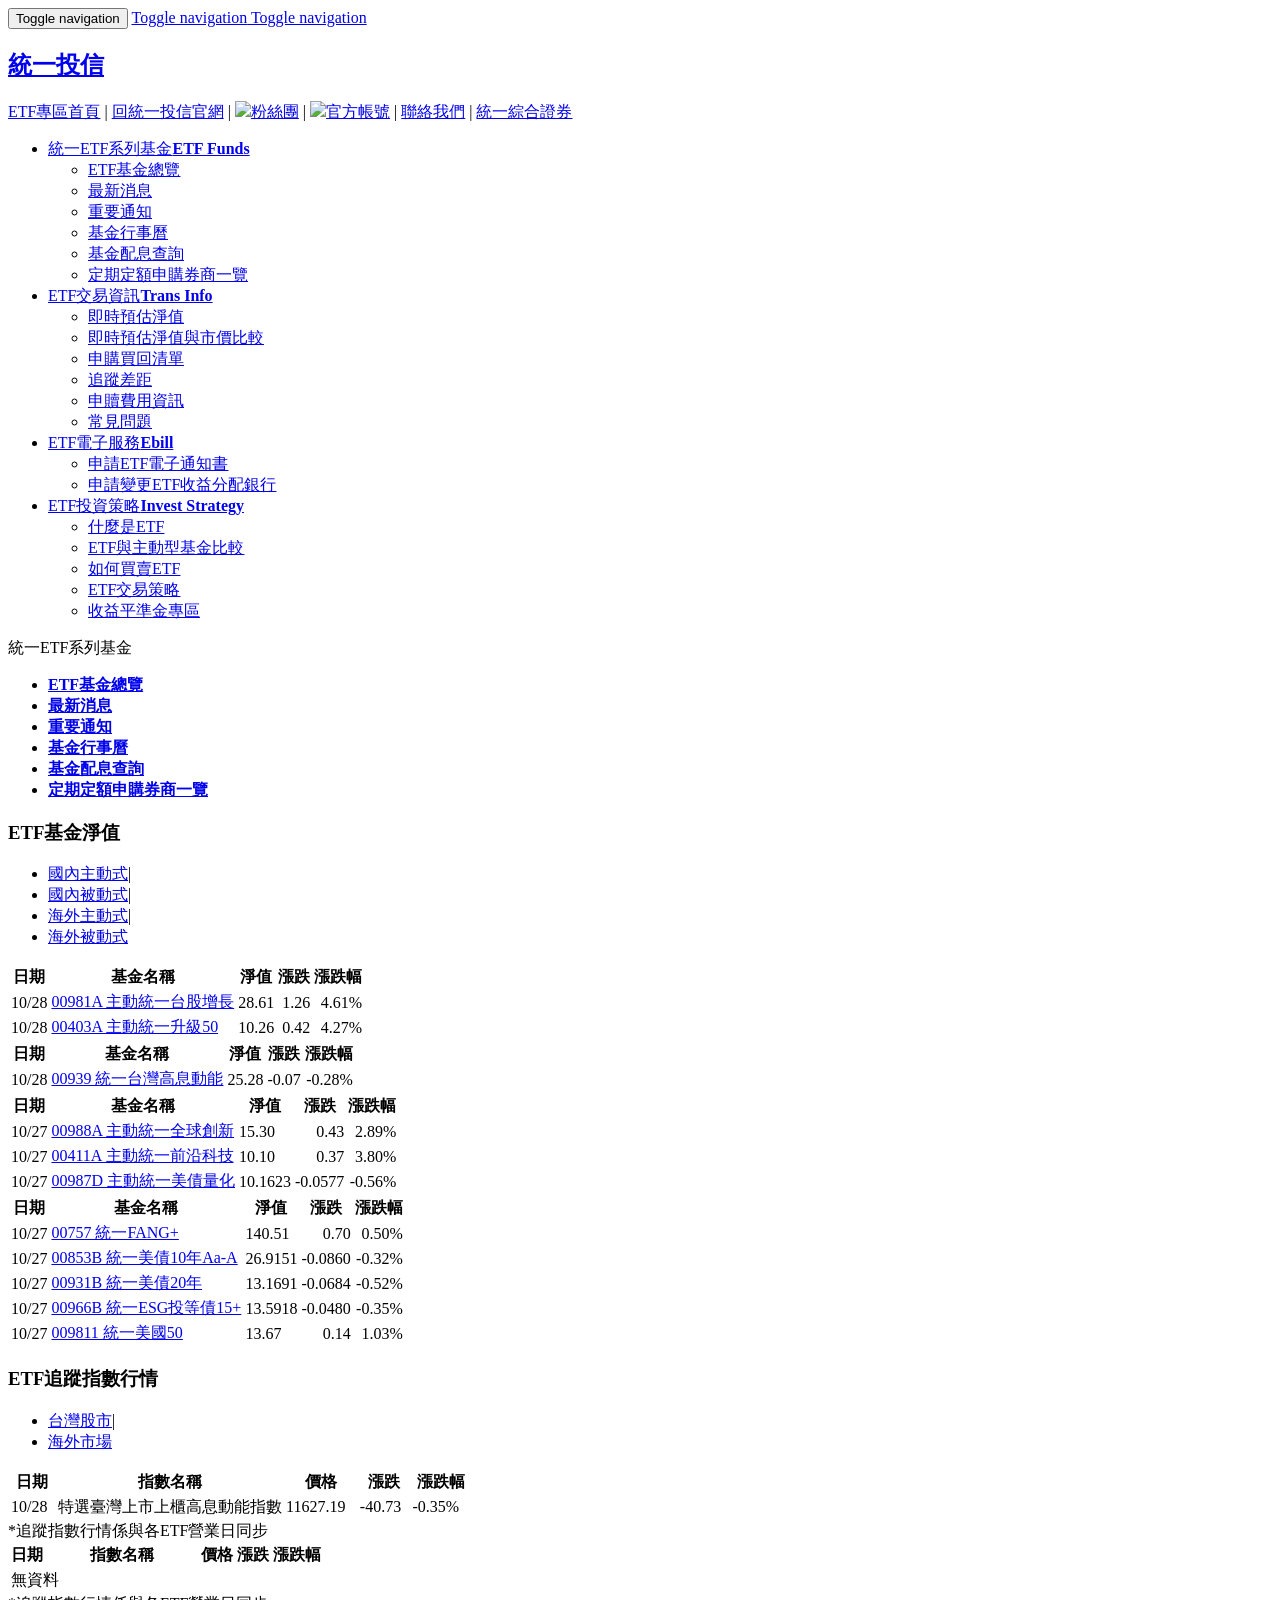
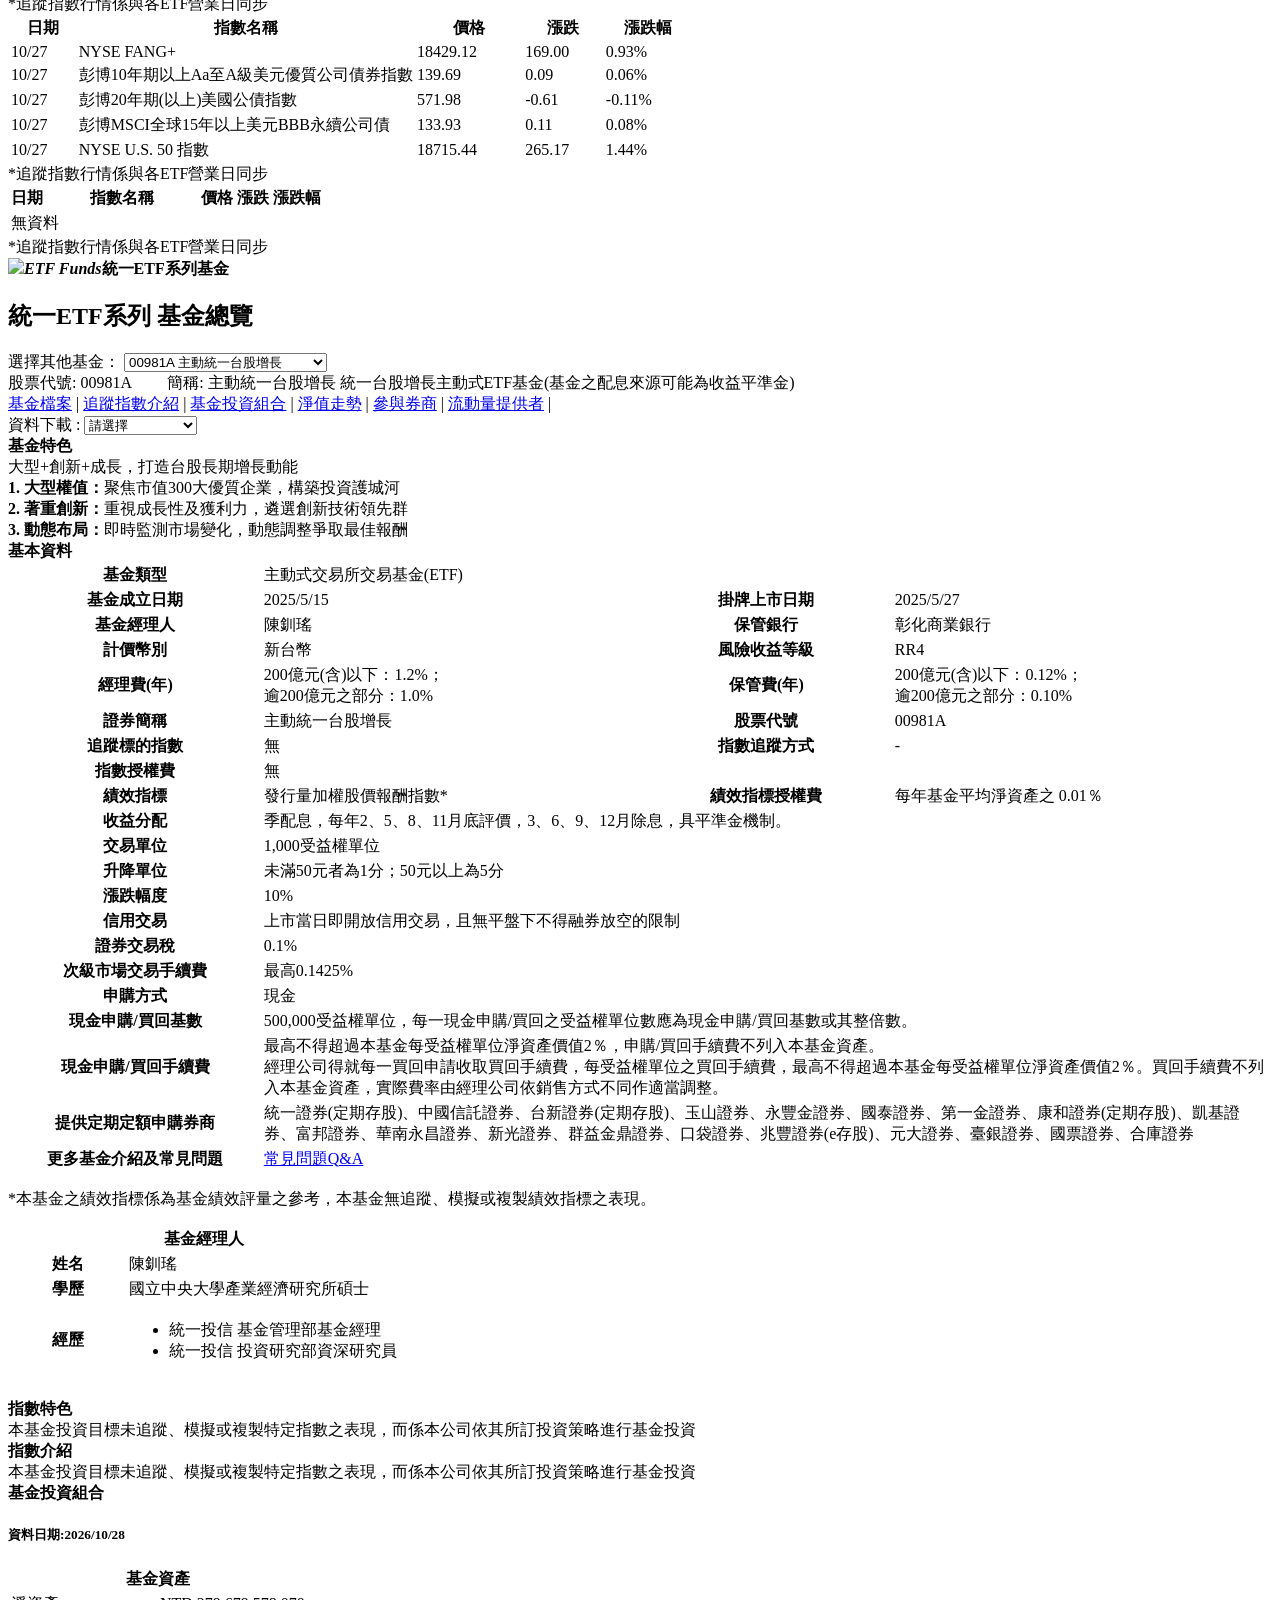
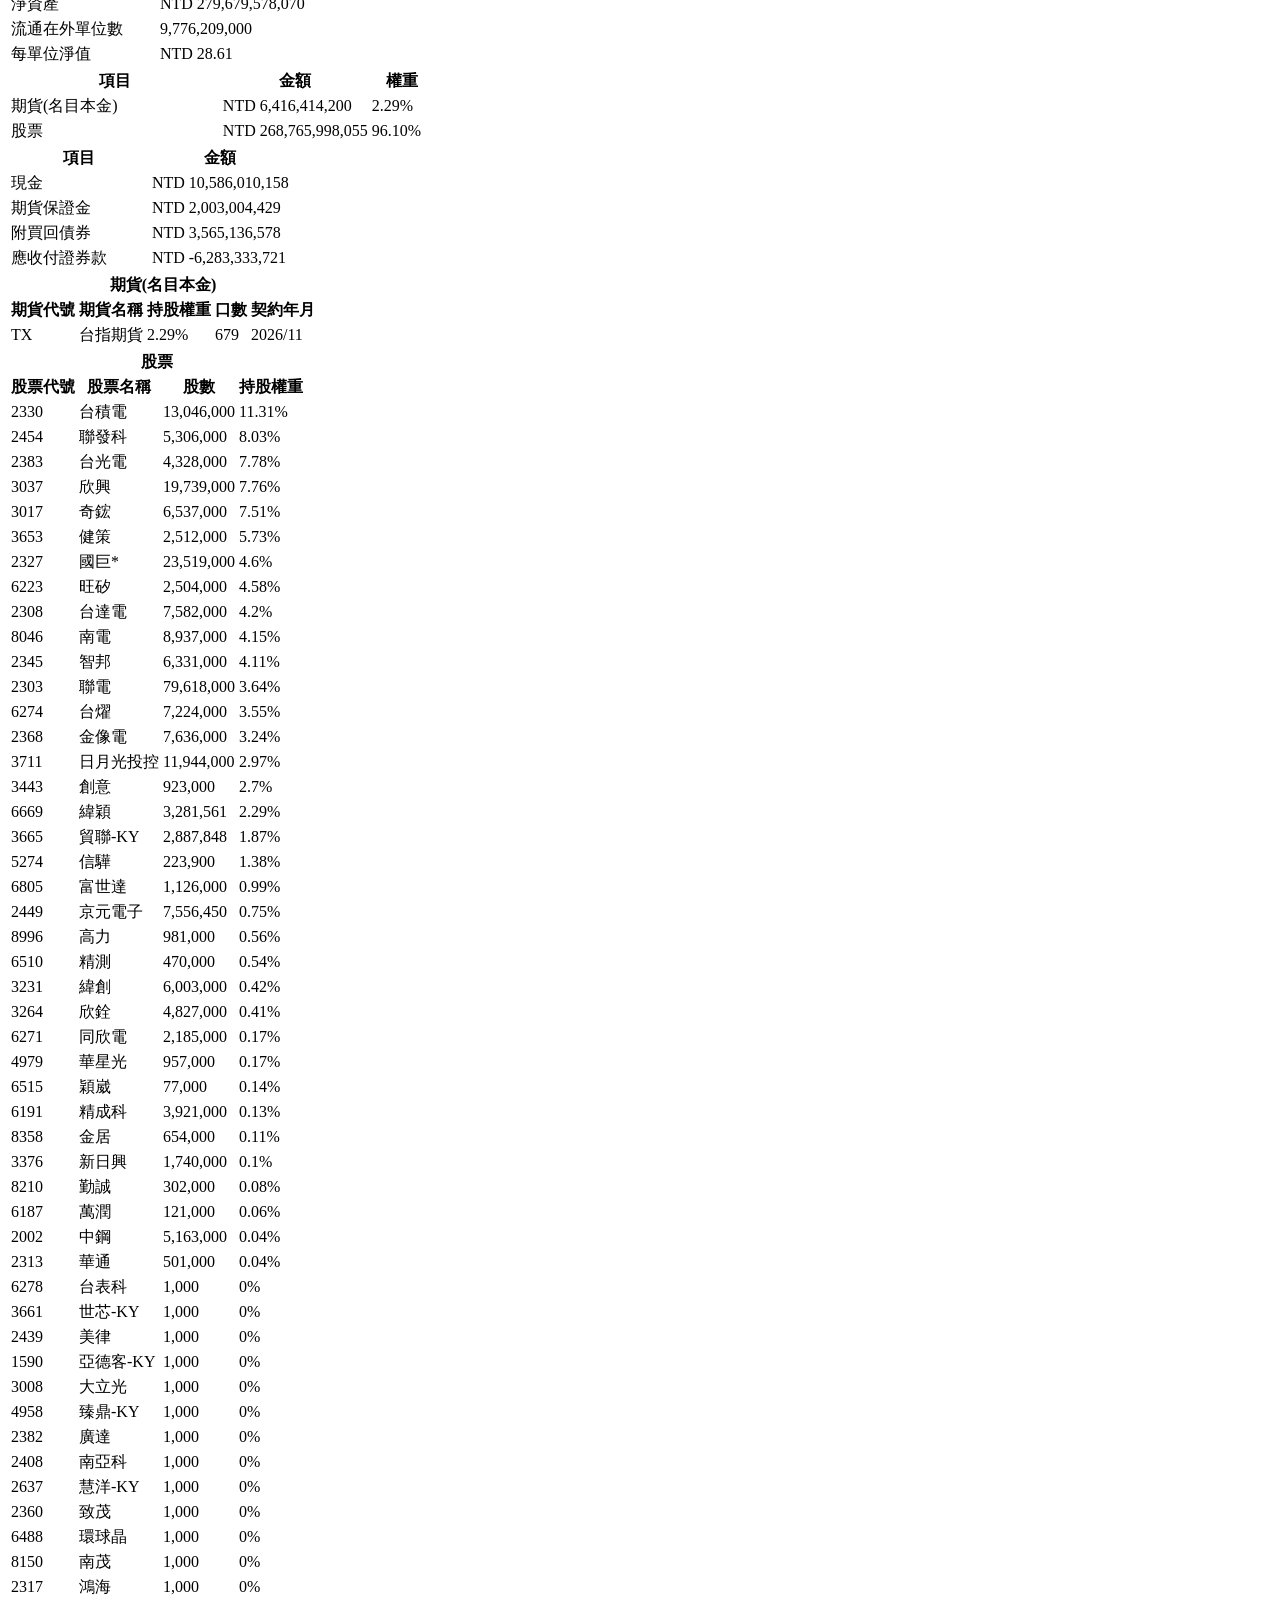
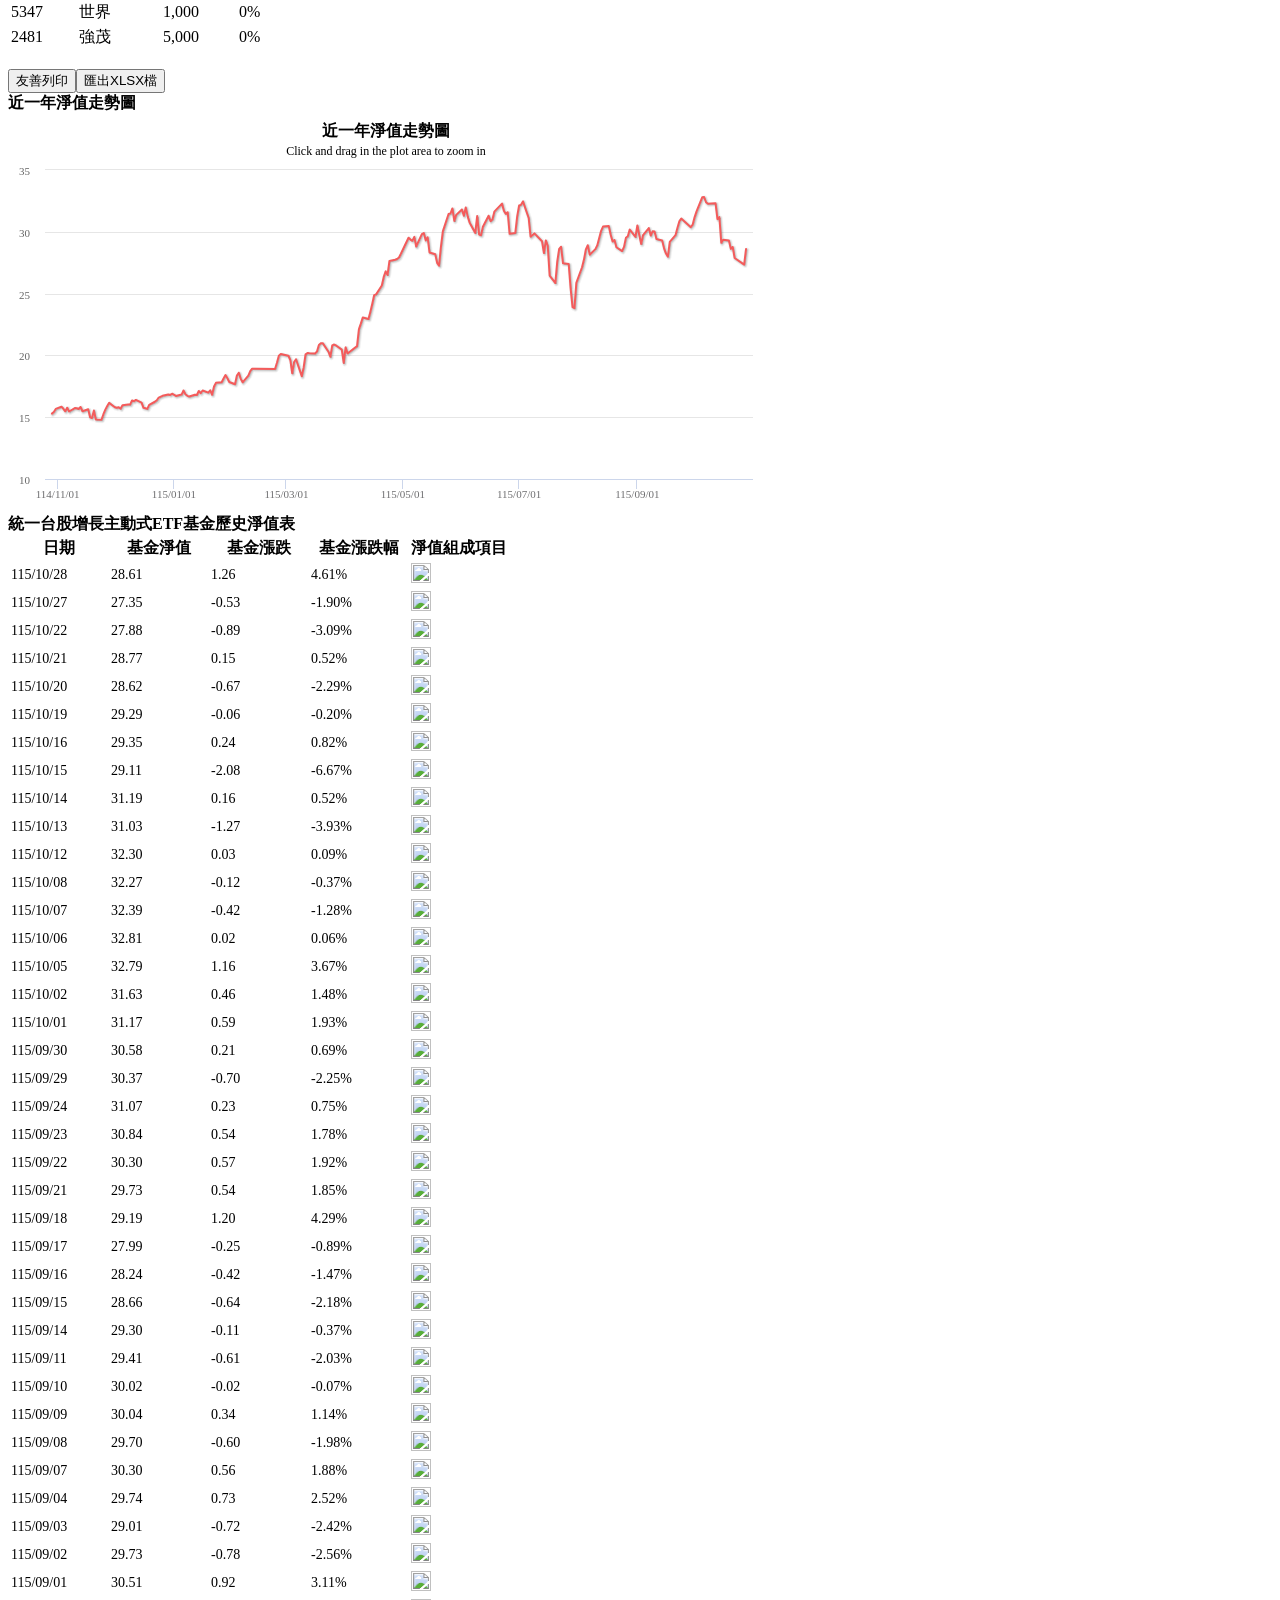
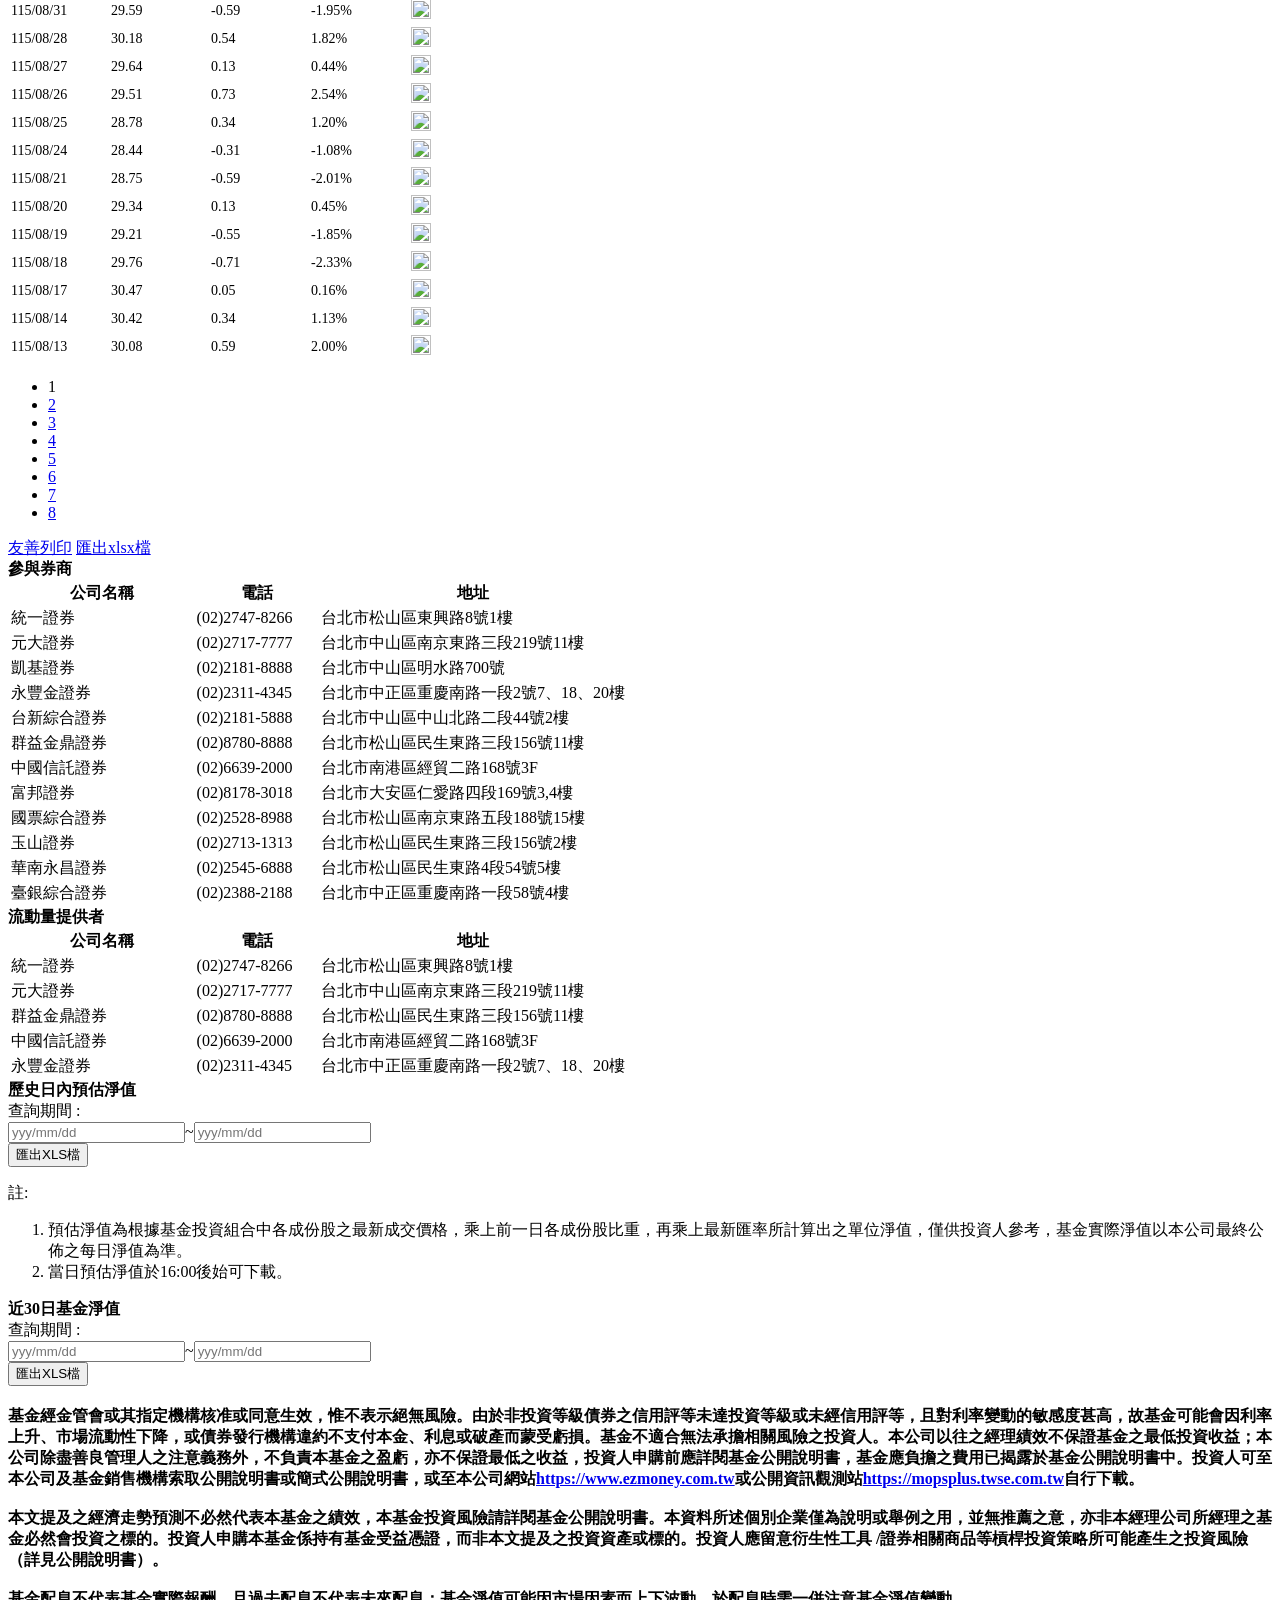
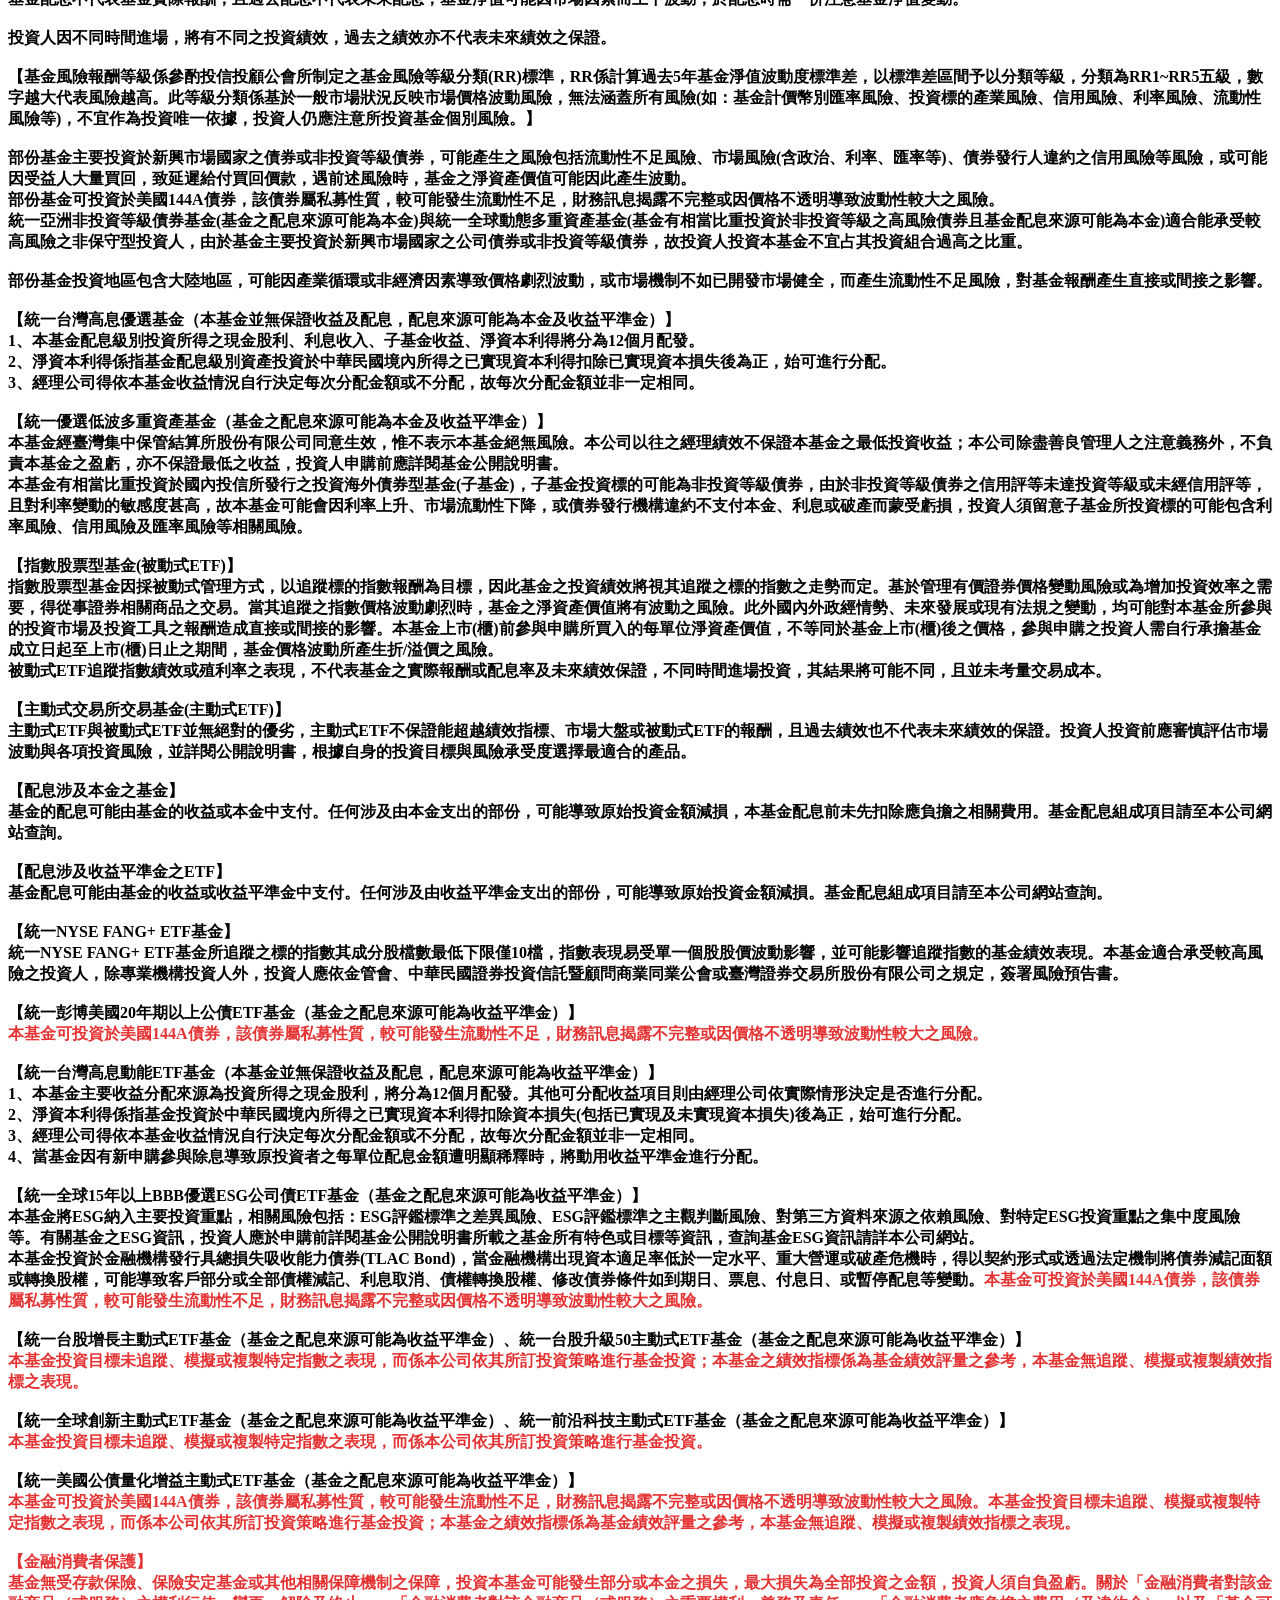
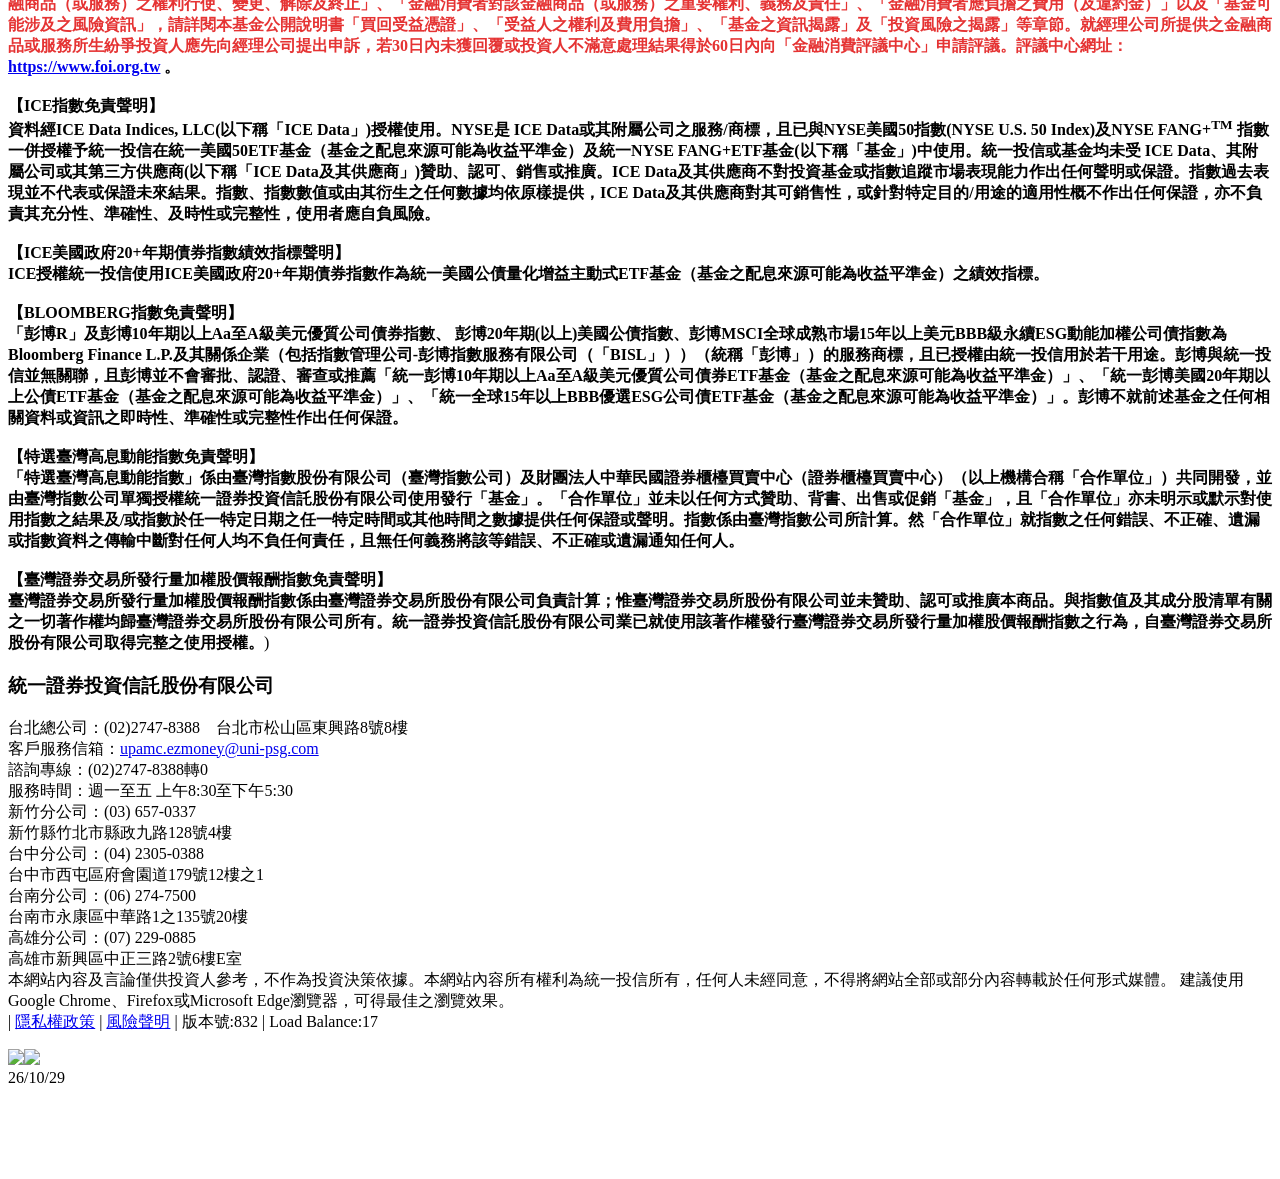
==== public/data/_debug_ezmoney.html @ bfa4e1d1 "data: update holdings 2026-10-28" ====
<!DOCTYPE html><html lang="zh-TW"><head>
    <meta charset="utf-8">
    <meta http-equiv="X-UA-Compatible" content="IE=edge">
    <meta name="viewport" content="width=device-width, initial-scale=1">

    <meta name="author" content="統一證券投資信託股份有限公司">
    <meta name="copyright" content="本網頁著作權屬統一證券投資信託股份有限公司所有">
    <meta name="description" content="統一投信輕鬆理財網為統一投信之官方入口網站，提供投資人全方位的基金投資理財服務，包括：國內及海外基金資訊、基金淨值及績效表現、全球股市評論、基金投資報告、資產配置建議、投資理財規劃、理財新知、理財試算與諮詢、基金網路申購功能等">
    <meta name="keywords" content="統一,統一投信,投信,基金,投資,理財,定期定額,全權委託,理財規劃,基金投資,多幣別計價,美元計價,人民幣計價,0手續費,申購優惠,定期定額,單筆投資,新興市場,中國市場,手續費優惠,報酬,收益,穩定收益,配息,動態,績效,基金獎,得獎基金,得獎常勝軍,三連霸,Smart智富基金獎,Lipper理柏基金獎,金鑽獎,最佳基金公司,最佳股票基金團隊,最佳股票型基金團隊研究獎,精選基金,推薦基金,台股基金,中國基金,大中華基金,新興市場,手續費優惠">
    <meta name="robots" content="index,follow">
    <meta name="googlebot" content="index,follow">
    <meta name="google-site-verification" content="Eqm78TosYZ14RoSuCXSVJsLxSigb5gguaYihGESZfQk">
    <meta name="facebook-domain-verification" content="wdddxkirunff4e8bbd8nvbkyvwv70c">

    <link rel="icon" href="/favicon.ico">
    <title>統一投信輕鬆理財網 - 基金選統一，理財更輕鬆</title>

    <link href="/Content/bootstrap/bootstrap.min.css?t=20261021" rel="stylesheet">
    <link href="/Content/share/sticky-footer-navbar.css?t=20261021" rel="stylesheet">
    <link href="/Content/font-awesome-4.7.0/css/font-awesome.css" rel="stylesheet">
    <script src="/Scripts/jquery-3.7.1/jquery.min.js?t=20261021"></script>
    <script src="/Scripts/bootstrap/bootstrap.min.js?t=20261021"></script>
    <!-- InstanceBeginEditable name="head" -->

    <link type="text/css" href="/Content/share/common.css?t=20261021" rel="stylesheet">
    <link type="text/css" href="/Content/css-loader-2.2.0/css-loader.css" rel="stylesheet">
    <script src="/Scripts/share/common.js?t=20261021"></script>
            <script src="/Scripts/vue-3.x.xx/vue.global.prod.js?t=20261021"></script>

    <script src="/Scripts/momentjs-2.30.1/moment.min.js?t=20261021"></script>
    <script src="/Scripts/momentjs-2.30.1/zh-tw.js?t=20261021"></script>
    <script src="/Scripts/share/DateFormatExtension.js?t=20261021"></script>

    <link href="/Content/validationEngine/validationEngine.jquery.css?t=20261021" rel="stylesheet">
    <script src="/Scripts/validationEngine-2.6.2/jquery.validationEngine-tw.js?t=20261021"></script>
    <script src="/Scripts/validationEngine-2.6.2/jquery.validationEngine.js?t=20261021"></script>

    <script src="/Scripts/DOMPurify/purify.min.js?t=20261021"></script>

    <!--2023.02.22 Google tag (gtag.js) -->
    <script async="" src="https://www.googletagmanager.com/gtag/js?id=G-3MMYCX29JS"></script>
    <script>
        window.dataLayer = window.dataLayer || [];
        function gtag() { dataLayer.push(arguments); }
        gtag('js', new Date());

        gtag('config', 'G-3MMYCX29JS');
    </script>

<script type="text/javascript" async="" src="https://googleads.g.doubleclick.net/pagead/viewthroughconversion/1012005829/?random=1793205914213&amp;cv=11&amp;fst=1793205914213&amp;bg=ffffff&amp;guid=ON&amp;async=1&amp;en=gtag.config&amp;gtm=45je6ar0v875642328za208zd875642328xecxf1&amp;gcd=13l3l3l3l1l1&amp;dma=0&amp;tag_exp=115938466~115938469~118897920~118897930~119317810~119793973~120213116~120385422~120412527~120420415~120469145~120469153~121246026~121246034~123620777&amp;u_w=1280&amp;u_h=720&amp;url=https%3A%2F%2Fwww.ezmoney.com.tw%2FETF%2FFund%2FInfo%3FfundCode%3D49YTW%26tabName%3Dbasic&amp;rcb=9&amp;frm=0&amp;tiba=%E7%B5%B1%E4%B8%80%E6%8A%95%E4%BF%A1%E8%BC%95%E9%AC%86%E7%90%86%E8%B2%A1%E7%B6%B2%20-%20%E5%9F%BA%E9%87%91%E9%81%B8%E7%B5%B1%E4%B8%80%EF%BC%8C%E7%90%86%E8%B2%A1%E6%9B%B4%E8%BC%95%E9%AC%86&amp;hn=www.googleadservices.com&amp;npa=0&amp;pscdl=noapi&amp;auid=635496371.1793205914&amp;uaa=x86&amp;uab=64&amp;uafvl=Not%253AA-Brand%3B8.0.0.0%7CChromium%3B156.0.8078.4%7CHeadlessChrome%3B156.0.8078.4&amp;uamb=0&amp;uam=&amp;uap=Windows&amp;uapv=10.0&amp;uaw=0&amp;data=event%3Dgtag.config&amp;ept=9&amp;rfmt=3&amp;fmt=4"></script><link rel="stylesheet" type="text/css" href="//ssllogo.twca.com.tw/twca.css"><script type="text/javascript" charset="utf-8" src="https://ssllogo.twca.com.tw/servlet/QueryServerCertStatus5?DNS=www.ezmoney.com.tw&amp;CN=www.ezmoney.com.tw&amp;LogoType=S&amp;jsoncallback=twcasealcb"></script></head>
<body>
    <!-- Fixed navbar -->
    <nav class="navbar navbar-default navbar-fixed-top">
        <div class="container">
            <div class="navbar-header">
                <button type="button" class="navbar-toggle collapsed" data-toggle="collapse" data-target="#navbar" aria-expanded="false" aria-controls="navbar">
                    <span class="sr-only">Toggle navigation</span>
                    <span class="icon-bar"></span>
                    <span class="icon-bar"></span>
                    <span class="icon-bar"></span>
                </button>
                <!-- main list Start -->
                <a href="/" type="button" class="navbar-toggle collapsed" data-toggle="collapse" data-target="#" aria-expanded="false" aria-controls="navbar">
                    <span class="sr-only">Toggle navigation</span>
                    <span class="glyphicon-IT"></span>
                </a>
                <!-- main list End -->
                <!-- fb zone Start -->
                <a href="/ETF" target="_blank" type="button" class="navbar-toggle collapsed" data-toggle="collapse" data-target="#" aria-expanded="false" aria-controls="navbar">
                    <span class="sr-only">Toggle navigation</span>
                    <span class="glyphicon-ETF"></span>
                </a>
                <!-- fb zone End -->
                <a class="navbar-brand" href="/ETF"><h1>統一投信</h1><sapn class="header_slogan"></sapn></a>
                <div class="mini_menu_top_right">
                    <a href="/ETF">ETF專區首頁</a> |
                    <a href="/">回統一投信官網</a> |
                    <a href="https://www.facebook.com/ezmoney.tw" target="_blank"><img src="/Images/f_logo_RGB-Blue_72.png" height="20">粉絲團</a> |
                    <a href="https://line.me/R/ti/p/%40ezmoney.tw" target="_blank"><img src="/Images/LINE_SOCIAL_Circle_72.png" height="20">官方帳號</a> |
                    <a href="/ContactUs">聯絡我們</a> |
                    <a href="https://www.pscnet.com.tw/" target="_blank">統一綜合證券</a>
                </div>
            </div>
            <div id="navbar" class="collapse navbar-collapse navbar-etf" style="max-height: 2499px;">
                
<ul class="nav navbar-nav">
    <li class="dropdown">
        <a href="#" class="dropdown-toggle ETF ETF_F" data-toggle="dropdown" role="button" aria-haspopup="true" aria-expanded="false"><i class="fa fa-search"></i>統一ETF系列基金<b>ETF Funds</b> <span class="caret"></span></a>
        <ul class="dropdown-menu">
                        <li>
                            <a href="/ETF/Fund/Index">ETF基金總覽</a>

                        </li>
                        <li>
                            <a href="/ETF/News?tid=101&amp;sid=102">最新消息</a>

                        </li>
                        <li>
                            <a href="/ETF/News?tid=101&amp;sid=103">重要通知</a>

                        </li>
                        <li>
                            <a href="/ETF/Fund/Calendar">基金行事曆</a>

                        </li>
                        <li>
                            <a href="/ETF/Fund/Div">基金配息查詢</a>

                        </li>
                        <li>
                            <a href="/ETF/News/Info/13063?tid=101">定期定額申購券商一覽</a>

                        </li>

        </ul>
    </li>
    <li class="dropdown">
        <a href="#" class="dropdown-toggle ETF ETF_TI" data-toggle="dropdown" role="button" aria-haspopup="true" aria-expanded="false"><i class="fa fa-line-chart"></i>ETF交易資訊<b>Trans Info</b> <span class="caret"></span></a>
        <ul class="dropdown-menu">
                        <li>
                            <a href="/ETF/Transaction/Estimate">即時預估淨值</a>

                        </li>
                        <li>
                            <a href="/ETF/Transaction/UnitMarketRatio">即時預估淨值與市價比較</a>

                        </li>
                        <li>
                            <a href="/ETF/Transaction/PCF">申購買回清單</a>

                        </li>
                        <li>
                            <a href="/ETF/Transaction/IndexTrack">追蹤差距</a>

                        </li>
                        <li>
                            <a href="/ETF/Transaction/PCFInfo">申贖費用資訊</a>

                        </li>
                        <li>
                            <a href="https://www.ezmoney.com.tw/events/ETFQA/" target="'_blank'">常見問題</a>

                        </li>

        </ul>
    </li>
    <li class="dropdown">
        <a href="#" class="dropdown-toggle ETF ETF_EB" data-toggle="dropdown" role="button" aria-haspopup="true" aria-expanded="false"><i class="fa fa-envelope"></i>ETF電子服務<b>Ebill</b> <span class="caret"></span></a>
        <ul class="dropdown-menu">
                        <li>
                            <a href="/ETF/Ebill/EmailIndex">申請ETF電子通知書</a>

                        </li>
                        <li>
                            <a href="/ETF/Ebill/ProfitDistributionBankIndex">申請變更ETF收益分配銀行</a>

                        </li>

        </ul>
    </li>
    <li class="dropdown">
        <a href="#" class="dropdown-toggle ETF ETF_IS" data-toggle="dropdown" role="button" aria-haspopup="true" aria-expanded="false"><i class="fa fa-balance-scale"></i>ETF投資策略<b>Invest Strategy</b> <span class="caret"></span></a>
        <ul class="dropdown-menu">
                        <li>
                            <a href="/ETF/News/Info/9084?tid=103">什麼是ETF</a>

                        </li>
                        <li>
                            <a href="/ETF/News/Info/9070?tid=103">ETF與主動型基金比較</a>

                        </li>
                        <li>
                            <a href="/ETF/News/Info/9071?tid=103">如何買賣ETF</a>

                        </li>
                        <li>
                            <a href="/ETF/News/Info/9085?tid=103">ETF交易策略</a>

                        </li>
                        <li>
                            <a href="/ETF/News/Info/13029?tid=103">收益平準金專區</a>

                        </li>

        </ul>
    </li>
</ul>
            </div>
            <!--/.nav-collapse -->
        </div>
    </nav>
    <!-- Begin page content -->
    <div class="container" style="padding-bottom:10px">
        <div class="row">
            <div class="col-md-3 left left-etf">
                <div class="sub-menus" style="margin-top: 0px;">
                    <!-- 系列基金||交易資訊||投資策略 -->
                    <div class="left-side_menu_sub">
                        
<div class="left-side_title" id="sidemenu">統一ETF系列基金</div><ul><li><a href="/ETF/Fund/Index"><span class="glyphicon glyphicon-stop"></span> <b>ETF基金總覽</b></a></li><li><a href="/ETF/News?tid=101&amp;sid=102"><span class="glyphicon glyphicon-stop"></span> <b>最新消息</b></a></li><li><a href="/ETF/News?tid=101&amp;sid=103"><span class="glyphicon glyphicon-stop"></span> <b>重要通知</b></a></li><li><a href="/ETF/Fund/Calendar"><span class="glyphicon glyphicon-stop"></span> <b>基金行事曆</b></a></li><li><a href="/ETF/Fund/Div"><span class="glyphicon glyphicon-stop"></span> <b>基金配息查詢</b></a></li><li><a href="/ETF/News/Info/13063?tid=101"><span class="glyphicon glyphicon-stop"></span> <b>定期定額申購券商一覽</b></a></li></ul>
<script>
    $(document).ready(function () {
        var title, body = "";
        if (QuickLinkType == "Funds") {
            title = "統一ETF系列基金";
            $(".ETF_F").next("ul").find("li a").each(function (obj) {
                var text = $(this).text();
                var href = $(this).attr("href");
                body += "<li><a href='" + href + "'><span class='glyphicon glyphicon-stop'></span> <b>" + text + "</b></a></li>"
            })
        }
        else if (QuickLinkType == "Trans") {
            title = "ETF交易資訊";
            $(".ETF_TI").next("ul").find("li a").each(function (obj) {
                var text = $(this).text();
                var href = $(this).attr("href");
                body += "<li><a href='" + href + "'><span class='glyphicon glyphicon-stop'></span> <b>" + text + "</b></a></li>"
            })
        }
        else if (QuickLinkType == "EBill") {
            title = "ETF電子服務";
            $(".ETF_EB").next("ul").find("li a").each(function (obj) {
                var text = $(this).text();
                var href = $(this).attr("href");
                body += "<li><a href='" + href + "'><span class='glyphicon glyphicon-stop'></span> <b>" + text + "</b></a></li>"
            })
        }
        else if (QuickLinkType == "Strategy") {
            title = "ETF投資策略";
            $(".ETF_IS").next("ul").find("li a").each(function (obj) {
                var text = $(this).text();
                var href = $(this).attr("href");
                body += "<li><a href='" + href + "'><span class='glyphicon glyphicon-stop'></span> <b>" + text + "</b></a></li>"
            })
        }
        else {
            title = "統一ETF系列基金";
            $(".ETF_F").next("ul").find("li a").each(function (obj) {
                var text = $(this).text();
                var href = $(this).attr("href");
                body += "<li><a href='" + href + "'><span class='glyphicon glyphicon-stop'></span> <b>" + text + "</b></a></li>"
            })
        }

        $("#sidemenu").text(title);
        $("#sidemenu").after("<ul>" + body + "</ul>");
    });
</script>

                    </div>

                    <div class="mt-15 hidden-sm hidden-xs">
                        <!-- ETF收盤行情 lg/md -->
                        



    <div class="board_red">
        <div class="board_red_title">
            <h3>ETF基金淨值</h3>
        </div>
        <ul class="nav nav-tabs">
                    <li class="in active"><a data-toggle="tab" href="#etfspanfund1">國內主動式</a>|</li>
                    <li class=""><a data-toggle="tab" href="#etfspanfund2">國內被動式</a>|</li>
                    <li class=""><a data-toggle="tab" href="#etfspanfund3">海外主動式</a>|</li>
                    <li class=""><a data-toggle="tab" href="#etfspanfund4">海外被動式</a></li>

        </ul>
        <div class="board_list_ETF">
            <div class="tab-content">
                        <div id="etfspanfund1" class="tab-pane fade in active">
                            <table class="responsive table table-striped table-condensed">
                                <tbody>
                                    <tr>
                                        <th>日期</th>
                                        <th>基金名稱</th>
                                        <th>淨值</th>
                                        <th>漲跌</th>
                                        <th>漲跌幅</th>
                                    </tr>

                                            <tr class="">
                                                <td class="time" style="vertical-align:middle">10/28</td>
                                                <td class="title" style="vertical-align:middle"> <a title="00981A 主動統一台股增長" href="/ETF/Fund/Info?fundCode=49YTW">00981A 主動統一台股增長</a> </td>
                                                <td class="num_ETF">28.61</td>
                                                <td class="up" style="text-align:right">1.26</td>
                                                <td class="up" style="text-align:right">4.61%</td>
                                            </tr>
                                            <tr class="">
                                                <td class="time" style="vertical-align:middle">10/28</td>
                                                <td class="title" style="vertical-align:middle"> <a title="00403A 主動統一升級50" href="/ETF/Fund/Info?fundCode=63YTW">00403A 主動統一升級50</a> </td>
                                                <td class="num_ETF">10.26</td>
                                                <td class="up" style="text-align:right">0.42</td>
                                                <td class="up" style="text-align:right">4.27%</td>
                                            </tr>
                                </tbody>
                            </table>
                        </div>
                        <div id="etfspanfund2" class="tab-pane fade ">
                            <table class="responsive table table-striped table-condensed">
                                <tbody>
                                    <tr>
                                        <th>日期</th>
                                        <th>基金名稱</th>
                                        <th>淨值</th>
                                        <th>漲跌</th>
                                        <th>漲跌幅</th>
                                    </tr>

                                            <tr class="">
                                                <td class="time" style="vertical-align:middle">10/28</td>
                                                <td class="title" style="vertical-align:middle"> <a title="00939 統一台灣高息動能" href="/ETF/Fund/Info?fundCode=46YTW">00939 統一台灣高息動能</a> </td>
                                                <td class="num_ETF">25.28</td>
                                                <td class="down" style="text-align:right">-0.07</td>
                                                <td class="down" style="text-align:right">-0.28%</td>
                                            </tr>
                                </tbody>
                            </table>
                        </div>
                        <div id="etfspanfund3" class="tab-pane fade ">
                            <table class="responsive table table-striped table-condensed">
                                <tbody>
                                    <tr>
                                        <th>日期</th>
                                        <th>基金名稱</th>
                                        <th>淨值</th>
                                        <th>漲跌</th>
                                        <th>漲跌幅</th>
                                    </tr>

                                            <tr class="">
                                                <td class="time" style="vertical-align:middle">10/27</td>
                                                <td class="title" style="vertical-align:middle"> <a title="00988A 主動統一全球創新" href="/ETF/Fund/Info?fundCode=61YTW">00988A 主動統一全球創新</a> </td>
                                                <td class="num_ETF">15.30</td>
                                                <td class="up" style="text-align:right">0.43</td>
                                                <td class="up" style="text-align:right">2.89%</td>
                                            </tr>
                                            <tr class="">
                                                <td class="time" style="vertical-align:middle">10/27</td>
                                                <td class="title" style="vertical-align:middle"> <a title="00411A  主動統一前沿科技" href="/ETF/Fund/Info?fundCode=64YTW">00411A  主動統一前沿科技</a> </td>
                                                <td class="num_ETF">10.10</td>
                                                <td class="up" style="text-align:right">0.37</td>
                                                <td class="up" style="text-align:right">3.80%</td>
                                            </tr>
                                            <tr class="">
                                                <td class="time" style="vertical-align:middle">10/27</td>
                                                <td class="title" style="vertical-align:middle"> <a title="00987D 主動統一美債量化" href="/ETF/Fund/Info?fundCode=65YTW">00987D 主動統一美債量化</a> </td>
                                                <td class="num_ETF">10.1623</td>
                                                <td class="down" style="text-align:right">-0.0577</td>
                                                <td class="down" style="text-align:right">-0.56%</td>
                                            </tr>
                                </tbody>
                            </table>
                        </div>
                        <div id="etfspanfund4" class="tab-pane fade ">
                            <table class="responsive table table-striped table-condensed">
                                <tbody>
                                    <tr>
                                        <th>日期</th>
                                        <th>基金名稱</th>
                                        <th>淨值</th>
                                        <th>漲跌</th>
                                        <th>漲跌幅</th>
                                    </tr>

                                            <tr class="">
                                                <td class="time" style="vertical-align:middle">10/27</td>
                                                <td class="title" style="vertical-align:middle"> <a title="00757 統一FANG+" href="/ETF/Fund/Info?fundCode=36YTW">00757 統一FANG+</a> </td>
                                                <td class="num_ETF">140.51</td>
                                                <td class="up" style="text-align:right">0.70</td>
                                                <td class="up" style="text-align:right">0.50%</td>
                                            </tr>
                                            <tr class="">
                                                <td class="time" style="vertical-align:middle">10/27</td>
                                                <td class="title" style="vertical-align:middle"> <a title="00853B 統一美債10年Aa-A" href="/ETF/Fund/Info?fundCode=37YTW">00853B 統一美債10年Aa-A</a> </td>
                                                <td class="num_ETF">26.9151</td>
                                                <td class="down" style="text-align:right">-0.0860</td>
                                                <td class="down" style="text-align:right">-0.32%</td>
                                            </tr>
                                            <tr class="">
                                                <td class="time" style="vertical-align:middle">10/27</td>
                                                <td class="title" style="vertical-align:middle"> <a title="00931B 統一美債20年" href="/ETF/Fund/Info?fundCode=44YTW">00931B 統一美債20年</a> </td>
                                                <td class="num_ETF">13.1691</td>
                                                <td class="down" style="text-align:right">-0.0684</td>
                                                <td class="down" style="text-align:right">-0.52%</td>
                                            </tr>
                                            <tr class="">
                                                <td class="time" style="vertical-align:middle">10/27</td>
                                                <td class="title" style="vertical-align:middle"> <a title="00966B 統一ESG投等債15+" href="/ETF/Fund/Info?fundCode=47YTW">00966B 統一ESG投等債15+</a> </td>
                                                <td class="num_ETF">13.5918</td>
                                                <td class="down" style="text-align:right">-0.0480</td>
                                                <td class="down" style="text-align:right">-0.35%</td>
                                            </tr>
                                            <tr class="">
                                                <td class="time" style="vertical-align:middle">10/27</td>
                                                <td class="title" style="vertical-align:middle"> <a title="009811 統一美國50" href="/ETF/Fund/Info?fundCode=50YTW">009811 統一美國50</a> </td>
                                                <td class="num_ETF">13.67</td>
                                                <td class="up" style="text-align:right">0.14</td>
                                                <td class="up" style="text-align:right">1.03%</td>
                                            </tr>
                                </tbody>
                            </table>
                        </div>

            </div>
        </div>
    </div>


                        <!-- 最新指數行情 lg/md -->
                        


<!-- ETF追蹤指數行情 lg/md -->
    <div class="board_red">
        <div class="board_red_title">
            <h3>ETF追蹤指數行情</h3>
        </div>
        
        <ul class="nav nav-tabs" id="indexNav">
                <li class="active"><a data-toggle="tab" href="#etfInternational_Fund1" aria-expanded="true">台灣股市</a>|</li>
                                        <li><a data-toggle="tab" href="#etfInternational_Fund3">海外市場</a></li>
                    </ul>

        <div class="board_list_ETF">
            <div class="tab-content">
                <div id="etfInternational_Fund1" class="tab-pane fade active in">
                    <table class="responsive table table-striped table-condensed">
                        <tbody>
                            <tr>
                                <th>日期</th>
                                <th width="50%">指數名稱</th>
                                <th>價格</th>
                                <th>漲跌</th>
                                <th>漲跌幅</th>
                            </tr>
                                    <tr class="">
                                        <td class="time">10/28</td>
                                        <td class="title"> 特選臺灣上市上櫃高息動能指數 </td>
                                        <td class="num_ETF">11627.19</td>
                                        <td class="down">-40.73</td>
                                        <td class="down">-0.35%</td>
                                    </tr>
                        </tbody>
                    </table>
                    <div class="fund_info">*追蹤指數行情係與各ETF營業日同步</div>
                </div>
                <div id="etfInternational_Fund2" class="tab-pane fade">
                    <table class="responsive table table-striped table-condensed">
                        <tbody>
                            <tr>
                                <th>日期</th>
                                <th width="50%">指數名稱</th>
                                <th>價格</th>
                                <th>漲跌</th>
                                <th>漲跌幅</th>
                            </tr>
                                <tr><td colspan="5">無資料</td></tr>
                        </tbody>
                    </table>
                    <div class="fund_info">*追蹤指數行情係與各ETF營業日同步</div>
                </div>
                <div id="etfInternational_Fund3" class="tab-pane fade">
                    <table class="responsive table table-striped table-condensed">
                        <tbody>
                            <tr>
                                <th>日期</th>
                                <th width="50%">指數名稱</th>
                                <th>價格</th>
                                <th>漲跌</th>
                                <th>漲跌幅</th>
                            </tr>
                                    <tr class="">
                                        <td class="time">10/27</td>
                                        <td class="title"> NYSE FANG+ </td>
                                        <td class="num_ETF">18429.12</td>
                                        <td class="up">169.00</td>
                                        <td class="up">0.93%</td>
                                    </tr>
                                    <tr class="">
                                        <td class="time">10/27</td>
                                        <td class="title"> 彭博10年期以上Aa至A級美元優質公司債券指數 </td>
                                        <td class="num_ETF">139.69</td>
                                        <td class="up">0.09</td>
                                        <td class="up">0.06%</td>
                                    </tr>
                                    <tr class="">
                                        <td class="time">10/27</td>
                                        <td class="title"> 彭博20年期(以上)美國公債指數 </td>
                                        <td class="num_ETF">571.98</td>
                                        <td class="down">-0.61</td>
                                        <td class="down">-0.11%</td>
                                    </tr>
                                    <tr class="">
                                        <td class="time">10/27</td>
                                        <td class="title"> 彭博MSCI全球15年以上美元BBB永續公司債 </td>
                                        <td class="num_ETF">133.93</td>
                                        <td class="up">0.11</td>
                                        <td class="up">0.08%</td>
                                    </tr>
                                    <tr class="">
                                        <td class="time">10/27</td>
                                        <td class="title"> NYSE U.S. 50 指數 </td>
                                        <td class="num_ETF">18715.44</td>
                                        <td class="up">265.17</td>
                                        <td class="up">1.44%</td>
                                    </tr>
                        </tbody>
                    </table>
                    <div class="fund_info">*追蹤指數行情係與各ETF營業日同步</div>
                </div>
                <div id="etfInternational_Fund4" class="tab-pane fade">
                    <table class="responsive table table-striped table-condensed">
                        <tbody>
                            <tr>
                                <th>日期</th>
                                <th width="50%">指數名稱</th>
                                <th>價格</th>
                                <th>漲跌</th>
                                <th>漲跌幅</th>
                            </tr>
                                <tr><td colspan="5">無資料</td></tr>
                        </tbody>
                    </table>
                    <div class="fund_info">*追蹤指數行情係與各ETF營業日同步</div>
                </div>
            </div>
        </div>
    </div>


<!-- ETF追蹤指數行情 sm/xs -->
<script>
    $(document).ready(function () {
        $("#indexNav > li > a").first().tab('show');
        $("#indexMobileNav > li > a").first().tab('show');
    });
</script>


                    </div>
                    <span class="glyphicon glyphicon-circle-arrow-down openM m_s"></span>
                    <span class="glyphicon glyphicon-circle-arrow-up closeM m_s"></span>
                </div>
            </div>
            <div class="col-md-9 right right-etf">
                


<script src="/Scripts/share/DateFormatExtension.js?t=20261021"></script>
<link href="/Content/jquery-ui-1.10.3/jquery-ui-1.10.3.custom.css?t=20261021" rel="stylesheet">
<script src="/Scripts/jquery-ui-1.10.3/jquery-ui-1.10.3.custom.min.js?t=20261021"></script>
<script src="/Scripts/share/locales/datepicker-zh-TW.js?t=20261021"></script>
<link href="/Content/share/simplePagination.css?t=20261021" rel="stylesheet">

<style>
    .ui-datepicker {
        width: 20em;
    }

    .ui-datepicker-trigger {
        display: none;
    }

    div.loadingdiv {
        height: 100%;
        width: 100%;
        /*100%覆蓋網頁內容, 避免user在loading時進行其他操作*/
        position: fixed;
        z-index: 1800;
        /*須大於網頁內容*/
        top: 0;
        left: 0;
        display: block;
        background: #000;
        opacity: 0.6;
        text-align: center;
        color: #FEDFE1;
    }

        div.loadingdiv img {
            position: relative;
            vertical-align: middle;
            text-align: center;
            margin: 0 auto;
            margin-top: 50vh;
        }
</style>

<!-- InstanceBeginEditable name="head" -->
<script src="/Scripts/Highcharts-10.0.0/highcharts.js"></script>
<script src="/Scripts/share/Highchart_Global_Options.js"></script>


<div id="DataFund" data-content="{&amp;quot;iFundID&amp;quot;:6,&amp;quot;iMoneyTypeID&amp;quot;:2,&amp;quot;iMarketID&amp;quot;:null,&amp;quot;sFundCode&amp;quot;:&amp;quot;49YTW&amp;quot;,&amp;quot;sFundName&amp;quot;:&amp;quot;統一台股增長主動式ETF基金&amp;quot;,&amp;quot;sFundShortName&amp;quot;:&amp;quot;00981A 主動統一台股增長&amp;quot;,&amp;quot;sStockNo&amp;quot;:&amp;quot;00981A    &amp;quot;,&amp;quot;sStockName&amp;quot;:&amp;quot;主動統一台股增長              &amp;quot;,&amp;quot;iSequence&amp;quot;:0,&amp;quot;dFundDate&amp;quot;:&amp;quot;114/05/15&amp;quot;,&amp;quot;FundDate&amp;quot;:&amp;quot;2025-05-15T00:00:00&amp;quot;,&amp;quot;dOnLineDate&amp;quot;:null,&amp;quot;dOffLineDate&amp;quot;:null,&amp;quot;sFundTypeID&amp;quot;:null,&amp;quot;sFundFile&amp;quot;:null,&amp;quot;sKeyword&amp;quot;:null,&amp;quot;sDescr&amp;quot;:null,&amp;quot;mDescription&amp;quot;:null,&amp;quot;iUserID&amp;quot;:null,&amp;quot;bDisable&amp;quot;:0,&amp;quot;bDelete&amp;quot;:0,&amp;quot;tCreateTime&amp;quot;:&amp;quot;2025-05-15T15:12:10.56&amp;quot;,&amp;quot;tLastTime&amp;quot;:&amp;quot;2031-10-13T23:59:00&amp;quot;,&amp;quot;sTitle&amp;quot;:null,&amp;quot;sLogan&amp;quot;:&amp;quot;(基金之配息來源可能為收益平準金)&amp;quot;,&amp;quot;mIndexFeature&amp;quot;:&amp;quot;&amp;amp;lt;span style=&amp;amp;quot;box-sizing:border-box;color:#000000;&amp;amp;quot;&amp;amp;gt;本基金投資目標未追蹤、模擬或複製特定指數之表現，而係本公司依其所訂投資策略進行基金投資&amp;amp;lt;/span&amp;amp;gt;&amp;quot;,&amp;quot;mIndexIntro&amp;quot;:&amp;quot;&amp;amp;lt;span style=&amp;amp;quot;box-sizing:border-box;color:#000000;&amp;amp;quot;&amp;amp;gt;本基金投資目標未追蹤、模擬或複製特定指數之表現，而係本公司依其所訂投資策略進行基金投資&amp;amp;lt;/span&amp;amp;gt;&amp;quot;,&amp;quot;mFundFeature&amp;quot;:&amp;quot;大型+創新+成長，打造台股長期增長動能&amp;amp;lt;br /&amp;amp;gt;\n&amp;amp;lt;strong&amp;amp;gt;1. 大型權值：&amp;amp;lt;/strong&amp;amp;gt;聚焦市值300大優質企業，構築投資護城河&amp;amp;lt;br /&amp;amp;gt;\n&amp;amp;lt;strong&amp;amp;gt;2. 著重創新：&amp;amp;lt;/strong&amp;amp;gt;重視成長性及獲利力，遴選創新技術領先群&amp;amp;lt;br /&amp;amp;gt;\n&amp;amp;lt;strong&amp;amp;gt;3. 動態布局：&amp;amp;lt;/strong&amp;amp;gt;即時監測市場變化，動態調整爭取最佳報酬&amp;amp;lt;span style=&amp;amp;quot;text-wrap-mode:wrap;&amp;amp;quot;&amp;amp;gt;&amp;amp;lt;/span&amp;amp;gt;&amp;quot;,&amp;quot;mFundIntro&amp;quot;:&amp;quot;&amp;amp;lt;table class=&amp;amp;quot;table table-bordered table-hover table-striped middle&amp;amp;quot;&amp;amp;gt;\n\t&amp;amp;lt;tbody&amp;amp;gt;\n\t\t&amp;amp;lt;tr&amp;amp;gt;\n\t\t\t&amp;amp;lt;th&amp;amp;gt;\n\t\t\t\t基金類型\n\t\t\t&amp;amp;lt;/th&amp;amp;gt;\n\t\t\t&amp;amp;lt;td colspan=&amp;amp;quot;3&amp;amp;quot;&amp;amp;gt;\n\t\t\t\t&amp;amp;lt;span style=&amp;amp;quot;color:#231814;font-family:&amp;amp;quot;font-size:18px;text-wrap-mode:wrap;background-color:#FFFFFF;&amp;amp;quot;&amp;amp;gt;主動式交易所交易基金(ETF)&amp;amp;lt;/span&amp;amp;gt; \n\t\t\t&amp;amp;lt;/td&amp;amp;gt;\n\t\t&amp;amp;lt;/tr&amp;amp;gt;\n\t\t&amp;amp;lt;tr&amp;amp;gt;\n\t\t\t&amp;amp;lt;th width=&amp;amp;quot;20%&amp;amp;quot;&amp;amp;gt;\n\t\t\t\t基金成立日期\n\t\t\t&amp;amp;lt;/th&amp;amp;gt;\n\t\t\t&amp;amp;lt;td width=&amp;amp;quot;30%&amp;amp;quot;&amp;amp;gt;\n\t\t\t\t2025/5/15\n\t\t\t&amp;amp;lt;/td&amp;amp;gt;\n\t\t\t&amp;amp;lt;th width=&amp;amp;quot;20%&amp;amp;quot;&amp;amp;gt;\n\t\t\t\t掛牌上市日期\n\t\t\t&amp;amp;lt;/th&amp;amp;gt;\n\t\t\t&amp;amp;lt;td width=&amp;amp;quot;30%&amp;amp;quot;&amp;amp;gt;\n\t\t\t\t2025/5/27\n\t\t\t&amp;amp;lt;/td&amp;amp;gt;\n\t\t&amp;amp;lt;/tr&amp;amp;gt;\n\t\t&amp;amp;lt;tr&amp;amp;gt;\n\t\t\t&amp;amp;lt;th&amp;amp;gt;\n\t\t\t\t基金經理人\n\t\t\t&amp;amp;lt;/th&amp;amp;gt;\n\t\t\t&amp;amp;lt;td&amp;amp;gt;\n\t\t\t\t&amp;amp;lt;span style=&amp;amp;quot;color:#231814;font-family:&amp;amp;quot;font-size:18px;font-weight:700;text-wrap-mode:wrap;background-color:#FFFFFF;&amp;amp;quot;&amp;amp;gt;陳釧瑤&amp;amp;lt;/span&amp;amp;gt; \n\t\t\t&amp;amp;lt;/td&amp;amp;gt;\n\t\t\t&amp;amp;lt;th&amp;amp;gt;\n\t\t\t\t保管銀行\n\t\t\t&amp;amp;lt;/th&amp;amp;gt;\n\t\t\t&amp;amp;lt;td&amp;amp;gt;\n\t\t\t\t&amp;amp;lt;span style=&amp;amp;quot;color:#231814;font-family:&amp;amp;quot;font-size:18px;text-wrap-mode:wrap;background-color:#F2F2F2;&amp;amp;quot;&amp;amp;gt;彰化商業銀行&amp;amp;lt;/span&amp;amp;gt; \n\t\t\t&amp;amp;lt;/td&amp;amp;gt;\n\t\t&amp;amp;lt;/tr&amp;amp;gt;\n\t\t&amp;amp;lt;tr&amp;amp;gt;\n\t\t\t&amp;amp;lt;th&amp;amp;gt;\n\t\t\t\t計價幣別\n\t\t\t&amp;amp;lt;/th&amp;amp;gt;\n\t\t\t&amp;amp;lt;td&amp;amp;gt;\n\t\t\t\t新台幣\n\t\t\t&amp;amp;lt;/td&amp;amp;gt;\n\t\t\t&amp;amp;lt;th&amp;amp;gt;\n\t\t\t\t風險收益等級\n\t\t\t&amp;amp;lt;/th&amp;amp;gt;\n\t\t\t&amp;amp;lt;td&amp;amp;gt;\n\t\t\t\tRR4\n\t\t\t&amp;amp;lt;/td&amp;amp;gt;\n\t\t&amp;amp;lt;/tr&amp;amp;gt;\n\t\t&amp;amp;lt;tr&amp;amp;gt;\n\t\t\t&amp;amp;lt;th&amp;amp;gt;\n\t\t\t\t經理費(年)\n\t\t\t&amp;amp;lt;/th&amp;amp;gt;\n\t\t\t&amp;amp;lt;td&amp;amp;gt;\n\t\t\t\t200億元(含)以下&amp;amp;lt;span style=&amp;amp;quot;color:#333333;font-family:微軟正黑體, 蘋果儷中黑, 黑體, &amp;amp;quot;font-size:16px;text-wrap-mode:wrap;background-color:#FFF6E2;&amp;amp;quot;&amp;amp;gt;：&amp;amp;lt;/span&amp;amp;gt;1.2%&amp;amp;lt;span style=&amp;amp;quot;color:#333333;font-family:微軟正黑體, 蘋果儷中黑, 黑體, &amp;amp;quot;font-size:16px;text-wrap-mode:wrap;background-color:#FFF6E2;&amp;amp;quot;&amp;amp;gt;；&amp;amp;lt;/span&amp;amp;gt;&amp;amp;lt;br /&amp;amp;gt;\n逾200億元之部分&amp;amp;lt;span style=&amp;amp;quot;color:#333333;font-family:微軟正黑體, 蘋果儷中黑, 黑體, &amp;amp;quot;font-size:16px;text-wrap-mode:wrap;background-color:#FFF6E2;&amp;amp;quot;&amp;amp;gt;：&amp;amp;lt;/span&amp;amp;gt;1.0%\n\t\t\t&amp;amp;lt;/td&amp;amp;gt;\n\t\t\t&amp;amp;lt;th&amp;amp;gt;\n\t\t\t\t保管費(年)\n\t\t\t&amp;amp;lt;/th&amp;amp;gt;\n\t\t\t&amp;amp;lt;td&amp;amp;gt;\n\t\t\t\t200億元(含)以下&amp;amp;lt;span style=&amp;amp;quot;color:#333333;font-family:微軟正黑體, 蘋果儷中黑, 黑體, &amp;amp;quot;font-size:16px;text-wrap-mode:wrap;background-color:#FFF6E2;&amp;amp;quot;&amp;amp;gt;：&amp;amp;lt;/span&amp;amp;gt;0.12%&amp;amp;lt;span style=&amp;amp;quot;color:#333333;font-family:微軟正黑體, 蘋果儷中黑, 黑體, &amp;amp;quot;font-size:16px;text-wrap-mode:wrap;background-color:#FFF6E2;&amp;amp;quot;&amp;amp;gt;；&amp;amp;lt;/span&amp;amp;gt;&amp;amp;lt;br /&amp;amp;gt;\n&amp;amp;lt;span style=&amp;amp;quot;text-wrap-mode:wrap;&amp;amp;quot;&amp;amp;gt;逾200億元之部分&amp;amp;lt;/span&amp;amp;gt;&amp;amp;lt;span style=&amp;amp;quot;color:#333333;font-family:微軟正黑體, 蘋果儷中黑, 黑體, &amp;amp;quot;font-size:16px;text-wrap-mode:wrap;background-color:#FFF6E2;&amp;amp;quot;&amp;amp;gt;：&amp;amp;lt;/span&amp;amp;gt;0.10%\n\t\t\t&amp;amp;lt;/td&amp;amp;gt;\n\t\t&amp;amp;lt;/tr&amp;amp;gt;\n\t\t&amp;amp;lt;tr&amp;amp;gt;\n\t\t\t&amp;amp;lt;th&amp;amp;gt;\n\t\t\t\t證券簡稱\n\t\t\t&amp;amp;lt;/th&amp;amp;gt;\n\t\t\t&amp;amp;lt;td&amp;amp;gt;\n\t\t\t\t&amp;amp;lt;span style=&amp;amp;quot;color:#231814;font-family:&amp;amp;quot;font-size:18px;text-wrap-mode:wrap;background-color:#FFFFFF;&amp;amp;quot;&amp;amp;gt;主動統一台股增長&amp;amp;lt;/span&amp;amp;gt; \n\t\t\t&amp;amp;lt;/td&amp;amp;gt;\n\t\t\t&amp;amp;lt;th&amp;amp;gt;\n\t\t\t\t股票代號\n\t\t\t&amp;amp;lt;/th&amp;amp;gt;\n\t\t\t&amp;amp;lt;td&amp;amp;gt;\n\t\t\t\t00981A\n\t\t\t&amp;amp;lt;/td&amp;amp;gt;\n\t\t&amp;amp;lt;/tr&amp;amp;gt;\n\t\t&amp;amp;lt;tr&amp;amp;gt;\n\t\t\t&amp;amp;lt;th&amp;amp;gt;\n\t\t\t\t追蹤標的指數\n\t\t\t&amp;amp;lt;/th&amp;amp;gt;\n\t\t\t&amp;amp;lt;td&amp;amp;gt;\n\t\t\t\t&amp;amp;lt;span style=&amp;amp;quot;text-wrap-mode:wrap;&amp;amp;quot;&amp;amp;gt;無&amp;amp;lt;/span&amp;amp;gt; \n\t\t\t&amp;amp;lt;/td&amp;amp;gt;\n\t\t\t&amp;amp;lt;th&amp;amp;gt;\n\t\t\t\t指數追蹤方式\n\t\t\t&amp;amp;lt;/th&amp;amp;gt;\n\t\t\t&amp;amp;lt;td&amp;amp;gt;\n\t\t\t\t-\n\t\t\t&amp;amp;lt;/td&amp;amp;gt;\n\t\t&amp;amp;lt;/tr&amp;amp;gt;\n\t\t&amp;amp;lt;tr&amp;amp;gt;\n\t\t\t&amp;amp;lt;th&amp;amp;gt;\n\t\t\t\t指數授權費\n\t\t\t&amp;amp;lt;/th&amp;amp;gt;\n\t\t\t&amp;amp;lt;td colspan=&amp;amp;quot;3&amp;amp;quot;&amp;amp;gt;\n\t\t\t\t無\n\t\t\t&amp;amp;lt;/td&amp;amp;gt;\n\t\t&amp;amp;lt;/tr&amp;amp;gt;\n\t\t&amp;amp;lt;tr&amp;amp;gt;\n\t\t\t&amp;amp;lt;th&amp;amp;gt;\n\t\t\t\t績效指標\n\t\t\t&amp;amp;lt;/th&amp;amp;gt;\n\t\t\t&amp;amp;lt;td&amp;amp;gt;\n\t\t\t\t發行量加權股價報酬指數*\n\t\t\t&amp;amp;lt;/td&amp;amp;gt;\n\t\t\t&amp;amp;lt;th&amp;amp;gt;\n\t\t\t\t&amp;amp;lt;span style=&amp;amp;quot;font-size:medium;font-weight:700;text-align:center;text-wrap-mode:wrap;&amp;amp;quot;&amp;amp;gt;績效指標授權費&amp;amp;lt;/span&amp;amp;gt; \n\t\t\t&amp;amp;lt;/th&amp;amp;gt;\n\t\t\t&amp;amp;lt;td&amp;amp;gt;\n\t\t\t\t&amp;amp;lt;span style=&amp;amp;quot;text-wrap-mode:wrap;&amp;amp;quot;&amp;amp;gt;每年基金平均淨資產之 0.01％&amp;amp;lt;/span&amp;amp;gt; \n\t\t\t&amp;amp;lt;/td&amp;amp;gt;\n\t\t&amp;amp;lt;/tr&amp;amp;gt;\n\t\t&amp;amp;lt;tr&amp;amp;gt;\n\t\t\t&amp;amp;lt;th&amp;amp;gt;\n\t\t\t\t收益分配\n\t\t\t&amp;amp;lt;/th&amp;amp;gt;\n\t\t\t&amp;amp;lt;td colspan=&amp;amp;quot;3&amp;amp;quot;&amp;amp;gt;\n\t\t\t\t季配息，每年2、5、8、11月底評價，3、6、9、12月除息，具平準金機制。\n\t\t\t&amp;amp;lt;/td&amp;amp;gt;\n\t\t&amp;amp;lt;/tr&amp;amp;gt;\n\t\t&amp;amp;lt;tr&amp;amp;gt;\n\t\t\t&amp;amp;lt;th&amp;amp;gt;\n\t\t\t\t交易單位\n\t\t\t&amp;amp;lt;/th&amp;amp;gt;\n\t\t\t&amp;amp;lt;td colspan=&amp;amp;quot;3&amp;amp;quot;&amp;amp;gt;\n\t\t\t\t1,000受益權單位\n\t\t\t&amp;amp;lt;/td&amp;amp;gt;\n\t\t&amp;amp;lt;/tr&amp;amp;gt;\n\t\t&amp;amp;lt;tr&amp;amp;gt;\n\t\t\t&amp;amp;lt;th&amp;amp;gt;\n\t\t\t\t升降單位\n\t\t\t&amp;amp;lt;/th&amp;amp;gt;\n\t\t\t&amp;amp;lt;td colspan=&amp;amp;quot;3&amp;amp;quot;&amp;amp;gt;\n\t\t\t\t未滿50元者為1分；50元以上為5分\n\t\t\t&amp;amp;lt;/td&amp;amp;gt;\n\t\t&amp;amp;lt;/tr&amp;amp;gt;\n\t\t&amp;amp;lt;tr&amp;amp;gt;\n\t\t\t&amp;amp;lt;th&amp;amp;gt;\n\t\t\t\t漲跌幅度\n\t\t\t&amp;amp;lt;/th&amp;amp;gt;\n\t\t\t&amp;amp;lt;td colspan=&amp;amp;quot;3&amp;amp;quot;&amp;amp;gt;\n\t\t\t\t10%\n\t\t\t&amp;amp;lt;/td&amp;amp;gt;\n\t\t&amp;amp;lt;/tr&amp;amp;gt;\n\t\t&amp;amp;lt;tr&amp;amp;gt;\n\t\t\t&amp;amp;lt;th&amp;amp;gt;\n\t\t\t\t信用交易\n\t\t\t&amp;amp;lt;/th&amp;amp;gt;\n\t\t\t&amp;amp;lt;td colspan=&amp;amp;quot;3&amp;amp;quot;&amp;amp;gt;\n\t\t\t\t上市當日即開放信用交易，且無平盤下不得融券放空的限制\n\t\t\t&amp;amp;lt;/td&amp;amp;gt;\n\t\t&amp;amp;lt;/tr&amp;amp;gt;\n\t\t&amp;amp;lt;tr&amp;amp;gt;\n\t\t\t&amp;amp;lt;th&amp;amp;gt;\n\t\t\t\t證券交易稅\n\t\t\t&amp;amp;lt;/th&amp;amp;gt;\n\t\t\t&amp;amp;lt;td colspan=&amp;amp;quot;3&amp;amp;quot;&amp;amp;gt;\n\t\t\t\t0.1%\n\t\t\t&amp;amp;lt;/td&amp;amp;gt;\n\t\t&amp;amp;lt;/tr&amp;amp;gt;\n\t\t&amp;amp;lt;tr&amp;amp;gt;\n\t\t\t&amp;amp;lt;th&amp;amp;gt;\n\t\t\t\t次級市場交易手續費\n\t\t\t&amp;amp;lt;/th&amp;amp;gt;\n\t\t\t&amp;amp;lt;td colspan=&amp;amp;quot;3&amp;amp;quot;&amp;amp;gt;\n\t\t\t\t最高0.1425%\n\t\t\t&amp;amp;lt;/td&amp;amp;gt;\n\t\t&amp;amp;lt;/tr&amp;amp;gt;\n\t\t&amp;amp;lt;tr&amp;amp;gt;\n\t\t\t&amp;amp;lt;th&amp;amp;gt;\n\t\t\t\t申購方式\n\t\t\t&amp;amp;lt;/th&amp;amp;gt;\n\t\t\t&amp;amp;lt;td colspan=&amp;amp;quot;3&amp;amp;quot;&amp;amp;gt;\n\t\t\t\t現金\n\t\t\t&amp;amp;lt;/td&amp;amp;gt;\n\t\t&amp;amp;lt;/tr&amp;amp;gt;\n\t\t&amp;amp;lt;tr&amp;amp;gt;\n\t\t\t&amp;amp;lt;th&amp;amp;gt;\n\t\t\t\t現金申購/買回基數\n\t\t\t&amp;amp;lt;/th&amp;amp;gt;\n\t\t\t&amp;amp;lt;td colspan=&amp;amp;quot;3&amp;amp;quot;&amp;amp;gt;\n\t\t\t\t500,000受益權單位，每一現金申購/買回之受益權單位數應為現金申購/買回基數或其整倍數。\n\t\t\t&amp;amp;lt;/td&amp;amp;gt;\n\t\t&amp;amp;lt;/tr&amp;amp;gt;\n\t\t&amp;amp;lt;tr&amp;amp;gt;\n\t\t\t&amp;amp;lt;th&amp;amp;gt;\n\t\t\t\t現金申購/買回手續費\n\t\t\t&amp;amp;lt;/th&amp;amp;gt;\n\t\t\t&amp;amp;lt;td colspan=&amp;amp;quot;3&amp;amp;quot;&amp;amp;gt;\n\t\t\t\t最高不得超過本基金每受益權單位淨資產價值2％，申購/買回手續費不列入本基金資產。&amp;amp;lt;br /&amp;amp;gt;\n經理公司得就每一買回申請收取買回手續費，每受益權單位之買回手續費，最高不得超過本基金每受益權單位淨資產價值2％。買回手續費不列入本基金資產，實際費率由經理公司依銷售方式不同作適當調整。\n\t\t\t&amp;amp;lt;/td&amp;amp;gt;\n\t\t&amp;amp;lt;/tr&amp;amp;gt;\n\t\t&amp;amp;lt;tr&amp;amp;gt;\n\t\t\t&amp;amp;lt;th&amp;amp;gt;\n\t\t\t\t提供定期定額申購券商\n\t\t\t&amp;amp;lt;/th&amp;amp;gt;\n\t\t\t&amp;amp;lt;td colspan=&amp;amp;quot;3&amp;amp;quot;&amp;amp;gt;\n\t\t\t\t統一證券(定期存股)、中國信託證券、台新證券&amp;amp;lt;span style=&amp;amp;quot;text-wrap-mode:wrap;&amp;amp;quot;&amp;amp;gt;(定期存股)&amp;amp;lt;/span&amp;amp;gt;、玉山證券、永豐金證券、國泰證券、第一金證券、康和證券(定期存股)、凱基證券、富邦證券、華南永昌證券、新光證券、群益金鼎證券、口袋證券、兆豐證券&amp;amp;lt;span style=&amp;amp;quot;text-wrap-mode:wrap;&amp;amp;quot;&amp;amp;gt;(e存股)&amp;amp;lt;/span&amp;amp;gt;&amp;amp;lt;span style=&amp;amp;quot;text-wrap-mode:wrap;&amp;amp;quot;&amp;amp;gt;、元大證券、臺銀證券、國票證券、合庫證券&amp;amp;lt;/span&amp;amp;gt; \n\t\t\t&amp;amp;lt;/td&amp;amp;gt;\n\t\t&amp;amp;lt;/tr&amp;amp;gt;\n\t\t&amp;amp;lt;tr&amp;amp;gt;\n\t\t\t&amp;amp;lt;th&amp;amp;gt;\n\t\t\t\t更多基金介紹及常見問題\n\t\t\t&amp;amp;lt;/th&amp;amp;gt;\n\t\t\t&amp;amp;lt;td colspan=&amp;amp;quot;3&amp;amp;quot;&amp;amp;gt;\n\t\t\t\t&amp;amp;lt;a href=&amp;amp;quot;https://www.ezmoney.com.tw/events/ETFQA/&amp;amp;quot; target=&amp;amp;quot;_blank&amp;amp;quot;&amp;amp;gt;常見問題Q&amp;amp;amp;A&amp;amp;lt;/a&amp;amp;gt; \n\t\t\t&amp;amp;lt;/td&amp;amp;gt;\n\t\t&amp;amp;lt;/tr&amp;amp;gt;\n\t&amp;amp;lt;/tbody&amp;amp;gt;\n&amp;amp;lt;/table&amp;amp;gt;\n&amp;amp;lt;p&amp;amp;gt;\n\t*本基金之績效指標係為基金績效評量之參考，本基金無追蹤、模擬或複製績效指標之表現。\n&amp;amp;lt;/p&amp;amp;gt;\n&amp;amp;lt;table class=&amp;amp;quot;table table-bordered table-hover table-striped left middle&amp;amp;quot;&amp;amp;gt;\n\t&amp;amp;lt;tbody&amp;amp;gt;\n\t\t&amp;amp;lt;tr&amp;amp;gt;\n\t\t\t&amp;amp;lt;th align=&amp;amp;quot;center&amp;amp;quot; colspan=&amp;amp;quot;2&amp;amp;quot;&amp;amp;gt;\n\t\t\t\t基金經理人\n\t\t\t&amp;amp;lt;/th&amp;amp;gt;\n\t\t&amp;amp;lt;/tr&amp;amp;gt;\n\t\t&amp;amp;lt;tr&amp;amp;gt;\n\t\t\t&amp;amp;lt;th width=&amp;amp;quot;30%&amp;amp;quot;&amp;amp;gt;\n\t\t\t\t姓名\n\t\t\t&amp;amp;lt;/th&amp;amp;gt;\n\t\t\t&amp;amp;lt;td&amp;amp;gt;\n\t\t\t\t&amp;amp;lt;span style=&amp;amp;quot;color:#231814;font-family:&amp;amp;quot;font-size:18px;font-weight:700;text-wrap-mode:wrap;background-color:#FFFFFF;&amp;amp;quot;&amp;amp;gt;陳釧瑤&amp;amp;lt;/span&amp;amp;gt; \n\t\t\t&amp;amp;lt;/td&amp;amp;gt;\n\t\t&amp;amp;lt;/tr&amp;amp;gt;\n\t\t&amp;amp;lt;tr&amp;amp;gt;\n\t\t\t&amp;amp;lt;th&amp;amp;gt;\n\t\t\t\t學歷\n\t\t\t&amp;amp;lt;/th&amp;amp;gt;\n\t\t\t&amp;amp;lt;td&amp;amp;gt;\n\t\t\t\t國立中央大學產業經濟研究所碩士\n\t\t\t&amp;amp;lt;/td&amp;amp;gt;\n\t\t&amp;amp;lt;/tr&amp;amp;gt;\n\t\t&amp;amp;lt;tr&amp;amp;gt;\n\t\t\t&amp;amp;lt;th&amp;amp;gt;\n\t\t\t\t經歷\n\t\t\t&amp;amp;lt;/th&amp;amp;gt;\n\t\t\t&amp;amp;lt;td&amp;amp;gt;\n\t\t\t\t&amp;amp;lt;ul&amp;amp;gt;\n\t\t\t\t\t&amp;amp;lt;li&amp;amp;gt;\n\t\t\t\t\t\t統一投信 基金管理部基金經理\n\t\t\t\t\t&amp;amp;lt;/li&amp;amp;gt;\n\t\t\t\t\t&amp;amp;lt;li&amp;amp;gt;\n\t\t\t\t\t\t統一投信 投資研究部資深研究員\n\t\t\t\t\t&amp;amp;lt;/li&amp;amp;gt;\n\t\t\t\t&amp;amp;lt;/ul&amp;amp;gt;\n\t\t\t&amp;amp;lt;/td&amp;amp;gt;\n\t\t&amp;amp;lt;/tr&amp;amp;gt;\n\t&amp;amp;lt;/tbody&amp;amp;gt;\n&amp;amp;lt;/table&amp;amp;gt;\n&amp;amp;lt;br /&amp;amp;gt;&amp;quot;,&amp;quot;mSecuritiesFirm&amp;quot;:&amp;quot;&amp;amp;lt;table class=&amp;amp;quot;table table-bordered middle table-hover table-striped&amp;amp;quot;&amp;amp;gt;\n\t&amp;amp;lt;tbody&amp;amp;gt;\n\t\t&amp;amp;lt;tr&amp;amp;gt;\n\t\t\t&amp;amp;lt;th width=&amp;amp;quot;30%&amp;amp;quot;&amp;amp;gt;\n\t\t\t\t公司名稱\n\t\t\t&amp;amp;lt;/th&amp;amp;gt;\n\t\t\t&amp;amp;lt;th width=&amp;amp;quot;20%&amp;amp;quot;&amp;amp;gt;\n\t\t\t\t電話\n\t\t\t&amp;amp;lt;/th&amp;amp;gt;\n\t\t\t&amp;amp;lt;th width=&amp;amp;quot;50%&amp;amp;quot;&amp;amp;gt;\n\t\t\t\t地址\n\t\t\t&amp;amp;lt;/th&amp;amp;gt;\n\t\t&amp;amp;lt;/tr&amp;amp;gt;\n\t\t&amp;amp;lt;tr&amp;amp;gt;\n\t\t\t&amp;amp;lt;td width=&amp;amp;quot;30%&amp;amp;quot;&amp;amp;gt;\n\t\t\t\t統一證券\n\t\t\t&amp;amp;lt;/td&amp;amp;gt;\n\t\t\t&amp;amp;lt;td width=&amp;amp;quot;20%&amp;amp;quot;&amp;amp;gt;\n\t\t\t\t(02)2747-8266\n\t\t\t&amp;amp;lt;/td&amp;amp;gt;\n\t\t\t&amp;amp;lt;td width=&amp;amp;quot;50%&amp;amp;quot;&amp;amp;gt;\n\t\t\t\t台北市松山區東興路8號1樓\n\t\t\t&amp;amp;lt;/td&amp;amp;gt;\n\t\t&amp;amp;lt;/tr&amp;amp;gt;\n\t\t&amp;amp;lt;tr&amp;amp;gt;\n\t\t\t&amp;amp;lt;td width=&amp;amp;quot;30%&amp;amp;quot;&amp;amp;gt;\n\t\t\t\t元大證券\n\t\t\t&amp;amp;lt;/td&amp;amp;gt;\n\t\t\t&amp;amp;lt;td width=&amp;amp;quot;20%&amp;amp;quot;&amp;amp;gt;\n\t\t\t\t(02)2717-7777\n\t\t\t&amp;amp;lt;/td&amp;amp;gt;\n\t\t\t&amp;amp;lt;td width=&amp;amp;quot;50%&amp;amp;quot;&amp;amp;gt;\n\t\t\t\t台北市中山區南京東路三段219號11樓\n\t\t\t&amp;amp;lt;/td&amp;amp;gt;\n\t\t&amp;amp;lt;/tr&amp;amp;gt;\n\t\t&amp;amp;lt;tr&amp;amp;gt;\n\t\t\t&amp;amp;lt;td width=&amp;amp;quot;30%&amp;amp;quot;&amp;amp;gt;\n\t\t\t\t凱基證券\n\t\t\t&amp;amp;lt;/td&amp;amp;gt;\n\t\t\t&amp;amp;lt;td width=&amp;amp;quot;20%&amp;amp;quot;&amp;amp;gt;\n\t\t\t\t(02)2181-8888\n\t\t\t&amp;amp;lt;/td&amp;amp;gt;\n\t\t\t&amp;amp;lt;td width=&amp;amp;quot;50%&amp;amp;quot;&amp;amp;gt;\n\t\t\t\t台北市中山區明水路700號\n\t\t\t&amp;amp;lt;/td&amp;amp;gt;\n\t\t&amp;amp;lt;/tr&amp;amp;gt;\n\t\t&amp;amp;lt;tr&amp;amp;gt;\n\t\t\t&amp;amp;lt;td width=&amp;amp;quot;30%&amp;amp;quot;&amp;amp;gt;\n\t\t\t\t永豐金證券\n\t\t\t&amp;amp;lt;/td&amp;amp;gt;\n\t\t\t&amp;amp;lt;td width=&amp;amp;quot;20%&amp;amp;quot;&amp;amp;gt;\n\t\t\t\t(02)2311-4345\n\t\t\t&amp;amp;lt;/td&amp;amp;gt;\n\t\t\t&amp;amp;lt;td width=&amp;amp;quot;50%&amp;amp;quot;&amp;amp;gt;\n\t\t\t\t台北市中正區重慶南路一段2號7、18、20樓\n\t\t\t&amp;amp;lt;/td&amp;amp;gt;\n\t\t&amp;amp;lt;/tr&amp;amp;gt;\n\t\t&amp;amp;lt;tr&amp;amp;gt;\n\t\t\t&amp;amp;lt;td width=&amp;amp;quot;30%&amp;amp;quot;&amp;amp;gt;\n\t\t\t\t台新綜合證券\n\t\t\t&amp;amp;lt;/td&amp;amp;gt;\n\t\t\t&amp;amp;lt;td width=&amp;amp;quot;20%&amp;amp;quot;&amp;amp;gt;\n\t\t\t\t(02)2181-5888\n\t\t\t&amp;amp;lt;/td&amp;amp;gt;\n\t\t\t&amp;amp;lt;td width=&amp;amp;quot;50%&amp;amp;quot;&amp;amp;gt;\n\t\t\t\t台北市中山區中山北路二段44號2樓\n\t\t\t&amp;amp;lt;/td&amp;amp;gt;\n\t\t&amp;amp;lt;/tr&amp;amp;gt;\n\t\t&amp;amp;lt;tr&amp;amp;gt;\n\t\t\t&amp;amp;lt;td width=&amp;amp;quot;30%&amp;amp;quot;&amp;amp;gt;\n\t\t\t\t群益金鼎證券\n\t\t\t&amp;amp;lt;/td&amp;amp;gt;\n\t\t\t&amp;amp;lt;td width=&amp;amp;quot;20%&amp;amp;quot;&amp;amp;gt;\n\t\t\t\t(02)8780-8888\n\t\t\t&amp;amp;lt;/td&amp;amp;gt;\n\t\t\t&amp;amp;lt;td width=&amp;amp;quot;50%&amp;amp;quot;&amp;amp;gt;\n\t\t\t\t台北市松山區民生東路三段156號11樓\n\t\t\t&amp;amp;lt;/td&amp;amp;gt;\n\t\t&amp;amp;lt;/tr&amp;amp;gt;\n\t\t&amp;amp;lt;tr&amp;amp;gt;\n\t\t\t&amp;amp;lt;td width=&amp;amp;quot;30%&amp;amp;quot;&amp;amp;gt;\n\t\t\t\t中國信託證券\n\t\t\t&amp;amp;lt;/td&amp;amp;gt;\n\t\t\t&amp;amp;lt;td width=&amp;amp;quot;20%&amp;amp;quot;&amp;amp;gt;\n\t\t\t\t(02)6639-2000\n\t\t\t&amp;amp;lt;/td&amp;amp;gt;\n\t\t\t&amp;amp;lt;td width=&amp;amp;quot;50%&amp;amp;quot;&amp;amp;gt;\n\t\t\t\t台北市南港區經貿二路168號3F\n\t\t\t&amp;amp;lt;/td&amp;amp;gt;\n\t\t&amp;amp;lt;/tr&amp;amp;gt;\n&amp;amp;lt;!--4/6被台新合併\n\t\t&amp;amp;lt;tr&amp;amp;gt;\n\t\t\t&amp;amp;lt;td width=&amp;amp;quot;30%&amp;amp;quot;&amp;amp;gt;\n\t\t\t\t元富證券\n\t\t\t&amp;amp;lt;/td&amp;amp;gt;\n\t\t\t&amp;amp;lt;td width=&amp;amp;quot;20%&amp;amp;quot;&amp;amp;gt;\n\t\t\t\t(02)2325-5818\n\t\t\t&amp;amp;lt;/td&amp;amp;gt;\n\t\t\t&amp;amp;lt;td width=&amp;amp;quot;50%&amp;amp;quot;&amp;amp;gt;\n\t\t\t\t台北市大安區敦化南路二段97號18樓\n\t\t\t&amp;amp;lt;/td&amp;amp;gt;\n\t\t&amp;amp;lt;/tr&amp;amp;gt;\n--&amp;amp;gt;\n\t\t&amp;amp;lt;tr&amp;amp;gt;\n\t\t\t&amp;amp;lt;td width=&amp;amp;quot;30%&amp;amp;quot;&amp;amp;gt;\n\t\t\t\t富邦證券\n\t\t\t&amp;amp;lt;/td&amp;amp;gt;\n\t\t\t&amp;amp;lt;td width=&amp;amp;quot;20%&amp;amp;quot;&amp;amp;gt;\n\t\t\t\t(02)8178-3018\n\t\t\t&amp;amp;lt;/td&amp;amp;gt;\n\t\t\t&amp;amp;lt;td width=&amp;amp;quot;50%&amp;amp;quot;&amp;amp;gt;\n\t\t\t\t台北市大安區仁愛路四段169號3,4樓\n\t\t\t&amp;amp;lt;/td&amp;amp;gt;\n\t\t&amp;amp;lt;/tr&amp;amp;gt;\n\t\t&amp;amp;lt;tr&amp;amp;gt;\n\t\t\t&amp;amp;lt;td width=&amp;amp;quot;30%&amp;amp;quot;&amp;amp;gt;\n\t\t\t\t國票綜合證券\n\t\t\t&amp;amp;lt;/td&amp;amp;gt;\n\t\t\t&amp;amp;lt;td width=&amp;amp;quot;20%&amp;amp;quot;&amp;amp;gt;\n\t\t\t\t(02)2528-8988\n\t\t\t&amp;amp;lt;/td&amp;amp;gt;\n\t\t\t&amp;amp;lt;td width=&amp;amp;quot;50%&amp;amp;quot;&amp;amp;gt;\n\t\t\t\t台北市松山區南京東路五段188號15樓\n\t\t\t&amp;amp;lt;/td&amp;amp;gt;\n\t\t&amp;amp;lt;/tr&amp;amp;gt;\n\t\t&amp;amp;lt;tr&amp;amp;gt;\n\t\t\t&amp;amp;lt;td width=&amp;amp;quot;30%&amp;amp;quot;&amp;amp;gt;\n\t\t\t\t玉山證券\n\t\t\t&amp;amp;lt;/td&amp;amp;gt;\n\t\t\t&amp;amp;lt;td width=&amp;amp;quot;20%&amp;amp;quot;&amp;amp;gt;\n\t\t\t\t(02)2713-1313\n\t\t\t&amp;amp;lt;/td&amp;amp;gt;\n\t\t\t&amp;amp;lt;td width=&amp;amp;quot;50%&amp;amp;quot;&amp;amp;gt;\n\t\t\t\t台北市松山區民生東路三段156號2樓\n\t\t\t&amp;amp;lt;/td&amp;amp;gt;\n\t\t&amp;amp;lt;/tr&amp;amp;gt;\n\t\t&amp;amp;lt;tr&amp;amp;gt;\n\t\t\t&amp;amp;lt;td width=&amp;amp;quot;30%&amp;amp;quot;&amp;amp;gt;\n\t\t\t\t華南永昌證券\n\t\t\t&amp;amp;lt;/td&amp;amp;gt;\n\t\t\t&amp;amp;lt;td width=&amp;amp;quot;20%&amp;amp;quot;&amp;amp;gt;\n\t\t\t\t(02)2545-6888\n\t\t\t&amp;amp;lt;/td&amp;amp;gt;\n\t\t\t&amp;amp;lt;td width=&amp;amp;quot;50%&amp;amp;quot;&amp;amp;gt;\n\t\t\t\t台北市松山區民生東路4段54號5樓\n\t\t\t&amp;amp;lt;/td&amp;amp;gt;\n\t\t&amp;amp;lt;/tr&amp;amp;gt;\n\t\t&amp;amp;lt;tr&amp;amp;gt;\n\t\t\t&amp;amp;lt;td width=&amp;amp;quot;30%&amp;amp;quot;&amp;amp;gt;\n\t\t\t\t臺銀綜合證券\n\t\t\t&amp;amp;lt;/td&amp;amp;gt;\n\t\t\t&amp;amp;lt;td width=&amp;amp;quot;20%&amp;amp;quot;&amp;amp;gt;\n\t\t\t\t(02)2388-2188\n\t\t\t&amp;amp;lt;/td&amp;amp;gt;\n\t\t\t&amp;amp;lt;td width=&amp;amp;quot;50%&amp;amp;quot;&amp;amp;gt;\n\t\t\t\t台北市中正區重慶南路一段58號4樓\n\t\t\t&amp;amp;lt;/td&amp;amp;gt;\n\t\t&amp;amp;lt;/tr&amp;amp;gt;\n\t&amp;amp;lt;/tbody&amp;amp;gt;\n&amp;amp;lt;/table&amp;amp;gt;&amp;quot;,&amp;quot;mLiquidityProvider&amp;quot;:&amp;quot;&amp;amp;lt;table class=&amp;amp;quot;table table-bordered middle table-hover table-striped&amp;amp;quot;&amp;amp;gt;\n\t&amp;amp;lt;tbody&amp;amp;gt;\n\t\t&amp;amp;lt;tr&amp;amp;gt;\n\t\t\t&amp;amp;lt;th width=&amp;amp;quot;30%&amp;amp;quot;&amp;amp;gt;\n\t\t\t\t公司名稱\n\t\t\t&amp;amp;lt;/th&amp;amp;gt;\n\t\t\t&amp;amp;lt;th width=&amp;amp;quot;20%&amp;amp;quot;&amp;amp;gt;\n\t\t\t\t電話\n\t\t\t&amp;amp;lt;/th&amp;amp;gt;\n\t\t\t&amp;amp;lt;th width=&amp;amp;quot;50%&amp;amp;quot;&amp;amp;gt;\n\t\t\t\t地址\n\t\t\t&amp;amp;lt;/th&amp;amp;gt;\n\t\t&amp;amp;lt;/tr&amp;amp;gt;\n\t\t&amp;amp;lt;tr&amp;amp;gt;\n\t\t\t&amp;amp;lt;td width=&amp;amp;quot;30%&amp;amp;quot;&amp;amp;gt;\n\t\t\t\t統一證券\n\t\t\t&amp;amp;lt;/td&amp;amp;gt;\n\t\t\t&amp;amp;lt;td width=&amp;amp;quot;20%&amp;amp;quot;&amp;amp;gt;\n\t\t\t\t(02)2747-8266\n\t\t\t&amp;amp;lt;/td&amp;amp;gt;\n\t\t\t&amp;amp;lt;td width=&amp;amp;quot;50%&amp;amp;quot;&amp;amp;gt;\n\t\t\t\t台北市松山區東興路8號1樓\n\t\t\t&amp;amp;lt;/td&amp;amp;gt;\n\t\t&amp;amp;lt;/tr&amp;amp;gt;\n\t\t&amp;amp;lt;tr&amp;amp;gt;\n\t\t\t&amp;amp;lt;td width=&amp;amp;quot;30%&amp;amp;quot;&amp;amp;gt;\n\t\t\t\t元大證券\n\t\t\t&amp;amp;lt;/td&amp;amp;gt;\n\t\t\t&amp;amp;lt;td width=&amp;amp;quot;20%&amp;amp;quot;&amp;amp;gt;\n\t\t\t\t(02)2717-7777\n\t\t\t&amp;amp;lt;/td&amp;amp;gt;\n\t\t\t&amp;amp;lt;td width=&amp;amp;quot;50%&amp;amp;quot;&amp;amp;gt;\n\t\t\t\t台北市中山區南京東路三段219號11樓\n\t\t\t&amp;amp;lt;/td&amp;amp;gt;\n\t\t&amp;amp;lt;/tr&amp;amp;gt;\n\t\t&amp;amp;lt;tr&amp;amp;gt;\n\t\t\t&amp;amp;lt;td width=&amp;amp;quot;30%&amp;amp;quot;&amp;amp;gt;\n\t\t\t\t群益金鼎證券\n\t\t\t&amp;amp;lt;/td&amp;amp;gt;\n\t\t\t&amp;amp;lt;td width=&amp;amp;quot;20%&amp;amp;quot;&amp;amp;gt;\n\t\t\t\t(02)8780-8888\n\t\t\t&amp;amp;lt;/td&amp;amp;gt;\n\t\t\t&amp;amp;lt;td width=&amp;amp;quot;50%&amp;amp;quot;&amp;amp;gt;\n\t\t\t\t台北市松山區民生東路三段156號11樓\n\t\t\t&amp;amp;lt;/td&amp;amp;gt;\n\t\t&amp;amp;lt;/tr&amp;amp;gt;\n\t\t&amp;amp;lt;tr&amp;amp;gt;\n\t\t\t&amp;amp;lt;td width=&amp;amp;quot;30%&amp;amp;quot;&amp;amp;gt;\n\t\t\t\t中國信託證券\n\t\t\t&amp;amp;lt;/td&amp;amp;gt;\n\t\t\t&amp;amp;lt;td width=&amp;amp;quot;20%&amp;amp;quot;&amp;amp;gt;\n\t\t\t\t(02)6639-2000\n\t\t\t&amp;amp;lt;/td&amp;amp;gt;\n\t\t\t&amp;amp;lt;td width=&amp;amp;quot;50%&amp;amp;quot;&amp;amp;gt;\n\t\t\t\t台北市南港區經貿二路168號3F\n\t\t\t&amp;amp;lt;/td&amp;amp;gt;\n\t\t&amp;amp;lt;/tr&amp;amp;gt;\n\t\t&amp;amp;lt;tr&amp;amp;gt;\n\t\t\t&amp;amp;lt;td width=&amp;amp;quot;30%&amp;amp;quot;&amp;amp;gt;\n\t\t\t\t永豐金證券\n\t\t\t&amp;amp;lt;/td&amp;amp;gt;\n\t\t\t&amp;amp;lt;td width=&amp;amp;quot;20%&amp;amp;quot;&amp;amp;gt;\n\t\t\t\t(02)2311-4345\n\t\t\t&amp;amp;lt;/td&amp;amp;gt;\n\t\t\t&amp;amp;lt;td width=&amp;amp;quot;50%&amp;amp;quot;&amp;amp;gt;\n\t\t\t\t台北市中正區重慶南路一段2號7、18、20樓\n\t\t\t&amp;amp;lt;/td&amp;amp;gt;\n\t\t&amp;amp;lt;/tr&amp;amp;gt;\n\t&amp;amp;lt;/tbody&amp;amp;gt;\n&amp;amp;lt;/table&amp;amp;gt;&amp;quot;,&amp;quot;iMoneyType&amp;quot;:null,&amp;quot;bInFund&amp;quot;:1,&amp;quot;Status&amp;quot;:null,&amp;quot;sFundType&amp;quot;:&amp;quot;8&amp;quot;,&amp;quot;sFundMarket&amp;quot;:&amp;quot;2,&amp;quot;,&amp;quot;sMoneyType&amp;quot;:null,&amp;quot;LatestETFPrice&amp;quot;:null,&amp;quot;mFund_BaseUnit&amp;quot;:500000.0,&amp;quot;mBuy_TradeRate&amp;quot;:0.1000,&amp;quot;mBuy_TradeRate_Date&amp;quot;:null,&amp;quot;mBuy_FeeAmt&amp;quot;:2000.0,&amp;quot;mSell_TradeRate&amp;quot;:0.4000,&amp;quot;mSell_TradeRate_Date&amp;quot;:null,&amp;quot;mSell_FeeAmt&amp;quot;:2000.0,&amp;quot;mBS_EndTime&amp;quot;:&amp;quot;11:30&amp;quot;,&amp;quot;mSell_PayDay&amp;quot;:&amp;quot;T+5&amp;quot;,&amp;quot;mBpsYN&amp;quot;:0,&amp;quot;mAlt_ChargeType&amp;quot;:null,&amp;quot;mRdm_ChargeType&amp;quot;:null,&amp;quot;mAlt_DealType&amp;quot;:null,&amp;quot;mRdm_DealType&amp;quot;:null,&amp;quot;mfundType&amp;quot;:null,&amp;quot;RowCreator&amp;quot;:null,&amp;quot;RowCreatedTime&amp;quot;:&amp;quot;2025-05-15T15:12:10.56&amp;quot;,&amp;quot;RowUpdater&amp;quot;:null,&amp;quot;RowUpdatedTime&amp;quot;:&amp;quot;0001-01-01T00:00:00&amp;quot;,&amp;quot;RowUpdatedCount&amp;quot;:0}" style="display:none;"></div>
<div id="DataFundList" data-content="[{&quot;iFundID&quot;:11,&quot;iMoneyTypeID&quot;:2,&quot;iMarketID&quot;:null,&quot;sFundCode&quot;:&quot;65YTW&quot;,&quot;sFundName&quot;:&quot;統一美國公債量化增益主動式ETF基金&quot;,&quot;sFundShortName&quot;:&quot;00987D 主動統一美債量化&quot;,&quot;sStockNo&quot;:&quot;00987D    &quot;,&quot;sStockName&quot;:&quot;主動統一美債量化              &quot;,&quot;iSequence&quot;:0,&quot;dFundDate&quot;:&quot;115/08/11&quot;,&quot;FundDate&quot;:&quot;2026-08-11T00:00:00&quot;,&quot;dOnLineDate&quot;:null,&quot;dOffLineDate&quot;:null,&quot;sFundTypeID&quot;:null,&quot;sFundFile&quot;:null,&quot;sKeyword&quot;:null,&quot;sDescr&quot;:null,&quot;mDescription&quot;:null,&quot;iUserID&quot;:null,&quot;bDisable&quot;:0,&quot;bDelete&quot;:0,&quot;tCreateTime&quot;:&quot;2026-08-12T10:17:34.247&quot;,&quot;tLastTime&quot;:&quot;2031-10-13T23:59:00&quot;,&quot;sTitle&quot;:null,&quot;sLogan&quot;:&quot;（基金之配息來源可能為收益平準金）&quot;,&quot;mIndexFeature&quot;:&quot;&lt;span style=\&quot;text-wrap-mode:wrap;\&quot;&gt;&lt;span style=\&quot;text-wrap-mode:wrap;\&quot;&gt;本基金投資目標未追蹤、模擬或複製特定指數之表現，而係本公司依其所訂投資策略進行基金投資&lt;/span&gt;&lt;/span&gt;&quot;,&quot;mIndexIntro&quot;:&quot;&lt;span style=\&quot;text-wrap-mode:wrap;\&quot;&gt;&lt;span style=\&quot;text-wrap-mode:wrap;\&quot;&gt;本基金投資目標未追蹤、模擬或複製特定指數之表現，而係本公司依其所訂投資策略進行基金投資&lt;/span&gt;&lt;/span&gt;&quot;,&quot;mFundFeature&quot;:&quot;&lt;strong&gt;1.智慧進化：&lt;/strong&gt;主動創造投資機會，爭取息收以外的 Alpha* 報酬。&lt;br /&gt;\n&lt;strong&gt;2.精準聲納：&lt;/strong&gt;結合總經與動能分析，精準掌握債市行情變化。&lt;br /&gt;\n&lt;strong&gt;3.防護機制：&lt;/strong&gt;靈活運用避險工具，降低市場波動影響。&lt;br /&gt;\n&lt;span style=\&quot;font-size:10px;\&quot;&gt;*超額報酬 α(Alpha) 是指投資組合報酬率超過市場或績效指標的部分，反映投資策略帶來的額外收益。超額報酬不保證為正數，亦非投組績效之保證。&lt;/span&gt;&quot;,&quot;mFundIntro&quot;:&quot;&lt;table class=\&quot;table table-bordered table-hover table-striped middle\&quot;&gt;\n\t&lt;tbody&gt;\n\t\t&lt;tr&gt;\n\t\t\t&lt;th&gt;\n\t\t\t\t基金類型\n\t\t\t&lt;/th&gt;\n\t\t\t&lt;td colspan=\&quot;3\&quot;&gt;\n\t\t\t\t主動式交易所交易基金(ETF)\n\t\t\t&lt;/td&gt;\n\t\t&lt;/tr&gt;\n\t\t&lt;tr&gt;\n\t\t\t&lt;th width=\&quot;20%\&quot;&gt;\n\t\t\t\t基金成立日期\n\t\t\t&lt;/th&gt;\n\t\t\t&lt;td width=\&quot;30%\&quot;&gt;\n\t\t\t\t2026/8/11\n\t\t\t&lt;/td&gt;\n\t\t\t&lt;th width=\&quot;20%\&quot;&gt;\n\t\t\t\t掛牌上櫃日期\n\t\t\t&lt;/th&gt;\n\t\t\t&lt;td width=\&quot;30%\&quot;&gt;\n\t\t\t\t2026/8/26&amp;nbsp;\n\t\t\t&lt;/td&gt;\n\t\t&lt;/tr&gt;\n\t\t&lt;tr&gt;\n\t\t\t&lt;th&gt;\n\t\t\t\t基金經理人\n\t\t\t&lt;/th&gt;\n\t\t\t&lt;td&gt;\n\t\t\t\t葉尚鑫\n\t\t\t&lt;/td&gt;\n\t\t\t&lt;th&gt;\n\t\t\t\t保管銀行\n\t\t\t&lt;/th&gt;\n\t\t\t&lt;td&gt;\n\t\t\t\t第一商業銀行\n\t\t\t&lt;/td&gt;\n\t\t&lt;/tr&gt;\n\t\t&lt;tr&gt;\n\t\t\t&lt;th&gt;\n\t\t\t\t計價幣別\n\t\t\t&lt;/th&gt;\n\t\t\t&lt;td&gt;\n\t\t\t\t新台幣\n\t\t\t&lt;/td&gt;\n\t\t\t&lt;th&gt;\n\t\t\t\t風險收益等級\n\t\t\t&lt;/th&gt;\n\t\t\t&lt;td&gt;\n\t\t\t\tRR2\n\t\t\t&lt;/td&gt;\n\t\t&lt;/tr&gt;\n\t\t&lt;tr&gt;\n\t\t\t&lt;th&gt;\n\t\t\t\t經理費(年)\n\t\t\t&lt;/th&gt;\n\t\t\t&lt;td&gt;\n\t\t\t\t200億元(含)以下：0.8%；&lt;br /&gt;\n逾200億元之部分：0.7%\n\t\t\t&lt;/td&gt;\n\t\t\t&lt;th&gt;\n\t\t\t\t保管費(年)\n\t\t\t&lt;/th&gt;\n\t\t\t&lt;td&gt;\n\t\t\t\t200億元(含)以下：0.1%；&lt;br /&gt;\n逾200億元之部分：0.08%\n\t\t\t&lt;/td&gt;\n\t\t&lt;/tr&gt;\n\t\t&lt;tr&gt;\n\t\t\t&lt;th&gt;\n\t\t\t\t證券簡稱\n\t\t\t&lt;/th&gt;\n\t\t\t&lt;td&gt;\n\t\t\t\t主動統一美債量化\n\t\t\t&lt;/td&gt;\n\t\t\t&lt;th&gt;\n\t\t\t\t股票代號\n\t\t\t&lt;/th&gt;\n\t\t\t&lt;td&gt;\n\t\t\t\t00987D\n\t\t\t&lt;/td&gt;\n\t\t&lt;/tr&gt;\n\t\t&lt;tr&gt;\n\t\t\t&lt;th&gt;\n\t\t\t\t追蹤標的指數\n\t\t\t&lt;/th&gt;\n\t\t\t&lt;td&gt;\n\t\t\t\t無\n\t\t\t&lt;/td&gt;\n\t\t\t&lt;th&gt;\n\t\t\t\t指數追蹤方式\n\t\t\t&lt;/th&gt;\n\t\t\t&lt;td&gt;\n\t\t\t\t-\n\t\t\t&lt;/td&gt;\n\t\t&lt;/tr&gt;\n\t\t&lt;tr&gt;\n\t\t\t&lt;th&gt;\n\t\t\t\t指數授權費\n\t\t\t&lt;/th&gt;\n\t\t\t&lt;td colspan=\&quot;3\&quot;&gt;\n\t\t\t\t-\n\t\t\t&lt;/td&gt;\n\t\t&lt;/tr&gt;\n\t\t&lt;tr&gt;\n\t\t\t&lt;th&gt;\n\t\t\t\t績效指標\n\t\t\t&lt;/th&gt;\n\t\t\t&lt;td&gt;\n\t\t\t\tICE美國政府20+年期債券指數*\n\t\t\t&lt;/td&gt;\n\t\t\t&lt;th&gt;\n\t\t\t\t&lt;span style=\&quot;font-size:medium;font-weight:700;text-align:center;text-wrap-mode:wrap;\&quot;&gt;績效指標授權費&lt;/span&gt; \n\t\t\t&lt;/th&gt;\n\t\t\t&lt;td&gt;\n\t\t\t\t&lt;span style=\&quot;text-wrap-mode:wrap;\&quot;&gt;每年基金平均淨資產之 0.01％&lt;/span&gt; \n\t\t\t&lt;/td&gt;\n\t\t&lt;/tr&gt;\n\t\t&lt;tr&gt;\n\t\t\t&lt;th&gt;\n\t\t\t\t收益分配\n\t\t\t&lt;/th&gt;\n\t\t\t&lt;td colspan=\&quot;3\&quot;&gt;\n\t\t\t\t季配息，自基金成立日起180日後於每年2、5、8、11月除息、具平準金機制(首次除息預計時間為2027年5月)\n\t\t\t&lt;/td&gt;\n\t\t&lt;/tr&gt;\n\t\t&lt;tr&gt;\n\t\t\t&lt;th&gt;\n\t\t\t\t交易單位\n\t\t\t&lt;/th&gt;\n\t\t\t&lt;td colspan=\&quot;3\&quot;&gt;\n\t\t\t\t1,000受益權單位\n\t\t\t&lt;/td&gt;\n\t\t&lt;/tr&gt;\n\t\t&lt;tr&gt;\n\t\t\t&lt;th&gt;\n\t\t\t\t升降單位\n\t\t\t&lt;/th&gt;\n\t\t\t&lt;td colspan=\&quot;3\&quot;&gt;\n\t\t\t\t未滿50元者為1分；50元以上為5分\n\t\t\t&lt;/td&gt;\n\t\t&lt;/tr&gt;\n\t\t&lt;tr&gt;\n\t\t\t&lt;th&gt;\n\t\t\t\t漲跌幅度\n\t\t\t&lt;/th&gt;\n\t\t\t&lt;td colspan=\&quot;3\&quot;&gt;\n\t\t\t\t無漲跌幅限制\n\t\t\t&lt;/td&gt;\n\t\t&lt;/tr&gt;\n\t\t&lt;tr&gt;\n\t\t\t&lt;th&gt;\n\t\t\t\t信用交易\n\t\t\t&lt;/th&gt;\n\t\t\t&lt;td colspan=\&quot;3\&quot;&gt;\n\t\t\t\t上櫃當日即開放信用交易，且無平盤下不得融券放空的限制。\n\t\t\t&lt;/td&gt;\n\t\t&lt;/tr&gt;\n\t\t&lt;tr&gt;\n\t\t\t&lt;th&gt;\n\t\t\t\t證券交易稅\n\t\t\t&lt;/th&gt;\n\t\t\t&lt;td colspan=\&quot;3\&quot;&gt;\n\t\t\t\t0.1%\n\t\t\t&lt;/td&gt;\n\t\t&lt;/tr&gt;\n\t\t&lt;tr&gt;\n\t\t\t&lt;th&gt;\n\t\t\t\t次級市場交易手續費\n\t\t\t&lt;/th&gt;\n\t\t\t&lt;td colspan=\&quot;3\&quot;&gt;\n\t\t\t\t最高0.1425%\n\t\t\t&lt;/td&gt;\n\t\t&lt;/tr&gt;\n\t\t&lt;tr&gt;\n\t\t\t&lt;th&gt;\n\t\t\t\t申購方式\n\t\t\t&lt;/th&gt;\n\t\t\t&lt;td colspan=\&quot;3\&quot;&gt;\n\t\t\t\t現金\n\t\t\t&lt;/td&gt;\n\t\t&lt;/tr&gt;\n\t\t&lt;tr&gt;\n\t\t\t&lt;th&gt;\n\t\t\t\t現金申購/買回基數\n\t\t\t&lt;/th&gt;\n\t\t\t&lt;td colspan=\&quot;3\&quot;&gt;\n\t\t\t\t500,000受益權單位，每一現金申購/買回之受益權單位數應為現金申購/買回基數或其整倍數。\n\t\t\t&lt;/td&gt;\n\t\t&lt;/tr&gt;\n\t\t&lt;tr&gt;\n\t\t\t&lt;th&gt;\n\t\t\t\t現金申購/買回手續費\n\t\t\t&lt;/th&gt;\n\t\t\t&lt;td colspan=\&quot;3\&quot;&gt;\n\t\t\t\t最高不得超過本基金每受益權單位淨資產價值2％，申購/買回手續費不列入本基金資產。實際費率由經理公司依銷售方式不同作適當調整。\n\t\t\t&lt;/td&gt;\n\t\t&lt;/tr&gt;\n\t\t&lt;tr&gt;\n\t\t\t&lt;th&gt;\n\t\t\t\t提供定期定額申購券商\n\t\t\t&lt;/th&gt;\n\t\t\t&lt;td colspan=\&quot;3\&quot;&gt;\n\t\t\t\t統一證券(定期存股)、中國信託證券、玉山證券、凱基證券、永豐金證券\n\t\t\t&lt;/td&gt;\n\t\t&lt;/tr&gt;\n\t\t&lt;tr&gt;\n\t\t\t&lt;th&gt;\n\t\t\t\t更多基金介紹及常見問題\n\t\t\t&lt;/th&gt;\n\t\t\t&lt;td colspan=\&quot;3\&quot;&gt;\n\t\t\t\t&lt;a href=\&quot;https://www.ezmoney.com.tw/events/ETFQA/\&quot; target=\&quot;_blank\&quot;&gt;常見問題Q&amp;amp;A&lt;/a&gt; \n\t\t\t&lt;/td&gt;\n\t\t&lt;/tr&gt;\n\t&lt;/tbody&gt;\n&lt;/table&gt;\n&lt;strong&gt;&lt;span style=\&quot;color:#E53333;\&quot;&gt;*本基金之績效指標係為基金績效評量之參考，本基金無追蹤、模擬或複製績效指標之表現。&lt;/span&gt;&lt;/strong&gt;ICE授權統一投信使用該指數作為績效指標。\n&lt;table class=\&quot;table table-bordered table-hover table-striped left middle\&quot;&gt;\n\t&lt;tbody&gt;\n\t\t&lt;tr&gt;\n\t\t\t&lt;th align=\&quot;center\&quot; colspan=\&quot;2\&quot;&gt;\n\t\t\t\t基金經理人\n\t\t\t&lt;/th&gt;\n\t\t&lt;/tr&gt;\n\t\t&lt;tr&gt;\n\t\t\t&lt;th width=\&quot;30%\&quot;&gt;\n\t\t\t\t姓名\n\t\t\t&lt;/th&gt;\n\t\t\t&lt;td&gt;\n\t\t\t\t葉尚鑫\n\t\t\t&lt;/td&gt;\n\t\t&lt;/tr&gt;\n\t\t&lt;tr&gt;\n\t\t\t&lt;th&gt;\n\t\t\t\t學歷\n\t\t\t&lt;/th&gt;\n\t\t\t&lt;td&gt;\n\t\t\t\t&lt;ul&gt;\n\t\t\t\t\t&lt;li&gt;\n\t\t\t\t\t\t國立政治大學金融學系 碩士\n\t\t\t\t\t&lt;/li&gt;\n\t\t\t\t\t&lt;li&gt;\n\t\t\t\t\t\t國立台灣大學土木工程學系 學士\n\t\t\t\t\t&lt;/li&gt;\n\t\t\t\t&lt;/ul&gt;\n\t\t\t&lt;/td&gt;\n\t\t&lt;/tr&gt;\n\t\t&lt;tr&gt;\n\t\t\t&lt;th&gt;\n\t\t\t\t經歷\n\t\t\t&lt;/th&gt;\n\t\t\t&lt;td&gt;\n\t\t\t\t&lt;ul&gt;\n\t\t\t\t\t&lt;li&gt;\n\t\t\t\t\t\t統一投信固定收益部 專業協理\n\t\t\t\t\t&lt;/li&gt;\n\t\t\t\t\t&lt;li&gt;\n\t\t\t\t\t\t南山人壽固定收益投資部 副總經理\n\t\t\t\t\t&lt;/li&gt;\n\t\t\t\t\t&lt;li&gt;\n\t\t\t\t\t\t台灣人壽國外債券投資部 中級專員\n\t\t\t\t\t&lt;/li&gt;\n\t\t\t\t\t&lt;li&gt;\n\t\t\t\t\t\t凱基證券債券部 襄理\n\t\t\t\t\t&lt;/li&gt;\n\t\t\t\t&lt;/ul&gt;\n\t\t\t&lt;/td&gt;\n\t\t&lt;/tr&gt;\n\t&lt;/tbody&gt;\n&lt;/table&gt;&quot;,&quot;mSecuritiesFirm&quot;:&quot;&lt;table class=\&quot;table table-bordered middle table-hover table-striped\&quot;&gt;\n\t&lt;tbody&gt;\n\t\t&lt;tr&gt;\n\t\t\t&lt;th width=\&quot;30%\&quot;&gt;\n\t\t\t\t公司名稱\n\t\t\t&lt;/th&gt;\n\t\t\t&lt;th width=\&quot;20%\&quot;&gt;\n\t\t\t\t電話\n\t\t\t&lt;/th&gt;\n\t\t\t&lt;th width=\&quot;50%\&quot;&gt;\n\t\t\t\t地址\n\t\t\t&lt;/th&gt;\n\t\t&lt;/tr&gt;\n\t\t&lt;tr&gt;\n\t\t\t&lt;td width=\&quot;30%\&quot;&gt;\n\t\t\t\t統一證券\n\t\t\t&lt;/td&gt;\n\t\t\t&lt;td width=\&quot;20%\&quot;&gt;\n\t\t\t\t(02)2747-8266\n\t\t\t&lt;/td&gt;\n\t\t\t&lt;td width=\&quot;50%\&quot;&gt;\n\t\t\t\t台北市松山區東興路8號1樓\n\t\t\t&lt;/td&gt;\n\t\t&lt;/tr&gt;\n\t\t&lt;tr&gt;\n\t\t\t&lt;td width=\&quot;30%\&quot;&gt;\n\t\t\t\t元大證券\n\t\t\t&lt;/td&gt;\n\t\t\t&lt;td width=\&quot;20%\&quot;&gt;\n\t\t\t\t(02)2717-7777\n\t\t\t&lt;/td&gt;\n\t\t\t&lt;td width=\&quot;50%\&quot;&gt;\n\t\t\t\t台北市中山區南京東路三段219號11樓\n\t\t\t&lt;/td&gt;\n\t\t&lt;/tr&gt;\n\t\t&lt;tr&gt;\n\t\t\t&lt;td width=\&quot;30%\&quot;&gt;\n\t\t\t\t凱基證券\n\t\t\t&lt;/td&gt;\n\t\t\t&lt;td width=\&quot;20%\&quot;&gt;\n\t\t\t\t(02)2181-8888\n\t\t\t&lt;/td&gt;\n\t\t\t&lt;td width=\&quot;50%\&quot;&gt;\n\t\t\t\t台北市中山區明水路700號\n\t\t\t&lt;/td&gt;\n\t\t&lt;/tr&gt;\n\t\t&lt;tr&gt;\n\t\t\t&lt;td width=\&quot;30%\&quot;&gt;\n\t\t\t\t永豐金證券\n\t\t\t&lt;/td&gt;\n\t\t\t&lt;td width=\&quot;20%\&quot;&gt;\n\t\t\t\t(02)2311-4345\n\t\t\t&lt;/td&gt;\n\t\t\t&lt;td width=\&quot;50%\&quot;&gt;\n\t\t\t\t台北市中正區重慶南路一段2號7、18、20樓\n\t\t\t&lt;/td&gt;\n\t\t&lt;/tr&gt;\n\t\t&lt;tr&gt;\n\t\t\t&lt;td width=\&quot;30%\&quot;&gt;\n\t\t\t\t台新綜合證券\n\t\t\t&lt;/td&gt;\n\t\t\t&lt;td width=\&quot;20%\&quot;&gt;\n\t\t\t\t(02)2181-5888\n\t\t\t&lt;/td&gt;\n\t\t\t&lt;td width=\&quot;50%\&quot;&gt;\n\t\t\t\t台北市中山區中山北路二段44號2樓\n\t\t\t&lt;/td&gt;\n\t\t&lt;/tr&gt;\n\t\t&lt;tr&gt;\n\t\t\t&lt;td width=\&quot;30%\&quot;&gt;\n\t\t\t\t群益金鼎證券\n\t\t\t&lt;/td&gt;\n\t\t\t&lt;td width=\&quot;20%\&quot;&gt;\n\t\t\t\t(02)8780-8888\n\t\t\t&lt;/td&gt;\n\t\t\t&lt;td width=\&quot;50%\&quot;&gt;\n\t\t\t\t台北市松山區民生東路三段156號11樓\n\t\t\t&lt;/td&gt;\n\t\t&lt;/tr&gt;\n\t\t&lt;tr&gt;\n\t\t\t&lt;td width=\&quot;30%\&quot;&gt;\n\t\t\t\t中國信託證券\n\t\t\t&lt;/td&gt;\n\t\t\t&lt;td width=\&quot;20%\&quot;&gt;\n\t\t\t\t(02)6639-2000\n\t\t\t&lt;/td&gt;\n\t\t\t&lt;td width=\&quot;50%\&quot;&gt;\n\t\t\t\t台北市南港區經貿二路168號3F\n\t\t\t&lt;/td&gt;\n\t\t&lt;/tr&gt;\n\t\t&lt;tr&gt;\n\t\t\t&lt;td width=\&quot;30%\&quot;&gt;\n\t\t\t\t富邦證券\n\t\t\t&lt;/td&gt;\n\t\t\t&lt;td width=\&quot;20%\&quot;&gt;\n\t\t\t\t(02)8178-3018\n\t\t\t&lt;/td&gt;\n\t\t\t&lt;td width=\&quot;50%\&quot;&gt;\n\t\t\t\t台北市大安區仁愛路四段169號3,4樓\n\t\t\t&lt;/td&gt;\n\t\t&lt;/tr&gt;\n\t&lt;/tbody&gt;\n&lt;/table&gt;&quot;,&quot;mLiquidityProvider&quot;:&quot;&lt;table class=\&quot;table table-bordered middle table-hover table-striped\&quot;&gt;\n\t&lt;tbody&gt;\n\t\t&lt;tr&gt;\n\t\t\t&lt;th width=\&quot;30%\&quot;&gt;\n\t\t\t\t公司名稱\n\t\t\t&lt;/th&gt;\n\t\t\t&lt;th width=\&quot;20%\&quot;&gt;\n\t\t\t\t電話\n\t\t\t&lt;/th&gt;\n\t\t\t&lt;th width=\&quot;50%\&quot;&gt;\n\t\t\t\t地址\n\t\t\t&lt;/th&gt;\n\t\t&lt;/tr&gt;\n\t\t&lt;tr&gt;\n\t\t\t&lt;td width=\&quot;30%\&quot;&gt;\n\t\t\t\t統一證券\n\t\t\t&lt;/td&gt;\n\t\t\t&lt;td width=\&quot;20%\&quot;&gt;\n\t\t\t\t(02)2747-8266\n\t\t\t&lt;/td&gt;\n\t\t\t&lt;td width=\&quot;50%\&quot;&gt;\n\t\t\t\t台北市松山區東興路8號1樓\n\t\t\t&lt;/td&gt;\n\t\t&lt;/tr&gt;\n\t\t&lt;tr&gt;\n\t\t\t&lt;td width=\&quot;30%\&quot;&gt;\n\t\t\t\t元大證券\n\t\t\t&lt;/td&gt;\n\t\t\t&lt;td width=\&quot;20%\&quot;&gt;\n\t\t\t\t(02)2717-7777\n\t\t\t&lt;/td&gt;\n\t\t\t&lt;td width=\&quot;50%\&quot;&gt;\n\t\t\t\t台北市中山區南京東路三段219號11樓\n\t\t\t&lt;/td&gt;\n\t\t&lt;/tr&gt;\n\t\t&lt;tr&gt;\n\t\t\t&lt;td width=\&quot;30%\&quot;&gt;\n\t\t\t\t凱基證券\n\t\t\t&lt;/td&gt;\n\t\t\t&lt;td width=\&quot;20%\&quot;&gt;\n\t\t\t\t(02)2181-8888\n\t\t\t&lt;/td&gt;\n\t\t\t&lt;td width=\&quot;50%\&quot;&gt;\n\t\t\t\t台北市中山區明水路700號\n\t\t\t&lt;/td&gt;\n\t\t&lt;/tr&gt;\n\t\t&lt;tr&gt;\n\t\t\t&lt;td width=\&quot;30%\&quot;&gt;\n\t\t\t\t永豐金證券\n\t\t\t&lt;/td&gt;\n\t\t\t&lt;td width=\&quot;20%\&quot;&gt;\n\t\t\t\t(02)2311-4345\n\t\t\t&lt;/td&gt;\n\t\t\t&lt;td width=\&quot;50%\&quot;&gt;\n\t\t\t\t台北市中正區重慶南路一段2號7、18、20樓\n\t\t\t&lt;/td&gt;\n\t\t&lt;/tr&gt;\n\t\t&lt;tr&gt;\n\t\t\t&lt;td width=\&quot;30%\&quot;&gt;\n\t\t\t\t群益金鼎證券\n\t\t\t&lt;/td&gt;\n\t\t\t&lt;td width=\&quot;20%\&quot;&gt;\n\t\t\t\t(02)8780-8888\n\t\t\t&lt;/td&gt;\n\t\t\t&lt;td width=\&quot;50%\&quot;&gt;\n\t\t\t\t台北市松山區民生東路三段156號11樓\n\t\t\t&lt;/td&gt;\n\t\t&lt;/tr&gt;\n\t\t&lt;tr&gt;\n\t\t\t&lt;td width=\&quot;30%\&quot;&gt;\n\t\t\t\t中國信託證券\n\t\t\t&lt;/td&gt;\n\t\t\t&lt;td width=\&quot;20%\&quot;&gt;\n\t\t\t\t(02)6639-2000\n\t\t\t&lt;/td&gt;\n\t\t\t&lt;td width=\&quot;50%\&quot;&gt;\n\t\t\t\t台北市南港區經貿二路168號3F\n\t\t\t&lt;/td&gt;\n\t\t&lt;/tr&gt;\n\t\t&lt;tr&gt;\n\t\t\t&lt;td width=\&quot;30%\&quot;&gt;\n\t\t\t\t富邦證券\n\t\t\t&lt;/td&gt;\n\t\t\t&lt;td width=\&quot;20%\&quot;&gt;\n\t\t\t\t(02)8178-3018\n\t\t\t&lt;/td&gt;\n\t\t\t&lt;td width=\&quot;50%\&quot;&gt;\n\t\t\t\t台北市大安區仁愛路四段169號3,4樓\n\t\t\t&lt;/td&gt;\n\t\t&lt;/tr&gt;\n\t&lt;/tbody&gt;\n&lt;/table&gt;&quot;,&quot;iMoneyType&quot;:null,&quot;bInFund&quot;:1,&quot;Status&quot;:&quot;開啓&quot;,&quot;sFundType&quot;:&quot;海外主動式&quot;,&quot;sFundMarket&quot;:&quot;全球市場,&quot;,&quot;sMoneyType&quot;:&quot;新台幣&quot;,&quot;LatestETFPrice&quot;:null,&quot;mFund_BaseUnit&quot;:500000.0,&quot;mBuy_TradeRate&quot;:0.0040,&quot;mBuy_TradeRate_Date&quot;:null,&quot;mBuy_FeeAmt&quot;:2000.0,&quot;mSell_TradeRate&quot;:0.0090,&quot;mSell_TradeRate_Date&quot;:null,&quot;mSell_FeeAmt&quot;:2000.0,&quot;mBS_EndTime&quot;:&quot;14:00&quot;,&quot;mSell_PayDay&quot;:&quot;T+5&quot;,&quot;mBpsYN&quot;:1,&quot;mAlt_ChargeType&quot;:null,&quot;mRdm_ChargeType&quot;:null,&quot;mAlt_DealType&quot;:null,&quot;mRdm_DealType&quot;:null,&quot;mfundType&quot;:null,&quot;RowCreator&quot;:null,&quot;RowCreatedTime&quot;:&quot;2026-08-12T10:17:34.247&quot;,&quot;RowUpdater&quot;:null,&quot;RowUpdatedTime&quot;:&quot;0001-01-01T00:00:00&quot;,&quot;RowUpdatedCount&quot;:0},{&quot;iFundID&quot;:10,&quot;iMoneyTypeID&quot;:2,&quot;iMarketID&quot;:null,&quot;sFundCode&quot;:&quot;64YTW&quot;,&quot;sFundName&quot;:&quot;統一前沿科技主動式ETF基金&quot;,&quot;sFundShortName&quot;:&quot;00411A  主動統一前沿科技&quot;,&quot;sStockNo&quot;:&quot;00411A    &quot;,&quot;sStockName&quot;:&quot;主動統一前沿科技              &quot;,&quot;iSequence&quot;:0,&quot;dFundDate&quot;:&quot;115/08/11&quot;,&quot;FundDate&quot;:&quot;2026-08-11T00:00:00&quot;,&quot;dOnLineDate&quot;:null,&quot;dOffLineDate&quot;:null,&quot;sFundTypeID&quot;:null,&quot;sFundFile&quot;:null,&quot;sKeyword&quot;:null,&quot;sDescr&quot;:null,&quot;mDescription&quot;:null,&quot;iUserID&quot;:null,&quot;bDisable&quot;:0,&quot;bDelete&quot;:0,&quot;tCreateTime&quot;:&quot;2026-08-12T10:20:24.347&quot;,&quot;tLastTime&quot;:&quot;2031-10-13T23:59:00&quot;,&quot;sTitle&quot;:null,&quot;sLogan&quot;:&quot;(基金之配息來源可能為收益平準金)&quot;,&quot;mIndexFeature&quot;:&quot;&lt;span style=\&quot;text-wrap-mode:wrap;\&quot;&gt;&lt;span style=\&quot;text-wrap-mode:wrap;\&quot;&gt;本基金投資目標未追蹤、模擬或複製特定指數之表現，而係本公司依其所訂投資策略進行基金投資&lt;/span&gt;&lt;/span&gt;&quot;,&quot;mIndexIntro&quot;:&quot;&lt;span style=\&quot;text-wrap-mode:wrap;\&quot;&gt;&lt;span style=\&quot;text-wrap-mode:wrap;\&quot;&gt;本基金投資目標未追蹤、模擬或複製特定指數之表現，而係本公司依其所訂投資策略進行基金投資&lt;/span&gt;&lt;/span&gt;&quot;,&quot;mFundFeature&quot;:&quot;&lt;strong&gt;1.聚焦美國：&lt;/strong&gt;鎖定全球創新核心引領的尖端發展趨勢。&lt;br /&gt;\n&lt;strong&gt;2.鎖定科技：&lt;/strong&gt;布局前沿科技企業獨佔的獲利成長契機。&lt;br /&gt;\n&lt;strong&gt;3.側重應用：&lt;/strong&gt;掌握AI由基建邁入應用的顛覆性浪潮。&lt;br /&gt;\n&lt;strong&gt;4.操作彈性：&lt;/strong&gt;第一大持股上限20%，操作更具彈性。&lt;br /&gt;&quot;,&quot;mFundIntro&quot;:&quot;&lt;table class=\&quot;table table-bordered table-hover table-striped middle\&quot;&gt;\n\t&lt;tbody&gt;\n\t\t&lt;tr&gt;\n\t\t\t&lt;th&gt;\n\t\t\t\t基金類型\n\t\t\t&lt;/th&gt;\n\t\t\t&lt;td colspan=\&quot;3\&quot;&gt;\n\t\t\t\t&lt;span style=\&quot;color:#231814;font-family:&amp;quot;font-size:18px;text-wrap-mode:wrap;background-color:#FFFFFF;\&quot;&gt;主動式交易所交易基金(ETF)&lt;/span&gt; \n\t\t\t&lt;/td&gt;\n\t\t&lt;/tr&gt;\n\t\t&lt;tr&gt;\n\t\t\t&lt;th width=\&quot;20%\&quot;&gt;\n\t\t\t\t基金成立日期\n\t\t\t&lt;/th&gt;\n\t\t\t&lt;td width=\&quot;30%\&quot;&gt;\n\t\t\t\t2026/8/11\n\t\t\t&lt;/td&gt;\n\t\t\t&lt;th width=\&quot;20%\&quot;&gt;\n\t\t\t\t掛牌上櫃日期\n\t\t\t&lt;/th&gt;\n\t\t\t&lt;td width=\&quot;30%\&quot;&gt;\n\t\t\t\t2026/8/26&amp;nbsp;\n\t\t\t&lt;/td&gt;\n\t\t&lt;/tr&gt;\n\t\t&lt;tr&gt;\n\t\t\t&lt;th&gt;\n\t\t\t\t基金經理人\n\t\t\t&lt;/th&gt;\n\t\t\t&lt;td&gt;\n\t\t\t\t郭智偉\n\t\t\t&lt;/td&gt;\n\t\t\t&lt;th&gt;\n\t\t\t\t保管銀行\n\t\t\t&lt;/th&gt;\n\t\t\t&lt;td&gt;\n\t\t\t\t&lt;span style=\&quot;color:#231814;font-family:&amp;quot;font-size:18px;text-wrap-mode:wrap;background-color:#F2F2F2;\&quot;&gt;&lt;span style=\&quot;color:#1A1A1A;font-family:&amp;quot;font-size:16px;text-wrap-mode:wrap;background-color:#E6EAF4;\&quot;&gt;中國信託銀行&lt;/span&gt;&lt;/span&gt; \n\t\t\t&lt;/td&gt;\n\t\t&lt;/tr&gt;\n\t\t&lt;tr&gt;\n\t\t\t&lt;th&gt;\n\t\t\t\t計價幣別\n\t\t\t&lt;/th&gt;\n\t\t\t&lt;td&gt;\n\t\t\t\t新台幣\n\t\t\t&lt;/td&gt;\n\t\t\t&lt;th&gt;\n\t\t\t\t風險收益等級\n\t\t\t&lt;/th&gt;\n\t\t\t&lt;td&gt;\n\t\t\t\tRR4\n\t\t\t&lt;/td&gt;\n\t\t&lt;/tr&gt;\n\t\t&lt;tr&gt;\n\t\t\t&lt;th&gt;\n\t\t\t\t經理費(年)\n\t\t\t&lt;/th&gt;\n\t\t\t&lt;td&gt;\n\t\t\t\t100億元(含)以下&lt;span style=\&quot;color:#333333;font-family:微軟正黑體, 蘋果儷中黑, 黑體, &amp;quot;font-size:16px;text-wrap-mode:wrap;background-color:#FFF6E2;\&quot;&gt;：&lt;/span&gt;1.4%&lt;span style=\&quot;color:#333333;font-family:微軟正黑體, 蘋果儷中黑, 黑體, &amp;quot;font-size:16px;text-wrap-mode:wrap;background-color:#FFF6E2;\&quot;&gt;；&lt;/span&gt;&lt;br /&gt;\n逾100億元之部分&lt;span style=\&quot;color:#333333;font-family:微軟正黑體, 蘋果儷中黑, 黑體, &amp;quot;font-size:16px;text-wrap-mode:wrap;background-color:#FFF6E2;\&quot;&gt;：&lt;/span&gt;1.2%\n\t\t\t&lt;/td&gt;\n\t\t\t&lt;th&gt;\n\t\t\t\t保管費(年)\n\t\t\t&lt;/th&gt;\n\t\t\t&lt;td&gt;\n\t\t\t\t0.155%\n\t\t\t&lt;/td&gt;\n\t\t&lt;/tr&gt;\n\t\t&lt;tr&gt;\n\t\t\t&lt;th&gt;\n\t\t\t\t證券簡稱\n\t\t\t&lt;/th&gt;\n\t\t\t&lt;td&gt;\n\t\t\t\t主動統一前沿科技\n\t\t\t&lt;/td&gt;\n\t\t\t&lt;th&gt;\n\t\t\t\t股票代號\n\t\t\t&lt;/th&gt;\n\t\t\t&lt;td&gt;\n\t\t\t\t00411A\n\t\t\t&lt;/td&gt;\n\t\t&lt;/tr&gt;\n\t\t&lt;tr&gt;\n\t\t\t&lt;th&gt;\n\t\t\t\t追蹤標的指數\n\t\t\t&lt;/th&gt;\n\t\t\t&lt;td&gt;\n\t\t\t\t&lt;span style=\&quot;text-wrap-mode:wrap;\&quot;&gt;無&lt;/span&gt; \n\t\t\t&lt;/td&gt;\n\t\t\t&lt;th&gt;\n\t\t\t\t指數追蹤方式\n\t\t\t&lt;/th&gt;\n\t\t\t&lt;td&gt;\n\t\t\t\t&lt;span style=\&quot;text-wrap-mode:wrap;\&quot;&gt;&lt;span style=\&quot;text-wrap-mode:wrap;\&quot;&gt;-&lt;/span&gt;&lt;/span&gt; \n\t\t\t&lt;/td&gt;\n\t\t&lt;/tr&gt;\n\t\t&lt;tr&gt;\n\t\t\t&lt;th&gt;\n\t\t\t\t指數授權費\n\t\t\t&lt;/th&gt;\n\t\t\t&lt;td colspan=\&quot;3\&quot;&gt;\n\t\t\t\t無\n\t\t\t&lt;/td&gt;\n\t\t&lt;/tr&gt;\n\t\t&lt;tr&gt;\n\t\t\t&lt;th&gt;\n\t\t\t\t績效指標\n\t\t\t&lt;/th&gt;\n\t\t\t&lt;td&gt;\n\t\t\t\t無\n\t\t\t&lt;/td&gt;\n\t\t\t&lt;th&gt;\n\t\t\t\t&lt;span style=\&quot;font-size:medium;font-weight:700;text-align:center;text-wrap-mode:wrap;\&quot;&gt;績效指標授權費&lt;/span&gt; \n\t\t\t&lt;/th&gt;\n\t\t\t&lt;td&gt;\n\t\t\t\t&lt;span style=\&quot;text-wrap-mode:wrap;\&quot;&gt;-&lt;/span&gt; \n\t\t\t&lt;/td&gt;\n\t\t&lt;/tr&gt;\n\t\t&lt;tr&gt;\n\t\t\t&lt;th&gt;\n\t\t\t\t收益分配\n\t\t\t&lt;/th&gt;\n\t\t\t&lt;td colspan=\&quot;3\&quot;&gt;\n\t\t\t\t年配息，自基金成立日起180日後於每年3月底評價、4月除息，具平準金機制 (首次除息預計時間為2027年4月)\n\t\t\t&lt;/td&gt;\n\t\t&lt;/tr&gt;\n\t\t&lt;tr&gt;\n\t\t\t&lt;th&gt;\n\t\t\t\t交易單位\n\t\t\t&lt;/th&gt;\n\t\t\t&lt;td colspan=\&quot;3\&quot;&gt;\n\t\t\t\t1,000受益權單位\n\t\t\t&lt;/td&gt;\n\t\t&lt;/tr&gt;\n\t\t&lt;tr&gt;\n\t\t\t&lt;th&gt;\n\t\t\t\t升降單位\n\t\t\t&lt;/th&gt;\n\t\t\t&lt;td colspan=\&quot;3\&quot;&gt;\n\t\t\t\t未滿50元者為1分；50元以上為5分\n\t\t\t&lt;/td&gt;\n\t\t&lt;/tr&gt;\n\t\t&lt;tr&gt;\n\t\t\t&lt;th&gt;\n\t\t\t\t漲跌幅度\n\t\t\t&lt;/th&gt;\n\t\t\t&lt;td colspan=\&quot;3\&quot;&gt;\n\t\t\t\t&lt;span style=\&quot;text-wrap-mode:wrap;\&quot;&gt;無漲跌幅限制&lt;/span&gt; \n\t\t\t&lt;/td&gt;\n\t\t&lt;/tr&gt;\n\t\t&lt;tr&gt;\n\t\t\t&lt;th&gt;\n\t\t\t\t信用交易\n\t\t\t&lt;/th&gt;\n\t\t\t&lt;td colspan=\&quot;3\&quot;&gt;\n\t\t\t\t上櫃當日即開放信用交易，且無平盤下不得融券放空的限制\n\t\t\t&lt;/td&gt;\n\t\t&lt;/tr&gt;\n\t\t&lt;tr&gt;\n\t\t\t&lt;th&gt;\n\t\t\t\t證券交易稅\n\t\t\t&lt;/th&gt;\n\t\t\t&lt;td colspan=\&quot;3\&quot;&gt;\n\t\t\t\t0.1%\n\t\t\t&lt;/td&gt;\n\t\t&lt;/tr&gt;\n\t\t&lt;tr&gt;\n\t\t\t&lt;th&gt;\n\t\t\t\t次級市場交易手續費\n\t\t\t&lt;/th&gt;\n\t\t\t&lt;td colspan=\&quot;3\&quot;&gt;\n\t\t\t\t最高0.1425%\n\t\t\t&lt;/td&gt;\n\t\t&lt;/tr&gt;\n\t\t&lt;tr&gt;\n\t\t\t&lt;th&gt;\n\t\t\t\t申購方式\n\t\t\t&lt;/th&gt;\n\t\t\t&lt;td colspan=\&quot;3\&quot;&gt;\n\t\t\t\t現金\n\t\t\t&lt;/td&gt;\n\t\t&lt;/tr&gt;\n\t\t&lt;tr&gt;\n\t\t\t&lt;th&gt;\n\t\t\t\t現金申購/買回基數\n\t\t\t&lt;/th&gt;\n\t\t\t&lt;td colspan=\&quot;3\&quot;&gt;\n\t\t\t\t500,000受益權單位，每一現金申購/買回之受益權單位數應為現金申購/買回基數或其整倍數。\n\t\t\t&lt;/td&gt;\n\t\t&lt;/tr&gt;\n\t\t&lt;tr&gt;\n\t\t\t&lt;th&gt;\n\t\t\t\t現金申購/買回手續費\n\t\t\t&lt;/th&gt;\n\t\t\t&lt;td colspan=\&quot;3\&quot;&gt;\n\t\t\t\t最高不得超過本基金每受益權單位淨資產價值2％，申購/買回手續費不列入本基金資產。實際費率由經理公司依銷售方式不同作適當調整。\n\t\t\t&lt;/td&gt;\n\t\t&lt;/tr&gt;\n\t\t&lt;tr&gt;\n\t\t\t&lt;th&gt;\n\t\t\t\t提供定期定額申購券商\n\t\t\t&lt;/th&gt;\n\t\t\t&lt;td colspan=\&quot;3\&quot;&gt;\n\t\t\t\t統一證券(定期存股)、中國信託證券、玉山證券、國泰證券、凱基證券、群益金鼎證券、永豐金證券、新光證券\n\t\t\t&lt;/td&gt;\n\t\t&lt;/tr&gt;\n\t\t&lt;tr&gt;\n\t\t\t&lt;th&gt;\n\t\t\t\t更多基金介紹及常見問題\n\t\t\t&lt;/th&gt;\n\t\t\t&lt;td colspan=\&quot;3\&quot;&gt;\n\t\t\t\t&lt;a href=\&quot;https://www.ezmoney.com.tw/events/ETFQA/\&quot; target=\&quot;_blank\&quot;&gt;常見問題Q&amp;amp;A&lt;/a&gt; \n\t\t\t&lt;/td&gt;\n\t\t&lt;/tr&gt;\n\t&lt;/tbody&gt;\n&lt;/table&gt;\n&lt;table class=\&quot;table table-bordered table-hover table-striped left middle\&quot;&gt;\n\t&lt;tbody&gt;\n\t\t&lt;tr&gt;\n\t\t\t&lt;th align=\&quot;center\&quot; colspan=\&quot;2\&quot;&gt;\n\t\t\t\t基金經理人\n\t\t\t&lt;/th&gt;\n\t\t&lt;/tr&gt;\n\t\t&lt;tr&gt;\n\t\t\t&lt;th width=\&quot;30%\&quot;&gt;\n\t\t\t\t姓名\n\t\t\t&lt;/th&gt;\n\t\t\t&lt;td&gt;\n\t\t\t\t郭智偉\n\t\t\t&lt;/td&gt;\n\t\t&lt;/tr&gt;\n\t\t&lt;tr&gt;\n\t\t\t&lt;th&gt;\n\t\t\t\t學歷\n\t\t\t&lt;/th&gt;\n\t\t\t&lt;td&gt;\n\t\t\t\t國立台灣大學國際企業研究所\n\t\t\t&lt;/td&gt;\n\t\t&lt;/tr&gt;\n\t\t&lt;tr&gt;\n\t\t\t&lt;th&gt;\n\t\t\t\t經歷\n\t\t\t&lt;/th&gt;\n\t\t\t&lt;td&gt;\n\t\t\t\t&lt;ul&gt;\n\t\t\t\t\t&lt;li&gt;\n\t\t\t\t\t\t統一投信 基金經理\n\t\t\t\t\t&lt;/li&gt;\n\t\t\t\t\t&lt;li&gt;\n\t\t\t\t\t\t復華投信 基金經理\n\t\t\t\t\t&lt;/li&gt;\n\t\t\t\t\t&lt;li&gt;\n\t\t\t\t\t\t鴻海精密工業 產品經理\n\t\t\t\t\t&lt;/li&gt;\n\t\t\t\t&lt;/ul&gt;\n\t\t\t&lt;/td&gt;\n\t\t&lt;/tr&gt;\n\t&lt;/tbody&gt;\n&lt;/table&gt;&quot;,&quot;mSecuritiesFirm&quot;:&quot;&lt;table class=\&quot;table table-bordered middle table-hover table-striped\&quot;&gt;\n\t&lt;tbody&gt;\n\t\t&lt;tr&gt;\n\t\t\t&lt;th width=\&quot;30%\&quot;&gt;\n\t\t\t\t公司名稱\n\t\t\t&lt;/th&gt;\n\t\t\t&lt;th width=\&quot;20%\&quot;&gt;\n\t\t\t\t電話\n\t\t\t&lt;/th&gt;\n\t\t\t&lt;th width=\&quot;50%\&quot;&gt;\n\t\t\t\t地址\n\t\t\t&lt;/th&gt;\n\t\t&lt;/tr&gt;\n\t\t&lt;tr&gt;\n\t\t\t&lt;td width=\&quot;30%\&quot;&gt;\n\t\t\t\t統一證券\n\t\t\t&lt;/td&gt;\n\t\t\t&lt;td width=\&quot;20%\&quot;&gt;\n\t\t\t\t(02)2747-8266\n\t\t\t&lt;/td&gt;\n\t\t\t&lt;td width=\&quot;50%\&quot;&gt;\n\t\t\t\t台北市松山區東興路8號1樓\n\t\t\t&lt;/td&gt;\n\t\t&lt;/tr&gt;\n\t\t&lt;tr&gt;\n\t\t\t&lt;td width=\&quot;30%\&quot;&gt;\n\t\t\t\t元大證券\n\t\t\t&lt;/td&gt;\n\t\t\t&lt;td width=\&quot;20%\&quot;&gt;\n\t\t\t\t(02)2717-7777\n\t\t\t&lt;/td&gt;\n\t\t\t&lt;td width=\&quot;50%\&quot;&gt;\n\t\t\t\t台北市中山區南京東路三段219號11樓\n\t\t\t&lt;/td&gt;\n\t\t&lt;/tr&gt;\n\t\t&lt;tr&gt;\n\t\t\t&lt;td width=\&quot;30%\&quot;&gt;\n\t\t\t\t凱基證券\n\t\t\t&lt;/td&gt;\n\t\t\t&lt;td width=\&quot;20%\&quot;&gt;\n\t\t\t\t(02)2181-8888\n\t\t\t&lt;/td&gt;\n\t\t\t&lt;td width=\&quot;50%\&quot;&gt;\n\t\t\t\t台北市中山區明水路700號\n\t\t\t&lt;/td&gt;\n\t\t&lt;/tr&gt;\n\t\t&lt;tr&gt;\n\t\t\t&lt;td width=\&quot;30%\&quot;&gt;\n\t\t\t\t永豐金證券\n\t\t\t&lt;/td&gt;\n\t\t\t&lt;td width=\&quot;20%\&quot;&gt;\n\t\t\t\t(02)2311-4345\n\t\t\t&lt;/td&gt;\n\t\t\t&lt;td width=\&quot;50%\&quot;&gt;\n\t\t\t\t台北市中正區重慶南路一段2號7、18、20樓\n\t\t\t&lt;/td&gt;\n\t\t&lt;/tr&gt;\n\t\t&lt;tr&gt;\n\t\t\t&lt;td width=\&quot;30%\&quot;&gt;\n\t\t\t\t台新綜合證券\n\t\t\t&lt;/td&gt;\n\t\t\t&lt;td width=\&quot;20%\&quot;&gt;\n\t\t\t\t(02)2181-5888\n\t\t\t&lt;/td&gt;\n\t\t\t&lt;td width=\&quot;50%\&quot;&gt;\n\t\t\t\t台北市中山區中山北路二段44號2樓\n\t\t\t&lt;/td&gt;\n\t\t&lt;/tr&gt;\n\t\t&lt;tr&gt;\n\t\t\t&lt;td width=\&quot;30%\&quot;&gt;\n\t\t\t\t群益金鼎證券\n\t\t\t&lt;/td&gt;\n\t\t\t&lt;td width=\&quot;20%\&quot;&gt;\n\t\t\t\t(02)8780-8888\n\t\t\t&lt;/td&gt;\n\t\t\t&lt;td width=\&quot;50%\&quot;&gt;\n\t\t\t\t台北市松山區民生東路三段156號11樓\n\t\t\t&lt;/td&gt;\n\t\t&lt;/tr&gt;\n\t\t&lt;tr&gt;\n\t\t\t&lt;td width=\&quot;30%\&quot;&gt;\n\t\t\t\t中國信託證券\n\t\t\t&lt;/td&gt;\n\t\t\t&lt;td width=\&quot;20%\&quot;&gt;\n\t\t\t\t(02)6639-2000\n\t\t\t&lt;/td&gt;\n\t\t\t&lt;td width=\&quot;50%\&quot;&gt;\n\t\t\t\t台北市南港區經貿二路168號3F\n\t\t\t&lt;/td&gt;\n\t\t&lt;/tr&gt;\n\t\t&lt;tr&gt;\n\t\t\t&lt;td width=\&quot;30%\&quot;&gt;\n\t\t\t\t富邦證券\n\t\t\t&lt;/td&gt;\n\t\t\t&lt;td width=\&quot;20%\&quot;&gt;\n\t\t\t\t(02)8178-3018\n\t\t\t&lt;/td&gt;\n\t\t\t&lt;td width=\&quot;50%\&quot;&gt;\n\t\t\t\t台北市大安區仁愛路四段169號3,4樓\n\t\t\t&lt;/td&gt;\n\t\t&lt;/tr&gt;\n\t&lt;/tbody&gt;\n&lt;/table&gt;&quot;,&quot;mLiquidityProvider&quot;:&quot;&lt;table class=\&quot;table table-bordered middle table-hover table-striped\&quot;&gt;\n\t&lt;tbody&gt;\n\t\t&lt;tr&gt;\n\t\t\t&lt;th width=\&quot;30%\&quot;&gt;\n\t\t\t\t公司名稱\n\t\t\t&lt;/th&gt;\n\t\t\t&lt;th width=\&quot;20%\&quot;&gt;\n\t\t\t\t電話\n\t\t\t&lt;/th&gt;\n\t\t\t&lt;th width=\&quot;50%\&quot;&gt;\n\t\t\t\t地址\n\t\t\t&lt;/th&gt;\n\t\t&lt;/tr&gt;\n\t\t&lt;tr&gt;\n\t\t\t&lt;td width=\&quot;30%\&quot;&gt;\n\t\t\t\t統一證券\n\t\t\t&lt;/td&gt;\n\t\t\t&lt;td width=\&quot;20%\&quot;&gt;\n\t\t\t\t(02)2747-8266\n\t\t\t&lt;/td&gt;\n\t\t\t&lt;td width=\&quot;50%\&quot;&gt;\n\t\t\t\t台北市松山區東興路8號1樓\n\t\t\t&lt;/td&gt;\n\t\t&lt;/tr&gt;\n\t\t&lt;tr&gt;\n\t\t\t&lt;td width=\&quot;30%\&quot;&gt;\n\t\t\t\t元大證券\n\t\t\t&lt;/td&gt;\n\t\t\t&lt;td width=\&quot;20%\&quot;&gt;\n\t\t\t\t(02)2717-7777\n\t\t\t&lt;/td&gt;\n\t\t\t&lt;td width=\&quot;50%\&quot;&gt;\n\t\t\t\t台北市中山區南京東路三段219號11樓\n\t\t\t&lt;/td&gt;\n\t\t&lt;/tr&gt;\n\t\t&lt;tr&gt;\n\t\t\t&lt;td width=\&quot;30%\&quot;&gt;\n\t\t\t\t凱基證券\n\t\t\t&lt;/td&gt;\n\t\t\t&lt;td width=\&quot;20%\&quot;&gt;\n\t\t\t\t(02)2181-8888\n\t\t\t&lt;/td&gt;\n\t\t\t&lt;td width=\&quot;50%\&quot;&gt;\n\t\t\t\t台北市中山區明水路700號\n\t\t\t&lt;/td&gt;\n\t\t&lt;/tr&gt;\n\t\t&lt;tr&gt;\n\t\t\t&lt;td width=\&quot;30%\&quot;&gt;\n\t\t\t\t永豐金證券\n\t\t\t&lt;/td&gt;\n\t\t\t&lt;td width=\&quot;20%\&quot;&gt;\n\t\t\t\t(02)2311-4345\n\t\t\t&lt;/td&gt;\n\t\t\t&lt;td width=\&quot;50%\&quot;&gt;\n\t\t\t\t台北市中正區重慶南路一段2號7、18、20樓\n\t\t\t&lt;/td&gt;\n\t\t&lt;/tr&gt;\n\t\t&lt;tr&gt;\n\t\t\t&lt;td width=\&quot;30%\&quot;&gt;\n\t\t\t\t群益金鼎證券\n\t\t\t&lt;/td&gt;\n\t\t\t&lt;td width=\&quot;20%\&quot;&gt;\n\t\t\t\t(02)8780-8888\n\t\t\t&lt;/td&gt;\n\t\t\t&lt;td width=\&quot;50%\&quot;&gt;\n\t\t\t\t台北市松山區民生東路三段156號11樓\n\t\t\t&lt;/td&gt;\n\t\t&lt;/tr&gt;\n\t\t&lt;tr&gt;\n\t\t\t&lt;td width=\&quot;30%\&quot;&gt;\n\t\t\t\t中國信託證券\n\t\t\t&lt;/td&gt;\n\t\t\t&lt;td width=\&quot;20%\&quot;&gt;\n\t\t\t\t(02)6639-2000\n\t\t\t&lt;/td&gt;\n\t\t\t&lt;td width=\&quot;50%\&quot;&gt;\n\t\t\t\t台北市南港區經貿二路168號3F\n\t\t\t&lt;/td&gt;\n\t\t&lt;/tr&gt;\n\t\t&lt;tr&gt;\n\t\t\t&lt;td width=\&quot;30%\&quot;&gt;\n\t\t\t\t富邦證券\n\t\t\t&lt;/td&gt;\n\t\t\t&lt;td width=\&quot;20%\&quot;&gt;\n\t\t\t\t(02)8178-3018\n\t\t\t&lt;/td&gt;\n\t\t\t&lt;td width=\&quot;50%\&quot;&gt;\n\t\t\t\t台北市大安區仁愛路四段169號3,4樓\n\t\t\t&lt;/td&gt;\n\t\t&lt;/tr&gt;\n\t&lt;/tbody&gt;\n&lt;/table&gt;&quot;,&quot;iMoneyType&quot;:null,&quot;bInFund&quot;:1,&quot;Status&quot;:&quot;開啓&quot;,&quot;sFundType&quot;:&quot;海外主動式&quot;,&quot;sFundMarket&quot;:&quot;全球市場,&quot;,&quot;sMoneyType&quot;:&quot;新台幣&quot;,&quot;LatestETFPrice&quot;:null,&quot;mFund_BaseUnit&quot;:500000.0,&quot;mBuy_TradeRate&quot;:0.1400,&quot;mBuy_TradeRate_Date&quot;:null,&quot;mBuy_FeeAmt&quot;:2000.0,&quot;mSell_TradeRate&quot;:0.2000,&quot;mSell_TradeRate_Date&quot;:null,&quot;mSell_FeeAmt&quot;:2000.0,&quot;mBS_EndTime&quot;:&quot;12:00&quot;,&quot;mSell_PayDay&quot;:&quot;T+5&quot;,&quot;mBpsYN&quot;:0,&quot;mAlt_ChargeType&quot;:null,&quot;mRdm_ChargeType&quot;:null,&quot;mAlt_DealType&quot;:null,&quot;mRdm_DealType&quot;:null,&quot;mfundType&quot;:null,&quot;RowCreator&quot;:null,&quot;RowCreatedTime&quot;:&quot;2026-08-12T10:20:24.347&quot;,&quot;RowUpdater&quot;:null,&quot;RowUpdatedTime&quot;:&quot;0001-01-01T00:00:00&quot;,&quot;RowUpdatedCount&quot;:0},{&quot;iFundID&quot;:9,&quot;iMoneyTypeID&quot;:2,&quot;iMarketID&quot;:null,&quot;sFundCode&quot;:&quot;63YTW&quot;,&quot;sFundName&quot;:&quot;統一台股升級50主動式ETF基金&quot;,&quot;sFundShortName&quot;:&quot;00403A 主動統一升級50&quot;,&quot;sStockNo&quot;:&quot;00403A    &quot;,&quot;sStockName&quot;:&quot;主動統一升級50                &quot;,&quot;iSequence&quot;:0,&quot;dFundDate&quot;:&quot;115/04/28&quot;,&quot;FundDate&quot;:&quot;2026-04-28T00:00:00&quot;,&quot;dOnLineDate&quot;:null,&quot;dOffLineDate&quot;:null,&quot;sFundTypeID&quot;:null,&quot;sFundFile&quot;:null,&quot;sKeyword&quot;:null,&quot;sDescr&quot;:null,&quot;mDescription&quot;:null,&quot;iUserID&quot;:null,&quot;bDisable&quot;:0,&quot;bDelete&quot;:0,&quot;tCreateTime&quot;:&quot;2026-04-28T14:06:42.937&quot;,&quot;tLastTime&quot;:&quot;2031-10-13T23:59:00&quot;,&quot;sTitle&quot;:null,&quot;sLogan&quot;:&quot;(基金之配息來源可能為收益平準金)&quot;,&quot;mIndexFeature&quot;:&quot;&lt;span style=\&quot;box-sizing:border-box;color:#000000;\&quot;&gt;本基金投資目標未追蹤、模擬或複製特定指數之表現，而係本公司依其所訂投資策略進行基金投資&lt;/span&gt;&quot;,&quot;mIndexIntro&quot;:&quot;&lt;span style=\&quot;box-sizing:border-box;color:#000000;\&quot;&gt;本基金投資目標未追蹤、模擬或複製特定指數之表現，而係本公司依其所訂投資策略進行基金投資&lt;/span&gt;&quot;,&quot;mFundFeature&quot;:&quot;1.基金聚焦於台股市值前200大企業，以市值前50大企業為核心，採取汰弱增強原則，擴展至市值第51至200大企業作為增強主要選股池，優化投資組合結構。&lt;br /&gt;\n2. 選股著重成長動能高、產業趨勢明確的&lt;span style=\&quot;white-space:normal;\&quot;&gt;50檔優質股。&lt;/span&gt;&lt;br /&gt;&quot;,&quot;mFundIntro&quot;:&quot;&lt;table class=\&quot;table table-bordered table-hover table-striped middle\&quot;&gt;\n\t&lt;tbody&gt;\n\t\t&lt;tr&gt;\n\t\t\t&lt;th&gt;\n\t\t\t\t基金類型\n\t\t\t&lt;/th&gt;\n\t\t\t&lt;td colspan=\&quot;3\&quot;&gt;\n\t\t\t\t&lt;span style=\&quot;color:#231814;font-family:&amp;quot;font-size:18px;text-wrap-mode:wrap;background-color:#FFFFFF;\&quot;&gt;主動式交易所交易基金(ETF)&lt;/span&gt; \n\t\t\t&lt;/td&gt;\n\t\t&lt;/tr&gt;\n\t\t&lt;tr&gt;\n\t\t\t&lt;th width=\&quot;20%\&quot;&gt;\n\t\t\t\t基金成立日期\n\t\t\t&lt;/th&gt;\n\t\t\t&lt;td width=\&quot;30%\&quot;&gt;\n\t\t\t\t2026/4/28\n\t\t\t&lt;/td&gt;\n\t\t\t&lt;th width=\&quot;20%\&quot;&gt;\n\t\t\t\t掛牌上市日期\n\t\t\t&lt;/th&gt;\n\t\t\t&lt;td width=\&quot;30%\&quot;&gt;\n\t\t\t\t2026/5/12\n\t\t\t&lt;/td&gt;\n\t\t&lt;/tr&gt;\n\t\t&lt;tr&gt;\n\t\t\t&lt;th&gt;\n\t\t\t\t基金經理人\n\t\t\t&lt;/th&gt;\n\t\t\t&lt;td&gt;\n\t\t\t\t&lt;span style=\&quot;color:#231814;font-family:&amp;quot;font-size:18px;font-weight:700;text-wrap-mode:wrap;background-color:#FFFFFF;\&quot;&gt;&lt;span style=\&quot;color:#231814;font-family:&amp;quot;font-size:18px;font-weight:700;text-wrap-mode:wrap;background-color:#FFFFFF;white-space:normal;\&quot;&gt;張哲瑋&lt;/span&gt;&lt;/span&gt; \n\t\t\t&lt;/td&gt;\n\t\t\t&lt;th&gt;\n\t\t\t\t保管銀行\n\t\t\t&lt;/th&gt;\n\t\t\t&lt;td&gt;\n\t\t\t\t&lt;span style=\&quot;color:#231814;font-family:&amp;quot;font-size:18px;text-wrap-mode:wrap;background-color:#F2F2F2;\&quot;&gt;彰化商業銀行&lt;/span&gt; \n\t\t\t&lt;/td&gt;\n\t\t&lt;/tr&gt;\n\t\t&lt;tr&gt;\n\t\t\t&lt;th&gt;\n\t\t\t\t計價幣別\n\t\t\t&lt;/th&gt;\n\t\t\t&lt;td&gt;\n\t\t\t\t新台幣\n\t\t\t&lt;/td&gt;\n\t\t\t&lt;th&gt;\n\t\t\t\t風險收益等級\n\t\t\t&lt;/th&gt;\n\t\t\t&lt;td&gt;\n\t\t\t\tRR4\n\t\t\t&lt;/td&gt;\n\t\t&lt;/tr&gt;\n\t\t&lt;tr&gt;\n\t\t\t&lt;th&gt;\n\t\t\t\t經理費(年)\n\t\t\t&lt;/th&gt;\n\t\t\t&lt;td&gt;\n\t\t\t\t200億元(含)以下&lt;span style=\&quot;color:#333333;font-family:微軟正黑體, 蘋果儷中黑, 黑體, &amp;quot;font-size:16px;text-wrap-mode:wrap;background-color:#FFF6E2;\&quot;&gt;：&lt;/span&gt;1.2%&lt;span style=\&quot;color:#333333;font-family:微軟正黑體, 蘋果儷中黑, 黑體, &amp;quot;font-size:16px;text-wrap-mode:wrap;background-color:#FFF6E2;\&quot;&gt;；&lt;/span&gt;&lt;br /&gt;\n逾200億元之部分&lt;span style=\&quot;color:#333333;font-family:微軟正黑體, 蘋果儷中黑, 黑體, &amp;quot;font-size:16px;text-wrap-mode:wrap;background-color:#FFF6E2;\&quot;&gt;：&lt;/span&gt;1.0%\n\t\t\t&lt;/td&gt;\n\t\t\t&lt;th&gt;\n\t\t\t\t保管費(年)\n\t\t\t&lt;/th&gt;\n\t\t\t&lt;td&gt;\n\t\t\t\t0.035%\n\t\t\t&lt;/td&gt;\n\t\t&lt;/tr&gt;\n\t\t&lt;tr&gt;\n\t\t\t&lt;th&gt;\n\t\t\t\t證券簡稱\n\t\t\t&lt;/th&gt;\n\t\t\t&lt;td&gt;\n\t\t\t\t&lt;span style=\&quot;color:#231814;font-family:&amp;quot;font-size:18px;text-wrap-mode:wrap;background-color:#FFFFFF;\&quot;&gt;主動統一升級50&lt;/span&gt; \n\t\t\t&lt;/td&gt;\n\t\t\t&lt;th&gt;\n\t\t\t\t股票代號\n\t\t\t&lt;/th&gt;\n\t\t\t&lt;td&gt;\n\t\t\t\t00403A\n\t\t\t&lt;/td&gt;\n\t\t&lt;/tr&gt;\n\t\t&lt;tr&gt;\n\t\t\t&lt;th&gt;\n\t\t\t\t追蹤標的指數\n\t\t\t&lt;/th&gt;\n\t\t\t&lt;td&gt;\n\t\t\t\t&lt;span style=\&quot;text-wrap-mode:wrap;\&quot;&gt;無&lt;/span&gt; \n\t\t\t&lt;/td&gt;\n\t\t\t&lt;th&gt;\n\t\t\t\t指數追蹤方式\n\t\t\t&lt;/th&gt;\n\t\t\t&lt;td&gt;\n\t\t\t\t-\n\t\t\t&lt;/td&gt;\n\t\t&lt;/tr&gt;\n\t\t&lt;tr&gt;\n\t\t\t&lt;th&gt;\n\t\t\t\t指數授權費\n\t\t\t&lt;/th&gt;\n\t\t\t&lt;td colspan=\&quot;3\&quot;&gt;\n\t\t\t\t無\n\t\t\t&lt;/td&gt;\n\t\t&lt;/tr&gt;\n\t\t&lt;tr&gt;\n\t\t\t&lt;th&gt;\n\t\t\t\t績效指標\n\t\t\t&lt;/th&gt;\n\t\t\t&lt;td&gt;\n\t\t\t\t發行量加權股價報酬指數*\n\t\t\t&lt;/td&gt;\n\t\t\t&lt;th&gt;\n\t\t\t\t&lt;span style=\&quot;font-size:medium;font-weight:700;text-align:center;text-wrap-mode:wrap;\&quot;&gt;績效指標授權費&lt;/span&gt; \n\t\t\t&lt;/th&gt;\n\t\t\t&lt;td&gt;\n\t\t\t\t&lt;span style=\&quot;text-wrap-mode:wrap;\&quot;&gt;每年基金平均淨資產之 0.01％&lt;/span&gt; \n\t\t\t&lt;/td&gt;\n\t\t&lt;/tr&gt;\n\t\t&lt;tr&gt;\n\t\t\t&lt;th&gt;\n\t\t\t\t收益分配\n\t\t\t&lt;/th&gt;\n\t\t\t&lt;td colspan=\&quot;3\&quot;&gt;\n\t\t\t\t季配，自基金成立日起180日後於每年1、4、7、10月底評價，2、5、8、11月除息，並具平準金機制 。\n\t\t\t&lt;/td&gt;\n\t\t&lt;/tr&gt;\n\t\t&lt;tr&gt;\n\t\t\t&lt;th&gt;\n\t\t\t\t交易單位\n\t\t\t&lt;/th&gt;\n\t\t\t&lt;td colspan=\&quot;3\&quot;&gt;\n\t\t\t\t1,000受益權單位\n\t\t\t&lt;/td&gt;\n\t\t&lt;/tr&gt;\n\t\t&lt;tr&gt;\n\t\t\t&lt;th&gt;\n\t\t\t\t升降單位\n\t\t\t&lt;/th&gt;\n\t\t\t&lt;td colspan=\&quot;3\&quot;&gt;\n\t\t\t\t未滿50元者為1分；50元以上為5分\n\t\t\t&lt;/td&gt;\n\t\t&lt;/tr&gt;\n\t\t&lt;tr&gt;\n\t\t\t&lt;th&gt;\n\t\t\t\t漲跌幅度\n\t\t\t&lt;/th&gt;\n\t\t\t&lt;td colspan=\&quot;3\&quot;&gt;\n\t\t\t\t10%\n\t\t\t&lt;/td&gt;\n\t\t&lt;/tr&gt;\n\t\t&lt;tr&gt;\n\t\t\t&lt;th&gt;\n\t\t\t\t信用交易\n\t\t\t&lt;/th&gt;\n\t\t\t&lt;td colspan=\&quot;3\&quot;&gt;\n\t\t\t\t上市當日即開放信用交易，且無平盤下不得融券放空的限制\n\t\t\t&lt;/td&gt;\n\t\t&lt;/tr&gt;\n\t\t&lt;tr&gt;\n\t\t\t&lt;th&gt;\n\t\t\t\t證券交易稅\n\t\t\t&lt;/th&gt;\n\t\t\t&lt;td colspan=\&quot;3\&quot;&gt;\n\t\t\t\t0.1%\n\t\t\t&lt;/td&gt;\n\t\t&lt;/tr&gt;\n\t\t&lt;tr&gt;\n\t\t\t&lt;th&gt;\n\t\t\t\t次級市場交易手續費\n\t\t\t&lt;/th&gt;\n\t\t\t&lt;td colspan=\&quot;3\&quot;&gt;\n\t\t\t\t最高0.1425%\n\t\t\t&lt;/td&gt;\n\t\t&lt;/tr&gt;\n\t\t&lt;tr&gt;\n\t\t\t&lt;th&gt;\n\t\t\t\t申購方式\n\t\t\t&lt;/th&gt;\n\t\t\t&lt;td colspan=\&quot;3\&quot;&gt;\n\t\t\t\t現金\n\t\t\t&lt;/td&gt;\n\t\t&lt;/tr&gt;\n\t\t&lt;tr&gt;\n\t\t\t&lt;th&gt;\n\t\t\t\t現金申購/買回基數\n\t\t\t&lt;/th&gt;\n\t\t\t&lt;td colspan=\&quot;3\&quot;&gt;\n\t\t\t\t500,000受益權單位，每一現金申購/買回之受益權單位數應為現金申購/買回基數或其整倍數。\n\t\t\t&lt;/td&gt;\n\t\t&lt;/tr&gt;\n\t\t&lt;tr&gt;\n\t\t\t&lt;th&gt;\n\t\t\t\t現金申購/買回手續費\n\t\t\t&lt;/th&gt;\n\t\t\t&lt;td colspan=\&quot;3\&quot;&gt;\n\t\t\t\t最高不得超過本基金每受益權單位淨資產價值2％，申購/買回手續費不列入本基金資產。&lt;br /&gt;\n經理公司得就每一買回申請收取買回手續費，每受益權單位之買回手續費，最高不得超過本基金每受益權單位淨資產價值2％。買回手續費不列入本基金資產，實際費率由經理公司依銷售方式不同作適當調整。\n\t\t\t&lt;/td&gt;\n\t\t&lt;/tr&gt;\n\t\t&lt;tr&gt;\n\t\t\t&lt;th&gt;\n\t\t\t\t提供定期定額申購券商\n\t\t\t&lt;/th&gt;\n\t\t\t&lt;td colspan=\&quot;3\&quot;&gt;\n\t\t\t\t統一證券(定期存股)、國泰證券、康和證券(定期存股)、華南永昌證券、中國信託證券、第一金證券、玉山證券、凱基證券、群益金鼎證券、新光證券、國票證券、永豐金證券、元大證券、兆豐證券(e存股)、富邦證券\n\t\t\t&lt;/td&gt;\n\t\t&lt;/tr&gt;\n\t\t&lt;tr&gt;\n\t\t\t&lt;th&gt;\n\t\t\t\t更多基金介紹及常見問題\n\t\t\t&lt;/th&gt;\n\t\t\t&lt;td colspan=\&quot;3\&quot;&gt;\n\t\t\t\t&lt;a href=\&quot;https://www.ezmoney.com.tw/events/2026elite50/index.html\&quot; target=\&quot;_blank\&quot;&gt;基金專題網頁&lt;/a&gt;&amp;nbsp;&amp;nbsp;&amp;nbsp;&amp;nbsp;&lt;a href=\&quot;https://www.ezmoney.com.tw/events/ETFQA/\&quot; target=\&quot;_blank\&quot;&gt;常見問題Q&amp;amp;A&lt;/a&gt; \n\t\t\t&lt;/td&gt;\n\t\t&lt;/tr&gt;\n\t&lt;/tbody&gt;\n&lt;/table&gt;\n&lt;p&gt;\n\t*本基金之績效指標係為基金績效評量之參考，本基金無追蹤、模擬或複製績效指標之表現。\n&lt;/p&gt;\n&lt;table class=\&quot;table table-bordered table-hover table-striped left middle\&quot;&gt;\n\t&lt;tbody&gt;\n\t\t&lt;tr&gt;\n\t\t\t&lt;th align=\&quot;center\&quot; colspan=\&quot;2\&quot;&gt;\n\t\t\t\t基金經理人\n\t\t\t&lt;/th&gt;\n\t\t&lt;/tr&gt;\n\t\t&lt;tr&gt;\n\t\t\t&lt;th width=\&quot;30%\&quot;&gt;\n\t\t\t\t姓名\n\t\t\t&lt;/th&gt;\n\t\t\t&lt;td&gt;\n\t\t\t\t&lt;span style=\&quot;color:#231814;font-family:&amp;quot;font-size:18px;font-weight:700;text-wrap-mode:wrap;background-color:#FFFFFF;\&quot;&gt;&lt;span style=\&quot;white-space:normal;\&quot;&gt;張哲瑋&lt;/span&gt;&lt;/span&gt; \n\t\t\t&lt;/td&gt;\n\t\t&lt;/tr&gt;\n\t\t&lt;tr&gt;\n\t\t\t&lt;th&gt;\n\t\t\t\t學歷\n\t\t\t&lt;/th&gt;\n\t\t\t&lt;td&gt;\n\t\t\t\t&lt;span style=\&quot;white-space:normal;\&quot;&gt;臺灣大學經濟學系碩士&lt;/span&gt; \n\t\t\t&lt;/td&gt;\n\t\t&lt;/tr&gt;\n\t\t&lt;tr&gt;\n\t\t\t&lt;th&gt;\n\t\t\t\t經歷\n\t\t\t&lt;/th&gt;\n\t\t\t&lt;td&gt;\n\t\t\t\t&lt;ul&gt;\n\t\t\t\t\t&lt;li&gt;\n\t\t\t\t\t\t統一投信  基金管理部基金經理\n\t\t\t\t\t&lt;/li&gt;\n\t\t\t\t\t&lt;li&gt;\n\t\t\t\t\t\t統一投信  多元資產專戶管理部全委經理\n\t\t\t\t\t&lt;/li&gt;\n\t\t\t\t\t&lt;li&gt;\n\t\t\t\t\t\t統一投信  基金管理部基金經理\n\t\t\t\t\t&lt;/li&gt;\n\t\t\t\t\t&lt;li&gt;\n\t\t\t\t\t\t匯豐中華投信 投資管理部股票投資組經理\n\t\t\t\t\t&lt;/li&gt;\n\t\t\t\t&lt;/ul&gt;\n\t\t\t&lt;/td&gt;\n\t\t&lt;/tr&gt;\n\t&lt;/tbody&gt;\n&lt;/table&gt;\n&lt;br /&gt;&quot;,&quot;mSecuritiesFirm&quot;:&quot;&lt;table class=\&quot;table table-bordered middle table-hover table-striped\&quot;&gt;\n\t&lt;tbody&gt;\n\t\t&lt;tr&gt;\n\t\t\t&lt;th width=\&quot;30%\&quot;&gt;\n\t\t\t\t公司名稱\n\t\t\t&lt;/th&gt;\n\t\t\t&lt;th width=\&quot;20%\&quot;&gt;\n\t\t\t\t電話\n\t\t\t&lt;/th&gt;\n\t\t\t&lt;th width=\&quot;50%\&quot;&gt;\n\t\t\t\t地址\n\t\t\t&lt;/th&gt;\n\t\t&lt;/tr&gt;\n\t\t&lt;tr&gt;\n\t\t\t&lt;td width=\&quot;30%\&quot;&gt;\n\t\t\t\t統一證券\n\t\t\t&lt;/td&gt;\n\t\t\t&lt;td width=\&quot;20%\&quot;&gt;\n\t\t\t\t(02)2747-8266\n\t\t\t&lt;/td&gt;\n\t\t\t&lt;td width=\&quot;50%\&quot;&gt;\n\t\t\t\t台北市松山區東興路8號1樓\n\t\t\t&lt;/td&gt;\n\t\t&lt;/tr&gt;\n\t\t&lt;tr&gt;\n\t\t\t&lt;td width=\&quot;30%\&quot;&gt;\n\t\t\t\t元大證券\n\t\t\t&lt;/td&gt;\n\t\t\t&lt;td width=\&quot;20%\&quot;&gt;\n\t\t\t\t(02)2717-7777\n\t\t\t&lt;/td&gt;\n\t\t\t&lt;td width=\&quot;50%\&quot;&gt;\n\t\t\t\t台北市中山區南京東路三段219號11樓\n\t\t\t&lt;/td&gt;\n\t\t&lt;/tr&gt;\n\t\t&lt;tr&gt;\n\t\t\t&lt;td width=\&quot;30%\&quot;&gt;\n\t\t\t\t凱基證券\n\t\t\t&lt;/td&gt;\n\t\t\t&lt;td width=\&quot;20%\&quot;&gt;\n\t\t\t\t(02)2181-8888\n\t\t\t&lt;/td&gt;\n\t\t\t&lt;td width=\&quot;50%\&quot;&gt;\n\t\t\t\t台北市中山區明水路700號\n\t\t\t&lt;/td&gt;\n\t\t&lt;/tr&gt;\n\t\t&lt;tr&gt;\n\t\t\t&lt;td width=\&quot;30%\&quot;&gt;\n\t\t\t\t永豐金證券\n\t\t\t&lt;/td&gt;\n\t\t\t&lt;td width=\&quot;20%\&quot;&gt;\n\t\t\t\t(02)2311-4345\n\t\t\t&lt;/td&gt;\n\t\t\t&lt;td width=\&quot;50%\&quot;&gt;\n\t\t\t\t台北市中正區重慶南路一段2號7、18、20樓\n\t\t\t&lt;/td&gt;\n\t\t&lt;/tr&gt;\n\t\t&lt;tr&gt;\n\t\t\t&lt;td width=\&quot;30%\&quot;&gt;\n\t\t\t\t台新綜合證券\n\t\t\t&lt;/td&gt;\n\t\t\t&lt;td width=\&quot;20%\&quot;&gt;\n\t\t\t\t(02)2181-5888\n\t\t\t&lt;/td&gt;\n\t\t\t&lt;td width=\&quot;50%\&quot;&gt;\n\t\t\t\t台北市中山區中山北路二段44號2樓\n\t\t\t&lt;/td&gt;\n\t\t&lt;/tr&gt;\n\t\t&lt;tr&gt;\n\t\t\t&lt;td width=\&quot;30%\&quot;&gt;\n\t\t\t\t群益金鼎證券\n\t\t\t&lt;/td&gt;\n\t\t\t&lt;td width=\&quot;20%\&quot;&gt;\n\t\t\t\t(02)8780-8888\n\t\t\t&lt;/td&gt;\n\t\t\t&lt;td width=\&quot;50%\&quot;&gt;\n\t\t\t\t台北市松山區民生東路三段156號14樓\n\t\t\t&lt;/td&gt;\n\t\t&lt;/tr&gt;\n\t\t&lt;tr&gt;\n\t\t\t&lt;td width=\&quot;30%\&quot;&gt;\n\t\t\t\t中國信託證券\n\t\t\t&lt;/td&gt;\n\t\t\t&lt;td width=\&quot;20%\&quot;&gt;\n\t\t\t\t(02)6639-2000\n\t\t\t&lt;/td&gt;\n\t\t\t&lt;td width=\&quot;50%\&quot;&gt;\n\t\t\t\t台北市南港區經貿二路168號3樓\n\t\t\t&lt;/td&gt;\n\t\t&lt;/tr&gt;\n\t\t&lt;tr&gt;\n\t\t\t&lt;td width=\&quot;30%\&quot;&gt;\n\t\t\t\t富邦證券\n\t\t\t&lt;/td&gt;\n\t\t\t&lt;td width=\&quot;20%\&quot;&gt;\n\t\t\t\t(02)8178-3018\n\t\t\t&lt;/td&gt;\n\t\t\t&lt;td width=\&quot;50%\&quot;&gt;\n\t\t\t\t台北市大安區仁愛路四段169號3,4樓\n\t\t\t&lt;/td&gt;\n\t\t&lt;/tr&gt;\n\t\t&lt;tr&gt;\n\t\t\t&lt;td width=\&quot;30%\&quot;&gt;\n\t\t\t\t國泰證券\n\t\t\t&lt;/td&gt;\n\t\t\t&lt;td width=\&quot;20%\&quot;&gt;\n\t\t\t\t(02)2326-9888\n\t\t\t&lt;/td&gt;\n\t\t\t&lt;td width=\&quot;50%\&quot;&gt;\n\t\t\t\t台北市大安區敦化南路二段333號19樓\n\t\t\t&lt;/td&gt;\n\t\t&lt;/tr&gt;\n\t\t&lt;tr&gt;\n\t\t\t&lt;td width=\&quot;30%\&quot;&gt;\n\t\t\t\t國票綜合證券\n\t\t\t&lt;/td&gt;\n\t\t\t&lt;td width=\&quot;20%\&quot;&gt;\n\t\t\t\t(02)2528-8988\n\t\t\t&lt;/td&gt;\n\t\t\t&lt;td width=\&quot;50%\&quot;&gt;\n\t\t\t\t台北市松山區南京東路五段188號15樓\n\t\t\t&lt;/td&gt;\n\t\t&lt;/tr&gt;\n\t&lt;/tbody&gt;\n&lt;/table&gt;&quot;,&quot;mLiquidityProvider&quot;:&quot;&lt;table class=\&quot;table table-bordered middle table-hover table-striped\&quot;&gt;\n\t&lt;tbody&gt;\n\t\t&lt;tr&gt;\n\t\t\t&lt;th width=\&quot;30%\&quot;&gt;\n\t\t\t\t公司名稱\n\t\t\t&lt;/th&gt;\n\t\t\t&lt;th width=\&quot;20%\&quot;&gt;\n\t\t\t\t電話\n\t\t\t&lt;/th&gt;\n\t\t\t&lt;th width=\&quot;50%\&quot;&gt;\n\t\t\t\t地址\n\t\t\t&lt;/th&gt;\n\t\t&lt;/tr&gt;\n\t\t&lt;tr&gt;\n\t\t\t&lt;td width=\&quot;30%\&quot;&gt;\n\t\t\t\t統一證券\n\t\t\t&lt;/td&gt;\n\t\t\t&lt;td width=\&quot;20%\&quot;&gt;\n\t\t\t\t(02)2747-8266\n\t\t\t&lt;/td&gt;\n\t\t\t&lt;td width=\&quot;50%\&quot;&gt;\n\t\t\t\t台北市松山區東興路8號1樓\n\t\t\t&lt;/td&gt;\n\t\t&lt;/tr&gt;\n\t\t&lt;tr&gt;\n\t\t\t&lt;td width=\&quot;30%\&quot;&gt;\n\t\t\t\t元大證券\n\t\t\t&lt;/td&gt;\n\t\t\t&lt;td width=\&quot;20%\&quot;&gt;\n\t\t\t\t(02)2717-7777\n\t\t\t&lt;/td&gt;\n\t\t\t&lt;td width=\&quot;50%\&quot;&gt;\n\t\t\t\t台北市中山區南京東路三段219號11樓\n\t\t\t&lt;/td&gt;\n\t\t&lt;/tr&gt;\n\t\t&lt;tr&gt;\n\t\t\t&lt;td width=\&quot;30%\&quot;&gt;\n\t\t\t\t凱基證券\n\t\t\t&lt;/td&gt;\n\t\t\t&lt;td width=\&quot;20%\&quot;&gt;\n\t\t\t\t(02)2181-8888\n\t\t\t&lt;/td&gt;\n\t\t\t&lt;td width=\&quot;50%\&quot;&gt;\n\t\t\t\t台北市中山區明水路700號\n\t\t\t&lt;/td&gt;\n\t\t&lt;/tr&gt;\n\t\t&lt;tr&gt;\n\t\t\t&lt;td width=\&quot;30%\&quot;&gt;\n\t\t\t\t台新綜合證券\n\t\t\t&lt;/td&gt;\n\t\t\t&lt;td width=\&quot;20%\&quot;&gt;\n\t\t\t\t(02)2181-5888\n\t\t\t&lt;/td&gt;\n\t\t\t&lt;td width=\&quot;50%\&quot;&gt;\n\t\t\t\t台北市中山區中山北路二段44號2樓\n\t\t\t&lt;/td&gt;\n\t\t&lt;/tr&gt;\n\t\t&lt;tr&gt;\n\t\t\t&lt;td width=\&quot;30%\&quot;&gt;\n\t\t\t\t群益金鼎證券\n\t\t\t&lt;/td&gt;\n\t\t\t&lt;td width=\&quot;20%\&quot;&gt;\n\t\t\t\t(02)8780-8888\n\t\t\t&lt;/td&gt;\n\t\t\t&lt;td width=\&quot;50%\&quot;&gt;\n\t\t\t\t台北市松山區民生東路三段156號14樓\n\t\t\t&lt;/td&gt;\n\t\t&lt;/tr&gt;\n\t\t&lt;tr&gt;\n\t\t\t&lt;td width=\&quot;30%\&quot;&gt;\n\t\t\t\t富邦證券\n\t\t\t&lt;/td&gt;\n\t\t\t&lt;td width=\&quot;20%\&quot;&gt;\n\t\t\t\t(02)8178-3018\n\t\t\t&lt;/td&gt;\n\t\t\t&lt;td width=\&quot;50%\&quot;&gt;\n\t\t\t\t台北市大安區仁愛路四段169號3,4樓\n\t\t\t&lt;/td&gt;\n\t\t&lt;/tr&gt;\n\t&lt;/tbody&gt;\n&lt;/table&gt;&quot;,&quot;iMoneyType&quot;:null,&quot;bInFund&quot;:1,&quot;Status&quot;:&quot;開啓&quot;,&quot;sFundType&quot;:&quot;國內主動式&quot;,&quot;sFundMarket&quot;:&quot;台灣,&quot;,&quot;sMoneyType&quot;:&quot;新台幣&quot;,&quot;LatestETFPrice&quot;:null,&quot;mFund_BaseUnit&quot;:500000.0,&quot;mBuy_TradeRate&quot;:0.1000,&quot;mBuy_TradeRate_Date&quot;:null,&quot;mBuy_FeeAmt&quot;:2000.0,&quot;mSell_TradeRate&quot;:0.4000,&quot;mSell_TradeRate_Date&quot;:null,&quot;mSell_FeeAmt&quot;:2000.0,&quot;mBS_EndTime&quot;:&quot;11:30&quot;,&quot;mSell_PayDay&quot;:&quot;T+5&quot;,&quot;mBpsYN&quot;:0,&quot;mAlt_ChargeType&quot;:null,&quot;mRdm_ChargeType&quot;:null,&quot;mAlt_DealType&quot;:null,&quot;mRdm_DealType&quot;:null,&quot;mfundType&quot;:null,&quot;RowCreator&quot;:null,&quot;RowCreatedTime&quot;:&quot;2026-04-28T14:06:42.937&quot;,&quot;RowUpdater&quot;:null,&quot;RowUpdatedTime&quot;:&quot;0001-01-01T00:00:00&quot;,&quot;RowUpdatedCount&quot;:0},{&quot;iFundID&quot;:8,&quot;iMoneyTypeID&quot;:2,&quot;iMarketID&quot;:null,&quot;sFundCode&quot;:&quot;61YTW&quot;,&quot;sFundName&quot;:&quot;統一全球創新主動式ETF基金&quot;,&quot;sFundShortName&quot;:&quot;00988A 主動統一全球創新&quot;,&quot;sStockNo&quot;:&quot;00988A    &quot;,&quot;sStockName&quot;:&quot;主動統一全球創新              &quot;,&quot;iSequence&quot;:0,&quot;dFundDate&quot;:&quot;114/10/21&quot;,&quot;FundDate&quot;:&quot;2025-10-21T00:00:00&quot;,&quot;dOnLineDate&quot;:null,&quot;dOffLineDate&quot;:null,&quot;sFundTypeID&quot;:null,&quot;sFundFile&quot;:null,&quot;sKeyword&quot;:null,&quot;sDescr&quot;:null,&quot;mDescription&quot;:null,&quot;iUserID&quot;:null,&quot;bDisable&quot;:0,&quot;bDelete&quot;:0,&quot;tCreateTime&quot;:&quot;2025-10-22T09:36:15.69&quot;,&quot;tLastTime&quot;:&quot;2031-10-13T23:59:00&quot;,&quot;sTitle&quot;:null,&quot;sLogan&quot;:&quot;(基金之配息來源可能為收益平準金)&quot;,&quot;mIndexFeature&quot;:&quot;&lt;span style=\&quot;text-wrap-mode:wrap;\&quot;&gt;&lt;span style=\&quot;text-wrap-mode:wrap;\&quot;&gt;本基金投資目標未追蹤、模擬或複製特定指數之表現，而係本公司依其所訂投資策略進行基金投資&lt;/span&gt;&lt;/span&gt;&quot;,&quot;mIndexIntro&quot;:&quot;&lt;span style=\&quot;text-wrap-mode:wrap;\&quot;&gt;&lt;span style=\&quot;text-wrap-mode:wrap;\&quot;&gt;本基金投資目標未追蹤、模擬或複製特定指數之表現，而係本公司依其所訂投資策略進行基金投資&lt;/span&gt;&lt;/span&gt;&quot;,&quot;mFundFeature&quot;:&quot;1.創新核心：始於科技不限科技，貫穿創新軍火庫、軟實力、硬實力、資源、金融、消費等投資主軸。&lt;br /&gt;\n2.動態配置：創新金三角配置(顛覆式、漸進式、擴展式)、雙引擎搭配(產業霸主與新星)。&lt;br /&gt;&quot;,&quot;mFundIntro&quot;:&quot;&lt;table class=\&quot;table table-bordered table-hover table-striped middle\&quot;&gt;\n\t&lt;tbody&gt;\n\t\t&lt;tr&gt;\n\t\t\t&lt;th&gt;\n\t\t\t\t基金類型\n\t\t\t&lt;/th&gt;\n\t\t\t&lt;td colspan=\&quot;3\&quot;&gt;\n\t\t\t\t&lt;span style=\&quot;color:#231814;font-family:&amp;quot;font-size:18px;text-wrap-mode:wrap;background-color:#FFFFFF;\&quot;&gt;主動式交易所交易基金(ETF)&lt;/span&gt; \n\t\t\t&lt;/td&gt;\n\t\t&lt;/tr&gt;\n\t\t&lt;tr&gt;\n\t\t\t&lt;th width=\&quot;20%\&quot;&gt;\n\t\t\t\t基金成立日期\n\t\t\t&lt;/th&gt;\n\t\t\t&lt;td width=\&quot;30%\&quot;&gt;\n\t\t\t\t2025/10/21\n\t\t\t&lt;/td&gt;\n\t\t\t&lt;th width=\&quot;20%\&quot;&gt;\n\t\t\t\t掛牌上市日期\n\t\t\t&lt;/th&gt;\n\t\t\t&lt;td width=\&quot;30%\&quot;&gt;\n\t\t\t\t2025/11/5\n\t\t\t&lt;/td&gt;\n\t\t&lt;/tr&gt;\n\t\t&lt;tr&gt;\n\t\t\t&lt;th&gt;\n\t\t\t\t基金經理人\n\t\t\t&lt;/th&gt;\n\t\t\t&lt;td&gt;\n\t\t\t\t&lt;span style=\&quot;color:#231814;font-family:&amp;quot;font-size:18px;font-weight:700;text-wrap-mode:wrap;background-color:#FFFFFF;\&quot;&gt;&lt;span style=\&quot;color:#1A1A1A;font-family:&amp;quot;font-size:16px;font-weight:700;text-wrap-mode:wrap;background-color:#E6EAF4;\&quot;&gt;陳意婷&lt;/span&gt;&lt;/span&gt; \n\t\t\t&lt;/td&gt;\n\t\t\t&lt;th&gt;\n\t\t\t\t保管銀行\n\t\t\t&lt;/th&gt;\n\t\t\t&lt;td&gt;\n\t\t\t\t&lt;span style=\&quot;color:#231814;font-family:&amp;quot;font-size:18px;text-wrap-mode:wrap;background-color:#F2F2F2;\&quot;&gt;&lt;span style=\&quot;color:#1A1A1A;font-family:&amp;quot;font-size:16px;text-wrap-mode:wrap;background-color:#E6EAF4;\&quot;&gt;元大銀行&lt;/span&gt;&lt;/span&gt; \n\t\t\t&lt;/td&gt;\n\t\t&lt;/tr&gt;\n\t\t&lt;tr&gt;\n\t\t\t&lt;th&gt;\n\t\t\t\t計價幣別\n\t\t\t&lt;/th&gt;\n\t\t\t&lt;td&gt;\n\t\t\t\t新台幣\n\t\t\t&lt;/td&gt;\n\t\t\t&lt;th&gt;\n\t\t\t\t風險收益等級\n\t\t\t&lt;/th&gt;\n\t\t\t&lt;td&gt;\n\t\t\t\tRR4\n\t\t\t&lt;/td&gt;\n\t\t&lt;/tr&gt;\n\t\t&lt;tr&gt;\n\t\t\t&lt;th&gt;\n\t\t\t\t經理費(年)\n\t\t\t&lt;/th&gt;\n\t\t\t&lt;td&gt;\n\t\t\t\t100億元(含)以下&lt;span style=\&quot;color:#333333;font-family:微軟正黑體, 蘋果儷中黑, 黑體, &amp;quot;font-size:16px;text-wrap-mode:wrap;background-color:#FFF6E2;\&quot;&gt;：&lt;/span&gt;1.4%&lt;span style=\&quot;color:#333333;font-family:微軟正黑體, 蘋果儷中黑, 黑體, &amp;quot;font-size:16px;text-wrap-mode:wrap;background-color:#FFF6E2;\&quot;&gt;；&lt;/span&gt;&lt;br /&gt;\n逾100億元之部分&lt;span style=\&quot;color:#333333;font-family:微軟正黑體, 蘋果儷中黑, 黑體, &amp;quot;font-size:16px;text-wrap-mode:wrap;background-color:#FFF6E2;\&quot;&gt;：&lt;/span&gt;1.2%\n\t\t\t&lt;/td&gt;\n\t\t\t&lt;th&gt;\n\t\t\t\t保管費(年)\n\t\t\t&lt;/th&gt;\n\t\t\t&lt;td&gt;\n\t\t\t\t100億元(含)以下：0.12%；&lt;br /&gt;\n逾100億元之部分：0.10%\n\t\t\t&lt;/td&gt;\n\t\t&lt;/tr&gt;\n\t\t&lt;tr&gt;\n\t\t\t&lt;th&gt;\n\t\t\t\t證券簡稱\n\t\t\t&lt;/th&gt;\n\t\t\t&lt;td&gt;\n\t\t\t\t&lt;span style=\&quot;color:#231814;font-family:&amp;quot;font-size:18px;text-wrap-mode:wrap;background-color:#FFFFFF;\&quot;&gt;&lt;span style=\&quot;color:#1A1A1A;font-family:&amp;quot;font-size:16px;text-wrap-mode:wrap;background-color:#E6EAF4;\&quot;&gt;主動統一全球創新&lt;/span&gt;&lt;/span&gt; \n\t\t\t&lt;/td&gt;\n\t\t\t&lt;th&gt;\n\t\t\t\t股票代號\n\t\t\t&lt;/th&gt;\n\t\t\t&lt;td&gt;\n\t\t\t\t00988A\n\t\t\t&lt;/td&gt;\n\t\t&lt;/tr&gt;\n\t\t&lt;tr&gt;\n\t\t\t&lt;th&gt;\n\t\t\t\t追蹤標的指數\n\t\t\t&lt;/th&gt;\n\t\t\t&lt;td&gt;\n\t\t\t\t&lt;span style=\&quot;text-wrap-mode:wrap;\&quot;&gt;無&lt;/span&gt; \n\t\t\t&lt;/td&gt;\n\t\t\t&lt;th&gt;\n\t\t\t\t指數追蹤方式\n\t\t\t&lt;/th&gt;\n\t\t\t&lt;td&gt;\n\t\t\t\t&lt;span style=\&quot;text-wrap-mode:wrap;\&quot;&gt;&lt;span style=\&quot;text-wrap-mode:wrap;\&quot;&gt;-&lt;/span&gt;&lt;/span&gt; \n\t\t\t&lt;/td&gt;\n\t\t&lt;/tr&gt;\n\t\t&lt;tr&gt;\n\t\t\t&lt;th&gt;\n\t\t\t\t指數授權費\n\t\t\t&lt;/th&gt;\n\t\t\t&lt;td colspan=\&quot;3\&quot;&gt;\n\t\t\t\t無\n\t\t\t&lt;/td&gt;\n\t\t&lt;/tr&gt;\n\t\t&lt;tr&gt;\n\t\t\t&lt;th&gt;\n\t\t\t\t績效指標\n\t\t\t&lt;/th&gt;\n\t\t\t&lt;td&gt;\n\t\t\t\t無\n\t\t\t&lt;/td&gt;\n\t\t\t&lt;th&gt;\n\t\t\t\t&lt;span style=\&quot;font-size:medium;font-weight:700;text-align:center;text-wrap-mode:wrap;\&quot;&gt;績效指標授權費&lt;/span&gt; \n\t\t\t&lt;/th&gt;\n\t\t\t&lt;td&gt;\n\t\t\t\t&lt;span style=\&quot;text-wrap-mode:wrap;\&quot;&gt;-&lt;/span&gt; \n\t\t\t&lt;/td&gt;\n\t\t&lt;/tr&gt;\n\t\t&lt;tr&gt;\n\t\t\t&lt;th&gt;\n\t\t\t\t收益分配\n\t\t\t&lt;/th&gt;\n\t\t\t&lt;td colspan=\&quot;3\&quot;&gt;\n\t\t\t\t年配息，自基金成立日起180日後於每年9月底評價、10月除息，具平準金機制 (首次除息預計於2026年10月)\n\t\t\t&lt;/td&gt;\n\t\t&lt;/tr&gt;\n\t\t&lt;tr&gt;\n\t\t\t&lt;th&gt;\n\t\t\t\t交易單位\n\t\t\t&lt;/th&gt;\n\t\t\t&lt;td colspan=\&quot;3\&quot;&gt;\n\t\t\t\t1,000受益權單位\n\t\t\t&lt;/td&gt;\n\t\t&lt;/tr&gt;\n\t\t&lt;tr&gt;\n\t\t\t&lt;th&gt;\n\t\t\t\t升降單位\n\t\t\t&lt;/th&gt;\n\t\t\t&lt;td colspan=\&quot;3\&quot;&gt;\n\t\t\t\t未滿50元者為1分；50元以上為5分\n\t\t\t&lt;/td&gt;\n\t\t&lt;/tr&gt;\n\t\t&lt;tr&gt;\n\t\t\t&lt;th&gt;\n\t\t\t\t漲跌幅度\n\t\t\t&lt;/th&gt;\n\t\t\t&lt;td colspan=\&quot;3\&quot;&gt;\n\t\t\t\t&lt;span style=\&quot;text-wrap-mode:wrap;\&quot;&gt;無漲跌幅限制&lt;/span&gt; \n\t\t\t&lt;/td&gt;\n\t\t&lt;/tr&gt;\n\t\t&lt;tr&gt;\n\t\t\t&lt;th&gt;\n\t\t\t\t信用交易\n\t\t\t&lt;/th&gt;\n\t\t\t&lt;td colspan=\&quot;3\&quot;&gt;\n\t\t\t\t上市當日即開放信用交易，且無平盤下不得融券放空的限制\n\t\t\t&lt;/td&gt;\n\t\t&lt;/tr&gt;\n\t\t&lt;tr&gt;\n\t\t\t&lt;th&gt;\n\t\t\t\t證券交易稅\n\t\t\t&lt;/th&gt;\n\t\t\t&lt;td colspan=\&quot;3\&quot;&gt;\n\t\t\t\t0.1%\n\t\t\t&lt;/td&gt;\n\t\t&lt;/tr&gt;\n\t\t&lt;tr&gt;\n\t\t\t&lt;th&gt;\n\t\t\t\t次級市場交易手續費\n\t\t\t&lt;/th&gt;\n\t\t\t&lt;td colspan=\&quot;3\&quot;&gt;\n\t\t\t\t最高0.1425%\n\t\t\t&lt;/td&gt;\n\t\t&lt;/tr&gt;\n\t\t&lt;tr&gt;\n\t\t\t&lt;th&gt;\n\t\t\t\t申購方式\n\t\t\t&lt;/th&gt;\n\t\t\t&lt;td colspan=\&quot;3\&quot;&gt;\n\t\t\t\t現金\n\t\t\t&lt;/td&gt;\n\t\t&lt;/tr&gt;\n\t\t&lt;tr&gt;\n\t\t\t&lt;th&gt;\n\t\t\t\t現金申購/買回基數\n\t\t\t&lt;/th&gt;\n\t\t\t&lt;td colspan=\&quot;3\&quot;&gt;\n\t\t\t\t500,000受益權單位，每一現金申購/買回之受益權單位數應為現金申購/買回基數或其整倍數。\n\t\t\t&lt;/td&gt;\n\t\t&lt;/tr&gt;\n\t\t&lt;tr&gt;\n\t\t\t&lt;th&gt;\n\t\t\t\t現金申購/買回手續費\n\t\t\t&lt;/th&gt;\n\t\t\t&lt;td colspan=\&quot;3\&quot;&gt;\n\t\t\t\t最高不得超過本基金每受益權單位淨資產價值2％，申購/買回手續費不列入本基金資產。實際費率由經理公司依銷售方式不同作適當調整。\n\t\t\t&lt;/td&gt;\n\t\t&lt;/tr&gt;\n\t\t&lt;tr&gt;\n\t\t\t&lt;th&gt;\n\t\t\t\t提供定期定額申購券商\n\t\t\t&lt;/th&gt;\n\t\t\t&lt;td colspan=\&quot;3\&quot;&gt;\n\t\t\t\t統一證券(定期存股)、華南永昌證券、康和證券(定期存股)、兆豐證券(e存股) 、玉山證券、中國信託證券、凱基證券、新光證券、元大證券、台新證券(定期存股)、永豐金證券、國泰證券、富邦證券、群益金鼎證券、第一金證券、合庫證券&lt;br /&gt;\n\t\t\t&lt;/td&gt;\n\t\t&lt;/tr&gt;\n\t\t&lt;tr&gt;\n\t\t\t&lt;th&gt;\n\t\t\t\t更多基金介紹及常見問題\n\t\t\t&lt;/th&gt;\n\t\t\t&lt;td colspan=\&quot;3\&quot;&gt;\n\t\t\t\t&lt;a href=\&quot;https://www.ezmoney.com.tw/events/ETFQA/\&quot; target=\&quot;_blank\&quot;&gt;常見問題Q&amp;amp;A&lt;/a&gt; \n\t\t\t&lt;/td&gt;\n\t\t&lt;/tr&gt;\n\t&lt;/tbody&gt;\n&lt;/table&gt;\n&lt;table class=\&quot;table table-bordered table-hover table-striped left middle\&quot;&gt;\n\t&lt;tbody&gt;\n\t\t&lt;tr&gt;\n\t\t\t&lt;th align=\&quot;center\&quot; colspan=\&quot;2\&quot;&gt;\n\t\t\t\t基金經理人\n\t\t\t&lt;/th&gt;\n\t\t&lt;/tr&gt;\n\t\t&lt;tr&gt;\n\t\t\t&lt;th width=\&quot;30%\&quot;&gt;\n\t\t\t\t姓名\n\t\t\t&lt;/th&gt;\n\t\t\t&lt;td&gt;\n\t\t\t\t&lt;span style=\&quot;color:#231814;font-family:&amp;quot;font-size:18px;font-weight:700;text-wrap-mode:wrap;background-color:#FFFFFF;\&quot;&gt;&lt;span style=\&quot;color:#1A1A1A;font-family:&amp;quot;font-size:16px;font-weight:700;text-wrap-mode:wrap;background-color:#E6EAF4;\&quot;&gt;陳意婷&lt;/span&gt;&lt;/span&gt; \n\t\t\t&lt;/td&gt;\n\t\t&lt;/tr&gt;\n\t\t&lt;tr&gt;\n\t\t\t&lt;th&gt;\n\t\t\t\t學歷\n\t\t\t&lt;/th&gt;\n\t\t\t&lt;td&gt;\n\t\t\t\t&lt;ul&gt;\n\t\t\t\t\t&lt;li&gt;\n\t\t\t\t\t\t臺灣大學財務金融學系\n\t\t\t\t\t&lt;/li&gt;\n\t\t\t\t\t&lt;li&gt;\n\t\t\t\t\t\t英國曼徹斯特大學財務金融研究所\n\t\t\t\t\t&lt;/li&gt;\n\t\t\t\t&lt;/ul&gt;\n\t\t\t&lt;/td&gt;\n\t\t&lt;/tr&gt;\n\t\t&lt;tr&gt;\n\t\t\t&lt;th&gt;\n\t\t\t\t經歷\n\t\t\t&lt;/th&gt;\n\t\t\t&lt;td&gt;\n\t\t\t\t&lt;ul&gt;\n\t\t\t\t\t&lt;li&gt;\n\t\t\t\t\t\t統一投信 基金管理部專業協理\n\t\t\t\t\t&lt;/li&gt;\n\t\t\t\t\t&lt;li&gt;\n\t\t\t\t\t\t復華投信 股票研究處投資協理\n\t\t\t\t\t&lt;/li&gt;\n\t\t\t\t\t&lt;li&gt;\n\t\t\t\t\t\t香港工銀國際 資產管理部副總\n\t\t\t\t\t&lt;/li&gt;\n\t\t\t\t\t&lt;li&gt;\n\t\t\t\t\t\t南山人壽 證券投資部資深經理\n\t\t\t\t\t&lt;/li&gt;\n\t\t\t\t\t&lt;li&gt;\n\t\t\t\t\t\t保德信投信 國際投資組資深經理\n\t\t\t\t\t&lt;/li&gt;\n\t\t\t\t\t&lt;li&gt;\n\t\t\t\t\t\t統一投信 基金管理部基金經理人\n\t\t\t\t\t&lt;/li&gt;\n\t\t\t\t&lt;/ul&gt;\n\t\t\t&lt;/td&gt;\n\t\t&lt;/tr&gt;\n\t&lt;/tbody&gt;\n&lt;/table&gt;\n&lt;br /&gt;&quot;,&quot;mSecuritiesFirm&quot;:&quot;&lt;table class=\&quot;table table-bordered middle table-hover table-striped\&quot;&gt;\n\t&lt;tbody&gt;\n\t\t&lt;tr&gt;\n\t\t\t&lt;th width=\&quot;30%\&quot;&gt;\n\t\t\t\t公司名稱\n\t\t\t&lt;/th&gt;\n\t\t\t&lt;th width=\&quot;20%\&quot;&gt;\n\t\t\t\t電話\n\t\t\t&lt;/th&gt;\n\t\t\t&lt;th width=\&quot;50%\&quot;&gt;\n\t\t\t\t地址\n\t\t\t&lt;/th&gt;\n\t\t&lt;/tr&gt;\n\t\t&lt;tr&gt;\n\t\t\t&lt;td width=\&quot;30%\&quot;&gt;\n\t\t\t\t統一證券\n\t\t\t&lt;/td&gt;\n\t\t\t&lt;td width=\&quot;20%\&quot;&gt;\n\t\t\t\t(02)2747-8266\n\t\t\t&lt;/td&gt;\n\t\t\t&lt;td width=\&quot;50%\&quot;&gt;\n\t\t\t\t台北市松山區東興路8號1樓\n\t\t\t&lt;/td&gt;\n\t\t&lt;/tr&gt;\n\t\t&lt;tr&gt;\n\t\t\t&lt;td width=\&quot;30%\&quot;&gt;\n\t\t\t\t元大證券\n\t\t\t&lt;/td&gt;\n\t\t\t&lt;td width=\&quot;20%\&quot;&gt;\n\t\t\t\t(02)2717-7777\n\t\t\t&lt;/td&gt;\n\t\t\t&lt;td width=\&quot;50%\&quot;&gt;\n\t\t\t\t台北市中山區南京東路三段219號11樓\n\t\t\t&lt;/td&gt;\n\t\t&lt;/tr&gt;\n\t\t&lt;tr&gt;\n\t\t\t&lt;td width=\&quot;30%\&quot;&gt;\n\t\t\t\t凱基證券\n\t\t\t&lt;/td&gt;\n\t\t\t&lt;td width=\&quot;20%\&quot;&gt;\n\t\t\t\t(02)2181-8888\n\t\t\t&lt;/td&gt;\n\t\t\t&lt;td width=\&quot;50%\&quot;&gt;\n\t\t\t\t台北市中山區明水路700號\n\t\t\t&lt;/td&gt;\n\t\t&lt;/tr&gt;\n\t\t&lt;tr&gt;\n\t\t\t&lt;td width=\&quot;30%\&quot;&gt;\n\t\t\t\t永豐金證券\n\t\t\t&lt;/td&gt;\n\t\t\t&lt;td width=\&quot;20%\&quot;&gt;\n\t\t\t\t(02)2311-4345\n\t\t\t&lt;/td&gt;\n\t\t\t&lt;td width=\&quot;50%\&quot;&gt;\n\t\t\t\t台北市中正區重慶南路一段2號7、18、20樓\n\t\t\t&lt;/td&gt;\n\t\t&lt;/tr&gt;\n\t\t&lt;tr&gt;\n\t\t\t&lt;td width=\&quot;30%\&quot;&gt;\n\t\t\t\t台新綜合證券\n\t\t\t&lt;/td&gt;\n\t\t\t&lt;td width=\&quot;20%\&quot;&gt;\n\t\t\t\t(02)2181-5888\n\t\t\t&lt;/td&gt;\n\t\t\t&lt;td width=\&quot;50%\&quot;&gt;\n\t\t\t\t台北市中山區中山北路二段44號2樓\n\t\t\t&lt;/td&gt;\n\t\t&lt;/tr&gt;\n\t\t&lt;tr&gt;\n\t\t\t&lt;td width=\&quot;30%\&quot;&gt;\n\t\t\t\t群益金鼎證券\n\t\t\t&lt;/td&gt;\n\t\t\t&lt;td width=\&quot;20%\&quot;&gt;\n\t\t\t\t(02)8780-8888\n\t\t\t&lt;/td&gt;\n\t\t\t&lt;td width=\&quot;50%\&quot;&gt;\n\t\t\t\t台北市松山區民生東路三段156號11樓\n\t\t\t&lt;/td&gt;\n\t\t&lt;/tr&gt;\n\t\t&lt;tr&gt;\n\t\t\t&lt;td width=\&quot;30%\&quot;&gt;\n\t\t\t\t中國信託證券\n\t\t\t&lt;/td&gt;\n\t\t\t&lt;td width=\&quot;20%\&quot;&gt;\n\t\t\t\t(02)6639-2000\n\t\t\t&lt;/td&gt;\n\t\t\t&lt;td width=\&quot;50%\&quot;&gt;\n\t\t\t\t台北市南港區經貿二路168號3F\n\t\t\t&lt;/td&gt;\n\t\t&lt;/tr&gt;\n&lt;!--4/6被台新合併\n\t\t&lt;tr&gt;\n\t\t\t&lt;td width=\&quot;30%\&quot;&gt;\n\t\t\t\t元富證券\n\t\t\t&lt;/td&gt;\n\t\t\t&lt;td width=\&quot;20%\&quot;&gt;\n\t\t\t\t(02)2325-5818\n\t\t\t&lt;/td&gt;\n\t\t\t&lt;td width=\&quot;50%\&quot;&gt;\n\t\t\t\t台北市大安區敦化南路二段97號18樓\n\t\t\t&lt;/td&gt;\n\t\t&lt;/tr&gt;\n--&gt;\n\t\t&lt;tr&gt;\n\t\t\t&lt;td width=\&quot;30%\&quot;&gt;\n\t\t\t\t富邦證券\n\t\t\t&lt;/td&gt;\n\t\t\t&lt;td width=\&quot;20%\&quot;&gt;\n\t\t\t\t(02)8178-3018\n\t\t\t&lt;/td&gt;\n\t\t\t&lt;td width=\&quot;50%\&quot;&gt;\n\t\t\t\t台北市大安區仁愛路四段169號3,4樓\n\t\t\t&lt;/td&gt;\n\t\t&lt;/tr&gt;\n\t\t&lt;tr&gt;\n\t\t\t&lt;td width=\&quot;30%\&quot;&gt;\n\t\t\t\t國泰證券\n\t\t\t&lt;/td&gt;\n\t\t\t&lt;td width=\&quot;20%\&quot;&gt;\n\t\t\t\t(02)2326-9888\n\t\t\t&lt;/td&gt;\n\t\t\t&lt;td width=\&quot;50%\&quot;&gt;\n\t\t\t\t台北市大安區敦化南路二段333號19樓\n\t\t\t&lt;/td&gt;\n\t\t&lt;/tr&gt;\n\t\t&lt;tr&gt;\n\t\t\t&lt;td width=\&quot;30%\&quot;&gt;\n\t\t\t\t華南永昌證券\n\t\t\t&lt;/td&gt;\n\t\t\t&lt;td width=\&quot;20%\&quot;&gt;\n\t\t\t\t(02)2545-6888\n\t\t\t&lt;/td&gt;\n\t\t\t&lt;td width=\&quot;50%\&quot;&gt;\n\t\t\t\t台北市松山區民生東路4段54號5樓\n\t\t\t&lt;/td&gt;\n\t\t&lt;/tr&gt;\n\t&lt;/tbody&gt;\n&lt;/table&gt;&quot;,&quot;mLiquidityProvider&quot;:&quot;&lt;table class=\&quot;table table-bordered middle table-hover table-striped\&quot;&gt;\n\t&lt;tbody&gt;\n\t\t&lt;tr&gt;\n\t\t\t&lt;th width=\&quot;30%\&quot;&gt;\n\t\t\t\t公司名稱\n\t\t\t&lt;/th&gt;\n\t\t\t&lt;th width=\&quot;20%\&quot;&gt;\n\t\t\t\t電話\n\t\t\t&lt;/th&gt;\n\t\t\t&lt;th width=\&quot;50%\&quot;&gt;\n\t\t\t\t地址\n\t\t\t&lt;/th&gt;\n\t\t&lt;/tr&gt;\n\t\t&lt;tr&gt;\n\t\t\t&lt;td width=\&quot;30%\&quot;&gt;\n\t\t\t\t統一證券\n\t\t\t&lt;/td&gt;\n\t\t\t&lt;td width=\&quot;20%\&quot;&gt;\n\t\t\t\t(02)2747-8266\n\t\t\t&lt;/td&gt;\n\t\t\t&lt;td width=\&quot;50%\&quot;&gt;\n\t\t\t\t台北市松山區東興路8號1樓\n\t\t\t&lt;/td&gt;\n\t\t&lt;/tr&gt;\n\t\t&lt;tr&gt;\n\t\t\t&lt;td width=\&quot;30%\&quot;&gt;\n\t\t\t\t元大證券\n\t\t\t&lt;/td&gt;\n\t\t\t&lt;td width=\&quot;20%\&quot;&gt;\n\t\t\t\t(02)2717-7777\n\t\t\t&lt;/td&gt;\n\t\t\t&lt;td width=\&quot;50%\&quot;&gt;\n\t\t\t\t台北市中山區南京東路三段219號11樓\n\t\t\t&lt;/td&gt;\n\t\t&lt;/tr&gt;\n\t\t&lt;tr&gt;\n\t\t\t&lt;td width=\&quot;30%\&quot;&gt;\n\t\t\t\t永豐金證券\n\t\t\t&lt;/td&gt;\n\t\t\t&lt;td width=\&quot;20%\&quot;&gt;\n\t\t\t\t(02)2311-4345\n\t\t\t&lt;/td&gt;\n\t\t\t&lt;td width=\&quot;50%\&quot;&gt;\n\t\t\t\t台北市中正區重慶南路一段2號7、18、20樓\n\t\t\t&lt;/td&gt;\n\t\t&lt;/tr&gt;\n\t\t&lt;tr&gt;\n\t\t\t&lt;td width=\&quot;30%\&quot;&gt;\n\t\t\t\t群益金鼎證券\n\t\t\t&lt;/td&gt;\n\t\t\t&lt;td width=\&quot;20%\&quot;&gt;\n\t\t\t\t(02)8780-8888\n\t\t\t&lt;/td&gt;\n\t\t\t&lt;td width=\&quot;50%\&quot;&gt;\n\t\t\t\t台北市松山區民生東路三段156號11樓\n\t\t\t&lt;/td&gt;\n\t\t&lt;/tr&gt;\n\t\t&lt;tr&gt;\n\t\t\t&lt;td width=\&quot;30%\&quot;&gt;\n\t\t\t\t台新綜合證券\n\t\t\t&lt;/td&gt;\n\t\t\t&lt;td width=\&quot;20%\&quot;&gt;\n\t\t\t\t(02)2181-5888\n\t\t\t&lt;/td&gt;\n\t\t\t&lt;td width=\&quot;50%\&quot;&gt;\n\t\t\t\t台北市中山區中山北路二段44號2樓\n\t\t\t&lt;/td&gt;\n\t\t&lt;/tr&gt;\n\t\t&lt;tr&gt;\n\t\t\t&lt;td width=\&quot;30%\&quot;&gt;\n\t\t\t\t富邦證券\n\t\t\t&lt;/td&gt;\n\t\t\t&lt;td width=\&quot;20%\&quot;&gt;\n\t\t\t\t(02)8178-3018\n\t\t\t&lt;/td&gt;\n\t\t\t&lt;td width=\&quot;50%\&quot;&gt;\n\t\t\t\t台北市大安區仁愛路四段169號3,4樓\n\t\t\t&lt;/td&gt;\n\t\t&lt;/tr&gt;\n\t&lt;/tbody&gt;\n&lt;/table&gt;&quot;,&quot;iMoneyType&quot;:null,&quot;bInFund&quot;:1,&quot;Status&quot;:&quot;開啓&quot;,&quot;sFundType&quot;:&quot;海外主動式&quot;,&quot;sFundMarket&quot;:&quot;全球市場,&quot;,&quot;sMoneyType&quot;:&quot;新台幣&quot;,&quot;LatestETFPrice&quot;:null,&quot;mFund_BaseUnit&quot;:500000.0,&quot;mBuy_TradeRate&quot;:0.1400,&quot;mBuy_TradeRate_Date&quot;:null,&quot;mBuy_FeeAmt&quot;:2000.0,&quot;mSell_TradeRate&quot;:0.2000,&quot;mSell_TradeRate_Date&quot;:null,&quot;mSell_FeeAmt&quot;:2000.0,&quot;mBS_EndTime&quot;:&quot;12:00&quot;,&quot;mSell_PayDay&quot;:&quot;T+5&quot;,&quot;mBpsYN&quot;:0,&quot;mAlt_ChargeType&quot;:null,&quot;mRdm_ChargeType&quot;:null,&quot;mAlt_DealType&quot;:null,&quot;mRdm_DealType&quot;:null,&quot;mfundType&quot;:null,&quot;RowCreator&quot;:null,&quot;RowCreatedTime&quot;:&quot;2025-10-22T09:36:15.69&quot;,&quot;RowUpdater&quot;:null,&quot;RowUpdatedTime&quot;:&quot;0001-01-01T00:00:00&quot;,&quot;RowUpdatedCount&quot;:0},{&quot;iFundID&quot;:7,&quot;iMoneyTypeID&quot;:2,&quot;iMarketID&quot;:null,&quot;sFundCode&quot;:&quot;50YTW&quot;,&quot;sFundName&quot;:&quot;統一美國50ETF基金&quot;,&quot;sFundShortName&quot;:&quot;009811 統一美國50&quot;,&quot;sStockNo&quot;:&quot;009811    &quot;,&quot;sStockName&quot;:&quot;統一美國50                    &quot;,&quot;iSequence&quot;:0,&quot;dFundDate&quot;:&quot;114/07/17&quot;,&quot;FundDate&quot;:&quot;2025-07-17T00:00:00&quot;,&quot;dOnLineDate&quot;:null,&quot;dOffLineDate&quot;:null,&quot;sFundTypeID&quot;:null,&quot;sFundFile&quot;:null,&quot;sKeyword&quot;:null,&quot;sDescr&quot;:null,&quot;mDescription&quot;:null,&quot;iUserID&quot;:null,&quot;bDisable&quot;:0,&quot;bDelete&quot;:0,&quot;tCreateTime&quot;:&quot;2025-07-18T09:10:05.12&quot;,&quot;tLastTime&quot;:&quot;2031-10-13T23:59:00&quot;,&quot;sTitle&quot;:null,&quot;sLogan&quot;:&quot;（基金之配息來源可能為收益平準金）&quot;,&quot;mIndexFeature&quot;:&quot;&lt;strong&gt;1.&lt;/strong&gt; &lt;strong&gt;規則簡單清楚&lt;/strong&gt;&lt;strong&gt;：&lt;/strong&gt;&lt;span style=\&quot;text-wrap-mode:wrap;\&quot;&gt;簡單明瞭的編製規則一眼看懂，清楚知道在買什麼。&lt;/span&gt;&lt;br /&gt;\n&lt;strong&gt;2.&lt;/strong&gt;&lt;strong&gt;&amp;nbsp;&lt;/strong&gt;&lt;strong&gt;鎖定美國藍籌股&lt;/strong&gt;&lt;strong&gt;：&lt;/strong&gt;&lt;span style=\&quot;text-wrap-mode:wrap;\&quot;&gt;聚焦美國市值前&lt;/span&gt;&lt;span lang=\&quot;EN-US\&quot; style=\&quot;text-wrap-mode:wrap;\&quot;&gt;&amp;nbsp;50&amp;nbsp;&lt;/span&gt;&lt;span style=\&quot;text-wrap-mode:wrap;\&quot;&gt;大龍頭企業，持股體質強健，流動性無虞。&lt;/span&gt;&lt;br /&gt;\n&lt;strong&gt;3.&lt;/strong&gt;&lt;strong&gt;&amp;nbsp;&lt;/strong&gt;&lt;strong&gt;產業更多元、配置更均衡&lt;/strong&gt;&lt;strong&gt;：&lt;/strong&gt;&lt;span style=\&quot;text-wrap-mode:wrap;\&quot;&gt;涵蓋科技、非必需消費、金融、醫療保健、必需消費、能源、原物料、工業等板塊，兼顧成長潛力與風險分散，穩健掌握長期成長機會&lt;span style=\&quot;text-wrap-mode:wrap;\&quot;&gt;。&lt;/span&gt;&lt;/span&gt;&lt;br /&gt;&quot;,&quot;mIndexIntro&quot;:&quot;&lt;table class=\&quot;table table-bordered table-hover table-striped middle\&quot;&gt;\n\t&lt;tbody&gt;\n\t\t&lt;tr&gt;\n\t\t\t&lt;th width=\&quot;20%\&quot;&gt;\n\t\t\t\t指數名稱\n\t\t\t&lt;/th&gt;\n\t\t\t&lt;td width=\&quot;80%\&quot;&gt;\n\t\t\t\t&lt;span style=\&quot;text-wrap-mode:wrap;\&quot;&gt;NYSE U.S. 50 Index&lt;/span&gt; \n\t\t\t&lt;/td&gt;\n\t\t&lt;/tr&gt;\n\t\t&lt;tr&gt;\n\t\t\t&lt;th&gt;\n\t\t\t\t指數編製公司\n\t\t\t&lt;/th&gt;\n\t\t\t&lt;td&gt;\n\t\t\t\tICE Data Indices, LLC\n\t\t\t&lt;/td&gt;\n\t\t&lt;/tr&gt;\n\t\t&lt;tr&gt;\n\t\t\t&lt;th&gt;\n\t\t\t\t指數彭博代碼\n\t\t\t&lt;/th&gt;\n\t\t\t&lt;td&gt;\n\t\t\t\tICEUSTF Index\n\t\t\t&lt;/td&gt;\n\t\t&lt;/tr&gt;\n\t\t&lt;tr&gt;\n\t\t\t&lt;th&gt;\n\t\t\t\t成分股篩選準則\n\t\t\t&lt;/th&gt;\n\t\t\t&lt;td width=\&quot;80%\&quot;&gt;\n\t\t\t\t&lt;ul&gt;\n\t\t\t\t\t&lt;li&gt;\n\t\t\t\t\t\t美國證券交易所*上市（不含DR）&lt;br /&gt;\n\t\t\t\t\t&lt;/li&gt;\n\t\t\t\t\t&lt;li&gt;\n\t\t\t\t\t\t未調整市值（包括所有上市及未上市股份類別）至少為 1,000 萬美元\n\t\t\t\t\t&lt;/li&gt;\n\t\t\t\t\t&lt;li&gt;\n\t\t\t\t\t\t股價高於1美元且低於 10,000 美元\n\t\t\t\t\t&lt;/li&gt;\n\t\t\t\t\t&lt;li&gt;\n\t\t\t\t\t\t自由流通比例至少為 5%\n\t\t\t\t\t&lt;/li&gt;\n\t\t\t\t\t&lt;li&gt;\n\t\t\t\t\t\t取市值最高之 50 名為成分股\n\t\t\t\t\t&lt;/li&gt;\n\t\t\t\t&lt;/ul&gt;\n\t\t\t&lt;/td&gt;\n\t\t&lt;/tr&gt;\n\t\t&lt;tr&gt;\n\t\t\t&lt;th&gt;\n\t\t\t\t權重分配\n\t\t\t&lt;/th&gt;\n\t\t\t&lt;td&gt;\n\t\t\t\t&lt;span style=\&quot;text-wrap-mode:wrap;\&quot;&gt;市值加權&lt;/span&gt; \n\t\t\t&lt;/td&gt;\n\t\t&lt;/tr&gt;\n\t\t&lt;tr&gt;\n\t\t\t&lt;th&gt;\n\t\t\t\t指數調整頻率\n\t\t\t&lt;/th&gt;\n\t\t\t&lt;td&gt;\n\t\t\t\t&lt;ul&gt;\n\t\t\t\t\t&lt;li&gt;\n\t\t\t\t\t\t季調整﹙3、6、9、12月﹚*\n\t\t\t\t\t&lt;/li&gt;\n\t\t\t\t\t&lt;li&gt;\n\t\t\t\t\t\t指數僅3月、9月會新增刪除指數成分，6月、12月為權重調整。但新掛牌滿6個月且市值達前50大者，3、6、9、12月皆可納入（新股快速納入機制）。\n\t\t\t\t\t&lt;/li&gt;\n\t\t\t\t&lt;/ul&gt;\n\t\t\t&lt;/td&gt;\n\t\t&lt;/tr&gt;\n\t\t&lt;tr&gt;\n\t\t\t&lt;th&gt;\n\t\t\t\t成分股數量\n\t\t\t&lt;/th&gt;\n\t\t\t&lt;td&gt;\n\t\t\t\t50檔\n\t\t\t&lt;/td&gt;\n\t\t&lt;/tr&gt;\n\t\t&lt;tr&gt;\n\t\t\t&lt;th&gt;\n\t\t\t\t指數發布日\n\t\t\t&lt;/th&gt;\n\t\t\t&lt;td&gt;\n\t\t\t\t2019/6/24&lt;br /&gt;\n\t\t\t&lt;/td&gt;\n\t\t&lt;/tr&gt;\n\t\t&lt;tr&gt;\n\t\t\t&lt;th&gt;\n\t\t\t\t指數起始日\n\t\t\t&lt;/th&gt;\n\t\t\t&lt;td&gt;\n\t\t\t\t1993/3/19，起始點數為&lt;span style=\&quot;color:#333333;font-family:微軟正黑體, 蘋果儷中黑, 黑體, &amp;quot;font-size:16px;text-wrap-mode:wrap;background-color:#F9F9F9;\&quot;&gt;1,000.00&lt;/span&gt; \n\t\t\t&lt;/td&gt;\n\t\t&lt;/tr&gt;\n\t\t&lt;tr&gt;\n\t\t\t&lt;th&gt;\n\t\t\t\t是否為客製化指數\n\t\t\t&lt;/th&gt;\n\t\t\t&lt;td&gt;\n\t\t\t\t否\n\t\t\t&lt;/td&gt;\n\t\t&lt;/tr&gt;\n\t&lt;/tbody&gt;\n&lt;/table&gt;\n&lt;strong&gt;指數成分股定期審查結果&lt;/strong&gt; \n&lt;table class=\&quot;table table-bordered table-hover table-striped middle\&quot;&gt;\n\t&lt;tbody&gt;\n\t\t&lt;tr&gt;\n\t\t\t&lt;th width=\&quot;20%\&quot;&gt;\n\t\t\t\t定審時間\n\t\t\t&lt;/th&gt;\n\t\t\t&lt;th width=\&quot;20%\&quot;&gt;\n\t\t\t\t定審前成分股檔數\n\t\t\t&lt;/th&gt;\n\t\t\t&lt;th width=\&quot;20%\&quot;&gt;\n\t\t\t\t新增成分股檔數\n\t\t\t&lt;/th&gt;\n\t\t\t&lt;th width=\&quot;20%\&quot;&gt;\n\t\t\t\t刪除成分股檔數\n\t\t\t&lt;/th&gt;\n\t\t\t&lt;th width=\&quot;20%\&quot;&gt;\n\t\t\t\t定審後成分股檔數\n\t\t\t&lt;/th&gt;\n\t\t&lt;/tr&gt;\n\t\t&lt;tr&gt;\n\t\t\t&lt;td&gt;\n\t\t\t\t2025/09\n\t\t\t&lt;/td&gt;\n\t\t\t&lt;td&gt;\n\t\t\t\t51\n\t\t\t&lt;/td&gt;\n\t\t\t&lt;td&gt;\n\t\t\t\t4\n\t\t\t&lt;/td&gt;\n\t\t\t&lt;td&gt;\n\t\t\t\t4\n\t\t\t&lt;/td&gt;\n\t\t\t&lt;td&gt;\n\t\t\t\t51\n\t\t\t&lt;/td&gt;\n\t\t&lt;/tr&gt;\n\t\t&lt;tr&gt;\n\t\t\t&lt;td&gt;\n\t\t\t\t2025/12\n\t\t\t&lt;/td&gt;\n\t\t\t&lt;td&gt;\n\t\t\t\t51\n\t\t\t&lt;/td&gt;\n\t\t\t&lt;td&gt;\n\t\t\t\t0\n\t\t\t&lt;/td&gt;\n\t\t\t&lt;td&gt;\n\t\t\t\t0\n\t\t\t&lt;/td&gt;\n\t\t\t&lt;td&gt;\n\t\t\t\t51\n\t\t\t&lt;/td&gt;\n\t\t&lt;/tr&gt;\n\t\t&lt;tr&gt;\n\t\t\t&lt;td&gt;\n\t\t\t\t2026/03\n\t\t\t&lt;/td&gt;\n\t\t\t&lt;td&gt;\n\t\t\t\t51\n\t\t\t&lt;/td&gt;\n\t\t\t&lt;td&gt;\n\t\t\t\t7\n\t\t\t&lt;/td&gt;\n\t\t\t&lt;td&gt;\n\t\t\t\t7\n\t\t\t&lt;/td&gt;\n\t\t\t&lt;td&gt;\n\t\t\t\t51\n\t\t\t&lt;/td&gt;\n\t\t&lt;/tr&gt;\n\t\t&lt;tr&gt;\n\t\t\t&lt;td&gt;\n\t\t\t\t2026/06\n\t\t\t&lt;/td&gt;\n\t\t\t&lt;td&gt;\n\t\t\t\t51\n\t\t\t&lt;/td&gt;\n\t\t\t&lt;td&gt;\n\t\t\t\t0\n\t\t\t&lt;/td&gt;\n\t\t\t&lt;td&gt;\n\t\t\t\t0\n\t\t\t&lt;/td&gt;\n\t\t\t&lt;td&gt;\n\t\t\t\t51\n\t\t\t&lt;/td&gt;\n\t\t&lt;/tr&gt;\n\t\t&lt;tr&gt;\n\t\t\t&lt;td&gt;\n\t\t\t\t2026/09\n\t\t\t&lt;/td&gt;\n\t\t\t&lt;td&gt;\n\t\t\t\t51\n\t\t\t&lt;/td&gt;\n\t\t\t&lt;td&gt;\n\t\t\t\t7\n\t\t\t&lt;/td&gt;\n\t\t\t&lt;td&gt;\n\t\t\t\t7\n\t\t\t&lt;/td&gt;\n\t\t\t&lt;td&gt;\n\t\t\t\t51\n\t\t\t&lt;/td&gt;\n\t\t&lt;/tr&gt;\n\t&lt;/tbody&gt;\n&lt;/table&gt;\n*美國證券交易所之一上市包括：紐約證券交易所（NYSE）、NYSE American、NYSE Arca、NASDAQ全球精選市場、NASDAQ全球市場、NASDAQ資本市場、Cboe BZX、Cboe BYX、Cboe EDGA、Cboe EDGX以及投資者交易所（IEX）。 &lt;br /&gt;&quot;,&quot;mFundFeature&quot;:&quot;1.聚焦美國市值前50大龍頭企業，一網打盡科技巨擘與非必需消費、金融、醫療保健、能源、原物料、工業等非科技產業龍頭。&lt;br /&gt;\n2.美國50指數成分股權重約占S&amp;amp;P500指數60%，採市值加權，市場、產業代表性足。&lt;br /&gt;&quot;,&quot;mFundIntro&quot;:&quot;&lt;table class=\&quot;table table-bordered table-hover table-striped middle\&quot;&gt;\n\t&lt;tbody&gt;\n\t\t&lt;tr&gt;\n\t\t\t&lt;th width=\&quot;20%\&quot;&gt;\n\t\t\t\t基金類型\n\t\t\t&lt;/th&gt;\n\t\t\t&lt;td width=\&quot;30%\&quot;&gt;\n\t\t\t\t海外指數股票型(ETF)\n\t\t\t&lt;/td&gt;\n\t\t\t&lt;th width=\&quot;20%\&quot;&gt;\n\t\t\t\t基金掛牌處\n\t\t\t&lt;/th&gt;\n\t\t\t&lt;td width=\&quot;30%\&quot;&gt;\n\t\t\t\t臺灣證券交易所\n\t\t\t&lt;/td&gt;\n\t\t&lt;/tr&gt;\n\t\t&lt;tr&gt;\n\t\t\t&lt;th&gt;\n\t\t\t\t基金成立日期\n\t\t\t&lt;/th&gt;\n\t\t\t&lt;td&gt;\n\t\t\t\t2025/7/17\n\t\t\t&lt;/td&gt;\n\t\t\t&lt;th&gt;\n\t\t\t\t掛牌上市日期\n\t\t\t&lt;/th&gt;\n\t\t\t&lt;td&gt;\n\t\t\t\t2025/7/29\n\t\t\t&lt;/td&gt;\n\t\t&lt;/tr&gt;\n\t\t&lt;tr&gt;\n\t\t\t&lt;th&gt;\n\t\t\t\t基金經理人\n\t\t\t&lt;/th&gt;\n\t\t\t&lt;td&gt;\n\t\t\t\t&lt;span style=\&quot;color:#333333;font-family:微軟正黑體, 蘋果儷中黑, 黑體, &amp;quot;font-size:16px;text-wrap-mode:wrap;background-color:#FFFFFF;\&quot;&gt;林良一&lt;/span&gt; \n\t\t\t&lt;/td&gt;\n\t\t\t&lt;th&gt;\n\t\t\t\t保管銀行\n\t\t\t&lt;/th&gt;\n\t\t\t&lt;td&gt;\n\t\t\t\t臺灣銀行\n\t\t\t&lt;/td&gt;\n\t\t&lt;/tr&gt;\n\t\t&lt;tr&gt;\n\t\t\t&lt;th&gt;\n\t\t\t\t計價幣別\n\t\t\t&lt;/th&gt;\n\t\t\t&lt;td&gt;\n\t\t\t\t新台幣\n\t\t\t&lt;/td&gt;\n\t\t\t&lt;th&gt;\n\t\t\t\t風險收益等級\n\t\t\t&lt;/th&gt;\n\t\t\t&lt;td&gt;\n\t\t\t\tRR4\n\t\t\t&lt;/td&gt;\n\t\t&lt;/tr&gt;\n\t\t&lt;tr&gt;\n\t\t\t&lt;th&gt;\n\t\t\t\t經理費(年)\n\t\t\t&lt;/th&gt;\n\t\t\t&lt;td&gt;\n\t\t\t\t&lt;span style=\&quot;text-wrap-mode:wrap;\&quot;&gt;150億元(含)以下&lt;/span&gt;&lt;span style=\&quot;text-wrap-mode:wrap;color:#333333;font-family:微軟正黑體, 蘋果儷中黑, 黑體, &amp;quot;font-size:16px;background-color:#FFF6E2;\&quot;&gt;：&lt;span style=\&quot;text-wrap-mode:wrap;\&quot;&gt;0.35&lt;/span&gt;&lt;/span&gt;&lt;span style=\&quot;text-wrap-mode:wrap;\&quot;&gt;%&lt;/span&gt;&lt;span style=\&quot;text-wrap-mode:wrap;color:#333333;font-family:微軟正黑體, 蘋果儷中黑, 黑體, &amp;quot;font-size:16px;background-color:#FFF6E2;\&quot;&gt;；&lt;/span&gt;&lt;br style=\&quot;text-wrap-mode:wrap;\&quot; /&gt;\n&lt;span style=\&quot;text-wrap-mode:wrap;\&quot;&gt;150億元以上&lt;/span&gt;&lt;span style=\&quot;text-wrap-mode:wrap;color:#333333;font-family:微軟正黑體, 蘋果儷中黑, 黑體, &amp;quot;font-size:16px;background-color:#FFF6E2;\&quot;&gt;：&lt;/span&gt;&lt;span style=\&quot;text-wrap-mode:wrap;\&quot;&gt;0.30%&lt;/span&gt; \n\t\t\t&lt;/td&gt;\n\t\t\t&lt;th&gt;\n\t\t\t\t保管費(年)\n\t\t\t&lt;/th&gt;\n\t\t\t&lt;td&gt;\n\t\t\t\t&lt;span style=\&quot;text-wrap-mode:wrap;\&quot;&gt;150億元(含)以下&lt;/span&gt;&lt;span style=\&quot;text-wrap-mode:wrap;color:#333333;font-family:微軟正黑體, 蘋果儷中黑, 黑體, &amp;quot;font-size:16px;background-color:#FFF6E2;\&quot;&gt;：&lt;/span&gt;&lt;span style=\&quot;text-wrap-mode:wrap;\&quot;&gt;0.12%&lt;/span&gt;&lt;span style=\&quot;text-wrap-mode:wrap;color:#333333;font-family:微軟正黑體, 蘋果儷中黑, 黑體, &amp;quot;font-size:16px;background-color:#FFF6E2;\&quot;&gt;；&lt;/span&gt;&lt;br style=\&quot;text-wrap-mode:wrap;\&quot; /&gt;\n&lt;span style=\&quot;text-wrap-mode:wrap;\&quot;&gt;150億元以上&lt;/span&gt;&lt;span style=\&quot;text-wrap-mode:wrap;color:#333333;font-family:微軟正黑體, 蘋果儷中黑, 黑體, &amp;quot;font-size:16px;background-color:#FFF6E2;\&quot;&gt;：&lt;/span&gt;&lt;span style=\&quot;text-wrap-mode:wrap;\&quot;&gt;0.10%&lt;/span&gt; \n\t\t\t&lt;/td&gt;\n\t\t&lt;/tr&gt;\n\t\t&lt;tr&gt;\n\t\t\t&lt;th&gt;\n\t\t\t\t證券簡稱\n\t\t\t&lt;/th&gt;\n\t\t\t&lt;td&gt;\n\t\t\t\t統一美國50\n\t\t\t&lt;/td&gt;\n\t\t\t&lt;th&gt;\n\t\t\t\t股票代號\n\t\t\t&lt;/th&gt;\n\t\t\t&lt;td&gt;\n\t\t\t\t009811\n\t\t\t&lt;/td&gt;\n\t\t&lt;/tr&gt;\n\t\t&lt;tr&gt;\n\t\t\t&lt;th&gt;\n\t\t\t\t追蹤標的指數\n\t\t\t&lt;/th&gt;\n\t\t\t&lt;td&gt;\n\t\t\t\tNYSE U.S. 50 Index\n\t\t\t&lt;/td&gt;\n\t\t\t&lt;th&gt;\n\t\t\t\t指數追蹤方式\n\t\t\t&lt;/th&gt;\n\t\t\t&lt;td&gt;\n\t\t\t\t完全複製法\n\t\t\t&lt;/td&gt;\n\t\t&lt;/tr&gt;\n\t\t&lt;tr&gt;\n\t\t\t&lt;th&gt;\n\t\t\t\t指數授權相關費用\n\t\t\t&lt;/th&gt;\n\t\t\t&lt;td colspan=\&quot;3\&quot;&gt;\n\t\t\t\t指數授權費：每季費用為本基金規模 0.0125%或每季費用為 5,000 美元，取較高者；指數資料使用授權費：每年費用為 1,000 美元。\n\t\t\t&lt;/td&gt;\n\t\t&lt;/tr&gt;\n\t\t&lt;tr&gt;\n\t\t\t&lt;th&gt;\n\t\t\t\t收益分配\n\t\t\t&lt;/th&gt;\n\t\t\t&lt;td colspan=\&quot;3\&quot;&gt;\n\t\t\t\t半年配息；自基金成立日起屆滿90日(含)後，於每年3月、9月底評價，4月、10月除息，具平準金機制\n\t\t\t&lt;/td&gt;\n\t\t&lt;/tr&gt;\n\t\t&lt;tr&gt;\n\t\t\t&lt;th&gt;\n\t\t\t\t交易單位\n\t\t\t&lt;/th&gt;\n\t\t\t&lt;td colspan=\&quot;3\&quot;&gt;\n\t\t\t\t1,000受益權單位\n\t\t\t&lt;/td&gt;\n\t\t&lt;/tr&gt;\n\t\t&lt;tr&gt;\n\t\t\t&lt;th&gt;\n\t\t\t\t升降單位\n\t\t\t&lt;/th&gt;\n\t\t\t&lt;td colspan=\&quot;3\&quot;&gt;\n\t\t\t\t未滿50元者為1分；50元以上為5分\n\t\t\t&lt;/td&gt;\n\t\t&lt;/tr&gt;\n\t\t&lt;tr&gt;\n\t\t\t&lt;th&gt;\n\t\t\t\t漲跌幅度\n\t\t\t&lt;/th&gt;\n\t\t\t&lt;td colspan=\&quot;3\&quot;&gt;\n\t\t\t\t無漲跌幅限制\n\t\t\t&lt;/td&gt;\n\t\t&lt;/tr&gt;\n\t\t&lt;tr&gt;\n\t\t\t&lt;th&gt;\n\t\t\t\t信用交易\n\t\t\t&lt;/th&gt;\n\t\t\t&lt;td colspan=\&quot;3\&quot;&gt;\n\t\t\t\t上市當日即開放信用交易，且無平盤下不得融券放空的限制。\n\t\t\t&lt;/td&gt;\n\t\t&lt;/tr&gt;\n\t\t&lt;tr&gt;\n\t\t\t&lt;th&gt;\n\t\t\t\t證券交易稅\n\t\t\t&lt;/th&gt;\n\t\t\t&lt;td colspan=\&quot;3\&quot;&gt;\n\t\t\t\t0.1%\n\t\t\t&lt;/td&gt;\n\t\t&lt;/tr&gt;\n\t\t&lt;tr&gt;\n\t\t\t&lt;th&gt;\n\t\t\t\t次級市場交易手續費\n\t\t\t&lt;/th&gt;\n\t\t\t&lt;td colspan=\&quot;3\&quot;&gt;\n\t\t\t\t最高0.1425%\n\t\t\t&lt;/td&gt;\n\t\t&lt;/tr&gt;\n\t\t&lt;tr&gt;\n\t\t\t&lt;th&gt;\n\t\t\t\t申購方式\n\t\t\t&lt;/th&gt;\n\t\t\t&lt;td colspan=\&quot;3\&quot;&gt;\n\t\t\t\t現金\n\t\t\t&lt;/td&gt;\n\t\t&lt;/tr&gt;\n\t\t&lt;tr&gt;\n\t\t\t&lt;th&gt;\n\t\t\t\t現金申購/買回基數\n\t\t\t&lt;/th&gt;\n\t\t\t&lt;td colspan=\&quot;3\&quot;&gt;\n\t\t\t\t500,000受益權單位，每一現金申購/買回之受益權單位數應為現金申購/買回基數或其整倍數。\n\t\t\t&lt;/td&gt;\n\t\t&lt;/tr&gt;\n\t\t&lt;tr&gt;\n\t\t\t&lt;th&gt;\n\t\t\t\t現金申購/買回手續費\n\t\t\t&lt;/th&gt;\n\t\t\t&lt;td colspan=\&quot;3\&quot;&gt;\n\t\t\t\t最高不得超過本基金每受益權單位淨資產價值2％，申購/買回手續費不列入本基金資產。實際費率由經理公司依銷售方式不同作適當調整。&lt;br /&gt;\n\t\t\t&lt;/td&gt;\n\t\t&lt;/tr&gt;\n\t\t&lt;tr&gt;\n\t\t\t&lt;th&gt;\n\t\t\t\t提供定期定額申購券商\n\t\t\t&lt;/th&gt;\n\t\t\t&lt;td colspan=\&quot;3\&quot;&gt;\n\t\t\t\t統一證券(定期存股)&lt;span style=\&quot;text-wrap-mode:wrap;\&quot;&gt;、口袋證券&lt;/span&gt;、台新證券&lt;span style=\&quot;text-wrap-mode:wrap;\&quot;&gt;(定期存股)&lt;/span&gt;&lt;span style=\&quot;text-wrap-mode:wrap;\&quot;&gt;、元大證券&lt;/span&gt;、中國信託證券、玉山證券&lt;span style=\&quot;text-wrap-mode:wrap;\&quot;&gt;、兆豐證券&lt;/span&gt;&lt;span style=\&quot;text-wrap-mode:wrap;\&quot;&gt;(e存股)&lt;/span&gt;、國泰證券、凱基證券、群益金鼎證券、永豐金證券、新光證券、康和證券(定期存股)、富邦證券、第一金證券、合庫證券\n\t\t\t&lt;/td&gt;\n\t\t&lt;/tr&gt;\n\t\t&lt;tr&gt;\n\t\t\t&lt;th&gt;\n\t\t\t\t更多基金介紹及常見問題\n\t\t\t&lt;/th&gt;\n\t\t\t&lt;td colspan=\&quot;3\&quot;&gt;\n\t\t\t\t&lt;a href=\&quot;https://www.ezmoney.com.tw/events/ETFQA/\&quot; target=\&quot;_blank\&quot;&gt;常見問題Q&amp;amp;A&lt;/a&gt; \n\t\t\t&lt;/td&gt;\n\t\t&lt;/tr&gt;\n\t&lt;/tbody&gt;\n&lt;/table&gt;\n&lt;table class=\&quot;table table-bordered table-hover table-striped left middle\&quot;&gt;\n\t&lt;tbody&gt;\n\t\t&lt;tr&gt;\n\t\t\t&lt;th align=\&quot;center\&quot; colspan=\&quot;2\&quot;&gt;\n\t\t\t\t基金經理人\n\t\t\t&lt;/th&gt;\n\t\t&lt;/tr&gt;\n\t\t&lt;tr&gt;\n\t\t\t&lt;th width=\&quot;30%\&quot;&gt;\n\t\t\t\t姓名\n\t\t\t&lt;/th&gt;\n\t\t\t&lt;td&gt;\n\t\t\t\t林良一\n\t\t\t&lt;/td&gt;\n\t\t&lt;/tr&gt;\n\t\t&lt;tr&gt;\n\t\t\t&lt;th&gt;\n\t\t\t\t學歷\n\t\t\t&lt;/th&gt;\n\t\t\t&lt;td&gt;\n\t\t\t\t淡江大學財務金融所\n\t\t\t&lt;/td&gt;\n\t\t&lt;/tr&gt;\n\t\t&lt;tr&gt;\n\t\t\t&lt;th&gt;\n\t\t\t\t經歷\n\t\t\t&lt;/th&gt;\n\t\t\t&lt;td&gt;\n\t\t\t\t&lt;ul&gt;\n\t\t\t\t\t&lt;li&gt;\n\t\t\t\t\t\t統一投信 量化及指數投資暨業務部 基金經理\n\t\t\t\t\t&lt;/li&gt;\n\t\t\t\t\t&lt;li&gt;\n\t\t\t\t\t\t統一投信 量化及指數投資暨業務部 專業經理\n\t\t\t\t\t&lt;/li&gt;\n\t\t\t\t\t&lt;li&gt;\n\t\t\t\t\t\t元大投信 指數暨量化投資事業群 專業資深襄理\n\t\t\t\t\t&lt;/li&gt;\n\t\t\t\t&lt;/ul&gt;\n\t\t\t&lt;/td&gt;\n\t\t&lt;/tr&gt;\n\t&lt;/tbody&gt;\n&lt;/table&gt;&quot;,&quot;mSecuritiesFirm&quot;:&quot;&lt;table class=\&quot;table table-bordered middle table-hover table-striped\&quot;&gt;\n\t&lt;tbody&gt;\n\t\t&lt;tr&gt;\n\t\t\t&lt;th width=\&quot;30%\&quot;&gt;\n\t\t\t\t公司名稱\n\t\t\t&lt;/th&gt;\n\t\t\t&lt;th width=\&quot;20%\&quot;&gt;\n\t\t\t\t電話\n\t\t\t&lt;/th&gt;\n\t\t\t&lt;th width=\&quot;50%\&quot;&gt;\n\t\t\t\t地址\n\t\t\t&lt;/th&gt;\n\t\t&lt;/tr&gt;\n\t\t&lt;tr&gt;\n\t\t\t&lt;td width=\&quot;30%\&quot;&gt;\n\t\t\t\t統一證券\n\t\t\t&lt;/td&gt;\n\t\t\t&lt;td width=\&quot;20%\&quot;&gt;\n\t\t\t\t(02)2747-8266\n\t\t\t&lt;/td&gt;\n\t\t\t&lt;td width=\&quot;50%\&quot;&gt;\n\t\t\t\t台北市松山區東興路8號1樓\n\t\t\t&lt;/td&gt;\n\t\t&lt;/tr&gt;\n\t\t&lt;tr&gt;\n\t\t\t&lt;td width=\&quot;30%\&quot;&gt;\n\t\t\t\t元大證券\n\t\t\t&lt;/td&gt;\n\t\t\t&lt;td width=\&quot;20%\&quot;&gt;\n\t\t\t\t(02)2717-7777\n\t\t\t&lt;/td&gt;\n\t\t\t&lt;td width=\&quot;50%\&quot;&gt;\n\t\t\t\t台北市中山區南京東路三段219號11樓\n\t\t\t&lt;/td&gt;\n\t\t&lt;/tr&gt;\n\t\t&lt;tr&gt;\n\t\t\t&lt;td width=\&quot;30%\&quot;&gt;\n\t\t\t\t凱基證券\n\t\t\t&lt;/td&gt;\n\t\t\t&lt;td width=\&quot;20%\&quot;&gt;\n\t\t\t\t(02)2181-8888\n\t\t\t&lt;/td&gt;\n\t\t\t&lt;td width=\&quot;50%\&quot;&gt;\n\t\t\t\t台北市中山區明水路700號\n\t\t\t&lt;/td&gt;\n\t\t&lt;/tr&gt;\n\t\t&lt;tr&gt;\n\t\t\t&lt;td width=\&quot;30%\&quot;&gt;\n\t\t\t\t永豐金證券\n\t\t\t&lt;/td&gt;\n\t\t\t&lt;td width=\&quot;20%\&quot;&gt;\n\t\t\t\t(02)2311-4345\n\t\t\t&lt;/td&gt;\n\t\t\t&lt;td width=\&quot;50%\&quot;&gt;\n\t\t\t\t台北市中正區重慶南路一段2號7、18、20樓\n\t\t\t&lt;/td&gt;\n\t\t&lt;/tr&gt;\n\t\t&lt;tr&gt;\n\t\t\t&lt;td width=\&quot;30%\&quot;&gt;\n\t\t\t\t台新綜合證券\n\t\t\t&lt;/td&gt;\n\t\t\t&lt;td width=\&quot;20%\&quot;&gt;\n\t\t\t\t(02)2181-5888\n\t\t\t&lt;/td&gt;\n\t\t\t&lt;td width=\&quot;50%\&quot;&gt;\n\t\t\t\t台北市中山區中山北路二段44號2樓\n\t\t\t&lt;/td&gt;\n\t\t&lt;/tr&gt;\n\t\t&lt;tr&gt;\n\t\t\t&lt;td width=\&quot;30%\&quot;&gt;\n\t\t\t\t群益金鼎證券\n\t\t\t&lt;/td&gt;\n\t\t\t&lt;td width=\&quot;20%\&quot;&gt;\n\t\t\t\t(02)8780-8888\n\t\t\t&lt;/td&gt;\n\t\t\t&lt;td width=\&quot;50%\&quot;&gt;\n\t\t\t\t台北市松山區民生東路三段156號11樓\n\t\t\t&lt;/td&gt;\n\t\t&lt;/tr&gt;\n\t\t&lt;tr&gt;\n\t\t\t&lt;td width=\&quot;30%\&quot;&gt;\n\t\t\t\t中國信託證券\n\t\t\t&lt;/td&gt;\n\t\t\t&lt;td width=\&quot;20%\&quot;&gt;\n\t\t\t\t(02)6639-2000\n\t\t\t&lt;/td&gt;\n\t\t\t&lt;td width=\&quot;50%\&quot;&gt;\n\t\t\t\t台北市南港區經貿二路168號3F\n\t\t\t&lt;/td&gt;\n\t\t&lt;/tr&gt;\n&lt;!--4/6被台新合併\n\t\t&lt;tr&gt;\n\t\t\t&lt;td width=\&quot;30%\&quot;&gt;\n\t\t\t\t元富證券\n\t\t\t&lt;/td&gt;\n\t\t\t&lt;td width=\&quot;20%\&quot;&gt;\n\t\t\t\t(02)2325-5818\n\t\t\t&lt;/td&gt;\n\t\t\t&lt;td width=\&quot;50%\&quot;&gt;\n\t\t\t\t台北市大安區敦化南路二段97號18樓\n\t\t\t&lt;/td&gt;\n\t\t&lt;/tr&gt;\n--&gt;\n\t\t&lt;tr&gt;\n\t\t\t&lt;td width=\&quot;30%\&quot;&gt;\n\t\t\t\t富邦證券\n\t\t\t&lt;/td&gt;\n\t\t\t&lt;td width=\&quot;20%\&quot;&gt;\n\t\t\t\t(02)8178-3018\n\t\t\t&lt;/td&gt;\n\t\t\t&lt;td width=\&quot;50%\&quot;&gt;\n\t\t\t\t台北市大安區仁愛路四段169號3,4樓\n\t\t\t&lt;/td&gt;\n\t\t&lt;/tr&gt;\n\t\t&lt;tr&gt;\n\t\t\t&lt;td width=\&quot;30%\&quot;&gt;\n\t\t\t\t臺銀綜合證券\n\t\t\t&lt;/td&gt;\n\t\t\t&lt;td width=\&quot;20%\&quot;&gt;\n\t\t\t\t(02)2388-2188\n\t\t\t&lt;/td&gt;\n\t\t\t&lt;td width=\&quot;50%\&quot;&gt;\n\t\t\t\t台北市中正區重慶南路一段58號4樓\n\t\t\t&lt;/td&gt;\n\t\t&lt;/tr&gt;\n\t&lt;/tbody&gt;\n&lt;/table&gt;&quot;,&quot;mLiquidityProvider&quot;:&quot;&lt;table class=\&quot;table table-bordered middle table-hover table-striped\&quot;&gt;\n\t&lt;tbody&gt;\n\t\t&lt;tr&gt;\n\t\t\t&lt;th width=\&quot;30%\&quot;&gt;\n\t\t\t\t公司名稱\n\t\t\t&lt;/th&gt;\n\t\t\t&lt;th width=\&quot;20%\&quot;&gt;\n\t\t\t\t電話\n\t\t\t&lt;/th&gt;\n\t\t\t&lt;th width=\&quot;50%\&quot;&gt;\n\t\t\t\t地址\n\t\t\t&lt;/th&gt;\n\t\t&lt;/tr&gt;\n\t\t&lt;tr&gt;\n\t\t\t&lt;td width=\&quot;30%\&quot;&gt;\n\t\t\t\t統一證券\n\t\t\t&lt;/td&gt;\n\t\t\t&lt;td width=\&quot;20%\&quot;&gt;\n\t\t\t\t(02)2747-8266\n\t\t\t&lt;/td&gt;\n\t\t\t&lt;td width=\&quot;50%\&quot;&gt;\n\t\t\t\t台北市松山區東興路8號1樓\n\t\t\t&lt;/td&gt;\n\t\t&lt;/tr&gt;\n\t\t&lt;tr&gt;\n\t\t\t&lt;td width=\&quot;30%\&quot;&gt;\n\t\t\t\t元大證券\n\t\t\t&lt;/td&gt;\n\t\t\t&lt;td width=\&quot;20%\&quot;&gt;\n\t\t\t\t(02)2717-7777\n\t\t\t&lt;/td&gt;\n\t\t\t&lt;td width=\&quot;50%\&quot;&gt;\n\t\t\t\t台北市中山區南京東路三段219號11樓\n\t\t\t&lt;/td&gt;\n\t\t&lt;/tr&gt;\n\t\t&lt;tr&gt;\n\t\t\t&lt;td width=\&quot;30%\&quot;&gt;\n\t\t\t\t凱基證券\n\t\t\t&lt;/td&gt;\n\t\t\t&lt;td width=\&quot;20%\&quot;&gt;\n\t\t\t\t(02)2181-8888\n\t\t\t&lt;/td&gt;\n\t\t\t&lt;td width=\&quot;50%\&quot;&gt;\n\t\t\t\t台北市中山區明水路700號\n\t\t\t&lt;/td&gt;\n\t\t&lt;/tr&gt;\n\t\t&lt;tr&gt;\n\t\t\t&lt;td width=\&quot;30%\&quot;&gt;\n\t\t\t\t永豐金證券\n\t\t\t&lt;/td&gt;\n\t\t\t&lt;td width=\&quot;20%\&quot;&gt;\n\t\t\t\t(02)2311-4345\n\t\t\t&lt;/td&gt;\n\t\t\t&lt;td width=\&quot;50%\&quot;&gt;\n\t\t\t\t台北市中正區重慶南路一段2號7、18、20樓\n\t\t\t&lt;/td&gt;\n\t\t&lt;/tr&gt;\n\t\t&lt;tr&gt;\n\t\t\t&lt;td width=\&quot;30%\&quot;&gt;\n\t\t\t\t群益金鼎證券\n\t\t\t&lt;/td&gt;\n\t\t\t&lt;td width=\&quot;20%\&quot;&gt;\n\t\t\t\t(02)8780-8888\n\t\t\t&lt;/td&gt;\n\t\t\t&lt;td width=\&quot;50%\&quot;&gt;\n\t\t\t\t台北市松山區民生東路三段156號11樓\n\t\t\t&lt;/td&gt;\n\t\t&lt;/tr&gt;\n\t\t&lt;tr&gt;\n\t\t\t&lt;td width=\&quot;30%\&quot;&gt;\n\t\t\t\t台新綜合證券\n\t\t\t&lt;/td&gt;\n\t\t\t&lt;td width=\&quot;20%\&quot;&gt;\n\t\t\t\t(02)2181-5888\n\t\t\t&lt;/td&gt;\n\t\t\t&lt;td width=\&quot;50%\&quot;&gt;\n\t\t\t\t台北市中山區中山北路二段44號2樓\n\t\t\t&lt;/td&gt;\n\t\t&lt;/tr&gt;\n\t&lt;/tbody&gt;\n&lt;/table&gt;&quot;,&quot;iMoneyType&quot;:null,&quot;bInFund&quot;:1,&quot;Status&quot;:&quot;開啓&quot;,&quot;sFundType&quot;:&quot;海外被動式&quot;,&quot;sFundMarket&quot;:&quot;全球市場,&quot;,&quot;sMoneyType&quot;:&quot;新台幣&quot;,&quot;LatestETFPrice&quot;:null,&quot;mFund_BaseUnit&quot;:500000.0,&quot;mBuy_TradeRate&quot;:0.0800,&quot;mBuy_TradeRate_Date&quot;:null,&quot;mBuy_FeeAmt&quot;:2000.0,&quot;mSell_TradeRate&quot;:0.0850,&quot;mSell_TradeRate_Date&quot;:null,&quot;mSell_FeeAmt&quot;:2000.0,&quot;mBS_EndTime&quot;:&quot;13:30&quot;,&quot;mSell_PayDay&quot;:&quot;T+7&quot;,&quot;mBpsYN&quot;:0,&quot;mAlt_ChargeType&quot;:null,&quot;mRdm_ChargeType&quot;:null,&quot;mAlt_DealType&quot;:null,&quot;mRdm_DealType&quot;:null,&quot;mfundType&quot;:null,&quot;RowCreator&quot;:null,&quot;RowCreatedTime&quot;:&quot;2025-07-18T09:10:05.12&quot;,&quot;RowUpdater&quot;:null,&quot;RowUpdatedTime&quot;:&quot;0001-01-01T00:00:00&quot;,&quot;RowUpdatedCount&quot;:0},{&quot;iFundID&quot;:6,&quot;iMoneyTypeID&quot;:2,&quot;iMarketID&quot;:null,&quot;sFundCode&quot;:&quot;49YTW&quot;,&quot;sFundName&quot;:&quot;統一台股增長主動式ETF基金&quot;,&quot;sFundShortName&quot;:&quot;00981A 主動統一台股增長&quot;,&quot;sStockNo&quot;:&quot;00981A    &quot;,&quot;sStockName&quot;:&quot;主動統一台股增長              &quot;,&quot;iSequence&quot;:0,&quot;dFundDate&quot;:&quot;114/05/15&quot;,&quot;FundDate&quot;:&quot;2025-05-15T00:00:00&quot;,&quot;dOnLineDate&quot;:null,&quot;dOffLineDate&quot;:null,&quot;sFundTypeID&quot;:null,&quot;sFundFile&quot;:null,&quot;sKeyword&quot;:null,&quot;sDescr&quot;:null,&quot;mDescription&quot;:null,&quot;iUserID&quot;:null,&quot;bDisable&quot;:0,&quot;bDelete&quot;:0,&quot;tCreateTime&quot;:&quot;2025-05-15T15:12:10.56&quot;,&quot;tLastTime&quot;:&quot;2031-10-13T23:59:00&quot;,&quot;sTitle&quot;:null,&quot;sLogan&quot;:&quot;(基金之配息來源可能為收益平準金)&quot;,&quot;mIndexFeature&quot;:&quot;&lt;span style=\&quot;box-sizing:border-box;color:#000000;\&quot;&gt;本基金投資目標未追蹤、模擬或複製特定指數之表現，而係本公司依其所訂投資策略進行基金投資&lt;/span&gt;&quot;,&quot;mIndexIntro&quot;:&quot;&lt;span style=\&quot;box-sizing:border-box;color:#000000;\&quot;&gt;本基金投資目標未追蹤、模擬或複製特定指數之表現，而係本公司依其所訂投資策略進行基金投資&lt;/span&gt;&quot;,&quot;mFundFeature&quot;:&quot;大型+創新+成長，打造台股長期增長動能&lt;br /&gt;\n&lt;strong&gt;1. 大型權值：&lt;/strong&gt;聚焦市值300大優質企業，構築投資護城河&lt;br /&gt;\n&lt;strong&gt;2. 著重創新：&lt;/strong&gt;重視成長性及獲利力，遴選創新技術領先群&lt;br /&gt;\n&lt;strong&gt;3. 動態布局：&lt;/strong&gt;即時監測市場變化，動態調整爭取最佳報酬&lt;span style=\&quot;text-wrap-mode:wrap;\&quot;&gt;&lt;/span&gt;&quot;,&quot;mFundIntro&quot;:&quot;&lt;table class=\&quot;table table-bordered table-hover table-striped middle\&quot;&gt;\n\t&lt;tbody&gt;\n\t\t&lt;tr&gt;\n\t\t\t&lt;th&gt;\n\t\t\t\t基金類型\n\t\t\t&lt;/th&gt;\n\t\t\t&lt;td colspan=\&quot;3\&quot;&gt;\n\t\t\t\t&lt;span style=\&quot;color:#231814;font-family:&amp;quot;font-size:18px;text-wrap-mode:wrap;background-color:#FFFFFF;\&quot;&gt;主動式交易所交易基金(ETF)&lt;/span&gt; \n\t\t\t&lt;/td&gt;\n\t\t&lt;/tr&gt;\n\t\t&lt;tr&gt;\n\t\t\t&lt;th width=\&quot;20%\&quot;&gt;\n\t\t\t\t基金成立日期\n\t\t\t&lt;/th&gt;\n\t\t\t&lt;td width=\&quot;30%\&quot;&gt;\n\t\t\t\t2025/5/15\n\t\t\t&lt;/td&gt;\n\t\t\t&lt;th width=\&quot;20%\&quot;&gt;\n\t\t\t\t掛牌上市日期\n\t\t\t&lt;/th&gt;\n\t\t\t&lt;td width=\&quot;30%\&quot;&gt;\n\t\t\t\t2025/5/27\n\t\t\t&lt;/td&gt;\n\t\t&lt;/tr&gt;\n\t\t&lt;tr&gt;\n\t\t\t&lt;th&gt;\n\t\t\t\t基金經理人\n\t\t\t&lt;/th&gt;\n\t\t\t&lt;td&gt;\n\t\t\t\t&lt;span style=\&quot;color:#231814;font-family:&amp;quot;font-size:18px;font-weight:700;text-wrap-mode:wrap;background-color:#FFFFFF;\&quot;&gt;陳釧瑤&lt;/span&gt; \n\t\t\t&lt;/td&gt;\n\t\t\t&lt;th&gt;\n\t\t\t\t保管銀行\n\t\t\t&lt;/th&gt;\n\t\t\t&lt;td&gt;\n\t\t\t\t&lt;span style=\&quot;color:#231814;font-family:&amp;quot;font-size:18px;text-wrap-mode:wrap;background-color:#F2F2F2;\&quot;&gt;彰化商業銀行&lt;/span&gt; \n\t\t\t&lt;/td&gt;\n\t\t&lt;/tr&gt;\n\t\t&lt;tr&gt;\n\t\t\t&lt;th&gt;\n\t\t\t\t計價幣別\n\t\t\t&lt;/th&gt;\n\t\t\t&lt;td&gt;\n\t\t\t\t新台幣\n\t\t\t&lt;/td&gt;\n\t\t\t&lt;th&gt;\n\t\t\t\t風險收益等級\n\t\t\t&lt;/th&gt;\n\t\t\t&lt;td&gt;\n\t\t\t\tRR4\n\t\t\t&lt;/td&gt;\n\t\t&lt;/tr&gt;\n\t\t&lt;tr&gt;\n\t\t\t&lt;th&gt;\n\t\t\t\t經理費(年)\n\t\t\t&lt;/th&gt;\n\t\t\t&lt;td&gt;\n\t\t\t\t200億元(含)以下&lt;span style=\&quot;color:#333333;font-family:微軟正黑體, 蘋果儷中黑, 黑體, &amp;quot;font-size:16px;text-wrap-mode:wrap;background-color:#FFF6E2;\&quot;&gt;：&lt;/span&gt;1.2%&lt;span style=\&quot;color:#333333;font-family:微軟正黑體, 蘋果儷中黑, 黑體, &amp;quot;font-size:16px;text-wrap-mode:wrap;background-color:#FFF6E2;\&quot;&gt;；&lt;/span&gt;&lt;br /&gt;\n逾200億元之部分&lt;span style=\&quot;color:#333333;font-family:微軟正黑體, 蘋果儷中黑, 黑體, &amp;quot;font-size:16px;text-wrap-mode:wrap;background-color:#FFF6E2;\&quot;&gt;：&lt;/span&gt;1.0%\n\t\t\t&lt;/td&gt;\n\t\t\t&lt;th&gt;\n\t\t\t\t保管費(年)\n\t\t\t&lt;/th&gt;\n\t\t\t&lt;td&gt;\n\t\t\t\t200億元(含)以下&lt;span style=\&quot;color:#333333;font-family:微軟正黑體, 蘋果儷中黑, 黑體, &amp;quot;font-size:16px;text-wrap-mode:wrap;background-color:#FFF6E2;\&quot;&gt;：&lt;/span&gt;0.12%&lt;span style=\&quot;color:#333333;font-family:微軟正黑體, 蘋果儷中黑, 黑體, &amp;quot;font-size:16px;text-wrap-mode:wrap;background-color:#FFF6E2;\&quot;&gt;；&lt;/span&gt;&lt;br /&gt;\n&lt;span style=\&quot;text-wrap-mode:wrap;\&quot;&gt;逾200億元之部分&lt;/span&gt;&lt;span style=\&quot;color:#333333;font-family:微軟正黑體, 蘋果儷中黑, 黑體, &amp;quot;font-size:16px;text-wrap-mode:wrap;background-color:#FFF6E2;\&quot;&gt;：&lt;/span&gt;0.10%\n\t\t\t&lt;/td&gt;\n\t\t&lt;/tr&gt;\n\t\t&lt;tr&gt;\n\t\t\t&lt;th&gt;\n\t\t\t\t證券簡稱\n\t\t\t&lt;/th&gt;\n\t\t\t&lt;td&gt;\n\t\t\t\t&lt;span style=\&quot;color:#231814;font-family:&amp;quot;font-size:18px;text-wrap-mode:wrap;background-color:#FFFFFF;\&quot;&gt;主動統一台股增長&lt;/span&gt; \n\t\t\t&lt;/td&gt;\n\t\t\t&lt;th&gt;\n\t\t\t\t股票代號\n\t\t\t&lt;/th&gt;\n\t\t\t&lt;td&gt;\n\t\t\t\t00981A\n\t\t\t&lt;/td&gt;\n\t\t&lt;/tr&gt;\n\t\t&lt;tr&gt;\n\t\t\t&lt;th&gt;\n\t\t\t\t追蹤標的指數\n\t\t\t&lt;/th&gt;\n\t\t\t&lt;td&gt;\n\t\t\t\t&lt;span style=\&quot;text-wrap-mode:wrap;\&quot;&gt;無&lt;/span&gt; \n\t\t\t&lt;/td&gt;\n\t\t\t&lt;th&gt;\n\t\t\t\t指數追蹤方式\n\t\t\t&lt;/th&gt;\n\t\t\t&lt;td&gt;\n\t\t\t\t-\n\t\t\t&lt;/td&gt;\n\t\t&lt;/tr&gt;\n\t\t&lt;tr&gt;\n\t\t\t&lt;th&gt;\n\t\t\t\t指數授權費\n\t\t\t&lt;/th&gt;\n\t\t\t&lt;td colspan=\&quot;3\&quot;&gt;\n\t\t\t\t無\n\t\t\t&lt;/td&gt;\n\t\t&lt;/tr&gt;\n\t\t&lt;tr&gt;\n\t\t\t&lt;th&gt;\n\t\t\t\t績效指標\n\t\t\t&lt;/th&gt;\n\t\t\t&lt;td&gt;\n\t\t\t\t發行量加權股價報酬指數*\n\t\t\t&lt;/td&gt;\n\t\t\t&lt;th&gt;\n\t\t\t\t&lt;span style=\&quot;font-size:medium;font-weight:700;text-align:center;text-wrap-mode:wrap;\&quot;&gt;績效指標授權費&lt;/span&gt; \n\t\t\t&lt;/th&gt;\n\t\t\t&lt;td&gt;\n\t\t\t\t&lt;span style=\&quot;text-wrap-mode:wrap;\&quot;&gt;每年基金平均淨資產之 0.01％&lt;/span&gt; \n\t\t\t&lt;/td&gt;\n\t\t&lt;/tr&gt;\n\t\t&lt;tr&gt;\n\t\t\t&lt;th&gt;\n\t\t\t\t收益分配\n\t\t\t&lt;/th&gt;\n\t\t\t&lt;td colspan=\&quot;3\&quot;&gt;\n\t\t\t\t季配息，每年2、5、8、11月底評價，3、6、9、12月除息，具平準金機制。\n\t\t\t&lt;/td&gt;\n\t\t&lt;/tr&gt;\n\t\t&lt;tr&gt;\n\t\t\t&lt;th&gt;\n\t\t\t\t交易單位\n\t\t\t&lt;/th&gt;\n\t\t\t&lt;td colspan=\&quot;3\&quot;&gt;\n\t\t\t\t1,000受益權單位\n\t\t\t&lt;/td&gt;\n\t\t&lt;/tr&gt;\n\t\t&lt;tr&gt;\n\t\t\t&lt;th&gt;\n\t\t\t\t升降單位\n\t\t\t&lt;/th&gt;\n\t\t\t&lt;td colspan=\&quot;3\&quot;&gt;\n\t\t\t\t未滿50元者為1分；50元以上為5分\n\t\t\t&lt;/td&gt;\n\t\t&lt;/tr&gt;\n\t\t&lt;tr&gt;\n\t\t\t&lt;th&gt;\n\t\t\t\t漲跌幅度\n\t\t\t&lt;/th&gt;\n\t\t\t&lt;td colspan=\&quot;3\&quot;&gt;\n\t\t\t\t10%\n\t\t\t&lt;/td&gt;\n\t\t&lt;/tr&gt;\n\t\t&lt;tr&gt;\n\t\t\t&lt;th&gt;\n\t\t\t\t信用交易\n\t\t\t&lt;/th&gt;\n\t\t\t&lt;td colspan=\&quot;3\&quot;&gt;\n\t\t\t\t上市當日即開放信用交易，且無平盤下不得融券放空的限制\n\t\t\t&lt;/td&gt;\n\t\t&lt;/tr&gt;\n\t\t&lt;tr&gt;\n\t\t\t&lt;th&gt;\n\t\t\t\t證券交易稅\n\t\t\t&lt;/th&gt;\n\t\t\t&lt;td colspan=\&quot;3\&quot;&gt;\n\t\t\t\t0.1%\n\t\t\t&lt;/td&gt;\n\t\t&lt;/tr&gt;\n\t\t&lt;tr&gt;\n\t\t\t&lt;th&gt;\n\t\t\t\t次級市場交易手續費\n\t\t\t&lt;/th&gt;\n\t\t\t&lt;td colspan=\&quot;3\&quot;&gt;\n\t\t\t\t最高0.1425%\n\t\t\t&lt;/td&gt;\n\t\t&lt;/tr&gt;\n\t\t&lt;tr&gt;\n\t\t\t&lt;th&gt;\n\t\t\t\t申購方式\n\t\t\t&lt;/th&gt;\n\t\t\t&lt;td colspan=\&quot;3\&quot;&gt;\n\t\t\t\t現金\n\t\t\t&lt;/td&gt;\n\t\t&lt;/tr&gt;\n\t\t&lt;tr&gt;\n\t\t\t&lt;th&gt;\n\t\t\t\t現金申購/買回基數\n\t\t\t&lt;/th&gt;\n\t\t\t&lt;td colspan=\&quot;3\&quot;&gt;\n\t\t\t\t500,000受益權單位，每一現金申購/買回之受益權單位數應為現金申購/買回基數或其整倍數。\n\t\t\t&lt;/td&gt;\n\t\t&lt;/tr&gt;\n\t\t&lt;tr&gt;\n\t\t\t&lt;th&gt;\n\t\t\t\t現金申購/買回手續費\n\t\t\t&lt;/th&gt;\n\t\t\t&lt;td colspan=\&quot;3\&quot;&gt;\n\t\t\t\t最高不得超過本基金每受益權單位淨資產價值2％，申購/買回手續費不列入本基金資產。&lt;br /&gt;\n經理公司得就每一買回申請收取買回手續費，每受益權單位之買回手續費，最高不得超過本基金每受益權單位淨資產價值2％。買回手續費不列入本基金資產，實際費率由經理公司依銷售方式不同作適當調整。\n\t\t\t&lt;/td&gt;\n\t\t&lt;/tr&gt;\n\t\t&lt;tr&gt;\n\t\t\t&lt;th&gt;\n\t\t\t\t提供定期定額申購券商\n\t\t\t&lt;/th&gt;\n\t\t\t&lt;td colspan=\&quot;3\&quot;&gt;\n\t\t\t\t統一證券(定期存股)、中國信託證券、台新證券&lt;span style=\&quot;text-wrap-mode:wrap;\&quot;&gt;(定期存股)&lt;/span&gt;、玉山證券、永豐金證券、國泰證券、第一金證券、康和證券(定期存股)、凱基證券、富邦證券、華南永昌證券、新光證券、群益金鼎證券、口袋證券、兆豐證券&lt;span style=\&quot;text-wrap-mode:wrap;\&quot;&gt;(e存股)&lt;/span&gt;&lt;span style=\&quot;text-wrap-mode:wrap;\&quot;&gt;、元大證券、臺銀證券、國票證券、合庫證券&lt;/span&gt; \n\t\t\t&lt;/td&gt;\n\t\t&lt;/tr&gt;\n\t\t&lt;tr&gt;\n\t\t\t&lt;th&gt;\n\t\t\t\t更多基金介紹及常見問題\n\t\t\t&lt;/th&gt;\n\t\t\t&lt;td colspan=\&quot;3\&quot;&gt;\n\t\t\t\t&lt;a href=\&quot;https://www.ezmoney.com.tw/events/ETFQA/\&quot; target=\&quot;_blank\&quot;&gt;常見問題Q&amp;amp;A&lt;/a&gt; \n\t\t\t&lt;/td&gt;\n\t\t&lt;/tr&gt;\n\t&lt;/tbody&gt;\n&lt;/table&gt;\n&lt;p&gt;\n\t*本基金之績效指標係為基金績效評量之參考，本基金無追蹤、模擬或複製績效指標之表現。\n&lt;/p&gt;\n&lt;table class=\&quot;table table-bordered table-hover table-striped left middle\&quot;&gt;\n\t&lt;tbody&gt;\n\t\t&lt;tr&gt;\n\t\t\t&lt;th align=\&quot;center\&quot; colspan=\&quot;2\&quot;&gt;\n\t\t\t\t基金經理人\n\t\t\t&lt;/th&gt;\n\t\t&lt;/tr&gt;\n\t\t&lt;tr&gt;\n\t\t\t&lt;th width=\&quot;30%\&quot;&gt;\n\t\t\t\t姓名\n\t\t\t&lt;/th&gt;\n\t\t\t&lt;td&gt;\n\t\t\t\t&lt;span style=\&quot;color:#231814;font-family:&amp;quot;font-size:18px;font-weight:700;text-wrap-mode:wrap;background-color:#FFFFFF;\&quot;&gt;陳釧瑤&lt;/span&gt; \n\t\t\t&lt;/td&gt;\n\t\t&lt;/tr&gt;\n\t\t&lt;tr&gt;\n\t\t\t&lt;th&gt;\n\t\t\t\t學歷\n\t\t\t&lt;/th&gt;\n\t\t\t&lt;td&gt;\n\t\t\t\t國立中央大學產業經濟研究所碩士\n\t\t\t&lt;/td&gt;\n\t\t&lt;/tr&gt;\n\t\t&lt;tr&gt;\n\t\t\t&lt;th&gt;\n\t\t\t\t經歷\n\t\t\t&lt;/th&gt;\n\t\t\t&lt;td&gt;\n\t\t\t\t&lt;ul&gt;\n\t\t\t\t\t&lt;li&gt;\n\t\t\t\t\t\t統一投信 基金管理部基金經理\n\t\t\t\t\t&lt;/li&gt;\n\t\t\t\t\t&lt;li&gt;\n\t\t\t\t\t\t統一投信 投資研究部資深研究員\n\t\t\t\t\t&lt;/li&gt;\n\t\t\t\t&lt;/ul&gt;\n\t\t\t&lt;/td&gt;\n\t\t&lt;/tr&gt;\n\t&lt;/tbody&gt;\n&lt;/table&gt;\n&lt;br /&gt;&quot;,&quot;mSecuritiesFirm&quot;:&quot;&lt;table class=\&quot;table table-bordered middle table-hover table-striped\&quot;&gt;\n\t&lt;tbody&gt;\n\t\t&lt;tr&gt;\n\t\t\t&lt;th width=\&quot;30%\&quot;&gt;\n\t\t\t\t公司名稱\n\t\t\t&lt;/th&gt;\n\t\t\t&lt;th width=\&quot;20%\&quot;&gt;\n\t\t\t\t電話\n\t\t\t&lt;/th&gt;\n\t\t\t&lt;th width=\&quot;50%\&quot;&gt;\n\t\t\t\t地址\n\t\t\t&lt;/th&gt;\n\t\t&lt;/tr&gt;\n\t\t&lt;tr&gt;\n\t\t\t&lt;td width=\&quot;30%\&quot;&gt;\n\t\t\t\t統一證券\n\t\t\t&lt;/td&gt;\n\t\t\t&lt;td width=\&quot;20%\&quot;&gt;\n\t\t\t\t(02)2747-8266\n\t\t\t&lt;/td&gt;\n\t\t\t&lt;td width=\&quot;50%\&quot;&gt;\n\t\t\t\t台北市松山區東興路8號1樓\n\t\t\t&lt;/td&gt;\n\t\t&lt;/tr&gt;\n\t\t&lt;tr&gt;\n\t\t\t&lt;td width=\&quot;30%\&quot;&gt;\n\t\t\t\t元大證券\n\t\t\t&lt;/td&gt;\n\t\t\t&lt;td width=\&quot;20%\&quot;&gt;\n\t\t\t\t(02)2717-7777\n\t\t\t&lt;/td&gt;\n\t\t\t&lt;td width=\&quot;50%\&quot;&gt;\n\t\t\t\t台北市中山區南京東路三段219號11樓\n\t\t\t&lt;/td&gt;\n\t\t&lt;/tr&gt;\n\t\t&lt;tr&gt;\n\t\t\t&lt;td width=\&quot;30%\&quot;&gt;\n\t\t\t\t凱基證券\n\t\t\t&lt;/td&gt;\n\t\t\t&lt;td width=\&quot;20%\&quot;&gt;\n\t\t\t\t(02)2181-8888\n\t\t\t&lt;/td&gt;\n\t\t\t&lt;td width=\&quot;50%\&quot;&gt;\n\t\t\t\t台北市中山區明水路700號\n\t\t\t&lt;/td&gt;\n\t\t&lt;/tr&gt;\n\t\t&lt;tr&gt;\n\t\t\t&lt;td width=\&quot;30%\&quot;&gt;\n\t\t\t\t永豐金證券\n\t\t\t&lt;/td&gt;\n\t\t\t&lt;td width=\&quot;20%\&quot;&gt;\n\t\t\t\t(02)2311-4345\n\t\t\t&lt;/td&gt;\n\t\t\t&lt;td width=\&quot;50%\&quot;&gt;\n\t\t\t\t台北市中正區重慶南路一段2號7、18、20樓\n\t\t\t&lt;/td&gt;\n\t\t&lt;/tr&gt;\n\t\t&lt;tr&gt;\n\t\t\t&lt;td width=\&quot;30%\&quot;&gt;\n\t\t\t\t台新綜合證券\n\t\t\t&lt;/td&gt;\n\t\t\t&lt;td width=\&quot;20%\&quot;&gt;\n\t\t\t\t(02)2181-5888\n\t\t\t&lt;/td&gt;\n\t\t\t&lt;td width=\&quot;50%\&quot;&gt;\n\t\t\t\t台北市中山區中山北路二段44號2樓\n\t\t\t&lt;/td&gt;\n\t\t&lt;/tr&gt;\n\t\t&lt;tr&gt;\n\t\t\t&lt;td width=\&quot;30%\&quot;&gt;\n\t\t\t\t群益金鼎證券\n\t\t\t&lt;/td&gt;\n\t\t\t&lt;td width=\&quot;20%\&quot;&gt;\n\t\t\t\t(02)8780-8888\n\t\t\t&lt;/td&gt;\n\t\t\t&lt;td width=\&quot;50%\&quot;&gt;\n\t\t\t\t台北市松山區民生東路三段156號11樓\n\t\t\t&lt;/td&gt;\n\t\t&lt;/tr&gt;\n\t\t&lt;tr&gt;\n\t\t\t&lt;td width=\&quot;30%\&quot;&gt;\n\t\t\t\t中國信託證券\n\t\t\t&lt;/td&gt;\n\t\t\t&lt;td width=\&quot;20%\&quot;&gt;\n\t\t\t\t(02)6639-2000\n\t\t\t&lt;/td&gt;\n\t\t\t&lt;td width=\&quot;50%\&quot;&gt;\n\t\t\t\t台北市南港區經貿二路168號3F\n\t\t\t&lt;/td&gt;\n\t\t&lt;/tr&gt;\n&lt;!--4/6被台新合併\n\t\t&lt;tr&gt;\n\t\t\t&lt;td width=\&quot;30%\&quot;&gt;\n\t\t\t\t元富證券\n\t\t\t&lt;/td&gt;\n\t\t\t&lt;td width=\&quot;20%\&quot;&gt;\n\t\t\t\t(02)2325-5818\n\t\t\t&lt;/td&gt;\n\t\t\t&lt;td width=\&quot;50%\&quot;&gt;\n\t\t\t\t台北市大安區敦化南路二段97號18樓\n\t\t\t&lt;/td&gt;\n\t\t&lt;/tr&gt;\n--&gt;\n\t\t&lt;tr&gt;\n\t\t\t&lt;td width=\&quot;30%\&quot;&gt;\n\t\t\t\t富邦證券\n\t\t\t&lt;/td&gt;\n\t\t\t&lt;td width=\&quot;20%\&quot;&gt;\n\t\t\t\t(02)8178-3018\n\t\t\t&lt;/td&gt;\n\t\t\t&lt;td width=\&quot;50%\&quot;&gt;\n\t\t\t\t台北市大安區仁愛路四段169號3,4樓\n\t\t\t&lt;/td&gt;\n\t\t&lt;/tr&gt;\n\t\t&lt;tr&gt;\n\t\t\t&lt;td width=\&quot;30%\&quot;&gt;\n\t\t\t\t國票綜合證券\n\t\t\t&lt;/td&gt;\n\t\t\t&lt;td width=\&quot;20%\&quot;&gt;\n\t\t\t\t(02)2528-8988\n\t\t\t&lt;/td&gt;\n\t\t\t&lt;td width=\&quot;50%\&quot;&gt;\n\t\t\t\t台北市松山區南京東路五段188號15樓\n\t\t\t&lt;/td&gt;\n\t\t&lt;/tr&gt;\n\t\t&lt;tr&gt;\n\t\t\t&lt;td width=\&quot;30%\&quot;&gt;\n\t\t\t\t玉山證券\n\t\t\t&lt;/td&gt;\n\t\t\t&lt;td width=\&quot;20%\&quot;&gt;\n\t\t\t\t(02)2713-1313\n\t\t\t&lt;/td&gt;\n\t\t\t&lt;td width=\&quot;50%\&quot;&gt;\n\t\t\t\t台北市松山區民生東路三段156號2樓\n\t\t\t&lt;/td&gt;\n\t\t&lt;/tr&gt;\n\t\t&lt;tr&gt;\n\t\t\t&lt;td width=\&quot;30%\&quot;&gt;\n\t\t\t\t華南永昌證券\n\t\t\t&lt;/td&gt;\n\t\t\t&lt;td width=\&quot;20%\&quot;&gt;\n\t\t\t\t(02)2545-6888\n\t\t\t&lt;/td&gt;\n\t\t\t&lt;td width=\&quot;50%\&quot;&gt;\n\t\t\t\t台北市松山區民生東路4段54號5樓\n\t\t\t&lt;/td&gt;\n\t\t&lt;/tr&gt;\n\t\t&lt;tr&gt;\n\t\t\t&lt;td width=\&quot;30%\&quot;&gt;\n\t\t\t\t臺銀綜合證券\n\t\t\t&lt;/td&gt;\n\t\t\t&lt;td width=\&quot;20%\&quot;&gt;\n\t\t\t\t(02)2388-2188\n\t\t\t&lt;/td&gt;\n\t\t\t&lt;td width=\&quot;50%\&quot;&gt;\n\t\t\t\t台北市中正區重慶南路一段58號4樓\n\t\t\t&lt;/td&gt;\n\t\t&lt;/tr&gt;\n\t&lt;/tbody&gt;\n&lt;/table&gt;&quot;,&quot;mLiquidityProvider&quot;:&quot;&lt;table class=\&quot;table table-bordered middle table-hover table-striped\&quot;&gt;\n\t&lt;tbody&gt;\n\t\t&lt;tr&gt;\n\t\t\t&lt;th width=\&quot;30%\&quot;&gt;\n\t\t\t\t公司名稱\n\t\t\t&lt;/th&gt;\n\t\t\t&lt;th width=\&quot;20%\&quot;&gt;\n\t\t\t\t電話\n\t\t\t&lt;/th&gt;\n\t\t\t&lt;th width=\&quot;50%\&quot;&gt;\n\t\t\t\t地址\n\t\t\t&lt;/th&gt;\n\t\t&lt;/tr&gt;\n\t\t&lt;tr&gt;\n\t\t\t&lt;td width=\&quot;30%\&quot;&gt;\n\t\t\t\t統一證券\n\t\t\t&lt;/td&gt;\n\t\t\t&lt;td width=\&quot;20%\&quot;&gt;\n\t\t\t\t(02)2747-8266\n\t\t\t&lt;/td&gt;\n\t\t\t&lt;td width=\&quot;50%\&quot;&gt;\n\t\t\t\t台北市松山區東興路8號1樓\n\t\t\t&lt;/td&gt;\n\t\t&lt;/tr&gt;\n\t\t&lt;tr&gt;\n\t\t\t&lt;td width=\&quot;30%\&quot;&gt;\n\t\t\t\t元大證券\n\t\t\t&lt;/td&gt;\n\t\t\t&lt;td width=\&quot;20%\&quot;&gt;\n\t\t\t\t(02)2717-7777\n\t\t\t&lt;/td&gt;\n\t\t\t&lt;td width=\&quot;50%\&quot;&gt;\n\t\t\t\t台北市中山區南京東路三段219號11樓\n\t\t\t&lt;/td&gt;\n\t\t&lt;/tr&gt;\n\t\t&lt;tr&gt;\n\t\t\t&lt;td width=\&quot;30%\&quot;&gt;\n\t\t\t\t群益金鼎證券\n\t\t\t&lt;/td&gt;\n\t\t\t&lt;td width=\&quot;20%\&quot;&gt;\n\t\t\t\t(02)8780-8888\n\t\t\t&lt;/td&gt;\n\t\t\t&lt;td width=\&quot;50%\&quot;&gt;\n\t\t\t\t台北市松山區民生東路三段156號11樓\n\t\t\t&lt;/td&gt;\n\t\t&lt;/tr&gt;\n\t\t&lt;tr&gt;\n\t\t\t&lt;td width=\&quot;30%\&quot;&gt;\n\t\t\t\t中國信託證券\n\t\t\t&lt;/td&gt;\n\t\t\t&lt;td width=\&quot;20%\&quot;&gt;\n\t\t\t\t(02)6639-2000\n\t\t\t&lt;/td&gt;\n\t\t\t&lt;td width=\&quot;50%\&quot;&gt;\n\t\t\t\t台北市南港區經貿二路168號3F\n\t\t\t&lt;/td&gt;\n\t\t&lt;/tr&gt;\n\t\t&lt;tr&gt;\n\t\t\t&lt;td width=\&quot;30%\&quot;&gt;\n\t\t\t\t永豐金證券\n\t\t\t&lt;/td&gt;\n\t\t\t&lt;td width=\&quot;20%\&quot;&gt;\n\t\t\t\t(02)2311-4345\n\t\t\t&lt;/td&gt;\n\t\t\t&lt;td width=\&quot;50%\&quot;&gt;\n\t\t\t\t台北市中正區重慶南路一段2號7、18、20樓\n\t\t\t&lt;/td&gt;\n\t\t&lt;/tr&gt;\n\t&lt;/tbody&gt;\n&lt;/table&gt;&quot;,&quot;iMoneyType&quot;:null,&quot;bInFund&quot;:1,&quot;Status&quot;:&quot;開啓&quot;,&quot;sFundType&quot;:&quot;國內主動式&quot;,&quot;sFundMarket&quot;:&quot;台灣,&quot;,&quot;sMoneyType&quot;:&quot;新台幣&quot;,&quot;LatestETFPrice&quot;:null,&quot;mFund_BaseUnit&quot;:500000.0,&quot;mBuy_TradeRate&quot;:0.1000,&quot;mBuy_TradeRate_Date&quot;:null,&quot;mBuy_FeeAmt&quot;:2000.0,&quot;mSell_TradeRate&quot;:0.4000,&quot;mSell_TradeRate_Date&quot;:null,&quot;mSell_FeeAmt&quot;:2000.0,&quot;mBS_EndTime&quot;:&quot;11:30&quot;,&quot;mSell_PayDay&quot;:&quot;T+5&quot;,&quot;mBpsYN&quot;:0,&quot;mAlt_ChargeType&quot;:null,&quot;mRdm_ChargeType&quot;:null,&quot;mAlt_DealType&quot;:null,&quot;mRdm_DealType&quot;:null,&quot;mfundType&quot;:null,&quot;RowCreator&quot;:null,&quot;RowCreatedTime&quot;:&quot;2025-05-15T15:12:10.56&quot;,&quot;RowUpdater&quot;:null,&quot;RowUpdatedTime&quot;:&quot;0001-01-01T00:00:00&quot;,&quot;RowUpdatedCount&quot;:0},{&quot;iFundID&quot;:5,&quot;iMoneyTypeID&quot;:2,&quot;iMarketID&quot;:null,&quot;sFundCode&quot;:&quot;47YTW&quot;,&quot;sFundName&quot;:&quot;統一全球15年以上BBB優選ESG公司債ETF基金&quot;,&quot;sFundShortName&quot;:&quot;00966B 統一ESG投等債15+&quot;,&quot;sStockNo&quot;:&quot;00966B    &quot;,&quot;sStockName&quot;:&quot;統一ESG投等債15+              &quot;,&quot;iSequence&quot;:0,&quot;dFundDate&quot;:&quot;113/12/02&quot;,&quot;FundDate&quot;:&quot;2024-12-02T00:00:00&quot;,&quot;dOnLineDate&quot;:null,&quot;dOffLineDate&quot;:null,&quot;sFundTypeID&quot;:null,&quot;sFundFile&quot;:null,&quot;sKeyword&quot;:null,&quot;sDescr&quot;:null,&quot;mDescription&quot;:null,&quot;iUserID&quot;:null,&quot;bDisable&quot;:0,&quot;bDelete&quot;:0,&quot;tCreateTime&quot;:&quot;2024-12-03T16:05:59.047&quot;,&quot;tLastTime&quot;:&quot;2031-10-13T23:59:00&quot;,&quot;sTitle&quot;:null,&quot;sLogan&quot;:&quot;（基金之配息來源可能為收益平準金）&quot;,&quot;mIndexFeature&quot;:&quot;&lt;strong&gt;1、僅投資成熟國家投資等級債&lt;/strong&gt;：指數成分債券皆為成熟市場國家發行者所發行的美元計價長天期投資等級公司債。&lt;br /&gt;\n&lt;strong&gt;2、採 ESG 加權，強化 ESG 精神&lt;/strong&gt;：採用了「負面刪除法」、「正面篩選法」及「最低 ESG 評分剔除範圍規則」三道關卡精選出具有 ESG 精神之債券發行人，並對 ESG 評級變動進行權重加減碼，鼓勵ESG 進步的債券發行人，即 MSCI ESG 評等升級者給予權重加碼，然對於 ESG 評級退步者進行權重減碼以給予警惕。&lt;br /&gt;\n&lt;strong&gt;3、流動性佳&lt;/strong&gt;：指數成分債券均為美元計價、且在外流通債券發行面額餘額需達 10 億美元以上債券，故流動性佳。&quot;,&quot;mIndexIntro&quot;:&quot;&lt;table class=\&quot;table table-bordered table-hover table-striped middle\&quot;&gt;\n\t&lt;tbody&gt;\n\t\t&lt;tr&gt;\n\t\t\t&lt;th width=\&quot;20%\&quot;&gt;\n\t\t\t\t指數名稱\n\t\t\t&lt;/th&gt;\n\t\t\t&lt;td width=\&quot;80%\&quot;&gt;\n\t\t\t\t彭博MSCI全球成熟市場15年以上美元BBB級永續ESG動能加權公司債指數&lt;br /&gt;\nBloomberg MSCI Global Agg DM Corp USD BBB Sr 15Yr+&lt;br /&gt;\nCustom Sustainability Momentum Tilted Capped Index (I38724US)\n\t\t\t&lt;/td&gt;\n\t\t&lt;/tr&gt;\n\t\t&lt;tr&gt;\n\t\t\t&lt;th&gt;\n\t\t\t\t指數編製公司\n\t\t\t&lt;/th&gt;\n\t\t\t&lt;td&gt;\n\t\t\t\tBloomberg Index Service Limited\n\t\t\t&lt;/td&gt;\n\t\t&lt;/tr&gt;\n\t\t&lt;tr&gt;\n\t\t\t&lt;th&gt;\n\t\t\t\t指數彭博代碼\n\t\t\t&lt;/th&gt;\n\t\t\t&lt;td&gt;\n\t\t\t\tI38724US INDEX\n\t\t\t&lt;/td&gt;\n\t\t&lt;/tr&gt;\n\t\t&lt;tr&gt;\n\t\t\t&lt;th&gt;\n\t\t\t\t成分股篩選準則\n\t\t\t&lt;/th&gt;\n\t\t\t&lt;td&gt;\n\t\t\t\t&lt;ul&gt;\n\t\t\t\t\t&lt;li&gt;\n\t\t\t\t\t\t美元計價的公司債\n\t\t\t\t\t&lt;/li&gt;\n\t\t\t\t\t&lt;li&gt;\n\t\t\t\t\t\t債券信用評級參考穆迪、惠譽及標準普爾三家信評機構。若三家機構均有評級，位於中間之信評需為Baa3/BBB-/BBB-(含）以上，若只有兩家信評機構給予評級，則最低之信評須符合，若只有一家信評機構，該機構給予之信評需符合，此外，三大信評中任一為A(A3/A-/A-)或更高評級者不包括在內\n\t\t\t\t\t&lt;/li&gt;\n\t\t\t\t\t&lt;li&gt;\n\t\t\t\t\t\t距到期日達15年期以上(含)\n\t\t\t\t\t&lt;/li&gt;\n\t\t\t\t\t&lt;li&gt;\n\t\t\t\t\t\t國家曝險不包含新興市場國家\n\t\t\t\t\t&lt;/li&gt;\n\t\t\t\t\t&lt;li&gt;\n\t\t\t\t\t\t債券流通在外面額(Amount Outstanding)須達10億美元以上(含)\n\t\t\t\t\t&lt;/li&gt;\n\t\t\t\t\t&lt;li&gt;\n\t\t\t\t\t\t僅固定利率且票面利率大於4.5%\n\t\t\t\t\t&lt;/li&gt;\n\t\t\t\t\t&lt;li&gt;\n\t\t\t\t\t\t篩除次順位債\n\t\t\t\t\t&lt;/li&gt;\n\t\t\t\t\t&lt;li&gt;\n\t\t\t\t\t\t刪除發行人的MSCI ESG爭議性分數為0、排除產業涉及爭議性武器產業者、刪除無MSCI ESG分數者\n\t\t\t\t\t&lt;/li&gt;\n\t\t\t\t\t&lt;li&gt;\n\t\t\t\t\t\t正面挑選以符合MSCI ESG評級須為BBB(含)以上，且符合「最低ESG評分剔除範圍規則(Minimum ESG Exclusion)」\n\t\t\t\t\t&lt;/li&gt;\n\t\t\t\t&lt;/ul&gt;\n\t\t\t&lt;/td&gt;\n\t\t&lt;/tr&gt;\n\t\t&lt;tr&gt;\n\t\t\t&lt;th&gt;\n\t\t\t\t權重配置\n\t\t\t&lt;/th&gt;\n\t\t\t&lt;td&gt;\n\t\t\t\t市值加權+永續ESG升降級加減權，單一產業上限15%\n\t\t\t&lt;/td&gt;\n\t\t&lt;/tr&gt;\n\t\t&lt;tr&gt;\n\t\t\t&lt;th&gt;\n\t\t\t\t指數調整頻率\n\t\t\t&lt;/th&gt;\n\t\t\t&lt;td&gt;\n\t\t\t\t月調整\n\t\t\t&lt;/td&gt;\n\t\t&lt;/tr&gt;\n\t\t&lt;tr&gt;\n\t\t\t&lt;th&gt;\n\t\t\t\t指數起始日與點數\n\t\t\t&lt;/th&gt;\n\t\t\t&lt;td&gt;\n\t\t\t\t2018/12/31，起始點數為100\n\t\t\t&lt;/td&gt;\n\t\t&lt;/tr&gt;\n\t\t&lt;tr&gt;\n\t\t\t&lt;th&gt;\n\t\t\t\t是否為客製化指數\n\t\t\t&lt;/th&gt;\n\t\t\t&lt;td&gt;\n\t\t\t\t是\n\t\t\t&lt;/td&gt;\n\t\t&lt;/tr&gt;\n\t\t&lt;tr&gt;\n\t\t\t&lt;th&gt;\n\t\t\t\t客製化指數編製規則及風險特性\n\t\t\t&lt;/th&gt;\n\t\t\t&lt;td&gt;\n\t\t\t\t&lt;a href=\&quot;/docupload/file/20241203/20241203174641_9349.pdf\&quot; target=\&quot;_blank\&quot;&gt;&lt;img width=\&quot;20\&quot; height=\&quot;20\&quot; alt=\&quot;檔案下載\&quot; src=\&quot;/Images/icon33.gif\&quot; /&gt;&amp;nbsp;客製化指數編製規則及風險特性下載&lt;/a&gt; \n\t\t\t&lt;/td&gt;\n\t\t&lt;/tr&gt;\n\t&lt;/tbody&gt;\n&lt;/table&gt;\n&lt;strong&gt;指數成分股定期審查結果&lt;/strong&gt; \n&lt;table class=\&quot;table table-bordered table-hover table-striped middle\&quot;&gt;\n\t&lt;tbody&gt;\n\t\t&lt;tr&gt;\n\t\t\t&lt;th width=\&quot;20%\&quot;&gt;\n\t\t\t\t定審時間\n\t\t\t&lt;/th&gt;\n\t\t\t&lt;th width=\&quot;20%\&quot;&gt;\n\t\t\t\t定審前成分股檔數\n\t\t\t&lt;/th&gt;\n\t\t\t&lt;th width=\&quot;20%\&quot;&gt;\n\t\t\t\t新增成分股檔數\n\t\t\t&lt;/th&gt;\n\t\t\t&lt;th width=\&quot;20%\&quot;&gt;\n\t\t\t\t刪除成分股檔數\n\t\t\t&lt;/th&gt;\n\t\t\t&lt;th width=\&quot;20%\&quot;&gt;\n\t\t\t\t定審後成分股檔數\n\t\t\t&lt;/th&gt;\n\t\t&lt;/tr&gt;\n\t\t&lt;tr&gt;\n\t\t\t&lt;td&gt;\n\t\t\t\t2025/01\n\t\t\t&lt;/td&gt;\n\t\t\t&lt;td&gt;\n\t\t\t\t110\n\t\t\t&lt;/td&gt;\n\t\t\t&lt;td&gt;\n\t\t\t\t9\n\t\t\t&lt;/td&gt;\n\t\t\t&lt;td&gt;\n\t\t\t\t7\n\t\t\t&lt;/td&gt;\n\t\t\t&lt;td&gt;\n\t\t\t\t112\n\t\t\t&lt;/td&gt;\n\t\t&lt;/tr&gt;\n\t\t&lt;tr&gt;\n\t\t\t&lt;td&gt;\n\t\t\t\t2025/02\n\t\t\t&lt;/td&gt;\n\t\t\t&lt;td&gt;\n\t\t\t\t112\n\t\t\t&lt;/td&gt;\n\t\t\t&lt;td&gt;\n\t\t\t\t3\n\t\t\t&lt;/td&gt;\n\t\t\t&lt;td&gt;\n\t\t\t\t2\n\t\t\t&lt;/td&gt;\n\t\t\t&lt;td&gt;\n\t\t\t\t113\n\t\t\t&lt;/td&gt;\n\t\t&lt;/tr&gt;\n\t\t&lt;tr&gt;\n\t\t\t&lt;td&gt;\n\t\t\t\t2025/03\n\t\t\t&lt;/td&gt;\n\t\t\t&lt;td&gt;\n\t\t\t\t113\n\t\t\t&lt;/td&gt;\n\t\t\t&lt;td&gt;\n\t\t\t\t4\n\t\t\t&lt;/td&gt;\n\t\t\t&lt;td&gt;\n\t\t\t\t3\n\t\t\t&lt;/td&gt;\n\t\t\t&lt;td&gt;\n\t\t\t\t114\n\t\t\t&lt;/td&gt;\n\t\t&lt;/tr&gt;\n\t\t&lt;tr&gt;\n\t\t\t&lt;td&gt;\n\t\t\t\t2025/04\n\t\t\t&lt;/td&gt;\n\t\t\t&lt;td&gt;\n\t\t\t\t114\n\t\t\t&lt;/td&gt;\n\t\t\t&lt;td&gt;\n\t\t\t\t2\n\t\t\t&lt;/td&gt;\n\t\t\t&lt;td&gt;\n\t\t\t\t0\n\t\t\t&lt;/td&gt;\n\t\t\t&lt;td&gt;\n\t\t\t\t116\n\t\t\t&lt;/td&gt;\n\t\t&lt;/tr&gt;\n\t\t&lt;tr&gt;\n\t\t\t&lt;td&gt;\n\t\t\t\t2025/05\n\t\t\t&lt;/td&gt;\n\t\t\t&lt;td&gt;\n\t\t\t\t116\n\t\t\t&lt;/td&gt;\n\t\t\t&lt;td&gt;\n\t\t\t\t0\n\t\t\t&lt;/td&gt;\n\t\t\t&lt;td&gt;\n\t\t\t\t1\n\t\t\t&lt;/td&gt;\n\t\t\t&lt;td&gt;\n\t\t\t\t115\n\t\t\t&lt;/td&gt;\n\t\t&lt;/tr&gt;\n\t\t&lt;tr&gt;\n\t\t\t&lt;td&gt;\n\t\t\t\t2025/06\n\t\t\t&lt;/td&gt;\n\t\t\t&lt;td&gt;\n\t\t\t\t115\n\t\t\t&lt;/td&gt;\n\t\t\t&lt;td&gt;\n\t\t\t\t0\n\t\t\t&lt;/td&gt;\n\t\t\t&lt;td&gt;\n\t\t\t\t1\n\t\t\t&lt;/td&gt;\n\t\t\t&lt;td&gt;\n\t\t\t\t114\n\t\t\t&lt;/td&gt;\n\t\t&lt;/tr&gt;\n\t\t&lt;tr&gt;\n\t\t\t&lt;td&gt;\n\t\t\t\t2025/07\n\t\t\t&lt;/td&gt;\n\t\t\t&lt;td&gt;\n\t\t\t\t114\n\t\t\t&lt;/td&gt;\n\t\t\t&lt;td&gt;\n\t\t\t\t3\n\t\t\t&lt;/td&gt;\n\t\t\t&lt;td&gt;\n\t\t\t\t5\n\t\t\t&lt;/td&gt;\n\t\t\t&lt;td&gt;\n\t\t\t\t112\n\t\t\t&lt;/td&gt;\n\t\t&lt;/tr&gt;\n\t\t&lt;tr&gt;\n\t\t\t&lt;td&gt;\n\t\t\t\t2025/08\n\t\t\t&lt;/td&gt;\n\t\t\t&lt;td&gt;\n\t\t\t\t112\n\t\t\t&lt;/td&gt;\n\t\t\t&lt;td&gt;\n\t\t\t\t6\n\t\t\t&lt;/td&gt;\n\t\t\t&lt;td&gt;\n\t\t\t\t4\n\t\t\t&lt;/td&gt;\n\t\t\t&lt;td&gt;\n\t\t\t\t114\n\t\t\t&lt;/td&gt;\n\t\t&lt;/tr&gt;\n\t\t&lt;tr&gt;\n\t\t\t&lt;td&gt;\n\t\t\t\t2025/09\n\t\t\t&lt;/td&gt;\n\t\t\t&lt;td&gt;\n\t\t\t\t114\n\t\t\t&lt;/td&gt;\n\t\t\t&lt;td&gt;\n\t\t\t\t3\n\t\t\t&lt;/td&gt;\n\t\t\t&lt;td&gt;\n\t\t\t\t5\n\t\t\t&lt;/td&gt;\n\t\t\t&lt;td&gt;\n\t\t\t\t112\n\t\t\t&lt;/td&gt;\n\t\t&lt;/tr&gt;\n\t\t&lt;tr&gt;\n\t\t\t&lt;td&gt;\n\t\t\t\t2025/10\n\t\t\t&lt;/td&gt;\n\t\t\t&lt;td&gt;\n\t\t\t\t112\n\t\t\t&lt;/td&gt;\n\t\t\t&lt;td&gt;\n\t\t\t\t9\n\t\t\t&lt;/td&gt;\n\t\t\t&lt;td&gt;\n\t\t\t\t6\n\t\t\t&lt;/td&gt;\n\t\t\t&lt;td&gt;\n\t\t\t\t115\n\t\t\t&lt;/td&gt;\n\t\t&lt;/tr&gt;\n\t\t&lt;tr&gt;\n\t\t\t&lt;td&gt;\n\t\t\t\t2025/11\n\t\t\t&lt;/td&gt;\n\t\t\t&lt;td&gt;\n\t\t\t\t115\n\t\t\t&lt;/td&gt;\n\t\t\t&lt;td&gt;\n\t\t\t\t12\n\t\t\t&lt;/td&gt;\n\t\t\t&lt;td&gt;\n\t\t\t\t7\n\t\t\t&lt;/td&gt;\n\t\t\t&lt;td&gt;\n\t\t\t\t120\n\t\t\t&lt;/td&gt;\n\t\t&lt;/tr&gt;\n\t\t&lt;tr&gt;\n\t\t\t&lt;td&gt;\n\t\t\t\t2025/12\n\t\t\t&lt;/td&gt;\n\t\t\t&lt;td&gt;\n\t\t\t\t120\n\t\t\t&lt;/td&gt;\n\t\t\t&lt;td&gt;\n\t\t\t\t0\n\t\t\t&lt;/td&gt;\n\t\t\t&lt;td&gt;\n\t\t\t\t2\n\t\t\t&lt;/td&gt;\n\t\t\t&lt;td&gt;\n\t\t\t\t118\n\t\t\t&lt;/td&gt;\n\t\t&lt;/tr&gt;\n\t\t&lt;tr&gt;\n\t\t\t&lt;td&gt;\n\t\t\t\t2026/01\n\t\t\t&lt;/td&gt;\n\t\t\t&lt;td&gt;\n\t\t\t\t118\n\t\t\t&lt;/td&gt;\n\t\t\t&lt;td&gt;\n\t\t\t\t0\n\t\t\t&lt;/td&gt;\n\t\t\t&lt;td&gt;\n\t\t\t\t0\n\t\t\t&lt;/td&gt;\n\t\t\t&lt;td&gt;\n\t\t\t\t118\n\t\t\t&lt;/td&gt;\n\t\t&lt;/tr&gt;\n\t\t&lt;tr&gt;\n\t\t\t&lt;td&gt;\n\t\t\t\t2026/02\n\t\t\t&lt;/td&gt;\n\t\t\t&lt;td&gt;\n\t\t\t\t118\n\t\t\t&lt;/td&gt;\n\t\t\t&lt;td&gt;\n\t\t\t\t2\n\t\t\t&lt;/td&gt;\n\t\t\t&lt;td&gt;\n\t\t\t\t0\n\t\t\t&lt;/td&gt;\n\t\t\t&lt;td&gt;\n\t\t\t\t120\n\t\t\t&lt;/td&gt;\n\t\t&lt;/tr&gt;\n\t\t&lt;tr&gt;\n\t\t\t&lt;td&gt;\n\t\t\t\t2026/03\n\t\t\t&lt;/td&gt;\n\t\t\t&lt;td&gt;\n\t\t\t\t120\n\t\t\t&lt;/td&gt;\n\t\t\t&lt;td&gt;\n\t\t\t\t4\n\t\t\t&lt;/td&gt;\n\t\t\t&lt;td&gt;\n\t\t\t\t0\n\t\t\t&lt;/td&gt;\n\t\t\t&lt;td&gt;\n\t\t\t\t124\n\t\t\t&lt;/td&gt;\n\t\t&lt;/tr&gt;\n\t\t&lt;tr&gt;\n\t\t\t&lt;td&gt;\n\t\t\t\t2026/04\n\t\t\t&lt;/td&gt;\n\t\t\t&lt;td&gt;\n\t\t\t\t124\n\t\t\t&lt;/td&gt;\n\t\t\t&lt;td&gt;\n\t\t\t\t9\n\t\t\t&lt;/td&gt;\n\t\t\t&lt;td&gt;\n\t\t\t\t16\n\t\t\t&lt;/td&gt;\n\t\t\t&lt;td&gt;\n\t\t\t\t117\n\t\t\t&lt;/td&gt;\n\t\t&lt;/tr&gt;\n\t\t&lt;tr&gt;\n\t\t\t&lt;td&gt;\n\t\t\t\t2026/05\n\t\t\t&lt;/td&gt;\n\t\t\t&lt;td&gt;\n\t\t\t\t117\n\t\t\t&lt;/td&gt;\n\t\t\t&lt;td&gt;\n\t\t\t\t4\n\t\t\t&lt;/td&gt;\n\t\t\t&lt;td&gt;\n\t\t\t\t0\n\t\t\t&lt;/td&gt;\n\t\t\t&lt;td&gt;\n\t\t\t\t121\n\t\t\t&lt;/td&gt;\n\t\t&lt;/tr&gt;\n\t\t&lt;tr&gt;\n\t\t\t&lt;td&gt;\n\t\t\t\t2026/06\n\t\t\t&lt;/td&gt;\n\t\t\t&lt;td&gt;\n\t\t\t\t121\n\t\t\t&lt;/td&gt;\n\t\t\t&lt;td&gt;\n\t\t\t\t1\n\t\t\t&lt;/td&gt;\n\t\t\t&lt;td&gt;\n\t\t\t\t0\n\t\t\t&lt;/td&gt;\n\t\t\t&lt;td&gt;\n\t\t\t\t122\n\t\t\t&lt;/td&gt;\n\t\t&lt;/tr&gt;\n\t\t&lt;tr&gt;\n\t\t\t&lt;td&gt;\n\t\t\t\t2026/07\n\t\t\t&lt;/td&gt;\n\t\t\t&lt;td&gt;\n\t\t\t\t122\n\t\t\t&lt;/td&gt;\n\t\t\t&lt;td&gt;\n\t\t\t\t2\n\t\t\t&lt;/td&gt;\n\t\t\t&lt;td&gt;\n\t\t\t\t1\n\t\t\t&lt;/td&gt;\n\t\t\t&lt;td&gt;\n\t\t\t\t123\n\t\t\t&lt;/td&gt;\n\t\t&lt;/tr&gt;\n\t\t&lt;tr&gt;\n\t\t\t&lt;td&gt;\n\t\t\t\t2026/08\n\t\t\t&lt;/td&gt;\n\t\t\t&lt;td&gt;\n\t\t\t\t123\n\t\t\t&lt;/td&gt;\n\t\t\t&lt;td&gt;\n\t\t\t\t1\n\t\t\t&lt;/td&gt;\n\t\t\t&lt;td&gt;\n\t\t\t\t1\n\t\t\t&lt;/td&gt;\n\t\t\t&lt;td&gt;\n\t\t\t\t123\n\t\t\t&lt;/td&gt;\n\t\t&lt;/tr&gt;\n\t\t&lt;tr&gt;\n\t\t\t&lt;td&gt;\n\t\t\t\t2026/09\n\t\t\t&lt;/td&gt;\n\t\t\t&lt;td&gt;\n\t\t\t\t123\n\t\t\t&lt;/td&gt;\n\t\t\t&lt;td&gt;\n\t\t\t\t1\n\t\t\t&lt;/td&gt;\n\t\t\t&lt;td&gt;\n\t\t\t\t4\n\t\t\t&lt;/td&gt;\n\t\t\t&lt;td&gt;\n\t\t\t\t120\n\t\t\t&lt;/td&gt;\n\t\t&lt;/tr&gt;\n\t\t&lt;tr&gt;\n\t\t\t&lt;td&gt;\n\t\t\t\t2026/10\n\t\t\t&lt;/td&gt;\n\t\t\t&lt;td&gt;\n\t\t\t\t120\n\t\t\t&lt;/td&gt;\n\t\t\t&lt;td&gt;\n\t\t\t\t0\n\t\t\t&lt;/td&gt;\n\t\t\t&lt;td&gt;\n\t\t\t\t1\n\t\t\t&lt;/td&gt;\n\t\t\t&lt;td&gt;\n\t\t\t\t119\n\t\t\t&lt;/td&gt;\n\t\t&lt;/tr&gt;\n\t&lt;/tbody&gt;\n&lt;/table&gt;&quot;,&quot;mFundFeature&quot;:&quot;1、信用評級BBB：投資級評級，違約率與殖利率/風險與收益平衡。&lt;br /&gt;\n2、ESG評級加減權：嚴選ESG好企業，更依ESG評級變化加減權重。&lt;br /&gt;\n3、長天期(15Y+)：利率敏感度高，具資本利得空間。&quot;,&quot;mFundIntro&quot;:&quot;&lt;table class=\&quot;table table-bordered table-hover table-striped middle\&quot;&gt;\n\t&lt;tbody&gt;\n\t\t&lt;tr&gt;\n\t\t\t&lt;th&gt;\n\t\t\t\t基金類型\n\t\t\t&lt;/th&gt;\n\t\t\t&lt;td colspan=\&quot;3\&quot;&gt;\n\t\t\t\t海外指數股票型(ETF)&amp;nbsp;&amp;nbsp;\n\t\t\t&lt;/td&gt;\n\t\t&lt;/tr&gt;\n\t\t&lt;tr&gt;\n\t\t\t&lt;th width=\&quot;20%\&quot;&gt;\n\t\t\t\t基金成立日期\n\t\t\t&lt;/th&gt;\n\t\t\t&lt;td width=\&quot;30%\&quot;&gt;\n\t\t\t\t2024/12/2\n\t\t\t&lt;/td&gt;\n\t\t\t&lt;th width=\&quot;20%\&quot;&gt;\n\t\t\t\t掛牌上櫃日期\n\t\t\t&lt;/th&gt;\n\t\t\t&lt;td width=\&quot;30%\&quot;&gt;\n\t\t\t\t2024/12/16\n\t\t\t&lt;/td&gt;\n\t\t&lt;/tr&gt;\n\t\t&lt;tr&gt;\n\t\t\t&lt;th&gt;\n\t\t\t\t基金經理人\n\t\t\t&lt;/th&gt;\n\t\t\t&lt;td&gt;\n\t\t\t\t&lt;span style=\&quot;white-space:normal;\&quot;&gt;劉恆誌&lt;/span&gt;\n\t\t\t&lt;/td&gt;\n\t\t\t&lt;th&gt;\n\t\t\t\t保管銀行\n\t\t\t&lt;/th&gt;\n\t\t\t&lt;td&gt;\n\t\t\t\t合作金庫商業銀行\n\t\t\t&lt;/td&gt;\n\t\t&lt;/tr&gt;\n\t\t&lt;tr&gt;\n\t\t\t&lt;th&gt;\n\t\t\t\t計價幣別\n\t\t\t&lt;/th&gt;\n\t\t\t&lt;td&gt;\n\t\t\t\t新台幣\n\t\t\t&lt;/td&gt;\n\t\t\t&lt;th&gt;\n\t\t\t\t風險收益等級\n\t\t\t&lt;/th&gt;\n\t\t\t&lt;td&gt;\n\t\t\t\tRR2\n\t\t\t&lt;/td&gt;\n\t\t&lt;/tr&gt;\n\t\t&lt;tr&gt;\n\t\t\t&lt;th&gt;\n\t\t\t\t經理費(年)\n\t\t\t&lt;/th&gt;\n\t\t\t&lt;td&gt;\n\t\t\t\t200億以下(含)：0.30%；&lt;br /&gt;\n200億~300億(含)以下：0.25%；&lt;br /&gt;\n300億以上：0.20%\n\t\t\t&lt;/td&gt;\n\t\t\t&lt;th&gt;\n\t\t\t\t保管費(年)\n\t\t\t&lt;/th&gt;\n\t\t\t&lt;td&gt;\n\t\t\t\t200億以下(含)：0.09%；&lt;br /&gt;\n200億~300億(含)以下：0.06%；&lt;br /&gt;\n300億以上：0.05%&lt;br /&gt;\n\t\t\t&lt;/td&gt;\n\t\t&lt;/tr&gt;\n\t\t&lt;tr&gt;\n\t\t\t&lt;th&gt;\n\t\t\t\t證券簡稱\n\t\t\t&lt;/th&gt;\n\t\t\t&lt;td&gt;\n\t\t\t\t統一ESG投等債15+ ETF\n\t\t\t&lt;/td&gt;\n\t\t\t&lt;th&gt;\n\t\t\t\t股票代號\n\t\t\t&lt;/th&gt;\n\t\t\t&lt;td&gt;\n\t\t\t\t00966B\n\t\t\t&lt;/td&gt;\n\t\t&lt;/tr&gt;\n\t\t&lt;tr&gt;\n\t\t\t&lt;th&gt;\n\t\t\t\t追蹤標的指數\n\t\t\t&lt;/th&gt;\n\t\t\t&lt;td&gt;\n\t\t\t\t彭博MSCI全球成熟市場15年以上美元BBB級永續ESG動能加權公司債指數\n\t\t\t&lt;/td&gt;\n\t\t\t&lt;th&gt;\n\t\t\t\t指數追蹤方式\n\t\t\t&lt;/th&gt;\n\t\t\t&lt;td&gt;\n\t\t\t\t最佳化\n\t\t\t&lt;/td&gt;\n\t\t&lt;/tr&gt;\n\t\t&lt;tr&gt;\n\t\t\t&lt;th&gt;\n\t\t\t\t指數授權費\n\t\t\t&lt;/th&gt;\n\t\t\t&lt;td colspan=\&quot;3\&quot;&gt;\n\t\t\t\t經理公司自本基金成立日起之指數授權期間內，每年以下列兩者較高者給付指數授權費予指數提供者：&lt;br /&gt;\n1.本基金經理公司報酬之 12％或； 2.年度最小費用為 25,000 美元。\n\t\t\t&lt;/td&gt;\n\t\t&lt;/tr&gt;\n\t\t&lt;tr&gt;\n\t\t\t&lt;th&gt;\n\t\t\t\t收益分配\n\t\t\t&lt;/th&gt;\n\t\t\t&lt;td colspan=\&quot;3\&quot;&gt;\n\t\t\t\t月配息\n\t\t\t&lt;/td&gt;\n\t\t&lt;/tr&gt;\n\t\t&lt;tr&gt;\n\t\t\t&lt;th&gt;\n\t\t\t\t交易單位\n\t\t\t&lt;/th&gt;\n\t\t\t&lt;td colspan=\&quot;3\&quot;&gt;\n\t\t\t\t1,000受益權單位\n\t\t\t&lt;/td&gt;\n\t\t&lt;/tr&gt;\n\t\t&lt;tr&gt;\n\t\t\t&lt;th&gt;\n\t\t\t\t升降單位\n\t\t\t&lt;/th&gt;\n\t\t\t&lt;td colspan=\&quot;3\&quot;&gt;\n\t\t\t\t未滿50元者為1分；50元以上為5分\n\t\t\t&lt;/td&gt;\n\t\t&lt;/tr&gt;\n\t\t&lt;tr&gt;\n\t\t\t&lt;th&gt;\n\t\t\t\t漲跌幅度\n\t\t\t&lt;/th&gt;\n\t\t\t&lt;td colspan=\&quot;3\&quot;&gt;\n\t\t\t\t無漲跌幅限制\n\t\t\t&lt;/td&gt;\n\t\t&lt;/tr&gt;\n\t\t&lt;tr&gt;\n\t\t\t&lt;th&gt;\n\t\t\t\t信用交易\n\t\t\t&lt;/th&gt;\n\t\t\t&lt;td colspan=\&quot;3\&quot;&gt;\n\t\t\t\t上櫃當日即開放信用交易，且無平盤下不得融券放空的限制。\n\t\t\t&lt;/td&gt;\n\t\t&lt;/tr&gt;\n\t\t&lt;tr&gt;\n\t\t\t&lt;th&gt;\n\t\t\t\t證券交易稅\n\t\t\t&lt;/th&gt;\n\t\t\t&lt;td colspan=\&quot;3\&quot;&gt;\n\t\t\t\t0.1%(目前停徵至2026年底)\n\t\t\t&lt;/td&gt;\n\t\t&lt;/tr&gt;\n\t\t&lt;tr&gt;\n\t\t\t&lt;th&gt;\n\t\t\t\t次級市場交易手續費\n\t\t\t&lt;/th&gt;\n\t\t\t&lt;td colspan=\&quot;3\&quot;&gt;\n\t\t\t\t最高0.1425%\n\t\t\t&lt;/td&gt;\n\t\t&lt;/tr&gt;\n\t\t&lt;tr&gt;\n\t\t\t&lt;th&gt;\n\t\t\t\t申購方式\n\t\t\t&lt;/th&gt;\n\t\t\t&lt;td colspan=\&quot;3\&quot;&gt;\n\t\t\t\t現金\n\t\t\t&lt;/td&gt;\n\t\t&lt;/tr&gt;\n\t\t&lt;tr&gt;\n\t\t\t&lt;th&gt;\n\t\t\t\t現金申購/買回基數\n\t\t\t&lt;/th&gt;\n\t\t\t&lt;td colspan=\&quot;3\&quot;&gt;\n\t\t\t\t500,000受益權單位，每一現金申購/買回之受益權單位數應為現金申購/買回基數或其整倍數。\n\t\t\t&lt;/td&gt;\n\t\t&lt;/tr&gt;\n\t\t&lt;tr&gt;\n\t\t\t&lt;th&gt;\n\t\t\t\t現金申購/買回手續費\n\t\t\t&lt;/th&gt;\n\t\t\t&lt;td colspan=\&quot;3\&quot;&gt;\n\t\t\t\t最高不得超過本基金每受益權單位淨資產價值2％，申購/買回手續費不列入本基金資產。&lt;br /&gt;\n經理公司目前得就每一申購/買回基數收取申購/買回手續費，扣除「申購買回作業平台服務費」後之餘額全數由參與證券商收取或退還給申購人(相關匯費由參與證券商支付)。「申購買回作業平台服務費」得依證券集中保管事業、臺灣證券交易所之收 費標準而適當調整。\n\t\t\t&lt;/td&gt;\n\t\t&lt;/tr&gt;\n\t\t&lt;tr&gt;\n\t\t\t&lt;th&gt;\n\t\t\t\t提供定期定額申購券商\n\t\t\t&lt;/th&gt;\n\t\t\t&lt;td colspan=\&quot;3\&quot;&gt;\n\t\t\t\t統一證券(定期存股)、凱基證券、國泰證券、華南永昌證券、群益金鼎證券、台新證券&lt;span style=\&quot;text-wrap-mode:wrap;\&quot;&gt;(定期存股)&lt;/span&gt;、中國信託證券、玉山證券、新光證券、第一金證券、兆豐證券&lt;span style=\&quot;text-wrap-mode:wrap;\&quot;&gt;(e存股)、臺銀證券&lt;/span&gt; \n\t\t\t&lt;/td&gt;\n\t\t&lt;/tr&gt;\n\t\t&lt;tr&gt;\n\t\t\t&lt;th&gt;\n\t\t\t\t揭露ESG基金定期評估資訊\n\t\t\t&lt;/th&gt;\n\t\t\t&lt;td colspan=\&quot;3\&quot;&gt;\n\t\t\t\t&lt;a href=\&quot;/docupload/file/20260127/20260127170823_9012.pdf\&quot; target=\&quot;_blank\&quot;&gt;&lt;img width=\&quot;20\&quot; height=\&quot;20\&quot; alt=\&quot;檔案下載\&quot; src=\&quot;/Images/icon33.gif\&quot; /&gt;&amp;nbsp;ESG基金定期評估資訊下載&lt;/a&gt; \n\t\t\t&lt;/td&gt;\n\t\t&lt;/tr&gt;\n\t\t&lt;tr&gt;\n\t\t\t&lt;th&gt;\n\t\t\t\t更多基金介紹及常見問題\n\t\t\t&lt;/th&gt;\n\t\t\t&lt;td colspan=\&quot;3\&quot;&gt;\n\t\t\t\t&lt;a href=\&quot;https://www.ezmoney.com.tw/events/ETFQA/\&quot; target=\&quot;_blank\&quot;&gt;常見問題Q&amp;amp;A&lt;/a&gt; \n\t\t\t&lt;/td&gt;\n\t\t&lt;/tr&gt;\n\t&lt;/tbody&gt;\n&lt;/table&gt;\n&lt;table class=\&quot;table table-bordered table-hover table-striped left middle\&quot;&gt;\n\t&lt;tbody&gt;\n\t\t&lt;tr&gt;\n\t\t\t&lt;th align=\&quot;center\&quot; colspan=\&quot;2\&quot;&gt;\n\t\t\t\t基金經理人\n\t\t\t&lt;/th&gt;\n\t\t&lt;/tr&gt;\n\t\t&lt;tr&gt;\n\t\t\t&lt;th width=\&quot;30%\&quot;&gt;\n\t\t\t\t姓名\n\t\t\t&lt;/th&gt;\n\t\t\t&lt;td&gt;\n\t\t\t\t劉恆誌\n\t\t\t&lt;/td&gt;\n\t\t&lt;/tr&gt;\n\t\t&lt;tr&gt;\n\t\t\t&lt;th&gt;\n\t\t\t\t學歷\n\t\t\t&lt;/th&gt;\n\t\t\t&lt;td&gt;\n\t\t\t\t國立中央大學財務金融系\n\t\t\t&lt;/td&gt;\n\t\t&lt;/tr&gt;\n\t\t&lt;tr&gt;\n\t\t\t&lt;th&gt;\n\t\t\t\t經歷\n\t\t\t&lt;/th&gt;\n\t\t\t&lt;td&gt;\n\t\t\t\t&lt;ul&gt;\n\t\t\t\t\t&lt;li&gt;\n\t\t\t\t\t\t統一投信 量化及指數投資暨業務部 基金經理\n\t\t\t\t\t&lt;/li&gt;\n\t\t\t\t\t&lt;li&gt;\n\t\t\t\t\t\t台新投信 量化投資部 基金經理\n\t\t\t\t\t&lt;/li&gt;\n\t\t\t\t\t&lt;li&gt;\n\t\t\t\t\t\t新光投信 量化投資部 專業經理\n\t\t\t\t\t&lt;/li&gt;\n\t\t\t\t\t&lt;li&gt;\n\t\t\t\t\t\t統一期貨 研究員\n\t\t\t\t\t&lt;/li&gt;\n\t\t\t\t\t&lt;li&gt;\n\t\t\t\t\t\t康和證券 交易員\n\t\t\t\t\t&lt;/li&gt;\n\t\t\t\t&lt;/ul&gt;\n\t\t\t&lt;/td&gt;\n\t\t&lt;/tr&gt;\n\t&lt;/tbody&gt;\n&lt;/table&gt;\n&lt;br /&gt;&quot;,&quot;mSecuritiesFirm&quot;:&quot;&lt;table class=\&quot;table table-bordered middle table-hover table-striped\&quot;&gt;\n\t&lt;tbody&gt;\n\t\t&lt;tr&gt;\n\t\t\t&lt;th width=\&quot;30%\&quot;&gt;\n\t\t\t\t公司名稱\n\t\t\t&lt;/th&gt;\n\t\t\t&lt;th width=\&quot;20%\&quot;&gt;\n\t\t\t\t電話\n\t\t\t&lt;/th&gt;\n\t\t\t&lt;th width=\&quot;50%\&quot;&gt;\n\t\t\t\t地址\n\t\t\t&lt;/th&gt;\n\t\t&lt;/tr&gt;\n\t\t&lt;tr&gt;\n\t\t\t&lt;td width=\&quot;30%\&quot;&gt;\n\t\t\t\t統一證券\n\t\t\t&lt;/td&gt;\n\t\t\t&lt;td width=\&quot;20%\&quot;&gt;\n\t\t\t\t(02)2747-8266\n\t\t\t&lt;/td&gt;\n\t\t\t&lt;td width=\&quot;50%\&quot;&gt;\n\t\t\t\t台北市松山區東興路8號1樓\n\t\t\t&lt;/td&gt;\n\t\t&lt;/tr&gt;\n\t\t&lt;tr&gt;\n\t\t\t&lt;td width=\&quot;30%\&quot;&gt;\n\t\t\t\t元大證券\n\t\t\t&lt;/td&gt;\n\t\t\t&lt;td width=\&quot;20%\&quot;&gt;\n\t\t\t\t(02)2717&lt;span style=\&quot;text-wrap-mode:wrap;\&quot;&gt;-&lt;/span&gt;7777\n\t\t\t&lt;/td&gt;\n\t\t\t&lt;td width=\&quot;50%\&quot;&gt;\n\t\t\t\t台北市中山區南京東路三段219號11樓\n\t\t\t&lt;/td&gt;\n\t\t&lt;/tr&gt;\n\t\t&lt;tr&gt;\n\t\t\t&lt;td width=\&quot;30%\&quot;&gt;\n\t\t\t\t凱基證券\n\t\t\t&lt;/td&gt;\n\t\t\t&lt;td width=\&quot;20%\&quot;&gt;\n\t\t\t\t(02)2181-8888\n\t\t\t&lt;/td&gt;\n\t\t\t&lt;td width=\&quot;50%\&quot;&gt;\n\t\t\t\t台北市中山區明水路700號\n\t\t\t&lt;/td&gt;\n\t\t&lt;/tr&gt;\n\t\t&lt;tr&gt;\n\t\t\t&lt;td width=\&quot;30%\&quot;&gt;\n\t\t\t\t永豐金證券\n\t\t\t&lt;/td&gt;\n\t\t\t&lt;td width=\&quot;20%\&quot;&gt;\n\t\t\t\t(02)2311-4345\n\t\t\t&lt;/td&gt;\n\t\t\t&lt;td width=\&quot;50%\&quot;&gt;\n\t\t\t\t台北市中正區重慶南路一段2號7、18、20樓\n\t\t\t&lt;/td&gt;\n\t\t&lt;/tr&gt;\n\t\t&lt;tr&gt;\n\t\t\t&lt;td width=\&quot;30%\&quot;&gt;\n\t\t\t\t台新綜合證券\n\t\t\t&lt;/td&gt;\n\t\t\t&lt;td width=\&quot;20%\&quot;&gt;\n\t\t\t\t(02)2181-5888\n\t\t\t&lt;/td&gt;\n\t\t\t&lt;td width=\&quot;50%\&quot;&gt;\n\t\t\t\t台北市中山區中山北路二段44號2樓\n\t\t\t&lt;/td&gt;\n\t\t&lt;/tr&gt;\n\t\t&lt;tr&gt;\n\t\t\t&lt;td width=\&quot;30%\&quot;&gt;\n\t\t\t\t群益金鼎證券\n\t\t\t&lt;/td&gt;\n\t\t\t&lt;td width=\&quot;20%\&quot;&gt;\n\t\t\t\t(02)8780-8888\n\t\t\t&lt;/td&gt;\n\t\t\t&lt;td width=\&quot;50%\&quot;&gt;\n\t\t\t\t台北市松山區民生東路三段156號11樓\n\t\t\t&lt;/td&gt;\n\t\t&lt;/tr&gt;\n\t\t&lt;tr&gt;\n\t\t\t&lt;td width=\&quot;30%\&quot;&gt;\n\t\t\t\t兆豐證券\n\t\t\t&lt;/td&gt;\n\t\t\t&lt;td width=\&quot;20%\&quot;&gt;\n\t\t\t\t(02)2351-7017\n\t\t\t&lt;/td&gt;\n\t\t\t&lt;td width=\&quot;50%\&quot;&gt;\n\t\t\t\t台北市中正區忠孝東路二段95號\n\t\t\t&lt;/td&gt;\n\t\t&lt;/tr&gt;\n\t\t&lt;tr&gt;\n\t\t\t&lt;td width=\&quot;30%\&quot;&gt;\n\t\t\t\t中國信託證券\n\t\t\t&lt;/td&gt;\n\t\t\t&lt;td width=\&quot;20%\&quot;&gt;\n\t\t\t\t(02)6639-2000\n\t\t\t&lt;/td&gt;\n\t\t\t&lt;td width=\&quot;50%\&quot;&gt;\n\t\t\t\t台北市南港區經貿二路168號3F\n\t\t\t&lt;/td&gt;\n\t\t&lt;/tr&gt;\n\t\t&lt;tr&gt;\n\t\t\t&lt;td width=\&quot;30%\&quot;&gt;\n\t\t\t\t富邦證券\n\t\t\t&lt;/td&gt;\n\t\t\t&lt;td width=\&quot;20%\&quot;&gt;\n\t\t\t\t(02)8178-3018\n\t\t\t&lt;/td&gt;\n\t\t\t&lt;td width=\&quot;50%\&quot;&gt;\n\t\t\t\t台北市大安區仁愛路四段169號3,4樓\n\t\t\t&lt;/td&gt;\n\t\t&lt;/tr&gt;\n\t\t&lt;tr&gt;\n\t\t\t&lt;td width=\&quot;30%\&quot;&gt;\n\t\t\t\t國票綜合證券\n\t\t\t&lt;/td&gt;\n\t\t\t&lt;td width=\&quot;20%\&quot;&gt;\n\t\t\t\t(02)2528-8988\n\t\t\t&lt;/td&gt;\n\t\t\t&lt;td width=\&quot;50%\&quot;&gt;\n\t\t\t\t台北市松山區南京東路五段188號15樓\n\t\t\t&lt;/td&gt;\n\t\t&lt;/tr&gt;\n&lt;!--4/6被台新合併\n\t\t&lt;tr&gt;\n\t\t\t&lt;td width=\&quot;30%\&quot;&gt;\n\t\t\t\t元富證券\n\t\t\t&lt;/td&gt;\n\t\t\t&lt;td width=\&quot;20%\&quot;&gt;\n\t\t\t\t(02)2325-5818\n\t\t\t&lt;/td&gt;\n\t\t\t&lt;td width=\&quot;50%\&quot;&gt;\n\t\t\t\t台北市大安區敦化南路二段97號18樓\n\t\t\t&lt;/td&gt;\n\t\t&lt;/tr&gt;\n--&gt;\n\t\t&lt;tr&gt;\n\t\t\t&lt;td width=\&quot;30%\&quot;&gt;\n\t\t\t\t國泰證券\n\t\t\t&lt;/td&gt;\n\t\t\t&lt;td width=\&quot;20%\&quot;&gt;\n\t\t\t\t(02)2326-9888\n\t\t\t&lt;/td&gt;\n\t\t\t&lt;td width=\&quot;50%\&quot;&gt;\n\t\t\t\t台北市大安區敦化南路二段333號19樓\n\t\t\t&lt;/td&gt;\n\t\t&lt;/tr&gt;\n\t\t&lt;tr&gt;\n\t\t\t&lt;td width=\&quot;30%\&quot;&gt;\n\t\t\t\t臺銀綜合證券\n\t\t\t&lt;/td&gt;\n\t\t\t&lt;td width=\&quot;20%\&quot;&gt;\n\t\t\t\t(02)2388-2188\n\t\t\t&lt;/td&gt;\n\t\t\t&lt;td width=\&quot;50%\&quot;&gt;\n\t\t\t\t台北市中正區重慶南路一段58號4樓\n\t\t\t&lt;/td&gt;\n\t\t&lt;/tr&gt;\n\t&lt;/tbody&gt;\n&lt;/table&gt;&quot;,&quot;mLiquidityProvider&quot;:&quot;&lt;table class=\&quot;table table-bordered middle table-hover table-striped\&quot;&gt;\n\t&lt;tbody&gt;\n\t\t&lt;tr&gt;\n\t\t\t&lt;th width=\&quot;30%\&quot;&gt;\n\t\t\t\t公司名稱\n\t\t\t&lt;/th&gt;\n\t\t\t&lt;th width=\&quot;20%\&quot;&gt;\n\t\t\t\t電話\n\t\t\t&lt;/th&gt;\n\t\t\t&lt;th width=\&quot;50%\&quot;&gt;\n\t\t\t\t地址\n\t\t\t&lt;/th&gt;\n\t\t&lt;/tr&gt;\n\t\t&lt;tr&gt;\n\t\t\t&lt;td width=\&quot;30%\&quot;&gt;\n\t\t\t\t統一證券\n\t\t\t&lt;/td&gt;\n\t\t\t&lt;td width=\&quot;20%\&quot;&gt;\n\t\t\t\t(02)2747-8266\n\t\t\t&lt;/td&gt;\n\t\t\t&lt;td width=\&quot;50%\&quot;&gt;\n\t\t\t\t台北市松山區東興路8號1樓\n\t\t\t&lt;/td&gt;\n\t\t&lt;/tr&gt;\n\t\t&lt;tr&gt;\n\t\t\t&lt;td width=\&quot;30%\&quot;&gt;\n\t\t\t\t元大證券\n\t\t\t&lt;/td&gt;\n\t\t\t&lt;td width=\&quot;20%\&quot;&gt;\n\t\t\t\t(02)2717&lt;span style=\&quot;text-wrap-mode:wrap;\&quot;&gt;-&lt;/span&gt;7777\n\t\t\t&lt;/td&gt;\n\t\t\t&lt;td width=\&quot;50%\&quot;&gt;\n\t\t\t\t台北市中山區南京東路三段219號11樓\n\t\t\t&lt;/td&gt;\n\t\t&lt;/tr&gt;\n\t\t&lt;tr&gt;\n\t\t\t&lt;td width=\&quot;30%\&quot;&gt;\n\t\t\t\t凱基證券\n\t\t\t&lt;/td&gt;\n\t\t\t&lt;td width=\&quot;20%\&quot;&gt;\n\t\t\t\t(02)2181-8888\n\t\t\t&lt;/td&gt;\n\t\t\t&lt;td width=\&quot;50%\&quot;&gt;\n\t\t\t\t台北市中山區明水路700號\n\t\t\t&lt;/td&gt;\n\t\t&lt;/tr&gt;\n\t\t&lt;tr&gt;\n\t\t\t&lt;td width=\&quot;30%\&quot;&gt;\n\t\t\t\t永豐金證券\n\t\t\t&lt;/td&gt;\n\t\t\t&lt;td width=\&quot;20%\&quot;&gt;\n\t\t\t\t(02)2311-4345\n\t\t\t&lt;/td&gt;\n\t\t\t&lt;td width=\&quot;50%\&quot;&gt;\n\t\t\t\t台北市中正區重慶南路一段2號7、18、20樓\n\t\t\t&lt;/td&gt;\n\t\t&lt;/tr&gt;\n\t\t&lt;tr&gt;\n\t\t\t&lt;td width=\&quot;30%\&quot;&gt;\n\t\t\t\t台新綜合證券\n\t\t\t&lt;/td&gt;\n\t\t\t&lt;td width=\&quot;20%\&quot;&gt;\n\t\t\t\t(02)2181-5888\n\t\t\t&lt;/td&gt;\n\t\t\t&lt;td width=\&quot;50%\&quot;&gt;\n\t\t\t\t台北市中山區中山北路二段44號2樓\n\t\t\t&lt;/td&gt;\n\t\t&lt;/tr&gt;\n\t\t&lt;tr&gt;\n\t\t\t&lt;td width=\&quot;30%\&quot;&gt;\n\t\t\t\t群益金鼎證券\n\t\t\t&lt;/td&gt;\n\t\t\t&lt;td width=\&quot;20%\&quot;&gt;\n\t\t\t\t(02)8780-8888\n\t\t\t&lt;/td&gt;\n\t\t\t&lt;td width=\&quot;50%\&quot;&gt;\n\t\t\t\t台北市松山區民生東路三段156號11樓\n\t\t\t&lt;/td&gt;\n\t\t&lt;/tr&gt;\n\t\t&lt;tr&gt;\n\t\t\t&lt;td width=\&quot;30%\&quot;&gt;\n\t\t\t\t中國信託證券\n\t\t\t&lt;/td&gt;\n\t\t\t&lt;td width=\&quot;20%\&quot;&gt;\n\t\t\t\t(02)6639-2000\n\t\t\t&lt;/td&gt;\n\t\t\t&lt;td width=\&quot;50%\&quot;&gt;\n\t\t\t\t台北市南港區經貿二路168號3F\n\t\t\t&lt;/td&gt;\n\t\t&lt;/tr&gt;\n\t\t&lt;tr&gt;\n\t\t\t&lt;td width=\&quot;30%\&quot;&gt;\n\t\t\t\t富邦證券\n\t\t\t&lt;/td&gt;\n\t\t\t&lt;td width=\&quot;20%\&quot;&gt;\n\t\t\t\t(02)8178-3018\n\t\t\t&lt;/td&gt;\n\t\t\t&lt;td width=\&quot;50%\&quot;&gt;\n\t\t\t\t台北市大安區仁愛路四段169號3,4樓\n\t\t\t&lt;/td&gt;\n\t\t&lt;/tr&gt;\n&lt;!--4/6被台新合併\n\t\t&lt;tr&gt;\n\t\t\t&lt;td width=\&quot;30%\&quot;&gt;\n\t\t\t\t元富證券\n\t\t\t&lt;/td&gt;\n\t\t\t&lt;td width=\&quot;20%\&quot;&gt;\n\t\t\t\t(02)2325-5818\n\t\t\t&lt;/td&gt;\n\t\t\t&lt;td width=\&quot;50%\&quot;&gt;\n\t\t\t\t台北市大安區敦化南路二段97號18樓\n\t\t\t&lt;/td&gt;\n\t\t&lt;/tr&gt;\n--&gt;\n\t&lt;/tbody&gt;\n&lt;/table&gt;&quot;,&quot;iMoneyType&quot;:null,&quot;bInFund&quot;:1,&quot;Status&quot;:&quot;開啓&quot;,&quot;sFundType&quot;:&quot;海外被動式&quot;,&quot;sFundMarket&quot;:&quot;全球市場,&quot;,&quot;sMoneyType&quot;:&quot;新台幣&quot;,&quot;LatestETFPrice&quot;:null,&quot;mFund_BaseUnit&quot;:500000.0,&quot;mBuy_TradeRate&quot;:0.0699,&quot;mBuy_TradeRate_Date&quot;:null,&quot;mBuy_FeeAmt&quot;:2000.0,&quot;mSell_TradeRate&quot;:0.0443,&quot;mSell_TradeRate_Date&quot;:null,&quot;mSell_FeeAmt&quot;:2000.0,&quot;mBS_EndTime&quot;:&quot;14:00&quot;,&quot;mSell_PayDay&quot;:&quot;T+5&quot;,&quot;mBpsYN&quot;:1,&quot;mAlt_ChargeType&quot;:null,&quot;mRdm_ChargeType&quot;:null,&quot;mAlt_DealType&quot;:null,&quot;mRdm_DealType&quot;:null,&quot;mfundType&quot;:null,&quot;RowCreator&quot;:null,&quot;RowCreatedTime&quot;:&quot;2024-12-03T16:05:59.047&quot;,&quot;RowUpdater&quot;:null,&quot;RowUpdatedTime&quot;:&quot;0001-01-01T00:00:00&quot;,&quot;RowUpdatedCount&quot;:0},{&quot;iFundID&quot;:4,&quot;iMoneyTypeID&quot;:2,&quot;iMarketID&quot;:null,&quot;sFundCode&quot;:&quot;46YTW&quot;,&quot;sFundName&quot;:&quot;統一台灣高息動能ETF基金&quot;,&quot;sFundShortName&quot;:&quot;00939 統一台灣高息動能&quot;,&quot;sStockNo&quot;:&quot;00939     &quot;,&quot;sStockName&quot;:&quot;統一台灣高息動能              &quot;,&quot;iSequence&quot;:0,&quot;dFundDate&quot;:&quot;113/03/08&quot;,&quot;FundDate&quot;:&quot;2024-03-08T00:00:00&quot;,&quot;dOnLineDate&quot;:null,&quot;dOffLineDate&quot;:null,&quot;sFundTypeID&quot;:null,&quot;sFundFile&quot;:null,&quot;sKeyword&quot;:null,&quot;sDescr&quot;:null,&quot;mDescription&quot;:null,&quot;iUserID&quot;:null,&quot;bDisable&quot;:0,&quot;bDelete&quot;:0,&quot;tCreateTime&quot;:&quot;2024-03-08T17:37:51.033&quot;,&quot;tLastTime&quot;:&quot;2031-10-13T23:59:00&quot;,&quot;sTitle&quot;:null,&quot;sLogan&quot;:&quot;（本基金並無保證收益及配息，配息來源可能為收益平準金）&quot;,&quot;mIndexFeature&quot;:&quot;本指數特選臺灣高息動能指數為客製化及 Smart Beta(單因子/多因子)指數，係以臺灣上市上櫃股票為母體，自發行市值及自由流通市值前 250 大股票中，經流動性檢驗、股利發放率、營業利益率等指標篩選，依配息率擇優選取 40 檔股票。成分股以股利率加權後、結合發行市值及風險調整後報酬配置成分股權重，表彰兼具高股息、成長動能與獲利能力之股票投資組合績效表現。「特選臺灣高息動能指數」於2023/10/30發布，以2023/10/27為基期，基期指數為5,000點。&quot;,&quot;mIndexIntro&quot;:&quot;&lt;table class=\&quot;table table-bordered table-hover table-striped middle\&quot;&gt;\n\t&lt;tbody&gt;\n\t\t&lt;tr&gt;\n\t\t\t&lt;th width=\&quot;20%\&quot;&gt;\n\t\t\t\t指數名稱\n\t\t\t&lt;/th&gt;\n\t\t\t&lt;td width=\&quot;80%\&quot;&gt;\n\t\t\t\t臺灣指數公司特選臺灣上市上櫃高息動能指數&lt;br /&gt;\nTIP Customized Taiwan High Dividend Momentum Index\n\t\t\t&lt;/td&gt;\n\t\t&lt;/tr&gt;\n\t\t&lt;tr&gt;\n\t\t\t&lt;th&gt;\n\t\t\t\t指數編製公司\n\t\t\t&lt;/th&gt;\n\t\t\t&lt;td&gt;\n\t\t\t\t臺灣指數公司\n\t\t\t&lt;/td&gt;\n\t\t&lt;/tr&gt;\n\t\t&lt;tr&gt;\n\t\t\t&lt;th&gt;\n\t\t\t\t成分股篩選準則\n\t\t\t&lt;/th&gt;\n\t\t\t&lt;td&gt;\n\t\t\t\t&lt;ul&gt;\n\t\t\t\t\t&lt;li&gt;\n\t\t\t\t\t\t上市櫃發行市值及自由流通市值前250大股票\n\t\t\t\t\t&lt;/li&gt;\n\t\t\t\t\t&lt;li&gt;\n\t\t\t\t\t\t流動性篩選\n\t\t\t\t\t&lt;/li&gt;\n\t\t\t\t\t&lt;li&gt;\n\t\t\t\t\t\t經流動性篩選後，依財務基本面做基礎篩選，選取通過以下條件，&lt;br /&gt;\n(1) 最近2季每股盈餘總和大於0。&lt;br /&gt;\n(2) 最近3年平均現金股利發放率介於0%與120%之間。&lt;br /&gt;\n(3) 排除最近一季營業利益率之數值及季增率同屬最低30%之股票。&lt;br /&gt;\n(4) 排除定期審核生效日前已除息之年配息股票或宣告不發放現金股利之股票。\n\t\t\t\t\t&lt;/li&gt;\n\t\t\t\t\t&lt;li&gt;\n\t\t\t\t\t\t選取通過上述條件者，股利率前40大之股票建構投資組合。\n\t\t\t\t\t&lt;/li&gt;\n\t\t\t\t\t&lt;li&gt;\n\t\t\t\t\t\t(1) 成分股定期審核(5月)：股利率加權，再依發行市值調整權重。&lt;br /&gt;\n(2) 權重定期審核(1月、9月)：以審核資料日指數成分股權重為基準，再依風險調整後報酬調整權重。\n\t\t\t\t\t&lt;/li&gt;\n\t\t\t\t&lt;/ul&gt;\n\t\t\t&lt;/td&gt;\n\t\t&lt;/tr&gt;\n\t\t&lt;tr&gt;\n\t\t\t&lt;th&gt;\n\t\t\t\t指數調整頻率\n\t\t\t&lt;/th&gt;\n\t\t\t&lt;td&gt;\n\t\t\t\t&lt;ul&gt;\n\t\t\t\t\t&lt;li&gt;\n\t\t\t\t\t\t5月為成分股定審：以5月的第17個交易日為審核基準日，審核資料截至5月的第10個交易日。\n\t\t\t\t\t&lt;/li&gt;\n\t\t\t\t\t&lt;li&gt;\n\t\t\t\t\t\t1月、9月為權重定審：以1月的第7個交易日、9月的第17個交易日為審核基準日，審核資料截至12月最後一個交易日、9月的第10個交易日。\n\t\t\t\t\t&lt;/li&gt;\n\t\t\t\t&lt;/ul&gt;\n\t\t\t&lt;/td&gt;\n\t\t&lt;/tr&gt;\n\t\t&lt;tr&gt;\n\t\t\t&lt;th&gt;\n\t\t\t\t成分股票檔數\n\t\t\t&lt;/th&gt;\n\t\t\t&lt;td&gt;\n\t\t\t\t40檔\n\t\t\t&lt;/td&gt;\n\t\t&lt;/tr&gt;\n\t\t&lt;tr&gt;\n\t\t\t&lt;th&gt;\n\t\t\t\t指數起始日\n\t\t\t&lt;/th&gt;\n\t\t\t&lt;td&gt;\n\t\t\t\t2023/10/27，起始點數為5,000\n\t\t\t&lt;/td&gt;\n\t\t&lt;/tr&gt;\n\t\t&lt;tr&gt;\n\t\t\t&lt;th&gt;\n\t\t\t\t指數投資策略及Smart Beta（單因子/多因子）指數相關風險說明\n\t\t\t&lt;/th&gt;\n\t\t\t&lt;td&gt;\n\t\t\t\t特選臺灣高息動能指數係以配適臺灣除權息周期為核心價值，於臺灣除權息旺季前，綜合考量財務基本面及殖利率進行選股，加權方式採殖利率加權，再依成分股市值調整權重。而於臺灣除權息旺季後，不另重新選股，延續既有投資組合權重分布，依成分股夏普值進行權重加減碼，冀能活化投資組合之配置效率。惟不保證該指數績效在任何時候的表現均優於市場行情，在某些市場環境下，指數績效可能落後市值加權指數或其他績效指標，且這種情況可能持續很長一段時間。且追蹤該指數之ETF，相較於追蹤市值加權指數之ETF，可能有相當比例持股投資於市值較小之公司。\n\t\t\t&lt;/td&gt;\n\t\t&lt;/tr&gt;\n\t\t&lt;tr&gt;\n\t\t\t&lt;th&gt;\n\t\t\t\t是否為客製化指數\n\t\t\t&lt;/th&gt;\n\t\t\t&lt;td&gt;\n\t\t\t\t是\n\t\t\t&lt;/td&gt;\n\t\t&lt;/tr&gt;\n\t\t&lt;tr&gt;\n\t\t\t&lt;th&gt;\n\t\t\t\t客製化指數編製規則及風險特性\n\t\t\t&lt;/th&gt;\n\t\t\t&lt;td&gt;\n\t\t\t\t&lt;a href=\&quot;/docupload/file/20240308/20240308185220_5990.pdf\&quot; target=\&quot;_blank\&quot;&gt;&lt;img width=\&quot;20\&quot; height=\&quot;20\&quot; alt=\&quot;檔案下載\&quot; src=\&quot;/Images/icon33.gif\&quot; /&gt;&amp;nbsp;客製化指數編製規則及風險特性下載&lt;/a&gt; \n\t\t\t&lt;/td&gt;\n\t\t&lt;/tr&gt;\n\t&lt;/tbody&gt;\n&lt;/table&gt;\n&lt;strong&gt;指數成分股定期審查結果&lt;/strong&gt; \n&lt;table class=\&quot;table table-bordered table-hover table-striped middle\&quot;&gt;\n\t&lt;tbody&gt;\n\t\t&lt;tr&gt;\n\t\t\t&lt;th width=\&quot;20%\&quot;&gt;\n\t\t\t\t定審時間\n\t\t\t&lt;/th&gt;\n\t\t\t&lt;th width=\&quot;20%\&quot;&gt;\n\t\t\t\t定審前成分股檔數\n\t\t\t&lt;/th&gt;\n\t\t\t&lt;th width=\&quot;20%\&quot;&gt;\n\t\t\t\t新增成分股檔數\n\t\t\t&lt;/th&gt;\n\t\t\t&lt;th width=\&quot;20%\&quot;&gt;\n\t\t\t\t刪除成分股檔數\n\t\t\t&lt;/th&gt;\n\t\t\t&lt;th width=\&quot;20%\&quot;&gt;\n\t\t\t\t定審後成分股檔數\n\t\t\t&lt;/th&gt;\n\t\t&lt;/tr&gt;\n\t\t&lt;tr&gt;\n\t\t\t&lt;td&gt;\n\t\t\t\t2024/05\n\t\t\t&lt;/td&gt;\n\t\t\t&lt;td&gt;\n\t\t\t\t40\n\t\t\t&lt;/td&gt;\n\t\t\t&lt;td&gt;\n\t\t\t\t18\n\t\t\t&lt;/td&gt;\n\t\t\t&lt;td&gt;\n\t\t\t\t18\n\t\t\t&lt;/td&gt;\n\t\t\t&lt;td&gt;\n\t\t\t\t40\n\t\t\t&lt;/td&gt;\n\t\t&lt;/tr&gt;\n\t\t&lt;tr&gt;\n\t\t\t&lt;td&gt;\n\t\t\t\t2024/09\n\t\t\t&lt;/td&gt;\n\t\t\t&lt;td&gt;\n\t\t\t\t40\n\t\t\t&lt;/td&gt;\n\t\t\t&lt;td&gt;\n\t\t\t\t0\n\t\t\t&lt;/td&gt;\n\t\t\t&lt;td&gt;\n\t\t\t\t0\n\t\t\t&lt;/td&gt;\n\t\t\t&lt;td&gt;\n\t\t\t\t40\n\t\t\t&lt;/td&gt;\n\t\t&lt;/tr&gt;\n\t\t&lt;tr&gt;\n\t\t\t&lt;td&gt;\n\t\t\t\t2025/01\n\t\t\t&lt;/td&gt;\n\t\t\t&lt;td&gt;\n\t\t\t\t40\n\t\t\t&lt;/td&gt;\n\t\t\t&lt;td&gt;\n\t\t\t\t0\n\t\t\t&lt;/td&gt;\n\t\t\t&lt;td&gt;\n\t\t\t\t0\n\t\t\t&lt;/td&gt;\n\t\t\t&lt;td&gt;\n\t\t\t\t40\n\t\t\t&lt;/td&gt;\n\t\t&lt;/tr&gt;\n\t\t&lt;tr&gt;\n\t\t\t&lt;td&gt;\n\t\t\t\t2025/05\n\t\t\t&lt;/td&gt;\n\t\t\t&lt;td&gt;\n\t\t\t\t40\n\t\t\t&lt;/td&gt;\n\t\t\t&lt;td&gt;\n\t\t\t\t15\n\t\t\t&lt;/td&gt;\n\t\t\t&lt;td&gt;\n\t\t\t\t15\n\t\t\t&lt;/td&gt;\n\t\t\t&lt;td&gt;\n\t\t\t\t40\n\t\t\t&lt;/td&gt;\n\t\t&lt;/tr&gt;\n\t\t&lt;tr&gt;\n\t\t\t&lt;td&gt;\n\t\t\t\t2025/09\n\t\t\t&lt;/td&gt;\n\t\t\t&lt;td&gt;\n\t\t\t\t40\n\t\t\t&lt;/td&gt;\n\t\t\t&lt;td&gt;\n\t\t\t\t0\n\t\t\t&lt;/td&gt;\n\t\t\t&lt;td&gt;\n\t\t\t\t0\n\t\t\t&lt;/td&gt;\n\t\t\t&lt;td&gt;\n\t\t\t\t40\n\t\t\t&lt;/td&gt;\n\t\t&lt;/tr&gt;\n\t\t&lt;tr&gt;\n\t\t\t&lt;td&gt;\n\t\t\t\t2026/01\n\t\t\t&lt;/td&gt;\n\t\t\t&lt;td&gt;\n\t\t\t\t40\n\t\t\t&lt;/td&gt;\n\t\t\t&lt;td&gt;\n\t\t\t\t0\n\t\t\t&lt;/td&gt;\n\t\t\t&lt;td&gt;\n\t\t\t\t0\n\t\t\t&lt;/td&gt;\n\t\t\t&lt;td&gt;\n\t\t\t\t40\n\t\t\t&lt;/td&gt;\n\t\t&lt;/tr&gt;\n\t\t&lt;tr&gt;\n\t\t\t&lt;td&gt;\n\t\t\t\t2026/05\n\t\t\t&lt;/td&gt;\n\t\t\t&lt;td&gt;\n\t\t\t\t40\n\t\t\t&lt;/td&gt;\n\t\t\t&lt;td&gt;\n\t\t\t\t19\n\t\t\t&lt;/td&gt;\n\t\t\t&lt;td&gt;\n\t\t\t\t19\n\t\t\t&lt;/td&gt;\n\t\t\t&lt;td&gt;\n\t\t\t\t40\n\t\t\t&lt;/td&gt;\n\t\t&lt;/tr&gt;\n\t&lt;/tbody&gt;\n&lt;/table&gt;&quot;,&quot;mFundFeature&quot;:&quot;為台股除權息周期量身打造，兼顧高股息與成長動能。&quot;,&quot;mFundIntro&quot;:&quot;&lt;table class=\&quot;table table-bordered table-hover table-striped middle\&quot;&gt;\n\t&lt;tbody&gt;\n\t\t&lt;tr&gt;\n\t\t\t&lt;th&gt;\n\t\t\t\t基金類型\n\t\t\t&lt;/th&gt;\n\t\t\t&lt;td colspan=\&quot;3\&quot;&gt;\n\t\t\t\t國內指數股票型(ETF)\n\t\t\t&lt;/td&gt;\n\t\t&lt;/tr&gt;\n\t\t&lt;tr&gt;\n\t\t\t&lt;th width=\&quot;20%\&quot;&gt;\n\t\t\t\t基金成立日期\n\t\t\t&lt;/th&gt;\n\t\t\t&lt;td width=\&quot;30%\&quot;&gt;\n\t\t\t\t2024/3/8\n\t\t\t&lt;/td&gt;\n\t\t\t&lt;th width=\&quot;20%\&quot;&gt;\n\t\t\t\t掛牌上市日期\n\t\t\t&lt;/th&gt;\n\t\t\t&lt;td width=\&quot;30%\&quot;&gt;\n\t\t\t\t2024/3/20\n\t\t\t&lt;/td&gt;\n\t\t&lt;/tr&gt;\n\t\t&lt;tr&gt;\n\t\t\t&lt;th&gt;\n\t\t\t\t基金經理人\n\t\t\t&lt;/th&gt;\n\t\t\t&lt;td&gt;\n\t\t\t\t林良一\n\t\t\t&lt;/td&gt;\n\t\t\t&lt;th&gt;\n\t\t\t\t保管銀行\n\t\t\t&lt;/th&gt;\n\t\t\t&lt;td&gt;\n\t\t\t\t華南銀行\n\t\t\t&lt;/td&gt;\n\t\t&lt;/tr&gt;\n\t\t&lt;tr&gt;\n\t\t\t&lt;th&gt;\n\t\t\t\t計價幣別\n\t\t\t&lt;/th&gt;\n\t\t\t&lt;td&gt;\n\t\t\t\t新台幣\n\t\t\t&lt;/td&gt;\n\t\t\t&lt;th&gt;\n\t\t\t\t風險收益等級\n\t\t\t&lt;/th&gt;\n\t\t\t&lt;td&gt;\n\t\t\t\tRR4\n\t\t\t&lt;/td&gt;\n\t\t&lt;/tr&gt;\n\t\t&lt;tr&gt;\n\t\t\t&lt;th&gt;\n\t\t\t\t經理費(年)\n\t\t\t&lt;/th&gt;\n\t\t\t&lt;td&gt;\n\t\t\t\t0.3％\n\t\t\t&lt;/td&gt;\n\t\t\t&lt;th&gt;\n\t\t\t\t保管費(年)\n\t\t\t&lt;/th&gt;\n\t\t\t&lt;td&gt;\n\t\t\t\t0.035%\n\t\t\t&lt;/td&gt;\n\t\t&lt;/tr&gt;\n\t\t&lt;tr&gt;\n\t\t\t&lt;th&gt;\n\t\t\t\t證券簡稱\n\t\t\t&lt;/th&gt;\n\t\t\t&lt;td&gt;\n\t\t\t\t統一台灣高息動能\n\t\t\t&lt;/td&gt;\n\t\t\t&lt;th&gt;\n\t\t\t\t股票代號\n\t\t\t&lt;/th&gt;\n\t\t\t&lt;td&gt;\n\t\t\t\t00939\n\t\t\t&lt;/td&gt;\n\t\t&lt;/tr&gt;\n\t\t&lt;tr&gt;\n\t\t\t&lt;th&gt;\n\t\t\t\t追蹤標的指數\n\t\t\t&lt;/th&gt;\n\t\t\t&lt;td&gt;\n\t\t\t\t臺灣指數公司特選臺灣上市上櫃高息動能指數\n\t\t\t&lt;/td&gt;\n\t\t\t&lt;th&gt;\n\t\t\t\t指數追蹤方式\n\t\t\t&lt;/th&gt;\n\t\t\t&lt;td&gt;\n\t\t\t\t完全複製法\n\t\t\t&lt;/td&gt;\n\t\t&lt;/tr&gt;\n\t\t&lt;tr&gt;\n\t\t\t&lt;th&gt;\n\t\t\t\t指數授權費\n\t\t\t&lt;/th&gt;\n\t\t\t&lt;td colspan=\&quot;3\&quot;&gt;\n\t\t\t\t1.客製化指數編製費：於指數授權契約生效日支付一次性指數編製費新臺幣250,000 元。&lt;br /&gt;\n2.客製化指數服務管理費及指數授權費：於上市日起，於每曆季季末按下列項目合計之總金額全額支付：(1)該曆季日平均淨資產之0.00875%；及(2)每曆季服務管理費新臺幣 37,500 元；(3)每曆季指數授權費新臺幣 75,000 元； 不足一曆季者，則按實際日數比例計算之。\n\t\t\t&lt;/td&gt;\n\t\t&lt;/tr&gt;\n\t\t&lt;tr&gt;\n\t\t\t&lt;th&gt;\n\t\t\t\t收益分配\n\t\t\t&lt;/th&gt;\n\t\t\t&lt;td colspan=\&quot;3\&quot;&gt;\n\t\t\t\t月配息，每月15號為收益分配評價日，具平準金機制。\n\t\t\t&lt;/td&gt;\n\t\t&lt;/tr&gt;\n\t\t&lt;tr&gt;\n\t\t\t&lt;th&gt;\n\t\t\t\t交易單位\n\t\t\t&lt;/th&gt;\n\t\t\t&lt;td colspan=\&quot;3\&quot;&gt;\n\t\t\t\t1,000受益權單位\n\t\t\t&lt;/td&gt;\n\t\t&lt;/tr&gt;\n\t\t&lt;tr&gt;\n\t\t\t&lt;th&gt;\n\t\t\t\t升降單位\n\t\t\t&lt;/th&gt;\n\t\t\t&lt;td colspan=\&quot;3\&quot;&gt;\n\t\t\t\t未滿50元者為1分；50元以上為5分\n\t\t\t&lt;/td&gt;\n\t\t&lt;/tr&gt;\n\t\t&lt;tr&gt;\n\t\t\t&lt;th&gt;\n\t\t\t\t漲跌幅度\n\t\t\t&lt;/th&gt;\n\t\t\t&lt;td colspan=\&quot;3\&quot;&gt;\n\t\t\t\t10%\n\t\t\t&lt;/td&gt;\n\t\t&lt;/tr&gt;\n\t\t&lt;tr&gt;\n\t\t\t&lt;th&gt;\n\t\t\t\t信用交易\n\t\t\t&lt;/th&gt;\n\t\t\t&lt;td colspan=\&quot;3\&quot;&gt;\n\t\t\t\t上市當日即開放信用交易，且無平盤下不得融券放空的限制。\n\t\t\t&lt;/td&gt;\n\t\t&lt;/tr&gt;\n\t\t&lt;tr&gt;\n\t\t\t&lt;th&gt;\n\t\t\t\t證券交易稅\n\t\t\t&lt;/th&gt;\n\t\t\t&lt;td colspan=\&quot;3\&quot;&gt;\n\t\t\t\t0.1%\n\t\t\t&lt;/td&gt;\n\t\t&lt;/tr&gt;\n\t\t&lt;tr&gt;\n\t\t\t&lt;th&gt;\n\t\t\t\t次級市場交易手續費\n\t\t\t&lt;/th&gt;\n\t\t\t&lt;td colspan=\&quot;3\&quot;&gt;\n\t\t\t\t最高0.1425%\n\t\t\t&lt;/td&gt;\n\t\t&lt;/tr&gt;\n\t\t&lt;tr&gt;\n\t\t\t&lt;th&gt;\n\t\t\t\t申購方式\n\t\t\t&lt;/th&gt;\n\t\t\t&lt;td colspan=\&quot;3\&quot;&gt;\n\t\t\t\t現金\n\t\t\t&lt;/td&gt;\n\t\t&lt;/tr&gt;\n\t\t&lt;tr&gt;\n\t\t\t&lt;th&gt;\n\t\t\t\t現金申購/買回基數\n\t\t\t&lt;/th&gt;\n\t\t\t&lt;td colspan=\&quot;3\&quot;&gt;\n\t\t\t\t500,000受益權單位，每一現金申購/買回之受益權單位數應為現金申購/買回基數或其整倍數。\n\t\t\t&lt;/td&gt;\n\t\t&lt;/tr&gt;\n\t\t&lt;tr&gt;\n\t\t\t&lt;th&gt;\n\t\t\t\t現金申購/買回手續費\n\t\t\t&lt;/th&gt;\n\t\t\t&lt;td colspan=\&quot;3\&quot;&gt;\n\t\t\t\t最高不得超過本基金每受益權單位淨資產價值2％，申購/買回手續費不列入本基金資產。&lt;br /&gt;\n經理公司目前得就每一申購/買回基數收取申購/買回手續費，扣除「申購買回作業平台服務費」後之餘額全數由參與證券商收取或退還給申購人(相關匯費由參與證券商支付)。「申購買回作業平台服務費」得依證券集中保管事業、臺灣證券交易所之收 費標準而適當調整。\n\t\t\t&lt;/td&gt;\n\t\t&lt;/tr&gt;\n\t\t&lt;tr&gt;\n\t\t\t&lt;th&gt;\n\t\t\t\t提供定期定額申購券商\n\t\t\t&lt;/th&gt;\n\t\t\t&lt;td colspan=\&quot;3\&quot;&gt;\n\t\t\t\t統一證券(定期定股)、國泰證券、康和證券(定期定股)、華南永昌證券、群益金鼎證券、中國信託證券、玉山證券、凱基證券、元大證券、永豐金證券、第一金證券、兆豐證券&lt;span style=\&quot;text-wrap-mode:wrap;\&quot;&gt;(e存股)&lt;/span&gt;、富邦證券、台新證券(定期存股)、合庫證券、新光證券、臺銀證券\n\t\t\t&lt;/td&gt;\n\t\t&lt;/tr&gt;\n\t\t&lt;tr&gt;\n\t\t\t&lt;th&gt;\n\t\t\t\t更多基金介紹及常見問題\n\t\t\t&lt;/th&gt;\n\t\t\t&lt;td colspan=\&quot;3\&quot;&gt;\n\t\t\t\t&lt;a href=\&quot;https://www.ezmoney.com.tw/events/ETFQA/\&quot; target=\&quot;_blank\&quot;&gt;常見問題Q&amp;amp;A&lt;/a&gt; \n\t\t\t&lt;/td&gt;\n\t\t&lt;/tr&gt;\n\t&lt;/tbody&gt;\n&lt;/table&gt;\n&lt;table class=\&quot;table table-bordered table-hover table-striped left middle\&quot;&gt;\n\t&lt;tbody&gt;\n\t\t&lt;tr&gt;\n\t\t\t&lt;th align=\&quot;center\&quot; colspan=\&quot;2\&quot;&gt;\n\t\t\t\t基金經理人\n\t\t\t&lt;/th&gt;\n\t\t&lt;/tr&gt;\n\t\t&lt;tr&gt;\n\t\t\t&lt;th width=\&quot;30%\&quot;&gt;\n\t\t\t\t姓名\n\t\t\t&lt;/th&gt;\n\t\t\t&lt;td&gt;\n\t\t\t\t林良一\n\t\t\t&lt;/td&gt;\n\t\t&lt;/tr&gt;\n\t\t&lt;tr&gt;\n\t\t\t&lt;th&gt;\n\t\t\t\t學歷\n\t\t\t&lt;/th&gt;\n\t\t\t&lt;td&gt;\n\t\t\t\t淡江大學財務金融所&lt;br /&gt;\n\t\t\t&lt;/td&gt;\n\t\t&lt;/tr&gt;\n\t\t&lt;tr&gt;\n\t\t\t&lt;th&gt;\n\t\t\t\t經歷\n\t\t\t&lt;/th&gt;\n\t\t\t&lt;td&gt;\n\t\t\t\t&lt;ul&gt;\n\t\t\t\t\t&lt;li&gt;\n\t\t\t\t\t\t統一投信 量化及指數投資暨業務部 基金經理\n\t\t\t\t\t&lt;/li&gt;\n\t\t\t\t\t&lt;li&gt;\n\t\t\t\t\t\t統一投信 量化及指數投資暨業務部 專業經理\n\t\t\t\t\t&lt;/li&gt;\n\t\t\t\t\t&lt;li&gt;\n\t\t\t\t\t\t元大投信 指數暨量化投資事業群 專業資深襄理\n\t\t\t\t\t&lt;/li&gt;\n\t\t\t\t&lt;/ul&gt;\n\t\t\t&lt;/td&gt;\n\t\t&lt;/tr&gt;\n\t&lt;/tbody&gt;\n&lt;/table&gt;\n&lt;br /&gt;&quot;,&quot;mSecuritiesFirm&quot;:&quot;&lt;table class=\&quot;table table-bordered middle table-hover table-striped\&quot;&gt;\n\t&lt;tbody&gt;\n\t\t&lt;tr&gt;\n\t\t\t&lt;th width=\&quot;30%\&quot;&gt;\n\t\t\t\t公司名稱\n\t\t\t&lt;/th&gt;\n\t\t\t&lt;th width=\&quot;20%\&quot;&gt;\n\t\t\t\t電話\n\t\t\t&lt;/th&gt;\n\t\t\t&lt;th width=\&quot;50%\&quot;&gt;\n\t\t\t\t地址\n\t\t\t&lt;/th&gt;\n\t\t&lt;/tr&gt;\n\t\t&lt;tr&gt;\n\t\t\t&lt;td width=\&quot;30%\&quot;&gt;\n\t\t\t\t統一證券\n\t\t\t&lt;/td&gt;\n\t\t\t&lt;td width=\&quot;20%\&quot;&gt;\n\t\t\t\t(02)2747-8266\n\t\t\t&lt;/td&gt;\n\t\t\t&lt;td width=\&quot;50%\&quot;&gt;\n\t\t\t\t台北市松山區東興路8號1樓\n\t\t\t&lt;/td&gt;\n\t\t&lt;/tr&gt;\n\t\t&lt;tr&gt;\n\t\t\t&lt;td width=\&quot;30%\&quot;&gt;\n\t\t\t\t元大證券\n\t\t\t&lt;/td&gt;\n\t\t\t&lt;td width=\&quot;20%\&quot;&gt;\n\t\t\t\t(02)2717-7777\n\t\t\t&lt;/td&gt;\n\t\t\t&lt;td width=\&quot;50%\&quot;&gt;\n\t\t\t\t台北市中山區南京東路三段219號11樓\n\t\t\t&lt;/td&gt;\n\t\t&lt;/tr&gt;\n\t\t&lt;tr&gt;\n\t\t\t&lt;td width=\&quot;30%\&quot;&gt;\n\t\t\t\t華南永昌證券\n\t\t\t&lt;/td&gt;\n\t\t\t&lt;td width=\&quot;20%\&quot;&gt;\n\t\t\t\t(02)2545-6888\n\t\t\t&lt;/td&gt;\n\t\t\t&lt;td width=\&quot;50%\&quot;&gt;\n\t\t\t\t台北市松山區民生東路4段54號5樓\n\t\t\t&lt;/td&gt;\n\t\t&lt;/tr&gt;\n\t\t&lt;tr&gt;\n\t\t\t&lt;td width=\&quot;30%\&quot;&gt;\n\t\t\t\t凱基證券\n\t\t\t&lt;/td&gt;\n\t\t\t&lt;td width=\&quot;20%\&quot;&gt;\n\t\t\t\t(02)2181-8888\n\t\t\t&lt;/td&gt;\n\t\t\t&lt;td width=\&quot;50%\&quot;&gt;\n\t\t\t\t台北市中山區明水路700號\n\t\t\t&lt;/td&gt;\n\t\t&lt;/tr&gt;\n\t\t&lt;tr&gt;\n\t\t\t&lt;td width=\&quot;30%\&quot;&gt;\n\t\t\t\t永豐金證券\n\t\t\t&lt;/td&gt;\n\t\t\t&lt;td width=\&quot;20%\&quot;&gt;\n\t\t\t\t(02)2311-4345\n\t\t\t&lt;/td&gt;\n\t\t\t&lt;td width=\&quot;50%\&quot;&gt;\n\t\t\t\t台北市中正區重慶南路一段2號7、18、20樓\n\t\t\t&lt;/td&gt;\n\t\t&lt;/tr&gt;\n\t\t&lt;tr&gt;\n\t\t\t&lt;td width=\&quot;30%\&quot;&gt;\n\t\t\t\t台新綜合證券\n\t\t\t&lt;/td&gt;\n\t\t\t&lt;td width=\&quot;20%\&quot;&gt;\n\t\t\t\t(02)2181-5888\n\t\t\t&lt;/td&gt;\n\t\t\t&lt;td width=\&quot;50%\&quot;&gt;\n\t\t\t\t台北市中山區中山北路二段44號2樓\n\t\t\t&lt;/td&gt;\n\t\t&lt;/tr&gt;\n\t\t&lt;tr&gt;\n\t\t\t&lt;td width=\&quot;30%\&quot;&gt;\n\t\t\t\t國票綜合證券\n\t\t\t&lt;/td&gt;\n\t\t\t&lt;td width=\&quot;20%\&quot;&gt;\n\t\t\t\t(02)2528-8988\n\t\t\t&lt;/td&gt;\n\t\t\t&lt;td width=\&quot;50%\&quot;&gt;\n\t\t\t\t台北市松山區南京東路五段188號15樓\n\t\t\t&lt;/td&gt;\n\t\t&lt;/tr&gt;\n\t\t&lt;tr&gt;\n\t\t\t&lt;td width=\&quot;30%\&quot;&gt;\n\t\t\t\t群益金鼎證券\n\t\t\t&lt;/td&gt;\n\t\t\t&lt;td width=\&quot;20%\&quot;&gt;\n\t\t\t\t(02)8780-8888\n\t\t\t&lt;/td&gt;\n\t\t\t&lt;td width=\&quot;50%\&quot;&gt;\n\t\t\t\t台北市松山區民生東路三段156號11樓\n\t\t\t&lt;/td&gt;\n\t\t&lt;/tr&gt;\n\t\t&lt;tr&gt;\n\t\t\t&lt;td width=\&quot;30%\&quot;&gt;\n\t\t\t\t兆豐證券\n\t\t\t&lt;/td&gt;\n\t\t\t&lt;td width=\&quot;20%\&quot;&gt;\n\t\t\t\t(02)3322-7247\n\t\t\t&lt;/td&gt;\n\t\t\t&lt;td width=\&quot;50%\&quot;&gt;\n\t\t\t\t台北市中正區忠孝東路二段95號\n\t\t\t&lt;/td&gt;\n\t\t&lt;/tr&gt;\n\t\t&lt;tr&gt;\n\t\t\t&lt;td width=\&quot;30%\&quot;&gt;\n\t\t\t\t康和綜合證券\n\t\t\t&lt;/td&gt;\n\t\t\t&lt;td width=\&quot;20%\&quot;&gt;\n\t\t\t\t(02)8787-1888\n\t\t\t&lt;/td&gt;\n\t\t\t&lt;td width=\&quot;50%\&quot;&gt;\n\t\t\t\t台北市基隆路一段176號B1\n\t\t\t&lt;/td&gt;\n\t\t&lt;/tr&gt;\n\t\t&lt;tr&gt;\n\t\t\t&lt;td width=\&quot;30%\&quot;&gt;\n\t\t\t\t中國信託證券\n\t\t\t&lt;/td&gt;\n\t\t\t&lt;td width=\&quot;20%\&quot;&gt;\n\t\t\t\t(02)6639-2000\n\t\t\t&lt;/td&gt;\n\t\t\t&lt;td width=\&quot;50%\&quot;&gt;\n\t\t\t\t台北市南港區經貿二路168號3F\n\t\t\t&lt;/td&gt;\n\t\t&lt;/tr&gt;\n&lt;!--4/6被台新合併\n\t\t&lt;tr&gt;\n\t\t\t&lt;td width=\&quot;30%\&quot;&gt;\n\t\t\t\t元富證券\n\t\t\t&lt;/td&gt;\n\t\t\t&lt;td width=\&quot;20%\&quot;&gt;\n\t\t\t\t(02)2325-5818\n\t\t\t&lt;/td&gt;\n\t\t\t&lt;td width=\&quot;50%\&quot;&gt;\n\t\t\t\t台北市大安區敦化南路二段97號18樓\n\t\t\t&lt;/td&gt;\n\t\t&lt;/tr&gt;\n--&gt;\n\t\t&lt;tr&gt;\n\t\t\t&lt;td width=\&quot;30%\&quot;&gt;\n\t\t\t\t富邦證券\n\t\t\t&lt;/td&gt;\n\t\t\t&lt;td width=\&quot;20%\&quot;&gt;\n\t\t\t\t(02)8178-3018\n\t\t\t&lt;/td&gt;\n\t\t\t&lt;td width=\&quot;50%\&quot;&gt;\n\t\t\t\t台北市大安區仁愛路四段169號3,4樓\n\t\t\t&lt;/td&gt;\n\t\t&lt;/tr&gt;\n\t\t&lt;tr&gt;\n\t\t\t&lt;td width=\&quot;30%\&quot;&gt;\n\t\t\t\t國泰證券\n\t\t\t&lt;/td&gt;\n\t\t\t&lt;td width=\&quot;20%\&quot;&gt;\n\t\t\t\t(02)2326-9888\n\t\t\t&lt;/td&gt;\n\t\t\t&lt;td width=\&quot;50%\&quot;&gt;\n\t\t\t\t台北市大安區敦化南路二段333號19樓\n\t\t\t&lt;/td&gt;\n\t\t&lt;/tr&gt;\n\t\t&lt;tr&gt;\n\t\t\t&lt;td width=\&quot;30%\&quot;&gt;\n\t\t\t\t玉山證券\n\t\t\t&lt;/td&gt;\n\t\t\t&lt;td width=\&quot;20%\&quot;&gt;\n\t\t\t\t(02)2713-1313\n\t\t\t&lt;/td&gt;\n\t\t\t&lt;td width=\&quot;50%\&quot;&gt;\n\t\t\t\t台北市松山區民生東路三段156號2樓\n\t\t\t&lt;/td&gt;\n\t\t&lt;/tr&gt;\n\t&lt;/tbody&gt;\n&lt;/table&gt;&quot;,&quot;mLiquidityProvider&quot;:&quot;&lt;table class=\&quot;table table-bordered middle table-hover table-striped\&quot;&gt;\n\t&lt;tbody&gt;\n\t\t&lt;tr&gt;\n\t\t\t&lt;th width=\&quot;30%\&quot;&gt;\n\t\t\t\t公司名稱\n\t\t\t&lt;/th&gt;\n\t\t\t&lt;th width=\&quot;20%\&quot;&gt;\n\t\t\t\t電話\n\t\t\t&lt;/th&gt;\n\t\t\t&lt;th width=\&quot;50%\&quot;&gt;\n\t\t\t\t地址\n\t\t\t&lt;/th&gt;\n\t\t&lt;/tr&gt;\n\t\t&lt;tr&gt;\n\t\t\t&lt;td width=\&quot;30%\&quot;&gt;\n\t\t\t\t統一證券\n\t\t\t&lt;/td&gt;\n\t\t\t&lt;td width=\&quot;20%\&quot;&gt;\n\t\t\t\t(02)2747-8266\n\t\t\t&lt;/td&gt;\n\t\t\t&lt;td width=\&quot;50%\&quot;&gt;\n\t\t\t\t台北市松山區東興路8號1樓\n\t\t\t&lt;/td&gt;\n\t\t&lt;/tr&gt;\n\t\t&lt;tr&gt;\n\t\t\t&lt;td width=\&quot;30%\&quot;&gt;\n\t\t\t\t元大證券\n\t\t\t&lt;/td&gt;\n\t\t\t&lt;td width=\&quot;20%\&quot;&gt;\n\t\t\t\t(02)27177777\n\t\t\t&lt;/td&gt;\n\t\t\t&lt;td width=\&quot;50%\&quot;&gt;\n\t\t\t\t台北市中山區南京東路三段219號11樓\n\t\t\t&lt;/td&gt;\n\t\t&lt;/tr&gt;\n\t\t&lt;tr&gt;\n\t\t\t&lt;td width=\&quot;30%\&quot;&gt;\n\t\t\t\t凱基證券\n\t\t\t&lt;/td&gt;\n\t\t\t&lt;td width=\&quot;20%\&quot;&gt;\n\t\t\t\t(02)2181-8888\n\t\t\t&lt;/td&gt;\n\t\t\t&lt;td width=\&quot;50%\&quot;&gt;\n\t\t\t\t台北市中山區明水路700號\n\t\t\t&lt;/td&gt;\n\t\t&lt;/tr&gt;\n\t\t&lt;tr&gt;\n\t\t\t&lt;td width=\&quot;30%\&quot;&gt;\n\t\t\t\t永豐金證券\n\t\t\t&lt;/td&gt;\n\t\t\t&lt;td width=\&quot;20%\&quot;&gt;\n\t\t\t\t(02)2311-4345\n\t\t\t&lt;/td&gt;\n\t\t\t&lt;td width=\&quot;50%\&quot;&gt;\n\t\t\t\t台北市中正區重慶南路一段2號7、18、20樓\n\t\t\t&lt;/td&gt;\n\t\t&lt;/tr&gt;\n\t\t&lt;tr&gt;\n\t\t\t&lt;td width=\&quot;30%\&quot;&gt;\n\t\t\t\t台新綜合證券\n\t\t\t&lt;/td&gt;\n\t\t\t&lt;td width=\&quot;20%\&quot;&gt;\n\t\t\t\t(02)2181-5888\n\t\t\t&lt;/td&gt;\n\t\t\t&lt;td width=\&quot;50%\&quot;&gt;\n\t\t\t\t台北市中山區中山北路二段44號2樓\n\t\t\t&lt;/td&gt;\n\t\t&lt;/tr&gt;\n\t\t&lt;tr&gt;\n\t\t\t&lt;td width=\&quot;30%\&quot;&gt;\n\t\t\t\t群益金鼎證券\n\t\t\t&lt;/td&gt;\n\t\t\t&lt;td width=\&quot;20%\&quot;&gt;\n\t\t\t\t(02)8780-8888\n\t\t\t&lt;/td&gt;\n\t\t\t&lt;td width=\&quot;50%\&quot;&gt;\n\t\t\t\t台北市松山區民生東路三段156號11樓\n\t\t\t&lt;/td&gt;\n\t\t&lt;/tr&gt;\n\t&lt;/tbody&gt;\n&lt;/table&gt;&quot;,&quot;iMoneyType&quot;:null,&quot;bInFund&quot;:1,&quot;Status&quot;:&quot;開啓&quot;,&quot;sFundType&quot;:&quot;國內被動式&quot;,&quot;sFundMarket&quot;:&quot;台灣,&quot;,&quot;sMoneyType&quot;:&quot;新台幣&quot;,&quot;LatestETFPrice&quot;:null,&quot;mFund_BaseUnit&quot;:500000.0,&quot;mBuy_TradeRate&quot;:0.1000,&quot;mBuy_TradeRate_Date&quot;:null,&quot;mBuy_FeeAmt&quot;:2000.0,&quot;mSell_TradeRate&quot;:0.4000,&quot;mSell_TradeRate_Date&quot;:null,&quot;mSell_FeeAmt&quot;:2000.0,&quot;mBS_EndTime&quot;:&quot;12:00&quot;,&quot;mSell_PayDay&quot;:&quot;T+5&quot;,&quot;mBpsYN&quot;:0,&quot;mAlt_ChargeType&quot;:null,&quot;mRdm_ChargeType&quot;:null,&quot;mAlt_DealType&quot;:null,&quot;mRdm_DealType&quot;:null,&quot;mfundType&quot;:null,&quot;RowCreator&quot;:null,&quot;RowCreatedTime&quot;:&quot;2024-03-08T17:37:51.033&quot;,&quot;RowUpdater&quot;:null,&quot;RowUpdatedTime&quot;:&quot;0001-01-01T00:00:00&quot;,&quot;RowUpdatedCount&quot;:0},{&quot;iFundID&quot;:3,&quot;iMoneyTypeID&quot;:2,&quot;iMarketID&quot;:null,&quot;sFundCode&quot;:&quot;44YTW&quot;,&quot;sFundName&quot;:&quot;統一彭博美國20年期以上公債ETF基金&quot;,&quot;sFundShortName&quot;:&quot;00931B 統一美債20年&quot;,&quot;sStockNo&quot;:&quot;00931B    &quot;,&quot;sStockName&quot;:&quot;統一美債20年                  &quot;,&quot;iSequence&quot;:0,&quot;dFundDate&quot;:&quot;112/07/27&quot;,&quot;FundDate&quot;:&quot;2023-07-27T00:00:00&quot;,&quot;dOnLineDate&quot;:null,&quot;dOffLineDate&quot;:null,&quot;sFundTypeID&quot;:null,&quot;sFundFile&quot;:null,&quot;sKeyword&quot;:null,&quot;sDescr&quot;:null,&quot;mDescription&quot;:null,&quot;iUserID&quot;:null,&quot;bDisable&quot;:0,&quot;bDelete&quot;:0,&quot;tCreateTime&quot;:&quot;2023-07-27T14:09:30.293&quot;,&quot;tLastTime&quot;:&quot;2031-10-13T23:59:00&quot;,&quot;sTitle&quot;:null,&quot;sLogan&quot;:&quot;（基金之配息來源可能為收益平準金）&quot;,&quot;mIndexFeature&quot;:&quot;&lt;ul&gt;\n\t&lt;li&gt;\n\t\t&lt;strong&gt;最優質：最低需符合三大信評公司投資等級以上評等，目前指數所有成份標的信評均為最高評級Aaa（穆迪信評）。&lt;/strong&gt;\n\t&lt;/li&gt;\n\t&lt;li&gt;\n\t\t&lt;strong&gt;&lt;strong&gt;長天期：到期日須大於20年，較長的存續期間代表價格對利率變動之敏感度更高。&lt;/strong&gt;&lt;/strong&gt;\n\t&lt;/li&gt;\n\t&lt;li&gt;\n\t\t&lt;strong&gt;&lt;strong&gt;&lt;strong&gt;流動佳：流通在外餘額需達3億美元以上。&lt;/strong&gt;&lt;/strong&gt;&lt;/strong&gt;\n\t&lt;/li&gt;\n\t&lt;li&gt;\n\t\t&lt;strong&gt;&lt;strong&gt;&lt;strong&gt;&lt;strong&gt;最安全：固定票息、到期還本。&lt;/strong&gt;&lt;/strong&gt;&lt;/strong&gt;&lt;/strong&gt;\n\t&lt;/li&gt;\n&lt;/ul&gt;&quot;,&quot;mIndexIntro&quot;:&quot;&lt;table class=\&quot;table table-bordered table-hover table-striped middle\&quot;&gt;\n\t&lt;tbody&gt;\n\t\t&lt;tr&gt;\n\t\t\t&lt;th width=\&quot;20%\&quot;&gt;\n\t\t\t\t指數名稱\n\t\t\t&lt;/th&gt;\n\t\t\t&lt;td width=\&quot;80%\&quot;&gt;\n\t\t\t\t彭博20年期(以上)美國公債指數&lt;br /&gt;\nBloomberg U.S. Treasury 20+ Year Index\n\t\t\t&lt;/td&gt;\n\t\t&lt;/tr&gt;\n\t\t&lt;tr&gt;\n\t\t\t&lt;th&gt;\n\t\t\t\t指數編製公司\n\t\t\t&lt;/th&gt;\n\t\t\t&lt;td&gt;\n\t\t\t\tBloomberg Index Service Limited\n\t\t\t&lt;/td&gt;\n\t\t&lt;/tr&gt;\n\t\t&lt;tr&gt;\n\t\t\t&lt;th&gt;\n\t\t\t\t指數彭博代碼\n\t\t\t&lt;/th&gt;\n\t\t\t&lt;td&gt;\n\t\t\t\tLT11TRUU INDEX\n\t\t\t&lt;/td&gt;\n\t\t&lt;/tr&gt;\n\t\t&lt;tr&gt;\n\t\t\t&lt;th&gt;\n\t\t\t\t成分股篩選準則\n\t\t\t&lt;/th&gt;\n\t\t\t&lt;td&gt;\n\t\t\t\t&lt;ul&gt;\n\t\t\t\t\t&lt;li&gt;\n\t\t\t\t\t\t美元計價\n\t\t\t\t\t&lt;/li&gt;\n\t\t\t\t\t&lt;li&gt;\n\t\t\t\t\t\t固定票息利率，到期還本\n\t\t\t\t\t&lt;/li&gt;\n\t\t\t\t\t&lt;li&gt;\n\t\t\t\t\t\t流通在外餘額(Amount Outstanding)須達3億美元以上\n\t\t\t\t\t&lt;/li&gt;\n\t\t\t\t\t&lt;li&gt;\n\t\t\t\t\t\t穆迪、惠譽及標準普爾信評機構評定為投資等級(Baa3/BBB-/BBB-或更高)\n\t\t\t\t\t&lt;/li&gt;\n\t\t\t\t\t&lt;li&gt;\n\t\t\t\t\t\t包含原始零息債券；不包含美國聯邦持有的預留 SOMA 帳戶公債\n\t\t\t\t\t&lt;/li&gt;\n\t\t\t\t\t&lt;li&gt;\n\t\t\t\t\t\t到期日須大於20年的美國國庫券\n\t\t\t\t\t&lt;/li&gt;\n\t\t\t\t&lt;/ul&gt;\n\t\t\t&lt;/td&gt;\n\t\t&lt;/tr&gt;\n\t\t&lt;tr&gt;\n\t\t\t&lt;th&gt;\n\t\t\t\t權重分配\n\t\t\t&lt;/th&gt;\n\t\t\t&lt;td&gt;\n\t\t\t\t市值加權法\n\t\t\t&lt;/td&gt;\n\t\t&lt;/tr&gt;\n\t\t&lt;tr&gt;\n\t\t\t&lt;th&gt;\n\t\t\t\t指數調整頻率\n\t\t\t&lt;/th&gt;\n\t\t\t&lt;td&gt;\n\t\t\t\t月調整，於每月最後一個交易日進行調整，並於次月一日生效\n\t\t\t&lt;/td&gt;\n\t\t&lt;/tr&gt;\n\t\t&lt;tr&gt;\n\t\t\t&lt;th&gt;\n\t\t\t\t成分債券數量\n\t\t\t&lt;/th&gt;\n\t\t\t&lt;td&gt;\n\t\t\t\t40檔(2026/10)\n\t\t\t&lt;/td&gt;\n\t\t&lt;/tr&gt;\n\t\t&lt;tr&gt;\n\t\t\t&lt;th&gt;\n\t\t\t\t指數起始日\n\t\t\t&lt;/th&gt;\n\t\t\t&lt;td&gt;\n\t\t\t\t1992/2/1，起始點數為100\n\t\t\t&lt;/td&gt;\n\t\t&lt;/tr&gt;\n\t\t&lt;tr&gt;\n\t\t\t&lt;th&gt;\n\t\t\t\t是否為客製化指數\n\t\t\t&lt;/th&gt;\n\t\t\t&lt;td&gt;\n\t\t\t\t否\n\t\t\t&lt;/td&gt;\n\t\t&lt;/tr&gt;\n\t&lt;/tbody&gt;\n&lt;/table&gt;\n&lt;strong&gt;指數成分股定期審查公告&lt;/strong&gt; \n&lt;table class=\&quot;table table-bordered table-hover table-striped middle\&quot;&gt;\n\t&lt;tbody&gt;\n\t\t&lt;tr&gt;\n\t\t\t&lt;th width=\&quot;20%\&quot;&gt;\n\t\t\t\t定審時間\n\t\t\t&lt;/th&gt;\n\t\t\t&lt;th width=\&quot;20%\&quot;&gt;\n\t\t\t\t定審前成分股檔數\n\t\t\t&lt;/th&gt;\n\t\t\t&lt;th width=\&quot;20%\&quot;&gt;\n\t\t\t\t新增成分股檔數\n\t\t\t&lt;/th&gt;\n\t\t\t&lt;th width=\&quot;20%\&quot;&gt;\n\t\t\t\t刪除成分股檔數\n\t\t\t&lt;/th&gt;\n\t\t\t&lt;th width=\&quot;20%\&quot;&gt;\n\t\t\t\t定審後成分股檔數\n\t\t\t&lt;/th&gt;\n\t\t&lt;/tr&gt;\n\t\t&lt;tr&gt;\n\t\t\t&lt;td&gt;\n\t\t\t\t2024/11\n\t\t\t&lt;/td&gt;\n\t\t\t&lt;td&gt;\n\t\t\t\t40\n\t\t\t&lt;/td&gt;\n\t\t\t&lt;td&gt;\n\t\t\t\t0\n\t\t\t&lt;/td&gt;\n\t\t\t&lt;td&gt;\n\t\t\t\t0\n\t\t\t&lt;/td&gt;\n\t\t\t&lt;td&gt;\n\t\t\t\t40\n\t\t\t&lt;/td&gt;\n\t\t&lt;/tr&gt;\n\t\t&lt;tr&gt;\n\t\t\t&lt;td&gt;\n\t\t\t\t2024/12\n\t\t\t&lt;/td&gt;\n\t\t\t&lt;td&gt;\n\t\t\t\t40\n\t\t\t&lt;/td&gt;\n\t\t\t&lt;td&gt;\n\t\t\t\t1\n\t\t\t&lt;/td&gt;\n\t\t\t&lt;td&gt;\n\t\t\t\t1\n\t\t\t&lt;/td&gt;\n\t\t\t&lt;td&gt;\n\t\t\t\t40\n\t\t\t&lt;/td&gt;\n\t\t&lt;/tr&gt;\n\t\t&lt;tr&gt;\n\t\t\t&lt;td&gt;\n\t\t\t\t2025/01\n\t\t\t&lt;/td&gt;\n\t\t\t&lt;td&gt;\n\t\t\t\t40\n\t\t\t&lt;/td&gt;\n\t\t\t&lt;td&gt;\n\t\t\t\t0\n\t\t\t&lt;/td&gt;\n\t\t\t&lt;td&gt;\n\t\t\t\t0\n\t\t\t&lt;/td&gt;\n\t\t\t&lt;td&gt;\n\t\t\t\t40\n\t\t\t&lt;/td&gt;\n\t\t&lt;/tr&gt;\n\t\t&lt;tr&gt;\n\t\t\t&lt;td&gt;\n\t\t\t\t2025/02\n\t\t\t&lt;/td&gt;\n\t\t\t&lt;td&gt;\n\t\t\t\t40\n\t\t\t&lt;/td&gt;\n\t\t\t&lt;td&gt;\n\t\t\t\t0\n\t\t\t&lt;/td&gt;\n\t\t\t&lt;td&gt;\n\t\t\t\t0\n\t\t\t&lt;/td&gt;\n\t\t\t&lt;td&gt;\n\t\t\t\t40\n\t\t\t&lt;/td&gt;\n\t\t&lt;/tr&gt;\n\t\t&lt;tr&gt;\n\t\t\t&lt;td&gt;\n\t\t\t\t2025/03\n\t\t\t&lt;/td&gt;\n\t\t\t&lt;td&gt;\n\t\t\t\t40\n\t\t\t&lt;/td&gt;\n\t\t\t&lt;td&gt;\n\t\t\t\t1\n\t\t\t&lt;/td&gt;\n\t\t\t&lt;td&gt;\n\t\t\t\t1\n\t\t\t&lt;/td&gt;\n\t\t\t&lt;td&gt;\n\t\t\t\t40\n\t\t\t&lt;/td&gt;\n\t\t&lt;/tr&gt;\n\t\t&lt;tr&gt;\n\t\t\t&lt;td&gt;\n\t\t\t\t2025/04\n\t\t\t&lt;/td&gt;\n\t\t\t&lt;td&gt;\n\t\t\t\t40\n\t\t\t&lt;/td&gt;\n\t\t\t&lt;td&gt;\n\t\t\t\t0\n\t\t\t&lt;/td&gt;\n\t\t\t&lt;td&gt;\n\t\t\t\t0\n\t\t\t&lt;/td&gt;\n\t\t\t&lt;td&gt;\n\t\t\t\t40\n\t\t\t&lt;/td&gt;\n\t\t&lt;/tr&gt;\n\t\t&lt;tr&gt;\n\t\t\t&lt;td&gt;\n\t\t\t\t2025/05\n\t\t\t&lt;/td&gt;\n\t\t\t&lt;td&gt;\n\t\t\t\t40\n\t\t\t&lt;/td&gt;\n\t\t\t&lt;td&gt;\n\t\t\t\t0\n\t\t\t&lt;/td&gt;\n\t\t\t&lt;td&gt;\n\t\t\t\t0\n\t\t\t&lt;/td&gt;\n\t\t\t&lt;td&gt;\n\t\t\t\t40\n\t\t\t&lt;/td&gt;\n\t\t&lt;/tr&gt;\n\t\t&lt;tr&gt;\n\t\t\t&lt;td&gt;\n\t\t\t\t2025/06\n\t\t\t&lt;/td&gt;\n\t\t\t&lt;td&gt;\n\t\t\t\t40\n\t\t\t&lt;/td&gt;\n\t\t\t&lt;td&gt;\n\t\t\t\t1\n\t\t\t&lt;/td&gt;\n\t\t\t&lt;td&gt;\n\t\t\t\t1\n\t\t\t&lt;/td&gt;\n\t\t\t&lt;td&gt;\n\t\t\t\t40\n\t\t\t&lt;/td&gt;\n\t\t&lt;/tr&gt;\n\t\t&lt;tr&gt;\n\t\t\t&lt;td&gt;\n\t\t\t\t2025/07\n\t\t\t&lt;/td&gt;\n\t\t\t&lt;td&gt;\n\t\t\t\t40\n\t\t\t&lt;/td&gt;\n\t\t\t&lt;td&gt;\n\t\t\t\t0\n\t\t\t&lt;/td&gt;\n\t\t\t&lt;td&gt;\n\t\t\t\t0\n\t\t\t&lt;/td&gt;\n\t\t\t&lt;td&gt;\n\t\t\t\t40\n\t\t\t&lt;/td&gt;\n\t\t&lt;/tr&gt;\n\t\t&lt;tr&gt;\n\t\t\t&lt;td&gt;\n\t\t\t\t2025/08\n\t\t\t&lt;/td&gt;\n\t\t\t&lt;td&gt;\n\t\t\t\t40\n\t\t\t&lt;/td&gt;\n\t\t\t&lt;td&gt;\n\t\t\t\t0\n\t\t\t&lt;/td&gt;\n\t\t\t&lt;td&gt;\n\t\t\t\t0\n\t\t\t&lt;/td&gt;\n\t\t\t&lt;td&gt;\n\t\t\t\t40\n\t\t\t&lt;/td&gt;\n\t\t&lt;/tr&gt;\n\t\t&lt;tr&gt;\n\t\t\t&lt;td&gt;\n\t\t\t\t2025/09\n\t\t\t&lt;/td&gt;\n\t\t\t&lt;td&gt;\n\t\t\t\t40\n\t\t\t&lt;/td&gt;\n\t\t\t&lt;td&gt;\n\t\t\t\t1\n\t\t\t&lt;/td&gt;\n\t\t\t&lt;td&gt;\n\t\t\t\t1\n\t\t\t&lt;/td&gt;\n\t\t\t&lt;td&gt;\n\t\t\t\t40\n\t\t\t&lt;/td&gt;\n\t\t&lt;/tr&gt;\n\t\t&lt;tr&gt;\n\t\t\t&lt;td&gt;\n\t\t\t\t2025/10\n\t\t\t&lt;/td&gt;\n\t\t\t&lt;td&gt;\n\t\t\t\t40\n\t\t\t&lt;/td&gt;\n\t\t\t&lt;td&gt;\n\t\t\t\t0\n\t\t\t&lt;/td&gt;\n\t\t\t&lt;td&gt;\n\t\t\t\t0\n\t\t\t&lt;/td&gt;\n\t\t\t&lt;td&gt;\n\t\t\t\t40\n\t\t\t&lt;/td&gt;\n\t\t&lt;/tr&gt;\n\t\t&lt;tr&gt;\n\t\t\t&lt;td&gt;\n\t\t\t\t2025/11\n\t\t\t&lt;/td&gt;\n\t\t\t&lt;td&gt;\n\t\t\t\t40\n\t\t\t&lt;/td&gt;\n\t\t\t&lt;td&gt;\n\t\t\t\t0\n\t\t\t&lt;/td&gt;\n\t\t\t&lt;td&gt;\n\t\t\t\t0\n\t\t\t&lt;/td&gt;\n\t\t\t&lt;td&gt;\n\t\t\t\t40\n\t\t\t&lt;/td&gt;\n\t\t&lt;/tr&gt;\n\t\t&lt;tr&gt;\n\t\t\t&lt;td&gt;\n\t\t\t\t2025/12\n\t\t\t&lt;/td&gt;\n\t\t\t&lt;td&gt;\n\t\t\t\t40\n\t\t\t&lt;/td&gt;\n\t\t\t&lt;td&gt;\n\t\t\t\t1\n\t\t\t&lt;/td&gt;\n\t\t\t&lt;td&gt;\n\t\t\t\t1\n\t\t\t&lt;/td&gt;\n\t\t\t&lt;td&gt;\n\t\t\t\t40\n\t\t\t&lt;/td&gt;\n\t\t&lt;/tr&gt;\n\t\t&lt;tr&gt;\n\t\t\t&lt;td&gt;\n\t\t\t\t2026/01\n\t\t\t&lt;/td&gt;\n\t\t\t&lt;td&gt;\n\t\t\t\t40\n\t\t\t&lt;/td&gt;\n\t\t\t&lt;td&gt;\n\t\t\t\t0\n\t\t\t&lt;/td&gt;\n\t\t\t&lt;td&gt;\n\t\t\t\t0\n\t\t\t&lt;/td&gt;\n\t\t\t&lt;td&gt;\n\t\t\t\t40\n\t\t\t&lt;/td&gt;\n\t\t&lt;/tr&gt;\n\t\t&lt;tr&gt;\n\t\t\t&lt;td&gt;\n\t\t\t\t2026/02\n\t\t\t&lt;/td&gt;\n\t\t\t&lt;td&gt;\n\t\t\t\t40\n\t\t\t&lt;/td&gt;\n\t\t\t&lt;td&gt;\n\t\t\t\t0\n\t\t\t&lt;/td&gt;\n\t\t\t&lt;td&gt;\n\t\t\t\t0\n\t\t\t&lt;/td&gt;\n\t\t\t&lt;td&gt;\n\t\t\t\t40\n\t\t\t&lt;/td&gt;\n\t\t&lt;/tr&gt;\n\t\t&lt;tr&gt;\n\t\t\t&lt;td&gt;\n\t\t\t\t2026/03\n\t\t\t&lt;/td&gt;\n\t\t\t&lt;td&gt;\n\t\t\t\t40\n\t\t\t&lt;/td&gt;\n\t\t\t&lt;td&gt;\n\t\t\t\t1\n\t\t\t&lt;/td&gt;\n\t\t\t&lt;td&gt;\n\t\t\t\t1\n\t\t\t&lt;/td&gt;\n\t\t\t&lt;td&gt;\n\t\t\t\t40\n\t\t\t&lt;/td&gt;\n\t\t&lt;/tr&gt;\n\t\t&lt;tr&gt;\n\t\t\t&lt;td&gt;\n\t\t\t\t2026/04\n\t\t\t&lt;/td&gt;\n\t\t\t&lt;td&gt;\n\t\t\t\t40\n\t\t\t&lt;/td&gt;\n\t\t\t&lt;td&gt;\n\t\t\t\t0\n\t\t\t&lt;/td&gt;\n\t\t\t&lt;td&gt;\n\t\t\t\t0\n\t\t\t&lt;/td&gt;\n\t\t\t&lt;td&gt;\n\t\t\t\t40\n\t\t\t&lt;/td&gt;\n\t\t&lt;/tr&gt;\n\t\t&lt;tr&gt;\n\t\t\t&lt;td&gt;\n\t\t\t\t2026/05\n\t\t\t&lt;/td&gt;\n\t\t\t&lt;td&gt;\n\t\t\t\t40\n\t\t\t&lt;/td&gt;\n\t\t\t&lt;td&gt;\n\t\t\t\t0\n\t\t\t&lt;/td&gt;\n\t\t\t&lt;td&gt;\n\t\t\t\t0\n\t\t\t&lt;/td&gt;\n\t\t\t&lt;td&gt;\n\t\t\t\t40\n\t\t\t&lt;/td&gt;\n\t\t&lt;/tr&gt;\n\t\t&lt;tr&gt;\n\t\t\t&lt;td&gt;\n\t\t\t\t2026/06\n\t\t\t&lt;/td&gt;\n\t\t\t&lt;td&gt;\n\t\t\t\t40\n\t\t\t&lt;/td&gt;\n\t\t\t&lt;td&gt;\n\t\t\t\t1\n\t\t\t&lt;/td&gt;\n\t\t\t&lt;td&gt;\n\t\t\t\t1\n\t\t\t&lt;/td&gt;\n\t\t\t&lt;td&gt;\n\t\t\t\t40\n\t\t\t&lt;/td&gt;\n\t\t&lt;/tr&gt;\n\t\t&lt;tr&gt;\n\t\t\t&lt;td&gt;\n\t\t\t\t2026/07\n\t\t\t&lt;/td&gt;\n\t\t\t&lt;td&gt;\n\t\t\t\t40\n\t\t\t&lt;/td&gt;\n\t\t\t&lt;td&gt;\n\t\t\t\t0\n\t\t\t&lt;/td&gt;\n\t\t\t&lt;td&gt;\n\t\t\t\t0\n\t\t\t&lt;/td&gt;\n\t\t\t&lt;td&gt;\n\t\t\t\t40\n\t\t\t&lt;/td&gt;\n\t\t&lt;/tr&gt;\n\t\t&lt;tr&gt;\n\t\t\t&lt;td&gt;\n\t\t\t\t2026/08\n\t\t\t&lt;/td&gt;\n\t\t\t&lt;td&gt;\n\t\t\t\t40\n\t\t\t&lt;/td&gt;\n\t\t\t&lt;td&gt;\n\t\t\t\t0\n\t\t\t&lt;/td&gt;\n\t\t\t&lt;td&gt;\n\t\t\t\t0\n\t\t\t&lt;/td&gt;\n\t\t\t&lt;td&gt;\n\t\t\t\t40\n\t\t\t&lt;/td&gt;\n\t\t&lt;/tr&gt;\n\t\t&lt;tr&gt;\n\t\t\t&lt;td&gt;\n\t\t\t\t2026/09\n\t\t\t&lt;/td&gt;\n\t\t\t&lt;td&gt;\n\t\t\t\t40\n\t\t\t&lt;/td&gt;\n\t\t\t&lt;td&gt;\n\t\t\t\t1\n\t\t\t&lt;/td&gt;\n\t\t\t&lt;td&gt;\n\t\t\t\t1\n\t\t\t&lt;/td&gt;\n\t\t\t&lt;td&gt;\n\t\t\t\t40\n\t\t\t&lt;/td&gt;\n\t\t&lt;/tr&gt;\n\t\t&lt;tr&gt;\n\t\t\t&lt;td&gt;\n\t\t\t\t2026/10\n\t\t\t&lt;/td&gt;\n\t\t\t&lt;td&gt;\n\t\t\t\t40\n\t\t\t&lt;/td&gt;\n\t\t\t&lt;td&gt;\n\t\t\t\t0\n\t\t\t&lt;/td&gt;\n\t\t\t&lt;td&gt;\n\t\t\t\t0\n\t\t\t&lt;/td&gt;\n\t\t\t&lt;td&gt;\n\t\t\t\t40\n\t\t\t&lt;/td&gt;\n\t\t&lt;/tr&gt;\n\t&lt;/tbody&gt;\n&lt;/table&gt;&quot;,&quot;mFundFeature&quot;:&quot;&lt;span style=\&quot;text-wrap-mode:wrap;\&quot;&gt;1.安全性高：指數成分債券為美國財政部轄下公債局(Bureau of the Public Debt)發行的政府債券，為安全性資產(避險資產)的代表。&lt;br /&gt;\n&lt;/span&gt;&lt;span style=\&quot;text-wrap-mode:wrap;\&quot;&gt;2.流動性佳：投資流通在外餘額達3億美元以上之債券。&lt;br /&gt;\n3.存續期間長：投資債券到期日大於20年的美國公債，利率敏感度高。&lt;/span&gt;&quot;,&quot;mFundIntro&quot;:&quot;&lt;table class=\&quot;table table-bordered table-hover table-striped middle\&quot;&gt;\n\t&lt;tbody&gt;\n\t\t&lt;tr&gt;\n\t\t\t&lt;th&gt;\n\t\t\t\t基金類型\n\t\t\t&lt;/th&gt;\n\t\t\t&lt;td colspan=\&quot;3\&quot;&gt;\n\t\t\t\t海外指數股票型(ETF)&amp;nbsp;&amp;nbsp;\n\t\t\t&lt;/td&gt;\n\t\t&lt;/tr&gt;\n\t\t&lt;tr&gt;\n\t\t\t&lt;th width=\&quot;20%\&quot;&gt;\n\t\t\t\t基金成立日期\n\t\t\t&lt;/th&gt;\n\t\t\t&lt;td width=\&quot;30%\&quot;&gt;\n\t\t\t\t2023/7/27\n\t\t\t&lt;/td&gt;\n\t\t\t&lt;th width=\&quot;20%\&quot;&gt;\n\t\t\t\t掛牌上櫃日期\n\t\t\t&lt;/th&gt;\n\t\t\t&lt;td width=\&quot;30%\&quot;&gt;\n\t\t\t\t2023/8/7\n\t\t\t&lt;/td&gt;\n\t\t&lt;/tr&gt;\n\t\t&lt;tr&gt;\n\t\t\t&lt;th&gt;\n\t\t\t\t基金經理人\n\t\t\t&lt;/th&gt;\n\t\t\t&lt;td&gt;\n\t\t\t\t許雅惠\n\t\t\t&lt;/td&gt;\n\t\t\t&lt;th&gt;\n\t\t\t\t保管銀行\n\t\t\t&lt;/th&gt;\n\t\t\t&lt;td&gt;\n\t\t\t\t玉山銀行&amp;nbsp;\n\t\t\t&lt;/td&gt;\n\t\t&lt;/tr&gt;\n\t\t&lt;tr&gt;\n\t\t\t&lt;th&gt;\n\t\t\t\t計價幣別\n\t\t\t&lt;/th&gt;\n\t\t\t&lt;td&gt;\n\t\t\t\t新台幣\n\t\t\t&lt;/td&gt;\n\t\t\t&lt;th&gt;\n\t\t\t\t風險收益等級\n\t\t\t&lt;/th&gt;\n\t\t\t&lt;td&gt;\n\t\t\t\tRR2\n\t\t\t&lt;/td&gt;\n\t\t&lt;/tr&gt;\n\t\t&lt;tr&gt;\n\t\t\t&lt;th&gt;\n\t\t\t\t經理費(年)\n\t\t\t&lt;/th&gt;\n\t\t\t&lt;td&gt;\n\t\t\t\t500億元(含)以下0.07％&lt;br /&gt;\n500億元以上0.06％\n\t\t\t&lt;/td&gt;\n\t\t\t&lt;th&gt;\n\t\t\t\t保管費(年)\n\t\t\t&lt;/th&gt;\n\t\t\t&lt;td&gt;\n\t\t\t\t30億元(含)以下0.07％&lt;br /&gt;\n30億元~200億元(含)以下0.06％&lt;br /&gt;\n200億元~500億元(含)以下0.05％&lt;br /&gt;\n500 億元以上，0.04％\n\t\t\t&lt;/td&gt;\n\t\t&lt;/tr&gt;\n\t\t&lt;tr&gt;\n\t\t\t&lt;th&gt;\n\t\t\t\t證券簡稱\n\t\t\t&lt;/th&gt;\n\t\t\t&lt;td&gt;\n\t\t\t\t統一美債20年\n\t\t\t&lt;/td&gt;\n\t\t\t&lt;th&gt;\n\t\t\t\t股票代號\n\t\t\t&lt;/th&gt;\n\t\t\t&lt;td&gt;\n\t\t\t\t00931B\n\t\t\t&lt;/td&gt;\n\t\t&lt;/tr&gt;\n\t\t&lt;tr&gt;\n\t\t\t&lt;th&gt;\n\t\t\t\t追蹤標的指數\n\t\t\t&lt;/th&gt;\n\t\t\t&lt;td&gt;\n\t\t\t\t彭博20年期(以上)美國公債指數\n\t\t\t&lt;/td&gt;\n\t\t\t&lt;th&gt;\n\t\t\t\t指數追蹤方式\n\t\t\t&lt;/th&gt;\n\t\t\t&lt;td&gt;\n\t\t\t\t完全複製法\n\t\t\t&lt;/td&gt;\n\t\t&lt;/tr&gt;\n\t\t&lt;tr&gt;\n\t\t\t&lt;th&gt;\n\t\t\t\t指數授權費\n\t\t\t&lt;/th&gt;\n\t\t\t&lt;td colspan=\&quot;3\&quot;&gt;\n\t\t\t\t每年1.5萬美元或經理費率之12%，取其高者。\n\t\t\t&lt;/td&gt;\n\t\t&lt;/tr&gt;\n\t\t&lt;tr&gt;\n\t\t\t&lt;th&gt;\n\t\t\t\t收益分配\n\t\t\t&lt;/th&gt;\n\t\t\t&lt;td colspan=\&quot;3\&quot;&gt;\n\t\t\t\t季配息，每年3、6、9、12月底評價，1、4、7、10月除息，具平準金機制。\n\t\t\t&lt;/td&gt;\n\t\t&lt;/tr&gt;\n\t\t&lt;tr&gt;\n\t\t\t&lt;th&gt;\n\t\t\t\t交易單位\n\t\t\t&lt;/th&gt;\n\t\t\t&lt;td colspan=\&quot;3\&quot;&gt;\n\t\t\t\t1,000受益權單位\n\t\t\t&lt;/td&gt;\n\t\t&lt;/tr&gt;\n\t\t&lt;tr&gt;\n\t\t\t&lt;th&gt;\n\t\t\t\t升降單位\n\t\t\t&lt;/th&gt;\n\t\t\t&lt;td colspan=\&quot;3\&quot;&gt;\n\t\t\t\t未滿50元者為1分；50元以上為5分\n\t\t\t&lt;/td&gt;\n\t\t&lt;/tr&gt;\n\t\t&lt;tr&gt;\n\t\t\t&lt;th&gt;\n\t\t\t\t漲跌幅度\n\t\t\t&lt;/th&gt;\n\t\t\t&lt;td colspan=\&quot;3\&quot;&gt;\n\t\t\t\t無漲跌幅限制\n\t\t\t&lt;/td&gt;\n\t\t&lt;/tr&gt;\n\t\t&lt;tr&gt;\n\t\t\t&lt;th&gt;\n\t\t\t\t信用交易\n\t\t\t&lt;/th&gt;\n\t\t\t&lt;td colspan=\&quot;3\&quot;&gt;\n\t\t\t\t上櫃當日即開放信用交易，且無平盤下不得融券放空的限制。\n\t\t\t&lt;/td&gt;\n\t\t&lt;/tr&gt;\n\t\t&lt;tr&gt;\n\t\t\t&lt;th&gt;\n\t\t\t\t證券交易稅\n\t\t\t&lt;/th&gt;\n\t\t\t&lt;td colspan=\&quot;3\&quot;&gt;\n\t\t\t\t0.1%(目前停徵至2026年底)\n\t\t\t&lt;/td&gt;\n\t\t&lt;/tr&gt;\n\t\t&lt;tr&gt;\n\t\t\t&lt;th&gt;\n\t\t\t\t次級市場交易手續費\n\t\t\t&lt;/th&gt;\n\t\t\t&lt;td colspan=\&quot;3\&quot;&gt;\n\t\t\t\t最高0.1425%\n\t\t\t&lt;/td&gt;\n\t\t&lt;/tr&gt;\n\t\t&lt;tr&gt;\n\t\t\t&lt;th&gt;\n\t\t\t\t申購方式\n\t\t\t&lt;/th&gt;\n\t\t\t&lt;td colspan=\&quot;3\&quot;&gt;\n\t\t\t\t現金\n\t\t\t&lt;/td&gt;\n\t\t&lt;/tr&gt;\n\t\t&lt;tr&gt;\n\t\t\t&lt;th&gt;\n\t\t\t\t現金申購/買回基數\n\t\t\t&lt;/th&gt;\n\t\t\t&lt;td colspan=\&quot;3\&quot;&gt;\n\t\t\t\t500,000受益權單位，每一現金申購/買回之受益權單位數應為現金申購/買回基數或其整倍數。\n\t\t\t&lt;/td&gt;\n\t\t&lt;/tr&gt;\n\t\t&lt;tr&gt;\n\t\t\t&lt;th&gt;\n\t\t\t\t現金申購/買回手續費\n\t\t\t&lt;/th&gt;\n\t\t\t&lt;td colspan=\&quot;3\&quot;&gt;\n\t\t\t\t最高不得超過本基金每受益權單位淨資產價值2％，申購/買回手續費不列入本基金資產。&lt;br /&gt;\n經理公司目前得就每一申購/買回基數收取申購/買回手續費，扣除「申購買回作業平台服務費」後之餘額全數由參與證券商收取或退還給申購人(相關匯費由參與證券商支付)。「申購買回作業平台服務費」得依證券集中保管事業、臺灣證券交易所之收 費標準而適當調整。\n\t\t\t&lt;/td&gt;\n\t\t&lt;/tr&gt;\n\t\t&lt;tr&gt;\n\t\t\t&lt;th&gt;\n\t\t\t\t提供定期定額申購券商\n\t\t\t&lt;/th&gt;\n\t\t\t&lt;td colspan=\&quot;3\&quot;&gt;\n\t\t\t\t統一證券(定期存股)、國泰證券、兆豐證券&lt;span style=\&quot;text-wrap-mode:wrap;\&quot;&gt;(e存股)&lt;/span&gt;、康和證券(定期存股)、群益金鼎證券、中國信託證券、富邦證券、台新證券(定期存股)、凱基證券、永豐金證券、華南永昌證券、新光證券、臺銀證券\n\t\t\t&lt;/td&gt;\n\t\t&lt;/tr&gt;\n\t\t&lt;tr&gt;\n\t\t\t&lt;th&gt;\n\t\t\t\t更多基金介紹及常見問題\n\t\t\t&lt;/th&gt;\n\t\t\t&lt;td colspan=\&quot;3\&quot;&gt;\n\t\t\t\t&lt;a href=\&quot;https://www.ezmoney.com.tw/events/ETFQA/\&quot; target=\&quot;_blank\&quot;&gt;常見問題Q&amp;amp;A&lt;/a&gt; \n\t\t\t&lt;/td&gt;\n\t\t&lt;/tr&gt;\n\t&lt;/tbody&gt;\n&lt;/table&gt;\n&lt;table class=\&quot;table table-bordered table-hover table-striped left middle\&quot;&gt;\n\t&lt;tbody&gt;\n\t\t&lt;tr&gt;\n\t\t\t&lt;th align=\&quot;center\&quot; colspan=\&quot;2\&quot;&gt;\n\t\t\t\t基金經理人\n\t\t\t&lt;/th&gt;\n\t\t&lt;/tr&gt;\n\t\t&lt;tr&gt;\n\t\t\t&lt;th width=\&quot;30%\&quot;&gt;\n\t\t\t\t姓名\n\t\t\t&lt;/th&gt;\n\t\t\t&lt;td&gt;\n\t\t\t\t許雅惠\n\t\t\t&lt;/td&gt;\n\t\t&lt;/tr&gt;\n\t\t&lt;tr&gt;\n\t\t\t&lt;th&gt;\n\t\t\t\t學歷\n\t\t\t&lt;/th&gt;\n\t\t\t&lt;td&gt;\n\t\t\t\t輔仁大學金融研究所\n\t\t\t&lt;/td&gt;\n\t\t&lt;/tr&gt;\n\t\t&lt;tr&gt;\n\t\t\t&lt;th&gt;\n\t\t\t\t經歷\n\t\t\t&lt;/th&gt;\n\t\t\t&lt;td&gt;\n\t\t\t\t&lt;ul&gt;\n\t\t\t\t\t&lt;li&gt;\n\t\t\t\t\t\t統一投信 量化及指數投資暨業務部 基金經理\n\t\t\t\t\t&lt;/li&gt;\n\t\t\t\t\t&lt;li&gt;\n\t\t\t\t\t\t統一投信 量化及指數投資暨業務部 專業經理\n\t\t\t\t\t&lt;/li&gt;\n\t\t\t\t\t&lt;li&gt;\n\t\t\t\t\t\t元大投信 指數暨量化投資事業群 專業協理\n\t\t\t\t\t&lt;/li&gt;\n\t\t\t\t&lt;/ul&gt;\n\t\t\t&lt;/td&gt;\n\t\t&lt;/tr&gt;\n\t&lt;/tbody&gt;\n&lt;/table&gt;\n&lt;br /&gt;&quot;,&quot;mSecuritiesFirm&quot;:&quot;&lt;table class=\&quot;table table-bordered middle table-hover table-striped\&quot;&gt;\n\t&lt;tbody&gt;\n\t\t&lt;tr&gt;\n\t\t\t&lt;th width=\&quot;30%\&quot;&gt;\n\t\t\t\t公司名稱\n\t\t\t&lt;/th&gt;\n\t\t\t&lt;th width=\&quot;20%\&quot;&gt;\n\t\t\t\t電話\n\t\t\t&lt;/th&gt;\n\t\t\t&lt;th width=\&quot;50%\&quot;&gt;\n\t\t\t\t地址\n\t\t\t&lt;/th&gt;\n\t\t&lt;/tr&gt;\n\t\t&lt;tr&gt;\n\t\t\t&lt;td width=\&quot;30%\&quot;&gt;\n\t\t\t\t統一證券\n\t\t\t&lt;/td&gt;\n\t\t\t&lt;td width=\&quot;20%\&quot;&gt;\n\t\t\t\t(02)2747-8266\n\t\t\t&lt;/td&gt;\n\t\t\t&lt;td width=\&quot;50%\&quot;&gt;\n\t\t\t\t台北市松山區東興路8號1樓\n\t\t\t&lt;/td&gt;\n\t\t&lt;/tr&gt;\n\t\t&lt;tr&gt;\n\t\t\t&lt;td width=\&quot;30%\&quot;&gt;\n\t\t\t\t玉山證券\n\t\t\t&lt;/td&gt;\n\t\t\t&lt;td width=\&quot;20%\&quot;&gt;\n\t\t\t\t(02)2713-1313\n\t\t\t&lt;/td&gt;\n\t\t\t&lt;td width=\&quot;50%\&quot;&gt;\n\t\t\t\t台北市松山區民生東路三段156號2樓\n\t\t\t&lt;/td&gt;\n\t\t&lt;/tr&gt;\n\t\t&lt;tr&gt;\n\t\t\t&lt;td width=\&quot;30%\&quot;&gt;\n\t\t\t\t元大證券\n\t\t\t&lt;/td&gt;\n\t\t\t&lt;td width=\&quot;20%\&quot;&gt;\n\t\t\t\t(02)2717-7777\n\t\t\t&lt;/td&gt;\n\t\t\t&lt;td width=\&quot;50%\&quot;&gt;\n\t\t\t\t台北市中山區南京東路三段219號11樓\n\t\t\t&lt;/td&gt;\n\t\t&lt;/tr&gt;\n\t\t&lt;tr&gt;\n\t\t\t&lt;td width=\&quot;30%\&quot;&gt;\n\t\t\t\t凱基證券\n\t\t\t&lt;/td&gt;\n\t\t\t&lt;td width=\&quot;20%\&quot;&gt;\n\t\t\t\t(02)2181-8888\n\t\t\t&lt;/td&gt;\n\t\t\t&lt;td width=\&quot;50%\&quot;&gt;\n\t\t\t\t台北市中山區明水路700號\n\t\t\t&lt;/td&gt;\n\t\t&lt;/tr&gt;\n\t\t&lt;tr&gt;\n\t\t\t&lt;td width=\&quot;30%\&quot;&gt;\n\t\t\t\t永豐金證券\n\t\t\t&lt;/td&gt;\n\t\t\t&lt;td width=\&quot;20%\&quot;&gt;\n\t\t\t\t(02)2311-4345\n\t\t\t&lt;/td&gt;\n\t\t\t&lt;td width=\&quot;50%\&quot;&gt;\n\t\t\t\t台北市中正區重慶南路一段2號7、18、20樓\n\t\t\t&lt;/td&gt;\n\t\t&lt;/tr&gt;\n\t\t&lt;tr&gt;\n\t\t\t&lt;td width=\&quot;30%\&quot;&gt;\n\t\t\t\t台新綜合證券\n\t\t\t&lt;/td&gt;\n\t\t\t&lt;td width=\&quot;20%\&quot;&gt;\n\t\t\t\t(02)2181-5888\n\t\t\t&lt;/td&gt;\n\t\t\t&lt;td width=\&quot;50%\&quot;&gt;\n\t\t\t\t台北市中山區中山北路二段44號2樓\n\t\t\t&lt;/td&gt;\n\t\t&lt;/tr&gt;\n\t\t&lt;tr&gt;\n\t\t\t&lt;td width=\&quot;30%\&quot;&gt;\n\t\t\t\t群益金鼎證券\n\t\t\t&lt;/td&gt;\n\t\t\t&lt;td width=\&quot;20%\&quot;&gt;\n\t\t\t\t(02)8780-8888\n\t\t\t&lt;/td&gt;\n\t\t\t&lt;td width=\&quot;50%\&quot;&gt;\n\t\t\t\t台北市松山區民生東路三段156號11樓\n\t\t\t&lt;/td&gt;\n\t\t&lt;/tr&gt;\n\t\t&lt;tr&gt;\n\t\t\t&lt;td width=\&quot;30%\&quot;&gt;\n\t\t\t\t兆豐證券\n\t\t\t&lt;/td&gt;\n\t\t\t&lt;td width=\&quot;20%\&quot;&gt;\n\t\t\t\t(02)2351-7017\n\t\t\t&lt;/td&gt;\n\t\t\t&lt;td width=\&quot;50%\&quot;&gt;\n\t\t\t\t台北市中正區忠孝東路二段95號\n\t\t\t&lt;/td&gt;\n\t\t&lt;/tr&gt;\n\t\t&lt;tr&gt;\n\t\t\t&lt;td width=\&quot;30%\&quot;&gt;\n\t\t\t\t第一金證券\n\t\t\t&lt;/td&gt;\n\t\t\t&lt;td width=\&quot;20%\&quot;&gt;\n\t\t\t\t(02)2563-6262\n\t\t\t&lt;/td&gt;\n\t\t\t&lt;td width=\&quot;50%\&quot;&gt;\n\t\t\t\t台北市中山區長安東路一段22號4樓\n\t\t\t&lt;/td&gt;\n\t\t&lt;/tr&gt;\n\t\t&lt;tr&gt;\n\t\t\t&lt;td width=\&quot;30%\&quot;&gt;\n\t\t\t\t中國信託證券\n\t\t\t&lt;/td&gt;\n\t\t\t&lt;td width=\&quot;20%\&quot;&gt;\n\t\t\t\t(02)6639-2000\n\t\t\t&lt;/td&gt;\n\t\t\t&lt;td width=\&quot;50%\&quot;&gt;\n\t\t\t\t台北市南港區經貿二路168號3F\n\t\t\t&lt;/td&gt;\n\t\t&lt;/tr&gt;\n\t\t&lt;tr&gt;\n\t\t\t&lt;td width=\&quot;30%\&quot;&gt;\n\t\t\t\t富邦證券\n\t\t\t&lt;/td&gt;\n\t\t\t&lt;td width=\&quot;20%\&quot;&gt;\n\t\t\t\t(02)8178-3018\n\t\t\t&lt;/td&gt;\n\t\t\t&lt;td width=\&quot;50%\&quot;&gt;\n\t\t\t\t台北市大安區仁愛路四段169號3,4樓\n\t\t\t&lt;/td&gt;\n\t\t&lt;/tr&gt;\n\t\t&lt;tr&gt;\n\t\t\t&lt;td width=\&quot;30%\&quot;&gt;\n\t\t\t\t康和綜合證券\n\t\t\t&lt;/td&gt;\n\t\t\t&lt;td width=\&quot;20%\&quot;&gt;\n\t\t\t\t(02)8787-1888\n\t\t\t&lt;/td&gt;\n\t\t\t&lt;td width=\&quot;50%\&quot;&gt;\n\t\t\t\t台北市基隆路一段176號B1\n\t\t\t&lt;/td&gt;\n\t\t&lt;/tr&gt;\n\t\t&lt;tr&gt;\n\t\t\t&lt;td width=\&quot;30%\&quot;&gt;\n\t\t\t\t華南永昌證券\n\t\t\t&lt;/td&gt;\n\t\t\t&lt;td width=\&quot;20%\&quot;&gt;\n\t\t\t\t(02)2545-6888\n\t\t\t&lt;/td&gt;\n\t\t\t&lt;td width=\&quot;50%\&quot;&gt;\n\t\t\t\t台北市松山區民生東路4段54號5樓\n\t\t\t&lt;/td&gt;\n\t\t&lt;/tr&gt;\n\t\t&lt;tr&gt;\n\t\t\t&lt;td width=\&quot;30%\&quot;&gt;\n\t\t\t\t國票綜合證券\n\t\t\t&lt;/td&gt;\n\t\t\t&lt;td width=\&quot;20%\&quot;&gt;\n\t\t\t\t(02)2528-8988\n\t\t\t&lt;/td&gt;\n\t\t\t&lt;td width=\&quot;50%\&quot;&gt;\n\t\t\t\t台北市松山區南京東路五段188號15樓\n\t\t\t&lt;/td&gt;\n\t\t&lt;/tr&gt;\n&lt;!--2026/4/6被台新合併\n\t\t&lt;tr&gt;\n\t\t\t&lt;td width=\&quot;30%\&quot;&gt;\n\t\t\t\t元富證券\n\t\t\t&lt;/td&gt;\n\t\t\t&lt;td width=\&quot;20%\&quot;&gt;\n\t\t\t\t(02)2325-5818\n\t\t\t&lt;/td&gt;\n\t\t\t&lt;td width=\&quot;50%\&quot;&gt;\n\t\t\t\t台北市大安區敦化南路二段97號18樓\n\t\t\t&lt;/td&gt;\n\t\t&lt;/tr&gt;\n--&gt;\n\t\t&lt;tr&gt;\n\t\t\t&lt;td width=\&quot;30%\&quot;&gt;\n\t\t\t\t宏遠證券\n\t\t\t&lt;/td&gt;\n\t\t\t&lt;td width=\&quot;20%\&quot;&gt;\n\t\t\t\t(02)2700-8899\n\t\t\t&lt;/td&gt;\n\t\t\t&lt;td width=\&quot;50%\&quot;&gt;\n\t\t\t\t台北市信義路4段236號3至5,7樓\n\t\t\t&lt;/td&gt;\n\t\t&lt;/tr&gt;\n\t\t&lt;tr&gt;\n\t\t\t&lt;td width=\&quot;30%\&quot;&gt;\n\t\t\t\t臺銀綜合證券\n\t\t\t&lt;/td&gt;\n\t\t\t&lt;td width=\&quot;20%\&quot;&gt;\n\t\t\t\t(02)2388-2188\n\t\t\t&lt;/td&gt;\n\t\t\t&lt;td width=\&quot;50%\&quot;&gt;\n\t\t\t\t台北市中正區重慶南路一段58號4樓\n\t\t\t&lt;/td&gt;\n\t\t&lt;/tr&gt;\n\t&lt;/tbody&gt;\n&lt;/table&gt;&quot;,&quot;mLiquidityProvider&quot;:&quot;&lt;table class=\&quot;table table-bordered middle table-hover table-striped\&quot;&gt;\n\t&lt;tbody&gt;\n\t\t&lt;tr&gt;\n\t\t\t&lt;th width=\&quot;30%\&quot;&gt;\n\t\t\t\t公司名稱\n\t\t\t&lt;/th&gt;\n\t\t\t&lt;th width=\&quot;20%\&quot;&gt;\n\t\t\t\t電話\n\t\t\t&lt;/th&gt;\n\t\t\t&lt;th width=\&quot;50%\&quot;&gt;\n\t\t\t\t地址\n\t\t\t&lt;/th&gt;\n\t\t&lt;/tr&gt;\n\t\t&lt;tr&gt;\n\t\t\t&lt;td width=\&quot;30%\&quot;&gt;\n\t\t\t\t統一證券\n\t\t\t&lt;/td&gt;\n\t\t\t&lt;td width=\&quot;20%\&quot;&gt;\n\t\t\t\t(02)2747-8266\n\t\t\t&lt;/td&gt;\n\t\t\t&lt;td width=\&quot;50%\&quot;&gt;\n\t\t\t\t台北市松山區東興路8號1樓\n\t\t\t&lt;/td&gt;\n\t\t&lt;/tr&gt;\n\t\t&lt;tr&gt;\n\t\t\t&lt;td width=\&quot;30%\&quot;&gt;\n\t\t\t\t元大證券\n\t\t\t&lt;/td&gt;\n\t\t\t&lt;td width=\&quot;20%\&quot;&gt;\n\t\t\t\t(02)2717-7777\n\t\t\t&lt;/td&gt;\n\t\t\t&lt;td width=\&quot;50%\&quot;&gt;\n\t\t\t\t台北市中山區南京東路三段219號11樓\n\t\t\t&lt;/td&gt;\n\t\t&lt;/tr&gt;\n\t\t&lt;tr&gt;\n\t\t\t&lt;td width=\&quot;30%\&quot;&gt;\n\t\t\t\t凱基證券\n\t\t\t&lt;/td&gt;\n\t\t\t&lt;td width=\&quot;20%\&quot;&gt;\n\t\t\t\t(02)2181-8888\n\t\t\t&lt;/td&gt;\n\t\t\t&lt;td width=\&quot;50%\&quot;&gt;\n\t\t\t\t台北市中山區明水路700號\n\t\t\t&lt;/td&gt;\n\t\t&lt;/tr&gt;\n\t\t&lt;tr&gt;\n\t\t\t&lt;td width=\&quot;30%\&quot;&gt;\n\t\t\t\t永豐金證券\n\t\t\t&lt;/td&gt;\n\t\t\t&lt;td width=\&quot;20%\&quot;&gt;\n\t\t\t\t(02)2311-4345\n\t\t\t&lt;/td&gt;\n\t\t\t&lt;td width=\&quot;50%\&quot;&gt;\n\t\t\t\t台北市中正區重慶南路一段2號7、18、20樓\n\t\t\t&lt;/td&gt;\n\t\t&lt;/tr&gt;\n\t\t&lt;tr&gt;\n\t\t\t&lt;td width=\&quot;30%\&quot;&gt;\n\t\t\t\t台新綜合證券\n\t\t\t&lt;/td&gt;\n\t\t\t&lt;td width=\&quot;20%\&quot;&gt;\n\t\t\t\t(02)2181-5888\n\t\t\t&lt;/td&gt;\n\t\t\t&lt;td width=\&quot;50%\&quot;&gt;\n\t\t\t\t台北市中山區中山北路二段44號2樓\n\t\t\t&lt;/td&gt;\n\t\t&lt;/tr&gt;\n\t&lt;/tbody&gt;\n&lt;/table&gt;&quot;,&quot;iMoneyType&quot;:null,&quot;bInFund&quot;:1,&quot;Status&quot;:&quot;開啓&quot;,&quot;sFundType&quot;:&quot;海外被動式&quot;,&quot;sFundMarket&quot;:&quot;全球市場,&quot;,&quot;sMoneyType&quot;:&quot;新台幣&quot;,&quot;LatestETFPrice&quot;:null,&quot;mFund_BaseUnit&quot;:500000.0,&quot;mBuy_TradeRate&quot;:0.0000,&quot;mBuy_TradeRate_Date&quot;:null,&quot;mBuy_FeeAmt&quot;:2000.0,&quot;mSell_TradeRate&quot;:0.0130,&quot;mSell_TradeRate_Date&quot;:null,&quot;mSell_FeeAmt&quot;:2000.0,&quot;mBS_EndTime&quot;:&quot;14:00&quot;,&quot;mSell_PayDay&quot;:&quot;T+5&quot;,&quot;mBpsYN&quot;:1,&quot;mAlt_ChargeType&quot;:null,&quot;mRdm_ChargeType&quot;:null,&quot;mAlt_DealType&quot;:null,&quot;mRdm_DealType&quot;:null,&quot;mfundType&quot;:null,&quot;RowCreator&quot;:null,&quot;RowCreatedTime&quot;:&quot;2023-07-27T14:09:30.293&quot;,&quot;RowUpdater&quot;:null,&quot;RowUpdatedTime&quot;:&quot;0001-01-01T00:00:00&quot;,&quot;RowUpdatedCount&quot;:0},{&quot;iFundID&quot;:2,&quot;iMoneyTypeID&quot;:2,&quot;iMarketID&quot;:null,&quot;sFundCode&quot;:&quot;37YTW&quot;,&quot;sFundName&quot;:&quot;統一彭博１０年期以上Ａａ至Ａ級美元優質公司債券ＥＴＦ基金&quot;,&quot;sFundShortName&quot;:&quot;00853B 統一美債10年Aa-A&quot;,&quot;sStockNo&quot;:&quot;00853B    &quot;,&quot;sStockName&quot;:&quot;統一美債10年Aa-A              &quot;,&quot;iSequence&quot;:0,&quot;dFundDate&quot;:&quot;108/08/27&quot;,&quot;FundDate&quot;:&quot;2019-08-27T00:00:00&quot;,&quot;dOnLineDate&quot;:null,&quot;dOffLineDate&quot;:null,&quot;sFundTypeID&quot;:null,&quot;sFundFile&quot;:null,&quot;sKeyword&quot;:null,&quot;sDescr&quot;:null,&quot;mDescription&quot;:null,&quot;iUserID&quot;:null,&quot;bDisable&quot;:0,&quot;bDelete&quot;:0,&quot;tCreateTime&quot;:&quot;2019-08-23T08:57:09.05&quot;,&quot;tLastTime&quot;:&quot;2031-10-13T23:59:00&quot;,&quot;sTitle&quot;:null,&quot;sLogan&quot;:&quot;（基金之配息來源可能為收益平準金）&quot;,&quot;mIndexFeature&quot;:&quot;&lt;ul&gt;\n\t&lt;li&gt;\n\t\t&lt;strong&gt;信評僅取Aa至A級 風險收益完美平衡：&lt;/strong&gt;捨棄殖利率水準相對較低的AAA級債券，以及抵禦景氣下行能力相對較差的BBB級債券，於風險及收益間取得完美平衡。\n\t&lt;/li&gt;\n\t&lt;li&gt;\n\t\t&lt;strong&gt;違約率極低 且皆為優先受償順位：&lt;/strong&gt;Aa~A級債券過去近40年的平均違約率極低，且指數成分債券均為優先受償順位，更有保障。\n\t&lt;/li&gt;\n\t&lt;li&gt;\n\t\t&lt;strong&gt;鎖定美元計價債券，接受度高、流動性佳：&lt;/strong&gt;指數成分債券均為美元計價、且流通在外餘額達一定規模以上之優質公司債，市場接受度及流動性俱佳。\n\t&lt;/li&gt;\n&lt;/ul&gt;&quot;,&quot;mIndexIntro&quot;:&quot;&lt;table class=\&quot;table table-bordered table-hover table-striped middle\&quot;&gt;\n\t&lt;tbody&gt;\n\t\t&lt;tr&gt;\n\t\t\t&lt;th width=\&quot;20%\&quot;&gt;\n\t\t\t\t指數名稱\n\t\t\t&lt;/th&gt;\n\t\t\t&lt;td width=\&quot;80%\&quot;&gt;\n\t\t\t\t彭博10年期以上Aa至A級美元優質公司債券指數&lt;br /&gt;\nBloomberg&amp;nbsp;US Aa-A 10+ Year Senior Index\n\t\t\t&lt;/td&gt;\n\t\t&lt;/tr&gt;\n\t\t&lt;tr&gt;\n\t\t\t&lt;th&gt;\n\t\t\t\t指數編製公司\n\t\t\t&lt;/th&gt;\n\t\t\t&lt;td&gt;\n\t\t\t\tBloomberg Index Service Limited\n\t\t\t&lt;/td&gt;\n\t\t&lt;/tr&gt;\n\t\t&lt;tr&gt;\n\t\t\t&lt;th&gt;\n\t\t\t\t指數彭博代碼\n\t\t\t&lt;/th&gt;\n\t\t\t&lt;td&gt;\n\t\t\t\tI34859US INDEX\n\t\t\t&lt;/td&gt;\n\t\t&lt;/tr&gt;\n\t\t&lt;tr&gt;\n\t\t\t&lt;th&gt;\n\t\t\t\t成分股篩選準則\n\t\t\t&lt;/th&gt;\n\t\t\t&lt;td&gt;\n\t\t\t\t&lt;ul&gt;\n\t\t\t\t\t&lt;li&gt;\n\t\t\t\t\t\t美元計價公司債\n\t\t\t\t\t&lt;/li&gt;\n\t\t\t\t\t&lt;li&gt;\n\t\t\t\t\t\t全球或美國國內發行\n\t\t\t\t\t&lt;/li&gt;\n\t\t\t\t\t&lt;li&gt;\n\t\t\t\t\t\t優先順位債券\n\t\t\t\t\t&lt;/li&gt;\n\t\t\t\t\t&lt;li&gt;\n\t\t\t\t\t\t固定利率票息，到期還本\n\t\t\t\t\t&lt;/li&gt;\n\t\t\t\t\t&lt;li&gt;\n\t\t\t\t\t\t流通在外餘額(Amount Outstanding)需達7.5億美元以上\n\t\t\t\t\t&lt;/li&gt;\n\t\t\t\t\t&lt;li&gt;\n\t\t\t\t\t\t穆迪、惠譽及標準普爾信評機構評定為投資等級(A3/A-/A-至Aa1/AA+/AA+)\n\t\t\t\t\t&lt;/li&gt;\n\t\t\t\t\t&lt;li&gt;\n\t\t\t\t\t\t債券距離到期日須大於10年\n\t\t\t\t\t&lt;/li&gt;\n\t\t\t\t&lt;/ul&gt;\n\t\t\t&lt;/td&gt;\n\t\t&lt;/tr&gt;\n\t\t&lt;tr&gt;\n\t\t\t&lt;th&gt;\n\t\t\t\t權重分配\n\t\t\t&lt;/th&gt;\n\t\t\t&lt;td&gt;\n\t\t\t\t市值加權法\n\t\t\t&lt;/td&gt;\n\t\t&lt;/tr&gt;\n\t\t&lt;tr&gt;\n\t\t\t&lt;th&gt;\n\t\t\t\t指數調整頻率\n\t\t\t&lt;/th&gt;\n\t\t\t&lt;td&gt;\n\t\t\t\t月調整，於每月最後一個交易日進行調整，並於次月一日生效\n\t\t\t&lt;/td&gt;\n\t\t&lt;/tr&gt;\n\t\t&lt;tr&gt;\n\t\t\t&lt;th&gt;\n\t\t\t\t成分債券數量\n\t\t\t&lt;/th&gt;\n\t\t\t&lt;td&gt;\n\t\t\t\t681檔(2026/10)\n\t\t\t&lt;/td&gt;\n\t\t&lt;/tr&gt;\n\t\t&lt;tr&gt;\n\t\t\t&lt;th&gt;\n\t\t\t\t指數起始日\n\t\t\t&lt;/th&gt;\n\t\t\t&lt;td&gt;\n\t\t\t\t2014/1/1，起始點數為100\n\t\t\t&lt;/td&gt;\n\t\t&lt;/tr&gt;\n\t\t&lt;tr&gt;\n\t\t\t&lt;th&gt;\n\t\t\t\t是否為客製化指數\n\t\t\t&lt;/th&gt;\n\t\t\t&lt;td&gt;\n\t\t\t\t是\n\t\t\t&lt;/td&gt;\n\t\t&lt;/tr&gt;\n\t\t&lt;tr&gt;\n\t\t\t&lt;th&gt;\n\t\t\t\t客製化指數編製規則及風險特性\n\t\t\t&lt;/th&gt;\n\t\t\t&lt;td&gt;\n\t\t\t\t&lt;a href=\&quot;/docupload/file/20231122/20231122112042_8109.pdf\&quot; target=\&quot;_blank\&quot;&gt;&lt;img width=\&quot;20\&quot; height=\&quot;20\&quot; alt=\&quot;檔案下載\&quot; src=\&quot;/Images/icon33.gif\&quot; /&gt;&amp;nbsp;客製化指數編製規則及風險特性下載&lt;/a&gt; \n\t\t\t&lt;/td&gt;\n\t\t&lt;/tr&gt;\n\t&lt;/tbody&gt;\n&lt;/table&gt;\n&lt;strong&gt;指數成分股定期審查公告&lt;/strong&gt; \n&lt;table class=\&quot;table table-bordered table-hover table-striped middle\&quot;&gt;\n\t&lt;tbody&gt;\n\t\t&lt;tr&gt;\n\t\t\t&lt;th width=\&quot;20%\&quot;&gt;\n\t\t\t\t定審時間\n\t\t\t&lt;/th&gt;\n\t\t\t&lt;th width=\&quot;20%\&quot;&gt;\n\t\t\t\t定審前成分股檔數\n\t\t\t&lt;/th&gt;\n\t\t\t&lt;th width=\&quot;20%\&quot;&gt;\n\t\t\t\t新增成分股檔數\n\t\t\t&lt;/th&gt;\n\t\t\t&lt;th width=\&quot;20%\&quot;&gt;\n\t\t\t\t刪除成分股檔數\n\t\t\t&lt;/th&gt;\n\t\t\t&lt;th width=\&quot;20%\&quot;&gt;\n\t\t\t\t定審後成分股檔數\n\t\t\t&lt;/th&gt;\n\t\t&lt;/tr&gt;\n\t\t&lt;tr&gt;\n\t\t\t&lt;td&gt;\n\t\t\t\t2024/11\n\t\t\t&lt;/td&gt;\n\t\t\t&lt;td&gt;\n\t\t\t\t594\n\t\t\t&lt;/td&gt;\n\t\t\t&lt;td&gt;\n\t\t\t\t11\n\t\t\t&lt;/td&gt;\n\t\t\t&lt;td&gt;\n\t\t\t\t6\n\t\t\t&lt;/td&gt;\n\t\t\t&lt;td&gt;\n\t\t\t\t599\n\t\t\t&lt;/td&gt;\n\t\t&lt;/tr&gt;\n\t\t&lt;tr&gt;\n\t\t\t&lt;td&gt;\n\t\t\t\t2024/12\n\t\t\t&lt;/td&gt;\n\t\t\t&lt;td&gt;\n\t\t\t\t599\n\t\t\t&lt;/td&gt;\n\t\t\t&lt;td&gt;\n\t\t\t\t4\n\t\t\t&lt;/td&gt;\n\t\t\t&lt;td&gt;\n\t\t\t\t7\n\t\t\t&lt;/td&gt;\n\t\t\t&lt;td&gt;\n\t\t\t\t596\n\t\t\t&lt;/td&gt;\n\t\t&lt;/tr&gt;\n\t\t&lt;tr&gt;\n\t\t\t&lt;td&gt;\n\t\t\t\t2025/01\n\t\t\t&lt;/td&gt;\n\t\t\t&lt;td&gt;\n\t\t\t\t596\n\t\t\t&lt;/td&gt;\n\t\t\t&lt;td&gt;\n\t\t\t\t1\n\t\t\t&lt;/td&gt;\n\t\t\t&lt;td&gt;\n\t\t\t\t4\n\t\t\t&lt;/td&gt;\n\t\t\t&lt;td&gt;\n\t\t\t\t593\n\t\t\t&lt;/td&gt;\n\t\t&lt;/tr&gt;\n\t\t&lt;tr&gt;\n\t\t\t&lt;td&gt;\n\t\t\t\t2025/02\n\t\t\t&lt;/td&gt;\n\t\t\t&lt;td&gt;\n\t\t\t\t593\n\t\t\t&lt;/td&gt;\n\t\t\t&lt;td&gt;\n\t\t\t\t4\n\t\t\t&lt;/td&gt;\n\t\t\t&lt;td&gt;\n\t\t\t\t2\n\t\t\t&lt;/td&gt;\n\t\t\t&lt;td&gt;\n\t\t\t\t595\n\t\t\t&lt;/td&gt;\n\t\t&lt;/tr&gt;\n\t\t&lt;tr&gt;\n\t\t\t&lt;td&gt;\n\t\t\t\t2025/03\n\t\t\t&lt;/td&gt;\n\t\t\t&lt;td&gt;\n\t\t\t\t595\n\t\t\t&lt;/td&gt;\n\t\t\t&lt;td&gt;\n\t\t\t\t11\n\t\t\t&lt;/td&gt;\n\t\t\t&lt;td&gt;\n\t\t\t\t1\n\t\t\t&lt;/td&gt;\n\t\t\t&lt;td&gt;\n\t\t\t\t605\n\t\t\t&lt;/td&gt;\n\t\t&lt;/tr&gt;\n\t\t&lt;tr&gt;\n\t\t\t&lt;td&gt;\n\t\t\t\t2025/04\n\t\t\t&lt;/td&gt;\n\t\t\t&lt;td&gt;\n\t\t\t\t605\n\t\t\t&lt;/td&gt;\n\t\t\t&lt;td&gt;\n\t\t\t\t8\n\t\t\t&lt;/td&gt;\n\t\t\t&lt;td&gt;\n\t\t\t\t8\n\t\t\t&lt;/td&gt;\n\t\t\t&lt;td&gt;\n\t\t\t\t605\n\t\t\t&lt;/td&gt;\n\t\t&lt;/tr&gt;\n\t\t&lt;tr&gt;\n\t\t\t&lt;td&gt;\n\t\t\t\t2025/05\n\t\t\t&lt;/td&gt;\n\t\t\t&lt;td&gt;\n\t\t\t\t605\n\t\t\t&lt;/td&gt;\n\t\t\t&lt;td&gt;\n\t\t\t\t18\n\t\t\t&lt;/td&gt;\n\t\t\t&lt;td&gt;\n\t\t\t\t5\n\t\t\t&lt;/td&gt;\n\t\t\t&lt;td&gt;\n\t\t\t\t618\n\t\t\t&lt;/td&gt;\n\t\t&lt;/tr&gt;\n\t\t&lt;tr&gt;\n\t\t\t&lt;td&gt;\n\t\t\t\t2025/06\n\t\t\t&lt;/td&gt;\n\t\t\t&lt;td&gt;\n\t\t\t\t618\n\t\t\t&lt;/td&gt;\n\t\t\t&lt;td&gt;\n\t\t\t\t5\n\t\t\t&lt;/td&gt;\n\t\t\t&lt;td&gt;\n\t\t\t\t4\n\t\t\t&lt;/td&gt;\n\t\t\t&lt;td&gt;\n\t\t\t\t619\n\t\t\t&lt;/td&gt;\n\t\t&lt;/tr&gt;\n\t\t&lt;tr&gt;\n\t\t\t&lt;td&gt;\n\t\t\t\t2025/07\n\t\t\t&lt;/td&gt;\n\t\t\t&lt;td&gt;\n\t\t\t\t619\n\t\t\t&lt;/td&gt;\n\t\t\t&lt;td&gt;\n\t\t\t\t6\n\t\t\t&lt;/td&gt;\n\t\t\t&lt;td&gt;\n\t\t\t\t3\n\t\t\t&lt;/td&gt;\n\t\t\t&lt;td&gt;\n\t\t\t\t622\n\t\t\t&lt;/td&gt;\n\t\t&lt;/tr&gt;\n\t\t&lt;tr&gt;\n\t\t\t&lt;td&gt;\n\t\t\t\t2025/08\n\t\t\t&lt;/td&gt;\n\t\t\t&lt;td&gt;\n\t\t\t\t622\n\t\t\t&lt;/td&gt;\n\t\t\t&lt;td&gt;\n\t\t\t\t5\n\t\t\t&lt;/td&gt;\n\t\t\t&lt;td&gt;\n\t\t\t\t2\n\t\t\t&lt;/td&gt;\n\t\t\t&lt;td&gt;\n\t\t\t\t625\n\t\t\t&lt;/td&gt;\n\t\t&lt;/tr&gt;\n\t\t&lt;tr&gt;\n\t\t\t&lt;td&gt;\n\t\t\t\t2025/09\n\t\t\t&lt;/td&gt;\n\t\t\t&lt;td&gt;\n\t\t\t\t625\n\t\t\t&lt;/td&gt;\n\t\t\t&lt;td&gt;\n\t\t\t\t7\n\t\t\t&lt;/td&gt;\n\t\t\t&lt;td&gt;\n\t\t\t\t4\n\t\t\t&lt;/td&gt;\n\t\t\t&lt;td&gt;\n\t\t\t\t628\n\t\t\t&lt;/td&gt;\n\t\t&lt;/tr&gt;\n\t\t&lt;tr&gt;\n\t\t\t&lt;td&gt;\n\t\t\t\t2025/10\n\t\t\t&lt;/td&gt;\n\t\t\t&lt;td&gt;\n\t\t\t\t628\n\t\t\t&lt;/td&gt;\n\t\t\t&lt;td&gt;\n\t\t\t\t7\n\t\t\t&lt;/td&gt;\n\t\t\t&lt;td&gt;\n\t\t\t\t3\n\t\t\t&lt;/td&gt;\n\t\t\t&lt;td&gt;\n\t\t\t\t632\n\t\t\t&lt;/td&gt;\n\t\t&lt;/tr&gt;\n\t\t&lt;tr&gt;\n\t\t\t&lt;td&gt;\n\t\t\t\t2025/11\n\t\t\t&lt;/td&gt;\n\t\t\t&lt;td&gt;\n\t\t\t\t632\n\t\t\t&lt;/td&gt;\n\t\t\t&lt;td&gt;\n\t\t\t\t5\n\t\t\t&lt;/td&gt;\n\t\t\t&lt;td&gt;\n\t\t\t\t3\n\t\t\t&lt;/td&gt;\n\t\t\t&lt;td&gt;\n\t\t\t\t634\n\t\t\t&lt;/td&gt;\n\t\t&lt;/tr&gt;\n\t\t&lt;tr&gt;\n\t\t\t&lt;td&gt;\n\t\t\t\t2025/12\n\t\t\t&lt;/td&gt;\n\t\t\t&lt;td&gt;\n\t\t\t\t634\n\t\t\t&lt;/td&gt;\n\t\t\t&lt;td&gt;\n\t\t\t\t14\n\t\t\t&lt;/td&gt;\n\t\t\t&lt;td&gt;\n\t\t\t\t8\n\t\t\t&lt;/td&gt;\n\t\t\t&lt;td&gt;\n\t\t\t\t640\n\t\t\t&lt;/td&gt;\n\t\t&lt;/tr&gt;\n\t\t&lt;tr&gt;\n\t\t\t&lt;td&gt;\n\t\t\t\t2026/01\n\t\t\t&lt;/td&gt;\n\t\t\t&lt;td&gt;\n\t\t\t\t640\n\t\t\t&lt;/td&gt;\n\t\t\t&lt;td&gt;\n\t\t\t\t5\n\t\t\t&lt;/td&gt;\n\t\t\t&lt;td&gt;\n\t\t\t\t6\n\t\t\t&lt;/td&gt;\n\t\t\t&lt;td&gt;\n\t\t\t\t639\n\t\t\t&lt;/td&gt;\n\t\t&lt;/tr&gt;\n\t\t&lt;tr&gt;\n\t\t\t&lt;td&gt;\n\t\t\t\t2026/02\n\t\t\t&lt;/td&gt;\n\t\t\t&lt;td&gt;\n\t\t\t\t639\n\t\t\t&lt;/td&gt;\n\t\t\t&lt;td&gt;\n\t\t\t\t1\n\t\t\t&lt;/td&gt;\n\t\t\t&lt;td&gt;\n\t\t\t\t5\n\t\t\t&lt;/td&gt;\n\t\t\t&lt;td&gt;\n\t\t\t\t635\n\t\t\t&lt;/td&gt;\n\t\t&lt;/tr&gt;\n\t\t&lt;tr&gt;\n\t\t\t&lt;td&gt;\n\t\t\t\t2026/03\n\t\t\t&lt;/td&gt;\n\t\t\t&lt;td&gt;\n\t\t\t\t635\n\t\t\t&lt;/td&gt;\n\t\t\t&lt;td&gt;\n\t\t\t\t20\n\t\t\t&lt;/td&gt;\n\t\t\t&lt;td&gt;\n\t\t\t\t4\n\t\t\t&lt;/td&gt;\n\t\t\t&lt;td&gt;\n\t\t\t\t651\n\t\t\t&lt;/td&gt;\n\t\t&lt;/tr&gt;\n\t\t&lt;tr&gt;\n\t\t\t&lt;td&gt;\n\t\t\t\t2026/04\n\t\t\t&lt;/td&gt;\n\t\t\t&lt;td&gt;\n\t\t\t\t651\n\t\t\t&lt;/td&gt;\n\t\t\t&lt;td&gt;\n\t\t\t\t12\n\t\t\t&lt;/td&gt;\n\t\t\t&lt;td&gt;\n\t\t\t\t9\n\t\t\t&lt;/td&gt;\n\t\t\t&lt;td&gt;\n\t\t\t\t654\n\t\t\t&lt;/td&gt;\n\t\t&lt;/tr&gt;\n\t\t&lt;tr&gt;\n\t\t\t&lt;td&gt;\n\t\t\t\t2026/05\n\t\t\t&lt;/td&gt;\n\t\t\t&lt;td&gt;\n\t\t\t\t654\n\t\t\t&lt;/td&gt;\n\t\t\t&lt;td&gt;\n\t\t\t\t2\n\t\t\t&lt;/td&gt;\n\t\t\t&lt;td&gt;\n\t\t\t\t3\n\t\t\t&lt;/td&gt;\n\t\t\t&lt;td&gt;\n\t\t\t\t653\n\t\t\t&lt;/td&gt;\n\t\t&lt;/tr&gt;\n\t\t&lt;tr&gt;\n\t\t\t&lt;td&gt;\n\t\t\t\t2026/06\n\t\t\t&lt;/td&gt;\n\t\t\t&lt;td&gt;\n\t\t\t\t653\n\t\t\t&lt;/td&gt;\n\t\t\t&lt;td&gt;\n\t\t\t\t11\n\t\t\t&lt;/td&gt;\n\t\t\t&lt;td&gt;\n\t\t\t\t1\n\t\t\t&lt;/td&gt;\n\t\t\t&lt;td&gt;\n\t\t\t\t663\n\t\t\t&lt;/td&gt;\n\t\t&lt;/tr&gt;\n\t\t&lt;tr&gt;\n\t\t\t&lt;td&gt;\n\t\t\t\t2026/07\n\t\t\t&lt;/td&gt;\n\t\t\t&lt;td&gt;\n\t\t\t\t663\n\t\t\t&lt;/td&gt;\n\t\t\t&lt;td&gt;\n\t\t\t\t5\n\t\t\t&lt;/td&gt;\n\t\t\t&lt;td&gt;\n\t\t\t\t4\n\t\t\t&lt;/td&gt;\n\t\t\t&lt;td&gt;\n\t\t\t\t664\n\t\t\t&lt;/td&gt;\n\t\t&lt;/tr&gt;\n\t\t&lt;tr&gt;\n\t\t\t&lt;td&gt;\n\t\t\t\t2026/08\n\t\t\t&lt;/td&gt;\n\t\t\t&lt;td&gt;\n\t\t\t\t664\n\t\t\t&lt;/td&gt;\n\t\t\t&lt;td&gt;\n\t\t\t\t10\n\t\t\t&lt;/td&gt;\n\t\t\t&lt;td&gt;\n\t\t\t\t1\n\t\t\t&lt;/td&gt;\n\t\t\t&lt;td&gt;\n\t\t\t\t673\n\t\t\t&lt;/td&gt;\n\t\t&lt;/tr&gt;\n\t\t&lt;tr&gt;\n\t\t\t&lt;td&gt;\n\t\t\t\t2026/09\n\t\t\t&lt;/td&gt;\n\t\t\t&lt;td&gt;\n\t\t\t\t673\n\t\t\t&lt;/td&gt;\n\t\t\t&lt;td&gt;\n\t\t\t\t10\n\t\t\t&lt;/td&gt;\n\t\t\t&lt;td&gt;\n\t\t\t\t1\n\t\t\t&lt;/td&gt;\n\t\t\t&lt;td&gt;\n\t\t\t\t682\n\t\t\t&lt;/td&gt;\n\t\t&lt;/tr&gt;\n\t\t&lt;tr&gt;\n\t\t\t&lt;td&gt;\n\t\t\t\t2026/10\n\t\t\t&lt;/td&gt;\n\t\t\t&lt;td&gt;\n\t\t\t\t682\n\t\t\t&lt;/td&gt;\n\t\t\t&lt;td&gt;\n\t\t\t\t2\n\t\t\t&lt;/td&gt;\n\t\t\t&lt;td&gt;\n\t\t\t\t3\n\t\t\t&lt;/td&gt;\n\t\t\t&lt;td&gt;\n\t\t\t\t681\n\t\t\t&lt;/td&gt;\n\t\t&lt;/tr&gt;\n\t&lt;/tbody&gt;\n&lt;/table&gt;&quot;,&quot;mFundFeature&quot;:&quot;1.安全性高：指數成分債券為企業知名度高、具優先受償順位且信評位於Aa~A間之高評等債券。&lt;br /&gt;\n2.流動性佳：指數成分債均為美元計價、且流通發行量餘額需達7.5億美元以上債券。&lt;br /&gt;&quot;,&quot;mFundIntro&quot;:&quot;&lt;table class=\&quot;table table-bordered table-hover table-striped middle\&quot;&gt;\n\t&lt;tbody&gt;\n\t\t&lt;tr&gt;\n\t\t\t&lt;th&gt;\n\t\t\t\t基金類型\n\t\t\t&lt;/th&gt;\n\t\t\t&lt;td colspan=\&quot;3\&quot;&gt;\n\t\t\t\t海外指數股票型(ETF)&amp;nbsp;&amp;nbsp;\n\t\t\t&lt;/td&gt;\n\t\t&lt;/tr&gt;\n\t\t&lt;tr&gt;\n\t\t\t&lt;th width=\&quot;20%\&quot;&gt;\n\t\t\t\t基金成立日期\n\t\t\t&lt;/th&gt;\n\t\t\t&lt;td width=\&quot;30%\&quot;&gt;\n\t\t\t\t2019/8/27\n\t\t\t&lt;/td&gt;\n\t\t\t&lt;th width=\&quot;20%\&quot;&gt;\n\t\t\t\t掛牌上櫃日期\n\t\t\t&lt;/th&gt;\n\t\t\t&lt;td width=\&quot;30%\&quot;&gt;\n\t\t\t\t2019/9/4\n\t\t\t&lt;/td&gt;\n\t\t&lt;/tr&gt;\n\t\t&lt;tr&gt;\n\t\t\t&lt;th&gt;\n\t\t\t\t基金經理人\n\t\t\t&lt;/th&gt;\n\t\t\t&lt;td&gt;\n\t\t\t\t許雅惠\n\t\t\t&lt;/td&gt;\n\t\t\t&lt;th&gt;\n\t\t\t\t保管銀行\n\t\t\t&lt;/th&gt;\n\t\t\t&lt;td&gt;\n\t\t\t\t華南銀行&amp;nbsp;\n\t\t\t&lt;/td&gt;\n\t\t&lt;/tr&gt;\n\t\t&lt;tr&gt;\n\t\t\t&lt;th&gt;\n\t\t\t\t計價幣別\n\t\t\t&lt;/th&gt;\n\t\t\t&lt;td&gt;\n\t\t\t\t新台幣\n\t\t\t&lt;/td&gt;\n\t\t\t&lt;th&gt;\n\t\t\t\t風險收益等級\n\t\t\t&lt;/th&gt;\n\t\t\t&lt;td&gt;\n\t\t\t\tRR2\n\t\t\t&lt;/td&gt;\n\t\t&lt;/tr&gt;\n\t\t&lt;tr&gt;\n\t\t\t&lt;th&gt;\n\t\t\t\t經理費(年)\n\t\t\t&lt;/th&gt;\n\t\t\t&lt;td&gt;\n\t\t\t\t50億(含)以下0.3%&lt;br /&gt;\n50億以上~100億(含)0.25%&lt;br /&gt;\n100億以上0.2%\n\t\t\t&lt;/td&gt;\n\t\t\t&lt;th&gt;\n\t\t\t\t保管費(年)\n\t\t\t&lt;/th&gt;\n\t\t\t&lt;td&gt;\n\t\t\t\t30億(含)以下0.15%&lt;br /&gt;\n30億以上~200億(含)0.09%&lt;br /&gt;\n200億以上0.06%\n\t\t\t&lt;/td&gt;\n\t\t&lt;/tr&gt;\n\t\t&lt;tr&gt;\n\t\t\t&lt;th&gt;\n\t\t\t\t證券簡稱\n\t\t\t&lt;/th&gt;\n\t\t\t&lt;td&gt;\n\t\t\t\t統一美債10年Aa-A\n\t\t\t&lt;/td&gt;\n\t\t\t&lt;th&gt;\n\t\t\t\t股票代號\n\t\t\t&lt;/th&gt;\n\t\t\t&lt;td&gt;\n\t\t\t\t00853B\n\t\t\t&lt;/td&gt;\n\t\t&lt;/tr&gt;\n\t\t&lt;tr&gt;\n\t\t\t&lt;th&gt;\n\t\t\t\t追蹤標的指數\n\t\t\t&lt;/th&gt;\n\t\t\t&lt;td&gt;\n\t\t\t\t彭博10年期以上Aa至A級美元優質公司債券指數 &amp;nbsp;\n\t\t\t&lt;/td&gt;\n\t\t\t&lt;th&gt;\n\t\t\t\t指數追蹤方式\n\t\t\t&lt;/th&gt;\n\t\t\t&lt;td&gt;\n\t\t\t\t最佳化法\n\t\t\t&lt;/td&gt;\n\t\t&lt;/tr&gt;\n\t\t&lt;tr&gt;\n\t\t\t&lt;th&gt;\n\t\t\t\t指數授權費\n\t\t\t&lt;/th&gt;\n\t\t\t&lt;td colspan=\&quot;3\&quot;&gt;\n\t\t\t\t每年1.5萬美元或經理費率之12%，取其高者。\n\t\t\t&lt;/td&gt;\n\t\t&lt;/tr&gt;\n\t\t&lt;tr&gt;\n\t\t\t&lt;th&gt;\n\t\t\t\t收益分配\n\t\t\t&lt;/th&gt;\n\t\t\t&lt;td colspan=\&quot;3\&quot;&gt;\n\t\t\t\t季配息，每年2、5、8、11月底評價，3、6、9、12月除息，具平準金機制。\n\t\t\t&lt;/td&gt;\n\t\t&lt;/tr&gt;\n\t\t&lt;tr&gt;\n\t\t\t&lt;th&gt;\n\t\t\t\t交易單位\n\t\t\t&lt;/th&gt;\n\t\t\t&lt;td colspan=\&quot;3\&quot;&gt;\n\t\t\t\t1,000受益權單位\n\t\t\t&lt;/td&gt;\n\t\t&lt;/tr&gt;\n\t\t&lt;tr&gt;\n\t\t\t&lt;th&gt;\n\t\t\t\t升降單位\n\t\t\t&lt;/th&gt;\n\t\t\t&lt;td colspan=\&quot;3\&quot;&gt;\n\t\t\t\t未滿50元者為1分；50元以上為5分\n\t\t\t&lt;/td&gt;\n\t\t&lt;/tr&gt;\n\t\t&lt;tr&gt;\n\t\t\t&lt;th&gt;\n\t\t\t\t漲跌幅度\n\t\t\t&lt;/th&gt;\n\t\t\t&lt;td colspan=\&quot;3\&quot;&gt;\n\t\t\t\t無漲跌幅限制\n\t\t\t&lt;/td&gt;\n\t\t&lt;/tr&gt;\n\t\t&lt;tr&gt;\n\t\t\t&lt;th&gt;\n\t\t\t\t信用交易\n\t\t\t&lt;/th&gt;\n\t\t\t&lt;td colspan=\&quot;3\&quot;&gt;\n\t\t\t\t上櫃當日即開放信用交易，且無平盤下不得融券放空的限制。\n\t\t\t&lt;/td&gt;\n\t\t&lt;/tr&gt;\n\t\t&lt;tr&gt;\n\t\t\t&lt;th&gt;\n\t\t\t\t證券交易稅\n\t\t\t&lt;/th&gt;\n\t\t\t&lt;td colspan=\&quot;3\&quot;&gt;\n\t\t\t\t0.1%(目前停徵至2026年底)\n\t\t\t&lt;/td&gt;\n\t\t&lt;/tr&gt;\n\t\t&lt;tr&gt;\n\t\t\t&lt;th&gt;\n\t\t\t\t次級市場交易手續費\n\t\t\t&lt;/th&gt;\n\t\t\t&lt;td colspan=\&quot;3\&quot;&gt;\n\t\t\t\t最高0.1425%\n\t\t\t&lt;/td&gt;\n\t\t&lt;/tr&gt;\n\t\t&lt;tr&gt;\n\t\t\t&lt;th&gt;\n\t\t\t\t申購方式\n\t\t\t&lt;/th&gt;\n\t\t\t&lt;td colspan=\&quot;3\&quot;&gt;\n\t\t\t\t現金\n\t\t\t&lt;/td&gt;\n\t\t&lt;/tr&gt;\n\t\t&lt;tr&gt;\n\t\t\t&lt;th&gt;\n\t\t\t\t現金申購/買回基數\n\t\t\t&lt;/th&gt;\n\t\t\t&lt;td colspan=\&quot;3\&quot;&gt;\n\t\t\t\t500,000受益權單位，每一現金申購/買回之受益權單位數應為現金申購/買回基數或其整倍數。\n\t\t\t&lt;/td&gt;\n\t\t&lt;/tr&gt;\n\t\t&lt;tr&gt;\n\t\t\t&lt;th&gt;\n\t\t\t\t現金申購/買回手續費\n\t\t\t&lt;/th&gt;\n\t\t\t&lt;td colspan=\&quot;3\&quot;&gt;\n\t\t\t\t最高不得超過本基金每受益權單位淨資產價值2％，申購/買回手續費不列入本基金資產。&lt;br /&gt;\n經理公司目前得就每一申購/買回基數收取申購/買回手續費，扣除「申購買回作業平台服務費」後之餘額全數由參與證券商收取或退還給申購人(相關匯費由參與證券商支付)。「申購買回作業平台服務費」得依證券集中保管事業、臺灣證券交易所之收 費標準而適當調整。\n\t\t\t&lt;/td&gt;\n\t\t&lt;/tr&gt;\n\t\t&lt;tr&gt;\n\t\t\t&lt;th&gt;\n\t\t\t\t提供定期定額申購券商\n\t\t\t&lt;/th&gt;\n\t\t\t&lt;td colspan=\&quot;3\&quot;&gt;\n\t\t\t\t統一證券(定期存股)、凱基證券、國泰證券、兆豐證券&lt;span style=\&quot;text-wrap-mode:wrap;\&quot;&gt;(e存股)&lt;/span&gt;、康和證券(定期存股)、玉山證券、群益金鼎證券、中國信託證券、第一金證券、台新證券(定期存股)、永豐金證券、華南永昌證券\n\t\t\t&lt;/td&gt;\n\t\t&lt;/tr&gt;\n\t\t&lt;tr&gt;\n\t\t\t&lt;th&gt;\n\t\t\t\t更多基金介紹及常見問題\n\t\t\t&lt;/th&gt;\n\t\t\t&lt;td colspan=\&quot;3\&quot;&gt;\n\t\t\t\t&lt;a href=\&quot;https://www.ezmoney.com.tw/events/ETFQA/\&quot; target=\&quot;_blank\&quot;&gt;常見問題Q&amp;amp;A&lt;/a&gt; \n\t\t\t&lt;/td&gt;\n\t\t&lt;/tr&gt;\n\t&lt;/tbody&gt;\n&lt;/table&gt;\n&lt;table class=\&quot;table table-bordered table-hover table-striped left middle\&quot;&gt;\n\t&lt;tbody&gt;\n\t\t&lt;tr&gt;\n\t\t\t&lt;th align=\&quot;center\&quot; colspan=\&quot;2\&quot;&gt;\n\t\t\t\t基金經理人\n\t\t\t&lt;/th&gt;\n\t\t&lt;/tr&gt;\n\t\t&lt;tr&gt;\n\t\t\t&lt;th width=\&quot;30%\&quot;&gt;\n\t\t\t\t姓名\n\t\t\t&lt;/th&gt;\n\t\t\t&lt;td&gt;\n\t\t\t\t許雅惠\n\t\t\t&lt;/td&gt;\n\t\t&lt;/tr&gt;\n\t\t&lt;tr&gt;\n\t\t\t&lt;th&gt;\n\t\t\t\t學歷\n\t\t\t&lt;/th&gt;\n\t\t\t&lt;td&gt;\n\t\t\t\t輔仁大學金融研究所\n\t\t\t&lt;/td&gt;\n\t\t&lt;/tr&gt;\n\t\t&lt;tr&gt;\n\t\t\t&lt;th&gt;\n\t\t\t\t經歷\n\t\t\t&lt;/th&gt;\n\t\t\t&lt;td&gt;\n\t\t\t\t&lt;ul&gt;\n\t\t\t\t\t&lt;li&gt;\n\t\t\t\t\t\t統一投信 量化及指數投資暨業務部 基金經理\n\t\t\t\t\t&lt;/li&gt;\n\t\t\t\t\t&lt;li&gt;\n\t\t\t\t\t\t統一投信 量化及指數投資暨業務部 專業經理\n\t\t\t\t\t&lt;/li&gt;\n\t\t\t\t\t&lt;li&gt;\n\t\t\t\t\t\t元大投信 指數暨量化投資事業群 專業協理\n\t\t\t\t\t&lt;/li&gt;\n\t\t\t\t&lt;/ul&gt;\n\t\t\t&lt;/td&gt;\n\t\t&lt;/tr&gt;\n\t&lt;/tbody&gt;\n&lt;/table&gt;\n&lt;br /&gt;&quot;,&quot;mSecuritiesFirm&quot;:&quot;&lt;table class=\&quot;table table-bordered middle table-hover table-striped\&quot;&gt;\n\t&lt;tbody&gt;\n\t\t&lt;tr&gt;\n\t\t\t&lt;th width=\&quot;30%\&quot;&gt;\n\t\t\t\t公司名稱\n\t\t\t&lt;/th&gt;\n\t\t\t&lt;th width=\&quot;20%\&quot;&gt;\n\t\t\t\t電話\n\t\t\t&lt;/th&gt;\n\t\t\t&lt;th width=\&quot;50%\&quot;&gt;\n\t\t\t\t地址\n\t\t\t&lt;/th&gt;\n\t\t&lt;/tr&gt;\n\t\t&lt;tr&gt;\n\t\t\t&lt;td width=\&quot;30%\&quot;&gt;\n\t\t\t\t統一證券\n\t\t\t&lt;/td&gt;\n\t\t\t&lt;td width=\&quot;20%\&quot;&gt;\n\t\t\t\t(02)2747-8266\n\t\t\t&lt;/td&gt;\n\t\t\t&lt;td width=\&quot;50%\&quot;&gt;\n\t\t\t\t台北市松山區東興路8號1樓\n\t\t\t&lt;/td&gt;\n\t\t&lt;/tr&gt;\n\t\t&lt;tr&gt;\n\t\t\t&lt;td width=\&quot;30%\&quot;&gt;\n\t\t\t\t玉山證券\n\t\t\t&lt;/td&gt;\n\t\t\t&lt;td width=\&quot;20%\&quot;&gt;\n\t\t\t\t(02)2713-1313\n\t\t\t&lt;/td&gt;\n\t\t\t&lt;td width=\&quot;50%\&quot;&gt;\n\t\t\t\t台北市松山區民生東路三段156號2樓\n\t\t\t&lt;/td&gt;\n\t\t&lt;/tr&gt;\n\t\t&lt;tr&gt;\n\t\t\t&lt;td width=\&quot;30%\&quot;&gt;\n\t\t\t\t兆豐證券\n\t\t\t&lt;/td&gt;\n\t\t\t&lt;td width=\&quot;20%\&quot;&gt;\n\t\t\t\t(02)2351-7017\n\t\t\t&lt;/td&gt;\n\t\t\t&lt;td width=\&quot;50%\&quot;&gt;\n\t\t\t\t台北市中正區忠孝東路二段95號\n\t\t\t&lt;/td&gt;\n\t\t&lt;/tr&gt;\n\t\t&lt;tr&gt;\n\t\t\t&lt;td width=\&quot;30%\&quot;&gt;\n\t\t\t\t元大證券\n\t\t\t&lt;/td&gt;\n\t\t\t&lt;td width=\&quot;20%\&quot;&gt;\n\t\t\t\t(02)2717-7777\n\t\t\t&lt;/td&gt;\n\t\t\t&lt;td width=\&quot;50%\&quot;&gt;\n\t\t\t\t台北市中山區南京東路三段219號11樓\n\t\t\t&lt;/td&gt;\n\t\t&lt;/tr&gt;\n\t\t&lt;tr&gt;\n\t\t\t&lt;td width=\&quot;30%\&quot;&gt;\n\t\t\t\t華南永昌證券\n\t\t\t&lt;/td&gt;\n\t\t\t&lt;td width=\&quot;20%\&quot;&gt;\n\t\t\t\t(02)2545-6888\n\t\t\t&lt;/td&gt;\n\t\t\t&lt;td width=\&quot;50%\&quot;&gt;\n\t\t\t\t台北市松山區民生東路4段54號5樓\n\t\t\t&lt;/td&gt;\n\t\t&lt;/tr&gt;\n\t\t&lt;tr&gt;\n\t\t\t&lt;td width=\&quot;30%\&quot;&gt;\n\t\t\t\t凱基證券\n\t\t\t&lt;/td&gt;\n\t\t\t&lt;td width=\&quot;20%\&quot;&gt;\n\t\t\t\t(02)2181-8888\n\t\t\t&lt;/td&gt;\n\t\t\t&lt;td width=\&quot;50%\&quot;&gt;\n\t\t\t\t台北市中山區明水路700號\n\t\t\t&lt;/td&gt;\n\t\t&lt;/tr&gt;\n\t\t&lt;tr&gt;\n\t\t\t&lt;td width=\&quot;30%\&quot;&gt;\n\t\t\t\t永豐金證券\n\t\t\t&lt;/td&gt;\n\t\t\t&lt;td width=\&quot;20%\&quot;&gt;\n\t\t\t\t(02)2311-4345\n\t\t\t&lt;/td&gt;\n\t\t\t&lt;td width=\&quot;50%\&quot;&gt;\n\t\t\t\t台北市中正區重慶南路一段2號7、18、20樓\n\t\t\t&lt;/td&gt;\n\t\t&lt;/tr&gt;\n\t\t&lt;tr&gt;\n\t\t\t&lt;td width=\&quot;30%\&quot;&gt;\n\t\t\t\t台新綜合證券\n\t\t\t&lt;/td&gt;\n\t\t\t&lt;td width=\&quot;20%\&quot;&gt;\n\t\t\t\t(02)2181-5888\n\t\t\t&lt;/td&gt;\n\t\t\t&lt;td width=\&quot;50%\&quot;&gt;\n\t\t\t\t台北市中山區中山北路二段44號2樓\n\t\t\t&lt;/td&gt;\n\t\t&lt;/tr&gt;\n\t\t&lt;tr&gt;\n\t\t\t&lt;td width=\&quot;30%\&quot;&gt;\n\t\t\t\t第一金證券\n\t\t\t&lt;/td&gt;\n\t\t\t&lt;td width=\&quot;20%\&quot;&gt;\n\t\t\t\t(02)2563-6262\n\t\t\t&lt;/td&gt;\n\t\t\t&lt;td width=\&quot;50%\&quot;&gt;\n\t\t\t\t台北市中山區長安東路一段22號4樓\n\t\t\t&lt;/td&gt;\n\t\t&lt;/tr&gt;\n\t\t&lt;tr&gt;\n\t\t\t&lt;td width=\&quot;30%\&quot;&gt;\n\t\t\t\t群益金鼎證券\n\t\t\t&lt;/td&gt;\n\t\t\t&lt;td width=\&quot;20%\&quot;&gt;\n\t\t\t\t(02)8780-8888\n\t\t\t&lt;/td&gt;\n\t\t\t&lt;td width=\&quot;50%\&quot;&gt;\n\t\t\t\t台北市松山區民生東路三段156號11樓\n\t\t\t&lt;/td&gt;\n\t\t&lt;/tr&gt;\n\t\t&lt;tr&gt;\n\t\t\t&lt;td width=\&quot;30%\&quot;&gt;\n\t\t\t\t中國信託證券\n\t\t\t&lt;/td&gt;\n\t\t\t&lt;td width=\&quot;20%\&quot;&gt;\n\t\t\t\t(02)6639-2000\n\t\t\t&lt;/td&gt;\n\t\t\t&lt;td width=\&quot;50%\&quot;&gt;\n\t\t\t\t台北市南港區經貿二路168號3F\n\t\t\t&lt;/td&gt;\n\t\t&lt;/tr&gt;\n\t\t&lt;tr&gt;\n\t\t\t&lt;td width=\&quot;30%\&quot;&gt;\n\t\t\t\t富邦證券\n\t\t\t&lt;/td&gt;\n\t\t\t&lt;td width=\&quot;20%\&quot;&gt;\n\t\t\t\t(02)8178-3018\n\t\t\t&lt;/td&gt;\n\t\t\t&lt;td width=\&quot;50%\&quot;&gt;\n\t\t\t\t台北市大安區仁愛路四段169號3,4樓\n\t\t\t&lt;/td&gt;\n\t\t&lt;/tr&gt;\n&lt;!--2026/4/6被台新合併\n\t\t&lt;tr&gt;\n\t\t\t&lt;td width=\&quot;30%\&quot;&gt;\n\t\t\t\t元富證券\n\t\t\t&lt;/td&gt;\n\t\t\t&lt;td width=\&quot;20%\&quot;&gt;\n\t\t\t\t(02)2325-5818\n\t\t\t&lt;/td&gt;\n\t\t\t&lt;td width=\&quot;50%\&quot;&gt;\n\t\t\t\t台北市大安區敦化南路二段97號18樓\n\t\t\t&lt;/td&gt;\n\t\t&lt;/tr&gt;\n--&gt;\n\t\t&lt;tr&gt;\n\t\t\t&lt;td width=\&quot;30%\&quot;&gt;\n\t\t\t\t臺銀綜合證券\n\t\t\t&lt;/td&gt;\n\t\t\t&lt;td width=\&quot;20%\&quot;&gt;\n\t\t\t\t(02)2388-2188\n\t\t\t&lt;/td&gt;\n\t\t\t&lt;td width=\&quot;50%\&quot;&gt;\n\t\t\t\t台北市中正區重慶南路一段58號4樓\n\t\t\t&lt;/td&gt;\n\t\t&lt;/tr&gt;\n\t&lt;/tbody&gt;\n&lt;/table&gt;&quot;,&quot;mLiquidityProvider&quot;:&quot;&lt;table class=\&quot;table table-bordered middle table-hover table-striped\&quot;&gt;\n\t&lt;tbody&gt;\n\t\t&lt;tr&gt;\n\t\t\t&lt;th width=\&quot;30%\&quot;&gt;\n\t\t\t\t公司名稱\n\t\t\t&lt;/th&gt;\n\t\t\t&lt;th width=\&quot;20%\&quot;&gt;\n\t\t\t\t電話\n\t\t\t&lt;/th&gt;\n\t\t\t&lt;th width=\&quot;50%\&quot;&gt;\n\t\t\t\t地址\n\t\t\t&lt;/th&gt;\n\t\t&lt;/tr&gt;\n\t\t&lt;tr&gt;\n\t\t\t&lt;td width=\&quot;30%\&quot;&gt;\n\t\t\t\t統一證券\n\t\t\t&lt;/td&gt;\n\t\t\t&lt;td width=\&quot;20%\&quot;&gt;\n\t\t\t\t(02)2747-8266\n\t\t\t&lt;/td&gt;\n\t\t\t&lt;td width=\&quot;50%\&quot;&gt;\n\t\t\t\t台北市松山區東興路8號1樓\n\t\t\t&lt;/td&gt;\n\t\t&lt;/tr&gt;\n\t\t&lt;tr&gt;\n\t\t\t&lt;td width=\&quot;30%\&quot;&gt;\n\t\t\t\t元大證券\n\t\t\t&lt;/td&gt;\n\t\t\t&lt;td width=\&quot;20%\&quot;&gt;\n\t\t\t\t(02)2717-7777\n\t\t\t&lt;/td&gt;\n\t\t\t&lt;td width=\&quot;50%\&quot;&gt;\n\t\t\t\t台北市中山區南京東路三段219號11樓\n\t\t\t&lt;/td&gt;\n\t\t&lt;/tr&gt;\n\t\t&lt;tr&gt;\n\t\t\t&lt;td width=\&quot;30%\&quot;&gt;\n\t\t\t\t凱基證券\n\t\t\t&lt;/td&gt;\n\t\t\t&lt;td width=\&quot;20%\&quot;&gt;\n\t\t\t\t(02)2181-8888\n\t\t\t&lt;/td&gt;\n\t\t\t&lt;td width=\&quot;50%\&quot;&gt;\n\t\t\t\t台北市中山區明水路700號\n\t\t\t&lt;/td&gt;\n\t\t&lt;/tr&gt;\n\t\t&lt;tr&gt;\n\t\t\t&lt;td width=\&quot;30%\&quot;&gt;\n\t\t\t\t永豐金證券\n\t\t\t&lt;/td&gt;\n\t\t\t&lt;td width=\&quot;20%\&quot;&gt;\n\t\t\t\t(02)2311-4345\n\t\t\t&lt;/td&gt;\n\t\t\t&lt;td width=\&quot;50%\&quot;&gt;\n\t\t\t\t台北市中正區重慶南路一段2號7、18、20樓\n\t\t\t&lt;/td&gt;\n\t\t&lt;/tr&gt;\n\t\t&lt;tr&gt;\n\t\t\t&lt;td width=\&quot;30%\&quot;&gt;\n\t\t\t\t台新綜合證券\n\t\t\t&lt;/td&gt;\n\t\t\t&lt;td width=\&quot;20%\&quot;&gt;\n\t\t\t\t(02)2181-5888\n\t\t\t&lt;/td&gt;\n\t\t\t&lt;td width=\&quot;50%\&quot;&gt;\n\t\t\t\t台北市中山區中山北路二段44號2樓\n\t\t\t&lt;/td&gt;\n\t\t&lt;/tr&gt;\n\t&lt;/tbody&gt;\n&lt;/table&gt;&quot;,&quot;iMoneyType&quot;:null,&quot;bInFund&quot;:1,&quot;Status&quot;:&quot;開啓&quot;,&quot;sFundType&quot;:&quot;海外被動式&quot;,&quot;sFundMarket&quot;:&quot;全球市場,&quot;,&quot;sMoneyType&quot;:&quot;新台幣&quot;,&quot;LatestETFPrice&quot;:null,&quot;mFund_BaseUnit&quot;:500000.0,&quot;mBuy_TradeRate&quot;:0.0278,&quot;mBuy_TradeRate_Date&quot;:null,&quot;mBuy_FeeAmt&quot;:2000.0,&quot;mSell_TradeRate&quot;:0.0030,&quot;mSell_TradeRate_Date&quot;:null,&quot;mSell_FeeAmt&quot;:2000.0,&quot;mBS_EndTime&quot;:&quot;14:00&quot;,&quot;mSell_PayDay&quot;:&quot;T+5&quot;,&quot;mBpsYN&quot;:1,&quot;mAlt_ChargeType&quot;:null,&quot;mRdm_ChargeType&quot;:null,&quot;mAlt_DealType&quot;:null,&quot;mRdm_DealType&quot;:null,&quot;mfundType&quot;:null,&quot;RowCreator&quot;:null,&quot;RowCreatedTime&quot;:&quot;2019-08-23T08:57:09.05&quot;,&quot;RowUpdater&quot;:null,&quot;RowUpdatedTime&quot;:&quot;0001-01-01T00:00:00&quot;,&quot;RowUpdatedCount&quot;:0},{&quot;iFundID&quot;:1,&quot;iMoneyTypeID&quot;:2,&quot;iMarketID&quot;:null,&quot;sFundCode&quot;:&quot;36YTW&quot;,&quot;sFundName&quot;:&quot;統一NYSE FANG+ETF基金&quot;,&quot;sFundShortName&quot;:&quot;00757 統一FANG+&quot;,&quot;sStockNo&quot;:&quot;00757     &quot;,&quot;sStockName&quot;:&quot;統一FANG+                     &quot;,&quot;iSequence&quot;:0,&quot;dFundDate&quot;:&quot;107/11/27&quot;,&quot;FundDate&quot;:&quot;2018-11-27T00:00:00&quot;,&quot;dOnLineDate&quot;:null,&quot;dOffLineDate&quot;:null,&quot;sFundTypeID&quot;:null,&quot;sFundFile&quot;:null,&quot;sKeyword&quot;:null,&quot;sDescr&quot;:null,&quot;mDescription&quot;:null,&quot;iUserID&quot;:null,&quot;bDisable&quot;:0,&quot;bDelete&quot;:0,&quot;tCreateTime&quot;:&quot;2018-11-16T17:25:15.127&quot;,&quot;tLastTime&quot;:&quot;2031-10-13T23:59:00&quot;,&quot;sTitle&quot;:null,&quot;sLogan&quot;:&quot;&quot;,&quot;mIndexFeature&quot;:&quot;&lt;ul&gt;\n\t&lt;li&gt;\n\t\t更領先：以目前科技趨勢領先六大個股&lt;span style=\&quot;color:#003399;\&quot;&gt;Meta(Facebook)&lt;/span&gt;、&lt;span style=\&quot;color:#E53333;\&quot;&gt;Apple&lt;/span&gt;、&lt;span style=\&quot;color:#E56600;\&quot;&gt;Amazon&lt;/span&gt;、&lt;span style=\&quot;color:#9933E5;\&quot;&gt;Netflix&lt;/span&gt;、&lt;span style=\&quot;color:#006600;\&quot;&gt;Alphabet (Google)&lt;/span&gt;及&lt;span style=\&quot;color:#ffba08;\&quot;&gt;Microsoft&lt;/span&gt;為核心，搭配其他最具未來性、成長性及話題性之科技股編製而成，領域橫跨&lt;span style=\&quot;color:#003399;\&quot;&gt;&lt;span style=\&quot;color:#337FE5;\&quot;&gt;AI人工智慧&lt;/span&gt;&lt;/span&gt;、&lt;span style=\&quot;color:#337FE5;\&quot;&gt;尖端半導體&lt;/span&gt;、&lt;span style=\&quot;color:#337FE5;\&quot;&gt;社群媒體&lt;/span&gt;、&lt;span style=\&quot;color:#337FE5;\&quot;&gt;電子商務&lt;/span&gt;、&lt;span style=\&quot;color:#337FE5;\&quot;&gt;影音串流&lt;/span&gt;、&lt;span style=\&quot;color:#337FE5;\&quot;&gt;IT服務&lt;/span&gt;、&lt;span style=\&quot;color:#337FE5;\&quot;&gt;網通資安&lt;/span&gt;等。\n\t&lt;/li&gt;\n\t&lt;li&gt;\n\t\t更精準：檔數少，目前僅10檔成份股，績效容易掌握。\n\t&lt;/li&gt;\n\t&lt;li&gt;\n\t\t更直接：平均權重計算，更能反應個股成長動能與股價績效。\n\t&lt;/li&gt;\n\t&lt;li&gt;\n\t\t更多元：有對應期貨，操作策略多元便利。\n\t&lt;/li&gt;\n&lt;/ul&gt;&quot;,&quot;mIndexIntro&quot;:&quot;&lt;table class=\&quot;table table-bordered table-hover table-striped middle\&quot;&gt;\n\t&lt;tbody&gt;\n\t\t&lt;tr&gt;\n\t\t\t&lt;th width=\&quot;20%\&quot;&gt;\n\t\t\t\t指數名稱\n\t\t\t&lt;/th&gt;\n\t\t\t&lt;td width=\&quot;80%\&quot;&gt;\n\t\t\t\tNYSE FANG+ Index\n\t\t\t&lt;/td&gt;\n\t\t&lt;/tr&gt;\n\t\t&lt;tr&gt;\n\t\t\t&lt;th&gt;\n\t\t\t\t指數編製公司\n\t\t\t&lt;/th&gt;\n\t\t\t&lt;td&gt;\n\t\t\t\tICE Data Indices, LLC\n\t\t\t&lt;/td&gt;\n\t\t&lt;/tr&gt;\n\t\t&lt;tr&gt;\n\t\t\t&lt;th&gt;\n\t\t\t\t指數彭博代碼\n\t\t\t&lt;/th&gt;\n\t\t\t&lt;td&gt;\n\t\t\t\tNYFANG INDEX\n\t\t\t&lt;/td&gt;\n\t\t&lt;/tr&gt;\n\t\t&lt;tr&gt;\n\t\t\t&lt;th&gt;\n\t\t\t\t成分股篩選準則\n\t\t\t&lt;/th&gt;\n\t\t\t&lt;td width=\&quot;80%\&quot;&gt;\n\t\t\t\t&lt;ul&gt;\n\t\t\t\t\t&lt;li&gt;\n\t\t\t\t\t\t需為註冊於美國企業，並於NYSE、Nasdaq、NYSE American、NYSE Arca或Cboe BZX掛牌交易之普通股。\n\t\t\t\t\t&lt;/li&gt;\n\t\t\t\t\t&lt;li&gt;\n\t\t\t\t\t\t依ICE產業分類、屬科技/媒體與通訊/非必須消費類股，有相當顯著營收來自於搜尋、社群網路、自動駕駛、電動車、智慧手機、行動支付、電子商務、線上遊戲、串流媒體、網路娛樂、加密貨幣/區塊鏈、大數據、人工智慧、機器學習、數位廣告、雲端服務及其他高成長創新科技業。\n\t\t\t\t\t&lt;/li&gt;\n\t\t\t\t\t&lt;li&gt;\n\t\t\t\t\t\t市值：50億美元以上(含流通/非流通股)。\n\t\t\t\t\t&lt;/li&gt;\n\t\t\t\t\t&lt;li&gt;\n\t\t\t\t\t\t流動性：過去6個月日均成交值5,000萬美元以上。\n\t\t\t\t\t&lt;/li&gt;\n\t\t\t\t\t&lt;li&gt;\n\t\t\t\t\t\t六檔核心尖牙股(Meta(Facebook)、Apple、Amazon、Netflix、Alphabet(Google)及Microsoft)在符合上述準則時為當然成份股。如經ICE指數公司認為有其必要，仍可能進行調整。\n\t\t\t\t\t&lt;/li&gt;\n\t\t\t\t\t&lt;li&gt;\n\t\t\t\t\t\t其餘四檔成份股，將透過市值(權重35%)、日成交均值(權重35%)、股價營收比(權重15%)與近一年營收成長率(權重15％) 規則進行綜合評比篩選。\n\t\t\t\t\t&lt;/li&gt;\n\t\t\t\t&lt;/ul&gt;\n\t\t\t&lt;/td&gt;\n\t\t&lt;/tr&gt;\n\t\t&lt;tr&gt;\n\t\t\t&lt;th&gt;\n\t\t\t\t權重分配\n\t\t\t&lt;/th&gt;\n\t\t\t&lt;td&gt;\n\t\t\t\t平均權重法\n\t\t\t&lt;/td&gt;\n\t\t&lt;/tr&gt;\n\t\t&lt;tr&gt;\n\t\t\t&lt;th&gt;\n\t\t\t\t指數調整頻率\n\t\t\t&lt;/th&gt;\n\t\t\t&lt;td&gt;\n\t\t\t\t季調整，於3、6、9、12月的第二個週五盤後公告，第三個週五收盤後生效\n\t\t\t&lt;/td&gt;\n\t\t&lt;/tr&gt;\n\t\t&lt;tr&gt;\n\t\t\t&lt;th&gt;\n\t\t\t\t成分股數量\n\t\t\t&lt;/th&gt;\n\t\t\t&lt;td&gt;\n\t\t\t\t至少10檔，目前為10檔\n\t\t\t&lt;/td&gt;\n\t\t&lt;/tr&gt;\n\t\t&lt;tr&gt;\n\t\t\t&lt;th&gt;\n\t\t\t\t指數發布日\n\t\t\t&lt;/th&gt;\n\t\t\t&lt;td&gt;\n\t\t\t\t2017 / 9 / 26&lt;br /&gt;\n\t\t\t&lt;/td&gt;\n\t\t&lt;/tr&gt;\n\t\t&lt;tr&gt;\n\t\t\t&lt;th&gt;\n\t\t\t\t指數起始日\n\t\t\t&lt;/th&gt;\n\t\t\t&lt;td&gt;\n\t\t\t\t2014 / 9 / 19，起始點數為1,000.00\n\t\t\t&lt;/td&gt;\n\t\t&lt;/tr&gt;\n\t\t&lt;tr&gt;\n\t\t\t&lt;th&gt;\n\t\t\t\t對應期貨\n\t\t\t&lt;/th&gt;\n\t\t\t&lt;td&gt;\n\t\t\t\tMicro NYSE FANG+ Index Future\n\t\t\t&lt;/td&gt;\n\t\t&lt;/tr&gt;\n\t\t&lt;tr&gt;\n\t\t\t&lt;th&gt;\n\t\t\t\t指數投資策略及Smart Beta（單因子/多因子）指數相關風險說明\n\t\t\t&lt;/th&gt;\n\t\t\t&lt;td&gt;\n\t\t\t\tNYSE FANG+ 指數係以掌握為在美國上市、具高度成長性及市場關注度的科技股及非必需消費股，以掌握前沿科技領域為核心訴求。指數成分股10檔，採等權重加權，故其相對一般採市值加權之廣基型指數有較高的產業特性集中度。指數以目前科技趨勢領先六大個股Meta(Facebook)、Apple、Amazon、Netflix、Alphabet(Google)及Microsoft為核心，並綜合考量市值、日成交均值、股價營收比與近一年營收成長率篩選4檔成分股。惟不保證該指數績效在任何時候的表現均優於市場行情，在某些市場環境下，指數績效可能落後市值加權指數或其他績效指標，且這種情況可能持續很長一段時間。且追蹤該指數之ETF，相較於追蹤市值加權指數之ETF，有相當比例持股投資於超大型之公司。\n\t\t\t&lt;/td&gt;\n\t\t&lt;/tr&gt;\n\t\t&lt;tr&gt;\n\t\t\t&lt;th&gt;\n\t\t\t\t是否為客製化指數\n\t\t\t&lt;/th&gt;\n\t\t\t&lt;td&gt;\n\t\t\t\t否\n\t\t\t&lt;/td&gt;\n\t\t&lt;/tr&gt;\n\t&lt;/tbody&gt;\n&lt;/table&gt;\n&lt;strong&gt;指數成分股定期審查結果&lt;/strong&gt; \n&lt;table class=\&quot;table table-bordered table-hover table-striped middle\&quot;&gt;\n\t&lt;tbody&gt;\n\t\t&lt;tr&gt;\n\t\t\t&lt;th width=\&quot;20%\&quot;&gt;\n\t\t\t\t定審時間\n\t\t\t&lt;/th&gt;\n\t\t\t&lt;th width=\&quot;20%\&quot;&gt;\n\t\t\t\t定審前成分股檔數\n\t\t\t&lt;/th&gt;\n\t\t\t&lt;th width=\&quot;20%\&quot;&gt;\n\t\t\t\t新增成分股檔數\n\t\t\t&lt;/th&gt;\n\t\t\t&lt;th width=\&quot;20%\&quot;&gt;\n\t\t\t\t刪除成分股檔數\n\t\t\t&lt;/th&gt;\n\t\t\t&lt;th width=\&quot;20%\&quot;&gt;\n\t\t\t\t定審後成分股檔數\n\t\t\t&lt;/th&gt;\n\t\t&lt;/tr&gt;\n\t\t&lt;tr&gt;\n\t\t\t&lt;td&gt;\n\t\t\t\t2023/03\n\t\t\t&lt;/td&gt;\n\t\t\t&lt;td&gt;\n\t\t\t\t10\n\t\t\t&lt;/td&gt;\n\t\t\t&lt;td&gt;\n\t\t\t\t0\n\t\t\t&lt;/td&gt;\n\t\t\t&lt;td&gt;\n\t\t\t\t0\n\t\t\t&lt;/td&gt;\n\t\t\t&lt;td&gt;\n\t\t\t\t10\n\t\t\t&lt;/td&gt;\n\t\t&lt;/tr&gt;\n\t\t&lt;tr&gt;\n\t\t\t&lt;td&gt;\n\t\t\t\t2023/06\n\t\t\t&lt;/td&gt;\n\t\t\t&lt;td&gt;\n\t\t\t\t10\n\t\t\t&lt;/td&gt;\n\t\t\t&lt;td&gt;\n\t\t\t\t0\n\t\t\t&lt;/td&gt;\n\t\t\t&lt;td&gt;\n\t\t\t\t0\n\t\t\t&lt;/td&gt;\n\t\t\t&lt;td&gt;\n\t\t\t\t10\n\t\t\t&lt;/td&gt;\n\t\t&lt;/tr&gt;\n\t\t&lt;tr&gt;\n\t\t\t&lt;td&gt;\n\t\t\t\t2023/09\n\t\t\t&lt;/td&gt;\n\t\t\t&lt;td&gt;\n\t\t\t\t10\n\t\t\t&lt;/td&gt;\n\t\t\t&lt;td&gt;\n\t\t\t\t1\n\t\t\t&lt;/td&gt;\n\t\t\t&lt;td&gt;\n\t\t\t\t1\n\t\t\t&lt;/td&gt;\n\t\t\t&lt;td&gt;\n\t\t\t\t10\n\t\t\t&lt;/td&gt;\n\t\t&lt;/tr&gt;\n\t\t&lt;tr&gt;\n\t\t\t&lt;td&gt;\n\t\t\t\t2023/12\n\t\t\t&lt;/td&gt;\n\t\t\t&lt;td&gt;\n\t\t\t\t10\n\t\t\t&lt;/td&gt;\n\t\t\t&lt;td&gt;\n\t\t\t\t0\n\t\t\t&lt;/td&gt;\n\t\t\t&lt;td&gt;\n\t\t\t\t0\n\t\t\t&lt;/td&gt;\n\t\t\t&lt;td&gt;\n\t\t\t\t10\n\t\t\t&lt;/td&gt;\n\t\t&lt;/tr&gt;\n\t\t&lt;tr&gt;\n\t\t\t&lt;td&gt;\n\t\t\t\t2024/03\n\t\t\t&lt;/td&gt;\n\t\t\t&lt;td&gt;\n\t\t\t\t10\n\t\t\t&lt;/td&gt;\n\t\t\t&lt;td&gt;\n\t\t\t\t0\n\t\t\t&lt;/td&gt;\n\t\t\t&lt;td&gt;\n\t\t\t\t0\n\t\t\t&lt;/td&gt;\n\t\t\t&lt;td&gt;\n\t\t\t\t10\n\t\t\t&lt;/td&gt;\n\t\t&lt;/tr&gt;\n\t\t&lt;tr&gt;\n\t\t\t&lt;td&gt;\n\t\t\t\t2024/06\n\t\t\t&lt;/td&gt;\n\t\t\t&lt;td&gt;\n\t\t\t\t10\n\t\t\t&lt;/td&gt;\n\t\t\t&lt;td&gt;\n\t\t\t\t0\n\t\t\t&lt;/td&gt;\n\t\t\t&lt;td&gt;\n\t\t\t\t0\n\t\t\t&lt;/td&gt;\n\t\t\t&lt;td&gt;\n\t\t\t\t10\n\t\t\t&lt;/td&gt;\n\t\t&lt;/tr&gt;\n\t\t&lt;tr&gt;\n\t\t\t&lt;td&gt;\n\t\t\t\t2024/09\n\t\t\t&lt;/td&gt;\n\t\t\t&lt;td&gt;\n\t\t\t\t10\n\t\t\t&lt;/td&gt;\n\t\t\t&lt;td&gt;\n\t\t\t\t2\n\t\t\t&lt;/td&gt;\n\t\t\t&lt;td&gt;\n\t\t\t\t2\n\t\t\t&lt;/td&gt;\n\t\t\t&lt;td&gt;\n\t\t\t\t10\n\t\t\t&lt;/td&gt;\n\t\t&lt;/tr&gt;\n\t\t&lt;tr&gt;\n\t\t\t&lt;td&gt;\n\t\t\t\t2024/12\n\t\t\t&lt;/td&gt;\n\t\t\t&lt;td&gt;\n\t\t\t\t10\n\t\t\t&lt;/td&gt;\n\t\t\t&lt;td&gt;\n\t\t\t\t0\n\t\t\t&lt;/td&gt;\n\t\t\t&lt;td&gt;\n\t\t\t\t0\n\t\t\t&lt;/td&gt;\n\t\t\t&lt;td&gt;\n\t\t\t\t10\n\t\t\t&lt;/td&gt;\n\t\t&lt;/tr&gt;\n\t\t&lt;tr&gt;\n\t\t\t&lt;td&gt;\n\t\t\t\t2025/03\n\t\t\t&lt;/td&gt;\n\t\t\t&lt;td&gt;\n\t\t\t\t10\n\t\t\t&lt;/td&gt;\n\t\t\t&lt;td&gt;\n\t\t\t\t0\n\t\t\t&lt;/td&gt;\n\t\t\t&lt;td&gt;\n\t\t\t\t0\n\t\t\t&lt;/td&gt;\n\t\t\t&lt;td&gt;\n\t\t\t\t10\n\t\t\t&lt;/td&gt;\n\t\t&lt;/tr&gt;\n\t\t&lt;tr&gt;\n\t\t\t&lt;td&gt;\n\t\t\t\t2025/06\n\t\t\t&lt;/td&gt;\n\t\t\t&lt;td&gt;\n\t\t\t\t10\n\t\t\t&lt;/td&gt;\n\t\t\t&lt;td&gt;\n\t\t\t\t0\n\t\t\t&lt;/td&gt;\n\t\t\t&lt;td&gt;\n\t\t\t\t0\n\t\t\t&lt;/td&gt;\n\t\t\t&lt;td&gt;\n\t\t\t\t10\n\t\t\t&lt;/td&gt;\n\t\t&lt;/tr&gt;\n\t\t&lt;tr&gt;\n\t\t\t&lt;td&gt;\n\t\t\t\t2025/09\n\t\t\t&lt;/td&gt;\n\t\t\t&lt;td&gt;\n\t\t\t\t10\n\t\t\t&lt;/td&gt;\n\t\t\t&lt;td&gt;\n\t\t\t\t0\n\t\t\t&lt;/td&gt;\n\t\t\t&lt;td&gt;\n\t\t\t\t0\n\t\t\t&lt;/td&gt;\n\t\t\t&lt;td&gt;\n\t\t\t\t10\n\t\t\t&lt;/td&gt;\n\t\t&lt;/tr&gt;\n\t\t&lt;tr&gt;\n\t\t\t&lt;td&gt;\n\t\t\t\t2025/12\n\t\t\t&lt;/td&gt;\n\t\t\t&lt;td&gt;\n\t\t\t\t10\n\t\t\t&lt;/td&gt;\n\t\t\t&lt;td&gt;\n\t\t\t\t1\n\t\t\t&lt;/td&gt;\n\t\t\t&lt;td&gt;\n\t\t\t\t1\n\t\t\t&lt;/td&gt;\n\t\t\t&lt;td&gt;\n\t\t\t\t10\n\t\t\t&lt;/td&gt;\n\t\t&lt;/tr&gt;\n\t\t&lt;tr&gt;\n\t\t\t&lt;td&gt;\n\t\t\t\t2026/03\n\t\t\t&lt;/td&gt;\n\t\t\t&lt;td&gt;\n\t\t\t\t10\n\t\t\t&lt;/td&gt;\n\t\t\t&lt;td&gt;\n\t\t\t\t1\n\t\t\t&lt;/td&gt;\n\t\t\t&lt;td&gt;\n\t\t\t\t1\n\t\t\t&lt;/td&gt;\n\t\t\t&lt;td&gt;\n\t\t\t\t10\n\t\t\t&lt;/td&gt;\n\t\t&lt;/tr&gt;\n\t\t&lt;tr&gt;\n\t\t\t&lt;td&gt;\n\t\t\t\t2026/06\n\t\t\t&lt;/td&gt;\n\t\t\t&lt;td&gt;\n\t\t\t\t10\n\t\t\t&lt;/td&gt;\n\t\t\t&lt;td&gt;\n\t\t\t\t0\n\t\t\t&lt;/td&gt;\n\t\t\t&lt;td&gt;\n\t\t\t\t0\n\t\t\t&lt;/td&gt;\n\t\t\t&lt;td&gt;\n\t\t\t\t10\n\t\t\t&lt;/td&gt;\n\t\t&lt;/tr&gt;\n\t\t&lt;tr&gt;\n\t\t\t&lt;td&gt;\n\t\t\t\t2026/09\n\t\t\t&lt;/td&gt;\n\t\t\t&lt;td&gt;\n\t\t\t\t10\n\t\t\t&lt;/td&gt;\n\t\t\t&lt;td&gt;\n\t\t\t\t0\n\t\t\t&lt;/td&gt;\n\t\t\t&lt;td&gt;\n\t\t\t\t0\n\t\t\t&lt;/td&gt;\n\t\t\t&lt;td&gt;\n\t\t\t\t10\n\t\t\t&lt;/td&gt;\n\t\t&lt;/tr&gt;\n\t&lt;/tbody&gt;\n&lt;/table&gt;&quot;,&quot;mFundFeature&quot;:&quot;美國科技巨頭銳不可擋，誰與爭鋒！&lt;br /&gt;\n&lt;strong&gt;1. 十大天王：&lt;/strong&gt;集結十家尖端科技翹楚，稱霸未來高成長領域&lt;br /&gt;\n&lt;strong&gt;2. 趨勢在握：&lt;/strong&gt;橫跨AI、尖端半導體趨勢，掌握科技主流霸權&lt;br /&gt;\n&lt;strong&gt;3. 均衡權重：&lt;/strong&gt;持股等權重，每季再平衡，檔檔都有發揮舞台&quot;,&quot;mFundIntro&quot;:&quot;&lt;table class=\&quot;table table-bordered table-hover table-striped middle\&quot;&gt;\n\t&lt;tbody&gt;\n\t\t&lt;tr&gt;\n\t\t\t&lt;th width=\&quot;20%\&quot;&gt;\n\t\t\t\t基金類型\n\t\t\t&lt;/th&gt;\n\t\t\t&lt;td width=\&quot;30%\&quot;&gt;\n\t\t\t\t海外指數股票型(ETF)\n\t\t\t&lt;/td&gt;\n\t\t\t&lt;th width=\&quot;20%\&quot;&gt;\n\t\t\t\t基金掛牌處\n\t\t\t&lt;/th&gt;\n\t\t\t&lt;td width=\&quot;30%\&quot;&gt;\n\t\t\t\t臺灣證券交易所\n\t\t\t&lt;/td&gt;\n\t\t&lt;/tr&gt;\n\t\t&lt;tr&gt;\n\t\t\t&lt;th&gt;\n\t\t\t\t基金成立日期\n\t\t\t&lt;/th&gt;\n\t\t\t&lt;td&gt;\n\t\t\t\t2018/11/27\n\t\t\t&lt;/td&gt;\n\t\t\t&lt;th&gt;\n\t\t\t\t掛牌上市日期\n\t\t\t&lt;/th&gt;\n\t\t\t&lt;td&gt;\n\t\t\t\t2018/12/6\n\t\t\t&lt;/td&gt;\n\t\t&lt;/tr&gt;\n\t\t&lt;tr&gt;\n\t\t\t&lt;th&gt;\n\t\t\t\t基金經理人\n\t\t\t&lt;/th&gt;\n\t\t\t&lt;td&gt;\n\t\t\t\t林良一\n\t\t\t&lt;/td&gt;\n\t\t\t&lt;th&gt;\n\t\t\t\t保管銀行\n\t\t\t&lt;/th&gt;\n\t\t\t&lt;td&gt;\n\t\t\t\t玉山商業銀行\n\t\t\t&lt;/td&gt;\n\t\t&lt;/tr&gt;\n\t\t&lt;tr&gt;\n\t\t\t&lt;th&gt;\n\t\t\t\t計價幣別\n\t\t\t&lt;/th&gt;\n\t\t\t&lt;td&gt;\n\t\t\t\t新台幣\n\t\t\t&lt;/td&gt;\n\t\t\t&lt;th&gt;\n\t\t\t\t風險收益等級\n\t\t\t&lt;/th&gt;\n\t\t\t&lt;td&gt;\n\t\t\t\tRR5\n\t\t\t&lt;/td&gt;\n\t\t&lt;/tr&gt;\n\t\t&lt;tr&gt;\n\t\t\t&lt;th&gt;\n\t\t\t\t經理費(年)\n\t\t\t&lt;/th&gt;\n\t\t\t&lt;td&gt;\n\t\t\t\t0.85%\n\t\t\t&lt;/td&gt;\n\t\t\t&lt;th&gt;\n\t\t\t\t保管費(年)\n\t\t\t&lt;/th&gt;\n\t\t\t&lt;td&gt;\n\t\t\t\t0.18%\n\t\t\t&lt;/td&gt;\n\t\t&lt;/tr&gt;\n\t\t&lt;tr&gt;\n\t\t\t&lt;th&gt;\n\t\t\t\t證券簡稱\n\t\t\t&lt;/th&gt;\n\t\t\t&lt;td&gt;\n\t\t\t\t統一FANG+\n\t\t\t&lt;/td&gt;\n\t\t\t&lt;th&gt;\n\t\t\t\t股票代號\n\t\t\t&lt;/th&gt;\n\t\t\t&lt;td&gt;\n\t\t\t\t00757\n\t\t\t&lt;/td&gt;\n\t\t&lt;/tr&gt;\n\t\t&lt;tr&gt;\n\t\t\t&lt;th&gt;\n\t\t\t\t追蹤標的指數\n\t\t\t&lt;/th&gt;\n\t\t\t&lt;td&gt;\n\t\t\t\tNYSE FANG+ INDEX &amp;nbsp;\n\t\t\t&lt;/td&gt;\n\t\t\t&lt;th&gt;\n\t\t\t\t指數追蹤方式\n\t\t\t&lt;/th&gt;\n\t\t\t&lt;td&gt;\n\t\t\t\t完全複製法\n\t\t\t&lt;/td&gt;\n\t\t&lt;/tr&gt;\n\t\t&lt;tr&gt;\n\t\t\t&lt;th&gt;\n\t\t\t\t指數授權費\n\t\t\t&lt;/th&gt;\n\t\t\t&lt;td colspan=\&quot;3\&quot;&gt;\n\t\t\t\t基金平均資產規模年率0.05%或2萬美元，取其高者。\n\t\t\t&lt;/td&gt;\n\t\t&lt;/tr&gt;\n\t\t&lt;tr&gt;\n\t\t\t&lt;th&gt;\n\t\t\t\t交易單位\n\t\t\t&lt;/th&gt;\n\t\t\t&lt;td colspan=\&quot;3\&quot;&gt;\n\t\t\t\t1,000受益權單位\n\t\t\t&lt;/td&gt;\n\t\t&lt;/tr&gt;\n\t\t&lt;tr&gt;\n\t\t\t&lt;th&gt;\n\t\t\t\t升降單位\n\t\t\t&lt;/th&gt;\n\t\t\t&lt;td colspan=\&quot;3\&quot;&gt;\n\t\t\t\t未滿50元者為1分；50元以上為5分\n\t\t\t&lt;/td&gt;\n\t\t&lt;/tr&gt;\n\t\t&lt;tr&gt;\n\t\t\t&lt;th&gt;\n\t\t\t\t漲跌幅度\n\t\t\t&lt;/th&gt;\n\t\t\t&lt;td colspan=\&quot;3\&quot;&gt;\n\t\t\t\t無漲跌幅限制\n\t\t\t&lt;/td&gt;\n\t\t&lt;/tr&gt;\n\t\t&lt;tr&gt;\n\t\t\t&lt;th&gt;\n\t\t\t\t信用交易\n\t\t\t&lt;/th&gt;\n\t\t\t&lt;td colspan=\&quot;3\&quot;&gt;\n\t\t\t\t上市當日即開放信用交易，且無平盤下不得融券放空的限制。\n\t\t\t&lt;/td&gt;\n\t\t&lt;/tr&gt;\n\t\t&lt;tr&gt;\n\t\t\t&lt;th&gt;\n\t\t\t\t證券交易稅\n\t\t\t&lt;/th&gt;\n\t\t\t&lt;td colspan=\&quot;3\&quot;&gt;\n\t\t\t\t0.1%\n\t\t\t&lt;/td&gt;\n\t\t&lt;/tr&gt;\n\t\t&lt;tr&gt;\n\t\t\t&lt;th&gt;\n\t\t\t\t次級市場交易手續費\n\t\t\t&lt;/th&gt;\n\t\t\t&lt;td colspan=\&quot;3\&quot;&gt;\n\t\t\t\t最高0.1425%\n\t\t\t&lt;/td&gt;\n\t\t&lt;/tr&gt;\n\t\t&lt;tr&gt;\n\t\t\t&lt;th&gt;\n\t\t\t\t申購方式\n\t\t\t&lt;/th&gt;\n\t\t\t&lt;td colspan=\&quot;3\&quot;&gt;\n\t\t\t\t現金\n\t\t\t&lt;/td&gt;\n\t\t&lt;/tr&gt;\n\t\t&lt;tr&gt;\n\t\t\t&lt;th&gt;\n\t\t\t\t現金申購/買回基數\n\t\t\t&lt;/th&gt;\n\t\t\t&lt;td colspan=\&quot;3\&quot;&gt;\n\t\t\t\t500,000受益權單位，每一現金申購/買回之受益權單位數應為現金申購/買回基數或其整倍數。\n\t\t\t&lt;/td&gt;\n\t\t&lt;/tr&gt;\n\t\t&lt;tr&gt;\n\t\t\t&lt;th&gt;\n\t\t\t\t現金申購/買回手續費\n\t\t\t&lt;/th&gt;\n\t\t\t&lt;td colspan=\&quot;3\&quot;&gt;\n\t\t\t\t最高不得超過本基金每受益權單位淨資產價值2％，申購/買回手續費不列入本基金資產。&lt;br /&gt;\n經理公司目前得就每一申購/買回基數收取申購/買回手續費，扣除「申購買回作業平台服務費」後之餘額全數由參與證券商收取或退還給申購人(相關匯費由參與證券商支付)。「申購買回作業平台服務費」得依證券集中保管事業、臺灣證券交易所之收費標準而適當調整。\n\t\t\t&lt;/td&gt;\n\t\t&lt;/tr&gt;\n\t\t&lt;tr&gt;\n\t\t\t&lt;th&gt;\n\t\t\t\t提供定期定額申購券商\n\t\t\t&lt;/th&gt;\n\t\t\t&lt;td colspan=\&quot;3\&quot;&gt;\n\t\t\t\t統一證券(定期存股)、國泰證券、富邦證券、華南永昌證券、兆豐證券&lt;span style=\&quot;text-wrap-mode:wrap;\&quot;&gt;(e存股)&lt;/span&gt;、玉山證券、永豐金證券、群益金鼎證券、元大證券、中國信託證券、台新證券(定期存股)、合庫證券、凱基證券、新光證券、國票證券\n\t\t\t&lt;/td&gt;\n\t\t&lt;/tr&gt;\n\t\t&lt;tr&gt;\n\t\t\t&lt;th&gt;\n\t\t\t\t更多基金介紹及常見問題\n\t\t\t&lt;/th&gt;\n\t\t\t&lt;td colspan=\&quot;3\&quot;&gt;\n\t\t\t\t&lt;a href=\&quot;https://www.ezmoney.com.tw/events/2024FANG/\&quot; target=\&quot;_blank\&quot;&gt;基金專題網頁&lt;/a&gt;&amp;nbsp;&amp;nbsp;&amp;nbsp;&amp;nbsp;&lt;a href=\&quot;https://www.ezmoney.com.tw/events/ETFQA/\&quot; target=\&quot;_blank\&quot;&gt;常見問題Q&amp;amp;A&lt;/a&gt; \n\t\t\t&lt;/td&gt;\n\t\t&lt;/tr&gt;\n\t&lt;/tbody&gt;\n&lt;/table&gt;\n&lt;table class=\&quot;table table-bordered table-hover table-striped left middle\&quot;&gt;\n\t&lt;tbody&gt;\n\t\t&lt;tr&gt;\n\t\t\t&lt;th align=\&quot;center\&quot; colspan=\&quot;2\&quot;&gt;\n\t\t\t\t基金經理人\n\t\t\t&lt;/th&gt;\n\t\t&lt;/tr&gt;\n\t\t&lt;tr&gt;\n\t\t\t&lt;th width=\&quot;30%\&quot;&gt;\n\t\t\t\t姓名\n\t\t\t&lt;/th&gt;\n\t\t\t&lt;td&gt;\n\t\t\t\t林良一\n\t\t\t&lt;/td&gt;\n\t\t&lt;/tr&gt;\n\t\t&lt;tr&gt;\n\t\t\t&lt;th&gt;\n\t\t\t\t學歷\n\t\t\t&lt;/th&gt;\n\t\t\t&lt;td&gt;\n\t\t\t\t淡江大學財務金融所\n\t\t\t&lt;/td&gt;\n\t\t&lt;/tr&gt;\n\t\t&lt;tr&gt;\n\t\t\t&lt;th&gt;\n\t\t\t\t經歷\n\t\t\t&lt;/th&gt;\n\t\t\t&lt;td&gt;\n\t\t\t\t&lt;ul&gt;\n\t\t\t\t\t&lt;li&gt;\n\t\t\t\t\t\t統一投信 量化及指數投資暨業務部 基金經理\n\t\t\t\t\t&lt;/li&gt;\n\t\t\t\t\t&lt;li&gt;\n\t\t\t\t\t\t統一投信 量化及指數投資暨業務部 專業經理\n\t\t\t\t\t&lt;/li&gt;\n\t\t\t\t\t&lt;li&gt;\n\t\t\t\t\t\t元大投信 指數暨量化投資事業群 專業資深襄理\n\t\t\t\t\t&lt;/li&gt;\n\t\t\t\t&lt;/ul&gt;\n\t\t\t&lt;/td&gt;\n\t\t&lt;/tr&gt;\n\t&lt;/tbody&gt;\n&lt;/table&gt;\n&lt;table class=\&quot;table table-bordered table-hover table-striped left middle\&quot;&gt;\n\t&lt;tbody&gt;\n\t\t&lt;tr&gt;\n\t\t\t&lt;th align=\&quot;center\&quot; colspan=\&quot;2\&quot;&gt;\n\t\t\t\t得獎紀錄\n\t\t\t&lt;/th&gt;\n\t\t&lt;/tr&gt;\n\t\t&lt;tr&gt;\n\t\t\t&lt;th width=\&quot;30%\&quot; class=\&quot;gray\&quot;&gt;\n\t\t\t\t2026年\n\t\t\t&lt;/th&gt;\n\t\t\t&lt;td&gt;\n\t\t\t\t&lt;!--第十屆BENCHMARK《指標》雜誌-最佳基金公司大獎：大中華股票-傑出表現&lt;br /&gt;\n--&gt;\n第29屆金鑽獎：股票ETF－一般型－產業型指數\n\t\t\t&lt;/td&gt;\n\t\t&lt;/tr&gt;\n\t\t&lt;tr&gt;\n\t\t\t&lt;th width=\&quot;30%\&quot; class=\&quot;gray\&quot;&gt;\n\t\t\t\t2022年\n\t\t\t&lt;/th&gt;\n\t\t\t&lt;td&gt;\n\t\t\t\t晨星暨Smart智富台灣基金獎：海外原型類指數股票型基金獎\n\t\t\t&lt;/td&gt;\n\t\t&lt;/tr&gt;\n\t\t&lt;tr&gt;\n\t\t\t&lt;th width=\&quot;30%\&quot;&gt;\n\t\t\t\t2021年\n\t\t\t&lt;/th&gt;\n\t\t\t&lt;td&gt;\n\t\t\t\t2020年《指標》最佳表現ETF大獎-產業股票-科技-同級最佳\n\t\t\t&lt;/td&gt;\n\t\t&lt;/tr&gt;\n\t&lt;/tbody&gt;\n&lt;/table&gt;\n資料來源：&lt;span style=\&quot;text-wrap-mode:wrap;\&quot;&gt;台北金融研究發展基金會、&lt;/span&gt;Smart智富雜誌、Benchmark指標雜誌&lt;span style=\&quot;text-wrap-mode:wrap;\&quot;&gt;，統計至2026/7/23。&lt;/span&gt;&quot;,&quot;mSecuritiesFirm&quot;:&quot;&lt;table class=\&quot;table table-bordered middle table-hover table-striped\&quot;&gt;\n\t&lt;tbody&gt;\n\t\t&lt;tr&gt;\n\t\t\t&lt;th width=\&quot;30%\&quot;&gt;\n\t\t\t\t公司名稱\n\t\t\t&lt;/th&gt;\n\t\t\t&lt;th width=\&quot;20%\&quot;&gt;\n\t\t\t\t電話\n\t\t\t&lt;/th&gt;\n\t\t\t&lt;th width=\&quot;50%\&quot;&gt;\n\t\t\t\t地址\n\t\t\t&lt;/th&gt;\n\t\t&lt;/tr&gt;\n\t\t&lt;tr&gt;\n\t\t\t&lt;td width=\&quot;30%\&quot;&gt;\n\t\t\t\t統一證券\n\t\t\t&lt;/td&gt;\n\t\t\t&lt;td width=\&quot;20%\&quot;&gt;\n\t\t\t\t(02)2747-8266\n\t\t\t&lt;/td&gt;\n\t\t\t&lt;td width=\&quot;50%\&quot;&gt;\n\t\t\t\t台北市松山區東興路8號1樓\n\t\t\t&lt;/td&gt;\n\t\t&lt;/tr&gt;\n\t\t&lt;tr&gt;\n\t\t\t&lt;td width=\&quot;30%\&quot;&gt;\n\t\t\t\t玉山證券\n\t\t\t&lt;/td&gt;\n\t\t\t&lt;td width=\&quot;20%\&quot;&gt;\n\t\t\t\t(02)2713-1313\n\t\t\t&lt;/td&gt;\n\t\t\t&lt;td width=\&quot;50%\&quot;&gt;\n\t\t\t\t台北市松山區民生東路三段156號2樓\n\t\t\t&lt;/td&gt;\n\t\t&lt;/tr&gt;\n\t\t&lt;tr&gt;\n\t\t\t&lt;td width=\&quot;30%\&quot;&gt;\n\t\t\t\t元大證券\n\t\t\t&lt;/td&gt;\n\t\t\t&lt;td width=\&quot;20%\&quot;&gt;\n\t\t\t\t(02)27177777\n\t\t\t&lt;/td&gt;\n\t\t\t&lt;td width=\&quot;50%\&quot;&gt;\n\t\t\t\t台北市中山區南京東路三段219號11樓\n\t\t\t&lt;/td&gt;\n\t\t&lt;/tr&gt;\n\t\t&lt;tr&gt;\n\t\t\t&lt;td width=\&quot;30%\&quot;&gt;\n\t\t\t\t華南永昌證券\n\t\t\t&lt;/td&gt;\n\t\t\t&lt;td width=\&quot;20%\&quot;&gt;\n\t\t\t\t(02)2545-6888\n\t\t\t&lt;/td&gt;\n\t\t\t&lt;td width=\&quot;50%\&quot;&gt;\n\t\t\t\t台北市松山區民生東路4段54號5樓\n\t\t\t&lt;/td&gt;\n\t\t&lt;/tr&gt;\n\t\t&lt;tr&gt;\n\t\t\t&lt;td width=\&quot;30%\&quot;&gt;\n\t\t\t\t凱基證券\n\t\t\t&lt;/td&gt;\n\t\t\t&lt;td width=\&quot;20%\&quot;&gt;\n\t\t\t\t(02)2181-8888\n\t\t\t&lt;/td&gt;\n\t\t\t&lt;td width=\&quot;50%\&quot;&gt;\n\t\t\t\t台北市中山區明水路700號\n\t\t\t&lt;/td&gt;\n\t\t&lt;/tr&gt;\n\t\t&lt;tr&gt;\n\t\t\t&lt;td width=\&quot;30%\&quot;&gt;\n\t\t\t\t永豐金證券\n\t\t\t&lt;/td&gt;\n\t\t\t&lt;td width=\&quot;20%\&quot;&gt;\n\t\t\t\t(02)2311-4345\n\t\t\t&lt;/td&gt;\n\t\t\t&lt;td width=\&quot;50%\&quot;&gt;\n\t\t\t\t台北市中正區重慶南路一段2號7、18、20樓\n\t\t\t&lt;/td&gt;\n\t\t&lt;/tr&gt;\n\t\t&lt;tr&gt;\n\t\t\t&lt;td width=\&quot;30%\&quot;&gt;\n\t\t\t\t台新綜合證券\n\t\t\t&lt;/td&gt;\n\t\t\t&lt;td width=\&quot;20%\&quot;&gt;\n\t\t\t\t(02)2181-5888\n\t\t\t&lt;/td&gt;\n\t\t\t&lt;td width=\&quot;50%\&quot;&gt;\n\t\t\t\t台北市中山區中山北路二段44號2樓\n\t\t\t&lt;/td&gt;\n\t\t&lt;/tr&gt;\n\t\t&lt;tr&gt;\n\t\t\t&lt;td width=\&quot;30%\&quot;&gt;\n\t\t\t\t國票綜合證券\n\t\t\t&lt;/td&gt;\n\t\t\t&lt;td width=\&quot;20%\&quot;&gt;\n\t\t\t\t(02)2528-8988\n\t\t\t&lt;/td&gt;\n\t\t\t&lt;td width=\&quot;50%\&quot;&gt;\n\t\t\t\t台北市松山區南京東路五段188號15樓\n\t\t\t&lt;/td&gt;\n\t\t&lt;/tr&gt;\n\t\t&lt;tr&gt;\n\t\t\t&lt;td width=\&quot;30%\&quot;&gt;\n\t\t\t\t群益金鼎證券\n\t\t\t&lt;/td&gt;\n\t\t\t&lt;td width=\&quot;20%\&quot;&gt;\n\t\t\t\t(02)8780-8888\n\t\t\t&lt;/td&gt;\n\t\t\t&lt;td width=\&quot;50%\&quot;&gt;\n\t\t\t\t台北市松山區民生東路三段156號11樓\n\t\t\t&lt;/td&gt;\n\t\t&lt;/tr&gt;\n\t\t&lt;tr&gt;\n\t\t\t&lt;td width=\&quot;30%\&quot;&gt;\n\t\t\t\t兆豐證券\n\t\t\t&lt;/td&gt;\n\t\t\t&lt;td width=\&quot;20%\&quot;&gt;\n\t\t\t\t(02)3322-7247\n\t\t\t&lt;/td&gt;\n\t\t\t&lt;td width=\&quot;50%\&quot;&gt;\n\t\t\t\t台北市中正區忠孝東路二段95號\n\t\t\t&lt;/td&gt;\n\t\t&lt;/tr&gt;\n\t\t&lt;tr&gt;\n\t\t\t&lt;td width=\&quot;30%\&quot;&gt;\n\t\t\t\t康和綜合證券\n\t\t\t&lt;/td&gt;\n\t\t\t&lt;td width=\&quot;20%\&quot;&gt;\n\t\t\t\t(02)8787-1888\n\t\t\t&lt;/td&gt;\n\t\t\t&lt;td width=\&quot;50%\&quot;&gt;\n\t\t\t\t台北市基隆路一段176號B1\n\t\t\t&lt;/td&gt;\n\t\t&lt;/tr&gt;\n\t\t&lt;tr&gt;\n\t\t\t&lt;td width=\&quot;30%\&quot;&gt;\n\t\t\t\t第一金證券\n\t\t\t&lt;/td&gt;\n\t\t\t&lt;td width=\&quot;20%\&quot;&gt;\n\t\t\t\t(02)2563-6262\n\t\t\t&lt;/td&gt;\n\t\t\t&lt;td width=\&quot;50%\&quot;&gt;\n\t\t\t\t台北市中山區長安東路一段22號4樓\n\t\t\t&lt;/td&gt;\n\t\t&lt;/tr&gt;\n\t\t&lt;tr&gt;\n\t\t\t&lt;td width=\&quot;30%\&quot;&gt;\n\t\t\t\t中國信託證券\n\t\t\t&lt;/td&gt;\n\t\t\t&lt;td width=\&quot;20%\&quot;&gt;\n\t\t\t\t(02)6639-2000\n\t\t\t&lt;/td&gt;\n\t\t\t&lt;td width=\&quot;50%\&quot;&gt;\n\t\t\t\t台北市南港區經貿二路168號3F\n\t\t\t&lt;/td&gt;\n\t\t&lt;/tr&gt;\n\t\t&lt;tr&gt;\n\t\t\t&lt;td width=\&quot;30%\&quot;&gt;\n\t\t\t\t合作金庫證券\n\t\t\t&lt;/td&gt;\n\t\t\t&lt;td width=\&quot;20%\&quot;&gt;\n\t\t\t\t(02)2752-8000\n\t\t\t&lt;/td&gt;\n\t\t\t&lt;td width=\&quot;50%\&quot;&gt;\n\t\t\t\t台北市松山區長安東路二段225號C棟6樓\n\t\t\t&lt;/td&gt;\n\t\t&lt;/tr&gt;\n&lt;!--2026/4/6被台新合併\n\t\t&lt;tr&gt;\n\t\t\t&lt;td width=\&quot;30%\&quot;&gt;\n\t\t\t\t元富證券\n\t\t\t&lt;/td&gt;\n\t\t\t&lt;td width=\&quot;20%\&quot;&gt;\n\t\t\t\t(02)2325-5818\n\t\t\t&lt;/td&gt;\n\t\t\t&lt;td width=\&quot;50%\&quot;&gt;\n\t\t\t\t台北市大安區敦化南路二段97號18樓\n\t\t\t&lt;/td&gt;\n\t\t&lt;/tr&gt;\n--&gt;\n\t\t&lt;tr&gt;\n\t\t\t&lt;td width=\&quot;30%\&quot;&gt;\n\t\t\t\t富邦證券\n\t\t\t&lt;/td&gt;\n\t\t\t&lt;td width=\&quot;20%\&quot;&gt;\n\t\t\t\t(02)8178-3018\n\t\t\t&lt;/td&gt;\n\t\t\t&lt;td width=\&quot;50%\&quot;&gt;\n\t\t\t\t台北市大安區仁愛路四段169號3,4樓\n\t\t\t&lt;/td&gt;\n\t\t&lt;/tr&gt;\n\t\t&lt;tr&gt;\n\t\t\t&lt;td width=\&quot;30%\&quot;&gt;\n\t\t\t\t臺銀綜合證券\n\t\t\t&lt;/td&gt;\n\t\t\t&lt;td width=\&quot;20%\&quot;&gt;\n\t\t\t\t(02)2388-2188\n\t\t\t&lt;/td&gt;\n\t\t\t&lt;td width=\&quot;50%\&quot;&gt;\n\t\t\t\t台北市中正區重慶南路一段58號4樓\n\t\t\t&lt;/td&gt;\n\t\t&lt;/tr&gt;\n\t&lt;/tbody&gt;\n&lt;/table&gt;&quot;,&quot;mLiquidityProvider&quot;:&quot;&lt;table class=\&quot;table table-bordered middle table-hover table-striped\&quot;&gt;\n\t&lt;tbody&gt;\n\t\t&lt;tr&gt;\n\t\t\t&lt;th width=\&quot;30%\&quot;&gt;\n\t\t\t\t公司名稱\n\t\t\t&lt;/th&gt;\n\t\t\t&lt;th width=\&quot;20%\&quot;&gt;\n\t\t\t\t電話\n\t\t\t&lt;/th&gt;\n\t\t\t&lt;th width=\&quot;50%\&quot;&gt;\n\t\t\t\t地址\n\t\t\t&lt;/th&gt;\n\t\t&lt;/tr&gt;\n\t\t&lt;tr&gt;\n\t\t\t&lt;td width=\&quot;30%\&quot;&gt;\n\t\t\t\t統一證券\n\t\t\t&lt;/td&gt;\n\t\t\t&lt;td width=\&quot;20%\&quot;&gt;\n\t\t\t\t(02)2747-8266\n\t\t\t&lt;/td&gt;\n\t\t\t&lt;td width=\&quot;50%\&quot;&gt;\n\t\t\t\t台北市松山區東興路8號1樓\n\t\t\t&lt;/td&gt;\n\t\t&lt;/tr&gt;\n\t\t&lt;tr&gt;\n\t\t\t&lt;td width=\&quot;30%\&quot;&gt;\n\t\t\t\t元大證券\n\t\t\t&lt;/td&gt;\n\t\t\t&lt;td width=\&quot;20%\&quot;&gt;\n\t\t\t\t(02)27177777\n\t\t\t&lt;/td&gt;\n\t\t\t&lt;td width=\&quot;50%\&quot;&gt;\n\t\t\t\t台北市中山區南京東路三段219號11樓\n\t\t\t&lt;/td&gt;\n\t\t&lt;/tr&gt;\n\t\t&lt;tr&gt;\n\t\t\t&lt;td width=\&quot;30%\&quot;&gt;\n\t\t\t\t凱基證券\n\t\t\t&lt;/td&gt;\n\t\t\t&lt;td width=\&quot;20%\&quot;&gt;\n\t\t\t\t(02)2181-8888\n\t\t\t&lt;/td&gt;\n\t\t\t&lt;td width=\&quot;50%\&quot;&gt;\n\t\t\t\t台北市中山區明水路700號\n\t\t\t&lt;/td&gt;\n\t\t&lt;/tr&gt;\n\t\t&lt;tr&gt;\n\t\t\t&lt;td width=\&quot;30%\&quot;&gt;\n\t\t\t\t永豐金證券\n\t\t\t&lt;/td&gt;\n\t\t\t&lt;td width=\&quot;20%\&quot;&gt;\n\t\t\t\t(02)2311-4345\n\t\t\t&lt;/td&gt;\n\t\t\t&lt;td width=\&quot;50%\&quot;&gt;\n\t\t\t\t台北市中正區重慶南路一段2號7、18、20樓\n\t\t\t&lt;/td&gt;\n\t\t&lt;/tr&gt;\n\t\t&lt;tr&gt;\n\t\t\t&lt;td width=\&quot;30%\&quot;&gt;\n\t\t\t\t台新綜合證券\n\t\t\t&lt;/td&gt;\n\t\t\t&lt;td width=\&quot;20%\&quot;&gt;\n\t\t\t\t(02)2181-5888\n\t\t\t&lt;/td&gt;\n\t\t\t&lt;td width=\&quot;50%\&quot;&gt;\n\t\t\t\t台北市中山區中山北路二段44號2樓\n\t\t\t&lt;/td&gt;\n\t\t&lt;/tr&gt;\n\t\t&lt;tr&gt;\n\t\t\t&lt;td width=\&quot;30%\&quot;&gt;\n\t\t\t\t國票綜合證券\n\t\t\t&lt;/td&gt;\n\t\t\t&lt;td width=\&quot;20%\&quot;&gt;\n\t\t\t\t(02)2528-8988\n\t\t\t&lt;/td&gt;\n\t\t\t&lt;td width=\&quot;50%\&quot;&gt;\n\t\t\t\t台北市松山區南京東路五段188號15樓\n\t\t\t&lt;/td&gt;\n\t\t&lt;/tr&gt;\n\t\t&lt;tr&gt;\n\t\t\t&lt;td width=\&quot;30%\&quot;&gt;\n\t\t\t\t群益金鼎證券\n\t\t\t&lt;/td&gt;\n\t\t\t&lt;td width=\&quot;20%\&quot;&gt;\n\t\t\t\t(02) 8789-8988\n\t\t\t&lt;/td&gt;\n\t\t\t&lt;td width=\&quot;50%\&quot;&gt;\n\t\t\t\t台北市松山區民生東路三段156號11樓\n\t\t\t&lt;/td&gt;\n\t\t&lt;/tr&gt;\n\t&lt;/tbody&gt;\n&lt;/table&gt;&quot;,&quot;iMoneyType&quot;:null,&quot;bInFund&quot;:1,&quot;Status&quot;:&quot;開啓&quot;,&quot;sFundType&quot;:&quot;海外被動式&quot;,&quot;sFundMarket&quot;:&quot;全球市場,&quot;,&quot;sMoneyType&quot;:&quot;新台幣&quot;,&quot;LatestETFPrice&quot;:null,&quot;mFund_BaseUnit&quot;:500000.0,&quot;mBuy_TradeRate&quot;:0.0250,&quot;mBuy_TradeRate_Date&quot;:null,&quot;mBuy_FeeAmt&quot;:2000.0,&quot;mSell_TradeRate&quot;:0.0300,&quot;mSell_TradeRate_Date&quot;:null,&quot;mSell_FeeAmt&quot;:2000.0,&quot;mBS_EndTime&quot;:&quot;13:30&quot;,&quot;mSell_PayDay&quot;:&quot;T+7&quot;,&quot;mBpsYN&quot;:0,&quot;mAlt_ChargeType&quot;:null,&quot;mRdm_ChargeType&quot;:null,&quot;mAlt_DealType&quot;:null,&quot;mRdm_DealType&quot;:null,&quot;mfundType&quot;:null,&quot;RowCreator&quot;:null,&quot;RowCreatedTime&quot;:&quot;2018-11-16T17:25:15.127&quot;,&quot;RowUpdater&quot;:null,&quot;RowUpdatedTime&quot;:&quot;0001-01-01T00:00:00&quot;,&quot;RowUpdatedCount&quot;:0}]" style="display:none;"></div>
<div id="DataFundTypes" data-content="[{&quot;iFundTypeID&quot;:&quot;8&quot;,&quot;sTypeName&quot;:&quot;國內主動式&quot;,&quot;sFundShortName&quot;:null,&quot;sFundCode&quot;:null},{&quot;iFundTypeID&quot;:&quot;4&quot;,&quot;sTypeName&quot;:&quot;國內被動式&quot;,&quot;sFundShortName&quot;:null,&quot;sFundCode&quot;:null},{&quot;iFundTypeID&quot;:&quot;10&quot;,&quot;sTypeName&quot;:&quot;海外主動式&quot;,&quot;sFundShortName&quot;:null,&quot;sFundCode&quot;:null},{&quot;iFundTypeID&quot;:&quot;5&quot;,&quot;sTypeName&quot;:&quot;海外被動式&quot;,&quot;sFundShortName&quot;:null,&quot;sFundCode&quot;:null}]" style="display:none;"></div>
<div id="DataAsset" data-content="[{&quot;FundCode&quot;:&quot;49YTW&quot;,&quot;AssetCode&quot;:&quot;NAV&quot;,&quot;AssetName&quot;:&quot;淨資產&quot;,&quot;Sequence&quot;:1.0,&quot;MoneyType&quot;:&quot;NTD&quot;,&quot;Group&quot;:&quot;1&quot;,&quot;Value&quot;:279679578070.0000,&quot;Details&quot;:null,&quot;Type&quot;:&quot;1&quot;,&quot;StartDate&quot;:&quot;2025-05-15T00:00:00&quot;,&quot;EndDate&quot;:&quot;2026-10-29T00:38:45.3738891+08:00&quot;,&quot;ShowDetail&quot;:false,&quot;ShowMoneyType&quot;:true,&quot;EditEmployee&quot;:&quot;95185&quot;,&quot;EditDate&quot;:&quot;2026-10-28T16:38:06&quot;,&quot;NAV_DIGIT&quot;:2.0,&quot;Weight&quot;:279679578070.0000,&quot;USD_EXRATE&quot;:1.00000000},{&quot;FundCode&quot;:&quot;49YTW&quot;,&quot;AssetCode&quot;:&quot;OUT_UNIT&quot;,&quot;AssetName&quot;:&quot;流通在外單位數&quot;,&quot;Sequence&quot;:2.0,&quot;MoneyType&quot;:&quot;NTD&quot;,&quot;Group&quot;:&quot;1&quot;,&quot;Value&quot;:9776209000.0000,&quot;Details&quot;:null,&quot;Type&quot;:&quot;1&quot;,&quot;StartDate&quot;:&quot;2025-05-15T00:00:00&quot;,&quot;EndDate&quot;:&quot;2026-10-29T00:38:45.3738891+08:00&quot;,&quot;ShowDetail&quot;:false,&quot;ShowMoneyType&quot;:false,&quot;EditEmployee&quot;:&quot;95185&quot;,&quot;EditDate&quot;:&quot;2026-10-28T16:38:06&quot;,&quot;NAV_DIGIT&quot;:2.0,&quot;Weight&quot;:9776209000.0000,&quot;USD_EXRATE&quot;:1.00000000},{&quot;FundCode&quot;:&quot;49YTW&quot;,&quot;AssetCode&quot;:&quot;P_UNIT&quot;,&quot;AssetName&quot;:&quot;每單位淨值&quot;,&quot;Sequence&quot;:3.0,&quot;MoneyType&quot;:&quot;NTD&quot;,&quot;Group&quot;:&quot;1&quot;,&quot;Value&quot;:28.6100,&quot;Details&quot;:null,&quot;Type&quot;:&quot;1&quot;,&quot;StartDate&quot;:&quot;2025-05-15T00:00:00&quot;,&quot;EndDate&quot;:&quot;2026-10-29T00:38:45.3895177+08:00&quot;,&quot;ShowDetail&quot;:false,&quot;ShowMoneyType&quot;:true,&quot;EditEmployee&quot;:&quot;95185&quot;,&quot;EditDate&quot;:&quot;2026-10-28T16:38:06&quot;,&quot;NAV_DIGIT&quot;:2.0,&quot;Weight&quot;:28.6100,&quot;USD_EXRATE&quot;:1.00000000},{&quot;FundCode&quot;:&quot;49YTW&quot;,&quot;AssetCode&quot;:&quot;GD&quot;,&quot;AssetName&quot;:&quot;期貨(名目本金)&quot;,&quot;Sequence&quot;:1.0,&quot;MoneyType&quot;:&quot;NTD&quot;,&quot;Group&quot;:&quot;2&quot;,&quot;Value&quot;:6416414200.0000,&quot;Details&quot;:[{&quot;FundCode&quot;:&quot;49YTW&quot;,&quot;EtfKind&quot;:&quot;01015&quot;,&quot;TranDate&quot;:&quot;2026-10-28T00:00:00&quot;,&quot;Type&quot;:&quot;2&quot;,&quot;AssetCode&quot;:&quot;GD&quot;,&quot;Sequence&quot;:1,&quot;MoneyType&quot;:&quot;NTD&quot;,&quot;DetailCode&quot;:&quot;TX&quot;,&quot;DetailName&quot;:&quot;台指期貨&quot;,&quot;Position&quot;:&quot;B&quot;,&quot;Share&quot;:679.0,&quot;Amount&quot;:6416414200.00,&quot;NavRate&quot;:2.29,&quot;IssuserCname&quot;:&quot;&quot;,&quot;MTH&quot;:&quot;2026/11&quot;,&quot;EditTime&quot;:&quot;2026-10-28T16:38:06&quot;,&quot;USD_EXRATE&quot;:1.00000000}],&quot;Type&quot;:&quot;2&quot;,&quot;StartDate&quot;:&quot;2025-05-15T00:00:00&quot;,&quot;EndDate&quot;:&quot;2026-10-29T00:38:45.3895177+08:00&quot;,&quot;ShowDetail&quot;:true,&quot;ShowMoneyType&quot;:true,&quot;EditEmployee&quot;:&quot;95185&quot;,&quot;EditDate&quot;:&quot;2026-10-28T16:38:06&quot;,&quot;NAV_DIGIT&quot;:2.0,&quot;Weight&quot;:6416414200.0000,&quot;USD_EXRATE&quot;:1.00000000},{&quot;FundCode&quot;:&quot;49YTW&quot;,&quot;AssetCode&quot;:&quot;ST&quot;,&quot;AssetName&quot;:&quot;股票&quot;,&quot;Sequence&quot;:2.0,&quot;MoneyType&quot;:&quot;NTD&quot;,&quot;Group&quot;:&quot;2&quot;,&quot;Value&quot;:268765998055.0000,&quot;Details&quot;:[{&quot;FundCode&quot;:&quot;49YTW&quot;,&quot;EtfKind&quot;:&quot;01015&quot;,&quot;TranDate&quot;:&quot;2026-10-28T00:00:00&quot;,&quot;Type&quot;:&quot;2&quot;,&quot;AssetCode&quot;:&quot;ST&quot;,&quot;Sequence&quot;:9,&quot;MoneyType&quot;:&quot;NTD&quot;,&quot;DetailCode&quot;:&quot;2330&quot;,&quot;DetailName&quot;:&quot;台積電&quot;,&quot;Position&quot;:&quot; &quot;,&quot;Share&quot;:13046000.0,&quot;Amount&quot;:31636550000.00,&quot;NavRate&quot;:11.31,&quot;IssuserCname&quot;:&quot;&quot;,&quot;MTH&quot;:&quot;&quot;,&quot;EditTime&quot;:&quot;2026-10-28T16:38:06&quot;,&quot;USD_EXRATE&quot;:1.00000000},{&quot;FundCode&quot;:&quot;49YTW&quot;,&quot;EtfKind&quot;:&quot;01015&quot;,&quot;TranDate&quot;:&quot;2026-10-28T00:00:00&quot;,&quot;Type&quot;:&quot;2&quot;,&quot;AssetCode&quot;:&quot;ST&quot;,&quot;Sequence&quot;:18,&quot;MoneyType&quot;:&quot;NTD&quot;,&quot;DetailCode&quot;:&quot;2454&quot;,&quot;DetailName&quot;:&quot;聯發科&quot;,&quot;Position&quot;:&quot; &quot;,&quot;Share&quot;:5306000.0,&quot;Amount&quot;:22470910000.00,&quot;NavRate&quot;:8.03,&quot;IssuserCname&quot;:&quot;&quot;,&quot;MTH&quot;:&quot;&quot;,&quot;EditTime&quot;:&quot;2026-10-28T16:38:06&quot;,&quot;USD_EXRATE&quot;:1.00000000},{&quot;FundCode&quot;:&quot;49YTW&quot;,&quot;EtfKind&quot;:&quot;01015&quot;,&quot;TranDate&quot;:&quot;2026-10-28T00:00:00&quot;,&quot;Type&quot;:&quot;2&quot;,&quot;AssetCode&quot;:&quot;ST&quot;,&quot;Sequence&quot;:14,&quot;MoneyType&quot;:&quot;NTD&quot;,&quot;DetailCode&quot;:&quot;2383&quot;,&quot;DetailName&quot;:&quot;台光電&quot;,&quot;Position&quot;:&quot; &quot;,&quot;Share&quot;:4328000.0,&quot;Amount&quot;:21748200000.00,&quot;NavRate&quot;:7.78,&quot;IssuserCname&quot;:&quot;&quot;,&quot;MTH&quot;:&quot;&quot;,&quot;EditTime&quot;:&quot;2026-10-28T16:38:06&quot;,&quot;USD_EXRATE&quot;:1.00000000},{&quot;FundCode&quot;:&quot;49YTW&quot;,&quot;EtfKind&quot;:&quot;01015&quot;,&quot;TranDate&quot;:&quot;2026-10-28T00:00:00&quot;,&quot;Type&quot;:&quot;2&quot;,&quot;AssetCode&quot;:&quot;ST&quot;,&quot;Sequence&quot;:23,&quot;MoneyType&quot;:&quot;NTD&quot;,&quot;DetailCode&quot;:&quot;3037&quot;,&quot;DetailName&quot;:&quot;欣興&quot;,&quot;Position&quot;:&quot; &quot;,&quot;Share&quot;:19739000.0,&quot;Amount&quot;:21712900000.00,&quot;NavRate&quot;:7.76,&quot;IssuserCname&quot;:&quot;&quot;,&quot;MTH&quot;:&quot;&quot;,&quot;EditTime&quot;:&quot;2026-10-28T16:38:06&quot;,&quot;USD_EXRATE&quot;:1.00000000},{&quot;FundCode&quot;:&quot;49YTW&quot;,&quot;EtfKind&quot;:&quot;01015&quot;,&quot;TranDate&quot;:&quot;2026-10-28T00:00:00&quot;,&quot;Type&quot;:&quot;2&quot;,&quot;AssetCode&quot;:&quot;ST&quot;,&quot;Sequence&quot;:22,&quot;MoneyType&quot;:&quot;NTD&quot;,&quot;DetailCode&quot;:&quot;3017&quot;,&quot;DetailName&quot;:&quot;奇鋐&quot;,&quot;Position&quot;:&quot; &quot;,&quot;Share&quot;:6537000.0,&quot;Amount&quot;:21016455000.00,&quot;NavRate&quot;:7.51,&quot;IssuserCname&quot;:&quot;&quot;,&quot;MTH&quot;:&quot;&quot;,&quot;EditTime&quot;:&quot;2026-10-28T16:38:06&quot;,&quot;USD_EXRATE&quot;:1.00000000},{&quot;FundCode&quot;:&quot;49YTW&quot;,&quot;EtfKind&quot;:&quot;01015&quot;,&quot;TranDate&quot;:&quot;2026-10-28T00:00:00&quot;,&quot;Type&quot;:&quot;2&quot;,&quot;AssetCode&quot;:&quot;ST&quot;,&quot;Sequence&quot;:28,&quot;MoneyType&quot;:&quot;NTD&quot;,&quot;DetailCode&quot;:&quot;3653&quot;,&quot;DetailName&quot;:&quot;健策&quot;,&quot;Position&quot;:&quot; &quot;,&quot;Share&quot;:2512000.0,&quot;Amount&quot;:16014000000.00,&quot;NavRate&quot;:5.73,&quot;IssuserCname&quot;:&quot;&quot;,&quot;MTH&quot;:&quot;&quot;,&quot;EditTime&quot;:&quot;2026-10-28T16:38:06&quot;,&quot;USD_EXRATE&quot;:1.00000000},{&quot;FundCode&quot;:&quot;49YTW&quot;,&quot;EtfKind&quot;:&quot;01015&quot;,&quot;TranDate&quot;:&quot;2026-10-28T00:00:00&quot;,&quot;Type&quot;:&quot;2&quot;,&quot;AssetCode&quot;:&quot;ST&quot;,&quot;Sequence&quot;:8,&quot;MoneyType&quot;:&quot;NTD&quot;,&quot;DetailCode&quot;:&quot;2327&quot;,&quot;DetailName&quot;:&quot;國巨*&quot;,&quot;Position&quot;:&quot; &quot;,&quot;Share&quot;:23519000.0,&quot;Amount&quot;:12864893000.00,&quot;NavRate&quot;:4.60,&quot;IssuserCname&quot;:&quot;&quot;,&quot;MTH&quot;:&quot;&quot;,&quot;EditTime&quot;:&quot;2026-10-28T16:38:06&quot;,&quot;USD_EXRATE&quot;:1.00000000},{&quot;FundCode&quot;:&quot;49YTW&quot;,&quot;EtfKind&quot;:&quot;01015&quot;,&quot;TranDate&quot;:&quot;2026-10-28T00:00:00&quot;,&quot;Type&quot;:&quot;2&quot;,&quot;AssetCode&quot;:&quot;ST&quot;,&quot;Sequence&quot;:38,&quot;MoneyType&quot;:&quot;NTD&quot;,&quot;DetailCode&quot;:&quot;6223&quot;,&quot;DetailName&quot;:&quot;旺矽&quot;,&quot;Position&quot;:&quot; &quot;,&quot;Share&quot;:2504000.0,&quot;Amount&quot;:12807960000.00,&quot;NavRate&quot;:4.58,&quot;IssuserCname&quot;:&quot;&quot;,&quot;MTH&quot;:&quot;&quot;,&quot;EditTime&quot;:&quot;2026-10-28T16:38:06&quot;,&quot;USD_EXRATE&quot;:1.00000000},{&quot;FundCode&quot;:&quot;49YTW&quot;,&quot;EtfKind&quot;:&quot;01015&quot;,&quot;TranDate&quot;:&quot;2026-10-28T00:00:00&quot;,&quot;Type&quot;:&quot;2&quot;,&quot;AssetCode&quot;:&quot;ST&quot;,&quot;Sequence&quot;:5,&quot;MoneyType&quot;:&quot;NTD&quot;,&quot;DetailCode&quot;:&quot;2308&quot;,&quot;DetailName&quot;:&quot;台達電&quot;,&quot;Position&quot;:&quot; &quot;,&quot;Share&quot;:7582000.0,&quot;Amount&quot;:11752100000.00,&quot;NavRate&quot;:4.20,&quot;IssuserCname&quot;:&quot;&quot;,&quot;MTH&quot;:&quot;&quot;,&quot;EditTime&quot;:&quot;2026-10-28T16:38:06&quot;,&quot;USD_EXRATE&quot;:1.00000000},{&quot;FundCode&quot;:&quot;49YTW&quot;,&quot;EtfKind&quot;:&quot;01015&quot;,&quot;TranDate&quot;:&quot;2026-10-28T00:00:00&quot;,&quot;Type&quot;:&quot;2&quot;,&quot;AssetCode&quot;:&quot;ST&quot;,&quot;Sequence&quot;:47,&quot;MoneyType&quot;:&quot;NTD&quot;,&quot;DetailCode&quot;:&quot;8046&quot;,&quot;DetailName&quot;:&quot;南電&quot;,&quot;Position&quot;:&quot; &quot;,&quot;Share&quot;:8937000.0,&quot;Amount&quot;:11618100000.00,&quot;NavRate&quot;:4.15,&quot;IssuserCname&quot;:&quot;&quot;,&quot;MTH&quot;:&quot;&quot;,&quot;EditTime&quot;:&quot;2026-10-28T16:38:06&quot;,&quot;USD_EXRATE&quot;:1.00000000},{&quot;FundCode&quot;:&quot;49YTW&quot;,&quot;EtfKind&quot;:&quot;01015&quot;,&quot;TranDate&quot;:&quot;2026-10-28T00:00:00&quot;,&quot;Type&quot;:&quot;2&quot;,&quot;AssetCode&quot;:&quot;ST&quot;,&quot;Sequence&quot;:10,&quot;MoneyType&quot;:&quot;NTD&quot;,&quot;DetailCode&quot;:&quot;2345&quot;,&quot;DetailName&quot;:&quot;智邦&quot;,&quot;Position&quot;:&quot; &quot;,&quot;Share&quot;:6331000.0,&quot;Amount&quot;:11490765000.00,&quot;NavRate&quot;:4.11,&quot;IssuserCname&quot;:&quot;&quot;,&quot;MTH&quot;:&quot;&quot;,&quot;EditTime&quot;:&quot;2026-10-28T16:38:06&quot;,&quot;USD_EXRATE&quot;:1.00000000},{&quot;FundCode&quot;:&quot;49YTW&quot;,&quot;EtfKind&quot;:&quot;01015&quot;,&quot;TranDate&quot;:&quot;2026-10-28T00:00:00&quot;,&quot;Type&quot;:&quot;2&quot;,&quot;AssetCode&quot;:&quot;ST&quot;,&quot;Sequence&quot;:4,&quot;MoneyType&quot;:&quot;NTD&quot;,&quot;DetailCode&quot;:&quot;2303&quot;,&quot;DetailName&quot;:&quot;聯電&quot;,&quot;Position&quot;:&quot; &quot;,&quot;Share&quot;:79618000.0,&quot;Amount&quot;:10191104000.00,&quot;NavRate&quot;:3.64,&quot;IssuserCname&quot;:&quot;&quot;,&quot;MTH&quot;:&quot;&quot;,&quot;EditTime&quot;:&quot;2026-10-28T16:38:06&quot;,&quot;USD_EXRATE&quot;:1.00000000},{&quot;FundCode&quot;:&quot;49YTW&quot;,&quot;EtfKind&quot;:&quot;01015&quot;,&quot;TranDate&quot;:&quot;2026-10-28T00:00:00&quot;,&quot;Type&quot;:&quot;2&quot;,&quot;AssetCode&quot;:&quot;ST&quot;,&quot;Sequence&quot;:40,&quot;MoneyType&quot;:&quot;NTD&quot;,&quot;DetailCode&quot;:&quot;6274&quot;,&quot;DetailName&quot;:&quot;台燿&quot;,&quot;Position&quot;:&quot; &quot;,&quot;Share&quot;:7224000.0,&quot;Amount&quot;:9933000000.00,&quot;NavRate&quot;:3.55,&quot;IssuserCname&quot;:&quot;&quot;,&quot;MTH&quot;:&quot;&quot;,&quot;EditTime&quot;:&quot;2026-10-28T16:38:06&quot;,&quot;USD_EXRATE&quot;:1.00000000},{&quot;FundCode&quot;:&quot;49YTW&quot;,&quot;EtfKind&quot;:&quot;01015&quot;,&quot;TranDate&quot;:&quot;2026-10-28T00:00:00&quot;,&quot;Type&quot;:&quot;2&quot;,&quot;AssetCode&quot;:&quot;ST&quot;,&quot;Sequence&quot;:12,&quot;MoneyType&quot;:&quot;NTD&quot;,&quot;DetailCode&quot;:&quot;2368&quot;,&quot;DetailName&quot;:&quot;金像電&quot;,&quot;Position&quot;:&quot; &quot;,&quot;Share&quot;:7636000.0,&quot;Amount&quot;:9048660000.00,&quot;NavRate&quot;:3.24,&quot;IssuserCname&quot;:&quot;&quot;,&quot;MTH&quot;:&quot;&quot;,&quot;EditTime&quot;:&quot;2026-10-28T16:38:06&quot;,&quot;USD_EXRATE&quot;:1.00000000},{&quot;FundCode&quot;:&quot;49YTW&quot;,&quot;EtfKind&quot;:&quot;01015&quot;,&quot;TranDate&quot;:&quot;2026-10-28T00:00:00&quot;,&quot;Type&quot;:&quot;2&quot;,&quot;AssetCode&quot;:&quot;ST&quot;,&quot;Sequence&quot;:31,&quot;MoneyType&quot;:&quot;NTD&quot;,&quot;DetailCode&quot;:&quot;3711&quot;,&quot;DetailName&quot;:&quot;日月光投控&quot;,&quot;Position&quot;:&quot; &quot;,&quot;Share&quot;:11944000.0,&quot;Amount&quot;:8301080000.00,&quot;NavRate&quot;:2.97,&quot;IssuserCname&quot;:&quot;&quot;,&quot;MTH&quot;:&quot;&quot;,&quot;EditTime&quot;:&quot;2026-10-28T16:38:06&quot;,&quot;USD_EXRATE&quot;:1.00000000},{&quot;FundCode&quot;:&quot;49YTW&quot;,&quot;EtfKind&quot;:&quot;01015&quot;,&quot;TranDate&quot;:&quot;2026-10-28T00:00:00&quot;,&quot;Type&quot;:&quot;2&quot;,&quot;AssetCode&quot;:&quot;ST&quot;,&quot;Sequence&quot;:27,&quot;MoneyType&quot;:&quot;NTD&quot;,&quot;DetailCode&quot;:&quot;3443&quot;,&quot;DetailName&quot;:&quot;創意&quot;,&quot;Position&quot;:&quot; &quot;,&quot;Share&quot;:923000.0,&quot;Amount&quot;:7540910000.00,&quot;NavRate&quot;:2.70,&quot;IssuserCname&quot;:&quot;&quot;,&quot;MTH&quot;:&quot;&quot;,&quot;EditTime&quot;:&quot;2026-10-28T16:38:06&quot;,&quot;USD_EXRATE&quot;:1.00000000},{&quot;FundCode&quot;:&quot;49YTW&quot;,&quot;EtfKind&quot;:&quot;01015&quot;,&quot;TranDate&quot;:&quot;2026-10-28T00:00:00&quot;,&quot;Type&quot;:&quot;2&quot;,&quot;AssetCode&quot;:&quot;ST&quot;,&quot;Sequence&quot;:45,&quot;MoneyType&quot;:&quot;NTD&quot;,&quot;DetailCode&quot;:&quot;6669&quot;,&quot;DetailName&quot;:&quot;緯穎&quot;,&quot;Position&quot;:&quot; &quot;,&quot;Share&quot;:3281561.0,&quot;Amount&quot;:6399043950.00,&quot;NavRate&quot;:2.29,&quot;IssuserCname&quot;:&quot;&quot;,&quot;MTH&quot;:&quot;&quot;,&quot;EditTime&quot;:&quot;2026-10-28T16:38:06&quot;,&quot;USD_EXRATE&quot;:1.00000000},{&quot;FundCode&quot;:&quot;49YTW&quot;,&quot;EtfKind&quot;:&quot;01015&quot;,&quot;TranDate&quot;:&quot;2026-10-28T00:00:00&quot;,&quot;Type&quot;:&quot;2&quot;,&quot;AssetCode&quot;:&quot;ST&quot;,&quot;Sequence&quot;:30,&quot;MoneyType&quot;:&quot;NTD&quot;,&quot;DetailCode&quot;:&quot;3665&quot;,&quot;DetailName&quot;:&quot;貿聯-KY&quot;,&quot;Position&quot;:&quot; &quot;,&quot;Share&quot;:2887848.0,&quot;Amount&quot;:5227004880.00,&quot;NavRate&quot;:1.87,&quot;IssuserCname&quot;:&quot;&quot;,&quot;MTH&quot;:&quot;&quot;,&quot;EditTime&quot;:&quot;2026-10-28T16:38:06&quot;,&quot;USD_EXRATE&quot;:1.00000000},{&quot;FundCode&quot;:&quot;49YTW&quot;,&quot;EtfKind&quot;:&quot;01015&quot;,&quot;TranDate&quot;:&quot;2026-10-28T00:00:00&quot;,&quot;Type&quot;:&quot;2&quot;,&quot;AssetCode&quot;:&quot;ST&quot;,&quot;Sequence&quot;:34,&quot;MoneyType&quot;:&quot;NTD&quot;,&quot;DetailCode&quot;:&quot;5274&quot;,&quot;DetailName&quot;:&quot;信驊&quot;,&quot;Position&quot;:&quot; &quot;,&quot;Share&quot;:223900.0,&quot;Amount&quot;:3872350500.00,&quot;NavRate&quot;:1.38,&quot;IssuserCname&quot;:&quot;&quot;,&quot;MTH&quot;:&quot;&quot;,&quot;EditTime&quot;:&quot;2026-10-28T16:38:06&quot;,&quot;USD_EXRATE&quot;:1.00000000},{&quot;FundCode&quot;:&quot;49YTW&quot;,&quot;EtfKind&quot;:&quot;01015&quot;,&quot;TranDate&quot;:&quot;2026-10-28T00:00:00&quot;,&quot;Type&quot;:&quot;2&quot;,&quot;AssetCode&quot;:&quot;ST&quot;,&quot;Sequence&quot;:46,&quot;MoneyType&quot;:&quot;NTD&quot;,&quot;DetailCode&quot;:&quot;6805&quot;,&quot;DetailName&quot;:&quot;富世達&quot;,&quot;Position&quot;:&quot; &quot;,&quot;Share&quot;:1126000.0,&quot;Amount&quot;:2769960000.00,&quot;NavRate&quot;:0.99,&quot;IssuserCname&quot;:&quot;&quot;,&quot;MTH&quot;:&quot;&quot;,&quot;EditTime&quot;:&quot;2026-10-28T16:38:06&quot;,&quot;USD_EXRATE&quot;:1.00000000},{&quot;FundCode&quot;:&quot;49YTW&quot;,&quot;EtfKind&quot;:&quot;01015&quot;,&quot;TranDate&quot;:&quot;2026-10-28T00:00:00&quot;,&quot;Type&quot;:&quot;2&quot;,&quot;AssetCode&quot;:&quot;ST&quot;,&quot;Sequence&quot;:17,&quot;MoneyType&quot;:&quot;NTD&quot;,&quot;DetailCode&quot;:&quot;2449&quot;,&quot;DetailName&quot;:&quot;京元電子&quot;,&quot;Position&quot;:&quot; &quot;,&quot;Share&quot;:7556450.0,&quot;Amount&quot;:2096914875.00,&quot;NavRate&quot;:0.75,&quot;IssuserCname&quot;:&quot;&quot;,&quot;MTH&quot;:&quot;&quot;,&quot;EditTime&quot;:&quot;2026-10-28T16:38:06&quot;,&quot;USD_EXRATE&quot;:1.00000000},{&quot;FundCode&quot;:&quot;49YTW&quot;,&quot;EtfKind&quot;:&quot;01015&quot;,&quot;TranDate&quot;:&quot;2026-10-28T00:00:00&quot;,&quot;Type&quot;:&quot;2&quot;,&quot;AssetCode&quot;:&quot;ST&quot;,&quot;Sequence&quot;:51,&quot;MoneyType&quot;:&quot;NTD&quot;,&quot;DetailCode&quot;:&quot;8996&quot;,&quot;DetailName&quot;:&quot;高力&quot;,&quot;Position&quot;:&quot; &quot;,&quot;Share&quot;:981000.0,&quot;Amount&quot;:1554885000.00,&quot;NavRate&quot;:0.56,&quot;IssuserCname&quot;:&quot;&quot;,&quot;MTH&quot;:&quot;&quot;,&quot;EditTime&quot;:&quot;2026-10-28T16:38:06&quot;,&quot;USD_EXRATE&quot;:1.00000000},{&quot;FundCode&quot;:&quot;49YTW&quot;,&quot;EtfKind&quot;:&quot;01015&quot;,&quot;TranDate&quot;:&quot;2026-10-28T00:00:00&quot;,&quot;Type&quot;:&quot;2&quot;,&quot;AssetCode&quot;:&quot;ST&quot;,&quot;Sequence&quot;:43,&quot;MoneyType&quot;:&quot;NTD&quot;,&quot;DetailCode&quot;:&quot;6510&quot;,&quot;DetailName&quot;:&quot;精測&quot;,&quot;Position&quot;:&quot; &quot;,&quot;Share&quot;:470000.0,&quot;Amount&quot;:1504000000.00,&quot;NavRate&quot;:0.54,&quot;IssuserCname&quot;:&quot;&quot;,&quot;MTH&quot;:&quot;&quot;,&quot;EditTime&quot;:&quot;2026-10-28T16:38:06&quot;,&quot;USD_EXRATE&quot;:1.00000000},{&quot;FundCode&quot;:&quot;49YTW&quot;,&quot;EtfKind&quot;:&quot;01015&quot;,&quot;TranDate&quot;:&quot;2026-10-28T00:00:00&quot;,&quot;Type&quot;:&quot;2&quot;,&quot;AssetCode&quot;:&quot;ST&quot;,&quot;Sequence&quot;:24,&quot;MoneyType&quot;:&quot;NTD&quot;,&quot;DetailCode&quot;:&quot;3231&quot;,&quot;DetailName&quot;:&quot;緯創&quot;,&quot;Position&quot;:&quot; &quot;,&quot;Share&quot;:6003000.0,&quot;Amount&quot;:1167583500.00,&quot;NavRate&quot;:0.42,&quot;IssuserCname&quot;:&quot;&quot;,&quot;MTH&quot;:&quot;&quot;,&quot;EditTime&quot;:&quot;2026-10-28T16:38:06&quot;,&quot;USD_EXRATE&quot;:1.00000000},{&quot;FundCode&quot;:&quot;49YTW&quot;,&quot;EtfKind&quot;:&quot;01015&quot;,&quot;TranDate&quot;:&quot;2026-10-28T00:00:00&quot;,&quot;Type&quot;:&quot;2&quot;,&quot;AssetCode&quot;:&quot;ST&quot;,&quot;Sequence&quot;:25,&quot;MoneyType&quot;:&quot;NTD&quot;,&quot;DetailCode&quot;:&quot;3264&quot;,&quot;DetailName&quot;:&quot;欣銓&quot;,&quot;Position&quot;:&quot; &quot;,&quot;Share&quot;:4827000.0,&quot;Amount&quot;:1146412500.00,&quot;NavRate&quot;:0.41,&quot;IssuserCname&quot;:&quot;&quot;,&quot;MTH&quot;:&quot;&quot;,&quot;EditTime&quot;:&quot;2026-10-28T16:38:06&quot;,&quot;USD_EXRATE&quot;:1.00000000},{&quot;FundCode&quot;:&quot;49YTW&quot;,&quot;EtfKind&quot;:&quot;01015&quot;,&quot;TranDate&quot;:&quot;2026-10-28T00:00:00&quot;,&quot;Type&quot;:&quot;2&quot;,&quot;AssetCode&quot;:&quot;ST&quot;,&quot;Sequence&quot;:39,&quot;MoneyType&quot;:&quot;NTD&quot;,&quot;DetailCode&quot;:&quot;6271&quot;,&quot;DetailName&quot;:&quot;同欣電&quot;,&quot;Position&quot;:&quot; &quot;,&quot;Share&quot;:2185000.0,&quot;Amount&quot;:468682500.00,&quot;NavRate&quot;:0.17,&quot;IssuserCname&quot;:&quot;&quot;,&quot;MTH&quot;:&quot;&quot;,&quot;EditTime&quot;:&quot;2026-10-28T16:38:06&quot;,&quot;USD_EXRATE&quot;:1.00000000},{&quot;FundCode&quot;:&quot;49YTW&quot;,&quot;EtfKind&quot;:&quot;01015&quot;,&quot;TranDate&quot;:&quot;2026-10-28T00:00:00&quot;,&quot;Type&quot;:&quot;2&quot;,&quot;AssetCode&quot;:&quot;ST&quot;,&quot;Sequence&quot;:33,&quot;MoneyType&quot;:&quot;NTD&quot;,&quot;DetailCode&quot;:&quot;4979&quot;,&quot;DetailName&quot;:&quot;華星光&quot;,&quot;Position&quot;:&quot; &quot;,&quot;Share&quot;:957000.0,&quot;Amount&quot;:467494500.00,&quot;NavRate&quot;:0.17,&quot;IssuserCname&quot;:&quot;&quot;,&quot;MTH&quot;:&quot;&quot;,&quot;EditTime&quot;:&quot;2026-10-28T16:38:06&quot;,&quot;USD_EXRATE&quot;:1.00000000},{&quot;FundCode&quot;:&quot;49YTW&quot;,&quot;EtfKind&quot;:&quot;01015&quot;,&quot;TranDate&quot;:&quot;2026-10-28T00:00:00&quot;,&quot;Type&quot;:&quot;2&quot;,&quot;AssetCode&quot;:&quot;ST&quot;,&quot;Sequence&quot;:44,&quot;MoneyType&quot;:&quot;NTD&quot;,&quot;DetailCode&quot;:&quot;6515&quot;,&quot;DetailName&quot;:&quot;穎崴&quot;,&quot;Position&quot;:&quot; &quot;,&quot;Share&quot;:77000.0,&quot;Amount&quot;:379995000.00,&quot;NavRate&quot;:0.14,&quot;IssuserCname&quot;:&quot;&quot;,&quot;MTH&quot;:&quot;&quot;,&quot;EditTime&quot;:&quot;2026-10-28T16:38:06&quot;,&quot;USD_EXRATE&quot;:1.00000000},{&quot;FundCode&quot;:&quot;49YTW&quot;,&quot;EtfKind&quot;:&quot;01015&quot;,&quot;TranDate&quot;:&quot;2026-10-28T00:00:00&quot;,&quot;Type&quot;:&quot;2&quot;,&quot;AssetCode&quot;:&quot;ST&quot;,&quot;Sequence&quot;:37,&quot;MoneyType&quot;:&quot;NTD&quot;,&quot;DetailCode&quot;:&quot;6191&quot;,&quot;DetailName&quot;:&quot;精成科&quot;,&quot;Position&quot;:&quot; &quot;,&quot;Share&quot;:3921000.0,&quot;Amount&quot;:355634700.00,&quot;NavRate&quot;:0.13,&quot;IssuserCname&quot;:&quot;&quot;,&quot;MTH&quot;:&quot;&quot;,&quot;EditTime&quot;:&quot;2026-10-28T16:38:06&quot;,&quot;USD_EXRATE&quot;:1.00000000},{&quot;FundCode&quot;:&quot;49YTW&quot;,&quot;EtfKind&quot;:&quot;01015&quot;,&quot;TranDate&quot;:&quot;2026-10-28T00:00:00&quot;,&quot;Type&quot;:&quot;2&quot;,&quot;AssetCode&quot;:&quot;ST&quot;,&quot;Sequence&quot;:50,&quot;MoneyType&quot;:&quot;NTD&quot;,&quot;DetailCode&quot;:&quot;8358&quot;,&quot;DetailName&quot;:&quot;金居&quot;,&quot;Position&quot;:&quot; &quot;,&quot;Share&quot;:654000.0,&quot;Amount&quot;:300840000.00,&quot;NavRate&quot;:0.11,&quot;IssuserCname&quot;:&quot;&quot;,&quot;MTH&quot;:&quot;&quot;,&quot;EditTime&quot;:&quot;2026-10-28T16:38:06&quot;,&quot;USD_EXRATE&quot;:1.00000000},{&quot;FundCode&quot;:&quot;49YTW&quot;,&quot;EtfKind&quot;:&quot;01015&quot;,&quot;TranDate&quot;:&quot;2026-10-28T00:00:00&quot;,&quot;Type&quot;:&quot;2&quot;,&quot;AssetCode&quot;:&quot;ST&quot;,&quot;Sequence&quot;:26,&quot;MoneyType&quot;:&quot;NTD&quot;,&quot;DetailCode&quot;:&quot;3376&quot;,&quot;DetailName&quot;:&quot;新日興&quot;,&quot;Position&quot;:&quot; &quot;,&quot;Share&quot;:1740000.0,&quot;Amount&quot;:277530000.00,&quot;NavRate&quot;:0.10,&quot;IssuserCname&quot;:&quot;&quot;,&quot;MTH&quot;:&quot;&quot;,&quot;EditTime&quot;:&quot;2026-10-28T16:38:06&quot;,&quot;USD_EXRATE&quot;:1.00000000},{&quot;FundCode&quot;:&quot;49YTW&quot;,&quot;EtfKind&quot;:&quot;01015&quot;,&quot;TranDate&quot;:&quot;2026-10-28T00:00:00&quot;,&quot;Type&quot;:&quot;2&quot;,&quot;AssetCode&quot;:&quot;ST&quot;,&quot;Sequence&quot;:49,&quot;MoneyType&quot;:&quot;NTD&quot;,&quot;DetailCode&quot;:&quot;8210&quot;,&quot;DetailName&quot;:&quot;勤誠&quot;,&quot;Position&quot;:&quot; &quot;,&quot;Share&quot;:302000.0,&quot;Amount&quot;:235862000.00,&quot;NavRate&quot;:0.08,&quot;IssuserCname&quot;:&quot;&quot;,&quot;MTH&quot;:&quot;&quot;,&quot;EditTime&quot;:&quot;2026-10-28T16:38:06&quot;,&quot;USD_EXRATE&quot;:1.00000000},{&quot;FundCode&quot;:&quot;49YTW&quot;,&quot;EtfKind&quot;:&quot;01015&quot;,&quot;TranDate&quot;:&quot;2026-10-28T00:00:00&quot;,&quot;Type&quot;:&quot;2&quot;,&quot;AssetCode&quot;:&quot;ST&quot;,&quot;Sequence&quot;:36,&quot;MoneyType&quot;:&quot;NTD&quot;,&quot;DetailCode&quot;:&quot;6187&quot;,&quot;DetailName&quot;:&quot;萬潤&quot;,&quot;Position&quot;:&quot; &quot;,&quot;Share&quot;:121000.0,&quot;Amount&quot;:162745000.00,&quot;NavRate&quot;:0.06,&quot;IssuserCname&quot;:&quot;&quot;,&quot;MTH&quot;:&quot;&quot;,&quot;EditTime&quot;:&quot;2026-10-28T16:38:06&quot;,&quot;USD_EXRATE&quot;:1.00000000},{&quot;FundCode&quot;:&quot;49YTW&quot;,&quot;EtfKind&quot;:&quot;01015&quot;,&quot;TranDate&quot;:&quot;2026-10-28T00:00:00&quot;,&quot;Type&quot;:&quot;2&quot;,&quot;AssetCode&quot;:&quot;ST&quot;,&quot;Sequence&quot;:3,&quot;MoneyType&quot;:&quot;NTD&quot;,&quot;DetailCode&quot;:&quot;2002&quot;,&quot;DetailName&quot;:&quot;中鋼&quot;,&quot;Position&quot;:&quot; &quot;,&quot;Share&quot;:5163000.0,&quot;Amount&quot;:101969250.00,&quot;NavRate&quot;:0.04,&quot;IssuserCname&quot;:&quot;&quot;,&quot;MTH&quot;:&quot;&quot;,&quot;EditTime&quot;:&quot;2026-10-28T16:38:06&quot;,&quot;USD_EXRATE&quot;:1.00000000},{&quot;FundCode&quot;:&quot;49YTW&quot;,&quot;EtfKind&quot;:&quot;01015&quot;,&quot;TranDate&quot;:&quot;2026-10-28T00:00:00&quot;,&quot;Type&quot;:&quot;2&quot;,&quot;AssetCode&quot;:&quot;ST&quot;,&quot;Sequence&quot;:6,&quot;MoneyType&quot;:&quot;NTD&quot;,&quot;DetailCode&quot;:&quot;2313&quot;,&quot;DetailName&quot;:&quot;華通&quot;,&quot;Position&quot;:&quot; &quot;,&quot;Share&quot;:501000.0,&quot;Amount&quot;:112224000.00,&quot;NavRate&quot;:0.04,&quot;IssuserCname&quot;:&quot;&quot;,&quot;MTH&quot;:&quot;&quot;,&quot;EditTime&quot;:&quot;2026-10-28T16:38:06&quot;,&quot;USD_EXRATE&quot;:1.00000000},{&quot;FundCode&quot;:&quot;49YTW&quot;,&quot;EtfKind&quot;:&quot;01015&quot;,&quot;TranDate&quot;:&quot;2026-10-28T00:00:00&quot;,&quot;Type&quot;:&quot;2&quot;,&quot;AssetCode&quot;:&quot;ST&quot;,&quot;Sequence&quot;:41,&quot;MoneyType&quot;:&quot;NTD&quot;,&quot;DetailCode&quot;:&quot;6278&quot;,&quot;DetailName&quot;:&quot;台表科&quot;,&quot;Position&quot;:&quot; &quot;,&quot;Share&quot;:1000.0,&quot;Amount&quot;:285500.00,&quot;NavRate&quot;:0.00,&quot;IssuserCname&quot;:&quot;&quot;,&quot;MTH&quot;:&quot;&quot;,&quot;EditTime&quot;:&quot;2026-10-28T16:38:06&quot;,&quot;USD_EXRATE&quot;:1.00000000},{&quot;FundCode&quot;:&quot;49YTW&quot;,&quot;EtfKind&quot;:&quot;01015&quot;,&quot;TranDate&quot;:&quot;2026-10-28T00:00:00&quot;,&quot;Type&quot;:&quot;2&quot;,&quot;AssetCode&quot;:&quot;ST&quot;,&quot;Sequence&quot;:29,&quot;MoneyType&quot;:&quot;NTD&quot;,&quot;DetailCode&quot;:&quot;3661&quot;,&quot;DetailName&quot;:&quot;世芯-KY&quot;,&quot;Position&quot;:&quot; &quot;,&quot;Share&quot;:1000.0,&quot;Amount&quot;:3800000.00,&quot;NavRate&quot;:0.00,&quot;IssuserCname&quot;:&quot;&quot;,&quot;MTH&quot;:&quot;&quot;,&quot;EditTime&quot;:&quot;2026-10-28T16:38:06&quot;,&quot;USD_EXRATE&quot;:1.00000000},{&quot;FundCode&quot;:&quot;49YTW&quot;,&quot;EtfKind&quot;:&quot;01015&quot;,&quot;TranDate&quot;:&quot;2026-10-28T00:00:00&quot;,&quot;Type&quot;:&quot;2&quot;,&quot;AssetCode&quot;:&quot;ST&quot;,&quot;Sequence&quot;:16,&quot;MoneyType&quot;:&quot;NTD&quot;,&quot;DetailCode&quot;:&quot;2439&quot;,&quot;DetailName&quot;:&quot;美律&quot;,&quot;Position&quot;:&quot; &quot;,&quot;Share&quot;:1000.0,&quot;Amount&quot;:80400.00,&quot;NavRate&quot;:0.00,&quot;IssuserCname&quot;:&quot;&quot;,&quot;MTH&quot;:&quot;&quot;,&quot;EditTime&quot;:&quot;2026-10-28T16:38:06&quot;,&quot;USD_EXRATE&quot;:1.00000000},{&quot;FundCode&quot;:&quot;49YTW&quot;,&quot;EtfKind&quot;:&quot;01015&quot;,&quot;TranDate&quot;:&quot;2026-10-28T00:00:00&quot;,&quot;Type&quot;:&quot;2&quot;,&quot;AssetCode&quot;:&quot;ST&quot;,&quot;Sequence&quot;:2,&quot;MoneyType&quot;:&quot;NTD&quot;,&quot;DetailCode&quot;:&quot;1590&quot;,&quot;DetailName&quot;:&quot;亞德客-KY&quot;,&quot;Position&quot;:&quot; &quot;,&quot;Share&quot;:1000.0,&quot;Amount&quot;:1140000.00,&quot;NavRate&quot;:0.00,&quot;IssuserCname&quot;:&quot;&quot;,&quot;MTH&quot;:&quot;&quot;,&quot;EditTime&quot;:&quot;2026-10-28T16:38:06&quot;,&quot;USD_EXRATE&quot;:1.00000000},{&quot;FundCode&quot;:&quot;49YTW&quot;,&quot;EtfKind&quot;:&quot;01015&quot;,&quot;TranDate&quot;:&quot;2026-10-28T00:00:00&quot;,&quot;Type&quot;:&quot;2&quot;,&quot;AssetCode&quot;:&quot;ST&quot;,&quot;Sequence&quot;:21,&quot;MoneyType&quot;:&quot;NTD&quot;,&quot;DetailCode&quot;:&quot;3008&quot;,&quot;DetailName&quot;:&quot;大立光&quot;,&quot;Position&quot;:&quot; &quot;,&quot;Share&quot;:1000.0,&quot;Amount&quot;:6335000.00,&quot;NavRate&quot;:0.00,&quot;IssuserCname&quot;:&quot;&quot;,&quot;MTH&quot;:&quot;&quot;,&quot;EditTime&quot;:&quot;2026-10-28T16:38:06&quot;,&quot;USD_EXRATE&quot;:1.00000000},{&quot;FundCode&quot;:&quot;49YTW&quot;,&quot;EtfKind&quot;:&quot;01015&quot;,&quot;TranDate&quot;:&quot;2026-10-28T00:00:00&quot;,&quot;Type&quot;:&quot;2&quot;,&quot;AssetCode&quot;:&quot;ST&quot;,&quot;Sequence&quot;:32,&quot;MoneyType&quot;:&quot;NTD&quot;,&quot;DetailCode&quot;:&quot;4958&quot;,&quot;DetailName&quot;:&quot;臻鼎-KY&quot;,&quot;Position&quot;:&quot; &quot;,&quot;Share&quot;:1000.0,&quot;Amount&quot;:550000.00,&quot;NavRate&quot;:0.00,&quot;IssuserCname&quot;:&quot;&quot;,&quot;MTH&quot;:&quot;&quot;,&quot;EditTime&quot;:&quot;2026-10-28T16:38:06&quot;,&quot;USD_EXRATE&quot;:1.00000000},{&quot;FundCode&quot;:&quot;49YTW&quot;,&quot;EtfKind&quot;:&quot;01015&quot;,&quot;TranDate&quot;:&quot;2026-10-28T00:00:00&quot;,&quot;Type&quot;:&quot;2&quot;,&quot;AssetCode&quot;:&quot;ST&quot;,&quot;Sequence&quot;:13,&quot;MoneyType&quot;:&quot;NTD&quot;,&quot;DetailCode&quot;:&quot;2382&quot;,&quot;DetailName&quot;:&quot;廣達&quot;,&quot;Position&quot;:&quot; &quot;,&quot;Share&quot;:1000.0,&quot;Amount&quot;:330000.00,&quot;NavRate&quot;:0.00,&quot;IssuserCname&quot;:&quot;&quot;,&quot;MTH&quot;:&quot;&quot;,&quot;EditTime&quot;:&quot;2026-10-28T16:38:06&quot;,&quot;USD_EXRATE&quot;:1.00000000},{&quot;FundCode&quot;:&quot;49YTW&quot;,&quot;EtfKind&quot;:&quot;01015&quot;,&quot;TranDate&quot;:&quot;2026-10-28T00:00:00&quot;,&quot;Type&quot;:&quot;2&quot;,&quot;AssetCode&quot;:&quot;ST&quot;,&quot;Sequence&quot;:15,&quot;MoneyType&quot;:&quot;NTD&quot;,&quot;DetailCode&quot;:&quot;2408&quot;,&quot;DetailName&quot;:&quot;南亞科&quot;,&quot;Position&quot;:&quot; &quot;,&quot;Share&quot;:1000.0,&quot;Amount&quot;:477000.00,&quot;NavRate&quot;:0.00,&quot;IssuserCname&quot;:&quot;&quot;,&quot;MTH&quot;:&quot;&quot;,&quot;EditTime&quot;:&quot;2026-10-28T16:38:06&quot;,&quot;USD_EXRATE&quot;:1.00000000},{&quot;FundCode&quot;:&quot;49YTW&quot;,&quot;EtfKind&quot;:&quot;01015&quot;,&quot;TranDate&quot;:&quot;2026-10-28T00:00:00&quot;,&quot;Type&quot;:&quot;2&quot;,&quot;AssetCode&quot;:&quot;ST&quot;,&quot;Sequence&quot;:20,&quot;MoneyType&quot;:&quot;NTD&quot;,&quot;DetailCode&quot;:&quot;2637&quot;,&quot;DetailName&quot;:&quot;慧洋-KY&quot;,&quot;Position&quot;:&quot; &quot;,&quot;Share&quot;:1000.0,&quot;Amount&quot;:100000.00,&quot;NavRate&quot;:0.00,&quot;IssuserCname&quot;:&quot;&quot;,&quot;MTH&quot;:&quot;&quot;,&quot;EditTime&quot;:&quot;2026-10-28T16:38:06&quot;,&quot;USD_EXRATE&quot;:1.00000000},{&quot;FundCode&quot;:&quot;49YTW&quot;,&quot;EtfKind&quot;:&quot;01015&quot;,&quot;TranDate&quot;:&quot;2026-10-28T00:00:00&quot;,&quot;Type&quot;:&quot;2&quot;,&quot;AssetCode&quot;:&quot;ST&quot;,&quot;Sequence&quot;:11,&quot;MoneyType&quot;:&quot;NTD&quot;,&quot;DetailCode&quot;:&quot;2360&quot;,&quot;DetailName&quot;:&quot;致茂&quot;,&quot;Position&quot;:&quot; &quot;,&quot;Share&quot;:1000.0,&quot;Amount&quot;:2035000.00,&quot;NavRate&quot;:0.00,&quot;IssuserCname&quot;:&quot;&quot;,&quot;MTH&quot;:&quot;&quot;,&quot;EditTime&quot;:&quot;2026-10-28T16:38:06&quot;,&quot;USD_EXRATE&quot;:1.00000000},{&quot;FundCode&quot;:&quot;49YTW&quot;,&quot;EtfKind&quot;:&quot;01015&quot;,&quot;TranDate&quot;:&quot;2026-10-28T00:00:00&quot;,&quot;Type&quot;:&quot;2&quot;,&quot;AssetCode&quot;:&quot;ST&quot;,&quot;Sequence&quot;:42,&quot;MoneyType&quot;:&quot;NTD&quot;,&quot;DetailCode&quot;:&quot;6488&quot;,&quot;DetailName&quot;:&quot;環球晶&quot;,&quot;Position&quot;:&quot; &quot;,&quot;Share&quot;:1000.0,&quot;Amount&quot;:849000.00,&quot;NavRate&quot;:0.00,&quot;IssuserCname&quot;:&quot;&quot;,&quot;MTH&quot;:&quot;&quot;,&quot;EditTime&quot;:&quot;2026-10-28T16:38:06&quot;,&quot;USD_EXRATE&quot;:1.00000000},{&quot;FundCode&quot;:&quot;49YTW&quot;,&quot;EtfKind&quot;:&quot;01015&quot;,&quot;TranDate&quot;:&quot;2026-10-28T00:00:00&quot;,&quot;Type&quot;:&quot;2&quot;,&quot;AssetCode&quot;:&quot;ST&quot;,&quot;Sequence&quot;:48,&quot;MoneyType&quot;:&quot;NTD&quot;,&quot;DetailCode&quot;:&quot;8150&quot;,&quot;DetailName&quot;:&quot;南茂&quot;,&quot;Position&quot;:&quot; &quot;,&quot;Share&quot;:1000.0,&quot;Amount&quot;:100500.00,&quot;NavRate&quot;:0.00,&quot;IssuserCname&quot;:&quot;&quot;,&quot;MTH&quot;:&quot;&quot;,&quot;EditTime&quot;:&quot;2026-10-28T16:38:06&quot;,&quot;USD_EXRATE&quot;:1.00000000},{&quot;FundCode&quot;:&quot;49YTW&quot;,&quot;EtfKind&quot;:&quot;01015&quot;,&quot;TranDate&quot;:&quot;2026-10-28T00:00:00&quot;,&quot;Type&quot;:&quot;2&quot;,&quot;AssetCode&quot;:&quot;ST&quot;,&quot;Sequence&quot;:7,&quot;MoneyType&quot;:&quot;NTD&quot;,&quot;DetailCode&quot;:&quot;2317&quot;,&quot;DetailName&quot;:&quot;鴻海&quot;,&quot;Position&quot;:&quot; &quot;,&quot;Share&quot;:1000.0,&quot;Amount&quot;:251500.00,&quot;NavRate&quot;:0.00,&quot;IssuserCname&quot;:&quot;&quot;,&quot;MTH&quot;:&quot;&quot;,&quot;EditTime&quot;:&quot;2026-10-28T16:38:06&quot;,&quot;USD_EXRATE&quot;:1.00000000},{&quot;FundCode&quot;:&quot;49YTW&quot;,&quot;EtfKind&quot;:&quot;01015&quot;,&quot;TranDate&quot;:&quot;2026-10-28T00:00:00&quot;,&quot;Type&quot;:&quot;2&quot;,&quot;AssetCode&quot;:&quot;ST&quot;,&quot;Sequence&quot;:35,&quot;MoneyType&quot;:&quot;NTD&quot;,&quot;DetailCode&quot;:&quot;5347&quot;,&quot;DetailName&quot;:&quot;世界&quot;,&quot;Position&quot;:&quot; &quot;,&quot;Share&quot;:1000.0,&quot;Amount&quot;:167500.00,&quot;NavRate&quot;:0.00,&quot;IssuserCname&quot;:&quot;&quot;,&quot;MTH&quot;:&quot;&quot;,&quot;EditTime&quot;:&quot;2026-10-28T16:38:06&quot;,&quot;USD_EXRATE&quot;:1.00000000},{&quot;FundCode&quot;:&quot;49YTW&quot;,&quot;EtfKind&quot;:&quot;01015&quot;,&quot;TranDate&quot;:&quot;2026-10-28T00:00:00&quot;,&quot;Type&quot;:&quot;2&quot;,&quot;AssetCode&quot;:&quot;ST&quot;,&quot;Sequence&quot;:19,&quot;MoneyType&quot;:&quot;NTD&quot;,&quot;DetailCode&quot;:&quot;2481&quot;,&quot;DetailName&quot;:&quot;強茂&quot;,&quot;Position&quot;:&quot; &quot;,&quot;Share&quot;:5000.0,&quot;Amount&quot;:777500.00,&quot;NavRate&quot;:0.00,&quot;IssuserCname&quot;:&quot;&quot;,&quot;MTH&quot;:&quot;&quot;,&quot;EditTime&quot;:&quot;2026-10-28T16:38:06&quot;,&quot;USD_EXRATE&quot;:1.00000000}],&quot;Type&quot;:&quot;2&quot;,&quot;StartDate&quot;:&quot;2025-05-15T00:00:00&quot;,&quot;EndDate&quot;:&quot;2026-10-29T00:38:45.3895177+08:00&quot;,&quot;ShowDetail&quot;:true,&quot;ShowMoneyType&quot;:true,&quot;EditEmployee&quot;:&quot;95185&quot;,&quot;EditDate&quot;:&quot;2026-10-28T16:38:06&quot;,&quot;NAV_DIGIT&quot;:2.0,&quot;Weight&quot;:268765998055.0000,&quot;USD_EXRATE&quot;:1.00000000},{&quot;FundCode&quot;:&quot;49YTW&quot;,&quot;AssetCode&quot;:&quot;CASH&quot;,&quot;AssetName&quot;:&quot;現金&quot;,&quot;Sequence&quot;:1.0,&quot;MoneyType&quot;:&quot;NTD&quot;,&quot;Group&quot;:&quot;3&quot;,&quot;Value&quot;:10586010158.0000,&quot;Details&quot;:null,&quot;Type&quot;:&quot;3&quot;,&quot;StartDate&quot;:&quot;2025-05-15T00:00:00&quot;,&quot;EndDate&quot;:&quot;2026-10-29T00:38:45.3895177+08:00&quot;,&quot;ShowDetail&quot;:false,&quot;ShowMoneyType&quot;:true,&quot;EditEmployee&quot;:&quot;95185&quot;,&quot;EditDate&quot;:&quot;2026-10-28T16:38:06&quot;,&quot;NAV_DIGIT&quot;:2.0,&quot;Weight&quot;:10586010158.0000,&quot;USD_EXRATE&quot;:1.00000000},{&quot;FundCode&quot;:&quot;49YTW&quot;,&quot;AssetCode&quot;:&quot;GDM&quot;,&quot;AssetName&quot;:&quot;期貨保證金&quot;,&quot;Sequence&quot;:2.0,&quot;MoneyType&quot;:&quot;NTD&quot;,&quot;Group&quot;:&quot;3&quot;,&quot;Value&quot;:2003004429.0000,&quot;Details&quot;:null,&quot;Type&quot;:&quot;3&quot;,&quot;StartDate&quot;:&quot;2025-05-15T00:00:00&quot;,&quot;EndDate&quot;:&quot;2026-10-29T00:38:45.4051477+08:00&quot;,&quot;ShowDetail&quot;:false,&quot;ShowMoneyType&quot;:true,&quot;EditEmployee&quot;:&quot;95185&quot;,&quot;EditDate&quot;:&quot;2026-10-28T16:38:06&quot;,&quot;NAV_DIGIT&quot;:2.0,&quot;Weight&quot;:2003004429.0000,&quot;USD_EXRATE&quot;:1.00000000},{&quot;FundCode&quot;:&quot;49YTW&quot;,&quot;AssetCode&quot;:&quot;RP&quot;,&quot;AssetName&quot;:&quot;附買回債券&quot;,&quot;Sequence&quot;:3.0,&quot;MoneyType&quot;:&quot;NTD&quot;,&quot;Group&quot;:&quot;3&quot;,&quot;Value&quot;:3565136578.0000,&quot;Details&quot;:null,&quot;Type&quot;:&quot;3&quot;,&quot;StartDate&quot;:&quot;2025-05-15T00:00:00&quot;,&quot;EndDate&quot;:&quot;2026-10-29T00:38:45.4051477+08:00&quot;,&quot;ShowDetail&quot;:false,&quot;ShowMoneyType&quot;:true,&quot;EditEmployee&quot;:&quot;95185&quot;,&quot;EditDate&quot;:&quot;2026-10-28T16:38:06&quot;,&quot;NAV_DIGIT&quot;:2.0,&quot;Weight&quot;:3565136578.0000,&quot;USD_EXRATE&quot;:1.00000000},{&quot;FundCode&quot;:&quot;49YTW&quot;,&quot;AssetCode&quot;:&quot;APAR&quot;,&quot;AssetName&quot;:&quot;應收付證券款&quot;,&quot;Sequence&quot;:4.0,&quot;MoneyType&quot;:&quot;NTD&quot;,&quot;Group&quot;:&quot;3&quot;,&quot;Value&quot;:-6283333721.0000,&quot;Details&quot;:null,&quot;Type&quot;:&quot;3&quot;,&quot;StartDate&quot;:&quot;2025-05-15T00:00:00&quot;,&quot;EndDate&quot;:&quot;2026-10-29T00:38:45.4051477+08:00&quot;,&quot;ShowDetail&quot;:false,&quot;ShowMoneyType&quot;:true,&quot;EditEmployee&quot;:&quot;95185&quot;,&quot;EditDate&quot;:&quot;2026-10-28T16:38:06&quot;,&quot;NAV_DIGIT&quot;:2.0,&quot;Weight&quot;:-6283333721.0000,&quot;USD_EXRATE&quot;:1.00000000}]" style="display:none;"></div>
<div id="DataAssetDetailSchema" data-content="[{&quot;AssetName&quot;:&quot;期貨(名目本金)&quot;,&quot;AssetCode&quot;:&quot;GD&quot;,&quot;Columns&quot;:[{&quot;ColumnName&quot;:&quot;DetailCode&quot;,&quot;ColumnChineseName&quot;:&quot;期貨代號&quot;,&quot;Sequence&quot;:1},{&quot;ColumnName&quot;:&quot;DetailName&quot;,&quot;ColumnChineseName&quot;:&quot;期貨名稱&quot;,&quot;Sequence&quot;:2},{&quot;ColumnName&quot;:&quot;NavRate&quot;,&quot;ColumnChineseName&quot;:&quot;持股權重&quot;,&quot;Sequence&quot;:3},{&quot;ColumnName&quot;:&quot;Share&quot;,&quot;ColumnChineseName&quot;:&quot;口數&quot;,&quot;Sequence&quot;:4},{&quot;ColumnName&quot;:&quot;MTH&quot;,&quot;ColumnChineseName&quot;:&quot;契約年月&quot;,&quot;Sequence&quot;:5}]},{&quot;AssetName&quot;:&quot;股票&quot;,&quot;AssetCode&quot;:&quot;ST&quot;,&quot;Columns&quot;:[{&quot;ColumnName&quot;:&quot;DetailCode&quot;,&quot;ColumnChineseName&quot;:&quot;股票代號&quot;,&quot;Sequence&quot;:1},{&quot;ColumnName&quot;:&quot;DetailName&quot;,&quot;ColumnChineseName&quot;:&quot;股票名稱&quot;,&quot;Sequence&quot;:2},{&quot;ColumnName&quot;:&quot;Share&quot;,&quot;ColumnChineseName&quot;:&quot;股數&quot;,&quot;Sequence&quot;:3},{&quot;ColumnName&quot;:&quot;NavRate&quot;,&quot;ColumnChineseName&quot;:&quot;持股權重&quot;,&quot;Sequence&quot;:4}]}]" style="display:none;"></div>
<div id="DataFileDownloadPath" data-content="[[&quot;公開說明書&quot;,&quot;docUpload/ETF/Prospectus/P-49YTW.zip&quot;],[&quot;簡式公開說明書&quot;,&quot;docUpload/ETF/Prospectus_s/Ps-49YTW.pdf&quot;],[&quot;基金月報&quot;,&quot;docUpload/ETF/FundMR/MR-49YTW.pdf&quot;],[&quot;現金申贖申請書&quot;,&quot;Down/#Scroll_9&quot;]]" style="display:none;"></div>
<input name="__RequestVerificationToken" type="hidden" value="t-j564J9ztCwWigMjikCSWjtA53J7LXjSXS_aYxngYL2Hva4nK3Aw95kKF_CzTr4Gh_zIfBCaeqhdZUhaLIgTecUinPo_k9_-EzTa_QrGLc1">

<script>
    var parser = new DOMParser();
    var fundDB = JSON.parse(DOMPurify.sanitize(parser.parseFromString(document.getElementById('DataFund').getAttribute('data-content'), 'text/html').documentElement.textContent));
    var fundListDB = JSON.parse(DOMPurify.sanitize(parser.parseFromString(document.getElementById('DataFundList').getAttribute('data-content'), 'text/html').documentElement.textContent));
    var fundTypesDB = JSON.parse(DOMPurify.sanitize(parser.parseFromString(document.getElementById('DataFundTypes').getAttribute('data-content'), 'text/html').documentElement.textContent));
    var assetDB = JSON.parse(DOMPurify.sanitize(parser.parseFromString(document.getElementById('DataAsset').getAttribute('data-content'), 'text/html').documentElement.textContent));
    var assetDetailSchemaDB = JSON.parse(DOMPurify.sanitize(parser.parseFromString(document.getElementById('DataAssetDetailSchema').getAttribute('data-content'), 'text/html').documentElement.textContent));;
    var fileDownloadPathDB = JSON.parse(DOMPurify.sanitize(parser.parseFromString(document.getElementById('DataFileDownloadPath').getAttribute('data-content'), 'text/html').documentElement.textContent));;

    var tabDB = 'basic';
    var QuickLinkType = 'Funds';

    var NavValue =1;
    if (assetDB.filter(a => a.AssetCode == 'NAV').length == 1) {
        NavValue = assetDB.filter(a => a.AssetCode == 'NAV')[0].Value;
    }
</script>

<div class="article" id="fundApp" data-v-app=""><div class="gray_gradient_bg"><div class="titleimg"><img src="/Images/title_funds.png"><b><i>ETF Funds</i>統一ETF系列基金</b></div><h2>統一ETF系列 基金總覽</h2><div class="funds_select form-inline"> 選擇其他基金： <select name="Fund" class="select_fit_size"><option value="">請選擇基金</option><optgroup label="===國內主動式===" style="background-color: rgb(255, 255, 204);"><option value="63YTW" style="background-color: rgb(255, 255, 255);">00403A 主動統一升級50</option><option value="49YTW" selected="" style="background-color: rgb(255, 255, 255);">00981A 主動統一台股增長</option></optgroup><optgroup label="===國內被動式===" style="background-color: rgb(255, 255, 204);"><option value="46YTW" style="background-color: rgb(255, 255, 255);">00939 統一台灣高息動能</option></optgroup><optgroup label="===海外主動式===" style="background-color: rgb(255, 255, 204);"><option value="65YTW" style="background-color: rgb(255, 255, 255);">00987D 主動統一美債量化</option><option value="64YTW" style="background-color: rgb(255, 255, 255);">00411A  主動統一前沿科技</option><option value="61YTW" style="background-color: rgb(255, 255, 255);">00988A 主動統一全球創新</option></optgroup><optgroup label="===海外被動式===" style="background-color: rgb(255, 255, 204);"><option value="50YTW" style="background-color: rgb(255, 255, 255);">009811 統一美國50</option><option value="47YTW" style="background-color: rgb(255, 255, 255);">00966B 統一ESG投等債15+</option><option value="44YTW" style="background-color: rgb(255, 255, 255);">00931B 統一美債20年</option><option value="37YTW" style="background-color: rgb(255, 255, 255);">00853B 統一美債10年Aa-A</option><option value="36YTW" style="background-color: rgb(255, 255, 255);">00757 統一FANG+</option></optgroup></select></div><div class="article_info"><span class="slogan">股票代號: <span>00981A    </span>　　簡稱: <span>主動統一台股增長              </span></span><span class="warning"><span>統一台股增長主動式ETF基金</span>(基金之配息來源可能為收益平準金) <br></span></div><div class="funds_menus form-inline"><a data-toggle="tab" href="#basic">基金檔案</a> | <a data-toggle="tab" href="#index">追蹤指數介紹</a> | <a data-toggle="tab" href="#asset">基金投資組合</a> | <a data-toggle="tab" href="#value">淨值走勢</a> | <a data-toggle="tab" href="#securities">參與券商</a> | <a data-toggle="tab" href="#provider">流動量提供者</a> | <br class="m">資料下載 : <select><option value="請選擇">請選擇</option><option value="docUpload/ETF/Prospectus/P-49YTW.zip">公開說明書</option><option value="docUpload/ETF/Prospectus_s/Ps-49YTW.pdf">簡式公開說明書</option><option value="docUpload/ETF/FundMR/MR-49YTW.pdf">基金月報</option><option value="Down/#Scroll_9">現金申贖申請書</option></select></div></div><div class="row tablelist"><div class="tab-content"><div id="basic" class="tab-pane active"><div class="panel panel-default"><div class="panel-heading"><span class="glyphicon glyphicon-star gold"></span> <b class="red">基金特色</b></div><div class="panel-body"><span>大型+創新+成長，打造台股長期增長動能<br>
<strong>1. 大型權值：</strong>聚焦市值300大優質企業，構築投資護城河<br>
<strong>2. 著重創新：</strong>重視成長性及獲利力，遴選創新技術領先群<br>
<strong>3. 動態布局：</strong>即時監測市場變化，動態調整爭取最佳報酬</span></div></div><div class="panel panel-default"><div class="panel-heading"><span class="glyphicon glyphicon-book gold"></span> <b class="red">基本資料</b></div><div class="panel-body"><span><table class="table table-bordered table-hover table-striped middle">
	<tbody>
		<tr>
			<th>
				基金類型
			</th>
			<td colspan="3">
				主動式交易所交易基金(ETF) 
			</td>
		</tr>
		<tr>
			<th width="20%">
				基金成立日期
			</th>
			<td width="30%">
				2025/5/15
			</td>
			<th width="20%">
				掛牌上市日期
			</th>
			<td width="30%">
				2025/5/27
			</td>
		</tr>
		<tr>
			<th>
				基金經理人
			</th>
			<td>
				陳釧瑤 
			</td>
			<th>
				保管銀行
			</th>
			<td>
				彰化商業銀行 
			</td>
		</tr>
		<tr>
			<th>
				計價幣別
			</th>
			<td>
				新台幣
			</td>
			<th>
				風險收益等級
			</th>
			<td>
				RR4
			</td>
		</tr>
		<tr>
			<th>
				經理費(年)
			</th>
			<td>
				200億元(含)以下：1.2%；<br>
逾200億元之部分：1.0%
			</td>
			<th>
				保管費(年)
			</th>
			<td>
				200億元(含)以下：0.12%；<br>
逾200億元之部分：0.10%
			</td>
		</tr>
		<tr>
			<th>
				證券簡稱
			</th>
			<td>
				主動統一台股增長 
			</td>
			<th>
				股票代號
			</th>
			<td>
				00981A
			</td>
		</tr>
		<tr>
			<th>
				追蹤標的指數
			</th>
			<td>
				無 
			</td>
			<th>
				指數追蹤方式
			</th>
			<td>
				-
			</td>
		</tr>
		<tr>
			<th>
				指數授權費
			</th>
			<td colspan="3">
				無
			</td>
		</tr>
		<tr>
			<th>
				績效指標
			</th>
			<td>
				發行量加權股價報酬指數*
			</td>
			<th>
				績效指標授權費 
			</th>
			<td>
				每年基金平均淨資產之 0.01％ 
			</td>
		</tr>
		<tr>
			<th>
				收益分配
			</th>
			<td colspan="3">
				季配息，每年2、5、8、11月底評價，3、6、9、12月除息，具平準金機制。
			</td>
		</tr>
		<tr>
			<th>
				交易單位
			</th>
			<td colspan="3">
				1,000受益權單位
			</td>
		</tr>
		<tr>
			<th>
				升降單位
			</th>
			<td colspan="3">
				未滿50元者為1分；50元以上為5分
			</td>
		</tr>
		<tr>
			<th>
				漲跌幅度
			</th>
			<td colspan="3">
				10%
			</td>
		</tr>
		<tr>
			<th>
				信用交易
			</th>
			<td colspan="3">
				上市當日即開放信用交易，且無平盤下不得融券放空的限制
			</td>
		</tr>
		<tr>
			<th>
				證券交易稅
			</th>
			<td colspan="3">
				0.1%
			</td>
		</tr>
		<tr>
			<th>
				次級市場交易手續費
			</th>
			<td colspan="3">
				最高0.1425%
			</td>
		</tr>
		<tr>
			<th>
				申購方式
			</th>
			<td colspan="3">
				現金
			</td>
		</tr>
		<tr>
			<th>
				現金申購/買回基數
			</th>
			<td colspan="3">
				500,000受益權單位，每一現金申購/買回之受益權單位數應為現金申購/買回基數或其整倍數。
			</td>
		</tr>
		<tr>
			<th>
				現金申購/買回手續費
			</th>
			<td colspan="3">
				最高不得超過本基金每受益權單位淨資產價值2％，申購/買回手續費不列入本基金資產。<br>
經理公司得就每一買回申請收取買回手續費，每受益權單位之買回手續費，最高不得超過本基金每受益權單位淨資產價值2％。買回手續費不列入本基金資產，實際費率由經理公司依銷售方式不同作適當調整。
			</td>
		</tr>
		<tr>
			<th>
				提供定期定額申購券商
			</th>
			<td colspan="3">
				統一證券(定期存股)、中國信託證券、台新證券(定期存股)、玉山證券、永豐金證券、國泰證券、第一金證券、康和證券(定期存股)、凱基證券、富邦證券、華南永昌證券、新光證券、群益金鼎證券、口袋證券、兆豐證券(e存股)、元大證券、臺銀證券、國票證券、合庫證券 
			</td>
		</tr>
		<tr>
			<th>
				更多基金介紹及常見問題
			</th>
			<td colspan="3">
				<a href="https://www.ezmoney.com.tw/events/ETFQA/">常見問題Q&amp;A</a> 
			</td>
		</tr>
	</tbody>
</table>
<p>
	*本基金之績效指標係為基金績效評量之參考，本基金無追蹤、模擬或複製績效指標之表現。
</p>
<table class="table table-bordered table-hover table-striped left middle">
	<tbody>
		<tr>
			<th colspan="2" align="center">
				基金經理人
			</th>
		</tr>
		<tr>
			<th width="30%">
				姓名
			</th>
			<td>
				陳釧瑤 
			</td>
		</tr>
		<tr>
			<th>
				學歷
			</th>
			<td>
				國立中央大學產業經濟研究所碩士
			</td>
		</tr>
		<tr>
			<th>
				經歷
			</th>
			<td>
				<ul>
					<li>
						統一投信 基金管理部基金經理
					</li>
					<li>
						統一投信 投資研究部資深研究員
					</li>
				</ul>
			</td>
		</tr>
	</tbody>
</table>
<br></span></div></div></div><div id="index" class="tab-pane fade"><div class="panel panel-default"><div class="panel-heading"><span class="glyphicon glyphicon-star gold"></span> <b class="red">指數特色</b></div><div class="panel-body"><span>本基金投資目標未追蹤、模擬或複製特定指數之表現，而係本公司依其所訂投資策略進行基金投資</span></div></div><div class="panel panel-default"><div class="panel-heading"><span class="glyphicon glyphicon-book gold"></span> <b class="red">指數介紹</b></div><div class="panel-body"><span>本基金投資目標未追蹤、模擬或複製特定指數之表現，而係本公司依其所訂投資策略進行基金投資</span></div></div></div><div id="asset" class="tab-pane fade"><div class="panel panel-default"><div class="panel-heading"><span class="glyphicon glyphicon-book gold"></span> <b class="red">基金投資組合</b></div><div class="panel-body" id="assetBody"><h5>資料日期:<span>2026/10/28</span></h5><table class="table table-bordered middle table-striped mt-15"><tbody><tr><th colspan="3">基金資產</th></tr><tr><td width="50%"><span>淨資產</span></td><td width="50%" colspan="2" align="left"><span>NTD </span><span>279,679,578,070</span></td><!----><!----><!----><!----><!----><!----><!----><!----><!----><!----></tr><tr><td width="50%"><span>流通在外單位數</span></td><!----><td width="50%" colspan="2" align="left"><span>9,776,209,000</span></td><!----><!----><!----><!----><!----><!----><!----><!----><!----></tr><tr><td width="50%"><span>每單位淨值</span></td><!----><!----><td width="50%" colspan="2" align="left"><span>NTD </span><span>28.61</span></td><!----><!----><!----><!----><!----><!----><!----><!----></tr><!----><!----><!----><!----><!----><!----></tbody></table><table class="table table-bordered middle table-striped mt-15"><tbody><tr><th width="50%">項目</th><th width="35%">金額</th><th width="15%">權重</th></tr><!----><!----><!----><tr><td width="50%"><span>期貨(名目本金)</span></td><!----><!----><!----><td width="35%" align="left"><span>NTD </span><span>6,416,414,200</span></td><td width="15%" align="left"><span>2.29</span>% </td><!----><!----><!----><!----><!----><!----></tr><tr><td width="50%"><span>股票</span></td><!----><!----><!----><td width="35%" align="left"><span>NTD </span><span>268,765,998,055</span></td><td width="15%" align="left"><span>96.10</span>% </td><!----><!----><!----><!----><!----><!----></tr><!----><!----><!----><!----></tbody></table><table class="table table-bordered middle table-striped mt-15"><tbody><tr><th width="50%">項目</th><th width="50%">金額</th></tr><!----><!----><!----><!----><!----><tr><td width="50%"><span>現金</span></td><!----><!----><!----><!----><!----><td width="35%" align="left"><span>NTD </span><span>10,586,010,158</span><!----></td><!----><!----><!----><!----><!----></tr><tr><td width="50%"><span>期貨保證金</span></td><!----><!----><!----><!----><!----><td width="35%" align="left"><span>NTD </span><span>2,003,004,429</span><!----></td><!----><!----><!----><!----><!----></tr><tr><td width="50%"><span>附買回債券</span></td><!----><!----><!----><!----><!----><!----><!----><td width="35%" align="left"><span>NTD </span><span>3,565,136,578</span></td><!----><!----><!----></tr><tr><td width="50%"><span>應收付證券款</span></td><!----><!----><!----><!----><!----><td width="35%" align="left"><span>NTD </span><span>-6,283,333,721</span><!----></td><!----><!----><!----><!----><!----></tr></tbody></table><table class="table table-bordered middle table-striped mt-15"><tbody><tr><th colspan="5"><span>期貨(名目本金)</span></th></tr><tr><th><span>期貨代號</span></th><th><span>期貨名稱</span></th><th><span>持股權重</span></th><th><span>口數</span></th><th><span>契約年月</span></th></tr><tr><td><!----><!----><!----><!----><span>TX</span></td><td><!----><!----><!----><!----><span>台指期貨</span></td><td><span>2.29%</span><!----><!----><!----><!----></td><td><!----><span>679</span><!----><!----><!----></td><td><!----><!----><!----><!----><span>2026/11</span></td></tr><!----></tbody></table><!----><table class="table table-bordered middle table-striped mt-15"><tbody><tr><th colspan="4"><span>股票</span></th></tr><tr><th><span>股票代號</span></th><th><span>股票名稱</span></th><th><span>股數</span></th><th><span>持股權重</span></th></tr><tr><td><!----><!----><!----><!----><span>2330</span></td><td><!----><!----><!----><!----><span>台積電</span></td><td><!----><span>13,046,000</span><!----><!----><!----></td><td><span>11.31%</span><!----><!----><!----><!----></td></tr><tr><td><!----><!----><!----><!----><span>2454</span></td><td><!----><!----><!----><!----><span>聯發科</span></td><td><!----><span>5,306,000</span><!----><!----><!----></td><td><span>8.03%</span><!----><!----><!----><!----></td></tr><tr><td><!----><!----><!----><!----><span>2383</span></td><td><!----><!----><!----><!----><span>台光電</span></td><td><!----><span>4,328,000</span><!----><!----><!----></td><td><span>7.78%</span><!----><!----><!----><!----></td></tr><tr><td><!----><!----><!----><!----><span>3037</span></td><td><!----><!----><!----><!----><span>欣興</span></td><td><!----><span>19,739,000</span><!----><!----><!----></td><td><span>7.76%</span><!----><!----><!----><!----></td></tr><tr><td><!----><!----><!----><!----><span>3017</span></td><td><!----><!----><!----><!----><span>奇鋐</span></td><td><!----><span>6,537,000</span><!----><!----><!----></td><td><span>7.51%</span><!----><!----><!----><!----></td></tr><tr><td><!----><!----><!----><!----><span>3653</span></td><td><!----><!----><!----><!----><span>健策</span></td><td><!----><span>2,512,000</span><!----><!----><!----></td><td><span>5.73%</span><!----><!----><!----><!----></td></tr><tr><td><!----><!----><!----><!----><span>2327</span></td><td><!----><!----><!----><!----><span>國巨*</span></td><td><!----><span>23,519,000</span><!----><!----><!----></td><td><span>4.6%</span><!----><!----><!----><!----></td></tr><tr><td><!----><!----><!----><!----><span>6223</span></td><td><!----><!----><!----><!----><span>旺矽</span></td><td><!----><span>2,504,000</span><!----><!----><!----></td><td><span>4.58%</span><!----><!----><!----><!----></td></tr><tr><td><!----><!----><!----><!----><span>2308</span></td><td><!----><!----><!----><!----><span>台達電</span></td><td><!----><span>7,582,000</span><!----><!----><!----></td><td><span>4.2%</span><!----><!----><!----><!----></td></tr><tr><td><!----><!----><!----><!----><span>8046</span></td><td><!----><!----><!----><!----><span>南電</span></td><td><!----><span>8,937,000</span><!----><!----><!----></td><td><span>4.15%</span><!----><!----><!----><!----></td></tr><tr><td><!----><!----><!----><!----><span>2345</span></td><td><!----><!----><!----><!----><span>智邦</span></td><td><!----><span>6,331,000</span><!----><!----><!----></td><td><span>4.11%</span><!----><!----><!----><!----></td></tr><tr><td><!----><!----><!----><!----><span>2303</span></td><td><!----><!----><!----><!----><span>聯電</span></td><td><!----><span>79,618,000</span><!----><!----><!----></td><td><span>3.64%</span><!----><!----><!----><!----></td></tr><tr><td><!----><!----><!----><!----><span>6274</span></td><td><!----><!----><!----><!----><span>台燿</span></td><td><!----><span>7,224,000</span><!----><!----><!----></td><td><span>3.55%</span><!----><!----><!----><!----></td></tr><tr><td><!----><!----><!----><!----><span>2368</span></td><td><!----><!----><!----><!----><span>金像電</span></td><td><!----><span>7,636,000</span><!----><!----><!----></td><td><span>3.24%</span><!----><!----><!----><!----></td></tr><tr><td><!----><!----><!----><!----><span>3711</span></td><td><!----><!----><!----><!----><span>日月光投控</span></td><td><!----><span>11,944,000</span><!----><!----><!----></td><td><span>2.97%</span><!----><!----><!----><!----></td></tr><tr><td><!----><!----><!----><!----><span>3443</span></td><td><!----><!----><!----><!----><span>創意</span></td><td><!----><span>923,000</span><!----><!----><!----></td><td><span>2.7%</span><!----><!----><!----><!----></td></tr><tr><td><!----><!----><!----><!----><span>6669</span></td><td><!----><!----><!----><!----><span>緯穎</span></td><td><!----><span>3,281,561</span><!----><!----><!----></td><td><span>2.29%</span><!----><!----><!----><!----></td></tr><tr><td><!----><!----><!----><!----><span>3665</span></td><td><!----><!----><!----><!----><span>貿聯-KY</span></td><td><!----><span>2,887,848</span><!----><!----><!----></td><td><span>1.87%</span><!----><!----><!----><!----></td></tr><tr><td><!----><!----><!----><!----><span>5274</span></td><td><!----><!----><!----><!----><span>信驊</span></td><td><!----><span>223,900</span><!----><!----><!----></td><td><span>1.38%</span><!----><!----><!----><!----></td></tr><tr><td><!----><!----><!----><!----><span>6805</span></td><td><!----><!----><!----><!----><span>富世達</span></td><td><!----><span>1,126,000</span><!----><!----><!----></td><td><span>0.99%</span><!----><!----><!----><!----></td></tr><tr><td><!----><!----><!----><!----><span>2449</span></td><td><!----><!----><!----><!----><span>京元電子</span></td><td><!----><span>7,556,450</span><!----><!----><!----></td><td><span>0.75%</span><!----><!----><!----><!----></td></tr><tr><td><!----><!----><!----><!----><span>8996</span></td><td><!----><!----><!----><!----><span>高力</span></td><td><!----><span>981,000</span><!----><!----><!----></td><td><span>0.56%</span><!----><!----><!----><!----></td></tr><tr><td><!----><!----><!----><!----><span>6510</span></td><td><!----><!----><!----><!----><span>精測</span></td><td><!----><span>470,000</span><!----><!----><!----></td><td><span>0.54%</span><!----><!----><!----><!----></td></tr><tr><td><!----><!----><!----><!----><span>3231</span></td><td><!----><!----><!----><!----><span>緯創</span></td><td><!----><span>6,003,000</span><!----><!----><!----></td><td><span>0.42%</span><!----><!----><!----><!----></td></tr><tr><td><!----><!----><!----><!----><span>3264</span></td><td><!----><!----><!----><!----><span>欣銓</span></td><td><!----><span>4,827,000</span><!----><!----><!----></td><td><span>0.41%</span><!----><!----><!----><!----></td></tr><tr><td><!----><!----><!----><!----><span>6271</span></td><td><!----><!----><!----><!----><span>同欣電</span></td><td><!----><span>2,185,000</span><!----><!----><!----></td><td><span>0.17%</span><!----><!----><!----><!----></td></tr><tr><td><!----><!----><!----><!----><span>4979</span></td><td><!----><!----><!----><!----><span>華星光</span></td><td><!----><span>957,000</span><!----><!----><!----></td><td><span>0.17%</span><!----><!----><!----><!----></td></tr><tr><td><!----><!----><!----><!----><span>6515</span></td><td><!----><!----><!----><!----><span>穎崴</span></td><td><!----><span>77,000</span><!----><!----><!----></td><td><span>0.14%</span><!----><!----><!----><!----></td></tr><tr><td><!----><!----><!----><!----><span>6191</span></td><td><!----><!----><!----><!----><span>精成科</span></td><td><!----><span>3,921,000</span><!----><!----><!----></td><td><span>0.13%</span><!----><!----><!----><!----></td></tr><tr><td><!----><!----><!----><!----><span>8358</span></td><td><!----><!----><!----><!----><span>金居</span></td><td><!----><span>654,000</span><!----><!----><!----></td><td><span>0.11%</span><!----><!----><!----><!----></td></tr><tr><td><!----><!----><!----><!----><span>3376</span></td><td><!----><!----><!----><!----><span>新日興</span></td><td><!----><span>1,740,000</span><!----><!----><!----></td><td><span>0.1%</span><!----><!----><!----><!----></td></tr><tr><td><!----><!----><!----><!----><span>8210</span></td><td><!----><!----><!----><!----><span>勤誠</span></td><td><!----><span>302,000</span><!----><!----><!----></td><td><span>0.08%</span><!----><!----><!----><!----></td></tr><tr><td><!----><!----><!----><!----><span>6187</span></td><td><!----><!----><!----><!----><span>萬潤</span></td><td><!----><span>121,000</span><!----><!----><!----></td><td><span>0.06%</span><!----><!----><!----><!----></td></tr><tr><td><!----><!----><!----><!----><span>2002</span></td><td><!----><!----><!----><!----><span>中鋼</span></td><td><!----><span>5,163,000</span><!----><!----><!----></td><td><span>0.04%</span><!----><!----><!----><!----></td></tr><tr><td><!----><!----><!----><!----><span>2313</span></td><td><!----><!----><!----><!----><span>華通</span></td><td><!----><span>501,000</span><!----><!----><!----></td><td><span>0.04%</span><!----><!----><!----><!----></td></tr><tr><td><!----><!----><!----><!----><span>6278</span></td><td><!----><!----><!----><!----><span>台表科</span></td><td><!----><span>1,000</span><!----><!----><!----></td><td><span>0%</span><!----><!----><!----><!----></td></tr><tr><td><!----><!----><!----><!----><span>3661</span></td><td><!----><!----><!----><!----><span>世芯-KY</span></td><td><!----><span>1,000</span><!----><!----><!----></td><td><span>0%</span><!----><!----><!----><!----></td></tr><tr><td><!----><!----><!----><!----><span>2439</span></td><td><!----><!----><!----><!----><span>美律</span></td><td><!----><span>1,000</span><!----><!----><!----></td><td><span>0%</span><!----><!----><!----><!----></td></tr><tr><td><!----><!----><!----><!----><span>1590</span></td><td><!----><!----><!----><!----><span>亞德客-KY</span></td><td><!----><span>1,000</span><!----><!----><!----></td><td><span>0%</span><!----><!----><!----><!----></td></tr><tr><td><!----><!----><!----><!----><span>3008</span></td><td><!----><!----><!----><!----><span>大立光</span></td><td><!----><span>1,000</span><!----><!----><!----></td><td><span>0%</span><!----><!----><!----><!----></td></tr><tr><td><!----><!----><!----><!----><span>4958</span></td><td><!----><!----><!----><!----><span>臻鼎-KY</span></td><td><!----><span>1,000</span><!----><!----><!----></td><td><span>0%</span><!----><!----><!----><!----></td></tr><tr><td><!----><!----><!----><!----><span>2382</span></td><td><!----><!----><!----><!----><span>廣達</span></td><td><!----><span>1,000</span><!----><!----><!----></td><td><span>0%</span><!----><!----><!----><!----></td></tr><tr><td><!----><!----><!----><!----><span>2408</span></td><td><!----><!----><!----><!----><span>南亞科</span></td><td><!----><span>1,000</span><!----><!----><!----></td><td><span>0%</span><!----><!----><!----><!----></td></tr><tr><td><!----><!----><!----><!----><span>2637</span></td><td><!----><!----><!----><!----><span>慧洋-KY</span></td><td><!----><span>1,000</span><!----><!----><!----></td><td><span>0%</span><!----><!----><!----><!----></td></tr><tr><td><!----><!----><!----><!----><span>2360</span></td><td><!----><!----><!----><!----><span>致茂</span></td><td><!----><span>1,000</span><!----><!----><!----></td><td><span>0%</span><!----><!----><!----><!----></td></tr><tr><td><!----><!----><!----><!----><span>6488</span></td><td><!----><!----><!----><!----><span>環球晶</span></td><td><!----><span>1,000</span><!----><!----><!----></td><td><span>0%</span><!----><!----><!----><!----></td></tr><tr><td><!----><!----><!----><!----><span>8150</span></td><td><!----><!----><!----><!----><span>南茂</span></td><td><!----><span>1,000</span><!----><!----><!----></td><td><span>0%</span><!----><!----><!----><!----></td></tr><tr><td><!----><!----><!----><!----><span>2317</span></td><td><!----><!----><!----><!----><span>鴻海</span></td><td><!----><span>1,000</span><!----><!----><!----></td><td><span>0%</span><!----><!----><!----><!----></td></tr><tr><td><!----><!----><!----><!----><span>5347</span></td><td><!----><!----><!----><!----><span>世界</span></td><td><!----><span>1,000</span><!----><!----><!----></td><td><span>0%</span><!----><!----><!----><!----></td></tr><tr><td><!----><!----><!----><!----><span>2481</span></td><td><!----><!----><!----><!----><span>強茂</span></td><td><!----><span>5,000</span><!----><!----><!----></td><td><span>0%</span><!----><!----><!----><!----></td></tr><!----><!----><!----><!----><!----><!----><!----><!----><!----><!----><!----><!----><!----><!----><!----><!----><!----><!----><!----><!----><!----><!----><!----><!----><!----><!----><!----><!----><!----><!----><!----><!----><!----><!----><!----><!----><!----><!----><!----><!----><!----><!----><!----><!----><!----><!----><!----><!----><!----><!----></tbody></table><!----><br><tbady></tbady><table class="table table-bordered table-hover middle table-striped center"></table></div><!----><div class="center"><button class="btn btn-primary" type="button" onclick="window.print()">友善列印</button><button class="btn btn-primary" type="button">匯出XLSX檔</button></div></div></div><div id="value" class="tab-pane fade" style=""><div class="panel panel-default"><div class="panel-heading"><span class="glyphicon glyphicon-equalizer gold"></span><b class="red">近一年淨值走勢圖</b></div><div class="panel-body"><div id="container" data-highcharts-chart="0" style="min-width: 310px; height: 400px; margin: 0px auto; overflow: hidden;"><div id="highcharts-hknnyk7-0" dir="ltr" class="highcharts-container " style="position: relative; overflow: hidden; width: 755px; height: 400px; text-align: left; line-height: normal; z-index: 0; -webkit-tap-highlight-color: rgba(0, 0, 0, 0); user-select: none; touch-action: manipulation; outline: none; font-family: 微軟正黑體;"><svg version="1.1" class="highcharts-root" style="font-family: 微軟正黑體; font-size: 12px;" xmlns="http://www.w3.org/2000/svg" width="755" height="400" viewBox="0 0 755 400"><desc>Created with Highcharts 10.0.0</desc><defs><clipPath id="highcharts-hknnyk7-1-"><rect x="0" y="0" width="708" height="309" fill="none"></rect></clipPath><clipPath id="highcharts-hknnyk7-243-"><rect x="0" y="0" width="708" height="309" fill="none"></rect></clipPath></defs><rect fill="none" class="highcharts-background" x="0" y="0" width="755" height="400" rx="0" ry="0"></rect><rect fill="none" class="highcharts-plot-background" x="37" y="56" width="708" height="309"></rect><g class="highcharts-grid highcharts-xaxis-grid" data-z-index="1"><path fill="none" stroke-dasharray="none" data-z-index="1" class="highcharts-grid-line" d="M 49.5 56 L 49.5 365" opacity="1"></path><path fill="none" stroke-dasharray="none" data-z-index="1" class="highcharts-grid-line" d="M 165.5 56 L 165.5 365" opacity="1"></path><path fill="none" stroke-dasharray="none" data-z-index="1" class="highcharts-grid-line" d="M 277.5 56 L 277.5 365" opacity="1"></path><path fill="none" stroke-dasharray="none" data-z-index="1" class="highcharts-grid-line" d="M 394.5 56 L 394.5 365" opacity="1"></path><path fill="none" stroke-dasharray="none" data-z-index="1" class="highcharts-grid-line" d="M 510.5 56 L 510.5 365" opacity="1"></path><path fill="none" stroke-dasharray="none" data-z-index="1" class="highcharts-grid-line" d="M 628.5 56 L 628.5 365" opacity="1"></path></g><g class="highcharts-grid highcharts-yaxis-grid" data-z-index="1"><path fill="none" stroke="#e6e6e6" stroke-width="1" stroke-dasharray="none" data-z-index="1" class="highcharts-grid-line" d="M 37 365.5 L 745 365.5" opacity="1"></path><path fill="none" stroke="#e6e6e6" stroke-width="1" stroke-dasharray="none" data-z-index="1" class="highcharts-grid-line" d="M 37 303.5 L 745 303.5" opacity="1"></path><path fill="none" stroke="#e6e6e6" stroke-width="1" stroke-dasharray="none" data-z-index="1" class="highcharts-grid-line" d="M 37 241.5 L 745 241.5" opacity="1"></path><path fill="none" stroke="#e6e6e6" stroke-width="1" stroke-dasharray="none" data-z-index="1" class="highcharts-grid-line" d="M 37 180.5 L 745 180.5" opacity="1"></path><path fill="none" stroke="#e6e6e6" stroke-width="1" stroke-dasharray="none" data-z-index="1" class="highcharts-grid-line" d="M 37 118.5 L 745 118.5" opacity="1"></path><path fill="none" stroke="#e6e6e6" stroke-width="1" stroke-dasharray="none" data-z-index="1" class="highcharts-grid-line" d="M 37 55.5 L 745 55.5" opacity="1"></path></g><rect fill="none" class="highcharts-plot-border" data-z-index="1" x="37" y="56" width="708" height="309"></rect><g class="highcharts-axis highcharts-xaxis" data-z-index="2"><path fill="none" class="highcharts-tick" stroke="#ccd6eb" stroke-width="1" d="M 49.5 365 L 49.5 375" opacity="1"></path><path fill="none" class="highcharts-tick" stroke="#ccd6eb" stroke-width="1" d="M 165.5 365 L 165.5 375" opacity="1"></path><path fill="none" class="highcharts-tick" stroke="#ccd6eb" stroke-width="1" d="M 277.5 365 L 277.5 375" opacity="1"></path><path fill="none" class="highcharts-tick" stroke="#ccd6eb" stroke-width="1" d="M 394.5 365 L 394.5 375" opacity="1"></path><path fill="none" class="highcharts-tick" stroke="#ccd6eb" stroke-width="1" d="M 510.5 365 L 510.5 375" opacity="1"></path><path fill="none" class="highcharts-tick" stroke="#ccd6eb" stroke-width="1" d="M 628.5 365 L 628.5 375" opacity="1"></path><path fill="none" class="highcharts-axis-line" stroke="#ccd6eb" stroke-width="1" data-z-index="7" d="M 37 365.5 L 745 365.5"></path></g><g class="highcharts-axis highcharts-yaxis" data-z-index="2"><path fill="none" class="highcharts-axis-line" data-z-index="7" d="M 37 56 L 37 365"></path></g><g class="highcharts-series-group" data-z-index="3"><g class="highcharts-series highcharts-series-0 highcharts-line-series highcharts-color-0" data-z-index="0.1" opacity="1" transform="translate(37,56) scale(1 1)" clip-path="url(#highcharts-hknnyk7-243-)"><path fill="none" d="M 701.05882352941 78.9804 L 699.15190691661 94.554 L 689.61732385262 88.00319999999999 L 687.71040723982 77.00280000000001 L 685.80349062702 78.85679999999999 L 683.89657401422 70.57560000000001 L 678.17582417582 69.834 L 676.26890756303 72.8004 L 674.36199095023 47.09160000000003 L 672.45507433743 49.06920000000002 L 670.54815772463 33.372000000000014 L 662.92049127343 33.74279999999999 L 661.01357466063 32.25959999999998 L 659.10665804783 27.068399999999997 L 657.19974143504 27.315600000000018 L 651.47899159664 41.65320000000003 L 649.57207498384 47.33879999999999 L 647.66515837104 54.63120000000001 L 645.75824175824 57.2268 L 636.22365869425 48.57479999999998 L 634.31674208145 51.41759999999999 L 632.40982546865 58.09200000000001 L 630.50290885585 65.1372 L 624.78215901745 71.8116 L 622.87524240465 86.64359999999999 L 620.96832579186 83.55359999999999 L 619.06140917906 78.36240000000001 L 617.15449256626 70.452 L 611.43374272786 69.0924 L 609.52682611506 61.55279999999999 L 607.61990950226 61.3056 L 605.71299288946 65.50800000000001 L 603.80607627666 58.09200000000001 L 598.08532643827 65.0136 L 596.17840982547 74.03639999999999 L 594.27149321267 65.1372 L 592.36457659987 55.496399999999994 L 590.45765998707 66.86760000000001 L 584.73691014867 59.575199999999995 L 582.82999353588 66.24959999999999 L 580.92307692308 67.85640000000001 L 579.01616031028 76.8792 L 577.10924369748 81.08160000000001 L 571.38849385908 77.25 L 569.48157724628 69.95760000000001 L 567.57466063348 71.5644 L 565.66774402069 64.7664 L 563.76082740789 55.99080000000001 L 558.04007756949 56.6088 L 556.13316095669 60.811200000000014 L 554.22624434389 68.1036 L 552.31932773109 75.2724 L 550.41241111829 79.10400000000001 L 544.6916612799 84.666 L 542.7847446671 75.2724 L 540.8778280543 79.3512 L 538.9709114415 89.61000000000001 L 537.0639948287 97.2732 L 531.3432449903 112.8468 L 529.4363283775 138.1848 L 527.52941176471 137.196 L 525.62249515191 118.40880000000001 L 523.71557853911 94.05959999999999 L 517.99482870071 93.31800000000001 L 516.08791208791 76.75559999999999 L 514.18099547511 78.85679999999999 L 512.27407886231 91.34039999999999 L 510.36716224952 113.094 L 504.64641241112 105.55439999999999 L 502.73949579832 75.76679999999999 L 500.83257918552 70.452 L 498.92566257272 83.0592 L 497.01874595992 71.31720000000001 L 489.39107950873 63.406800000000004 L 487.48416289593 65.26079999999999 L 485.57724628313 66.744 L 483.67032967033 47.95679999999999 L 477.94957983193 31.39440000000002 L 476.04266321913 34.855200000000025 L 474.13574660633 35.47320000000002 L 472.22882999354 46.1028 L 470.32191338074 62.91239999999999 L 464.60116354234 63.77760000000001 L 462.69424692954 42.27120000000002 L 460.78733031674 43.877999999999986 L 458.88041370394 40.78800000000001 L 456.97349709114 33.61919999999998 L 449.34583063995 41.65320000000003 L 447.43891402715 49.44 L 445.53199741435 51.17039999999997 L 443.62508080155 45.73200000000003 L 437.90433096315 56.73240000000001 L 435.99741435036 65.26079999999999 L 434.09049773756 64.51920000000001 L 432.18358112476 46.1028 L 430.27666451196 62.91239999999999 L 424.55591467356 52.40640000000002 L 422.64899806076 46.35000000000002 L 420.74208144796 37.450800000000015 L 418.83516483516 45.73200000000003 L 416.92824822237 39.55200000000002 L 411.20749838397 44.86680000000001 L 409.30058177117 50.92320000000001 L 407.39366515837 38.439599999999984 L 405.48674854557 43.50720000000001 L 403.57983193277 44.001599999999996 L 397.85908209438 61.42920000000001 L 395.95216548158 76.5084 L 394.04524886878 95.66640000000001 L 392.13833225598 92.8236 L 390.23141564318 84.2952 L 384.51066580478 82.44120000000001 L 382.60374919198 67.23840000000001 L 380.69683257919 70.32839999999999 L 378.78991596639 63.036 L 376.88299935359 64.14840000000001 L 371.16224951519 76.5084 L 369.25533290239 66.86760000000001 L 367.34841628959 70.8228 L 365.44149967679 69.58680000000001 L 363.53458306399 67.7328 L 355.9069166128 83.80080000000001 L 354 87.50880000000001 L 352.0930833872 88.99199999999999 L 350.1861667744 89.7336 L 344.46541693601 90.96960000000001 L 342.55850032321 104.93639999999999 L 340.65158371041 101.352 L 338.74466709761 106.91399999999999 L 336.83775048481 115.566 L 331.11700064641 124.3416 L 329.21008403361 125.0832 L 327.30316742081 133.7352 L 325.39625080802 141.6456 L 323.48933419522 148.938 L 317.76858435682 147.4548 L 315.86166774402 153.6348 L 313.95475113122 159.1968 L 312.04783451842 176.13 L 302.51325145443 183.42239999999998 L 300.60633484163 177.366 L 298.69941822883 192.93959999999998 L 296.79250161603 179.5908 L 291.07175177763 175.512 L 289.16483516484 174.5232 L 287.25791855204 175.3884 L 285.35100193924 186.7596 L 283.44408532644 181.692 L 277.72333548804 173.1636 L 275.81641887524 173.2872 L 273.90950226244 175.0176 L 272.00258564964 181.5684 L 270.09566903685 183.42239999999998 L 264.37491919845 183.2988 L 262.46800258565 183.0516 L 260.56108597285 184.2876 L 258.65416936005 197.5128 L 256.74725274725 206.2884 L 251.02650290886 189.23160000000001 L 249.11958629606 191.95080000000002 L 247.21266968326 203.322 L 245.30575307046 189.97320000000002 L 243.39883645766 185.7708 L 235.77117000646 184.0404 L 233.86425339367 185.7708 L 231.95733678087 192.816 L 230.05042016807 198.99599999999998 L 207.16742081448 198.6252 L 205.26050420168 201.0972 L 203.35358758888 205.6704 L 197.63283775048 212.34480000000002 L 195.72592113769 208.88400000000001 L 193.81900452489 202.704 L 191.91208791209 205.54680000000002 L 190.00517129929 214.1988 L 184.28442146089 211.974 L 182.37750484809 208.26600000000002 L 180.47058823529 205.0524 L 178.5636716225 208.51319999999998 L 176.6567550097 212.2212 L 170.9360051713 212.8392 L 169.0290885585 216.5472 L 167.1221719457 224.8284 L 165.2152553329 220.3788 L 163.3083387201 222.6036 L 157.58758888171 220.5024 L 155.68067226891 223.2216 L 153.77375565611 220.9968 L 151.86683904331 224.952 L 149.95992243051 224.7048 L 144.23917259211 226.55880000000002 L 142.33225597931 225.8172 L 140.42533936652 224.2104 L 138.51842275372 220.5024 L 136.61150614092 224.5812 L 130.89075630252 225.9408 L 127.07692307692 223.716 L 125.17000646412 224.952 L 123.26308985133 224.4576 L 117.54234001293 225.8172 L 113.72850678733 227.5476 L 111.82159017453 230.2668 L 109.91467356173 231.75 L 104.19392372334 234.84 L 102.28700711054 238.9188 L 100.38009049774 238.30079999999998 L 98.473173884939 237.8064 L 96.56625727214 232.61520000000002 L 90.845507433743 229.89600000000002 L 88.938590820944 231.25560000000002 L 87.031674208145 230.514 L 85.124757595346 234.5928 L 83.217840982547 234.5928 L 77.49709114415 235.2108 L 75.590174531351 238.6716 L 73.683257918552 237.1884 L 71.776341305753 237.8064 L 69.869424692954 237.1884 L 64.148674854557 232.86239999999998 L 62.241758241758 235.9524 L 60.334841628959 239.66039999999998 L 58.42792501616 244.2336 L 56.521008403361 249.672 L 50.800258564964 249.54840000000002 L 48.893341952165 240.5256 L 46.986425339367 248.0652 L 45.079508726568 247.3236 L 43.172592113769 239.2896 L 37.451842275372 241.2672 L 35.544925662573 236.94119999999998 L 33.638009049774 239.0424 L 31.731092436975 238.30079999999998 L 29.824175824176 238.05360000000002 L 24.103425985779 241.5144 L 22.19650937298 237.6828 L 20.289592760181 241.2672 L 18.382676147382 238.7952 L 16.475759534583 236.69400000000002 L 10.755009696186 238.9188 L 8.8480930833872 242.0088 L 6.9411764705882 243.6156" class="highcharts-graph highcharts-shadow" data-z-index="1" stroke="#000000" stroke-width="5" stroke-linejoin="round" stroke-linecap="round" stroke-opacity="0.049999999999999996" transform="translate(1, 1)"></path><path fill="none" d="M 701.05882352941 78.9804 L 699.15190691661 94.554 L 689.61732385262 88.00319999999999 L 687.71040723982 77.00280000000001 L 685.80349062702 78.85679999999999 L 683.89657401422 70.57560000000001 L 678.17582417582 69.834 L 676.26890756303 72.8004 L 674.36199095023 47.09160000000003 L 672.45507433743 49.06920000000002 L 670.54815772463 33.372000000000014 L 662.92049127343 33.74279999999999 L 661.01357466063 32.25959999999998 L 659.10665804783 27.068399999999997 L 657.19974143504 27.315600000000018 L 651.47899159664 41.65320000000003 L 649.57207498384 47.33879999999999 L 647.66515837104 54.63120000000001 L 645.75824175824 57.2268 L 636.22365869425 48.57479999999998 L 634.31674208145 51.41759999999999 L 632.40982546865 58.09200000000001 L 630.50290885585 65.1372 L 624.78215901745 71.8116 L 622.87524240465 86.64359999999999 L 620.96832579186 83.55359999999999 L 619.06140917906 78.36240000000001 L 617.15449256626 70.452 L 611.43374272786 69.0924 L 609.52682611506 61.55279999999999 L 607.61990950226 61.3056 L 605.71299288946 65.50800000000001 L 603.80607627666 58.09200000000001 L 598.08532643827 65.0136 L 596.17840982547 74.03639999999999 L 594.27149321267 65.1372 L 592.36457659987 55.496399999999994 L 590.45765998707 66.86760000000001 L 584.73691014867 59.575199999999995 L 582.82999353588 66.24959999999999 L 580.92307692308 67.85640000000001 L 579.01616031028 76.8792 L 577.10924369748 81.08160000000001 L 571.38849385908 77.25 L 569.48157724628 69.95760000000001 L 567.57466063348 71.5644 L 565.66774402069 64.7664 L 563.76082740789 55.99080000000001 L 558.04007756949 56.6088 L 556.13316095669 60.811200000000014 L 554.22624434389 68.1036 L 552.31932773109 75.2724 L 550.41241111829 79.10400000000001 L 544.6916612799 84.666 L 542.7847446671 75.2724 L 540.8778280543 79.3512 L 538.9709114415 89.61000000000001 L 537.0639948287 97.2732 L 531.3432449903 112.8468 L 529.4363283775 138.1848 L 527.52941176471 137.196 L 525.62249515191 118.40880000000001 L 523.71557853911 94.05959999999999 L 517.99482870071 93.31800000000001 L 516.08791208791 76.75559999999999 L 514.18099547511 78.85679999999999 L 512.27407886231 91.34039999999999 L 510.36716224952 113.094 L 504.64641241112 105.55439999999999 L 502.73949579832 75.76679999999999 L 500.83257918552 70.452 L 498.92566257272 83.0592 L 497.01874595992 71.31720000000001 L 489.39107950873 63.406800000000004 L 487.48416289593 65.26079999999999 L 485.57724628313 66.744 L 483.67032967033 47.95679999999999 L 477.94957983193 31.39440000000002 L 476.04266321913 34.855200000000025 L 474.13574660633 35.47320000000002 L 472.22882999354 46.1028 L 470.32191338074 62.91239999999999 L 464.60116354234 63.77760000000001 L 462.69424692954 42.27120000000002 L 460.78733031674 43.877999999999986 L 458.88041370394 40.78800000000001 L 456.97349709114 33.61919999999998 L 449.34583063995 41.65320000000003 L 447.43891402715 49.44 L 445.53199741435 51.17039999999997 L 443.62508080155 45.73200000000003 L 437.90433096315 56.73240000000001 L 435.99741435036 65.26079999999999 L 434.09049773756 64.51920000000001 L 432.18358112476 46.1028 L 430.27666451196 62.91239999999999 L 424.55591467356 52.40640000000002 L 422.64899806076 46.35000000000002 L 420.74208144796 37.450800000000015 L 418.83516483516 45.73200000000003 L 416.92824822237 39.55200000000002 L 411.20749838397 44.86680000000001 L 409.30058177117 50.92320000000001 L 407.39366515837 38.439599999999984 L 405.48674854557 43.50720000000001 L 403.57983193277 44.001599999999996 L 397.85908209438 61.42920000000001 L 395.95216548158 76.5084 L 394.04524886878 95.66640000000001 L 392.13833225598 92.8236 L 390.23141564318 84.2952 L 384.51066580478 82.44120000000001 L 382.60374919198 67.23840000000001 L 380.69683257919 70.32839999999999 L 378.78991596639 63.036 L 376.88299935359 64.14840000000001 L 371.16224951519 76.5084 L 369.25533290239 66.86760000000001 L 367.34841628959 70.8228 L 365.44149967679 69.58680000000001 L 363.53458306399 67.7328 L 355.9069166128 83.80080000000001 L 354 87.50880000000001 L 352.0930833872 88.99199999999999 L 350.1861667744 89.7336 L 344.46541693601 90.96960000000001 L 342.55850032321 104.93639999999999 L 340.65158371041 101.352 L 338.74466709761 106.91399999999999 L 336.83775048481 115.566 L 331.11700064641 124.3416 L 329.21008403361 125.0832 L 327.30316742081 133.7352 L 325.39625080802 141.6456 L 323.48933419522 148.938 L 317.76858435682 147.4548 L 315.86166774402 153.6348 L 313.95475113122 159.1968 L 312.04783451842 176.13 L 302.51325145443 183.42239999999998 L 300.60633484163 177.366 L 298.69941822883 192.93959999999998 L 296.79250161603 179.5908 L 291.07175177763 175.512 L 289.16483516484 174.5232 L 287.25791855204 175.3884 L 285.35100193924 186.7596 L 283.44408532644 181.692 L 277.72333548804 173.1636 L 275.81641887524 173.2872 L 273.90950226244 175.0176 L 272.00258564964 181.5684 L 270.09566903685 183.42239999999998 L 264.37491919845 183.2988 L 262.46800258565 183.0516 L 260.56108597285 184.2876 L 258.65416936005 197.5128 L 256.74725274725 206.2884 L 251.02650290886 189.23160000000001 L 249.11958629606 191.95080000000002 L 247.21266968326 203.322 L 245.30575307046 189.97320000000002 L 243.39883645766 185.7708 L 235.77117000646 184.0404 L 233.86425339367 185.7708 L 231.95733678087 192.816 L 230.05042016807 198.99599999999998 L 207.16742081448 198.6252 L 205.26050420168 201.0972 L 203.35358758888 205.6704 L 197.63283775048 212.34480000000002 L 195.72592113769 208.88400000000001 L 193.81900452489 202.704 L 191.91208791209 205.54680000000002 L 190.00517129929 214.1988 L 184.28442146089 211.974 L 182.37750484809 208.26600000000002 L 180.47058823529 205.0524 L 178.5636716225 208.51319999999998 L 176.6567550097 212.2212 L 170.9360051713 212.8392 L 169.0290885585 216.5472 L 167.1221719457 224.8284 L 165.2152553329 220.3788 L 163.3083387201 222.6036 L 157.58758888171 220.5024 L 155.68067226891 223.2216 L 153.77375565611 220.9968 L 151.86683904331 224.952 L 149.95992243051 224.7048 L 144.23917259211 226.55880000000002 L 142.33225597931 225.8172 L 140.42533936652 224.2104 L 138.51842275372 220.5024 L 136.61150614092 224.5812 L 130.89075630252 225.9408 L 127.07692307692 223.716 L 125.17000646412 224.952 L 123.26308985133 224.4576 L 117.54234001293 225.8172 L 113.72850678733 227.5476 L 111.82159017453 230.2668 L 109.91467356173 231.75 L 104.19392372334 234.84 L 102.28700711054 238.9188 L 100.38009049774 238.30079999999998 L 98.473173884939 237.8064 L 96.56625727214 232.61520000000002 L 90.845507433743 229.89600000000002 L 88.938590820944 231.25560000000002 L 87.031674208145 230.514 L 85.124757595346 234.5928 L 83.217840982547 234.5928 L 77.49709114415 235.2108 L 75.590174531351 238.6716 L 73.683257918552 237.1884 L 71.776341305753 237.8064 L 69.869424692954 237.1884 L 64.148674854557 232.86239999999998 L 62.241758241758 235.9524 L 60.334841628959 239.66039999999998 L 58.42792501616 244.2336 L 56.521008403361 249.672 L 50.800258564964 249.54840000000002 L 48.893341952165 240.5256 L 46.986425339367 248.0652 L 45.079508726568 247.3236 L 43.172592113769 239.2896 L 37.451842275372 241.2672 L 35.544925662573 236.94119999999998 L 33.638009049774 239.0424 L 31.731092436975 238.30079999999998 L 29.824175824176 238.05360000000002 L 24.103425985779 241.5144 L 22.19650937298 237.6828 L 20.289592760181 241.2672 L 18.382676147382 238.7952 L 16.475759534583 236.69400000000002 L 10.755009696186 238.9188 L 8.8480930833872 242.0088 L 6.9411764705882 243.6156" class="highcharts-graph highcharts-shadow" data-z-index="1" stroke="#000000" stroke-width="3" stroke-linejoin="round" stroke-linecap="round" stroke-opacity="0.09999999999999999" transform="translate(1, 1)"></path><path fill="none" d="M 701.05882352941 78.9804 L 699.15190691661 94.554 L 689.61732385262 88.00319999999999 L 687.71040723982 77.00280000000001 L 685.80349062702 78.85679999999999 L 683.89657401422 70.57560000000001 L 678.17582417582 69.834 L 676.26890756303 72.8004 L 674.36199095023 47.09160000000003 L 672.45507433743 49.06920000000002 L 670.54815772463 33.372000000000014 L 662.92049127343 33.74279999999999 L 661.01357466063 32.25959999999998 L 659.10665804783 27.068399999999997 L 657.19974143504 27.315600000000018 L 651.47899159664 41.65320000000003 L 649.57207498384 47.33879999999999 L 647.66515837104 54.63120000000001 L 645.75824175824 57.2268 L 636.22365869425 48.57479999999998 L 634.31674208145 51.41759999999999 L 632.40982546865 58.09200000000001 L 630.50290885585 65.1372 L 624.78215901745 71.8116 L 622.87524240465 86.64359999999999 L 620.96832579186 83.55359999999999 L 619.06140917906 78.36240000000001 L 617.15449256626 70.452 L 611.43374272786 69.0924 L 609.52682611506 61.55279999999999 L 607.61990950226 61.3056 L 605.71299288946 65.50800000000001 L 603.80607627666 58.09200000000001 L 598.08532643827 65.0136 L 596.17840982547 74.03639999999999 L 594.27149321267 65.1372 L 592.36457659987 55.496399999999994 L 590.45765998707 66.86760000000001 L 584.73691014867 59.575199999999995 L 582.82999353588 66.24959999999999 L 580.92307692308 67.85640000000001 L 579.01616031028 76.8792 L 577.10924369748 81.08160000000001 L 571.38849385908 77.25 L 569.48157724628 69.95760000000001 L 567.57466063348 71.5644 L 565.66774402069 64.7664 L 563.76082740789 55.99080000000001 L 558.04007756949 56.6088 L 556.13316095669 60.811200000000014 L 554.22624434389 68.1036 L 552.31932773109 75.2724 L 550.41241111829 79.10400000000001 L 544.6916612799 84.666 L 542.7847446671 75.2724 L 540.8778280543 79.3512 L 538.9709114415 89.61000000000001 L 537.0639948287 97.2732 L 531.3432449903 112.8468 L 529.4363283775 138.1848 L 527.52941176471 137.196 L 525.62249515191 118.40880000000001 L 523.71557853911 94.05959999999999 L 517.99482870071 93.31800000000001 L 516.08791208791 76.75559999999999 L 514.18099547511 78.85679999999999 L 512.27407886231 91.34039999999999 L 510.36716224952 113.094 L 504.64641241112 105.55439999999999 L 502.73949579832 75.76679999999999 L 500.83257918552 70.452 L 498.92566257272 83.0592 L 497.01874595992 71.31720000000001 L 489.39107950873 63.406800000000004 L 487.48416289593 65.26079999999999 L 485.57724628313 66.744 L 483.67032967033 47.95679999999999 L 477.94957983193 31.39440000000002 L 476.04266321913 34.855200000000025 L 474.13574660633 35.47320000000002 L 472.22882999354 46.1028 L 470.32191338074 62.91239999999999 L 464.60116354234 63.77760000000001 L 462.69424692954 42.27120000000002 L 460.78733031674 43.877999999999986 L 458.88041370394 40.78800000000001 L 456.97349709114 33.61919999999998 L 449.34583063995 41.65320000000003 L 447.43891402715 49.44 L 445.53199741435 51.17039999999997 L 443.62508080155 45.73200000000003 L 437.90433096315 56.73240000000001 L 435.99741435036 65.26079999999999 L 434.09049773756 64.51920000000001 L 432.18358112476 46.1028 L 430.27666451196 62.91239999999999 L 424.55591467356 52.40640000000002 L 422.64899806076 46.35000000000002 L 420.74208144796 37.450800000000015 L 418.83516483516 45.73200000000003 L 416.92824822237 39.55200000000002 L 411.20749838397 44.86680000000001 L 409.30058177117 50.92320000000001 L 407.39366515837 38.439599999999984 L 405.48674854557 43.50720000000001 L 403.57983193277 44.001599999999996 L 397.85908209438 61.42920000000001 L 395.95216548158 76.5084 L 394.04524886878 95.66640000000001 L 392.13833225598 92.8236 L 390.23141564318 84.2952 L 384.51066580478 82.44120000000001 L 382.60374919198 67.23840000000001 L 380.69683257919 70.32839999999999 L 378.78991596639 63.036 L 376.88299935359 64.14840000000001 L 371.16224951519 76.5084 L 369.25533290239 66.86760000000001 L 367.34841628959 70.8228 L 365.44149967679 69.58680000000001 L 363.53458306399 67.7328 L 355.9069166128 83.80080000000001 L 354 87.50880000000001 L 352.0930833872 88.99199999999999 L 350.1861667744 89.7336 L 344.46541693601 90.96960000000001 L 342.55850032321 104.93639999999999 L 340.65158371041 101.352 L 338.74466709761 106.91399999999999 L 336.83775048481 115.566 L 331.11700064641 124.3416 L 329.21008403361 125.0832 L 327.30316742081 133.7352 L 325.39625080802 141.6456 L 323.48933419522 148.938 L 317.76858435682 147.4548 L 315.86166774402 153.6348 L 313.95475113122 159.1968 L 312.04783451842 176.13 L 302.51325145443 183.42239999999998 L 300.60633484163 177.366 L 298.69941822883 192.93959999999998 L 296.79250161603 179.5908 L 291.07175177763 175.512 L 289.16483516484 174.5232 L 287.25791855204 175.3884 L 285.35100193924 186.7596 L 283.44408532644 181.692 L 277.72333548804 173.1636 L 275.81641887524 173.2872 L 273.90950226244 175.0176 L 272.00258564964 181.5684 L 270.09566903685 183.42239999999998 L 264.37491919845 183.2988 L 262.46800258565 183.0516 L 260.56108597285 184.2876 L 258.65416936005 197.5128 L 256.74725274725 206.2884 L 251.02650290886 189.23160000000001 L 249.11958629606 191.95080000000002 L 247.21266968326 203.322 L 245.30575307046 189.97320000000002 L 243.39883645766 185.7708 L 235.77117000646 184.0404 L 233.86425339367 185.7708 L 231.95733678087 192.816 L 230.05042016807 198.99599999999998 L 207.16742081448 198.6252 L 205.26050420168 201.0972 L 203.35358758888 205.6704 L 197.63283775048 212.34480000000002 L 195.72592113769 208.88400000000001 L 193.81900452489 202.704 L 191.91208791209 205.54680000000002 L 190.00517129929 214.1988 L 184.28442146089 211.974 L 182.37750484809 208.26600000000002 L 180.47058823529 205.0524 L 178.5636716225 208.51319999999998 L 176.6567550097 212.2212 L 170.9360051713 212.8392 L 169.0290885585 216.5472 L 167.1221719457 224.8284 L 165.2152553329 220.3788 L 163.3083387201 222.6036 L 157.58758888171 220.5024 L 155.68067226891 223.2216 L 153.77375565611 220.9968 L 151.86683904331 224.952 L 149.95992243051 224.7048 L 144.23917259211 226.55880000000002 L 142.33225597931 225.8172 L 140.42533936652 224.2104 L 138.51842275372 220.5024 L 136.61150614092 224.5812 L 130.89075630252 225.9408 L 127.07692307692 223.716 L 125.17000646412 224.952 L 123.26308985133 224.4576 L 117.54234001293 225.8172 L 113.72850678733 227.5476 L 111.82159017453 230.2668 L 109.91467356173 231.75 L 104.19392372334 234.84 L 102.28700711054 238.9188 L 100.38009049774 238.30079999999998 L 98.473173884939 237.8064 L 96.56625727214 232.61520000000002 L 90.845507433743 229.89600000000002 L 88.938590820944 231.25560000000002 L 87.031674208145 230.514 L 85.124757595346 234.5928 L 83.217840982547 234.5928 L 77.49709114415 235.2108 L 75.590174531351 238.6716 L 73.683257918552 237.1884 L 71.776341305753 237.8064 L 69.869424692954 237.1884 L 64.148674854557 232.86239999999998 L 62.241758241758 235.9524 L 60.334841628959 239.66039999999998 L 58.42792501616 244.2336 L 56.521008403361 249.672 L 50.800258564964 249.54840000000002 L 48.893341952165 240.5256 L 46.986425339367 248.0652 L 45.079508726568 247.3236 L 43.172592113769 239.2896 L 37.451842275372 241.2672 L 35.544925662573 236.94119999999998 L 33.638009049774 239.0424 L 31.731092436975 238.30079999999998 L 29.824175824176 238.05360000000002 L 24.103425985779 241.5144 L 22.19650937298 237.6828 L 20.289592760181 241.2672 L 18.382676147382 238.7952 L 16.475759534583 236.69400000000002 L 10.755009696186 238.9188 L 8.8480930833872 242.0088 L 6.9411764705882 243.6156" class="highcharts-graph highcharts-shadow" data-z-index="1" stroke="#000000" stroke-width="1" stroke-linejoin="round" stroke-linecap="round" stroke-opacity="0.15" transform="translate(1, 1)"></path><path fill="none" d="M 701.05882352941 78.9804 L 699.15190691661 94.554 L 689.61732385262 88.00319999999999 L 687.71040723982 77.00280000000001 L 685.80349062702 78.85679999999999 L 683.89657401422 70.57560000000001 L 678.17582417582 69.834 L 676.26890756303 72.8004 L 674.36199095023 47.09160000000003 L 672.45507433743 49.06920000000002 L 670.54815772463 33.372000000000014 L 662.92049127343 33.74279999999999 L 661.01357466063 32.25959999999998 L 659.10665804783 27.068399999999997 L 657.19974143504 27.315600000000018 L 651.47899159664 41.65320000000003 L 649.57207498384 47.33879999999999 L 647.66515837104 54.63120000000001 L 645.75824175824 57.2268 L 636.22365869425 48.57479999999998 L 634.31674208145 51.41759999999999 L 632.40982546865 58.09200000000001 L 630.50290885585 65.1372 L 624.78215901745 71.8116 L 622.87524240465 86.64359999999999 L 620.96832579186 83.55359999999999 L 619.06140917906 78.36240000000001 L 617.15449256626 70.452 L 611.43374272786 69.0924 L 609.52682611506 61.55279999999999 L 607.61990950226 61.3056 L 605.71299288946 65.50800000000001 L 603.80607627666 58.09200000000001 L 598.08532643827 65.0136 L 596.17840982547 74.03639999999999 L 594.27149321267 65.1372 L 592.36457659987 55.496399999999994 L 590.45765998707 66.86760000000001 L 584.73691014867 59.575199999999995 L 582.82999353588 66.24959999999999 L 580.92307692308 67.85640000000001 L 579.01616031028 76.8792 L 577.10924369748 81.08160000000001 L 571.38849385908 77.25 L 569.48157724628 69.95760000000001 L 567.57466063348 71.5644 L 565.66774402069 64.7664 L 563.76082740789 55.99080000000001 L 558.04007756949 56.6088 L 556.13316095669 60.811200000000014 L 554.22624434389 68.1036 L 552.31932773109 75.2724 L 550.41241111829 79.10400000000001 L 544.6916612799 84.666 L 542.7847446671 75.2724 L 540.8778280543 79.3512 L 538.9709114415 89.61000000000001 L 537.0639948287 97.2732 L 531.3432449903 112.8468 L 529.4363283775 138.1848 L 527.52941176471 137.196 L 525.62249515191 118.40880000000001 L 523.71557853911 94.05959999999999 L 517.99482870071 93.31800000000001 L 516.08791208791 76.75559999999999 L 514.18099547511 78.85679999999999 L 512.27407886231 91.34039999999999 L 510.36716224952 113.094 L 504.64641241112 105.55439999999999 L 502.73949579832 75.76679999999999 L 500.83257918552 70.452 L 498.92566257272 83.0592 L 497.01874595992 71.31720000000001 L 489.39107950873 63.406800000000004 L 487.48416289593 65.26079999999999 L 485.57724628313 66.744 L 483.67032967033 47.95679999999999 L 477.94957983193 31.39440000000002 L 476.04266321913 34.855200000000025 L 474.13574660633 35.47320000000002 L 472.22882999354 46.1028 L 470.32191338074 62.91239999999999 L 464.60116354234 63.77760000000001 L 462.69424692954 42.27120000000002 L 460.78733031674 43.877999999999986 L 458.88041370394 40.78800000000001 L 456.97349709114 33.61919999999998 L 449.34583063995 41.65320000000003 L 447.43891402715 49.44 L 445.53199741435 51.17039999999997 L 443.62508080155 45.73200000000003 L 437.90433096315 56.73240000000001 L 435.99741435036 65.26079999999999 L 434.09049773756 64.51920000000001 L 432.18358112476 46.1028 L 430.27666451196 62.91239999999999 L 424.55591467356 52.40640000000002 L 422.64899806076 46.35000000000002 L 420.74208144796 37.450800000000015 L 418.83516483516 45.73200000000003 L 416.92824822237 39.55200000000002 L 411.20749838397 44.86680000000001 L 409.30058177117 50.92320000000001 L 407.39366515837 38.439599999999984 L 405.48674854557 43.50720000000001 L 403.57983193277 44.001599999999996 L 397.85908209438 61.42920000000001 L 395.95216548158 76.5084 L 394.04524886878 95.66640000000001 L 392.13833225598 92.8236 L 390.23141564318 84.2952 L 384.51066580478 82.44120000000001 L 382.60374919198 67.23840000000001 L 380.69683257919 70.32839999999999 L 378.78991596639 63.036 L 376.88299935359 64.14840000000001 L 371.16224951519 76.5084 L 369.25533290239 66.86760000000001 L 367.34841628959 70.8228 L 365.44149967679 69.58680000000001 L 363.53458306399 67.7328 L 355.9069166128 83.80080000000001 L 354 87.50880000000001 L 352.0930833872 88.99199999999999 L 350.1861667744 89.7336 L 344.46541693601 90.96960000000001 L 342.55850032321 104.93639999999999 L 340.65158371041 101.352 L 338.74466709761 106.91399999999999 L 336.83775048481 115.566 L 331.11700064641 124.3416 L 329.21008403361 125.0832 L 327.30316742081 133.7352 L 325.39625080802 141.6456 L 323.48933419522 148.938 L 317.76858435682 147.4548 L 315.86166774402 153.6348 L 313.95475113122 159.1968 L 312.04783451842 176.13 L 302.51325145443 183.42239999999998 L 300.60633484163 177.366 L 298.69941822883 192.93959999999998 L 296.79250161603 179.5908 L 291.07175177763 175.512 L 289.16483516484 174.5232 L 287.25791855204 175.3884 L 285.35100193924 186.7596 L 283.44408532644 181.692 L 277.72333548804 173.1636 L 275.81641887524 173.2872 L 273.90950226244 175.0176 L 272.00258564964 181.5684 L 270.09566903685 183.42239999999998 L 264.37491919845 183.2988 L 262.46800258565 183.0516 L 260.56108597285 184.2876 L 258.65416936005 197.5128 L 256.74725274725 206.2884 L 251.02650290886 189.23160000000001 L 249.11958629606 191.95080000000002 L 247.21266968326 203.322 L 245.30575307046 189.97320000000002 L 243.39883645766 185.7708 L 235.77117000646 184.0404 L 233.86425339367 185.7708 L 231.95733678087 192.816 L 230.05042016807 198.99599999999998 L 207.16742081448 198.6252 L 205.26050420168 201.0972 L 203.35358758888 205.6704 L 197.63283775048 212.34480000000002 L 195.72592113769 208.88400000000001 L 193.81900452489 202.704 L 191.91208791209 205.54680000000002 L 190.00517129929 214.1988 L 184.28442146089 211.974 L 182.37750484809 208.26600000000002 L 180.47058823529 205.0524 L 178.5636716225 208.51319999999998 L 176.6567550097 212.2212 L 170.9360051713 212.8392 L 169.0290885585 216.5472 L 167.1221719457 224.8284 L 165.2152553329 220.3788 L 163.3083387201 222.6036 L 157.58758888171 220.5024 L 155.68067226891 223.2216 L 153.77375565611 220.9968 L 151.86683904331 224.952 L 149.95992243051 224.7048 L 144.23917259211 226.55880000000002 L 142.33225597931 225.8172 L 140.42533936652 224.2104 L 138.51842275372 220.5024 L 136.61150614092 224.5812 L 130.89075630252 225.9408 L 127.07692307692 223.716 L 125.17000646412 224.952 L 123.26308985133 224.4576 L 117.54234001293 225.8172 L 113.72850678733 227.5476 L 111.82159017453 230.2668 L 109.91467356173 231.75 L 104.19392372334 234.84 L 102.28700711054 238.9188 L 100.38009049774 238.30079999999998 L 98.473173884939 237.8064 L 96.56625727214 232.61520000000002 L 90.845507433743 229.89600000000002 L 88.938590820944 231.25560000000002 L 87.031674208145 230.514 L 85.124757595346 234.5928 L 83.217840982547 234.5928 L 77.49709114415 235.2108 L 75.590174531351 238.6716 L 73.683257918552 237.1884 L 71.776341305753 237.8064 L 69.869424692954 237.1884 L 64.148674854557 232.86239999999998 L 62.241758241758 235.9524 L 60.334841628959 239.66039999999998 L 58.42792501616 244.2336 L 56.521008403361 249.672 L 50.800258564964 249.54840000000002 L 48.893341952165 240.5256 L 46.986425339367 248.0652 L 45.079508726568 247.3236 L 43.172592113769 239.2896 L 37.451842275372 241.2672 L 35.544925662573 236.94119999999998 L 33.638009049774 239.0424 L 31.731092436975 238.30079999999998 L 29.824175824176 238.05360000000002 L 24.103425985779 241.5144 L 22.19650937298 237.6828 L 20.289592760181 241.2672 L 18.382676147382 238.7952 L 16.475759534583 236.69400000000002 L 10.755009696186 238.9188 L 8.8480930833872 242.0088 L 6.9411764705882 243.6156" class="highcharts-graph" data-z-index="1" stroke="#f45b5b" stroke-width="2" stroke-linejoin="round" stroke-linecap="round"></path><path fill="none" d="M 701.05882352941 78.9804 L 699.15190691661 94.554 L 689.61732385262 88.00319999999999 L 687.71040723982 77.00280000000001 L 685.80349062702 78.85679999999999 L 683.89657401422 70.57560000000001 L 678.17582417582 69.834 L 676.26890756303 72.8004 L 674.36199095023 47.09160000000003 L 672.45507433743 49.06920000000002 L 670.54815772463 33.372000000000014 L 662.92049127343 33.74279999999999 L 661.01357466063 32.25959999999998 L 659.10665804783 27.068399999999997 L 657.19974143504 27.315600000000018 L 651.47899159664 41.65320000000003 L 649.57207498384 47.33879999999999 L 647.66515837104 54.63120000000001 L 645.75824175824 57.2268 L 636.22365869425 48.57479999999998 L 634.31674208145 51.41759999999999 L 632.40982546865 58.09200000000001 L 630.50290885585 65.1372 L 624.78215901745 71.8116 L 622.87524240465 86.64359999999999 L 620.96832579186 83.55359999999999 L 619.06140917906 78.36240000000001 L 617.15449256626 70.452 L 611.43374272786 69.0924 L 609.52682611506 61.55279999999999 L 607.61990950226 61.3056 L 605.71299288946 65.50800000000001 L 603.80607627666 58.09200000000001 L 598.08532643827 65.0136 L 596.17840982547 74.03639999999999 L 594.27149321267 65.1372 L 592.36457659987 55.496399999999994 L 590.45765998707 66.86760000000001 L 584.73691014867 59.575199999999995 L 582.82999353588 66.24959999999999 L 580.92307692308 67.85640000000001 L 579.01616031028 76.8792 L 577.10924369748 81.08160000000001 L 571.38849385908 77.25 L 569.48157724628 69.95760000000001 L 567.57466063348 71.5644 L 565.66774402069 64.7664 L 563.76082740789 55.99080000000001 L 558.04007756949 56.6088 L 556.13316095669 60.811200000000014 L 554.22624434389 68.1036 L 552.31932773109 75.2724 L 550.41241111829 79.10400000000001 L 544.6916612799 84.666 L 542.7847446671 75.2724 L 540.8778280543 79.3512 L 538.9709114415 89.61000000000001 L 537.0639948287 97.2732 L 531.3432449903 112.8468 L 529.4363283775 138.1848 L 527.52941176471 137.196 L 525.62249515191 118.40880000000001 L 523.71557853911 94.05959999999999 L 517.99482870071 93.31800000000001 L 516.08791208791 76.75559999999999 L 514.18099547511 78.85679999999999 L 512.27407886231 91.34039999999999 L 510.36716224952 113.094 L 504.64641241112 105.55439999999999 L 502.73949579832 75.76679999999999 L 500.83257918552 70.452 L 498.92566257272 83.0592 L 497.01874595992 71.31720000000001 L 489.39107950873 63.406800000000004 L 487.48416289593 65.26079999999999 L 485.57724628313 66.744 L 483.67032967033 47.95679999999999 L 477.94957983193 31.39440000000002 L 476.04266321913 34.855200000000025 L 474.13574660633 35.47320000000002 L 472.22882999354 46.1028 L 470.32191338074 62.91239999999999 L 464.60116354234 63.77760000000001 L 462.69424692954 42.27120000000002 L 460.78733031674 43.877999999999986 L 458.88041370394 40.78800000000001 L 456.97349709114 33.61919999999998 L 449.34583063995 41.65320000000003 L 447.43891402715 49.44 L 445.53199741435 51.17039999999997 L 443.62508080155 45.73200000000003 L 437.90433096315 56.73240000000001 L 435.99741435036 65.26079999999999 L 434.09049773756 64.51920000000001 L 432.18358112476 46.1028 L 430.27666451196 62.91239999999999 L 424.55591467356 52.40640000000002 L 422.64899806076 46.35000000000002 L 420.74208144796 37.450800000000015 L 418.83516483516 45.73200000000003 L 416.92824822237 39.55200000000002 L 411.20749838397 44.86680000000001 L 409.30058177117 50.92320000000001 L 407.39366515837 38.439599999999984 L 405.48674854557 43.50720000000001 L 403.57983193277 44.001599999999996 L 397.85908209438 61.42920000000001 L 395.95216548158 76.5084 L 394.04524886878 95.66640000000001 L 392.13833225598 92.8236 L 390.23141564318 84.2952 L 384.51066580478 82.44120000000001 L 382.60374919198 67.23840000000001 L 380.69683257919 70.32839999999999 L 378.78991596639 63.036 L 376.88299935359 64.14840000000001 L 371.16224951519 76.5084 L 369.25533290239 66.86760000000001 L 367.34841628959 70.8228 L 365.44149967679 69.58680000000001 L 363.53458306399 67.7328 L 355.9069166128 83.80080000000001 L 354 87.50880000000001 L 352.0930833872 88.99199999999999 L 350.1861667744 89.7336 L 344.46541693601 90.96960000000001 L 342.55850032321 104.93639999999999 L 340.65158371041 101.352 L 338.74466709761 106.91399999999999 L 336.83775048481 115.566 L 331.11700064641 124.3416 L 329.21008403361 125.0832 L 327.30316742081 133.7352 L 325.39625080802 141.6456 L 323.48933419522 148.938 L 317.76858435682 147.4548 L 315.86166774402 153.6348 L 313.95475113122 159.1968 L 312.04783451842 176.13 L 302.51325145443 183.42239999999998 L 300.60633484163 177.366 L 298.69941822883 192.93959999999998 L 296.79250161603 179.5908 L 291.07175177763 175.512 L 289.16483516484 174.5232 L 287.25791855204 175.3884 L 285.35100193924 186.7596 L 283.44408532644 181.692 L 277.72333548804 173.1636 L 275.81641887524 173.2872 L 273.90950226244 175.0176 L 272.00258564964 181.5684 L 270.09566903685 183.42239999999998 L 264.37491919845 183.2988 L 262.46800258565 183.0516 L 260.56108597285 184.2876 L 258.65416936005 197.5128 L 256.74725274725 206.2884 L 251.02650290886 189.23160000000001 L 249.11958629606 191.95080000000002 L 247.21266968326 203.322 L 245.30575307046 189.97320000000002 L 243.39883645766 185.7708 L 235.77117000646 184.0404 L 233.86425339367 185.7708 L 231.95733678087 192.816 L 230.05042016807 198.99599999999998 L 207.16742081448 198.6252 L 205.26050420168 201.0972 L 203.35358758888 205.6704 L 197.63283775048 212.34480000000002 L 195.72592113769 208.88400000000001 L 193.81900452489 202.704 L 191.91208791209 205.54680000000002 L 190.00517129929 214.1988 L 184.28442146089 211.974 L 182.37750484809 208.26600000000002 L 180.47058823529 205.0524 L 178.5636716225 208.51319999999998 L 176.6567550097 212.2212 L 170.9360051713 212.8392 L 169.0290885585 216.5472 L 167.1221719457 224.8284 L 165.2152553329 220.3788 L 163.3083387201 222.6036 L 157.58758888171 220.5024 L 155.68067226891 223.2216 L 153.77375565611 220.9968 L 151.86683904331 224.952 L 149.95992243051 224.7048 L 144.23917259211 226.55880000000002 L 142.33225597931 225.8172 L 140.42533936652 224.2104 L 138.51842275372 220.5024 L 136.61150614092 224.5812 L 130.89075630252 225.9408 L 127.07692307692 223.716 L 125.17000646412 224.952 L 123.26308985133 224.4576 L 117.54234001293 225.8172 L 113.72850678733 227.5476 L 111.82159017453 230.2668 L 109.91467356173 231.75 L 104.19392372334 234.84 L 102.28700711054 238.9188 L 100.38009049774 238.30079999999998 L 98.473173884939 237.8064 L 96.56625727214 232.61520000000002 L 90.845507433743 229.89600000000002 L 88.938590820944 231.25560000000002 L 87.031674208145 230.514 L 85.124757595346 234.5928 L 83.217840982547 234.5928 L 77.49709114415 235.2108 L 75.590174531351 238.6716 L 73.683257918552 237.1884 L 71.776341305753 237.8064 L 69.869424692954 237.1884 L 64.148674854557 232.86239999999998 L 62.241758241758 235.9524 L 60.334841628959 239.66039999999998 L 58.42792501616 244.2336 L 56.521008403361 249.672 L 50.800258564964 249.54840000000002 L 48.893341952165 240.5256 L 46.986425339367 248.0652 L 45.079508726568 247.3236 L 43.172592113769 239.2896 L 37.451842275372 241.2672 L 35.544925662573 236.94119999999998 L 33.638009049774 239.0424 L 31.731092436975 238.30079999999998 L 29.824175824176 238.05360000000002 L 24.103425985779 241.5144 L 22.19650937298 237.6828 L 20.289592760181 241.2672 L 18.382676147382 238.7952 L 16.475759534583 236.69400000000002 L 10.755009696186 238.9188 L 8.8480930833872 242.0088 L 6.9411764705882 243.6156" visibility="visible" data-z-index="2" class="highcharts-tracker-line" stroke-linecap="round" stroke-linejoin="round" stroke="rgba(192,192,192,0.0001)" stroke-width="22"></path></g><g class="highcharts-markers highcharts-series-0 highcharts-line-series highcharts-color-0 highcharts-tracker" data-z-index="0.1" opacity="1" transform="translate(37,56) scale(1 1)" clip-path="none"></g></g><text x="378" text-anchor="middle" class="highcharts-title" data-z-index="4" style="color: black; font-size: 16px; font-weight: bold; fill: black;" y="22">近一年淨值走勢圖</text><text x="378" text-anchor="middle" class="highcharts-subtitle" data-z-index="4" style="color: black; fill: black;" y="41">Click and drag in the plot area to zoom in</text><text x="10" text-anchor="start" class="highcharts-caption" data-z-index="4" style="color: rgb(102, 102, 102); fill: rgb(102, 102, 102);" y="397"></text><g class="highcharts-axis-labels highcharts-xaxis-labels" data-z-index="7"><text x="49.661926308985" text-anchor="middle" transform="translate(0,0)" style="color: rgb(110, 110, 112); cursor: default; font-size: 11px; fill: rgb(110, 110, 112);" y="384" opacity="1">114/11/01</text><text x="165.98383968972" text-anchor="middle" transform="translate(0,0)" style="color: rgb(110, 110, 112); cursor: default; font-size: 11px; fill: rgb(110, 110, 112);" y="384" opacity="1">115/01/01</text><text x="278.49191984486" text-anchor="middle" transform="translate(0,0)" style="color: rgb(110, 110, 112); cursor: default; font-size: 11px; fill: rgb(110, 110, 112);" y="384" opacity="1">115/03/01</text><text x="394.8138332256" text-anchor="middle" transform="translate(0,0)" style="color: rgb(110, 110, 112); cursor: default; font-size: 11px; fill: rgb(110, 110, 112);" y="384" opacity="1">115/05/01</text><text x="511.13574660633" text-anchor="middle" transform="translate(0,0)" style="color: rgb(110, 110, 112); cursor: default; font-size: 11px; fill: rgb(110, 110, 112);" y="384" opacity="1">115/07/01</text><text x="629.36457659987" text-anchor="middle" transform="translate(0,0)" style="color: rgb(110, 110, 112); cursor: default; font-size: 11px; fill: rgb(110, 110, 112);" y="384" opacity="1">115/09/01</text></g><g class="highcharts-axis-labels highcharts-yaxis-labels" data-z-index="7"><text x="22" text-anchor="end" transform="translate(0,0)" y="370" opacity="1" style="color: rgb(102, 102, 102); cursor: default; font-size: 11px; fill: rgb(102, 102, 102);">10</text><text x="22" text-anchor="end" transform="translate(0,0)" y="308" opacity="1" style="color: rgb(102, 102, 102); cursor: default; font-size: 11px; fill: rgb(102, 102, 102);">15</text><text x="22" text-anchor="end" transform="translate(0,0)" y="246" opacity="1" style="color: rgb(102, 102, 102); cursor: default; font-size: 11px; fill: rgb(102, 102, 102);">20</text><text x="22" text-anchor="end" transform="translate(0,0)" y="185" opacity="1" style="color: rgb(102, 102, 102); cursor: default; font-size: 11px; fill: rgb(102, 102, 102);">25</text><text x="22" text-anchor="end" transform="translate(0,0)" y="123" opacity="1" style="color: rgb(102, 102, 102); cursor: default; font-size: 11px; fill: rgb(102, 102, 102);">30</text><text x="22" text-anchor="end" transform="translate(0,0)" y="61" opacity="1" style="color: rgb(102, 102, 102); cursor: default; font-size: 11px; fill: rgb(102, 102, 102);">35</text></g></svg></div></div></div><div id="valuefooter" class="panel-footer" style="text-align: left; display: none;"> ※本基金淨值走勢圖並未還原息值。 </div></div><div class="panel panel-default"><div class="panel-heading"><span class="glyphicon glyphicon-equalizer gold"></span><b class="red">統一台股增長主動式ETF基金歷史淨值表</b></div><div class="panel-body" id="fundNavArea">

    <table class="table table-bordered table-hover middle table-striped center">
        <tbody>
                <tr>
                    <th width="20%">日期</th>
                    <th width="20%">基金淨值</th>
                    <th width="20%">基金漲跌</th>
                    <th width="20%">基金漲跌幅</th>
                    <th width="20%">淨值組成項目</th>
                </tr>

                    <tr style="font-size: 14px;">
                        <td class="time">115/10/28</td>
                        <td class="time">28.61</td>
                        <td class="time">1.26</td>
                        <td class="time">4.61%</td>
                            <td>
                                    <a data-fund-code="49YTW" data-trans-date="1151028" class="get-etf-nav-detail" href="#" id="GetETFNavDetail">
                                        <img src="../../Images/icon30.gif" height="20" width="20">
                                    </a>
                            </td>
                    </tr>
                    <tr style="font-size: 14px;">
                        <td class="time">115/10/27</td>
                        <td class="time">27.35</td>
                        <td class="time">-0.53</td>
                        <td class="time">-1.90%</td>
                            <td>
                                    <a data-fund-code="49YTW" data-trans-date="1151027" class="get-etf-nav-detail" href="#" id="GetETFNavDetail">
                                        <img src="../../Images/icon30.gif" height="20" width="20">
                                    </a>
                            </td>
                    </tr>
                    <tr style="font-size: 14px;">
                        <td class="time">115/10/22</td>
                        <td class="time">27.88</td>
                        <td class="time">-0.89</td>
                        <td class="time">-3.09%</td>
                            <td>
                                    <a data-fund-code="49YTW" data-trans-date="1151022" class="get-etf-nav-detail" href="#" id="GetETFNavDetail">
                                        <img src="../../Images/icon30.gif" height="20" width="20">
                                    </a>
                            </td>
                    </tr>
                    <tr style="font-size: 14px;">
                        <td class="time">115/10/21</td>
                        <td class="time">28.77</td>
                        <td class="time">0.15</td>
                        <td class="time">0.52%</td>
                            <td>
                                    <a data-fund-code="49YTW" data-trans-date="1151021" class="get-etf-nav-detail" href="#" id="GetETFNavDetail">
                                        <img src="../../Images/icon30.gif" height="20" width="20">
                                    </a>
                            </td>
                    </tr>
                    <tr style="font-size: 14px;">
                        <td class="time">115/10/20</td>
                        <td class="time">28.62</td>
                        <td class="time">-0.67</td>
                        <td class="time">-2.29%</td>
                            <td>
                                    <a data-fund-code="49YTW" data-trans-date="1151020" class="get-etf-nav-detail" href="#" id="GetETFNavDetail">
                                        <img src="../../Images/icon30.gif" height="20" width="20">
                                    </a>
                            </td>
                    </tr>
                    <tr style="font-size: 14px;">
                        <td class="time">115/10/19</td>
                        <td class="time">29.29</td>
                        <td class="time">-0.06</td>
                        <td class="time">-0.20%</td>
                            <td>
                                    <a data-fund-code="49YTW" data-trans-date="1151019" class="get-etf-nav-detail" href="#" id="GetETFNavDetail">
                                        <img src="../../Images/icon30.gif" height="20" width="20">
                                    </a>
                            </td>
                    </tr>
                    <tr style="font-size: 14px;">
                        <td class="time">115/10/16</td>
                        <td class="time">29.35</td>
                        <td class="time">0.24</td>
                        <td class="time">0.82%</td>
                            <td>
                                    <a data-fund-code="49YTW" data-trans-date="1151016" class="get-etf-nav-detail" href="#" id="GetETFNavDetail">
                                        <img src="../../Images/icon30.gif" height="20" width="20">
                                    </a>
                            </td>
                    </tr>
                    <tr style="font-size: 14px;">
                        <td class="time">115/10/15</td>
                        <td class="time">29.11</td>
                        <td class="time">-2.08</td>
                        <td class="time">-6.67%</td>
                            <td>
                                    <a data-fund-code="49YTW" data-trans-date="1151015" class="get-etf-nav-detail" href="#" id="GetETFNavDetail">
                                        <img src="../../Images/icon30.gif" height="20" width="20">
                                    </a>
                            </td>
                    </tr>
                    <tr style="font-size: 14px;">
                        <td class="time">115/10/14</td>
                        <td class="time">31.19</td>
                        <td class="time">0.16</td>
                        <td class="time">0.52%</td>
                            <td>
                                    <a data-fund-code="49YTW" data-trans-date="1151014" class="get-etf-nav-detail" href="#" id="GetETFNavDetail">
                                        <img src="../../Images/icon30.gif" height="20" width="20">
                                    </a>
                            </td>
                    </tr>
                    <tr style="font-size: 14px;">
                        <td class="time">115/10/13</td>
                        <td class="time">31.03</td>
                        <td class="time">-1.27</td>
                        <td class="time">-3.93%</td>
                            <td>
                                    <a data-fund-code="49YTW" data-trans-date="1151013" class="get-etf-nav-detail" href="#" id="GetETFNavDetail">
                                        <img src="../../Images/icon30.gif" height="20" width="20">
                                    </a>
                            </td>
                    </tr>
                    <tr style="font-size: 14px;">
                        <td class="time">115/10/12</td>
                        <td class="time">32.30</td>
                        <td class="time">0.03</td>
                        <td class="time">0.09%</td>
                            <td>
                                    <a data-fund-code="49YTW" data-trans-date="1151012" class="get-etf-nav-detail" href="#" id="GetETFNavDetail">
                                        <img src="../../Images/icon30.gif" height="20" width="20">
                                    </a>
                            </td>
                    </tr>
                    <tr style="font-size: 14px;">
                        <td class="time">115/10/08</td>
                        <td class="time">32.27</td>
                        <td class="time">-0.12</td>
                        <td class="time">-0.37%</td>
                            <td>
                                    <a data-fund-code="49YTW" data-trans-date="1151008" class="get-etf-nav-detail" href="#" id="GetETFNavDetail">
                                        <img src="../../Images/icon30.gif" height="20" width="20">
                                    </a>
                            </td>
                    </tr>
                    <tr style="font-size: 14px;">
                        <td class="time">115/10/07</td>
                        <td class="time">32.39</td>
                        <td class="time">-0.42</td>
                        <td class="time">-1.28%</td>
                            <td>
                                    <a data-fund-code="49YTW" data-trans-date="1151007" class="get-etf-nav-detail" href="#" id="GetETFNavDetail">
                                        <img src="../../Images/icon30.gif" height="20" width="20">
                                    </a>
                            </td>
                    </tr>
                    <tr style="font-size: 14px;">
                        <td class="time">115/10/06</td>
                        <td class="time">32.81</td>
                        <td class="time">0.02</td>
                        <td class="time">0.06%</td>
                            <td>
                                    <a data-fund-code="49YTW" data-trans-date="1151006" class="get-etf-nav-detail" href="#" id="GetETFNavDetail">
                                        <img src="../../Images/icon30.gif" height="20" width="20">
                                    </a>
                            </td>
                    </tr>
                    <tr style="font-size: 14px;">
                        <td class="time">115/10/05</td>
                        <td class="time">32.79</td>
                        <td class="time">1.16</td>
                        <td class="time">3.67%</td>
                            <td>
                                    <a data-fund-code="49YTW" data-trans-date="1151005" class="get-etf-nav-detail" href="#" id="GetETFNavDetail">
                                        <img src="../../Images/icon30.gif" height="20" width="20">
                                    </a>
                            </td>
                    </tr>
                    <tr style="font-size: 14px;">
                        <td class="time">115/10/02</td>
                        <td class="time">31.63</td>
                        <td class="time">0.46</td>
                        <td class="time">1.48%</td>
                            <td>
                                    <a data-fund-code="49YTW" data-trans-date="1151002" class="get-etf-nav-detail" href="#" id="GetETFNavDetail">
                                        <img src="../../Images/icon30.gif" height="20" width="20">
                                    </a>
                            </td>
                    </tr>
                    <tr style="font-size: 14px;">
                        <td class="time">115/10/01</td>
                        <td class="time">31.17</td>
                        <td class="time">0.59</td>
                        <td class="time">1.93%</td>
                            <td>
                                    <a data-fund-code="49YTW" data-trans-date="1151001" class="get-etf-nav-detail" href="#" id="GetETFNavDetail">
                                        <img src="../../Images/icon30.gif" height="20" width="20">
                                    </a>
                            </td>
                    </tr>
                    <tr style="font-size: 14px;">
                        <td class="time">115/09/30</td>
                        <td class="time">30.58</td>
                        <td class="time">0.21</td>
                        <td class="time">0.69%</td>
                            <td>
                                    <a data-fund-code="49YTW" data-trans-date="1150930" class="get-etf-nav-detail" href="#" id="GetETFNavDetail">
                                        <img src="../../Images/icon30.gif" height="20" width="20">
                                    </a>
                            </td>
                    </tr>
                    <tr style="font-size: 14px;">
                        <td class="time">115/09/29</td>
                        <td class="time">30.37</td>
                        <td class="time">-0.70</td>
                        <td class="time">-2.25%</td>
                            <td>
                                    <a data-fund-code="49YTW" data-trans-date="1150929" class="get-etf-nav-detail" href="#" id="GetETFNavDetail">
                                        <img src="../../Images/icon30.gif" height="20" width="20">
                                    </a>
                            </td>
                    </tr>
                    <tr style="font-size: 14px;">
                        <td class="time">115/09/24</td>
                        <td class="time">31.07</td>
                        <td class="time">0.23</td>
                        <td class="time">0.75%</td>
                            <td>
                                    <a data-fund-code="49YTW" data-trans-date="1150924" class="get-etf-nav-detail" href="#" id="GetETFNavDetail">
                                        <img src="../../Images/icon30.gif" height="20" width="20">
                                    </a>
                            </td>
                    </tr>
                    <tr style="font-size: 14px;">
                        <td class="time">115/09/23</td>
                        <td class="time">30.84</td>
                        <td class="time">0.54</td>
                        <td class="time">1.78%</td>
                            <td>
                                    <a data-fund-code="49YTW" data-trans-date="1150923" class="get-etf-nav-detail" href="#" id="GetETFNavDetail">
                                        <img src="../../Images/icon30.gif" height="20" width="20">
                                    </a>
                            </td>
                    </tr>
                    <tr style="font-size: 14px;">
                        <td class="time">115/09/22</td>
                        <td class="time">30.30</td>
                        <td class="time">0.57</td>
                        <td class="time">1.92%</td>
                            <td>
                                    <a data-fund-code="49YTW" data-trans-date="1150922" class="get-etf-nav-detail" href="#" id="GetETFNavDetail">
                                        <img src="../../Images/icon30.gif" height="20" width="20">
                                    </a>
                            </td>
                    </tr>
                    <tr style="font-size: 14px;">
                        <td class="time">115/09/21</td>
                        <td class="time">29.73</td>
                        <td class="time">0.54</td>
                        <td class="time">1.85%</td>
                            <td>
                                    <a data-fund-code="49YTW" data-trans-date="1150921" class="get-etf-nav-detail" href="#" id="GetETFNavDetail">
                                        <img src="../../Images/icon30.gif" height="20" width="20">
                                    </a>
                            </td>
                    </tr>
                    <tr style="font-size: 14px;">
                        <td class="time">115/09/18</td>
                        <td class="time">29.19</td>
                        <td class="time">1.20</td>
                        <td class="time">4.29%</td>
                            <td>
                                    <a data-fund-code="49YTW" data-trans-date="1150918" class="get-etf-nav-detail" href="#" id="GetETFNavDetail">
                                        <img src="../../Images/icon30.gif" height="20" width="20">
                                    </a>
                            </td>
                    </tr>
                    <tr style="font-size: 14px;">
                        <td class="time">115/09/17</td>
                        <td class="time">27.99</td>
                        <td class="time">-0.25</td>
                        <td class="time">-0.89%</td>
                            <td>
                                    <a data-fund-code="49YTW" data-trans-date="1150917" class="get-etf-nav-detail" href="#" id="GetETFNavDetail">
                                        <img src="../../Images/icon30.gif" height="20" width="20">
                                    </a>
                            </td>
                    </tr>
                    <tr style="font-size: 14px;">
                        <td class="time">115/09/16</td>
                        <td class="time">28.24</td>
                        <td class="time">-0.42</td>
                        <td class="time">-1.47%</td>
                            <td>
                                    <a data-fund-code="49YTW" data-trans-date="1150916" class="get-etf-nav-detail" href="#" id="GetETFNavDetail">
                                        <img src="../../Images/icon30.gif" height="20" width="20">
                                    </a>
                            </td>
                    </tr>
                    <tr style="font-size: 14px;">
                        <td class="time">115/09/15</td>
                        <td class="time">28.66</td>
                        <td class="time">-0.64</td>
                        <td class="time">-2.18%</td>
                            <td>
                                    <a data-fund-code="49YTW" data-trans-date="1150915" class="get-etf-nav-detail" href="#" id="GetETFNavDetail">
                                        <img src="../../Images/icon30.gif" height="20" width="20">
                                    </a>
                            </td>
                    </tr>
                    <tr style="font-size: 14px;">
                        <td class="time">115/09/14</td>
                        <td class="time">29.30</td>
                        <td class="time">-0.11</td>
                        <td class="time">-0.37%</td>
                            <td>
                                    <a data-fund-code="49YTW" data-trans-date="1150914" class="get-etf-nav-detail" href="#" id="GetETFNavDetail">
                                        <img src="../../Images/icon30.gif" height="20" width="20">
                                    </a>
                            </td>
                    </tr>
                    <tr style="font-size: 14px;">
                        <td class="time">115/09/11</td>
                        <td class="time">29.41</td>
                        <td class="time">-0.61</td>
                        <td class="time">-2.03%</td>
                            <td>
                                    <a data-fund-code="49YTW" data-trans-date="1150911" class="get-etf-nav-detail" href="#" id="GetETFNavDetail">
                                        <img src="../../Images/icon30.gif" height="20" width="20">
                                    </a>
                            </td>
                    </tr>
                    <tr style="font-size: 14px;">
                        <td class="time">115/09/10</td>
                        <td class="time">30.02</td>
                        <td class="time">-0.02</td>
                        <td class="time">-0.07%</td>
                            <td>
                                    <a data-fund-code="49YTW" data-trans-date="1150910" class="get-etf-nav-detail" href="#" id="GetETFNavDetail">
                                        <img src="../../Images/icon30.gif" height="20" width="20">
                                    </a>
                            </td>
                    </tr>
                    <tr style="font-size: 14px;">
                        <td class="time">115/09/09</td>
                        <td class="time">30.04</td>
                        <td class="time">0.34</td>
                        <td class="time">1.14%</td>
                            <td>
                                    <a data-fund-code="49YTW" data-trans-date="1150909" class="get-etf-nav-detail" href="#" id="GetETFNavDetail">
                                        <img src="../../Images/icon30.gif" height="20" width="20">
                                    </a>
                            </td>
                    </tr>
                    <tr style="font-size: 14px;">
                        <td class="time">115/09/08</td>
                        <td class="time">29.70</td>
                        <td class="time">-0.60</td>
                        <td class="time">-1.98%</td>
                            <td>
                                    <a data-fund-code="49YTW" data-trans-date="1150908" class="get-etf-nav-detail" href="#" id="GetETFNavDetail">
                                        <img src="../../Images/icon30.gif" height="20" width="20">
                                    </a>
                            </td>
                    </tr>
                    <tr style="font-size: 14px;">
                        <td class="time">115/09/07</td>
                        <td class="time">30.30</td>
                        <td class="time">0.56</td>
                        <td class="time">1.88%</td>
                            <td>
                                    <a data-fund-code="49YTW" data-trans-date="1150907" class="get-etf-nav-detail" href="#" id="GetETFNavDetail">
                                        <img src="../../Images/icon30.gif" height="20" width="20">
                                    </a>
                            </td>
                    </tr>
                    <tr style="font-size: 14px;">
                        <td class="time">115/09/04</td>
                        <td class="time">29.74</td>
                        <td class="time">0.73</td>
                        <td class="time">2.52%</td>
                            <td>
                                    <a data-fund-code="49YTW" data-trans-date="1150904" class="get-etf-nav-detail" href="#" id="GetETFNavDetail">
                                        <img src="../../Images/icon30.gif" height="20" width="20">
                                    </a>
                            </td>
                    </tr>
                    <tr style="font-size: 14px;">
                        <td class="time">115/09/03</td>
                        <td class="time">29.01</td>
                        <td class="time">-0.72</td>
                        <td class="time">-2.42%</td>
                            <td>
                                    <a data-fund-code="49YTW" data-trans-date="1150903" class="get-etf-nav-detail" href="#" id="GetETFNavDetail">
                                        <img src="../../Images/icon30.gif" height="20" width="20">
                                    </a>
                            </td>
                    </tr>
                    <tr style="font-size: 14px;">
                        <td class="time">115/09/02</td>
                        <td class="time">29.73</td>
                        <td class="time">-0.78</td>
                        <td class="time">-2.56%</td>
                            <td>
                                    <a data-fund-code="49YTW" data-trans-date="1150902" class="get-etf-nav-detail" href="#" id="GetETFNavDetail">
                                        <img src="../../Images/icon30.gif" height="20" width="20">
                                    </a>
                            </td>
                    </tr>
                    <tr style="font-size: 14px;">
                        <td class="time">115/09/01</td>
                        <td class="time">30.51</td>
                        <td class="time">0.92</td>
                        <td class="time">3.11%</td>
                            <td>
                                    <a data-fund-code="49YTW" data-trans-date="1150901" class="get-etf-nav-detail" href="#" id="GetETFNavDetail">
                                        <img src="../../Images/icon30.gif" height="20" width="20">
                                    </a>
                            </td>
                    </tr>
                    <tr style="font-size: 14px;">
                        <td class="time">115/08/31</td>
                        <td class="time">29.59</td>
                        <td class="time">-0.59</td>
                        <td class="time">-1.95%</td>
                            <td>
                                    <a data-fund-code="49YTW" data-trans-date="1150831" class="get-etf-nav-detail" href="#" id="GetETFNavDetail">
                                        <img src="../../Images/icon30.gif" height="20" width="20">
                                    </a>
                            </td>
                    </tr>
                    <tr style="font-size: 14px;">
                        <td class="time">115/08/28</td>
                        <td class="time">30.18</td>
                        <td class="time">0.54</td>
                        <td class="time">1.82%</td>
                            <td>
                                    <a data-fund-code="49YTW" data-trans-date="1150828" class="get-etf-nav-detail" href="#" id="GetETFNavDetail">
                                        <img src="../../Images/icon30.gif" height="20" width="20">
                                    </a>
                            </td>
                    </tr>
                    <tr style="font-size: 14px;">
                        <td class="time">115/08/27</td>
                        <td class="time">29.64</td>
                        <td class="time">0.13</td>
                        <td class="time">0.44%</td>
                            <td>
                                    <a data-fund-code="49YTW" data-trans-date="1150827" class="get-etf-nav-detail" href="#" id="GetETFNavDetail">
                                        <img src="../../Images/icon30.gif" height="20" width="20">
                                    </a>
                            </td>
                    </tr>
                    <tr style="font-size: 14px;">
                        <td class="time">115/08/26</td>
                        <td class="time">29.51</td>
                        <td class="time">0.73</td>
                        <td class="time">2.54%</td>
                            <td>
                                    <a data-fund-code="49YTW" data-trans-date="1150826" class="get-etf-nav-detail" href="#" id="GetETFNavDetail">
                                        <img src="../../Images/icon30.gif" height="20" width="20">
                                    </a>
                            </td>
                    </tr>
                    <tr style="font-size: 14px;">
                        <td class="time">115/08/25</td>
                        <td class="time">28.78</td>
                        <td class="time">0.34</td>
                        <td class="time">1.20%</td>
                            <td>
                                    <a data-fund-code="49YTW" data-trans-date="1150825" class="get-etf-nav-detail" href="#" id="GetETFNavDetail">
                                        <img src="../../Images/icon30.gif" height="20" width="20">
                                    </a>
                            </td>
                    </tr>
                    <tr style="font-size: 14px;">
                        <td class="time">115/08/24</td>
                        <td class="time">28.44</td>
                        <td class="time">-0.31</td>
                        <td class="time">-1.08%</td>
                            <td>
                                    <a data-fund-code="49YTW" data-trans-date="1150824" class="get-etf-nav-detail" href="#" id="GetETFNavDetail">
                                        <img src="../../Images/icon30.gif" height="20" width="20">
                                    </a>
                            </td>
                    </tr>
                    <tr style="font-size: 14px;">
                        <td class="time">115/08/21</td>
                        <td class="time">28.75</td>
                        <td class="time">-0.59</td>
                        <td class="time">-2.01%</td>
                            <td>
                                    <a data-fund-code="49YTW" data-trans-date="1150821" class="get-etf-nav-detail" href="#" id="GetETFNavDetail">
                                        <img src="../../Images/icon30.gif" height="20" width="20">
                                    </a>
                            </td>
                    </tr>
                    <tr style="font-size: 14px;">
                        <td class="time">115/08/20</td>
                        <td class="time">29.34</td>
                        <td class="time">0.13</td>
                        <td class="time">0.45%</td>
                            <td>
                                    <a data-fund-code="49YTW" data-trans-date="1150820" class="get-etf-nav-detail" href="#" id="GetETFNavDetail">
                                        <img src="../../Images/icon30.gif" height="20" width="20">
                                    </a>
                            </td>
                    </tr>
                    <tr style="font-size: 14px;">
                        <td class="time">115/08/19</td>
                        <td class="time">29.21</td>
                        <td class="time">-0.55</td>
                        <td class="time">-1.85%</td>
                            <td>
                                    <a data-fund-code="49YTW" data-trans-date="1150819" class="get-etf-nav-detail" href="#" id="GetETFNavDetail">
                                        <img src="../../Images/icon30.gif" height="20" width="20">
                                    </a>
                            </td>
                    </tr>
                    <tr style="font-size: 14px;">
                        <td class="time">115/08/18</td>
                        <td class="time">29.76</td>
                        <td class="time">-0.71</td>
                        <td class="time">-2.33%</td>
                            <td>
                                    <a data-fund-code="49YTW" data-trans-date="1150818" class="get-etf-nav-detail" href="#" id="GetETFNavDetail">
                                        <img src="../../Images/icon30.gif" height="20" width="20">
                                    </a>
                            </td>
                    </tr>
                    <tr style="font-size: 14px;">
                        <td class="time">115/08/17</td>
                        <td class="time">30.47</td>
                        <td class="time">0.05</td>
                        <td class="time">0.16%</td>
                            <td>
                                    <a data-fund-code="49YTW" data-trans-date="1150817" class="get-etf-nav-detail" href="#" id="GetETFNavDetail">
                                        <img src="../../Images/icon30.gif" height="20" width="20">
                                    </a>
                            </td>
                    </tr>
                    <tr style="font-size: 14px;">
                        <td class="time">115/08/14</td>
                        <td class="time">30.42</td>
                        <td class="time">0.34</td>
                        <td class="time">1.13%</td>
                            <td>
                                    <a data-fund-code="49YTW" data-trans-date="1150814" class="get-etf-nav-detail" href="#" id="GetETFNavDetail">
                                        <img src="../../Images/icon30.gif" height="20" width="20">
                                    </a>
                            </td>
                    </tr>
                    <tr style="font-size: 14px;">
                        <td class="time">115/08/13</td>
                        <td class="time">30.08</td>
                        <td class="time">0.59</td>
                        <td class="time">2.00%</td>
                            <td>
                                    <a data-fund-code="49YTW" data-trans-date="1150813" class="get-etf-nav-detail" href="#" id="GetETFNavDetail">
                                        <img src="../../Images/icon30.gif" height="20" width="20">
                                    </a>
                            </td>
                    </tr>
        </tbody>
    </table>
        <div class="center">
            <div class="cpager center">
                <div class="light-theme simple-pagination">
                    <ul>
                                                        <li class="active"><span class="current">1</span></li>
                                <li><a data-page="2" class="page-link" href="#">2</a></li>
                                <li><a data-page="3" class="page-link" href="#">3</a></li>
                                <li><a data-page="4" class="page-link" href="#">4</a></li>
                                <li><a data-page="5" class="page-link" href="#">5</a></li>
                                <li><a data-page="6" class="page-link" href="#">6</a></li>
                                <li><a data-page="7" class="page-link" href="#">7</a></li>
                                <li><a data-page="8" class="page-link" href="#">8</a></li>
                                            </ul>
                </div>
            </div>
        </div>
        <div class="center space nobottom">
            <a href="/ETF/Fund/ETFNavPrint?fundCode=49YTW" class="btn btn-success"><span class="glyphicon glyphicon-print"></span>友善列印</a>
            <a href="/ETF/Fund/ETFNavExcelNPOI?fundCode=49YTW" class="btn btn-primary"><span class="glyphicon glyphicon-download-alt"></span>匯出xlsx檔</a>
        </div>
</div></div></div><div id="securities" class="tab-pane fade"><div class="panel panel-default"><div class="panel-heading"><span class="glyphicon glyphicon-book gold"></span> <b class="red">參與券商</b></div><div class="panel-body"><span><table class="table table-bordered middle table-hover table-striped">
	<tbody>
		<tr>
			<th width="30%">
				公司名稱
			</th>
			<th width="20%">
				電話
			</th>
			<th width="50%">
				地址
			</th>
		</tr>
		<tr>
			<td width="30%">
				統一證券
			</td>
			<td width="20%">
				(02)2747-8266
			</td>
			<td width="50%">
				台北市松山區東興路8號1樓
			</td>
		</tr>
		<tr>
			<td width="30%">
				元大證券
			</td>
			<td width="20%">
				(02)2717-7777
			</td>
			<td width="50%">
				台北市中山區南京東路三段219號11樓
			</td>
		</tr>
		<tr>
			<td width="30%">
				凱基證券
			</td>
			<td width="20%">
				(02)2181-8888
			</td>
			<td width="50%">
				台北市中山區明水路700號
			</td>
		</tr>
		<tr>
			<td width="30%">
				永豐金證券
			</td>
			<td width="20%">
				(02)2311-4345
			</td>
			<td width="50%">
				台北市中正區重慶南路一段2號7、18、20樓
			</td>
		</tr>
		<tr>
			<td width="30%">
				台新綜合證券
			</td>
			<td width="20%">
				(02)2181-5888
			</td>
			<td width="50%">
				台北市中山區中山北路二段44號2樓
			</td>
		</tr>
		<tr>
			<td width="30%">
				群益金鼎證券
			</td>
			<td width="20%">
				(02)8780-8888
			</td>
			<td width="50%">
				台北市松山區民生東路三段156號11樓
			</td>
		</tr>
		<tr>
			<td width="30%">
				中國信託證券
			</td>
			<td width="20%">
				(02)6639-2000
			</td>
			<td width="50%">
				台北市南港區經貿二路168號3F
			</td>
		</tr>

		<tr>
			<td width="30%">
				富邦證券
			</td>
			<td width="20%">
				(02)8178-3018
			</td>
			<td width="50%">
				台北市大安區仁愛路四段169號3,4樓
			</td>
		</tr>
		<tr>
			<td width="30%">
				國票綜合證券
			</td>
			<td width="20%">
				(02)2528-8988
			</td>
			<td width="50%">
				台北市松山區南京東路五段188號15樓
			</td>
		</tr>
		<tr>
			<td width="30%">
				玉山證券
			</td>
			<td width="20%">
				(02)2713-1313
			</td>
			<td width="50%">
				台北市松山區民生東路三段156號2樓
			</td>
		</tr>
		<tr>
			<td width="30%">
				華南永昌證券
			</td>
			<td width="20%">
				(02)2545-6888
			</td>
			<td width="50%">
				台北市松山區民生東路4段54號5樓
			</td>
		</tr>
		<tr>
			<td width="30%">
				臺銀綜合證券
			</td>
			<td width="20%">
				(02)2388-2188
			</td>
			<td width="50%">
				台北市中正區重慶南路一段58號4樓
			</td>
		</tr>
	</tbody>
</table></span></div></div></div><div id="provider" class="tab-pane fade"><div class="panel panel-default"><div class="panel-heading"><span class="glyphicon glyphicon-book gold"></span> <b class="red">流動量提供者</b></div><div class="panel-body"><span><table class="table table-bordered middle table-hover table-striped">
	<tbody>
		<tr>
			<th width="30%">
				公司名稱
			</th>
			<th width="20%">
				電話
			</th>
			<th width="50%">
				地址
			</th>
		</tr>
		<tr>
			<td width="30%">
				統一證券
			</td>
			<td width="20%">
				(02)2747-8266
			</td>
			<td width="50%">
				台北市松山區東興路8號1樓
			</td>
		</tr>
		<tr>
			<td width="30%">
				元大證券
			</td>
			<td width="20%">
				(02)2717-7777
			</td>
			<td width="50%">
				台北市中山區南京東路三段219號11樓
			</td>
		</tr>
		<tr>
			<td width="30%">
				群益金鼎證券
			</td>
			<td width="20%">
				(02)8780-8888
			</td>
			<td width="50%">
				台北市松山區民生東路三段156號11樓
			</td>
		</tr>
		<tr>
			<td width="30%">
				中國信託證券
			</td>
			<td width="20%">
				(02)6639-2000
			</td>
			<td width="50%">
				台北市南港區經貿二路168號3F
			</td>
		</tr>
		<tr>
			<td width="30%">
				永豐金證券
			</td>
			<td width="20%">
				(02)2311-4345
			</td>
			<td width="50%">
				台北市中正區重慶南路一段2號7、18、20樓
			</td>
		</tr>
	</tbody>
</table></span></div></div></div><div id="history" class="tab-pane fade"><div class="panel panel-default"><div class="panel-heading"><span class="glyphicon glyphicon-book gold"></span> <b class="red">歷史日內預估淨值</b></div><div class="panel-body"><form action="" class="form-horizontal"><div class="form-group"><label class="col-sm-offset-1 col-sm-2 control-label">查詢期間 : </label><div class="col-sm-6"><div class="input-daterange input-group" id="datepicker" data-date-format="yyy/mm/dd"><input type="text" class="form-control pos_rel validate[required,custom[date3]] resetpage hasDatepicker" name="SD" id="SD" placeholder="yyy/mm/dd" onblur="appendDateFormat(this)"><button type="button" class="ui-datepicker-trigger">...</button><span class="input-group-addon" id="startspan"><span class="glyphicon glyphicon-calendar"></span></span><span class="input-group-addon">~</span><input type="text" class="form-control pos_rel validate[required,custom[date3]] resetpage hasDatepicker" name="ED" id="ED" placeholder="yyy/mm/dd" onblur="appendDateFormat(this)"><button type="button" class="ui-datepicker-trigger">...</button><span class="input-group-addon" id="endspan"><span class="glyphicon glyphicon-calendar"></span></span></div></div></div><div class="center"><button class="btn btn-primary" type="button">匯出XLS檔</button></div></form><p class="red">註:</p><p></p><ol><li>預估淨值為根據基金投資組合中各成份股之最新成交價格，乘上前一日各成份股比重，再乘上最新匯率所計算出之單位淨值，僅供投資人參考，基金實際淨值以本公司最終公佈之每日淨值為準。</li><li>當日預估淨值於16:00後始可下載。</li></ol><p></p></div></div></div><div id="navhistory" class="tab-pane fade"><div class="panel panel-default"><div class="panel-heading"><span class="glyphicon glyphicon-book gold"></span> <b class="red">近30日基金淨值</b></div><div class="panel-body"><form action="" class="form-horizontal"><div class="form-group"><label class="col-sm-offset-1 col-sm-2 control-label">查詢期間 : </label><div class="col-sm-6"><div class="input-daterange input-group" id="datepicker2" data-date-format="yyy/mm/dd"><input type="text" class="form-control pos_rel validate[required,custom[date3]] resetpage hasDatepicker" name="SD2" id="SD2" placeholder="yyy/mm/dd" onblur="appendDateFormat(this)"><button type="button" class="ui-datepicker-trigger">...</button><span class="input-group-addon" id="startspan2"><span class="glyphicon glyphicon-calendar"></span></span><span class="input-group-addon">~</span><input type="text" class="form-control pos_rel validate[required,custom[date3]] resetpage hasDatepicker" name="ED2" id="ED2" placeholder="yyy/mm/dd" onblur="appendDateFormat(this)"><button type="button" class="ui-datepicker-trigger">...</button><span class="input-group-addon" id="endspan2"><span class="glyphicon glyphicon-calendar"></span></span></div></div></div><div class="center"><button class="btn btn-primary" type="button">匯出XLS檔</button></div></form></div></div></div></div></div></div>
<!-- Modal Start -->
<div id="ETFNavDetailArea" style="z-index: 2000;">

</div>
<!-- Modal End -->
<!-- 黑色遮罩 Start-->
<div class="loadingdiv" id="loading" style="display: none">

</div>
<!-- 黑色遮罩 End-->


<script>
    function container_close() {
        $('#ETFNavDetailArea').empty();
        $("#loading").hide();
    }

    $(document).on('click', '.page-link', function (e) {
        e.preventDefault();
        var page = $(this).data('page');
        loadfundNav(page);
    });

    $(document).on('click', '.get-etf-nav-detail', function (e) {
        e.preventDefault();
        var transDate = $(this).data('trans-date');
        var fundCode = $(this).data('fund-code');
        ETFNavDetail(transDate, fundCode);
    });

    $(document).ready(function() {
        $("#SD").val(moment().add(-7, 'day').format("YYYY/MM/DD").DateTimeToTaiwanDate());
        $("#ED").val(moment().format("YYYY/MM/DD").DateTimeToTaiwanDate());

        //初始化Datepicker
        $("#SD").datepicker({
            minDate: "-7d",
            maxDate: "+0d",
            dateFormat: "yy/mm/dd"
        });

        //綁定bootstrap日曆圖示觸發Datepicker
        $("#startspan").click(function () {
            var Source = $("#SD").val().trim() == "" ? moment().add(-7, 'day').format("YYYY/MM/DD").DateTimeToTaiwanDate() : $("#SD").val().trim();
            var SDate = Source.TaiwanDateToDateTime();
            $("#SD").datepicker("setDate", SDate);
            $("#SD").datepicker('show');
            $("#SD").val(Source);
        });

        //初始化Datepicker
        $("#ED").datepicker({
            minDate: "-7d",
            maxDate: "+0d",
            dateFormat: "yy/mm/dd"
        });

        //綁定bootstrap日曆圖示觸發Datepicker
        $("#endspan").click(function () {
            var Source = $("#ED").val().trim() == "" ? moment().format("YYYY/MM/DD").DateTimeToTaiwanDate() : $("#ED").val().trim();
            var SDate = Source.TaiwanDateToDateTime();
            $("#ED").datepicker("setDate", SDate);
            $("#ED").datepicker('show');
            $("#ED").val(Source);
        });

        $("#SD2").val(moment().add(-30, 'day').format("YYYY/MM/DD").DateTimeToTaiwanDate());
        $("#ED2").val(moment().format("YYYY/MM/DD").DateTimeToTaiwanDate());

        //初始化Datepicker
        $("#SD2").datepicker({
            minDate: "-30d",
            maxDate: "+0d",
            dateFormat: "yy/mm/dd"
        });

        //綁定bootstrap日曆圖示觸發Datepicker
        $("#startspan2").click(function () {
            var Source = $("#SD2").val().trim() == "" ? moment().add(-30, 'day').format("YYYY/MM/DD").DateTimeToTaiwanDate() : $("#SD2").val().trim();
            var SDate = Source.TaiwanDateToDateTime();
            $("#SD2").datepicker("setDate", SDate);
            $("#SD2").datepicker('show');
            $("#SD2").val(Source);
        });

        //初始化Datepicker
        $("#ED2").datepicker({
            minDate: "-30d",
            maxDate: "+0d",
            dateFormat: "yy/mm/dd"
        });

        //綁定bootstrap日曆圖示觸發Datepicker
        $("#endspan2").click(function () {
            var Source = $("#ED2").val().trim() == "" ? moment().format("YYYY/MM/DD").DateTimeToTaiwanDate() : $("#ED2").val().trim();
            var SDate = Source.TaiwanDateToDateTime();
            $("#ED2").datepicker("setDate", SDate);
            $("#ED2").datepicker('show');
            $("#ED2").val(Source);
        });

        loadfundNav(1);
    });

    function ETFNavDetail(TRAN_DATE, FUND_CODE) {
        var headers = {};
        headers['__RequestVerificationToken'] = $('input[name="__RequestVerificationToken"]').val();

        $.ajax({

            url: '/ETF/Fund/ETFNavDetail',
            data:{ TRAN_DATE: TRAN_DATE, FUND_CODE: FUND_CODE },
            type: "POST",
            headers: headers,
            async: false,
            success: function (data) {
                const textValue = new DOMParser().parseFromString(data, 'text/html').documentElement.textContent;
                const config = {
                    ALLOWED_TAGS: [
                        'div', 'span', 'input', 'button', 'h4', 'label', 'dl', 'dt', 'dd', 'table', 'tr', 'th', 'td', 'caption', 'br',
                        'style', 'strong', 'em', 'p', 'a', 'ul', 'li', 'tbody', 'thead'
                    ],
                    ALLOWED_ATTR: [
                        'class', 'style', 'id', 'data-dismiss', 'aria-hidden', 'onclick', 'type'
                    ]
                };
                $("#loading").show();
                $("#ETFNavDetailArea").empty();
                $("#ETFNavDetailArea").append(DOMPurify.sanitize(data, config));
            },
            error: function() {
                alert("查詢失敗");
            }
        });
    }

    function loadfundNav(page) {
        var headers = {};
        headers['__RequestVerificationToken'] = $('input[name="__RequestVerificationToken"]').val(); 

        $.ajax({
            beforeSend: function () {
                //將div顯示
            },
            url: '/ETF/Fund/fundNav',
            data: { fundCode: '49YTW', pageindex: page },
            type: "POST",
            headers: headers,
            async: false,
            success: function (data) {
                $("#fundNavArea").empty();
                $("#fundNavArea").append(DOMPurify.sanitize(data));
                var t = $('#fundNavArea').offset().top-200;//  獲取需要跳轉到標籤的top值
                $("html,body").animate({ scrollTop: t}, 500); // 動態跳轉到指定位置（數值越大滾動速度越慢）
            }
        });
    }

    var switchStopListButton = true;

    function ShowStopList() {
        if (switchStopListButton) {
            $(".StopList").show();
            $('#ShowStopListButton').html("收合部份▲");
            switchStopListButton = false;
        }
        else {
            $(".StopList").hide();
            $('#ShowStopListButton').html("展開全部▼");
            switchStopListButton = true;
        }
    }

    var currentPage = 1;

    const { createApp } = Vue;

    var vm =
        createApp({
            data() {
                return {
                    selectedFund: '',
                    selectedFile: '請選擇',
                    fundList: fundListDB,
                    fund: fundDB,
                    fundTypes:fundTypesDB,
                    tab: tabDB,
                    assetDetailSchema: assetDetailSchemaDB,
                    asset: assetDB,
                    fileDownloadPath: fileDownloadPathDB,
                    NavValue: NavValue
                }
            },
            mounted: function () {
                var self = this;

                //下拉選單預設選擇目前的基金
                self.selectedFund = self.fund.sFundCode;

                //若網址參數有帶tab參數，顯示該tab，例：tabName=value
                if (self.tab != '') {
                    self.activaTab(self.tab)
                };

                //轉換Asset相關日期格式
                self.asset.map(function (a) {
                    a.EditDate = self.getDate(a.EditDate);
                    a.StartDate = self.getDate(a.StartDate);
                    a.EndDate = self.getDate(a.EndDate);
                    return a;
                })

                //轉換fundList相關日期格式
                self.fundList.map(function (f) {
                    f.RowCreatedTime = self.getDate(f.RowCreatedTime);
                    f.FundDate = self.getDate(f.FundDate);
                    f.RowUpdatedTime = self.getDate(f.RowUpdatedTime);
                    f.tCreateTime = self.getDate(f.tCreateTime);
                    f.tLastTime = self.getDate(f.tLastTime);
                    return f;
                })

                //轉換目前基金相關日期格式
                self.fund.RowCreatedTime = self.getDate(self.fund.RowCreatedTime);
                self.fund.FundDate = self.getDate(self.fund.FundDate);
                self.fund.RowUpdatedTime = self.getDate(self.fund.RowUpdatedTime);
                self.fund.tCreateTime = self.getDate(self.fund.tCreateTime);
                self.fund.tLastTime = self.getDate(self.fund.tLastTime);

                if (self.selectedFund.substring(3, 1) == "B") {
                    document.getElementById("valuefooter").style.display = "";
                };

                $.getJSON('/ETF/Fund/ValueJson/', { fundCode: self.selectedFund }, function (data) {
                    $('#container').highcharts({
                        colors: ["#f45b5b"],
                        chart: {
                            backgroundColor: null,
                            zoomType: 'x',
                            style: {
                                fontFamily: "微軟正黑體"
                            }
                        },
                        title: {
                            text: '近一年淨值走勢圖',
                            style: {
                                color: 'black',
                                fontSize: '16px',
                                fontWeight: 'bold'
                            }
                        },
                        credits: {
                            enabled: false
                        },
                        subtitle: {
                            text: document.ontouchstart === undefined ?
                                'Click and drag in the plot area to zoom in' : 'Pinch the chart to zoom in',
                            style: {
                                color: 'black'
                            }
                        },
                        xAxis: {
                            type: 'datetime',
                            labels: {
                                formatter: function () {
                                    return Highcharts.dateFormat('%Y/%m/%d', this.value);
                                },
                                style: {
                                    color: '#6e6e70'
                                }
                            }
                        },
                        yAxis: {
                            title: {
                                text: ''
                            },
                            style: {
                                color: '#6e6e70'
                            }
                        },
                        legend: {
                            enabled: false,
                            itemStyle: {
                                fontWeight: 'bold',
                                fontSize: '13px'
                            }
                        },
                        tooltip: {
                            xDateFormat: '日期：%Y/%m/%d',
                            borderWidth: 0
                        },
                        plotOptions: {
                            series: {
                                shadow: true
                            },
                            candlestick: {
                                lineColor: '#404048'
                            },
                            map: {
                                shadow: false
                            }
                        },
                        // Highstock specific
                        navigator: {
                            xAxis: {
                                gridLineColor: '#D0D0D8'
                            }
                        },
                        rangeSelector: {
                            buttonTheme: {
                                fill: 'white',
                                stroke: '#C0C0C8',
                                'stroke-width': 1,
                                states: {
                                    select: {
                                        fill: '#D0D0D8'
                                    }
                                }
                            }
                        },
                        scrollbar: {
                            trackBorderColor: '#C0C0C8'
                        },
                        // General
                        background2: '#E0E0E8',
                        series: [{
                            type: 'line',
                            name: '淨值',
                            data: JSON.parse(data)
                        }]
                    });
                });
            },
            methods: {
                //轉換C#帶出來的json date格式 YYYY/MM/DD
                getDate: function (jsonDate, pattern) {
                    if (!jsonDate) return "";
                    if (!pattern) { pattern = "YYYY/MM/DD" };
                    var date = moment(jsonDate);
                    return date.format(pattern);
                },
                //檢查開始與結束時間
                checkDate: function () {
                    var days = 7;

                    var endLimit = moment({ h: 0, m: 0, s: 0, ms: 0 });
                    var startLimit = moment({ h: 0, m: 0, s: 0, ms: 0 }).add(-days, 'days');

                    var startDate = moment($("#SD").val().trim().TaiwanDateToDateTime(), "YYYY/MM/DD");
                    var endDate = moment($("#ED").val().trim().TaiwanDateToDateTime(), "YYYY/MM/DD");

                    if (startDate < startLimit) {
                        alert("開始日期需在" + days + "日內");
                        return false;
                    }

                    if (endDate > endLimit) {
                        alert("結束日期不得大於今天");
                        return false;
                    }

                    if (startDate > endDate) {
                        alert("結束日期要大於開始日期");
                        return false;
                    }

                    return true;

                },
                //重新導向選擇的基金資料頁面
                onFundChange: function () {
                    var activeTabId = $('#fundApp > .tablelist > .tab-content > .active').attr("id");
                    var url = "/ETF/Fund/Info" + "?fundCode=" + vm.selectedFund + "&tabName=" + activeTabId;
                    window.location = url;
                },
                //若為history時，顯示系歷史值預估tab;navhistory時，顯示近30日淨值
                onFileChange: function () {
                    switch (vm.selectedFile) {
                        case "history":
                            vm.activaTab('history');
                            break;
                        case "navhistory":
                            vm.activaTab('navhistory');
                            break;
                        case "請選擇":
                            break;
                        default:
                            window.location.assign("/" + vm.selectedFile);
                            break;
                    }
                },
                //根據網頁所帶tab參數，顯示該tab
                activaTab: function (tab) {
                    $('.funds_menus a[href="#' + tab + '"]').tab('show');
                },
                //取得投資組合xls檔
                getAssetXLS: function () {
                    //資料日期轉YYMMDD
                    var selassetDate = this.assetDate;
                    selassetDate = selassetDate.replace(/\//g, "");
                    //檔案名稱
                        
                    var filename = this.fund.sFundName + "_投資組合_" + selassetDate;
                    //取得html
                    var table_html = $("#assetBody").html();
                    // 增加border
                    table_html = table_html.replace(/<table /g, '<table border=\"1\" ');
                    //Table之間相隔一行
                    table_html = table_html.replace(/<\/table>/g, '</table><br/>');

                    this.exportXLS(filename, table_html);
                },
                //取得投資組合xls檔
                getAssetXLSNPOI: function () {

                    if (this.selectedFund == '') {
                        alert("請選擇基金");
                        return;
                    };

                    // 使用razor產生正確url
                    var serviceURL = '/ETF/Fund/AssetExcelNPOI'
                        + '?fundCode=' + this.selectedFund;

                    window.location.assign(serviceURL);
                },
                //取得歷史淨值xls檔
                getHistoryXLS: function () {
                    if (this.checkDate() === false) {
                        return;
                    }

                    var param = {
                        fundCode: this.selectedFund,
                        startDate: $("#SD").val().trim(),
                        endDate: $("#ED").val().trim()
                    }

                    var serviceURL = '/ETF/Fund/GetHistory';
                    $.ajax({
                        type: "POST",
                        url: serviceURL,
                        data: JSON.stringify(param),
                        contentType: "application/json; charset=utf-8",
                        dataType: "json",
                        success: function (data, status) {
                            //查詢日期轉YYMMDD
                            var selED = $("#ED").val().trim();
                            selED = selED.replace(/\//g, "");
                            //檔案名稱
                                
                            var filename = vm.fund.sFundName + "_歷史預估淨值_" + selED;
                            data = data.replace('<table>', '<table border=1>');
                            vm.exportXLS(filename, data);
                        },
                        error: function () {
                            alert("查詢失敗");
                        }
                    });
                },
                //取得近30日基金淨值xls檔
                getNavHistoryXLS: function () {
                    if (this.checkDate() === false) {
                        return;
                    }

                    var param = {
                        fundCode: this.selectedFund,
                        startDate: $("#SD2").val().trim(),
                        endDate: $("#ED2").val().trim()
                    }

                    var serviceURL = '/ETF/Fund/GetNavHistory';
                    $.ajax({
                        type: "POST",
                        url: serviceURL,
                        data: JSON.stringify(param),
                        contentType: "application/json; charset=utf-8",
                        dataType: "json",
                        success: function (data, status) {
                            //查詢日期轉YYMMDD
                            var selED2 = $("#ED2").val().trim();
                            selED2 = selED2.replace(/\//g, "");
                            //檔案名稱
                                
                            var filename = vm.fund.sFundName + "_近30日基金淨值_" + selED2;
                            data = data.replace('<table>', '<table border=1>');
                            vm.exportXLS(filename, data);
                        },
                        error: function () {
                            alert("查詢失敗");
                        }
                    });
                },
                exportXLS: function (filename, export_html) {
                    export_html = export_html.replace(/align=\"left\"/g, 'align="right"'); 
                    var uAgent = window.navigator.userAgent;
                    if (uAgent.toUpperCase().indexOf("MSIE") >= 0 || uAgent.toUpperCase().indexOf(".NET") >= 0)  {
                        var tab_text = '<html xmlns:x="urn:schemas-microsoft-com:office:excel">';
                        tab_text = tab_text + '<head><xml><x:ExcelWorkbook><x:ExcelWorksheets><x:ExcelWorksheet>';
                        tab_text = tab_text + '<x:Name>' + filename + '</x:Name>';
                        tab_text = tab_text + '<x:WorksheetOptions><x:Panes></x:Panes></x:WorksheetOptions></x:ExcelWorksheet>';
                        tab_text = tab_text + '</x:ExcelWorksheets></x:ExcelWorkbook></xml></head><body>';
                        tab_text = tab_text + export_html + '</html>';
                        var blob = new Blob(["\ufeff", tab_text], { type: "application/vnd.ms-excel;charset=utf-8" })
                        window.navigator.msSaveBlob(blob, filename + '.xls');
                    }
                    else {
                        export_html = export_html.replace(/ /g, '%20') 
                        var a = document.createElement('a');
                        var data_type = 'data:application/vnd.ms-excel,';
                        a.href = data_type + "<meta http-equiv='content-type' content='application/vnd.ms-excel; charset=UTF-8'>" + export_html;
                        a.download = filename + '.xls';
                        document.body.appendChild(a); 
                        a.click();
                    }
                },
                formatCurrency(value, nav_digit) {
                    if (nav_digit > 0) {
                        var p = value.toFixed(nav_digit).split(".");
                        return p[0].split("").reverse().reduce(function (acc, value, i, orig) {
                            return value + (value != "-" && i && !(i % 3) ? "," : "") + acc;
                        }, "") + "." + p[1];
                    }
                    else {
                        var p = value.toFixed(0).split(".");
                        return p[0].split("").reverse().reduce(function (acc, value, i, orig) {
                            return value + (value != "-" && i && !(i % 3) ? "," : "") + acc;
                        }, "");
                    }
                },
                HtmlSanitize(value) {
                    const textValue = new DOMParser().parseFromString(value, 'text/html').documentElement.textContent;

                    const config = {
                        ALLOWED_TAGS: ['strong', 'br', 'div', 'p', 'em', 'a', 'ul', 'li', 'table', 'tbody', 'thead', 'tr', 'th', 'td']
                    };

                    return DOMPurify.sanitize(textValue, config);
                }
            },
            computed: {
                //組成Deatil資料
                assetDetails: function () {
                    var temp = {};
                    for (var i = 0; i < this.asset.length; i++) {
                        var data = this.asset[i];
                        if (data.ShowDetail === true) {
                            if (!!data.Details) {
                                for (var x = 0; x < data.Details.length; x++) {
                                    data.Details[x].index = x;
                                    if (!Array.isArray(temp[data.AssetCode])) { temp[data.AssetCode] = new Array(); }
                                    temp[data.AssetCode].push(data.Details[x]);
                                }
                            }
                            else {
                                temp[data.AssetCode] = new Array();
                            }
                        }
                    }
                    return temp;
                },
                assetDate: function () {
                    var result = moment().format("YYYY/MM/DD");
                    if (Object.keys(this.assetDetails).length > 0) {
                        for (i = 0; i < Object.keys(this.assetDetails).length; i++) {
                            if (this.assetDetails[Object.keys(this.assetDetails)[i]].length > 0) {
                                var date = this.assetDetails[Object.keys(this.assetDetails)[i]][0]["TranDate"];
                                result = this.getDate(date);
                                break;
                            }
                        }
                    }
                    return result;
                },
                assetGroupLength: function () {
                    if (this.asset.length == 0) return 0;
                    var max = this.asset[this.asset.length - 1].Group;
                    return parseInt(max);
                },
                fileList: function () {
                    var result = [];
                    for (i = 0; i < this.fileDownloadPath.length; i++) {
                        if (this.fileDownloadPath[i][0] !== '財務報表' && this.fileDownloadPath[i][0] !== '交易表單') {
                            var o = new Object();
                            o["Name"] = this.fileDownloadPath[i][0];
                            o["Value"] = this.fileDownloadPath[i][1];
                            result.push(o);
                        }
                    }
                    return result;
                } ,groupedFunds() {
                    // 依 sFundType 分組
                    const groups = {};
                    this.fundList.forEach(fund => {
                        if (!groups[fund.sFundType]) {
                            groups[fund.sFundType] = [];
                        }
                        groups[fund.sFundType].push(fund);
                    });
                    return groups;
                },
            }
        }).mount('#fundApp');
</script>

            </div>
        </div>
    </div>
    <div class="container" style="padding-top:10px;">
        <div class="row">
            <div class="col-md-12">
                <div class="article">
                    <div class="alert">
                        <div class="line_lg"></div>
                        <div id="Warning" data-content="&lt;strong&gt;&lt;strong style=&quot;white-space: normal&quot;&gt;基金經金管會&lt;strong&gt;或其指定機構&lt;/strong&gt;核准或同意生效，惟不表示絕無風險。由於非投資等級債券之信用評等未達投資等級或未經信用評等，且對利率變動的敏感度甚高，故基金可能會因利率上升、市場流動性下降，或債券發行機構違約不支付本金、利息或破產而蒙受虧損。基金不適合無法承擔相關風險之投資人。本公司以往之經理績效不保證基金之最低投資收益；本公司除盡善良管理人之注意義務外，不負責本基金之盈虧，亦不保證最低之收益，投資人申購前應詳閱基金公開說明書，基金應負擔之費用已揭露於基金公開說明書中。投資人可至本公司及基金銷售機構索取公開說明書或簡式公開說明書，或至本公司網站&lt;a href=&quot;https://www.ezmoney.com.tw&quot; target=&quot;_blank&quot;&gt;https://www.ezmoney.com.tw&lt;/a&gt;或公開資訊觀測站&lt;a href=&quot;https://mopsplus.twse.com.tw&quot; target=&quot;_blank&quot;&gt;https://mopsplus.twse.com.tw&lt;/a&gt;自行下載。&lt;/strong&gt;&lt;br style=&quot;white-space: normal&quot;&gt;
&lt;br style=&quot;white-space: normal&quot;&gt;
&lt;strong style=&quot;white-space: normal&quot;&gt;本文提及之經濟走勢預測不必然代表本基金之績效，本基金投資風險請詳閱基金公開說明書。本資料所述個別企業僅為說明或舉例之用，並無推薦之意，亦非本經理公司所經理之基金必然會投資之標的。投資人申購本基金係持有基金受益憑證，而非本文提及之投資資產或標的。投資人應留意衍生性工具 /證券相關商品等槓桿投資策略所可能產生之投資風險（詳見公開說明書）。&lt;/strong&gt;&lt;br style=&quot;white-space: normal&quot;&gt;
&lt;br style=&quot;white-space: normal&quot;&gt;
&lt;strong style=&quot;white-space: normal&quot;&gt;基金配息不代表基金實際報酬，且過去配息不代表未來配息；基金淨值可能因市場因素而上下波動&lt;strong&gt;，於配息時需一併注意基金淨值變動&lt;/strong&gt;。&lt;/strong&gt;&lt;br style=&quot;white-space: normal&quot;&gt;
&lt;br style=&quot;white-space: normal&quot;&gt;
&lt;strong style=&quot;white-space: normal&quot;&gt;投資人因不同時間進場，將有不同之投資績效，過去之績效亦不代表未來績效之保證。&lt;/strong&gt;&lt;br style=&quot;white-space: normal&quot;&gt;
&lt;br style=&quot;white-space: normal&quot;&gt;
&lt;strong style=&quot;white-space: normal&quot;&gt;【基金風險報酬等級係參酌投信投顧公會所制定之基金風險等級分類(RR)標準，RR係計算過去5年基金淨值波動度標準差，以標準差區間予以分類等級，分類為RR1~RR5五級，數字越大代表風險越高。此等級分類係基於一般市場狀況反映市場價格波動風險，無法涵蓋所有風險(如：基金計價幣別匯率風險、投資標的產業風險、信用風險、利率風險、流動性風險等)，不宜作為投資唯一依據，投資人仍應注意所投資基金個別風險。】&lt;/strong&gt;&lt;br style=&quot;white-space: normal&quot;&gt;
&lt;br style=&quot;white-space: normal&quot;&gt;
&lt;strong style=&quot;white-space: normal&quot;&gt;部份基金主要投資於新興市場國家之債券或非投資等級債券，可能產生之風險包括流動性不足風險、市場風險(含政治、利率、匯率等)、債券發行人違約之信用風險等風險，或可能因受益人大量買回，致延遲給付買回價款，遇前述風險時，基金之淨資產價值可能因此產生波動。&lt;br&gt;
&lt;strong style=&quot;white-space: normal&quot;&gt;&lt;strong&gt;部份&lt;/strong&gt;&lt;/strong&gt;基金可投資於美國144A債券，該債券屬私募性質，較可能發生流動性不足，財務訊息揭露不完整或因價格不透明導致波動性較大之風險。&lt;br&gt;
統一亞洲非投資等級債券基金&lt;strong&gt;&lt;strong&gt;&lt;strong&gt;&lt;strong&gt;(&lt;/strong&gt;&lt;/strong&gt;基金之配息來源可能為本金&lt;strong&gt;&lt;strong&gt;)&lt;/strong&gt;&lt;/strong&gt;&lt;/strong&gt;&lt;/strong&gt;&lt;/strong&gt;與統一全球動態多重資產基金&lt;strong&gt;&lt;strong&gt;&lt;strong&gt;(&lt;/strong&gt;&lt;/strong&gt;基金有相當比重投資於非投資等級之高風險債券且基金配息來源可能為本金&lt;strong&gt;&lt;strong&gt;)&lt;/strong&gt;&lt;/strong&gt;&lt;/strong&gt;適合能承受較高風險之非保守型投資人，由於基金主要投資於新興市場國家之公司債券或非投資等級債券，故投資人投資本基金不宜占其投資組合過高之比重。&lt;/strong&gt;&lt;br style=&quot;white-space: normal&quot;&gt;
&lt;br style=&quot;white-space: normal&quot;&gt;
&lt;strong style=&quot;white-space: normal&quot;&gt;部份基金投資地區包含大陸地區，可能因產業循環或非經濟因素導致價格劇烈波動，或市場機制不如已開發市場健全，而產生流動性不足風險，對基金報酬產生直接或間接之影響。&lt;/strong&gt;&lt;br style=&quot;white-space: normal&quot;&gt;
&lt;br style=&quot;white-space: normal&quot;&gt;
&lt;strong style=&quot;white-space: normal&quot;&gt;【統一台灣高息優選基金（本基金並無保證收益及配息，配息來源可能為本金及收益平準金）】&lt;br&gt;
1、本基金配息級別投資所得之現金股利、利息收入、子基金收益、淨資本利得將分為12個月配發。&lt;br&gt;
2、淨資本利得係指基金配息級別資產投資於中華民國境內所得之已實現資本利得扣除已實現資本損失後為正，始可進行分配。&lt;br&gt;
3、經理公司得依本基金收益情況自行決定每次分配金額或不分配，故每次分配金額並非一定相同。&lt;br&gt;
&lt;/strong&gt;&lt;br style=&quot;white-space: normal&quot;&gt;
&lt;strong style=&quot;white-space: normal&quot;&gt;【統一優選低波多重資產基金（基金之配息來源可能為本金及收益平準金）】&lt;br&gt;
本基金經臺灣集中保管結算所股份有限公司同意生效，惟不表示本基金絕無風險。本公司以往之經理績效不保證本基金之最低投資收益；本公司除盡善良管理人之注意義務外，不負責本基金之盈虧，亦不保證最低之收益，投資人申購前應詳閱基金公開說明書。&lt;br&gt;
本基金有相當比重投資於國內投信所發行之投資海外債券型基金(子基金)，子基金投資標的可能為非投資等級債券，由於非投資等級債券之信用評等未達投資等級或未經信用評等，且對利率變動的敏感度甚高，故本基金可能會因利率上升、市場流動性下降，或債券發行機構違約不支付本金、利息或破產而蒙受虧損，投資人須留意子基金所投資標的可能包含利率風險、信用風險及匯率風險等相關風險。&lt;br&gt;
&lt;/strong&gt;&lt;br style=&quot;white-space: normal&quot;&gt;
&lt;strong style=&quot;white-space: normal&quot;&gt;&lt;strong&gt;【&lt;strong&gt;指數股票型基金(被動式ETF)&lt;/strong&gt;】&lt;br&gt;
指數股票型基金因採被動式管理方式，以追蹤標的指數報酬為目標，因此基金之投資績效將視其追蹤之標的指數之走勢而定。基於管理有價證券價格變動風險或為增加投資效率之需要，得從事證券相關商品之交易。當其追蹤之指數價格波動劇烈時，基金之淨資產價值將有波動之風險。此外國內外政經情勢、未來發展或現有法規之變動，均可能對本基金所參與的投資市場及投資工具之報酬造成直接或間接的影響。本基金上市(櫃)前參與申購所買入的每單位淨資產價值，不等同於基金上市(櫃)後之價格，參與申購之投資人需自行承擔基金成立日起至上市(櫃)日止之期間，基金價格波動所產生折/溢價之風險。&lt;br&gt;
&lt;strong&gt;&lt;strong&gt;被動式ETF&lt;/strong&gt;&lt;/strong&gt;追蹤指數績效或殖利率之表現，不代表基金之實際報酬或配息率及未來績效保證，不同時間進場投資，其結果將可能不同，且並未考量交易成本。&lt;/strong&gt;&lt;/strong&gt;&lt;br style=&quot;white-space: normal&quot;&gt;
&lt;br style=&quot;white-space: normal&quot;&gt;
&lt;strong style=&quot;white-space: normal&quot;&gt;&lt;/strong&gt;&lt;strong style=&quot;white-space: normal&quot;&gt;&lt;strong&gt;&lt;strong&gt;【&lt;strong&gt;主動式交易所交易基金(&lt;strong&gt;&lt;strong&gt;主動式ETF)&lt;/strong&gt;&lt;/strong&gt;&lt;/strong&gt;】&lt;/strong&gt;&lt;/strong&gt;&lt;/strong&gt;&lt;strong&gt;&lt;br&gt;
主動式ETF與被動式ETF並無絕對的優劣，主動式ETF不保證能超越績效指標、市場大盤或被動式ETF的報酬，且過去績效也不代表未來績效的保證。投資人投資前應審慎評估市場波動與各項投資風險，並詳閱公開說明書，根據自身的投資目標與風險承受度選擇最適合的產品。&lt;/strong&gt;&lt;strong&gt;&lt;strong&gt;&lt;strong&gt;&lt;b&gt;&lt;b&gt;&lt;span style=&quot;color: rgba(229, 51, 51, 1)&quot;&gt;&lt;/span&gt;&lt;/b&gt;&lt;/b&gt;&lt;/strong&gt;&lt;/strong&gt;&lt;br&gt;
&lt;/strong&gt;&lt;br style=&quot;white-space: normal&quot;&gt;
&lt;strong style=&quot;white-space: normal&quot;&gt;【配息涉及本金之基金】&lt;br&gt;
基金的配息可能由基金的收益或本金中支付。任何涉及由本金支出的部份，可能導致原始投資金額減損，本基金配息前未先扣除應負擔之相關費用。基金配息組成項目請至本公司網站查詢。&lt;/strong&gt;&lt;br style=&quot;white-space: normal&quot;&gt;
&lt;br style=&quot;white-space: normal&quot;&gt;
&lt;strong style=&quot;white-space: normal&quot;&gt;【配息涉及收益平準金之ETF】&lt;br&gt;
基金配息可能由基金的收益或收益平準金中支付。任何涉及由收益平準金支出的部份，可能導致原始投資金額減損。基金配息組成項目請至本公司網站查詢。&lt;/strong&gt;&lt;br style=&quot;white-space: normal&quot;&gt;
&lt;br style=&quot;white-space: normal&quot;&gt;
&lt;strong style=&quot;white-space: normal&quot;&gt;【統一NYSE FANG+ ETF基金】&lt;br&gt;
統一NYSE FANG+ ETF基金所追蹤之標的指數其成分股檔數最低下限僅10檔，指數表現易受單一個股股價波動影響，並可能影響追蹤指數的基金績效表現。本基金適合承受較高風險之投資人，除專業機構投資人外，投資人應依金管會、中華民國證券投資信託暨顧問商業同業公會或臺灣證券交易所股份有限公司之規定，簽署風險預告書。&lt;/strong&gt;&lt;br style=&quot;white-space: normal&quot;&gt;
&lt;br&gt;
&lt;strong style=&quot;white-space: normal&quot;&gt;&lt;strong&gt;【統一彭博美國20年期以上公債ETF基金（基金之配息來源可能為收益平準金）】&lt;br&gt;
&lt;/strong&gt;&lt;/strong&gt;&lt;strong style=&quot;white-space: normal&quot;&gt;&lt;strong&gt;&lt;span style=&quot;color: rgba(229, 51, 51, 1)&quot;&gt;本基金可投資於美國144A債券，該債券屬私募性質，較可能發生流動性不足，財務訊息揭露不完整或因價格不透明導致波動性較大之風險。&lt;/span&gt;&lt;/strong&gt;&lt;/strong&gt;&lt;br&gt;
&lt;br style=&quot;white-space: normal&quot;&gt;
&lt;strong style=&quot;white-space: normal&quot;&gt;【統一台灣高息動能ETF基金（本基金並無保證收益及配息，配息來源可能為收益平準金）】&lt;br&gt;
1、本基金主要收益分配來源為投資所得之現金股利，將分為12個月配發。其他可分配收益項目則由經理公司依實際情形決定是否進行分配。&lt;br&gt;
2、淨資本利得係指基金投資於中華民國境內所得之已實現資本利得扣除資本損失(包括已實現及未實現資本損失)後為正，始可進行分配。&lt;br&gt;
3、經理公司得依本基金收益情況自行決定每次分配金額或不分配，故每次分配金額並非一定相同。&lt;br&gt;
4、當基金因有新申購參與除息導致原投資者之每單位配息金額遭明顯稀釋時，將動用收益平準金進行分配。&lt;br&gt;
&lt;/strong&gt;&lt;br style=&quot;white-space: normal&quot;&gt;
&lt;strong style=&quot;white-space: normal&quot;&gt;【統一全球15年以上BBB優選ESG公司債ETF基金（基金之配息來源可能為收益平準金）】&lt;br&gt;
本基金將ESG納入主要投資重點，相關風險包括：ESG評鑑標準之差異風險、ESG評鑑標準之主觀判斷風險、對第三方資料來源之依賴風險、對特定ESG投資重點之集中度風險等。有關基金之ESG資訊，投資人應於申購前詳閱基金公開說明書所載之基金所有特色或目標等資訊，查詢基金ESG資訊請詳本公司網站。&lt;br&gt;
本基金投資於金融機構發行具總損失吸收能力債券(TLAC Bond)，當金融機構出現資本適足率低於一定水平、重大營運或破產危機時，得以契約形式或透過法定機制將債券減記面額或轉換股權，可能導致客戶部分或全部債權減記、利息取消、債權轉換股權、修改債券條件如到期日、票息、付息日、或暫停配息等變動。&lt;span style=&quot;color: rgba(229, 51, 51, 1)&quot;&gt;本基金可投資於美國144A債券，該債券屬私募性質，較可能發生流動性不足，財務訊息揭露不完整或因價格不透明導致波動性較大之風險。&lt;/span&gt;&lt;/strong&gt;&lt;br style=&quot;white-space: normal&quot;&gt;
&lt;br style=&quot;white-space: normal&quot;&gt;
&lt;strong style=&quot;white-space: normal&quot;&gt;【統一台股增長主動式ETF基金&lt;strong&gt;（&lt;/strong&gt;基金之配息來源可能為收益平準金&lt;strong&gt;）、&lt;strong&gt;統一台股升級50主動式ETF基金&lt;strong&gt;（&lt;/strong&gt;基金之配息來源可能為收益平準金&lt;strong&gt;）&lt;/strong&gt;&lt;/strong&gt;&lt;/strong&gt;】&lt;br&gt;
&lt;b&gt;&lt;b&gt;&lt;span style=&quot;color: rgba(229, 51, 51, 1)&quot;&gt;本基金投資目標未追蹤、模擬或複製特定指數之表現，而係本公司依其所訂投資策略進行基金投資；本基金之績效指標係為基金績效評量之參考，本基金無追蹤、模擬或複製績效指標之表現。&lt;/span&gt;&lt;br&gt;
&lt;/b&gt;&lt;/b&gt;&lt;/strong&gt;&lt;br style=&quot;white-space: normal&quot;&gt;
&lt;strong style=&quot;white-space: normal&quot;&gt;【&lt;/strong&gt;&lt;strong style=&quot;white-space: normal&quot;&gt;統一全球創新主動式ETF基金&lt;strong style=&quot;white-space: normal&quot;&gt;&lt;strong&gt;（&lt;/strong&gt;&lt;strong&gt;基金之配息來源可能為收益平準金&lt;/strong&gt;&lt;strong&gt;）、&lt;strong style=&quot;white-space: normal&quot;&gt;&lt;strong&gt;統一前沿科技主動式ETF基金（基金之配息來源可能為收益平準金）&lt;/strong&gt;&lt;/strong&gt;&lt;/strong&gt;&lt;/strong&gt;&lt;/strong&gt;&lt;strong style=&quot;white-space: normal&quot;&gt;】&lt;/strong&gt;&lt;strong style=&quot;white-space: normal&quot;&gt;&lt;br&gt;
&lt;b&gt;&lt;b&gt;&lt;span style=&quot;color: rgba(229, 51, 51, 1)&quot;&gt;本基金投資目標未追蹤、模擬或複製特定指數之表現，而係本公司依其所訂投資策略進行基金投資。&lt;/span&gt;&lt;br&gt;
&lt;/b&gt;&lt;/b&gt;&lt;/strong&gt;&lt;br&gt;
&lt;strong style=&quot;white-space: normal&quot;&gt;&lt;strong&gt;【統一美國公債量化增益主動式ETF基金（基金之配息來源可能為收益平準金）】&lt;/strong&gt;&lt;/strong&gt;&lt;br&gt;
&lt;span style=&quot;color: rgba(229, 51, 51, 1)&quot;&gt;&lt;strong style=&quot;white-space: normal&quot;&gt;&lt;span style=&quot;color: rgba(229, 51, 51, 1)&quot;&gt;&lt;strong&gt;&lt;strong style=&quot;white-space: normal&quot;&gt;&lt;strong&gt;&lt;b&gt;&lt;b&gt;&lt;span style=&quot;color: rgba(229, 51, 51, 1)&quot;&gt;本基金可投資於美國144A債券，該債券屬私募性質，較可能發生流動性不足，財務訊息揭露不完整或因價格不透明導致波動性較大之風險。本基金投資目標未追蹤、模擬或複製特定指數之表現，而係本公司依其所訂投資策略進行基金投資；本基金之績效指標係為基金績效評量之參考，本基金無追蹤、模擬或複製績效指標之表現。&lt;/span&gt;&lt;/b&gt;&lt;/b&gt;&lt;/strong&gt;&lt;/strong&gt;&lt;/strong&gt;&lt;/span&gt;&lt;/strong&gt;&lt;/span&gt;&lt;br&gt;
&lt;strong&gt;&lt;br style=&quot;white-space: normal&quot;&gt;
&lt;strong style=&quot;white-space: normal&quot;&gt;&lt;span style=&quot;color: rgba(229, 51, 51, 1)&quot;&gt;【金融消費者保護】&lt;br&gt;
基金無受存款保險、保險安定基金或其他相關保障機制之保障，投資本基金可能發生部分或本金之損失，最大損失為全部投資之金額，投資人須自負盈虧。關於「金融消費者對該金融商品（或服務）之權利行使、變更、解除及終止」、「金融消費者對該金融商品（或服務）之重要權利、義務及責任」、「金融消費者應負擔之費用（及違約金）」以及「基金可能涉及之風險資訊」，請詳閱本基金公開說明書「買回受益憑證」、「受益人之權利及費用負擔」、「基金之資訊揭露」及「投資風險之揭露」等章節。就經理公司所提供之金融商品或服務所生紛爭投資人應先向經理公司提出申訴，若30日內未獲回覆或投資人不滿意處理結果得於60日內向「金融消費評議中心」申請評議。評議中心網址：&lt;/span&gt;&lt;/strong&gt;&lt;a href=&quot;https://www.foi.org.tw&quot; target=&quot;_blank&quot; style=&quot;white-space: normal&quot;&gt;https://www.foi.org.tw&lt;/a&gt;&lt;span style=&quot;white-space: normal&quot;&gt; 。&lt;/span&gt;&lt;br style=&quot;white-space: normal&quot;&gt;
&lt;br style=&quot;white-space: normal&quot;&gt;
&lt;strong style=&quot;white-space: normal&quot;&gt;【ICE指數免責聲明】&lt;br&gt;
&lt;strong&gt;資料經ICE Data Indices, LLC(以下稱「ICE Data」)授權使用。NYSE是 ICE Data或其附屬公司之服務/商標，且已與NYSE美國50指數(NYSE U.S. 50 Index)及NYSE FANG&lt;strong&gt;+&lt;sup&gt;TM&lt;/sup&gt;&lt;/strong&gt; 指數一併授權予統一投信在統一美國50ETF基金（基金之配息來源可能為收益平準金）及統一NYSE FANG+ETF基金(以下稱「基金」)中使用。統一投信或基金均未受 ICE Data、其附屬公司或其第三方供應商(以下稱「ICE Data及其供應商」)贊助、認可、銷售或推廣。ICE Data及其供應商不對投資基金或指數追蹤市場表現能力作出任何聲明或保證。指數過去表現並不代表或保證未來結果。指數、指數數值或由其衍生之任何數據均依原樣提供，ICE Data及其供應商對其可銷售性，或針對特定目的/用途的適用性概不作出任何保證，亦不負責其充分性、準確性、及時性或完整性，使用者應自負風險。&lt;/strong&gt;&lt;br&gt;
&lt;br&gt;
&lt;strong&gt;&lt;strong&gt;【ICE美國政府20+年期債券指數績效指標聲明】&lt;br&gt;
ICE授權統一投信使用ICE美國政府20+年期債券指數作為統一美國公債量化增益主動式ETF基金&lt;strong style=&quot;white-space: normal&quot;&gt;&lt;strong&gt;（基金之配息來源可能為收益平準金）&lt;/strong&gt;&lt;/strong&gt;之績效指標。&lt;/strong&gt;&lt;/strong&gt;&lt;br&gt;
&lt;br&gt;
&lt;strong&gt;【BLOOMBERG指數免責聲明】&lt;br&gt;
「彭博R」及彭博10年期以上Aa至A級美元優質公司債券指數、 彭博20年期(以上)美國公債指數、彭博MSCI全球成熟市場15年以上美元BBB級永續ESG動能加權公司債指數為Bloomberg Finance L.P.及其關係企業（包括指數管理公司-彭博指數服務有限公司（「BISL」））（統稱「彭博」）的服務商標，且已授權由統一投信用於若干用途。彭博與統一投信並無關聯，且彭博並不會審批、認證、審查或推薦「統一彭博10年期以上Aa至A級美元優質公司債券ETF基金（基金之配息來源可能為收益平準金）」、「統一彭博美國20年期以上公債ETF基金（基金之配息來源可能為收益平準金）」、「統一全球15年以上BBB優選ESG公司債ETF基金（基金之配息來源可能為收益平準金）」。彭博不就前述基金之任何相關資料或資訊之即時性、準確性或完整性作出任何保證。&lt;/strong&gt;&lt;br&gt;
&lt;br&gt;
&lt;strong&gt;【特選臺灣高息動能指數免責聲明】&lt;br&gt;
「特選臺灣高息動能指數」係由臺灣指數股份有限公司（臺灣指數公司）及財團法人中華民國證券櫃檯買賣中心（證券櫃檯買賣中心）（以上機構合稱「合作單位」）共同開發，並由臺灣指數公司單獨授權統一證券投資信託股份有限公司使用發行「基金」。「合作單位」並未以任何方式贊助、背書、出售或促銷「基金」，且「合作單位」亦未明示或默示對使用指數之結果及/或指數於任一特定日期之任一特定時間或其他時間之數據提供任何保證或聲明。指數係由臺灣指數公司所計算。然「合作單位」就指數之任何錯誤、不正確、遺漏或指數資料之傳輸中斷對任何人均不負任何責任，且無任何義務將該等錯誤、不正確或遺漏通知任何人。&lt;br&gt;
&lt;br&gt;
&lt;strong&gt;【臺灣證券交易所發行量加權股價報酬指數免責聲明】&lt;br&gt;
臺灣證券交易所發行量加權股價&lt;strong&gt;&lt;strong&gt;報酬&lt;/strong&gt;&lt;/strong&gt;指數係由臺灣證券交易所股份有限公司負責計算；惟臺灣證券交易所股份有限公司並未贊助、認可或推廣本商品。與指數值及其成分股清單有關之一切著作權均歸臺灣證券交易所股份有限公司所有。統一證券投資信託股份有限公司業已就使用該著作權發行臺灣證券交易所發行量加權股價報酬指數之行為，自臺灣證券交易所股份有限公司取得完整之使用授權。&lt;/strong&gt;&lt;/strong&gt;&lt;/strong&gt;&lt;/strong&gt;)"><strong><strong style="white-space: normal">基金經金管會<strong>或其指定機構</strong>核准或同意生效，惟不表示絕無風險。由於非投資等級債券之信用評等未達投資等級或未經信用評等，且對利率變動的敏感度甚高，故基金可能會因利率上升、市場流動性下降，或債券發行機構違約不支付本金、利息或破產而蒙受虧損。基金不適合無法承擔相關風險之投資人。本公司以往之經理績效不保證基金之最低投資收益；本公司除盡善良管理人之注意義務外，不負責本基金之盈虧，亦不保證最低之收益，投資人申購前應詳閱基金公開說明書，基金應負擔之費用已揭露於基金公開說明書中。投資人可至本公司及基金銷售機構索取公開說明書或簡式公開說明書，或至本公司網站<a href="https://www.ezmoney.com.tw">https://www.ezmoney.com.tw</a>或公開資訊觀測站<a href="https://mopsplus.twse.com.tw">https://mopsplus.twse.com.tw</a>自行下載。</strong><br style="white-space: normal">
<br style="white-space: normal">
<strong style="white-space: normal">本文提及之經濟走勢預測不必然代表本基金之績效，本基金投資風險請詳閱基金公開說明書。本資料所述個別企業僅為說明或舉例之用，並無推薦之意，亦非本經理公司所經理之基金必然會投資之標的。投資人申購本基金係持有基金受益憑證，而非本文提及之投資資產或標的。投資人應留意衍生性工具 /證券相關商品等槓桿投資策略所可能產生之投資風險（詳見公開說明書）。</strong><br style="white-space: normal">
<br style="white-space: normal">
<strong style="white-space: normal">基金配息不代表基金實際報酬，且過去配息不代表未來配息；基金淨值可能因市場因素而上下波動<strong>，於配息時需一併注意基金淨值變動</strong>。</strong><br style="white-space: normal">
<br style="white-space: normal">
<strong style="white-space: normal">投資人因不同時間進場，將有不同之投資績效，過去之績效亦不代表未來績效之保證。</strong><br style="white-space: normal">
<br style="white-space: normal">
<strong style="white-space: normal">【基金風險報酬等級係參酌投信投顧公會所制定之基金風險等級分類(RR)標準，RR係計算過去5年基金淨值波動度標準差，以標準差區間予以分類等級，分類為RR1~RR5五級，數字越大代表風險越高。此等級分類係基於一般市場狀況反映市場價格波動風險，無法涵蓋所有風險(如：基金計價幣別匯率風險、投資標的產業風險、信用風險、利率風險、流動性風險等)，不宜作為投資唯一依據，投資人仍應注意所投資基金個別風險。】</strong><br style="white-space: normal">
<br style="white-space: normal">
<strong style="white-space: normal">部份基金主要投資於新興市場國家之債券或非投資等級債券，可能產生之風險包括流動性不足風險、市場風險(含政治、利率、匯率等)、債券發行人違約之信用風險等風險，或可能因受益人大量買回，致延遲給付買回價款，遇前述風險時，基金之淨資產價值可能因此產生波動。<br>
<strong style="white-space: normal"><strong>部份</strong></strong>基金可投資於美國144A債券，該債券屬私募性質，較可能發生流動性不足，財務訊息揭露不完整或因價格不透明導致波動性較大之風險。<br>
統一亞洲非投資等級債券基金<strong><strong><strong><strong>(</strong></strong>基金之配息來源可能為本金<strong><strong>)</strong></strong></strong></strong></strong>與統一全球動態多重資產基金<strong><strong><strong>(</strong></strong>基金有相當比重投資於非投資等級之高風險債券且基金配息來源可能為本金<strong><strong>)</strong></strong></strong>適合能承受較高風險之非保守型投資人，由於基金主要投資於新興市場國家之公司債券或非投資等級債券，故投資人投資本基金不宜占其投資組合過高之比重。</strong><br style="white-space: normal">
<br style="white-space: normal">
<strong style="white-space: normal">部份基金投資地區包含大陸地區，可能因產業循環或非經濟因素導致價格劇烈波動，或市場機制不如已開發市場健全，而產生流動性不足風險，對基金報酬產生直接或間接之影響。</strong><br style="white-space: normal">
<br style="white-space: normal">
<strong style="white-space: normal">【統一台灣高息優選基金（本基金並無保證收益及配息，配息來源可能為本金及收益平準金）】<br>
1、本基金配息級別投資所得之現金股利、利息收入、子基金收益、淨資本利得將分為12個月配發。<br>
2、淨資本利得係指基金配息級別資產投資於中華民國境內所得之已實現資本利得扣除已實現資本損失後為正，始可進行分配。<br>
3、經理公司得依本基金收益情況自行決定每次分配金額或不分配，故每次分配金額並非一定相同。<br>
</strong><br style="white-space: normal">
<strong style="white-space: normal">【統一優選低波多重資產基金（基金之配息來源可能為本金及收益平準金）】<br>
本基金經臺灣集中保管結算所股份有限公司同意生效，惟不表示本基金絕無風險。本公司以往之經理績效不保證本基金之最低投資收益；本公司除盡善良管理人之注意義務外，不負責本基金之盈虧，亦不保證最低之收益，投資人申購前應詳閱基金公開說明書。<br>
本基金有相當比重投資於國內投信所發行之投資海外債券型基金(子基金)，子基金投資標的可能為非投資等級債券，由於非投資等級債券之信用評等未達投資等級或未經信用評等，且對利率變動的敏感度甚高，故本基金可能會因利率上升、市場流動性下降，或債券發行機構違約不支付本金、利息或破產而蒙受虧損，投資人須留意子基金所投資標的可能包含利率風險、信用風險及匯率風險等相關風險。<br>
</strong><br style="white-space: normal">
<strong style="white-space: normal"><strong>【<strong>指數股票型基金(被動式ETF)</strong>】<br>
指數股票型基金因採被動式管理方式，以追蹤標的指數報酬為目標，因此基金之投資績效將視其追蹤之標的指數之走勢而定。基於管理有價證券價格變動風險或為增加投資效率之需要，得從事證券相關商品之交易。當其追蹤之指數價格波動劇烈時，基金之淨資產價值將有波動之風險。此外國內外政經情勢、未來發展或現有法規之變動，均可能對本基金所參與的投資市場及投資工具之報酬造成直接或間接的影響。本基金上市(櫃)前參與申購所買入的每單位淨資產價值，不等同於基金上市(櫃)後之價格，參與申購之投資人需自行承擔基金成立日起至上市(櫃)日止之期間，基金價格波動所產生折/溢價之風險。<br>
<strong><strong>被動式ETF</strong></strong>追蹤指數績效或殖利率之表現，不代表基金之實際報酬或配息率及未來績效保證，不同時間進場投資，其結果將可能不同，且並未考量交易成本。</strong></strong><br style="white-space: normal">
<br style="white-space: normal">
<strong style="white-space: normal"></strong><strong style="white-space: normal"><strong><strong>【<strong>主動式交易所交易基金(<strong><strong>主動式ETF)</strong></strong></strong>】</strong></strong></strong><strong><br>
主動式ETF與被動式ETF並無絕對的優劣，主動式ETF不保證能超越績效指標、市場大盤或被動式ETF的報酬，且過去績效也不代表未來績效的保證。投資人投資前應審慎評估市場波動與各項投資風險，並詳閱公開說明書，根據自身的投資目標與風險承受度選擇最適合的產品。</strong><strong><strong><strong><b><b><span style="color: rgba(229, 51, 51, 1)"></span></b></b></strong></strong><br>
</strong><br style="white-space: normal">
<strong style="white-space: normal">【配息涉及本金之基金】<br>
基金的配息可能由基金的收益或本金中支付。任何涉及由本金支出的部份，可能導致原始投資金額減損，本基金配息前未先扣除應負擔之相關費用。基金配息組成項目請至本公司網站查詢。</strong><br style="white-space: normal">
<br style="white-space: normal">
<strong style="white-space: normal">【配息涉及收益平準金之ETF】<br>
基金配息可能由基金的收益或收益平準金中支付。任何涉及由收益平準金支出的部份，可能導致原始投資金額減損。基金配息組成項目請至本公司網站查詢。</strong><br style="white-space: normal">
<br style="white-space: normal">
<strong style="white-space: normal">【統一NYSE FANG+ ETF基金】<br>
統一NYSE FANG+ ETF基金所追蹤之標的指數其成分股檔數最低下限僅10檔，指數表現易受單一個股股價波動影響，並可能影響追蹤指數的基金績效表現。本基金適合承受較高風險之投資人，除專業機構投資人外，投資人應依金管會、中華民國證券投資信託暨顧問商業同業公會或臺灣證券交易所股份有限公司之規定，簽署風險預告書。</strong><br style="white-space: normal">
<br>
<strong style="white-space: normal"><strong>【統一彭博美國20年期以上公債ETF基金（基金之配息來源可能為收益平準金）】<br>
</strong></strong><strong style="white-space: normal"><strong><span style="color: rgba(229, 51, 51, 1)">本基金可投資於美國144A債券，該債券屬私募性質，較可能發生流動性不足，財務訊息揭露不完整或因價格不透明導致波動性較大之風險。</span></strong></strong><br>
<br style="white-space: normal">
<strong style="white-space: normal">【統一台灣高息動能ETF基金（本基金並無保證收益及配息，配息來源可能為收益平準金）】<br>
1、本基金主要收益分配來源為投資所得之現金股利，將分為12個月配發。其他可分配收益項目則由經理公司依實際情形決定是否進行分配。<br>
2、淨資本利得係指基金投資於中華民國境內所得之已實現資本利得扣除資本損失(包括已實現及未實現資本損失)後為正，始可進行分配。<br>
3、經理公司得依本基金收益情況自行決定每次分配金額或不分配，故每次分配金額並非一定相同。<br>
4、當基金因有新申購參與除息導致原投資者之每單位配息金額遭明顯稀釋時，將動用收益平準金進行分配。<br>
</strong><br style="white-space: normal">
<strong style="white-space: normal">【統一全球15年以上BBB優選ESG公司債ETF基金（基金之配息來源可能為收益平準金）】<br>
本基金將ESG納入主要投資重點，相關風險包括：ESG評鑑標準之差異風險、ESG評鑑標準之主觀判斷風險、對第三方資料來源之依賴風險、對特定ESG投資重點之集中度風險等。有關基金之ESG資訊，投資人應於申購前詳閱基金公開說明書所載之基金所有特色或目標等資訊，查詢基金ESG資訊請詳本公司網站。<br>
本基金投資於金融機構發行具總損失吸收能力債券(TLAC Bond)，當金融機構出現資本適足率低於一定水平、重大營運或破產危機時，得以契約形式或透過法定機制將債券減記面額或轉換股權，可能導致客戶部分或全部債權減記、利息取消、債權轉換股權、修改債券條件如到期日、票息、付息日、或暫停配息等變動。<span style="color: rgba(229, 51, 51, 1)">本基金可投資於美國144A債券，該債券屬私募性質，較可能發生流動性不足，財務訊息揭露不完整或因價格不透明導致波動性較大之風險。</span></strong><br style="white-space: normal">
<br style="white-space: normal">
<strong style="white-space: normal">【統一台股增長主動式ETF基金<strong>（</strong>基金之配息來源可能為收益平準金<strong>）、<strong>統一台股升級50主動式ETF基金<strong>（</strong>基金之配息來源可能為收益平準金<strong>）</strong></strong></strong>】<br>
<b><b><span style="color: rgba(229, 51, 51, 1)">本基金投資目標未追蹤、模擬或複製特定指數之表現，而係本公司依其所訂投資策略進行基金投資；本基金之績效指標係為基金績效評量之參考，本基金無追蹤、模擬或複製績效指標之表現。</span><br>
</b></b></strong><br style="white-space: normal">
<strong style="white-space: normal">【</strong><strong style="white-space: normal">統一全球創新主動式ETF基金<strong style="white-space: normal"><strong>（</strong><strong>基金之配息來源可能為收益平準金</strong><strong>）、<strong style="white-space: normal"><strong>統一前沿科技主動式ETF基金（基金之配息來源可能為收益平準金）</strong></strong></strong></strong></strong><strong style="white-space: normal">】</strong><strong style="white-space: normal"><br>
<b><b><span style="color: rgba(229, 51, 51, 1)">本基金投資目標未追蹤、模擬或複製特定指數之表現，而係本公司依其所訂投資策略進行基金投資。</span><br>
</b></b></strong><br>
<strong style="white-space: normal"><strong>【統一美國公債量化增益主動式ETF基金（基金之配息來源可能為收益平準金）】</strong></strong><br>
<span style="color: rgba(229, 51, 51, 1)"><strong style="white-space: normal"><span style="color: rgba(229, 51, 51, 1)"><strong><strong style="white-space: normal"><strong><b><b><span style="color: rgba(229, 51, 51, 1)">本基金可投資於美國144A債券，該債券屬私募性質，較可能發生流動性不足，財務訊息揭露不完整或因價格不透明導致波動性較大之風險。本基金投資目標未追蹤、模擬或複製特定指數之表現，而係本公司依其所訂投資策略進行基金投資；本基金之績效指標係為基金績效評量之參考，本基金無追蹤、模擬或複製績效指標之表現。</span></b></b></strong></strong></strong></span></strong></span><br>
<strong><br style="white-space: normal">
<strong style="white-space: normal"><span style="color: rgba(229, 51, 51, 1)">【金融消費者保護】<br>
基金無受存款保險、保險安定基金或其他相關保障機制之保障，投資本基金可能發生部分或本金之損失，最大損失為全部投資之金額，投資人須自負盈虧。關於「金融消費者對該金融商品（或服務）之權利行使、變更、解除及終止」、「金融消費者對該金融商品（或服務）之重要權利、義務及責任」、「金融消費者應負擔之費用（及違約金）」以及「基金可能涉及之風險資訊」，請詳閱本基金公開說明書「買回受益憑證」、「受益人之權利及費用負擔」、「基金之資訊揭露」及「投資風險之揭露」等章節。就經理公司所提供之金融商品或服務所生紛爭投資人應先向經理公司提出申訴，若30日內未獲回覆或投資人不滿意處理結果得於60日內向「金融消費評議中心」申請評議。評議中心網址：</span></strong><a style="white-space: normal" href="https://www.foi.org.tw">https://www.foi.org.tw</a><span style="white-space: normal"> 。</span><br style="white-space: normal">
<br style="white-space: normal">
<strong style="white-space: normal">【ICE指數免責聲明】<br>
<strong>資料經ICE Data Indices, LLC(以下稱「ICE Data」)授權使用。NYSE是 ICE Data或其附屬公司之服務/商標，且已與NYSE美國50指數(NYSE U.S. 50 Index)及NYSE FANG<strong>+<sup>TM</sup></strong> 指數一併授權予統一投信在統一美國50ETF基金（基金之配息來源可能為收益平準金）及統一NYSE FANG+ETF基金(以下稱「基金」)中使用。統一投信或基金均未受 ICE Data、其附屬公司或其第三方供應商(以下稱「ICE Data及其供應商」)贊助、認可、銷售或推廣。ICE Data及其供應商不對投資基金或指數追蹤市場表現能力作出任何聲明或保證。指數過去表現並不代表或保證未來結果。指數、指數數值或由其衍生之任何數據均依原樣提供，ICE Data及其供應商對其可銷售性，或針對特定目的/用途的適用性概不作出任何保證，亦不負責其充分性、準確性、及時性或完整性，使用者應自負風險。</strong><br>
<br>
<strong><strong>【ICE美國政府20+年期債券指數績效指標聲明】<br>
ICE授權統一投信使用ICE美國政府20+年期債券指數作為統一美國公債量化增益主動式ETF基金<strong style="white-space: normal"><strong>（基金之配息來源可能為收益平準金）</strong></strong>之績效指標。</strong></strong><br>
<br>
<strong>【BLOOMBERG指數免責聲明】<br>
「彭博R」及彭博10年期以上Aa至A級美元優質公司債券指數、 彭博20年期(以上)美國公債指數、彭博MSCI全球成熟市場15年以上美元BBB級永續ESG動能加權公司債指數為Bloomberg Finance L.P.及其關係企業（包括指數管理公司-彭博指數服務有限公司（「BISL」））（統稱「彭博」）的服務商標，且已授權由統一投信用於若干用途。彭博與統一投信並無關聯，且彭博並不會審批、認證、審查或推薦「統一彭博10年期以上Aa至A級美元優質公司債券ETF基金（基金之配息來源可能為收益平準金）」、「統一彭博美國20年期以上公債ETF基金（基金之配息來源可能為收益平準金）」、「統一全球15年以上BBB優選ESG公司債ETF基金（基金之配息來源可能為收益平準金）」。彭博不就前述基金之任何相關資料或資訊之即時性、準確性或完整性作出任何保證。</strong><br>
<br>
<strong>【特選臺灣高息動能指數免責聲明】<br>
「特選臺灣高息動能指數」係由臺灣指數股份有限公司（臺灣指數公司）及財團法人中華民國證券櫃檯買賣中心（證券櫃檯買賣中心）（以上機構合稱「合作單位」）共同開發，並由臺灣指數公司單獨授權統一證券投資信託股份有限公司使用發行「基金」。「合作單位」並未以任何方式贊助、背書、出售或促銷「基金」，且「合作單位」亦未明示或默示對使用指數之結果及/或指數於任一特定日期之任一特定時間或其他時間之數據提供任何保證或聲明。指數係由臺灣指數公司所計算。然「合作單位」就指數之任何錯誤、不正確、遺漏或指數資料之傳輸中斷對任何人均不負任何責任，且無任何義務將該等錯誤、不正確或遺漏通知任何人。<br>
<br>
<strong>【臺灣證券交易所發行量加權股價報酬指數免責聲明】<br>
臺灣證券交易所發行量加權股價<strong><strong>報酬</strong></strong>指數係由臺灣證券交易所股份有限公司負責計算；惟臺灣證券交易所股份有限公司並未贊助、認可或推廣本商品。與指數值及其成分股清單有關之一切著作權均歸臺灣證券交易所股份有限公司所有。統一證券投資信託股份有限公司業已就使用該著作權發行臺灣證券交易所發行量加權股價報酬指數之行為，自臺灣證券交易所股份有限公司取得完整之使用授權。</strong></strong></strong></strong>)</div>
                    </div>
                </div>
            </div>
        </div>
    </div>
    <!-- Footer -->
    <footer class="footer" style="position:static">
        <div class="container">
            <div class="footer_logo"></div>
            <div class="footer_right">
                <h3>統一證券投資信託股份有限公司</h3>
                <p>
                    台北總公司：(02)2747-8388　台北市松山區東興路8號8樓　<br class="m">
                    客戶服務信箱：<span style="white-space:nowrap;"><a href="mailto:upamc.ezmoney@uni-psg.com">upamc.ezmoney@uni-psg.com</a></span><br>
                    諮詢專線：(02)2747-8388轉0　<br class="m">
                    服務時間：週一至五 上午8:30至下午5:30<br>
                    新竹分公司：(03) 657-0337　<br class="m">新竹縣竹北市縣政九路128號4樓　<br>
                    台中分公司：(04) 2305-0388　<br class="m">台中市西屯區府會園道179號12樓之1　<br>
                    台南分公司：(06) 274-7500　<br class="m">台南市永康區中華路1之135號20樓　<br>
                    高雄分公司：(07) 229-0885　<br class="m">高雄市新興區中正三路2號6樓E室<br>

                    本網站內容及言論僅供投資人參考，不作為投資決策依據。本網站內容所有權利為統一投信所有，任何人未經同意，不得將網站全部或部分內容轉載於任何形式媒體。
                    建議使用Google Chrome、Firefox或Microsoft Edge瀏覽器，可得最佳之瀏覽效果。<br class="m"> | <a href="/news/info/4705?tid=57">隱私權政策</a> | <a href="/news/info/4706?tid=58">風險聲明</a> | 版本號:832 | Load Balance:17
                </p>
            </div>
            <div class="footer_twca">
                <div id="twcaseal" class="SMALL"><img src="/Images/cb134_75.gif"><img id="twcad3" src="//ssllogo.twca.com.tw/Check_OK.gif"><div id="twcad1">26/10/29</div><div id="twcad2" style="visibility: hidden;">您現在所上的網站是 統一證券投資信託股份有限公司<br>網址是 www.ezmoney.com.tw<br>上述資訊取得時間 2026/10/29<br>如需網站憑證詳細資訊,請點選 標章<br></div></div>
                <script type="text/javascript" charset="utf-8">var twca_cn = "www.ezmoney.com.tw";</script>
                <script type="text/javascript" src="//ssllogo.twca.com.tw/twcaseal_v3.js?t=20261021" charset="utf-8"></script>
            </div>
        </div>
    </footer>
    <!-- 回到上方 -->
    <div class="scroll-top-wrapper ">
        <span class="scroll-top-inner">
            <i class="glyphicon glyphicon-circle-arrow-up"></i>
        </span>
    </div>
    <!-- Loader -->
    <div id="Loader" class="loader loader-default" data-text="Loading..." data-blink=""></div>


<script>
    function ChangePage(page) {

        $("#page").val(page);
        $("#SearchForm").submit();
    }
    moment.suppressDeprecationWarnings = true;

    $(document).ready(function () {
        const WarningContent = $('#Warning').data('content');
        $('#Warning').html(DOMPurify.sanitize(WarningContent));

        dt_resize();
    });
</script><div id="ui-datepicker-div" class="ui-datepicker ui-widget ui-widget-content ui-helper-clearfix ui-corner-all"></div></body></html>
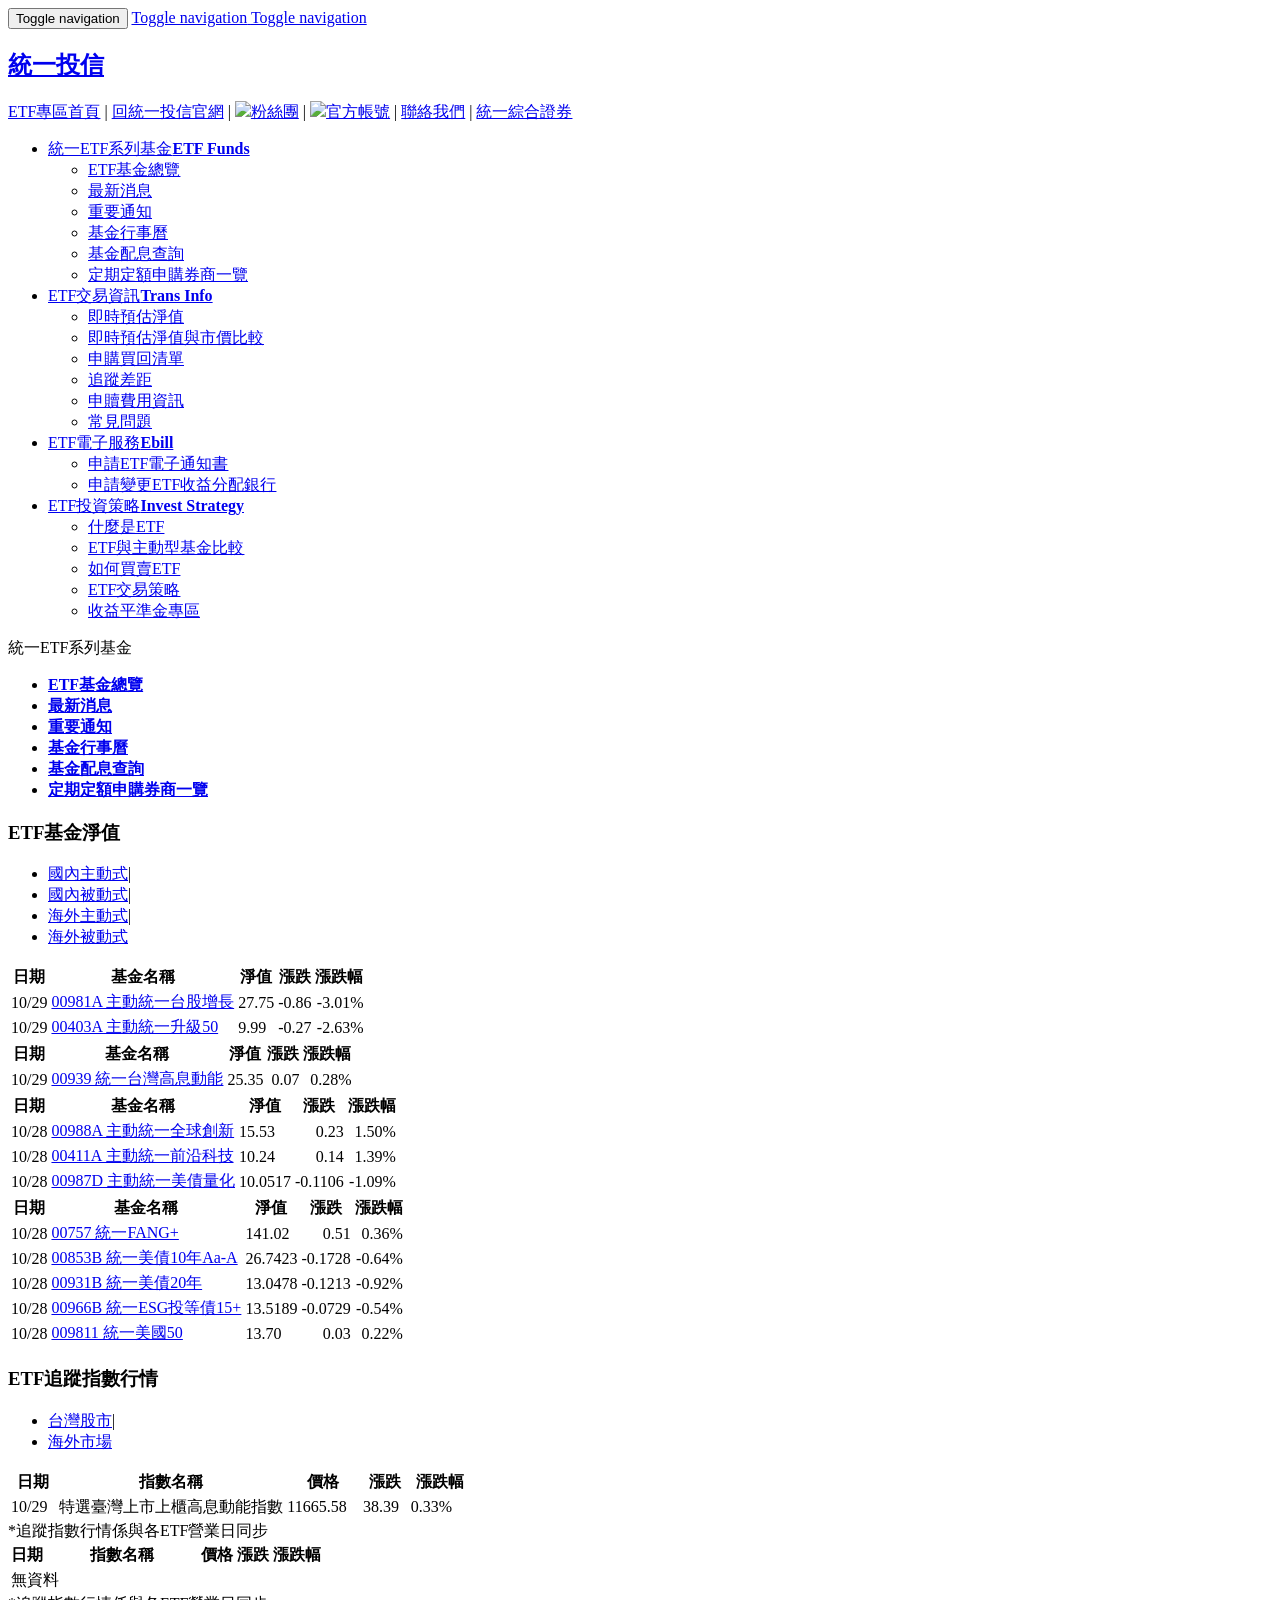
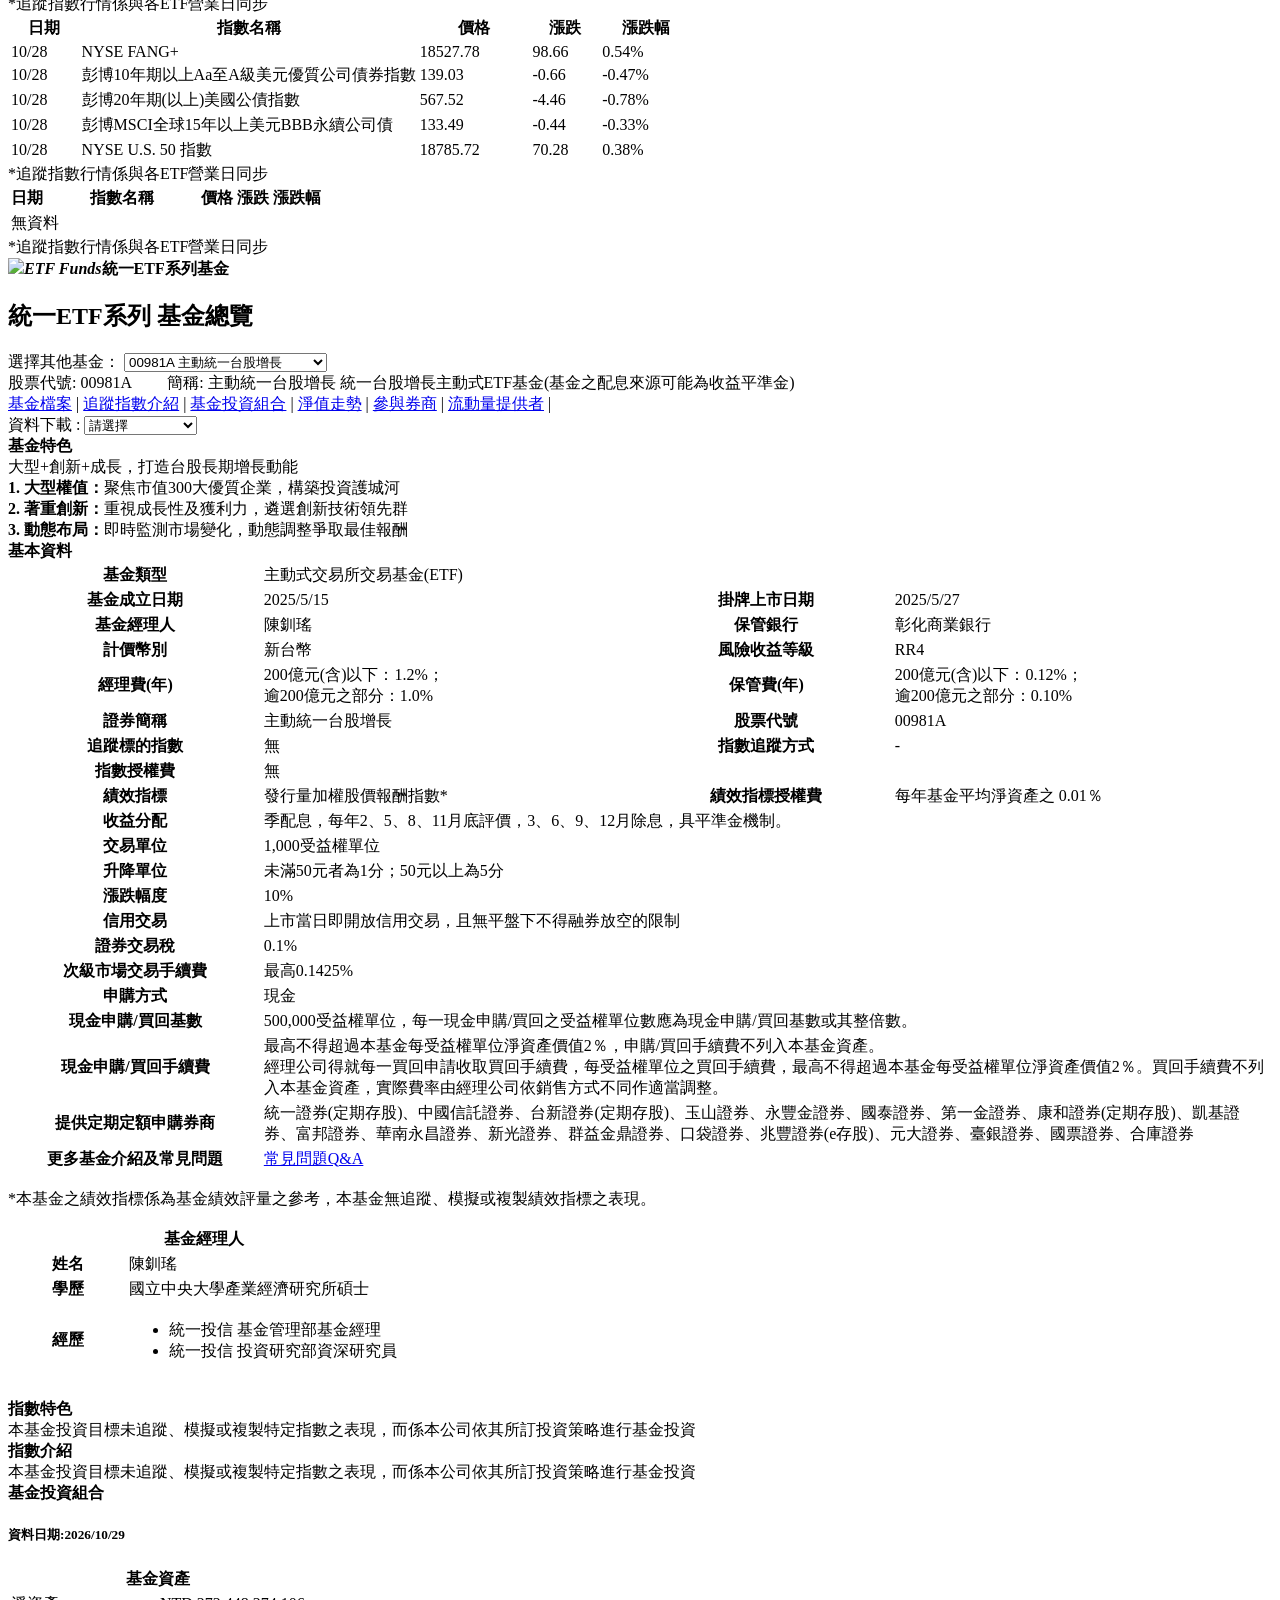
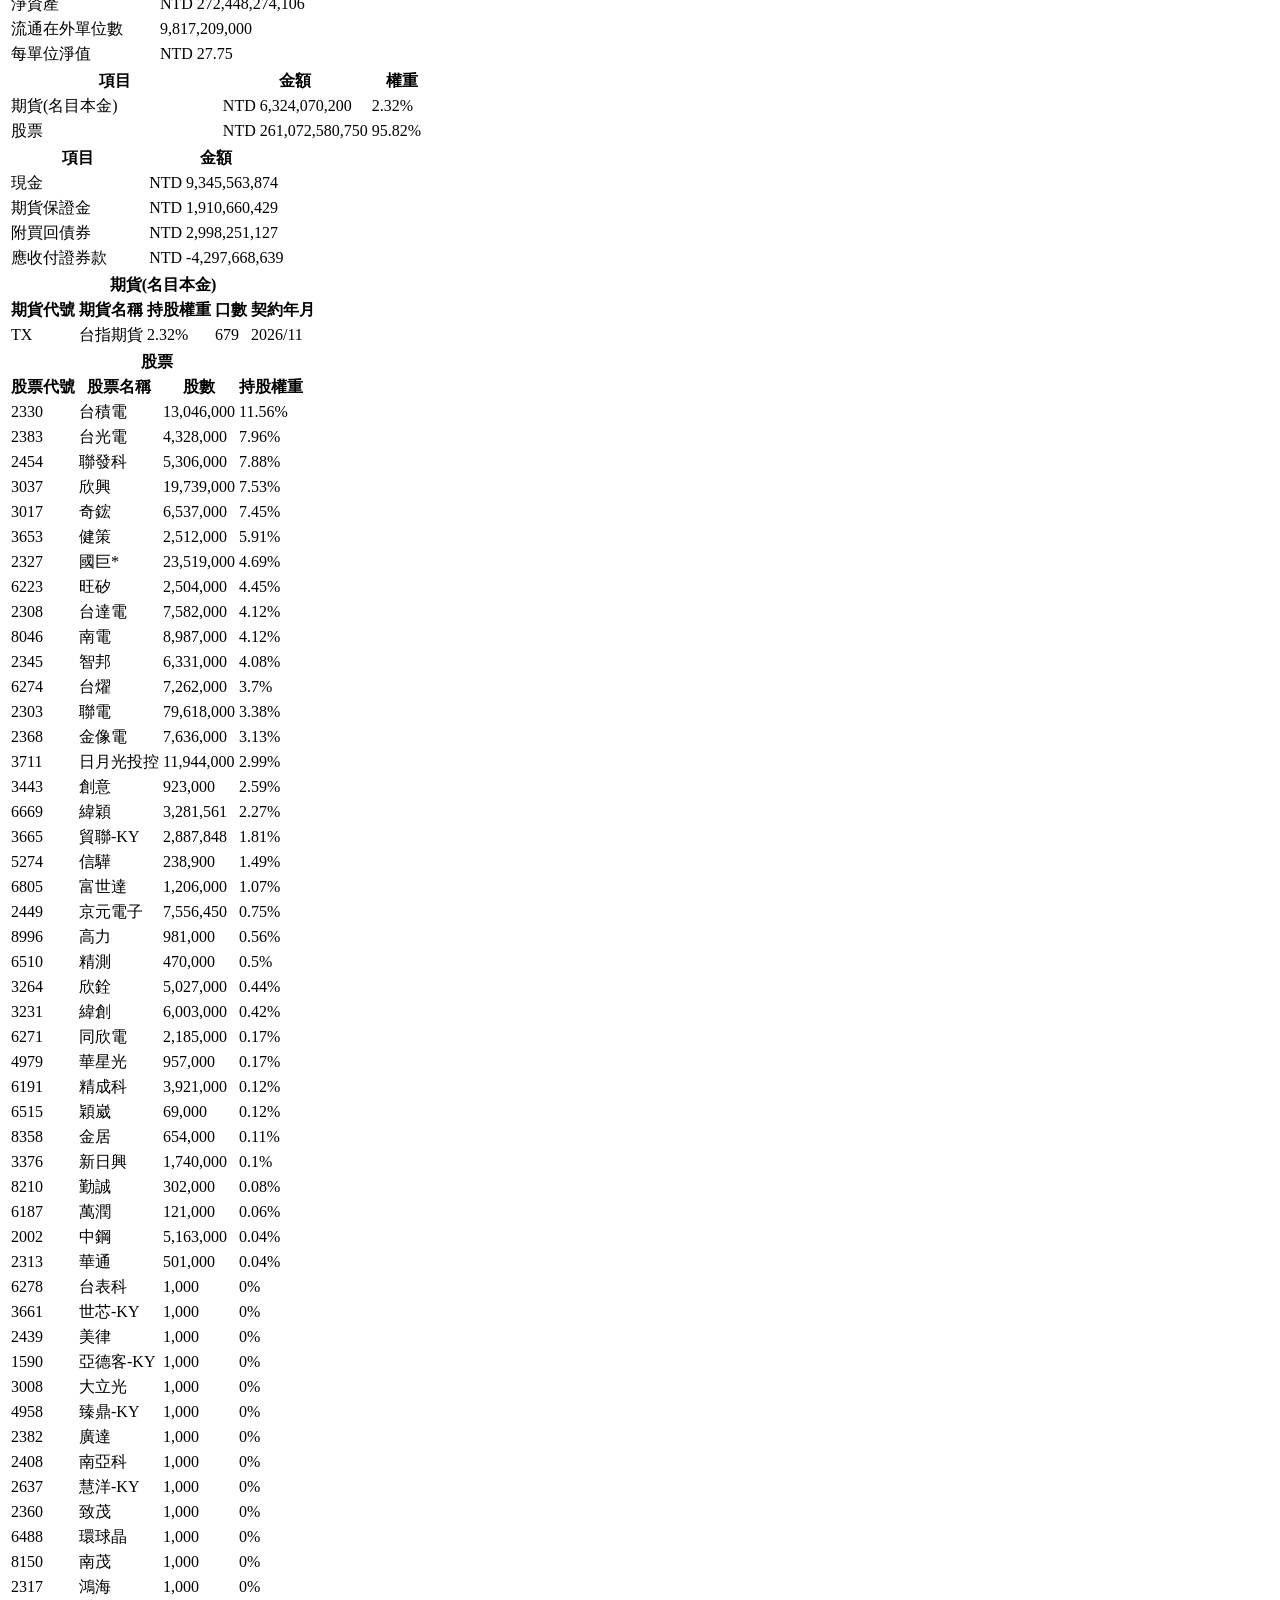
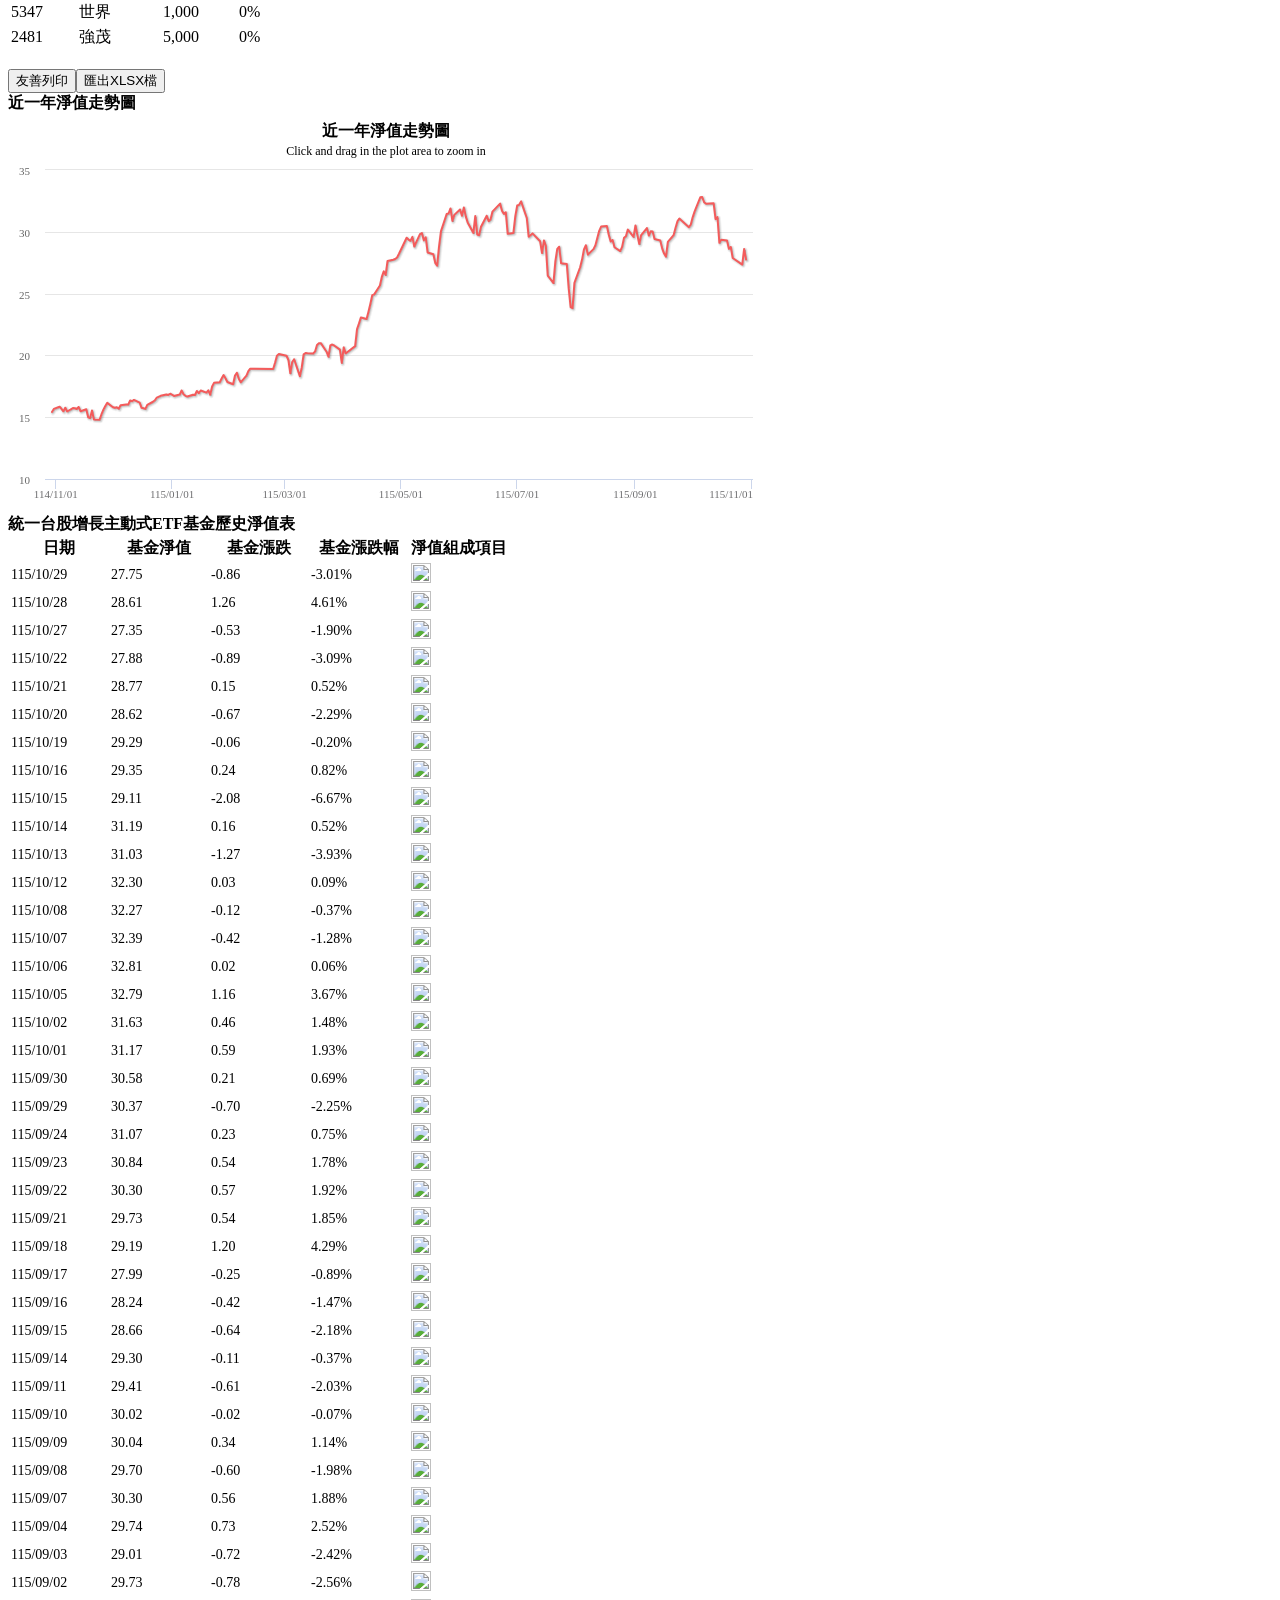
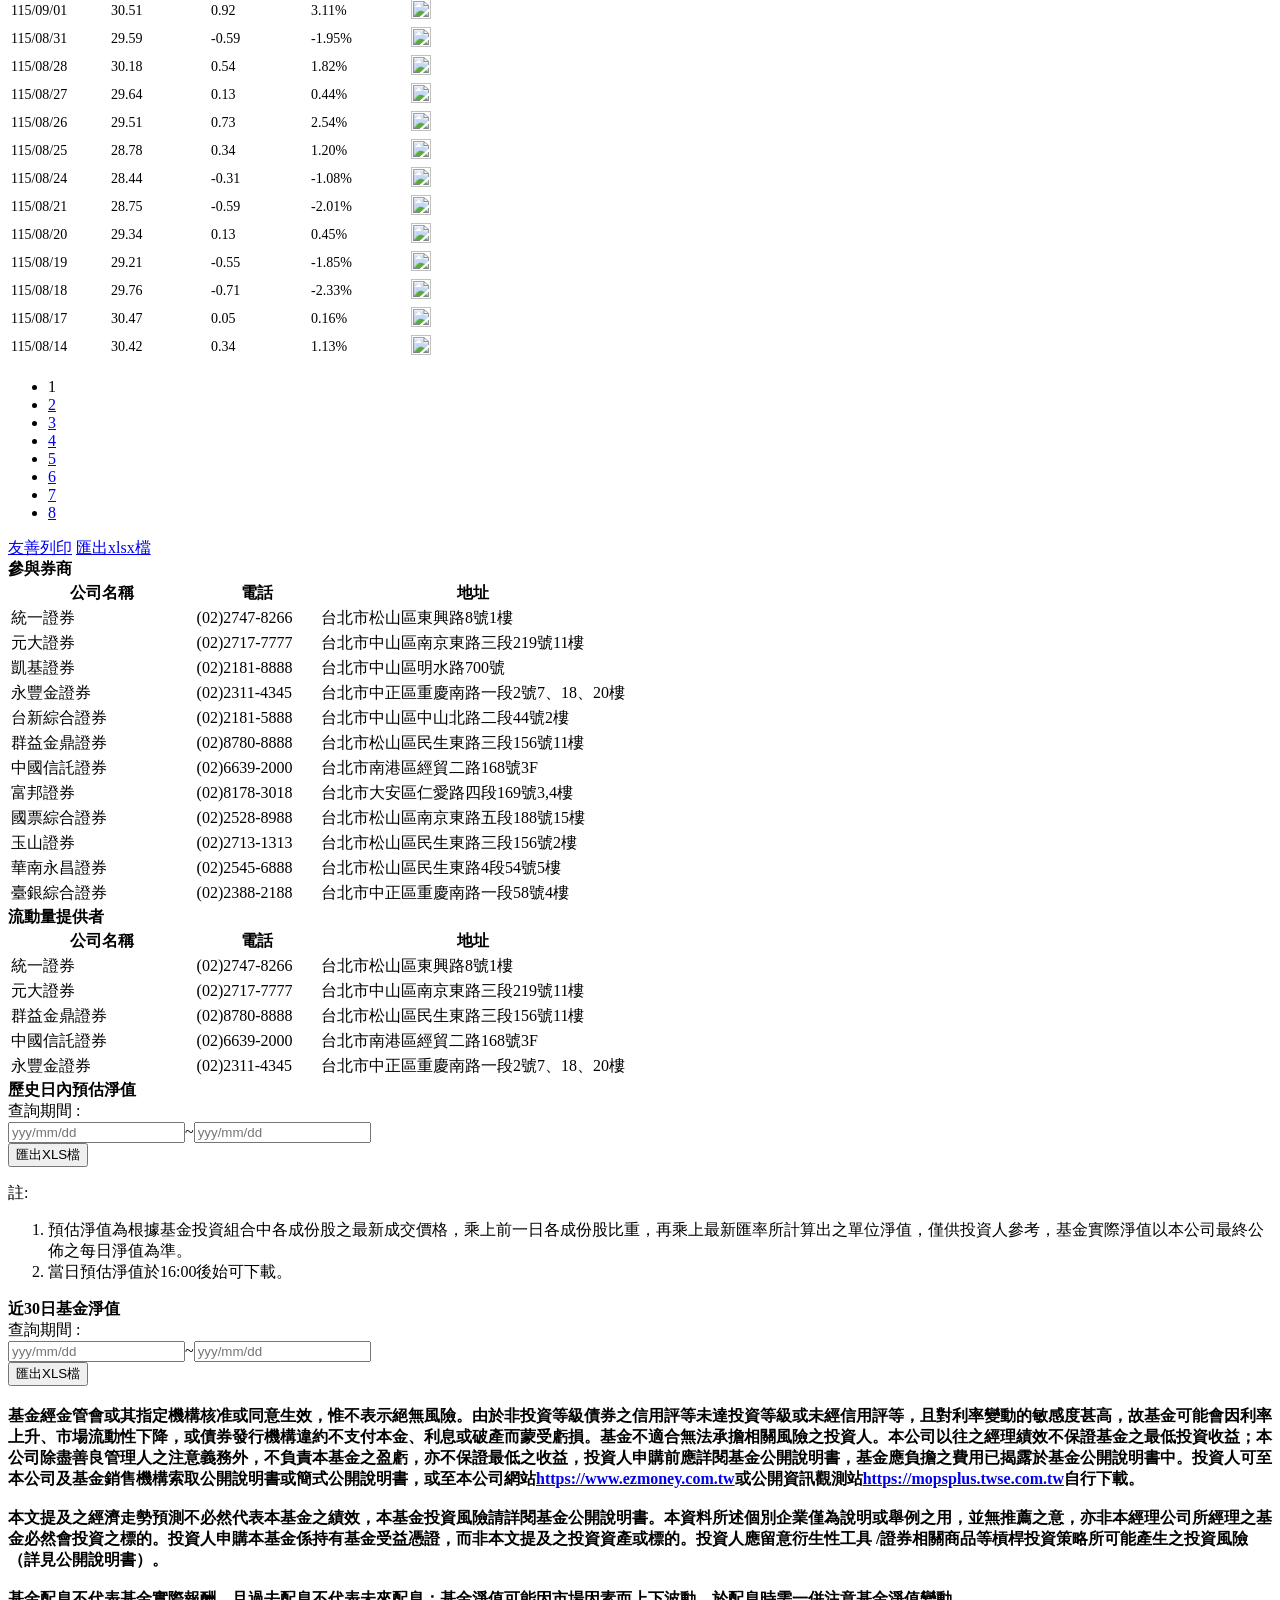
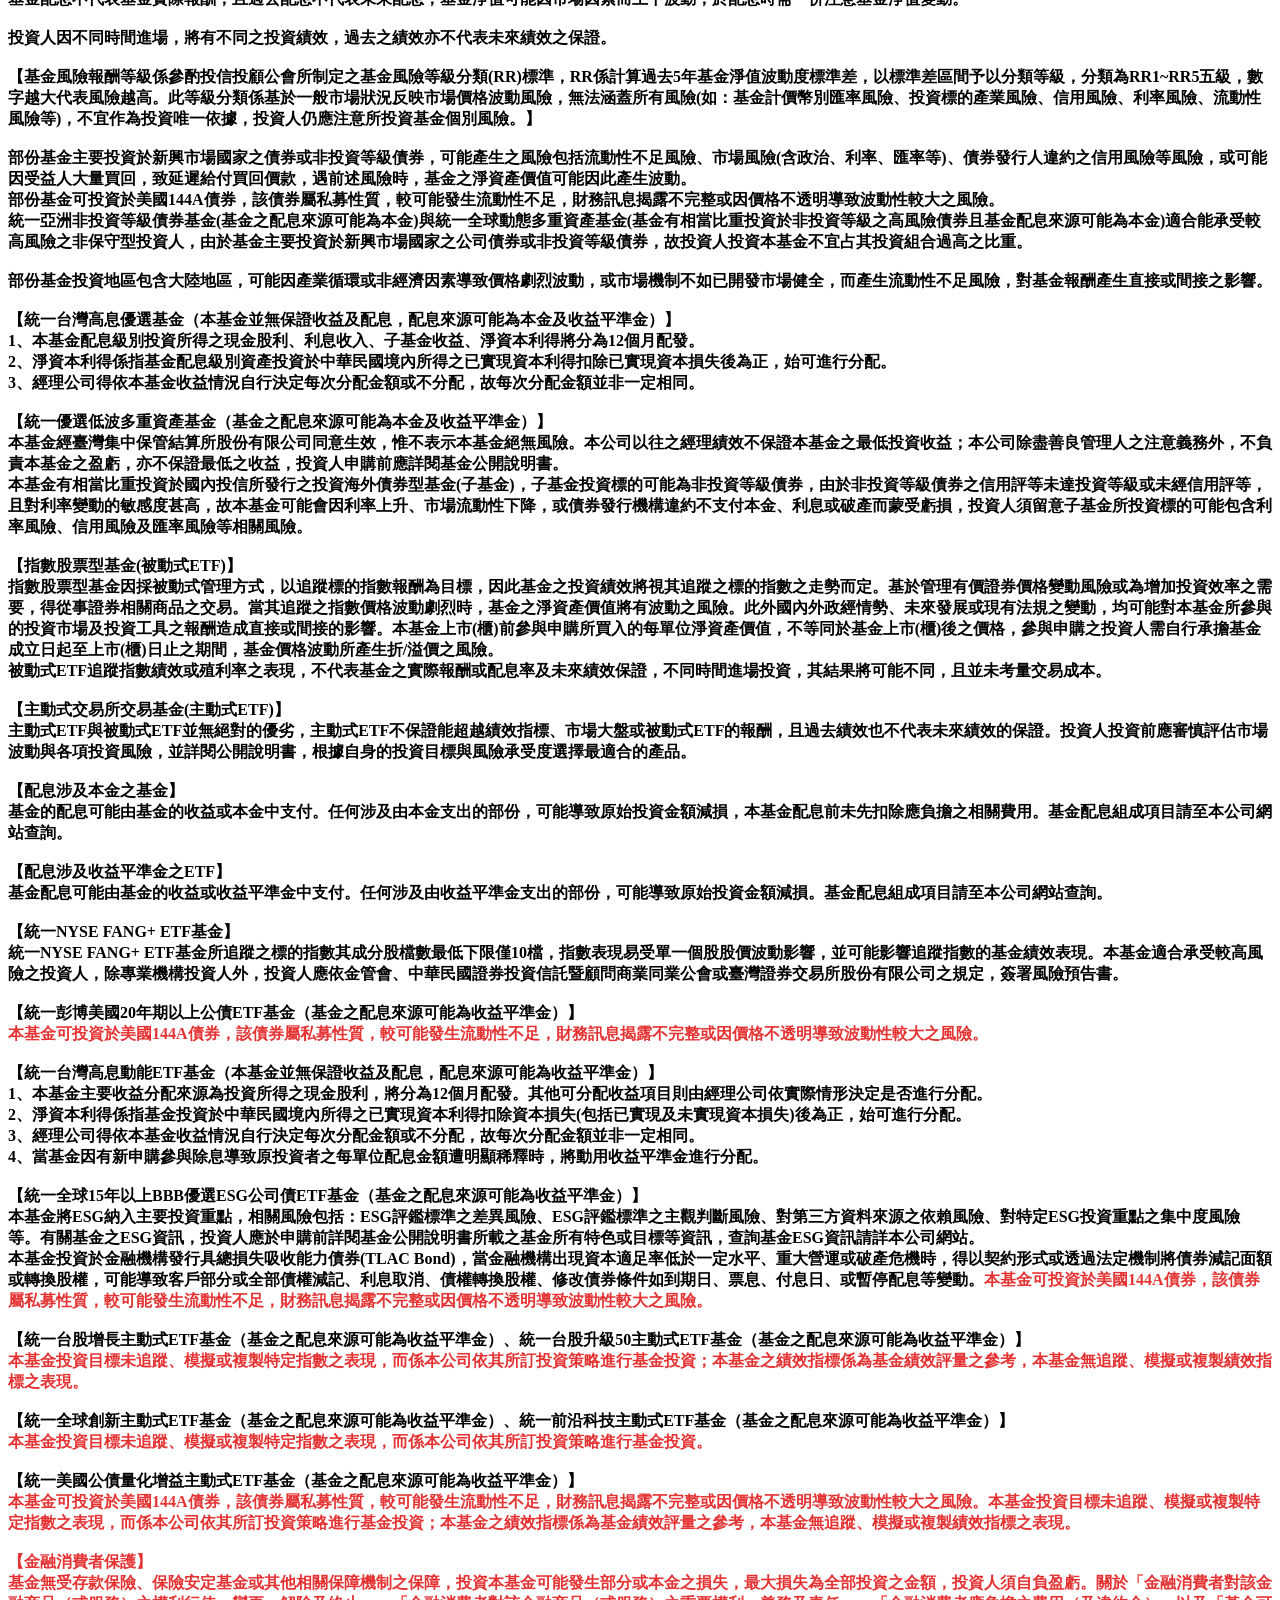
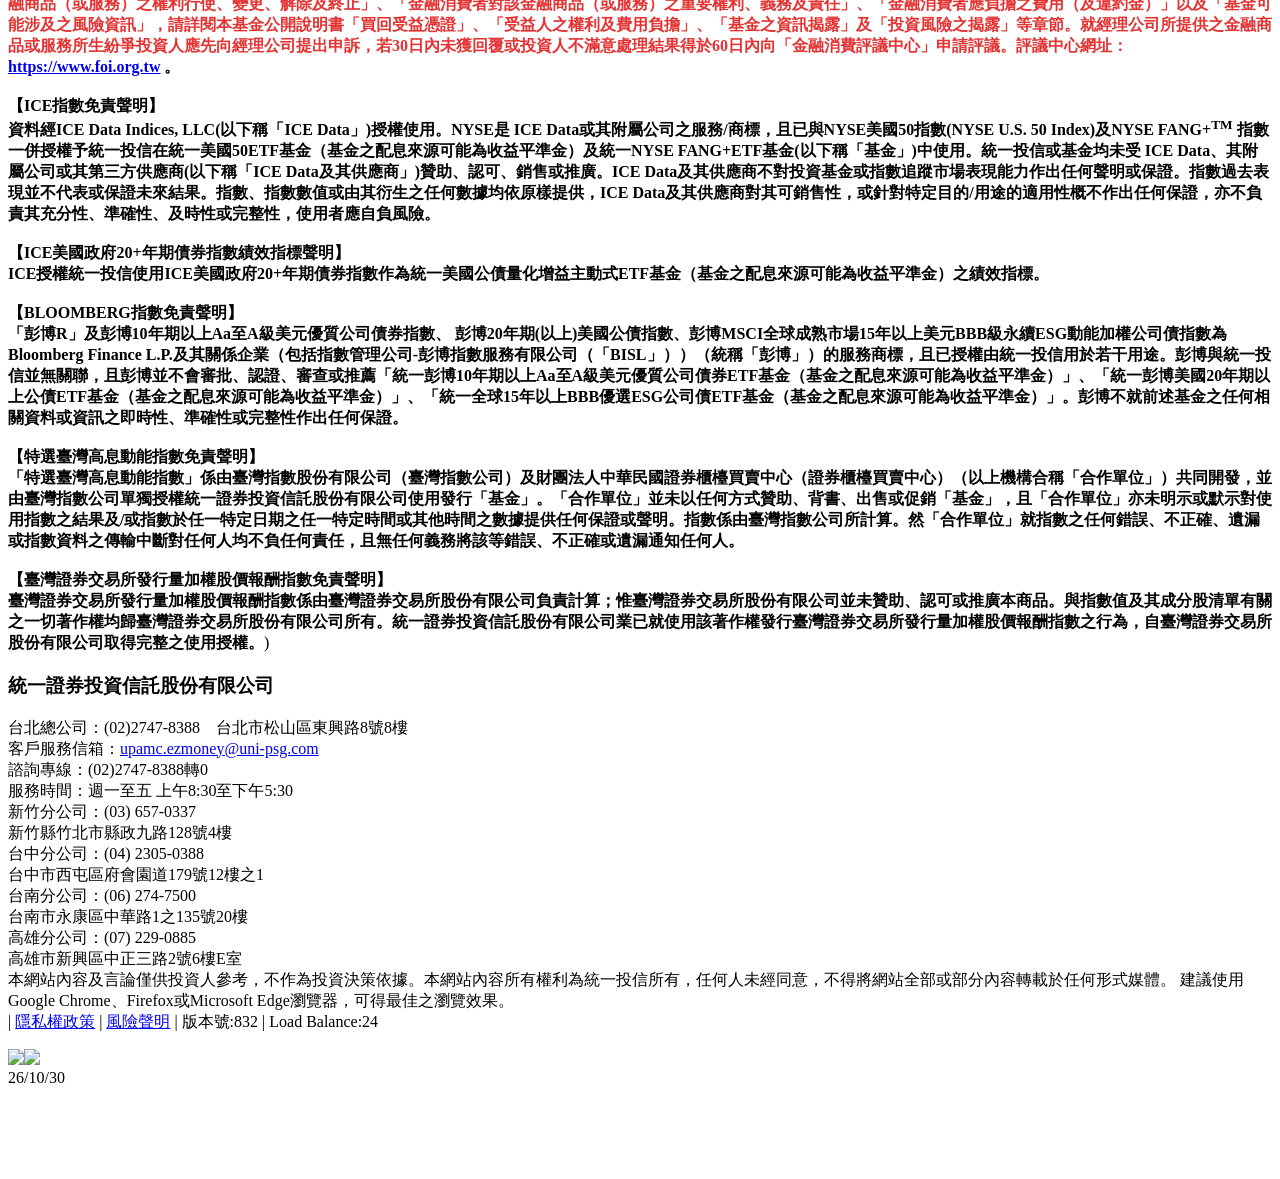
==== commit a15c8217: "data: update holdings 2026-10-29" ====
--- a/public/data/_debug_ezmoney.html
+++ b/public/data/_debug_ezmoney.html
@@ -47,7 +47,7 @@
         gtag('config', 'G-3MMYCX29JS');
     </script>
 
-<script type="text/javascript" async="" src="https://googleads.g.doubleclick.net/pagead/viewthroughconversion/1012005829/?random=1793205914213&amp;cv=11&amp;fst=1793205914213&amp;bg=ffffff&amp;guid=ON&amp;async=1&amp;en=gtag.config&amp;gtm=45je6ar0v875642328za208zd875642328xecxf1&amp;gcd=13l3l3l3l1l1&amp;dma=0&amp;tag_exp=115938466~115938469~118897920~118897930~119317810~119793973~120213116~120385422~120412527~120420415~120469145~120469153~121246026~121246034~123620777&amp;u_w=1280&amp;u_h=720&amp;url=https%3A%2F%2Fwww.ezmoney.com.tw%2FETF%2FFund%2FInfo%3FfundCode%3D49YTW%26tabName%3Dbasic&amp;rcb=9&amp;frm=0&amp;tiba=%E7%B5%B1%E4%B8%80%E6%8A%95%E4%BF%A1%E8%BC%95%E9%AC%86%E7%90%86%E8%B2%A1%E7%B6%B2%20-%20%E5%9F%BA%E9%87%91%E9%81%B8%E7%B5%B1%E4%B8%80%EF%BC%8C%E7%90%86%E8%B2%A1%E6%9B%B4%E8%BC%95%E9%AC%86&amp;hn=www.googleadservices.com&amp;npa=0&amp;pscdl=noapi&amp;auid=635496371.1793205914&amp;uaa=x86&amp;uab=64&amp;uafvl=Not%253AA-Brand%3B8.0.0.0%7CChromium%3B156.0.8078.4%7CHeadlessChrome%3B156.0.8078.4&amp;uamb=0&amp;uam=&amp;uap=Windows&amp;uapv=10.0&amp;uaw=0&amp;data=event%3Dgtag.config&amp;ept=9&amp;rfmt=3&amp;fmt=4"></script><link rel="stylesheet" type="text/css" href="//ssllogo.twca.com.tw/twca.css"><script type="text/javascript" charset="utf-8" src="https://ssllogo.twca.com.tw/servlet/QueryServerCertStatus5?DNS=www.ezmoney.com.tw&amp;CN=www.ezmoney.com.tw&amp;LogoType=S&amp;jsoncallback=twcasealcb"></script></head>
+<script type="text/javascript" async="" src="https://googleads.g.doubleclick.net/pagead/viewthroughconversion/1012005829/?random=1793293265171&amp;cv=11&amp;fst=1793293265171&amp;bg=ffffff&amp;guid=ON&amp;async=1&amp;en=gtag.config&amp;gtm=45je6as0v875642328za208zd875642328xecxf1&amp;gcd=13l3l3l3l1l1&amp;dma=0&amp;tag_exp=115616986~115938465~115938468~118897920~118897930~120213116~120385422~120420415~120469145~120469153~121191155~121246026~121246034~123620776&amp;u_w=1280&amp;u_h=720&amp;url=https%3A%2F%2Fwww.ezmoney.com.tw%2FETF%2FFund%2FInfo%3FfundCode%3D49YTW%26tabName%3Dbasic&amp;rcb=18&amp;frm=0&amp;tiba=%E7%B5%B1%E4%B8%80%E6%8A%95%E4%BF%A1%E8%BC%95%E9%AC%86%E7%90%86%E8%B2%A1%E7%B6%B2%20-%20%E5%9F%BA%E9%87%91%E9%81%B8%E7%B5%B1%E4%B8%80%EF%BC%8C%E7%90%86%E8%B2%A1%E6%9B%B4%E8%BC%95%E9%AC%86&amp;hn=www.googleadservices.com&amp;npa=0&amp;pscdl=noapi&amp;auid=1623365158.1793293265&amp;uaa=x86&amp;uab=64&amp;uafvl=Not%253AA-Brand%3B8.0.0.0%7CChromium%3B156.0.8078.4%7CHeadlessChrome%3B156.0.8078.4&amp;uamb=0&amp;uam=&amp;uap=Windows&amp;uapv=10.0&amp;uaw=0&amp;data=event%3Dgtag.config&amp;ept=9&amp;rfmt=3&amp;fmt=4"></script><link rel="stylesheet" type="text/css" href="//ssllogo.twca.com.tw/twca.css"><script type="text/javascript" charset="utf-8" src="https://ssllogo.twca.com.tw/servlet/QueryServerCertStatus5?DNS=www.ezmoney.com.tw&amp;CN=www.ezmoney.com.tw&amp;LogoType=S&amp;jsoncallback=twcasealcb"></script></head>
 <body>
     <!-- Fixed navbar -->
     <nav class="navbar navbar-default navbar-fixed-top">
@@ -280,18 +280,18 @@
                                     </tr>
 
                                             <tr class="">
-                                                <td class="time" style="vertical-align:middle">10/28</td>
+                                                <td class="time" style="vertical-align:middle">10/29</td>
                                                 <td class="title" style="vertical-align:middle"> <a title="00981A 主動統一台股增長" href="/ETF/Fund/Info?fundCode=49YTW">00981A 主動統一台股增長</a> </td>
-                                                <td class="num_ETF">28.61</td>
-                                                <td class="up" style="text-align:right">1.26</td>
-                                                <td class="up" style="text-align:right">4.61%</td>
+                                                <td class="num_ETF">27.75</td>
+                                                <td class="down" style="text-align:right">-0.86</td>
+                                                <td class="down" style="text-align:right">-3.01%</td>
                                             </tr>
                                             <tr class="">
-                                                <td class="time" style="vertical-align:middle">10/28</td>
+                                                <td class="time" style="vertical-align:middle">10/29</td>
                                                 <td class="title" style="vertical-align:middle"> <a title="00403A 主動統一升級50" href="/ETF/Fund/Info?fundCode=63YTW">00403A 主動統一升級50</a> </td>
-                                                <td class="num_ETF">10.26</td>
-                                                <td class="up" style="text-align:right">0.42</td>
-                                                <td class="up" style="text-align:right">4.27%</td>
+                                                <td class="num_ETF">9.99</td>
+                                                <td class="down" style="text-align:right">-0.27</td>
+                                                <td class="down" style="text-align:right">-2.63%</td>
                                             </tr>
                                 </tbody>
                             </table>
@@ -308,11 +308,11 @@
                                     </tr>
 
                                             <tr class="">
-                                                <td class="time" style="vertical-align:middle">10/28</td>
+                                                <td class="time" style="vertical-align:middle">10/29</td>
                                                 <td class="title" style="vertical-align:middle"> <a title="00939 統一台灣高息動能" href="/ETF/Fund/Info?fundCode=46YTW">00939 統一台灣高息動能</a> </td>
-                                                <td class="num_ETF">25.28</td>
-                                                <td class="down" style="text-align:right">-0.07</td>
-                                                <td class="down" style="text-align:right">-0.28%</td>
+                                                <td class="num_ETF">25.35</td>
+                                                <td class="up" style="text-align:right">0.07</td>
+                                                <td class="up" style="text-align:right">0.28%</td>
                                             </tr>
                                 </tbody>
                             </table>
@@ -329,25 +329,25 @@
                                     </tr>
 
                                             <tr class="">
-                                                <td class="time" style="vertical-align:middle">10/27</td>
+                                                <td class="time" style="vertical-align:middle">10/28</td>
                                                 <td class="title" style="vertical-align:middle"> <a title="00988A 主動統一全球創新" href="/ETF/Fund/Info?fundCode=61YTW">00988A 主動統一全球創新</a> </td>
-                                                <td class="num_ETF">15.30</td>
-                                                <td class="up" style="text-align:right">0.43</td>
-                                                <td class="up" style="text-align:right">2.89%</td>
+                                                <td class="num_ETF">15.53</td>
+                                                <td class="up" style="text-align:right">0.23</td>
+                                                <td class="up" style="text-align:right">1.50%</td>
                                             </tr>
                                             <tr class="">
-                                                <td class="time" style="vertical-align:middle">10/27</td>
+                                                <td class="time" style="vertical-align:middle">10/28</td>
                                                 <td class="title" style="vertical-align:middle"> <a title="00411A  主動統一前沿科技" href="/ETF/Fund/Info?fundCode=64YTW">00411A  主動統一前沿科技</a> </td>
-                                                <td class="num_ETF">10.10</td>
-                                                <td class="up" style="text-align:right">0.37</td>
-                                                <td class="up" style="text-align:right">3.80%</td>
+                                                <td class="num_ETF">10.24</td>
+                                                <td class="up" style="text-align:right">0.14</td>
+                                                <td class="up" style="text-align:right">1.39%</td>
                                             </tr>
                                             <tr class="">
-                                                <td class="time" style="vertical-align:middle">10/27</td>
+                                                <td class="time" style="vertical-align:middle">10/28</td>
                                                 <td class="title" style="vertical-align:middle"> <a title="00987D 主動統一美債量化" href="/ETF/Fund/Info?fundCode=65YTW">00987D 主動統一美債量化</a> </td>
-                                                <td class="num_ETF">10.1623</td>
-                                                <td class="down" style="text-align:right">-0.0577</td>
-                                                <td class="down" style="text-align:right">-0.56%</td>
+                                                <td class="num_ETF">10.0517</td>
+                                                <td class="down" style="text-align:right">-0.1106</td>
+                                                <td class="down" style="text-align:right">-1.09%</td>
                                             </tr>
                                 </tbody>
                             </table>
@@ -364,39 +364,39 @@
                                     </tr>
 
                                             <tr class="">
-                                                <td class="time" style="vertical-align:middle">10/27</td>
+                                                <td class="time" style="vertical-align:middle">10/28</td>
                                                 <td class="title" style="vertical-align:middle"> <a title="00757 統一FANG+" href="/ETF/Fund/Info?fundCode=36YTW">00757 統一FANG+</a> </td>
-                                                <td class="num_ETF">140.51</td>
-                                                <td class="up" style="text-align:right">0.70</td>
-                                                <td class="up" style="text-align:right">0.50%</td>
+                                                <td class="num_ETF">141.02</td>
+                                                <td class="up" style="text-align:right">0.51</td>
+                                                <td class="up" style="text-align:right">0.36%</td>
                                             </tr>
                                             <tr class="">
-                                                <td class="time" style="vertical-align:middle">10/27</td>
+                                                <td class="time" style="vertical-align:middle">10/28</td>
                                                 <td class="title" style="vertical-align:middle"> <a title="00853B 統一美債10年Aa-A" href="/ETF/Fund/Info?fundCode=37YTW">00853B 統一美債10年Aa-A</a> </td>
-                                                <td class="num_ETF">26.9151</td>
-                                                <td class="down" style="text-align:right">-0.0860</td>
-                                                <td class="down" style="text-align:right">-0.32%</td>
+                                                <td class="num_ETF">26.7423</td>
+                                                <td class="down" style="text-align:right">-0.1728</td>
+                                                <td class="down" style="text-align:right">-0.64%</td>
                                             </tr>
                                             <tr class="">
-                                                <td class="time" style="vertical-align:middle">10/27</td>
+                                                <td class="time" style="vertical-align:middle">10/28</td>
                                                 <td class="title" style="vertical-align:middle"> <a title="00931B 統一美債20年" href="/ETF/Fund/Info?fundCode=44YTW">00931B 統一美債20年</a> </td>
-                                                <td class="num_ETF">13.1691</td>
-                                                <td class="down" style="text-align:right">-0.0684</td>
-                                                <td class="down" style="text-align:right">-0.52%</td>
+                                                <td class="num_ETF">13.0478</td>
+                                                <td class="down" style="text-align:right">-0.1213</td>
+                                                <td class="down" style="text-align:right">-0.92%</td>
                                             </tr>
                                             <tr class="">
-                                                <td class="time" style="vertical-align:middle">10/27</td>
+                                                <td class="time" style="vertical-align:middle">10/28</td>
                                                 <td class="title" style="vertical-align:middle"> <a title="00966B 統一ESG投等債15+" href="/ETF/Fund/Info?fundCode=47YTW">00966B 統一ESG投等債15+</a> </td>
-                                                <td class="num_ETF">13.5918</td>
-                                                <td class="down" style="text-align:right">-0.0480</td>
-                                                <td class="down" style="text-align:right">-0.35%</td>
+                                                <td class="num_ETF">13.5189</td>
+                                                <td class="down" style="text-align:right">-0.0729</td>
+                                                <td class="down" style="text-align:right">-0.54%</td>
                                             </tr>
                                             <tr class="">
-                                                <td class="time" style="vertical-align:middle">10/27</td>
+                                                <td class="time" style="vertical-align:middle">10/28</td>
                                                 <td class="title" style="vertical-align:middle"> <a title="009811 統一美國50" href="/ETF/Fund/Info?fundCode=50YTW">009811 統一美國50</a> </td>
-                                                <td class="num_ETF">13.67</td>
-                                                <td class="up" style="text-align:right">0.14</td>
-                                                <td class="up" style="text-align:right">1.03%</td>
+                                                <td class="num_ETF">13.70</td>
+                                                <td class="up" style="text-align:right">0.03</td>
+                                                <td class="up" style="text-align:right">0.22%</td>
                                             </tr>
                                 </tbody>
                             </table>
@@ -435,11 +435,11 @@
                                 <th>漲跌幅</th>
                             </tr>
                                     <tr class="">
-                                        <td class="time">10/28</td>
+                                        <td class="time">10/29</td>
                                         <td class="title"> 特選臺灣上市上櫃高息動能指數 </td>
-                                        <td class="num_ETF">11627.19</td>
-                                        <td class="down">-40.73</td>
-                                        <td class="down">-0.35%</td>
+                                        <td class="num_ETF">11665.58</td>
+                                        <td class="up">38.39</td>
+                                        <td class="up">0.33%</td>
                                     </tr>
                         </tbody>
                     </table>
@@ -471,39 +471,39 @@
                                 <th>漲跌幅</th>
                             </tr>
                                     <tr class="">
-                                        <td class="time">10/27</td>
+                                        <td class="time">10/28</td>
                                         <td class="title"> NYSE FANG+ </td>
-                                        <td class="num_ETF">18429.12</td>
-                                        <td class="up">169.00</td>
-                                        <td class="up">0.93%</td>
+                                        <td class="num_ETF">18527.78</td>
+                                        <td class="up">98.66</td>
+                                        <td class="up">0.54%</td>
                                     </tr>
                                     <tr class="">
-                                        <td class="time">10/27</td>
+                                        <td class="time">10/28</td>
                                         <td class="title"> 彭博10年期以上Aa至A級美元優質公司債券指數 </td>
-                                        <td class="num_ETF">139.69</td>
-                                        <td class="up">0.09</td>
-                                        <td class="up">0.06%</td>
+                                        <td class="num_ETF">139.03</td>
+                                        <td class="down">-0.66</td>
+                                        <td class="down">-0.47%</td>
                                     </tr>
                                     <tr class="">
-                                        <td class="time">10/27</td>
+                                        <td class="time">10/28</td>
                                         <td class="title"> 彭博20年期(以上)美國公債指數 </td>
-                                        <td class="num_ETF">571.98</td>
-                                        <td class="down">-0.61</td>
-                                        <td class="down">-0.11%</td>
+                                        <td class="num_ETF">567.52</td>
+                                        <td class="down">-4.46</td>
+                                        <td class="down">-0.78%</td>
                                     </tr>
                                     <tr class="">
-                                        <td class="time">10/27</td>
+                                        <td class="time">10/28</td>
                                         <td class="title"> 彭博MSCI全球15年以上美元BBB永續公司債 </td>
-                                        <td class="num_ETF">133.93</td>
-                                        <td class="up">0.11</td>
-                                        <td class="up">0.08%</td>
+                                        <td class="num_ETF">133.49</td>
+                                        <td class="down">-0.44</td>
+                                        <td class="down">-0.33%</td>
                                     </tr>
                                     <tr class="">
-                                        <td class="time">10/27</td>
+                                        <td class="time">10/28</td>
                                         <td class="title"> NYSE U.S. 50 指數 </td>
-                                        <td class="num_ETF">18715.44</td>
-                                        <td class="up">265.17</td>
-                                        <td class="up">1.44%</td>
+                                        <td class="num_ETF">18785.72</td>
+                                        <td class="up">70.28</td>
+                                        <td class="up">0.38%</td>
                                     </tr>
                         </tbody>
                     </table>
@@ -593,12 +593,12 @@
 
 
 <div id="DataFund" data-content="{&amp;quot;iFundID&amp;quot;:6,&amp;quot;iMoneyTypeID&amp;quot;:2,&amp;quot;iMarketID&amp;quot;:null,&amp;quot;sFundCode&amp;quot;:&amp;quot;49YTW&amp;quot;,&amp;quot;sFundName&amp;quot;:&amp;quot;統一台股增長主動式ETF基金&amp;quot;,&amp;quot;sFundShortName&amp;quot;:&amp;quot;00981A 主動統一台股增長&amp;quot;,&amp;quot;sStockNo&amp;quot;:&amp;quot;00981A    &amp;quot;,&amp;quot;sStockName&amp;quot;:&amp;quot;主動統一台股增長              &amp;quot;,&amp;quot;iSequence&amp;quot;:0,&amp;quot;dFundDate&amp;quot;:&amp;quot;114/05/15&amp;quot;,&amp;quot;FundDate&amp;quot;:&amp;quot;2025-05-15T00:00:00&amp;quot;,&amp;quot;dOnLineDate&amp;quot;:null,&amp;quot;dOffLineDate&amp;quot;:null,&amp;quot;sFundTypeID&amp;quot;:null,&amp;quot;sFundFile&amp;quot;:null,&amp;quot;sKeyword&amp;quot;:null,&amp;quot;sDescr&amp;quot;:null,&amp;quot;mDescription&amp;quot;:null,&amp;quot;iUserID&amp;quot;:null,&amp;quot;bDisable&amp;quot;:0,&amp;quot;bDelete&amp;quot;:0,&amp;quot;tCreateTime&amp;quot;:&amp;quot;2025-05-15T15:12:10.56&amp;quot;,&amp;quot;tLastTime&amp;quot;:&amp;quot;2031-10-13T23:59:00&amp;quot;,&amp;quot;sTitle&amp;quot;:null,&amp;quot;sLogan&amp;quot;:&amp;quot;(基金之配息來源可能為收益平準金)&amp;quot;,&amp;quot;mIndexFeature&amp;quot;:&amp;quot;&amp;amp;lt;span style=&amp;amp;quot;box-sizing:border-box;color:#000000;&amp;amp;quot;&amp;amp;gt;本基金投資目標未追蹤、模擬或複製特定指數之表現，而係本公司依其所訂投資策略進行基金投資&amp;amp;lt;/span&amp;amp;gt;&amp;quot;,&amp;quot;mIndexIntro&amp;quot;:&amp;quot;&amp;amp;lt;span style=&amp;amp;quot;box-sizing:border-box;color:#000000;&amp;amp;quot;&amp;amp;gt;本基金投資目標未追蹤、模擬或複製特定指數之表現，而係本公司依其所訂投資策略進行基金投資&amp;amp;lt;/span&amp;amp;gt;&amp;quot;,&amp;quot;mFundFeature&amp;quot;:&amp;quot;大型+創新+成長，打造台股長期增長動能&amp;amp;lt;br /&amp;amp;gt;\n&amp;amp;lt;strong&amp;amp;gt;1. 大型權值：&amp;amp;lt;/strong&amp;amp;gt;聚焦市值300大優質企業，構築投資護城河&amp;amp;lt;br /&amp;amp;gt;\n&amp;amp;lt;strong&amp;amp;gt;2. 著重創新：&amp;amp;lt;/strong&amp;amp;gt;重視成長性及獲利力，遴選創新技術領先群&amp;amp;lt;br /&amp;amp;gt;\n&amp;amp;lt;strong&amp;amp;gt;3. 動態布局：&amp;amp;lt;/strong&amp;amp;gt;即時監測市場變化，動態調整爭取最佳報酬&amp;amp;lt;span style=&amp;amp;quot;text-wrap-mode:wrap;&amp;amp;quot;&amp;amp;gt;&amp;amp;lt;/span&amp;amp;gt;&amp;quot;,&amp;quot;mFundIntro&amp;quot;:&amp;quot;&amp;amp;lt;table class=&amp;amp;quot;table table-bordered table-hover table-striped middle&amp;amp;quot;&amp;amp;gt;\n\t&amp;amp;lt;tbody&amp;amp;gt;\n\t\t&amp;amp;lt;tr&amp;amp;gt;\n\t\t\t&amp;amp;lt;th&amp;amp;gt;\n\t\t\t\t基金類型\n\t\t\t&amp;amp;lt;/th&amp;amp;gt;\n\t\t\t&amp;amp;lt;td colspan=&amp;amp;quot;3&amp;amp;quot;&amp;amp;gt;\n\t\t\t\t&amp;amp;lt;span style=&amp;amp;quot;color:#231814;font-family:&amp;amp;quot;font-size:18px;text-wrap-mode:wrap;background-color:#FFFFFF;&amp;amp;quot;&amp;amp;gt;主動式交易所交易基金(ETF)&amp;amp;lt;/span&amp;amp;gt; \n\t\t\t&amp;amp;lt;/td&amp;amp;gt;\n\t\t&amp;amp;lt;/tr&amp;amp;gt;\n\t\t&amp;amp;lt;tr&amp;amp;gt;\n\t\t\t&amp;amp;lt;th width=&amp;amp;quot;20%&amp;amp;quot;&amp;amp;gt;\n\t\t\t\t基金成立日期\n\t\t\t&amp;amp;lt;/th&amp;amp;gt;\n\t\t\t&amp;amp;lt;td width=&amp;amp;quot;30%&amp;amp;quot;&amp;amp;gt;\n\t\t\t\t2025/5/15\n\t\t\t&amp;amp;lt;/td&amp;amp;gt;\n\t\t\t&amp;amp;lt;th width=&amp;amp;quot;20%&amp;amp;quot;&amp;amp;gt;\n\t\t\t\t掛牌上市日期\n\t\t\t&amp;amp;lt;/th&amp;amp;gt;\n\t\t\t&amp;amp;lt;td width=&amp;amp;quot;30%&amp;amp;quot;&amp;amp;gt;\n\t\t\t\t2025/5/27\n\t\t\t&amp;amp;lt;/td&amp;amp;gt;\n\t\t&amp;amp;lt;/tr&amp;amp;gt;\n\t\t&amp;amp;lt;tr&amp;amp;gt;\n\t\t\t&amp;amp;lt;th&amp;amp;gt;\n\t\t\t\t基金經理人\n\t\t\t&amp;amp;lt;/th&amp;amp;gt;\n\t\t\t&amp;amp;lt;td&amp;amp;gt;\n\t\t\t\t&amp;amp;lt;span style=&amp;amp;quot;color:#231814;font-family:&amp;amp;quot;font-size:18px;font-weight:700;text-wrap-mode:wrap;background-color:#FFFFFF;&amp;amp;quot;&amp;amp;gt;陳釧瑤&amp;amp;lt;/span&amp;amp;gt; \n\t\t\t&amp;amp;lt;/td&amp;amp;gt;\n\t\t\t&amp;amp;lt;th&amp;amp;gt;\n\t\t\t\t保管銀行\n\t\t\t&amp;amp;lt;/th&amp;amp;gt;\n\t\t\t&amp;amp;lt;td&amp;amp;gt;\n\t\t\t\t&amp;amp;lt;span style=&amp;amp;quot;color:#231814;font-family:&amp;amp;quot;font-size:18px;text-wrap-mode:wrap;background-color:#F2F2F2;&amp;amp;quot;&amp;amp;gt;彰化商業銀行&amp;amp;lt;/span&amp;amp;gt; \n\t\t\t&amp;amp;lt;/td&amp;amp;gt;\n\t\t&amp;amp;lt;/tr&amp;amp;gt;\n\t\t&amp;amp;lt;tr&amp;amp;gt;\n\t\t\t&amp;amp;lt;th&amp;amp;gt;\n\t\t\t\t計價幣別\n\t\t\t&amp;amp;lt;/th&amp;amp;gt;\n\t\t\t&amp;amp;lt;td&amp;amp;gt;\n\t\t\t\t新台幣\n\t\t\t&amp;amp;lt;/td&amp;amp;gt;\n\t\t\t&amp;amp;lt;th&amp;amp;gt;\n\t\t\t\t風險收益等級\n\t\t\t&amp;amp;lt;/th&amp;amp;gt;\n\t\t\t&amp;amp;lt;td&amp;amp;gt;\n\t\t\t\tRR4\n\t\t\t&amp;amp;lt;/td&amp;amp;gt;\n\t\t&amp;amp;lt;/tr&amp;amp;gt;\n\t\t&amp;amp;lt;tr&amp;amp;gt;\n\t\t\t&amp;amp;lt;th&amp;amp;gt;\n\t\t\t\t經理費(年)\n\t\t\t&amp;amp;lt;/th&amp;amp;gt;\n\t\t\t&amp;amp;lt;td&amp;amp;gt;\n\t\t\t\t200億元(含)以下&amp;amp;lt;span style=&amp;amp;quot;color:#333333;font-family:微軟正黑體, 蘋果儷中黑, 黑體, &amp;amp;quot;font-size:16px;text-wrap-mode:wrap;background-color:#FFF6E2;&amp;amp;quot;&amp;amp;gt;：&amp;amp;lt;/span&amp;amp;gt;1.2%&amp;amp;lt;span style=&amp;amp;quot;color:#333333;font-family:微軟正黑體, 蘋果儷中黑, 黑體, &amp;amp;quot;font-size:16px;text-wrap-mode:wrap;background-color:#FFF6E2;&amp;amp;quot;&amp;amp;gt;；&amp;amp;lt;/span&amp;amp;gt;&amp;amp;lt;br /&amp;amp;gt;\n逾200億元之部分&amp;amp;lt;span style=&amp;amp;quot;color:#333333;font-family:微軟正黑體, 蘋果儷中黑, 黑體, &amp;amp;quot;font-size:16px;text-wrap-mode:wrap;background-color:#FFF6E2;&amp;amp;quot;&amp;amp;gt;：&amp;amp;lt;/span&amp;amp;gt;1.0%\n\t\t\t&amp;amp;lt;/td&amp;amp;gt;\n\t\t\t&amp;amp;lt;th&amp;amp;gt;\n\t\t\t\t保管費(年)\n\t\t\t&amp;amp;lt;/th&amp;amp;gt;\n\t\t\t&amp;amp;lt;td&amp;amp;gt;\n\t\t\t\t200億元(含)以下&amp;amp;lt;span style=&amp;amp;quot;color:#333333;font-family:微軟正黑體, 蘋果儷中黑, 黑體, &amp;amp;quot;font-size:16px;text-wrap-mode:wrap;background-color:#FFF6E2;&amp;amp;quot;&amp;amp;gt;：&amp;amp;lt;/span&amp;amp;gt;0.12%&amp;amp;lt;span style=&amp;amp;quot;color:#333333;font-family:微軟正黑體, 蘋果儷中黑, 黑體, &amp;amp;quot;font-size:16px;text-wrap-mode:wrap;background-color:#FFF6E2;&amp;amp;quot;&amp;amp;gt;；&amp;amp;lt;/span&amp;amp;gt;&amp;amp;lt;br /&amp;amp;gt;\n&amp;amp;lt;span style=&amp;amp;quot;text-wrap-mode:wrap;&amp;amp;quot;&amp;amp;gt;逾200億元之部分&amp;amp;lt;/span&amp;amp;gt;&amp;amp;lt;span style=&amp;amp;quot;color:#333333;font-family:微軟正黑體, 蘋果儷中黑, 黑體, &amp;amp;quot;font-size:16px;text-wrap-mode:wrap;background-color:#FFF6E2;&amp;amp;quot;&amp;amp;gt;：&amp;amp;lt;/span&amp;amp;gt;0.10%\n\t\t\t&amp;amp;lt;/td&amp;amp;gt;\n\t\t&amp;amp;lt;/tr&amp;amp;gt;\n\t\t&amp;amp;lt;tr&amp;amp;gt;\n\t\t\t&amp;amp;lt;th&amp;amp;gt;\n\t\t\t\t證券簡稱\n\t\t\t&amp;amp;lt;/th&amp;amp;gt;\n\t\t\t&amp;amp;lt;td&amp;amp;gt;\n\t\t\t\t&amp;amp;lt;span style=&amp;amp;quot;color:#231814;font-family:&amp;amp;quot;font-size:18px;text-wrap-mode:wrap;background-color:#FFFFFF;&amp;amp;quot;&amp;amp;gt;主動統一台股增長&amp;amp;lt;/span&amp;amp;gt; \n\t\t\t&amp;amp;lt;/td&amp;amp;gt;\n\t\t\t&amp;amp;lt;th&amp;amp;gt;\n\t\t\t\t股票代號\n\t\t\t&amp;amp;lt;/th&amp;amp;gt;\n\t\t\t&amp;amp;lt;td&amp;amp;gt;\n\t\t\t\t00981A\n\t\t\t&amp;amp;lt;/td&amp;amp;gt;\n\t\t&amp;amp;lt;/tr&amp;amp;gt;\n\t\t&amp;amp;lt;tr&amp;amp;gt;\n\t\t\t&amp;amp;lt;th&amp;amp;gt;\n\t\t\t\t追蹤標的指數\n\t\t\t&amp;amp;lt;/th&amp;amp;gt;\n\t\t\t&amp;amp;lt;td&amp;amp;gt;\n\t\t\t\t&amp;amp;lt;span style=&amp;amp;quot;text-wrap-mode:wrap;&amp;amp;quot;&amp;amp;gt;無&amp;amp;lt;/span&amp;amp;gt; \n\t\t\t&amp;amp;lt;/td&amp;amp;gt;\n\t\t\t&amp;amp;lt;th&amp;amp;gt;\n\t\t\t\t指數追蹤方式\n\t\t\t&amp;amp;lt;/th&amp;amp;gt;\n\t\t\t&amp;amp;lt;td&amp;amp;gt;\n\t\t\t\t-\n\t\t\t&amp;amp;lt;/td&amp;amp;gt;\n\t\t&amp;amp;lt;/tr&amp;amp;gt;\n\t\t&amp;amp;lt;tr&amp;amp;gt;\n\t\t\t&amp;amp;lt;th&amp;amp;gt;\n\t\t\t\t指數授權費\n\t\t\t&amp;amp;lt;/th&amp;amp;gt;\n\t\t\t&amp;amp;lt;td colspan=&amp;amp;quot;3&amp;amp;quot;&amp;amp;gt;\n\t\t\t\t無\n\t\t\t&amp;amp;lt;/td&amp;amp;gt;\n\t\t&amp;amp;lt;/tr&amp;amp;gt;\n\t\t&amp;amp;lt;tr&amp;amp;gt;\n\t\t\t&amp;amp;lt;th&amp;amp;gt;\n\t\t\t\t績效指標\n\t\t\t&amp;amp;lt;/th&amp;amp;gt;\n\t\t\t&amp;amp;lt;td&amp;amp;gt;\n\t\t\t\t發行量加權股價報酬指數*\n\t\t\t&amp;amp;lt;/td&amp;amp;gt;\n\t\t\t&amp;amp;lt;th&amp;amp;gt;\n\t\t\t\t&amp;amp;lt;span style=&amp;amp;quot;font-size:medium;font-weight:700;text-align:center;text-wrap-mode:wrap;&amp;amp;quot;&amp;amp;gt;績效指標授權費&amp;amp;lt;/span&amp;amp;gt; \n\t\t\t&amp;amp;lt;/th&amp;amp;gt;\n\t\t\t&amp;amp;lt;td&amp;amp;gt;\n\t\t\t\t&amp;amp;lt;span style=&amp;amp;quot;text-wrap-mode:wrap;&amp;amp;quot;&amp;amp;gt;每年基金平均淨資產之 0.01％&amp;amp;lt;/span&amp;amp;gt; \n\t\t\t&amp;amp;lt;/td&amp;amp;gt;\n\t\t&amp;amp;lt;/tr&amp;amp;gt;\n\t\t&amp;amp;lt;tr&amp;amp;gt;\n\t\t\t&amp;amp;lt;th&amp;amp;gt;\n\t\t\t\t收益分配\n\t\t\t&amp;amp;lt;/th&amp;amp;gt;\n\t\t\t&amp;amp;lt;td colspan=&amp;amp;quot;3&amp;amp;quot;&amp;amp;gt;\n\t\t\t\t季配息，每年2、5、8、11月底評價，3、6、9、12月除息，具平準金機制。\n\t\t\t&amp;amp;lt;/td&amp;amp;gt;\n\t\t&amp;amp;lt;/tr&amp;amp;gt;\n\t\t&amp;amp;lt;tr&amp;amp;gt;\n\t\t\t&amp;amp;lt;th&amp;amp;gt;\n\t\t\t\t交易單位\n\t\t\t&amp;amp;lt;/th&amp;amp;gt;\n\t\t\t&amp;amp;lt;td colspan=&amp;amp;quot;3&amp;amp;quot;&amp;amp;gt;\n\t\t\t\t1,000受益權單位\n\t\t\t&amp;amp;lt;/td&amp;amp;gt;\n\t\t&amp;amp;lt;/tr&amp;amp;gt;\n\t\t&amp;amp;lt;tr&amp;amp;gt;\n\t\t\t&amp;amp;lt;th&amp;amp;gt;\n\t\t\t\t升降單位\n\t\t\t&amp;amp;lt;/th&amp;amp;gt;\n\t\t\t&amp;amp;lt;td colspan=&amp;amp;quot;3&amp;amp;quot;&amp;amp;gt;\n\t\t\t\t未滿50元者為1分；50元以上為5分\n\t\t\t&amp;amp;lt;/td&amp;amp;gt;\n\t\t&amp;amp;lt;/tr&amp;amp;gt;\n\t\t&amp;amp;lt;tr&amp;amp;gt;\n\t\t\t&amp;amp;lt;th&amp;amp;gt;\n\t\t\t\t漲跌幅度\n\t\t\t&amp;amp;lt;/th&amp;amp;gt;\n\t\t\t&amp;amp;lt;td colspan=&amp;amp;quot;3&amp;amp;quot;&amp;amp;gt;\n\t\t\t\t10%\n\t\t\t&amp;amp;lt;/td&amp;amp;gt;\n\t\t&amp;amp;lt;/tr&amp;amp;gt;\n\t\t&amp;amp;lt;tr&amp;amp;gt;\n\t\t\t&amp;amp;lt;th&amp;amp;gt;\n\t\t\t\t信用交易\n\t\t\t&amp;amp;lt;/th&amp;amp;gt;\n\t\t\t&amp;amp;lt;td colspan=&amp;amp;quot;3&amp;amp;quot;&amp;amp;gt;\n\t\t\t\t上市當日即開放信用交易，且無平盤下不得融券放空的限制\n\t\t\t&amp;amp;lt;/td&amp;amp;gt;\n\t\t&amp;amp;lt;/tr&amp;amp;gt;\n\t\t&amp;amp;lt;tr&amp;amp;gt;\n\t\t\t&amp;amp;lt;th&amp;amp;gt;\n\t\t\t\t證券交易稅\n\t\t\t&amp;amp;lt;/th&amp;amp;gt;\n\t\t\t&amp;amp;lt;td colspan=&amp;amp;quot;3&amp;amp;quot;&amp;amp;gt;\n\t\t\t\t0.1%\n\t\t\t&amp;amp;lt;/td&amp;amp;gt;\n\t\t&amp;amp;lt;/tr&amp;amp;gt;\n\t\t&amp;amp;lt;tr&amp;amp;gt;\n\t\t\t&amp;amp;lt;th&amp;amp;gt;\n\t\t\t\t次級市場交易手續費\n\t\t\t&amp;amp;lt;/th&amp;amp;gt;\n\t\t\t&amp;amp;lt;td colspan=&amp;amp;quot;3&amp;amp;quot;&amp;amp;gt;\n\t\t\t\t最高0.1425%\n\t\t\t&amp;amp;lt;/td&amp;amp;gt;\n\t\t&amp;amp;lt;/tr&amp;amp;gt;\n\t\t&amp;amp;lt;tr&amp;amp;gt;\n\t\t\t&amp;amp;lt;th&amp;amp;gt;\n\t\t\t\t申購方式\n\t\t\t&amp;amp;lt;/th&amp;amp;gt;\n\t\t\t&amp;amp;lt;td colspan=&amp;amp;quot;3&amp;amp;quot;&amp;amp;gt;\n\t\t\t\t現金\n\t\t\t&amp;amp;lt;/td&amp;amp;gt;\n\t\t&amp;amp;lt;/tr&amp;amp;gt;\n\t\t&amp;amp;lt;tr&amp;amp;gt;\n\t\t\t&amp;amp;lt;th&amp;amp;gt;\n\t\t\t\t現金申購/買回基數\n\t\t\t&amp;amp;lt;/th&amp;amp;gt;\n\t\t\t&amp;amp;lt;td colspan=&amp;amp;quot;3&amp;amp;quot;&amp;amp;gt;\n\t\t\t\t500,000受益權單位，每一現金申購/買回之受益權單位數應為現金申購/買回基數或其整倍數。\n\t\t\t&amp;amp;lt;/td&amp;amp;gt;\n\t\t&amp;amp;lt;/tr&amp;amp;gt;\n\t\t&amp;amp;lt;tr&amp;amp;gt;\n\t\t\t&amp;amp;lt;th&amp;amp;gt;\n\t\t\t\t現金申購/買回手續費\n\t\t\t&amp;amp;lt;/th&amp;amp;gt;\n\t\t\t&amp;amp;lt;td colspan=&amp;amp;quot;3&amp;amp;quot;&amp;amp;gt;\n\t\t\t\t最高不得超過本基金每受益權單位淨資產價值2％，申購/買回手續費不列入本基金資產。&amp;amp;lt;br /&amp;amp;gt;\n經理公司得就每一買回申請收取買回手續費，每受益權單位之買回手續費，最高不得超過本基金每受益權單位淨資產價值2％。買回手續費不列入本基金資產，實際費率由經理公司依銷售方式不同作適當調整。\n\t\t\t&amp;amp;lt;/td&amp;amp;gt;\n\t\t&amp;amp;lt;/tr&amp;amp;gt;\n\t\t&amp;amp;lt;tr&amp;amp;gt;\n\t\t\t&amp;amp;lt;th&amp;amp;gt;\n\t\t\t\t提供定期定額申購券商\n\t\t\t&amp;amp;lt;/th&amp;amp;gt;\n\t\t\t&amp;amp;lt;td colspan=&amp;amp;quot;3&amp;amp;quot;&amp;amp;gt;\n\t\t\t\t統一證券(定期存股)、中國信託證券、台新證券&amp;amp;lt;span style=&amp;amp;quot;text-wrap-mode:wrap;&amp;amp;quot;&amp;amp;gt;(定期存股)&amp;amp;lt;/span&amp;amp;gt;、玉山證券、永豐金證券、國泰證券、第一金證券、康和證券(定期存股)、凱基證券、富邦證券、華南永昌證券、新光證券、群益金鼎證券、口袋證券、兆豐證券&amp;amp;lt;span style=&amp;amp;quot;text-wrap-mode:wrap;&amp;amp;quot;&amp;amp;gt;(e存股)&amp;amp;lt;/span&amp;amp;gt;&amp;amp;lt;span style=&amp;amp;quot;text-wrap-mode:wrap;&amp;amp;quot;&amp;amp;gt;、元大證券、臺銀證券、國票證券、合庫證券&amp;amp;lt;/span&amp;amp;gt; \n\t\t\t&amp;amp;lt;/td&amp;amp;gt;\n\t\t&amp;amp;lt;/tr&amp;amp;gt;\n\t\t&amp;amp;lt;tr&amp;amp;gt;\n\t\t\t&amp;amp;lt;th&amp;amp;gt;\n\t\t\t\t更多基金介紹及常見問題\n\t\t\t&amp;amp;lt;/th&amp;amp;gt;\n\t\t\t&amp;amp;lt;td colspan=&amp;amp;quot;3&amp;amp;quot;&amp;amp;gt;\n\t\t\t\t&amp;amp;lt;a href=&amp;amp;quot;https://www.ezmoney.com.tw/events/ETFQA/&amp;amp;quot; target=&amp;amp;quot;_blank&amp;amp;quot;&amp;amp;gt;常見問題Q&amp;amp;amp;A&amp;amp;lt;/a&amp;amp;gt; \n\t\t\t&amp;amp;lt;/td&amp;amp;gt;\n\t\t&amp;amp;lt;/tr&amp;amp;gt;\n\t&amp;amp;lt;/tbody&amp;amp;gt;\n&amp;amp;lt;/table&amp;amp;gt;\n&amp;amp;lt;p&amp;amp;gt;\n\t*本基金之績效指標係為基金績效評量之參考，本基金無追蹤、模擬或複製績效指標之表現。\n&amp;amp;lt;/p&amp;amp;gt;\n&amp;amp;lt;table class=&amp;amp;quot;table table-bordered table-hover table-striped left middle&amp;amp;quot;&amp;amp;gt;\n\t&amp;amp;lt;tbody&amp;amp;gt;\n\t\t&amp;amp;lt;tr&amp;amp;gt;\n\t\t\t&amp;amp;lt;th align=&amp;amp;quot;center&amp;amp;quot; colspan=&amp;amp;quot;2&amp;amp;quot;&amp;amp;gt;\n\t\t\t\t基金經理人\n\t\t\t&amp;amp;lt;/th&amp;amp;gt;\n\t\t&amp;amp;lt;/tr&amp;amp;gt;\n\t\t&amp;amp;lt;tr&amp;amp;gt;\n\t\t\t&amp;amp;lt;th width=&amp;amp;quot;30%&amp;amp;quot;&amp;amp;gt;\n\t\t\t\t姓名\n\t\t\t&amp;amp;lt;/th&amp;amp;gt;\n\t\t\t&amp;amp;lt;td&amp;amp;gt;\n\t\t\t\t&amp;amp;lt;span style=&amp;amp;quot;color:#231814;font-family:&amp;amp;quot;font-size:18px;font-weight:700;text-wrap-mode:wrap;background-color:#FFFFFF;&amp;amp;quot;&amp;amp;gt;陳釧瑤&amp;amp;lt;/span&amp;amp;gt; \n\t\t\t&amp;amp;lt;/td&amp;amp;gt;\n\t\t&amp;amp;lt;/tr&amp;amp;gt;\n\t\t&amp;amp;lt;tr&amp;amp;gt;\n\t\t\t&amp;amp;lt;th&amp;amp;gt;\n\t\t\t\t學歷\n\t\t\t&amp;amp;lt;/th&amp;amp;gt;\n\t\t\t&amp;amp;lt;td&amp;amp;gt;\n\t\t\t\t國立中央大學產業經濟研究所碩士\n\t\t\t&amp;amp;lt;/td&amp;amp;gt;\n\t\t&amp;amp;lt;/tr&amp;amp;gt;\n\t\t&amp;amp;lt;tr&amp;amp;gt;\n\t\t\t&amp;amp;lt;th&amp;amp;gt;\n\t\t\t\t經歷\n\t\t\t&amp;amp;lt;/th&amp;amp;gt;\n\t\t\t&amp;amp;lt;td&amp;amp;gt;\n\t\t\t\t&amp;amp;lt;ul&amp;amp;gt;\n\t\t\t\t\t&amp;amp;lt;li&amp;amp;gt;\n\t\t\t\t\t\t統一投信 基金管理部基金經理\n\t\t\t\t\t&amp;amp;lt;/li&amp;amp;gt;\n\t\t\t\t\t&amp;amp;lt;li&amp;amp;gt;\n\t\t\t\t\t\t統一投信 投資研究部資深研究員\n\t\t\t\t\t&amp;amp;lt;/li&amp;amp;gt;\n\t\t\t\t&amp;amp;lt;/ul&amp;amp;gt;\n\t\t\t&amp;amp;lt;/td&amp;amp;gt;\n\t\t&amp;amp;lt;/tr&amp;amp;gt;\n\t&amp;amp;lt;/tbody&amp;amp;gt;\n&amp;amp;lt;/table&amp;amp;gt;\n&amp;amp;lt;br /&amp;amp;gt;&amp;quot;,&amp;quot;mSecuritiesFirm&amp;quot;:&amp;quot;&amp;amp;lt;table class=&amp;amp;quot;table table-bordered middle table-hover table-striped&amp;amp;quot;&amp;amp;gt;\n\t&amp;amp;lt;tbody&amp;amp;gt;\n\t\t&amp;amp;lt;tr&amp;amp;gt;\n\t\t\t&amp;amp;lt;th width=&amp;amp;quot;30%&amp;amp;quot;&amp;amp;gt;\n\t\t\t\t公司名稱\n\t\t\t&amp;amp;lt;/th&amp;amp;gt;\n\t\t\t&amp;amp;lt;th width=&amp;amp;quot;20%&amp;amp;quot;&amp;amp;gt;\n\t\t\t\t電話\n\t\t\t&amp;amp;lt;/th&amp;amp;gt;\n\t\t\t&amp;amp;lt;th width=&amp;amp;quot;50%&amp;amp;quot;&amp;amp;gt;\n\t\t\t\t地址\n\t\t\t&amp;amp;lt;/th&amp;amp;gt;\n\t\t&amp;amp;lt;/tr&amp;amp;gt;\n\t\t&amp;amp;lt;tr&amp;amp;gt;\n\t\t\t&amp;amp;lt;td width=&amp;amp;quot;30%&amp;amp;quot;&amp;amp;gt;\n\t\t\t\t統一證券\n\t\t\t&amp;amp;lt;/td&amp;amp;gt;\n\t\t\t&amp;amp;lt;td width=&amp;amp;quot;20%&amp;amp;quot;&amp;amp;gt;\n\t\t\t\t(02)2747-8266\n\t\t\t&amp;amp;lt;/td&amp;amp;gt;\n\t\t\t&amp;amp;lt;td width=&amp;amp;quot;50%&amp;amp;quot;&amp;amp;gt;\n\t\t\t\t台北市松山區東興路8號1樓\n\t\t\t&amp;amp;lt;/td&amp;amp;gt;\n\t\t&amp;amp;lt;/tr&amp;amp;gt;\n\t\t&amp;amp;lt;tr&amp;amp;gt;\n\t\t\t&amp;amp;lt;td width=&amp;amp;quot;30%&amp;amp;quot;&amp;amp;gt;\n\t\t\t\t元大證券\n\t\t\t&amp;amp;lt;/td&amp;amp;gt;\n\t\t\t&amp;amp;lt;td width=&amp;amp;quot;20%&amp;amp;quot;&amp;amp;gt;\n\t\t\t\t(02)2717-7777\n\t\t\t&amp;amp;lt;/td&amp;amp;gt;\n\t\t\t&amp;amp;lt;td width=&amp;amp;quot;50%&amp;amp;quot;&amp;amp;gt;\n\t\t\t\t台北市中山區南京東路三段219號11樓\n\t\t\t&amp;amp;lt;/td&amp;amp;gt;\n\t\t&amp;amp;lt;/tr&amp;amp;gt;\n\t\t&amp;amp;lt;tr&amp;amp;gt;\n\t\t\t&amp;amp;lt;td width=&amp;amp;quot;30%&amp;amp;quot;&amp;amp;gt;\n\t\t\t\t凱基證券\n\t\t\t&amp;amp;lt;/td&amp;amp;gt;\n\t\t\t&amp;amp;lt;td width=&amp;amp;quot;20%&amp;amp;quot;&amp;amp;gt;\n\t\t\t\t(02)2181-8888\n\t\t\t&amp;amp;lt;/td&amp;amp;gt;\n\t\t\t&amp;amp;lt;td width=&amp;amp;quot;50%&amp;amp;quot;&amp;amp;gt;\n\t\t\t\t台北市中山區明水路700號\n\t\t\t&amp;amp;lt;/td&amp;amp;gt;\n\t\t&amp;amp;lt;/tr&amp;amp;gt;\n\t\t&amp;amp;lt;tr&amp;amp;gt;\n\t\t\t&amp;amp;lt;td width=&amp;amp;quot;30%&amp;amp;quot;&amp;amp;gt;\n\t\t\t\t永豐金證券\n\t\t\t&amp;amp;lt;/td&amp;amp;gt;\n\t\t\t&amp;amp;lt;td width=&amp;amp;quot;20%&amp;amp;quot;&amp;amp;gt;\n\t\t\t\t(02)2311-4345\n\t\t\t&amp;amp;lt;/td&amp;amp;gt;\n\t\t\t&amp;amp;lt;td width=&amp;amp;quot;50%&amp;amp;quot;&amp;amp;gt;\n\t\t\t\t台北市中正區重慶南路一段2號7、18、20樓\n\t\t\t&amp;amp;lt;/td&amp;amp;gt;\n\t\t&amp;amp;lt;/tr&amp;amp;gt;\n\t\t&amp;amp;lt;tr&amp;amp;gt;\n\t\t\t&amp;amp;lt;td width=&amp;amp;quot;30%&amp;amp;quot;&amp;amp;gt;\n\t\t\t\t台新綜合證券\n\t\t\t&amp;amp;lt;/td&amp;amp;gt;\n\t\t\t&amp;amp;lt;td width=&amp;amp;quot;20%&amp;amp;quot;&amp;amp;gt;\n\t\t\t\t(02)2181-5888\n\t\t\t&amp;amp;lt;/td&amp;amp;gt;\n\t\t\t&amp;amp;lt;td width=&amp;amp;quot;50%&amp;amp;quot;&amp;amp;gt;\n\t\t\t\t台北市中山區中山北路二段44號2樓\n\t\t\t&amp;amp;lt;/td&amp;amp;gt;\n\t\t&amp;amp;lt;/tr&amp;amp;gt;\n\t\t&amp;amp;lt;tr&amp;amp;gt;\n\t\t\t&amp;amp;lt;td width=&amp;amp;quot;30%&amp;amp;quot;&amp;amp;gt;\n\t\t\t\t群益金鼎證券\n\t\t\t&amp;amp;lt;/td&amp;amp;gt;\n\t\t\t&amp;amp;lt;td width=&amp;amp;quot;20%&amp;amp;quot;&amp;amp;gt;\n\t\t\t\t(02)8780-8888\n\t\t\t&amp;amp;lt;/td&amp;amp;gt;\n\t\t\t&amp;amp;lt;td width=&amp;amp;quot;50%&amp;amp;quot;&amp;amp;gt;\n\t\t\t\t台北市松山區民生東路三段156號11樓\n\t\t\t&amp;amp;lt;/td&amp;amp;gt;\n\t\t&amp;amp;lt;/tr&amp;amp;gt;\n\t\t&amp;amp;lt;tr&amp;amp;gt;\n\t\t\t&amp;amp;lt;td width=&amp;amp;quot;30%&amp;amp;quot;&amp;amp;gt;\n\t\t\t\t中國信託證券\n\t\t\t&amp;amp;lt;/td&amp;amp;gt;\n\t\t\t&amp;amp;lt;td width=&amp;amp;quot;20%&amp;amp;quot;&amp;amp;gt;\n\t\t\t\t(02)6639-2000\n\t\t\t&amp;amp;lt;/td&amp;amp;gt;\n\t\t\t&amp;amp;lt;td width=&amp;amp;quot;50%&amp;amp;quot;&amp;amp;gt;\n\t\t\t\t台北市南港區經貿二路168號3F\n\t\t\t&amp;amp;lt;/td&amp;amp;gt;\n\t\t&amp;amp;lt;/tr&amp;amp;gt;\n&amp;amp;lt;!--4/6被台新合併\n\t\t&amp;amp;lt;tr&amp;amp;gt;\n\t\t\t&amp;amp;lt;td width=&amp;amp;quot;30%&amp;amp;quot;&amp;amp;gt;\n\t\t\t\t元富證券\n\t\t\t&amp;amp;lt;/td&amp;amp;gt;\n\t\t\t&amp;amp;lt;td width=&amp;amp;quot;20%&amp;amp;quot;&amp;amp;gt;\n\t\t\t\t(02)2325-5818\n\t\t\t&amp;amp;lt;/td&amp;amp;gt;\n\t\t\t&amp;amp;lt;td width=&amp;amp;quot;50%&amp;amp;quot;&amp;amp;gt;\n\t\t\t\t台北市大安區敦化南路二段97號18樓\n\t\t\t&amp;amp;lt;/td&amp;amp;gt;\n\t\t&amp;amp;lt;/tr&amp;amp;gt;\n--&amp;amp;gt;\n\t\t&amp;amp;lt;tr&amp;amp;gt;\n\t\t\t&amp;amp;lt;td width=&amp;amp;quot;30%&amp;amp;quot;&amp;amp;gt;\n\t\t\t\t富邦證券\n\t\t\t&amp;amp;lt;/td&amp;amp;gt;\n\t\t\t&amp;amp;lt;td width=&amp;amp;quot;20%&amp;amp;quot;&amp;amp;gt;\n\t\t\t\t(02)8178-3018\n\t\t\t&amp;amp;lt;/td&amp;amp;gt;\n\t\t\t&amp;amp;lt;td width=&amp;amp;quot;50%&amp;amp;quot;&amp;amp;gt;\n\t\t\t\t台北市大安區仁愛路四段169號3,4樓\n\t\t\t&amp;amp;lt;/td&amp;amp;gt;\n\t\t&amp;amp;lt;/tr&amp;amp;gt;\n\t\t&amp;amp;lt;tr&amp;amp;gt;\n\t\t\t&amp;amp;lt;td width=&amp;amp;quot;30%&amp;amp;quot;&amp;amp;gt;\n\t\t\t\t國票綜合證券\n\t\t\t&amp;amp;lt;/td&amp;amp;gt;\n\t\t\t&amp;amp;lt;td width=&amp;amp;quot;20%&amp;amp;quot;&amp;amp;gt;\n\t\t\t\t(02)2528-8988\n\t\t\t&amp;amp;lt;/td&amp;amp;gt;\n\t\t\t&amp;amp;lt;td width=&amp;amp;quot;50%&amp;amp;quot;&amp;amp;gt;\n\t\t\t\t台北市松山區南京東路五段188號15樓\n\t\t\t&amp;amp;lt;/td&amp;amp;gt;\n\t\t&amp;amp;lt;/tr&amp;amp;gt;\n\t\t&amp;amp;lt;tr&amp;amp;gt;\n\t\t\t&amp;amp;lt;td width=&amp;amp;quot;30%&amp;amp;quot;&amp;amp;gt;\n\t\t\t\t玉山證券\n\t\t\t&amp;amp;lt;/td&amp;amp;gt;\n\t\t\t&amp;amp;lt;td width=&amp;amp;quot;20%&amp;amp;quot;&amp;amp;gt;\n\t\t\t\t(02)2713-1313\n\t\t\t&amp;amp;lt;/td&amp;amp;gt;\n\t\t\t&amp;amp;lt;td width=&amp;amp;quot;50%&amp;amp;quot;&amp;amp;gt;\n\t\t\t\t台北市松山區民生東路三段156號2樓\n\t\t\t&amp;amp;lt;/td&amp;amp;gt;\n\t\t&amp;amp;lt;/tr&amp;amp;gt;\n\t\t&amp;amp;lt;tr&amp;amp;gt;\n\t\t\t&amp;amp;lt;td width=&amp;amp;quot;30%&amp;amp;quot;&amp;amp;gt;\n\t\t\t\t華南永昌證券\n\t\t\t&amp;amp;lt;/td&amp;amp;gt;\n\t\t\t&amp;amp;lt;td width=&amp;amp;quot;20%&amp;amp;quot;&amp;amp;gt;\n\t\t\t\t(02)2545-6888\n\t\t\t&amp;amp;lt;/td&amp;amp;gt;\n\t\t\t&amp;amp;lt;td width=&amp;amp;quot;50%&amp;amp;quot;&amp;amp;gt;\n\t\t\t\t台北市松山區民生東路4段54號5樓\n\t\t\t&amp;amp;lt;/td&amp;amp;gt;\n\t\t&amp;amp;lt;/tr&amp;amp;gt;\n\t\t&amp;amp;lt;tr&amp;amp;gt;\n\t\t\t&amp;amp;lt;td width=&amp;amp;quot;30%&amp;amp;quot;&amp;amp;gt;\n\t\t\t\t臺銀綜合證券\n\t\t\t&amp;amp;lt;/td&amp;amp;gt;\n\t\t\t&amp;amp;lt;td width=&amp;amp;quot;20%&amp;amp;quot;&amp;amp;gt;\n\t\t\t\t(02)2388-2188\n\t\t\t&amp;amp;lt;/td&amp;amp;gt;\n\t\t\t&amp;amp;lt;td width=&amp;amp;quot;50%&amp;amp;quot;&amp;amp;gt;\n\t\t\t\t台北市中正區重慶南路一段58號4樓\n\t\t\t&amp;amp;lt;/td&amp;amp;gt;\n\t\t&amp;amp;lt;/tr&amp;amp;gt;\n\t&amp;amp;lt;/tbody&amp;amp;gt;\n&amp;amp;lt;/table&amp;amp;gt;&amp;quot;,&amp;quot;mLiquidityProvider&amp;quot;:&amp;quot;&amp;amp;lt;table class=&amp;amp;quot;table table-bordered middle table-hover table-striped&amp;amp;quot;&amp;amp;gt;\n\t&amp;amp;lt;tbody&amp;amp;gt;\n\t\t&amp;amp;lt;tr&amp;amp;gt;\n\t\t\t&amp;amp;lt;th width=&amp;amp;quot;30%&amp;amp;quot;&amp;amp;gt;\n\t\t\t\t公司名稱\n\t\t\t&amp;amp;lt;/th&amp;amp;gt;\n\t\t\t&amp;amp;lt;th width=&amp;amp;quot;20%&amp;amp;quot;&amp;amp;gt;\n\t\t\t\t電話\n\t\t\t&amp;amp;lt;/th&amp;amp;gt;\n\t\t\t&amp;amp;lt;th width=&amp;amp;quot;50%&amp;amp;quot;&amp;amp;gt;\n\t\t\t\t地址\n\t\t\t&amp;amp;lt;/th&amp;amp;gt;\n\t\t&amp;amp;lt;/tr&amp;amp;gt;\n\t\t&amp;amp;lt;tr&amp;amp;gt;\n\t\t\t&amp;amp;lt;td width=&amp;amp;quot;30%&amp;amp;quot;&amp;amp;gt;\n\t\t\t\t統一證券\n\t\t\t&amp;amp;lt;/td&amp;amp;gt;\n\t\t\t&amp;amp;lt;td width=&amp;amp;quot;20%&amp;amp;quot;&amp;amp;gt;\n\t\t\t\t(02)2747-8266\n\t\t\t&amp;amp;lt;/td&amp;amp;gt;\n\t\t\t&amp;amp;lt;td width=&amp;amp;quot;50%&amp;amp;quot;&amp;amp;gt;\n\t\t\t\t台北市松山區東興路8號1樓\n\t\t\t&amp;amp;lt;/td&amp;amp;gt;\n\t\t&amp;amp;lt;/tr&amp;amp;gt;\n\t\t&amp;amp;lt;tr&amp;amp;gt;\n\t\t\t&amp;amp;lt;td width=&amp;amp;quot;30%&amp;amp;quot;&amp;amp;gt;\n\t\t\t\t元大證券\n\t\t\t&amp;amp;lt;/td&amp;amp;gt;\n\t\t\t&amp;amp;lt;td width=&amp;amp;quot;20%&amp;amp;quot;&amp;amp;gt;\n\t\t\t\t(02)2717-7777\n\t\t\t&amp;amp;lt;/td&amp;amp;gt;\n\t\t\t&amp;amp;lt;td width=&amp;amp;quot;50%&amp;amp;quot;&amp;amp;gt;\n\t\t\t\t台北市中山區南京東路三段219號11樓\n\t\t\t&amp;amp;lt;/td&amp;amp;gt;\n\t\t&amp;amp;lt;/tr&amp;amp;gt;\n\t\t&amp;amp;lt;tr&amp;amp;gt;\n\t\t\t&amp;amp;lt;td width=&amp;amp;quot;30%&amp;amp;quot;&amp;amp;gt;\n\t\t\t\t群益金鼎證券\n\t\t\t&amp;amp;lt;/td&amp;amp;gt;\n\t\t\t&amp;amp;lt;td width=&amp;amp;quot;20%&amp;amp;quot;&amp;amp;gt;\n\t\t\t\t(02)8780-8888\n\t\t\t&amp;amp;lt;/td&amp;amp;gt;\n\t\t\t&amp;amp;lt;td width=&amp;amp;quot;50%&amp;amp;quot;&amp;amp;gt;\n\t\t\t\t台北市松山區民生東路三段156號11樓\n\t\t\t&amp;amp;lt;/td&amp;amp;gt;\n\t\t&amp;amp;lt;/tr&amp;amp;gt;\n\t\t&amp;amp;lt;tr&amp;amp;gt;\n\t\t\t&amp;amp;lt;td width=&amp;amp;quot;30%&amp;amp;quot;&amp;amp;gt;\n\t\t\t\t中國信託證券\n\t\t\t&amp;amp;lt;/td&amp;amp;gt;\n\t\t\t&amp;amp;lt;td width=&amp;amp;quot;20%&amp;amp;quot;&amp;amp;gt;\n\t\t\t\t(02)6639-2000\n\t\t\t&amp;amp;lt;/td&amp;amp;gt;\n\t\t\t&amp;amp;lt;td width=&amp;amp;quot;50%&amp;amp;quot;&amp;amp;gt;\n\t\t\t\t台北市南港區經貿二路168號3F\n\t\t\t&amp;amp;lt;/td&amp;amp;gt;\n\t\t&amp;amp;lt;/tr&amp;amp;gt;\n\t\t&amp;amp;lt;tr&amp;amp;gt;\n\t\t\t&amp;amp;lt;td width=&amp;amp;quot;30%&amp;amp;quot;&amp;amp;gt;\n\t\t\t\t永豐金證券\n\t\t\t&amp;amp;lt;/td&amp;amp;gt;\n\t\t\t&amp;amp;lt;td width=&amp;amp;quot;20%&amp;amp;quot;&amp;amp;gt;\n\t\t\t\t(02)2311-4345\n\t\t\t&amp;amp;lt;/td&amp;amp;gt;\n\t\t\t&amp;amp;lt;td width=&amp;amp;quot;50%&amp;amp;quot;&amp;amp;gt;\n\t\t\t\t台北市中正區重慶南路一段2號7、18、20樓\n\t\t\t&amp;amp;lt;/td&amp;amp;gt;\n\t\t&amp;amp;lt;/tr&amp;amp;gt;\n\t&amp;amp;lt;/tbody&amp;amp;gt;\n&amp;amp;lt;/table&amp;amp;gt;&amp;quot;,&amp;quot;iMoneyType&amp;quot;:null,&amp;quot;bInFund&amp;quot;:1,&amp;quot;Status&amp;quot;:null,&amp;quot;sFundType&amp;quot;:&amp;quot;8&amp;quot;,&amp;quot;sFundMarket&amp;quot;:&amp;quot;2,&amp;quot;,&amp;quot;sMoneyType&amp;quot;:null,&amp;quot;LatestETFPrice&amp;quot;:null,&amp;quot;mFund_BaseUnit&amp;quot;:500000.0,&amp;quot;mBuy_TradeRate&amp;quot;:0.1000,&amp;quot;mBuy_TradeRate_Date&amp;quot;:null,&amp;quot;mBuy_FeeAmt&amp;quot;:2000.0,&amp;quot;mSell_TradeRate&amp;quot;:0.4000,&amp;quot;mSell_TradeRate_Date&amp;quot;:null,&amp;quot;mSell_FeeAmt&amp;quot;:2000.0,&amp;quot;mBS_EndTime&amp;quot;:&amp;quot;11:30&amp;quot;,&amp;quot;mSell_PayDay&amp;quot;:&amp;quot;T+5&amp;quot;,&amp;quot;mBpsYN&amp;quot;:0,&amp;quot;mAlt_ChargeType&amp;quot;:null,&amp;quot;mRdm_ChargeType&amp;quot;:null,&amp;quot;mAlt_DealType&amp;quot;:null,&amp;quot;mRdm_DealType&amp;quot;:null,&amp;quot;mfundType&amp;quot;:null,&amp;quot;RowCreator&amp;quot;:null,&amp;quot;RowCreatedTime&amp;quot;:&amp;quot;2025-05-15T15:12:10.56&amp;quot;,&amp;quot;RowUpdater&amp;quot;:null,&amp;quot;RowUpdatedTime&amp;quot;:&amp;quot;0001-01-01T00:00:00&amp;quot;,&amp;quot;RowUpdatedCount&amp;quot;:0}" style="display:none;"></div>
-<div id="DataFundList" data-content="[{&quot;iFundID&quot;:11,&quot;iMoneyTypeID&quot;:2,&quot;iMarketID&quot;:null,&quot;sFundCode&quot;:&quot;65YTW&quot;,&quot;sFundName&quot;:&quot;統一美國公債量化增益主動式ETF基金&quot;,&quot;sFundShortName&quot;:&quot;00987D 主動統一美債量化&quot;,&quot;sStockNo&quot;:&quot;00987D    &quot;,&quot;sStockName&quot;:&quot;主動統一美債量化              &quot;,&quot;iSequence&quot;:0,&quot;dFundDate&quot;:&quot;115/08/11&quot;,&quot;FundDate&quot;:&quot;2026-08-11T00:00:00&quot;,&quot;dOnLineDate&quot;:null,&quot;dOffLineDate&quot;:null,&quot;sFundTypeID&quot;:null,&quot;sFundFile&quot;:null,&quot;sKeyword&quot;:null,&quot;sDescr&quot;:null,&quot;mDescription&quot;:null,&quot;iUserID&quot;:null,&quot;bDisable&quot;:0,&quot;bDelete&quot;:0,&quot;tCreateTime&quot;:&quot;2026-08-12T10:17:34.247&quot;,&quot;tLastTime&quot;:&quot;2031-10-13T23:59:00&quot;,&quot;sTitle&quot;:null,&quot;sLogan&quot;:&quot;（基金之配息來源可能為收益平準金）&quot;,&quot;mIndexFeature&quot;:&quot;&lt;span style=\&quot;text-wrap-mode:wrap;\&quot;&gt;&lt;span style=\&quot;text-wrap-mode:wrap;\&quot;&gt;本基金投資目標未追蹤、模擬或複製特定指數之表現，而係本公司依其所訂投資策略進行基金投資&lt;/span&gt;&lt;/span&gt;&quot;,&quot;mIndexIntro&quot;:&quot;&lt;span style=\&quot;text-wrap-mode:wrap;\&quot;&gt;&lt;span style=\&quot;text-wrap-mode:wrap;\&quot;&gt;本基金投資目標未追蹤、模擬或複製特定指數之表現，而係本公司依其所訂投資策略進行基金投資&lt;/span&gt;&lt;/span&gt;&quot;,&quot;mFundFeature&quot;:&quot;&lt;strong&gt;1.智慧進化：&lt;/strong&gt;主動創造投資機會，爭取息收以外的 Alpha* 報酬。&lt;br /&gt;\n&lt;strong&gt;2.精準聲納：&lt;/strong&gt;結合總經與動能分析，精準掌握債市行情變化。&lt;br /&gt;\n&lt;strong&gt;3.防護機制：&lt;/strong&gt;靈活運用避險工具，降低市場波動影響。&lt;br /&gt;\n&lt;span style=\&quot;font-size:10px;\&quot;&gt;*超額報酬 α(Alpha) 是指投資組合報酬率超過市場或績效指標的部分，反映投資策略帶來的額外收益。超額報酬不保證為正數，亦非投組績效之保證。&lt;/span&gt;&quot;,&quot;mFundIntro&quot;:&quot;&lt;table class=\&quot;table table-bordered table-hover table-striped middle\&quot;&gt;\n\t&lt;tbody&gt;\n\t\t&lt;tr&gt;\n\t\t\t&lt;th&gt;\n\t\t\t\t基金類型\n\t\t\t&lt;/th&gt;\n\t\t\t&lt;td colspan=\&quot;3\&quot;&gt;\n\t\t\t\t主動式交易所交易基金(ETF)\n\t\t\t&lt;/td&gt;\n\t\t&lt;/tr&gt;\n\t\t&lt;tr&gt;\n\t\t\t&lt;th width=\&quot;20%\&quot;&gt;\n\t\t\t\t基金成立日期\n\t\t\t&lt;/th&gt;\n\t\t\t&lt;td width=\&quot;30%\&quot;&gt;\n\t\t\t\t2026/8/11\n\t\t\t&lt;/td&gt;\n\t\t\t&lt;th width=\&quot;20%\&quot;&gt;\n\t\t\t\t掛牌上櫃日期\n\t\t\t&lt;/th&gt;\n\t\t\t&lt;td width=\&quot;30%\&quot;&gt;\n\t\t\t\t2026/8/26&amp;nbsp;\n\t\t\t&lt;/td&gt;\n\t\t&lt;/tr&gt;\n\t\t&lt;tr&gt;\n\t\t\t&lt;th&gt;\n\t\t\t\t基金經理人\n\t\t\t&lt;/th&gt;\n\t\t\t&lt;td&gt;\n\t\t\t\t葉尚鑫\n\t\t\t&lt;/td&gt;\n\t\t\t&lt;th&gt;\n\t\t\t\t保管銀行\n\t\t\t&lt;/th&gt;\n\t\t\t&lt;td&gt;\n\t\t\t\t第一商業銀行\n\t\t\t&lt;/td&gt;\n\t\t&lt;/tr&gt;\n\t\t&lt;tr&gt;\n\t\t\t&lt;th&gt;\n\t\t\t\t計價幣別\n\t\t\t&lt;/th&gt;\n\t\t\t&lt;td&gt;\n\t\t\t\t新台幣\n\t\t\t&lt;/td&gt;\n\t\t\t&lt;th&gt;\n\t\t\t\t風險收益等級\n\t\t\t&lt;/th&gt;\n\t\t\t&lt;td&gt;\n\t\t\t\tRR2\n\t\t\t&lt;/td&gt;\n\t\t&lt;/tr&gt;\n\t\t&lt;tr&gt;\n\t\t\t&lt;th&gt;\n\t\t\t\t經理費(年)\n\t\t\t&lt;/th&gt;\n\t\t\t&lt;td&gt;\n\t\t\t\t200億元(含)以下：0.8%；&lt;br /&gt;\n逾200億元之部分：0.7%\n\t\t\t&lt;/td&gt;\n\t\t\t&lt;th&gt;\n\t\t\t\t保管費(年)\n\t\t\t&lt;/th&gt;\n\t\t\t&lt;td&gt;\n\t\t\t\t200億元(含)以下：0.1%；&lt;br /&gt;\n逾200億元之部分：0.08%\n\t\t\t&lt;/td&gt;\n\t\t&lt;/tr&gt;\n\t\t&lt;tr&gt;\n\t\t\t&lt;th&gt;\n\t\t\t\t證券簡稱\n\t\t\t&lt;/th&gt;\n\t\t\t&lt;td&gt;\n\t\t\t\t主動統一美債量化\n\t\t\t&lt;/td&gt;\n\t\t\t&lt;th&gt;\n\t\t\t\t股票代號\n\t\t\t&lt;/th&gt;\n\t\t\t&lt;td&gt;\n\t\t\t\t00987D\n\t\t\t&lt;/td&gt;\n\t\t&lt;/tr&gt;\n\t\t&lt;tr&gt;\n\t\t\t&lt;th&gt;\n\t\t\t\t追蹤標的指數\n\t\t\t&lt;/th&gt;\n\t\t\t&lt;td&gt;\n\t\t\t\t無\n\t\t\t&lt;/td&gt;\n\t\t\t&lt;th&gt;\n\t\t\t\t指數追蹤方式\n\t\t\t&lt;/th&gt;\n\t\t\t&lt;td&gt;\n\t\t\t\t-\n\t\t\t&lt;/td&gt;\n\t\t&lt;/tr&gt;\n\t\t&lt;tr&gt;\n\t\t\t&lt;th&gt;\n\t\t\t\t指數授權費\n\t\t\t&lt;/th&gt;\n\t\t\t&lt;td colspan=\&quot;3\&quot;&gt;\n\t\t\t\t-\n\t\t\t&lt;/td&gt;\n\t\t&lt;/tr&gt;\n\t\t&lt;tr&gt;\n\t\t\t&lt;th&gt;\n\t\t\t\t績效指標\n\t\t\t&lt;/th&gt;\n\t\t\t&lt;td&gt;\n\t\t\t\tICE美國政府20+年期債券指數*\n\t\t\t&lt;/td&gt;\n\t\t\t&lt;th&gt;\n\t\t\t\t&lt;span style=\&quot;font-size:medium;font-weight:700;text-align:center;text-wrap-mode:wrap;\&quot;&gt;績效指標授權費&lt;/span&gt; \n\t\t\t&lt;/th&gt;\n\t\t\t&lt;td&gt;\n\t\t\t\t&lt;span style=\&quot;text-wrap-mode:wrap;\&quot;&gt;每年基金平均淨資產之 0.01％&lt;/span&gt; \n\t\t\t&lt;/td&gt;\n\t\t&lt;/tr&gt;\n\t\t&lt;tr&gt;\n\t\t\t&lt;th&gt;\n\t\t\t\t收益分配\n\t\t\t&lt;/th&gt;\n\t\t\t&lt;td colspan=\&quot;3\&quot;&gt;\n\t\t\t\t季配息，自基金成立日起180日後於每年2、5、8、11月除息、具平準金機制(首次除息預計時間為2027年5月)\n\t\t\t&lt;/td&gt;\n\t\t&lt;/tr&gt;\n\t\t&lt;tr&gt;\n\t\t\t&lt;th&gt;\n\t\t\t\t交易單位\n\t\t\t&lt;/th&gt;\n\t\t\t&lt;td colspan=\&quot;3\&quot;&gt;\n\t\t\t\t1,000受益權單位\n\t\t\t&lt;/td&gt;\n\t\t&lt;/tr&gt;\n\t\t&lt;tr&gt;\n\t\t\t&lt;th&gt;\n\t\t\t\t升降單位\n\t\t\t&lt;/th&gt;\n\t\t\t&lt;td colspan=\&quot;3\&quot;&gt;\n\t\t\t\t未滿50元者為1分；50元以上為5分\n\t\t\t&lt;/td&gt;\n\t\t&lt;/tr&gt;\n\t\t&lt;tr&gt;\n\t\t\t&lt;th&gt;\n\t\t\t\t漲跌幅度\n\t\t\t&lt;/th&gt;\n\t\t\t&lt;td colspan=\&quot;3\&quot;&gt;\n\t\t\t\t無漲跌幅限制\n\t\t\t&lt;/td&gt;\n\t\t&lt;/tr&gt;\n\t\t&lt;tr&gt;\n\t\t\t&lt;th&gt;\n\t\t\t\t信用交易\n\t\t\t&lt;/th&gt;\n\t\t\t&lt;td colspan=\&quot;3\&quot;&gt;\n\t\t\t\t上櫃當日即開放信用交易，且無平盤下不得融券放空的限制。\n\t\t\t&lt;/td&gt;\n\t\t&lt;/tr&gt;\n\t\t&lt;tr&gt;\n\t\t\t&lt;th&gt;\n\t\t\t\t證券交易稅\n\t\t\t&lt;/th&gt;\n\t\t\t&lt;td colspan=\&quot;3\&quot;&gt;\n\t\t\t\t0.1%\n\t\t\t&lt;/td&gt;\n\t\t&lt;/tr&gt;\n\t\t&lt;tr&gt;\n\t\t\t&lt;th&gt;\n\t\t\t\t次級市場交易手續費\n\t\t\t&lt;/th&gt;\n\t\t\t&lt;td colspan=\&quot;3\&quot;&gt;\n\t\t\t\t最高0.1425%\n\t\t\t&lt;/td&gt;\n\t\t&lt;/tr&gt;\n\t\t&lt;tr&gt;\n\t\t\t&lt;th&gt;\n\t\t\t\t申購方式\n\t\t\t&lt;/th&gt;\n\t\t\t&lt;td colspan=\&quot;3\&quot;&gt;\n\t\t\t\t現金\n\t\t\t&lt;/td&gt;\n\t\t&lt;/tr&gt;\n\t\t&lt;tr&gt;\n\t\t\t&lt;th&gt;\n\t\t\t\t現金申購/買回基數\n\t\t\t&lt;/th&gt;\n\t\t\t&lt;td colspan=\&quot;3\&quot;&gt;\n\t\t\t\t500,000受益權單位，每一現金申購/買回之受益權單位數應為現金申購/買回基數或其整倍數。\n\t\t\t&lt;/td&gt;\n\t\t&lt;/tr&gt;\n\t\t&lt;tr&gt;\n\t\t\t&lt;th&gt;\n\t\t\t\t現金申購/買回手續費\n\t\t\t&lt;/th&gt;\n\t\t\t&lt;td colspan=\&quot;3\&quot;&gt;\n\t\t\t\t最高不得超過本基金每受益權單位淨資產價值2％，申購/買回手續費不列入本基金資產。實際費率由經理公司依銷售方式不同作適當調整。\n\t\t\t&lt;/td&gt;\n\t\t&lt;/tr&gt;\n\t\t&lt;tr&gt;\n\t\t\t&lt;th&gt;\n\t\t\t\t提供定期定額申購券商\n\t\t\t&lt;/th&gt;\n\t\t\t&lt;td colspan=\&quot;3\&quot;&gt;\n\t\t\t\t統一證券(定期存股)、中國信託證券、玉山證券、凱基證券、永豐金證券\n\t\t\t&lt;/td&gt;\n\t\t&lt;/tr&gt;\n\t\t&lt;tr&gt;\n\t\t\t&lt;th&gt;\n\t\t\t\t更多基金介紹及常見問題\n\t\t\t&lt;/th&gt;\n\t\t\t&lt;td colspan=\&quot;3\&quot;&gt;\n\t\t\t\t&lt;a href=\&quot;https://www.ezmoney.com.tw/events/ETFQA/\&quot; target=\&quot;_blank\&quot;&gt;常見問題Q&amp;amp;A&lt;/a&gt; \n\t\t\t&lt;/td&gt;\n\t\t&lt;/tr&gt;\n\t&lt;/tbody&gt;\n&lt;/table&gt;\n&lt;strong&gt;&lt;span style=\&quot;color:#E53333;\&quot;&gt;*本基金之績效指標係為基金績效評量之參考，本基金無追蹤、模擬或複製績效指標之表現。&lt;/span&gt;&lt;/strong&gt;ICE授權統一投信使用該指數作為績效指標。\n&lt;table class=\&quot;table table-bordered table-hover table-striped left middle\&quot;&gt;\n\t&lt;tbody&gt;\n\t\t&lt;tr&gt;\n\t\t\t&lt;th align=\&quot;center\&quot; colspan=\&quot;2\&quot;&gt;\n\t\t\t\t基金經理人\n\t\t\t&lt;/th&gt;\n\t\t&lt;/tr&gt;\n\t\t&lt;tr&gt;\n\t\t\t&lt;th width=\&quot;30%\&quot;&gt;\n\t\t\t\t姓名\n\t\t\t&lt;/th&gt;\n\t\t\t&lt;td&gt;\n\t\t\t\t葉尚鑫\n\t\t\t&lt;/td&gt;\n\t\t&lt;/tr&gt;\n\t\t&lt;tr&gt;\n\t\t\t&lt;th&gt;\n\t\t\t\t學歷\n\t\t\t&lt;/th&gt;\n\t\t\t&lt;td&gt;\n\t\t\t\t&lt;ul&gt;\n\t\t\t\t\t&lt;li&gt;\n\t\t\t\t\t\t國立政治大學金融學系 碩士\n\t\t\t\t\t&lt;/li&gt;\n\t\t\t\t\t&lt;li&gt;\n\t\t\t\t\t\t國立台灣大學土木工程學系 學士\n\t\t\t\t\t&lt;/li&gt;\n\t\t\t\t&lt;/ul&gt;\n\t\t\t&lt;/td&gt;\n\t\t&lt;/tr&gt;\n\t\t&lt;tr&gt;\n\t\t\t&lt;th&gt;\n\t\t\t\t經歷\n\t\t\t&lt;/th&gt;\n\t\t\t&lt;td&gt;\n\t\t\t\t&lt;ul&gt;\n\t\t\t\t\t&lt;li&gt;\n\t\t\t\t\t\t統一投信固定收益部 專業協理\n\t\t\t\t\t&lt;/li&gt;\n\t\t\t\t\t&lt;li&gt;\n\t\t\t\t\t\t南山人壽固定收益投資部 副總經理\n\t\t\t\t\t&lt;/li&gt;\n\t\t\t\t\t&lt;li&gt;\n\t\t\t\t\t\t台灣人壽國外債券投資部 中級專員\n\t\t\t\t\t&lt;/li&gt;\n\t\t\t\t\t&lt;li&gt;\n\t\t\t\t\t\t凱基證券債券部 襄理\n\t\t\t\t\t&lt;/li&gt;\n\t\t\t\t&lt;/ul&gt;\n\t\t\t&lt;/td&gt;\n\t\t&lt;/tr&gt;\n\t&lt;/tbody&gt;\n&lt;/table&gt;&quot;,&quot;mSecuritiesFirm&quot;:&quot;&lt;table class=\&quot;table table-bordered middle table-hover table-striped\&quot;&gt;\n\t&lt;tbody&gt;\n\t\t&lt;tr&gt;\n\t\t\t&lt;th width=\&quot;30%\&quot;&gt;\n\t\t\t\t公司名稱\n\t\t\t&lt;/th&gt;\n\t\t\t&lt;th width=\&quot;20%\&quot;&gt;\n\t\t\t\t電話\n\t\t\t&lt;/th&gt;\n\t\t\t&lt;th width=\&quot;50%\&quot;&gt;\n\t\t\t\t地址\n\t\t\t&lt;/th&gt;\n\t\t&lt;/tr&gt;\n\t\t&lt;tr&gt;\n\t\t\t&lt;td width=\&quot;30%\&quot;&gt;\n\t\t\t\t統一證券\n\t\t\t&lt;/td&gt;\n\t\t\t&lt;td width=\&quot;20%\&quot;&gt;\n\t\t\t\t(02)2747-8266\n\t\t\t&lt;/td&gt;\n\t\t\t&lt;td width=\&quot;50%\&quot;&gt;\n\t\t\t\t台北市松山區東興路8號1樓\n\t\t\t&lt;/td&gt;\n\t\t&lt;/tr&gt;\n\t\t&lt;tr&gt;\n\t\t\t&lt;td width=\&quot;30%\&quot;&gt;\n\t\t\t\t元大證券\n\t\t\t&lt;/td&gt;\n\t\t\t&lt;td width=\&quot;20%\&quot;&gt;\n\t\t\t\t(02)2717-7777\n\t\t\t&lt;/td&gt;\n\t\t\t&lt;td width=\&quot;50%\&quot;&gt;\n\t\t\t\t台北市中山區南京東路三段219號11樓\n\t\t\t&lt;/td&gt;\n\t\t&lt;/tr&gt;\n\t\t&lt;tr&gt;\n\t\t\t&lt;td width=\&quot;30%\&quot;&gt;\n\t\t\t\t凱基證券\n\t\t\t&lt;/td&gt;\n\t\t\t&lt;td width=\&quot;20%\&quot;&gt;\n\t\t\t\t(02)2181-8888\n\t\t\t&lt;/td&gt;\n\t\t\t&lt;td width=\&quot;50%\&quot;&gt;\n\t\t\t\t台北市中山區明水路700號\n\t\t\t&lt;/td&gt;\n\t\t&lt;/tr&gt;\n\t\t&lt;tr&gt;\n\t\t\t&lt;td width=\&quot;30%\&quot;&gt;\n\t\t\t\t永豐金證券\n\t\t\t&lt;/td&gt;\n\t\t\t&lt;td width=\&quot;20%\&quot;&gt;\n\t\t\t\t(02)2311-4345\n\t\t\t&lt;/td&gt;\n\t\t\t&lt;td width=\&quot;50%\&quot;&gt;\n\t\t\t\t台北市中正區重慶南路一段2號7、18、20樓\n\t\t\t&lt;/td&gt;\n\t\t&lt;/tr&gt;\n\t\t&lt;tr&gt;\n\t\t\t&lt;td width=\&quot;30%\&quot;&gt;\n\t\t\t\t台新綜合證券\n\t\t\t&lt;/td&gt;\n\t\t\t&lt;td width=\&quot;20%\&quot;&gt;\n\t\t\t\t(02)2181-5888\n\t\t\t&lt;/td&gt;\n\t\t\t&lt;td width=\&quot;50%\&quot;&gt;\n\t\t\t\t台北市中山區中山北路二段44號2樓\n\t\t\t&lt;/td&gt;\n\t\t&lt;/tr&gt;\n\t\t&lt;tr&gt;\n\t\t\t&lt;td width=\&quot;30%\&quot;&gt;\n\t\t\t\t群益金鼎證券\n\t\t\t&lt;/td&gt;\n\t\t\t&lt;td width=\&quot;20%\&quot;&gt;\n\t\t\t\t(02)8780-8888\n\t\t\t&lt;/td&gt;\n\t\t\t&lt;td width=\&quot;50%\&quot;&gt;\n\t\t\t\t台北市松山區民生東路三段156號11樓\n\t\t\t&lt;/td&gt;\n\t\t&lt;/tr&gt;\n\t\t&lt;tr&gt;\n\t\t\t&lt;td width=\&quot;30%\&quot;&gt;\n\t\t\t\t中國信託證券\n\t\t\t&lt;/td&gt;\n\t\t\t&lt;td width=\&quot;20%\&quot;&gt;\n\t\t\t\t(02)6639-2000\n\t\t\t&lt;/td&gt;\n\t\t\t&lt;td width=\&quot;50%\&quot;&gt;\n\t\t\t\t台北市南港區經貿二路168號3F\n\t\t\t&lt;/td&gt;\n\t\t&lt;/tr&gt;\n\t\t&lt;tr&gt;\n\t\t\t&lt;td width=\&quot;30%\&quot;&gt;\n\t\t\t\t富邦證券\n\t\t\t&lt;/td&gt;\n\t\t\t&lt;td width=\&quot;20%\&quot;&gt;\n\t\t\t\t(02)8178-3018\n\t\t\t&lt;/td&gt;\n\t\t\t&lt;td width=\&quot;50%\&quot;&gt;\n\t\t\t\t台北市大安區仁愛路四段169號3,4樓\n\t\t\t&lt;/td&gt;\n\t\t&lt;/tr&gt;\n\t&lt;/tbody&gt;\n&lt;/table&gt;&quot;,&quot;mLiquidityProvider&quot;:&quot;&lt;table class=\&quot;table table-bordered middle table-hover table-striped\&quot;&gt;\n\t&lt;tbody&gt;\n\t\t&lt;tr&gt;\n\t\t\t&lt;th width=\&quot;30%\&quot;&gt;\n\t\t\t\t公司名稱\n\t\t\t&lt;/th&gt;\n\t\t\t&lt;th width=\&quot;20%\&quot;&gt;\n\t\t\t\t電話\n\t\t\t&lt;/th&gt;\n\t\t\t&lt;th width=\&quot;50%\&quot;&gt;\n\t\t\t\t地址\n\t\t\t&lt;/th&gt;\n\t\t&lt;/tr&gt;\n\t\t&lt;tr&gt;\n\t\t\t&lt;td width=\&quot;30%\&quot;&gt;\n\t\t\t\t統一證券\n\t\t\t&lt;/td&gt;\n\t\t\t&lt;td width=\&quot;20%\&quot;&gt;\n\t\t\t\t(02)2747-8266\n\t\t\t&lt;/td&gt;\n\t\t\t&lt;td width=\&quot;50%\&quot;&gt;\n\t\t\t\t台北市松山區東興路8號1樓\n\t\t\t&lt;/td&gt;\n\t\t&lt;/tr&gt;\n\t\t&lt;tr&gt;\n\t\t\t&lt;td width=\&quot;30%\&quot;&gt;\n\t\t\t\t元大證券\n\t\t\t&lt;/td&gt;\n\t\t\t&lt;td width=\&quot;20%\&quot;&gt;\n\t\t\t\t(02)2717-7777\n\t\t\t&lt;/td&gt;\n\t\t\t&lt;td width=\&quot;50%\&quot;&gt;\n\t\t\t\t台北市中山區南京東路三段219號11樓\n\t\t\t&lt;/td&gt;\n\t\t&lt;/tr&gt;\n\t\t&lt;tr&gt;\n\t\t\t&lt;td width=\&quot;30%\&quot;&gt;\n\t\t\t\t凱基證券\n\t\t\t&lt;/td&gt;\n\t\t\t&lt;td width=\&quot;20%\&quot;&gt;\n\t\t\t\t(02)2181-8888\n\t\t\t&lt;/td&gt;\n\t\t\t&lt;td width=\&quot;50%\&quot;&gt;\n\t\t\t\t台北市中山區明水路700號\n\t\t\t&lt;/td&gt;\n\t\t&lt;/tr&gt;\n\t\t&lt;tr&gt;\n\t\t\t&lt;td width=\&quot;30%\&quot;&gt;\n\t\t\t\t永豐金證券\n\t\t\t&lt;/td&gt;\n\t\t\t&lt;td width=\&quot;20%\&quot;&gt;\n\t\t\t\t(02)2311-4345\n\t\t\t&lt;/td&gt;\n\t\t\t&lt;td width=\&quot;50%\&quot;&gt;\n\t\t\t\t台北市中正區重慶南路一段2號7、18、20樓\n\t\t\t&lt;/td&gt;\n\t\t&lt;/tr&gt;\n\t\t&lt;tr&gt;\n\t\t\t&lt;td width=\&quot;30%\&quot;&gt;\n\t\t\t\t群益金鼎證券\n\t\t\t&lt;/td&gt;\n\t\t\t&lt;td width=\&quot;20%\&quot;&gt;\n\t\t\t\t(02)8780-8888\n\t\t\t&lt;/td&gt;\n\t\t\t&lt;td width=\&quot;50%\&quot;&gt;\n\t\t\t\t台北市松山區民生東路三段156號11樓\n\t\t\t&lt;/td&gt;\n\t\t&lt;/tr&gt;\n\t\t&lt;tr&gt;\n\t\t\t&lt;td width=\&quot;30%\&quot;&gt;\n\t\t\t\t中國信託證券\n\t\t\t&lt;/td&gt;\n\t\t\t&lt;td width=\&quot;20%\&quot;&gt;\n\t\t\t\t(02)6639-2000\n\t\t\t&lt;/td&gt;\n\t\t\t&lt;td width=\&quot;50%\&quot;&gt;\n\t\t\t\t台北市南港區經貿二路168號3F\n\t\t\t&lt;/td&gt;\n\t\t&lt;/tr&gt;\n\t\t&lt;tr&gt;\n\t\t\t&lt;td width=\&quot;30%\&quot;&gt;\n\t\t\t\t富邦證券\n\t\t\t&lt;/td&gt;\n\t\t\t&lt;td width=\&quot;20%\&quot;&gt;\n\t\t\t\t(02)8178-3018\n\t\t\t&lt;/td&gt;\n\t\t\t&lt;td width=\&quot;50%\&quot;&gt;\n\t\t\t\t台北市大安區仁愛路四段169號3,4樓\n\t\t\t&lt;/td&gt;\n\t\t&lt;/tr&gt;\n\t&lt;/tbody&gt;\n&lt;/table&gt;&quot;,&quot;iMoneyType&quot;:null,&quot;bInFund&quot;:1,&quot;Status&quot;:&quot;開啓&quot;,&quot;sFundType&quot;:&quot;海外主動式&quot;,&quot;sFundMarket&quot;:&quot;全球市場,&quot;,&quot;sMoneyType&quot;:&quot;新台幣&quot;,&quot;LatestETFPrice&quot;:null,&quot;mFund_BaseUnit&quot;:500000.0,&quot;mBuy_TradeRate&quot;:0.0040,&quot;mBuy_TradeRate_Date&quot;:null,&quot;mBuy_FeeAmt&quot;:2000.0,&quot;mSell_TradeRate&quot;:0.0090,&quot;mSell_TradeRate_Date&quot;:null,&quot;mSell_FeeAmt&quot;:2000.0,&quot;mBS_EndTime&quot;:&quot;14:00&quot;,&quot;mSell_PayDay&quot;:&quot;T+5&quot;,&quot;mBpsYN&quot;:1,&quot;mAlt_ChargeType&quot;:null,&quot;mRdm_ChargeType&quot;:null,&quot;mAlt_DealType&quot;:null,&quot;mRdm_DealType&quot;:null,&quot;mfundType&quot;:null,&quot;RowCreator&quot;:null,&quot;RowCreatedTime&quot;:&quot;2026-08-12T10:17:34.247&quot;,&quot;RowUpdater&quot;:null,&quot;RowUpdatedTime&quot;:&quot;0001-01-01T00:00:00&quot;,&quot;RowUpdatedCount&quot;:0},{&quot;iFundID&quot;:10,&quot;iMoneyTypeID&quot;:2,&quot;iMarketID&quot;:null,&quot;sFundCode&quot;:&quot;64YTW&quot;,&quot;sFundName&quot;:&quot;統一前沿科技主動式ETF基金&quot;,&quot;sFundShortName&quot;:&quot;00411A  主動統一前沿科技&quot;,&quot;sStockNo&quot;:&quot;00411A    &quot;,&quot;sStockName&quot;:&quot;主動統一前沿科技              &quot;,&quot;iSequence&quot;:0,&quot;dFundDate&quot;:&quot;115/08/11&quot;,&quot;FundDate&quot;:&quot;2026-08-11T00:00:00&quot;,&quot;dOnLineDate&quot;:null,&quot;dOffLineDate&quot;:null,&quot;sFundTypeID&quot;:null,&quot;sFundFile&quot;:null,&quot;sKeyword&quot;:null,&quot;sDescr&quot;:null,&quot;mDescription&quot;:null,&quot;iUserID&quot;:null,&quot;bDisable&quot;:0,&quot;bDelete&quot;:0,&quot;tCreateTime&quot;:&quot;2026-08-12T10:20:24.347&quot;,&quot;tLastTime&quot;:&quot;2031-10-13T23:59:00&quot;,&quot;sTitle&quot;:null,&quot;sLogan&quot;:&quot;(基金之配息來源可能為收益平準金)&quot;,&quot;mIndexFeature&quot;:&quot;&lt;span style=\&quot;text-wrap-mode:wrap;\&quot;&gt;&lt;span style=\&quot;text-wrap-mode:wrap;\&quot;&gt;本基金投資目標未追蹤、模擬或複製特定指數之表現，而係本公司依其所訂投資策略進行基金投資&lt;/span&gt;&lt;/span&gt;&quot;,&quot;mIndexIntro&quot;:&quot;&lt;span style=\&quot;text-wrap-mode:wrap;\&quot;&gt;&lt;span style=\&quot;text-wrap-mode:wrap;\&quot;&gt;本基金投資目標未追蹤、模擬或複製特定指數之表現，而係本公司依其所訂投資策略進行基金投資&lt;/span&gt;&lt;/span&gt;&quot;,&quot;mFundFeature&quot;:&quot;&lt;strong&gt;1.聚焦美國：&lt;/strong&gt;鎖定全球創新核心引領的尖端發展趨勢。&lt;br /&gt;\n&lt;strong&gt;2.鎖定科技：&lt;/strong&gt;布局前沿科技企業獨佔的獲利成長契機。&lt;br /&gt;\n&lt;strong&gt;3.側重應用：&lt;/strong&gt;掌握AI由基建邁入應用的顛覆性浪潮。&lt;br /&gt;\n&lt;strong&gt;4.操作彈性：&lt;/strong&gt;第一大持股上限20%，操作更具彈性。&lt;br /&gt;&quot;,&quot;mFundIntro&quot;:&quot;&lt;table class=\&quot;table table-bordered table-hover table-striped middle\&quot;&gt;\n\t&lt;tbody&gt;\n\t\t&lt;tr&gt;\n\t\t\t&lt;th&gt;\n\t\t\t\t基金類型\n\t\t\t&lt;/th&gt;\n\t\t\t&lt;td colspan=\&quot;3\&quot;&gt;\n\t\t\t\t&lt;span style=\&quot;color:#231814;font-family:&amp;quot;font-size:18px;text-wrap-mode:wrap;background-color:#FFFFFF;\&quot;&gt;主動式交易所交易基金(ETF)&lt;/span&gt; \n\t\t\t&lt;/td&gt;\n\t\t&lt;/tr&gt;\n\t\t&lt;tr&gt;\n\t\t\t&lt;th width=\&quot;20%\&quot;&gt;\n\t\t\t\t基金成立日期\n\t\t\t&lt;/th&gt;\n\t\t\t&lt;td width=\&quot;30%\&quot;&gt;\n\t\t\t\t2026/8/11\n\t\t\t&lt;/td&gt;\n\t\t\t&lt;th width=\&quot;20%\&quot;&gt;\n\t\t\t\t掛牌上櫃日期\n\t\t\t&lt;/th&gt;\n\t\t\t&lt;td width=\&quot;30%\&quot;&gt;\n\t\t\t\t2026/8/26&amp;nbsp;\n\t\t\t&lt;/td&gt;\n\t\t&lt;/tr&gt;\n\t\t&lt;tr&gt;\n\t\t\t&lt;th&gt;\n\t\t\t\t基金經理人\n\t\t\t&lt;/th&gt;\n\t\t\t&lt;td&gt;\n\t\t\t\t郭智偉\n\t\t\t&lt;/td&gt;\n\t\t\t&lt;th&gt;\n\t\t\t\t保管銀行\n\t\t\t&lt;/th&gt;\n\t\t\t&lt;td&gt;\n\t\t\t\t&lt;span style=\&quot;color:#231814;font-family:&amp;quot;font-size:18px;text-wrap-mode:wrap;background-color:#F2F2F2;\&quot;&gt;&lt;span style=\&quot;color:#1A1A1A;font-family:&amp;quot;font-size:16px;text-wrap-mode:wrap;background-color:#E6EAF4;\&quot;&gt;中國信託銀行&lt;/span&gt;&lt;/span&gt; \n\t\t\t&lt;/td&gt;\n\t\t&lt;/tr&gt;\n\t\t&lt;tr&gt;\n\t\t\t&lt;th&gt;\n\t\t\t\t計價幣別\n\t\t\t&lt;/th&gt;\n\t\t\t&lt;td&gt;\n\t\t\t\t新台幣\n\t\t\t&lt;/td&gt;\n\t\t\t&lt;th&gt;\n\t\t\t\t風險收益等級\n\t\t\t&lt;/th&gt;\n\t\t\t&lt;td&gt;\n\t\t\t\tRR4\n\t\t\t&lt;/td&gt;\n\t\t&lt;/tr&gt;\n\t\t&lt;tr&gt;\n\t\t\t&lt;th&gt;\n\t\t\t\t經理費(年)\n\t\t\t&lt;/th&gt;\n\t\t\t&lt;td&gt;\n\t\t\t\t100億元(含)以下&lt;span style=\&quot;color:#333333;font-family:微軟正黑體, 蘋果儷中黑, 黑體, &amp;quot;font-size:16px;text-wrap-mode:wrap;background-color:#FFF6E2;\&quot;&gt;：&lt;/span&gt;1.4%&lt;span style=\&quot;color:#333333;font-family:微軟正黑體, 蘋果儷中黑, 黑體, &amp;quot;font-size:16px;text-wrap-mode:wrap;background-color:#FFF6E2;\&quot;&gt;；&lt;/span&gt;&lt;br /&gt;\n逾100億元之部分&lt;span style=\&quot;color:#333333;font-family:微軟正黑體, 蘋果儷中黑, 黑體, &amp;quot;font-size:16px;text-wrap-mode:wrap;background-color:#FFF6E2;\&quot;&gt;：&lt;/span&gt;1.2%\n\t\t\t&lt;/td&gt;\n\t\t\t&lt;th&gt;\n\t\t\t\t保管費(年)\n\t\t\t&lt;/th&gt;\n\t\t\t&lt;td&gt;\n\t\t\t\t0.155%\n\t\t\t&lt;/td&gt;\n\t\t&lt;/tr&gt;\n\t\t&lt;tr&gt;\n\t\t\t&lt;th&gt;\n\t\t\t\t證券簡稱\n\t\t\t&lt;/th&gt;\n\t\t\t&lt;td&gt;\n\t\t\t\t主動統一前沿科技\n\t\t\t&lt;/td&gt;\n\t\t\t&lt;th&gt;\n\t\t\t\t股票代號\n\t\t\t&lt;/th&gt;\n\t\t\t&lt;td&gt;\n\t\t\t\t00411A\n\t\t\t&lt;/td&gt;\n\t\t&lt;/tr&gt;\n\t\t&lt;tr&gt;\n\t\t\t&lt;th&gt;\n\t\t\t\t追蹤標的指數\n\t\t\t&lt;/th&gt;\n\t\t\t&lt;td&gt;\n\t\t\t\t&lt;span style=\&quot;text-wrap-mode:wrap;\&quot;&gt;無&lt;/span&gt; \n\t\t\t&lt;/td&gt;\n\t\t\t&lt;th&gt;\n\t\t\t\t指數追蹤方式\n\t\t\t&lt;/th&gt;\n\t\t\t&lt;td&gt;\n\t\t\t\t&lt;span style=\&quot;text-wrap-mode:wrap;\&quot;&gt;&lt;span style=\&quot;text-wrap-mode:wrap;\&quot;&gt;-&lt;/span&gt;&lt;/span&gt; \n\t\t\t&lt;/td&gt;\n\t\t&lt;/tr&gt;\n\t\t&lt;tr&gt;\n\t\t\t&lt;th&gt;\n\t\t\t\t指數授權費\n\t\t\t&lt;/th&gt;\n\t\t\t&lt;td colspan=\&quot;3\&quot;&gt;\n\t\t\t\t無\n\t\t\t&lt;/td&gt;\n\t\t&lt;/tr&gt;\n\t\t&lt;tr&gt;\n\t\t\t&lt;th&gt;\n\t\t\t\t績效指標\n\t\t\t&lt;/th&gt;\n\t\t\t&lt;td&gt;\n\t\t\t\t無\n\t\t\t&lt;/td&gt;\n\t\t\t&lt;th&gt;\n\t\t\t\t&lt;span style=\&quot;font-size:medium;font-weight:700;text-align:center;text-wrap-mode:wrap;\&quot;&gt;績效指標授權費&lt;/span&gt; \n\t\t\t&lt;/th&gt;\n\t\t\t&lt;td&gt;\n\t\t\t\t&lt;span style=\&quot;text-wrap-mode:wrap;\&quot;&gt;-&lt;/span&gt; \n\t\t\t&lt;/td&gt;\n\t\t&lt;/tr&gt;\n\t\t&lt;tr&gt;\n\t\t\t&lt;th&gt;\n\t\t\t\t收益分配\n\t\t\t&lt;/th&gt;\n\t\t\t&lt;td colspan=\&quot;3\&quot;&gt;\n\t\t\t\t年配息，自基金成立日起180日後於每年3月底評價、4月除息，具平準金機制 (首次除息預計時間為2027年4月)\n\t\t\t&lt;/td&gt;\n\t\t&lt;/tr&gt;\n\t\t&lt;tr&gt;\n\t\t\t&lt;th&gt;\n\t\t\t\t交易單位\n\t\t\t&lt;/th&gt;\n\t\t\t&lt;td colspan=\&quot;3\&quot;&gt;\n\t\t\t\t1,000受益權單位\n\t\t\t&lt;/td&gt;\n\t\t&lt;/tr&gt;\n\t\t&lt;tr&gt;\n\t\t\t&lt;th&gt;\n\t\t\t\t升降單位\n\t\t\t&lt;/th&gt;\n\t\t\t&lt;td colspan=\&quot;3\&quot;&gt;\n\t\t\t\t未滿50元者為1分；50元以上為5分\n\t\t\t&lt;/td&gt;\n\t\t&lt;/tr&gt;\n\t\t&lt;tr&gt;\n\t\t\t&lt;th&gt;\n\t\t\t\t漲跌幅度\n\t\t\t&lt;/th&gt;\n\t\t\t&lt;td colspan=\&quot;3\&quot;&gt;\n\t\t\t\t&lt;span style=\&quot;text-wrap-mode:wrap;\&quot;&gt;無漲跌幅限制&lt;/span&gt; \n\t\t\t&lt;/td&gt;\n\t\t&lt;/tr&gt;\n\t\t&lt;tr&gt;\n\t\t\t&lt;th&gt;\n\t\t\t\t信用交易\n\t\t\t&lt;/th&gt;\n\t\t\t&lt;td colspan=\&quot;3\&quot;&gt;\n\t\t\t\t上櫃當日即開放信用交易，且無平盤下不得融券放空的限制\n\t\t\t&lt;/td&gt;\n\t\t&lt;/tr&gt;\n\t\t&lt;tr&gt;\n\t\t\t&lt;th&gt;\n\t\t\t\t證券交易稅\n\t\t\t&lt;/th&gt;\n\t\t\t&lt;td colspan=\&quot;3\&quot;&gt;\n\t\t\t\t0.1%\n\t\t\t&lt;/td&gt;\n\t\t&lt;/tr&gt;\n\t\t&lt;tr&gt;\n\t\t\t&lt;th&gt;\n\t\t\t\t次級市場交易手續費\n\t\t\t&lt;/th&gt;\n\t\t\t&lt;td colspan=\&quot;3\&quot;&gt;\n\t\t\t\t最高0.1425%\n\t\t\t&lt;/td&gt;\n\t\t&lt;/tr&gt;\n\t\t&lt;tr&gt;\n\t\t\t&lt;th&gt;\n\t\t\t\t申購方式\n\t\t\t&lt;/th&gt;\n\t\t\t&lt;td colspan=\&quot;3\&quot;&gt;\n\t\t\t\t現金\n\t\t\t&lt;/td&gt;\n\t\t&lt;/tr&gt;\n\t\t&lt;tr&gt;\n\t\t\t&lt;th&gt;\n\t\t\t\t現金申購/買回基數\n\t\t\t&lt;/th&gt;\n\t\t\t&lt;td colspan=\&quot;3\&quot;&gt;\n\t\t\t\t500,000受益權單位，每一現金申購/買回之受益權單位數應為現金申購/買回基數或其整倍數。\n\t\t\t&lt;/td&gt;\n\t\t&lt;/tr&gt;\n\t\t&lt;tr&gt;\n\t\t\t&lt;th&gt;\n\t\t\t\t現金申購/買回手續費\n\t\t\t&lt;/th&gt;\n\t\t\t&lt;td colspan=\&quot;3\&quot;&gt;\n\t\t\t\t最高不得超過本基金每受益權單位淨資產價值2％，申購/買回手續費不列入本基金資產。實際費率由經理公司依銷售方式不同作適當調整。\n\t\t\t&lt;/td&gt;\n\t\t&lt;/tr&gt;\n\t\t&lt;tr&gt;\n\t\t\t&lt;th&gt;\n\t\t\t\t提供定期定額申購券商\n\t\t\t&lt;/th&gt;\n\t\t\t&lt;td colspan=\&quot;3\&quot;&gt;\n\t\t\t\t統一證券(定期存股)、中國信託證券、玉山證券、國泰證券、凱基證券、群益金鼎證券、永豐金證券、新光證券\n\t\t\t&lt;/td&gt;\n\t\t&lt;/tr&gt;\n\t\t&lt;tr&gt;\n\t\t\t&lt;th&gt;\n\t\t\t\t更多基金介紹及常見問題\n\t\t\t&lt;/th&gt;\n\t\t\t&lt;td colspan=\&quot;3\&quot;&gt;\n\t\t\t\t&lt;a href=\&quot;https://www.ezmoney.com.tw/events/ETFQA/\&quot; target=\&quot;_blank\&quot;&gt;常見問題Q&amp;amp;A&lt;/a&gt; \n\t\t\t&lt;/td&gt;\n\t\t&lt;/tr&gt;\n\t&lt;/tbody&gt;\n&lt;/table&gt;\n&lt;table class=\&quot;table table-bordered table-hover table-striped left middle\&quot;&gt;\n\t&lt;tbody&gt;\n\t\t&lt;tr&gt;\n\t\t\t&lt;th align=\&quot;center\&quot; colspan=\&quot;2\&quot;&gt;\n\t\t\t\t基金經理人\n\t\t\t&lt;/th&gt;\n\t\t&lt;/tr&gt;\n\t\t&lt;tr&gt;\n\t\t\t&lt;th width=\&quot;30%\&quot;&gt;\n\t\t\t\t姓名\n\t\t\t&lt;/th&gt;\n\t\t\t&lt;td&gt;\n\t\t\t\t郭智偉\n\t\t\t&lt;/td&gt;\n\t\t&lt;/tr&gt;\n\t\t&lt;tr&gt;\n\t\t\t&lt;th&gt;\n\t\t\t\t學歷\n\t\t\t&lt;/th&gt;\n\t\t\t&lt;td&gt;\n\t\t\t\t國立台灣大學國際企業研究所\n\t\t\t&lt;/td&gt;\n\t\t&lt;/tr&gt;\n\t\t&lt;tr&gt;\n\t\t\t&lt;th&gt;\n\t\t\t\t經歷\n\t\t\t&lt;/th&gt;\n\t\t\t&lt;td&gt;\n\t\t\t\t&lt;ul&gt;\n\t\t\t\t\t&lt;li&gt;\n\t\t\t\t\t\t統一投信 基金經理\n\t\t\t\t\t&lt;/li&gt;\n\t\t\t\t\t&lt;li&gt;\n\t\t\t\t\t\t復華投信 基金經理\n\t\t\t\t\t&lt;/li&gt;\n\t\t\t\t\t&lt;li&gt;\n\t\t\t\t\t\t鴻海精密工業 產品經理\n\t\t\t\t\t&lt;/li&gt;\n\t\t\t\t&lt;/ul&gt;\n\t\t\t&lt;/td&gt;\n\t\t&lt;/tr&gt;\n\t&lt;/tbody&gt;\n&lt;/table&gt;&quot;,&quot;mSecuritiesFirm&quot;:&quot;&lt;table class=\&quot;table table-bordered middle table-hover table-striped\&quot;&gt;\n\t&lt;tbody&gt;\n\t\t&lt;tr&gt;\n\t\t\t&lt;th width=\&quot;30%\&quot;&gt;\n\t\t\t\t公司名稱\n\t\t\t&lt;/th&gt;\n\t\t\t&lt;th width=\&quot;20%\&quot;&gt;\n\t\t\t\t電話\n\t\t\t&lt;/th&gt;\n\t\t\t&lt;th width=\&quot;50%\&quot;&gt;\n\t\t\t\t地址\n\t\t\t&lt;/th&gt;\n\t\t&lt;/tr&gt;\n\t\t&lt;tr&gt;\n\t\t\t&lt;td width=\&quot;30%\&quot;&gt;\n\t\t\t\t統一證券\n\t\t\t&lt;/td&gt;\n\t\t\t&lt;td width=\&quot;20%\&quot;&gt;\n\t\t\t\t(02)2747-8266\n\t\t\t&lt;/td&gt;\n\t\t\t&lt;td width=\&quot;50%\&quot;&gt;\n\t\t\t\t台北市松山區東興路8號1樓\n\t\t\t&lt;/td&gt;\n\t\t&lt;/tr&gt;\n\t\t&lt;tr&gt;\n\t\t\t&lt;td width=\&quot;30%\&quot;&gt;\n\t\t\t\t元大證券\n\t\t\t&lt;/td&gt;\n\t\t\t&lt;td width=\&quot;20%\&quot;&gt;\n\t\t\t\t(02)2717-7777\n\t\t\t&lt;/td&gt;\n\t\t\t&lt;td width=\&quot;50%\&quot;&gt;\n\t\t\t\t台北市中山區南京東路三段219號11樓\n\t\t\t&lt;/td&gt;\n\t\t&lt;/tr&gt;\n\t\t&lt;tr&gt;\n\t\t\t&lt;td width=\&quot;30%\&quot;&gt;\n\t\t\t\t凱基證券\n\t\t\t&lt;/td&gt;\n\t\t\t&lt;td width=\&quot;20%\&quot;&gt;\n\t\t\t\t(02)2181-8888\n\t\t\t&lt;/td&gt;\n\t\t\t&lt;td width=\&quot;50%\&quot;&gt;\n\t\t\t\t台北市中山區明水路700號\n\t\t\t&lt;/td&gt;\n\t\t&lt;/tr&gt;\n\t\t&lt;tr&gt;\n\t\t\t&lt;td width=\&quot;30%\&quot;&gt;\n\t\t\t\t永豐金證券\n\t\t\t&lt;/td&gt;\n\t\t\t&lt;td width=\&quot;20%\&quot;&gt;\n\t\t\t\t(02)2311-4345\n\t\t\t&lt;/td&gt;\n\t\t\t&lt;td width=\&quot;50%\&quot;&gt;\n\t\t\t\t台北市中正區重慶南路一段2號7、18、20樓\n\t\t\t&lt;/td&gt;\n\t\t&lt;/tr&gt;\n\t\t&lt;tr&gt;\n\t\t\t&lt;td width=\&quot;30%\&quot;&gt;\n\t\t\t\t台新綜合證券\n\t\t\t&lt;/td&gt;\n\t\t\t&lt;td width=\&quot;20%\&quot;&gt;\n\t\t\t\t(02)2181-5888\n\t\t\t&lt;/td&gt;\n\t\t\t&lt;td width=\&quot;50%\&quot;&gt;\n\t\t\t\t台北市中山區中山北路二段44號2樓\n\t\t\t&lt;/td&gt;\n\t\t&lt;/tr&gt;\n\t\t&lt;tr&gt;\n\t\t\t&lt;td width=\&quot;30%\&quot;&gt;\n\t\t\t\t群益金鼎證券\n\t\t\t&lt;/td&gt;\n\t\t\t&lt;td width=\&quot;20%\&quot;&gt;\n\t\t\t\t(02)8780-8888\n\t\t\t&lt;/td&gt;\n\t\t\t&lt;td width=\&quot;50%\&quot;&gt;\n\t\t\t\t台北市松山區民生東路三段156號11樓\n\t\t\t&lt;/td&gt;\n\t\t&lt;/tr&gt;\n\t\t&lt;tr&gt;\n\t\t\t&lt;td width=\&quot;30%\&quot;&gt;\n\t\t\t\t中國信託證券\n\t\t\t&lt;/td&gt;\n\t\t\t&lt;td width=\&quot;20%\&quot;&gt;\n\t\t\t\t(02)6639-2000\n\t\t\t&lt;/td&gt;\n\t\t\t&lt;td width=\&quot;50%\&quot;&gt;\n\t\t\t\t台北市南港區經貿二路168號3F\n\t\t\t&lt;/td&gt;\n\t\t&lt;/tr&gt;\n\t\t&lt;tr&gt;\n\t\t\t&lt;td width=\&quot;30%\&quot;&gt;\n\t\t\t\t富邦證券\n\t\t\t&lt;/td&gt;\n\t\t\t&lt;td width=\&quot;20%\&quot;&gt;\n\t\t\t\t(02)8178-3018\n\t\t\t&lt;/td&gt;\n\t\t\t&lt;td width=\&quot;50%\&quot;&gt;\n\t\t\t\t台北市大安區仁愛路四段169號3,4樓\n\t\t\t&lt;/td&gt;\n\t\t&lt;/tr&gt;\n\t&lt;/tbody&gt;\n&lt;/table&gt;&quot;,&quot;mLiquidityProvider&quot;:&quot;&lt;table class=\&quot;table table-bordered middle table-hover table-striped\&quot;&gt;\n\t&lt;tbody&gt;\n\t\t&lt;tr&gt;\n\t\t\t&lt;th width=\&quot;30%\&quot;&gt;\n\t\t\t\t公司名稱\n\t\t\t&lt;/th&gt;\n\t\t\t&lt;th width=\&quot;20%\&quot;&gt;\n\t\t\t\t電話\n\t\t\t&lt;/th&gt;\n\t\t\t&lt;th width=\&quot;50%\&quot;&gt;\n\t\t\t\t地址\n\t\t\t&lt;/th&gt;\n\t\t&lt;/tr&gt;\n\t\t&lt;tr&gt;\n\t\t\t&lt;td width=\&quot;30%\&quot;&gt;\n\t\t\t\t統一證券\n\t\t\t&lt;/td&gt;\n\t\t\t&lt;td width=\&quot;20%\&quot;&gt;\n\t\t\t\t(02)2747-8266\n\t\t\t&lt;/td&gt;\n\t\t\t&lt;td width=\&quot;50%\&quot;&gt;\n\t\t\t\t台北市松山區東興路8號1樓\n\t\t\t&lt;/td&gt;\n\t\t&lt;/tr&gt;\n\t\t&lt;tr&gt;\n\t\t\t&lt;td width=\&quot;30%\&quot;&gt;\n\t\t\t\t元大證券\n\t\t\t&lt;/td&gt;\n\t\t\t&lt;td width=\&quot;20%\&quot;&gt;\n\t\t\t\t(02)2717-7777\n\t\t\t&lt;/td&gt;\n\t\t\t&lt;td width=\&quot;50%\&quot;&gt;\n\t\t\t\t台北市中山區南京東路三段219號11樓\n\t\t\t&lt;/td&gt;\n\t\t&lt;/tr&gt;\n\t\t&lt;tr&gt;\n\t\t\t&lt;td width=\&quot;30%\&quot;&gt;\n\t\t\t\t凱基證券\n\t\t\t&lt;/td&gt;\n\t\t\t&lt;td width=\&quot;20%\&quot;&gt;\n\t\t\t\t(02)2181-8888\n\t\t\t&lt;/td&gt;\n\t\t\t&lt;td width=\&quot;50%\&quot;&gt;\n\t\t\t\t台北市中山區明水路700號\n\t\t\t&lt;/td&gt;\n\t\t&lt;/tr&gt;\n\t\t&lt;tr&gt;\n\t\t\t&lt;td width=\&quot;30%\&quot;&gt;\n\t\t\t\t永豐金證券\n\t\t\t&lt;/td&gt;\n\t\t\t&lt;td width=\&quot;20%\&quot;&gt;\n\t\t\t\t(02)2311-4345\n\t\t\t&lt;/td&gt;\n\t\t\t&lt;td width=\&quot;50%\&quot;&gt;\n\t\t\t\t台北市中正區重慶南路一段2號7、18、20樓\n\t\t\t&lt;/td&gt;\n\t\t&lt;/tr&gt;\n\t\t&lt;tr&gt;\n\t\t\t&lt;td width=\&quot;30%\&quot;&gt;\n\t\t\t\t群益金鼎證券\n\t\t\t&lt;/td&gt;\n\t\t\t&lt;td width=\&quot;20%\&quot;&gt;\n\t\t\t\t(02)8780-8888\n\t\t\t&lt;/td&gt;\n\t\t\t&lt;td width=\&quot;50%\&quot;&gt;\n\t\t\t\t台北市松山區民生東路三段156號11樓\n\t\t\t&lt;/td&gt;\n\t\t&lt;/tr&gt;\n\t\t&lt;tr&gt;\n\t\t\t&lt;td width=\&quot;30%\&quot;&gt;\n\t\t\t\t中國信託證券\n\t\t\t&lt;/td&gt;\n\t\t\t&lt;td width=\&quot;20%\&quot;&gt;\n\t\t\t\t(02)6639-2000\n\t\t\t&lt;/td&gt;\n\t\t\t&lt;td width=\&quot;50%\&quot;&gt;\n\t\t\t\t台北市南港區經貿二路168號3F\n\t\t\t&lt;/td&gt;\n\t\t&lt;/tr&gt;\n\t\t&lt;tr&gt;\n\t\t\t&lt;td width=\&quot;30%\&quot;&gt;\n\t\t\t\t富邦證券\n\t\t\t&lt;/td&gt;\n\t\t\t&lt;td width=\&quot;20%\&quot;&gt;\n\t\t\t\t(02)8178-3018\n\t\t\t&lt;/td&gt;\n\t\t\t&lt;td width=\&quot;50%\&quot;&gt;\n\t\t\t\t台北市大安區仁愛路四段169號3,4樓\n\t\t\t&lt;/td&gt;\n\t\t&lt;/tr&gt;\n\t&lt;/tbody&gt;\n&lt;/table&gt;&quot;,&quot;iMoneyType&quot;:null,&quot;bInFund&quot;:1,&quot;Status&quot;:&quot;開啓&quot;,&quot;sFundType&quot;:&quot;海外主動式&quot;,&quot;sFundMarket&quot;:&quot;全球市場,&quot;,&quot;sMoneyType&quot;:&quot;新台幣&quot;,&quot;LatestETFPrice&quot;:null,&quot;mFund_BaseUnit&quot;:500000.0,&quot;mBuy_TradeRate&quot;:0.1400,&quot;mBuy_TradeRate_Date&quot;:null,&quot;mBuy_FeeAmt&quot;:2000.0,&quot;mSell_TradeRate&quot;:0.2000,&quot;mSell_TradeRate_Date&quot;:null,&quot;mSell_FeeAmt&quot;:2000.0,&quot;mBS_EndTime&quot;:&quot;12:00&quot;,&quot;mSell_PayDay&quot;:&quot;T+5&quot;,&quot;mBpsYN&quot;:0,&quot;mAlt_ChargeType&quot;:null,&quot;mRdm_ChargeType&quot;:null,&quot;mAlt_DealType&quot;:null,&quot;mRdm_DealType&quot;:null,&quot;mfundType&quot;:null,&quot;RowCreator&quot;:null,&quot;RowCreatedTime&quot;:&quot;2026-08-12T10:20:24.347&quot;,&quot;RowUpdater&quot;:null,&quot;RowUpdatedTime&quot;:&quot;0001-01-01T00:00:00&quot;,&quot;RowUpdatedCount&quot;:0},{&quot;iFundID&quot;:9,&quot;iMoneyTypeID&quot;:2,&quot;iMarketID&quot;:null,&quot;sFundCode&quot;:&quot;63YTW&quot;,&quot;sFundName&quot;:&quot;統一台股升級50主動式ETF基金&quot;,&quot;sFundShortName&quot;:&quot;00403A 主動統一升級50&quot;,&quot;sStockNo&quot;:&quot;00403A    &quot;,&quot;sStockName&quot;:&quot;主動統一升級50                &quot;,&quot;iSequence&quot;:0,&quot;dFundDate&quot;:&quot;115/04/28&quot;,&quot;FundDate&quot;:&quot;2026-04-28T00:00:00&quot;,&quot;dOnLineDate&quot;:null,&quot;dOffLineDate&quot;:null,&quot;sFundTypeID&quot;:null,&quot;sFundFile&quot;:null,&quot;sKeyword&quot;:null,&quot;sDescr&quot;:null,&quot;mDescription&quot;:null,&quot;iUserID&quot;:null,&quot;bDisable&quot;:0,&quot;bDelete&quot;:0,&quot;tCreateTime&quot;:&quot;2026-04-28T14:06:42.937&quot;,&quot;tLastTime&quot;:&quot;2031-10-13T23:59:00&quot;,&quot;sTitle&quot;:null,&quot;sLogan&quot;:&quot;(基金之配息來源可能為收益平準金)&quot;,&quot;mIndexFeature&quot;:&quot;&lt;span style=\&quot;box-sizing:border-box;color:#000000;\&quot;&gt;本基金投資目標未追蹤、模擬或複製特定指數之表現，而係本公司依其所訂投資策略進行基金投資&lt;/span&gt;&quot;,&quot;mIndexIntro&quot;:&quot;&lt;span style=\&quot;box-sizing:border-box;color:#000000;\&quot;&gt;本基金投資目標未追蹤、模擬或複製特定指數之表現，而係本公司依其所訂投資策略進行基金投資&lt;/span&gt;&quot;,&quot;mFundFeature&quot;:&quot;1.基金聚焦於台股市值前200大企業，以市值前50大企業為核心，採取汰弱增強原則，擴展至市值第51至200大企業作為增強主要選股池，優化投資組合結構。&lt;br /&gt;\n2. 選股著重成長動能高、產業趨勢明確的&lt;span style=\&quot;white-space:normal;\&quot;&gt;50檔優質股。&lt;/span&gt;&lt;br /&gt;&quot;,&quot;mFundIntro&quot;:&quot;&lt;table class=\&quot;table table-bordered table-hover table-striped middle\&quot;&gt;\n\t&lt;tbody&gt;\n\t\t&lt;tr&gt;\n\t\t\t&lt;th&gt;\n\t\t\t\t基金類型\n\t\t\t&lt;/th&gt;\n\t\t\t&lt;td colspan=\&quot;3\&quot;&gt;\n\t\t\t\t&lt;span style=\&quot;color:#231814;font-family:&amp;quot;font-size:18px;text-wrap-mode:wrap;background-color:#FFFFFF;\&quot;&gt;主動式交易所交易基金(ETF)&lt;/span&gt; \n\t\t\t&lt;/td&gt;\n\t\t&lt;/tr&gt;\n\t\t&lt;tr&gt;\n\t\t\t&lt;th width=\&quot;20%\&quot;&gt;\n\t\t\t\t基金成立日期\n\t\t\t&lt;/th&gt;\n\t\t\t&lt;td width=\&quot;30%\&quot;&gt;\n\t\t\t\t2026/4/28\n\t\t\t&lt;/td&gt;\n\t\t\t&lt;th width=\&quot;20%\&quot;&gt;\n\t\t\t\t掛牌上市日期\n\t\t\t&lt;/th&gt;\n\t\t\t&lt;td width=\&quot;30%\&quot;&gt;\n\t\t\t\t2026/5/12\n\t\t\t&lt;/td&gt;\n\t\t&lt;/tr&gt;\n\t\t&lt;tr&gt;\n\t\t\t&lt;th&gt;\n\t\t\t\t基金經理人\n\t\t\t&lt;/th&gt;\n\t\t\t&lt;td&gt;\n\t\t\t\t&lt;span style=\&quot;color:#231814;font-family:&amp;quot;font-size:18px;font-weight:700;text-wrap-mode:wrap;background-color:#FFFFFF;\&quot;&gt;&lt;span style=\&quot;color:#231814;font-family:&amp;quot;font-size:18px;font-weight:700;text-wrap-mode:wrap;background-color:#FFFFFF;white-space:normal;\&quot;&gt;張哲瑋&lt;/span&gt;&lt;/span&gt; \n\t\t\t&lt;/td&gt;\n\t\t\t&lt;th&gt;\n\t\t\t\t保管銀行\n\t\t\t&lt;/th&gt;\n\t\t\t&lt;td&gt;\n\t\t\t\t&lt;span style=\&quot;color:#231814;font-family:&amp;quot;font-size:18px;text-wrap-mode:wrap;background-color:#F2F2F2;\&quot;&gt;彰化商業銀行&lt;/span&gt; \n\t\t\t&lt;/td&gt;\n\t\t&lt;/tr&gt;\n\t\t&lt;tr&gt;\n\t\t\t&lt;th&gt;\n\t\t\t\t計價幣別\n\t\t\t&lt;/th&gt;\n\t\t\t&lt;td&gt;\n\t\t\t\t新台幣\n\t\t\t&lt;/td&gt;\n\t\t\t&lt;th&gt;\n\t\t\t\t風險收益等級\n\t\t\t&lt;/th&gt;\n\t\t\t&lt;td&gt;\n\t\t\t\tRR4\n\t\t\t&lt;/td&gt;\n\t\t&lt;/tr&gt;\n\t\t&lt;tr&gt;\n\t\t\t&lt;th&gt;\n\t\t\t\t經理費(年)\n\t\t\t&lt;/th&gt;\n\t\t\t&lt;td&gt;\n\t\t\t\t200億元(含)以下&lt;span style=\&quot;color:#333333;font-family:微軟正黑體, 蘋果儷中黑, 黑體, &amp;quot;font-size:16px;text-wrap-mode:wrap;background-color:#FFF6E2;\&quot;&gt;：&lt;/span&gt;1.2%&lt;span style=\&quot;color:#333333;font-family:微軟正黑體, 蘋果儷中黑, 黑體, &amp;quot;font-size:16px;text-wrap-mode:wrap;background-color:#FFF6E2;\&quot;&gt;；&lt;/span&gt;&lt;br /&gt;\n逾200億元之部分&lt;span style=\&quot;color:#333333;font-family:微軟正黑體, 蘋果儷中黑, 黑體, &amp;quot;font-size:16px;text-wrap-mode:wrap;background-color:#FFF6E2;\&quot;&gt;：&lt;/span&gt;1.0%\n\t\t\t&lt;/td&gt;\n\t\t\t&lt;th&gt;\n\t\t\t\t保管費(年)\n\t\t\t&lt;/th&gt;\n\t\t\t&lt;td&gt;\n\t\t\t\t0.035%\n\t\t\t&lt;/td&gt;\n\t\t&lt;/tr&gt;\n\t\t&lt;tr&gt;\n\t\t\t&lt;th&gt;\n\t\t\t\t證券簡稱\n\t\t\t&lt;/th&gt;\n\t\t\t&lt;td&gt;\n\t\t\t\t&lt;span style=\&quot;color:#231814;font-family:&amp;quot;font-size:18px;text-wrap-mode:wrap;background-color:#FFFFFF;\&quot;&gt;主動統一升級50&lt;/span&gt; \n\t\t\t&lt;/td&gt;\n\t\t\t&lt;th&gt;\n\t\t\t\t股票代號\n\t\t\t&lt;/th&gt;\n\t\t\t&lt;td&gt;\n\t\t\t\t00403A\n\t\t\t&lt;/td&gt;\n\t\t&lt;/tr&gt;\n\t\t&lt;tr&gt;\n\t\t\t&lt;th&gt;\n\t\t\t\t追蹤標的指數\n\t\t\t&lt;/th&gt;\n\t\t\t&lt;td&gt;\n\t\t\t\t&lt;span style=\&quot;text-wrap-mode:wrap;\&quot;&gt;無&lt;/span&gt; \n\t\t\t&lt;/td&gt;\n\t\t\t&lt;th&gt;\n\t\t\t\t指數追蹤方式\n\t\t\t&lt;/th&gt;\n\t\t\t&lt;td&gt;\n\t\t\t\t-\n\t\t\t&lt;/td&gt;\n\t\t&lt;/tr&gt;\n\t\t&lt;tr&gt;\n\t\t\t&lt;th&gt;\n\t\t\t\t指數授權費\n\t\t\t&lt;/th&gt;\n\t\t\t&lt;td colspan=\&quot;3\&quot;&gt;\n\t\t\t\t無\n\t\t\t&lt;/td&gt;\n\t\t&lt;/tr&gt;\n\t\t&lt;tr&gt;\n\t\t\t&lt;th&gt;\n\t\t\t\t績效指標\n\t\t\t&lt;/th&gt;\n\t\t\t&lt;td&gt;\n\t\t\t\t發行量加權股價報酬指數*\n\t\t\t&lt;/td&gt;\n\t\t\t&lt;th&gt;\n\t\t\t\t&lt;span style=\&quot;font-size:medium;font-weight:700;text-align:center;text-wrap-mode:wrap;\&quot;&gt;績效指標授權費&lt;/span&gt; \n\t\t\t&lt;/th&gt;\n\t\t\t&lt;td&gt;\n\t\t\t\t&lt;span style=\&quot;text-wrap-mode:wrap;\&quot;&gt;每年基金平均淨資產之 0.01％&lt;/span&gt; \n\t\t\t&lt;/td&gt;\n\t\t&lt;/tr&gt;\n\t\t&lt;tr&gt;\n\t\t\t&lt;th&gt;\n\t\t\t\t收益分配\n\t\t\t&lt;/th&gt;\n\t\t\t&lt;td colspan=\&quot;3\&quot;&gt;\n\t\t\t\t季配，自基金成立日起180日後於每年1、4、7、10月底評價，2、5、8、11月除息，並具平準金機制 。\n\t\t\t&lt;/td&gt;\n\t\t&lt;/tr&gt;\n\t\t&lt;tr&gt;\n\t\t\t&lt;th&gt;\n\t\t\t\t交易單位\n\t\t\t&lt;/th&gt;\n\t\t\t&lt;td colspan=\&quot;3\&quot;&gt;\n\t\t\t\t1,000受益權單位\n\t\t\t&lt;/td&gt;\n\t\t&lt;/tr&gt;\n\t\t&lt;tr&gt;\n\t\t\t&lt;th&gt;\n\t\t\t\t升降單位\n\t\t\t&lt;/th&gt;\n\t\t\t&lt;td colspan=\&quot;3\&quot;&gt;\n\t\t\t\t未滿50元者為1分；50元以上為5分\n\t\t\t&lt;/td&gt;\n\t\t&lt;/tr&gt;\n\t\t&lt;tr&gt;\n\t\t\t&lt;th&gt;\n\t\t\t\t漲跌幅度\n\t\t\t&lt;/th&gt;\n\t\t\t&lt;td colspan=\&quot;3\&quot;&gt;\n\t\t\t\t10%\n\t\t\t&lt;/td&gt;\n\t\t&lt;/tr&gt;\n\t\t&lt;tr&gt;\n\t\t\t&lt;th&gt;\n\t\t\t\t信用交易\n\t\t\t&lt;/th&gt;\n\t\t\t&lt;td colspan=\&quot;3\&quot;&gt;\n\t\t\t\t上市當日即開放信用交易，且無平盤下不得融券放空的限制\n\t\t\t&lt;/td&gt;\n\t\t&lt;/tr&gt;\n\t\t&lt;tr&gt;\n\t\t\t&lt;th&gt;\n\t\t\t\t證券交易稅\n\t\t\t&lt;/th&gt;\n\t\t\t&lt;td colspan=\&quot;3\&quot;&gt;\n\t\t\t\t0.1%\n\t\t\t&lt;/td&gt;\n\t\t&lt;/tr&gt;\n\t\t&lt;tr&gt;\n\t\t\t&lt;th&gt;\n\t\t\t\t次級市場交易手續費\n\t\t\t&lt;/th&gt;\n\t\t\t&lt;td colspan=\&quot;3\&quot;&gt;\n\t\t\t\t最高0.1425%\n\t\t\t&lt;/td&gt;\n\t\t&lt;/tr&gt;\n\t\t&lt;tr&gt;\n\t\t\t&lt;th&gt;\n\t\t\t\t申購方式\n\t\t\t&lt;/th&gt;\n\t\t\t&lt;td colspan=\&quot;3\&quot;&gt;\n\t\t\t\t現金\n\t\t\t&lt;/td&gt;\n\t\t&lt;/tr&gt;\n\t\t&lt;tr&gt;\n\t\t\t&lt;th&gt;\n\t\t\t\t現金申購/買回基數\n\t\t\t&lt;/th&gt;\n\t\t\t&lt;td colspan=\&quot;3\&quot;&gt;\n\t\t\t\t500,000受益權單位，每一現金申購/買回之受益權單位數應為現金申購/買回基數或其整倍數。\n\t\t\t&lt;/td&gt;\n\t\t&lt;/tr&gt;\n\t\t&lt;tr&gt;\n\t\t\t&lt;th&gt;\n\t\t\t\t現金申購/買回手續費\n\t\t\t&lt;/th&gt;\n\t\t\t&lt;td colspan=\&quot;3\&quot;&gt;\n\t\t\t\t最高不得超過本基金每受益權單位淨資產價值2％，申購/買回手續費不列入本基金資產。&lt;br /&gt;\n經理公司得就每一買回申請收取買回手續費，每受益權單位之買回手續費，最高不得超過本基金每受益權單位淨資產價值2％。買回手續費不列入本基金資產，實際費率由經理公司依銷售方式不同作適當調整。\n\t\t\t&lt;/td&gt;\n\t\t&lt;/tr&gt;\n\t\t&lt;tr&gt;\n\t\t\t&lt;th&gt;\n\t\t\t\t提供定期定額申購券商\n\t\t\t&lt;/th&gt;\n\t\t\t&lt;td colspan=\&quot;3\&quot;&gt;\n\t\t\t\t統一證券(定期存股)、國泰證券、康和證券(定期存股)、華南永昌證券、中國信託證券、第一金證券、玉山證券、凱基證券、群益金鼎證券、新光證券、國票證券、永豐金證券、元大證券、兆豐證券(e存股)、富邦證券\n\t\t\t&lt;/td&gt;\n\t\t&lt;/tr&gt;\n\t\t&lt;tr&gt;\n\t\t\t&lt;th&gt;\n\t\t\t\t更多基金介紹及常見問題\n\t\t\t&lt;/th&gt;\n\t\t\t&lt;td colspan=\&quot;3\&quot;&gt;\n\t\t\t\t&lt;a href=\&quot;https://www.ezmoney.com.tw/events/2026elite50/index.html\&quot; target=\&quot;_blank\&quot;&gt;基金專題網頁&lt;/a&gt;&amp;nbsp;&amp;nbsp;&amp;nbsp;&amp;nbsp;&lt;a href=\&quot;https://www.ezmoney.com.tw/events/ETFQA/\&quot; target=\&quot;_blank\&quot;&gt;常見問題Q&amp;amp;A&lt;/a&gt; \n\t\t\t&lt;/td&gt;\n\t\t&lt;/tr&gt;\n\t&lt;/tbody&gt;\n&lt;/table&gt;\n&lt;p&gt;\n\t*本基金之績效指標係為基金績效評量之參考，本基金無追蹤、模擬或複製績效指標之表現。\n&lt;/p&gt;\n&lt;table class=\&quot;table table-bordered table-hover table-striped left middle\&quot;&gt;\n\t&lt;tbody&gt;\n\t\t&lt;tr&gt;\n\t\t\t&lt;th align=\&quot;center\&quot; colspan=\&quot;2\&quot;&gt;\n\t\t\t\t基金經理人\n\t\t\t&lt;/th&gt;\n\t\t&lt;/tr&gt;\n\t\t&lt;tr&gt;\n\t\t\t&lt;th width=\&quot;30%\&quot;&gt;\n\t\t\t\t姓名\n\t\t\t&lt;/th&gt;\n\t\t\t&lt;td&gt;\n\t\t\t\t&lt;span style=\&quot;color:#231814;font-family:&amp;quot;font-size:18px;font-weight:700;text-wrap-mode:wrap;background-color:#FFFFFF;\&quot;&gt;&lt;span style=\&quot;white-space:normal;\&quot;&gt;張哲瑋&lt;/span&gt;&lt;/span&gt; \n\t\t\t&lt;/td&gt;\n\t\t&lt;/tr&gt;\n\t\t&lt;tr&gt;\n\t\t\t&lt;th&gt;\n\t\t\t\t學歷\n\t\t\t&lt;/th&gt;\n\t\t\t&lt;td&gt;\n\t\t\t\t&lt;span style=\&quot;white-space:normal;\&quot;&gt;臺灣大學經濟學系碩士&lt;/span&gt; \n\t\t\t&lt;/td&gt;\n\t\t&lt;/tr&gt;\n\t\t&lt;tr&gt;\n\t\t\t&lt;th&gt;\n\t\t\t\t經歷\n\t\t\t&lt;/th&gt;\n\t\t\t&lt;td&gt;\n\t\t\t\t&lt;ul&gt;\n\t\t\t\t\t&lt;li&gt;\n\t\t\t\t\t\t統一投信  基金管理部基金經理\n\t\t\t\t\t&lt;/li&gt;\n\t\t\t\t\t&lt;li&gt;\n\t\t\t\t\t\t統一投信  多元資產專戶管理部全委經理\n\t\t\t\t\t&lt;/li&gt;\n\t\t\t\t\t&lt;li&gt;\n\t\t\t\t\t\t統一投信  基金管理部基金經理\n\t\t\t\t\t&lt;/li&gt;\n\t\t\t\t\t&lt;li&gt;\n\t\t\t\t\t\t匯豐中華投信 投資管理部股票投資組經理\n\t\t\t\t\t&lt;/li&gt;\n\t\t\t\t&lt;/ul&gt;\n\t\t\t&lt;/td&gt;\n\t\t&lt;/tr&gt;\n\t&lt;/tbody&gt;\n&lt;/table&gt;\n&lt;br /&gt;&quot;,&quot;mSecuritiesFirm&quot;:&quot;&lt;table class=\&quot;table table-bordered middle table-hover table-striped\&quot;&gt;\n\t&lt;tbody&gt;\n\t\t&lt;tr&gt;\n\t\t\t&lt;th width=\&quot;30%\&quot;&gt;\n\t\t\t\t公司名稱\n\t\t\t&lt;/th&gt;\n\t\t\t&lt;th width=\&quot;20%\&quot;&gt;\n\t\t\t\t電話\n\t\t\t&lt;/th&gt;\n\t\t\t&lt;th width=\&quot;50%\&quot;&gt;\n\t\t\t\t地址\n\t\t\t&lt;/th&gt;\n\t\t&lt;/tr&gt;\n\t\t&lt;tr&gt;\n\t\t\t&lt;td width=\&quot;30%\&quot;&gt;\n\t\t\t\t統一證券\n\t\t\t&lt;/td&gt;\n\t\t\t&lt;td width=\&quot;20%\&quot;&gt;\n\t\t\t\t(02)2747-8266\n\t\t\t&lt;/td&gt;\n\t\t\t&lt;td width=\&quot;50%\&quot;&gt;\n\t\t\t\t台北市松山區東興路8號1樓\n\t\t\t&lt;/td&gt;\n\t\t&lt;/tr&gt;\n\t\t&lt;tr&gt;\n\t\t\t&lt;td width=\&quot;30%\&quot;&gt;\n\t\t\t\t元大證券\n\t\t\t&lt;/td&gt;\n\t\t\t&lt;td width=\&quot;20%\&quot;&gt;\n\t\t\t\t(02)2717-7777\n\t\t\t&lt;/td&gt;\n\t\t\t&lt;td width=\&quot;50%\&quot;&gt;\n\t\t\t\t台北市中山區南京東路三段219號11樓\n\t\t\t&lt;/td&gt;\n\t\t&lt;/tr&gt;\n\t\t&lt;tr&gt;\n\t\t\t&lt;td width=\&quot;30%\&quot;&gt;\n\t\t\t\t凱基證券\n\t\t\t&lt;/td&gt;\n\t\t\t&lt;td width=\&quot;20%\&quot;&gt;\n\t\t\t\t(02)2181-8888\n\t\t\t&lt;/td&gt;\n\t\t\t&lt;td width=\&quot;50%\&quot;&gt;\n\t\t\t\t台北市中山區明水路700號\n\t\t\t&lt;/td&gt;\n\t\t&lt;/tr&gt;\n\t\t&lt;tr&gt;\n\t\t\t&lt;td width=\&quot;30%\&quot;&gt;\n\t\t\t\t永豐金證券\n\t\t\t&lt;/td&gt;\n\t\t\t&lt;td width=\&quot;20%\&quot;&gt;\n\t\t\t\t(02)2311-4345\n\t\t\t&lt;/td&gt;\n\t\t\t&lt;td width=\&quot;50%\&quot;&gt;\n\t\t\t\t台北市中正區重慶南路一段2號7、18、20樓\n\t\t\t&lt;/td&gt;\n\t\t&lt;/tr&gt;\n\t\t&lt;tr&gt;\n\t\t\t&lt;td width=\&quot;30%\&quot;&gt;\n\t\t\t\t台新綜合證券\n\t\t\t&lt;/td&gt;\n\t\t\t&lt;td width=\&quot;20%\&quot;&gt;\n\t\t\t\t(02)2181-5888\n\t\t\t&lt;/td&gt;\n\t\t\t&lt;td width=\&quot;50%\&quot;&gt;\n\t\t\t\t台北市中山區中山北路二段44號2樓\n\t\t\t&lt;/td&gt;\n\t\t&lt;/tr&gt;\n\t\t&lt;tr&gt;\n\t\t\t&lt;td width=\&quot;30%\&quot;&gt;\n\t\t\t\t群益金鼎證券\n\t\t\t&lt;/td&gt;\n\t\t\t&lt;td width=\&quot;20%\&quot;&gt;\n\t\t\t\t(02)8780-8888\n\t\t\t&lt;/td&gt;\n\t\t\t&lt;td width=\&quot;50%\&quot;&gt;\n\t\t\t\t台北市松山區民生東路三段156號14樓\n\t\t\t&lt;/td&gt;\n\t\t&lt;/tr&gt;\n\t\t&lt;tr&gt;\n\t\t\t&lt;td width=\&quot;30%\&quot;&gt;\n\t\t\t\t中國信託證券\n\t\t\t&lt;/td&gt;\n\t\t\t&lt;td width=\&quot;20%\&quot;&gt;\n\t\t\t\t(02)6639-2000\n\t\t\t&lt;/td&gt;\n\t\t\t&lt;td width=\&quot;50%\&quot;&gt;\n\t\t\t\t台北市南港區經貿二路168號3樓\n\t\t\t&lt;/td&gt;\n\t\t&lt;/tr&gt;\n\t\t&lt;tr&gt;\n\t\t\t&lt;td width=\&quot;30%\&quot;&gt;\n\t\t\t\t富邦證券\n\t\t\t&lt;/td&gt;\n\t\t\t&lt;td width=\&quot;20%\&quot;&gt;\n\t\t\t\t(02)8178-3018\n\t\t\t&lt;/td&gt;\n\t\t\t&lt;td width=\&quot;50%\&quot;&gt;\n\t\t\t\t台北市大安區仁愛路四段169號3,4樓\n\t\t\t&lt;/td&gt;\n\t\t&lt;/tr&gt;\n\t\t&lt;tr&gt;\n\t\t\t&lt;td width=\&quot;30%\&quot;&gt;\n\t\t\t\t國泰證券\n\t\t\t&lt;/td&gt;\n\t\t\t&lt;td width=\&quot;20%\&quot;&gt;\n\t\t\t\t(02)2326-9888\n\t\t\t&lt;/td&gt;\n\t\t\t&lt;td width=\&quot;50%\&quot;&gt;\n\t\t\t\t台北市大安區敦化南路二段333號19樓\n\t\t\t&lt;/td&gt;\n\t\t&lt;/tr&gt;\n\t\t&lt;tr&gt;\n\t\t\t&lt;td width=\&quot;30%\&quot;&gt;\n\t\t\t\t國票綜合證券\n\t\t\t&lt;/td&gt;\n\t\t\t&lt;td width=\&quot;20%\&quot;&gt;\n\t\t\t\t(02)2528-8988\n\t\t\t&lt;/td&gt;\n\t\t\t&lt;td width=\&quot;50%\&quot;&gt;\n\t\t\t\t台北市松山區南京東路五段188號15樓\n\t\t\t&lt;/td&gt;\n\t\t&lt;/tr&gt;\n\t&lt;/tbody&gt;\n&lt;/table&gt;&quot;,&quot;mLiquidityProvider&quot;:&quot;&lt;table class=\&quot;table table-bordered middle table-hover table-striped\&quot;&gt;\n\t&lt;tbody&gt;\n\t\t&lt;tr&gt;\n\t\t\t&lt;th width=\&quot;30%\&quot;&gt;\n\t\t\t\t公司名稱\n\t\t\t&lt;/th&gt;\n\t\t\t&lt;th width=\&quot;20%\&quot;&gt;\n\t\t\t\t電話\n\t\t\t&lt;/th&gt;\n\t\t\t&lt;th width=\&quot;50%\&quot;&gt;\n\t\t\t\t地址\n\t\t\t&lt;/th&gt;\n\t\t&lt;/tr&gt;\n\t\t&lt;tr&gt;\n\t\t\t&lt;td width=\&quot;30%\&quot;&gt;\n\t\t\t\t統一證券\n\t\t\t&lt;/td&gt;\n\t\t\t&lt;td width=\&quot;20%\&quot;&gt;\n\t\t\t\t(02)2747-8266\n\t\t\t&lt;/td&gt;\n\t\t\t&lt;td width=\&quot;50%\&quot;&gt;\n\t\t\t\t台北市松山區東興路8號1樓\n\t\t\t&lt;/td&gt;\n\t\t&lt;/tr&gt;\n\t\t&lt;tr&gt;\n\t\t\t&lt;td width=\&quot;30%\&quot;&gt;\n\t\t\t\t元大證券\n\t\t\t&lt;/td&gt;\n\t\t\t&lt;td width=\&quot;20%\&quot;&gt;\n\t\t\t\t(02)2717-7777\n\t\t\t&lt;/td&gt;\n\t\t\t&lt;td width=\&quot;50%\&quot;&gt;\n\t\t\t\t台北市中山區南京東路三段219號11樓\n\t\t\t&lt;/td&gt;\n\t\t&lt;/tr&gt;\n\t\t&lt;tr&gt;\n\t\t\t&lt;td width=\&quot;30%\&quot;&gt;\n\t\t\t\t凱基證券\n\t\t\t&lt;/td&gt;\n\t\t\t&lt;td width=\&quot;20%\&quot;&gt;\n\t\t\t\t(02)2181-8888\n\t\t\t&lt;/td&gt;\n\t\t\t&lt;td width=\&quot;50%\&quot;&gt;\n\t\t\t\t台北市中山區明水路700號\n\t\t\t&lt;/td&gt;\n\t\t&lt;/tr&gt;\n\t\t&lt;tr&gt;\n\t\t\t&lt;td width=\&quot;30%\&quot;&gt;\n\t\t\t\t台新綜合證券\n\t\t\t&lt;/td&gt;\n\t\t\t&lt;td width=\&quot;20%\&quot;&gt;\n\t\t\t\t(02)2181-5888\n\t\t\t&lt;/td&gt;\n\t\t\t&lt;td width=\&quot;50%\&quot;&gt;\n\t\t\t\t台北市中山區中山北路二段44號2樓\n\t\t\t&lt;/td&gt;\n\t\t&lt;/tr&gt;\n\t\t&lt;tr&gt;\n\t\t\t&lt;td width=\&quot;30%\&quot;&gt;\n\t\t\t\t群益金鼎證券\n\t\t\t&lt;/td&gt;\n\t\t\t&lt;td width=\&quot;20%\&quot;&gt;\n\t\t\t\t(02)8780-8888\n\t\t\t&lt;/td&gt;\n\t\t\t&lt;td width=\&quot;50%\&quot;&gt;\n\t\t\t\t台北市松山區民生東路三段156號14樓\n\t\t\t&lt;/td&gt;\n\t\t&lt;/tr&gt;\n\t\t&lt;tr&gt;\n\t\t\t&lt;td width=\&quot;30%\&quot;&gt;\n\t\t\t\t富邦證券\n\t\t\t&lt;/td&gt;\n\t\t\t&lt;td width=\&quot;20%\&quot;&gt;\n\t\t\t\t(02)8178-3018\n\t\t\t&lt;/td&gt;\n\t\t\t&lt;td width=\&quot;50%\&quot;&gt;\n\t\t\t\t台北市大安區仁愛路四段169號3,4樓\n\t\t\t&lt;/td&gt;\n\t\t&lt;/tr&gt;\n\t&lt;/tbody&gt;\n&lt;/table&gt;&quot;,&quot;iMoneyType&quot;:null,&quot;bInFund&quot;:1,&quot;Status&quot;:&quot;開啓&quot;,&quot;sFundType&quot;:&quot;國內主動式&quot;,&quot;sFundMarket&quot;:&quot;台灣,&quot;,&quot;sMoneyType&quot;:&quot;新台幣&quot;,&quot;LatestETFPrice&quot;:null,&quot;mFund_BaseUnit&quot;:500000.0,&quot;mBuy_TradeRate&quot;:0.1000,&quot;mBuy_TradeRate_Date&quot;:null,&quot;mBuy_FeeAmt&quot;:2000.0,&quot;mSell_TradeRate&quot;:0.4000,&quot;mSell_TradeRate_Date&quot;:null,&quot;mSell_FeeAmt&quot;:2000.0,&quot;mBS_EndTime&quot;:&quot;11:30&quot;,&quot;mSell_PayDay&quot;:&quot;T+5&quot;,&quot;mBpsYN&quot;:0,&quot;mAlt_ChargeType&quot;:null,&quot;mRdm_ChargeType&quot;:null,&quot;mAlt_DealType&quot;:null,&quot;mRdm_DealType&quot;:null,&quot;mfundType&quot;:null,&quot;RowCreator&quot;:null,&quot;RowCreatedTime&quot;:&quot;2026-04-28T14:06:42.937&quot;,&quot;RowUpdater&quot;:null,&quot;RowUpdatedTime&quot;:&quot;0001-01-01T00:00:00&quot;,&quot;RowUpdatedCount&quot;:0},{&quot;iFundID&quot;:8,&quot;iMoneyTypeID&quot;:2,&quot;iMarketID&quot;:null,&quot;sFundCode&quot;:&quot;61YTW&quot;,&quot;sFundName&quot;:&quot;統一全球創新主動式ETF基金&quot;,&quot;sFundShortName&quot;:&quot;00988A 主動統一全球創新&quot;,&quot;sStockNo&quot;:&quot;00988A    &quot;,&quot;sStockName&quot;:&quot;主動統一全球創新              &quot;,&quot;iSequence&quot;:0,&quot;dFundDate&quot;:&quot;114/10/21&quot;,&quot;FundDate&quot;:&quot;2025-10-21T00:00:00&quot;,&quot;dOnLineDate&quot;:null,&quot;dOffLineDate&quot;:null,&quot;sFundTypeID&quot;:null,&quot;sFundFile&quot;:null,&quot;sKeyword&quot;:null,&quot;sDescr&quot;:null,&quot;mDescription&quot;:null,&quot;iUserID&quot;:null,&quot;bDisable&quot;:0,&quot;bDelete&quot;:0,&quot;tCreateTime&quot;:&quot;2025-10-22T09:36:15.69&quot;,&quot;tLastTime&quot;:&quot;2031-10-13T23:59:00&quot;,&quot;sTitle&quot;:null,&quot;sLogan&quot;:&quot;(基金之配息來源可能為收益平準金)&quot;,&quot;mIndexFeature&quot;:&quot;&lt;span style=\&quot;text-wrap-mode:wrap;\&quot;&gt;&lt;span style=\&quot;text-wrap-mode:wrap;\&quot;&gt;本基金投資目標未追蹤、模擬或複製特定指數之表現，而係本公司依其所訂投資策略進行基金投資&lt;/span&gt;&lt;/span&gt;&quot;,&quot;mIndexIntro&quot;:&quot;&lt;span style=\&quot;text-wrap-mode:wrap;\&quot;&gt;&lt;span style=\&quot;text-wrap-mode:wrap;\&quot;&gt;本基金投資目標未追蹤、模擬或複製特定指數之表現，而係本公司依其所訂投資策略進行基金投資&lt;/span&gt;&lt;/span&gt;&quot;,&quot;mFundFeature&quot;:&quot;1.創新核心：始於科技不限科技，貫穿創新軍火庫、軟實力、硬實力、資源、金融、消費等投資主軸。&lt;br /&gt;\n2.動態配置：創新金三角配置(顛覆式、漸進式、擴展式)、雙引擎搭配(產業霸主與新星)。&lt;br /&gt;&quot;,&quot;mFundIntro&quot;:&quot;&lt;table class=\&quot;table table-bordered table-hover table-striped middle\&quot;&gt;\n\t&lt;tbody&gt;\n\t\t&lt;tr&gt;\n\t\t\t&lt;th&gt;\n\t\t\t\t基金類型\n\t\t\t&lt;/th&gt;\n\t\t\t&lt;td colspan=\&quot;3\&quot;&gt;\n\t\t\t\t&lt;span style=\&quot;color:#231814;font-family:&amp;quot;font-size:18px;text-wrap-mode:wrap;background-color:#FFFFFF;\&quot;&gt;主動式交易所交易基金(ETF)&lt;/span&gt; \n\t\t\t&lt;/td&gt;\n\t\t&lt;/tr&gt;\n\t\t&lt;tr&gt;\n\t\t\t&lt;th width=\&quot;20%\&quot;&gt;\n\t\t\t\t基金成立日期\n\t\t\t&lt;/th&gt;\n\t\t\t&lt;td width=\&quot;30%\&quot;&gt;\n\t\t\t\t2025/10/21\n\t\t\t&lt;/td&gt;\n\t\t\t&lt;th width=\&quot;20%\&quot;&gt;\n\t\t\t\t掛牌上市日期\n\t\t\t&lt;/th&gt;\n\t\t\t&lt;td width=\&quot;30%\&quot;&gt;\n\t\t\t\t2025/11/5\n\t\t\t&lt;/td&gt;\n\t\t&lt;/tr&gt;\n\t\t&lt;tr&gt;\n\t\t\t&lt;th&gt;\n\t\t\t\t基金經理人\n\t\t\t&lt;/th&gt;\n\t\t\t&lt;td&gt;\n\t\t\t\t&lt;span style=\&quot;color:#231814;font-family:&amp;quot;font-size:18px;font-weight:700;text-wrap-mode:wrap;background-color:#FFFFFF;\&quot;&gt;&lt;span style=\&quot;color:#1A1A1A;font-family:&amp;quot;font-size:16px;font-weight:700;text-wrap-mode:wrap;background-color:#E6EAF4;\&quot;&gt;陳意婷&lt;/span&gt;&lt;/span&gt; \n\t\t\t&lt;/td&gt;\n\t\t\t&lt;th&gt;\n\t\t\t\t保管銀行\n\t\t\t&lt;/th&gt;\n\t\t\t&lt;td&gt;\n\t\t\t\t&lt;span style=\&quot;color:#231814;font-family:&amp;quot;font-size:18px;text-wrap-mode:wrap;background-color:#F2F2F2;\&quot;&gt;&lt;span style=\&quot;color:#1A1A1A;font-family:&amp;quot;font-size:16px;text-wrap-mode:wrap;background-color:#E6EAF4;\&quot;&gt;元大銀行&lt;/span&gt;&lt;/span&gt; \n\t\t\t&lt;/td&gt;\n\t\t&lt;/tr&gt;\n\t\t&lt;tr&gt;\n\t\t\t&lt;th&gt;\n\t\t\t\t計價幣別\n\t\t\t&lt;/th&gt;\n\t\t\t&lt;td&gt;\n\t\t\t\t新台幣\n\t\t\t&lt;/td&gt;\n\t\t\t&lt;th&gt;\n\t\t\t\t風險收益等級\n\t\t\t&lt;/th&gt;\n\t\t\t&lt;td&gt;\n\t\t\t\tRR4\n\t\t\t&lt;/td&gt;\n\t\t&lt;/tr&gt;\n\t\t&lt;tr&gt;\n\t\t\t&lt;th&gt;\n\t\t\t\t經理費(年)\n\t\t\t&lt;/th&gt;\n\t\t\t&lt;td&gt;\n\t\t\t\t100億元(含)以下&lt;span style=\&quot;color:#333333;font-family:微軟正黑體, 蘋果儷中黑, 黑體, &amp;quot;font-size:16px;text-wrap-mode:wrap;background-color:#FFF6E2;\&quot;&gt;：&lt;/span&gt;1.4%&lt;span style=\&quot;color:#333333;font-family:微軟正黑體, 蘋果儷中黑, 黑體, &amp;quot;font-size:16px;text-wrap-mode:wrap;background-color:#FFF6E2;\&quot;&gt;；&lt;/span&gt;&lt;br /&gt;\n逾100億元之部分&lt;span style=\&quot;color:#333333;font-family:微軟正黑體, 蘋果儷中黑, 黑體, &amp;quot;font-size:16px;text-wrap-mode:wrap;background-color:#FFF6E2;\&quot;&gt;：&lt;/span&gt;1.2%\n\t\t\t&lt;/td&gt;\n\t\t\t&lt;th&gt;\n\t\t\t\t保管費(年)\n\t\t\t&lt;/th&gt;\n\t\t\t&lt;td&gt;\n\t\t\t\t100億元(含)以下：0.12%；&lt;br /&gt;\n逾100億元之部分：0.10%\n\t\t\t&lt;/td&gt;\n\t\t&lt;/tr&gt;\n\t\t&lt;tr&gt;\n\t\t\t&lt;th&gt;\n\t\t\t\t證券簡稱\n\t\t\t&lt;/th&gt;\n\t\t\t&lt;td&gt;\n\t\t\t\t&lt;span style=\&quot;color:#231814;font-family:&amp;quot;font-size:18px;text-wrap-mode:wrap;background-color:#FFFFFF;\&quot;&gt;&lt;span style=\&quot;color:#1A1A1A;font-family:&amp;quot;font-size:16px;text-wrap-mode:wrap;background-color:#E6EAF4;\&quot;&gt;主動統一全球創新&lt;/span&gt;&lt;/span&gt; \n\t\t\t&lt;/td&gt;\n\t\t\t&lt;th&gt;\n\t\t\t\t股票代號\n\t\t\t&lt;/th&gt;\n\t\t\t&lt;td&gt;\n\t\t\t\t00988A\n\t\t\t&lt;/td&gt;\n\t\t&lt;/tr&gt;\n\t\t&lt;tr&gt;\n\t\t\t&lt;th&gt;\n\t\t\t\t追蹤標的指數\n\t\t\t&lt;/th&gt;\n\t\t\t&lt;td&gt;\n\t\t\t\t&lt;span style=\&quot;text-wrap-mode:wrap;\&quot;&gt;無&lt;/span&gt; \n\t\t\t&lt;/td&gt;\n\t\t\t&lt;th&gt;\n\t\t\t\t指數追蹤方式\n\t\t\t&lt;/th&gt;\n\t\t\t&lt;td&gt;\n\t\t\t\t&lt;span style=\&quot;text-wrap-mode:wrap;\&quot;&gt;&lt;span style=\&quot;text-wrap-mode:wrap;\&quot;&gt;-&lt;/span&gt;&lt;/span&gt; \n\t\t\t&lt;/td&gt;\n\t\t&lt;/tr&gt;\n\t\t&lt;tr&gt;\n\t\t\t&lt;th&gt;\n\t\t\t\t指數授權費\n\t\t\t&lt;/th&gt;\n\t\t\t&lt;td colspan=\&quot;3\&quot;&gt;\n\t\t\t\t無\n\t\t\t&lt;/td&gt;\n\t\t&lt;/tr&gt;\n\t\t&lt;tr&gt;\n\t\t\t&lt;th&gt;\n\t\t\t\t績效指標\n\t\t\t&lt;/th&gt;\n\t\t\t&lt;td&gt;\n\t\t\t\t無\n\t\t\t&lt;/td&gt;\n\t\t\t&lt;th&gt;\n\t\t\t\t&lt;span style=\&quot;font-size:medium;font-weight:700;text-align:center;text-wrap-mode:wrap;\&quot;&gt;績效指標授權費&lt;/span&gt; \n\t\t\t&lt;/th&gt;\n\t\t\t&lt;td&gt;\n\t\t\t\t&lt;span style=\&quot;text-wrap-mode:wrap;\&quot;&gt;-&lt;/span&gt; \n\t\t\t&lt;/td&gt;\n\t\t&lt;/tr&gt;\n\t\t&lt;tr&gt;\n\t\t\t&lt;th&gt;\n\t\t\t\t收益分配\n\t\t\t&lt;/th&gt;\n\t\t\t&lt;td colspan=\&quot;3\&quot;&gt;\n\t\t\t\t年配息，自基金成立日起180日後於每年9月底評價、10月除息，具平準金機制 (首次除息預計於2026年10月)\n\t\t\t&lt;/td&gt;\n\t\t&lt;/tr&gt;\n\t\t&lt;tr&gt;\n\t\t\t&lt;th&gt;\n\t\t\t\t交易單位\n\t\t\t&lt;/th&gt;\n\t\t\t&lt;td colspan=\&quot;3\&quot;&gt;\n\t\t\t\t1,000受益權單位\n\t\t\t&lt;/td&gt;\n\t\t&lt;/tr&gt;\n\t\t&lt;tr&gt;\n\t\t\t&lt;th&gt;\n\t\t\t\t升降單位\n\t\t\t&lt;/th&gt;\n\t\t\t&lt;td colspan=\&quot;3\&quot;&gt;\n\t\t\t\t未滿50元者為1分；50元以上為5分\n\t\t\t&lt;/td&gt;\n\t\t&lt;/tr&gt;\n\t\t&lt;tr&gt;\n\t\t\t&lt;th&gt;\n\t\t\t\t漲跌幅度\n\t\t\t&lt;/th&gt;\n\t\t\t&lt;td colspan=\&quot;3\&quot;&gt;\n\t\t\t\t&lt;span style=\&quot;text-wrap-mode:wrap;\&quot;&gt;無漲跌幅限制&lt;/span&gt; \n\t\t\t&lt;/td&gt;\n\t\t&lt;/tr&gt;\n\t\t&lt;tr&gt;\n\t\t\t&lt;th&gt;\n\t\t\t\t信用交易\n\t\t\t&lt;/th&gt;\n\t\t\t&lt;td colspan=\&quot;3\&quot;&gt;\n\t\t\t\t上市當日即開放信用交易，且無平盤下不得融券放空的限制\n\t\t\t&lt;/td&gt;\n\t\t&lt;/tr&gt;\n\t\t&lt;tr&gt;\n\t\t\t&lt;th&gt;\n\t\t\t\t證券交易稅\n\t\t\t&lt;/th&gt;\n\t\t\t&lt;td colspan=\&quot;3\&quot;&gt;\n\t\t\t\t0.1%\n\t\t\t&lt;/td&gt;\n\t\t&lt;/tr&gt;\n\t\t&lt;tr&gt;\n\t\t\t&lt;th&gt;\n\t\t\t\t次級市場交易手續費\n\t\t\t&lt;/th&gt;\n\t\t\t&lt;td colspan=\&quot;3\&quot;&gt;\n\t\t\t\t最高0.1425%\n\t\t\t&lt;/td&gt;\n\t\t&lt;/tr&gt;\n\t\t&lt;tr&gt;\n\t\t\t&lt;th&gt;\n\t\t\t\t申購方式\n\t\t\t&lt;/th&gt;\n\t\t\t&lt;td colspan=\&quot;3\&quot;&gt;\n\t\t\t\t現金\n\t\t\t&lt;/td&gt;\n\t\t&lt;/tr&gt;\n\t\t&lt;tr&gt;\n\t\t\t&lt;th&gt;\n\t\t\t\t現金申購/買回基數\n\t\t\t&lt;/th&gt;\n\t\t\t&lt;td colspan=\&quot;3\&quot;&gt;\n\t\t\t\t500,000受益權單位，每一現金申購/買回之受益權單位數應為現金申購/買回基數或其整倍數。\n\t\t\t&lt;/td&gt;\n\t\t&lt;/tr&gt;\n\t\t&lt;tr&gt;\n\t\t\t&lt;th&gt;\n\t\t\t\t現金申購/買回手續費\n\t\t\t&lt;/th&gt;\n\t\t\t&lt;td colspan=\&quot;3\&quot;&gt;\n\t\t\t\t最高不得超過本基金每受益權單位淨資產價值2％，申購/買回手續費不列入本基金資產。實際費率由經理公司依銷售方式不同作適當調整。\n\t\t\t&lt;/td&gt;\n\t\t&lt;/tr&gt;\n\t\t&lt;tr&gt;\n\t\t\t&lt;th&gt;\n\t\t\t\t提供定期定額申購券商\n\t\t\t&lt;/th&gt;\n\t\t\t&lt;td colspan=\&quot;3\&quot;&gt;\n\t\t\t\t統一證券(定期存股)、華南永昌證券、康和證券(定期存股)、兆豐證券(e存股) 、玉山證券、中國信託證券、凱基證券、新光證券、元大證券、台新證券(定期存股)、永豐金證券、國泰證券、富邦證券、群益金鼎證券、第一金證券、合庫證券&lt;br /&gt;\n\t\t\t&lt;/td&gt;\n\t\t&lt;/tr&gt;\n\t\t&lt;tr&gt;\n\t\t\t&lt;th&gt;\n\t\t\t\t更多基金介紹及常見問題\n\t\t\t&lt;/th&gt;\n\t\t\t&lt;td colspan=\&quot;3\&quot;&gt;\n\t\t\t\t&lt;a href=\&quot;https://www.ezmoney.com.tw/events/ETFQA/\&quot; target=\&quot;_blank\&quot;&gt;常見問題Q&amp;amp;A&lt;/a&gt; \n\t\t\t&lt;/td&gt;\n\t\t&lt;/tr&gt;\n\t&lt;/tbody&gt;\n&lt;/table&gt;\n&lt;table class=\&quot;table table-bordered table-hover table-striped left middle\&quot;&gt;\n\t&lt;tbody&gt;\n\t\t&lt;tr&gt;\n\t\t\t&lt;th align=\&quot;center\&quot; colspan=\&quot;2\&quot;&gt;\n\t\t\t\t基金經理人\n\t\t\t&lt;/th&gt;\n\t\t&lt;/tr&gt;\n\t\t&lt;tr&gt;\n\t\t\t&lt;th width=\&quot;30%\&quot;&gt;\n\t\t\t\t姓名\n\t\t\t&lt;/th&gt;\n\t\t\t&lt;td&gt;\n\t\t\t\t&lt;span style=\&quot;color:#231814;font-family:&amp;quot;font-size:18px;font-weight:700;text-wrap-mode:wrap;background-color:#FFFFFF;\&quot;&gt;&lt;span style=\&quot;color:#1A1A1A;font-family:&amp;quot;font-size:16px;font-weight:700;text-wrap-mode:wrap;background-color:#E6EAF4;\&quot;&gt;陳意婷&lt;/span&gt;&lt;/span&gt; \n\t\t\t&lt;/td&gt;\n\t\t&lt;/tr&gt;\n\t\t&lt;tr&gt;\n\t\t\t&lt;th&gt;\n\t\t\t\t學歷\n\t\t\t&lt;/th&gt;\n\t\t\t&lt;td&gt;\n\t\t\t\t&lt;ul&gt;\n\t\t\t\t\t&lt;li&gt;\n\t\t\t\t\t\t臺灣大學財務金融學系\n\t\t\t\t\t&lt;/li&gt;\n\t\t\t\t\t&lt;li&gt;\n\t\t\t\t\t\t英國曼徹斯特大學財務金融研究所\n\t\t\t\t\t&lt;/li&gt;\n\t\t\t\t&lt;/ul&gt;\n\t\t\t&lt;/td&gt;\n\t\t&lt;/tr&gt;\n\t\t&lt;tr&gt;\n\t\t\t&lt;th&gt;\n\t\t\t\t經歷\n\t\t\t&lt;/th&gt;\n\t\t\t&lt;td&gt;\n\t\t\t\t&lt;ul&gt;\n\t\t\t\t\t&lt;li&gt;\n\t\t\t\t\t\t統一投信 基金管理部專業協理\n\t\t\t\t\t&lt;/li&gt;\n\t\t\t\t\t&lt;li&gt;\n\t\t\t\t\t\t復華投信 股票研究處投資協理\n\t\t\t\t\t&lt;/li&gt;\n\t\t\t\t\t&lt;li&gt;\n\t\t\t\t\t\t香港工銀國際 資產管理部副總\n\t\t\t\t\t&lt;/li&gt;\n\t\t\t\t\t&lt;li&gt;\n\t\t\t\t\t\t南山人壽 證券投資部資深經理\n\t\t\t\t\t&lt;/li&gt;\n\t\t\t\t\t&lt;li&gt;\n\t\t\t\t\t\t保德信投信 國際投資組資深經理\n\t\t\t\t\t&lt;/li&gt;\n\t\t\t\t\t&lt;li&gt;\n\t\t\t\t\t\t統一投信 基金管理部基金經理人\n\t\t\t\t\t&lt;/li&gt;\n\t\t\t\t&lt;/ul&gt;\n\t\t\t&lt;/td&gt;\n\t\t&lt;/tr&gt;\n\t&lt;/tbody&gt;\n&lt;/table&gt;\n&lt;br /&gt;&quot;,&quot;mSecuritiesFirm&quot;:&quot;&lt;table class=\&quot;table table-bordered middle table-hover table-striped\&quot;&gt;\n\t&lt;tbody&gt;\n\t\t&lt;tr&gt;\n\t\t\t&lt;th width=\&quot;30%\&quot;&gt;\n\t\t\t\t公司名稱\n\t\t\t&lt;/th&gt;\n\t\t\t&lt;th width=\&quot;20%\&quot;&gt;\n\t\t\t\t電話\n\t\t\t&lt;/th&gt;\n\t\t\t&lt;th width=\&quot;50%\&quot;&gt;\n\t\t\t\t地址\n\t\t\t&lt;/th&gt;\n\t\t&lt;/tr&gt;\n\t\t&lt;tr&gt;\n\t\t\t&lt;td width=\&quot;30%\&quot;&gt;\n\t\t\t\t統一證券\n\t\t\t&lt;/td&gt;\n\t\t\t&lt;td width=\&quot;20%\&quot;&gt;\n\t\t\t\t(02)2747-8266\n\t\t\t&lt;/td&gt;\n\t\t\t&lt;td width=\&quot;50%\&quot;&gt;\n\t\t\t\t台北市松山區東興路8號1樓\n\t\t\t&lt;/td&gt;\n\t\t&lt;/tr&gt;\n\t\t&lt;tr&gt;\n\t\t\t&lt;td width=\&quot;30%\&quot;&gt;\n\t\t\t\t元大證券\n\t\t\t&lt;/td&gt;\n\t\t\t&lt;td width=\&quot;20%\&quot;&gt;\n\t\t\t\t(02)2717-7777\n\t\t\t&lt;/td&gt;\n\t\t\t&lt;td width=\&quot;50%\&quot;&gt;\n\t\t\t\t台北市中山區南京東路三段219號11樓\n\t\t\t&lt;/td&gt;\n\t\t&lt;/tr&gt;\n\t\t&lt;tr&gt;\n\t\t\t&lt;td width=\&quot;30%\&quot;&gt;\n\t\t\t\t凱基證券\n\t\t\t&lt;/td&gt;\n\t\t\t&lt;td width=\&quot;20%\&quot;&gt;\n\t\t\t\t(02)2181-8888\n\t\t\t&lt;/td&gt;\n\t\t\t&lt;td width=\&quot;50%\&quot;&gt;\n\t\t\t\t台北市中山區明水路700號\n\t\t\t&lt;/td&gt;\n\t\t&lt;/tr&gt;\n\t\t&lt;tr&gt;\n\t\t\t&lt;td width=\&quot;30%\&quot;&gt;\n\t\t\t\t永豐金證券\n\t\t\t&lt;/td&gt;\n\t\t\t&lt;td width=\&quot;20%\&quot;&gt;\n\t\t\t\t(02)2311-4345\n\t\t\t&lt;/td&gt;\n\t\t\t&lt;td width=\&quot;50%\&quot;&gt;\n\t\t\t\t台北市中正區重慶南路一段2號7、18、20樓\n\t\t\t&lt;/td&gt;\n\t\t&lt;/tr&gt;\n\t\t&lt;tr&gt;\n\t\t\t&lt;td width=\&quot;30%\&quot;&gt;\n\t\t\t\t台新綜合證券\n\t\t\t&lt;/td&gt;\n\t\t\t&lt;td width=\&quot;20%\&quot;&gt;\n\t\t\t\t(02)2181-5888\n\t\t\t&lt;/td&gt;\n\t\t\t&lt;td width=\&quot;50%\&quot;&gt;\n\t\t\t\t台北市中山區中山北路二段44號2樓\n\t\t\t&lt;/td&gt;\n\t\t&lt;/tr&gt;\n\t\t&lt;tr&gt;\n\t\t\t&lt;td width=\&quot;30%\&quot;&gt;\n\t\t\t\t群益金鼎證券\n\t\t\t&lt;/td&gt;\n\t\t\t&lt;td width=\&quot;20%\&quot;&gt;\n\t\t\t\t(02)8780-8888\n\t\t\t&lt;/td&gt;\n\t\t\t&lt;td width=\&quot;50%\&quot;&gt;\n\t\t\t\t台北市松山區民生東路三段156號11樓\n\t\t\t&lt;/td&gt;\n\t\t&lt;/tr&gt;\n\t\t&lt;tr&gt;\n\t\t\t&lt;td width=\&quot;30%\&quot;&gt;\n\t\t\t\t中國信託證券\n\t\t\t&lt;/td&gt;\n\t\t\t&lt;td width=\&quot;20%\&quot;&gt;\n\t\t\t\t(02)6639-2000\n\t\t\t&lt;/td&gt;\n\t\t\t&lt;td width=\&quot;50%\&quot;&gt;\n\t\t\t\t台北市南港區經貿二路168號3F\n\t\t\t&lt;/td&gt;\n\t\t&lt;/tr&gt;\n&lt;!--4/6被台新合併\n\t\t&lt;tr&gt;\n\t\t\t&lt;td width=\&quot;30%\&quot;&gt;\n\t\t\t\t元富證券\n\t\t\t&lt;/td&gt;\n\t\t\t&lt;td width=\&quot;20%\&quot;&gt;\n\t\t\t\t(02)2325-5818\n\t\t\t&lt;/td&gt;\n\t\t\t&lt;td width=\&quot;50%\&quot;&gt;\n\t\t\t\t台北市大安區敦化南路二段97號18樓\n\t\t\t&lt;/td&gt;\n\t\t&lt;/tr&gt;\n--&gt;\n\t\t&lt;tr&gt;\n\t\t\t&lt;td width=\&quot;30%\&quot;&gt;\n\t\t\t\t富邦證券\n\t\t\t&lt;/td&gt;\n\t\t\t&lt;td width=\&quot;20%\&quot;&gt;\n\t\t\t\t(02)8178-3018\n\t\t\t&lt;/td&gt;\n\t\t\t&lt;td width=\&quot;50%\&quot;&gt;\n\t\t\t\t台北市大安區仁愛路四段169號3,4樓\n\t\t\t&lt;/td&gt;\n\t\t&lt;/tr&gt;\n\t\t&lt;tr&gt;\n\t\t\t&lt;td width=\&quot;30%\&quot;&gt;\n\t\t\t\t國泰證券\n\t\t\t&lt;/td&gt;\n\t\t\t&lt;td width=\&quot;20%\&quot;&gt;\n\t\t\t\t(02)2326-9888\n\t\t\t&lt;/td&gt;\n\t\t\t&lt;td width=\&quot;50%\&quot;&gt;\n\t\t\t\t台北市大安區敦化南路二段333號19樓\n\t\t\t&lt;/td&gt;\n\t\t&lt;/tr&gt;\n\t\t&lt;tr&gt;\n\t\t\t&lt;td width=\&quot;30%\&quot;&gt;\n\t\t\t\t華南永昌證券\n\t\t\t&lt;/td&gt;\n\t\t\t&lt;td width=\&quot;20%\&quot;&gt;\n\t\t\t\t(02)2545-6888\n\t\t\t&lt;/td&gt;\n\t\t\t&lt;td width=\&quot;50%\&quot;&gt;\n\t\t\t\t台北市松山區民生東路4段54號5樓\n\t\t\t&lt;/td&gt;\n\t\t&lt;/tr&gt;\n\t&lt;/tbody&gt;\n&lt;/table&gt;&quot;,&quot;mLiquidityProvider&quot;:&quot;&lt;table class=\&quot;table table-bordered middle table-hover table-striped\&quot;&gt;\n\t&lt;tbody&gt;\n\t\t&lt;tr&gt;\n\t\t\t&lt;th width=\&quot;30%\&quot;&gt;\n\t\t\t\t公司名稱\n\t\t\t&lt;/th&gt;\n\t\t\t&lt;th width=\&quot;20%\&quot;&gt;\n\t\t\t\t電話\n\t\t\t&lt;/th&gt;\n\t\t\t&lt;th width=\&quot;50%\&quot;&gt;\n\t\t\t\t地址\n\t\t\t&lt;/th&gt;\n\t\t&lt;/tr&gt;\n\t\t&lt;tr&gt;\n\t\t\t&lt;td width=\&quot;30%\&quot;&gt;\n\t\t\t\t統一證券\n\t\t\t&lt;/td&gt;\n\t\t\t&lt;td width=\&quot;20%\&quot;&gt;\n\t\t\t\t(02)2747-8266\n\t\t\t&lt;/td&gt;\n\t\t\t&lt;td width=\&quot;50%\&quot;&gt;\n\t\t\t\t台北市松山區東興路8號1樓\n\t\t\t&lt;/td&gt;\n\t\t&lt;/tr&gt;\n\t\t&lt;tr&gt;\n\t\t\t&lt;td width=\&quot;30%\&quot;&gt;\n\t\t\t\t元大證券\n\t\t\t&lt;/td&gt;\n\t\t\t&lt;td width=\&quot;20%\&quot;&gt;\n\t\t\t\t(02)2717-7777\n\t\t\t&lt;/td&gt;\n\t\t\t&lt;td width=\&quot;50%\&quot;&gt;\n\t\t\t\t台北市中山區南京東路三段219號11樓\n\t\t\t&lt;/td&gt;\n\t\t&lt;/tr&gt;\n\t\t&lt;tr&gt;\n\t\t\t&lt;td width=\&quot;30%\&quot;&gt;\n\t\t\t\t永豐金證券\n\t\t\t&lt;/td&gt;\n\t\t\t&lt;td width=\&quot;20%\&quot;&gt;\n\t\t\t\t(02)2311-4345\n\t\t\t&lt;/td&gt;\n\t\t\t&lt;td width=\&quot;50%\&quot;&gt;\n\t\t\t\t台北市中正區重慶南路一段2號7、18、20樓\n\t\t\t&lt;/td&gt;\n\t\t&lt;/tr&gt;\n\t\t&lt;tr&gt;\n\t\t\t&lt;td width=\&quot;30%\&quot;&gt;\n\t\t\t\t群益金鼎證券\n\t\t\t&lt;/td&gt;\n\t\t\t&lt;td width=\&quot;20%\&quot;&gt;\n\t\t\t\t(02)8780-8888\n\t\t\t&lt;/td&gt;\n\t\t\t&lt;td width=\&quot;50%\&quot;&gt;\n\t\t\t\t台北市松山區民生東路三段156號11樓\n\t\t\t&lt;/td&gt;\n\t\t&lt;/tr&gt;\n\t\t&lt;tr&gt;\n\t\t\t&lt;td width=\&quot;30%\&quot;&gt;\n\t\t\t\t台新綜合證券\n\t\t\t&lt;/td&gt;\n\t\t\t&lt;td width=\&quot;20%\&quot;&gt;\n\t\t\t\t(02)2181-5888\n\t\t\t&lt;/td&gt;\n\t\t\t&lt;td width=\&quot;50%\&quot;&gt;\n\t\t\t\t台北市中山區中山北路二段44號2樓\n\t\t\t&lt;/td&gt;\n\t\t&lt;/tr&gt;\n\t\t&lt;tr&gt;\n\t\t\t&lt;td width=\&quot;30%\&quot;&gt;\n\t\t\t\t富邦證券\n\t\t\t&lt;/td&gt;\n\t\t\t&lt;td width=\&quot;20%\&quot;&gt;\n\t\t\t\t(02)8178-3018\n\t\t\t&lt;/td&gt;\n\t\t\t&lt;td width=\&quot;50%\&quot;&gt;\n\t\t\t\t台北市大安區仁愛路四段169號3,4樓\n\t\t\t&lt;/td&gt;\n\t\t&lt;/tr&gt;\n\t&lt;/tbody&gt;\n&lt;/table&gt;&quot;,&quot;iMoneyType&quot;:null,&quot;bInFund&quot;:1,&quot;Status&quot;:&quot;開啓&quot;,&quot;sFundType&quot;:&quot;海外主動式&quot;,&quot;sFundMarket&quot;:&quot;全球市場,&quot;,&quot;sMoneyType&quot;:&quot;新台幣&quot;,&quot;LatestETFPrice&quot;:null,&quot;mFund_BaseUnit&quot;:500000.0,&quot;mBuy_TradeRate&quot;:0.1400,&quot;mBuy_TradeRate_Date&quot;:null,&quot;mBuy_FeeAmt&quot;:2000.0,&quot;mSell_TradeRate&quot;:0.2000,&quot;mSell_TradeRate_Date&quot;:null,&quot;mSell_FeeAmt&quot;:2000.0,&quot;mBS_EndTime&quot;:&quot;12:00&quot;,&quot;mSell_PayDay&quot;:&quot;T+5&quot;,&quot;mBpsYN&quot;:0,&quot;mAlt_ChargeType&quot;:null,&quot;mRdm_ChargeType&quot;:null,&quot;mAlt_DealType&quot;:null,&quot;mRdm_DealType&quot;:null,&quot;mfundType&quot;:null,&quot;RowCreator&quot;:null,&quot;RowCreatedTime&quot;:&quot;2025-10-22T09:36:15.69&quot;,&quot;RowUpdater&quot;:null,&quot;RowUpdatedTime&quot;:&quot;0001-01-01T00:00:00&quot;,&quot;RowUpdatedCount&quot;:0},{&quot;iFundID&quot;:7,&quot;iMoneyTypeID&quot;:2,&quot;iMarketID&quot;:null,&quot;sFundCode&quot;:&quot;50YTW&quot;,&quot;sFundName&quot;:&quot;統一美國50ETF基金&quot;,&quot;sFundShortName&quot;:&quot;009811 統一美國50&quot;,&quot;sStockNo&quot;:&quot;009811    &quot;,&quot;sStockName&quot;:&quot;統一美國50                    &quot;,&quot;iSequence&quot;:0,&quot;dFundDate&quot;:&quot;114/07/17&quot;,&quot;FundDate&quot;:&quot;2025-07-17T00:00:00&quot;,&quot;dOnLineDate&quot;:null,&quot;dOffLineDate&quot;:null,&quot;sFundTypeID&quot;:null,&quot;sFundFile&quot;:null,&quot;sKeyword&quot;:null,&quot;sDescr&quot;:null,&quot;mDescription&quot;:null,&quot;iUserID&quot;:null,&quot;bDisable&quot;:0,&quot;bDelete&quot;:0,&quot;tCreateTime&quot;:&quot;2025-07-18T09:10:05.12&quot;,&quot;tLastTime&quot;:&quot;2031-10-13T23:59:00&quot;,&quot;sTitle&quot;:null,&quot;sLogan&quot;:&quot;（基金之配息來源可能為收益平準金）&quot;,&quot;mIndexFeature&quot;:&quot;&lt;strong&gt;1.&lt;/strong&gt; &lt;strong&gt;規則簡單清楚&lt;/strong&gt;&lt;strong&gt;：&lt;/strong&gt;&lt;span style=\&quot;text-wrap-mode:wrap;\&quot;&gt;簡單明瞭的編製規則一眼看懂，清楚知道在買什麼。&lt;/span&gt;&lt;br /&gt;\n&lt;strong&gt;2.&lt;/strong&gt;&lt;strong&gt;&amp;nbsp;&lt;/strong&gt;&lt;strong&gt;鎖定美國藍籌股&lt;/strong&gt;&lt;strong&gt;：&lt;/strong&gt;&lt;span style=\&quot;text-wrap-mode:wrap;\&quot;&gt;聚焦美國市值前&lt;/span&gt;&lt;span lang=\&quot;EN-US\&quot; style=\&quot;text-wrap-mode:wrap;\&quot;&gt;&amp;nbsp;50&amp;nbsp;&lt;/span&gt;&lt;span style=\&quot;text-wrap-mode:wrap;\&quot;&gt;大龍頭企業，持股體質強健，流動性無虞。&lt;/span&gt;&lt;br /&gt;\n&lt;strong&gt;3.&lt;/strong&gt;&lt;strong&gt;&amp;nbsp;&lt;/strong&gt;&lt;strong&gt;產業更多元、配置更均衡&lt;/strong&gt;&lt;strong&gt;：&lt;/strong&gt;&lt;span style=\&quot;text-wrap-mode:wrap;\&quot;&gt;涵蓋科技、非必需消費、金融、醫療保健、必需消費、能源、原物料、工業等板塊，兼顧成長潛力與風險分散，穩健掌握長期成長機會&lt;span style=\&quot;text-wrap-mode:wrap;\&quot;&gt;。&lt;/span&gt;&lt;/span&gt;&lt;br /&gt;&quot;,&quot;mIndexIntro&quot;:&quot;&lt;table class=\&quot;table table-bordered table-hover table-striped middle\&quot;&gt;\n\t&lt;tbody&gt;\n\t\t&lt;tr&gt;\n\t\t\t&lt;th width=\&quot;20%\&quot;&gt;\n\t\t\t\t指數名稱\n\t\t\t&lt;/th&gt;\n\t\t\t&lt;td width=\&quot;80%\&quot;&gt;\n\t\t\t\t&lt;span style=\&quot;text-wrap-mode:wrap;\&quot;&gt;NYSE U.S. 50 Index&lt;/span&gt; \n\t\t\t&lt;/td&gt;\n\t\t&lt;/tr&gt;\n\t\t&lt;tr&gt;\n\t\t\t&lt;th&gt;\n\t\t\t\t指數編製公司\n\t\t\t&lt;/th&gt;\n\t\t\t&lt;td&gt;\n\t\t\t\tICE Data Indices, LLC\n\t\t\t&lt;/td&gt;\n\t\t&lt;/tr&gt;\n\t\t&lt;tr&gt;\n\t\t\t&lt;th&gt;\n\t\t\t\t指數彭博代碼\n\t\t\t&lt;/th&gt;\n\t\t\t&lt;td&gt;\n\t\t\t\tICEUSTF Index\n\t\t\t&lt;/td&gt;\n\t\t&lt;/tr&gt;\n\t\t&lt;tr&gt;\n\t\t\t&lt;th&gt;\n\t\t\t\t成分股篩選準則\n\t\t\t&lt;/th&gt;\n\t\t\t&lt;td width=\&quot;80%\&quot;&gt;\n\t\t\t\t&lt;ul&gt;\n\t\t\t\t\t&lt;li&gt;\n\t\t\t\t\t\t美國證券交易所*上市（不含DR）&lt;br /&gt;\n\t\t\t\t\t&lt;/li&gt;\n\t\t\t\t\t&lt;li&gt;\n\t\t\t\t\t\t未調整市值（包括所有上市及未上市股份類別）至少為 1,000 萬美元\n\t\t\t\t\t&lt;/li&gt;\n\t\t\t\t\t&lt;li&gt;\n\t\t\t\t\t\t股價高於1美元且低於 10,000 美元\n\t\t\t\t\t&lt;/li&gt;\n\t\t\t\t\t&lt;li&gt;\n\t\t\t\t\t\t自由流通比例至少為 5%\n\t\t\t\t\t&lt;/li&gt;\n\t\t\t\t\t&lt;li&gt;\n\t\t\t\t\t\t取市值最高之 50 名為成分股\n\t\t\t\t\t&lt;/li&gt;\n\t\t\t\t&lt;/ul&gt;\n\t\t\t&lt;/td&gt;\n\t\t&lt;/tr&gt;\n\t\t&lt;tr&gt;\n\t\t\t&lt;th&gt;\n\t\t\t\t權重分配\n\t\t\t&lt;/th&gt;\n\t\t\t&lt;td&gt;\n\t\t\t\t&lt;span style=\&quot;text-wrap-mode:wrap;\&quot;&gt;市值加權&lt;/span&gt; \n\t\t\t&lt;/td&gt;\n\t\t&lt;/tr&gt;\n\t\t&lt;tr&gt;\n\t\t\t&lt;th&gt;\n\t\t\t\t指數調整頻率\n\t\t\t&lt;/th&gt;\n\t\t\t&lt;td&gt;\n\t\t\t\t&lt;ul&gt;\n\t\t\t\t\t&lt;li&gt;\n\t\t\t\t\t\t季調整﹙3、6、9、12月﹚*\n\t\t\t\t\t&lt;/li&gt;\n\t\t\t\t\t&lt;li&gt;\n\t\t\t\t\t\t指數僅3月、9月會新增刪除指數成分，6月、12月為權重調整。但新掛牌滿6個月且市值達前50大者，3、6、9、12月皆可納入（新股快速納入機制）。\n\t\t\t\t\t&lt;/li&gt;\n\t\t\t\t&lt;/ul&gt;\n\t\t\t&lt;/td&gt;\n\t\t&lt;/tr&gt;\n\t\t&lt;tr&gt;\n\t\t\t&lt;th&gt;\n\t\t\t\t成分股數量\n\t\t\t&lt;/th&gt;\n\t\t\t&lt;td&gt;\n\t\t\t\t50檔\n\t\t\t&lt;/td&gt;\n\t\t&lt;/tr&gt;\n\t\t&lt;tr&gt;\n\t\t\t&lt;th&gt;\n\t\t\t\t指數發布日\n\t\t\t&lt;/th&gt;\n\t\t\t&lt;td&gt;\n\t\t\t\t2019/6/24&lt;br /&gt;\n\t\t\t&lt;/td&gt;\n\t\t&lt;/tr&gt;\n\t\t&lt;tr&gt;\n\t\t\t&lt;th&gt;\n\t\t\t\t指數起始日\n\t\t\t&lt;/th&gt;\n\t\t\t&lt;td&gt;\n\t\t\t\t1993/3/19，起始點數為&lt;span style=\&quot;color:#333333;font-family:微軟正黑體, 蘋果儷中黑, 黑體, &amp;quot;font-size:16px;text-wrap-mode:wrap;background-color:#F9F9F9;\&quot;&gt;1,000.00&lt;/span&gt; \n\t\t\t&lt;/td&gt;\n\t\t&lt;/tr&gt;\n\t\t&lt;tr&gt;\n\t\t\t&lt;th&gt;\n\t\t\t\t是否為客製化指數\n\t\t\t&lt;/th&gt;\n\t\t\t&lt;td&gt;\n\t\t\t\t否\n\t\t\t&lt;/td&gt;\n\t\t&lt;/tr&gt;\n\t&lt;/tbody&gt;\n&lt;/table&gt;\n&lt;strong&gt;指數成分股定期審查結果&lt;/strong&gt; \n&lt;table class=\&quot;table table-bordered table-hover table-striped middle\&quot;&gt;\n\t&lt;tbody&gt;\n\t\t&lt;tr&gt;\n\t\t\t&lt;th width=\&quot;20%\&quot;&gt;\n\t\t\t\t定審時間\n\t\t\t&lt;/th&gt;\n\t\t\t&lt;th width=\&quot;20%\&quot;&gt;\n\t\t\t\t定審前成分股檔數\n\t\t\t&lt;/th&gt;\n\t\t\t&lt;th width=\&quot;20%\&quot;&gt;\n\t\t\t\t新增成分股檔數\n\t\t\t&lt;/th&gt;\n\t\t\t&lt;th width=\&quot;20%\&quot;&gt;\n\t\t\t\t刪除成分股檔數\n\t\t\t&lt;/th&gt;\n\t\t\t&lt;th width=\&quot;20%\&quot;&gt;\n\t\t\t\t定審後成分股檔數\n\t\t\t&lt;/th&gt;\n\t\t&lt;/tr&gt;\n\t\t&lt;tr&gt;\n\t\t\t&lt;td&gt;\n\t\t\t\t2025/09\n\t\t\t&lt;/td&gt;\n\t\t\t&lt;td&gt;\n\t\t\t\t51\n\t\t\t&lt;/td&gt;\n\t\t\t&lt;td&gt;\n\t\t\t\t4\n\t\t\t&lt;/td&gt;\n\t\t\t&lt;td&gt;\n\t\t\t\t4\n\t\t\t&lt;/td&gt;\n\t\t\t&lt;td&gt;\n\t\t\t\t51\n\t\t\t&lt;/td&gt;\n\t\t&lt;/tr&gt;\n\t\t&lt;tr&gt;\n\t\t\t&lt;td&gt;\n\t\t\t\t2025/12\n\t\t\t&lt;/td&gt;\n\t\t\t&lt;td&gt;\n\t\t\t\t51\n\t\t\t&lt;/td&gt;\n\t\t\t&lt;td&gt;\n\t\t\t\t0\n\t\t\t&lt;/td&gt;\n\t\t\t&lt;td&gt;\n\t\t\t\t0\n\t\t\t&lt;/td&gt;\n\t\t\t&lt;td&gt;\n\t\t\t\t51\n\t\t\t&lt;/td&gt;\n\t\t&lt;/tr&gt;\n\t\t&lt;tr&gt;\n\t\t\t&lt;td&gt;\n\t\t\t\t2026/03\n\t\t\t&lt;/td&gt;\n\t\t\t&lt;td&gt;\n\t\t\t\t51\n\t\t\t&lt;/td&gt;\n\t\t\t&lt;td&gt;\n\t\t\t\t7\n\t\t\t&lt;/td&gt;\n\t\t\t&lt;td&gt;\n\t\t\t\t7\n\t\t\t&lt;/td&gt;\n\t\t\t&lt;td&gt;\n\t\t\t\t51\n\t\t\t&lt;/td&gt;\n\t\t&lt;/tr&gt;\n\t\t&lt;tr&gt;\n\t\t\t&lt;td&gt;\n\t\t\t\t2026/06\n\t\t\t&lt;/td&gt;\n\t\t\t&lt;td&gt;\n\t\t\t\t51\n\t\t\t&lt;/td&gt;\n\t\t\t&lt;td&gt;\n\t\t\t\t0\n\t\t\t&lt;/td&gt;\n\t\t\t&lt;td&gt;\n\t\t\t\t0\n\t\t\t&lt;/td&gt;\n\t\t\t&lt;td&gt;\n\t\t\t\t51\n\t\t\t&lt;/td&gt;\n\t\t&lt;/tr&gt;\n\t\t&lt;tr&gt;\n\t\t\t&lt;td&gt;\n\t\t\t\t2026/09\n\t\t\t&lt;/td&gt;\n\t\t\t&lt;td&gt;\n\t\t\t\t51\n\t\t\t&lt;/td&gt;\n\t\t\t&lt;td&gt;\n\t\t\t\t7\n\t\t\t&lt;/td&gt;\n\t\t\t&lt;td&gt;\n\t\t\t\t7\n\t\t\t&lt;/td&gt;\n\t\t\t&lt;td&gt;\n\t\t\t\t51\n\t\t\t&lt;/td&gt;\n\t\t&lt;/tr&gt;\n\t&lt;/tbody&gt;\n&lt;/table&gt;\n*美國證券交易所之一上市包括：紐約證券交易所（NYSE）、NYSE American、NYSE Arca、NASDAQ全球精選市場、NASDAQ全球市場、NASDAQ資本市場、Cboe BZX、Cboe BYX、Cboe EDGA、Cboe EDGX以及投資者交易所（IEX）。 &lt;br /&gt;&quot;,&quot;mFundFeature&quot;:&quot;1.聚焦美國市值前50大龍頭企業，一網打盡科技巨擘與非必需消費、金融、醫療保健、能源、原物料、工業等非科技產業龍頭。&lt;br /&gt;\n2.美國50指數成分股權重約占S&amp;amp;P500指數60%，採市值加權，市場、產業代表性足。&lt;br /&gt;&quot;,&quot;mFundIntro&quot;:&quot;&lt;table class=\&quot;table table-bordered table-hover table-striped middle\&quot;&gt;\n\t&lt;tbody&gt;\n\t\t&lt;tr&gt;\n\t\t\t&lt;th width=\&quot;20%\&quot;&gt;\n\t\t\t\t基金類型\n\t\t\t&lt;/th&gt;\n\t\t\t&lt;td width=\&quot;30%\&quot;&gt;\n\t\t\t\t海外指數股票型(ETF)\n\t\t\t&lt;/td&gt;\n\t\t\t&lt;th width=\&quot;20%\&quot;&gt;\n\t\t\t\t基金掛牌處\n\t\t\t&lt;/th&gt;\n\t\t\t&lt;td width=\&quot;30%\&quot;&gt;\n\t\t\t\t臺灣證券交易所\n\t\t\t&lt;/td&gt;\n\t\t&lt;/tr&gt;\n\t\t&lt;tr&gt;\n\t\t\t&lt;th&gt;\n\t\t\t\t基金成立日期\n\t\t\t&lt;/th&gt;\n\t\t\t&lt;td&gt;\n\t\t\t\t2025/7/17\n\t\t\t&lt;/td&gt;\n\t\t\t&lt;th&gt;\n\t\t\t\t掛牌上市日期\n\t\t\t&lt;/th&gt;\n\t\t\t&lt;td&gt;\n\t\t\t\t2025/7/29\n\t\t\t&lt;/td&gt;\n\t\t&lt;/tr&gt;\n\t\t&lt;tr&gt;\n\t\t\t&lt;th&gt;\n\t\t\t\t基金經理人\n\t\t\t&lt;/th&gt;\n\t\t\t&lt;td&gt;\n\t\t\t\t&lt;span style=\&quot;color:#333333;font-family:微軟正黑體, 蘋果儷中黑, 黑體, &amp;quot;font-size:16px;text-wrap-mode:wrap;background-color:#FFFFFF;\&quot;&gt;林良一&lt;/span&gt; \n\t\t\t&lt;/td&gt;\n\t\t\t&lt;th&gt;\n\t\t\t\t保管銀行\n\t\t\t&lt;/th&gt;\n\t\t\t&lt;td&gt;\n\t\t\t\t臺灣銀行\n\t\t\t&lt;/td&gt;\n\t\t&lt;/tr&gt;\n\t\t&lt;tr&gt;\n\t\t\t&lt;th&gt;\n\t\t\t\t計價幣別\n\t\t\t&lt;/th&gt;\n\t\t\t&lt;td&gt;\n\t\t\t\t新台幣\n\t\t\t&lt;/td&gt;\n\t\t\t&lt;th&gt;\n\t\t\t\t風險收益等級\n\t\t\t&lt;/th&gt;\n\t\t\t&lt;td&gt;\n\t\t\t\tRR4\n\t\t\t&lt;/td&gt;\n\t\t&lt;/tr&gt;\n\t\t&lt;tr&gt;\n\t\t\t&lt;th&gt;\n\t\t\t\t經理費(年)\n\t\t\t&lt;/th&gt;\n\t\t\t&lt;td&gt;\n\t\t\t\t&lt;span style=\&quot;text-wrap-mode:wrap;\&quot;&gt;150億元(含)以下&lt;/span&gt;&lt;span style=\&quot;text-wrap-mode:wrap;color:#333333;font-family:微軟正黑體, 蘋果儷中黑, 黑體, &amp;quot;font-size:16px;background-color:#FFF6E2;\&quot;&gt;：&lt;span style=\&quot;text-wrap-mode:wrap;\&quot;&gt;0.35&lt;/span&gt;&lt;/span&gt;&lt;span style=\&quot;text-wrap-mode:wrap;\&quot;&gt;%&lt;/span&gt;&lt;span style=\&quot;text-wrap-mode:wrap;color:#333333;font-family:微軟正黑體, 蘋果儷中黑, 黑體, &amp;quot;font-size:16px;background-color:#FFF6E2;\&quot;&gt;；&lt;/span&gt;&lt;br style=\&quot;text-wrap-mode:wrap;\&quot; /&gt;\n&lt;span style=\&quot;text-wrap-mode:wrap;\&quot;&gt;150億元以上&lt;/span&gt;&lt;span style=\&quot;text-wrap-mode:wrap;color:#333333;font-family:微軟正黑體, 蘋果儷中黑, 黑體, &amp;quot;font-size:16px;background-color:#FFF6E2;\&quot;&gt;：&lt;/span&gt;&lt;span style=\&quot;text-wrap-mode:wrap;\&quot;&gt;0.30%&lt;/span&gt; \n\t\t\t&lt;/td&gt;\n\t\t\t&lt;th&gt;\n\t\t\t\t保管費(年)\n\t\t\t&lt;/th&gt;\n\t\t\t&lt;td&gt;\n\t\t\t\t&lt;span style=\&quot;text-wrap-mode:wrap;\&quot;&gt;150億元(含)以下&lt;/span&gt;&lt;span style=\&quot;text-wrap-mode:wrap;color:#333333;font-family:微軟正黑體, 蘋果儷中黑, 黑體, &amp;quot;font-size:16px;background-color:#FFF6E2;\&quot;&gt;：&lt;/span&gt;&lt;span style=\&quot;text-wrap-mode:wrap;\&quot;&gt;0.12%&lt;/span&gt;&lt;span style=\&quot;text-wrap-mode:wrap;color:#333333;font-family:微軟正黑體, 蘋果儷中黑, 黑體, &amp;quot;font-size:16px;background-color:#FFF6E2;\&quot;&gt;；&lt;/span&gt;&lt;br style=\&quot;text-wrap-mode:wrap;\&quot; /&gt;\n&lt;span style=\&quot;text-wrap-mode:wrap;\&quot;&gt;150億元以上&lt;/span&gt;&lt;span style=\&quot;text-wrap-mode:wrap;color:#333333;font-family:微軟正黑體, 蘋果儷中黑, 黑體, &amp;quot;font-size:16px;background-color:#FFF6E2;\&quot;&gt;：&lt;/span&gt;&lt;span style=\&quot;text-wrap-mode:wrap;\&quot;&gt;0.10%&lt;/span&gt; \n\t\t\t&lt;/td&gt;\n\t\t&lt;/tr&gt;\n\t\t&lt;tr&gt;\n\t\t\t&lt;th&gt;\n\t\t\t\t證券簡稱\n\t\t\t&lt;/th&gt;\n\t\t\t&lt;td&gt;\n\t\t\t\t統一美國50\n\t\t\t&lt;/td&gt;\n\t\t\t&lt;th&gt;\n\t\t\t\t股票代號\n\t\t\t&lt;/th&gt;\n\t\t\t&lt;td&gt;\n\t\t\t\t009811\n\t\t\t&lt;/td&gt;\n\t\t&lt;/tr&gt;\n\t\t&lt;tr&gt;\n\t\t\t&lt;th&gt;\n\t\t\t\t追蹤標的指數\n\t\t\t&lt;/th&gt;\n\t\t\t&lt;td&gt;\n\t\t\t\tNYSE U.S. 50 Index\n\t\t\t&lt;/td&gt;\n\t\t\t&lt;th&gt;\n\t\t\t\t指數追蹤方式\n\t\t\t&lt;/th&gt;\n\t\t\t&lt;td&gt;\n\t\t\t\t完全複製法\n\t\t\t&lt;/td&gt;\n\t\t&lt;/tr&gt;\n\t\t&lt;tr&gt;\n\t\t\t&lt;th&gt;\n\t\t\t\t指數授權相關費用\n\t\t\t&lt;/th&gt;\n\t\t\t&lt;td colspan=\&quot;3\&quot;&gt;\n\t\t\t\t指數授權費：每季費用為本基金規模 0.0125%或每季費用為 5,000 美元，取較高者；指數資料使用授權費：每年費用為 1,000 美元。\n\t\t\t&lt;/td&gt;\n\t\t&lt;/tr&gt;\n\t\t&lt;tr&gt;\n\t\t\t&lt;th&gt;\n\t\t\t\t收益分配\n\t\t\t&lt;/th&gt;\n\t\t\t&lt;td colspan=\&quot;3\&quot;&gt;\n\t\t\t\t半年配息；自基金成立日起屆滿90日(含)後，於每年3月、9月底評價，4月、10月除息，具平準金機制\n\t\t\t&lt;/td&gt;\n\t\t&lt;/tr&gt;\n\t\t&lt;tr&gt;\n\t\t\t&lt;th&gt;\n\t\t\t\t交易單位\n\t\t\t&lt;/th&gt;\n\t\t\t&lt;td colspan=\&quot;3\&quot;&gt;\n\t\t\t\t1,000受益權單位\n\t\t\t&lt;/td&gt;\n\t\t&lt;/tr&gt;\n\t\t&lt;tr&gt;\n\t\t\t&lt;th&gt;\n\t\t\t\t升降單位\n\t\t\t&lt;/th&gt;\n\t\t\t&lt;td colspan=\&quot;3\&quot;&gt;\n\t\t\t\t未滿50元者為1分；50元以上為5分\n\t\t\t&lt;/td&gt;\n\t\t&lt;/tr&gt;\n\t\t&lt;tr&gt;\n\t\t\t&lt;th&gt;\n\t\t\t\t漲跌幅度\n\t\t\t&lt;/th&gt;\n\t\t\t&lt;td colspan=\&quot;3\&quot;&gt;\n\t\t\t\t無漲跌幅限制\n\t\t\t&lt;/td&gt;\n\t\t&lt;/tr&gt;\n\t\t&lt;tr&gt;\n\t\t\t&lt;th&gt;\n\t\t\t\t信用交易\n\t\t\t&lt;/th&gt;\n\t\t\t&lt;td colspan=\&quot;3\&quot;&gt;\n\t\t\t\t上市當日即開放信用交易，且無平盤下不得融券放空的限制。\n\t\t\t&lt;/td&gt;\n\t\t&lt;/tr&gt;\n\t\t&lt;tr&gt;\n\t\t\t&lt;th&gt;\n\t\t\t\t證券交易稅\n\t\t\t&lt;/th&gt;\n\t\t\t&lt;td colspan=\&quot;3\&quot;&gt;\n\t\t\t\t0.1%\n\t\t\t&lt;/td&gt;\n\t\t&lt;/tr&gt;\n\t\t&lt;tr&gt;\n\t\t\t&lt;th&gt;\n\t\t\t\t次級市場交易手續費\n\t\t\t&lt;/th&gt;\n\t\t\t&lt;td colspan=\&quot;3\&quot;&gt;\n\t\t\t\t最高0.1425%\n\t\t\t&lt;/td&gt;\n\t\t&lt;/tr&gt;\n\t\t&lt;tr&gt;\n\t\t\t&lt;th&gt;\n\t\t\t\t申購方式\n\t\t\t&lt;/th&gt;\n\t\t\t&lt;td colspan=\&quot;3\&quot;&gt;\n\t\t\t\t現金\n\t\t\t&lt;/td&gt;\n\t\t&lt;/tr&gt;\n\t\t&lt;tr&gt;\n\t\t\t&lt;th&gt;\n\t\t\t\t現金申購/買回基數\n\t\t\t&lt;/th&gt;\n\t\t\t&lt;td colspan=\&quot;3\&quot;&gt;\n\t\t\t\t500,000受益權單位，每一現金申購/買回之受益權單位數應為現金申購/買回基數或其整倍數。\n\t\t\t&lt;/td&gt;\n\t\t&lt;/tr&gt;\n\t\t&lt;tr&gt;\n\t\t\t&lt;th&gt;\n\t\t\t\t現金申購/買回手續費\n\t\t\t&lt;/th&gt;\n\t\t\t&lt;td colspan=\&quot;3\&quot;&gt;\n\t\t\t\t最高不得超過本基金每受益權單位淨資產價值2％，申購/買回手續費不列入本基金資產。實際費率由經理公司依銷售方式不同作適當調整。&lt;br /&gt;\n\t\t\t&lt;/td&gt;\n\t\t&lt;/tr&gt;\n\t\t&lt;tr&gt;\n\t\t\t&lt;th&gt;\n\t\t\t\t提供定期定額申購券商\n\t\t\t&lt;/th&gt;\n\t\t\t&lt;td colspan=\&quot;3\&quot;&gt;\n\t\t\t\t統一證券(定期存股)&lt;span style=\&quot;text-wrap-mode:wrap;\&quot;&gt;、口袋證券&lt;/span&gt;、台新證券&lt;span style=\&quot;text-wrap-mode:wrap;\&quot;&gt;(定期存股)&lt;/span&gt;&lt;span style=\&quot;text-wrap-mode:wrap;\&quot;&gt;、元大證券&lt;/span&gt;、中國信託證券、玉山證券&lt;span style=\&quot;text-wrap-mode:wrap;\&quot;&gt;、兆豐證券&lt;/span&gt;&lt;span style=\&quot;text-wrap-mode:wrap;\&quot;&gt;(e存股)&lt;/span&gt;、國泰證券、凱基證券、群益金鼎證券、永豐金證券、新光證券、康和證券(定期存股)、富邦證券、第一金證券、合庫證券\n\t\t\t&lt;/td&gt;\n\t\t&lt;/tr&gt;\n\t\t&lt;tr&gt;\n\t\t\t&lt;th&gt;\n\t\t\t\t更多基金介紹及常見問題\n\t\t\t&lt;/th&gt;\n\t\t\t&lt;td colspan=\&quot;3\&quot;&gt;\n\t\t\t\t&lt;a href=\&quot;https://www.ezmoney.com.tw/events/ETFQA/\&quot; target=\&quot;_blank\&quot;&gt;常見問題Q&amp;amp;A&lt;/a&gt; \n\t\t\t&lt;/td&gt;\n\t\t&lt;/tr&gt;\n\t&lt;/tbody&gt;\n&lt;/table&gt;\n&lt;table class=\&quot;table table-bordered table-hover table-striped left middle\&quot;&gt;\n\t&lt;tbody&gt;\n\t\t&lt;tr&gt;\n\t\t\t&lt;th align=\&quot;center\&quot; colspan=\&quot;2\&quot;&gt;\n\t\t\t\t基金經理人\n\t\t\t&lt;/th&gt;\n\t\t&lt;/tr&gt;\n\t\t&lt;tr&gt;\n\t\t\t&lt;th width=\&quot;30%\&quot;&gt;\n\t\t\t\t姓名\n\t\t\t&lt;/th&gt;\n\t\t\t&lt;td&gt;\n\t\t\t\t林良一\n\t\t\t&lt;/td&gt;\n\t\t&lt;/tr&gt;\n\t\t&lt;tr&gt;\n\t\t\t&lt;th&gt;\n\t\t\t\t學歷\n\t\t\t&lt;/th&gt;\n\t\t\t&lt;td&gt;\n\t\t\t\t淡江大學財務金融所\n\t\t\t&lt;/td&gt;\n\t\t&lt;/tr&gt;\n\t\t&lt;tr&gt;\n\t\t\t&lt;th&gt;\n\t\t\t\t經歷\n\t\t\t&lt;/th&gt;\n\t\t\t&lt;td&gt;\n\t\t\t\t&lt;ul&gt;\n\t\t\t\t\t&lt;li&gt;\n\t\t\t\t\t\t統一投信 量化及指數投資暨業務部 基金經理\n\t\t\t\t\t&lt;/li&gt;\n\t\t\t\t\t&lt;li&gt;\n\t\t\t\t\t\t統一投信 量化及指數投資暨業務部 專業經理\n\t\t\t\t\t&lt;/li&gt;\n\t\t\t\t\t&lt;li&gt;\n\t\t\t\t\t\t元大投信 指數暨量化投資事業群 專業資深襄理\n\t\t\t\t\t&lt;/li&gt;\n\t\t\t\t&lt;/ul&gt;\n\t\t\t&lt;/td&gt;\n\t\t&lt;/tr&gt;\n\t&lt;/tbody&gt;\n&lt;/table&gt;&quot;,&quot;mSecuritiesFirm&quot;:&quot;&lt;table class=\&quot;table table-bordered middle table-hover table-striped\&quot;&gt;\n\t&lt;tbody&gt;\n\t\t&lt;tr&gt;\n\t\t\t&lt;th width=\&quot;30%\&quot;&gt;\n\t\t\t\t公司名稱\n\t\t\t&lt;/th&gt;\n\t\t\t&lt;th width=\&quot;20%\&quot;&gt;\n\t\t\t\t電話\n\t\t\t&lt;/th&gt;\n\t\t\t&lt;th width=\&quot;50%\&quot;&gt;\n\t\t\t\t地址\n\t\t\t&lt;/th&gt;\n\t\t&lt;/tr&gt;\n\t\t&lt;tr&gt;\n\t\t\t&lt;td width=\&quot;30%\&quot;&gt;\n\t\t\t\t統一證券\n\t\t\t&lt;/td&gt;\n\t\t\t&lt;td width=\&quot;20%\&quot;&gt;\n\t\t\t\t(02)2747-8266\n\t\t\t&lt;/td&gt;\n\t\t\t&lt;td width=\&quot;50%\&quot;&gt;\n\t\t\t\t台北市松山區東興路8號1樓\n\t\t\t&lt;/td&gt;\n\t\t&lt;/tr&gt;\n\t\t&lt;tr&gt;\n\t\t\t&lt;td width=\&quot;30%\&quot;&gt;\n\t\t\t\t元大證券\n\t\t\t&lt;/td&gt;\n\t\t\t&lt;td width=\&quot;20%\&quot;&gt;\n\t\t\t\t(02)2717-7777\n\t\t\t&lt;/td&gt;\n\t\t\t&lt;td width=\&quot;50%\&quot;&gt;\n\t\t\t\t台北市中山區南京東路三段219號11樓\n\t\t\t&lt;/td&gt;\n\t\t&lt;/tr&gt;\n\t\t&lt;tr&gt;\n\t\t\t&lt;td width=\&quot;30%\&quot;&gt;\n\t\t\t\t凱基證券\n\t\t\t&lt;/td&gt;\n\t\t\t&lt;td width=\&quot;20%\&quot;&gt;\n\t\t\t\t(02)2181-8888\n\t\t\t&lt;/td&gt;\n\t\t\t&lt;td width=\&quot;50%\&quot;&gt;\n\t\t\t\t台北市中山區明水路700號\n\t\t\t&lt;/td&gt;\n\t\t&lt;/tr&gt;\n\t\t&lt;tr&gt;\n\t\t\t&lt;td width=\&quot;30%\&quot;&gt;\n\t\t\t\t永豐金證券\n\t\t\t&lt;/td&gt;\n\t\t\t&lt;td width=\&quot;20%\&quot;&gt;\n\t\t\t\t(02)2311-4345\n\t\t\t&lt;/td&gt;\n\t\t\t&lt;td width=\&quot;50%\&quot;&gt;\n\t\t\t\t台北市中正區重慶南路一段2號7、18、20樓\n\t\t\t&lt;/td&gt;\n\t\t&lt;/tr&gt;\n\t\t&lt;tr&gt;\n\t\t\t&lt;td width=\&quot;30%\&quot;&gt;\n\t\t\t\t台新綜合證券\n\t\t\t&lt;/td&gt;\n\t\t\t&lt;td width=\&quot;20%\&quot;&gt;\n\t\t\t\t(02)2181-5888\n\t\t\t&lt;/td&gt;\n\t\t\t&lt;td width=\&quot;50%\&quot;&gt;\n\t\t\t\t台北市中山區中山北路二段44號2樓\n\t\t\t&lt;/td&gt;\n\t\t&lt;/tr&gt;\n\t\t&lt;tr&gt;\n\t\t\t&lt;td width=\&quot;30%\&quot;&gt;\n\t\t\t\t群益金鼎證券\n\t\t\t&lt;/td&gt;\n\t\t\t&lt;td width=\&quot;20%\&quot;&gt;\n\t\t\t\t(02)8780-8888\n\t\t\t&lt;/td&gt;\n\t\t\t&lt;td width=\&quot;50%\&quot;&gt;\n\t\t\t\t台北市松山區民生東路三段156號11樓\n\t\t\t&lt;/td&gt;\n\t\t&lt;/tr&gt;\n\t\t&lt;tr&gt;\n\t\t\t&lt;td width=\&quot;30%\&quot;&gt;\n\t\t\t\t中國信託證券\n\t\t\t&lt;/td&gt;\n\t\t\t&lt;td width=\&quot;20%\&quot;&gt;\n\t\t\t\t(02)6639-2000\n\t\t\t&lt;/td&gt;\n\t\t\t&lt;td width=\&quot;50%\&quot;&gt;\n\t\t\t\t台北市南港區經貿二路168號3F\n\t\t\t&lt;/td&gt;\n\t\t&lt;/tr&gt;\n&lt;!--4/6被台新合併\n\t\t&lt;tr&gt;\n\t\t\t&lt;td width=\&quot;30%\&quot;&gt;\n\t\t\t\t元富證券\n\t\t\t&lt;/td&gt;\n\t\t\t&lt;td width=\&quot;20%\&quot;&gt;\n\t\t\t\t(02)2325-5818\n\t\t\t&lt;/td&gt;\n\t\t\t&lt;td width=\&quot;50%\&quot;&gt;\n\t\t\t\t台北市大安區敦化南路二段97號18樓\n\t\t\t&lt;/td&gt;\n\t\t&lt;/tr&gt;\n--&gt;\n\t\t&lt;tr&gt;\n\t\t\t&lt;td width=\&quot;30%\&quot;&gt;\n\t\t\t\t富邦證券\n\t\t\t&lt;/td&gt;\n\t\t\t&lt;td width=\&quot;20%\&quot;&gt;\n\t\t\t\t(02)8178-3018\n\t\t\t&lt;/td&gt;\n\t\t\t&lt;td width=\&quot;50%\&quot;&gt;\n\t\t\t\t台北市大安區仁愛路四段169號3,4樓\n\t\t\t&lt;/td&gt;\n\t\t&lt;/tr&gt;\n\t\t&lt;tr&gt;\n\t\t\t&lt;td width=\&quot;30%\&quot;&gt;\n\t\t\t\t臺銀綜合證券\n\t\t\t&lt;/td&gt;\n\t\t\t&lt;td width=\&quot;20%\&quot;&gt;\n\t\t\t\t(02)2388-2188\n\t\t\t&lt;/td&gt;\n\t\t\t&lt;td width=\&quot;50%\&quot;&gt;\n\t\t\t\t台北市中正區重慶南路一段58號4樓\n\t\t\t&lt;/td&gt;\n\t\t&lt;/tr&gt;\n\t&lt;/tbody&gt;\n&lt;/table&gt;&quot;,&quot;mLiquidityProvider&quot;:&quot;&lt;table class=\&quot;table table-bordered middle table-hover table-striped\&quot;&gt;\n\t&lt;tbody&gt;\n\t\t&lt;tr&gt;\n\t\t\t&lt;th width=\&quot;30%\&quot;&gt;\n\t\t\t\t公司名稱\n\t\t\t&lt;/th&gt;\n\t\t\t&lt;th width=\&quot;20%\&quot;&gt;\n\t\t\t\t電話\n\t\t\t&lt;/th&gt;\n\t\t\t&lt;th width=\&quot;50%\&quot;&gt;\n\t\t\t\t地址\n\t\t\t&lt;/th&gt;\n\t\t&lt;/tr&gt;\n\t\t&lt;tr&gt;\n\t\t\t&lt;td width=\&quot;30%\&quot;&gt;\n\t\t\t\t統一證券\n\t\t\t&lt;/td&gt;\n\t\t\t&lt;td width=\&quot;20%\&quot;&gt;\n\t\t\t\t(02)2747-8266\n\t\t\t&lt;/td&gt;\n\t\t\t&lt;td width=\&quot;50%\&quot;&gt;\n\t\t\t\t台北市松山區東興路8號1樓\n\t\t\t&lt;/td&gt;\n\t\t&lt;/tr&gt;\n\t\t&lt;tr&gt;\n\t\t\t&lt;td width=\&quot;30%\&quot;&gt;\n\t\t\t\t元大證券\n\t\t\t&lt;/td&gt;\n\t\t\t&lt;td width=\&quot;20%\&quot;&gt;\n\t\t\t\t(02)2717-7777\n\t\t\t&lt;/td&gt;\n\t\t\t&lt;td width=\&quot;50%\&quot;&gt;\n\t\t\t\t台北市中山區南京東路三段219號11樓\n\t\t\t&lt;/td&gt;\n\t\t&lt;/tr&gt;\n\t\t&lt;tr&gt;\n\t\t\t&lt;td width=\&quot;30%\&quot;&gt;\n\t\t\t\t凱基證券\n\t\t\t&lt;/td&gt;\n\t\t\t&lt;td width=\&quot;20%\&quot;&gt;\n\t\t\t\t(02)2181-8888\n\t\t\t&lt;/td&gt;\n\t\t\t&lt;td width=\&quot;50%\&quot;&gt;\n\t\t\t\t台北市中山區明水路700號\n\t\t\t&lt;/td&gt;\n\t\t&lt;/tr&gt;\n\t\t&lt;tr&gt;\n\t\t\t&lt;td width=\&quot;30%\&quot;&gt;\n\t\t\t\t永豐金證券\n\t\t\t&lt;/td&gt;\n\t\t\t&lt;td width=\&quot;20%\&quot;&gt;\n\t\t\t\t(02)2311-4345\n\t\t\t&lt;/td&gt;\n\t\t\t&lt;td width=\&quot;50%\&quot;&gt;\n\t\t\t\t台北市中正區重慶南路一段2號7、18、20樓\n\t\t\t&lt;/td&gt;\n\t\t&lt;/tr&gt;\n\t\t&lt;tr&gt;\n\t\t\t&lt;td width=\&quot;30%\&quot;&gt;\n\t\t\t\t群益金鼎證券\n\t\t\t&lt;/td&gt;\n\t\t\t&lt;td width=\&quot;20%\&quot;&gt;\n\t\t\t\t(02)8780-8888\n\t\t\t&lt;/td&gt;\n\t\t\t&lt;td width=\&quot;50%\&quot;&gt;\n\t\t\t\t台北市松山區民生東路三段156號11樓\n\t\t\t&lt;/td&gt;\n\t\t&lt;/tr&gt;\n\t\t&lt;tr&gt;\n\t\t\t&lt;td width=\&quot;30%\&quot;&gt;\n\t\t\t\t台新綜合證券\n\t\t\t&lt;/td&gt;\n\t\t\t&lt;td width=\&quot;20%\&quot;&gt;\n\t\t\t\t(02)2181-5888\n\t\t\t&lt;/td&gt;\n\t\t\t&lt;td width=\&quot;50%\&quot;&gt;\n\t\t\t\t台北市中山區中山北路二段44號2樓\n\t\t\t&lt;/td&gt;\n\t\t&lt;/tr&gt;\n\t&lt;/tbody&gt;\n&lt;/table&gt;&quot;,&quot;iMoneyType&quot;:null,&quot;bInFund&quot;:1,&quot;Status&quot;:&quot;開啓&quot;,&quot;sFundType&quot;:&quot;海外被動式&quot;,&quot;sFundMarket&quot;:&quot;全球市場,&quot;,&quot;sMoneyType&quot;:&quot;新台幣&quot;,&quot;LatestETFPrice&quot;:null,&quot;mFund_BaseUnit&quot;:500000.0,&quot;mBuy_TradeRate&quot;:0.0800,&quot;mBuy_TradeRate_Date&quot;:null,&quot;mBuy_FeeAmt&quot;:2000.0,&quot;mSell_TradeRate&quot;:0.0850,&quot;mSell_TradeRate_Date&quot;:null,&quot;mSell_FeeAmt&quot;:2000.0,&quot;mBS_EndTime&quot;:&quot;13:30&quot;,&quot;mSell_PayDay&quot;:&quot;T+7&quot;,&quot;mBpsYN&quot;:0,&quot;mAlt_ChargeType&quot;:null,&quot;mRdm_ChargeType&quot;:null,&quot;mAlt_DealType&quot;:null,&quot;mRdm_DealType&quot;:null,&quot;mfundType&quot;:null,&quot;RowCreator&quot;:null,&quot;RowCreatedTime&quot;:&quot;2025-07-18T09:10:05.12&quot;,&quot;RowUpdater&quot;:null,&quot;RowUpdatedTime&quot;:&quot;0001-01-01T00:00:00&quot;,&quot;RowUpdatedCount&quot;:0},{&quot;iFundID&quot;:6,&quot;iMoneyTypeID&quot;:2,&quot;iMarketID&quot;:null,&quot;sFundCode&quot;:&quot;49YTW&quot;,&quot;sFundName&quot;:&quot;統一台股增長主動式ETF基金&quot;,&quot;sFundShortName&quot;:&quot;00981A 主動統一台股增長&quot;,&quot;sStockNo&quot;:&quot;00981A    &quot;,&quot;sStockName&quot;:&quot;主動統一台股增長              &quot;,&quot;iSequence&quot;:0,&quot;dFundDate&quot;:&quot;114/05/15&quot;,&quot;FundDate&quot;:&quot;2025-05-15T00:00:00&quot;,&quot;dOnLineDate&quot;:null,&quot;dOffLineDate&quot;:null,&quot;sFundTypeID&quot;:null,&quot;sFundFile&quot;:null,&quot;sKeyword&quot;:null,&quot;sDescr&quot;:null,&quot;mDescription&quot;:null,&quot;iUserID&quot;:null,&quot;bDisable&quot;:0,&quot;bDelete&quot;:0,&quot;tCreateTime&quot;:&quot;2025-05-15T15:12:10.56&quot;,&quot;tLastTime&quot;:&quot;2031-10-13T23:59:00&quot;,&quot;sTitle&quot;:null,&quot;sLogan&quot;:&quot;(基金之配息來源可能為收益平準金)&quot;,&quot;mIndexFeature&quot;:&quot;&lt;span style=\&quot;box-sizing:border-box;color:#000000;\&quot;&gt;本基金投資目標未追蹤、模擬或複製特定指數之表現，而係本公司依其所訂投資策略進行基金投資&lt;/span&gt;&quot;,&quot;mIndexIntro&quot;:&quot;&lt;span style=\&quot;box-sizing:border-box;color:#000000;\&quot;&gt;本基金投資目標未追蹤、模擬或複製特定指數之表現，而係本公司依其所訂投資策略進行基金投資&lt;/span&gt;&quot;,&quot;mFundFeature&quot;:&quot;大型+創新+成長，打造台股長期增長動能&lt;br /&gt;\n&lt;strong&gt;1. 大型權值：&lt;/strong&gt;聚焦市值300大優質企業，構築投資護城河&lt;br /&gt;\n&lt;strong&gt;2. 著重創新：&lt;/strong&gt;重視成長性及獲利力，遴選創新技術領先群&lt;br /&gt;\n&lt;strong&gt;3. 動態布局：&lt;/strong&gt;即時監測市場變化，動態調整爭取最佳報酬&lt;span style=\&quot;text-wrap-mode:wrap;\&quot;&gt;&lt;/span&gt;&quot;,&quot;mFundIntro&quot;:&quot;&lt;table class=\&quot;table table-bordered table-hover table-striped middle\&quot;&gt;\n\t&lt;tbody&gt;\n\t\t&lt;tr&gt;\n\t\t\t&lt;th&gt;\n\t\t\t\t基金類型\n\t\t\t&lt;/th&gt;\n\t\t\t&lt;td colspan=\&quot;3\&quot;&gt;\n\t\t\t\t&lt;span style=\&quot;color:#231814;font-family:&amp;quot;font-size:18px;text-wrap-mode:wrap;background-color:#FFFFFF;\&quot;&gt;主動式交易所交易基金(ETF)&lt;/span&gt; \n\t\t\t&lt;/td&gt;\n\t\t&lt;/tr&gt;\n\t\t&lt;tr&gt;\n\t\t\t&lt;th width=\&quot;20%\&quot;&gt;\n\t\t\t\t基金成立日期\n\t\t\t&lt;/th&gt;\n\t\t\t&lt;td width=\&quot;30%\&quot;&gt;\n\t\t\t\t2025/5/15\n\t\t\t&lt;/td&gt;\n\t\t\t&lt;th width=\&quot;20%\&quot;&gt;\n\t\t\t\t掛牌上市日期\n\t\t\t&lt;/th&gt;\n\t\t\t&lt;td width=\&quot;30%\&quot;&gt;\n\t\t\t\t2025/5/27\n\t\t\t&lt;/td&gt;\n\t\t&lt;/tr&gt;\n\t\t&lt;tr&gt;\n\t\t\t&lt;th&gt;\n\t\t\t\t基金經理人\n\t\t\t&lt;/th&gt;\n\t\t\t&lt;td&gt;\n\t\t\t\t&lt;span style=\&quot;color:#231814;font-family:&amp;quot;font-size:18px;font-weight:700;text-wrap-mode:wrap;background-color:#FFFFFF;\&quot;&gt;陳釧瑤&lt;/span&gt; \n\t\t\t&lt;/td&gt;\n\t\t\t&lt;th&gt;\n\t\t\t\t保管銀行\n\t\t\t&lt;/th&gt;\n\t\t\t&lt;td&gt;\n\t\t\t\t&lt;span style=\&quot;color:#231814;font-family:&amp;quot;font-size:18px;text-wrap-mode:wrap;background-color:#F2F2F2;\&quot;&gt;彰化商業銀行&lt;/span&gt; \n\t\t\t&lt;/td&gt;\n\t\t&lt;/tr&gt;\n\t\t&lt;tr&gt;\n\t\t\t&lt;th&gt;\n\t\t\t\t計價幣別\n\t\t\t&lt;/th&gt;\n\t\t\t&lt;td&gt;\n\t\t\t\t新台幣\n\t\t\t&lt;/td&gt;\n\t\t\t&lt;th&gt;\n\t\t\t\t風險收益等級\n\t\t\t&lt;/th&gt;\n\t\t\t&lt;td&gt;\n\t\t\t\tRR4\n\t\t\t&lt;/td&gt;\n\t\t&lt;/tr&gt;\n\t\t&lt;tr&gt;\n\t\t\t&lt;th&gt;\n\t\t\t\t經理費(年)\n\t\t\t&lt;/th&gt;\n\t\t\t&lt;td&gt;\n\t\t\t\t200億元(含)以下&lt;span style=\&quot;color:#333333;font-family:微軟正黑體, 蘋果儷中黑, 黑體, &amp;quot;font-size:16px;text-wrap-mode:wrap;background-color:#FFF6E2;\&quot;&gt;：&lt;/span&gt;1.2%&lt;span style=\&quot;color:#333333;font-family:微軟正黑體, 蘋果儷中黑, 黑體, &amp;quot;font-size:16px;text-wrap-mode:wrap;background-color:#FFF6E2;\&quot;&gt;；&lt;/span&gt;&lt;br /&gt;\n逾200億元之部分&lt;span style=\&quot;color:#333333;font-family:微軟正黑體, 蘋果儷中黑, 黑體, &amp;quot;font-size:16px;text-wrap-mode:wrap;background-color:#FFF6E2;\&quot;&gt;：&lt;/span&gt;1.0%\n\t\t\t&lt;/td&gt;\n\t\t\t&lt;th&gt;\n\t\t\t\t保管費(年)\n\t\t\t&lt;/th&gt;\n\t\t\t&lt;td&gt;\n\t\t\t\t200億元(含)以下&lt;span style=\&quot;color:#333333;font-family:微軟正黑體, 蘋果儷中黑, 黑體, &amp;quot;font-size:16px;text-wrap-mode:wrap;background-color:#FFF6E2;\&quot;&gt;：&lt;/span&gt;0.12%&lt;span style=\&quot;color:#333333;font-family:微軟正黑體, 蘋果儷中黑, 黑體, &amp;quot;font-size:16px;text-wrap-mode:wrap;background-color:#FFF6E2;\&quot;&gt;；&lt;/span&gt;&lt;br /&gt;\n&lt;span style=\&quot;text-wrap-mode:wrap;\&quot;&gt;逾200億元之部分&lt;/span&gt;&lt;span style=\&quot;color:#333333;font-family:微軟正黑體, 蘋果儷中黑, 黑體, &amp;quot;font-size:16px;text-wrap-mode:wrap;background-color:#FFF6E2;\&quot;&gt;：&lt;/span&gt;0.10%\n\t\t\t&lt;/td&gt;\n\t\t&lt;/tr&gt;\n\t\t&lt;tr&gt;\n\t\t\t&lt;th&gt;\n\t\t\t\t證券簡稱\n\t\t\t&lt;/th&gt;\n\t\t\t&lt;td&gt;\n\t\t\t\t&lt;span style=\&quot;color:#231814;font-family:&amp;quot;font-size:18px;text-wrap-mode:wrap;background-color:#FFFFFF;\&quot;&gt;主動統一台股增長&lt;/span&gt; \n\t\t\t&lt;/td&gt;\n\t\t\t&lt;th&gt;\n\t\t\t\t股票代號\n\t\t\t&lt;/th&gt;\n\t\t\t&lt;td&gt;\n\t\t\t\t00981A\n\t\t\t&lt;/td&gt;\n\t\t&lt;/tr&gt;\n\t\t&lt;tr&gt;\n\t\t\t&lt;th&gt;\n\t\t\t\t追蹤標的指數\n\t\t\t&lt;/th&gt;\n\t\t\t&lt;td&gt;\n\t\t\t\t&lt;span style=\&quot;text-wrap-mode:wrap;\&quot;&gt;無&lt;/span&gt; \n\t\t\t&lt;/td&gt;\n\t\t\t&lt;th&gt;\n\t\t\t\t指數追蹤方式\n\t\t\t&lt;/th&gt;\n\t\t\t&lt;td&gt;\n\t\t\t\t-\n\t\t\t&lt;/td&gt;\n\t\t&lt;/tr&gt;\n\t\t&lt;tr&gt;\n\t\t\t&lt;th&gt;\n\t\t\t\t指數授權費\n\t\t\t&lt;/th&gt;\n\t\t\t&lt;td colspan=\&quot;3\&quot;&gt;\n\t\t\t\t無\n\t\t\t&lt;/td&gt;\n\t\t&lt;/tr&gt;\n\t\t&lt;tr&gt;\n\t\t\t&lt;th&gt;\n\t\t\t\t績效指標\n\t\t\t&lt;/th&gt;\n\t\t\t&lt;td&gt;\n\t\t\t\t發行量加權股價報酬指數*\n\t\t\t&lt;/td&gt;\n\t\t\t&lt;th&gt;\n\t\t\t\t&lt;span style=\&quot;font-size:medium;font-weight:700;text-align:center;text-wrap-mode:wrap;\&quot;&gt;績效指標授權費&lt;/span&gt; \n\t\t\t&lt;/th&gt;\n\t\t\t&lt;td&gt;\n\t\t\t\t&lt;span style=\&quot;text-wrap-mode:wrap;\&quot;&gt;每年基金平均淨資產之 0.01％&lt;/span&gt; \n\t\t\t&lt;/td&gt;\n\t\t&lt;/tr&gt;\n\t\t&lt;tr&gt;\n\t\t\t&lt;th&gt;\n\t\t\t\t收益分配\n\t\t\t&lt;/th&gt;\n\t\t\t&lt;td colspan=\&quot;3\&quot;&gt;\n\t\t\t\t季配息，每年2、5、8、11月底評價，3、6、9、12月除息，具平準金機制。\n\t\t\t&lt;/td&gt;\n\t\t&lt;/tr&gt;\n\t\t&lt;tr&gt;\n\t\t\t&lt;th&gt;\n\t\t\t\t交易單位\n\t\t\t&lt;/th&gt;\n\t\t\t&lt;td colspan=\&quot;3\&quot;&gt;\n\t\t\t\t1,000受益權單位\n\t\t\t&lt;/td&gt;\n\t\t&lt;/tr&gt;\n\t\t&lt;tr&gt;\n\t\t\t&lt;th&gt;\n\t\t\t\t升降單位\n\t\t\t&lt;/th&gt;\n\t\t\t&lt;td colspan=\&quot;3\&quot;&gt;\n\t\t\t\t未滿50元者為1分；50元以上為5分\n\t\t\t&lt;/td&gt;\n\t\t&lt;/tr&gt;\n\t\t&lt;tr&gt;\n\t\t\t&lt;th&gt;\n\t\t\t\t漲跌幅度\n\t\t\t&lt;/th&gt;\n\t\t\t&lt;td colspan=\&quot;3\&quot;&gt;\n\t\t\t\t10%\n\t\t\t&lt;/td&gt;\n\t\t&lt;/tr&gt;\n\t\t&lt;tr&gt;\n\t\t\t&lt;th&gt;\n\t\t\t\t信用交易\n\t\t\t&lt;/th&gt;\n\t\t\t&lt;td colspan=\&quot;3\&quot;&gt;\n\t\t\t\t上市當日即開放信用交易，且無平盤下不得融券放空的限制\n\t\t\t&lt;/td&gt;\n\t\t&lt;/tr&gt;\n\t\t&lt;tr&gt;\n\t\t\t&lt;th&gt;\n\t\t\t\t證券交易稅\n\t\t\t&lt;/th&gt;\n\t\t\t&lt;td colspan=\&quot;3\&quot;&gt;\n\t\t\t\t0.1%\n\t\t\t&lt;/td&gt;\n\t\t&lt;/tr&gt;\n\t\t&lt;tr&gt;\n\t\t\t&lt;th&gt;\n\t\t\t\t次級市場交易手續費\n\t\t\t&lt;/th&gt;\n\t\t\t&lt;td colspan=\&quot;3\&quot;&gt;\n\t\t\t\t最高0.1425%\n\t\t\t&lt;/td&gt;\n\t\t&lt;/tr&gt;\n\t\t&lt;tr&gt;\n\t\t\t&lt;th&gt;\n\t\t\t\t申購方式\n\t\t\t&lt;/th&gt;\n\t\t\t&lt;td colspan=\&quot;3\&quot;&gt;\n\t\t\t\t現金\n\t\t\t&lt;/td&gt;\n\t\t&lt;/tr&gt;\n\t\t&lt;tr&gt;\n\t\t\t&lt;th&gt;\n\t\t\t\t現金申購/買回基數\n\t\t\t&lt;/th&gt;\n\t\t\t&lt;td colspan=\&quot;3\&quot;&gt;\n\t\t\t\t500,000受益權單位，每一現金申購/買回之受益權單位數應為現金申購/買回基數或其整倍數。\n\t\t\t&lt;/td&gt;\n\t\t&lt;/tr&gt;\n\t\t&lt;tr&gt;\n\t\t\t&lt;th&gt;\n\t\t\t\t現金申購/買回手續費\n\t\t\t&lt;/th&gt;\n\t\t\t&lt;td colspan=\&quot;3\&quot;&gt;\n\t\t\t\t最高不得超過本基金每受益權單位淨資產價值2％，申購/買回手續費不列入本基金資產。&lt;br /&gt;\n經理公司得就每一買回申請收取買回手續費，每受益權單位之買回手續費，最高不得超過本基金每受益權單位淨資產價值2％。買回手續費不列入本基金資產，實際費率由經理公司依銷售方式不同作適當調整。\n\t\t\t&lt;/td&gt;\n\t\t&lt;/tr&gt;\n\t\t&lt;tr&gt;\n\t\t\t&lt;th&gt;\n\t\t\t\t提供定期定額申購券商\n\t\t\t&lt;/th&gt;\n\t\t\t&lt;td colspan=\&quot;3\&quot;&gt;\n\t\t\t\t統一證券(定期存股)、中國信託證券、台新證券&lt;span style=\&quot;text-wrap-mode:wrap;\&quot;&gt;(定期存股)&lt;/span&gt;、玉山證券、永豐金證券、國泰證券、第一金證券、康和證券(定期存股)、凱基證券、富邦證券、華南永昌證券、新光證券、群益金鼎證券、口袋證券、兆豐證券&lt;span style=\&quot;text-wrap-mode:wrap;\&quot;&gt;(e存股)&lt;/span&gt;&lt;span style=\&quot;text-wrap-mode:wrap;\&quot;&gt;、元大證券、臺銀證券、國票證券、合庫證券&lt;/span&gt; \n\t\t\t&lt;/td&gt;\n\t\t&lt;/tr&gt;\n\t\t&lt;tr&gt;\n\t\t\t&lt;th&gt;\n\t\t\t\t更多基金介紹及常見問題\n\t\t\t&lt;/th&gt;\n\t\t\t&lt;td colspan=\&quot;3\&quot;&gt;\n\t\t\t\t&lt;a href=\&quot;https://www.ezmoney.com.tw/events/ETFQA/\&quot; target=\&quot;_blank\&quot;&gt;常見問題Q&amp;amp;A&lt;/a&gt; \n\t\t\t&lt;/td&gt;\n\t\t&lt;/tr&gt;\n\t&lt;/tbody&gt;\n&lt;/table&gt;\n&lt;p&gt;\n\t*本基金之績效指標係為基金績效評量之參考，本基金無追蹤、模擬或複製績效指標之表現。\n&lt;/p&gt;\n&lt;table class=\&quot;table table-bordered table-hover table-striped left middle\&quot;&gt;\n\t&lt;tbody&gt;\n\t\t&lt;tr&gt;\n\t\t\t&lt;th align=\&quot;center\&quot; colspan=\&quot;2\&quot;&gt;\n\t\t\t\t基金經理人\n\t\t\t&lt;/th&gt;\n\t\t&lt;/tr&gt;\n\t\t&lt;tr&gt;\n\t\t\t&lt;th width=\&quot;30%\&quot;&gt;\n\t\t\t\t姓名\n\t\t\t&lt;/th&gt;\n\t\t\t&lt;td&gt;\n\t\t\t\t&lt;span style=\&quot;color:#231814;font-family:&amp;quot;font-size:18px;font-weight:700;text-wrap-mode:wrap;background-color:#FFFFFF;\&quot;&gt;陳釧瑤&lt;/span&gt; \n\t\t\t&lt;/td&gt;\n\t\t&lt;/tr&gt;\n\t\t&lt;tr&gt;\n\t\t\t&lt;th&gt;\n\t\t\t\t學歷\n\t\t\t&lt;/th&gt;\n\t\t\t&lt;td&gt;\n\t\t\t\t國立中央大學產業經濟研究所碩士\n\t\t\t&lt;/td&gt;\n\t\t&lt;/tr&gt;\n\t\t&lt;tr&gt;\n\t\t\t&lt;th&gt;\n\t\t\t\t經歷\n\t\t\t&lt;/th&gt;\n\t\t\t&lt;td&gt;\n\t\t\t\t&lt;ul&gt;\n\t\t\t\t\t&lt;li&gt;\n\t\t\t\t\t\t統一投信 基金管理部基金經理\n\t\t\t\t\t&lt;/li&gt;\n\t\t\t\t\t&lt;li&gt;\n\t\t\t\t\t\t統一投信 投資研究部資深研究員\n\t\t\t\t\t&lt;/li&gt;\n\t\t\t\t&lt;/ul&gt;\n\t\t\t&lt;/td&gt;\n\t\t&lt;/tr&gt;\n\t&lt;/tbody&gt;\n&lt;/table&gt;\n&lt;br /&gt;&quot;,&quot;mSecuritiesFirm&quot;:&quot;&lt;table class=\&quot;table table-bordered middle table-hover table-striped\&quot;&gt;\n\t&lt;tbody&gt;\n\t\t&lt;tr&gt;\n\t\t\t&lt;th width=\&quot;30%\&quot;&gt;\n\t\t\t\t公司名稱\n\t\t\t&lt;/th&gt;\n\t\t\t&lt;th width=\&quot;20%\&quot;&gt;\n\t\t\t\t電話\n\t\t\t&lt;/th&gt;\n\t\t\t&lt;th width=\&quot;50%\&quot;&gt;\n\t\t\t\t地址\n\t\t\t&lt;/th&gt;\n\t\t&lt;/tr&gt;\n\t\t&lt;tr&gt;\n\t\t\t&lt;td width=\&quot;30%\&quot;&gt;\n\t\t\t\t統一證券\n\t\t\t&lt;/td&gt;\n\t\t\t&lt;td width=\&quot;20%\&quot;&gt;\n\t\t\t\t(02)2747-8266\n\t\t\t&lt;/td&gt;\n\t\t\t&lt;td width=\&quot;50%\&quot;&gt;\n\t\t\t\t台北市松山區東興路8號1樓\n\t\t\t&lt;/td&gt;\n\t\t&lt;/tr&gt;\n\t\t&lt;tr&gt;\n\t\t\t&lt;td width=\&quot;30%\&quot;&gt;\n\t\t\t\t元大證券\n\t\t\t&lt;/td&gt;\n\t\t\t&lt;td width=\&quot;20%\&quot;&gt;\n\t\t\t\t(02)2717-7777\n\t\t\t&lt;/td&gt;\n\t\t\t&lt;td width=\&quot;50%\&quot;&gt;\n\t\t\t\t台北市中山區南京東路三段219號11樓\n\t\t\t&lt;/td&gt;\n\t\t&lt;/tr&gt;\n\t\t&lt;tr&gt;\n\t\t\t&lt;td width=\&quot;30%\&quot;&gt;\n\t\t\t\t凱基證券\n\t\t\t&lt;/td&gt;\n\t\t\t&lt;td width=\&quot;20%\&quot;&gt;\n\t\t\t\t(02)2181-8888\n\t\t\t&lt;/td&gt;\n\t\t\t&lt;td width=\&quot;50%\&quot;&gt;\n\t\t\t\t台北市中山區明水路700號\n\t\t\t&lt;/td&gt;\n\t\t&lt;/tr&gt;\n\t\t&lt;tr&gt;\n\t\t\t&lt;td width=\&quot;30%\&quot;&gt;\n\t\t\t\t永豐金證券\n\t\t\t&lt;/td&gt;\n\t\t\t&lt;td width=\&quot;20%\&quot;&gt;\n\t\t\t\t(02)2311-4345\n\t\t\t&lt;/td&gt;\n\t\t\t&lt;td width=\&quot;50%\&quot;&gt;\n\t\t\t\t台北市中正區重慶南路一段2號7、18、20樓\n\t\t\t&lt;/td&gt;\n\t\t&lt;/tr&gt;\n\t\t&lt;tr&gt;\n\t\t\t&lt;td width=\&quot;30%\&quot;&gt;\n\t\t\t\t台新綜合證券\n\t\t\t&lt;/td&gt;\n\t\t\t&lt;td width=\&quot;20%\&quot;&gt;\n\t\t\t\t(02)2181-5888\n\t\t\t&lt;/td&gt;\n\t\t\t&lt;td width=\&quot;50%\&quot;&gt;\n\t\t\t\t台北市中山區中山北路二段44號2樓\n\t\t\t&lt;/td&gt;\n\t\t&lt;/tr&gt;\n\t\t&lt;tr&gt;\n\t\t\t&lt;td width=\&quot;30%\&quot;&gt;\n\t\t\t\t群益金鼎證券\n\t\t\t&lt;/td&gt;\n\t\t\t&lt;td width=\&quot;20%\&quot;&gt;\n\t\t\t\t(02)8780-8888\n\t\t\t&lt;/td&gt;\n\t\t\t&lt;td width=\&quot;50%\&quot;&gt;\n\t\t\t\t台北市松山區民生東路三段156號11樓\n\t\t\t&lt;/td&gt;\n\t\t&lt;/tr&gt;\n\t\t&lt;tr&gt;\n\t\t\t&lt;td width=\&quot;30%\&quot;&gt;\n\t\t\t\t中國信託證券\n\t\t\t&lt;/td&gt;\n\t\t\t&lt;td width=\&quot;20%\&quot;&gt;\n\t\t\t\t(02)6639-2000\n\t\t\t&lt;/td&gt;\n\t\t\t&lt;td width=\&quot;50%\&quot;&gt;\n\t\t\t\t台北市南港區經貿二路168號3F\n\t\t\t&lt;/td&gt;\n\t\t&lt;/tr&gt;\n&lt;!--4/6被台新合併\n\t\t&lt;tr&gt;\n\t\t\t&lt;td width=\&quot;30%\&quot;&gt;\n\t\t\t\t元富證券\n\t\t\t&lt;/td&gt;\n\t\t\t&lt;td width=\&quot;20%\&quot;&gt;\n\t\t\t\t(02)2325-5818\n\t\t\t&lt;/td&gt;\n\t\t\t&lt;td width=\&quot;50%\&quot;&gt;\n\t\t\t\t台北市大安區敦化南路二段97號18樓\n\t\t\t&lt;/td&gt;\n\t\t&lt;/tr&gt;\n--&gt;\n\t\t&lt;tr&gt;\n\t\t\t&lt;td width=\&quot;30%\&quot;&gt;\n\t\t\t\t富邦證券\n\t\t\t&lt;/td&gt;\n\t\t\t&lt;td width=\&quot;20%\&quot;&gt;\n\t\t\t\t(02)8178-3018\n\t\t\t&lt;/td&gt;\n\t\t\t&lt;td width=\&quot;50%\&quot;&gt;\n\t\t\t\t台北市大安區仁愛路四段169號3,4樓\n\t\t\t&lt;/td&gt;\n\t\t&lt;/tr&gt;\n\t\t&lt;tr&gt;\n\t\t\t&lt;td width=\&quot;30%\&quot;&gt;\n\t\t\t\t國票綜合證券\n\t\t\t&lt;/td&gt;\n\t\t\t&lt;td width=\&quot;20%\&quot;&gt;\n\t\t\t\t(02)2528-8988\n\t\t\t&lt;/td&gt;\n\t\t\t&lt;td width=\&quot;50%\&quot;&gt;\n\t\t\t\t台北市松山區南京東路五段188號15樓\n\t\t\t&lt;/td&gt;\n\t\t&lt;/tr&gt;\n\t\t&lt;tr&gt;\n\t\t\t&lt;td width=\&quot;30%\&quot;&gt;\n\t\t\t\t玉山證券\n\t\t\t&lt;/td&gt;\n\t\t\t&lt;td width=\&quot;20%\&quot;&gt;\n\t\t\t\t(02)2713-1313\n\t\t\t&lt;/td&gt;\n\t\t\t&lt;td width=\&quot;50%\&quot;&gt;\n\t\t\t\t台北市松山區民生東路三段156號2樓\n\t\t\t&lt;/td&gt;\n\t\t&lt;/tr&gt;\n\t\t&lt;tr&gt;\n\t\t\t&lt;td width=\&quot;30%\&quot;&gt;\n\t\t\t\t華南永昌證券\n\t\t\t&lt;/td&gt;\n\t\t\t&lt;td width=\&quot;20%\&quot;&gt;\n\t\t\t\t(02)2545-6888\n\t\t\t&lt;/td&gt;\n\t\t\t&lt;td width=\&quot;50%\&quot;&gt;\n\t\t\t\t台北市松山區民生東路4段54號5樓\n\t\t\t&lt;/td&gt;\n\t\t&lt;/tr&gt;\n\t\t&lt;tr&gt;\n\t\t\t&lt;td width=\&quot;30%\&quot;&gt;\n\t\t\t\t臺銀綜合證券\n\t\t\t&lt;/td&gt;\n\t\t\t&lt;td width=\&quot;20%\&quot;&gt;\n\t\t\t\t(02)2388-2188\n\t\t\t&lt;/td&gt;\n\t\t\t&lt;td width=\&quot;50%\&quot;&gt;\n\t\t\t\t台北市中正區重慶南路一段58號4樓\n\t\t\t&lt;/td&gt;\n\t\t&lt;/tr&gt;\n\t&lt;/tbody&gt;\n&lt;/table&gt;&quot;,&quot;mLiquidityProvider&quot;:&quot;&lt;table class=\&quot;table table-bordered middle table-hover table-striped\&quot;&gt;\n\t&lt;tbody&gt;\n\t\t&lt;tr&gt;\n\t\t\t&lt;th width=\&quot;30%\&quot;&gt;\n\t\t\t\t公司名稱\n\t\t\t&lt;/th&gt;\n\t\t\t&lt;th width=\&quot;20%\&quot;&gt;\n\t\t\t\t電話\n\t\t\t&lt;/th&gt;\n\t\t\t&lt;th width=\&quot;50%\&quot;&gt;\n\t\t\t\t地址\n\t\t\t&lt;/th&gt;\n\t\t&lt;/tr&gt;\n\t\t&lt;tr&gt;\n\t\t\t&lt;td width=\&quot;30%\&quot;&gt;\n\t\t\t\t統一證券\n\t\t\t&lt;/td&gt;\n\t\t\t&lt;td width=\&quot;20%\&quot;&gt;\n\t\t\t\t(02)2747-8266\n\t\t\t&lt;/td&gt;\n\t\t\t&lt;td width=\&quot;50%\&quot;&gt;\n\t\t\t\t台北市松山區東興路8號1樓\n\t\t\t&lt;/td&gt;\n\t\t&lt;/tr&gt;\n\t\t&lt;tr&gt;\n\t\t\t&lt;td width=\&quot;30%\&quot;&gt;\n\t\t\t\t元大證券\n\t\t\t&lt;/td&gt;\n\t\t\t&lt;td width=\&quot;20%\&quot;&gt;\n\t\t\t\t(02)2717-7777\n\t\t\t&lt;/td&gt;\n\t\t\t&lt;td width=\&quot;50%\&quot;&gt;\n\t\t\t\t台北市中山區南京東路三段219號11樓\n\t\t\t&lt;/td&gt;\n\t\t&lt;/tr&gt;\n\t\t&lt;tr&gt;\n\t\t\t&lt;td width=\&quot;30%\&quot;&gt;\n\t\t\t\t群益金鼎證券\n\t\t\t&lt;/td&gt;\n\t\t\t&lt;td width=\&quot;20%\&quot;&gt;\n\t\t\t\t(02)8780-8888\n\t\t\t&lt;/td&gt;\n\t\t\t&lt;td width=\&quot;50%\&quot;&gt;\n\t\t\t\t台北市松山區民生東路三段156號11樓\n\t\t\t&lt;/td&gt;\n\t\t&lt;/tr&gt;\n\t\t&lt;tr&gt;\n\t\t\t&lt;td width=\&quot;30%\&quot;&gt;\n\t\t\t\t中國信託證券\n\t\t\t&lt;/td&gt;\n\t\t\t&lt;td width=\&quot;20%\&quot;&gt;\n\t\t\t\t(02)6639-2000\n\t\t\t&lt;/td&gt;\n\t\t\t&lt;td width=\&quot;50%\&quot;&gt;\n\t\t\t\t台北市南港區經貿二路168號3F\n\t\t\t&lt;/td&gt;\n\t\t&lt;/tr&gt;\n\t\t&lt;tr&gt;\n\t\t\t&lt;td width=\&quot;30%\&quot;&gt;\n\t\t\t\t永豐金證券\n\t\t\t&lt;/td&gt;\n\t\t\t&lt;td width=\&quot;20%\&quot;&gt;\n\t\t\t\t(02)2311-4345\n\t\t\t&lt;/td&gt;\n\t\t\t&lt;td width=\&quot;50%\&quot;&gt;\n\t\t\t\t台北市中正區重慶南路一段2號7、18、20樓\n\t\t\t&lt;/td&gt;\n\t\t&lt;/tr&gt;\n\t&lt;/tbody&gt;\n&lt;/table&gt;&quot;,&quot;iMoneyType&quot;:null,&quot;bInFund&quot;:1,&quot;Status&quot;:&quot;開啓&quot;,&quot;sFundType&quot;:&quot;國內主動式&quot;,&quot;sFundMarket&quot;:&quot;台灣,&quot;,&quot;sMoneyType&quot;:&quot;新台幣&quot;,&quot;LatestETFPrice&quot;:null,&quot;mFund_BaseUnit&quot;:500000.0,&quot;mBuy_TradeRate&quot;:0.1000,&quot;mBuy_TradeRate_Date&quot;:null,&quot;mBuy_FeeAmt&quot;:2000.0,&quot;mSell_TradeRate&quot;:0.4000,&quot;mSell_TradeRate_Date&quot;:null,&quot;mSell_FeeAmt&quot;:2000.0,&quot;mBS_EndTime&quot;:&quot;11:30&quot;,&quot;mSell_PayDay&quot;:&quot;T+5&quot;,&quot;mBpsYN&quot;:0,&quot;mAlt_ChargeType&quot;:null,&quot;mRdm_ChargeType&quot;:null,&quot;mAlt_DealType&quot;:null,&quot;mRdm_DealType&quot;:null,&quot;mfundType&quot;:null,&quot;RowCreator&quot;:null,&quot;RowCreatedTime&quot;:&quot;2025-05-15T15:12:10.56&quot;,&quot;RowUpdater&quot;:null,&quot;RowUpdatedTime&quot;:&quot;0001-01-01T00:00:00&quot;,&quot;RowUpdatedCount&quot;:0},{&quot;iFundID&quot;:5,&quot;iMoneyTypeID&quot;:2,&quot;iMarketID&quot;:null,&quot;sFundCode&quot;:&quot;47YTW&quot;,&quot;sFundName&quot;:&quot;統一全球15年以上BBB優選ESG公司債ETF基金&quot;,&quot;sFundShortName&quot;:&quot;00966B 統一ESG投等債15+&quot;,&quot;sStockNo&quot;:&quot;00966B    &quot;,&quot;sStockName&quot;:&quot;統一ESG投等債15+              &quot;,&quot;iSequence&quot;:0,&quot;dFundDate&quot;:&quot;113/12/02&quot;,&quot;FundDate&quot;:&quot;2024-12-02T00:00:00&quot;,&quot;dOnLineDate&quot;:null,&quot;dOffLineDate&quot;:null,&quot;sFundTypeID&quot;:null,&quot;sFundFile&quot;:null,&quot;sKeyword&quot;:null,&quot;sDescr&quot;:null,&quot;mDescription&quot;:null,&quot;iUserID&quot;:null,&quot;bDisable&quot;:0,&quot;bDelete&quot;:0,&quot;tCreateTime&quot;:&quot;2024-12-03T16:05:59.047&quot;,&quot;tLastTime&quot;:&quot;2031-10-13T23:59:00&quot;,&quot;sTitle&quot;:null,&quot;sLogan&quot;:&quot;（基金之配息來源可能為收益平準金）&quot;,&quot;mIndexFeature&quot;:&quot;&lt;strong&gt;1、僅投資成熟國家投資等級債&lt;/strong&gt;：指數成分債券皆為成熟市場國家發行者所發行的美元計價長天期投資等級公司債。&lt;br /&gt;\n&lt;strong&gt;2、採 ESG 加權，強化 ESG 精神&lt;/strong&gt;：採用了「負面刪除法」、「正面篩選法」及「最低 ESG 評分剔除範圍規則」三道關卡精選出具有 ESG 精神之債券發行人，並對 ESG 評級變動進行權重加減碼，鼓勵ESG 進步的債券發行人，即 MSCI ESG 評等升級者給予權重加碼，然對於 ESG 評級退步者進行權重減碼以給予警惕。&lt;br /&gt;\n&lt;strong&gt;3、流動性佳&lt;/strong&gt;：指數成分債券均為美元計價、且在外流通債券發行面額餘額需達 10 億美元以上債券，故流動性佳。&quot;,&quot;mIndexIntro&quot;:&quot;&lt;table class=\&quot;table table-bordered table-hover table-striped middle\&quot;&gt;\n\t&lt;tbody&gt;\n\t\t&lt;tr&gt;\n\t\t\t&lt;th width=\&quot;20%\&quot;&gt;\n\t\t\t\t指數名稱\n\t\t\t&lt;/th&gt;\n\t\t\t&lt;td width=\&quot;80%\&quot;&gt;\n\t\t\t\t彭博MSCI全球成熟市場15年以上美元BBB級永續ESG動能加權公司債指數&lt;br /&gt;\nBloomberg MSCI Global Agg DM Corp USD BBB Sr 15Yr+&lt;br /&gt;\nCustom Sustainability Momentum Tilted Capped Index (I38724US)\n\t\t\t&lt;/td&gt;\n\t\t&lt;/tr&gt;\n\t\t&lt;tr&gt;\n\t\t\t&lt;th&gt;\n\t\t\t\t指數編製公司\n\t\t\t&lt;/th&gt;\n\t\t\t&lt;td&gt;\n\t\t\t\tBloomberg Index Service Limited\n\t\t\t&lt;/td&gt;\n\t\t&lt;/tr&gt;\n\t\t&lt;tr&gt;\n\t\t\t&lt;th&gt;\n\t\t\t\t指數彭博代碼\n\t\t\t&lt;/th&gt;\n\t\t\t&lt;td&gt;\n\t\t\t\tI38724US INDEX\n\t\t\t&lt;/td&gt;\n\t\t&lt;/tr&gt;\n\t\t&lt;tr&gt;\n\t\t\t&lt;th&gt;\n\t\t\t\t成分股篩選準則\n\t\t\t&lt;/th&gt;\n\t\t\t&lt;td&gt;\n\t\t\t\t&lt;ul&gt;\n\t\t\t\t\t&lt;li&gt;\n\t\t\t\t\t\t美元計價的公司債\n\t\t\t\t\t&lt;/li&gt;\n\t\t\t\t\t&lt;li&gt;\n\t\t\t\t\t\t債券信用評級參考穆迪、惠譽及標準普爾三家信評機構。若三家機構均有評級，位於中間之信評需為Baa3/BBB-/BBB-(含）以上，若只有兩家信評機構給予評級，則最低之信評須符合，若只有一家信評機構，該機構給予之信評需符合，此外，三大信評中任一為A(A3/A-/A-)或更高評級者不包括在內\n\t\t\t\t\t&lt;/li&gt;\n\t\t\t\t\t&lt;li&gt;\n\t\t\t\t\t\t距到期日達15年期以上(含)\n\t\t\t\t\t&lt;/li&gt;\n\t\t\t\t\t&lt;li&gt;\n\t\t\t\t\t\t國家曝險不包含新興市場國家\n\t\t\t\t\t&lt;/li&gt;\n\t\t\t\t\t&lt;li&gt;\n\t\t\t\t\t\t債券流通在外面額(Amount Outstanding)須達10億美元以上(含)\n\t\t\t\t\t&lt;/li&gt;\n\t\t\t\t\t&lt;li&gt;\n\t\t\t\t\t\t僅固定利率且票面利率大於4.5%\n\t\t\t\t\t&lt;/li&gt;\n\t\t\t\t\t&lt;li&gt;\n\t\t\t\t\t\t篩除次順位債\n\t\t\t\t\t&lt;/li&gt;\n\t\t\t\t\t&lt;li&gt;\n\t\t\t\t\t\t刪除發行人的MSCI ESG爭議性分數為0、排除產業涉及爭議性武器產業者、刪除無MSCI ESG分數者\n\t\t\t\t\t&lt;/li&gt;\n\t\t\t\t\t&lt;li&gt;\n\t\t\t\t\t\t正面挑選以符合MSCI ESG評級須為BBB(含)以上，且符合「最低ESG評分剔除範圍規則(Minimum ESG Exclusion)」\n\t\t\t\t\t&lt;/li&gt;\n\t\t\t\t&lt;/ul&gt;\n\t\t\t&lt;/td&gt;\n\t\t&lt;/tr&gt;\n\t\t&lt;tr&gt;\n\t\t\t&lt;th&gt;\n\t\t\t\t權重配置\n\t\t\t&lt;/th&gt;\n\t\t\t&lt;td&gt;\n\t\t\t\t市值加權+永續ESG升降級加減權，單一產業上限15%\n\t\t\t&lt;/td&gt;\n\t\t&lt;/tr&gt;\n\t\t&lt;tr&gt;\n\t\t\t&lt;th&gt;\n\t\t\t\t指數調整頻率\n\t\t\t&lt;/th&gt;\n\t\t\t&lt;td&gt;\n\t\t\t\t月調整\n\t\t\t&lt;/td&gt;\n\t\t&lt;/tr&gt;\n\t\t&lt;tr&gt;\n\t\t\t&lt;th&gt;\n\t\t\t\t指數起始日與點數\n\t\t\t&lt;/th&gt;\n\t\t\t&lt;td&gt;\n\t\t\t\t2018/12/31，起始點數為100\n\t\t\t&lt;/td&gt;\n\t\t&lt;/tr&gt;\n\t\t&lt;tr&gt;\n\t\t\t&lt;th&gt;\n\t\t\t\t是否為客製化指數\n\t\t\t&lt;/th&gt;\n\t\t\t&lt;td&gt;\n\t\t\t\t是\n\t\t\t&lt;/td&gt;\n\t\t&lt;/tr&gt;\n\t\t&lt;tr&gt;\n\t\t\t&lt;th&gt;\n\t\t\t\t客製化指數編製規則及風險特性\n\t\t\t&lt;/th&gt;\n\t\t\t&lt;td&gt;\n\t\t\t\t&lt;a href=\&quot;/docupload/file/20241203/20241203174641_9349.pdf\&quot; target=\&quot;_blank\&quot;&gt;&lt;img width=\&quot;20\&quot; height=\&quot;20\&quot; alt=\&quot;檔案下載\&quot; src=\&quot;/Images/icon33.gif\&quot; /&gt;&amp;nbsp;客製化指數編製規則及風險特性下載&lt;/a&gt; \n\t\t\t&lt;/td&gt;\n\t\t&lt;/tr&gt;\n\t&lt;/tbody&gt;\n&lt;/table&gt;\n&lt;strong&gt;指數成分股定期審查結果&lt;/strong&gt; \n&lt;table class=\&quot;table table-bordered table-hover table-striped middle\&quot;&gt;\n\t&lt;tbody&gt;\n\t\t&lt;tr&gt;\n\t\t\t&lt;th width=\&quot;20%\&quot;&gt;\n\t\t\t\t定審時間\n\t\t\t&lt;/th&gt;\n\t\t\t&lt;th width=\&quot;20%\&quot;&gt;\n\t\t\t\t定審前成分股檔數\n\t\t\t&lt;/th&gt;\n\t\t\t&lt;th width=\&quot;20%\&quot;&gt;\n\t\t\t\t新增成分股檔數\n\t\t\t&lt;/th&gt;\n\t\t\t&lt;th width=\&quot;20%\&quot;&gt;\n\t\t\t\t刪除成分股檔數\n\t\t\t&lt;/th&gt;\n\t\t\t&lt;th width=\&quot;20%\&quot;&gt;\n\t\t\t\t定審後成分股檔數\n\t\t\t&lt;/th&gt;\n\t\t&lt;/tr&gt;\n\t\t&lt;tr&gt;\n\t\t\t&lt;td&gt;\n\t\t\t\t2025/01\n\t\t\t&lt;/td&gt;\n\t\t\t&lt;td&gt;\n\t\t\t\t110\n\t\t\t&lt;/td&gt;\n\t\t\t&lt;td&gt;\n\t\t\t\t9\n\t\t\t&lt;/td&gt;\n\t\t\t&lt;td&gt;\n\t\t\t\t7\n\t\t\t&lt;/td&gt;\n\t\t\t&lt;td&gt;\n\t\t\t\t112\n\t\t\t&lt;/td&gt;\n\t\t&lt;/tr&gt;\n\t\t&lt;tr&gt;\n\t\t\t&lt;td&gt;\n\t\t\t\t2025/02\n\t\t\t&lt;/td&gt;\n\t\t\t&lt;td&gt;\n\t\t\t\t112\n\t\t\t&lt;/td&gt;\n\t\t\t&lt;td&gt;\n\t\t\t\t3\n\t\t\t&lt;/td&gt;\n\t\t\t&lt;td&gt;\n\t\t\t\t2\n\t\t\t&lt;/td&gt;\n\t\t\t&lt;td&gt;\n\t\t\t\t113\n\t\t\t&lt;/td&gt;\n\t\t&lt;/tr&gt;\n\t\t&lt;tr&gt;\n\t\t\t&lt;td&gt;\n\t\t\t\t2025/03\n\t\t\t&lt;/td&gt;\n\t\t\t&lt;td&gt;\n\t\t\t\t113\n\t\t\t&lt;/td&gt;\n\t\t\t&lt;td&gt;\n\t\t\t\t4\n\t\t\t&lt;/td&gt;\n\t\t\t&lt;td&gt;\n\t\t\t\t3\n\t\t\t&lt;/td&gt;\n\t\t\t&lt;td&gt;\n\t\t\t\t114\n\t\t\t&lt;/td&gt;\n\t\t&lt;/tr&gt;\n\t\t&lt;tr&gt;\n\t\t\t&lt;td&gt;\n\t\t\t\t2025/04\n\t\t\t&lt;/td&gt;\n\t\t\t&lt;td&gt;\n\t\t\t\t114\n\t\t\t&lt;/td&gt;\n\t\t\t&lt;td&gt;\n\t\t\t\t2\n\t\t\t&lt;/td&gt;\n\t\t\t&lt;td&gt;\n\t\t\t\t0\n\t\t\t&lt;/td&gt;\n\t\t\t&lt;td&gt;\n\t\t\t\t116\n\t\t\t&lt;/td&gt;\n\t\t&lt;/tr&gt;\n\t\t&lt;tr&gt;\n\t\t\t&lt;td&gt;\n\t\t\t\t2025/05\n\t\t\t&lt;/td&gt;\n\t\t\t&lt;td&gt;\n\t\t\t\t116\n\t\t\t&lt;/td&gt;\n\t\t\t&lt;td&gt;\n\t\t\t\t0\n\t\t\t&lt;/td&gt;\n\t\t\t&lt;td&gt;\n\t\t\t\t1\n\t\t\t&lt;/td&gt;\n\t\t\t&lt;td&gt;\n\t\t\t\t115\n\t\t\t&lt;/td&gt;\n\t\t&lt;/tr&gt;\n\t\t&lt;tr&gt;\n\t\t\t&lt;td&gt;\n\t\t\t\t2025/06\n\t\t\t&lt;/td&gt;\n\t\t\t&lt;td&gt;\n\t\t\t\t115\n\t\t\t&lt;/td&gt;\n\t\t\t&lt;td&gt;\n\t\t\t\t0\n\t\t\t&lt;/td&gt;\n\t\t\t&lt;td&gt;\n\t\t\t\t1\n\t\t\t&lt;/td&gt;\n\t\t\t&lt;td&gt;\n\t\t\t\t114\n\t\t\t&lt;/td&gt;\n\t\t&lt;/tr&gt;\n\t\t&lt;tr&gt;\n\t\t\t&lt;td&gt;\n\t\t\t\t2025/07\n\t\t\t&lt;/td&gt;\n\t\t\t&lt;td&gt;\n\t\t\t\t114\n\t\t\t&lt;/td&gt;\n\t\t\t&lt;td&gt;\n\t\t\t\t3\n\t\t\t&lt;/td&gt;\n\t\t\t&lt;td&gt;\n\t\t\t\t5\n\t\t\t&lt;/td&gt;\n\t\t\t&lt;td&gt;\n\t\t\t\t112\n\t\t\t&lt;/td&gt;\n\t\t&lt;/tr&gt;\n\t\t&lt;tr&gt;\n\t\t\t&lt;td&gt;\n\t\t\t\t2025/08\n\t\t\t&lt;/td&gt;\n\t\t\t&lt;td&gt;\n\t\t\t\t112\n\t\t\t&lt;/td&gt;\n\t\t\t&lt;td&gt;\n\t\t\t\t6\n\t\t\t&lt;/td&gt;\n\t\t\t&lt;td&gt;\n\t\t\t\t4\n\t\t\t&lt;/td&gt;\n\t\t\t&lt;td&gt;\n\t\t\t\t114\n\t\t\t&lt;/td&gt;\n\t\t&lt;/tr&gt;\n\t\t&lt;tr&gt;\n\t\t\t&lt;td&gt;\n\t\t\t\t2025/09\n\t\t\t&lt;/td&gt;\n\t\t\t&lt;td&gt;\n\t\t\t\t114\n\t\t\t&lt;/td&gt;\n\t\t\t&lt;td&gt;\n\t\t\t\t3\n\t\t\t&lt;/td&gt;\n\t\t\t&lt;td&gt;\n\t\t\t\t5\n\t\t\t&lt;/td&gt;\n\t\t\t&lt;td&gt;\n\t\t\t\t112\n\t\t\t&lt;/td&gt;\n\t\t&lt;/tr&gt;\n\t\t&lt;tr&gt;\n\t\t\t&lt;td&gt;\n\t\t\t\t2025/10\n\t\t\t&lt;/td&gt;\n\t\t\t&lt;td&gt;\n\t\t\t\t112\n\t\t\t&lt;/td&gt;\n\t\t\t&lt;td&gt;\n\t\t\t\t9\n\t\t\t&lt;/td&gt;\n\t\t\t&lt;td&gt;\n\t\t\t\t6\n\t\t\t&lt;/td&gt;\n\t\t\t&lt;td&gt;\n\t\t\t\t115\n\t\t\t&lt;/td&gt;\n\t\t&lt;/tr&gt;\n\t\t&lt;tr&gt;\n\t\t\t&lt;td&gt;\n\t\t\t\t2025/11\n\t\t\t&lt;/td&gt;\n\t\t\t&lt;td&gt;\n\t\t\t\t115\n\t\t\t&lt;/td&gt;\n\t\t\t&lt;td&gt;\n\t\t\t\t12\n\t\t\t&lt;/td&gt;\n\t\t\t&lt;td&gt;\n\t\t\t\t7\n\t\t\t&lt;/td&gt;\n\t\t\t&lt;td&gt;\n\t\t\t\t120\n\t\t\t&lt;/td&gt;\n\t\t&lt;/tr&gt;\n\t\t&lt;tr&gt;\n\t\t\t&lt;td&gt;\n\t\t\t\t2025/12\n\t\t\t&lt;/td&gt;\n\t\t\t&lt;td&gt;\n\t\t\t\t120\n\t\t\t&lt;/td&gt;\n\t\t\t&lt;td&gt;\n\t\t\t\t0\n\t\t\t&lt;/td&gt;\n\t\t\t&lt;td&gt;\n\t\t\t\t2\n\t\t\t&lt;/td&gt;\n\t\t\t&lt;td&gt;\n\t\t\t\t118\n\t\t\t&lt;/td&gt;\n\t\t&lt;/tr&gt;\n\t\t&lt;tr&gt;\n\t\t\t&lt;td&gt;\n\t\t\t\t2026/01\n\t\t\t&lt;/td&gt;\n\t\t\t&lt;td&gt;\n\t\t\t\t118\n\t\t\t&lt;/td&gt;\n\t\t\t&lt;td&gt;\n\t\t\t\t0\n\t\t\t&lt;/td&gt;\n\t\t\t&lt;td&gt;\n\t\t\t\t0\n\t\t\t&lt;/td&gt;\n\t\t\t&lt;td&gt;\n\t\t\t\t118\n\t\t\t&lt;/td&gt;\n\t\t&lt;/tr&gt;\n\t\t&lt;tr&gt;\n\t\t\t&lt;td&gt;\n\t\t\t\t2026/02\n\t\t\t&lt;/td&gt;\n\t\t\t&lt;td&gt;\n\t\t\t\t118\n\t\t\t&lt;/td&gt;\n\t\t\t&lt;td&gt;\n\t\t\t\t2\n\t\t\t&lt;/td&gt;\n\t\t\t&lt;td&gt;\n\t\t\t\t0\n\t\t\t&lt;/td&gt;\n\t\t\t&lt;td&gt;\n\t\t\t\t120\n\t\t\t&lt;/td&gt;\n\t\t&lt;/tr&gt;\n\t\t&lt;tr&gt;\n\t\t\t&lt;td&gt;\n\t\t\t\t2026/03\n\t\t\t&lt;/td&gt;\n\t\t\t&lt;td&gt;\n\t\t\t\t120\n\t\t\t&lt;/td&gt;\n\t\t\t&lt;td&gt;\n\t\t\t\t4\n\t\t\t&lt;/td&gt;\n\t\t\t&lt;td&gt;\n\t\t\t\t0\n\t\t\t&lt;/td&gt;\n\t\t\t&lt;td&gt;\n\t\t\t\t124\n\t\t\t&lt;/td&gt;\n\t\t&lt;/tr&gt;\n\t\t&lt;tr&gt;\n\t\t\t&lt;td&gt;\n\t\t\t\t2026/04\n\t\t\t&lt;/td&gt;\n\t\t\t&lt;td&gt;\n\t\t\t\t124\n\t\t\t&lt;/td&gt;\n\t\t\t&lt;td&gt;\n\t\t\t\t9\n\t\t\t&lt;/td&gt;\n\t\t\t&lt;td&gt;\n\t\t\t\t16\n\t\t\t&lt;/td&gt;\n\t\t\t&lt;td&gt;\n\t\t\t\t117\n\t\t\t&lt;/td&gt;\n\t\t&lt;/tr&gt;\n\t\t&lt;tr&gt;\n\t\t\t&lt;td&gt;\n\t\t\t\t2026/05\n\t\t\t&lt;/td&gt;\n\t\t\t&lt;td&gt;\n\t\t\t\t117\n\t\t\t&lt;/td&gt;\n\t\t\t&lt;td&gt;\n\t\t\t\t4\n\t\t\t&lt;/td&gt;\n\t\t\t&lt;td&gt;\n\t\t\t\t0\n\t\t\t&lt;/td&gt;\n\t\t\t&lt;td&gt;\n\t\t\t\t121\n\t\t\t&lt;/td&gt;\n\t\t&lt;/tr&gt;\n\t\t&lt;tr&gt;\n\t\t\t&lt;td&gt;\n\t\t\t\t2026/06\n\t\t\t&lt;/td&gt;\n\t\t\t&lt;td&gt;\n\t\t\t\t121\n\t\t\t&lt;/td&gt;\n\t\t\t&lt;td&gt;\n\t\t\t\t1\n\t\t\t&lt;/td&gt;\n\t\t\t&lt;td&gt;\n\t\t\t\t0\n\t\t\t&lt;/td&gt;\n\t\t\t&lt;td&gt;\n\t\t\t\t122\n\t\t\t&lt;/td&gt;\n\t\t&lt;/tr&gt;\n\t\t&lt;tr&gt;\n\t\t\t&lt;td&gt;\n\t\t\t\t2026/07\n\t\t\t&lt;/td&gt;\n\t\t\t&lt;td&gt;\n\t\t\t\t122\n\t\t\t&lt;/td&gt;\n\t\t\t&lt;td&gt;\n\t\t\t\t2\n\t\t\t&lt;/td&gt;\n\t\t\t&lt;td&gt;\n\t\t\t\t1\n\t\t\t&lt;/td&gt;\n\t\t\t&lt;td&gt;\n\t\t\t\t123\n\t\t\t&lt;/td&gt;\n\t\t&lt;/tr&gt;\n\t\t&lt;tr&gt;\n\t\t\t&lt;td&gt;\n\t\t\t\t2026/08\n\t\t\t&lt;/td&gt;\n\t\t\t&lt;td&gt;\n\t\t\t\t123\n\t\t\t&lt;/td&gt;\n\t\t\t&lt;td&gt;\n\t\t\t\t1\n\t\t\t&lt;/td&gt;\n\t\t\t&lt;td&gt;\n\t\t\t\t1\n\t\t\t&lt;/td&gt;\n\t\t\t&lt;td&gt;\n\t\t\t\t123\n\t\t\t&lt;/td&gt;\n\t\t&lt;/tr&gt;\n\t\t&lt;tr&gt;\n\t\t\t&lt;td&gt;\n\t\t\t\t2026/09\n\t\t\t&lt;/td&gt;\n\t\t\t&lt;td&gt;\n\t\t\t\t123\n\t\t\t&lt;/td&gt;\n\t\t\t&lt;td&gt;\n\t\t\t\t1\n\t\t\t&lt;/td&gt;\n\t\t\t&lt;td&gt;\n\t\t\t\t4\n\t\t\t&lt;/td&gt;\n\t\t\t&lt;td&gt;\n\t\t\t\t120\n\t\t\t&lt;/td&gt;\n\t\t&lt;/tr&gt;\n\t\t&lt;tr&gt;\n\t\t\t&lt;td&gt;\n\t\t\t\t2026/10\n\t\t\t&lt;/td&gt;\n\t\t\t&lt;td&gt;\n\t\t\t\t120\n\t\t\t&lt;/td&gt;\n\t\t\t&lt;td&gt;\n\t\t\t\t0\n\t\t\t&lt;/td&gt;\n\t\t\t&lt;td&gt;\n\t\t\t\t1\n\t\t\t&lt;/td&gt;\n\t\t\t&lt;td&gt;\n\t\t\t\t119\n\t\t\t&lt;/td&gt;\n\t\t&lt;/tr&gt;\n\t&lt;/tbody&gt;\n&lt;/table&gt;&quot;,&quot;mFundFeature&quot;:&quot;1、信用評級BBB：投資級評級，違約率與殖利率/風險與收益平衡。&lt;br /&gt;\n2、ESG評級加減權：嚴選ESG好企業，更依ESG評級變化加減權重。&lt;br /&gt;\n3、長天期(15Y+)：利率敏感度高，具資本利得空間。&quot;,&quot;mFundIntro&quot;:&quot;&lt;table class=\&quot;table table-bordered table-hover table-striped middle\&quot;&gt;\n\t&lt;tbody&gt;\n\t\t&lt;tr&gt;\n\t\t\t&lt;th&gt;\n\t\t\t\t基金類型\n\t\t\t&lt;/th&gt;\n\t\t\t&lt;td colspan=\&quot;3\&quot;&gt;\n\t\t\t\t海外指數股票型(ETF)&amp;nbsp;&amp;nbsp;\n\t\t\t&lt;/td&gt;\n\t\t&lt;/tr&gt;\n\t\t&lt;tr&gt;\n\t\t\t&lt;th width=\&quot;20%\&quot;&gt;\n\t\t\t\t基金成立日期\n\t\t\t&lt;/th&gt;\n\t\t\t&lt;td width=\&quot;30%\&quot;&gt;\n\t\t\t\t2024/12/2\n\t\t\t&lt;/td&gt;\n\t\t\t&lt;th width=\&quot;20%\&quot;&gt;\n\t\t\t\t掛牌上櫃日期\n\t\t\t&lt;/th&gt;\n\t\t\t&lt;td width=\&quot;30%\&quot;&gt;\n\t\t\t\t2024/12/16\n\t\t\t&lt;/td&gt;\n\t\t&lt;/tr&gt;\n\t\t&lt;tr&gt;\n\t\t\t&lt;th&gt;\n\t\t\t\t基金經理人\n\t\t\t&lt;/th&gt;\n\t\t\t&lt;td&gt;\n\t\t\t\t&lt;span style=\&quot;white-space:normal;\&quot;&gt;劉恆誌&lt;/span&gt;\n\t\t\t&lt;/td&gt;\n\t\t\t&lt;th&gt;\n\t\t\t\t保管銀行\n\t\t\t&lt;/th&gt;\n\t\t\t&lt;td&gt;\n\t\t\t\t合作金庫商業銀行\n\t\t\t&lt;/td&gt;\n\t\t&lt;/tr&gt;\n\t\t&lt;tr&gt;\n\t\t\t&lt;th&gt;\n\t\t\t\t計價幣別\n\t\t\t&lt;/th&gt;\n\t\t\t&lt;td&gt;\n\t\t\t\t新台幣\n\t\t\t&lt;/td&gt;\n\t\t\t&lt;th&gt;\n\t\t\t\t風險收益等級\n\t\t\t&lt;/th&gt;\n\t\t\t&lt;td&gt;\n\t\t\t\tRR2\n\t\t\t&lt;/td&gt;\n\t\t&lt;/tr&gt;\n\t\t&lt;tr&gt;\n\t\t\t&lt;th&gt;\n\t\t\t\t經理費(年)\n\t\t\t&lt;/th&gt;\n\t\t\t&lt;td&gt;\n\t\t\t\t200億以下(含)：0.30%；&lt;br /&gt;\n200億~300億(含)以下：0.25%；&lt;br /&gt;\n300億以上：0.20%\n\t\t\t&lt;/td&gt;\n\t\t\t&lt;th&gt;\n\t\t\t\t保管費(年)\n\t\t\t&lt;/th&gt;\n\t\t\t&lt;td&gt;\n\t\t\t\t200億以下(含)：0.09%；&lt;br /&gt;\n200億~300億(含)以下：0.06%；&lt;br /&gt;\n300億以上：0.05%&lt;br /&gt;\n\t\t\t&lt;/td&gt;\n\t\t&lt;/tr&gt;\n\t\t&lt;tr&gt;\n\t\t\t&lt;th&gt;\n\t\t\t\t證券簡稱\n\t\t\t&lt;/th&gt;\n\t\t\t&lt;td&gt;\n\t\t\t\t統一ESG投等債15+ ETF\n\t\t\t&lt;/td&gt;\n\t\t\t&lt;th&gt;\n\t\t\t\t股票代號\n\t\t\t&lt;/th&gt;\n\t\t\t&lt;td&gt;\n\t\t\t\t00966B\n\t\t\t&lt;/td&gt;\n\t\t&lt;/tr&gt;\n\t\t&lt;tr&gt;\n\t\t\t&lt;th&gt;\n\t\t\t\t追蹤標的指數\n\t\t\t&lt;/th&gt;\n\t\t\t&lt;td&gt;\n\t\t\t\t彭博MSCI全球成熟市場15年以上美元BBB級永續ESG動能加權公司債指數\n\t\t\t&lt;/td&gt;\n\t\t\t&lt;th&gt;\n\t\t\t\t指數追蹤方式\n\t\t\t&lt;/th&gt;\n\t\t\t&lt;td&gt;\n\t\t\t\t最佳化\n\t\t\t&lt;/td&gt;\n\t\t&lt;/tr&gt;\n\t\t&lt;tr&gt;\n\t\t\t&lt;th&gt;\n\t\t\t\t指數授權費\n\t\t\t&lt;/th&gt;\n\t\t\t&lt;td colspan=\&quot;3\&quot;&gt;\n\t\t\t\t經理公司自本基金成立日起之指數授權期間內，每年以下列兩者較高者給付指數授權費予指數提供者：&lt;br /&gt;\n1.本基金經理公司報酬之 12％或； 2.年度最小費用為 25,000 美元。\n\t\t\t&lt;/td&gt;\n\t\t&lt;/tr&gt;\n\t\t&lt;tr&gt;\n\t\t\t&lt;th&gt;\n\t\t\t\t收益分配\n\t\t\t&lt;/th&gt;\n\t\t\t&lt;td colspan=\&quot;3\&quot;&gt;\n\t\t\t\t月配息\n\t\t\t&lt;/td&gt;\n\t\t&lt;/tr&gt;\n\t\t&lt;tr&gt;\n\t\t\t&lt;th&gt;\n\t\t\t\t交易單位\n\t\t\t&lt;/th&gt;\n\t\t\t&lt;td colspan=\&quot;3\&quot;&gt;\n\t\t\t\t1,000受益權單位\n\t\t\t&lt;/td&gt;\n\t\t&lt;/tr&gt;\n\t\t&lt;tr&gt;\n\t\t\t&lt;th&gt;\n\t\t\t\t升降單位\n\t\t\t&lt;/th&gt;\n\t\t\t&lt;td colspan=\&quot;3\&quot;&gt;\n\t\t\t\t未滿50元者為1分；50元以上為5分\n\t\t\t&lt;/td&gt;\n\t\t&lt;/tr&gt;\n\t\t&lt;tr&gt;\n\t\t\t&lt;th&gt;\n\t\t\t\t漲跌幅度\n\t\t\t&lt;/th&gt;\n\t\t\t&lt;td colspan=\&quot;3\&quot;&gt;\n\t\t\t\t無漲跌幅限制\n\t\t\t&lt;/td&gt;\n\t\t&lt;/tr&gt;\n\t\t&lt;tr&gt;\n\t\t\t&lt;th&gt;\n\t\t\t\t信用交易\n\t\t\t&lt;/th&gt;\n\t\t\t&lt;td colspan=\&quot;3\&quot;&gt;\n\t\t\t\t上櫃當日即開放信用交易，且無平盤下不得融券放空的限制。\n\t\t\t&lt;/td&gt;\n\t\t&lt;/tr&gt;\n\t\t&lt;tr&gt;\n\t\t\t&lt;th&gt;\n\t\t\t\t證券交易稅\n\t\t\t&lt;/th&gt;\n\t\t\t&lt;td colspan=\&quot;3\&quot;&gt;\n\t\t\t\t0.1%(目前停徵至2026年底)\n\t\t\t&lt;/td&gt;\n\t\t&lt;/tr&gt;\n\t\t&lt;tr&gt;\n\t\t\t&lt;th&gt;\n\t\t\t\t次級市場交易手續費\n\t\t\t&lt;/th&gt;\n\t\t\t&lt;td colspan=\&quot;3\&quot;&gt;\n\t\t\t\t最高0.1425%\n\t\t\t&lt;/td&gt;\n\t\t&lt;/tr&gt;\n\t\t&lt;tr&gt;\n\t\t\t&lt;th&gt;\n\t\t\t\t申購方式\n\t\t\t&lt;/th&gt;\n\t\t\t&lt;td colspan=\&quot;3\&quot;&gt;\n\t\t\t\t現金\n\t\t\t&lt;/td&gt;\n\t\t&lt;/tr&gt;\n\t\t&lt;tr&gt;\n\t\t\t&lt;th&gt;\n\t\t\t\t現金申購/買回基數\n\t\t\t&lt;/th&gt;\n\t\t\t&lt;td colspan=\&quot;3\&quot;&gt;\n\t\t\t\t500,000受益權單位，每一現金申購/買回之受益權單位數應為現金申購/買回基數或其整倍數。\n\t\t\t&lt;/td&gt;\n\t\t&lt;/tr&gt;\n\t\t&lt;tr&gt;\n\t\t\t&lt;th&gt;\n\t\t\t\t現金申購/買回手續費\n\t\t\t&lt;/th&gt;\n\t\t\t&lt;td colspan=\&quot;3\&quot;&gt;\n\t\t\t\t最高不得超過本基金每受益權單位淨資產價值2％，申購/買回手續費不列入本基金資產。&lt;br /&gt;\n經理公司目前得就每一申購/買回基數收取申購/買回手續費，扣除「申購買回作業平台服務費」後之餘額全數由參與證券商收取或退還給申購人(相關匯費由參與證券商支付)。「申購買回作業平台服務費」得依證券集中保管事業、臺灣證券交易所之收 費標準而適當調整。\n\t\t\t&lt;/td&gt;\n\t\t&lt;/tr&gt;\n\t\t&lt;tr&gt;\n\t\t\t&lt;th&gt;\n\t\t\t\t提供定期定額申購券商\n\t\t\t&lt;/th&gt;\n\t\t\t&lt;td colspan=\&quot;3\&quot;&gt;\n\t\t\t\t統一證券(定期存股)、凱基證券、國泰證券、華南永昌證券、群益金鼎證券、台新證券&lt;span style=\&quot;text-wrap-mode:wrap;\&quot;&gt;(定期存股)&lt;/span&gt;、中國信託證券、玉山證券、新光證券、第一金證券、兆豐證券&lt;span style=\&quot;text-wrap-mode:wrap;\&quot;&gt;(e存股)、臺銀證券&lt;/span&gt; \n\t\t\t&lt;/td&gt;\n\t\t&lt;/tr&gt;\n\t\t&lt;tr&gt;\n\t\t\t&lt;th&gt;\n\t\t\t\t揭露ESG基金定期評估資訊\n\t\t\t&lt;/th&gt;\n\t\t\t&lt;td colspan=\&quot;3\&quot;&gt;\n\t\t\t\t&lt;a href=\&quot;/docupload/file/20260127/20260127170823_9012.pdf\&quot; target=\&quot;_blank\&quot;&gt;&lt;img width=\&quot;20\&quot; height=\&quot;20\&quot; alt=\&quot;檔案下載\&quot; src=\&quot;/Images/icon33.gif\&quot; /&gt;&amp;nbsp;ESG基金定期評估資訊下載&lt;/a&gt; \n\t\t\t&lt;/td&gt;\n\t\t&lt;/tr&gt;\n\t\t&lt;tr&gt;\n\t\t\t&lt;th&gt;\n\t\t\t\t更多基金介紹及常見問題\n\t\t\t&lt;/th&gt;\n\t\t\t&lt;td colspan=\&quot;3\&quot;&gt;\n\t\t\t\t&lt;a href=\&quot;https://www.ezmoney.com.tw/events/ETFQA/\&quot; target=\&quot;_blank\&quot;&gt;常見問題Q&amp;amp;A&lt;/a&gt; \n\t\t\t&lt;/td&gt;\n\t\t&lt;/tr&gt;\n\t&lt;/tbody&gt;\n&lt;/table&gt;\n&lt;table class=\&quot;table table-bordered table-hover table-striped left middle\&quot;&gt;\n\t&lt;tbody&gt;\n\t\t&lt;tr&gt;\n\t\t\t&lt;th align=\&quot;center\&quot; colspan=\&quot;2\&quot;&gt;\n\t\t\t\t基金經理人\n\t\t\t&lt;/th&gt;\n\t\t&lt;/tr&gt;\n\t\t&lt;tr&gt;\n\t\t\t&lt;th width=\&quot;30%\&quot;&gt;\n\t\t\t\t姓名\n\t\t\t&lt;/th&gt;\n\t\t\t&lt;td&gt;\n\t\t\t\t劉恆誌\n\t\t\t&lt;/td&gt;\n\t\t&lt;/tr&gt;\n\t\t&lt;tr&gt;\n\t\t\t&lt;th&gt;\n\t\t\t\t學歷\n\t\t\t&lt;/th&gt;\n\t\t\t&lt;td&gt;\n\t\t\t\t國立中央大學財務金融系\n\t\t\t&lt;/td&gt;\n\t\t&lt;/tr&gt;\n\t\t&lt;tr&gt;\n\t\t\t&lt;th&gt;\n\t\t\t\t經歷\n\t\t\t&lt;/th&gt;\n\t\t\t&lt;td&gt;\n\t\t\t\t&lt;ul&gt;\n\t\t\t\t\t&lt;li&gt;\n\t\t\t\t\t\t統一投信 量化及指數投資暨業務部 基金經理\n\t\t\t\t\t&lt;/li&gt;\n\t\t\t\t\t&lt;li&gt;\n\t\t\t\t\t\t台新投信 量化投資部 基金經理\n\t\t\t\t\t&lt;/li&gt;\n\t\t\t\t\t&lt;li&gt;\n\t\t\t\t\t\t新光投信 量化投資部 專業經理\n\t\t\t\t\t&lt;/li&gt;\n\t\t\t\t\t&lt;li&gt;\n\t\t\t\t\t\t統一期貨 研究員\n\t\t\t\t\t&lt;/li&gt;\n\t\t\t\t\t&lt;li&gt;\n\t\t\t\t\t\t康和證券 交易員\n\t\t\t\t\t&lt;/li&gt;\n\t\t\t\t&lt;/ul&gt;\n\t\t\t&lt;/td&gt;\n\t\t&lt;/tr&gt;\n\t&lt;/tbody&gt;\n&lt;/table&gt;\n&lt;br /&gt;&quot;,&quot;mSecuritiesFirm&quot;:&quot;&lt;table class=\&quot;table table-bordered middle table-hover table-striped\&quot;&gt;\n\t&lt;tbody&gt;\n\t\t&lt;tr&gt;\n\t\t\t&lt;th width=\&quot;30%\&quot;&gt;\n\t\t\t\t公司名稱\n\t\t\t&lt;/th&gt;\n\t\t\t&lt;th width=\&quot;20%\&quot;&gt;\n\t\t\t\t電話\n\t\t\t&lt;/th&gt;\n\t\t\t&lt;th width=\&quot;50%\&quot;&gt;\n\t\t\t\t地址\n\t\t\t&lt;/th&gt;\n\t\t&lt;/tr&gt;\n\t\t&lt;tr&gt;\n\t\t\t&lt;td width=\&quot;30%\&quot;&gt;\n\t\t\t\t統一證券\n\t\t\t&lt;/td&gt;\n\t\t\t&lt;td width=\&quot;20%\&quot;&gt;\n\t\t\t\t(02)2747-8266\n\t\t\t&lt;/td&gt;\n\t\t\t&lt;td width=\&quot;50%\&quot;&gt;\n\t\t\t\t台北市松山區東興路8號1樓\n\t\t\t&lt;/td&gt;\n\t\t&lt;/tr&gt;\n\t\t&lt;tr&gt;\n\t\t\t&lt;td width=\&quot;30%\&quot;&gt;\n\t\t\t\t元大證券\n\t\t\t&lt;/td&gt;\n\t\t\t&lt;td width=\&quot;20%\&quot;&gt;\n\t\t\t\t(02)2717&lt;span style=\&quot;text-wrap-mode:wrap;\&quot;&gt;-&lt;/span&gt;7777\n\t\t\t&lt;/td&gt;\n\t\t\t&lt;td width=\&quot;50%\&quot;&gt;\n\t\t\t\t台北市中山區南京東路三段219號11樓\n\t\t\t&lt;/td&gt;\n\t\t&lt;/tr&gt;\n\t\t&lt;tr&gt;\n\t\t\t&lt;td width=\&quot;30%\&quot;&gt;\n\t\t\t\t凱基證券\n\t\t\t&lt;/td&gt;\n\t\t\t&lt;td width=\&quot;20%\&quot;&gt;\n\t\t\t\t(02)2181-8888\n\t\t\t&lt;/td&gt;\n\t\t\t&lt;td width=\&quot;50%\&quot;&gt;\n\t\t\t\t台北市中山區明水路700號\n\t\t\t&lt;/td&gt;\n\t\t&lt;/tr&gt;\n\t\t&lt;tr&gt;\n\t\t\t&lt;td width=\&quot;30%\&quot;&gt;\n\t\t\t\t永豐金證券\n\t\t\t&lt;/td&gt;\n\t\t\t&lt;td width=\&quot;20%\&quot;&gt;\n\t\t\t\t(02)2311-4345\n\t\t\t&lt;/td&gt;\n\t\t\t&lt;td width=\&quot;50%\&quot;&gt;\n\t\t\t\t台北市中正區重慶南路一段2號7、18、20樓\n\t\t\t&lt;/td&gt;\n\t\t&lt;/tr&gt;\n\t\t&lt;tr&gt;\n\t\t\t&lt;td width=\&quot;30%\&quot;&gt;\n\t\t\t\t台新綜合證券\n\t\t\t&lt;/td&gt;\n\t\t\t&lt;td width=\&quot;20%\&quot;&gt;\n\t\t\t\t(02)2181-5888\n\t\t\t&lt;/td&gt;\n\t\t\t&lt;td width=\&quot;50%\&quot;&gt;\n\t\t\t\t台北市中山區中山北路二段44號2樓\n\t\t\t&lt;/td&gt;\n\t\t&lt;/tr&gt;\n\t\t&lt;tr&gt;\n\t\t\t&lt;td width=\&quot;30%\&quot;&gt;\n\t\t\t\t群益金鼎證券\n\t\t\t&lt;/td&gt;\n\t\t\t&lt;td width=\&quot;20%\&quot;&gt;\n\t\t\t\t(02)8780-8888\n\t\t\t&lt;/td&gt;\n\t\t\t&lt;td width=\&quot;50%\&quot;&gt;\n\t\t\t\t台北市松山區民生東路三段156號11樓\n\t\t\t&lt;/td&gt;\n\t\t&lt;/tr&gt;\n\t\t&lt;tr&gt;\n\t\t\t&lt;td width=\&quot;30%\&quot;&gt;\n\t\t\t\t兆豐證券\n\t\t\t&lt;/td&gt;\n\t\t\t&lt;td width=\&quot;20%\&quot;&gt;\n\t\t\t\t(02)2351-7017\n\t\t\t&lt;/td&gt;\n\t\t\t&lt;td width=\&quot;50%\&quot;&gt;\n\t\t\t\t台北市中正區忠孝東路二段95號\n\t\t\t&lt;/td&gt;\n\t\t&lt;/tr&gt;\n\t\t&lt;tr&gt;\n\t\t\t&lt;td width=\&quot;30%\&quot;&gt;\n\t\t\t\t中國信託證券\n\t\t\t&lt;/td&gt;\n\t\t\t&lt;td width=\&quot;20%\&quot;&gt;\n\t\t\t\t(02)6639-2000\n\t\t\t&lt;/td&gt;\n\t\t\t&lt;td width=\&quot;50%\&quot;&gt;\n\t\t\t\t台北市南港區經貿二路168號3F\n\t\t\t&lt;/td&gt;\n\t\t&lt;/tr&gt;\n\t\t&lt;tr&gt;\n\t\t\t&lt;td width=\&quot;30%\&quot;&gt;\n\t\t\t\t富邦證券\n\t\t\t&lt;/td&gt;\n\t\t\t&lt;td width=\&quot;20%\&quot;&gt;\n\t\t\t\t(02)8178-3018\n\t\t\t&lt;/td&gt;\n\t\t\t&lt;td width=\&quot;50%\&quot;&gt;\n\t\t\t\t台北市大安區仁愛路四段169號3,4樓\n\t\t\t&lt;/td&gt;\n\t\t&lt;/tr&gt;\n\t\t&lt;tr&gt;\n\t\t\t&lt;td width=\&quot;30%\&quot;&gt;\n\t\t\t\t國票綜合證券\n\t\t\t&lt;/td&gt;\n\t\t\t&lt;td width=\&quot;20%\&quot;&gt;\n\t\t\t\t(02)2528-8988\n\t\t\t&lt;/td&gt;\n\t\t\t&lt;td width=\&quot;50%\&quot;&gt;\n\t\t\t\t台北市松山區南京東路五段188號15樓\n\t\t\t&lt;/td&gt;\n\t\t&lt;/tr&gt;\n&lt;!--4/6被台新合併\n\t\t&lt;tr&gt;\n\t\t\t&lt;td width=\&quot;30%\&quot;&gt;\n\t\t\t\t元富證券\n\t\t\t&lt;/td&gt;\n\t\t\t&lt;td width=\&quot;20%\&quot;&gt;\n\t\t\t\t(02)2325-5818\n\t\t\t&lt;/td&gt;\n\t\t\t&lt;td width=\&quot;50%\&quot;&gt;\n\t\t\t\t台北市大安區敦化南路二段97號18樓\n\t\t\t&lt;/td&gt;\n\t\t&lt;/tr&gt;\n--&gt;\n\t\t&lt;tr&gt;\n\t\t\t&lt;td width=\&quot;30%\&quot;&gt;\n\t\t\t\t國泰證券\n\t\t\t&lt;/td&gt;\n\t\t\t&lt;td width=\&quot;20%\&quot;&gt;\n\t\t\t\t(02)2326-9888\n\t\t\t&lt;/td&gt;\n\t\t\t&lt;td width=\&quot;50%\&quot;&gt;\n\t\t\t\t台北市大安區敦化南路二段333號19樓\n\t\t\t&lt;/td&gt;\n\t\t&lt;/tr&gt;\n\t\t&lt;tr&gt;\n\t\t\t&lt;td width=\&quot;30%\&quot;&gt;\n\t\t\t\t臺銀綜合證券\n\t\t\t&lt;/td&gt;\n\t\t\t&lt;td width=\&quot;20%\&quot;&gt;\n\t\t\t\t(02)2388-2188\n\t\t\t&lt;/td&gt;\n\t\t\t&lt;td width=\&quot;50%\&quot;&gt;\n\t\t\t\t台北市中正區重慶南路一段58號4樓\n\t\t\t&lt;/td&gt;\n\t\t&lt;/tr&gt;\n\t&lt;/tbody&gt;\n&lt;/table&gt;&quot;,&quot;mLiquidityProvider&quot;:&quot;&lt;table class=\&quot;table table-bordered middle table-hover table-striped\&quot;&gt;\n\t&lt;tbody&gt;\n\t\t&lt;tr&gt;\n\t\t\t&lt;th width=\&quot;30%\&quot;&gt;\n\t\t\t\t公司名稱\n\t\t\t&lt;/th&gt;\n\t\t\t&lt;th width=\&quot;20%\&quot;&gt;\n\t\t\t\t電話\n\t\t\t&lt;/th&gt;\n\t\t\t&lt;th width=\&quot;50%\&quot;&gt;\n\t\t\t\t地址\n\t\t\t&lt;/th&gt;\n\t\t&lt;/tr&gt;\n\t\t&lt;tr&gt;\n\t\t\t&lt;td width=\&quot;30%\&quot;&gt;\n\t\t\t\t統一證券\n\t\t\t&lt;/td&gt;\n\t\t\t&lt;td width=\&quot;20%\&quot;&gt;\n\t\t\t\t(02)2747-8266\n\t\t\t&lt;/td&gt;\n\t\t\t&lt;td width=\&quot;50%\&quot;&gt;\n\t\t\t\t台北市松山區東興路8號1樓\n\t\t\t&lt;/td&gt;\n\t\t&lt;/tr&gt;\n\t\t&lt;tr&gt;\n\t\t\t&lt;td width=\&quot;30%\&quot;&gt;\n\t\t\t\t元大證券\n\t\t\t&lt;/td&gt;\n\t\t\t&lt;td width=\&quot;20%\&quot;&gt;\n\t\t\t\t(02)2717&lt;span style=\&quot;text-wrap-mode:wrap;\&quot;&gt;-&lt;/span&gt;7777\n\t\t\t&lt;/td&gt;\n\t\t\t&lt;td width=\&quot;50%\&quot;&gt;\n\t\t\t\t台北市中山區南京東路三段219號11樓\n\t\t\t&lt;/td&gt;\n\t\t&lt;/tr&gt;\n\t\t&lt;tr&gt;\n\t\t\t&lt;td width=\&quot;30%\&quot;&gt;\n\t\t\t\t凱基證券\n\t\t\t&lt;/td&gt;\n\t\t\t&lt;td width=\&quot;20%\&quot;&gt;\n\t\t\t\t(02)2181-8888\n\t\t\t&lt;/td&gt;\n\t\t\t&lt;td width=\&quot;50%\&quot;&gt;\n\t\t\t\t台北市中山區明水路700號\n\t\t\t&lt;/td&gt;\n\t\t&lt;/tr&gt;\n\t\t&lt;tr&gt;\n\t\t\t&lt;td width=\&quot;30%\&quot;&gt;\n\t\t\t\t永豐金證券\n\t\t\t&lt;/td&gt;\n\t\t\t&lt;td width=\&quot;20%\&quot;&gt;\n\t\t\t\t(02)2311-4345\n\t\t\t&lt;/td&gt;\n\t\t\t&lt;td width=\&quot;50%\&quot;&gt;\n\t\t\t\t台北市中正區重慶南路一段2號7、18、20樓\n\t\t\t&lt;/td&gt;\n\t\t&lt;/tr&gt;\n\t\t&lt;tr&gt;\n\t\t\t&lt;td width=\&quot;30%\&quot;&gt;\n\t\t\t\t台新綜合證券\n\t\t\t&lt;/td&gt;\n\t\t\t&lt;td width=\&quot;20%\&quot;&gt;\n\t\t\t\t(02)2181-5888\n\t\t\t&lt;/td&gt;\n\t\t\t&lt;td width=\&quot;50%\&quot;&gt;\n\t\t\t\t台北市中山區中山北路二段44號2樓\n\t\t\t&lt;/td&gt;\n\t\t&lt;/tr&gt;\n\t\t&lt;tr&gt;\n\t\t\t&lt;td width=\&quot;30%\&quot;&gt;\n\t\t\t\t群益金鼎證券\n\t\t\t&lt;/td&gt;\n\t\t\t&lt;td width=\&quot;20%\&quot;&gt;\n\t\t\t\t(02)8780-8888\n\t\t\t&lt;/td&gt;\n\t\t\t&lt;td width=\&quot;50%\&quot;&gt;\n\t\t\t\t台北市松山區民生東路三段156號11樓\n\t\t\t&lt;/td&gt;\n\t\t&lt;/tr&gt;\n\t\t&lt;tr&gt;\n\t\t\t&lt;td width=\&quot;30%\&quot;&gt;\n\t\t\t\t中國信託證券\n\t\t\t&lt;/td&gt;\n\t\t\t&lt;td width=\&quot;20%\&quot;&gt;\n\t\t\t\t(02)6639-2000\n\t\t\t&lt;/td&gt;\n\t\t\t&lt;td width=\&quot;50%\&quot;&gt;\n\t\t\t\t台北市南港區經貿二路168號3F\n\t\t\t&lt;/td&gt;\n\t\t&lt;/tr&gt;\n\t\t&lt;tr&gt;\n\t\t\t&lt;td width=\&quot;30%\&quot;&gt;\n\t\t\t\t富邦證券\n\t\t\t&lt;/td&gt;\n\t\t\t&lt;td width=\&quot;20%\&quot;&gt;\n\t\t\t\t(02)8178-3018\n\t\t\t&lt;/td&gt;\n\t\t\t&lt;td width=\&quot;50%\&quot;&gt;\n\t\t\t\t台北市大安區仁愛路四段169號3,4樓\n\t\t\t&lt;/td&gt;\n\t\t&lt;/tr&gt;\n&lt;!--4/6被台新合併\n\t\t&lt;tr&gt;\n\t\t\t&lt;td width=\&quot;30%\&quot;&gt;\n\t\t\t\t元富證券\n\t\t\t&lt;/td&gt;\n\t\t\t&lt;td width=\&quot;20%\&quot;&gt;\n\t\t\t\t(02)2325-5818\n\t\t\t&lt;/td&gt;\n\t\t\t&lt;td width=\&quot;50%\&quot;&gt;\n\t\t\t\t台北市大安區敦化南路二段97號18樓\n\t\t\t&lt;/td&gt;\n\t\t&lt;/tr&gt;\n--&gt;\n\t&lt;/tbody&gt;\n&lt;/table&gt;&quot;,&quot;iMoneyType&quot;:null,&quot;bInFund&quot;:1,&quot;Status&quot;:&quot;開啓&quot;,&quot;sFundType&quot;:&quot;海外被動式&quot;,&quot;sFundMarket&quot;:&quot;全球市場,&quot;,&quot;sMoneyType&quot;:&quot;新台幣&quot;,&quot;LatestETFPrice&quot;:null,&quot;mFund_BaseUnit&quot;:500000.0,&quot;mBuy_TradeRate&quot;:0.0699,&quot;mBuy_TradeRate_Date&quot;:null,&quot;mBuy_FeeAmt&quot;:2000.0,&quot;mSell_TradeRate&quot;:0.0443,&quot;mSell_TradeRate_Date&quot;:null,&quot;mSell_FeeAmt&quot;:2000.0,&quot;mBS_EndTime&quot;:&quot;14:00&quot;,&quot;mSell_PayDay&quot;:&quot;T+5&quot;,&quot;mBpsYN&quot;:1,&quot;mAlt_ChargeType&quot;:null,&quot;mRdm_ChargeType&quot;:null,&quot;mAlt_DealType&quot;:null,&quot;mRdm_DealType&quot;:null,&quot;mfundType&quot;:null,&quot;RowCreator&quot;:null,&quot;RowCreatedTime&quot;:&quot;2024-12-03T16:05:59.047&quot;,&quot;RowUpdater&quot;:null,&quot;RowUpdatedTime&quot;:&quot;0001-01-01T00:00:00&quot;,&quot;RowUpdatedCount&quot;:0},{&quot;iFundID&quot;:4,&quot;iMoneyTypeID&quot;:2,&quot;iMarketID&quot;:null,&quot;sFundCode&quot;:&quot;46YTW&quot;,&quot;sFundName&quot;:&quot;統一台灣高息動能ETF基金&quot;,&quot;sFundShortName&quot;:&quot;00939 統一台灣高息動能&quot;,&quot;sStockNo&quot;:&quot;00939     &quot;,&quot;sStockName&quot;:&quot;統一台灣高息動能              &quot;,&quot;iSequence&quot;:0,&quot;dFundDate&quot;:&quot;113/03/08&quot;,&quot;FundDate&quot;:&quot;2024-03-08T00:00:00&quot;,&quot;dOnLineDate&quot;:null,&quot;dOffLineDate&quot;:null,&quot;sFundTypeID&quot;:null,&quot;sFundFile&quot;:null,&quot;sKeyword&quot;:null,&quot;sDescr&quot;:null,&quot;mDescription&quot;:null,&quot;iUserID&quot;:null,&quot;bDisable&quot;:0,&quot;bDelete&quot;:0,&quot;tCreateTime&quot;:&quot;2024-03-08T17:37:51.033&quot;,&quot;tLastTime&quot;:&quot;2031-10-13T23:59:00&quot;,&quot;sTitle&quot;:null,&quot;sLogan&quot;:&quot;（本基金並無保證收益及配息，配息來源可能為收益平準金）&quot;,&quot;mIndexFeature&quot;:&quot;本指數特選臺灣高息動能指數為客製化及 Smart Beta(單因子/多因子)指數，係以臺灣上市上櫃股票為母體，自發行市值及自由流通市值前 250 大股票中，經流動性檢驗、股利發放率、營業利益率等指標篩選，依配息率擇優選取 40 檔股票。成分股以股利率加權後、結合發行市值及風險調整後報酬配置成分股權重，表彰兼具高股息、成長動能與獲利能力之股票投資組合績效表現。「特選臺灣高息動能指數」於2023/10/30發布，以2023/10/27為基期，基期指數為5,000點。&quot;,&quot;mIndexIntro&quot;:&quot;&lt;table class=\&quot;table table-bordered table-hover table-striped middle\&quot;&gt;\n\t&lt;tbody&gt;\n\t\t&lt;tr&gt;\n\t\t\t&lt;th width=\&quot;20%\&quot;&gt;\n\t\t\t\t指數名稱\n\t\t\t&lt;/th&gt;\n\t\t\t&lt;td width=\&quot;80%\&quot;&gt;\n\t\t\t\t臺灣指數公司特選臺灣上市上櫃高息動能指數&lt;br /&gt;\nTIP Customized Taiwan High Dividend Momentum Index\n\t\t\t&lt;/td&gt;\n\t\t&lt;/tr&gt;\n\t\t&lt;tr&gt;\n\t\t\t&lt;th&gt;\n\t\t\t\t指數編製公司\n\t\t\t&lt;/th&gt;\n\t\t\t&lt;td&gt;\n\t\t\t\t臺灣指數公司\n\t\t\t&lt;/td&gt;\n\t\t&lt;/tr&gt;\n\t\t&lt;tr&gt;\n\t\t\t&lt;th&gt;\n\t\t\t\t成分股篩選準則\n\t\t\t&lt;/th&gt;\n\t\t\t&lt;td&gt;\n\t\t\t\t&lt;ul&gt;\n\t\t\t\t\t&lt;li&gt;\n\t\t\t\t\t\t上市櫃發行市值及自由流通市值前250大股票\n\t\t\t\t\t&lt;/li&gt;\n\t\t\t\t\t&lt;li&gt;\n\t\t\t\t\t\t流動性篩選\n\t\t\t\t\t&lt;/li&gt;\n\t\t\t\t\t&lt;li&gt;\n\t\t\t\t\t\t經流動性篩選後，依財務基本面做基礎篩選，選取通過以下條件，&lt;br /&gt;\n(1) 最近2季每股盈餘總和大於0。&lt;br /&gt;\n(2) 最近3年平均現金股利發放率介於0%與120%之間。&lt;br /&gt;\n(3) 排除最近一季營業利益率之數值及季增率同屬最低30%之股票。&lt;br /&gt;\n(4) 排除定期審核生效日前已除息之年配息股票或宣告不發放現金股利之股票。\n\t\t\t\t\t&lt;/li&gt;\n\t\t\t\t\t&lt;li&gt;\n\t\t\t\t\t\t選取通過上述條件者，股利率前40大之股票建構投資組合。\n\t\t\t\t\t&lt;/li&gt;\n\t\t\t\t\t&lt;li&gt;\n\t\t\t\t\t\t(1) 成分股定期審核(5月)：股利率加權，再依發行市值調整權重。&lt;br /&gt;\n(2) 權重定期審核(1月、9月)：以審核資料日指數成分股權重為基準，再依風險調整後報酬調整權重。\n\t\t\t\t\t&lt;/li&gt;\n\t\t\t\t&lt;/ul&gt;\n\t\t\t&lt;/td&gt;\n\t\t&lt;/tr&gt;\n\t\t&lt;tr&gt;\n\t\t\t&lt;th&gt;\n\t\t\t\t指數調整頻率\n\t\t\t&lt;/th&gt;\n\t\t\t&lt;td&gt;\n\t\t\t\t&lt;ul&gt;\n\t\t\t\t\t&lt;li&gt;\n\t\t\t\t\t\t5月為成分股定審：以5月的第17個交易日為審核基準日，審核資料截至5月的第10個交易日。\n\t\t\t\t\t&lt;/li&gt;\n\t\t\t\t\t&lt;li&gt;\n\t\t\t\t\t\t1月、9月為權重定審：以1月的第7個交易日、9月的第17個交易日為審核基準日，審核資料截至12月最後一個交易日、9月的第10個交易日。\n\t\t\t\t\t&lt;/li&gt;\n\t\t\t\t&lt;/ul&gt;\n\t\t\t&lt;/td&gt;\n\t\t&lt;/tr&gt;\n\t\t&lt;tr&gt;\n\t\t\t&lt;th&gt;\n\t\t\t\t成分股票檔數\n\t\t\t&lt;/th&gt;\n\t\t\t&lt;td&gt;\n\t\t\t\t40檔\n\t\t\t&lt;/td&gt;\n\t\t&lt;/tr&gt;\n\t\t&lt;tr&gt;\n\t\t\t&lt;th&gt;\n\t\t\t\t指數起始日\n\t\t\t&lt;/th&gt;\n\t\t\t&lt;td&gt;\n\t\t\t\t2023/10/27，起始點數為5,000\n\t\t\t&lt;/td&gt;\n\t\t&lt;/tr&gt;\n\t\t&lt;tr&gt;\n\t\t\t&lt;th&gt;\n\t\t\t\t指數投資策略及Smart Beta（單因子/多因子）指數相關風險說明\n\t\t\t&lt;/th&gt;\n\t\t\t&lt;td&gt;\n\t\t\t\t特選臺灣高息動能指數係以配適臺灣除權息周期為核心價值，於臺灣除權息旺季前，綜合考量財務基本面及殖利率進行選股，加權方式採殖利率加權，再依成分股市值調整權重。而於臺灣除權息旺季後，不另重新選股，延續既有投資組合權重分布，依成分股夏普值進行權重加減碼，冀能活化投資組合之配置效率。惟不保證該指數績效在任何時候的表現均優於市場行情，在某些市場環境下，指數績效可能落後市值加權指數或其他績效指標，且這種情況可能持續很長一段時間。且追蹤該指數之ETF，相較於追蹤市值加權指數之ETF，可能有相當比例持股投資於市值較小之公司。\n\t\t\t&lt;/td&gt;\n\t\t&lt;/tr&gt;\n\t\t&lt;tr&gt;\n\t\t\t&lt;th&gt;\n\t\t\t\t是否為客製化指數\n\t\t\t&lt;/th&gt;\n\t\t\t&lt;td&gt;\n\t\t\t\t是\n\t\t\t&lt;/td&gt;\n\t\t&lt;/tr&gt;\n\t\t&lt;tr&gt;\n\t\t\t&lt;th&gt;\n\t\t\t\t客製化指數編製規則及風險特性\n\t\t\t&lt;/th&gt;\n\t\t\t&lt;td&gt;\n\t\t\t\t&lt;a href=\&quot;/docupload/file/20240308/20240308185220_5990.pdf\&quot; target=\&quot;_blank\&quot;&gt;&lt;img width=\&quot;20\&quot; height=\&quot;20\&quot; alt=\&quot;檔案下載\&quot; src=\&quot;/Images/icon33.gif\&quot; /&gt;&amp;nbsp;客製化指數編製規則及風險特性下載&lt;/a&gt; \n\t\t\t&lt;/td&gt;\n\t\t&lt;/tr&gt;\n\t&lt;/tbody&gt;\n&lt;/table&gt;\n&lt;strong&gt;指數成分股定期審查結果&lt;/strong&gt; \n&lt;table class=\&quot;table table-bordered table-hover table-striped middle\&quot;&gt;\n\t&lt;tbody&gt;\n\t\t&lt;tr&gt;\n\t\t\t&lt;th width=\&quot;20%\&quot;&gt;\n\t\t\t\t定審時間\n\t\t\t&lt;/th&gt;\n\t\t\t&lt;th width=\&quot;20%\&quot;&gt;\n\t\t\t\t定審前成分股檔數\n\t\t\t&lt;/th&gt;\n\t\t\t&lt;th width=\&quot;20%\&quot;&gt;\n\t\t\t\t新增成分股檔數\n\t\t\t&lt;/th&gt;\n\t\t\t&lt;th width=\&quot;20%\&quot;&gt;\n\t\t\t\t刪除成分股檔數\n\t\t\t&lt;/th&gt;\n\t\t\t&lt;th width=\&quot;20%\&quot;&gt;\n\t\t\t\t定審後成分股檔數\n\t\t\t&lt;/th&gt;\n\t\t&lt;/tr&gt;\n\t\t&lt;tr&gt;\n\t\t\t&lt;td&gt;\n\t\t\t\t2024/05\n\t\t\t&lt;/td&gt;\n\t\t\t&lt;td&gt;\n\t\t\t\t40\n\t\t\t&lt;/td&gt;\n\t\t\t&lt;td&gt;\n\t\t\t\t18\n\t\t\t&lt;/td&gt;\n\t\t\t&lt;td&gt;\n\t\t\t\t18\n\t\t\t&lt;/td&gt;\n\t\t\t&lt;td&gt;\n\t\t\t\t40\n\t\t\t&lt;/td&gt;\n\t\t&lt;/tr&gt;\n\t\t&lt;tr&gt;\n\t\t\t&lt;td&gt;\n\t\t\t\t2024/09\n\t\t\t&lt;/td&gt;\n\t\t\t&lt;td&gt;\n\t\t\t\t40\n\t\t\t&lt;/td&gt;\n\t\t\t&lt;td&gt;\n\t\t\t\t0\n\t\t\t&lt;/td&gt;\n\t\t\t&lt;td&gt;\n\t\t\t\t0\n\t\t\t&lt;/td&gt;\n\t\t\t&lt;td&gt;\n\t\t\t\t40\n\t\t\t&lt;/td&gt;\n\t\t&lt;/tr&gt;\n\t\t&lt;tr&gt;\n\t\t\t&lt;td&gt;\n\t\t\t\t2025/01\n\t\t\t&lt;/td&gt;\n\t\t\t&lt;td&gt;\n\t\t\t\t40\n\t\t\t&lt;/td&gt;\n\t\t\t&lt;td&gt;\n\t\t\t\t0\n\t\t\t&lt;/td&gt;\n\t\t\t&lt;td&gt;\n\t\t\t\t0\n\t\t\t&lt;/td&gt;\n\t\t\t&lt;td&gt;\n\t\t\t\t40\n\t\t\t&lt;/td&gt;\n\t\t&lt;/tr&gt;\n\t\t&lt;tr&gt;\n\t\t\t&lt;td&gt;\n\t\t\t\t2025/05\n\t\t\t&lt;/td&gt;\n\t\t\t&lt;td&gt;\n\t\t\t\t40\n\t\t\t&lt;/td&gt;\n\t\t\t&lt;td&gt;\n\t\t\t\t15\n\t\t\t&lt;/td&gt;\n\t\t\t&lt;td&gt;\n\t\t\t\t15\n\t\t\t&lt;/td&gt;\n\t\t\t&lt;td&gt;\n\t\t\t\t40\n\t\t\t&lt;/td&gt;\n\t\t&lt;/tr&gt;\n\t\t&lt;tr&gt;\n\t\t\t&lt;td&gt;\n\t\t\t\t2025/09\n\t\t\t&lt;/td&gt;\n\t\t\t&lt;td&gt;\n\t\t\t\t40\n\t\t\t&lt;/td&gt;\n\t\t\t&lt;td&gt;\n\t\t\t\t0\n\t\t\t&lt;/td&gt;\n\t\t\t&lt;td&gt;\n\t\t\t\t0\n\t\t\t&lt;/td&gt;\n\t\t\t&lt;td&gt;\n\t\t\t\t40\n\t\t\t&lt;/td&gt;\n\t\t&lt;/tr&gt;\n\t\t&lt;tr&gt;\n\t\t\t&lt;td&gt;\n\t\t\t\t2026/01\n\t\t\t&lt;/td&gt;\n\t\t\t&lt;td&gt;\n\t\t\t\t40\n\t\t\t&lt;/td&gt;\n\t\t\t&lt;td&gt;\n\t\t\t\t0\n\t\t\t&lt;/td&gt;\n\t\t\t&lt;td&gt;\n\t\t\t\t0\n\t\t\t&lt;/td&gt;\n\t\t\t&lt;td&gt;\n\t\t\t\t40\n\t\t\t&lt;/td&gt;\n\t\t&lt;/tr&gt;\n\t\t&lt;tr&gt;\n\t\t\t&lt;td&gt;\n\t\t\t\t2026/05\n\t\t\t&lt;/td&gt;\n\t\t\t&lt;td&gt;\n\t\t\t\t40\n\t\t\t&lt;/td&gt;\n\t\t\t&lt;td&gt;\n\t\t\t\t19\n\t\t\t&lt;/td&gt;\n\t\t\t&lt;td&gt;\n\t\t\t\t19\n\t\t\t&lt;/td&gt;\n\t\t\t&lt;td&gt;\n\t\t\t\t40\n\t\t\t&lt;/td&gt;\n\t\t&lt;/tr&gt;\n\t&lt;/tbody&gt;\n&lt;/table&gt;&quot;,&quot;mFundFeature&quot;:&quot;為台股除權息周期量身打造，兼顧高股息與成長動能。&quot;,&quot;mFundIntro&quot;:&quot;&lt;table class=\&quot;table table-bordered table-hover table-striped middle\&quot;&gt;\n\t&lt;tbody&gt;\n\t\t&lt;tr&gt;\n\t\t\t&lt;th&gt;\n\t\t\t\t基金類型\n\t\t\t&lt;/th&gt;\n\t\t\t&lt;td colspan=\&quot;3\&quot;&gt;\n\t\t\t\t國內指數股票型(ETF)\n\t\t\t&lt;/td&gt;\n\t\t&lt;/tr&gt;\n\t\t&lt;tr&gt;\n\t\t\t&lt;th width=\&quot;20%\&quot;&gt;\n\t\t\t\t基金成立日期\n\t\t\t&lt;/th&gt;\n\t\t\t&lt;td width=\&quot;30%\&quot;&gt;\n\t\t\t\t2024/3/8\n\t\t\t&lt;/td&gt;\n\t\t\t&lt;th width=\&quot;20%\&quot;&gt;\n\t\t\t\t掛牌上市日期\n\t\t\t&lt;/th&gt;\n\t\t\t&lt;td width=\&quot;30%\&quot;&gt;\n\t\t\t\t2024/3/20\n\t\t\t&lt;/td&gt;\n\t\t&lt;/tr&gt;\n\t\t&lt;tr&gt;\n\t\t\t&lt;th&gt;\n\t\t\t\t基金經理人\n\t\t\t&lt;/th&gt;\n\t\t\t&lt;td&gt;\n\t\t\t\t林良一\n\t\t\t&lt;/td&gt;\n\t\t\t&lt;th&gt;\n\t\t\t\t保管銀行\n\t\t\t&lt;/th&gt;\n\t\t\t&lt;td&gt;\n\t\t\t\t華南銀行\n\t\t\t&lt;/td&gt;\n\t\t&lt;/tr&gt;\n\t\t&lt;tr&gt;\n\t\t\t&lt;th&gt;\n\t\t\t\t計價幣別\n\t\t\t&lt;/th&gt;\n\t\t\t&lt;td&gt;\n\t\t\t\t新台幣\n\t\t\t&lt;/td&gt;\n\t\t\t&lt;th&gt;\n\t\t\t\t風險收益等級\n\t\t\t&lt;/th&gt;\n\t\t\t&lt;td&gt;\n\t\t\t\tRR4\n\t\t\t&lt;/td&gt;\n\t\t&lt;/tr&gt;\n\t\t&lt;tr&gt;\n\t\t\t&lt;th&gt;\n\t\t\t\t經理費(年)\n\t\t\t&lt;/th&gt;\n\t\t\t&lt;td&gt;\n\t\t\t\t0.3％\n\t\t\t&lt;/td&gt;\n\t\t\t&lt;th&gt;\n\t\t\t\t保管費(年)\n\t\t\t&lt;/th&gt;\n\t\t\t&lt;td&gt;\n\t\t\t\t0.035%\n\t\t\t&lt;/td&gt;\n\t\t&lt;/tr&gt;\n\t\t&lt;tr&gt;\n\t\t\t&lt;th&gt;\n\t\t\t\t證券簡稱\n\t\t\t&lt;/th&gt;\n\t\t\t&lt;td&gt;\n\t\t\t\t統一台灣高息動能\n\t\t\t&lt;/td&gt;\n\t\t\t&lt;th&gt;\n\t\t\t\t股票代號\n\t\t\t&lt;/th&gt;\n\t\t\t&lt;td&gt;\n\t\t\t\t00939\n\t\t\t&lt;/td&gt;\n\t\t&lt;/tr&gt;\n\t\t&lt;tr&gt;\n\t\t\t&lt;th&gt;\n\t\t\t\t追蹤標的指數\n\t\t\t&lt;/th&gt;\n\t\t\t&lt;td&gt;\n\t\t\t\t臺灣指數公司特選臺灣上市上櫃高息動能指數\n\t\t\t&lt;/td&gt;\n\t\t\t&lt;th&gt;\n\t\t\t\t指數追蹤方式\n\t\t\t&lt;/th&gt;\n\t\t\t&lt;td&gt;\n\t\t\t\t完全複製法\n\t\t\t&lt;/td&gt;\n\t\t&lt;/tr&gt;\n\t\t&lt;tr&gt;\n\t\t\t&lt;th&gt;\n\t\t\t\t指數授權費\n\t\t\t&lt;/th&gt;\n\t\t\t&lt;td colspan=\&quot;3\&quot;&gt;\n\t\t\t\t1.客製化指數編製費：於指數授權契約生效日支付一次性指數編製費新臺幣250,000 元。&lt;br /&gt;\n2.客製化指數服務管理費及指數授權費：於上市日起，於每曆季季末按下列項目合計之總金額全額支付：(1)該曆季日平均淨資產之0.00875%；及(2)每曆季服務管理費新臺幣 37,500 元；(3)每曆季指數授權費新臺幣 75,000 元； 不足一曆季者，則按實際日數比例計算之。\n\t\t\t&lt;/td&gt;\n\t\t&lt;/tr&gt;\n\t\t&lt;tr&gt;\n\t\t\t&lt;th&gt;\n\t\t\t\t收益分配\n\t\t\t&lt;/th&gt;\n\t\t\t&lt;td colspan=\&quot;3\&quot;&gt;\n\t\t\t\t月配息，每月15號為收益分配評價日，具平準金機制。\n\t\t\t&lt;/td&gt;\n\t\t&lt;/tr&gt;\n\t\t&lt;tr&gt;\n\t\t\t&lt;th&gt;\n\t\t\t\t交易單位\n\t\t\t&lt;/th&gt;\n\t\t\t&lt;td colspan=\&quot;3\&quot;&gt;\n\t\t\t\t1,000受益權單位\n\t\t\t&lt;/td&gt;\n\t\t&lt;/tr&gt;\n\t\t&lt;tr&gt;\n\t\t\t&lt;th&gt;\n\t\t\t\t升降單位\n\t\t\t&lt;/th&gt;\n\t\t\t&lt;td colspan=\&quot;3\&quot;&gt;\n\t\t\t\t未滿50元者為1分；50元以上為5分\n\t\t\t&lt;/td&gt;\n\t\t&lt;/tr&gt;\n\t\t&lt;tr&gt;\n\t\t\t&lt;th&gt;\n\t\t\t\t漲跌幅度\n\t\t\t&lt;/th&gt;\n\t\t\t&lt;td colspan=\&quot;3\&quot;&gt;\n\t\t\t\t10%\n\t\t\t&lt;/td&gt;\n\t\t&lt;/tr&gt;\n\t\t&lt;tr&gt;\n\t\t\t&lt;th&gt;\n\t\t\t\t信用交易\n\t\t\t&lt;/th&gt;\n\t\t\t&lt;td colspan=\&quot;3\&quot;&gt;\n\t\t\t\t上市當日即開放信用交易，且無平盤下不得融券放空的限制。\n\t\t\t&lt;/td&gt;\n\t\t&lt;/tr&gt;\n\t\t&lt;tr&gt;\n\t\t\t&lt;th&gt;\n\t\t\t\t證券交易稅\n\t\t\t&lt;/th&gt;\n\t\t\t&lt;td colspan=\&quot;3\&quot;&gt;\n\t\t\t\t0.1%\n\t\t\t&lt;/td&gt;\n\t\t&lt;/tr&gt;\n\t\t&lt;tr&gt;\n\t\t\t&lt;th&gt;\n\t\t\t\t次級市場交易手續費\n\t\t\t&lt;/th&gt;\n\t\t\t&lt;td colspan=\&quot;3\&quot;&gt;\n\t\t\t\t最高0.1425%\n\t\t\t&lt;/td&gt;\n\t\t&lt;/tr&gt;\n\t\t&lt;tr&gt;\n\t\t\t&lt;th&gt;\n\t\t\t\t申購方式\n\t\t\t&lt;/th&gt;\n\t\t\t&lt;td colspan=\&quot;3\&quot;&gt;\n\t\t\t\t現金\n\t\t\t&lt;/td&gt;\n\t\t&lt;/tr&gt;\n\t\t&lt;tr&gt;\n\t\t\t&lt;th&gt;\n\t\t\t\t現金申購/買回基數\n\t\t\t&lt;/th&gt;\n\t\t\t&lt;td colspan=\&quot;3\&quot;&gt;\n\t\t\t\t500,000受益權單位，每一現金申購/買回之受益權單位數應為現金申購/買回基數或其整倍數。\n\t\t\t&lt;/td&gt;\n\t\t&lt;/tr&gt;\n\t\t&lt;tr&gt;\n\t\t\t&lt;th&gt;\n\t\t\t\t現金申購/買回手續費\n\t\t\t&lt;/th&gt;\n\t\t\t&lt;td colspan=\&quot;3\&quot;&gt;\n\t\t\t\t最高不得超過本基金每受益權單位淨資產價值2％，申購/買回手續費不列入本基金資產。&lt;br /&gt;\n經理公司目前得就每一申購/買回基數收取申購/買回手續費，扣除「申購買回作業平台服務費」後之餘額全數由參與證券商收取或退還給申購人(相關匯費由參與證券商支付)。「申購買回作業平台服務費」得依證券集中保管事業、臺灣證券交易所之收 費標準而適當調整。\n\t\t\t&lt;/td&gt;\n\t\t&lt;/tr&gt;\n\t\t&lt;tr&gt;\n\t\t\t&lt;th&gt;\n\t\t\t\t提供定期定額申購券商\n\t\t\t&lt;/th&gt;\n\t\t\t&lt;td colspan=\&quot;3\&quot;&gt;\n\t\t\t\t統一證券(定期定股)、國泰證券、康和證券(定期定股)、華南永昌證券、群益金鼎證券、中國信託證券、玉山證券、凱基證券、元大證券、永豐金證券、第一金證券、兆豐證券&lt;span style=\&quot;text-wrap-mode:wrap;\&quot;&gt;(e存股)&lt;/span&gt;、富邦證券、台新證券(定期存股)、合庫證券、新光證券、臺銀證券\n\t\t\t&lt;/td&gt;\n\t\t&lt;/tr&gt;\n\t\t&lt;tr&gt;\n\t\t\t&lt;th&gt;\n\t\t\t\t更多基金介紹及常見問題\n\t\t\t&lt;/th&gt;\n\t\t\t&lt;td colspan=\&quot;3\&quot;&gt;\n\t\t\t\t&lt;a href=\&quot;https://www.ezmoney.com.tw/events/ETFQA/\&quot; target=\&quot;_blank\&quot;&gt;常見問題Q&amp;amp;A&lt;/a&gt; \n\t\t\t&lt;/td&gt;\n\t\t&lt;/tr&gt;\n\t&lt;/tbody&gt;\n&lt;/table&gt;\n&lt;table class=\&quot;table table-bordered table-hover table-striped left middle\&quot;&gt;\n\t&lt;tbody&gt;\n\t\t&lt;tr&gt;\n\t\t\t&lt;th align=\&quot;center\&quot; colspan=\&quot;2\&quot;&gt;\n\t\t\t\t基金經理人\n\t\t\t&lt;/th&gt;\n\t\t&lt;/tr&gt;\n\t\t&lt;tr&gt;\n\t\t\t&lt;th width=\&quot;30%\&quot;&gt;\n\t\t\t\t姓名\n\t\t\t&lt;/th&gt;\n\t\t\t&lt;td&gt;\n\t\t\t\t林良一\n\t\t\t&lt;/td&gt;\n\t\t&lt;/tr&gt;\n\t\t&lt;tr&gt;\n\t\t\t&lt;th&gt;\n\t\t\t\t學歷\n\t\t\t&lt;/th&gt;\n\t\t\t&lt;td&gt;\n\t\t\t\t淡江大學財務金融所&lt;br /&gt;\n\t\t\t&lt;/td&gt;\n\t\t&lt;/tr&gt;\n\t\t&lt;tr&gt;\n\t\t\t&lt;th&gt;\n\t\t\t\t經歷\n\t\t\t&lt;/th&gt;\n\t\t\t&lt;td&gt;\n\t\t\t\t&lt;ul&gt;\n\t\t\t\t\t&lt;li&gt;\n\t\t\t\t\t\t統一投信 量化及指數投資暨業務部 基金經理\n\t\t\t\t\t&lt;/li&gt;\n\t\t\t\t\t&lt;li&gt;\n\t\t\t\t\t\t統一投信 量化及指數投資暨業務部 專業經理\n\t\t\t\t\t&lt;/li&gt;\n\t\t\t\t\t&lt;li&gt;\n\t\t\t\t\t\t元大投信 指數暨量化投資事業群 專業資深襄理\n\t\t\t\t\t&lt;/li&gt;\n\t\t\t\t&lt;/ul&gt;\n\t\t\t&lt;/td&gt;\n\t\t&lt;/tr&gt;\n\t&lt;/tbody&gt;\n&lt;/table&gt;\n&lt;br /&gt;&quot;,&quot;mSecuritiesFirm&quot;:&quot;&lt;table class=\&quot;table table-bordered middle table-hover table-striped\&quot;&gt;\n\t&lt;tbody&gt;\n\t\t&lt;tr&gt;\n\t\t\t&lt;th width=\&quot;30%\&quot;&gt;\n\t\t\t\t公司名稱\n\t\t\t&lt;/th&gt;\n\t\t\t&lt;th width=\&quot;20%\&quot;&gt;\n\t\t\t\t電話\n\t\t\t&lt;/th&gt;\n\t\t\t&lt;th width=\&quot;50%\&quot;&gt;\n\t\t\t\t地址\n\t\t\t&lt;/th&gt;\n\t\t&lt;/tr&gt;\n\t\t&lt;tr&gt;\n\t\t\t&lt;td width=\&quot;30%\&quot;&gt;\n\t\t\t\t統一證券\n\t\t\t&lt;/td&gt;\n\t\t\t&lt;td width=\&quot;20%\&quot;&gt;\n\t\t\t\t(02)2747-8266\n\t\t\t&lt;/td&gt;\n\t\t\t&lt;td width=\&quot;50%\&quot;&gt;\n\t\t\t\t台北市松山區東興路8號1樓\n\t\t\t&lt;/td&gt;\n\t\t&lt;/tr&gt;\n\t\t&lt;tr&gt;\n\t\t\t&lt;td width=\&quot;30%\&quot;&gt;\n\t\t\t\t元大證券\n\t\t\t&lt;/td&gt;\n\t\t\t&lt;td width=\&quot;20%\&quot;&gt;\n\t\t\t\t(02)2717-7777\n\t\t\t&lt;/td&gt;\n\t\t\t&lt;td width=\&quot;50%\&quot;&gt;\n\t\t\t\t台北市中山區南京東路三段219號11樓\n\t\t\t&lt;/td&gt;\n\t\t&lt;/tr&gt;\n\t\t&lt;tr&gt;\n\t\t\t&lt;td width=\&quot;30%\&quot;&gt;\n\t\t\t\t華南永昌證券\n\t\t\t&lt;/td&gt;\n\t\t\t&lt;td width=\&quot;20%\&quot;&gt;\n\t\t\t\t(02)2545-6888\n\t\t\t&lt;/td&gt;\n\t\t\t&lt;td width=\&quot;50%\&quot;&gt;\n\t\t\t\t台北市松山區民生東路4段54號5樓\n\t\t\t&lt;/td&gt;\n\t\t&lt;/tr&gt;\n\t\t&lt;tr&gt;\n\t\t\t&lt;td width=\&quot;30%\&quot;&gt;\n\t\t\t\t凱基證券\n\t\t\t&lt;/td&gt;\n\t\t\t&lt;td width=\&quot;20%\&quot;&gt;\n\t\t\t\t(02)2181-8888\n\t\t\t&lt;/td&gt;\n\t\t\t&lt;td width=\&quot;50%\&quot;&gt;\n\t\t\t\t台北市中山區明水路700號\n\t\t\t&lt;/td&gt;\n\t\t&lt;/tr&gt;\n\t\t&lt;tr&gt;\n\t\t\t&lt;td width=\&quot;30%\&quot;&gt;\n\t\t\t\t永豐金證券\n\t\t\t&lt;/td&gt;\n\t\t\t&lt;td width=\&quot;20%\&quot;&gt;\n\t\t\t\t(02)2311-4345\n\t\t\t&lt;/td&gt;\n\t\t\t&lt;td width=\&quot;50%\&quot;&gt;\n\t\t\t\t台北市中正區重慶南路一段2號7、18、20樓\n\t\t\t&lt;/td&gt;\n\t\t&lt;/tr&gt;\n\t\t&lt;tr&gt;\n\t\t\t&lt;td width=\&quot;30%\&quot;&gt;\n\t\t\t\t台新綜合證券\n\t\t\t&lt;/td&gt;\n\t\t\t&lt;td width=\&quot;20%\&quot;&gt;\n\t\t\t\t(02)2181-5888\n\t\t\t&lt;/td&gt;\n\t\t\t&lt;td width=\&quot;50%\&quot;&gt;\n\t\t\t\t台北市中山區中山北路二段44號2樓\n\t\t\t&lt;/td&gt;\n\t\t&lt;/tr&gt;\n\t\t&lt;tr&gt;\n\t\t\t&lt;td width=\&quot;30%\&quot;&gt;\n\t\t\t\t國票綜合證券\n\t\t\t&lt;/td&gt;\n\t\t\t&lt;td width=\&quot;20%\&quot;&gt;\n\t\t\t\t(02)2528-8988\n\t\t\t&lt;/td&gt;\n\t\t\t&lt;td width=\&quot;50%\&quot;&gt;\n\t\t\t\t台北市松山區南京東路五段188號15樓\n\t\t\t&lt;/td&gt;\n\t\t&lt;/tr&gt;\n\t\t&lt;tr&gt;\n\t\t\t&lt;td width=\&quot;30%\&quot;&gt;\n\t\t\t\t群益金鼎證券\n\t\t\t&lt;/td&gt;\n\t\t\t&lt;td width=\&quot;20%\&quot;&gt;\n\t\t\t\t(02)8780-8888\n\t\t\t&lt;/td&gt;\n\t\t\t&lt;td width=\&quot;50%\&quot;&gt;\n\t\t\t\t台北市松山區民生東路三段156號11樓\n\t\t\t&lt;/td&gt;\n\t\t&lt;/tr&gt;\n\t\t&lt;tr&gt;\n\t\t\t&lt;td width=\&quot;30%\&quot;&gt;\n\t\t\t\t兆豐證券\n\t\t\t&lt;/td&gt;\n\t\t\t&lt;td width=\&quot;20%\&quot;&gt;\n\t\t\t\t(02)3322-7247\n\t\t\t&lt;/td&gt;\n\t\t\t&lt;td width=\&quot;50%\&quot;&gt;\n\t\t\t\t台北市中正區忠孝東路二段95號\n\t\t\t&lt;/td&gt;\n\t\t&lt;/tr&gt;\n\t\t&lt;tr&gt;\n\t\t\t&lt;td width=\&quot;30%\&quot;&gt;\n\t\t\t\t康和綜合證券\n\t\t\t&lt;/td&gt;\n\t\t\t&lt;td width=\&quot;20%\&quot;&gt;\n\t\t\t\t(02)8787-1888\n\t\t\t&lt;/td&gt;\n\t\t\t&lt;td width=\&quot;50%\&quot;&gt;\n\t\t\t\t台北市基隆路一段176號B1\n\t\t\t&lt;/td&gt;\n\t\t&lt;/tr&gt;\n\t\t&lt;tr&gt;\n\t\t\t&lt;td width=\&quot;30%\&quot;&gt;\n\t\t\t\t中國信託證券\n\t\t\t&lt;/td&gt;\n\t\t\t&lt;td width=\&quot;20%\&quot;&gt;\n\t\t\t\t(02)6639-2000\n\t\t\t&lt;/td&gt;\n\t\t\t&lt;td width=\&quot;50%\&quot;&gt;\n\t\t\t\t台北市南港區經貿二路168號3F\n\t\t\t&lt;/td&gt;\n\t\t&lt;/tr&gt;\n&lt;!--4/6被台新合併\n\t\t&lt;tr&gt;\n\t\t\t&lt;td width=\&quot;30%\&quot;&gt;\n\t\t\t\t元富證券\n\t\t\t&lt;/td&gt;\n\t\t\t&lt;td width=\&quot;20%\&quot;&gt;\n\t\t\t\t(02)2325-5818\n\t\t\t&lt;/td&gt;\n\t\t\t&lt;td width=\&quot;50%\&quot;&gt;\n\t\t\t\t台北市大安區敦化南路二段97號18樓\n\t\t\t&lt;/td&gt;\n\t\t&lt;/tr&gt;\n--&gt;\n\t\t&lt;tr&gt;\n\t\t\t&lt;td width=\&quot;30%\&quot;&gt;\n\t\t\t\t富邦證券\n\t\t\t&lt;/td&gt;\n\t\t\t&lt;td width=\&quot;20%\&quot;&gt;\n\t\t\t\t(02)8178-3018\n\t\t\t&lt;/td&gt;\n\t\t\t&lt;td width=\&quot;50%\&quot;&gt;\n\t\t\t\t台北市大安區仁愛路四段169號3,4樓\n\t\t\t&lt;/td&gt;\n\t\t&lt;/tr&gt;\n\t\t&lt;tr&gt;\n\t\t\t&lt;td width=\&quot;30%\&quot;&gt;\n\t\t\t\t國泰證券\n\t\t\t&lt;/td&gt;\n\t\t\t&lt;td width=\&quot;20%\&quot;&gt;\n\t\t\t\t(02)2326-9888\n\t\t\t&lt;/td&gt;\n\t\t\t&lt;td width=\&quot;50%\&quot;&gt;\n\t\t\t\t台北市大安區敦化南路二段333號19樓\n\t\t\t&lt;/td&gt;\n\t\t&lt;/tr&gt;\n\t\t&lt;tr&gt;\n\t\t\t&lt;td width=\&quot;30%\&quot;&gt;\n\t\t\t\t玉山證券\n\t\t\t&lt;/td&gt;\n\t\t\t&lt;td width=\&quot;20%\&quot;&gt;\n\t\t\t\t(02)2713-1313\n\t\t\t&lt;/td&gt;\n\t\t\t&lt;td width=\&quot;50%\&quot;&gt;\n\t\t\t\t台北市松山區民生東路三段156號2樓\n\t\t\t&lt;/td&gt;\n\t\t&lt;/tr&gt;\n\t&lt;/tbody&gt;\n&lt;/table&gt;&quot;,&quot;mLiquidityProvider&quot;:&quot;&lt;table class=\&quot;table table-bordered middle table-hover table-striped\&quot;&gt;\n\t&lt;tbody&gt;\n\t\t&lt;tr&gt;\n\t\t\t&lt;th width=\&quot;30%\&quot;&gt;\n\t\t\t\t公司名稱\n\t\t\t&lt;/th&gt;\n\t\t\t&lt;th width=\&quot;20%\&quot;&gt;\n\t\t\t\t電話\n\t\t\t&lt;/th&gt;\n\t\t\t&lt;th width=\&quot;50%\&quot;&gt;\n\t\t\t\t地址\n\t\t\t&lt;/th&gt;\n\t\t&lt;/tr&gt;\n\t\t&lt;tr&gt;\n\t\t\t&lt;td width=\&quot;30%\&quot;&gt;\n\t\t\t\t統一證券\n\t\t\t&lt;/td&gt;\n\t\t\t&lt;td width=\&quot;20%\&quot;&gt;\n\t\t\t\t(02)2747-8266\n\t\t\t&lt;/td&gt;\n\t\t\t&lt;td width=\&quot;50%\&quot;&gt;\n\t\t\t\t台北市松山區東興路8號1樓\n\t\t\t&lt;/td&gt;\n\t\t&lt;/tr&gt;\n\t\t&lt;tr&gt;\n\t\t\t&lt;td width=\&quot;30%\&quot;&gt;\n\t\t\t\t元大證券\n\t\t\t&lt;/td&gt;\n\t\t\t&lt;td width=\&quot;20%\&quot;&gt;\n\t\t\t\t(02)27177777\n\t\t\t&lt;/td&gt;\n\t\t\t&lt;td width=\&quot;50%\&quot;&gt;\n\t\t\t\t台北市中山區南京東路三段219號11樓\n\t\t\t&lt;/td&gt;\n\t\t&lt;/tr&gt;\n\t\t&lt;tr&gt;\n\t\t\t&lt;td width=\&quot;30%\&quot;&gt;\n\t\t\t\t凱基證券\n\t\t\t&lt;/td&gt;\n\t\t\t&lt;td width=\&quot;20%\&quot;&gt;\n\t\t\t\t(02)2181-8888\n\t\t\t&lt;/td&gt;\n\t\t\t&lt;td width=\&quot;50%\&quot;&gt;\n\t\t\t\t台北市中山區明水路700號\n\t\t\t&lt;/td&gt;\n\t\t&lt;/tr&gt;\n\t\t&lt;tr&gt;\n\t\t\t&lt;td width=\&quot;30%\&quot;&gt;\n\t\t\t\t永豐金證券\n\t\t\t&lt;/td&gt;\n\t\t\t&lt;td width=\&quot;20%\&quot;&gt;\n\t\t\t\t(02)2311-4345\n\t\t\t&lt;/td&gt;\n\t\t\t&lt;td width=\&quot;50%\&quot;&gt;\n\t\t\t\t台北市中正區重慶南路一段2號7、18、20樓\n\t\t\t&lt;/td&gt;\n\t\t&lt;/tr&gt;\n\t\t&lt;tr&gt;\n\t\t\t&lt;td width=\&quot;30%\&quot;&gt;\n\t\t\t\t台新綜合證券\n\t\t\t&lt;/td&gt;\n\t\t\t&lt;td width=\&quot;20%\&quot;&gt;\n\t\t\t\t(02)2181-5888\n\t\t\t&lt;/td&gt;\n\t\t\t&lt;td width=\&quot;50%\&quot;&gt;\n\t\t\t\t台北市中山區中山北路二段44號2樓\n\t\t\t&lt;/td&gt;\n\t\t&lt;/tr&gt;\n\t\t&lt;tr&gt;\n\t\t\t&lt;td width=\&quot;30%\&quot;&gt;\n\t\t\t\t群益金鼎證券\n\t\t\t&lt;/td&gt;\n\t\t\t&lt;td width=\&quot;20%\&quot;&gt;\n\t\t\t\t(02)8780-8888\n\t\t\t&lt;/td&gt;\n\t\t\t&lt;td width=\&quot;50%\&quot;&gt;\n\t\t\t\t台北市松山區民生東路三段156號11樓\n\t\t\t&lt;/td&gt;\n\t\t&lt;/tr&gt;\n\t&lt;/tbody&gt;\n&lt;/table&gt;&quot;,&quot;iMoneyType&quot;:null,&quot;bInFund&quot;:1,&quot;Status&quot;:&quot;開啓&quot;,&quot;sFundType&quot;:&quot;國內被動式&quot;,&quot;sFundMarket&quot;:&quot;台灣,&quot;,&quot;sMoneyType&quot;:&quot;新台幣&quot;,&quot;LatestETFPrice&quot;:null,&quot;mFund_BaseUnit&quot;:500000.0,&quot;mBuy_TradeRate&quot;:0.1000,&quot;mBuy_TradeRate_Date&quot;:null,&quot;mBuy_FeeAmt&quot;:2000.0,&quot;mSell_TradeRate&quot;:0.4000,&quot;mSell_TradeRate_Date&quot;:null,&quot;mSell_FeeAmt&quot;:2000.0,&quot;mBS_EndTime&quot;:&quot;12:00&quot;,&quot;mSell_PayDay&quot;:&quot;T+5&quot;,&quot;mBpsYN&quot;:0,&quot;mAlt_ChargeType&quot;:null,&quot;mRdm_ChargeType&quot;:null,&quot;mAlt_DealType&quot;:null,&quot;mRdm_DealType&quot;:null,&quot;mfundType&quot;:null,&quot;RowCreator&quot;:null,&quot;RowCreatedTime&quot;:&quot;2024-03-08T17:37:51.033&quot;,&quot;RowUpdater&quot;:null,&quot;RowUpdatedTime&quot;:&quot;0001-01-01T00:00:00&quot;,&quot;RowUpdatedCount&quot;:0},{&quot;iFundID&quot;:3,&quot;iMoneyTypeID&quot;:2,&quot;iMarketID&quot;:null,&quot;sFundCode&quot;:&quot;44YTW&quot;,&quot;sFundName&quot;:&quot;統一彭博美國20年期以上公債ETF基金&quot;,&quot;sFundShortName&quot;:&quot;00931B 統一美債20年&quot;,&quot;sStockNo&quot;:&quot;00931B    &quot;,&quot;sStockName&quot;:&quot;統一美債20年                  &quot;,&quot;iSequence&quot;:0,&quot;dFundDate&quot;:&quot;112/07/27&quot;,&quot;FundDate&quot;:&quot;2023-07-27T00:00:00&quot;,&quot;dOnLineDate&quot;:null,&quot;dOffLineDate&quot;:null,&quot;sFundTypeID&quot;:null,&quot;sFundFile&quot;:null,&quot;sKeyword&quot;:null,&quot;sDescr&quot;:null,&quot;mDescription&quot;:null,&quot;iUserID&quot;:null,&quot;bDisable&quot;:0,&quot;bDelete&quot;:0,&quot;tCreateTime&quot;:&quot;2023-07-27T14:09:30.293&quot;,&quot;tLastTime&quot;:&quot;2031-10-13T23:59:00&quot;,&quot;sTitle&quot;:null,&quot;sLogan&quot;:&quot;（基金之配息來源可能為收益平準金）&quot;,&quot;mIndexFeature&quot;:&quot;&lt;ul&gt;\n\t&lt;li&gt;\n\t\t&lt;strong&gt;最優質：最低需符合三大信評公司投資等級以上評等，目前指數所有成份標的信評均為最高評級Aaa（穆迪信評）。&lt;/strong&gt;\n\t&lt;/li&gt;\n\t&lt;li&gt;\n\t\t&lt;strong&gt;&lt;strong&gt;長天期：到期日須大於20年，較長的存續期間代表價格對利率變動之敏感度更高。&lt;/strong&gt;&lt;/strong&gt;\n\t&lt;/li&gt;\n\t&lt;li&gt;\n\t\t&lt;strong&gt;&lt;strong&gt;&lt;strong&gt;流動佳：流通在外餘額需達3億美元以上。&lt;/strong&gt;&lt;/strong&gt;&lt;/strong&gt;\n\t&lt;/li&gt;\n\t&lt;li&gt;\n\t\t&lt;strong&gt;&lt;strong&gt;&lt;strong&gt;&lt;strong&gt;最安全：固定票息、到期還本。&lt;/strong&gt;&lt;/strong&gt;&lt;/strong&gt;&lt;/strong&gt;\n\t&lt;/li&gt;\n&lt;/ul&gt;&quot;,&quot;mIndexIntro&quot;:&quot;&lt;table class=\&quot;table table-bordered table-hover table-striped middle\&quot;&gt;\n\t&lt;tbody&gt;\n\t\t&lt;tr&gt;\n\t\t\t&lt;th width=\&quot;20%\&quot;&gt;\n\t\t\t\t指數名稱\n\t\t\t&lt;/th&gt;\n\t\t\t&lt;td width=\&quot;80%\&quot;&gt;\n\t\t\t\t彭博20年期(以上)美國公債指數&lt;br /&gt;\nBloomberg U.S. Treasury 20+ Year Index\n\t\t\t&lt;/td&gt;\n\t\t&lt;/tr&gt;\n\t\t&lt;tr&gt;\n\t\t\t&lt;th&gt;\n\t\t\t\t指數編製公司\n\t\t\t&lt;/th&gt;\n\t\t\t&lt;td&gt;\n\t\t\t\tBloomberg Index Service Limited\n\t\t\t&lt;/td&gt;\n\t\t&lt;/tr&gt;\n\t\t&lt;tr&gt;\n\t\t\t&lt;th&gt;\n\t\t\t\t指數彭博代碼\n\t\t\t&lt;/th&gt;\n\t\t\t&lt;td&gt;\n\t\t\t\tLT11TRUU INDEX\n\t\t\t&lt;/td&gt;\n\t\t&lt;/tr&gt;\n\t\t&lt;tr&gt;\n\t\t\t&lt;th&gt;\n\t\t\t\t成分股篩選準則\n\t\t\t&lt;/th&gt;\n\t\t\t&lt;td&gt;\n\t\t\t\t&lt;ul&gt;\n\t\t\t\t\t&lt;li&gt;\n\t\t\t\t\t\t美元計價\n\t\t\t\t\t&lt;/li&gt;\n\t\t\t\t\t&lt;li&gt;\n\t\t\t\t\t\t固定票息利率，到期還本\n\t\t\t\t\t&lt;/li&gt;\n\t\t\t\t\t&lt;li&gt;\n\t\t\t\t\t\t流通在外餘額(Amount Outstanding)須達3億美元以上\n\t\t\t\t\t&lt;/li&gt;\n\t\t\t\t\t&lt;li&gt;\n\t\t\t\t\t\t穆迪、惠譽及標準普爾信評機構評定為投資等級(Baa3/BBB-/BBB-或更高)\n\t\t\t\t\t&lt;/li&gt;\n\t\t\t\t\t&lt;li&gt;\n\t\t\t\t\t\t包含原始零息債券；不包含美國聯邦持有的預留 SOMA 帳戶公債\n\t\t\t\t\t&lt;/li&gt;\n\t\t\t\t\t&lt;li&gt;\n\t\t\t\t\t\t到期日須大於20年的美國國庫券\n\t\t\t\t\t&lt;/li&gt;\n\t\t\t\t&lt;/ul&gt;\n\t\t\t&lt;/td&gt;\n\t\t&lt;/tr&gt;\n\t\t&lt;tr&gt;\n\t\t\t&lt;th&gt;\n\t\t\t\t權重分配\n\t\t\t&lt;/th&gt;\n\t\t\t&lt;td&gt;\n\t\t\t\t市值加權法\n\t\t\t&lt;/td&gt;\n\t\t&lt;/tr&gt;\n\t\t&lt;tr&gt;\n\t\t\t&lt;th&gt;\n\t\t\t\t指數調整頻率\n\t\t\t&lt;/th&gt;\n\t\t\t&lt;td&gt;\n\t\t\t\t月調整，於每月最後一個交易日進行調整，並於次月一日生效\n\t\t\t&lt;/td&gt;\n\t\t&lt;/tr&gt;\n\t\t&lt;tr&gt;\n\t\t\t&lt;th&gt;\n\t\t\t\t成分債券數量\n\t\t\t&lt;/th&gt;\n\t\t\t&lt;td&gt;\n\t\t\t\t40檔(2026/10)\n\t\t\t&lt;/td&gt;\n\t\t&lt;/tr&gt;\n\t\t&lt;tr&gt;\n\t\t\t&lt;th&gt;\n\t\t\t\t指數起始日\n\t\t\t&lt;/th&gt;\n\t\t\t&lt;td&gt;\n\t\t\t\t1992/2/1，起始點數為100\n\t\t\t&lt;/td&gt;\n\t\t&lt;/tr&gt;\n\t\t&lt;tr&gt;\n\t\t\t&lt;th&gt;\n\t\t\t\t是否為客製化指數\n\t\t\t&lt;/th&gt;\n\t\t\t&lt;td&gt;\n\t\t\t\t否\n\t\t\t&lt;/td&gt;\n\t\t&lt;/tr&gt;\n\t&lt;/tbody&gt;\n&lt;/table&gt;\n&lt;strong&gt;指數成分股定期審查公告&lt;/strong&gt; \n&lt;table class=\&quot;table table-bordered table-hover table-striped middle\&quot;&gt;\n\t&lt;tbody&gt;\n\t\t&lt;tr&gt;\n\t\t\t&lt;th width=\&quot;20%\&quot;&gt;\n\t\t\t\t定審時間\n\t\t\t&lt;/th&gt;\n\t\t\t&lt;th width=\&quot;20%\&quot;&gt;\n\t\t\t\t定審前成分股檔數\n\t\t\t&lt;/th&gt;\n\t\t\t&lt;th width=\&quot;20%\&quot;&gt;\n\t\t\t\t新增成分股檔數\n\t\t\t&lt;/th&gt;\n\t\t\t&lt;th width=\&quot;20%\&quot;&gt;\n\t\t\t\t刪除成分股檔數\n\t\t\t&lt;/th&gt;\n\t\t\t&lt;th width=\&quot;20%\&quot;&gt;\n\t\t\t\t定審後成分股檔數\n\t\t\t&lt;/th&gt;\n\t\t&lt;/tr&gt;\n\t\t&lt;tr&gt;\n\t\t\t&lt;td&gt;\n\t\t\t\t2024/11\n\t\t\t&lt;/td&gt;\n\t\t\t&lt;td&gt;\n\t\t\t\t40\n\t\t\t&lt;/td&gt;\n\t\t\t&lt;td&gt;\n\t\t\t\t0\n\t\t\t&lt;/td&gt;\n\t\t\t&lt;td&gt;\n\t\t\t\t0\n\t\t\t&lt;/td&gt;\n\t\t\t&lt;td&gt;\n\t\t\t\t40\n\t\t\t&lt;/td&gt;\n\t\t&lt;/tr&gt;\n\t\t&lt;tr&gt;\n\t\t\t&lt;td&gt;\n\t\t\t\t2024/12\n\t\t\t&lt;/td&gt;\n\t\t\t&lt;td&gt;\n\t\t\t\t40\n\t\t\t&lt;/td&gt;\n\t\t\t&lt;td&gt;\n\t\t\t\t1\n\t\t\t&lt;/td&gt;\n\t\t\t&lt;td&gt;\n\t\t\t\t1\n\t\t\t&lt;/td&gt;\n\t\t\t&lt;td&gt;\n\t\t\t\t40\n\t\t\t&lt;/td&gt;\n\t\t&lt;/tr&gt;\n\t\t&lt;tr&gt;\n\t\t\t&lt;td&gt;\n\t\t\t\t2025/01\n\t\t\t&lt;/td&gt;\n\t\t\t&lt;td&gt;\n\t\t\t\t40\n\t\t\t&lt;/td&gt;\n\t\t\t&lt;td&gt;\n\t\t\t\t0\n\t\t\t&lt;/td&gt;\n\t\t\t&lt;td&gt;\n\t\t\t\t0\n\t\t\t&lt;/td&gt;\n\t\t\t&lt;td&gt;\n\t\t\t\t40\n\t\t\t&lt;/td&gt;\n\t\t&lt;/tr&gt;\n\t\t&lt;tr&gt;\n\t\t\t&lt;td&gt;\n\t\t\t\t2025/02\n\t\t\t&lt;/td&gt;\n\t\t\t&lt;td&gt;\n\t\t\t\t40\n\t\t\t&lt;/td&gt;\n\t\t\t&lt;td&gt;\n\t\t\t\t0\n\t\t\t&lt;/td&gt;\n\t\t\t&lt;td&gt;\n\t\t\t\t0\n\t\t\t&lt;/td&gt;\n\t\t\t&lt;td&gt;\n\t\t\t\t40\n\t\t\t&lt;/td&gt;\n\t\t&lt;/tr&gt;\n\t\t&lt;tr&gt;\n\t\t\t&lt;td&gt;\n\t\t\t\t2025/03\n\t\t\t&lt;/td&gt;\n\t\t\t&lt;td&gt;\n\t\t\t\t40\n\t\t\t&lt;/td&gt;\n\t\t\t&lt;td&gt;\n\t\t\t\t1\n\t\t\t&lt;/td&gt;\n\t\t\t&lt;td&gt;\n\t\t\t\t1\n\t\t\t&lt;/td&gt;\n\t\t\t&lt;td&gt;\n\t\t\t\t40\n\t\t\t&lt;/td&gt;\n\t\t&lt;/tr&gt;\n\t\t&lt;tr&gt;\n\t\t\t&lt;td&gt;\n\t\t\t\t2025/04\n\t\t\t&lt;/td&gt;\n\t\t\t&lt;td&gt;\n\t\t\t\t40\n\t\t\t&lt;/td&gt;\n\t\t\t&lt;td&gt;\n\t\t\t\t0\n\t\t\t&lt;/td&gt;\n\t\t\t&lt;td&gt;\n\t\t\t\t0\n\t\t\t&lt;/td&gt;\n\t\t\t&lt;td&gt;\n\t\t\t\t40\n\t\t\t&lt;/td&gt;\n\t\t&lt;/tr&gt;\n\t\t&lt;tr&gt;\n\t\t\t&lt;td&gt;\n\t\t\t\t2025/05\n\t\t\t&lt;/td&gt;\n\t\t\t&lt;td&gt;\n\t\t\t\t40\n\t\t\t&lt;/td&gt;\n\t\t\t&lt;td&gt;\n\t\t\t\t0\n\t\t\t&lt;/td&gt;\n\t\t\t&lt;td&gt;\n\t\t\t\t0\n\t\t\t&lt;/td&gt;\n\t\t\t&lt;td&gt;\n\t\t\t\t40\n\t\t\t&lt;/td&gt;\n\t\t&lt;/tr&gt;\n\t\t&lt;tr&gt;\n\t\t\t&lt;td&gt;\n\t\t\t\t2025/06\n\t\t\t&lt;/td&gt;\n\t\t\t&lt;td&gt;\n\t\t\t\t40\n\t\t\t&lt;/td&gt;\n\t\t\t&lt;td&gt;\n\t\t\t\t1\n\t\t\t&lt;/td&gt;\n\t\t\t&lt;td&gt;\n\t\t\t\t1\n\t\t\t&lt;/td&gt;\n\t\t\t&lt;td&gt;\n\t\t\t\t40\n\t\t\t&lt;/td&gt;\n\t\t&lt;/tr&gt;\n\t\t&lt;tr&gt;\n\t\t\t&lt;td&gt;\n\t\t\t\t2025/07\n\t\t\t&lt;/td&gt;\n\t\t\t&lt;td&gt;\n\t\t\t\t40\n\t\t\t&lt;/td&gt;\n\t\t\t&lt;td&gt;\n\t\t\t\t0\n\t\t\t&lt;/td&gt;\n\t\t\t&lt;td&gt;\n\t\t\t\t0\n\t\t\t&lt;/td&gt;\n\t\t\t&lt;td&gt;\n\t\t\t\t40\n\t\t\t&lt;/td&gt;\n\t\t&lt;/tr&gt;\n\t\t&lt;tr&gt;\n\t\t\t&lt;td&gt;\n\t\t\t\t2025/08\n\t\t\t&lt;/td&gt;\n\t\t\t&lt;td&gt;\n\t\t\t\t40\n\t\t\t&lt;/td&gt;\n\t\t\t&lt;td&gt;\n\t\t\t\t0\n\t\t\t&lt;/td&gt;\n\t\t\t&lt;td&gt;\n\t\t\t\t0\n\t\t\t&lt;/td&gt;\n\t\t\t&lt;td&gt;\n\t\t\t\t40\n\t\t\t&lt;/td&gt;\n\t\t&lt;/tr&gt;\n\t\t&lt;tr&gt;\n\t\t\t&lt;td&gt;\n\t\t\t\t2025/09\n\t\t\t&lt;/td&gt;\n\t\t\t&lt;td&gt;\n\t\t\t\t40\n\t\t\t&lt;/td&gt;\n\t\t\t&lt;td&gt;\n\t\t\t\t1\n\t\t\t&lt;/td&gt;\n\t\t\t&lt;td&gt;\n\t\t\t\t1\n\t\t\t&lt;/td&gt;\n\t\t\t&lt;td&gt;\n\t\t\t\t40\n\t\t\t&lt;/td&gt;\n\t\t&lt;/tr&gt;\n\t\t&lt;tr&gt;\n\t\t\t&lt;td&gt;\n\t\t\t\t2025/10\n\t\t\t&lt;/td&gt;\n\t\t\t&lt;td&gt;\n\t\t\t\t40\n\t\t\t&lt;/td&gt;\n\t\t\t&lt;td&gt;\n\t\t\t\t0\n\t\t\t&lt;/td&gt;\n\t\t\t&lt;td&gt;\n\t\t\t\t0\n\t\t\t&lt;/td&gt;\n\t\t\t&lt;td&gt;\n\t\t\t\t40\n\t\t\t&lt;/td&gt;\n\t\t&lt;/tr&gt;\n\t\t&lt;tr&gt;\n\t\t\t&lt;td&gt;\n\t\t\t\t2025/11\n\t\t\t&lt;/td&gt;\n\t\t\t&lt;td&gt;\n\t\t\t\t40\n\t\t\t&lt;/td&gt;\n\t\t\t&lt;td&gt;\n\t\t\t\t0\n\t\t\t&lt;/td&gt;\n\t\t\t&lt;td&gt;\n\t\t\t\t0\n\t\t\t&lt;/td&gt;\n\t\t\t&lt;td&gt;\n\t\t\t\t40\n\t\t\t&lt;/td&gt;\n\t\t&lt;/tr&gt;\n\t\t&lt;tr&gt;\n\t\t\t&lt;td&gt;\n\t\t\t\t2025/12\n\t\t\t&lt;/td&gt;\n\t\t\t&lt;td&gt;\n\t\t\t\t40\n\t\t\t&lt;/td&gt;\n\t\t\t&lt;td&gt;\n\t\t\t\t1\n\t\t\t&lt;/td&gt;\n\t\t\t&lt;td&gt;\n\t\t\t\t1\n\t\t\t&lt;/td&gt;\n\t\t\t&lt;td&gt;\n\t\t\t\t40\n\t\t\t&lt;/td&gt;\n\t\t&lt;/tr&gt;\n\t\t&lt;tr&gt;\n\t\t\t&lt;td&gt;\n\t\t\t\t2026/01\n\t\t\t&lt;/td&gt;\n\t\t\t&lt;td&gt;\n\t\t\t\t40\n\t\t\t&lt;/td&gt;\n\t\t\t&lt;td&gt;\n\t\t\t\t0\n\t\t\t&lt;/td&gt;\n\t\t\t&lt;td&gt;\n\t\t\t\t0\n\t\t\t&lt;/td&gt;\n\t\t\t&lt;td&gt;\n\t\t\t\t40\n\t\t\t&lt;/td&gt;\n\t\t&lt;/tr&gt;\n\t\t&lt;tr&gt;\n\t\t\t&lt;td&gt;\n\t\t\t\t2026/02\n\t\t\t&lt;/td&gt;\n\t\t\t&lt;td&gt;\n\t\t\t\t40\n\t\t\t&lt;/td&gt;\n\t\t\t&lt;td&gt;\n\t\t\t\t0\n\t\t\t&lt;/td&gt;\n\t\t\t&lt;td&gt;\n\t\t\t\t0\n\t\t\t&lt;/td&gt;\n\t\t\t&lt;td&gt;\n\t\t\t\t40\n\t\t\t&lt;/td&gt;\n\t\t&lt;/tr&gt;\n\t\t&lt;tr&gt;\n\t\t\t&lt;td&gt;\n\t\t\t\t2026/03\n\t\t\t&lt;/td&gt;\n\t\t\t&lt;td&gt;\n\t\t\t\t40\n\t\t\t&lt;/td&gt;\n\t\t\t&lt;td&gt;\n\t\t\t\t1\n\t\t\t&lt;/td&gt;\n\t\t\t&lt;td&gt;\n\t\t\t\t1\n\t\t\t&lt;/td&gt;\n\t\t\t&lt;td&gt;\n\t\t\t\t40\n\t\t\t&lt;/td&gt;\n\t\t&lt;/tr&gt;\n\t\t&lt;tr&gt;\n\t\t\t&lt;td&gt;\n\t\t\t\t2026/04\n\t\t\t&lt;/td&gt;\n\t\t\t&lt;td&gt;\n\t\t\t\t40\n\t\t\t&lt;/td&gt;\n\t\t\t&lt;td&gt;\n\t\t\t\t0\n\t\t\t&lt;/td&gt;\n\t\t\t&lt;td&gt;\n\t\t\t\t0\n\t\t\t&lt;/td&gt;\n\t\t\t&lt;td&gt;\n\t\t\t\t40\n\t\t\t&lt;/td&gt;\n\t\t&lt;/tr&gt;\n\t\t&lt;tr&gt;\n\t\t\t&lt;td&gt;\n\t\t\t\t2026/05\n\t\t\t&lt;/td&gt;\n\t\t\t&lt;td&gt;\n\t\t\t\t40\n\t\t\t&lt;/td&gt;\n\t\t\t&lt;td&gt;\n\t\t\t\t0\n\t\t\t&lt;/td&gt;\n\t\t\t&lt;td&gt;\n\t\t\t\t0\n\t\t\t&lt;/td&gt;\n\t\t\t&lt;td&gt;\n\t\t\t\t40\n\t\t\t&lt;/td&gt;\n\t\t&lt;/tr&gt;\n\t\t&lt;tr&gt;\n\t\t\t&lt;td&gt;\n\t\t\t\t2026/06\n\t\t\t&lt;/td&gt;\n\t\t\t&lt;td&gt;\n\t\t\t\t40\n\t\t\t&lt;/td&gt;\n\t\t\t&lt;td&gt;\n\t\t\t\t1\n\t\t\t&lt;/td&gt;\n\t\t\t&lt;td&gt;\n\t\t\t\t1\n\t\t\t&lt;/td&gt;\n\t\t\t&lt;td&gt;\n\t\t\t\t40\n\t\t\t&lt;/td&gt;\n\t\t&lt;/tr&gt;\n\t\t&lt;tr&gt;\n\t\t\t&lt;td&gt;\n\t\t\t\t2026/07\n\t\t\t&lt;/td&gt;\n\t\t\t&lt;td&gt;\n\t\t\t\t40\n\t\t\t&lt;/td&gt;\n\t\t\t&lt;td&gt;\n\t\t\t\t0\n\t\t\t&lt;/td&gt;\n\t\t\t&lt;td&gt;\n\t\t\t\t0\n\t\t\t&lt;/td&gt;\n\t\t\t&lt;td&gt;\n\t\t\t\t40\n\t\t\t&lt;/td&gt;\n\t\t&lt;/tr&gt;\n\t\t&lt;tr&gt;\n\t\t\t&lt;td&gt;\n\t\t\t\t2026/08\n\t\t\t&lt;/td&gt;\n\t\t\t&lt;td&gt;\n\t\t\t\t40\n\t\t\t&lt;/td&gt;\n\t\t\t&lt;td&gt;\n\t\t\t\t0\n\t\t\t&lt;/td&gt;\n\t\t\t&lt;td&gt;\n\t\t\t\t0\n\t\t\t&lt;/td&gt;\n\t\t\t&lt;td&gt;\n\t\t\t\t40\n\t\t\t&lt;/td&gt;\n\t\t&lt;/tr&gt;\n\t\t&lt;tr&gt;\n\t\t\t&lt;td&gt;\n\t\t\t\t2026/09\n\t\t\t&lt;/td&gt;\n\t\t\t&lt;td&gt;\n\t\t\t\t40\n\t\t\t&lt;/td&gt;\n\t\t\t&lt;td&gt;\n\t\t\t\t1\n\t\t\t&lt;/td&gt;\n\t\t\t&lt;td&gt;\n\t\t\t\t1\n\t\t\t&lt;/td&gt;\n\t\t\t&lt;td&gt;\n\t\t\t\t40\n\t\t\t&lt;/td&gt;\n\t\t&lt;/tr&gt;\n\t\t&lt;tr&gt;\n\t\t\t&lt;td&gt;\n\t\t\t\t2026/10\n\t\t\t&lt;/td&gt;\n\t\t\t&lt;td&gt;\n\t\t\t\t40\n\t\t\t&lt;/td&gt;\n\t\t\t&lt;td&gt;\n\t\t\t\t0\n\t\t\t&lt;/td&gt;\n\t\t\t&lt;td&gt;\n\t\t\t\t0\n\t\t\t&lt;/td&gt;\n\t\t\t&lt;td&gt;\n\t\t\t\t40\n\t\t\t&lt;/td&gt;\n\t\t&lt;/tr&gt;\n\t&lt;/tbody&gt;\n&lt;/table&gt;&quot;,&quot;mFundFeature&quot;:&quot;&lt;span style=\&quot;text-wrap-mode:wrap;\&quot;&gt;1.安全性高：指數成分債券為美國財政部轄下公債局(Bureau of the Public Debt)發行的政府債券，為安全性資產(避險資產)的代表。&lt;br /&gt;\n&lt;/span&gt;&lt;span style=\&quot;text-wrap-mode:wrap;\&quot;&gt;2.流動性佳：投資流通在外餘額達3億美元以上之債券。&lt;br /&gt;\n3.存續期間長：投資債券到期日大於20年的美國公債，利率敏感度高。&lt;/span&gt;&quot;,&quot;mFundIntro&quot;:&quot;&lt;table class=\&quot;table table-bordered table-hover table-striped middle\&quot;&gt;\n\t&lt;tbody&gt;\n\t\t&lt;tr&gt;\n\t\t\t&lt;th&gt;\n\t\t\t\t基金類型\n\t\t\t&lt;/th&gt;\n\t\t\t&lt;td colspan=\&quot;3\&quot;&gt;\n\t\t\t\t海外指數股票型(ETF)&amp;nbsp;&amp;nbsp;\n\t\t\t&lt;/td&gt;\n\t\t&lt;/tr&gt;\n\t\t&lt;tr&gt;\n\t\t\t&lt;th width=\&quot;20%\&quot;&gt;\n\t\t\t\t基金成立日期\n\t\t\t&lt;/th&gt;\n\t\t\t&lt;td width=\&quot;30%\&quot;&gt;\n\t\t\t\t2023/7/27\n\t\t\t&lt;/td&gt;\n\t\t\t&lt;th width=\&quot;20%\&quot;&gt;\n\t\t\t\t掛牌上櫃日期\n\t\t\t&lt;/th&gt;\n\t\t\t&lt;td width=\&quot;30%\&quot;&gt;\n\t\t\t\t2023/8/7\n\t\t\t&lt;/td&gt;\n\t\t&lt;/tr&gt;\n\t\t&lt;tr&gt;\n\t\t\t&lt;th&gt;\n\t\t\t\t基金經理人\n\t\t\t&lt;/th&gt;\n\t\t\t&lt;td&gt;\n\t\t\t\t許雅惠\n\t\t\t&lt;/td&gt;\n\t\t\t&lt;th&gt;\n\t\t\t\t保管銀行\n\t\t\t&lt;/th&gt;\n\t\t\t&lt;td&gt;\n\t\t\t\t玉山銀行&amp;nbsp;\n\t\t\t&lt;/td&gt;\n\t\t&lt;/tr&gt;\n\t\t&lt;tr&gt;\n\t\t\t&lt;th&gt;\n\t\t\t\t計價幣別\n\t\t\t&lt;/th&gt;\n\t\t\t&lt;td&gt;\n\t\t\t\t新台幣\n\t\t\t&lt;/td&gt;\n\t\t\t&lt;th&gt;\n\t\t\t\t風險收益等級\n\t\t\t&lt;/th&gt;\n\t\t\t&lt;td&gt;\n\t\t\t\tRR2\n\t\t\t&lt;/td&gt;\n\t\t&lt;/tr&gt;\n\t\t&lt;tr&gt;\n\t\t\t&lt;th&gt;\n\t\t\t\t經理費(年)\n\t\t\t&lt;/th&gt;\n\t\t\t&lt;td&gt;\n\t\t\t\t500億元(含)以下0.07％&lt;br /&gt;\n500億元以上0.06％\n\t\t\t&lt;/td&gt;\n\t\t\t&lt;th&gt;\n\t\t\t\t保管費(年)\n\t\t\t&lt;/th&gt;\n\t\t\t&lt;td&gt;\n\t\t\t\t30億元(含)以下0.07％&lt;br /&gt;\n30億元~200億元(含)以下0.06％&lt;br /&gt;\n200億元~500億元(含)以下0.05％&lt;br /&gt;\n500 億元以上，0.04％\n\t\t\t&lt;/td&gt;\n\t\t&lt;/tr&gt;\n\t\t&lt;tr&gt;\n\t\t\t&lt;th&gt;\n\t\t\t\t證券簡稱\n\t\t\t&lt;/th&gt;\n\t\t\t&lt;td&gt;\n\t\t\t\t統一美債20年\n\t\t\t&lt;/td&gt;\n\t\t\t&lt;th&gt;\n\t\t\t\t股票代號\n\t\t\t&lt;/th&gt;\n\t\t\t&lt;td&gt;\n\t\t\t\t00931B\n\t\t\t&lt;/td&gt;\n\t\t&lt;/tr&gt;\n\t\t&lt;tr&gt;\n\t\t\t&lt;th&gt;\n\t\t\t\t追蹤標的指數\n\t\t\t&lt;/th&gt;\n\t\t\t&lt;td&gt;\n\t\t\t\t彭博20年期(以上)美國公債指數\n\t\t\t&lt;/td&gt;\n\t\t\t&lt;th&gt;\n\t\t\t\t指數追蹤方式\n\t\t\t&lt;/th&gt;\n\t\t\t&lt;td&gt;\n\t\t\t\t完全複製法\n\t\t\t&lt;/td&gt;\n\t\t&lt;/tr&gt;\n\t\t&lt;tr&gt;\n\t\t\t&lt;th&gt;\n\t\t\t\t指數授權費\n\t\t\t&lt;/th&gt;\n\t\t\t&lt;td colspan=\&quot;3\&quot;&gt;\n\t\t\t\t每年1.5萬美元或經理費率之12%，取其高者。\n\t\t\t&lt;/td&gt;\n\t\t&lt;/tr&gt;\n\t\t&lt;tr&gt;\n\t\t\t&lt;th&gt;\n\t\t\t\t收益分配\n\t\t\t&lt;/th&gt;\n\t\t\t&lt;td colspan=\&quot;3\&quot;&gt;\n\t\t\t\t季配息，每年3、6、9、12月底評價，1、4、7、10月除息，具平準金機制。\n\t\t\t&lt;/td&gt;\n\t\t&lt;/tr&gt;\n\t\t&lt;tr&gt;\n\t\t\t&lt;th&gt;\n\t\t\t\t交易單位\n\t\t\t&lt;/th&gt;\n\t\t\t&lt;td colspan=\&quot;3\&quot;&gt;\n\t\t\t\t1,000受益權單位\n\t\t\t&lt;/td&gt;\n\t\t&lt;/tr&gt;\n\t\t&lt;tr&gt;\n\t\t\t&lt;th&gt;\n\t\t\t\t升降單位\n\t\t\t&lt;/th&gt;\n\t\t\t&lt;td colspan=\&quot;3\&quot;&gt;\n\t\t\t\t未滿50元者為1分；50元以上為5分\n\t\t\t&lt;/td&gt;\n\t\t&lt;/tr&gt;\n\t\t&lt;tr&gt;\n\t\t\t&lt;th&gt;\n\t\t\t\t漲跌幅度\n\t\t\t&lt;/th&gt;\n\t\t\t&lt;td colspan=\&quot;3\&quot;&gt;\n\t\t\t\t無漲跌幅限制\n\t\t\t&lt;/td&gt;\n\t\t&lt;/tr&gt;\n\t\t&lt;tr&gt;\n\t\t\t&lt;th&gt;\n\t\t\t\t信用交易\n\t\t\t&lt;/th&gt;\n\t\t\t&lt;td colspan=\&quot;3\&quot;&gt;\n\t\t\t\t上櫃當日即開放信用交易，且無平盤下不得融券放空的限制。\n\t\t\t&lt;/td&gt;\n\t\t&lt;/tr&gt;\n\t\t&lt;tr&gt;\n\t\t\t&lt;th&gt;\n\t\t\t\t證券交易稅\n\t\t\t&lt;/th&gt;\n\t\t\t&lt;td colspan=\&quot;3\&quot;&gt;\n\t\t\t\t0.1%(目前停徵至2026年底)\n\t\t\t&lt;/td&gt;\n\t\t&lt;/tr&gt;\n\t\t&lt;tr&gt;\n\t\t\t&lt;th&gt;\n\t\t\t\t次級市場交易手續費\n\t\t\t&lt;/th&gt;\n\t\t\t&lt;td colspan=\&quot;3\&quot;&gt;\n\t\t\t\t最高0.1425%\n\t\t\t&lt;/td&gt;\n\t\t&lt;/tr&gt;\n\t\t&lt;tr&gt;\n\t\t\t&lt;th&gt;\n\t\t\t\t申購方式\n\t\t\t&lt;/th&gt;\n\t\t\t&lt;td colspan=\&quot;3\&quot;&gt;\n\t\t\t\t現金\n\t\t\t&lt;/td&gt;\n\t\t&lt;/tr&gt;\n\t\t&lt;tr&gt;\n\t\t\t&lt;th&gt;\n\t\t\t\t現金申購/買回基數\n\t\t\t&lt;/th&gt;\n\t\t\t&lt;td colspan=\&quot;3\&quot;&gt;\n\t\t\t\t500,000受益權單位，每一現金申購/買回之受益權單位數應為現金申購/買回基數或其整倍數。\n\t\t\t&lt;/td&gt;\n\t\t&lt;/tr&gt;\n\t\t&lt;tr&gt;\n\t\t\t&lt;th&gt;\n\t\t\t\t現金申購/買回手續費\n\t\t\t&lt;/th&gt;\n\t\t\t&lt;td colspan=\&quot;3\&quot;&gt;\n\t\t\t\t最高不得超過本基金每受益權單位淨資產價值2％，申購/買回手續費不列入本基金資產。&lt;br /&gt;\n經理公司目前得就每一申購/買回基數收取申購/買回手續費，扣除「申購買回作業平台服務費」後之餘額全數由參與證券商收取或退還給申購人(相關匯費由參與證券商支付)。「申購買回作業平台服務費」得依證券集中保管事業、臺灣證券交易所之收 費標準而適當調整。\n\t\t\t&lt;/td&gt;\n\t\t&lt;/tr&gt;\n\t\t&lt;tr&gt;\n\t\t\t&lt;th&gt;\n\t\t\t\t提供定期定額申購券商\n\t\t\t&lt;/th&gt;\n\t\t\t&lt;td colspan=\&quot;3\&quot;&gt;\n\t\t\t\t統一證券(定期存股)、國泰證券、兆豐證券&lt;span style=\&quot;text-wrap-mode:wrap;\&quot;&gt;(e存股)&lt;/span&gt;、康和證券(定期存股)、群益金鼎證券、中國信託證券、富邦證券、台新證券(定期存股)、凱基證券、永豐金證券、華南永昌證券、新光證券、臺銀證券\n\t\t\t&lt;/td&gt;\n\t\t&lt;/tr&gt;\n\t\t&lt;tr&gt;\n\t\t\t&lt;th&gt;\n\t\t\t\t更多基金介紹及常見問題\n\t\t\t&lt;/th&gt;\n\t\t\t&lt;td colspan=\&quot;3\&quot;&gt;\n\t\t\t\t&lt;a href=\&quot;https://www.ezmoney.com.tw/events/ETFQA/\&quot; target=\&quot;_blank\&quot;&gt;常見問題Q&amp;amp;A&lt;/a&gt; \n\t\t\t&lt;/td&gt;\n\t\t&lt;/tr&gt;\n\t&lt;/tbody&gt;\n&lt;/table&gt;\n&lt;table class=\&quot;table table-bordered table-hover table-striped left middle\&quot;&gt;\n\t&lt;tbody&gt;\n\t\t&lt;tr&gt;\n\t\t\t&lt;th align=\&quot;center\&quot; colspan=\&quot;2\&quot;&gt;\n\t\t\t\t基金經理人\n\t\t\t&lt;/th&gt;\n\t\t&lt;/tr&gt;\n\t\t&lt;tr&gt;\n\t\t\t&lt;th width=\&quot;30%\&quot;&gt;\n\t\t\t\t姓名\n\t\t\t&lt;/th&gt;\n\t\t\t&lt;td&gt;\n\t\t\t\t許雅惠\n\t\t\t&lt;/td&gt;\n\t\t&lt;/tr&gt;\n\t\t&lt;tr&gt;\n\t\t\t&lt;th&gt;\n\t\t\t\t學歷\n\t\t\t&lt;/th&gt;\n\t\t\t&lt;td&gt;\n\t\t\t\t輔仁大學金融研究所\n\t\t\t&lt;/td&gt;\n\t\t&lt;/tr&gt;\n\t\t&lt;tr&gt;\n\t\t\t&lt;th&gt;\n\t\t\t\t經歷\n\t\t\t&lt;/th&gt;\n\t\t\t&lt;td&gt;\n\t\t\t\t&lt;ul&gt;\n\t\t\t\t\t&lt;li&gt;\n\t\t\t\t\t\t統一投信 量化及指數投資暨業務部 基金經理\n\t\t\t\t\t&lt;/li&gt;\n\t\t\t\t\t&lt;li&gt;\n\t\t\t\t\t\t統一投信 量化及指數投資暨業務部 專業經理\n\t\t\t\t\t&lt;/li&gt;\n\t\t\t\t\t&lt;li&gt;\n\t\t\t\t\t\t元大投信 指數暨量化投資事業群 專業協理\n\t\t\t\t\t&lt;/li&gt;\n\t\t\t\t&lt;/ul&gt;\n\t\t\t&lt;/td&gt;\n\t\t&lt;/tr&gt;\n\t&lt;/tbody&gt;\n&lt;/table&gt;\n&lt;br /&gt;&quot;,&quot;mSecuritiesFirm&quot;:&quot;&lt;table class=\&quot;table table-bordered middle table-hover table-striped\&quot;&gt;\n\t&lt;tbody&gt;\n\t\t&lt;tr&gt;\n\t\t\t&lt;th width=\&quot;30%\&quot;&gt;\n\t\t\t\t公司名稱\n\t\t\t&lt;/th&gt;\n\t\t\t&lt;th width=\&quot;20%\&quot;&gt;\n\t\t\t\t電話\n\t\t\t&lt;/th&gt;\n\t\t\t&lt;th width=\&quot;50%\&quot;&gt;\n\t\t\t\t地址\n\t\t\t&lt;/th&gt;\n\t\t&lt;/tr&gt;\n\t\t&lt;tr&gt;\n\t\t\t&lt;td width=\&quot;30%\&quot;&gt;\n\t\t\t\t統一證券\n\t\t\t&lt;/td&gt;\n\t\t\t&lt;td width=\&quot;20%\&quot;&gt;\n\t\t\t\t(02)2747-8266\n\t\t\t&lt;/td&gt;\n\t\t\t&lt;td width=\&quot;50%\&quot;&gt;\n\t\t\t\t台北市松山區東興路8號1樓\n\t\t\t&lt;/td&gt;\n\t\t&lt;/tr&gt;\n\t\t&lt;tr&gt;\n\t\t\t&lt;td width=\&quot;30%\&quot;&gt;\n\t\t\t\t玉山證券\n\t\t\t&lt;/td&gt;\n\t\t\t&lt;td width=\&quot;20%\&quot;&gt;\n\t\t\t\t(02)2713-1313\n\t\t\t&lt;/td&gt;\n\t\t\t&lt;td width=\&quot;50%\&quot;&gt;\n\t\t\t\t台北市松山區民生東路三段156號2樓\n\t\t\t&lt;/td&gt;\n\t\t&lt;/tr&gt;\n\t\t&lt;tr&gt;\n\t\t\t&lt;td width=\&quot;30%\&quot;&gt;\n\t\t\t\t元大證券\n\t\t\t&lt;/td&gt;\n\t\t\t&lt;td width=\&quot;20%\&quot;&gt;\n\t\t\t\t(02)2717-7777\n\t\t\t&lt;/td&gt;\n\t\t\t&lt;td width=\&quot;50%\&quot;&gt;\n\t\t\t\t台北市中山區南京東路三段219號11樓\n\t\t\t&lt;/td&gt;\n\t\t&lt;/tr&gt;\n\t\t&lt;tr&gt;\n\t\t\t&lt;td width=\&quot;30%\&quot;&gt;\n\t\t\t\t凱基證券\n\t\t\t&lt;/td&gt;\n\t\t\t&lt;td width=\&quot;20%\&quot;&gt;\n\t\t\t\t(02)2181-8888\n\t\t\t&lt;/td&gt;\n\t\t\t&lt;td width=\&quot;50%\&quot;&gt;\n\t\t\t\t台北市中山區明水路700號\n\t\t\t&lt;/td&gt;\n\t\t&lt;/tr&gt;\n\t\t&lt;tr&gt;\n\t\t\t&lt;td width=\&quot;30%\&quot;&gt;\n\t\t\t\t永豐金證券\n\t\t\t&lt;/td&gt;\n\t\t\t&lt;td width=\&quot;20%\&quot;&gt;\n\t\t\t\t(02)2311-4345\n\t\t\t&lt;/td&gt;\n\t\t\t&lt;td width=\&quot;50%\&quot;&gt;\n\t\t\t\t台北市中正區重慶南路一段2號7、18、20樓\n\t\t\t&lt;/td&gt;\n\t\t&lt;/tr&gt;\n\t\t&lt;tr&gt;\n\t\t\t&lt;td width=\&quot;30%\&quot;&gt;\n\t\t\t\t台新綜合證券\n\t\t\t&lt;/td&gt;\n\t\t\t&lt;td width=\&quot;20%\&quot;&gt;\n\t\t\t\t(02)2181-5888\n\t\t\t&lt;/td&gt;\n\t\t\t&lt;td width=\&quot;50%\&quot;&gt;\n\t\t\t\t台北市中山區中山北路二段44號2樓\n\t\t\t&lt;/td&gt;\n\t\t&lt;/tr&gt;\n\t\t&lt;tr&gt;\n\t\t\t&lt;td width=\&quot;30%\&quot;&gt;\n\t\t\t\t群益金鼎證券\n\t\t\t&lt;/td&gt;\n\t\t\t&lt;td width=\&quot;20%\&quot;&gt;\n\t\t\t\t(02)8780-8888\n\t\t\t&lt;/td&gt;\n\t\t\t&lt;td width=\&quot;50%\&quot;&gt;\n\t\t\t\t台北市松山區民生東路三段156號11樓\n\t\t\t&lt;/td&gt;\n\t\t&lt;/tr&gt;\n\t\t&lt;tr&gt;\n\t\t\t&lt;td width=\&quot;30%\&quot;&gt;\n\t\t\t\t兆豐證券\n\t\t\t&lt;/td&gt;\n\t\t\t&lt;td width=\&quot;20%\&quot;&gt;\n\t\t\t\t(02)2351-7017\n\t\t\t&lt;/td&gt;\n\t\t\t&lt;td width=\&quot;50%\&quot;&gt;\n\t\t\t\t台北市中正區忠孝東路二段95號\n\t\t\t&lt;/td&gt;\n\t\t&lt;/tr&gt;\n\t\t&lt;tr&gt;\n\t\t\t&lt;td width=\&quot;30%\&quot;&gt;\n\t\t\t\t第一金證券\n\t\t\t&lt;/td&gt;\n\t\t\t&lt;td width=\&quot;20%\&quot;&gt;\n\t\t\t\t(02)2563-6262\n\t\t\t&lt;/td&gt;\n\t\t\t&lt;td width=\&quot;50%\&quot;&gt;\n\t\t\t\t台北市中山區長安東路一段22號4樓\n\t\t\t&lt;/td&gt;\n\t\t&lt;/tr&gt;\n\t\t&lt;tr&gt;\n\t\t\t&lt;td width=\&quot;30%\&quot;&gt;\n\t\t\t\t中國信託證券\n\t\t\t&lt;/td&gt;\n\t\t\t&lt;td width=\&quot;20%\&quot;&gt;\n\t\t\t\t(02)6639-2000\n\t\t\t&lt;/td&gt;\n\t\t\t&lt;td width=\&quot;50%\&quot;&gt;\n\t\t\t\t台北市南港區經貿二路168號3F\n\t\t\t&lt;/td&gt;\n\t\t&lt;/tr&gt;\n\t\t&lt;tr&gt;\n\t\t\t&lt;td width=\&quot;30%\&quot;&gt;\n\t\t\t\t富邦證券\n\t\t\t&lt;/td&gt;\n\t\t\t&lt;td width=\&quot;20%\&quot;&gt;\n\t\t\t\t(02)8178-3018\n\t\t\t&lt;/td&gt;\n\t\t\t&lt;td width=\&quot;50%\&quot;&gt;\n\t\t\t\t台北市大安區仁愛路四段169號3,4樓\n\t\t\t&lt;/td&gt;\n\t\t&lt;/tr&gt;\n\t\t&lt;tr&gt;\n\t\t\t&lt;td width=\&quot;30%\&quot;&gt;\n\t\t\t\t康和綜合證券\n\t\t\t&lt;/td&gt;\n\t\t\t&lt;td width=\&quot;20%\&quot;&gt;\n\t\t\t\t(02)8787-1888\n\t\t\t&lt;/td&gt;\n\t\t\t&lt;td width=\&quot;50%\&quot;&gt;\n\t\t\t\t台北市基隆路一段176號B1\n\t\t\t&lt;/td&gt;\n\t\t&lt;/tr&gt;\n\t\t&lt;tr&gt;\n\t\t\t&lt;td width=\&quot;30%\&quot;&gt;\n\t\t\t\t華南永昌證券\n\t\t\t&lt;/td&gt;\n\t\t\t&lt;td width=\&quot;20%\&quot;&gt;\n\t\t\t\t(02)2545-6888\n\t\t\t&lt;/td&gt;\n\t\t\t&lt;td width=\&quot;50%\&quot;&gt;\n\t\t\t\t台北市松山區民生東路4段54號5樓\n\t\t\t&lt;/td&gt;\n\t\t&lt;/tr&gt;\n\t\t&lt;tr&gt;\n\t\t\t&lt;td width=\&quot;30%\&quot;&gt;\n\t\t\t\t國票綜合證券\n\t\t\t&lt;/td&gt;\n\t\t\t&lt;td width=\&quot;20%\&quot;&gt;\n\t\t\t\t(02)2528-8988\n\t\t\t&lt;/td&gt;\n\t\t\t&lt;td width=\&quot;50%\&quot;&gt;\n\t\t\t\t台北市松山區南京東路五段188號15樓\n\t\t\t&lt;/td&gt;\n\t\t&lt;/tr&gt;\n&lt;!--2026/4/6被台新合併\n\t\t&lt;tr&gt;\n\t\t\t&lt;td width=\&quot;30%\&quot;&gt;\n\t\t\t\t元富證券\n\t\t\t&lt;/td&gt;\n\t\t\t&lt;td width=\&quot;20%\&quot;&gt;\n\t\t\t\t(02)2325-5818\n\t\t\t&lt;/td&gt;\n\t\t\t&lt;td width=\&quot;50%\&quot;&gt;\n\t\t\t\t台北市大安區敦化南路二段97號18樓\n\t\t\t&lt;/td&gt;\n\t\t&lt;/tr&gt;\n--&gt;\n\t\t&lt;tr&gt;\n\t\t\t&lt;td width=\&quot;30%\&quot;&gt;\n\t\t\t\t宏遠證券\n\t\t\t&lt;/td&gt;\n\t\t\t&lt;td width=\&quot;20%\&quot;&gt;\n\t\t\t\t(02)2700-8899\n\t\t\t&lt;/td&gt;\n\t\t\t&lt;td width=\&quot;50%\&quot;&gt;\n\t\t\t\t台北市信義路4段236號3至5,7樓\n\t\t\t&lt;/td&gt;\n\t\t&lt;/tr&gt;\n\t\t&lt;tr&gt;\n\t\t\t&lt;td width=\&quot;30%\&quot;&gt;\n\t\t\t\t臺銀綜合證券\n\t\t\t&lt;/td&gt;\n\t\t\t&lt;td width=\&quot;20%\&quot;&gt;\n\t\t\t\t(02)2388-2188\n\t\t\t&lt;/td&gt;\n\t\t\t&lt;td width=\&quot;50%\&quot;&gt;\n\t\t\t\t台北市中正區重慶南路一段58號4樓\n\t\t\t&lt;/td&gt;\n\t\t&lt;/tr&gt;\n\t&lt;/tbody&gt;\n&lt;/table&gt;&quot;,&quot;mLiquidityProvider&quot;:&quot;&lt;table class=\&quot;table table-bordered middle table-hover table-striped\&quot;&gt;\n\t&lt;tbody&gt;\n\t\t&lt;tr&gt;\n\t\t\t&lt;th width=\&quot;30%\&quot;&gt;\n\t\t\t\t公司名稱\n\t\t\t&lt;/th&gt;\n\t\t\t&lt;th width=\&quot;20%\&quot;&gt;\n\t\t\t\t電話\n\t\t\t&lt;/th&gt;\n\t\t\t&lt;th width=\&quot;50%\&quot;&gt;\n\t\t\t\t地址\n\t\t\t&lt;/th&gt;\n\t\t&lt;/tr&gt;\n\t\t&lt;tr&gt;\n\t\t\t&lt;td width=\&quot;30%\&quot;&gt;\n\t\t\t\t統一證券\n\t\t\t&lt;/td&gt;\n\t\t\t&lt;td width=\&quot;20%\&quot;&gt;\n\t\t\t\t(02)2747-8266\n\t\t\t&lt;/td&gt;\n\t\t\t&lt;td width=\&quot;50%\&quot;&gt;\n\t\t\t\t台北市松山區東興路8號1樓\n\t\t\t&lt;/td&gt;\n\t\t&lt;/tr&gt;\n\t\t&lt;tr&gt;\n\t\t\t&lt;td width=\&quot;30%\&quot;&gt;\n\t\t\t\t元大證券\n\t\t\t&lt;/td&gt;\n\t\t\t&lt;td width=\&quot;20%\&quot;&gt;\n\t\t\t\t(02)2717-7777\n\t\t\t&lt;/td&gt;\n\t\t\t&lt;td width=\&quot;50%\&quot;&gt;\n\t\t\t\t台北市中山區南京東路三段219號11樓\n\t\t\t&lt;/td&gt;\n\t\t&lt;/tr&gt;\n\t\t&lt;tr&gt;\n\t\t\t&lt;td width=\&quot;30%\&quot;&gt;\n\t\t\t\t凱基證券\n\t\t\t&lt;/td&gt;\n\t\t\t&lt;td width=\&quot;20%\&quot;&gt;\n\t\t\t\t(02)2181-8888\n\t\t\t&lt;/td&gt;\n\t\t\t&lt;td width=\&quot;50%\&quot;&gt;\n\t\t\t\t台北市中山區明水路700號\n\t\t\t&lt;/td&gt;\n\t\t&lt;/tr&gt;\n\t\t&lt;tr&gt;\n\t\t\t&lt;td width=\&quot;30%\&quot;&gt;\n\t\t\t\t永豐金證券\n\t\t\t&lt;/td&gt;\n\t\t\t&lt;td width=\&quot;20%\&quot;&gt;\n\t\t\t\t(02)2311-4345\n\t\t\t&lt;/td&gt;\n\t\t\t&lt;td width=\&quot;50%\&quot;&gt;\n\t\t\t\t台北市中正區重慶南路一段2號7、18、20樓\n\t\t\t&lt;/td&gt;\n\t\t&lt;/tr&gt;\n\t\t&lt;tr&gt;\n\t\t\t&lt;td width=\&quot;30%\&quot;&gt;\n\t\t\t\t台新綜合證券\n\t\t\t&lt;/td&gt;\n\t\t\t&lt;td width=\&quot;20%\&quot;&gt;\n\t\t\t\t(02)2181-5888\n\t\t\t&lt;/td&gt;\n\t\t\t&lt;td width=\&quot;50%\&quot;&gt;\n\t\t\t\t台北市中山區中山北路二段44號2樓\n\t\t\t&lt;/td&gt;\n\t\t&lt;/tr&gt;\n\t&lt;/tbody&gt;\n&lt;/table&gt;&quot;,&quot;iMoneyType&quot;:null,&quot;bInFund&quot;:1,&quot;Status&quot;:&quot;開啓&quot;,&quot;sFundType&quot;:&quot;海外被動式&quot;,&quot;sFundMarket&quot;:&quot;全球市場,&quot;,&quot;sMoneyType&quot;:&quot;新台幣&quot;,&quot;LatestETFPrice&quot;:null,&quot;mFund_BaseUnit&quot;:500000.0,&quot;mBuy_TradeRate&quot;:0.0000,&quot;mBuy_TradeRate_Date&quot;:null,&quot;mBuy_FeeAmt&quot;:2000.0,&quot;mSell_TradeRate&quot;:0.0130,&quot;mSell_TradeRate_Date&quot;:null,&quot;mSell_FeeAmt&quot;:2000.0,&quot;mBS_EndTime&quot;:&quot;14:00&quot;,&quot;mSell_PayDay&quot;:&quot;T+5&quot;,&quot;mBpsYN&quot;:1,&quot;mAlt_ChargeType&quot;:null,&quot;mRdm_ChargeType&quot;:null,&quot;mAlt_DealType&quot;:null,&quot;mRdm_DealType&quot;:null,&quot;mfundType&quot;:null,&quot;RowCreator&quot;:null,&quot;RowCreatedTime&quot;:&quot;2023-07-27T14:09:30.293&quot;,&quot;RowUpdater&quot;:null,&quot;RowUpdatedTime&quot;:&quot;0001-01-01T00:00:00&quot;,&quot;RowUpdatedCount&quot;:0},{&quot;iFundID&quot;:2,&quot;iMoneyTypeID&quot;:2,&quot;iMarketID&quot;:null,&quot;sFundCode&quot;:&quot;37YTW&quot;,&quot;sFundName&quot;:&quot;統一彭博１０年期以上Ａａ至Ａ級美元優質公司債券ＥＴＦ基金&quot;,&quot;sFundShortName&quot;:&quot;00853B 統一美債10年Aa-A&quot;,&quot;sStockNo&quot;:&quot;00853B    &quot;,&quot;sStockName&quot;:&quot;統一美債10年Aa-A              &quot;,&quot;iSequence&quot;:0,&quot;dFundDate&quot;:&quot;108/08/27&quot;,&quot;FundDate&quot;:&quot;2019-08-27T00:00:00&quot;,&quot;dOnLineDate&quot;:null,&quot;dOffLineDate&quot;:null,&quot;sFundTypeID&quot;:null,&quot;sFundFile&quot;:null,&quot;sKeyword&quot;:null,&quot;sDescr&quot;:null,&quot;mDescription&quot;:null,&quot;iUserID&quot;:null,&quot;bDisable&quot;:0,&quot;bDelete&quot;:0,&quot;tCreateTime&quot;:&quot;2019-08-23T08:57:09.05&quot;,&quot;tLastTime&quot;:&quot;2031-10-13T23:59:00&quot;,&quot;sTitle&quot;:null,&quot;sLogan&quot;:&quot;（基金之配息來源可能為收益平準金）&quot;,&quot;mIndexFeature&quot;:&quot;&lt;ul&gt;\n\t&lt;li&gt;\n\t\t&lt;strong&gt;信評僅取Aa至A級 風險收益完美平衡：&lt;/strong&gt;捨棄殖利率水準相對較低的AAA級債券，以及抵禦景氣下行能力相對較差的BBB級債券，於風險及收益間取得完美平衡。\n\t&lt;/li&gt;\n\t&lt;li&gt;\n\t\t&lt;strong&gt;違約率極低 且皆為優先受償順位：&lt;/strong&gt;Aa~A級債券過去近40年的平均違約率極低，且指數成分債券均為優先受償順位，更有保障。\n\t&lt;/li&gt;\n\t&lt;li&gt;\n\t\t&lt;strong&gt;鎖定美元計價債券，接受度高、流動性佳：&lt;/strong&gt;指數成分債券均為美元計價、且流通在外餘額達一定規模以上之優質公司債，市場接受度及流動性俱佳。\n\t&lt;/li&gt;\n&lt;/ul&gt;&quot;,&quot;mIndexIntro&quot;:&quot;&lt;table class=\&quot;table table-bordered table-hover table-striped middle\&quot;&gt;\n\t&lt;tbody&gt;\n\t\t&lt;tr&gt;\n\t\t\t&lt;th width=\&quot;20%\&quot;&gt;\n\t\t\t\t指數名稱\n\t\t\t&lt;/th&gt;\n\t\t\t&lt;td width=\&quot;80%\&quot;&gt;\n\t\t\t\t彭博10年期以上Aa至A級美元優質公司債券指數&lt;br /&gt;\nBloomberg&amp;nbsp;US Aa-A 10+ Year Senior Index\n\t\t\t&lt;/td&gt;\n\t\t&lt;/tr&gt;\n\t\t&lt;tr&gt;\n\t\t\t&lt;th&gt;\n\t\t\t\t指數編製公司\n\t\t\t&lt;/th&gt;\n\t\t\t&lt;td&gt;\n\t\t\t\tBloomberg Index Service Limited\n\t\t\t&lt;/td&gt;\n\t\t&lt;/tr&gt;\n\t\t&lt;tr&gt;\n\t\t\t&lt;th&gt;\n\t\t\t\t指數彭博代碼\n\t\t\t&lt;/th&gt;\n\t\t\t&lt;td&gt;\n\t\t\t\tI34859US INDEX\n\t\t\t&lt;/td&gt;\n\t\t&lt;/tr&gt;\n\t\t&lt;tr&gt;\n\t\t\t&lt;th&gt;\n\t\t\t\t成分股篩選準則\n\t\t\t&lt;/th&gt;\n\t\t\t&lt;td&gt;\n\t\t\t\t&lt;ul&gt;\n\t\t\t\t\t&lt;li&gt;\n\t\t\t\t\t\t美元計價公司債\n\t\t\t\t\t&lt;/li&gt;\n\t\t\t\t\t&lt;li&gt;\n\t\t\t\t\t\t全球或美國國內發行\n\t\t\t\t\t&lt;/li&gt;\n\t\t\t\t\t&lt;li&gt;\n\t\t\t\t\t\t優先順位債券\n\t\t\t\t\t&lt;/li&gt;\n\t\t\t\t\t&lt;li&gt;\n\t\t\t\t\t\t固定利率票息，到期還本\n\t\t\t\t\t&lt;/li&gt;\n\t\t\t\t\t&lt;li&gt;\n\t\t\t\t\t\t流通在外餘額(Amount Outstanding)需達7.5億美元以上\n\t\t\t\t\t&lt;/li&gt;\n\t\t\t\t\t&lt;li&gt;\n\t\t\t\t\t\t穆迪、惠譽及標準普爾信評機構評定為投資等級(A3/A-/A-至Aa1/AA+/AA+)\n\t\t\t\t\t&lt;/li&gt;\n\t\t\t\t\t&lt;li&gt;\n\t\t\t\t\t\t債券距離到期日須大於10年\n\t\t\t\t\t&lt;/li&gt;\n\t\t\t\t&lt;/ul&gt;\n\t\t\t&lt;/td&gt;\n\t\t&lt;/tr&gt;\n\t\t&lt;tr&gt;\n\t\t\t&lt;th&gt;\n\t\t\t\t權重分配\n\t\t\t&lt;/th&gt;\n\t\t\t&lt;td&gt;\n\t\t\t\t市值加權法\n\t\t\t&lt;/td&gt;\n\t\t&lt;/tr&gt;\n\t\t&lt;tr&gt;\n\t\t\t&lt;th&gt;\n\t\t\t\t指數調整頻率\n\t\t\t&lt;/th&gt;\n\t\t\t&lt;td&gt;\n\t\t\t\t月調整，於每月最後一個交易日進行調整，並於次月一日生效\n\t\t\t&lt;/td&gt;\n\t\t&lt;/tr&gt;\n\t\t&lt;tr&gt;\n\t\t\t&lt;th&gt;\n\t\t\t\t成分債券數量\n\t\t\t&lt;/th&gt;\n\t\t\t&lt;td&gt;\n\t\t\t\t681檔(2026/10)\n\t\t\t&lt;/td&gt;\n\t\t&lt;/tr&gt;\n\t\t&lt;tr&gt;\n\t\t\t&lt;th&gt;\n\t\t\t\t指數起始日\n\t\t\t&lt;/th&gt;\n\t\t\t&lt;td&gt;\n\t\t\t\t2014/1/1，起始點數為100\n\t\t\t&lt;/td&gt;\n\t\t&lt;/tr&gt;\n\t\t&lt;tr&gt;\n\t\t\t&lt;th&gt;\n\t\t\t\t是否為客製化指數\n\t\t\t&lt;/th&gt;\n\t\t\t&lt;td&gt;\n\t\t\t\t是\n\t\t\t&lt;/td&gt;\n\t\t&lt;/tr&gt;\n\t\t&lt;tr&gt;\n\t\t\t&lt;th&gt;\n\t\t\t\t客製化指數編製規則及風險特性\n\t\t\t&lt;/th&gt;\n\t\t\t&lt;td&gt;\n\t\t\t\t&lt;a href=\&quot;/docupload/file/20231122/20231122112042_8109.pdf\&quot; target=\&quot;_blank\&quot;&gt;&lt;img width=\&quot;20\&quot; height=\&quot;20\&quot; alt=\&quot;檔案下載\&quot; src=\&quot;/Images/icon33.gif\&quot; /&gt;&amp;nbsp;客製化指數編製規則及風險特性下載&lt;/a&gt; \n\t\t\t&lt;/td&gt;\n\t\t&lt;/tr&gt;\n\t&lt;/tbody&gt;\n&lt;/table&gt;\n&lt;strong&gt;指數成分股定期審查公告&lt;/strong&gt; \n&lt;table class=\&quot;table table-bordered table-hover table-striped middle\&quot;&gt;\n\t&lt;tbody&gt;\n\t\t&lt;tr&gt;\n\t\t\t&lt;th width=\&quot;20%\&quot;&gt;\n\t\t\t\t定審時間\n\t\t\t&lt;/th&gt;\n\t\t\t&lt;th width=\&quot;20%\&quot;&gt;\n\t\t\t\t定審前成分股檔數\n\t\t\t&lt;/th&gt;\n\t\t\t&lt;th width=\&quot;20%\&quot;&gt;\n\t\t\t\t新增成分股檔數\n\t\t\t&lt;/th&gt;\n\t\t\t&lt;th width=\&quot;20%\&quot;&gt;\n\t\t\t\t刪除成分股檔數\n\t\t\t&lt;/th&gt;\n\t\t\t&lt;th width=\&quot;20%\&quot;&gt;\n\t\t\t\t定審後成分股檔數\n\t\t\t&lt;/th&gt;\n\t\t&lt;/tr&gt;\n\t\t&lt;tr&gt;\n\t\t\t&lt;td&gt;\n\t\t\t\t2024/11\n\t\t\t&lt;/td&gt;\n\t\t\t&lt;td&gt;\n\t\t\t\t594\n\t\t\t&lt;/td&gt;\n\t\t\t&lt;td&gt;\n\t\t\t\t11\n\t\t\t&lt;/td&gt;\n\t\t\t&lt;td&gt;\n\t\t\t\t6\n\t\t\t&lt;/td&gt;\n\t\t\t&lt;td&gt;\n\t\t\t\t599\n\t\t\t&lt;/td&gt;\n\t\t&lt;/tr&gt;\n\t\t&lt;tr&gt;\n\t\t\t&lt;td&gt;\n\t\t\t\t2024/12\n\t\t\t&lt;/td&gt;\n\t\t\t&lt;td&gt;\n\t\t\t\t599\n\t\t\t&lt;/td&gt;\n\t\t\t&lt;td&gt;\n\t\t\t\t4\n\t\t\t&lt;/td&gt;\n\t\t\t&lt;td&gt;\n\t\t\t\t7\n\t\t\t&lt;/td&gt;\n\t\t\t&lt;td&gt;\n\t\t\t\t596\n\t\t\t&lt;/td&gt;\n\t\t&lt;/tr&gt;\n\t\t&lt;tr&gt;\n\t\t\t&lt;td&gt;\n\t\t\t\t2025/01\n\t\t\t&lt;/td&gt;\n\t\t\t&lt;td&gt;\n\t\t\t\t596\n\t\t\t&lt;/td&gt;\n\t\t\t&lt;td&gt;\n\t\t\t\t1\n\t\t\t&lt;/td&gt;\n\t\t\t&lt;td&gt;\n\t\t\t\t4\n\t\t\t&lt;/td&gt;\n\t\t\t&lt;td&gt;\n\t\t\t\t593\n\t\t\t&lt;/td&gt;\n\t\t&lt;/tr&gt;\n\t\t&lt;tr&gt;\n\t\t\t&lt;td&gt;\n\t\t\t\t2025/02\n\t\t\t&lt;/td&gt;\n\t\t\t&lt;td&gt;\n\t\t\t\t593\n\t\t\t&lt;/td&gt;\n\t\t\t&lt;td&gt;\n\t\t\t\t4\n\t\t\t&lt;/td&gt;\n\t\t\t&lt;td&gt;\n\t\t\t\t2\n\t\t\t&lt;/td&gt;\n\t\t\t&lt;td&gt;\n\t\t\t\t595\n\t\t\t&lt;/td&gt;\n\t\t&lt;/tr&gt;\n\t\t&lt;tr&gt;\n\t\t\t&lt;td&gt;\n\t\t\t\t2025/03\n\t\t\t&lt;/td&gt;\n\t\t\t&lt;td&gt;\n\t\t\t\t595\n\t\t\t&lt;/td&gt;\n\t\t\t&lt;td&gt;\n\t\t\t\t11\n\t\t\t&lt;/td&gt;\n\t\t\t&lt;td&gt;\n\t\t\t\t1\n\t\t\t&lt;/td&gt;\n\t\t\t&lt;td&gt;\n\t\t\t\t605\n\t\t\t&lt;/td&gt;\n\t\t&lt;/tr&gt;\n\t\t&lt;tr&gt;\n\t\t\t&lt;td&gt;\n\t\t\t\t2025/04\n\t\t\t&lt;/td&gt;\n\t\t\t&lt;td&gt;\n\t\t\t\t605\n\t\t\t&lt;/td&gt;\n\t\t\t&lt;td&gt;\n\t\t\t\t8\n\t\t\t&lt;/td&gt;\n\t\t\t&lt;td&gt;\n\t\t\t\t8\n\t\t\t&lt;/td&gt;\n\t\t\t&lt;td&gt;\n\t\t\t\t605\n\t\t\t&lt;/td&gt;\n\t\t&lt;/tr&gt;\n\t\t&lt;tr&gt;\n\t\t\t&lt;td&gt;\n\t\t\t\t2025/05\n\t\t\t&lt;/td&gt;\n\t\t\t&lt;td&gt;\n\t\t\t\t605\n\t\t\t&lt;/td&gt;\n\t\t\t&lt;td&gt;\n\t\t\t\t18\n\t\t\t&lt;/td&gt;\n\t\t\t&lt;td&gt;\n\t\t\t\t5\n\t\t\t&lt;/td&gt;\n\t\t\t&lt;td&gt;\n\t\t\t\t618\n\t\t\t&lt;/td&gt;\n\t\t&lt;/tr&gt;\n\t\t&lt;tr&gt;\n\t\t\t&lt;td&gt;\n\t\t\t\t2025/06\n\t\t\t&lt;/td&gt;\n\t\t\t&lt;td&gt;\n\t\t\t\t618\n\t\t\t&lt;/td&gt;\n\t\t\t&lt;td&gt;\n\t\t\t\t5\n\t\t\t&lt;/td&gt;\n\t\t\t&lt;td&gt;\n\t\t\t\t4\n\t\t\t&lt;/td&gt;\n\t\t\t&lt;td&gt;\n\t\t\t\t619\n\t\t\t&lt;/td&gt;\n\t\t&lt;/tr&gt;\n\t\t&lt;tr&gt;\n\t\t\t&lt;td&gt;\n\t\t\t\t2025/07\n\t\t\t&lt;/td&gt;\n\t\t\t&lt;td&gt;\n\t\t\t\t619\n\t\t\t&lt;/td&gt;\n\t\t\t&lt;td&gt;\n\t\t\t\t6\n\t\t\t&lt;/td&gt;\n\t\t\t&lt;td&gt;\n\t\t\t\t3\n\t\t\t&lt;/td&gt;\n\t\t\t&lt;td&gt;\n\t\t\t\t622\n\t\t\t&lt;/td&gt;\n\t\t&lt;/tr&gt;\n\t\t&lt;tr&gt;\n\t\t\t&lt;td&gt;\n\t\t\t\t2025/08\n\t\t\t&lt;/td&gt;\n\t\t\t&lt;td&gt;\n\t\t\t\t622\n\t\t\t&lt;/td&gt;\n\t\t\t&lt;td&gt;\n\t\t\t\t5\n\t\t\t&lt;/td&gt;\n\t\t\t&lt;td&gt;\n\t\t\t\t2\n\t\t\t&lt;/td&gt;\n\t\t\t&lt;td&gt;\n\t\t\t\t625\n\t\t\t&lt;/td&gt;\n\t\t&lt;/tr&gt;\n\t\t&lt;tr&gt;\n\t\t\t&lt;td&gt;\n\t\t\t\t2025/09\n\t\t\t&lt;/td&gt;\n\t\t\t&lt;td&gt;\n\t\t\t\t625\n\t\t\t&lt;/td&gt;\n\t\t\t&lt;td&gt;\n\t\t\t\t7\n\t\t\t&lt;/td&gt;\n\t\t\t&lt;td&gt;\n\t\t\t\t4\n\t\t\t&lt;/td&gt;\n\t\t\t&lt;td&gt;\n\t\t\t\t628\n\t\t\t&lt;/td&gt;\n\t\t&lt;/tr&gt;\n\t\t&lt;tr&gt;\n\t\t\t&lt;td&gt;\n\t\t\t\t2025/10\n\t\t\t&lt;/td&gt;\n\t\t\t&lt;td&gt;\n\t\t\t\t628\n\t\t\t&lt;/td&gt;\n\t\t\t&lt;td&gt;\n\t\t\t\t7\n\t\t\t&lt;/td&gt;\n\t\t\t&lt;td&gt;\n\t\t\t\t3\n\t\t\t&lt;/td&gt;\n\t\t\t&lt;td&gt;\n\t\t\t\t632\n\t\t\t&lt;/td&gt;\n\t\t&lt;/tr&gt;\n\t\t&lt;tr&gt;\n\t\t\t&lt;td&gt;\n\t\t\t\t2025/11\n\t\t\t&lt;/td&gt;\n\t\t\t&lt;td&gt;\n\t\t\t\t632\n\t\t\t&lt;/td&gt;\n\t\t\t&lt;td&gt;\n\t\t\t\t5\n\t\t\t&lt;/td&gt;\n\t\t\t&lt;td&gt;\n\t\t\t\t3\n\t\t\t&lt;/td&gt;\n\t\t\t&lt;td&gt;\n\t\t\t\t634\n\t\t\t&lt;/td&gt;\n\t\t&lt;/tr&gt;\n\t\t&lt;tr&gt;\n\t\t\t&lt;td&gt;\n\t\t\t\t2025/12\n\t\t\t&lt;/td&gt;\n\t\t\t&lt;td&gt;\n\t\t\t\t634\n\t\t\t&lt;/td&gt;\n\t\t\t&lt;td&gt;\n\t\t\t\t14\n\t\t\t&lt;/td&gt;\n\t\t\t&lt;td&gt;\n\t\t\t\t8\n\t\t\t&lt;/td&gt;\n\t\t\t&lt;td&gt;\n\t\t\t\t640\n\t\t\t&lt;/td&gt;\n\t\t&lt;/tr&gt;\n\t\t&lt;tr&gt;\n\t\t\t&lt;td&gt;\n\t\t\t\t2026/01\n\t\t\t&lt;/td&gt;\n\t\t\t&lt;td&gt;\n\t\t\t\t640\n\t\t\t&lt;/td&gt;\n\t\t\t&lt;td&gt;\n\t\t\t\t5\n\t\t\t&lt;/td&gt;\n\t\t\t&lt;td&gt;\n\t\t\t\t6\n\t\t\t&lt;/td&gt;\n\t\t\t&lt;td&gt;\n\t\t\t\t639\n\t\t\t&lt;/td&gt;\n\t\t&lt;/tr&gt;\n\t\t&lt;tr&gt;\n\t\t\t&lt;td&gt;\n\t\t\t\t2026/02\n\t\t\t&lt;/td&gt;\n\t\t\t&lt;td&gt;\n\t\t\t\t639\n\t\t\t&lt;/td&gt;\n\t\t\t&lt;td&gt;\n\t\t\t\t1\n\t\t\t&lt;/td&gt;\n\t\t\t&lt;td&gt;\n\t\t\t\t5\n\t\t\t&lt;/td&gt;\n\t\t\t&lt;td&gt;\n\t\t\t\t635\n\t\t\t&lt;/td&gt;\n\t\t&lt;/tr&gt;\n\t\t&lt;tr&gt;\n\t\t\t&lt;td&gt;\n\t\t\t\t2026/03\n\t\t\t&lt;/td&gt;\n\t\t\t&lt;td&gt;\n\t\t\t\t635\n\t\t\t&lt;/td&gt;\n\t\t\t&lt;td&gt;\n\t\t\t\t20\n\t\t\t&lt;/td&gt;\n\t\t\t&lt;td&gt;\n\t\t\t\t4\n\t\t\t&lt;/td&gt;\n\t\t\t&lt;td&gt;\n\t\t\t\t651\n\t\t\t&lt;/td&gt;\n\t\t&lt;/tr&gt;\n\t\t&lt;tr&gt;\n\t\t\t&lt;td&gt;\n\t\t\t\t2026/04\n\t\t\t&lt;/td&gt;\n\t\t\t&lt;td&gt;\n\t\t\t\t651\n\t\t\t&lt;/td&gt;\n\t\t\t&lt;td&gt;\n\t\t\t\t12\n\t\t\t&lt;/td&gt;\n\t\t\t&lt;td&gt;\n\t\t\t\t9\n\t\t\t&lt;/td&gt;\n\t\t\t&lt;td&gt;\n\t\t\t\t654\n\t\t\t&lt;/td&gt;\n\t\t&lt;/tr&gt;\n\t\t&lt;tr&gt;\n\t\t\t&lt;td&gt;\n\t\t\t\t2026/05\n\t\t\t&lt;/td&gt;\n\t\t\t&lt;td&gt;\n\t\t\t\t654\n\t\t\t&lt;/td&gt;\n\t\t\t&lt;td&gt;\n\t\t\t\t2\n\t\t\t&lt;/td&gt;\n\t\t\t&lt;td&gt;\n\t\t\t\t3\n\t\t\t&lt;/td&gt;\n\t\t\t&lt;td&gt;\n\t\t\t\t653\n\t\t\t&lt;/td&gt;\n\t\t&lt;/tr&gt;\n\t\t&lt;tr&gt;\n\t\t\t&lt;td&gt;\n\t\t\t\t2026/06\n\t\t\t&lt;/td&gt;\n\t\t\t&lt;td&gt;\n\t\t\t\t653\n\t\t\t&lt;/td&gt;\n\t\t\t&lt;td&gt;\n\t\t\t\t11\n\t\t\t&lt;/td&gt;\n\t\t\t&lt;td&gt;\n\t\t\t\t1\n\t\t\t&lt;/td&gt;\n\t\t\t&lt;td&gt;\n\t\t\t\t663\n\t\t\t&lt;/td&gt;\n\t\t&lt;/tr&gt;\n\t\t&lt;tr&gt;\n\t\t\t&lt;td&gt;\n\t\t\t\t2026/07\n\t\t\t&lt;/td&gt;\n\t\t\t&lt;td&gt;\n\t\t\t\t663\n\t\t\t&lt;/td&gt;\n\t\t\t&lt;td&gt;\n\t\t\t\t5\n\t\t\t&lt;/td&gt;\n\t\t\t&lt;td&gt;\n\t\t\t\t4\n\t\t\t&lt;/td&gt;\n\t\t\t&lt;td&gt;\n\t\t\t\t664\n\t\t\t&lt;/td&gt;\n\t\t&lt;/tr&gt;\n\t\t&lt;tr&gt;\n\t\t\t&lt;td&gt;\n\t\t\t\t2026/08\n\t\t\t&lt;/td&gt;\n\t\t\t&lt;td&gt;\n\t\t\t\t664\n\t\t\t&lt;/td&gt;\n\t\t\t&lt;td&gt;\n\t\t\t\t10\n\t\t\t&lt;/td&gt;\n\t\t\t&lt;td&gt;\n\t\t\t\t1\n\t\t\t&lt;/td&gt;\n\t\t\t&lt;td&gt;\n\t\t\t\t673\n\t\t\t&lt;/td&gt;\n\t\t&lt;/tr&gt;\n\t\t&lt;tr&gt;\n\t\t\t&lt;td&gt;\n\t\t\t\t2026/09\n\t\t\t&lt;/td&gt;\n\t\t\t&lt;td&gt;\n\t\t\t\t673\n\t\t\t&lt;/td&gt;\n\t\t\t&lt;td&gt;\n\t\t\t\t10\n\t\t\t&lt;/td&gt;\n\t\t\t&lt;td&gt;\n\t\t\t\t1\n\t\t\t&lt;/td&gt;\n\t\t\t&lt;td&gt;\n\t\t\t\t682\n\t\t\t&lt;/td&gt;\n\t\t&lt;/tr&gt;\n\t\t&lt;tr&gt;\n\t\t\t&lt;td&gt;\n\t\t\t\t2026/10\n\t\t\t&lt;/td&gt;\n\t\t\t&lt;td&gt;\n\t\t\t\t682\n\t\t\t&lt;/td&gt;\n\t\t\t&lt;td&gt;\n\t\t\t\t2\n\t\t\t&lt;/td&gt;\n\t\t\t&lt;td&gt;\n\t\t\t\t3\n\t\t\t&lt;/td&gt;\n\t\t\t&lt;td&gt;\n\t\t\t\t681\n\t\t\t&lt;/td&gt;\n\t\t&lt;/tr&gt;\n\t&lt;/tbody&gt;\n&lt;/table&gt;&quot;,&quot;mFundFeature&quot;:&quot;1.安全性高：指數成分債券為企業知名度高、具優先受償順位且信評位於Aa~A間之高評等債券。&lt;br /&gt;\n2.流動性佳：指數成分債均為美元計價、且流通發行量餘額需達7.5億美元以上債券。&lt;br /&gt;&quot;,&quot;mFundIntro&quot;:&quot;&lt;table class=\&quot;table table-bordered table-hover table-striped middle\&quot;&gt;\n\t&lt;tbody&gt;\n\t\t&lt;tr&gt;\n\t\t\t&lt;th&gt;\n\t\t\t\t基金類型\n\t\t\t&lt;/th&gt;\n\t\t\t&lt;td colspan=\&quot;3\&quot;&gt;\n\t\t\t\t海外指數股票型(ETF)&amp;nbsp;&amp;nbsp;\n\t\t\t&lt;/td&gt;\n\t\t&lt;/tr&gt;\n\t\t&lt;tr&gt;\n\t\t\t&lt;th width=\&quot;20%\&quot;&gt;\n\t\t\t\t基金成立日期\n\t\t\t&lt;/th&gt;\n\t\t\t&lt;td width=\&quot;30%\&quot;&gt;\n\t\t\t\t2019/8/27\n\t\t\t&lt;/td&gt;\n\t\t\t&lt;th width=\&quot;20%\&quot;&gt;\n\t\t\t\t掛牌上櫃日期\n\t\t\t&lt;/th&gt;\n\t\t\t&lt;td width=\&quot;30%\&quot;&gt;\n\t\t\t\t2019/9/4\n\t\t\t&lt;/td&gt;\n\t\t&lt;/tr&gt;\n\t\t&lt;tr&gt;\n\t\t\t&lt;th&gt;\n\t\t\t\t基金經理人\n\t\t\t&lt;/th&gt;\n\t\t\t&lt;td&gt;\n\t\t\t\t許雅惠\n\t\t\t&lt;/td&gt;\n\t\t\t&lt;th&gt;\n\t\t\t\t保管銀行\n\t\t\t&lt;/th&gt;\n\t\t\t&lt;td&gt;\n\t\t\t\t華南銀行&amp;nbsp;\n\t\t\t&lt;/td&gt;\n\t\t&lt;/tr&gt;\n\t\t&lt;tr&gt;\n\t\t\t&lt;th&gt;\n\t\t\t\t計價幣別\n\t\t\t&lt;/th&gt;\n\t\t\t&lt;td&gt;\n\t\t\t\t新台幣\n\t\t\t&lt;/td&gt;\n\t\t\t&lt;th&gt;\n\t\t\t\t風險收益等級\n\t\t\t&lt;/th&gt;\n\t\t\t&lt;td&gt;\n\t\t\t\tRR2\n\t\t\t&lt;/td&gt;\n\t\t&lt;/tr&gt;\n\t\t&lt;tr&gt;\n\t\t\t&lt;th&gt;\n\t\t\t\t經理費(年)\n\t\t\t&lt;/th&gt;\n\t\t\t&lt;td&gt;\n\t\t\t\t50億(含)以下0.3%&lt;br /&gt;\n50億以上~100億(含)0.25%&lt;br /&gt;\n100億以上0.2%\n\t\t\t&lt;/td&gt;\n\t\t\t&lt;th&gt;\n\t\t\t\t保管費(年)\n\t\t\t&lt;/th&gt;\n\t\t\t&lt;td&gt;\n\t\t\t\t30億(含)以下0.15%&lt;br /&gt;\n30億以上~200億(含)0.09%&lt;br /&gt;\n200億以上0.06%\n\t\t\t&lt;/td&gt;\n\t\t&lt;/tr&gt;\n\t\t&lt;tr&gt;\n\t\t\t&lt;th&gt;\n\t\t\t\t證券簡稱\n\t\t\t&lt;/th&gt;\n\t\t\t&lt;td&gt;\n\t\t\t\t統一美債10年Aa-A\n\t\t\t&lt;/td&gt;\n\t\t\t&lt;th&gt;\n\t\t\t\t股票代號\n\t\t\t&lt;/th&gt;\n\t\t\t&lt;td&gt;\n\t\t\t\t00853B\n\t\t\t&lt;/td&gt;\n\t\t&lt;/tr&gt;\n\t\t&lt;tr&gt;\n\t\t\t&lt;th&gt;\n\t\t\t\t追蹤標的指數\n\t\t\t&lt;/th&gt;\n\t\t\t&lt;td&gt;\n\t\t\t\t彭博10年期以上Aa至A級美元優質公司債券指數 &amp;nbsp;\n\t\t\t&lt;/td&gt;\n\t\t\t&lt;th&gt;\n\t\t\t\t指數追蹤方式\n\t\t\t&lt;/th&gt;\n\t\t\t&lt;td&gt;\n\t\t\t\t最佳化法\n\t\t\t&lt;/td&gt;\n\t\t&lt;/tr&gt;\n\t\t&lt;tr&gt;\n\t\t\t&lt;th&gt;\n\t\t\t\t指數授權費\n\t\t\t&lt;/th&gt;\n\t\t\t&lt;td colspan=\&quot;3\&quot;&gt;\n\t\t\t\t每年1.5萬美元或經理費率之12%，取其高者。\n\t\t\t&lt;/td&gt;\n\t\t&lt;/tr&gt;\n\t\t&lt;tr&gt;\n\t\t\t&lt;th&gt;\n\t\t\t\t收益分配\n\t\t\t&lt;/th&gt;\n\t\t\t&lt;td colspan=\&quot;3\&quot;&gt;\n\t\t\t\t季配息，每年2、5、8、11月底評價，3、6、9、12月除息，具平準金機制。\n\t\t\t&lt;/td&gt;\n\t\t&lt;/tr&gt;\n\t\t&lt;tr&gt;\n\t\t\t&lt;th&gt;\n\t\t\t\t交易單位\n\t\t\t&lt;/th&gt;\n\t\t\t&lt;td colspan=\&quot;3\&quot;&gt;\n\t\t\t\t1,000受益權單位\n\t\t\t&lt;/td&gt;\n\t\t&lt;/tr&gt;\n\t\t&lt;tr&gt;\n\t\t\t&lt;th&gt;\n\t\t\t\t升降單位\n\t\t\t&lt;/th&gt;\n\t\t\t&lt;td colspan=\&quot;3\&quot;&gt;\n\t\t\t\t未滿50元者為1分；50元以上為5分\n\t\t\t&lt;/td&gt;\n\t\t&lt;/tr&gt;\n\t\t&lt;tr&gt;\n\t\t\t&lt;th&gt;\n\t\t\t\t漲跌幅度\n\t\t\t&lt;/th&gt;\n\t\t\t&lt;td colspan=\&quot;3\&quot;&gt;\n\t\t\t\t無漲跌幅限制\n\t\t\t&lt;/td&gt;\n\t\t&lt;/tr&gt;\n\t\t&lt;tr&gt;\n\t\t\t&lt;th&gt;\n\t\t\t\t信用交易\n\t\t\t&lt;/th&gt;\n\t\t\t&lt;td colspan=\&quot;3\&quot;&gt;\n\t\t\t\t上櫃當日即開放信用交易，且無平盤下不得融券放空的限制。\n\t\t\t&lt;/td&gt;\n\t\t&lt;/tr&gt;\n\t\t&lt;tr&gt;\n\t\t\t&lt;th&gt;\n\t\t\t\t證券交易稅\n\t\t\t&lt;/th&gt;\n\t\t\t&lt;td colspan=\&quot;3\&quot;&gt;\n\t\t\t\t0.1%(目前停徵至2026年底)\n\t\t\t&lt;/td&gt;\n\t\t&lt;/tr&gt;\n\t\t&lt;tr&gt;\n\t\t\t&lt;th&gt;\n\t\t\t\t次級市場交易手續費\n\t\t\t&lt;/th&gt;\n\t\t\t&lt;td colspan=\&quot;3\&quot;&gt;\n\t\t\t\t最高0.1425%\n\t\t\t&lt;/td&gt;\n\t\t&lt;/tr&gt;\n\t\t&lt;tr&gt;\n\t\t\t&lt;th&gt;\n\t\t\t\t申購方式\n\t\t\t&lt;/th&gt;\n\t\t\t&lt;td colspan=\&quot;3\&quot;&gt;\n\t\t\t\t現金\n\t\t\t&lt;/td&gt;\n\t\t&lt;/tr&gt;\n\t\t&lt;tr&gt;\n\t\t\t&lt;th&gt;\n\t\t\t\t現金申購/買回基數\n\t\t\t&lt;/th&gt;\n\t\t\t&lt;td colspan=\&quot;3\&quot;&gt;\n\t\t\t\t500,000受益權單位，每一現金申購/買回之受益權單位數應為現金申購/買回基數或其整倍數。\n\t\t\t&lt;/td&gt;\n\t\t&lt;/tr&gt;\n\t\t&lt;tr&gt;\n\t\t\t&lt;th&gt;\n\t\t\t\t現金申購/買回手續費\n\t\t\t&lt;/th&gt;\n\t\t\t&lt;td colspan=\&quot;3\&quot;&gt;\n\t\t\t\t最高不得超過本基金每受益權單位淨資產價值2％，申購/買回手續費不列入本基金資產。&lt;br /&gt;\n經理公司目前得就每一申購/買回基數收取申購/買回手續費，扣除「申購買回作業平台服務費」後之餘額全數由參與證券商收取或退還給申購人(相關匯費由參與證券商支付)。「申購買回作業平台服務費」得依證券集中保管事業、臺灣證券交易所之收 費標準而適當調整。\n\t\t\t&lt;/td&gt;\n\t\t&lt;/tr&gt;\n\t\t&lt;tr&gt;\n\t\t\t&lt;th&gt;\n\t\t\t\t提供定期定額申購券商\n\t\t\t&lt;/th&gt;\n\t\t\t&lt;td colspan=\&quot;3\&quot;&gt;\n\t\t\t\t統一證券(定期存股)、凱基證券、國泰證券、兆豐證券&lt;span style=\&quot;text-wrap-mode:wrap;\&quot;&gt;(e存股)&lt;/span&gt;、康和證券(定期存股)、玉山證券、群益金鼎證券、中國信託證券、第一金證券、台新證券(定期存股)、永豐金證券、華南永昌證券\n\t\t\t&lt;/td&gt;\n\t\t&lt;/tr&gt;\n\t\t&lt;tr&gt;\n\t\t\t&lt;th&gt;\n\t\t\t\t更多基金介紹及常見問題\n\t\t\t&lt;/th&gt;\n\t\t\t&lt;td colspan=\&quot;3\&quot;&gt;\n\t\t\t\t&lt;a href=\&quot;https://www.ezmoney.com.tw/events/ETFQA/\&quot; target=\&quot;_blank\&quot;&gt;常見問題Q&amp;amp;A&lt;/a&gt; \n\t\t\t&lt;/td&gt;\n\t\t&lt;/tr&gt;\n\t&lt;/tbody&gt;\n&lt;/table&gt;\n&lt;table class=\&quot;table table-bordered table-hover table-striped left middle\&quot;&gt;\n\t&lt;tbody&gt;\n\t\t&lt;tr&gt;\n\t\t\t&lt;th align=\&quot;center\&quot; colspan=\&quot;2\&quot;&gt;\n\t\t\t\t基金經理人\n\t\t\t&lt;/th&gt;\n\t\t&lt;/tr&gt;\n\t\t&lt;tr&gt;\n\t\t\t&lt;th width=\&quot;30%\&quot;&gt;\n\t\t\t\t姓名\n\t\t\t&lt;/th&gt;\n\t\t\t&lt;td&gt;\n\t\t\t\t許雅惠\n\t\t\t&lt;/td&gt;\n\t\t&lt;/tr&gt;\n\t\t&lt;tr&gt;\n\t\t\t&lt;th&gt;\n\t\t\t\t學歷\n\t\t\t&lt;/th&gt;\n\t\t\t&lt;td&gt;\n\t\t\t\t輔仁大學金融研究所\n\t\t\t&lt;/td&gt;\n\t\t&lt;/tr&gt;\n\t\t&lt;tr&gt;\n\t\t\t&lt;th&gt;\n\t\t\t\t經歷\n\t\t\t&lt;/th&gt;\n\t\t\t&lt;td&gt;\n\t\t\t\t&lt;ul&gt;\n\t\t\t\t\t&lt;li&gt;\n\t\t\t\t\t\t統一投信 量化及指數投資暨業務部 基金經理\n\t\t\t\t\t&lt;/li&gt;\n\t\t\t\t\t&lt;li&gt;\n\t\t\t\t\t\t統一投信 量化及指數投資暨業務部 專業經理\n\t\t\t\t\t&lt;/li&gt;\n\t\t\t\t\t&lt;li&gt;\n\t\t\t\t\t\t元大投信 指數暨量化投資事業群 專業協理\n\t\t\t\t\t&lt;/li&gt;\n\t\t\t\t&lt;/ul&gt;\n\t\t\t&lt;/td&gt;\n\t\t&lt;/tr&gt;\n\t&lt;/tbody&gt;\n&lt;/table&gt;\n&lt;br /&gt;&quot;,&quot;mSecuritiesFirm&quot;:&quot;&lt;table class=\&quot;table table-bordered middle table-hover table-striped\&quot;&gt;\n\t&lt;tbody&gt;\n\t\t&lt;tr&gt;\n\t\t\t&lt;th width=\&quot;30%\&quot;&gt;\n\t\t\t\t公司名稱\n\t\t\t&lt;/th&gt;\n\t\t\t&lt;th width=\&quot;20%\&quot;&gt;\n\t\t\t\t電話\n\t\t\t&lt;/th&gt;\n\t\t\t&lt;th width=\&quot;50%\&quot;&gt;\n\t\t\t\t地址\n\t\t\t&lt;/th&gt;\n\t\t&lt;/tr&gt;\n\t\t&lt;tr&gt;\n\t\t\t&lt;td width=\&quot;30%\&quot;&gt;\n\t\t\t\t統一證券\n\t\t\t&lt;/td&gt;\n\t\t\t&lt;td width=\&quot;20%\&quot;&gt;\n\t\t\t\t(02)2747-8266\n\t\t\t&lt;/td&gt;\n\t\t\t&lt;td width=\&quot;50%\&quot;&gt;\n\t\t\t\t台北市松山區東興路8號1樓\n\t\t\t&lt;/td&gt;\n\t\t&lt;/tr&gt;\n\t\t&lt;tr&gt;\n\t\t\t&lt;td width=\&quot;30%\&quot;&gt;\n\t\t\t\t玉山證券\n\t\t\t&lt;/td&gt;\n\t\t\t&lt;td width=\&quot;20%\&quot;&gt;\n\t\t\t\t(02)2713-1313\n\t\t\t&lt;/td&gt;\n\t\t\t&lt;td width=\&quot;50%\&quot;&gt;\n\t\t\t\t台北市松山區民生東路三段156號2樓\n\t\t\t&lt;/td&gt;\n\t\t&lt;/tr&gt;\n\t\t&lt;tr&gt;\n\t\t\t&lt;td width=\&quot;30%\&quot;&gt;\n\t\t\t\t兆豐證券\n\t\t\t&lt;/td&gt;\n\t\t\t&lt;td width=\&quot;20%\&quot;&gt;\n\t\t\t\t(02)2351-7017\n\t\t\t&lt;/td&gt;\n\t\t\t&lt;td width=\&quot;50%\&quot;&gt;\n\t\t\t\t台北市中正區忠孝東路二段95號\n\t\t\t&lt;/td&gt;\n\t\t&lt;/tr&gt;\n\t\t&lt;tr&gt;\n\t\t\t&lt;td width=\&quot;30%\&quot;&gt;\n\t\t\t\t元大證券\n\t\t\t&lt;/td&gt;\n\t\t\t&lt;td width=\&quot;20%\&quot;&gt;\n\t\t\t\t(02)2717-7777\n\t\t\t&lt;/td&gt;\n\t\t\t&lt;td width=\&quot;50%\&quot;&gt;\n\t\t\t\t台北市中山區南京東路三段219號11樓\n\t\t\t&lt;/td&gt;\n\t\t&lt;/tr&gt;\n\t\t&lt;tr&gt;\n\t\t\t&lt;td width=\&quot;30%\&quot;&gt;\n\t\t\t\t華南永昌證券\n\t\t\t&lt;/td&gt;\n\t\t\t&lt;td width=\&quot;20%\&quot;&gt;\n\t\t\t\t(02)2545-6888\n\t\t\t&lt;/td&gt;\n\t\t\t&lt;td width=\&quot;50%\&quot;&gt;\n\t\t\t\t台北市松山區民生東路4段54號5樓\n\t\t\t&lt;/td&gt;\n\t\t&lt;/tr&gt;\n\t\t&lt;tr&gt;\n\t\t\t&lt;td width=\&quot;30%\&quot;&gt;\n\t\t\t\t凱基證券\n\t\t\t&lt;/td&gt;\n\t\t\t&lt;td width=\&quot;20%\&quot;&gt;\n\t\t\t\t(02)2181-8888\n\t\t\t&lt;/td&gt;\n\t\t\t&lt;td width=\&quot;50%\&quot;&gt;\n\t\t\t\t台北市中山區明水路700號\n\t\t\t&lt;/td&gt;\n\t\t&lt;/tr&gt;\n\t\t&lt;tr&gt;\n\t\t\t&lt;td width=\&quot;30%\&quot;&gt;\n\t\t\t\t永豐金證券\n\t\t\t&lt;/td&gt;\n\t\t\t&lt;td width=\&quot;20%\&quot;&gt;\n\t\t\t\t(02)2311-4345\n\t\t\t&lt;/td&gt;\n\t\t\t&lt;td width=\&quot;50%\&quot;&gt;\n\t\t\t\t台北市中正區重慶南路一段2號7、18、20樓\n\t\t\t&lt;/td&gt;\n\t\t&lt;/tr&gt;\n\t\t&lt;tr&gt;\n\t\t\t&lt;td width=\&quot;30%\&quot;&gt;\n\t\t\t\t台新綜合證券\n\t\t\t&lt;/td&gt;\n\t\t\t&lt;td width=\&quot;20%\&quot;&gt;\n\t\t\t\t(02)2181-5888\n\t\t\t&lt;/td&gt;\n\t\t\t&lt;td width=\&quot;50%\&quot;&gt;\n\t\t\t\t台北市中山區中山北路二段44號2樓\n\t\t\t&lt;/td&gt;\n\t\t&lt;/tr&gt;\n\t\t&lt;tr&gt;\n\t\t\t&lt;td width=\&quot;30%\&quot;&gt;\n\t\t\t\t第一金證券\n\t\t\t&lt;/td&gt;\n\t\t\t&lt;td width=\&quot;20%\&quot;&gt;\n\t\t\t\t(02)2563-6262\n\t\t\t&lt;/td&gt;\n\t\t\t&lt;td width=\&quot;50%\&quot;&gt;\n\t\t\t\t台北市中山區長安東路一段22號4樓\n\t\t\t&lt;/td&gt;\n\t\t&lt;/tr&gt;\n\t\t&lt;tr&gt;\n\t\t\t&lt;td width=\&quot;30%\&quot;&gt;\n\t\t\t\t群益金鼎證券\n\t\t\t&lt;/td&gt;\n\t\t\t&lt;td width=\&quot;20%\&quot;&gt;\n\t\t\t\t(02)8780-8888\n\t\t\t&lt;/td&gt;\n\t\t\t&lt;td width=\&quot;50%\&quot;&gt;\n\t\t\t\t台北市松山區民生東路三段156號11樓\n\t\t\t&lt;/td&gt;\n\t\t&lt;/tr&gt;\n\t\t&lt;tr&gt;\n\t\t\t&lt;td width=\&quot;30%\&quot;&gt;\n\t\t\t\t中國信託證券\n\t\t\t&lt;/td&gt;\n\t\t\t&lt;td width=\&quot;20%\&quot;&gt;\n\t\t\t\t(02)6639-2000\n\t\t\t&lt;/td&gt;\n\t\t\t&lt;td width=\&quot;50%\&quot;&gt;\n\t\t\t\t台北市南港區經貿二路168號3F\n\t\t\t&lt;/td&gt;\n\t\t&lt;/tr&gt;\n\t\t&lt;tr&gt;\n\t\t\t&lt;td width=\&quot;30%\&quot;&gt;\n\t\t\t\t富邦證券\n\t\t\t&lt;/td&gt;\n\t\t\t&lt;td width=\&quot;20%\&quot;&gt;\n\t\t\t\t(02)8178-3018\n\t\t\t&lt;/td&gt;\n\t\t\t&lt;td width=\&quot;50%\&quot;&gt;\n\t\t\t\t台北市大安區仁愛路四段169號3,4樓\n\t\t\t&lt;/td&gt;\n\t\t&lt;/tr&gt;\n&lt;!--2026/4/6被台新合併\n\t\t&lt;tr&gt;\n\t\t\t&lt;td width=\&quot;30%\&quot;&gt;\n\t\t\t\t元富證券\n\t\t\t&lt;/td&gt;\n\t\t\t&lt;td width=\&quot;20%\&quot;&gt;\n\t\t\t\t(02)2325-5818\n\t\t\t&lt;/td&gt;\n\t\t\t&lt;td width=\&quot;50%\&quot;&gt;\n\t\t\t\t台北市大安區敦化南路二段97號18樓\n\t\t\t&lt;/td&gt;\n\t\t&lt;/tr&gt;\n--&gt;\n\t\t&lt;tr&gt;\n\t\t\t&lt;td width=\&quot;30%\&quot;&gt;\n\t\t\t\t臺銀綜合證券\n\t\t\t&lt;/td&gt;\n\t\t\t&lt;td width=\&quot;20%\&quot;&gt;\n\t\t\t\t(02)2388-2188\n\t\t\t&lt;/td&gt;\n\t\t\t&lt;td width=\&quot;50%\&quot;&gt;\n\t\t\t\t台北市中正區重慶南路一段58號4樓\n\t\t\t&lt;/td&gt;\n\t\t&lt;/tr&gt;\n\t&lt;/tbody&gt;\n&lt;/table&gt;&quot;,&quot;mLiquidityProvider&quot;:&quot;&lt;table class=\&quot;table table-bordered middle table-hover table-striped\&quot;&gt;\n\t&lt;tbody&gt;\n\t\t&lt;tr&gt;\n\t\t\t&lt;th width=\&quot;30%\&quot;&gt;\n\t\t\t\t公司名稱\n\t\t\t&lt;/th&gt;\n\t\t\t&lt;th width=\&quot;20%\&quot;&gt;\n\t\t\t\t電話\n\t\t\t&lt;/th&gt;\n\t\t\t&lt;th width=\&quot;50%\&quot;&gt;\n\t\t\t\t地址\n\t\t\t&lt;/th&gt;\n\t\t&lt;/tr&gt;\n\t\t&lt;tr&gt;\n\t\t\t&lt;td width=\&quot;30%\&quot;&gt;\n\t\t\t\t統一證券\n\t\t\t&lt;/td&gt;\n\t\t\t&lt;td width=\&quot;20%\&quot;&gt;\n\t\t\t\t(02)2747-8266\n\t\t\t&lt;/td&gt;\n\t\t\t&lt;td width=\&quot;50%\&quot;&gt;\n\t\t\t\t台北市松山區東興路8號1樓\n\t\t\t&lt;/td&gt;\n\t\t&lt;/tr&gt;\n\t\t&lt;tr&gt;\n\t\t\t&lt;td width=\&quot;30%\&quot;&gt;\n\t\t\t\t元大證券\n\t\t\t&lt;/td&gt;\n\t\t\t&lt;td width=\&quot;20%\&quot;&gt;\n\t\t\t\t(02)2717-7777\n\t\t\t&lt;/td&gt;\n\t\t\t&lt;td width=\&quot;50%\&quot;&gt;\n\t\t\t\t台北市中山區南京東路三段219號11樓\n\t\t\t&lt;/td&gt;\n\t\t&lt;/tr&gt;\n\t\t&lt;tr&gt;\n\t\t\t&lt;td width=\&quot;30%\&quot;&gt;\n\t\t\t\t凱基證券\n\t\t\t&lt;/td&gt;\n\t\t\t&lt;td width=\&quot;20%\&quot;&gt;\n\t\t\t\t(02)2181-8888\n\t\t\t&lt;/td&gt;\n\t\t\t&lt;td width=\&quot;50%\&quot;&gt;\n\t\t\t\t台北市中山區明水路700號\n\t\t\t&lt;/td&gt;\n\t\t&lt;/tr&gt;\n\t\t&lt;tr&gt;\n\t\t\t&lt;td width=\&quot;30%\&quot;&gt;\n\t\t\t\t永豐金證券\n\t\t\t&lt;/td&gt;\n\t\t\t&lt;td width=\&quot;20%\&quot;&gt;\n\t\t\t\t(02)2311-4345\n\t\t\t&lt;/td&gt;\n\t\t\t&lt;td width=\&quot;50%\&quot;&gt;\n\t\t\t\t台北市中正區重慶南路一段2號7、18、20樓\n\t\t\t&lt;/td&gt;\n\t\t&lt;/tr&gt;\n\t\t&lt;tr&gt;\n\t\t\t&lt;td width=\&quot;30%\&quot;&gt;\n\t\t\t\t台新綜合證券\n\t\t\t&lt;/td&gt;\n\t\t\t&lt;td width=\&quot;20%\&quot;&gt;\n\t\t\t\t(02)2181-5888\n\t\t\t&lt;/td&gt;\n\t\t\t&lt;td width=\&quot;50%\&quot;&gt;\n\t\t\t\t台北市中山區中山北路二段44號2樓\n\t\t\t&lt;/td&gt;\n\t\t&lt;/tr&gt;\n\t&lt;/tbody&gt;\n&lt;/table&gt;&quot;,&quot;iMoneyType&quot;:null,&quot;bInFund&quot;:1,&quot;Status&quot;:&quot;開啓&quot;,&quot;sFundType&quot;:&quot;海外被動式&quot;,&quot;sFundMarket&quot;:&quot;全球市場,&quot;,&quot;sMoneyType&quot;:&quot;新台幣&quot;,&quot;LatestETFPrice&quot;:null,&quot;mFund_BaseUnit&quot;:500000.0,&quot;mBuy_TradeRate&quot;:0.0278,&quot;mBuy_TradeRate_Date&quot;:null,&quot;mBuy_FeeAmt&quot;:2000.0,&quot;mSell_TradeRate&quot;:0.0030,&quot;mSell_TradeRate_Date&quot;:null,&quot;mSell_FeeAmt&quot;:2000.0,&quot;mBS_EndTime&quot;:&quot;14:00&quot;,&quot;mSell_PayDay&quot;:&quot;T+5&quot;,&quot;mBpsYN&quot;:1,&quot;mAlt_ChargeType&quot;:null,&quot;mRdm_ChargeType&quot;:null,&quot;mAlt_DealType&quot;:null,&quot;mRdm_DealType&quot;:null,&quot;mfundType&quot;:null,&quot;RowCreator&quot;:null,&quot;RowCreatedTime&quot;:&quot;2019-08-23T08:57:09.05&quot;,&quot;RowUpdater&quot;:null,&quot;RowUpdatedTime&quot;:&quot;0001-01-01T00:00:00&quot;,&quot;RowUpdatedCount&quot;:0},{&quot;iFundID&quot;:1,&quot;iMoneyTypeID&quot;:2,&quot;iMarketID&quot;:null,&quot;sFundCode&quot;:&quot;36YTW&quot;,&quot;sFundName&quot;:&quot;統一NYSE FANG+ETF基金&quot;,&quot;sFundShortName&quot;:&quot;00757 統一FANG+&quot;,&quot;sStockNo&quot;:&quot;00757     &quot;,&quot;sStockName&quot;:&quot;統一FANG+                     &quot;,&quot;iSequence&quot;:0,&quot;dFundDate&quot;:&quot;107/11/27&quot;,&quot;FundDate&quot;:&quot;2018-11-27T00:00:00&quot;,&quot;dOnLineDate&quot;:null,&quot;dOffLineDate&quot;:null,&quot;sFundTypeID&quot;:null,&quot;sFundFile&quot;:null,&quot;sKeyword&quot;:null,&quot;sDescr&quot;:null,&quot;mDescription&quot;:null,&quot;iUserID&quot;:null,&quot;bDisable&quot;:0,&quot;bDelete&quot;:0,&quot;tCreateTime&quot;:&quot;2018-11-16T17:25:15.127&quot;,&quot;tLastTime&quot;:&quot;2031-10-13T23:59:00&quot;,&quot;sTitle&quot;:null,&quot;sLogan&quot;:&quot;&quot;,&quot;mIndexFeature&quot;:&quot;&lt;ul&gt;\n\t&lt;li&gt;\n\t\t更領先：以目前科技趨勢領先六大個股&lt;span style=\&quot;color:#003399;\&quot;&gt;Meta(Facebook)&lt;/span&gt;、&lt;span style=\&quot;color:#E53333;\&quot;&gt;Apple&lt;/span&gt;、&lt;span style=\&quot;color:#E56600;\&quot;&gt;Amazon&lt;/span&gt;、&lt;span style=\&quot;color:#9933E5;\&quot;&gt;Netflix&lt;/span&gt;、&lt;span style=\&quot;color:#006600;\&quot;&gt;Alphabet (Google)&lt;/span&gt;及&lt;span style=\&quot;color:#ffba08;\&quot;&gt;Microsoft&lt;/span&gt;為核心，搭配其他最具未來性、成長性及話題性之科技股編製而成，領域橫跨&lt;span style=\&quot;color:#003399;\&quot;&gt;&lt;span style=\&quot;color:#337FE5;\&quot;&gt;AI人工智慧&lt;/span&gt;&lt;/span&gt;、&lt;span style=\&quot;color:#337FE5;\&quot;&gt;尖端半導體&lt;/span&gt;、&lt;span style=\&quot;color:#337FE5;\&quot;&gt;社群媒體&lt;/span&gt;、&lt;span style=\&quot;color:#337FE5;\&quot;&gt;電子商務&lt;/span&gt;、&lt;span style=\&quot;color:#337FE5;\&quot;&gt;影音串流&lt;/span&gt;、&lt;span style=\&quot;color:#337FE5;\&quot;&gt;IT服務&lt;/span&gt;、&lt;span style=\&quot;color:#337FE5;\&quot;&gt;網通資安&lt;/span&gt;等。\n\t&lt;/li&gt;\n\t&lt;li&gt;\n\t\t更精準：檔數少，目前僅10檔成份股，績效容易掌握。\n\t&lt;/li&gt;\n\t&lt;li&gt;\n\t\t更直接：平均權重計算，更能反應個股成長動能與股價績效。\n\t&lt;/li&gt;\n\t&lt;li&gt;\n\t\t更多元：有對應期貨，操作策略多元便利。\n\t&lt;/li&gt;\n&lt;/ul&gt;&quot;,&quot;mIndexIntro&quot;:&quot;&lt;table class=\&quot;table table-bordered table-hover table-striped middle\&quot;&gt;\n\t&lt;tbody&gt;\n\t\t&lt;tr&gt;\n\t\t\t&lt;th width=\&quot;20%\&quot;&gt;\n\t\t\t\t指數名稱\n\t\t\t&lt;/th&gt;\n\t\t\t&lt;td width=\&quot;80%\&quot;&gt;\n\t\t\t\tNYSE FANG+ Index\n\t\t\t&lt;/td&gt;\n\t\t&lt;/tr&gt;\n\t\t&lt;tr&gt;\n\t\t\t&lt;th&gt;\n\t\t\t\t指數編製公司\n\t\t\t&lt;/th&gt;\n\t\t\t&lt;td&gt;\n\t\t\t\tICE Data Indices, LLC\n\t\t\t&lt;/td&gt;\n\t\t&lt;/tr&gt;\n\t\t&lt;tr&gt;\n\t\t\t&lt;th&gt;\n\t\t\t\t指數彭博代碼\n\t\t\t&lt;/th&gt;\n\t\t\t&lt;td&gt;\n\t\t\t\tNYFANG INDEX\n\t\t\t&lt;/td&gt;\n\t\t&lt;/tr&gt;\n\t\t&lt;tr&gt;\n\t\t\t&lt;th&gt;\n\t\t\t\t成分股篩選準則\n\t\t\t&lt;/th&gt;\n\t\t\t&lt;td width=\&quot;80%\&quot;&gt;\n\t\t\t\t&lt;ul&gt;\n\t\t\t\t\t&lt;li&gt;\n\t\t\t\t\t\t需為註冊於美國企業，並於NYSE、Nasdaq、NYSE American、NYSE Arca或Cboe BZX掛牌交易之普通股。\n\t\t\t\t\t&lt;/li&gt;\n\t\t\t\t\t&lt;li&gt;\n\t\t\t\t\t\t依ICE產業分類、屬科技/媒體與通訊/非必須消費類股，有相當顯著營收來自於搜尋、社群網路、自動駕駛、電動車、智慧手機、行動支付、電子商務、線上遊戲、串流媒體、網路娛樂、加密貨幣/區塊鏈、大數據、人工智慧、機器學習、數位廣告、雲端服務及其他高成長創新科技業。\n\t\t\t\t\t&lt;/li&gt;\n\t\t\t\t\t&lt;li&gt;\n\t\t\t\t\t\t市值：50億美元以上(含流通/非流通股)。\n\t\t\t\t\t&lt;/li&gt;\n\t\t\t\t\t&lt;li&gt;\n\t\t\t\t\t\t流動性：過去6個月日均成交值5,000萬美元以上。\n\t\t\t\t\t&lt;/li&gt;\n\t\t\t\t\t&lt;li&gt;\n\t\t\t\t\t\t六檔核心尖牙股(Meta(Facebook)、Apple、Amazon、Netflix、Alphabet(Google)及Microsoft)在符合上述準則時為當然成份股。如經ICE指數公司認為有其必要，仍可能進行調整。\n\t\t\t\t\t&lt;/li&gt;\n\t\t\t\t\t&lt;li&gt;\n\t\t\t\t\t\t其餘四檔成份股，將透過市值(權重35%)、日成交均值(權重35%)、股價營收比(權重15%)與近一年營收成長率(權重15％) 規則進行綜合評比篩選。\n\t\t\t\t\t&lt;/li&gt;\n\t\t\t\t&lt;/ul&gt;\n\t\t\t&lt;/td&gt;\n\t\t&lt;/tr&gt;\n\t\t&lt;tr&gt;\n\t\t\t&lt;th&gt;\n\t\t\t\t權重分配\n\t\t\t&lt;/th&gt;\n\t\t\t&lt;td&gt;\n\t\t\t\t平均權重法\n\t\t\t&lt;/td&gt;\n\t\t&lt;/tr&gt;\n\t\t&lt;tr&gt;\n\t\t\t&lt;th&gt;\n\t\t\t\t指數調整頻率\n\t\t\t&lt;/th&gt;\n\t\t\t&lt;td&gt;\n\t\t\t\t季調整，於3、6、9、12月的第二個週五盤後公告，第三個週五收盤後生效\n\t\t\t&lt;/td&gt;\n\t\t&lt;/tr&gt;\n\t\t&lt;tr&gt;\n\t\t\t&lt;th&gt;\n\t\t\t\t成分股數量\n\t\t\t&lt;/th&gt;\n\t\t\t&lt;td&gt;\n\t\t\t\t至少10檔，目前為10檔\n\t\t\t&lt;/td&gt;\n\t\t&lt;/tr&gt;\n\t\t&lt;tr&gt;\n\t\t\t&lt;th&gt;\n\t\t\t\t指數發布日\n\t\t\t&lt;/th&gt;\n\t\t\t&lt;td&gt;\n\t\t\t\t2017 / 9 / 26&lt;br /&gt;\n\t\t\t&lt;/td&gt;\n\t\t&lt;/tr&gt;\n\t\t&lt;tr&gt;\n\t\t\t&lt;th&gt;\n\t\t\t\t指數起始日\n\t\t\t&lt;/th&gt;\n\t\t\t&lt;td&gt;\n\t\t\t\t2014 / 9 / 19，起始點數為1,000.00\n\t\t\t&lt;/td&gt;\n\t\t&lt;/tr&gt;\n\t\t&lt;tr&gt;\n\t\t\t&lt;th&gt;\n\t\t\t\t對應期貨\n\t\t\t&lt;/th&gt;\n\t\t\t&lt;td&gt;\n\t\t\t\tMicro NYSE FANG+ Index Future\n\t\t\t&lt;/td&gt;\n\t\t&lt;/tr&gt;\n\t\t&lt;tr&gt;\n\t\t\t&lt;th&gt;\n\t\t\t\t指數投資策略及Smart Beta（單因子/多因子）指數相關風險說明\n\t\t\t&lt;/th&gt;\n\t\t\t&lt;td&gt;\n\t\t\t\tNYSE FANG+ 指數係以掌握為在美國上市、具高度成長性及市場關注度的科技股及非必需消費股，以掌握前沿科技領域為核心訴求。指數成分股10檔，採等權重加權，故其相對一般採市值加權之廣基型指數有較高的產業特性集中度。指數以目前科技趨勢領先六大個股Meta(Facebook)、Apple、Amazon、Netflix、Alphabet(Google)及Microsoft為核心，並綜合考量市值、日成交均值、股價營收比與近一年營收成長率篩選4檔成分股。惟不保證該指數績效在任何時候的表現均優於市場行情，在某些市場環境下，指數績效可能落後市值加權指數或其他績效指標，且這種情況可能持續很長一段時間。且追蹤該指數之ETF，相較於追蹤市值加權指數之ETF，有相當比例持股投資於超大型之公司。\n\t\t\t&lt;/td&gt;\n\t\t&lt;/tr&gt;\n\t\t&lt;tr&gt;\n\t\t\t&lt;th&gt;\n\t\t\t\t是否為客製化指數\n\t\t\t&lt;/th&gt;\n\t\t\t&lt;td&gt;\n\t\t\t\t否\n\t\t\t&lt;/td&gt;\n\t\t&lt;/tr&gt;\n\t&lt;/tbody&gt;\n&lt;/table&gt;\n&lt;strong&gt;指數成分股定期審查結果&lt;/strong&gt; \n&lt;table class=\&quot;table table-bordered table-hover table-striped middle\&quot;&gt;\n\t&lt;tbody&gt;\n\t\t&lt;tr&gt;\n\t\t\t&lt;th width=\&quot;20%\&quot;&gt;\n\t\t\t\t定審時間\n\t\t\t&lt;/th&gt;\n\t\t\t&lt;th width=\&quot;20%\&quot;&gt;\n\t\t\t\t定審前成分股檔數\n\t\t\t&lt;/th&gt;\n\t\t\t&lt;th width=\&quot;20%\&quot;&gt;\n\t\t\t\t新增成分股檔數\n\t\t\t&lt;/th&gt;\n\t\t\t&lt;th width=\&quot;20%\&quot;&gt;\n\t\t\t\t刪除成分股檔數\n\t\t\t&lt;/th&gt;\n\t\t\t&lt;th width=\&quot;20%\&quot;&gt;\n\t\t\t\t定審後成分股檔數\n\t\t\t&lt;/th&gt;\n\t\t&lt;/tr&gt;\n\t\t&lt;tr&gt;\n\t\t\t&lt;td&gt;\n\t\t\t\t2023/03\n\t\t\t&lt;/td&gt;\n\t\t\t&lt;td&gt;\n\t\t\t\t10\n\t\t\t&lt;/td&gt;\n\t\t\t&lt;td&gt;\n\t\t\t\t0\n\t\t\t&lt;/td&gt;\n\t\t\t&lt;td&gt;\n\t\t\t\t0\n\t\t\t&lt;/td&gt;\n\t\t\t&lt;td&gt;\n\t\t\t\t10\n\t\t\t&lt;/td&gt;\n\t\t&lt;/tr&gt;\n\t\t&lt;tr&gt;\n\t\t\t&lt;td&gt;\n\t\t\t\t2023/06\n\t\t\t&lt;/td&gt;\n\t\t\t&lt;td&gt;\n\t\t\t\t10\n\t\t\t&lt;/td&gt;\n\t\t\t&lt;td&gt;\n\t\t\t\t0\n\t\t\t&lt;/td&gt;\n\t\t\t&lt;td&gt;\n\t\t\t\t0\n\t\t\t&lt;/td&gt;\n\t\t\t&lt;td&gt;\n\t\t\t\t10\n\t\t\t&lt;/td&gt;\n\t\t&lt;/tr&gt;\n\t\t&lt;tr&gt;\n\t\t\t&lt;td&gt;\n\t\t\t\t2023/09\n\t\t\t&lt;/td&gt;\n\t\t\t&lt;td&gt;\n\t\t\t\t10\n\t\t\t&lt;/td&gt;\n\t\t\t&lt;td&gt;\n\t\t\t\t1\n\t\t\t&lt;/td&gt;\n\t\t\t&lt;td&gt;\n\t\t\t\t1\n\t\t\t&lt;/td&gt;\n\t\t\t&lt;td&gt;\n\t\t\t\t10\n\t\t\t&lt;/td&gt;\n\t\t&lt;/tr&gt;\n\t\t&lt;tr&gt;\n\t\t\t&lt;td&gt;\n\t\t\t\t2023/12\n\t\t\t&lt;/td&gt;\n\t\t\t&lt;td&gt;\n\t\t\t\t10\n\t\t\t&lt;/td&gt;\n\t\t\t&lt;td&gt;\n\t\t\t\t0\n\t\t\t&lt;/td&gt;\n\t\t\t&lt;td&gt;\n\t\t\t\t0\n\t\t\t&lt;/td&gt;\n\t\t\t&lt;td&gt;\n\t\t\t\t10\n\t\t\t&lt;/td&gt;\n\t\t&lt;/tr&gt;\n\t\t&lt;tr&gt;\n\t\t\t&lt;td&gt;\n\t\t\t\t2024/03\n\t\t\t&lt;/td&gt;\n\t\t\t&lt;td&gt;\n\t\t\t\t10\n\t\t\t&lt;/td&gt;\n\t\t\t&lt;td&gt;\n\t\t\t\t0\n\t\t\t&lt;/td&gt;\n\t\t\t&lt;td&gt;\n\t\t\t\t0\n\t\t\t&lt;/td&gt;\n\t\t\t&lt;td&gt;\n\t\t\t\t10\n\t\t\t&lt;/td&gt;\n\t\t&lt;/tr&gt;\n\t\t&lt;tr&gt;\n\t\t\t&lt;td&gt;\n\t\t\t\t2024/06\n\t\t\t&lt;/td&gt;\n\t\t\t&lt;td&gt;\n\t\t\t\t10\n\t\t\t&lt;/td&gt;\n\t\t\t&lt;td&gt;\n\t\t\t\t0\n\t\t\t&lt;/td&gt;\n\t\t\t&lt;td&gt;\n\t\t\t\t0\n\t\t\t&lt;/td&gt;\n\t\t\t&lt;td&gt;\n\t\t\t\t10\n\t\t\t&lt;/td&gt;\n\t\t&lt;/tr&gt;\n\t\t&lt;tr&gt;\n\t\t\t&lt;td&gt;\n\t\t\t\t2024/09\n\t\t\t&lt;/td&gt;\n\t\t\t&lt;td&gt;\n\t\t\t\t10\n\t\t\t&lt;/td&gt;\n\t\t\t&lt;td&gt;\n\t\t\t\t2\n\t\t\t&lt;/td&gt;\n\t\t\t&lt;td&gt;\n\t\t\t\t2\n\t\t\t&lt;/td&gt;\n\t\t\t&lt;td&gt;\n\t\t\t\t10\n\t\t\t&lt;/td&gt;\n\t\t&lt;/tr&gt;\n\t\t&lt;tr&gt;\n\t\t\t&lt;td&gt;\n\t\t\t\t2024/12\n\t\t\t&lt;/td&gt;\n\t\t\t&lt;td&gt;\n\t\t\t\t10\n\t\t\t&lt;/td&gt;\n\t\t\t&lt;td&gt;\n\t\t\t\t0\n\t\t\t&lt;/td&gt;\n\t\t\t&lt;td&gt;\n\t\t\t\t0\n\t\t\t&lt;/td&gt;\n\t\t\t&lt;td&gt;\n\t\t\t\t10\n\t\t\t&lt;/td&gt;\n\t\t&lt;/tr&gt;\n\t\t&lt;tr&gt;\n\t\t\t&lt;td&gt;\n\t\t\t\t2025/03\n\t\t\t&lt;/td&gt;\n\t\t\t&lt;td&gt;\n\t\t\t\t10\n\t\t\t&lt;/td&gt;\n\t\t\t&lt;td&gt;\n\t\t\t\t0\n\t\t\t&lt;/td&gt;\n\t\t\t&lt;td&gt;\n\t\t\t\t0\n\t\t\t&lt;/td&gt;\n\t\t\t&lt;td&gt;\n\t\t\t\t10\n\t\t\t&lt;/td&gt;\n\t\t&lt;/tr&gt;\n\t\t&lt;tr&gt;\n\t\t\t&lt;td&gt;\n\t\t\t\t2025/06\n\t\t\t&lt;/td&gt;\n\t\t\t&lt;td&gt;\n\t\t\t\t10\n\t\t\t&lt;/td&gt;\n\t\t\t&lt;td&gt;\n\t\t\t\t0\n\t\t\t&lt;/td&gt;\n\t\t\t&lt;td&gt;\n\t\t\t\t0\n\t\t\t&lt;/td&gt;\n\t\t\t&lt;td&gt;\n\t\t\t\t10\n\t\t\t&lt;/td&gt;\n\t\t&lt;/tr&gt;\n\t\t&lt;tr&gt;\n\t\t\t&lt;td&gt;\n\t\t\t\t2025/09\n\t\t\t&lt;/td&gt;\n\t\t\t&lt;td&gt;\n\t\t\t\t10\n\t\t\t&lt;/td&gt;\n\t\t\t&lt;td&gt;\n\t\t\t\t0\n\t\t\t&lt;/td&gt;\n\t\t\t&lt;td&gt;\n\t\t\t\t0\n\t\t\t&lt;/td&gt;\n\t\t\t&lt;td&gt;\n\t\t\t\t10\n\t\t\t&lt;/td&gt;\n\t\t&lt;/tr&gt;\n\t\t&lt;tr&gt;\n\t\t\t&lt;td&gt;\n\t\t\t\t2025/12\n\t\t\t&lt;/td&gt;\n\t\t\t&lt;td&gt;\n\t\t\t\t10\n\t\t\t&lt;/td&gt;\n\t\t\t&lt;td&gt;\n\t\t\t\t1\n\t\t\t&lt;/td&gt;\n\t\t\t&lt;td&gt;\n\t\t\t\t1\n\t\t\t&lt;/td&gt;\n\t\t\t&lt;td&gt;\n\t\t\t\t10\n\t\t\t&lt;/td&gt;\n\t\t&lt;/tr&gt;\n\t\t&lt;tr&gt;\n\t\t\t&lt;td&gt;\n\t\t\t\t2026/03\n\t\t\t&lt;/td&gt;\n\t\t\t&lt;td&gt;\n\t\t\t\t10\n\t\t\t&lt;/td&gt;\n\t\t\t&lt;td&gt;\n\t\t\t\t1\n\t\t\t&lt;/td&gt;\n\t\t\t&lt;td&gt;\n\t\t\t\t1\n\t\t\t&lt;/td&gt;\n\t\t\t&lt;td&gt;\n\t\t\t\t10\n\t\t\t&lt;/td&gt;\n\t\t&lt;/tr&gt;\n\t\t&lt;tr&gt;\n\t\t\t&lt;td&gt;\n\t\t\t\t2026/06\n\t\t\t&lt;/td&gt;\n\t\t\t&lt;td&gt;\n\t\t\t\t10\n\t\t\t&lt;/td&gt;\n\t\t\t&lt;td&gt;\n\t\t\t\t0\n\t\t\t&lt;/td&gt;\n\t\t\t&lt;td&gt;\n\t\t\t\t0\n\t\t\t&lt;/td&gt;\n\t\t\t&lt;td&gt;\n\t\t\t\t10\n\t\t\t&lt;/td&gt;\n\t\t&lt;/tr&gt;\n\t\t&lt;tr&gt;\n\t\t\t&lt;td&gt;\n\t\t\t\t2026/09\n\t\t\t&lt;/td&gt;\n\t\t\t&lt;td&gt;\n\t\t\t\t10\n\t\t\t&lt;/td&gt;\n\t\t\t&lt;td&gt;\n\t\t\t\t0\n\t\t\t&lt;/td&gt;\n\t\t\t&lt;td&gt;\n\t\t\t\t0\n\t\t\t&lt;/td&gt;\n\t\t\t&lt;td&gt;\n\t\t\t\t10\n\t\t\t&lt;/td&gt;\n\t\t&lt;/tr&gt;\n\t&lt;/tbody&gt;\n&lt;/table&gt;&quot;,&quot;mFundFeature&quot;:&quot;美國科技巨頭銳不可擋，誰與爭鋒！&lt;br /&gt;\n&lt;strong&gt;1. 十大天王：&lt;/strong&gt;集結十家尖端科技翹楚，稱霸未來高成長領域&lt;br /&gt;\n&lt;strong&gt;2. 趨勢在握：&lt;/strong&gt;橫跨AI、尖端半導體趨勢，掌握科技主流霸權&lt;br /&gt;\n&lt;strong&gt;3. 均衡權重：&lt;/strong&gt;持股等權重，每季再平衡，檔檔都有發揮舞台&quot;,&quot;mFundIntro&quot;:&quot;&lt;table class=\&quot;table table-bordered table-hover table-striped middle\&quot;&gt;\n\t&lt;tbody&gt;\n\t\t&lt;tr&gt;\n\t\t\t&lt;th width=\&quot;20%\&quot;&gt;\n\t\t\t\t基金類型\n\t\t\t&lt;/th&gt;\n\t\t\t&lt;td width=\&quot;30%\&quot;&gt;\n\t\t\t\t海外指數股票型(ETF)\n\t\t\t&lt;/td&gt;\n\t\t\t&lt;th width=\&quot;20%\&quot;&gt;\n\t\t\t\t基金掛牌處\n\t\t\t&lt;/th&gt;\n\t\t\t&lt;td width=\&quot;30%\&quot;&gt;\n\t\t\t\t臺灣證券交易所\n\t\t\t&lt;/td&gt;\n\t\t&lt;/tr&gt;\n\t\t&lt;tr&gt;\n\t\t\t&lt;th&gt;\n\t\t\t\t基金成立日期\n\t\t\t&lt;/th&gt;\n\t\t\t&lt;td&gt;\n\t\t\t\t2018/11/27\n\t\t\t&lt;/td&gt;\n\t\t\t&lt;th&gt;\n\t\t\t\t掛牌上市日期\n\t\t\t&lt;/th&gt;\n\t\t\t&lt;td&gt;\n\t\t\t\t2018/12/6\n\t\t\t&lt;/td&gt;\n\t\t&lt;/tr&gt;\n\t\t&lt;tr&gt;\n\t\t\t&lt;th&gt;\n\t\t\t\t基金經理人\n\t\t\t&lt;/th&gt;\n\t\t\t&lt;td&gt;\n\t\t\t\t林良一\n\t\t\t&lt;/td&gt;\n\t\t\t&lt;th&gt;\n\t\t\t\t保管銀行\n\t\t\t&lt;/th&gt;\n\t\t\t&lt;td&gt;\n\t\t\t\t玉山商業銀行\n\t\t\t&lt;/td&gt;\n\t\t&lt;/tr&gt;\n\t\t&lt;tr&gt;\n\t\t\t&lt;th&gt;\n\t\t\t\t計價幣別\n\t\t\t&lt;/th&gt;\n\t\t\t&lt;td&gt;\n\t\t\t\t新台幣\n\t\t\t&lt;/td&gt;\n\t\t\t&lt;th&gt;\n\t\t\t\t風險收益等級\n\t\t\t&lt;/th&gt;\n\t\t\t&lt;td&gt;\n\t\t\t\tRR5\n\t\t\t&lt;/td&gt;\n\t\t&lt;/tr&gt;\n\t\t&lt;tr&gt;\n\t\t\t&lt;th&gt;\n\t\t\t\t經理費(年)\n\t\t\t&lt;/th&gt;\n\t\t\t&lt;td&gt;\n\t\t\t\t0.85%\n\t\t\t&lt;/td&gt;\n\t\t\t&lt;th&gt;\n\t\t\t\t保管費(年)\n\t\t\t&lt;/th&gt;\n\t\t\t&lt;td&gt;\n\t\t\t\t0.18%\n\t\t\t&lt;/td&gt;\n\t\t&lt;/tr&gt;\n\t\t&lt;tr&gt;\n\t\t\t&lt;th&gt;\n\t\t\t\t證券簡稱\n\t\t\t&lt;/th&gt;\n\t\t\t&lt;td&gt;\n\t\t\t\t統一FANG+\n\t\t\t&lt;/td&gt;\n\t\t\t&lt;th&gt;\n\t\t\t\t股票代號\n\t\t\t&lt;/th&gt;\n\t\t\t&lt;td&gt;\n\t\t\t\t00757\n\t\t\t&lt;/td&gt;\n\t\t&lt;/tr&gt;\n\t\t&lt;tr&gt;\n\t\t\t&lt;th&gt;\n\t\t\t\t追蹤標的指數\n\t\t\t&lt;/th&gt;\n\t\t\t&lt;td&gt;\n\t\t\t\tNYSE FANG+ INDEX &amp;nbsp;\n\t\t\t&lt;/td&gt;\n\t\t\t&lt;th&gt;\n\t\t\t\t指數追蹤方式\n\t\t\t&lt;/th&gt;\n\t\t\t&lt;td&gt;\n\t\t\t\t完全複製法\n\t\t\t&lt;/td&gt;\n\t\t&lt;/tr&gt;\n\t\t&lt;tr&gt;\n\t\t\t&lt;th&gt;\n\t\t\t\t指數授權費\n\t\t\t&lt;/th&gt;\n\t\t\t&lt;td colspan=\&quot;3\&quot;&gt;\n\t\t\t\t基金平均資產規模年率0.05%或2萬美元，取其高者。\n\t\t\t&lt;/td&gt;\n\t\t&lt;/tr&gt;\n\t\t&lt;tr&gt;\n\t\t\t&lt;th&gt;\n\t\t\t\t交易單位\n\t\t\t&lt;/th&gt;\n\t\t\t&lt;td colspan=\&quot;3\&quot;&gt;\n\t\t\t\t1,000受益權單位\n\t\t\t&lt;/td&gt;\n\t\t&lt;/tr&gt;\n\t\t&lt;tr&gt;\n\t\t\t&lt;th&gt;\n\t\t\t\t升降單位\n\t\t\t&lt;/th&gt;\n\t\t\t&lt;td colspan=\&quot;3\&quot;&gt;\n\t\t\t\t未滿50元者為1分；50元以上為5分\n\t\t\t&lt;/td&gt;\n\t\t&lt;/tr&gt;\n\t\t&lt;tr&gt;\n\t\t\t&lt;th&gt;\n\t\t\t\t漲跌幅度\n\t\t\t&lt;/th&gt;\n\t\t\t&lt;td colspan=\&quot;3\&quot;&gt;\n\t\t\t\t無漲跌幅限制\n\t\t\t&lt;/td&gt;\n\t\t&lt;/tr&gt;\n\t\t&lt;tr&gt;\n\t\t\t&lt;th&gt;\n\t\t\t\t信用交易\n\t\t\t&lt;/th&gt;\n\t\t\t&lt;td colspan=\&quot;3\&quot;&gt;\n\t\t\t\t上市當日即開放信用交易，且無平盤下不得融券放空的限制。\n\t\t\t&lt;/td&gt;\n\t\t&lt;/tr&gt;\n\t\t&lt;tr&gt;\n\t\t\t&lt;th&gt;\n\t\t\t\t證券交易稅\n\t\t\t&lt;/th&gt;\n\t\t\t&lt;td colspan=\&quot;3\&quot;&gt;\n\t\t\t\t0.1%\n\t\t\t&lt;/td&gt;\n\t\t&lt;/tr&gt;\n\t\t&lt;tr&gt;\n\t\t\t&lt;th&gt;\n\t\t\t\t次級市場交易手續費\n\t\t\t&lt;/th&gt;\n\t\t\t&lt;td colspan=\&quot;3\&quot;&gt;\n\t\t\t\t最高0.1425%\n\t\t\t&lt;/td&gt;\n\t\t&lt;/tr&gt;\n\t\t&lt;tr&gt;\n\t\t\t&lt;th&gt;\n\t\t\t\t申購方式\n\t\t\t&lt;/th&gt;\n\t\t\t&lt;td colspan=\&quot;3\&quot;&gt;\n\t\t\t\t現金\n\t\t\t&lt;/td&gt;\n\t\t&lt;/tr&gt;\n\t\t&lt;tr&gt;\n\t\t\t&lt;th&gt;\n\t\t\t\t現金申購/買回基數\n\t\t\t&lt;/th&gt;\n\t\t\t&lt;td colspan=\&quot;3\&quot;&gt;\n\t\t\t\t500,000受益權單位，每一現金申購/買回之受益權單位數應為現金申購/買回基數或其整倍數。\n\t\t\t&lt;/td&gt;\n\t\t&lt;/tr&gt;\n\t\t&lt;tr&gt;\n\t\t\t&lt;th&gt;\n\t\t\t\t現金申購/買回手續費\n\t\t\t&lt;/th&gt;\n\t\t\t&lt;td colspan=\&quot;3\&quot;&gt;\n\t\t\t\t最高不得超過本基金每受益權單位淨資產價值2％，申購/買回手續費不列入本基金資產。&lt;br /&gt;\n經理公司目前得就每一申購/買回基數收取申購/買回手續費，扣除「申購買回作業平台服務費」後之餘額全數由參與證券商收取或退還給申購人(相關匯費由參與證券商支付)。「申購買回作業平台服務費」得依證券集中保管事業、臺灣證券交易所之收費標準而適當調整。\n\t\t\t&lt;/td&gt;\n\t\t&lt;/tr&gt;\n\t\t&lt;tr&gt;\n\t\t\t&lt;th&gt;\n\t\t\t\t提供定期定額申購券商\n\t\t\t&lt;/th&gt;\n\t\t\t&lt;td colspan=\&quot;3\&quot;&gt;\n\t\t\t\t統一證券(定期存股)、國泰證券、富邦證券、華南永昌證券、兆豐證券&lt;span style=\&quot;text-wrap-mode:wrap;\&quot;&gt;(e存股)&lt;/span&gt;、玉山證券、永豐金證券、群益金鼎證券、元大證券、中國信託證券、台新證券(定期存股)、合庫證券、凱基證券、新光證券、國票證券\n\t\t\t&lt;/td&gt;\n\t\t&lt;/tr&gt;\n\t\t&lt;tr&gt;\n\t\t\t&lt;th&gt;\n\t\t\t\t更多基金介紹及常見問題\n\t\t\t&lt;/th&gt;\n\t\t\t&lt;td colspan=\&quot;3\&quot;&gt;\n\t\t\t\t&lt;a href=\&quot;https://www.ezmoney.com.tw/events/2024FANG/\&quot; target=\&quot;_blank\&quot;&gt;基金專題網頁&lt;/a&gt;&amp;nbsp;&amp;nbsp;&amp;nbsp;&amp;nbsp;&lt;a href=\&quot;https://www.ezmoney.com.tw/events/ETFQA/\&quot; target=\&quot;_blank\&quot;&gt;常見問題Q&amp;amp;A&lt;/a&gt; \n\t\t\t&lt;/td&gt;\n\t\t&lt;/tr&gt;\n\t&lt;/tbody&gt;\n&lt;/table&gt;\n&lt;table class=\&quot;table table-bordered table-hover table-striped left middle\&quot;&gt;\n\t&lt;tbody&gt;\n\t\t&lt;tr&gt;\n\t\t\t&lt;th align=\&quot;center\&quot; colspan=\&quot;2\&quot;&gt;\n\t\t\t\t基金經理人\n\t\t\t&lt;/th&gt;\n\t\t&lt;/tr&gt;\n\t\t&lt;tr&gt;\n\t\t\t&lt;th width=\&quot;30%\&quot;&gt;\n\t\t\t\t姓名\n\t\t\t&lt;/th&gt;\n\t\t\t&lt;td&gt;\n\t\t\t\t林良一\n\t\t\t&lt;/td&gt;\n\t\t&lt;/tr&gt;\n\t\t&lt;tr&gt;\n\t\t\t&lt;th&gt;\n\t\t\t\t學歷\n\t\t\t&lt;/th&gt;\n\t\t\t&lt;td&gt;\n\t\t\t\t淡江大學財務金融所\n\t\t\t&lt;/td&gt;\n\t\t&lt;/tr&gt;\n\t\t&lt;tr&gt;\n\t\t\t&lt;th&gt;\n\t\t\t\t經歷\n\t\t\t&lt;/th&gt;\n\t\t\t&lt;td&gt;\n\t\t\t\t&lt;ul&gt;\n\t\t\t\t\t&lt;li&gt;\n\t\t\t\t\t\t統一投信 量化及指數投資暨業務部 基金經理\n\t\t\t\t\t&lt;/li&gt;\n\t\t\t\t\t&lt;li&gt;\n\t\t\t\t\t\t統一投信 量化及指數投資暨業務部 專業經理\n\t\t\t\t\t&lt;/li&gt;\n\t\t\t\t\t&lt;li&gt;\n\t\t\t\t\t\t元大投信 指數暨量化投資事業群 專業資深襄理\n\t\t\t\t\t&lt;/li&gt;\n\t\t\t\t&lt;/ul&gt;\n\t\t\t&lt;/td&gt;\n\t\t&lt;/tr&gt;\n\t&lt;/tbody&gt;\n&lt;/table&gt;\n&lt;table class=\&quot;table table-bordered table-hover table-striped left middle\&quot;&gt;\n\t&lt;tbody&gt;\n\t\t&lt;tr&gt;\n\t\t\t&lt;th align=\&quot;center\&quot; colspan=\&quot;2\&quot;&gt;\n\t\t\t\t得獎紀錄\n\t\t\t&lt;/th&gt;\n\t\t&lt;/tr&gt;\n\t\t&lt;tr&gt;\n\t\t\t&lt;th width=\&quot;30%\&quot; class=\&quot;gray\&quot;&gt;\n\t\t\t\t2026年\n\t\t\t&lt;/th&gt;\n\t\t\t&lt;td&gt;\n\t\t\t\t&lt;!--第十屆BENCHMARK《指標》雜誌-最佳基金公司大獎：大中華股票-傑出表現&lt;br /&gt;\n--&gt;\n第29屆金鑽獎：股票ETF－一般型－產業型指數\n\t\t\t&lt;/td&gt;\n\t\t&lt;/tr&gt;\n\t\t&lt;tr&gt;\n\t\t\t&lt;th width=\&quot;30%\&quot; class=\&quot;gray\&quot;&gt;\n\t\t\t\t2022年\n\t\t\t&lt;/th&gt;\n\t\t\t&lt;td&gt;\n\t\t\t\t晨星暨Smart智富台灣基金獎：海外原型類指數股票型基金獎\n\t\t\t&lt;/td&gt;\n\t\t&lt;/tr&gt;\n\t\t&lt;tr&gt;\n\t\t\t&lt;th width=\&quot;30%\&quot;&gt;\n\t\t\t\t2021年\n\t\t\t&lt;/th&gt;\n\t\t\t&lt;td&gt;\n\t\t\t\t2020年《指標》最佳表現ETF大獎-產業股票-科技-同級最佳\n\t\t\t&lt;/td&gt;\n\t\t&lt;/tr&gt;\n\t&lt;/tbody&gt;\n&lt;/table&gt;\n資料來源：&lt;span style=\&quot;text-wrap-mode:wrap;\&quot;&gt;台北金融研究發展基金會、&lt;/span&gt;Smart智富雜誌、Benchmark指標雜誌&lt;span style=\&quot;text-wrap-mode:wrap;\&quot;&gt;，統計至2026/7/23。&lt;/span&gt;&quot;,&quot;mSecuritiesFirm&quot;:&quot;&lt;table class=\&quot;table table-bordered middle table-hover table-striped\&quot;&gt;\n\t&lt;tbody&gt;\n\t\t&lt;tr&gt;\n\t\t\t&lt;th width=\&quot;30%\&quot;&gt;\n\t\t\t\t公司名稱\n\t\t\t&lt;/th&gt;\n\t\t\t&lt;th width=\&quot;20%\&quot;&gt;\n\t\t\t\t電話\n\t\t\t&lt;/th&gt;\n\t\t\t&lt;th width=\&quot;50%\&quot;&gt;\n\t\t\t\t地址\n\t\t\t&lt;/th&gt;\n\t\t&lt;/tr&gt;\n\t\t&lt;tr&gt;\n\t\t\t&lt;td width=\&quot;30%\&quot;&gt;\n\t\t\t\t統一證券\n\t\t\t&lt;/td&gt;\n\t\t\t&lt;td width=\&quot;20%\&quot;&gt;\n\t\t\t\t(02)2747-8266\n\t\t\t&lt;/td&gt;\n\t\t\t&lt;td width=\&quot;50%\&quot;&gt;\n\t\t\t\t台北市松山區東興路8號1樓\n\t\t\t&lt;/td&gt;\n\t\t&lt;/tr&gt;\n\t\t&lt;tr&gt;\n\t\t\t&lt;td width=\&quot;30%\&quot;&gt;\n\t\t\t\t玉山證券\n\t\t\t&lt;/td&gt;\n\t\t\t&lt;td width=\&quot;20%\&quot;&gt;\n\t\t\t\t(02)2713-1313\n\t\t\t&lt;/td&gt;\n\t\t\t&lt;td width=\&quot;50%\&quot;&gt;\n\t\t\t\t台北市松山區民生東路三段156號2樓\n\t\t\t&lt;/td&gt;\n\t\t&lt;/tr&gt;\n\t\t&lt;tr&gt;\n\t\t\t&lt;td width=\&quot;30%\&quot;&gt;\n\t\t\t\t元大證券\n\t\t\t&lt;/td&gt;\n\t\t\t&lt;td width=\&quot;20%\&quot;&gt;\n\t\t\t\t(02)27177777\n\t\t\t&lt;/td&gt;\n\t\t\t&lt;td width=\&quot;50%\&quot;&gt;\n\t\t\t\t台北市中山區南京東路三段219號11樓\n\t\t\t&lt;/td&gt;\n\t\t&lt;/tr&gt;\n\t\t&lt;tr&gt;\n\t\t\t&lt;td width=\&quot;30%\&quot;&gt;\n\t\t\t\t華南永昌證券\n\t\t\t&lt;/td&gt;\n\t\t\t&lt;td width=\&quot;20%\&quot;&gt;\n\t\t\t\t(02)2545-6888\n\t\t\t&lt;/td&gt;\n\t\t\t&lt;td width=\&quot;50%\&quot;&gt;\n\t\t\t\t台北市松山區民生東路4段54號5樓\n\t\t\t&lt;/td&gt;\n\t\t&lt;/tr&gt;\n\t\t&lt;tr&gt;\n\t\t\t&lt;td width=\&quot;30%\&quot;&gt;\n\t\t\t\t凱基證券\n\t\t\t&lt;/td&gt;\n\t\t\t&lt;td width=\&quot;20%\&quot;&gt;\n\t\t\t\t(02)2181-8888\n\t\t\t&lt;/td&gt;\n\t\t\t&lt;td width=\&quot;50%\&quot;&gt;\n\t\t\t\t台北市中山區明水路700號\n\t\t\t&lt;/td&gt;\n\t\t&lt;/tr&gt;\n\t\t&lt;tr&gt;\n\t\t\t&lt;td width=\&quot;30%\&quot;&gt;\n\t\t\t\t永豐金證券\n\t\t\t&lt;/td&gt;\n\t\t\t&lt;td width=\&quot;20%\&quot;&gt;\n\t\t\t\t(02)2311-4345\n\t\t\t&lt;/td&gt;\n\t\t\t&lt;td width=\&quot;50%\&quot;&gt;\n\t\t\t\t台北市中正區重慶南路一段2號7、18、20樓\n\t\t\t&lt;/td&gt;\n\t\t&lt;/tr&gt;\n\t\t&lt;tr&gt;\n\t\t\t&lt;td width=\&quot;30%\&quot;&gt;\n\t\t\t\t台新綜合證券\n\t\t\t&lt;/td&gt;\n\t\t\t&lt;td width=\&quot;20%\&quot;&gt;\n\t\t\t\t(02)2181-5888\n\t\t\t&lt;/td&gt;\n\t\t\t&lt;td width=\&quot;50%\&quot;&gt;\n\t\t\t\t台北市中山區中山北路二段44號2樓\n\t\t\t&lt;/td&gt;\n\t\t&lt;/tr&gt;\n\t\t&lt;tr&gt;\n\t\t\t&lt;td width=\&quot;30%\&quot;&gt;\n\t\t\t\t國票綜合證券\n\t\t\t&lt;/td&gt;\n\t\t\t&lt;td width=\&quot;20%\&quot;&gt;\n\t\t\t\t(02)2528-8988\n\t\t\t&lt;/td&gt;\n\t\t\t&lt;td width=\&quot;50%\&quot;&gt;\n\t\t\t\t台北市松山區南京東路五段188號15樓\n\t\t\t&lt;/td&gt;\n\t\t&lt;/tr&gt;\n\t\t&lt;tr&gt;\n\t\t\t&lt;td width=\&quot;30%\&quot;&gt;\n\t\t\t\t群益金鼎證券\n\t\t\t&lt;/td&gt;\n\t\t\t&lt;td width=\&quot;20%\&quot;&gt;\n\t\t\t\t(02)8780-8888\n\t\t\t&lt;/td&gt;\n\t\t\t&lt;td width=\&quot;50%\&quot;&gt;\n\t\t\t\t台北市松山區民生東路三段156號11樓\n\t\t\t&lt;/td&gt;\n\t\t&lt;/tr&gt;\n\t\t&lt;tr&gt;\n\t\t\t&lt;td width=\&quot;30%\&quot;&gt;\n\t\t\t\t兆豐證券\n\t\t\t&lt;/td&gt;\n\t\t\t&lt;td width=\&quot;20%\&quot;&gt;\n\t\t\t\t(02)3322-7247\n\t\t\t&lt;/td&gt;\n\t\t\t&lt;td width=\&quot;50%\&quot;&gt;\n\t\t\t\t台北市中正區忠孝東路二段95號\n\t\t\t&lt;/td&gt;\n\t\t&lt;/tr&gt;\n\t\t&lt;tr&gt;\n\t\t\t&lt;td width=\&quot;30%\&quot;&gt;\n\t\t\t\t康和綜合證券\n\t\t\t&lt;/td&gt;\n\t\t\t&lt;td width=\&quot;20%\&quot;&gt;\n\t\t\t\t(02)8787-1888\n\t\t\t&lt;/td&gt;\n\t\t\t&lt;td width=\&quot;50%\&quot;&gt;\n\t\t\t\t台北市基隆路一段176號B1\n\t\t\t&lt;/td&gt;\n\t\t&lt;/tr&gt;\n\t\t&lt;tr&gt;\n\t\t\t&lt;td width=\&quot;30%\&quot;&gt;\n\t\t\t\t第一金證券\n\t\t\t&lt;/td&gt;\n\t\t\t&lt;td width=\&quot;20%\&quot;&gt;\n\t\t\t\t(02)2563-6262\n\t\t\t&lt;/td&gt;\n\t\t\t&lt;td width=\&quot;50%\&quot;&gt;\n\t\t\t\t台北市中山區長安東路一段22號4樓\n\t\t\t&lt;/td&gt;\n\t\t&lt;/tr&gt;\n\t\t&lt;tr&gt;\n\t\t\t&lt;td width=\&quot;30%\&quot;&gt;\n\t\t\t\t中國信託證券\n\t\t\t&lt;/td&gt;\n\t\t\t&lt;td width=\&quot;20%\&quot;&gt;\n\t\t\t\t(02)6639-2000\n\t\t\t&lt;/td&gt;\n\t\t\t&lt;td width=\&quot;50%\&quot;&gt;\n\t\t\t\t台北市南港區經貿二路168號3F\n\t\t\t&lt;/td&gt;\n\t\t&lt;/tr&gt;\n\t\t&lt;tr&gt;\n\t\t\t&lt;td width=\&quot;30%\&quot;&gt;\n\t\t\t\t合作金庫證券\n\t\t\t&lt;/td&gt;\n\t\t\t&lt;td width=\&quot;20%\&quot;&gt;\n\t\t\t\t(02)2752-8000\n\t\t\t&lt;/td&gt;\n\t\t\t&lt;td width=\&quot;50%\&quot;&gt;\n\t\t\t\t台北市松山區長安東路二段225號C棟6樓\n\t\t\t&lt;/td&gt;\n\t\t&lt;/tr&gt;\n&lt;!--2026/4/6被台新合併\n\t\t&lt;tr&gt;\n\t\t\t&lt;td width=\&quot;30%\&quot;&gt;\n\t\t\t\t元富證券\n\t\t\t&lt;/td&gt;\n\t\t\t&lt;td width=\&quot;20%\&quot;&gt;\n\t\t\t\t(02)2325-5818\n\t\t\t&lt;/td&gt;\n\t\t\t&lt;td width=\&quot;50%\&quot;&gt;\n\t\t\t\t台北市大安區敦化南路二段97號18樓\n\t\t\t&lt;/td&gt;\n\t\t&lt;/tr&gt;\n--&gt;\n\t\t&lt;tr&gt;\n\t\t\t&lt;td width=\&quot;30%\&quot;&gt;\n\t\t\t\t富邦證券\n\t\t\t&lt;/td&gt;\n\t\t\t&lt;td width=\&quot;20%\&quot;&gt;\n\t\t\t\t(02)8178-3018\n\t\t\t&lt;/td&gt;\n\t\t\t&lt;td width=\&quot;50%\&quot;&gt;\n\t\t\t\t台北市大安區仁愛路四段169號3,4樓\n\t\t\t&lt;/td&gt;\n\t\t&lt;/tr&gt;\n\t\t&lt;tr&gt;\n\t\t\t&lt;td width=\&quot;30%\&quot;&gt;\n\t\t\t\t臺銀綜合證券\n\t\t\t&lt;/td&gt;\n\t\t\t&lt;td width=\&quot;20%\&quot;&gt;\n\t\t\t\t(02)2388-2188\n\t\t\t&lt;/td&gt;\n\t\t\t&lt;td width=\&quot;50%\&quot;&gt;\n\t\t\t\t台北市中正區重慶南路一段58號4樓\n\t\t\t&lt;/td&gt;\n\t\t&lt;/tr&gt;\n\t&lt;/tbody&gt;\n&lt;/table&gt;&quot;,&quot;mLiquidityProvider&quot;:&quot;&lt;table class=\&quot;table table-bordered middle table-hover table-striped\&quot;&gt;\n\t&lt;tbody&gt;\n\t\t&lt;tr&gt;\n\t\t\t&lt;th width=\&quot;30%\&quot;&gt;\n\t\t\t\t公司名稱\n\t\t\t&lt;/th&gt;\n\t\t\t&lt;th width=\&quot;20%\&quot;&gt;\n\t\t\t\t電話\n\t\t\t&lt;/th&gt;\n\t\t\t&lt;th width=\&quot;50%\&quot;&gt;\n\t\t\t\t地址\n\t\t\t&lt;/th&gt;\n\t\t&lt;/tr&gt;\n\t\t&lt;tr&gt;\n\t\t\t&lt;td width=\&quot;30%\&quot;&gt;\n\t\t\t\t統一證券\n\t\t\t&lt;/td&gt;\n\t\t\t&lt;td width=\&quot;20%\&quot;&gt;\n\t\t\t\t(02)2747-8266\n\t\t\t&lt;/td&gt;\n\t\t\t&lt;td width=\&quot;50%\&quot;&gt;\n\t\t\t\t台北市松山區東興路8號1樓\n\t\t\t&lt;/td&gt;\n\t\t&lt;/tr&gt;\n\t\t&lt;tr&gt;\n\t\t\t&lt;td width=\&quot;30%\&quot;&gt;\n\t\t\t\t元大證券\n\t\t\t&lt;/td&gt;\n\t\t\t&lt;td width=\&quot;20%\&quot;&gt;\n\t\t\t\t(02)27177777\n\t\t\t&lt;/td&gt;\n\t\t\t&lt;td width=\&quot;50%\&quot;&gt;\n\t\t\t\t台北市中山區南京東路三段219號11樓\n\t\t\t&lt;/td&gt;\n\t\t&lt;/tr&gt;\n\t\t&lt;tr&gt;\n\t\t\t&lt;td width=\&quot;30%\&quot;&gt;\n\t\t\t\t凱基證券\n\t\t\t&lt;/td&gt;\n\t\t\t&lt;td width=\&quot;20%\&quot;&gt;\n\t\t\t\t(02)2181-8888\n\t\t\t&lt;/td&gt;\n\t\t\t&lt;td width=\&quot;50%\&quot;&gt;\n\t\t\t\t台北市中山區明水路700號\n\t\t\t&lt;/td&gt;\n\t\t&lt;/tr&gt;\n\t\t&lt;tr&gt;\n\t\t\t&lt;td width=\&quot;30%\&quot;&gt;\n\t\t\t\t永豐金證券\n\t\t\t&lt;/td&gt;\n\t\t\t&lt;td width=\&quot;20%\&quot;&gt;\n\t\t\t\t(02)2311-4345\n\t\t\t&lt;/td&gt;\n\t\t\t&lt;td width=\&quot;50%\&quot;&gt;\n\t\t\t\t台北市中正區重慶南路一段2號7、18、20樓\n\t\t\t&lt;/td&gt;\n\t\t&lt;/tr&gt;\n\t\t&lt;tr&gt;\n\t\t\t&lt;td width=\&quot;30%\&quot;&gt;\n\t\t\t\t台新綜合證券\n\t\t\t&lt;/td&gt;\n\t\t\t&lt;td width=\&quot;20%\&quot;&gt;\n\t\t\t\t(02)2181-5888\n\t\t\t&lt;/td&gt;\n\t\t\t&lt;td width=\&quot;50%\&quot;&gt;\n\t\t\t\t台北市中山區中山北路二段44號2樓\n\t\t\t&lt;/td&gt;\n\t\t&lt;/tr&gt;\n\t\t&lt;tr&gt;\n\t\t\t&lt;td width=\&quot;30%\&quot;&gt;\n\t\t\t\t國票綜合證券\n\t\t\t&lt;/td&gt;\n\t\t\t&lt;td width=\&quot;20%\&quot;&gt;\n\t\t\t\t(02)2528-8988\n\t\t\t&lt;/td&gt;\n\t\t\t&lt;td width=\&quot;50%\&quot;&gt;\n\t\t\t\t台北市松山區南京東路五段188號15樓\n\t\t\t&lt;/td&gt;\n\t\t&lt;/tr&gt;\n\t\t&lt;tr&gt;\n\t\t\t&lt;td width=\&quot;30%\&quot;&gt;\n\t\t\t\t群益金鼎證券\n\t\t\t&lt;/td&gt;\n\t\t\t&lt;td width=\&quot;20%\&quot;&gt;\n\t\t\t\t(02) 8789-8988\n\t\t\t&lt;/td&gt;\n\t\t\t&lt;td width=\&quot;50%\&quot;&gt;\n\t\t\t\t台北市松山區民生東路三段156號11樓\n\t\t\t&lt;/td&gt;\n\t\t&lt;/tr&gt;\n\t&lt;/tbody&gt;\n&lt;/table&gt;&quot;,&quot;iMoneyType&quot;:null,&quot;bInFund&quot;:1,&quot;Status&quot;:&quot;開啓&quot;,&quot;sFundType&quot;:&quot;海外被動式&quot;,&quot;sFundMarket&quot;:&quot;全球市場,&quot;,&quot;sMoneyType&quot;:&quot;新台幣&quot;,&quot;LatestETFPrice&quot;:null,&quot;mFund_BaseUnit&quot;:500000.0,&quot;mBuy_TradeRate&quot;:0.0250,&quot;mBuy_TradeRate_Date&quot;:null,&quot;mBuy_FeeAmt&quot;:2000.0,&quot;mSell_TradeRate&quot;:0.0300,&quot;mSell_TradeRate_Date&quot;:null,&quot;mSell_FeeAmt&quot;:2000.0,&quot;mBS_EndTime&quot;:&quot;13:30&quot;,&quot;mSell_PayDay&quot;:&quot;T+7&quot;,&quot;mBpsYN&quot;:0,&quot;mAlt_ChargeType&quot;:null,&quot;mRdm_ChargeType&quot;:null,&quot;mAlt_DealType&quot;:null,&quot;mRdm_DealType&quot;:null,&quot;mfundType&quot;:null,&quot;RowCreator&quot;:null,&quot;RowCreatedTime&quot;:&quot;2018-11-16T17:25:15.127&quot;,&quot;RowUpdater&quot;:null,&quot;RowUpdatedTime&quot;:&quot;0001-01-01T00:00:00&quot;,&quot;RowUpdatedCount&quot;:0}]" style="display:none;"></div>
+<div id="DataFundList" data-content="[{&quot;iFundID&quot;:11,&quot;iMoneyTypeID&quot;:2,&quot;iMarketID&quot;:null,&quot;sFundCode&quot;:&quot;65YTW&quot;,&quot;sFundName&quot;:&quot;統一美國公債量化增益主動式ETF基金&quot;,&quot;sFundShortName&quot;:&quot;00987D 主動統一美債量化&quot;,&quot;sStockNo&quot;:&quot;00987D    &quot;,&quot;sStockName&quot;:&quot;主動統一美債量化              &quot;,&quot;iSequence&quot;:0,&quot;dFundDate&quot;:&quot;115/08/11&quot;,&quot;FundDate&quot;:&quot;2026-08-11T00:00:00&quot;,&quot;dOnLineDate&quot;:null,&quot;dOffLineDate&quot;:null,&quot;sFundTypeID&quot;:null,&quot;sFundFile&quot;:null,&quot;sKeyword&quot;:null,&quot;sDescr&quot;:null,&quot;mDescription&quot;:null,&quot;iUserID&quot;:null,&quot;bDisable&quot;:0,&quot;bDelete&quot;:0,&quot;tCreateTime&quot;:&quot;2026-08-12T10:17:34.247&quot;,&quot;tLastTime&quot;:&quot;2031-10-13T23:59:00&quot;,&quot;sTitle&quot;:null,&quot;sLogan&quot;:&quot;（基金之配息來源可能為收益平準金）&quot;,&quot;mIndexFeature&quot;:&quot;&lt;span style=\&quot;text-wrap-mode:wrap;\&quot;&gt;&lt;span style=\&quot;text-wrap-mode:wrap;\&quot;&gt;本基金投資目標未追蹤、模擬或複製特定指數之表現，而係本公司依其所訂投資策略進行基金投資&lt;/span&gt;&lt;/span&gt;&quot;,&quot;mIndexIntro&quot;:&quot;&lt;span style=\&quot;text-wrap-mode:wrap;\&quot;&gt;&lt;span style=\&quot;text-wrap-mode:wrap;\&quot;&gt;本基金投資目標未追蹤、模擬或複製特定指數之表現，而係本公司依其所訂投資策略進行基金投資&lt;/span&gt;&lt;/span&gt;&quot;,&quot;mFundFeature&quot;:&quot;&lt;strong&gt;1.智慧進化：&lt;/strong&gt;主動創造投資機會，爭取息收以外的 Alpha* 報酬。&lt;br /&gt;\n&lt;strong&gt;2.精準聲納：&lt;/strong&gt;結合總經與動能分析，精準掌握債市行情變化。&lt;br /&gt;\n&lt;strong&gt;3.防護機制：&lt;/strong&gt;靈活運用避險工具，降低市場波動影響。&lt;br /&gt;\n&lt;span style=\&quot;font-size:10px;\&quot;&gt;*超額報酬 α(Alpha) 是指投資組合報酬率超過市場或績效指標的部分，反映投資策略帶來的額外收益。超額報酬不保證為正數，亦非投組績效之保證。&lt;/span&gt;&quot;,&quot;mFundIntro&quot;:&quot;&lt;table class=\&quot;table table-bordered table-hover table-striped middle\&quot;&gt;\n\t&lt;tbody&gt;\n\t\t&lt;tr&gt;\n\t\t\t&lt;th&gt;\n\t\t\t\t基金類型\n\t\t\t&lt;/th&gt;\n\t\t\t&lt;td colspan=\&quot;3\&quot;&gt;\n\t\t\t\t主動式交易所交易基金(ETF)\n\t\t\t&lt;/td&gt;\n\t\t&lt;/tr&gt;\n\t\t&lt;tr&gt;\n\t\t\t&lt;th width=\&quot;20%\&quot;&gt;\n\t\t\t\t基金成立日期\n\t\t\t&lt;/th&gt;\n\t\t\t&lt;td width=\&quot;30%\&quot;&gt;\n\t\t\t\t2026/8/11\n\t\t\t&lt;/td&gt;\n\t\t\t&lt;th width=\&quot;20%\&quot;&gt;\n\t\t\t\t掛牌上櫃日期\n\t\t\t&lt;/th&gt;\n\t\t\t&lt;td width=\&quot;30%\&quot;&gt;\n\t\t\t\t2026/8/26&amp;nbsp;\n\t\t\t&lt;/td&gt;\n\t\t&lt;/tr&gt;\n\t\t&lt;tr&gt;\n\t\t\t&lt;th&gt;\n\t\t\t\t基金經理人\n\t\t\t&lt;/th&gt;\n\t\t\t&lt;td&gt;\n\t\t\t\t葉尚鑫\n\t\t\t&lt;/td&gt;\n\t\t\t&lt;th&gt;\n\t\t\t\t保管銀行\n\t\t\t&lt;/th&gt;\n\t\t\t&lt;td&gt;\n\t\t\t\t第一商業銀行\n\t\t\t&lt;/td&gt;\n\t\t&lt;/tr&gt;\n\t\t&lt;tr&gt;\n\t\t\t&lt;th&gt;\n\t\t\t\t計價幣別\n\t\t\t&lt;/th&gt;\n\t\t\t&lt;td&gt;\n\t\t\t\t新台幣\n\t\t\t&lt;/td&gt;\n\t\t\t&lt;th&gt;\n\t\t\t\t風險收益等級\n\t\t\t&lt;/th&gt;\n\t\t\t&lt;td&gt;\n\t\t\t\tRR2\n\t\t\t&lt;/td&gt;\n\t\t&lt;/tr&gt;\n\t\t&lt;tr&gt;\n\t\t\t&lt;th&gt;\n\t\t\t\t經理費(年)\n\t\t\t&lt;/th&gt;\n\t\t\t&lt;td&gt;\n\t\t\t\t200億元(含)以下：0.8%；&lt;br /&gt;\n逾200億元之部分：0.7%\n\t\t\t&lt;/td&gt;\n\t\t\t&lt;th&gt;\n\t\t\t\t保管費(年)\n\t\t\t&lt;/th&gt;\n\t\t\t&lt;td&gt;\n\t\t\t\t200億元(含)以下：0.1%；&lt;br /&gt;\n逾200億元之部分：0.08%\n\t\t\t&lt;/td&gt;\n\t\t&lt;/tr&gt;\n\t\t&lt;tr&gt;\n\t\t\t&lt;th&gt;\n\t\t\t\t證券簡稱\n\t\t\t&lt;/th&gt;\n\t\t\t&lt;td&gt;\n\t\t\t\t主動統一美債量化\n\t\t\t&lt;/td&gt;\n\t\t\t&lt;th&gt;\n\t\t\t\t股票代號\n\t\t\t&lt;/th&gt;\n\t\t\t&lt;td&gt;\n\t\t\t\t00987D\n\t\t\t&lt;/td&gt;\n\t\t&lt;/tr&gt;\n\t\t&lt;tr&gt;\n\t\t\t&lt;th&gt;\n\t\t\t\t追蹤標的指數\n\t\t\t&lt;/th&gt;\n\t\t\t&lt;td&gt;\n\t\t\t\t無\n\t\t\t&lt;/td&gt;\n\t\t\t&lt;th&gt;\n\t\t\t\t指數追蹤方式\n\t\t\t&lt;/th&gt;\n\t\t\t&lt;td&gt;\n\t\t\t\t-\n\t\t\t&lt;/td&gt;\n\t\t&lt;/tr&gt;\n\t\t&lt;tr&gt;\n\t\t\t&lt;th&gt;\n\t\t\t\t指數授權費\n\t\t\t&lt;/th&gt;\n\t\t\t&lt;td colspan=\&quot;3\&quot;&gt;\n\t\t\t\t-\n\t\t\t&lt;/td&gt;\n\t\t&lt;/tr&gt;\n\t\t&lt;tr&gt;\n\t\t\t&lt;th&gt;\n\t\t\t\t績效指標\n\t\t\t&lt;/th&gt;\n\t\t\t&lt;td&gt;\n\t\t\t\tICE美國政府20+年期債券指數*\n\t\t\t&lt;/td&gt;\n\t\t\t&lt;th&gt;\n\t\t\t\t&lt;span style=\&quot;font-size:medium;font-weight:700;text-align:center;text-wrap-mode:wrap;\&quot;&gt;績效指標授權費&lt;/span&gt; \n\t\t\t&lt;/th&gt;\n\t\t\t&lt;td&gt;\n\t\t\t\t&lt;span style=\&quot;text-wrap-mode:wrap;\&quot;&gt;每年基金平均淨資產之 0.01％&lt;/span&gt; \n\t\t\t&lt;/td&gt;\n\t\t&lt;/tr&gt;\n\t\t&lt;tr&gt;\n\t\t\t&lt;th&gt;\n\t\t\t\t收益分配\n\t\t\t&lt;/th&gt;\n\t\t\t&lt;td colspan=\&quot;3\&quot;&gt;\n\t\t\t\t季配息，自基金成立日起180日後於每年2、5、8、11月除息、具平準金機制(首次除息預計時間為2027年5月)\n\t\t\t&lt;/td&gt;\n\t\t&lt;/tr&gt;\n\t\t&lt;tr&gt;\n\t\t\t&lt;th&gt;\n\t\t\t\t交易單位\n\t\t\t&lt;/th&gt;\n\t\t\t&lt;td colspan=\&quot;3\&quot;&gt;\n\t\t\t\t1,000受益權單位\n\t\t\t&lt;/td&gt;\n\t\t&lt;/tr&gt;\n\t\t&lt;tr&gt;\n\t\t\t&lt;th&gt;\n\t\t\t\t升降單位\n\t\t\t&lt;/th&gt;\n\t\t\t&lt;td colspan=\&quot;3\&quot;&gt;\n\t\t\t\t未滿50元者為1分；50元以上為5分\n\t\t\t&lt;/td&gt;\n\t\t&lt;/tr&gt;\n\t\t&lt;tr&gt;\n\t\t\t&lt;th&gt;\n\t\t\t\t漲跌幅度\n\t\t\t&lt;/th&gt;\n\t\t\t&lt;td colspan=\&quot;3\&quot;&gt;\n\t\t\t\t無漲跌幅限制\n\t\t\t&lt;/td&gt;\n\t\t&lt;/tr&gt;\n\t\t&lt;tr&gt;\n\t\t\t&lt;th&gt;\n\t\t\t\t信用交易\n\t\t\t&lt;/th&gt;\n\t\t\t&lt;td colspan=\&quot;3\&quot;&gt;\n\t\t\t\t上櫃當日即開放信用交易，且無平盤下不得融券放空的限制。\n\t\t\t&lt;/td&gt;\n\t\t&lt;/tr&gt;\n\t\t&lt;tr&gt;\n\t\t\t&lt;th&gt;\n\t\t\t\t證券交易稅\n\t\t\t&lt;/th&gt;\n\t\t\t&lt;td colspan=\&quot;3\&quot;&gt;\n\t\t\t\t0.1%\n\t\t\t&lt;/td&gt;\n\t\t&lt;/tr&gt;\n\t\t&lt;tr&gt;\n\t\t\t&lt;th&gt;\n\t\t\t\t次級市場交易手續費\n\t\t\t&lt;/th&gt;\n\t\t\t&lt;td colspan=\&quot;3\&quot;&gt;\n\t\t\t\t最高0.1425%\n\t\t\t&lt;/td&gt;\n\t\t&lt;/tr&gt;\n\t\t&lt;tr&gt;\n\t\t\t&lt;th&gt;\n\t\t\t\t申購方式\n\t\t\t&lt;/th&gt;\n\t\t\t&lt;td colspan=\&quot;3\&quot;&gt;\n\t\t\t\t現金\n\t\t\t&lt;/td&gt;\n\t\t&lt;/tr&gt;\n\t\t&lt;tr&gt;\n\t\t\t&lt;th&gt;\n\t\t\t\t現金申購/買回基數\n\t\t\t&lt;/th&gt;\n\t\t\t&lt;td colspan=\&quot;3\&quot;&gt;\n\t\t\t\t500,000受益權單位，每一現金申購/買回之受益權單位數應為現金申購/買回基數或其整倍數。\n\t\t\t&lt;/td&gt;\n\t\t&lt;/tr&gt;\n\t\t&lt;tr&gt;\n\t\t\t&lt;th&gt;\n\t\t\t\t現金申購/買回手續費\n\t\t\t&lt;/th&gt;\n\t\t\t&lt;td colspan=\&quot;3\&quot;&gt;\n\t\t\t\t最高不得超過本基金每受益權單位淨資產價值2％，申購/買回手續費不列入本基金資產。實際費率由經理公司依銷售方式不同作適當調整。\n\t\t\t&lt;/td&gt;\n\t\t&lt;/tr&gt;\n\t\t&lt;tr&gt;\n\t\t\t&lt;th&gt;\n\t\t\t\t提供定期定額申購券商\n\t\t\t&lt;/th&gt;\n\t\t\t&lt;td colspan=\&quot;3\&quot;&gt;\n\t\t\t\t統一證券(定期存股)、中國信託證券、玉山證券、凱基證券、永豐金證券\n\t\t\t&lt;/td&gt;\n\t\t&lt;/tr&gt;\n\t\t&lt;tr&gt;\n\t\t\t&lt;th&gt;\n\t\t\t\t更多基金介紹及常見問題\n\t\t\t&lt;/th&gt;\n\t\t\t&lt;td colspan=\&quot;3\&quot;&gt;\n\t\t\t\t&lt;a href=\&quot;https://www.ezmoney.com.tw/events/ETFQA/\&quot; target=\&quot;_blank\&quot;&gt;常見問題Q&amp;amp;A&lt;/a&gt; \n\t\t\t&lt;/td&gt;\n\t\t&lt;/tr&gt;\n\t&lt;/tbody&gt;\n&lt;/table&gt;\n&lt;strong&gt;&lt;span style=\&quot;color:#E53333;\&quot;&gt;*本基金之績效指標係為基金績效評量之參考，本基金無追蹤、模擬或複製績效指標之表現。&lt;/span&gt;&lt;/strong&gt;ICE授權統一投信使用該指數作為績效指標。\n&lt;table class=\&quot;table table-bordered table-hover table-striped left middle\&quot;&gt;\n\t&lt;tbody&gt;\n\t\t&lt;tr&gt;\n\t\t\t&lt;th align=\&quot;center\&quot; colspan=\&quot;2\&quot;&gt;\n\t\t\t\t基金經理人\n\t\t\t&lt;/th&gt;\n\t\t&lt;/tr&gt;\n\t\t&lt;tr&gt;\n\t\t\t&lt;th width=\&quot;30%\&quot;&gt;\n\t\t\t\t姓名\n\t\t\t&lt;/th&gt;\n\t\t\t&lt;td&gt;\n\t\t\t\t葉尚鑫\n\t\t\t&lt;/td&gt;\n\t\t&lt;/tr&gt;\n\t\t&lt;tr&gt;\n\t\t\t&lt;th&gt;\n\t\t\t\t學歷\n\t\t\t&lt;/th&gt;\n\t\t\t&lt;td&gt;\n\t\t\t\t&lt;ul&gt;\n\t\t\t\t\t&lt;li&gt;\n\t\t\t\t\t\t國立政治大學金融學系 碩士\n\t\t\t\t\t&lt;/li&gt;\n\t\t\t\t\t&lt;li&gt;\n\t\t\t\t\t\t國立台灣大學土木工程學系 學士\n\t\t\t\t\t&lt;/li&gt;\n\t\t\t\t&lt;/ul&gt;\n\t\t\t&lt;/td&gt;\n\t\t&lt;/tr&gt;\n\t\t&lt;tr&gt;\n\t\t\t&lt;th&gt;\n\t\t\t\t經歷\n\t\t\t&lt;/th&gt;\n\t\t\t&lt;td&gt;\n\t\t\t\t&lt;ul&gt;\n\t\t\t\t\t&lt;li&gt;\n\t\t\t\t\t\t統一投信固定收益部 專業協理\n\t\t\t\t\t&lt;/li&gt;\n\t\t\t\t\t&lt;li&gt;\n\t\t\t\t\t\t南山人壽固定收益投資部 副總經理\n\t\t\t\t\t&lt;/li&gt;\n\t\t\t\t\t&lt;li&gt;\n\t\t\t\t\t\t台灣人壽國外債券投資部 中級專員\n\t\t\t\t\t&lt;/li&gt;\n\t\t\t\t\t&lt;li&gt;\n\t\t\t\t\t\t凱基證券債券部 襄理\n\t\t\t\t\t&lt;/li&gt;\n\t\t\t\t&lt;/ul&gt;\n\t\t\t&lt;/td&gt;\n\t\t&lt;/tr&gt;\n\t&lt;/tbody&gt;\n&lt;/table&gt;&quot;,&quot;mSecuritiesFirm&quot;:&quot;&lt;table class=\&quot;table table-bordered middle table-hover table-striped\&quot;&gt;\n\t&lt;tbody&gt;\n\t\t&lt;tr&gt;\n\t\t\t&lt;th width=\&quot;30%\&quot;&gt;\n\t\t\t\t公司名稱\n\t\t\t&lt;/th&gt;\n\t\t\t&lt;th width=\&quot;20%\&quot;&gt;\n\t\t\t\t電話\n\t\t\t&lt;/th&gt;\n\t\t\t&lt;th width=\&quot;50%\&quot;&gt;\n\t\t\t\t地址\n\t\t\t&lt;/th&gt;\n\t\t&lt;/tr&gt;\n\t\t&lt;tr&gt;\n\t\t\t&lt;td width=\&quot;30%\&quot;&gt;\n\t\t\t\t統一證券\n\t\t\t&lt;/td&gt;\n\t\t\t&lt;td width=\&quot;20%\&quot;&gt;\n\t\t\t\t(02)2747-8266\n\t\t\t&lt;/td&gt;\n\t\t\t&lt;td width=\&quot;50%\&quot;&gt;\n\t\t\t\t台北市松山區東興路8號1樓\n\t\t\t&lt;/td&gt;\n\t\t&lt;/tr&gt;\n\t\t&lt;tr&gt;\n\t\t\t&lt;td width=\&quot;30%\&quot;&gt;\n\t\t\t\t元大證券\n\t\t\t&lt;/td&gt;\n\t\t\t&lt;td width=\&quot;20%\&quot;&gt;\n\t\t\t\t(02)2717-7777\n\t\t\t&lt;/td&gt;\n\t\t\t&lt;td width=\&quot;50%\&quot;&gt;\n\t\t\t\t台北市中山區南京東路三段219號11樓\n\t\t\t&lt;/td&gt;\n\t\t&lt;/tr&gt;\n\t\t&lt;tr&gt;\n\t\t\t&lt;td width=\&quot;30%\&quot;&gt;\n\t\t\t\t凱基證券\n\t\t\t&lt;/td&gt;\n\t\t\t&lt;td width=\&quot;20%\&quot;&gt;\n\t\t\t\t(02)2181-8888\n\t\t\t&lt;/td&gt;\n\t\t\t&lt;td width=\&quot;50%\&quot;&gt;\n\t\t\t\t台北市中山區明水路700號\n\t\t\t&lt;/td&gt;\n\t\t&lt;/tr&gt;\n\t\t&lt;tr&gt;\n\t\t\t&lt;td width=\&quot;30%\&quot;&gt;\n\t\t\t\t永豐金證券\n\t\t\t&lt;/td&gt;\n\t\t\t&lt;td width=\&quot;20%\&quot;&gt;\n\t\t\t\t(02)2311-4345\n\t\t\t&lt;/td&gt;\n\t\t\t&lt;td width=\&quot;50%\&quot;&gt;\n\t\t\t\t台北市中正區重慶南路一段2號7、18、20樓\n\t\t\t&lt;/td&gt;\n\t\t&lt;/tr&gt;\n\t\t&lt;tr&gt;\n\t\t\t&lt;td width=\&quot;30%\&quot;&gt;\n\t\t\t\t台新綜合證券\n\t\t\t&lt;/td&gt;\n\t\t\t&lt;td width=\&quot;20%\&quot;&gt;\n\t\t\t\t(02)2181-5888\n\t\t\t&lt;/td&gt;\n\t\t\t&lt;td width=\&quot;50%\&quot;&gt;\n\t\t\t\t台北市中山區中山北路二段44號2樓\n\t\t\t&lt;/td&gt;\n\t\t&lt;/tr&gt;\n\t\t&lt;tr&gt;\n\t\t\t&lt;td width=\&quot;30%\&quot;&gt;\n\t\t\t\t群益金鼎證券\n\t\t\t&lt;/td&gt;\n\t\t\t&lt;td width=\&quot;20%\&quot;&gt;\n\t\t\t\t(02)8780-8888\n\t\t\t&lt;/td&gt;\n\t\t\t&lt;td width=\&quot;50%\&quot;&gt;\n\t\t\t\t台北市松山區民生東路三段156號11樓\n\t\t\t&lt;/td&gt;\n\t\t&lt;/tr&gt;\n\t\t&lt;tr&gt;\n\t\t\t&lt;td width=\&quot;30%\&quot;&gt;\n\t\t\t\t中國信託證券\n\t\t\t&lt;/td&gt;\n\t\t\t&lt;td width=\&quot;20%\&quot;&gt;\n\t\t\t\t(02)6639-2000\n\t\t\t&lt;/td&gt;\n\t\t\t&lt;td width=\&quot;50%\&quot;&gt;\n\t\t\t\t台北市南港區經貿二路168號3F\n\t\t\t&lt;/td&gt;\n\t\t&lt;/tr&gt;\n\t\t&lt;tr&gt;\n\t\t\t&lt;td width=\&quot;30%\&quot;&gt;\n\t\t\t\t富邦證券\n\t\t\t&lt;/td&gt;\n\t\t\t&lt;td width=\&quot;20%\&quot;&gt;\n\t\t\t\t(02)8178-3018\n\t\t\t&lt;/td&gt;\n\t\t\t&lt;td width=\&quot;50%\&quot;&gt;\n\t\t\t\t台北市大安區仁愛路四段169號3,4樓\n\t\t\t&lt;/td&gt;\n\t\t&lt;/tr&gt;\n\t&lt;/tbody&gt;\n&lt;/table&gt;&quot;,&quot;mLiquidityProvider&quot;:&quot;&lt;table class=\&quot;table table-bordered middle table-hover table-striped\&quot;&gt;\n\t&lt;tbody&gt;\n\t\t&lt;tr&gt;\n\t\t\t&lt;th width=\&quot;30%\&quot;&gt;\n\t\t\t\t公司名稱\n\t\t\t&lt;/th&gt;\n\t\t\t&lt;th width=\&quot;20%\&quot;&gt;\n\t\t\t\t電話\n\t\t\t&lt;/th&gt;\n\t\t\t&lt;th width=\&quot;50%\&quot;&gt;\n\t\t\t\t地址\n\t\t\t&lt;/th&gt;\n\t\t&lt;/tr&gt;\n\t\t&lt;tr&gt;\n\t\t\t&lt;td width=\&quot;30%\&quot;&gt;\n\t\t\t\t統一證券\n\t\t\t&lt;/td&gt;\n\t\t\t&lt;td width=\&quot;20%\&quot;&gt;\n\t\t\t\t(02)2747-8266\n\t\t\t&lt;/td&gt;\n\t\t\t&lt;td width=\&quot;50%\&quot;&gt;\n\t\t\t\t台北市松山區東興路8號1樓\n\t\t\t&lt;/td&gt;\n\t\t&lt;/tr&gt;\n\t\t&lt;tr&gt;\n\t\t\t&lt;td width=\&quot;30%\&quot;&gt;\n\t\t\t\t元大證券\n\t\t\t&lt;/td&gt;\n\t\t\t&lt;td width=\&quot;20%\&quot;&gt;\n\t\t\t\t(02)2717-7777\n\t\t\t&lt;/td&gt;\n\t\t\t&lt;td width=\&quot;50%\&quot;&gt;\n\t\t\t\t台北市中山區南京東路三段219號11樓\n\t\t\t&lt;/td&gt;\n\t\t&lt;/tr&gt;\n\t\t&lt;tr&gt;\n\t\t\t&lt;td width=\&quot;30%\&quot;&gt;\n\t\t\t\t凱基證券\n\t\t\t&lt;/td&gt;\n\t\t\t&lt;td width=\&quot;20%\&quot;&gt;\n\t\t\t\t(02)2181-8888\n\t\t\t&lt;/td&gt;\n\t\t\t&lt;td width=\&quot;50%\&quot;&gt;\n\t\t\t\t台北市中山區明水路700號\n\t\t\t&lt;/td&gt;\n\t\t&lt;/tr&gt;\n\t\t&lt;tr&gt;\n\t\t\t&lt;td width=\&quot;30%\&quot;&gt;\n\t\t\t\t永豐金證券\n\t\t\t&lt;/td&gt;\n\t\t\t&lt;td width=\&quot;20%\&quot;&gt;\n\t\t\t\t(02)2311-4345\n\t\t\t&lt;/td&gt;\n\t\t\t&lt;td width=\&quot;50%\&quot;&gt;\n\t\t\t\t台北市中正區重慶南路一段2號7、18、20樓\n\t\t\t&lt;/td&gt;\n\t\t&lt;/tr&gt;\n\t\t&lt;tr&gt;\n\t\t\t&lt;td width=\&quot;30%\&quot;&gt;\n\t\t\t\t群益金鼎證券\n\t\t\t&lt;/td&gt;\n\t\t\t&lt;td width=\&quot;20%\&quot;&gt;\n\t\t\t\t(02)8780-8888\n\t\t\t&lt;/td&gt;\n\t\t\t&lt;td width=\&quot;50%\&quot;&gt;\n\t\t\t\t台北市松山區民生東路三段156號11樓\n\t\t\t&lt;/td&gt;\n\t\t&lt;/tr&gt;\n\t\t&lt;tr&gt;\n\t\t\t&lt;td width=\&quot;30%\&quot;&gt;\n\t\t\t\t中國信託證券\n\t\t\t&lt;/td&gt;\n\t\t\t&lt;td width=\&quot;20%\&quot;&gt;\n\t\t\t\t(02)6639-2000\n\t\t\t&lt;/td&gt;\n\t\t\t&lt;td width=\&quot;50%\&quot;&gt;\n\t\t\t\t台北市南港區經貿二路168號3F\n\t\t\t&lt;/td&gt;\n\t\t&lt;/tr&gt;\n\t\t&lt;tr&gt;\n\t\t\t&lt;td width=\&quot;30%\&quot;&gt;\n\t\t\t\t富邦證券\n\t\t\t&lt;/td&gt;\n\t\t\t&lt;td width=\&quot;20%\&quot;&gt;\n\t\t\t\t(02)8178-3018\n\t\t\t&lt;/td&gt;\n\t\t\t&lt;td width=\&quot;50%\&quot;&gt;\n\t\t\t\t台北市大安區仁愛路四段169號3,4樓\n\t\t\t&lt;/td&gt;\n\t\t&lt;/tr&gt;\n\t&lt;/tbody&gt;\n&lt;/table&gt;&quot;,&quot;iMoneyType&quot;:null,&quot;bInFund&quot;:1,&quot;Status&quot;:&quot;開啓&quot;,&quot;sFundType&quot;:&quot;海外主動式&quot;,&quot;sFundMarket&quot;:&quot;全球市場,&quot;,&quot;sMoneyType&quot;:&quot;新台幣&quot;,&quot;LatestETFPrice&quot;:null,&quot;mFund_BaseUnit&quot;:500000.0,&quot;mBuy_TradeRate&quot;:0.0000,&quot;mBuy_TradeRate_Date&quot;:null,&quot;mBuy_FeeAmt&quot;:2000.0,&quot;mSell_TradeRate&quot;:0.0090,&quot;mSell_TradeRate_Date&quot;:null,&quot;mSell_FeeAmt&quot;:2000.0,&quot;mBS_EndTime&quot;:&quot;14:00&quot;,&quot;mSell_PayDay&quot;:&quot;T+5&quot;,&quot;mBpsYN&quot;:1,&quot;mAlt_ChargeType&quot;:null,&quot;mRdm_ChargeType&quot;:null,&quot;mAlt_DealType&quot;:null,&quot;mRdm_DealType&quot;:null,&quot;mfundType&quot;:null,&quot;RowCreator&quot;:null,&quot;RowCreatedTime&quot;:&quot;2026-08-12T10:17:34.247&quot;,&quot;RowUpdater&quot;:null,&quot;RowUpdatedTime&quot;:&quot;0001-01-01T00:00:00&quot;,&quot;RowUpdatedCount&quot;:0},{&quot;iFundID&quot;:10,&quot;iMoneyTypeID&quot;:2,&quot;iMarketID&quot;:null,&quot;sFundCode&quot;:&quot;64YTW&quot;,&quot;sFundName&quot;:&quot;統一前沿科技主動式ETF基金&quot;,&quot;sFundShortName&quot;:&quot;00411A  主動統一前沿科技&quot;,&quot;sStockNo&quot;:&quot;00411A    &quot;,&quot;sStockName&quot;:&quot;主動統一前沿科技              &quot;,&quot;iSequence&quot;:0,&quot;dFundDate&quot;:&quot;115/08/11&quot;,&quot;FundDate&quot;:&quot;2026-08-11T00:00:00&quot;,&quot;dOnLineDate&quot;:null,&quot;dOffLineDate&quot;:null,&quot;sFundTypeID&quot;:null,&quot;sFundFile&quot;:null,&quot;sKeyword&quot;:null,&quot;sDescr&quot;:null,&quot;mDescription&quot;:null,&quot;iUserID&quot;:null,&quot;bDisable&quot;:0,&quot;bDelete&quot;:0,&quot;tCreateTime&quot;:&quot;2026-08-12T10:20:24.347&quot;,&quot;tLastTime&quot;:&quot;2031-10-13T23:59:00&quot;,&quot;sTitle&quot;:null,&quot;sLogan&quot;:&quot;(基金之配息來源可能為收益平準金)&quot;,&quot;mIndexFeature&quot;:&quot;&lt;span style=\&quot;text-wrap-mode:wrap;\&quot;&gt;&lt;span style=\&quot;text-wrap-mode:wrap;\&quot;&gt;本基金投資目標未追蹤、模擬或複製特定指數之表現，而係本公司依其所訂投資策略進行基金投資&lt;/span&gt;&lt;/span&gt;&quot;,&quot;mIndexIntro&quot;:&quot;&lt;span style=\&quot;text-wrap-mode:wrap;\&quot;&gt;&lt;span style=\&quot;text-wrap-mode:wrap;\&quot;&gt;本基金投資目標未追蹤、模擬或複製特定指數之表現，而係本公司依其所訂投資策略進行基金投資&lt;/span&gt;&lt;/span&gt;&quot;,&quot;mFundFeature&quot;:&quot;&lt;strong&gt;1.聚焦美國：&lt;/strong&gt;鎖定全球創新核心引領的尖端發展趨勢。&lt;br /&gt;\n&lt;strong&gt;2.鎖定科技：&lt;/strong&gt;布局前沿科技企業獨佔的獲利成長契機。&lt;br /&gt;\n&lt;strong&gt;3.側重應用：&lt;/strong&gt;掌握AI由基建邁入應用的顛覆性浪潮。&lt;br /&gt;\n&lt;strong&gt;4.操作彈性：&lt;/strong&gt;第一大持股上限20%，操作更具彈性。&lt;br /&gt;&quot;,&quot;mFundIntro&quot;:&quot;&lt;table class=\&quot;table table-bordered table-hover table-striped middle\&quot;&gt;\n\t&lt;tbody&gt;\n\t\t&lt;tr&gt;\n\t\t\t&lt;th&gt;\n\t\t\t\t基金類型\n\t\t\t&lt;/th&gt;\n\t\t\t&lt;td colspan=\&quot;3\&quot;&gt;\n\t\t\t\t&lt;span style=\&quot;color:#231814;font-family:&amp;quot;font-size:18px;text-wrap-mode:wrap;background-color:#FFFFFF;\&quot;&gt;主動式交易所交易基金(ETF)&lt;/span&gt; \n\t\t\t&lt;/td&gt;\n\t\t&lt;/tr&gt;\n\t\t&lt;tr&gt;\n\t\t\t&lt;th width=\&quot;20%\&quot;&gt;\n\t\t\t\t基金成立日期\n\t\t\t&lt;/th&gt;\n\t\t\t&lt;td width=\&quot;30%\&quot;&gt;\n\t\t\t\t2026/8/11\n\t\t\t&lt;/td&gt;\n\t\t\t&lt;th width=\&quot;20%\&quot;&gt;\n\t\t\t\t掛牌上櫃日期\n\t\t\t&lt;/th&gt;\n\t\t\t&lt;td width=\&quot;30%\&quot;&gt;\n\t\t\t\t2026/8/26&amp;nbsp;\n\t\t\t&lt;/td&gt;\n\t\t&lt;/tr&gt;\n\t\t&lt;tr&gt;\n\t\t\t&lt;th&gt;\n\t\t\t\t基金經理人\n\t\t\t&lt;/th&gt;\n\t\t\t&lt;td&gt;\n\t\t\t\t郭智偉\n\t\t\t&lt;/td&gt;\n\t\t\t&lt;th&gt;\n\t\t\t\t保管銀行\n\t\t\t&lt;/th&gt;\n\t\t\t&lt;td&gt;\n\t\t\t\t&lt;span style=\&quot;color:#231814;font-family:&amp;quot;font-size:18px;text-wrap-mode:wrap;background-color:#F2F2F2;\&quot;&gt;&lt;span style=\&quot;color:#1A1A1A;font-family:&amp;quot;font-size:16px;text-wrap-mode:wrap;background-color:#E6EAF4;\&quot;&gt;中國信託銀行&lt;/span&gt;&lt;/span&gt; \n\t\t\t&lt;/td&gt;\n\t\t&lt;/tr&gt;\n\t\t&lt;tr&gt;\n\t\t\t&lt;th&gt;\n\t\t\t\t計價幣別\n\t\t\t&lt;/th&gt;\n\t\t\t&lt;td&gt;\n\t\t\t\t新台幣\n\t\t\t&lt;/td&gt;\n\t\t\t&lt;th&gt;\n\t\t\t\t風險收益等級\n\t\t\t&lt;/th&gt;\n\t\t\t&lt;td&gt;\n\t\t\t\tRR4\n\t\t\t&lt;/td&gt;\n\t\t&lt;/tr&gt;\n\t\t&lt;tr&gt;\n\t\t\t&lt;th&gt;\n\t\t\t\t經理費(年)\n\t\t\t&lt;/th&gt;\n\t\t\t&lt;td&gt;\n\t\t\t\t100億元(含)以下&lt;span style=\&quot;color:#333333;font-family:微軟正黑體, 蘋果儷中黑, 黑體, &amp;quot;font-size:16px;text-wrap-mode:wrap;background-color:#FFF6E2;\&quot;&gt;：&lt;/span&gt;1.4%&lt;span style=\&quot;color:#333333;font-family:微軟正黑體, 蘋果儷中黑, 黑體, &amp;quot;font-size:16px;text-wrap-mode:wrap;background-color:#FFF6E2;\&quot;&gt;；&lt;/span&gt;&lt;br /&gt;\n逾100億元之部分&lt;span style=\&quot;color:#333333;font-family:微軟正黑體, 蘋果儷中黑, 黑體, &amp;quot;font-size:16px;text-wrap-mode:wrap;background-color:#FFF6E2;\&quot;&gt;：&lt;/span&gt;1.2%\n\t\t\t&lt;/td&gt;\n\t\t\t&lt;th&gt;\n\t\t\t\t保管費(年)\n\t\t\t&lt;/th&gt;\n\t\t\t&lt;td&gt;\n\t\t\t\t0.155%\n\t\t\t&lt;/td&gt;\n\t\t&lt;/tr&gt;\n\t\t&lt;tr&gt;\n\t\t\t&lt;th&gt;\n\t\t\t\t證券簡稱\n\t\t\t&lt;/th&gt;\n\t\t\t&lt;td&gt;\n\t\t\t\t主動統一前沿科技\n\t\t\t&lt;/td&gt;\n\t\t\t&lt;th&gt;\n\t\t\t\t股票代號\n\t\t\t&lt;/th&gt;\n\t\t\t&lt;td&gt;\n\t\t\t\t00411A\n\t\t\t&lt;/td&gt;\n\t\t&lt;/tr&gt;\n\t\t&lt;tr&gt;\n\t\t\t&lt;th&gt;\n\t\t\t\t追蹤標的指數\n\t\t\t&lt;/th&gt;\n\t\t\t&lt;td&gt;\n\t\t\t\t&lt;span style=\&quot;text-wrap-mode:wrap;\&quot;&gt;無&lt;/span&gt; \n\t\t\t&lt;/td&gt;\n\t\t\t&lt;th&gt;\n\t\t\t\t指數追蹤方式\n\t\t\t&lt;/th&gt;\n\t\t\t&lt;td&gt;\n\t\t\t\t&lt;span style=\&quot;text-wrap-mode:wrap;\&quot;&gt;&lt;span style=\&quot;text-wrap-mode:wrap;\&quot;&gt;-&lt;/span&gt;&lt;/span&gt; \n\t\t\t&lt;/td&gt;\n\t\t&lt;/tr&gt;\n\t\t&lt;tr&gt;\n\t\t\t&lt;th&gt;\n\t\t\t\t指數授權費\n\t\t\t&lt;/th&gt;\n\t\t\t&lt;td colspan=\&quot;3\&quot;&gt;\n\t\t\t\t無\n\t\t\t&lt;/td&gt;\n\t\t&lt;/tr&gt;\n\t\t&lt;tr&gt;\n\t\t\t&lt;th&gt;\n\t\t\t\t績效指標\n\t\t\t&lt;/th&gt;\n\t\t\t&lt;td&gt;\n\t\t\t\t無\n\t\t\t&lt;/td&gt;\n\t\t\t&lt;th&gt;\n\t\t\t\t&lt;span style=\&quot;font-size:medium;font-weight:700;text-align:center;text-wrap-mode:wrap;\&quot;&gt;績效指標授權費&lt;/span&gt; \n\t\t\t&lt;/th&gt;\n\t\t\t&lt;td&gt;\n\t\t\t\t&lt;span style=\&quot;text-wrap-mode:wrap;\&quot;&gt;-&lt;/span&gt; \n\t\t\t&lt;/td&gt;\n\t\t&lt;/tr&gt;\n\t\t&lt;tr&gt;\n\t\t\t&lt;th&gt;\n\t\t\t\t收益分配\n\t\t\t&lt;/th&gt;\n\t\t\t&lt;td colspan=\&quot;3\&quot;&gt;\n\t\t\t\t年配息，自基金成立日起180日後於每年3月底評價、4月除息，具平準金機制 (首次除息預計時間為2027年4月)\n\t\t\t&lt;/td&gt;\n\t\t&lt;/tr&gt;\n\t\t&lt;tr&gt;\n\t\t\t&lt;th&gt;\n\t\t\t\t交易單位\n\t\t\t&lt;/th&gt;\n\t\t\t&lt;td colspan=\&quot;3\&quot;&gt;\n\t\t\t\t1,000受益權單位\n\t\t\t&lt;/td&gt;\n\t\t&lt;/tr&gt;\n\t\t&lt;tr&gt;\n\t\t\t&lt;th&gt;\n\t\t\t\t升降單位\n\t\t\t&lt;/th&gt;\n\t\t\t&lt;td colspan=\&quot;3\&quot;&gt;\n\t\t\t\t未滿50元者為1分；50元以上為5分\n\t\t\t&lt;/td&gt;\n\t\t&lt;/tr&gt;\n\t\t&lt;tr&gt;\n\t\t\t&lt;th&gt;\n\t\t\t\t漲跌幅度\n\t\t\t&lt;/th&gt;\n\t\t\t&lt;td colspan=\&quot;3\&quot;&gt;\n\t\t\t\t&lt;span style=\&quot;text-wrap-mode:wrap;\&quot;&gt;無漲跌幅限制&lt;/span&gt; \n\t\t\t&lt;/td&gt;\n\t\t&lt;/tr&gt;\n\t\t&lt;tr&gt;\n\t\t\t&lt;th&gt;\n\t\t\t\t信用交易\n\t\t\t&lt;/th&gt;\n\t\t\t&lt;td colspan=\&quot;3\&quot;&gt;\n\t\t\t\t上櫃當日即開放信用交易，且無平盤下不得融券放空的限制\n\t\t\t&lt;/td&gt;\n\t\t&lt;/tr&gt;\n\t\t&lt;tr&gt;\n\t\t\t&lt;th&gt;\n\t\t\t\t證券交易稅\n\t\t\t&lt;/th&gt;\n\t\t\t&lt;td colspan=\&quot;3\&quot;&gt;\n\t\t\t\t0.1%\n\t\t\t&lt;/td&gt;\n\t\t&lt;/tr&gt;\n\t\t&lt;tr&gt;\n\t\t\t&lt;th&gt;\n\t\t\t\t次級市場交易手續費\n\t\t\t&lt;/th&gt;\n\t\t\t&lt;td colspan=\&quot;3\&quot;&gt;\n\t\t\t\t最高0.1425%\n\t\t\t&lt;/td&gt;\n\t\t&lt;/tr&gt;\n\t\t&lt;tr&gt;\n\t\t\t&lt;th&gt;\n\t\t\t\t申購方式\n\t\t\t&lt;/th&gt;\n\t\t\t&lt;td colspan=\&quot;3\&quot;&gt;\n\t\t\t\t現金\n\t\t\t&lt;/td&gt;\n\t\t&lt;/tr&gt;\n\t\t&lt;tr&gt;\n\t\t\t&lt;th&gt;\n\t\t\t\t現金申購/買回基數\n\t\t\t&lt;/th&gt;\n\t\t\t&lt;td colspan=\&quot;3\&quot;&gt;\n\t\t\t\t500,000受益權單位，每一現金申購/買回之受益權單位數應為現金申購/買回基數或其整倍數。\n\t\t\t&lt;/td&gt;\n\t\t&lt;/tr&gt;\n\t\t&lt;tr&gt;\n\t\t\t&lt;th&gt;\n\t\t\t\t現金申購/買回手續費\n\t\t\t&lt;/th&gt;\n\t\t\t&lt;td colspan=\&quot;3\&quot;&gt;\n\t\t\t\t最高不得超過本基金每受益權單位淨資產價值2％，申購/買回手續費不列入本基金資產。實際費率由經理公司依銷售方式不同作適當調整。\n\t\t\t&lt;/td&gt;\n\t\t&lt;/tr&gt;\n\t\t&lt;tr&gt;\n\t\t\t&lt;th&gt;\n\t\t\t\t提供定期定額申購券商\n\t\t\t&lt;/th&gt;\n\t\t\t&lt;td colspan=\&quot;3\&quot;&gt;\n\t\t\t\t統一證券(定期存股)、中國信託證券、玉山證券、國泰證券、凱基證券、群益金鼎證券、永豐金證券、新光證券\n\t\t\t&lt;/td&gt;\n\t\t&lt;/tr&gt;\n\t\t&lt;tr&gt;\n\t\t\t&lt;th&gt;\n\t\t\t\t更多基金介紹及常見問題\n\t\t\t&lt;/th&gt;\n\t\t\t&lt;td colspan=\&quot;3\&quot;&gt;\n\t\t\t\t&lt;a href=\&quot;https://www.ezmoney.com.tw/events/ETFQA/\&quot; target=\&quot;_blank\&quot;&gt;常見問題Q&amp;amp;A&lt;/a&gt; \n\t\t\t&lt;/td&gt;\n\t\t&lt;/tr&gt;\n\t&lt;/tbody&gt;\n&lt;/table&gt;\n&lt;table class=\&quot;table table-bordered table-hover table-striped left middle\&quot;&gt;\n\t&lt;tbody&gt;\n\t\t&lt;tr&gt;\n\t\t\t&lt;th align=\&quot;center\&quot; colspan=\&quot;2\&quot;&gt;\n\t\t\t\t基金經理人\n\t\t\t&lt;/th&gt;\n\t\t&lt;/tr&gt;\n\t\t&lt;tr&gt;\n\t\t\t&lt;th width=\&quot;30%\&quot;&gt;\n\t\t\t\t姓名\n\t\t\t&lt;/th&gt;\n\t\t\t&lt;td&gt;\n\t\t\t\t郭智偉\n\t\t\t&lt;/td&gt;\n\t\t&lt;/tr&gt;\n\t\t&lt;tr&gt;\n\t\t\t&lt;th&gt;\n\t\t\t\t學歷\n\t\t\t&lt;/th&gt;\n\t\t\t&lt;td&gt;\n\t\t\t\t國立台灣大學國際企業研究所\n\t\t\t&lt;/td&gt;\n\t\t&lt;/tr&gt;\n\t\t&lt;tr&gt;\n\t\t\t&lt;th&gt;\n\t\t\t\t經歷\n\t\t\t&lt;/th&gt;\n\t\t\t&lt;td&gt;\n\t\t\t\t&lt;ul&gt;\n\t\t\t\t\t&lt;li&gt;\n\t\t\t\t\t\t統一投信 基金經理\n\t\t\t\t\t&lt;/li&gt;\n\t\t\t\t\t&lt;li&gt;\n\t\t\t\t\t\t復華投信 基金經理\n\t\t\t\t\t&lt;/li&gt;\n\t\t\t\t\t&lt;li&gt;\n\t\t\t\t\t\t鴻海精密工業 產品經理\n\t\t\t\t\t&lt;/li&gt;\n\t\t\t\t&lt;/ul&gt;\n\t\t\t&lt;/td&gt;\n\t\t&lt;/tr&gt;\n\t&lt;/tbody&gt;\n&lt;/table&gt;&quot;,&quot;mSecuritiesFirm&quot;:&quot;&lt;table class=\&quot;table table-bordered middle table-hover table-striped\&quot;&gt;\n\t&lt;tbody&gt;\n\t\t&lt;tr&gt;\n\t\t\t&lt;th width=\&quot;30%\&quot;&gt;\n\t\t\t\t公司名稱\n\t\t\t&lt;/th&gt;\n\t\t\t&lt;th width=\&quot;20%\&quot;&gt;\n\t\t\t\t電話\n\t\t\t&lt;/th&gt;\n\t\t\t&lt;th width=\&quot;50%\&quot;&gt;\n\t\t\t\t地址\n\t\t\t&lt;/th&gt;\n\t\t&lt;/tr&gt;\n\t\t&lt;tr&gt;\n\t\t\t&lt;td width=\&quot;30%\&quot;&gt;\n\t\t\t\t統一證券\n\t\t\t&lt;/td&gt;\n\t\t\t&lt;td width=\&quot;20%\&quot;&gt;\n\t\t\t\t(02)2747-8266\n\t\t\t&lt;/td&gt;\n\t\t\t&lt;td width=\&quot;50%\&quot;&gt;\n\t\t\t\t台北市松山區東興路8號1樓\n\t\t\t&lt;/td&gt;\n\t\t&lt;/tr&gt;\n\t\t&lt;tr&gt;\n\t\t\t&lt;td width=\&quot;30%\&quot;&gt;\n\t\t\t\t元大證券\n\t\t\t&lt;/td&gt;\n\t\t\t&lt;td width=\&quot;20%\&quot;&gt;\n\t\t\t\t(02)2717-7777\n\t\t\t&lt;/td&gt;\n\t\t\t&lt;td width=\&quot;50%\&quot;&gt;\n\t\t\t\t台北市中山區南京東路三段219號11樓\n\t\t\t&lt;/td&gt;\n\t\t&lt;/tr&gt;\n\t\t&lt;tr&gt;\n\t\t\t&lt;td width=\&quot;30%\&quot;&gt;\n\t\t\t\t凱基證券\n\t\t\t&lt;/td&gt;\n\t\t\t&lt;td width=\&quot;20%\&quot;&gt;\n\t\t\t\t(02)2181-8888\n\t\t\t&lt;/td&gt;\n\t\t\t&lt;td width=\&quot;50%\&quot;&gt;\n\t\t\t\t台北市中山區明水路700號\n\t\t\t&lt;/td&gt;\n\t\t&lt;/tr&gt;\n\t\t&lt;tr&gt;\n\t\t\t&lt;td width=\&quot;30%\&quot;&gt;\n\t\t\t\t永豐金證券\n\t\t\t&lt;/td&gt;\n\t\t\t&lt;td width=\&quot;20%\&quot;&gt;\n\t\t\t\t(02)2311-4345\n\t\t\t&lt;/td&gt;\n\t\t\t&lt;td width=\&quot;50%\&quot;&gt;\n\t\t\t\t台北市中正區重慶南路一段2號7、18、20樓\n\t\t\t&lt;/td&gt;\n\t\t&lt;/tr&gt;\n\t\t&lt;tr&gt;\n\t\t\t&lt;td width=\&quot;30%\&quot;&gt;\n\t\t\t\t台新綜合證券\n\t\t\t&lt;/td&gt;\n\t\t\t&lt;td width=\&quot;20%\&quot;&gt;\n\t\t\t\t(02)2181-5888\n\t\t\t&lt;/td&gt;\n\t\t\t&lt;td width=\&quot;50%\&quot;&gt;\n\t\t\t\t台北市中山區中山北路二段44號2樓\n\t\t\t&lt;/td&gt;\n\t\t&lt;/tr&gt;\n\t\t&lt;tr&gt;\n\t\t\t&lt;td width=\&quot;30%\&quot;&gt;\n\t\t\t\t群益金鼎證券\n\t\t\t&lt;/td&gt;\n\t\t\t&lt;td width=\&quot;20%\&quot;&gt;\n\t\t\t\t(02)8780-8888\n\t\t\t&lt;/td&gt;\n\t\t\t&lt;td width=\&quot;50%\&quot;&gt;\n\t\t\t\t台北市松山區民生東路三段156號11樓\n\t\t\t&lt;/td&gt;\n\t\t&lt;/tr&gt;\n\t\t&lt;tr&gt;\n\t\t\t&lt;td width=\&quot;30%\&quot;&gt;\n\t\t\t\t中國信託證券\n\t\t\t&lt;/td&gt;\n\t\t\t&lt;td width=\&quot;20%\&quot;&gt;\n\t\t\t\t(02)6639-2000\n\t\t\t&lt;/td&gt;\n\t\t\t&lt;td width=\&quot;50%\&quot;&gt;\n\t\t\t\t台北市南港區經貿二路168號3F\n\t\t\t&lt;/td&gt;\n\t\t&lt;/tr&gt;\n\t\t&lt;tr&gt;\n\t\t\t&lt;td width=\&quot;30%\&quot;&gt;\n\t\t\t\t富邦證券\n\t\t\t&lt;/td&gt;\n\t\t\t&lt;td width=\&quot;20%\&quot;&gt;\n\t\t\t\t(02)8178-3018\n\t\t\t&lt;/td&gt;\n\t\t\t&lt;td width=\&quot;50%\&quot;&gt;\n\t\t\t\t台北市大安區仁愛路四段169號3,4樓\n\t\t\t&lt;/td&gt;\n\t\t&lt;/tr&gt;\n\t&lt;/tbody&gt;\n&lt;/table&gt;&quot;,&quot;mLiquidityProvider&quot;:&quot;&lt;table class=\&quot;table table-bordered middle table-hover table-striped\&quot;&gt;\n\t&lt;tbody&gt;\n\t\t&lt;tr&gt;\n\t\t\t&lt;th width=\&quot;30%\&quot;&gt;\n\t\t\t\t公司名稱\n\t\t\t&lt;/th&gt;\n\t\t\t&lt;th width=\&quot;20%\&quot;&gt;\n\t\t\t\t電話\n\t\t\t&lt;/th&gt;\n\t\t\t&lt;th width=\&quot;50%\&quot;&gt;\n\t\t\t\t地址\n\t\t\t&lt;/th&gt;\n\t\t&lt;/tr&gt;\n\t\t&lt;tr&gt;\n\t\t\t&lt;td width=\&quot;30%\&quot;&gt;\n\t\t\t\t統一證券\n\t\t\t&lt;/td&gt;\n\t\t\t&lt;td width=\&quot;20%\&quot;&gt;\n\t\t\t\t(02)2747-8266\n\t\t\t&lt;/td&gt;\n\t\t\t&lt;td width=\&quot;50%\&quot;&gt;\n\t\t\t\t台北市松山區東興路8號1樓\n\t\t\t&lt;/td&gt;\n\t\t&lt;/tr&gt;\n\t\t&lt;tr&gt;\n\t\t\t&lt;td width=\&quot;30%\&quot;&gt;\n\t\t\t\t元大證券\n\t\t\t&lt;/td&gt;\n\t\t\t&lt;td width=\&quot;20%\&quot;&gt;\n\t\t\t\t(02)2717-7777\n\t\t\t&lt;/td&gt;\n\t\t\t&lt;td width=\&quot;50%\&quot;&gt;\n\t\t\t\t台北市中山區南京東路三段219號11樓\n\t\t\t&lt;/td&gt;\n\t\t&lt;/tr&gt;\n\t\t&lt;tr&gt;\n\t\t\t&lt;td width=\&quot;30%\&quot;&gt;\n\t\t\t\t凱基證券\n\t\t\t&lt;/td&gt;\n\t\t\t&lt;td width=\&quot;20%\&quot;&gt;\n\t\t\t\t(02)2181-8888\n\t\t\t&lt;/td&gt;\n\t\t\t&lt;td width=\&quot;50%\&quot;&gt;\n\t\t\t\t台北市中山區明水路700號\n\t\t\t&lt;/td&gt;\n\t\t&lt;/tr&gt;\n\t\t&lt;tr&gt;\n\t\t\t&lt;td width=\&quot;30%\&quot;&gt;\n\t\t\t\t永豐金證券\n\t\t\t&lt;/td&gt;\n\t\t\t&lt;td width=\&quot;20%\&quot;&gt;\n\t\t\t\t(02)2311-4345\n\t\t\t&lt;/td&gt;\n\t\t\t&lt;td width=\&quot;50%\&quot;&gt;\n\t\t\t\t台北市中正區重慶南路一段2號7、18、20樓\n\t\t\t&lt;/td&gt;\n\t\t&lt;/tr&gt;\n\t\t&lt;tr&gt;\n\t\t\t&lt;td width=\&quot;30%\&quot;&gt;\n\t\t\t\t群益金鼎證券\n\t\t\t&lt;/td&gt;\n\t\t\t&lt;td width=\&quot;20%\&quot;&gt;\n\t\t\t\t(02)8780-8888\n\t\t\t&lt;/td&gt;\n\t\t\t&lt;td width=\&quot;50%\&quot;&gt;\n\t\t\t\t台北市松山區民生東路三段156號11樓\n\t\t\t&lt;/td&gt;\n\t\t&lt;/tr&gt;\n\t\t&lt;tr&gt;\n\t\t\t&lt;td width=\&quot;30%\&quot;&gt;\n\t\t\t\t中國信託證券\n\t\t\t&lt;/td&gt;\n\t\t\t&lt;td width=\&quot;20%\&quot;&gt;\n\t\t\t\t(02)6639-2000\n\t\t\t&lt;/td&gt;\n\t\t\t&lt;td width=\&quot;50%\&quot;&gt;\n\t\t\t\t台北市南港區經貿二路168號3F\n\t\t\t&lt;/td&gt;\n\t\t&lt;/tr&gt;\n\t\t&lt;tr&gt;\n\t\t\t&lt;td width=\&quot;30%\&quot;&gt;\n\t\t\t\t富邦證券\n\t\t\t&lt;/td&gt;\n\t\t\t&lt;td width=\&quot;20%\&quot;&gt;\n\t\t\t\t(02)8178-3018\n\t\t\t&lt;/td&gt;\n\t\t\t&lt;td width=\&quot;50%\&quot;&gt;\n\t\t\t\t台北市大安區仁愛路四段169號3,4樓\n\t\t\t&lt;/td&gt;\n\t\t&lt;/tr&gt;\n\t&lt;/tbody&gt;\n&lt;/table&gt;&quot;,&quot;iMoneyType&quot;:null,&quot;bInFund&quot;:1,&quot;Status&quot;:&quot;開啓&quot;,&quot;sFundType&quot;:&quot;海外主動式&quot;,&quot;sFundMarket&quot;:&quot;全球市場,&quot;,&quot;sMoneyType&quot;:&quot;新台幣&quot;,&quot;LatestETFPrice&quot;:null,&quot;mFund_BaseUnit&quot;:500000.0,&quot;mBuy_TradeRate&quot;:0.1400,&quot;mBuy_TradeRate_Date&quot;:null,&quot;mBuy_FeeAmt&quot;:2000.0,&quot;mSell_TradeRate&quot;:0.2000,&quot;mSell_TradeRate_Date&quot;:null,&quot;mSell_FeeAmt&quot;:2000.0,&quot;mBS_EndTime&quot;:&quot;12:00&quot;,&quot;mSell_PayDay&quot;:&quot;T+5&quot;,&quot;mBpsYN&quot;:0,&quot;mAlt_ChargeType&quot;:null,&quot;mRdm_ChargeType&quot;:null,&quot;mAlt_DealType&quot;:null,&quot;mRdm_DealType&quot;:null,&quot;mfundType&quot;:null,&quot;RowCreator&quot;:null,&quot;RowCreatedTime&quot;:&quot;2026-08-12T10:20:24.347&quot;,&quot;RowUpdater&quot;:null,&quot;RowUpdatedTime&quot;:&quot;0001-01-01T00:00:00&quot;,&quot;RowUpdatedCount&quot;:0},{&quot;iFundID&quot;:9,&quot;iMoneyTypeID&quot;:2,&quot;iMarketID&quot;:null,&quot;sFundCode&quot;:&quot;63YTW&quot;,&quot;sFundName&quot;:&quot;統一台股升級50主動式ETF基金&quot;,&quot;sFundShortName&quot;:&quot;00403A 主動統一升級50&quot;,&quot;sStockNo&quot;:&quot;00403A    &quot;,&quot;sStockName&quot;:&quot;主動統一升級50                &quot;,&quot;iSequence&quot;:0,&quot;dFundDate&quot;:&quot;115/04/28&quot;,&quot;FundDate&quot;:&quot;2026-04-28T00:00:00&quot;,&quot;dOnLineDate&quot;:null,&quot;dOffLineDate&quot;:null,&quot;sFundTypeID&quot;:null,&quot;sFundFile&quot;:null,&quot;sKeyword&quot;:null,&quot;sDescr&quot;:null,&quot;mDescription&quot;:null,&quot;iUserID&quot;:null,&quot;bDisable&quot;:0,&quot;bDelete&quot;:0,&quot;tCreateTime&quot;:&quot;2026-04-28T14:06:42.937&quot;,&quot;tLastTime&quot;:&quot;2031-10-13T23:59:00&quot;,&quot;sTitle&quot;:null,&quot;sLogan&quot;:&quot;(基金之配息來源可能為收益平準金)&quot;,&quot;mIndexFeature&quot;:&quot;&lt;span style=\&quot;box-sizing:border-box;color:#000000;\&quot;&gt;本基金投資目標未追蹤、模擬或複製特定指數之表現，而係本公司依其所訂投資策略進行基金投資&lt;/span&gt;&quot;,&quot;mIndexIntro&quot;:&quot;&lt;span style=\&quot;box-sizing:border-box;color:#000000;\&quot;&gt;本基金投資目標未追蹤、模擬或複製特定指數之表現，而係本公司依其所訂投資策略進行基金投資&lt;/span&gt;&quot;,&quot;mFundFeature&quot;:&quot;1.基金聚焦於台股市值前200大企業，以市值前50大企業為核心，採取汰弱增強原則，擴展至市值第51至200大企業作為增強主要選股池，優化投資組合結構。&lt;br /&gt;\n2. 選股著重成長動能高、產業趨勢明確的&lt;span style=\&quot;white-space:normal;\&quot;&gt;50檔優質股。&lt;/span&gt;&lt;br /&gt;&quot;,&quot;mFundIntro&quot;:&quot;&lt;table class=\&quot;table table-bordered table-hover table-striped middle\&quot;&gt;\n\t&lt;tbody&gt;\n\t\t&lt;tr&gt;\n\t\t\t&lt;th&gt;\n\t\t\t\t基金類型\n\t\t\t&lt;/th&gt;\n\t\t\t&lt;td colspan=\&quot;3\&quot;&gt;\n\t\t\t\t&lt;span style=\&quot;color:#231814;font-family:&amp;quot;font-size:18px;text-wrap-mode:wrap;background-color:#FFFFFF;\&quot;&gt;主動式交易所交易基金(ETF)&lt;/span&gt; \n\t\t\t&lt;/td&gt;\n\t\t&lt;/tr&gt;\n\t\t&lt;tr&gt;\n\t\t\t&lt;th width=\&quot;20%\&quot;&gt;\n\t\t\t\t基金成立日期\n\t\t\t&lt;/th&gt;\n\t\t\t&lt;td width=\&quot;30%\&quot;&gt;\n\t\t\t\t2026/4/28\n\t\t\t&lt;/td&gt;\n\t\t\t&lt;th width=\&quot;20%\&quot;&gt;\n\t\t\t\t掛牌上市日期\n\t\t\t&lt;/th&gt;\n\t\t\t&lt;td width=\&quot;30%\&quot;&gt;\n\t\t\t\t2026/5/12\n\t\t\t&lt;/td&gt;\n\t\t&lt;/tr&gt;\n\t\t&lt;tr&gt;\n\t\t\t&lt;th&gt;\n\t\t\t\t基金經理人\n\t\t\t&lt;/th&gt;\n\t\t\t&lt;td&gt;\n\t\t\t\t&lt;span style=\&quot;color:#231814;font-family:&amp;quot;font-size:18px;font-weight:700;text-wrap-mode:wrap;background-color:#FFFFFF;\&quot;&gt;&lt;span style=\&quot;color:#231814;font-family:&amp;quot;font-size:18px;font-weight:700;text-wrap-mode:wrap;background-color:#FFFFFF;white-space:normal;\&quot;&gt;張哲瑋&lt;/span&gt;&lt;/span&gt; \n\t\t\t&lt;/td&gt;\n\t\t\t&lt;th&gt;\n\t\t\t\t保管銀行\n\t\t\t&lt;/th&gt;\n\t\t\t&lt;td&gt;\n\t\t\t\t&lt;span style=\&quot;color:#231814;font-family:&amp;quot;font-size:18px;text-wrap-mode:wrap;background-color:#F2F2F2;\&quot;&gt;彰化商業銀行&lt;/span&gt; \n\t\t\t&lt;/td&gt;\n\t\t&lt;/tr&gt;\n\t\t&lt;tr&gt;\n\t\t\t&lt;th&gt;\n\t\t\t\t計價幣別\n\t\t\t&lt;/th&gt;\n\t\t\t&lt;td&gt;\n\t\t\t\t新台幣\n\t\t\t&lt;/td&gt;\n\t\t\t&lt;th&gt;\n\t\t\t\t風險收益等級\n\t\t\t&lt;/th&gt;\n\t\t\t&lt;td&gt;\n\t\t\t\tRR4\n\t\t\t&lt;/td&gt;\n\t\t&lt;/tr&gt;\n\t\t&lt;tr&gt;\n\t\t\t&lt;th&gt;\n\t\t\t\t經理費(年)\n\t\t\t&lt;/th&gt;\n\t\t\t&lt;td&gt;\n\t\t\t\t200億元(含)以下&lt;span style=\&quot;color:#333333;font-family:微軟正黑體, 蘋果儷中黑, 黑體, &amp;quot;font-size:16px;text-wrap-mode:wrap;background-color:#FFF6E2;\&quot;&gt;：&lt;/span&gt;1.2%&lt;span style=\&quot;color:#333333;font-family:微軟正黑體, 蘋果儷中黑, 黑體, &amp;quot;font-size:16px;text-wrap-mode:wrap;background-color:#FFF6E2;\&quot;&gt;；&lt;/span&gt;&lt;br /&gt;\n逾200億元之部分&lt;span style=\&quot;color:#333333;font-family:微軟正黑體, 蘋果儷中黑, 黑體, &amp;quot;font-size:16px;text-wrap-mode:wrap;background-color:#FFF6E2;\&quot;&gt;：&lt;/span&gt;1.0%\n\t\t\t&lt;/td&gt;\n\t\t\t&lt;th&gt;\n\t\t\t\t保管費(年)\n\t\t\t&lt;/th&gt;\n\t\t\t&lt;td&gt;\n\t\t\t\t0.035%\n\t\t\t&lt;/td&gt;\n\t\t&lt;/tr&gt;\n\t\t&lt;tr&gt;\n\t\t\t&lt;th&gt;\n\t\t\t\t證券簡稱\n\t\t\t&lt;/th&gt;\n\t\t\t&lt;td&gt;\n\t\t\t\t&lt;span style=\&quot;color:#231814;font-family:&amp;quot;font-size:18px;text-wrap-mode:wrap;background-color:#FFFFFF;\&quot;&gt;主動統一升級50&lt;/span&gt; \n\t\t\t&lt;/td&gt;\n\t\t\t&lt;th&gt;\n\t\t\t\t股票代號\n\t\t\t&lt;/th&gt;\n\t\t\t&lt;td&gt;\n\t\t\t\t00403A\n\t\t\t&lt;/td&gt;\n\t\t&lt;/tr&gt;\n\t\t&lt;tr&gt;\n\t\t\t&lt;th&gt;\n\t\t\t\t追蹤標的指數\n\t\t\t&lt;/th&gt;\n\t\t\t&lt;td&gt;\n\t\t\t\t&lt;span style=\&quot;text-wrap-mode:wrap;\&quot;&gt;無&lt;/span&gt; \n\t\t\t&lt;/td&gt;\n\t\t\t&lt;th&gt;\n\t\t\t\t指數追蹤方式\n\t\t\t&lt;/th&gt;\n\t\t\t&lt;td&gt;\n\t\t\t\t-\n\t\t\t&lt;/td&gt;\n\t\t&lt;/tr&gt;\n\t\t&lt;tr&gt;\n\t\t\t&lt;th&gt;\n\t\t\t\t指數授權費\n\t\t\t&lt;/th&gt;\n\t\t\t&lt;td colspan=\&quot;3\&quot;&gt;\n\t\t\t\t無\n\t\t\t&lt;/td&gt;\n\t\t&lt;/tr&gt;\n\t\t&lt;tr&gt;\n\t\t\t&lt;th&gt;\n\t\t\t\t績效指標\n\t\t\t&lt;/th&gt;\n\t\t\t&lt;td&gt;\n\t\t\t\t發行量加權股價報酬指數*\n\t\t\t&lt;/td&gt;\n\t\t\t&lt;th&gt;\n\t\t\t\t&lt;span style=\&quot;font-size:medium;font-weight:700;text-align:center;text-wrap-mode:wrap;\&quot;&gt;績效指標授權費&lt;/span&gt; \n\t\t\t&lt;/th&gt;\n\t\t\t&lt;td&gt;\n\t\t\t\t&lt;span style=\&quot;text-wrap-mode:wrap;\&quot;&gt;每年基金平均淨資產之 0.01％&lt;/span&gt; \n\t\t\t&lt;/td&gt;\n\t\t&lt;/tr&gt;\n\t\t&lt;tr&gt;\n\t\t\t&lt;th&gt;\n\t\t\t\t收益分配\n\t\t\t&lt;/th&gt;\n\t\t\t&lt;td colspan=\&quot;3\&quot;&gt;\n\t\t\t\t季配，自基金成立日起180日後於每年1、4、7、10月底評價，2、5、8、11月除息，並具平準金機制 。\n\t\t\t&lt;/td&gt;\n\t\t&lt;/tr&gt;\n\t\t&lt;tr&gt;\n\t\t\t&lt;th&gt;\n\t\t\t\t交易單位\n\t\t\t&lt;/th&gt;\n\t\t\t&lt;td colspan=\&quot;3\&quot;&gt;\n\t\t\t\t1,000受益權單位\n\t\t\t&lt;/td&gt;\n\t\t&lt;/tr&gt;\n\t\t&lt;tr&gt;\n\t\t\t&lt;th&gt;\n\t\t\t\t升降單位\n\t\t\t&lt;/th&gt;\n\t\t\t&lt;td colspan=\&quot;3\&quot;&gt;\n\t\t\t\t未滿50元者為1分；50元以上為5分\n\t\t\t&lt;/td&gt;\n\t\t&lt;/tr&gt;\n\t\t&lt;tr&gt;\n\t\t\t&lt;th&g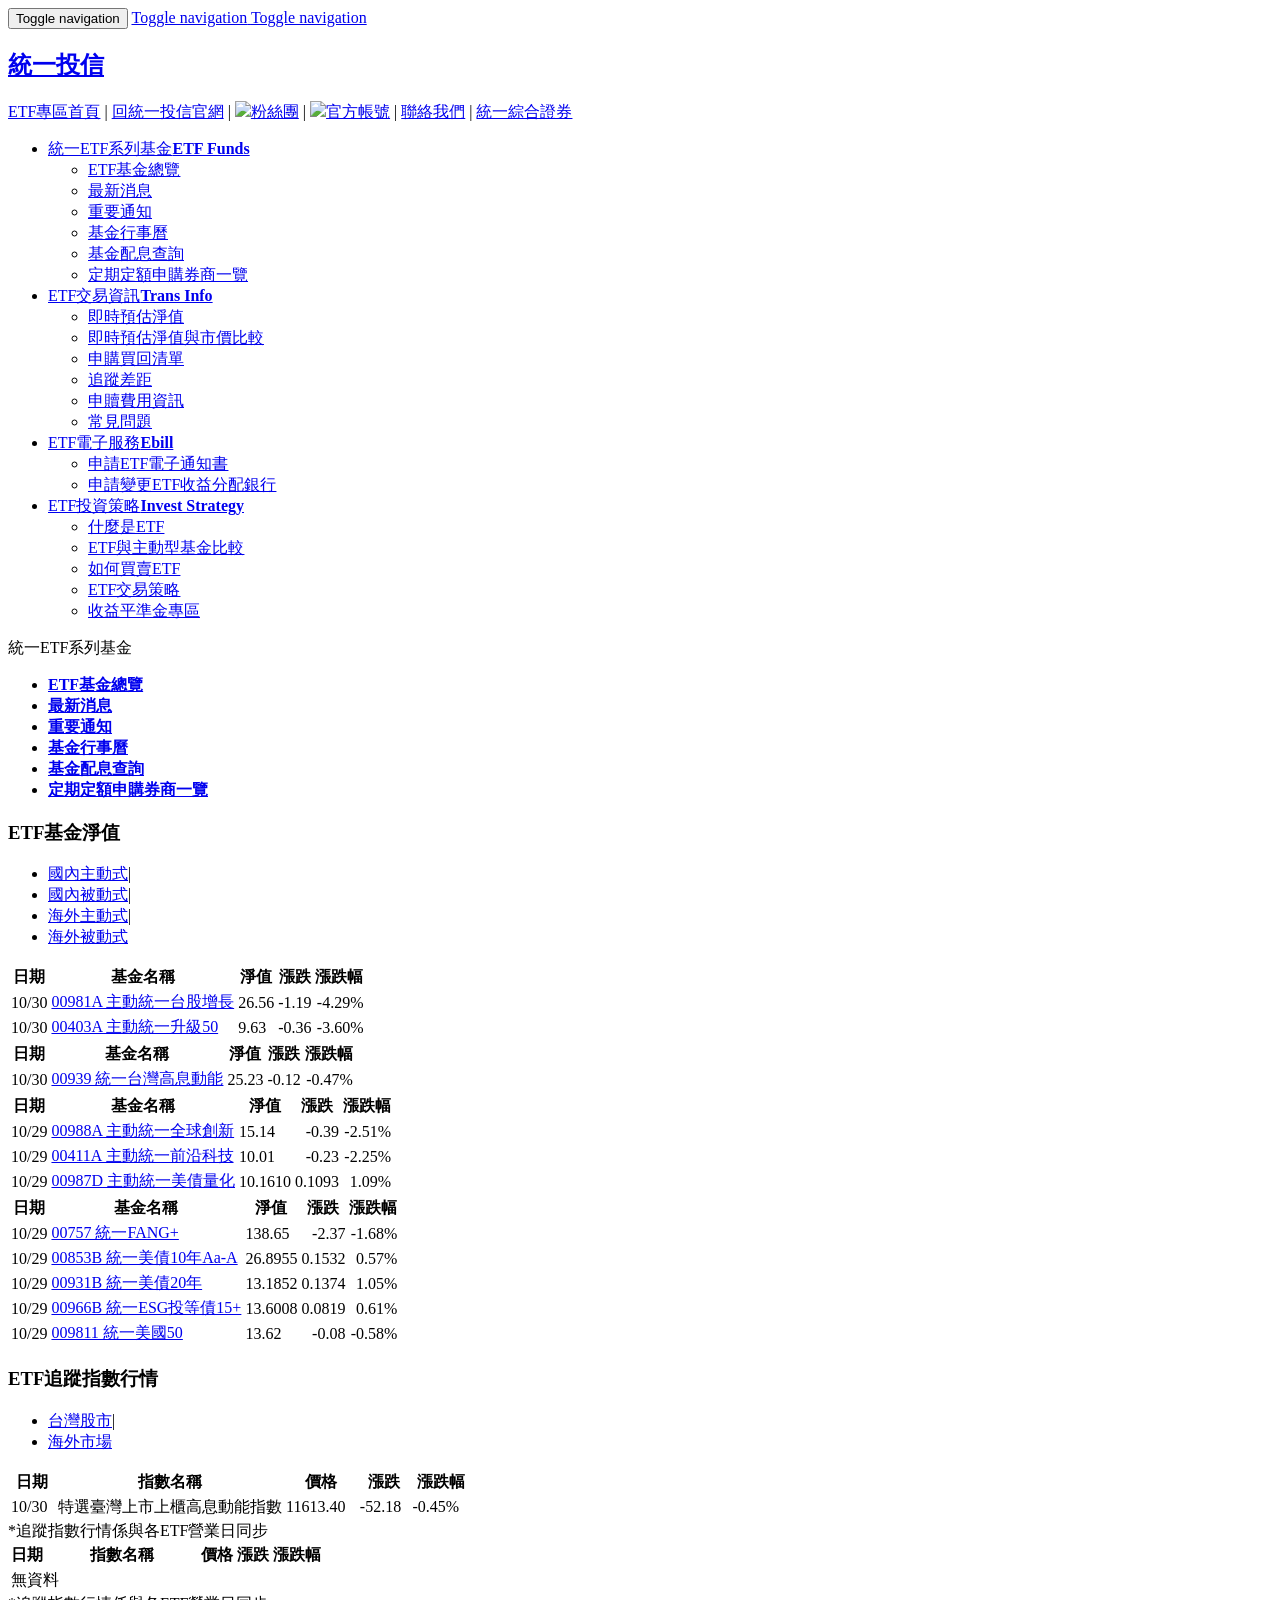
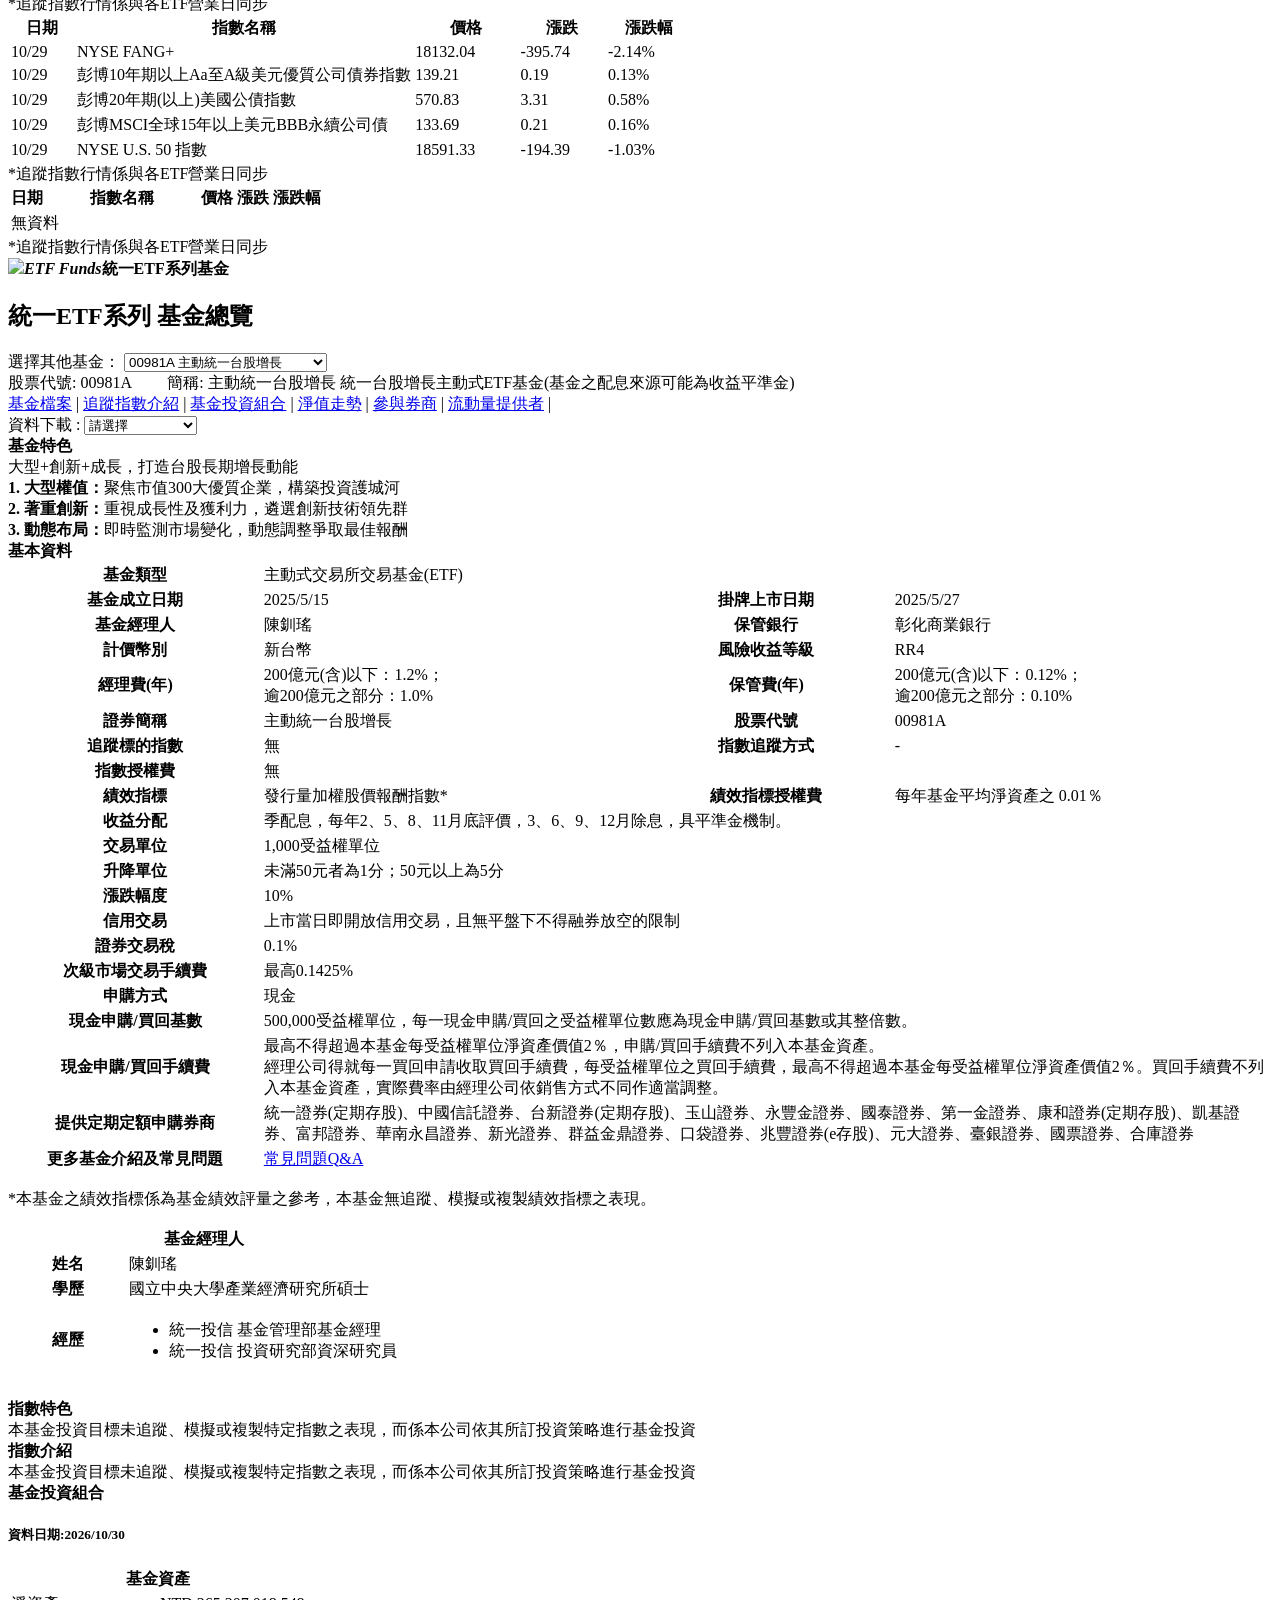
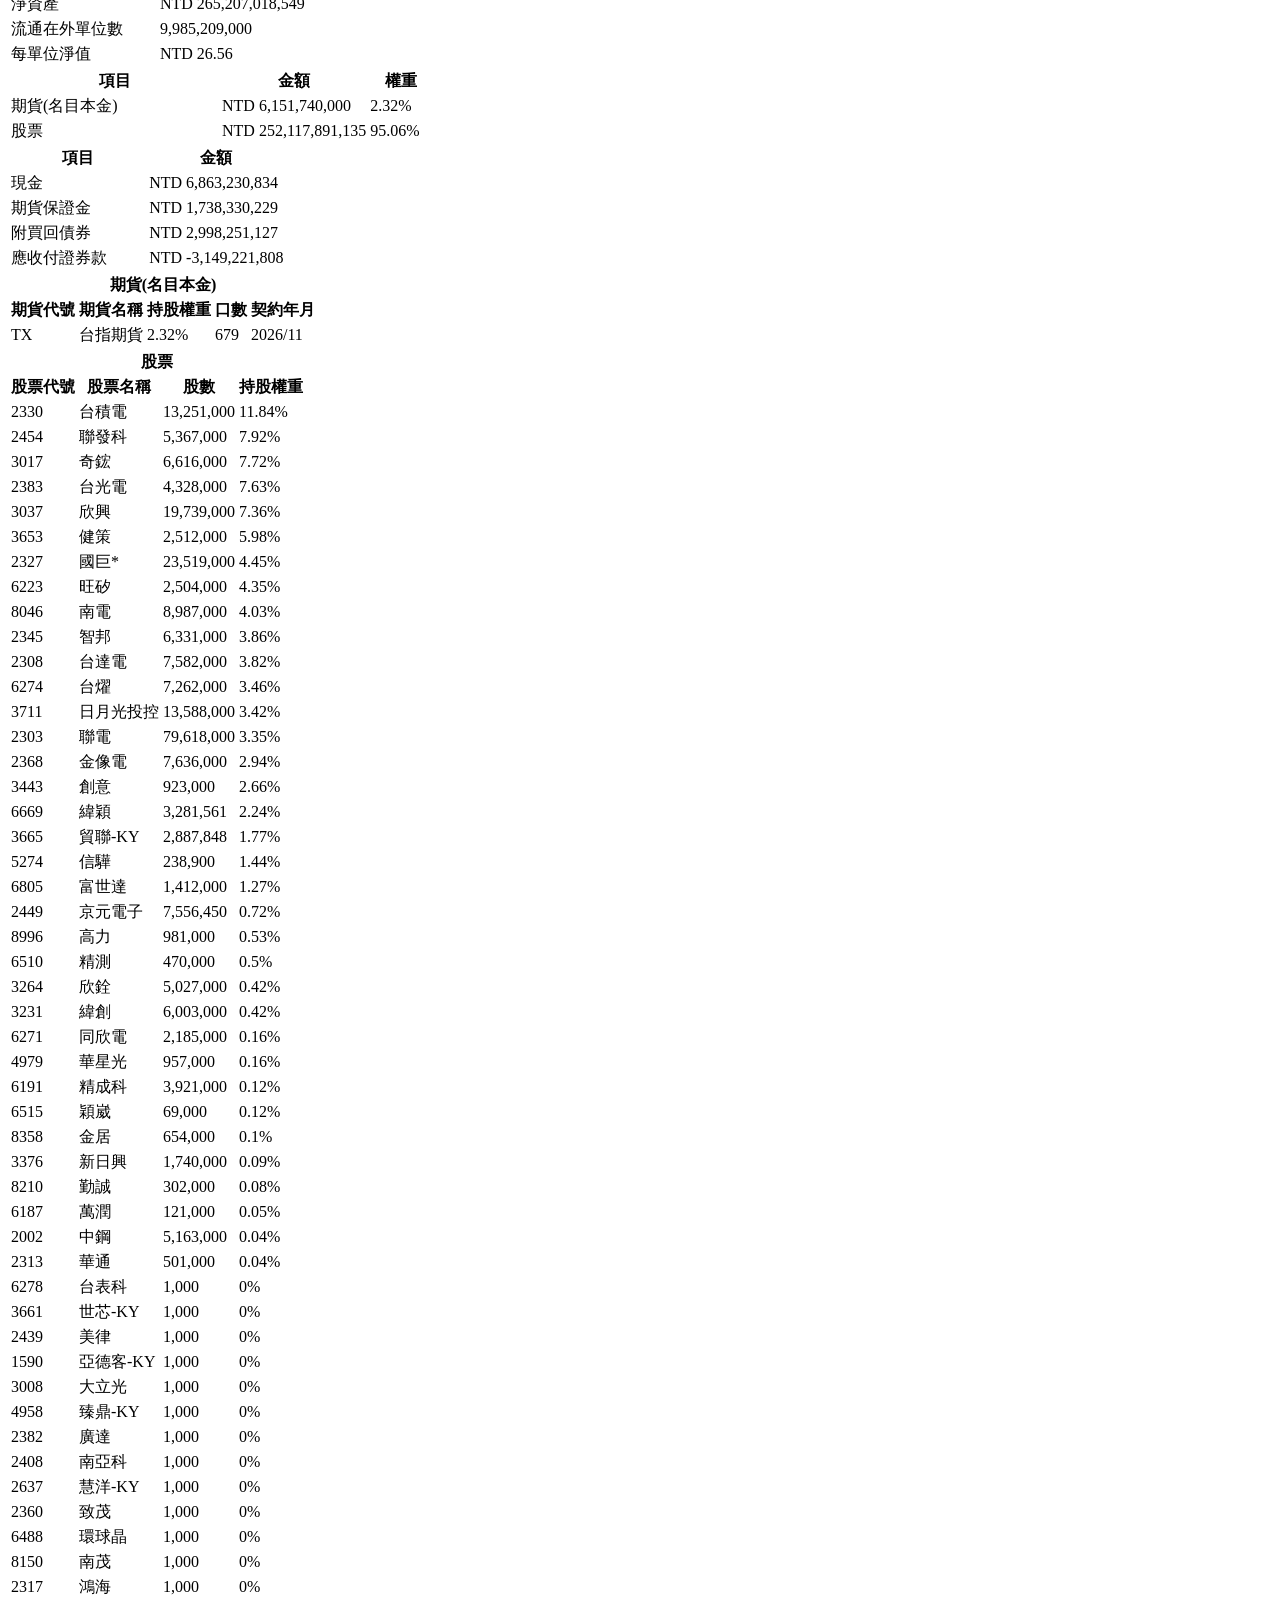
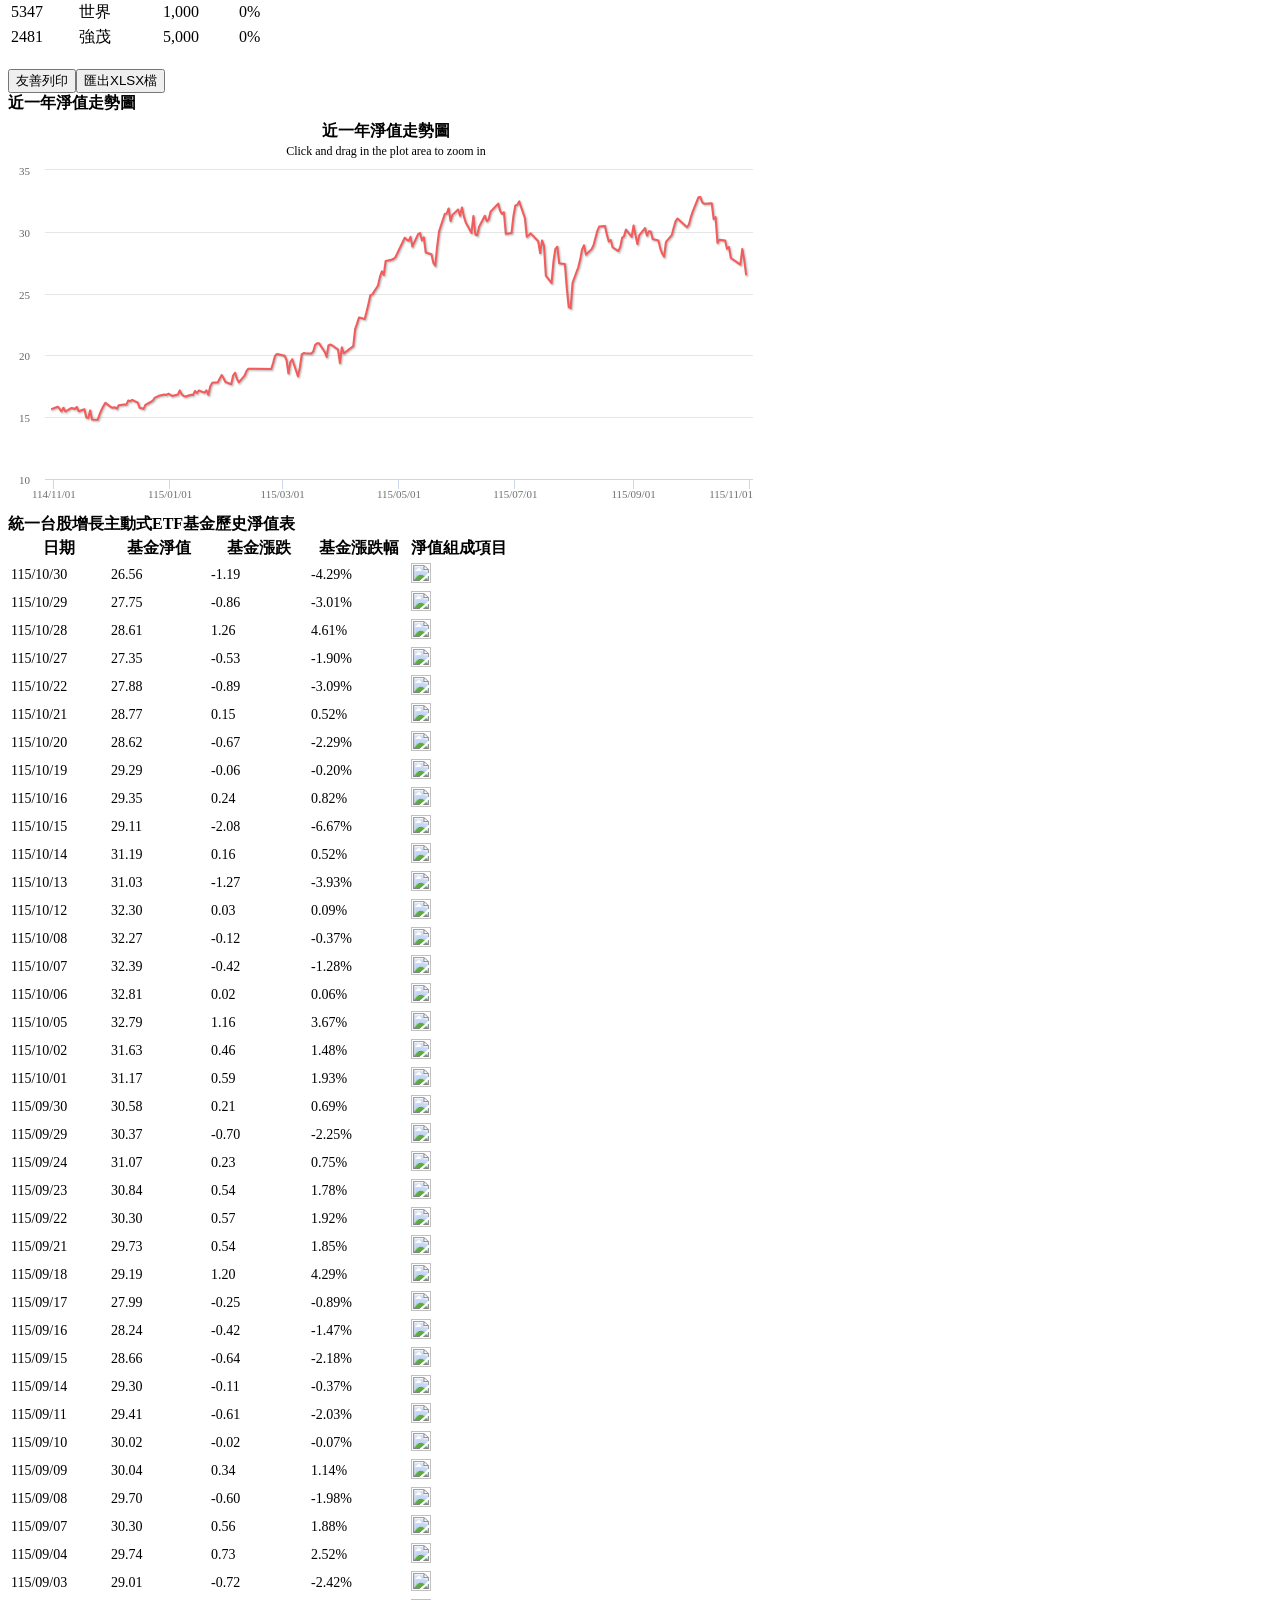
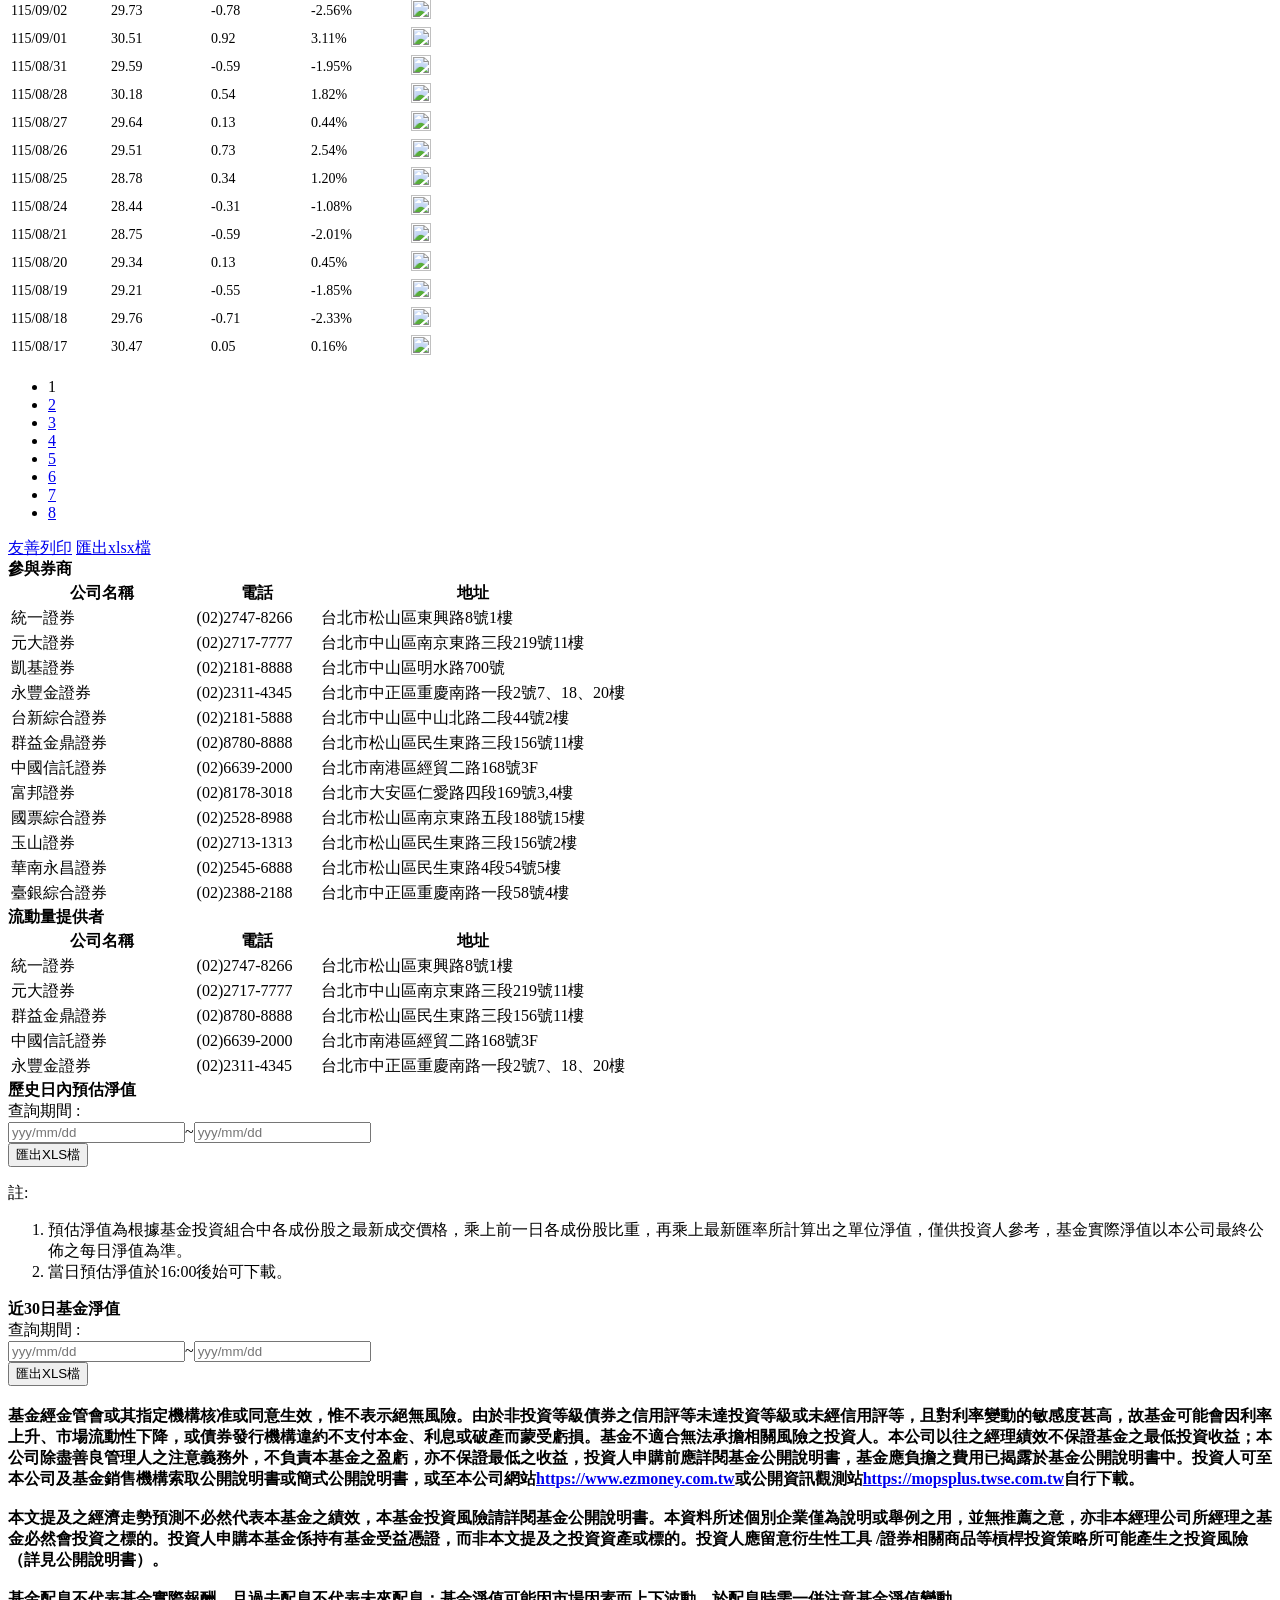
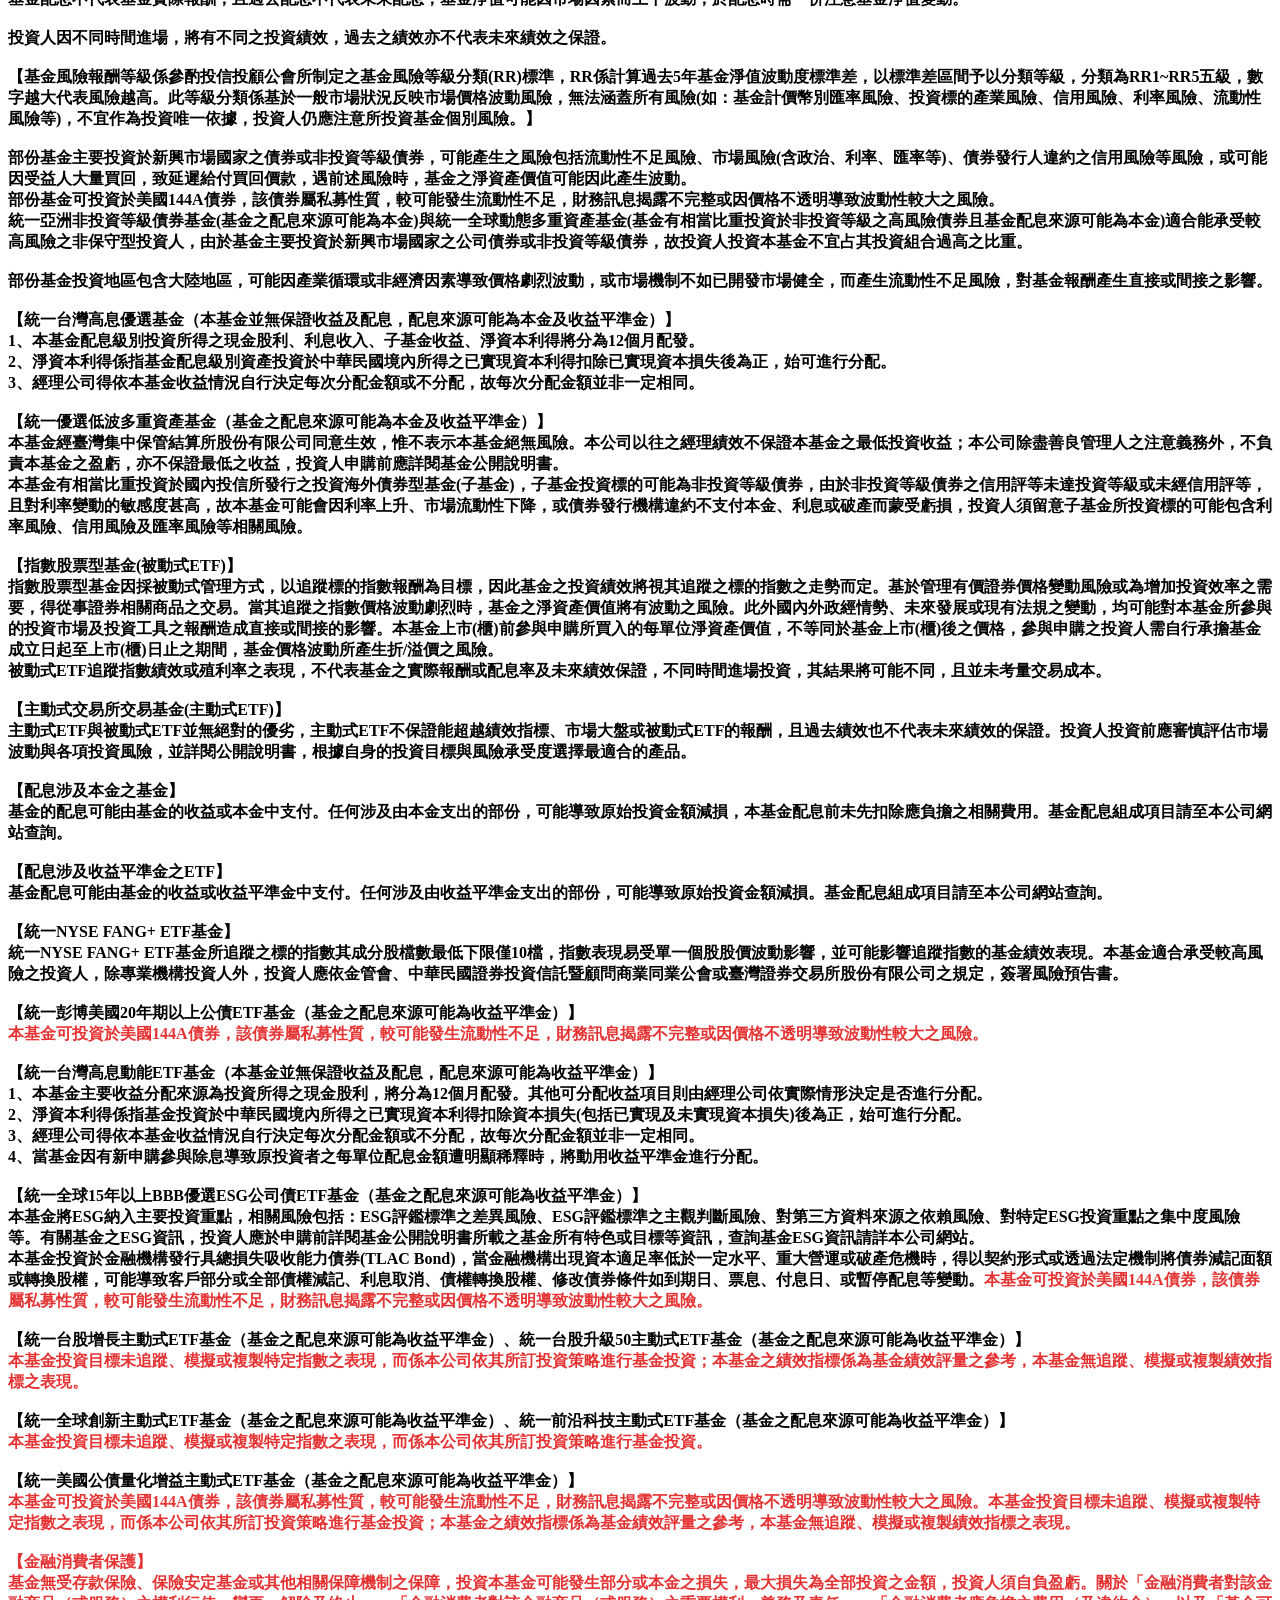
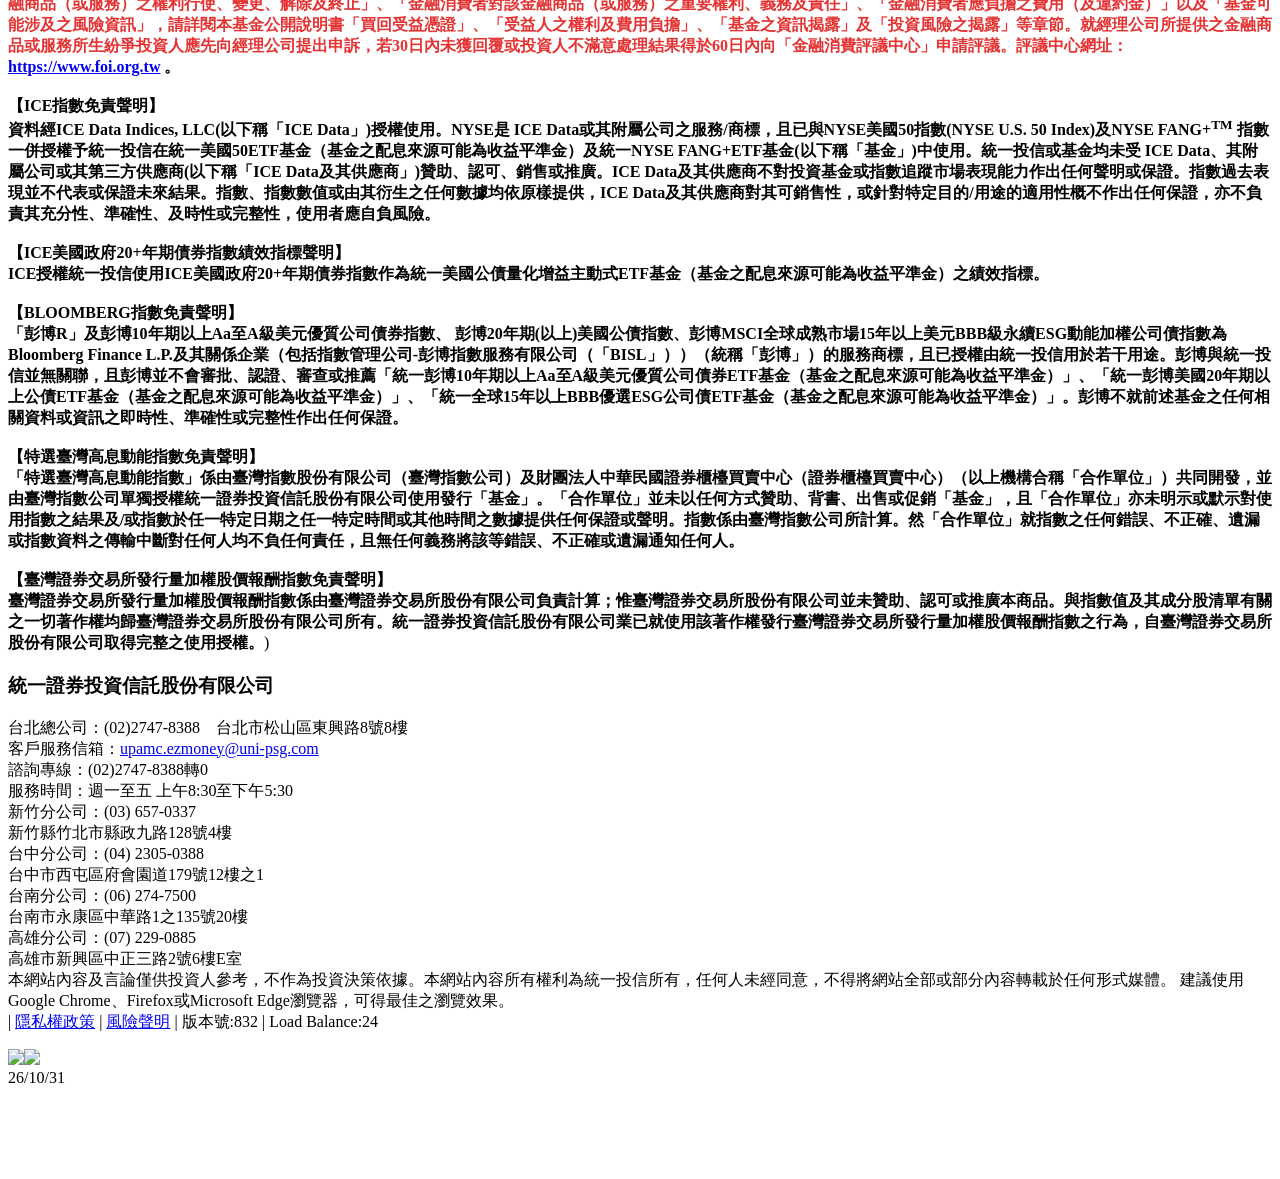
==== commit 9724e2fa: "data: update holdings 2026-10-30" ====
--- a/public/data/_debug_ezmoney.html
+++ b/public/data/_debug_ezmoney.html
@@ -47,7 +47,7 @@
         gtag('config', 'G-3MMYCX29JS');
     </script>
 
-<script type="text/javascript" async="" src="https://googleads.g.doubleclick.net/pagead/viewthroughconversion/1012005829/?random=1793293265171&amp;cv=11&amp;fst=1793293265171&amp;bg=ffffff&amp;guid=ON&amp;async=1&amp;en=gtag.config&amp;gtm=45je6as0v875642328za208zd875642328xecxf1&amp;gcd=13l3l3l3l1l1&amp;dma=0&amp;tag_exp=115616986~115938465~115938468~118897920~118897930~120213116~120385422~120420415~120469145~120469153~121191155~121246026~121246034~123620776&amp;u_w=1280&amp;u_h=720&amp;url=https%3A%2F%2Fwww.ezmoney.com.tw%2FETF%2FFund%2FInfo%3FfundCode%3D49YTW%26tabName%3Dbasic&amp;rcb=18&amp;frm=0&amp;tiba=%E7%B5%B1%E4%B8%80%E6%8A%95%E4%BF%A1%E8%BC%95%E9%AC%86%E7%90%86%E8%B2%A1%E7%B6%B2%20-%20%E5%9F%BA%E9%87%91%E9%81%B8%E7%B5%B1%E4%B8%80%EF%BC%8C%E7%90%86%E8%B2%A1%E6%9B%B4%E8%BC%95%E9%AC%86&amp;hn=www.googleadservices.com&amp;npa=0&amp;pscdl=noapi&amp;auid=1623365158.1793293265&amp;uaa=x86&amp;uab=64&amp;uafvl=Not%253AA-Brand%3B8.0.0.0%7CChromium%3B156.0.8078.4%7CHeadlessChrome%3B156.0.8078.4&amp;uamb=0&amp;uam=&amp;uap=Windows&amp;uapv=10.0&amp;uaw=0&amp;data=event%3Dgtag.config&amp;ept=9&amp;rfmt=3&amp;fmt=4"></script><link rel="stylesheet" type="text/css" href="//ssllogo.twca.com.tw/twca.css"><script type="text/javascript" charset="utf-8" src="https://ssllogo.twca.com.tw/servlet/QueryServerCertStatus5?DNS=www.ezmoney.com.tw&amp;CN=www.ezmoney.com.tw&amp;LogoType=S&amp;jsoncallback=twcasealcb"></script></head>
+<script type="text/javascript" async="" src="https://googleads.g.doubleclick.net/pagead/viewthroughconversion/1012005829/?random=1793378773255&amp;cv=11&amp;fst=1793378773255&amp;bg=ffffff&amp;guid=ON&amp;async=1&amp;en=gtag.config&amp;gtm=45je6as1v875642328za208zd875642328xecxf1&amp;gcd=13l3l3l3l1l1&amp;dma=0&amp;tag_exp=115616985~115938465~115938468~118131808~118897920~118897930~120213116~120385423~120469145~120469153~121191154~121246026~121246034~123691370&amp;u_w=1280&amp;u_h=720&amp;url=https%3A%2F%2Fwww.ezmoney.com.tw%2FETF%2FFund%2FInfo%3FfundCode%3D49YTW%26tabName%3Dbasic&amp;rcb=3&amp;frm=0&amp;tiba=%E7%B5%B1%E4%B8%80%E6%8A%95%E4%BF%A1%E8%BC%95%E9%AC%86%E7%90%86%E8%B2%A1%E7%B6%B2%20-%20%E5%9F%BA%E9%87%91%E9%81%B8%E7%B5%B1%E4%B8%80%EF%BC%8C%E7%90%86%E8%B2%A1%E6%9B%B4%E8%BC%95%E9%AC%86&amp;hn=www.googleadservices.com&amp;npa=0&amp;pscdl=noapi&amp;auid=1041260590.1793378773&amp;uaa=x86&amp;uab=64&amp;uafvl=Not%253AA-Brand%3B8.0.0.0%7CChromium%3B156.0.8078.4%7CHeadlessChrome%3B156.0.8078.4&amp;uamb=0&amp;uam=&amp;uap=Windows&amp;uapv=10.0&amp;uaw=0&amp;data=event%3Dgtag.config&amp;ept=9&amp;rfmt=3&amp;fmt=4"></script><link rel="stylesheet" type="text/css" href="//ssllogo.twca.com.tw/twca.css"><script type="text/javascript" charset="utf-8" src="https://ssllogo.twca.com.tw/servlet/QueryServerCertStatus5?DNS=www.ezmoney.com.tw&amp;CN=www.ezmoney.com.tw&amp;LogoType=S&amp;jsoncallback=twcasealcb"></script></head>
 <body>
     <!-- Fixed navbar -->
     <nav class="navbar navbar-default navbar-fixed-top">
@@ -280,18 +280,18 @@
                                     </tr>
 
                                             <tr class="">
-                                                <td class="time" style="vertical-align:middle">10/29</td>
+                                                <td class="time" style="vertical-align:middle">10/30</td>
                                                 <td class="title" style="vertical-align:middle"> <a title="00981A 主動統一台股增長" href="/ETF/Fund/Info?fundCode=49YTW">00981A 主動統一台股增長</a> </td>
-                                                <td class="num_ETF">27.75</td>
-                                                <td class="down" style="text-align:right">-0.86</td>
-                                                <td class="down" style="text-align:right">-3.01%</td>
+                                                <td class="num_ETF">26.56</td>
+                                                <td class="down" style="text-align:right">-1.19</td>
+                                                <td class="down" style="text-align:right">-4.29%</td>
                                             </tr>
                                             <tr class="">
-                                                <td class="time" style="vertical-align:middle">10/29</td>
+                                                <td class="time" style="vertical-align:middle">10/30</td>
                                                 <td class="title" style="vertical-align:middle"> <a title="00403A 主動統一升級50" href="/ETF/Fund/Info?fundCode=63YTW">00403A 主動統一升級50</a> </td>
-                                                <td class="num_ETF">9.99</td>
-                                                <td class="down" style="text-align:right">-0.27</td>
-                                                <td class="down" style="text-align:right">-2.63%</td>
+                                                <td class="num_ETF">9.63</td>
+                                                <td class="down" style="text-align:right">-0.36</td>
+                                                <td class="down" style="text-align:right">-3.60%</td>
                                             </tr>
                                 </tbody>
                             </table>
@@ -308,11 +308,11 @@
                                     </tr>
 
                                             <tr class="">
-                                                <td class="time" style="vertical-align:middle">10/29</td>
+                                                <td class="time" style="vertical-align:middle">10/30</td>
                                                 <td class="title" style="vertical-align:middle"> <a title="00939 統一台灣高息動能" href="/ETF/Fund/Info?fundCode=46YTW">00939 統一台灣高息動能</a> </td>
-                                                <td class="num_ETF">25.35</td>
-                                                <td class="up" style="text-align:right">0.07</td>
-                                                <td class="up" style="text-align:right">0.28%</td>
+                                                <td class="num_ETF">25.23</td>
+                                                <td class="down" style="text-align:right">-0.12</td>
+                                                <td class="down" style="text-align:right">-0.47%</td>
                                             </tr>
                                 </tbody>
                             </table>
@@ -329,25 +329,25 @@
                                     </tr>
 
                                             <tr class="">
-                                                <td class="time" style="vertical-align:middle">10/28</td>
+                                                <td class="time" style="vertical-align:middle">10/29</td>
                                                 <td class="title" style="vertical-align:middle"> <a title="00988A 主動統一全球創新" href="/ETF/Fund/Info?fundCode=61YTW">00988A 主動統一全球創新</a> </td>
-                                                <td class="num_ETF">15.53</td>
-                                                <td class="up" style="text-align:right">0.23</td>
-                                                <td class="up" style="text-align:right">1.50%</td>
+                                                <td class="num_ETF">15.14</td>
+                                                <td class="down" style="text-align:right">-0.39</td>
+                                                <td class="down" style="text-align:right">-2.51%</td>
                                             </tr>
                                             <tr class="">
-                                                <td class="time" style="vertical-align:middle">10/28</td>
+                                                <td class="time" style="vertical-align:middle">10/29</td>
                                                 <td class="title" style="vertical-align:middle"> <a title="00411A  主動統一前沿科技" href="/ETF/Fund/Info?fundCode=64YTW">00411A  主動統一前沿科技</a> </td>
-                                                <td class="num_ETF">10.24</td>
-                                                <td class="up" style="text-align:right">0.14</td>
-                                                <td class="up" style="text-align:right">1.39%</td>
+                                                <td class="num_ETF">10.01</td>
+                                                <td class="down" style="text-align:right">-0.23</td>
+                                                <td class="down" style="text-align:right">-2.25%</td>
                                             </tr>
                                             <tr class="">
-                                                <td class="time" style="vertical-align:middle">10/28</td>
+                                                <td class="time" style="vertical-align:middle">10/29</td>
                                                 <td class="title" style="vertical-align:middle"> <a title="00987D 主動統一美債量化" href="/ETF/Fund/Info?fundCode=65YTW">00987D 主動統一美債量化</a> </td>
-                                                <td class="num_ETF">10.0517</td>
-                                                <td class="down" style="text-align:right">-0.1106</td>
-                                                <td class="down" style="text-align:right">-1.09%</td>
+                                                <td class="num_ETF">10.1610</td>
+                                                <td class="up" style="text-align:right">0.1093</td>
+                                                <td class="up" style="text-align:right">1.09%</td>
                                             </tr>
                                 </tbody>
                             </table>
@@ -364,39 +364,39 @@
                                     </tr>
 
                                             <tr class="">
-                                                <td class="time" style="vertical-align:middle">10/28</td>
+                                                <td class="time" style="vertical-align:middle">10/29</td>
                                                 <td class="title" style="vertical-align:middle"> <a title="00757 統一FANG+" href="/ETF/Fund/Info?fundCode=36YTW">00757 統一FANG+</a> </td>
-                                                <td class="num_ETF">141.02</td>
-                                                <td class="up" style="text-align:right">0.51</td>
-                                                <td class="up" style="text-align:right">0.36%</td>
+                                                <td class="num_ETF">138.65</td>
+                                                <td class="down" style="text-align:right">-2.37</td>
+                                                <td class="down" style="text-align:right">-1.68%</td>
                                             </tr>
                                             <tr class="">
-                                                <td class="time" style="vertical-align:middle">10/28</td>
+                                                <td class="time" style="vertical-align:middle">10/29</td>
                                                 <td class="title" style="vertical-align:middle"> <a title="00853B 統一美債10年Aa-A" href="/ETF/Fund/Info?fundCode=37YTW">00853B 統一美債10年Aa-A</a> </td>
-                                                <td class="num_ETF">26.7423</td>
-                                                <td class="down" style="text-align:right">-0.1728</td>
-                                                <td class="down" style="text-align:right">-0.64%</td>
+                                                <td class="num_ETF">26.8955</td>
+                                                <td class="up" style="text-align:right">0.1532</td>
+                                                <td class="up" style="text-align:right">0.57%</td>
                                             </tr>
                                             <tr class="">
-                                                <td class="time" style="vertical-align:middle">10/28</td>
+                                                <td class="time" style="vertical-align:middle">10/29</td>
                                                 <td class="title" style="vertical-align:middle"> <a title="00931B 統一美債20年" href="/ETF/Fund/Info?fundCode=44YTW">00931B 統一美債20年</a> </td>
-                                                <td class="num_ETF">13.0478</td>
-                                                <td class="down" style="text-align:right">-0.1213</td>
-                                                <td class="down" style="text-align:right">-0.92%</td>
+                                                <td class="num_ETF">13.1852</td>
+                                                <td class="up" style="text-align:right">0.1374</td>
+                                                <td class="up" style="text-align:right">1.05%</td>
                                             </tr>
                                             <tr class="">
-                                                <td class="time" style="vertical-align:middle">10/28</td>
+                                                <td class="time" style="vertical-align:middle">10/29</td>
                                                 <td class="title" style="vertical-align:middle"> <a title="00966B 統一ESG投等債15+" href="/ETF/Fund/Info?fundCode=47YTW">00966B 統一ESG投等債15+</a> </td>
-                                                <td class="num_ETF">13.5189</td>
-                                                <td class="down" style="text-align:right">-0.0729</td>
-                                                <td class="down" style="text-align:right">-0.54%</td>
+                                                <td class="num_ETF">13.6008</td>
+                                                <td class="up" style="text-align:right">0.0819</td>
+                                                <td class="up" style="text-align:right">0.61%</td>
                                             </tr>
                                             <tr class="">
-                                                <td class="time" style="vertical-align:middle">10/28</td>
+                                                <td class="time" style="vertical-align:middle">10/29</td>
                                                 <td class="title" style="vertical-align:middle"> <a title="009811 統一美國50" href="/ETF/Fund/Info?fundCode=50YTW">009811 統一美國50</a> </td>
-                                                <td class="num_ETF">13.70</td>
-                                                <td class="up" style="text-align:right">0.03</td>
-                                                <td class="up" style="text-align:right">0.22%</td>
+                                                <td class="num_ETF">13.62</td>
+                                                <td class="down" style="text-align:right">-0.08</td>
+                                                <td class="down" style="text-align:right">-0.58%</td>
                                             </tr>
                                 </tbody>
                             </table>
@@ -435,11 +435,11 @@
                                 <th>漲跌幅</th>
                             </tr>
                                     <tr class="">
-                                        <td class="time">10/29</td>
+                                        <td class="time">10/30</td>
                                         <td class="title"> 特選臺灣上市上櫃高息動能指數 </td>
-                                        <td class="num_ETF">11665.58</td>
-                                        <td class="up">38.39</td>
-                                        <td class="up">0.33%</td>
+                                        <td class="num_ETF">11613.40</td>
+                                        <td class="down">-52.18</td>
+                                        <td class="down">-0.45%</td>
                                     </tr>
                         </tbody>
                     </table>
@@ -471,39 +471,39 @@
                                 <th>漲跌幅</th>
                             </tr>
                                     <tr class="">
-                                        <td class="time">10/28</td>
+                                        <td class="time">10/29</td>
                                         <td class="title"> NYSE FANG+ </td>
-                                        <td class="num_ETF">18527.78</td>
-                                        <td class="up">98.66</td>
-                                        <td class="up">0.54%</td>
+                                        <td class="num_ETF">18132.04</td>
+                                        <td class="down">-395.74</td>
+                                        <td class="down">-2.14%</td>
                                     </tr>
                                     <tr class="">
-                                        <td class="time">10/28</td>
+                                        <td class="time">10/29</td>
                                         <td class="title"> 彭博10年期以上Aa至A級美元優質公司債券指數 </td>
-                                        <td class="num_ETF">139.03</td>
-                                        <td class="down">-0.66</td>
-                                        <td class="down">-0.47%</td>
+                                        <td class="num_ETF">139.21</td>
+                                        <td class="up">0.19</td>
+                                        <td class="up">0.13%</td>
                                     </tr>
                                     <tr class="">
-                                        <td class="time">10/28</td>
+                                        <td class="time">10/29</td>
                                         <td class="title"> 彭博20年期(以上)美國公債指數 </td>
-                                        <td class="num_ETF">567.52</td>
-                                        <td class="down">-4.46</td>
-                                        <td class="down">-0.78%</td>
+                                        <td class="num_ETF">570.83</td>
+                                        <td class="up">3.31</td>
+                                        <td class="up">0.58%</td>
                                     </tr>
                                     <tr class="">
-                                        <td class="time">10/28</td>
+                                        <td class="time">10/29</td>
                                         <td class="title"> 彭博MSCI全球15年以上美元BBB永續公司債 </td>
-                                        <td class="num_ETF">133.49</td>
-                                        <td class="down">-0.44</td>
-                                        <td class="down">-0.33%</td>
+                                        <td class="num_ETF">133.69</td>
+                                        <td class="up">0.21</td>
+                                        <td class="up">0.16%</td>
                                     </tr>
                                     <tr class="">
-                                        <td class="time">10/28</td>
+                                        <td class="time">10/29</td>
                                         <td class="title"> NYSE U.S. 50 指數 </td>
-                                        <td class="num_ETF">18785.72</td>
-                                        <td class="up">70.28</td>
-                                        <td class="up">0.38%</td>
+                                        <td class="num_ETF">18591.33</td>
+                                        <td class="down">-194.39</td>
+                                        <td class="down">-1.03%</td>
                                     </tr>
                         </tbody>
                     </table>
@@ -592,13 +592,13 @@
 <script src="/Scripts/share/Highchart_Global_Options.js"></script>
 
 
-<div id="DataFund" data-content="{&amp;quot;iFundID&amp;quot;:6,&amp;quot;iMoneyTypeID&amp;quot;:2,&amp;quot;iMarketID&amp;quot;:null,&amp;quot;sFundCode&amp;quot;:&amp;quot;49YTW&amp;quot;,&amp;quot;sFundName&amp;quot;:&amp;quot;統一台股增長主動式ETF基金&amp;quot;,&amp;quot;sFundShortName&amp;quot;:&amp;quot;00981A 主動統一台股增長&amp;quot;,&amp;quot;sStockNo&amp;quot;:&amp;quot;00981A    &amp;quot;,&amp;quot;sStockName&amp;quot;:&amp;quot;主動統一台股增長              &amp;quot;,&amp;quot;iSequence&amp;quot;:0,&amp;quot;dFundDate&amp;quot;:&amp;quot;114/05/15&amp;quot;,&amp;quot;FundDate&amp;quot;:&amp;quot;2025-05-15T00:00:00&amp;quot;,&amp;quot;dOnLineDate&amp;quot;:null,&amp;quot;dOffLineDate&amp;quot;:null,&amp;quot;sFundTypeID&amp;quot;:null,&amp;quot;sFundFile&amp;quot;:null,&amp;quot;sKeyword&amp;quot;:null,&amp;quot;sDescr&amp;quot;:null,&amp;quot;mDescription&amp;quot;:null,&amp;quot;iUserID&amp;quot;:null,&amp;quot;bDisable&amp;quot;:0,&amp;quot;bDelete&amp;quot;:0,&amp;quot;tCreateTime&amp;quot;:&amp;quot;2025-05-15T15:12:10.56&amp;quot;,&amp;quot;tLastTime&amp;quot;:&amp;quot;2031-10-13T23:59:00&amp;quot;,&amp;quot;sTitle&amp;quot;:null,&amp;quot;sLogan&amp;quot;:&amp;quot;(基金之配息來源可能為收益平準金)&amp;quot;,&amp;quot;mIndexFeature&amp;quot;:&amp;quot;&amp;amp;lt;span style=&amp;amp;quot;box-sizing:border-box;color:#000000;&amp;amp;quot;&amp;amp;gt;本基金投資目標未追蹤、模擬或複製特定指數之表現，而係本公司依其所訂投資策略進行基金投資&amp;amp;lt;/span&amp;amp;gt;&amp;quot;,&amp;quot;mIndexIntro&amp;quot;:&amp;quot;&amp;amp;lt;span style=&amp;amp;quot;box-sizing:border-box;color:#000000;&amp;amp;quot;&amp;amp;gt;本基金投資目標未追蹤、模擬或複製特定指數之表現，而係本公司依其所訂投資策略進行基金投資&amp;amp;lt;/span&amp;amp;gt;&amp;quot;,&amp;quot;mFundFeature&amp;quot;:&amp;quot;大型+創新+成長，打造台股長期增長動能&amp;amp;lt;br /&amp;amp;gt;\n&amp;amp;lt;strong&amp;amp;gt;1. 大型權值：&amp;amp;lt;/strong&amp;amp;gt;聚焦市值300大優質企業，構築投資護城河&amp;amp;lt;br /&amp;amp;gt;\n&amp;amp;lt;strong&amp;amp;gt;2. 著重創新：&amp;amp;lt;/strong&amp;amp;gt;重視成長性及獲利力，遴選創新技術領先群&amp;amp;lt;br /&amp;amp;gt;\n&amp;amp;lt;strong&amp;amp;gt;3. 動態布局：&amp;amp;lt;/strong&amp;amp;gt;即時監測市場變化，動態調整爭取最佳報酬&amp;amp;lt;span style=&amp;amp;quot;text-wrap-mode:wrap;&amp;amp;quot;&amp;amp;gt;&amp;amp;lt;/span&amp;amp;gt;&amp;quot;,&amp;quot;mFundIntro&amp;quot;:&amp;quot;&amp;amp;lt;table class=&amp;amp;quot;table table-bordered table-hover table-striped middle&amp;amp;quot;&amp;amp;gt;\n\t&amp;amp;lt;tbody&amp;amp;gt;\n\t\t&amp;amp;lt;tr&amp;amp;gt;\n\t\t\t&amp;amp;lt;th&amp;amp;gt;\n\t\t\t\t基金類型\n\t\t\t&amp;amp;lt;/th&amp;amp;gt;\n\t\t\t&amp;amp;lt;td colspan=&amp;amp;quot;3&amp;amp;quot;&amp;amp;gt;\n\t\t\t\t&amp;amp;lt;span style=&amp;amp;quot;color:#231814;font-family:&amp;amp;quot;font-size:18px;text-wrap-mode:wrap;background-color:#FFFFFF;&amp;amp;quot;&amp;amp;gt;主動式交易所交易基金(ETF)&amp;amp;lt;/span&amp;amp;gt; \n\t\t\t&amp;amp;lt;/td&amp;amp;gt;\n\t\t&amp;amp;lt;/tr&amp;amp;gt;\n\t\t&amp;amp;lt;tr&amp;amp;gt;\n\t\t\t&amp;amp;lt;th width=&amp;amp;quot;20%&amp;amp;quot;&amp;amp;gt;\n\t\t\t\t基金成立日期\n\t\t\t&amp;amp;lt;/th&amp;amp;gt;\n\t\t\t&amp;amp;lt;td width=&amp;amp;quot;30%&amp;amp;quot;&amp;amp;gt;\n\t\t\t\t2025/5/15\n\t\t\t&amp;amp;lt;/td&amp;amp;gt;\n\t\t\t&amp;amp;lt;th width=&amp;amp;quot;20%&amp;amp;quot;&amp;amp;gt;\n\t\t\t\t掛牌上市日期\n\t\t\t&amp;amp;lt;/th&amp;amp;gt;\n\t\t\t&amp;amp;lt;td width=&amp;amp;quot;30%&amp;amp;quot;&amp;amp;gt;\n\t\t\t\t2025/5/27\n\t\t\t&amp;amp;lt;/td&amp;amp;gt;\n\t\t&amp;amp;lt;/tr&amp;amp;gt;\n\t\t&amp;amp;lt;tr&amp;amp;gt;\n\t\t\t&amp;amp;lt;th&amp;amp;gt;\n\t\t\t\t基金經理人\n\t\t\t&amp;amp;lt;/th&amp;amp;gt;\n\t\t\t&amp;amp;lt;td&amp;amp;gt;\n\t\t\t\t&amp;amp;lt;span style=&amp;amp;quot;color:#231814;font-family:&amp;amp;quot;font-size:18px;font-weight:700;text-wrap-mode:wrap;background-color:#FFFFFF;&amp;amp;quot;&amp;amp;gt;陳釧瑤&amp;amp;lt;/span&amp;amp;gt; \n\t\t\t&amp;amp;lt;/td&amp;amp;gt;\n\t\t\t&amp;amp;lt;th&amp;amp;gt;\n\t\t\t\t保管銀行\n\t\t\t&amp;amp;lt;/th&amp;amp;gt;\n\t\t\t&amp;amp;lt;td&amp;amp;gt;\n\t\t\t\t&amp;amp;lt;span style=&amp;amp;quot;color:#231814;font-family:&amp;amp;quot;font-size:18px;text-wrap-mode:wrap;background-color:#F2F2F2;&amp;amp;quot;&amp;amp;gt;彰化商業銀行&amp;amp;lt;/span&amp;amp;gt; \n\t\t\t&amp;amp;lt;/td&amp;amp;gt;\n\t\t&amp;amp;lt;/tr&amp;amp;gt;\n\t\t&amp;amp;lt;tr&amp;amp;gt;\n\t\t\t&amp;amp;lt;th&amp;amp;gt;\n\t\t\t\t計價幣別\n\t\t\t&amp;amp;lt;/th&amp;amp;gt;\n\t\t\t&amp;amp;lt;td&amp;amp;gt;\n\t\t\t\t新台幣\n\t\t\t&amp;amp;lt;/td&amp;amp;gt;\n\t\t\t&amp;amp;lt;th&amp;amp;gt;\n\t\t\t\t風險收益等級\n\t\t\t&amp;amp;lt;/th&amp;amp;gt;\n\t\t\t&amp;amp;lt;td&amp;amp;gt;\n\t\t\t\tRR4\n\t\t\t&amp;amp;lt;/td&amp;amp;gt;\n\t\t&amp;amp;lt;/tr&amp;amp;gt;\n\t\t&amp;amp;lt;tr&amp;amp;gt;\n\t\t\t&amp;amp;lt;th&amp;amp;gt;\n\t\t\t\t經理費(年)\n\t\t\t&amp;amp;lt;/th&amp;amp;gt;\n\t\t\t&amp;amp;lt;td&amp;amp;gt;\n\t\t\t\t200億元(含)以下&amp;amp;lt;span style=&amp;amp;quot;color:#333333;font-family:微軟正黑體, 蘋果儷中黑, 黑體, &amp;amp;quot;font-size:16px;text-wrap-mode:wrap;background-color:#FFF6E2;&amp;amp;quot;&amp;amp;gt;：&amp;amp;lt;/span&amp;amp;gt;1.2%&amp;amp;lt;span style=&amp;amp;quot;color:#333333;font-family:微軟正黑體, 蘋果儷中黑, 黑體, &amp;amp;quot;font-size:16px;text-wrap-mode:wrap;background-color:#FFF6E2;&amp;amp;quot;&amp;amp;gt;；&amp;amp;lt;/span&amp;amp;gt;&amp;amp;lt;br /&amp;amp;gt;\n逾200億元之部分&amp;amp;lt;span style=&amp;amp;quot;color:#333333;font-family:微軟正黑體, 蘋果儷中黑, 黑體, &amp;amp;quot;font-size:16px;text-wrap-mode:wrap;background-color:#FFF6E2;&amp;amp;quot;&amp;amp;gt;：&amp;amp;lt;/span&amp;amp;gt;1.0%\n\t\t\t&amp;amp;lt;/td&amp;amp;gt;\n\t\t\t&amp;amp;lt;th&amp;amp;gt;\n\t\t\t\t保管費(年)\n\t\t\t&amp;amp;lt;/th&amp;amp;gt;\n\t\t\t&amp;amp;lt;td&amp;amp;gt;\n\t\t\t\t200億元(含)以下&amp;amp;lt;span style=&amp;amp;quot;color:#333333;font-family:微軟正黑體, 蘋果儷中黑, 黑體, &amp;amp;quot;font-size:16px;text-wrap-mode:wrap;background-color:#FFF6E2;&amp;amp;quot;&amp;amp;gt;：&amp;amp;lt;/span&amp;amp;gt;0.12%&amp;amp;lt;span style=&amp;amp;quot;color:#333333;font-family:微軟正黑體, 蘋果儷中黑, 黑體, &amp;amp;quot;font-size:16px;text-wrap-mode:wrap;background-color:#FFF6E2;&amp;amp;quot;&amp;amp;gt;；&amp;amp;lt;/span&amp;amp;gt;&amp;amp;lt;br /&amp;amp;gt;\n&amp;amp;lt;span style=&amp;amp;quot;text-wrap-mode:wrap;&amp;amp;quot;&amp;amp;gt;逾200億元之部分&amp;amp;lt;/span&amp;amp;gt;&amp;amp;lt;span style=&amp;amp;quot;color:#333333;font-family:微軟正黑體, 蘋果儷中黑, 黑體, &amp;amp;quot;font-size:16px;text-wrap-mode:wrap;background-color:#FFF6E2;&amp;amp;quot;&amp;amp;gt;：&amp;amp;lt;/span&amp;amp;gt;0.10%\n\t\t\t&amp;amp;lt;/td&amp;amp;gt;\n\t\t&amp;amp;lt;/tr&amp;amp;gt;\n\t\t&amp;amp;lt;tr&amp;amp;gt;\n\t\t\t&amp;amp;lt;th&amp;amp;gt;\n\t\t\t\t證券簡稱\n\t\t\t&amp;amp;lt;/th&amp;amp;gt;\n\t\t\t&amp;amp;lt;td&amp;amp;gt;\n\t\t\t\t&amp;amp;lt;span style=&amp;amp;quot;color:#231814;font-family:&amp;amp;quot;font-size:18px;text-wrap-mode:wrap;background-color:#FFFFFF;&amp;amp;quot;&amp;amp;gt;主動統一台股增長&amp;amp;lt;/span&amp;amp;gt; \n\t\t\t&amp;amp;lt;/td&amp;amp;gt;\n\t\t\t&amp;amp;lt;th&amp;amp;gt;\n\t\t\t\t股票代號\n\t\t\t&amp;amp;lt;/th&amp;amp;gt;\n\t\t\t&amp;amp;lt;td&amp;amp;gt;\n\t\t\t\t00981A\n\t\t\t&amp;amp;lt;/td&amp;amp;gt;\n\t\t&amp;amp;lt;/tr&amp;amp;gt;\n\t\t&amp;amp;lt;tr&amp;amp;gt;\n\t\t\t&amp;amp;lt;th&amp;amp;gt;\n\t\t\t\t追蹤標的指數\n\t\t\t&amp;amp;lt;/th&amp;amp;gt;\n\t\t\t&amp;amp;lt;td&amp;amp;gt;\n\t\t\t\t&amp;amp;lt;span style=&amp;amp;quot;text-wrap-mode:wrap;&amp;amp;quot;&amp;amp;gt;無&amp;amp;lt;/span&amp;amp;gt; \n\t\t\t&amp;amp;lt;/td&amp;amp;gt;\n\t\t\t&amp;amp;lt;th&amp;amp;gt;\n\t\t\t\t指數追蹤方式\n\t\t\t&amp;amp;lt;/th&amp;amp;gt;\n\t\t\t&amp;amp;lt;td&amp;amp;gt;\n\t\t\t\t-\n\t\t\t&amp;amp;lt;/td&amp;amp;gt;\n\t\t&amp;amp;lt;/tr&amp;amp;gt;\n\t\t&amp;amp;lt;tr&amp;amp;gt;\n\t\t\t&amp;amp;lt;th&amp;amp;gt;\n\t\t\t\t指數授權費\n\t\t\t&amp;amp;lt;/th&amp;amp;gt;\n\t\t\t&amp;amp;lt;td colspan=&amp;amp;quot;3&amp;amp;quot;&amp;amp;gt;\n\t\t\t\t無\n\t\t\t&amp;amp;lt;/td&amp;amp;gt;\n\t\t&amp;amp;lt;/tr&amp;amp;gt;\n\t\t&amp;amp;lt;tr&amp;amp;gt;\n\t\t\t&amp;amp;lt;th&amp;amp;gt;\n\t\t\t\t績效指標\n\t\t\t&amp;amp;lt;/th&amp;amp;gt;\n\t\t\t&amp;amp;lt;td&amp;amp;gt;\n\t\t\t\t發行量加權股價報酬指數*\n\t\t\t&amp;amp;lt;/td&amp;amp;gt;\n\t\t\t&amp;amp;lt;th&amp;amp;gt;\n\t\t\t\t&amp;amp;lt;span style=&amp;amp;quot;font-size:medium;font-weight:700;text-align:center;text-wrap-mode:wrap;&amp;amp;quot;&amp;amp;gt;績效指標授權費&amp;amp;lt;/span&amp;amp;gt; \n\t\t\t&amp;amp;lt;/th&amp;amp;gt;\n\t\t\t&amp;amp;lt;td&amp;amp;gt;\n\t\t\t\t&amp;amp;lt;span style=&amp;amp;quot;text-wrap-mode:wrap;&amp;amp;quot;&amp;amp;gt;每年基金平均淨資產之 0.01％&amp;amp;lt;/span&amp;amp;gt; \n\t\t\t&amp;amp;lt;/td&amp;amp;gt;\n\t\t&amp;amp;lt;/tr&amp;amp;gt;\n\t\t&amp;amp;lt;tr&amp;amp;gt;\n\t\t\t&amp;amp;lt;th&amp;amp;gt;\n\t\t\t\t收益分配\n\t\t\t&amp;amp;lt;/th&amp;amp;gt;\n\t\t\t&amp;amp;lt;td colspan=&amp;amp;quot;3&amp;amp;quot;&amp;amp;gt;\n\t\t\t\t季配息，每年2、5、8、11月底評價，3、6、9、12月除息，具平準金機制。\n\t\t\t&amp;amp;lt;/td&amp;amp;gt;\n\t\t&amp;amp;lt;/tr&amp;amp;gt;\n\t\t&amp;amp;lt;tr&amp;amp;gt;\n\t\t\t&amp;amp;lt;th&amp;amp;gt;\n\t\t\t\t交易單位\n\t\t\t&amp;amp;lt;/th&amp;amp;gt;\n\t\t\t&amp;amp;lt;td colspan=&amp;amp;quot;3&amp;amp;quot;&amp;amp;gt;\n\t\t\t\t1,000受益權單位\n\t\t\t&amp;amp;lt;/td&amp;amp;gt;\n\t\t&amp;amp;lt;/tr&amp;amp;gt;\n\t\t&amp;amp;lt;tr&amp;amp;gt;\n\t\t\t&amp;amp;lt;th&amp;amp;gt;\n\t\t\t\t升降單位\n\t\t\t&amp;amp;lt;/th&amp;amp;gt;\n\t\t\t&amp;amp;lt;td colspan=&amp;amp;quot;3&amp;amp;quot;&amp;amp;gt;\n\t\t\t\t未滿50元者為1分；50元以上為5分\n\t\t\t&amp;amp;lt;/td&amp;amp;gt;\n\t\t&amp;amp;lt;/tr&amp;amp;gt;\n\t\t&amp;amp;lt;tr&amp;amp;gt;\n\t\t\t&amp;amp;lt;th&amp;amp;gt;\n\t\t\t\t漲跌幅度\n\t\t\t&amp;amp;lt;/th&amp;amp;gt;\n\t\t\t&amp;amp;lt;td colspan=&amp;amp;quot;3&amp;amp;quot;&amp;amp;gt;\n\t\t\t\t10%\n\t\t\t&amp;amp;lt;/td&amp;amp;gt;\n\t\t&amp;amp;lt;/tr&amp;amp;gt;\n\t\t&amp;amp;lt;tr&amp;amp;gt;\n\t\t\t&amp;amp;lt;th&amp;amp;gt;\n\t\t\t\t信用交易\n\t\t\t&amp;amp;lt;/th&amp;amp;gt;\n\t\t\t&amp;amp;lt;td colspan=&amp;amp;quot;3&amp;amp;quot;&amp;amp;gt;\n\t\t\t\t上市當日即開放信用交易，且無平盤下不得融券放空的限制\n\t\t\t&amp;amp;lt;/td&amp;amp;gt;\n\t\t&amp;amp;lt;/tr&amp;amp;gt;\n\t\t&amp;amp;lt;tr&amp;amp;gt;\n\t\t\t&amp;amp;lt;th&amp;amp;gt;\n\t\t\t\t證券交易稅\n\t\t\t&amp;amp;lt;/th&amp;amp;gt;\n\t\t\t&amp;amp;lt;td colspan=&amp;amp;quot;3&amp;amp;quot;&amp;amp;gt;\n\t\t\t\t0.1%\n\t\t\t&amp;amp;lt;/td&amp;amp;gt;\n\t\t&amp;amp;lt;/tr&amp;amp;gt;\n\t\t&amp;amp;lt;tr&amp;amp;gt;\n\t\t\t&amp;amp;lt;th&amp;amp;gt;\n\t\t\t\t次級市場交易手續費\n\t\t\t&amp;amp;lt;/th&amp;amp;gt;\n\t\t\t&amp;amp;lt;td colspan=&amp;amp;quot;3&amp;amp;quot;&amp;amp;gt;\n\t\t\t\t最高0.1425%\n\t\t\t&amp;amp;lt;/td&amp;amp;gt;\n\t\t&amp;amp;lt;/tr&amp;amp;gt;\n\t\t&amp;amp;lt;tr&amp;amp;gt;\n\t\t\t&amp;amp;lt;th&amp;amp;gt;\n\t\t\t\t申購方式\n\t\t\t&amp;amp;lt;/th&amp;amp;gt;\n\t\t\t&amp;amp;lt;td colspan=&amp;amp;quot;3&amp;amp;quot;&amp;amp;gt;\n\t\t\t\t現金\n\t\t\t&amp;amp;lt;/td&amp;amp;gt;\n\t\t&amp;amp;lt;/tr&amp;amp;gt;\n\t\t&amp;amp;lt;tr&amp;amp;gt;\n\t\t\t&amp;amp;lt;th&amp;amp;gt;\n\t\t\t\t現金申購/買回基數\n\t\t\t&amp;amp;lt;/th&amp;amp;gt;\n\t\t\t&amp;amp;lt;td colspan=&amp;amp;quot;3&amp;amp;quot;&amp;amp;gt;\n\t\t\t\t500,000受益權單位，每一現金申購/買回之受益權單位數應為現金申購/買回基數或其整倍數。\n\t\t\t&amp;amp;lt;/td&amp;amp;gt;\n\t\t&amp;amp;lt;/tr&amp;amp;gt;\n\t\t&amp;amp;lt;tr&amp;amp;gt;\n\t\t\t&amp;amp;lt;th&amp;amp;gt;\n\t\t\t\t現金申購/買回手續費\n\t\t\t&amp;amp;lt;/th&amp;amp;gt;\n\t\t\t&amp;amp;lt;td colspan=&amp;amp;quot;3&amp;amp;quot;&amp;amp;gt;\n\t\t\t\t最高不得超過本基金每受益權單位淨資產價值2％，申購/買回手續費不列入本基金資產。&amp;amp;lt;br /&amp;amp;gt;\n經理公司得就每一買回申請收取買回手續費，每受益權單位之買回手續費，最高不得超過本基金每受益權單位淨資產價值2％。買回手續費不列入本基金資產，實際費率由經理公司依銷售方式不同作適當調整。\n\t\t\t&amp;amp;lt;/td&amp;amp;gt;\n\t\t&amp;amp;lt;/tr&amp;amp;gt;\n\t\t&amp;amp;lt;tr&amp;amp;gt;\n\t\t\t&amp;amp;lt;th&amp;amp;gt;\n\t\t\t\t提供定期定額申購券商\n\t\t\t&amp;amp;lt;/th&amp;amp;gt;\n\t\t\t&amp;amp;lt;td colspan=&amp;amp;quot;3&amp;amp;quot;&amp;amp;gt;\n\t\t\t\t統一證券(定期存股)、中國信託證券、台新證券&amp;amp;lt;span style=&amp;amp;quot;text-wrap-mode:wrap;&amp;amp;quot;&amp;amp;gt;(定期存股)&amp;amp;lt;/span&amp;amp;gt;、玉山證券、永豐金證券、國泰證券、第一金證券、康和證券(定期存股)、凱基證券、富邦證券、華南永昌證券、新光證券、群益金鼎證券、口袋證券、兆豐證券&amp;amp;lt;span style=&amp;amp;quot;text-wrap-mode:wrap;&amp;amp;quot;&amp;amp;gt;(e存股)&amp;amp;lt;/span&amp;amp;gt;&amp;amp;lt;span style=&amp;amp;quot;text-wrap-mode:wrap;&amp;amp;quot;&amp;amp;gt;、元大證券、臺銀證券、國票證券、合庫證券&amp;amp;lt;/span&amp;amp;gt; \n\t\t\t&amp;amp;lt;/td&amp;amp;gt;\n\t\t&amp;amp;lt;/tr&amp;amp;gt;\n\t\t&amp;amp;lt;tr&amp;amp;gt;\n\t\t\t&amp;amp;lt;th&amp;amp;gt;\n\t\t\t\t更多基金介紹及常見問題\n\t\t\t&amp;amp;lt;/th&amp;amp;gt;\n\t\t\t&amp;amp;lt;td colspan=&amp;amp;quot;3&amp;amp;quot;&amp;amp;gt;\n\t\t\t\t&amp;amp;lt;a href=&amp;amp;quot;https://www.ezmoney.com.tw/events/ETFQA/&amp;amp;quot; target=&amp;amp;quot;_blank&amp;amp;quot;&amp;amp;gt;常見問題Q&amp;amp;amp;A&amp;amp;lt;/a&amp;amp;gt; \n\t\t\t&amp;amp;lt;/td&amp;amp;gt;\n\t\t&amp;amp;lt;/tr&amp;amp;gt;\n\t&amp;amp;lt;/tbody&amp;amp;gt;\n&amp;amp;lt;/table&amp;amp;gt;\n&amp;amp;lt;p&amp;amp;gt;\n\t*本基金之績效指標係為基金績效評量之參考，本基金無追蹤、模擬或複製績效指標之表現。\n&amp;amp;lt;/p&amp;amp;gt;\n&amp;amp;lt;table class=&amp;amp;quot;table table-bordered table-hover table-striped left middle&amp;amp;quot;&amp;amp;gt;\n\t&amp;amp;lt;tbody&amp;amp;gt;\n\t\t&amp;amp;lt;tr&amp;amp;gt;\n\t\t\t&amp;amp;lt;th align=&amp;amp;quot;center&amp;amp;quot; colspan=&amp;amp;quot;2&amp;amp;quot;&amp;amp;gt;\n\t\t\t\t基金經理人\n\t\t\t&amp;amp;lt;/th&amp;amp;gt;\n\t\t&amp;amp;lt;/tr&amp;amp;gt;\n\t\t&amp;amp;lt;tr&amp;amp;gt;\n\t\t\t&amp;amp;lt;th width=&amp;amp;quot;30%&amp;amp;quot;&amp;amp;gt;\n\t\t\t\t姓名\n\t\t\t&amp;amp;lt;/th&amp;amp;gt;\n\t\t\t&amp;amp;lt;td&amp;amp;gt;\n\t\t\t\t&amp;amp;lt;span style=&amp;amp;quot;color:#231814;font-family:&amp;amp;quot;font-size:18px;font-weight:700;text-wrap-mode:wrap;background-color:#FFFFFF;&amp;amp;quot;&amp;amp;gt;陳釧瑤&amp;amp;lt;/span&amp;amp;gt; \n\t\t\t&amp;amp;lt;/td&amp;amp;gt;\n\t\t&amp;amp;lt;/tr&amp;amp;gt;\n\t\t&amp;amp;lt;tr&amp;amp;gt;\n\t\t\t&amp;amp;lt;th&amp;amp;gt;\n\t\t\t\t學歷\n\t\t\t&amp;amp;lt;/th&amp;amp;gt;\n\t\t\t&amp;amp;lt;td&amp;amp;gt;\n\t\t\t\t國立中央大學產業經濟研究所碩士\n\t\t\t&amp;amp;lt;/td&amp;amp;gt;\n\t\t&amp;amp;lt;/tr&amp;amp;gt;\n\t\t&amp;amp;lt;tr&amp;amp;gt;\n\t\t\t&amp;amp;lt;th&amp;amp;gt;\n\t\t\t\t經歷\n\t\t\t&amp;amp;lt;/th&amp;amp;gt;\n\t\t\t&amp;amp;lt;td&amp;amp;gt;\n\t\t\t\t&amp;amp;lt;ul&amp;amp;gt;\n\t\t\t\t\t&amp;amp;lt;li&amp;amp;gt;\n\t\t\t\t\t\t統一投信 基金管理部基金經理\n\t\t\t\t\t&amp;amp;lt;/li&amp;amp;gt;\n\t\t\t\t\t&amp;amp;lt;li&amp;amp;gt;\n\t\t\t\t\t\t統一投信 投資研究部資深研究員\n\t\t\t\t\t&amp;amp;lt;/li&amp;amp;gt;\n\t\t\t\t&amp;amp;lt;/ul&amp;amp;gt;\n\t\t\t&amp;amp;lt;/td&amp;amp;gt;\n\t\t&amp;amp;lt;/tr&amp;amp;gt;\n\t&amp;amp;lt;/tbody&amp;amp;gt;\n&amp;amp;lt;/table&amp;amp;gt;\n&amp;amp;lt;br /&amp;amp;gt;&amp;quot;,&amp;quot;mSecuritiesFirm&amp;quot;:&amp;quot;&amp;amp;lt;table class=&amp;amp;quot;table table-bordered middle table-hover table-striped&amp;amp;quot;&amp;amp;gt;\n\t&amp;amp;lt;tbody&amp;amp;gt;\n\t\t&amp;amp;lt;tr&amp;amp;gt;\n\t\t\t&amp;amp;lt;th width=&amp;amp;quot;30%&amp;amp;quot;&amp;amp;gt;\n\t\t\t\t公司名稱\n\t\t\t&amp;amp;lt;/th&amp;amp;gt;\n\t\t\t&amp;amp;lt;th width=&amp;amp;quot;20%&amp;amp;quot;&amp;amp;gt;\n\t\t\t\t電話\n\t\t\t&amp;amp;lt;/th&amp;amp;gt;\n\t\t\t&amp;amp;lt;th width=&amp;amp;quot;50%&amp;amp;quot;&amp;amp;gt;\n\t\t\t\t地址\n\t\t\t&amp;amp;lt;/th&amp;amp;gt;\n\t\t&amp;amp;lt;/tr&amp;amp;gt;\n\t\t&amp;amp;lt;tr&amp;amp;gt;\n\t\t\t&amp;amp;lt;td width=&amp;amp;quot;30%&amp;amp;quot;&amp;amp;gt;\n\t\t\t\t統一證券\n\t\t\t&amp;amp;lt;/td&amp;amp;gt;\n\t\t\t&amp;amp;lt;td width=&amp;amp;quot;20%&amp;amp;quot;&amp;amp;gt;\n\t\t\t\t(02)2747-8266\n\t\t\t&amp;amp;lt;/td&amp;amp;gt;\n\t\t\t&amp;amp;lt;td width=&amp;amp;quot;50%&amp;amp;quot;&amp;amp;gt;\n\t\t\t\t台北市松山區東興路8號1樓\n\t\t\t&amp;amp;lt;/td&amp;amp;gt;\n\t\t&amp;amp;lt;/tr&amp;amp;gt;\n\t\t&amp;amp;lt;tr&amp;amp;gt;\n\t\t\t&amp;amp;lt;td width=&amp;amp;quot;30%&amp;amp;quot;&amp;amp;gt;\n\t\t\t\t元大證券\n\t\t\t&amp;amp;lt;/td&amp;amp;gt;\n\t\t\t&amp;amp;lt;td width=&amp;amp;quot;20%&amp;amp;quot;&amp;amp;gt;\n\t\t\t\t(02)2717-7777\n\t\t\t&amp;amp;lt;/td&amp;amp;gt;\n\t\t\t&amp;amp;lt;td width=&amp;amp;quot;50%&amp;amp;quot;&amp;amp;gt;\n\t\t\t\t台北市中山區南京東路三段219號11樓\n\t\t\t&amp;amp;lt;/td&amp;amp;gt;\n\t\t&amp;amp;lt;/tr&amp;amp;gt;\n\t\t&amp;amp;lt;tr&amp;amp;gt;\n\t\t\t&amp;amp;lt;td width=&amp;amp;quot;30%&amp;amp;quot;&amp;amp;gt;\n\t\t\t\t凱基證券\n\t\t\t&amp;amp;lt;/td&amp;amp;gt;\n\t\t\t&amp;amp;lt;td width=&amp;amp;quot;20%&amp;amp;quot;&amp;amp;gt;\n\t\t\t\t(02)2181-8888\n\t\t\t&amp;amp;lt;/td&amp;amp;gt;\n\t\t\t&amp;amp;lt;td width=&amp;amp;quot;50%&amp;amp;quot;&amp;amp;gt;\n\t\t\t\t台北市中山區明水路700號\n\t\t\t&amp;amp;lt;/td&amp;amp;gt;\n\t\t&amp;amp;lt;/tr&amp;amp;gt;\n\t\t&amp;amp;lt;tr&amp;amp;gt;\n\t\t\t&amp;amp;lt;td width=&amp;amp;quot;30%&amp;amp;quot;&amp;amp;gt;\n\t\t\t\t永豐金證券\n\t\t\t&amp;amp;lt;/td&amp;amp;gt;\n\t\t\t&amp;amp;lt;td width=&amp;amp;quot;20%&amp;amp;quot;&amp;amp;gt;\n\t\t\t\t(02)2311-4345\n\t\t\t&amp;amp;lt;/td&amp;amp;gt;\n\t\t\t&amp;amp;lt;td width=&amp;amp;quot;50%&amp;amp;quot;&amp;amp;gt;\n\t\t\t\t台北市中正區重慶南路一段2號7、18、20樓\n\t\t\t&amp;amp;lt;/td&amp;amp;gt;\n\t\t&amp;amp;lt;/tr&amp;amp;gt;\n\t\t&amp;amp;lt;tr&amp;amp;gt;\n\t\t\t&amp;amp;lt;td width=&amp;amp;quot;30%&amp;amp;quot;&amp;amp;gt;\n\t\t\t\t台新綜合證券\n\t\t\t&amp;amp;lt;/td&amp;amp;gt;\n\t\t\t&amp;amp;lt;td width=&amp;amp;quot;20%&amp;amp;quot;&amp;amp;gt;\n\t\t\t\t(02)2181-5888\n\t\t\t&amp;amp;lt;/td&amp;amp;gt;\n\t\t\t&amp;amp;lt;td width=&amp;amp;quot;50%&amp;amp;quot;&amp;amp;gt;\n\t\t\t\t台北市中山區中山北路二段44號2樓\n\t\t\t&amp;amp;lt;/td&amp;amp;gt;\n\t\t&amp;amp;lt;/tr&amp;amp;gt;\n\t\t&amp;amp;lt;tr&amp;amp;gt;\n\t\t\t&amp;amp;lt;td width=&amp;amp;quot;30%&amp;amp;quot;&amp;amp;gt;\n\t\t\t\t群益金鼎證券\n\t\t\t&amp;amp;lt;/td&amp;amp;gt;\n\t\t\t&amp;amp;lt;td width=&amp;amp;quot;20%&amp;amp;quot;&amp;amp;gt;\n\t\t\t\t(02)8780-8888\n\t\t\t&amp;amp;lt;/td&amp;amp;gt;\n\t\t\t&amp;amp;lt;td width=&amp;amp;quot;50%&amp;amp;quot;&amp;amp;gt;\n\t\t\t\t台北市松山區民生東路三段156號11樓\n\t\t\t&amp;amp;lt;/td&amp;amp;gt;\n\t\t&amp;amp;lt;/tr&amp;amp;gt;\n\t\t&amp;amp;lt;tr&amp;amp;gt;\n\t\t\t&amp;amp;lt;td width=&amp;amp;quot;30%&amp;amp;quot;&amp;amp;gt;\n\t\t\t\t中國信託證券\n\t\t\t&amp;amp;lt;/td&amp;amp;gt;\n\t\t\t&amp;amp;lt;td width=&amp;amp;quot;20%&amp;amp;quot;&amp;amp;gt;\n\t\t\t\t(02)6639-2000\n\t\t\t&amp;amp;lt;/td&amp;amp;gt;\n\t\t\t&amp;amp;lt;td width=&amp;amp;quot;50%&amp;amp;quot;&amp;amp;gt;\n\t\t\t\t台北市南港區經貿二路168號3F\n\t\t\t&amp;amp;lt;/td&amp;amp;gt;\n\t\t&amp;amp;lt;/tr&amp;amp;gt;\n&amp;amp;lt;!--4/6被台新合併\n\t\t&amp;amp;lt;tr&amp;amp;gt;\n\t\t\t&amp;amp;lt;td width=&amp;amp;quot;30%&amp;amp;quot;&amp;amp;gt;\n\t\t\t\t元富證券\n\t\t\t&amp;amp;lt;/td&amp;amp;gt;\n\t\t\t&amp;amp;lt;td width=&amp;amp;quot;20%&amp;amp;quot;&amp;amp;gt;\n\t\t\t\t(02)2325-5818\n\t\t\t&amp;amp;lt;/td&amp;amp;gt;\n\t\t\t&amp;amp;lt;td width=&amp;amp;quot;50%&amp;amp;quot;&amp;amp;gt;\n\t\t\t\t台北市大安區敦化南路二段97號18樓\n\t\t\t&amp;amp;lt;/td&amp;amp;gt;\n\t\t&amp;amp;lt;/tr&amp;amp;gt;\n--&amp;amp;gt;\n\t\t&amp;amp;lt;tr&amp;amp;gt;\n\t\t\t&amp;amp;lt;td width=&amp;amp;quot;30%&amp;amp;quot;&amp;amp;gt;\n\t\t\t\t富邦證券\n\t\t\t&amp;amp;lt;/td&amp;amp;gt;\n\t\t\t&amp;amp;lt;td width=&amp;amp;quot;20%&amp;amp;quot;&amp;amp;gt;\n\t\t\t\t(02)8178-3018\n\t\t\t&amp;amp;lt;/td&amp;amp;gt;\n\t\t\t&amp;amp;lt;td width=&amp;amp;quot;50%&amp;amp;quot;&amp;amp;gt;\n\t\t\t\t台北市大安區仁愛路四段169號3,4樓\n\t\t\t&amp;amp;lt;/td&amp;amp;gt;\n\t\t&amp;amp;lt;/tr&amp;amp;gt;\n\t\t&amp;amp;lt;tr&amp;amp;gt;\n\t\t\t&amp;amp;lt;td width=&amp;amp;quot;30%&amp;amp;quot;&amp;amp;gt;\n\t\t\t\t國票綜合證券\n\t\t\t&amp;amp;lt;/td&amp;amp;gt;\n\t\t\t&amp;amp;lt;td width=&amp;amp;quot;20%&amp;amp;quot;&amp;amp;gt;\n\t\t\t\t(02)2528-8988\n\t\t\t&amp;amp;lt;/td&amp;amp;gt;\n\t\t\t&amp;amp;lt;td width=&amp;amp;quot;50%&amp;amp;quot;&amp;amp;gt;\n\t\t\t\t台北市松山區南京東路五段188號15樓\n\t\t\t&amp;amp;lt;/td&amp;amp;gt;\n\t\t&amp;amp;lt;/tr&amp;amp;gt;\n\t\t&amp;amp;lt;tr&amp;amp;gt;\n\t\t\t&amp;amp;lt;td width=&amp;amp;quot;30%&amp;amp;quot;&amp;amp;gt;\n\t\t\t\t玉山證券\n\t\t\t&amp;amp;lt;/td&amp;amp;gt;\n\t\t\t&amp;amp;lt;td width=&amp;amp;quot;20%&amp;amp;quot;&amp;amp;gt;\n\t\t\t\t(02)2713-1313\n\t\t\t&amp;amp;lt;/td&amp;amp;gt;\n\t\t\t&amp;amp;lt;td width=&amp;amp;quot;50%&amp;amp;quot;&amp;amp;gt;\n\t\t\t\t台北市松山區民生東路三段156號2樓\n\t\t\t&amp;amp;lt;/td&amp;amp;gt;\n\t\t&amp;amp;lt;/tr&amp;amp;gt;\n\t\t&amp;amp;lt;tr&amp;amp;gt;\n\t\t\t&amp;amp;lt;td width=&amp;amp;quot;30%&amp;amp;quot;&amp;amp;gt;\n\t\t\t\t華南永昌證券\n\t\t\t&amp;amp;lt;/td&amp;amp;gt;\n\t\t\t&amp;amp;lt;td width=&amp;amp;quot;20%&amp;amp;quot;&amp;amp;gt;\n\t\t\t\t(02)2545-6888\n\t\t\t&amp;amp;lt;/td&amp;amp;gt;\n\t\t\t&amp;amp;lt;td width=&amp;amp;quot;50%&amp;amp;quot;&amp;amp;gt;\n\t\t\t\t台北市松山區民生東路4段54號5樓\n\t\t\t&amp;amp;lt;/td&amp;amp;gt;\n\t\t&amp;amp;lt;/tr&amp;amp;gt;\n\t\t&amp;amp;lt;tr&amp;amp;gt;\n\t\t\t&amp;amp;lt;td width=&amp;amp;quot;30%&amp;amp;quot;&amp;amp;gt;\n\t\t\t\t臺銀綜合證券\n\t\t\t&amp;amp;lt;/td&amp;amp;gt;\n\t\t\t&amp;amp;lt;td width=&amp;amp;quot;20%&amp;amp;quot;&amp;amp;gt;\n\t\t\t\t(02)2388-2188\n\t\t\t&amp;amp;lt;/td&amp;amp;gt;\n\t\t\t&amp;amp;lt;td width=&amp;amp;quot;50%&amp;amp;quot;&amp;amp;gt;\n\t\t\t\t台北市中正區重慶南路一段58號4樓\n\t\t\t&amp;amp;lt;/td&amp;amp;gt;\n\t\t&amp;amp;lt;/tr&amp;amp;gt;\n\t&amp;amp;lt;/tbody&amp;amp;gt;\n&amp;amp;lt;/table&amp;amp;gt;&amp;quot;,&amp;quot;mLiquidityProvider&amp;quot;:&amp;quot;&amp;amp;lt;table class=&amp;amp;quot;table table-bordered middle table-hover table-striped&amp;amp;quot;&amp;amp;gt;\n\t&amp;amp;lt;tbody&amp;amp;gt;\n\t\t&amp;amp;lt;tr&amp;amp;gt;\n\t\t\t&amp;amp;lt;th width=&amp;amp;quot;30%&amp;amp;quot;&amp;amp;gt;\n\t\t\t\t公司名稱\n\t\t\t&amp;amp;lt;/th&amp;amp;gt;\n\t\t\t&amp;amp;lt;th width=&amp;amp;quot;20%&amp;amp;quot;&amp;amp;gt;\n\t\t\t\t電話\n\t\t\t&amp;amp;lt;/th&amp;amp;gt;\n\t\t\t&amp;amp;lt;th width=&amp;amp;quot;50%&amp;amp;quot;&amp;amp;gt;\n\t\t\t\t地址\n\t\t\t&amp;amp;lt;/th&amp;amp;gt;\n\t\t&amp;amp;lt;/tr&amp;amp;gt;\n\t\t&amp;amp;lt;tr&amp;amp;gt;\n\t\t\t&amp;amp;lt;td width=&amp;amp;quot;30%&amp;amp;quot;&amp;amp;gt;\n\t\t\t\t統一證券\n\t\t\t&amp;amp;lt;/td&amp;amp;gt;\n\t\t\t&amp;amp;lt;td width=&amp;amp;quot;20%&amp;amp;quot;&amp;amp;gt;\n\t\t\t\t(02)2747-8266\n\t\t\t&amp;amp;lt;/td&amp;amp;gt;\n\t\t\t&amp;amp;lt;td width=&amp;amp;quot;50%&amp;amp;quot;&amp;amp;gt;\n\t\t\t\t台北市松山區東興路8號1樓\n\t\t\t&amp;amp;lt;/td&amp;amp;gt;\n\t\t&amp;amp;lt;/tr&amp;amp;gt;\n\t\t&amp;amp;lt;tr&amp;amp;gt;\n\t\t\t&amp;amp;lt;td width=&amp;amp;quot;30%&amp;amp;quot;&amp;amp;gt;\n\t\t\t\t元大證券\n\t\t\t&amp;amp;lt;/td&amp;amp;gt;\n\t\t\t&amp;amp;lt;td width=&amp;amp;quot;20%&amp;amp;quot;&amp;amp;gt;\n\t\t\t\t(02)2717-7777\n\t\t\t&amp;amp;lt;/td&amp;amp;gt;\n\t\t\t&amp;amp;lt;td width=&amp;amp;quot;50%&amp;amp;quot;&amp;amp;gt;\n\t\t\t\t台北市中山區南京東路三段219號11樓\n\t\t\t&amp;amp;lt;/td&amp;amp;gt;\n\t\t&amp;amp;lt;/tr&amp;amp;gt;\n\t\t&amp;amp;lt;tr&amp;amp;gt;\n\t\t\t&amp;amp;lt;td width=&amp;amp;quot;30%&amp;amp;quot;&amp;amp;gt;\n\t\t\t\t群益金鼎證券\n\t\t\t&amp;amp;lt;/td&amp;amp;gt;\n\t\t\t&amp;amp;lt;td width=&amp;amp;quot;20%&amp;amp;quot;&amp;amp;gt;\n\t\t\t\t(02)8780-8888\n\t\t\t&amp;amp;lt;/td&amp;amp;gt;\n\t\t\t&amp;amp;lt;td width=&amp;amp;quot;50%&amp;amp;quot;&amp;amp;gt;\n\t\t\t\t台北市松山區民生東路三段156號11樓\n\t\t\t&amp;amp;lt;/td&amp;amp;gt;\n\t\t&amp;amp;lt;/tr&amp;amp;gt;\n\t\t&amp;amp;lt;tr&amp;amp;gt;\n\t\t\t&amp;amp;lt;td width=&amp;amp;quot;30%&amp;amp;quot;&amp;amp;gt;\n\t\t\t\t中國信託證券\n\t\t\t&amp;amp;lt;/td&amp;amp;gt;\n\t\t\t&amp;amp;lt;td width=&amp;amp;quot;20%&amp;amp;quot;&amp;amp;gt;\n\t\t\t\t(02)6639-2000\n\t\t\t&amp;amp;lt;/td&amp;amp;gt;\n\t\t\t&amp;amp;lt;td width=&amp;amp;quot;50%&amp;amp;quot;&amp;amp;gt;\n\t\t\t\t台北市南港區經貿二路168號3F\n\t\t\t&amp;amp;lt;/td&amp;amp;gt;\n\t\t&amp;amp;lt;/tr&amp;amp;gt;\n\t\t&amp;amp;lt;tr&amp;amp;gt;\n\t\t\t&amp;amp;lt;td width=&amp;amp;quot;30%&amp;amp;quot;&amp;amp;gt;\n\t\t\t\t永豐金證券\n\t\t\t&amp;amp;lt;/td&amp;amp;gt;\n\t\t\t&amp;amp;lt;td width=&amp;amp;quot;20%&amp;amp;quot;&amp;amp;gt;\n\t\t\t\t(02)2311-4345\n\t\t\t&amp;amp;lt;/td&amp;amp;gt;\n\t\t\t&amp;amp;lt;td width=&amp;amp;quot;50%&amp;amp;quot;&amp;amp;gt;\n\t\t\t\t台北市中正區重慶南路一段2號7、18、20樓\n\t\t\t&amp;amp;lt;/td&amp;amp;gt;\n\t\t&amp;amp;lt;/tr&amp;amp;gt;\n\t&amp;amp;lt;/tbody&amp;amp;gt;\n&amp;amp;lt;/table&amp;amp;gt;&amp;quot;,&amp;quot;iMoneyType&amp;quot;:null,&amp;quot;bInFund&amp;quot;:1,&amp;quot;Status&amp;quot;:null,&amp;quot;sFundType&amp;quot;:&amp;quot;8&amp;quot;,&amp;quot;sFundMarket&amp;quot;:&amp;quot;2,&amp;quot;,&amp;quot;sMoneyType&amp;quot;:null,&amp;quot;LatestETFPrice&amp;quot;:null,&amp;quot;mFund_BaseUnit&amp;quot;:500000.0,&amp;quot;mBuy_TradeRate&amp;quot;:0.1000,&amp;quot;mBuy_TradeRate_Date&amp;quot;:null,&amp;quot;mBuy_FeeAmt&amp;quot;:2000.0,&amp;quot;mSell_TradeRate&amp;quot;:0.4000,&amp;quot;mSell_TradeRate_Date&amp;quot;:null,&amp;quot;mSell_FeeAmt&amp;quot;:2000.0,&amp;quot;mBS_EndTime&amp;quot;:&amp;quot;11:30&amp;quot;,&amp;quot;mSell_PayDay&amp;quot;:&amp;quot;T+5&amp;quot;,&amp;quot;mBpsYN&amp;quot;:0,&amp;quot;mAlt_ChargeType&amp;quot;:null,&amp;quot;mRdm_ChargeType&amp;quot;:null,&amp;quot;mAlt_DealType&amp;quot;:null,&amp;quot;mRdm_DealType&amp;quot;:null,&amp;quot;mfundType&amp;quot;:null,&amp;quot;RowCreator&amp;quot;:null,&amp;quot;RowCreatedTime&amp;quot;:&amp;quot;2025-05-15T15:12:10.56&amp;quot;,&amp;quot;RowUpdater&amp;quot;:null,&amp;quot;RowUpdatedTime&amp;quot;:&amp;quot;0001-01-01T00:00:00&amp;quot;,&amp;quot;RowUpdatedCount&amp;quot;:0}" style="display:none;"></div>
-<div id="DataFundList" data-content="[{&quot;iFundID&quot;:11,&quot;iMoneyTypeID&quot;:2,&quot;iMarketID&quot;:null,&quot;sFundCode&quot;:&quot;65YTW&quot;,&quot;sFundName&quot;:&quot;統一美國公債量化增益主動式ETF基金&quot;,&quot;sFundShortName&quot;:&quot;00987D 主動統一美債量化&quot;,&quot;sStockNo&quot;:&quot;00987D    &quot;,&quot;sStockName&quot;:&quot;主動統一美債量化              &quot;,&quot;iSequence&quot;:0,&quot;dFundDate&quot;:&quot;115/08/11&quot;,&quot;FundDate&quot;:&quot;2026-08-11T00:00:00&quot;,&quot;dOnLineDate&quot;:null,&quot;dOffLineDate&quot;:null,&quot;sFundTypeID&quot;:null,&quot;sFundFile&quot;:null,&quot;sKeyword&quot;:null,&quot;sDescr&quot;:null,&quot;mDescription&quot;:null,&quot;iUserID&quot;:null,&quot;bDisable&quot;:0,&quot;bDelete&quot;:0,&quot;tCreateTime&quot;:&quot;2026-08-12T10:17:34.247&quot;,&quot;tLastTime&quot;:&quot;2031-10-13T23:59:00&quot;,&quot;sTitle&quot;:null,&quot;sLogan&quot;:&quot;（基金之配息來源可能為收益平準金）&quot;,&quot;mIndexFeature&quot;:&quot;&lt;span style=\&quot;text-wrap-mode:wrap;\&quot;&gt;&lt;span style=\&quot;text-wrap-mode:wrap;\&quot;&gt;本基金投資目標未追蹤、模擬或複製特定指數之表現，而係本公司依其所訂投資策略進行基金投資&lt;/span&gt;&lt;/span&gt;&quot;,&quot;mIndexIntro&quot;:&quot;&lt;span style=\&quot;text-wrap-mode:wrap;\&quot;&gt;&lt;span style=\&quot;text-wrap-mode:wrap;\&quot;&gt;本基金投資目標未追蹤、模擬或複製特定指數之表現，而係本公司依其所訂投資策略進行基金投資&lt;/span&gt;&lt;/span&gt;&quot;,&quot;mFundFeature&quot;:&quot;&lt;strong&gt;1.智慧進化：&lt;/strong&gt;主動創造投資機會，爭取息收以外的 Alpha* 報酬。&lt;br /&gt;\n&lt;strong&gt;2.精準聲納：&lt;/strong&gt;結合總經與動能分析，精準掌握債市行情變化。&lt;br /&gt;\n&lt;strong&gt;3.防護機制：&lt;/strong&gt;靈活運用避險工具，降低市場波動影響。&lt;br /&gt;\n&lt;span style=\&quot;font-size:10px;\&quot;&gt;*超額報酬 α(Alpha) 是指投資組合報酬率超過市場或績效指標的部分，反映投資策略帶來的額外收益。超額報酬不保證為正數，亦非投組績效之保證。&lt;/span&gt;&quot;,&quot;mFundIntro&quot;:&quot;&lt;table class=\&quot;table table-bordered table-hover table-striped middle\&quot;&gt;\n\t&lt;tbody&gt;\n\t\t&lt;tr&gt;\n\t\t\t&lt;th&gt;\n\t\t\t\t基金類型\n\t\t\t&lt;/th&gt;\n\t\t\t&lt;td colspan=\&quot;3\&quot;&gt;\n\t\t\t\t主動式交易所交易基金(ETF)\n\t\t\t&lt;/td&gt;\n\t\t&lt;/tr&gt;\n\t\t&lt;tr&gt;\n\t\t\t&lt;th width=\&quot;20%\&quot;&gt;\n\t\t\t\t基金成立日期\n\t\t\t&lt;/th&gt;\n\t\t\t&lt;td width=\&quot;30%\&quot;&gt;\n\t\t\t\t2026/8/11\n\t\t\t&lt;/td&gt;\n\t\t\t&lt;th width=\&quot;20%\&quot;&gt;\n\t\t\t\t掛牌上櫃日期\n\t\t\t&lt;/th&gt;\n\t\t\t&lt;td width=\&quot;30%\&quot;&gt;\n\t\t\t\t2026/8/26&amp;nbsp;\n\t\t\t&lt;/td&gt;\n\t\t&lt;/tr&gt;\n\t\t&lt;tr&gt;\n\t\t\t&lt;th&gt;\n\t\t\t\t基金經理人\n\t\t\t&lt;/th&gt;\n\t\t\t&lt;td&gt;\n\t\t\t\t葉尚鑫\n\t\t\t&lt;/td&gt;\n\t\t\t&lt;th&gt;\n\t\t\t\t保管銀行\n\t\t\t&lt;/th&gt;\n\t\t\t&lt;td&gt;\n\t\t\t\t第一商業銀行\n\t\t\t&lt;/td&gt;\n\t\t&lt;/tr&gt;\n\t\t&lt;tr&gt;\n\t\t\t&lt;th&gt;\n\t\t\t\t計價幣別\n\t\t\t&lt;/th&gt;\n\t\t\t&lt;td&gt;\n\t\t\t\t新台幣\n\t\t\t&lt;/td&gt;\n\t\t\t&lt;th&gt;\n\t\t\t\t風險收益等級\n\t\t\t&lt;/th&gt;\n\t\t\t&lt;td&gt;\n\t\t\t\tRR2\n\t\t\t&lt;/td&gt;\n\t\t&lt;/tr&gt;\n\t\t&lt;tr&gt;\n\t\t\t&lt;th&gt;\n\t\t\t\t經理費(年)\n\t\t\t&lt;/th&gt;\n\t\t\t&lt;td&gt;\n\t\t\t\t200億元(含)以下：0.8%；&lt;br /&gt;\n逾200億元之部分：0.7%\n\t\t\t&lt;/td&gt;\n\t\t\t&lt;th&gt;\n\t\t\t\t保管費(年)\n\t\t\t&lt;/th&gt;\n\t\t\t&lt;td&gt;\n\t\t\t\t200億元(含)以下：0.1%；&lt;br /&gt;\n逾200億元之部分：0.08%\n\t\t\t&lt;/td&gt;\n\t\t&lt;/tr&gt;\n\t\t&lt;tr&gt;\n\t\t\t&lt;th&gt;\n\t\t\t\t證券簡稱\n\t\t\t&lt;/th&gt;\n\t\t\t&lt;td&gt;\n\t\t\t\t主動統一美債量化\n\t\t\t&lt;/td&gt;\n\t\t\t&lt;th&gt;\n\t\t\t\t股票代號\n\t\t\t&lt;/th&gt;\n\t\t\t&lt;td&gt;\n\t\t\t\t00987D\n\t\t\t&lt;/td&gt;\n\t\t&lt;/tr&gt;\n\t\t&lt;tr&gt;\n\t\t\t&lt;th&gt;\n\t\t\t\t追蹤標的指數\n\t\t\t&lt;/th&gt;\n\t\t\t&lt;td&gt;\n\t\t\t\t無\n\t\t\t&lt;/td&gt;\n\t\t\t&lt;th&gt;\n\t\t\t\t指數追蹤方式\n\t\t\t&lt;/th&gt;\n\t\t\t&lt;td&gt;\n\t\t\t\t-\n\t\t\t&lt;/td&gt;\n\t\t&lt;/tr&gt;\n\t\t&lt;tr&gt;\n\t\t\t&lt;th&gt;\n\t\t\t\t指數授權費\n\t\t\t&lt;/th&gt;\n\t\t\t&lt;td colspan=\&quot;3\&quot;&gt;\n\t\t\t\t-\n\t\t\t&lt;/td&gt;\n\t\t&lt;/tr&gt;\n\t\t&lt;tr&gt;\n\t\t\t&lt;th&gt;\n\t\t\t\t績效指標\n\t\t\t&lt;/th&gt;\n\t\t\t&lt;td&gt;\n\t\t\t\tICE美國政府20+年期債券指數*\n\t\t\t&lt;/td&gt;\n\t\t\t&lt;th&gt;\n\t\t\t\t&lt;span style=\&quot;font-size:medium;font-weight:700;text-align:center;text-wrap-mode:wrap;\&quot;&gt;績效指標授權費&lt;/span&gt; \n\t\t\t&lt;/th&gt;\n\t\t\t&lt;td&gt;\n\t\t\t\t&lt;span style=\&quot;text-wrap-mode:wrap;\&quot;&gt;每年基金平均淨資產之 0.01％&lt;/span&gt; \n\t\t\t&lt;/td&gt;\n\t\t&lt;/tr&gt;\n\t\t&lt;tr&gt;\n\t\t\t&lt;th&gt;\n\t\t\t\t收益分配\n\t\t\t&lt;/th&gt;\n\t\t\t&lt;td colspan=\&quot;3\&quot;&gt;\n\t\t\t\t季配息，自基金成立日起180日後於每年2、5、8、11月除息、具平準金機制(首次除息預計時間為2027年5月)\n\t\t\t&lt;/td&gt;\n\t\t&lt;/tr&gt;\n\t\t&lt;tr&gt;\n\t\t\t&lt;th&gt;\n\t\t\t\t交易單位\n\t\t\t&lt;/th&gt;\n\t\t\t&lt;td colspan=\&quot;3\&quot;&gt;\n\t\t\t\t1,000受益權單位\n\t\t\t&lt;/td&gt;\n\t\t&lt;/tr&gt;\n\t\t&lt;tr&gt;\n\t\t\t&lt;th&gt;\n\t\t\t\t升降單位\n\t\t\t&lt;/th&gt;\n\t\t\t&lt;td colspan=\&quot;3\&quot;&gt;\n\t\t\t\t未滿50元者為1分；50元以上為5分\n\t\t\t&lt;/td&gt;\n\t\t&lt;/tr&gt;\n\t\t&lt;tr&gt;\n\t\t\t&lt;th&gt;\n\t\t\t\t漲跌幅度\n\t\t\t&lt;/th&gt;\n\t\t\t&lt;td colspan=\&quot;3\&quot;&gt;\n\t\t\t\t無漲跌幅限制\n\t\t\t&lt;/td&gt;\n\t\t&lt;/tr&gt;\n\t\t&lt;tr&gt;\n\t\t\t&lt;th&gt;\n\t\t\t\t信用交易\n\t\t\t&lt;/th&gt;\n\t\t\t&lt;td colspan=\&quot;3\&quot;&gt;\n\t\t\t\t上櫃當日即開放信用交易，且無平盤下不得融券放空的限制。\n\t\t\t&lt;/td&gt;\n\t\t&lt;/tr&gt;\n\t\t&lt;tr&gt;\n\t\t\t&lt;th&gt;\n\t\t\t\t證券交易稅\n\t\t\t&lt;/th&gt;\n\t\t\t&lt;td colspan=\&quot;3\&quot;&gt;\n\t\t\t\t0.1%\n\t\t\t&lt;/td&gt;\n\t\t&lt;/tr&gt;\n\t\t&lt;tr&gt;\n\t\t\t&lt;th&gt;\n\t\t\t\t次級市場交易手續費\n\t\t\t&lt;/th&gt;\n\t\t\t&lt;td colspan=\&quot;3\&quot;&gt;\n\t\t\t\t最高0.1425%\n\t\t\t&lt;/td&gt;\n\t\t&lt;/tr&gt;\n\t\t&lt;tr&gt;\n\t\t\t&lt;th&gt;\n\t\t\t\t申購方式\n\t\t\t&lt;/th&gt;\n\t\t\t&lt;td colspan=\&quot;3\&quot;&gt;\n\t\t\t\t現金\n\t\t\t&lt;/td&gt;\n\t\t&lt;/tr&gt;\n\t\t&lt;tr&gt;\n\t\t\t&lt;th&gt;\n\t\t\t\t現金申購/買回基數\n\t\t\t&lt;/th&gt;\n\t\t\t&lt;td colspan=\&quot;3\&quot;&gt;\n\t\t\t\t500,000受益權單位，每一現金申購/買回之受益權單位數應為現金申購/買回基數或其整倍數。\n\t\t\t&lt;/td&gt;\n\t\t&lt;/tr&gt;\n\t\t&lt;tr&gt;\n\t\t\t&lt;th&gt;\n\t\t\t\t現金申購/買回手續費\n\t\t\t&lt;/th&gt;\n\t\t\t&lt;td colspan=\&quot;3\&quot;&gt;\n\t\t\t\t最高不得超過本基金每受益權單位淨資產價值2％，申購/買回手續費不列入本基金資產。實際費率由經理公司依銷售方式不同作適當調整。\n\t\t\t&lt;/td&gt;\n\t\t&lt;/tr&gt;\n\t\t&lt;tr&gt;\n\t\t\t&lt;th&gt;\n\t\t\t\t提供定期定額申購券商\n\t\t\t&lt;/th&gt;\n\t\t\t&lt;td colspan=\&quot;3\&quot;&gt;\n\t\t\t\t統一證券(定期存股)、中國信託證券、玉山證券、凱基證券、永豐金證券\n\t\t\t&lt;/td&gt;\n\t\t&lt;/tr&gt;\n\t\t&lt;tr&gt;\n\t\t\t&lt;th&gt;\n\t\t\t\t更多基金介紹及常見問題\n\t\t\t&lt;/th&gt;\n\t\t\t&lt;td colspan=\&quot;3\&quot;&gt;\n\t\t\t\t&lt;a href=\&quot;https://www.ezmoney.com.tw/events/ETFQA/\&quot; target=\&quot;_blank\&quot;&gt;常見問題Q&amp;amp;A&lt;/a&gt; \n\t\t\t&lt;/td&gt;\n\t\t&lt;/tr&gt;\n\t&lt;/tbody&gt;\n&lt;/table&gt;\n&lt;strong&gt;&lt;span style=\&quot;color:#E53333;\&quot;&gt;*本基金之績效指標係為基金績效評量之參考，本基金無追蹤、模擬或複製績效指標之表現。&lt;/span&gt;&lt;/strong&gt;ICE授權統一投信使用該指數作為績效指標。\n&lt;table class=\&quot;table table-bordered table-hover table-striped left middle\&quot;&gt;\n\t&lt;tbody&gt;\n\t\t&lt;tr&gt;\n\t\t\t&lt;th align=\&quot;center\&quot; colspan=\&quot;2\&quot;&gt;\n\t\t\t\t基金經理人\n\t\t\t&lt;/th&gt;\n\t\t&lt;/tr&gt;\n\t\t&lt;tr&gt;\n\t\t\t&lt;th width=\&quot;30%\&quot;&gt;\n\t\t\t\t姓名\n\t\t\t&lt;/th&gt;\n\t\t\t&lt;td&gt;\n\t\t\t\t葉尚鑫\n\t\t\t&lt;/td&gt;\n\t\t&lt;/tr&gt;\n\t\t&lt;tr&gt;\n\t\t\t&lt;th&gt;\n\t\t\t\t學歷\n\t\t\t&lt;/th&gt;\n\t\t\t&lt;td&gt;\n\t\t\t\t&lt;ul&gt;\n\t\t\t\t\t&lt;li&gt;\n\t\t\t\t\t\t國立政治大學金融學系 碩士\n\t\t\t\t\t&lt;/li&gt;\n\t\t\t\t\t&lt;li&gt;\n\t\t\t\t\t\t國立台灣大學土木工程學系 學士\n\t\t\t\t\t&lt;/li&gt;\n\t\t\t\t&lt;/ul&gt;\n\t\t\t&lt;/td&gt;\n\t\t&lt;/tr&gt;\n\t\t&lt;tr&gt;\n\t\t\t&lt;th&gt;\n\t\t\t\t經歷\n\t\t\t&lt;/th&gt;\n\t\t\t&lt;td&gt;\n\t\t\t\t&lt;ul&gt;\n\t\t\t\t\t&lt;li&gt;\n\t\t\t\t\t\t統一投信固定收益部 專業協理\n\t\t\t\t\t&lt;/li&gt;\n\t\t\t\t\t&lt;li&gt;\n\t\t\t\t\t\t南山人壽固定收益投資部 副總經理\n\t\t\t\t\t&lt;/li&gt;\n\t\t\t\t\t&lt;li&gt;\n\t\t\t\t\t\t台灣人壽國外債券投資部 中級專員\n\t\t\t\t\t&lt;/li&gt;\n\t\t\t\t\t&lt;li&gt;\n\t\t\t\t\t\t凱基證券債券部 襄理\n\t\t\t\t\t&lt;/li&gt;\n\t\t\t\t&lt;/ul&gt;\n\t\t\t&lt;/td&gt;\n\t\t&lt;/tr&gt;\n\t&lt;/tbody&gt;\n&lt;/table&gt;&quot;,&quot;mSecuritiesFirm&quot;:&quot;&lt;table class=\&quot;table table-bordered middle table-hover table-striped\&quot;&gt;\n\t&lt;tbody&gt;\n\t\t&lt;tr&gt;\n\t\t\t&lt;th width=\&quot;30%\&quot;&gt;\n\t\t\t\t公司名稱\n\t\t\t&lt;/th&gt;\n\t\t\t&lt;th width=\&quot;20%\&quot;&gt;\n\t\t\t\t電話\n\t\t\t&lt;/th&gt;\n\t\t\t&lt;th width=\&quot;50%\&quot;&gt;\n\t\t\t\t地址\n\t\t\t&lt;/th&gt;\n\t\t&lt;/tr&gt;\n\t\t&lt;tr&gt;\n\t\t\t&lt;td width=\&quot;30%\&quot;&gt;\n\t\t\t\t統一證券\n\t\t\t&lt;/td&gt;\n\t\t\t&lt;td width=\&quot;20%\&quot;&gt;\n\t\t\t\t(02)2747-8266\n\t\t\t&lt;/td&gt;\n\t\t\t&lt;td width=\&quot;50%\&quot;&gt;\n\t\t\t\t台北市松山區東興路8號1樓\n\t\t\t&lt;/td&gt;\n\t\t&lt;/tr&gt;\n\t\t&lt;tr&gt;\n\t\t\t&lt;td width=\&quot;30%\&quot;&gt;\n\t\t\t\t元大證券\n\t\t\t&lt;/td&gt;\n\t\t\t&lt;td width=\&quot;20%\&quot;&gt;\n\t\t\t\t(02)2717-7777\n\t\t\t&lt;/td&gt;\n\t\t\t&lt;td width=\&quot;50%\&quot;&gt;\n\t\t\t\t台北市中山區南京東路三段219號11樓\n\t\t\t&lt;/td&gt;\n\t\t&lt;/tr&gt;\n\t\t&lt;tr&gt;\n\t\t\t&lt;td width=\&quot;30%\&quot;&gt;\n\t\t\t\t凱基證券\n\t\t\t&lt;/td&gt;\n\t\t\t&lt;td width=\&quot;20%\&quot;&gt;\n\t\t\t\t(02)2181-8888\n\t\t\t&lt;/td&gt;\n\t\t\t&lt;td width=\&quot;50%\&quot;&gt;\n\t\t\t\t台北市中山區明水路700號\n\t\t\t&lt;/td&gt;\n\t\t&lt;/tr&gt;\n\t\t&lt;tr&gt;\n\t\t\t&lt;td width=\&quot;30%\&quot;&gt;\n\t\t\t\t永豐金證券\n\t\t\t&lt;/td&gt;\n\t\t\t&lt;td width=\&quot;20%\&quot;&gt;\n\t\t\t\t(02)2311-4345\n\t\t\t&lt;/td&gt;\n\t\t\t&lt;td width=\&quot;50%\&quot;&gt;\n\t\t\t\t台北市中正區重慶南路一段2號7、18、20樓\n\t\t\t&lt;/td&gt;\n\t\t&lt;/tr&gt;\n\t\t&lt;tr&gt;\n\t\t\t&lt;td width=\&quot;30%\&quot;&gt;\n\t\t\t\t台新綜合證券\n\t\t\t&lt;/td&gt;\n\t\t\t&lt;td width=\&quot;20%\&quot;&gt;\n\t\t\t\t(02)2181-5888\n\t\t\t&lt;/td&gt;\n\t\t\t&lt;td width=\&quot;50%\&quot;&gt;\n\t\t\t\t台北市中山區中山北路二段44號2樓\n\t\t\t&lt;/td&gt;\n\t\t&lt;/tr&gt;\n\t\t&lt;tr&gt;\n\t\t\t&lt;td width=\&quot;30%\&quot;&gt;\n\t\t\t\t群益金鼎證券\n\t\t\t&lt;/td&gt;\n\t\t\t&lt;td width=\&quot;20%\&quot;&gt;\n\t\t\t\t(02)8780-8888\n\t\t\t&lt;/td&gt;\n\t\t\t&lt;td width=\&quot;50%\&quot;&gt;\n\t\t\t\t台北市松山區民生東路三段156號11樓\n\t\t\t&lt;/td&gt;\n\t\t&lt;/tr&gt;\n\t\t&lt;tr&gt;\n\t\t\t&lt;td width=\&quot;30%\&quot;&gt;\n\t\t\t\t中國信託證券\n\t\t\t&lt;/td&gt;\n\t\t\t&lt;td width=\&quot;20%\&quot;&gt;\n\t\t\t\t(02)6639-2000\n\t\t\t&lt;/td&gt;\n\t\t\t&lt;td width=\&quot;50%\&quot;&gt;\n\t\t\t\t台北市南港區經貿二路168號3F\n\t\t\t&lt;/td&gt;\n\t\t&lt;/tr&gt;\n\t\t&lt;tr&gt;\n\t\t\t&lt;td width=\&quot;30%\&quot;&gt;\n\t\t\t\t富邦證券\n\t\t\t&lt;/td&gt;\n\t\t\t&lt;td width=\&quot;20%\&quot;&gt;\n\t\t\t\t(02)8178-3018\n\t\t\t&lt;/td&gt;\n\t\t\t&lt;td width=\&quot;50%\&quot;&gt;\n\t\t\t\t台北市大安區仁愛路四段169號3,4樓\n\t\t\t&lt;/td&gt;\n\t\t&lt;/tr&gt;\n\t&lt;/tbody&gt;\n&lt;/table&gt;&quot;,&quot;mLiquidityProvider&quot;:&quot;&lt;table class=\&quot;table table-bordered middle table-hover table-striped\&quot;&gt;\n\t&lt;tbody&gt;\n\t\t&lt;tr&gt;\n\t\t\t&lt;th width=\&quot;30%\&quot;&gt;\n\t\t\t\t公司名稱\n\t\t\t&lt;/th&gt;\n\t\t\t&lt;th width=\&quot;20%\&quot;&gt;\n\t\t\t\t電話\n\t\t\t&lt;/th&gt;\n\t\t\t&lt;th width=\&quot;50%\&quot;&gt;\n\t\t\t\t地址\n\t\t\t&lt;/th&gt;\n\t\t&lt;/tr&gt;\n\t\t&lt;tr&gt;\n\t\t\t&lt;td width=\&quot;30%\&quot;&gt;\n\t\t\t\t統一證券\n\t\t\t&lt;/td&gt;\n\t\t\t&lt;td width=\&quot;20%\&quot;&gt;\n\t\t\t\t(02)2747-8266\n\t\t\t&lt;/td&gt;\n\t\t\t&lt;td width=\&quot;50%\&quot;&gt;\n\t\t\t\t台北市松山區東興路8號1樓\n\t\t\t&lt;/td&gt;\n\t\t&lt;/tr&gt;\n\t\t&lt;tr&gt;\n\t\t\t&lt;td width=\&quot;30%\&quot;&gt;\n\t\t\t\t元大證券\n\t\t\t&lt;/td&gt;\n\t\t\t&lt;td width=\&quot;20%\&quot;&gt;\n\t\t\t\t(02)2717-7777\n\t\t\t&lt;/td&gt;\n\t\t\t&lt;td width=\&quot;50%\&quot;&gt;\n\t\t\t\t台北市中山區南京東路三段219號11樓\n\t\t\t&lt;/td&gt;\n\t\t&lt;/tr&gt;\n\t\t&lt;tr&gt;\n\t\t\t&lt;td width=\&quot;30%\&quot;&gt;\n\t\t\t\t凱基證券\n\t\t\t&lt;/td&gt;\n\t\t\t&lt;td width=\&quot;20%\&quot;&gt;\n\t\t\t\t(02)2181-8888\n\t\t\t&lt;/td&gt;\n\t\t\t&lt;td width=\&quot;50%\&quot;&gt;\n\t\t\t\t台北市中山區明水路700號\n\t\t\t&lt;/td&gt;\n\t\t&lt;/tr&gt;\n\t\t&lt;tr&gt;\n\t\t\t&lt;td width=\&quot;30%\&quot;&gt;\n\t\t\t\t永豐金證券\n\t\t\t&lt;/td&gt;\n\t\t\t&lt;td width=\&quot;20%\&quot;&gt;\n\t\t\t\t(02)2311-4345\n\t\t\t&lt;/td&gt;\n\t\t\t&lt;td width=\&quot;50%\&quot;&gt;\n\t\t\t\t台北市中正區重慶南路一段2號7、18、20樓\n\t\t\t&lt;/td&gt;\n\t\t&lt;/tr&gt;\n\t\t&lt;tr&gt;\n\t\t\t&lt;td width=\&quot;30%\&quot;&gt;\n\t\t\t\t群益金鼎證券\n\t\t\t&lt;/td&gt;\n\t\t\t&lt;td width=\&quot;20%\&quot;&gt;\n\t\t\t\t(02)8780-8888\n\t\t\t&lt;/td&gt;\n\t\t\t&lt;td width=\&quot;50%\&quot;&gt;\n\t\t\t\t台北市松山區民生東路三段156號11樓\n\t\t\t&lt;/td&gt;\n\t\t&lt;/tr&gt;\n\t\t&lt;tr&gt;\n\t\t\t&lt;td width=\&quot;30%\&quot;&gt;\n\t\t\t\t中國信託證券\n\t\t\t&lt;/td&gt;\n\t\t\t&lt;td width=\&quot;20%\&quot;&gt;\n\t\t\t\t(02)6639-2000\n\t\t\t&lt;/td&gt;\n\t\t\t&lt;td width=\&quot;50%\&quot;&gt;\n\t\t\t\t台北市南港區經貿二路168號3F\n\t\t\t&lt;/td&gt;\n\t\t&lt;/tr&gt;\n\t\t&lt;tr&gt;\n\t\t\t&lt;td width=\&quot;30%\&quot;&gt;\n\t\t\t\t富邦證券\n\t\t\t&lt;/td&gt;\n\t\t\t&lt;td width=\&quot;20%\&quot;&gt;\n\t\t\t\t(02)8178-3018\n\t\t\t&lt;/td&gt;\n\t\t\t&lt;td width=\&quot;50%\&quot;&gt;\n\t\t\t\t台北市大安區仁愛路四段169號3,4樓\n\t\t\t&lt;/td&gt;\n\t\t&lt;/tr&gt;\n\t&lt;/tbody&gt;\n&lt;/table&gt;&quot;,&quot;iMoneyType&quot;:null,&quot;bInFund&quot;:1,&quot;Status&quot;:&quot;開啓&quot;,&quot;sFundType&quot;:&quot;海外主動式&quot;,&quot;sFundMarket&quot;:&quot;全球市場,&quot;,&quot;sMoneyType&quot;:&quot;新台幣&quot;,&quot;LatestETFPrice&quot;:null,&quot;mFund_BaseUnit&quot;:500000.0,&quot;mBuy_TradeRate&quot;:0.0000,&quot;mBuy_TradeRate_Date&quot;:null,&quot;mBuy_FeeAmt&quot;:2000.0,&quot;mSell_TradeRate&quot;:0.0090,&quot;mSell_TradeRate_Date&quot;:null,&quot;mSell_FeeAmt&quot;:2000.0,&quot;mBS_EndTime&quot;:&quot;14:00&quot;,&quot;mSell_PayDay&quot;:&quot;T+5&quot;,&quot;mBpsYN&quot;:1,&quot;mAlt_ChargeType&quot;:null,&quot;mRdm_ChargeType&quot;:null,&quot;mAlt_DealType&quot;:null,&quot;mRdm_DealType&quot;:null,&quot;mfundType&quot;:null,&quot;RowCreator&quot;:null,&quot;RowCreatedTime&quot;:&quot;2026-08-12T10:17:34.247&quot;,&quot;RowUpdater&quot;:null,&quot;RowUpdatedTime&quot;:&quot;0001-01-01T00:00:00&quot;,&quot;RowUpdatedCount&quot;:0},{&quot;iFundID&quot;:10,&quot;iMoneyTypeID&quot;:2,&quot;iMarketID&quot;:null,&quot;sFundCode&quot;:&quot;64YTW&quot;,&quot;sFundName&quot;:&quot;統一前沿科技主動式ETF基金&quot;,&quot;sFundShortName&quot;:&quot;00411A  主動統一前沿科技&quot;,&quot;sStockNo&quot;:&quot;00411A    &quot;,&quot;sStockName&quot;:&quot;主動統一前沿科技              &quot;,&quot;iSequence&quot;:0,&quot;dFundDate&quot;:&quot;115/08/11&quot;,&quot;FundDate&quot;:&quot;2026-08-11T00:00:00&quot;,&quot;dOnLineDate&quot;:null,&quot;dOffLineDate&quot;:null,&quot;sFundTypeID&quot;:null,&quot;sFundFile&quot;:null,&quot;sKeyword&quot;:null,&quot;sDescr&quot;:null,&quot;mDescription&quot;:null,&quot;iUserID&quot;:null,&quot;bDisable&quot;:0,&quot;bDelete&quot;:0,&quot;tCreateTime&quot;:&quot;2026-08-12T10:20:24.347&quot;,&quot;tLastTime&quot;:&quot;2031-10-13T23:59:00&quot;,&quot;sTitle&quot;:null,&quot;sLogan&quot;:&quot;(基金之配息來源可能為收益平準金)&quot;,&quot;mIndexFeature&quot;:&quot;&lt;span style=\&quot;text-wrap-mode:wrap;\&quot;&gt;&lt;span style=\&quot;text-wrap-mode:wrap;\&quot;&gt;本基金投資目標未追蹤、模擬或複製特定指數之表現，而係本公司依其所訂投資策略進行基金投資&lt;/span&gt;&lt;/span&gt;&quot;,&quot;mIndexIntro&quot;:&quot;&lt;span style=\&quot;text-wrap-mode:wrap;\&quot;&gt;&lt;span style=\&quot;text-wrap-mode:wrap;\&quot;&gt;本基金投資目標未追蹤、模擬或複製特定指數之表現，而係本公司依其所訂投資策略進行基金投資&lt;/span&gt;&lt;/span&gt;&quot;,&quot;mFundFeature&quot;:&quot;&lt;strong&gt;1.聚焦美國：&lt;/strong&gt;鎖定全球創新核心引領的尖端發展趨勢。&lt;br /&gt;\n&lt;strong&gt;2.鎖定科技：&lt;/strong&gt;布局前沿科技企業獨佔的獲利成長契機。&lt;br /&gt;\n&lt;strong&gt;3.側重應用：&lt;/strong&gt;掌握AI由基建邁入應用的顛覆性浪潮。&lt;br /&gt;\n&lt;strong&gt;4.操作彈性：&lt;/strong&gt;第一大持股上限20%，操作更具彈性。&lt;br /&gt;&quot;,&quot;mFundIntro&quot;:&quot;&lt;table class=\&quot;table table-bordered table-hover table-striped middle\&quot;&gt;\n\t&lt;tbody&gt;\n\t\t&lt;tr&gt;\n\t\t\t&lt;th&gt;\n\t\t\t\t基金類型\n\t\t\t&lt;/th&gt;\n\t\t\t&lt;td colspan=\&quot;3\&quot;&gt;\n\t\t\t\t&lt;span style=\&quot;color:#231814;font-family:&amp;quot;font-size:18px;text-wrap-mode:wrap;background-color:#FFFFFF;\&quot;&gt;主動式交易所交易基金(ETF)&lt;/span&gt; \n\t\t\t&lt;/td&gt;\n\t\t&lt;/tr&gt;\n\t\t&lt;tr&gt;\n\t\t\t&lt;th width=\&quot;20%\&quot;&gt;\n\t\t\t\t基金成立日期\n\t\t\t&lt;/th&gt;\n\t\t\t&lt;td width=\&quot;30%\&quot;&gt;\n\t\t\t\t2026/8/11\n\t\t\t&lt;/td&gt;\n\t\t\t&lt;th width=\&quot;20%\&quot;&gt;\n\t\t\t\t掛牌上櫃日期\n\t\t\t&lt;/th&gt;\n\t\t\t&lt;td width=\&quot;30%\&quot;&gt;\n\t\t\t\t2026/8/26&amp;nbsp;\n\t\t\t&lt;/td&gt;\n\t\t&lt;/tr&gt;\n\t\t&lt;tr&gt;\n\t\t\t&lt;th&gt;\n\t\t\t\t基金經理人\n\t\t\t&lt;/th&gt;\n\t\t\t&lt;td&gt;\n\t\t\t\t郭智偉\n\t\t\t&lt;/td&gt;\n\t\t\t&lt;th&gt;\n\t\t\t\t保管銀行\n\t\t\t&lt;/th&gt;\n\t\t\t&lt;td&gt;\n\t\t\t\t&lt;span style=\&quot;color:#231814;font-family:&amp;quot;font-size:18px;text-wrap-mode:wrap;background-color:#F2F2F2;\&quot;&gt;&lt;span style=\&quot;color:#1A1A1A;font-family:&amp;quot;font-size:16px;text-wrap-mode:wrap;background-color:#E6EAF4;\&quot;&gt;中國信託銀行&lt;/span&gt;&lt;/span&gt; \n\t\t\t&lt;/td&gt;\n\t\t&lt;/tr&gt;\n\t\t&lt;tr&gt;\n\t\t\t&lt;th&gt;\n\t\t\t\t計價幣別\n\t\t\t&lt;/th&gt;\n\t\t\t&lt;td&gt;\n\t\t\t\t新台幣\n\t\t\t&lt;/td&gt;\n\t\t\t&lt;th&gt;\n\t\t\t\t風險收益等級\n\t\t\t&lt;/th&gt;\n\t\t\t&lt;td&gt;\n\t\t\t\tRR4\n\t\t\t&lt;/td&gt;\n\t\t&lt;/tr&gt;\n\t\t&lt;tr&gt;\n\t\t\t&lt;th&gt;\n\t\t\t\t經理費(年)\n\t\t\t&lt;/th&gt;\n\t\t\t&lt;td&gt;\n\t\t\t\t100億元(含)以下&lt;span style=\&quot;color:#333333;font-family:微軟正黑體, 蘋果儷中黑, 黑體, &amp;quot;font-size:16px;text-wrap-mode:wrap;background-color:#FFF6E2;\&quot;&gt;：&lt;/span&gt;1.4%&lt;span style=\&quot;color:#333333;font-family:微軟正黑體, 蘋果儷中黑, 黑體, &amp;quot;font-size:16px;text-wrap-mode:wrap;background-color:#FFF6E2;\&quot;&gt;；&lt;/span&gt;&lt;br /&gt;\n逾100億元之部分&lt;span style=\&quot;color:#333333;font-family:微軟正黑體, 蘋果儷中黑, 黑體, &amp;quot;font-size:16px;text-wrap-mode:wrap;background-color:#FFF6E2;\&quot;&gt;：&lt;/span&gt;1.2%\n\t\t\t&lt;/td&gt;\n\t\t\t&lt;th&gt;\n\t\t\t\t保管費(年)\n\t\t\t&lt;/th&gt;\n\t\t\t&lt;td&gt;\n\t\t\t\t0.155%\n\t\t\t&lt;/td&gt;\n\t\t&lt;/tr&gt;\n\t\t&lt;tr&gt;\n\t\t\t&lt;th&gt;\n\t\t\t\t證券簡稱\n\t\t\t&lt;/th&gt;\n\t\t\t&lt;td&gt;\n\t\t\t\t主動統一前沿科技\n\t\t\t&lt;/td&gt;\n\t\t\t&lt;th&gt;\n\t\t\t\t股票代號\n\t\t\t&lt;/th&gt;\n\t\t\t&lt;td&gt;\n\t\t\t\t00411A\n\t\t\t&lt;/td&gt;\n\t\t&lt;/tr&gt;\n\t\t&lt;tr&gt;\n\t\t\t&lt;th&gt;\n\t\t\t\t追蹤標的指數\n\t\t\t&lt;/th&gt;\n\t\t\t&lt;td&gt;\n\t\t\t\t&lt;span style=\&quot;text-wrap-mode:wrap;\&quot;&gt;無&lt;/span&gt; \n\t\t\t&lt;/td&gt;\n\t\t\t&lt;th&gt;\n\t\t\t\t指數追蹤方式\n\t\t\t&lt;/th&gt;\n\t\t\t&lt;td&gt;\n\t\t\t\t&lt;span style=\&quot;text-wrap-mode:wrap;\&quot;&gt;&lt;span style=\&quot;text-wrap-mode:wrap;\&quot;&gt;-&lt;/span&gt;&lt;/span&gt; \n\t\t\t&lt;/td&gt;\n\t\t&lt;/tr&gt;\n\t\t&lt;tr&gt;\n\t\t\t&lt;th&gt;\n\t\t\t\t指數授權費\n\t\t\t&lt;/th&gt;\n\t\t\t&lt;td colspan=\&quot;3\&quot;&gt;\n\t\t\t\t無\n\t\t\t&lt;/td&gt;\n\t\t&lt;/tr&gt;\n\t\t&lt;tr&gt;\n\t\t\t&lt;th&gt;\n\t\t\t\t績效指標\n\t\t\t&lt;/th&gt;\n\t\t\t&lt;td&gt;\n\t\t\t\t無\n\t\t\t&lt;/td&gt;\n\t\t\t&lt;th&gt;\n\t\t\t\t&lt;span style=\&quot;font-size:medium;font-weight:700;text-align:center;text-wrap-mode:wrap;\&quot;&gt;績效指標授權費&lt;/span&gt; \n\t\t\t&lt;/th&gt;\n\t\t\t&lt;td&gt;\n\t\t\t\t&lt;span style=\&quot;text-wrap-mode:wrap;\&quot;&gt;-&lt;/span&gt; \n\t\t\t&lt;/td&gt;\n\t\t&lt;/tr&gt;\n\t\t&lt;tr&gt;\n\t\t\t&lt;th&gt;\n\t\t\t\t收益分配\n\t\t\t&lt;/th&gt;\n\t\t\t&lt;td colspan=\&quot;3\&quot;&gt;\n\t\t\t\t年配息，自基金成立日起180日後於每年3月底評價、4月除息，具平準金機制 (首次除息預計時間為2027年4月)\n\t\t\t&lt;/td&gt;\n\t\t&lt;/tr&gt;\n\t\t&lt;tr&gt;\n\t\t\t&lt;th&gt;\n\t\t\t\t交易單位\n\t\t\t&lt;/th&gt;\n\t\t\t&lt;td colspan=\&quot;3\&quot;&gt;\n\t\t\t\t1,000受益權單位\n\t\t\t&lt;/td&gt;\n\t\t&lt;/tr&gt;\n\t\t&lt;tr&gt;\n\t\t\t&lt;th&gt;\n\t\t\t\t升降單位\n\t\t\t&lt;/th&gt;\n\t\t\t&lt;td colspan=\&quot;3\&quot;&gt;\n\t\t\t\t未滿50元者為1分；50元以上為5分\n\t\t\t&lt;/td&gt;\n\t\t&lt;/tr&gt;\n\t\t&lt;tr&gt;\n\t\t\t&lt;th&gt;\n\t\t\t\t漲跌幅度\n\t\t\t&lt;/th&gt;\n\t\t\t&lt;td colspan=\&quot;3\&quot;&gt;\n\t\t\t\t&lt;span style=\&quot;text-wrap-mode:wrap;\&quot;&gt;無漲跌幅限制&lt;/span&gt; \n\t\t\t&lt;/td&gt;\n\t\t&lt;/tr&gt;\n\t\t&lt;tr&gt;\n\t\t\t&lt;th&gt;\n\t\t\t\t信用交易\n\t\t\t&lt;/th&gt;\n\t\t\t&lt;td colspan=\&quot;3\&quot;&gt;\n\t\t\t\t上櫃當日即開放信用交易，且無平盤下不得融券放空的限制\n\t\t\t&lt;/td&gt;\n\t\t&lt;/tr&gt;\n\t\t&lt;tr&gt;\n\t\t\t&lt;th&gt;\n\t\t\t\t證券交易稅\n\t\t\t&lt;/th&gt;\n\t\t\t&lt;td colspan=\&quot;3\&quot;&gt;\n\t\t\t\t0.1%\n\t\t\t&lt;/td&gt;\n\t\t&lt;/tr&gt;\n\t\t&lt;tr&gt;\n\t\t\t&lt;th&gt;\n\t\t\t\t次級市場交易手續費\n\t\t\t&lt;/th&gt;\n\t\t\t&lt;td colspan=\&quot;3\&quot;&gt;\n\t\t\t\t最高0.1425%\n\t\t\t&lt;/td&gt;\n\t\t&lt;/tr&gt;\n\t\t&lt;tr&gt;\n\t\t\t&lt;th&gt;\n\t\t\t\t申購方式\n\t\t\t&lt;/th&gt;\n\t\t\t&lt;td colspan=\&quot;3\&quot;&gt;\n\t\t\t\t現金\n\t\t\t&lt;/td&gt;\n\t\t&lt;/tr&gt;\n\t\t&lt;tr&gt;\n\t\t\t&lt;th&gt;\n\t\t\t\t現金申購/買回基數\n\t\t\t&lt;/th&gt;\n\t\t\t&lt;td colspan=\&quot;3\&quot;&gt;\n\t\t\t\t500,000受益權單位，每一現金申購/買回之受益權單位數應為現金申購/買回基數或其整倍數。\n\t\t\t&lt;/td&gt;\n\t\t&lt;/tr&gt;\n\t\t&lt;tr&gt;\n\t\t\t&lt;th&gt;\n\t\t\t\t現金申購/買回手續費\n\t\t\t&lt;/th&gt;\n\t\t\t&lt;td colspan=\&quot;3\&quot;&gt;\n\t\t\t\t最高不得超過本基金每受益權單位淨資產價值2％，申購/買回手續費不列入本基金資產。實際費率由經理公司依銷售方式不同作適當調整。\n\t\t\t&lt;/td&gt;\n\t\t&lt;/tr&gt;\n\t\t&lt;tr&gt;\n\t\t\t&lt;th&gt;\n\t\t\t\t提供定期定額申購券商\n\t\t\t&lt;/th&gt;\n\t\t\t&lt;td colspan=\&quot;3\&quot;&gt;\n\t\t\t\t統一證券(定期存股)、中國信託證券、玉山證券、國泰證券、凱基證券、群益金鼎證券、永豐金證券、新光證券\n\t\t\t&lt;/td&gt;\n\t\t&lt;/tr&gt;\n\t\t&lt;tr&gt;\n\t\t\t&lt;th&gt;\n\t\t\t\t更多基金介紹及常見問題\n\t\t\t&lt;/th&gt;\n\t\t\t&lt;td colspan=\&quot;3\&quot;&gt;\n\t\t\t\t&lt;a href=\&quot;https://www.ezmoney.com.tw/events/ETFQA/\&quot; target=\&quot;_blank\&quot;&gt;常見問題Q&amp;amp;A&lt;/a&gt; \n\t\t\t&lt;/td&gt;\n\t\t&lt;/tr&gt;\n\t&lt;/tbody&gt;\n&lt;/table&gt;\n&lt;table class=\&quot;table table-bordered table-hover table-striped left middle\&quot;&gt;\n\t&lt;tbody&gt;\n\t\t&lt;tr&gt;\n\t\t\t&lt;th align=\&quot;center\&quot; colspan=\&quot;2\&quot;&gt;\n\t\t\t\t基金經理人\n\t\t\t&lt;/th&gt;\n\t\t&lt;/tr&gt;\n\t\t&lt;tr&gt;\n\t\t\t&lt;th width=\&quot;30%\&quot;&gt;\n\t\t\t\t姓名\n\t\t\t&lt;/th&gt;\n\t\t\t&lt;td&gt;\n\t\t\t\t郭智偉\n\t\t\t&lt;/td&gt;\n\t\t&lt;/tr&gt;\n\t\t&lt;tr&gt;\n\t\t\t&lt;th&gt;\n\t\t\t\t學歷\n\t\t\t&lt;/th&gt;\n\t\t\t&lt;td&gt;\n\t\t\t\t國立台灣大學國際企業研究所\n\t\t\t&lt;/td&gt;\n\t\t&lt;/tr&gt;\n\t\t&lt;tr&gt;\n\t\t\t&lt;th&gt;\n\t\t\t\t經歷\n\t\t\t&lt;/th&gt;\n\t\t\t&lt;td&gt;\n\t\t\t\t&lt;ul&gt;\n\t\t\t\t\t&lt;li&gt;\n\t\t\t\t\t\t統一投信 基金經理\n\t\t\t\t\t&lt;/li&gt;\n\t\t\t\t\t&lt;li&gt;\n\t\t\t\t\t\t復華投信 基金經理\n\t\t\t\t\t&lt;/li&gt;\n\t\t\t\t\t&lt;li&gt;\n\t\t\t\t\t\t鴻海精密工業 產品經理\n\t\t\t\t\t&lt;/li&gt;\n\t\t\t\t&lt;/ul&gt;\n\t\t\t&lt;/td&gt;\n\t\t&lt;/tr&gt;\n\t&lt;/tbody&gt;\n&lt;/table&gt;&quot;,&quot;mSecuritiesFirm&quot;:&quot;&lt;table class=\&quot;table table-bordered middle table-hover table-striped\&quot;&gt;\n\t&lt;tbody&gt;\n\t\t&lt;tr&gt;\n\t\t\t&lt;th width=\&quot;30%\&quot;&gt;\n\t\t\t\t公司名稱\n\t\t\t&lt;/th&gt;\n\t\t\t&lt;th width=\&quot;20%\&quot;&gt;\n\t\t\t\t電話\n\t\t\t&lt;/th&gt;\n\t\t\t&lt;th width=\&quot;50%\&quot;&gt;\n\t\t\t\t地址\n\t\t\t&lt;/th&gt;\n\t\t&lt;/tr&gt;\n\t\t&lt;tr&gt;\n\t\t\t&lt;td width=\&quot;30%\&quot;&gt;\n\t\t\t\t統一證券\n\t\t\t&lt;/td&gt;\n\t\t\t&lt;td width=\&quot;20%\&quot;&gt;\n\t\t\t\t(02)2747-8266\n\t\t\t&lt;/td&gt;\n\t\t\t&lt;td width=\&quot;50%\&quot;&gt;\n\t\t\t\t台北市松山區東興路8號1樓\n\t\t\t&lt;/td&gt;\n\t\t&lt;/tr&gt;\n\t\t&lt;tr&gt;\n\t\t\t&lt;td width=\&quot;30%\&quot;&gt;\n\t\t\t\t元大證券\n\t\t\t&lt;/td&gt;\n\t\t\t&lt;td width=\&quot;20%\&quot;&gt;\n\t\t\t\t(02)2717-7777\n\t\t\t&lt;/td&gt;\n\t\t\t&lt;td width=\&quot;50%\&quot;&gt;\n\t\t\t\t台北市中山區南京東路三段219號11樓\n\t\t\t&lt;/td&gt;\n\t\t&lt;/tr&gt;\n\t\t&lt;tr&gt;\n\t\t\t&lt;td width=\&quot;30%\&quot;&gt;\n\t\t\t\t凱基證券\n\t\t\t&lt;/td&gt;\n\t\t\t&lt;td width=\&quot;20%\&quot;&gt;\n\t\t\t\t(02)2181-8888\n\t\t\t&lt;/td&gt;\n\t\t\t&lt;td width=\&quot;50%\&quot;&gt;\n\t\t\t\t台北市中山區明水路700號\n\t\t\t&lt;/td&gt;\n\t\t&lt;/tr&gt;\n\t\t&lt;tr&gt;\n\t\t\t&lt;td width=\&quot;30%\&quot;&gt;\n\t\t\t\t永豐金證券\n\t\t\t&lt;/td&gt;\n\t\t\t&lt;td width=\&quot;20%\&quot;&gt;\n\t\t\t\t(02)2311-4345\n\t\t\t&lt;/td&gt;\n\t\t\t&lt;td width=\&quot;50%\&quot;&gt;\n\t\t\t\t台北市中正區重慶南路一段2號7、18、20樓\n\t\t\t&lt;/td&gt;\n\t\t&lt;/tr&gt;\n\t\t&lt;tr&gt;\n\t\t\t&lt;td width=\&quot;30%\&quot;&gt;\n\t\t\t\t台新綜合證券\n\t\t\t&lt;/td&gt;\n\t\t\t&lt;td width=\&quot;20%\&quot;&gt;\n\t\t\t\t(02)2181-5888\n\t\t\t&lt;/td&gt;\n\t\t\t&lt;td width=\&quot;50%\&quot;&gt;\n\t\t\t\t台北市中山區中山北路二段44號2樓\n\t\t\t&lt;/td&gt;\n\t\t&lt;/tr&gt;\n\t\t&lt;tr&gt;\n\t\t\t&lt;td width=\&quot;30%\&quot;&gt;\n\t\t\t\t群益金鼎證券\n\t\t\t&lt;/td&gt;\n\t\t\t&lt;td width=\&quot;20%\&quot;&gt;\n\t\t\t\t(02)8780-8888\n\t\t\t&lt;/td&gt;\n\t\t\t&lt;td width=\&quot;50%\&quot;&gt;\n\t\t\t\t台北市松山區民生東路三段156號11樓\n\t\t\t&lt;/td&gt;\n\t\t&lt;/tr&gt;\n\t\t&lt;tr&gt;\n\t\t\t&lt;td width=\&quot;30%\&quot;&gt;\n\t\t\t\t中國信託證券\n\t\t\t&lt;/td&gt;\n\t\t\t&lt;td width=\&quot;20%\&quot;&gt;\n\t\t\t\t(02)6639-2000\n\t\t\t&lt;/td&gt;\n\t\t\t&lt;td width=\&quot;50%\&quot;&gt;\n\t\t\t\t台北市南港區經貿二路168號3F\n\t\t\t&lt;/td&gt;\n\t\t&lt;/tr&gt;\n\t\t&lt;tr&gt;\n\t\t\t&lt;td width=\&quot;30%\&quot;&gt;\n\t\t\t\t富邦證券\n\t\t\t&lt;/td&gt;\n\t\t\t&lt;td width=\&quot;20%\&quot;&gt;\n\t\t\t\t(02)8178-3018\n\t\t\t&lt;/td&gt;\n\t\t\t&lt;td width=\&quot;50%\&quot;&gt;\n\t\t\t\t台北市大安區仁愛路四段169號3,4樓\n\t\t\t&lt;/td&gt;\n\t\t&lt;/tr&gt;\n\t&lt;/tbody&gt;\n&lt;/table&gt;&quot;,&quot;mLiquidityProvider&quot;:&quot;&lt;table class=\&quot;table table-bordered middle table-hover table-striped\&quot;&gt;\n\t&lt;tbody&gt;\n\t\t&lt;tr&gt;\n\t\t\t&lt;th width=\&quot;30%\&quot;&gt;\n\t\t\t\t公司名稱\n\t\t\t&lt;/th&gt;\n\t\t\t&lt;th width=\&quot;20%\&quot;&gt;\n\t\t\t\t電話\n\t\t\t&lt;/th&gt;\n\t\t\t&lt;th width=\&quot;50%\&quot;&gt;\n\t\t\t\t地址\n\t\t\t&lt;/th&gt;\n\t\t&lt;/tr&gt;\n\t\t&lt;tr&gt;\n\t\t\t&lt;td width=\&quot;30%\&quot;&gt;\n\t\t\t\t統一證券\n\t\t\t&lt;/td&gt;\n\t\t\t&lt;td width=\&quot;20%\&quot;&gt;\n\t\t\t\t(02)2747-8266\n\t\t\t&lt;/td&gt;\n\t\t\t&lt;td width=\&quot;50%\&quot;&gt;\n\t\t\t\t台北市松山區東興路8號1樓\n\t\t\t&lt;/td&gt;\n\t\t&lt;/tr&gt;\n\t\t&lt;tr&gt;\n\t\t\t&lt;td width=\&quot;30%\&quot;&gt;\n\t\t\t\t元大證券\n\t\t\t&lt;/td&gt;\n\t\t\t&lt;td width=\&quot;20%\&quot;&gt;\n\t\t\t\t(02)2717-7777\n\t\t\t&lt;/td&gt;\n\t\t\t&lt;td width=\&quot;50%\&quot;&gt;\n\t\t\t\t台北市中山區南京東路三段219號11樓\n\t\t\t&lt;/td&gt;\n\t\t&lt;/tr&gt;\n\t\t&lt;tr&gt;\n\t\t\t&lt;td width=\&quot;30%\&quot;&gt;\n\t\t\t\t凱基證券\n\t\t\t&lt;/td&gt;\n\t\t\t&lt;td width=\&quot;20%\&quot;&gt;\n\t\t\t\t(02)2181-8888\n\t\t\t&lt;/td&gt;\n\t\t\t&lt;td width=\&quot;50%\&quot;&gt;\n\t\t\t\t台北市中山區明水路700號\n\t\t\t&lt;/td&gt;\n\t\t&lt;/tr&gt;\n\t\t&lt;tr&gt;\n\t\t\t&lt;td width=\&quot;30%\&quot;&gt;\n\t\t\t\t永豐金證券\n\t\t\t&lt;/td&gt;\n\t\t\t&lt;td width=\&quot;20%\&quot;&gt;\n\t\t\t\t(02)2311-4345\n\t\t\t&lt;/td&gt;\n\t\t\t&lt;td width=\&quot;50%\&quot;&gt;\n\t\t\t\t台北市中正區重慶南路一段2號7、18、20樓\n\t\t\t&lt;/td&gt;\n\t\t&lt;/tr&gt;\n\t\t&lt;tr&gt;\n\t\t\t&lt;td width=\&quot;30%\&quot;&gt;\n\t\t\t\t群益金鼎證券\n\t\t\t&lt;/td&gt;\n\t\t\t&lt;td width=\&quot;20%\&quot;&gt;\n\t\t\t\t(02)8780-8888\n\t\t\t&lt;/td&gt;\n\t\t\t&lt;td width=\&quot;50%\&quot;&gt;\n\t\t\t\t台北市松山區民生東路三段156號11樓\n\t\t\t&lt;/td&gt;\n\t\t&lt;/tr&gt;\n\t\t&lt;tr&gt;\n\t\t\t&lt;td width=\&quot;30%\&quot;&gt;\n\t\t\t\t中國信託證券\n\t\t\t&lt;/td&gt;\n\t\t\t&lt;td width=\&quot;20%\&quot;&gt;\n\t\t\t\t(02)6639-2000\n\t\t\t&lt;/td&gt;\n\t\t\t&lt;td width=\&quot;50%\&quot;&gt;\n\t\t\t\t台北市南港區經貿二路168號3F\n\t\t\t&lt;/td&gt;\n\t\t&lt;/tr&gt;\n\t\t&lt;tr&gt;\n\t\t\t&lt;td width=\&quot;30%\&quot;&gt;\n\t\t\t\t富邦證券\n\t\t\t&lt;/td&gt;\n\t\t\t&lt;td width=\&quot;20%\&quot;&gt;\n\t\t\t\t(02)8178-3018\n\t\t\t&lt;/td&gt;\n\t\t\t&lt;td width=\&quot;50%\&quot;&gt;\n\t\t\t\t台北市大安區仁愛路四段169號3,4樓\n\t\t\t&lt;/td&gt;\n\t\t&lt;/tr&gt;\n\t&lt;/tbody&gt;\n&lt;/table&gt;&quot;,&quot;iMoneyType&quot;:null,&quot;bInFund&quot;:1,&quot;Status&quot;:&quot;開啓&quot;,&quot;sFundType&quot;:&quot;海外主動式&quot;,&quot;sFundMarket&quot;:&quot;全球市場,&quot;,&quot;sMoneyType&quot;:&quot;新台幣&quot;,&quot;LatestETFPrice&quot;:null,&quot;mFund_BaseUnit&quot;:500000.0,&quot;mBuy_TradeRate&quot;:0.1400,&quot;mBuy_TradeRate_Date&quot;:null,&quot;mBuy_FeeAmt&quot;:2000.0,&quot;mSell_TradeRate&quot;:0.2000,&quot;mSell_TradeRate_Date&quot;:null,&quot;mSell_FeeAmt&quot;:2000.0,&quot;mBS_EndTime&quot;:&quot;12:00&quot;,&quot;mSell_PayDay&quot;:&quot;T+5&quot;,&quot;mBpsYN&quot;:0,&quot;mAlt_ChargeType&quot;:null,&quot;mRdm_ChargeType&quot;:null,&quot;mAlt_DealType&quot;:null,&quot;mRdm_DealType&quot;:null,&quot;mfundType&quot;:null,&quot;RowCreator&quot;:null,&quot;RowCreatedTime&quot;:&quot;2026-08-12T10:20:24.347&quot;,&quot;RowUpdater&quot;:null,&quot;RowUpdatedTime&quot;:&quot;0001-01-01T00:00:00&quot;,&quot;RowUpdatedCount&quot;:0},{&quot;iFundID&quot;:9,&quot;iMoneyTypeID&quot;:2,&quot;iMarketID&quot;:null,&quot;sFundCode&quot;:&quot;63YTW&quot;,&quot;sFundName&quot;:&quot;統一台股升級50主動式ETF基金&quot;,&quot;sFundShortName&quot;:&quot;00403A 主動統一升級50&quot;,&quot;sStockNo&quot;:&quot;00403A    &quot;,&quot;sStockName&quot;:&quot;主動統一升級50                &quot;,&quot;iSequence&quot;:0,&quot;dFundDate&quot;:&quot;115/04/28&quot;,&quot;FundDate&quot;:&quot;2026-04-28T00:00:00&quot;,&quot;dOnLineDate&quot;:null,&quot;dOffLineDate&quot;:null,&quot;sFundTypeID&quot;:null,&quot;sFundFile&quot;:null,&quot;sKeyword&quot;:null,&quot;sDescr&quot;:null,&quot;mDescription&quot;:null,&quot;iUserID&quot;:null,&quot;bDisable&quot;:0,&quot;bDelete&quot;:0,&quot;tCreateTime&quot;:&quot;2026-04-28T14:06:42.937&quot;,&quot;tLastTime&quot;:&quot;2031-10-13T23:59:00&quot;,&quot;sTitle&quot;:null,&quot;sLogan&quot;:&quot;(基金之配息來源可能為收益平準金)&quot;,&quot;mIndexFeature&quot;:&quot;&lt;span style=\&quot;box-sizing:border-box;color:#000000;\&quot;&gt;本基金投資目標未追蹤、模擬或複製特定指數之表現，而係本公司依其所訂投資策略進行基金投資&lt;/span&gt;&quot;,&quot;mIndexIntro&quot;:&quot;&lt;span style=\&quot;box-sizing:border-box;color:#000000;\&quot;&gt;本基金投資目標未追蹤、模擬或複製特定指數之表現，而係本公司依其所訂投資策略進行基金投資&lt;/span&gt;&quot;,&quot;mFundFeature&quot;:&quot;1.基金聚焦於台股市值前200大企業，以市值前50大企業為核心，採取汰弱增強原則，擴展至市值第51至200大企業作為增強主要選股池，優化投資組合結構。&lt;br /&gt;\n2. 選股著重成長動能高、產業趨勢明確的&lt;span style=\&quot;white-space:normal;\&quot;&gt;50檔優質股。&lt;/span&gt;&lt;br /&gt;&quot;,&quot;mFundIntro&quot;:&quot;&lt;table class=\&quot;table table-bordered table-hover table-striped middle\&quot;&gt;\n\t&lt;tbody&gt;\n\t\t&lt;tr&gt;\n\t\t\t&lt;th&gt;\n\t\t\t\t基金類型\n\t\t\t&lt;/th&gt;\n\t\t\t&lt;td colspan=\&quot;3\&quot;&gt;\n\t\t\t\t&lt;span style=\&quot;color:#231814;font-family:&amp;quot;font-size:18px;text-wrap-mode:wrap;background-color:#FFFFFF;\&quot;&gt;主動式交易所交易基金(ETF)&lt;/span&gt; \n\t\t\t&lt;/td&gt;\n\t\t&lt;/tr&gt;\n\t\t&lt;tr&gt;\n\t\t\t&lt;th width=\&quot;20%\&quot;&gt;\n\t\t\t\t基金成立日期\n\t\t\t&lt;/th&gt;\n\t\t\t&lt;td width=\&quot;30%\&quot;&gt;\n\t\t\t\t2026/4/28\n\t\t\t&lt;/td&gt;\n\t\t\t&lt;th width=\&quot;20%\&quot;&gt;\n\t\t\t\t掛牌上市日期\n\t\t\t&lt;/th&gt;\n\t\t\t&lt;td width=\&quot;30%\&quot;&gt;\n\t\t\t\t2026/5/12\n\t\t\t&lt;/td&gt;\n\t\t&lt;/tr&gt;\n\t\t&lt;tr&gt;\n\t\t\t&lt;th&gt;\n\t\t\t\t基金經理人\n\t\t\t&lt;/th&gt;\n\t\t\t&lt;td&gt;\n\t\t\t\t&lt;span style=\&quot;color:#231814;font-family:&amp;quot;font-size:18px;font-weight:700;text-wrap-mode:wrap;background-color:#FFFFFF;\&quot;&gt;&lt;span style=\&quot;color:#231814;font-family:&amp;quot;font-size:18px;font-weight:700;text-wrap-mode:wrap;background-color:#FFFFFF;white-space:normal;\&quot;&gt;張哲瑋&lt;/span&gt;&lt;/span&gt; \n\t\t\t&lt;/td&gt;\n\t\t\t&lt;th&gt;\n\t\t\t\t保管銀行\n\t\t\t&lt;/th&gt;\n\t\t\t&lt;td&gt;\n\t\t\t\t&lt;span style=\&quot;color:#231814;font-family:&amp;quot;font-size:18px;text-wrap-mode:wrap;background-color:#F2F2F2;\&quot;&gt;彰化商業銀行&lt;/span&gt; \n\t\t\t&lt;/td&gt;\n\t\t&lt;/tr&gt;\n\t\t&lt;tr&gt;\n\t\t\t&lt;th&gt;\n\t\t\t\t計價幣別\n\t\t\t&lt;/th&gt;\n\t\t\t&lt;td&gt;\n\t\t\t\t新台幣\n\t\t\t&lt;/td&gt;\n\t\t\t&lt;th&gt;\n\t\t\t\t風險收益等級\n\t\t\t&lt;/th&gt;\n\t\t\t&lt;td&gt;\n\t\t\t\tRR4\n\t\t\t&lt;/td&gt;\n\t\t&lt;/tr&gt;\n\t\t&lt;tr&gt;\n\t\t\t&lt;th&gt;\n\t\t\t\t經理費(年)\n\t\t\t&lt;/th&gt;\n\t\t\t&lt;td&gt;\n\t\t\t\t200億元(含)以下&lt;span style=\&quot;color:#333333;font-family:微軟正黑體, 蘋果儷中黑, 黑體, &amp;quot;font-size:16px;text-wrap-mode:wrap;background-color:#FFF6E2;\&quot;&gt;：&lt;/span&gt;1.2%&lt;span style=\&quot;color:#333333;font-family:微軟正黑體, 蘋果儷中黑, 黑體, &amp;quot;font-size:16px;text-wrap-mode:wrap;background-color:#FFF6E2;\&quot;&gt;；&lt;/span&gt;&lt;br /&gt;\n逾200億元之部分&lt;span style=\&quot;color:#333333;font-family:微軟正黑體, 蘋果儷中黑, 黑體, &amp;quot;font-size:16px;text-wrap-mode:wrap;background-color:#FFF6E2;\&quot;&gt;：&lt;/span&gt;1.0%\n\t\t\t&lt;/td&gt;\n\t\t\t&lt;th&gt;\n\t\t\t\t保管費(年)\n\t\t\t&lt;/th&gt;\n\t\t\t&lt;td&gt;\n\t\t\t\t0.035%\n\t\t\t&lt;/td&gt;\n\t\t&lt;/tr&gt;\n\t\t&lt;tr&gt;\n\t\t\t&lt;th&gt;\n\t\t\t\t證券簡稱\n\t\t\t&lt;/th&gt;\n\t\t\t&lt;td&gt;\n\t\t\t\t&lt;span style=\&quot;color:#231814;font-family:&amp;quot;font-size:18px;text-wrap-mode:wrap;background-color:#FFFFFF;\&quot;&gt;主動統一升級50&lt;/span&gt; \n\t\t\t&lt;/td&gt;\n\t\t\t&lt;th&gt;\n\t\t\t\t股票代號\n\t\t\t&lt;/th&gt;\n\t\t\t&lt;td&gt;\n\t\t\t\t00403A\n\t\t\t&lt;/td&gt;\n\t\t&lt;/tr&gt;\n\t\t&lt;tr&gt;\n\t\t\t&lt;th&gt;\n\t\t\t\t追蹤標的指數\n\t\t\t&lt;/th&gt;\n\t\t\t&lt;td&gt;\n\t\t\t\t&lt;span style=\&quot;text-wrap-mode:wrap;\&quot;&gt;無&lt;/span&gt; \n\t\t\t&lt;/td&gt;\n\t\t\t&lt;th&gt;\n\t\t\t\t指數追蹤方式\n\t\t\t&lt;/th&gt;\n\t\t\t&lt;td&gt;\n\t\t\t\t-\n\t\t\t&lt;/td&gt;\n\t\t&lt;/tr&gt;\n\t\t&lt;tr&gt;\n\t\t\t&lt;th&gt;\n\t\t\t\t指數授權費\n\t\t\t&lt;/th&gt;\n\t\t\t&lt;td colspan=\&quot;3\&quot;&gt;\n\t\t\t\t無\n\t\t\t&lt;/td&gt;\n\t\t&lt;/tr&gt;\n\t\t&lt;tr&gt;\n\t\t\t&lt;th&gt;\n\t\t\t\t績效指標\n\t\t\t&lt;/th&gt;\n\t\t\t&lt;td&gt;\n\t\t\t\t發行量加權股價報酬指數*\n\t\t\t&lt;/td&gt;\n\t\t\t&lt;th&gt;\n\t\t\t\t&lt;span style=\&quot;font-size:medium;font-weight:700;text-align:center;text-wrap-mode:wrap;\&quot;&gt;績效指標授權費&lt;/span&gt; \n\t\t\t&lt;/th&gt;\n\t\t\t&lt;td&gt;\n\t\t\t\t&lt;span style=\&quot;text-wrap-mode:wrap;\&quot;&gt;每年基金平均淨資產之 0.01％&lt;/span&gt; \n\t\t\t&lt;/td&gt;\n\t\t&lt;/tr&gt;\n\t\t&lt;tr&gt;\n\t\t\t&lt;th&gt;\n\t\t\t\t收益分配\n\t\t\t&lt;/th&gt;\n\t\t\t&lt;td colspan=\&quot;3\&quot;&gt;\n\t\t\t\t季配，自基金成立日起180日後於每年1、4、7、10月底評價，2、5、8、11月除息，並具平準金機制 。\n\t\t\t&lt;/td&gt;\n\t\t&lt;/tr&gt;\n\t\t&lt;tr&gt;\n\t\t\t&lt;th&gt;\n\t\t\t\t交易單位\n\t\t\t&lt;/th&gt;\n\t\t\t&lt;td colspan=\&quot;3\&quot;&gt;\n\t\t\t\t1,000受益權單位\n\t\t\t&lt;/td&gt;\n\t\t&lt;/tr&gt;\n\t\t&lt;tr&gt;\n\t\t\t&lt;th&gt;\n\t\t\t\t升降單位\n\t\t\t&lt;/th&gt;\n\t\t\t&lt;td colspan=\&quot;3\&quot;&gt;\n\t\t\t\t未滿50元者為1分；50元以上為5分\n\t\t\t&lt;/td&gt;\n\t\t&lt;/tr&gt;\n\t\t&lt;tr&gt;\n\t\t\t&lt;th&gt;\n\t\t\t\t漲跌幅度\n\t\t\t&lt;/th&gt;\n\t\t\t&lt;td colspan=\&quot;3\&quot;&gt;\n\t\t\t\t10%\n\t\t\t&lt;/td&gt;\n\t\t&lt;/tr&gt;\n\t\t&lt;tr&gt;\n\t\t\t&lt;th&gt;\n\t\t\t\t信用交易\n\t\t\t&lt;/th&gt;\n\t\t\t&lt;td colspan=\&quot;3\&quot;&gt;\n\t\t\t\t上市當日即開放信用交易，且無平盤下不得融券放空的限制\n\t\t\t&lt;/td&gt;\n\t\t&lt;/tr&gt;\n\t\t&lt;tr&gt;\n\t\t\t&lt;th&gt;\n\t\t\t\t證券交易稅\n\t\t\t&lt;/th&gt;\n\t\t\t&lt;td colspan=\&quot;3\&quot;&gt;\n\t\t\t\t0.1%\n\t\t\t&lt;/td&gt;\n\t\t&lt;/tr&gt;\n\t\t&lt;tr&gt;\n\t\t\t&lt;th&gt;\n\t\t\t\t次級市場交易手續費\n\t\t\t&lt;/th&gt;\n\t\t\t&lt;td colspan=\&quot;3\&quot;&gt;\n\t\t\t\t最高0.1425%\n\t\t\t&lt;/td&gt;\n\t\t&lt;/tr&gt;\n\t\t&lt;tr&gt;\n\t\t\t&lt;th&gt;\n\t\t\t\t申購方式\n\t\t\t&lt;/th&gt;\n\t\t\t&lt;td colspan=\&quot;3\&quot;&gt;\n\t\t\t\t現金\n\t\t\t&lt;/td&gt;\n\t\t&lt;/tr&gt;\n\t\t&lt;tr&gt;\n\t\t\t&lt;th&gt;\n\t\t\t\t現金申購/買回基數\n\t\t\t&lt;/th&gt;\n\t\t\t&lt;td colspan=\&quot;3\&quot;&gt;\n\t\t\t\t500,000受益權單位，每一現金申購/買回之受益權單位數應為現金申購/買回基數或其整倍數。\n\t\t\t&lt;/td&gt;\n\t\t&lt;/tr&gt;\n\t\t&lt;tr&gt;\n\t\t\t&lt;th&gt;\n\t\t\t\t現金申購/買回手續費\n\t\t\t&lt;/th&gt;\n\t\t\t&lt;td colspan=\&quot;3\&quot;&gt;\n\t\t\t\t最高不得超過本基金每受益權單位淨資產價值2％，申購/買回手續費不列入本基金資產。&lt;br /&gt;\n經理公司得就每一買回申請收取買回手續費，每受益權單位之買回手續費，最高不得超過本基金每受益權單位淨資產價值2％。買回手續費不列入本基金資產，實際費率由經理公司依銷售方式不同作適當調整。\n\t\t\t&lt;/td&gt;\n\t\t&lt;/tr&gt;\n\t\t&lt;tr&gt;\n\t\t\t&lt;th&gt;\n\t\t\t\t提供定期定額申購券商\n\t\t\t&lt;/th&gt;\n\t\t\t&lt;td colspan=\&quot;3\&quot;&gt;\n\t\t\t\t統一證券(定期存股)、國泰證券、康和證券(定期存股)、華南永昌證券、中國信託證券、第一金證券、玉山證券、凱基證券、群益金鼎證券、新光證券、國票證券、永豐金證券、元大證券、兆豐證券(e存股)、富邦證券\n\t\t\t&lt;/td&gt;\n\t\t&lt;/tr&gt;\n\t\t&lt;tr&gt;\n\t\t\t&lt;th&gt;\n\t\t\t\t更多基金介紹及常見問題\n\t\t\t&lt;/th&gt;\n\t\t\t&lt;td colspan=\&quot;3\&quot;&gt;\n\t\t\t\t&lt;a href=\&quot;https://www.ezmoney.com.tw/events/2026elite50/index.html\&quot; target=\&quot;_blank\&quot;&gt;基金專題網頁&lt;/a&gt;&amp;nbsp;&amp;nbsp;&amp;nbsp;&amp;nbsp;&lt;a href=\&quot;https://www.ezmoney.com.tw/events/ETFQA/\&quot; target=\&quot;_blank\&quot;&gt;常見問題Q&amp;amp;A&lt;/a&gt; \n\t\t\t&lt;/td&gt;\n\t\t&lt;/tr&gt;\n\t&lt;/tbody&gt;\n&lt;/table&gt;\n&lt;p&gt;\n\t*本基金之績效指標係為基金績效評量之參考，本基金無追蹤、模擬或複製績效指標之表現。\n&lt;/p&gt;\n&lt;table class=\&quot;table table-bordered table-hover table-striped left middle\&quot;&gt;\n\t&lt;tbody&gt;\n\t\t&lt;tr&gt;\n\t\t\t&lt;th align=\&quot;center\&quot; colspan=\&quot;2\&quot;&gt;\n\t\t\t\t基金經理人\n\t\t\t&lt;/th&gt;\n\t\t&lt;/tr&gt;\n\t\t&lt;tr&gt;\n\t\t\t&lt;th width=\&quot;30%\&quot;&gt;\n\t\t\t\t姓名\n\t\t\t&lt;/th&gt;\n\t\t\t&lt;td&gt;\n\t\t\t\t&lt;span style=\&quot;color:#231814;font-family:&amp;quot;font-size:18px;font-weight:700;text-wrap-mode:wrap;background-color:#FFFFFF;\&quot;&gt;&lt;span style=\&quot;white-space:normal;\&quot;&gt;張哲瑋&lt;/span&gt;&lt;/span&gt; \n\t\t\t&lt;/td&gt;\n\t\t&lt;/tr&gt;\n\t\t&lt;tr&gt;\n\t\t\t&lt;th&gt;\n\t\t\t\t學歷\n\t\t\t&lt;/th&gt;\n\t\t\t&lt;td&gt;\n\t\t\t\t&lt;span style=\&quot;white-space:normal;\&quot;&gt;臺灣大學經濟學系碩士&lt;/span&gt; \n\t\t\t&lt;/td&gt;\n\t\t&lt;/tr&gt;\n\t\t&lt;tr&gt;\n\t\t\t&lt;th&gt;\n\t\t\t\t經歷\n\t\t\t&lt;/th&gt;\n\t\t\t&lt;td&gt;\n\t\t\t\t&lt;ul&gt;\n\t\t\t\t\t&lt;li&gt;\n\t\t\t\t\t\t統一投信  基金管理部基金經理\n\t\t\t\t\t&lt;/li&gt;\n\t\t\t\t\t&lt;li&gt;\n\t\t\t\t\t\t統一投信  多元資產專戶管理部全委經理\n\t\t\t\t\t&lt;/li&gt;\n\t\t\t\t\t&lt;li&gt;\n\t\t\t\t\t\t統一投信  基金管理部基金經理\n\t\t\t\t\t&lt;/li&gt;\n\t\t\t\t\t&lt;li&gt;\n\t\t\t\t\t\t匯豐中華投信 投資管理部股票投資組經理\n\t\t\t\t\t&lt;/li&gt;\n\t\t\t\t&lt;/ul&gt;\n\t\t\t&lt;/td&gt;\n\t\t&lt;/tr&gt;\n\t&lt;/tbody&gt;\n&lt;/table&gt;\n&lt;br /&gt;&quot;,&quot;mSecuritiesFirm&quot;:&quot;&lt;table class=\&quot;table table-bordered middle table-hover table-striped\&quot;&gt;\n\t&lt;tbody&gt;\n\t\t&lt;tr&gt;\n\t\t\t&lt;th width=\&quot;30%\&quot;&gt;\n\t\t\t\t公司名稱\n\t\t\t&lt;/th&gt;\n\t\t\t&lt;th width=\&quot;20%\&quot;&gt;\n\t\t\t\t電話\n\t\t\t&lt;/th&gt;\n\t\t\t&lt;th width=\&quot;50%\&quot;&gt;\n\t\t\t\t地址\n\t\t\t&lt;/th&gt;\n\t\t&lt;/tr&gt;\n\t\t&lt;tr&gt;\n\t\t\t&lt;td width=\&quot;30%\&quot;&gt;\n\t\t\t\t統一證券\n\t\t\t&lt;/td&gt;\n\t\t\t&lt;td width=\&quot;20%\&quot;&gt;\n\t\t\t\t(02)2747-8266\n\t\t\t&lt;/td&gt;\n\t\t\t&lt;td width=\&quot;50%\&quot;&gt;\n\t\t\t\t台北市松山區東興路8號1樓\n\t\t\t&lt;/td&gt;\n\t\t&lt;/tr&gt;\n\t\t&lt;tr&gt;\n\t\t\t&lt;td width=\&quot;30%\&quot;&gt;\n\t\t\t\t元大證券\n\t\t\t&lt;/td&gt;\n\t\t\t&lt;td width=\&quot;20%\&quot;&gt;\n\t\t\t\t(02)2717-7777\n\t\t\t&lt;/td&gt;\n\t\t\t&lt;td width=\&quot;50%\&quot;&gt;\n\t\t\t\t台北市中山區南京東路三段219號11樓\n\t\t\t&lt;/td&gt;\n\t\t&lt;/tr&gt;\n\t\t&lt;tr&gt;\n\t\t\t&lt;td width=\&quot;30%\&quot;&gt;\n\t\t\t\t凱基證券\n\t\t\t&lt;/td&gt;\n\t\t\t&lt;td width=\&quot;20%\&quot;&gt;\n\t\t\t\t(02)2181-8888\n\t\t\t&lt;/td&gt;\n\t\t\t&lt;td width=\&quot;50%\&quot;&gt;\n\t\t\t\t台北市中山區明水路700號\n\t\t\t&lt;/td&gt;\n\t\t&lt;/tr&gt;\n\t\t&lt;tr&gt;\n\t\t\t&lt;td width=\&quot;30%\&quot;&gt;\n\t\t\t\t永豐金證券\n\t\t\t&lt;/td&gt;\n\t\t\t&lt;td width=\&quot;20%\&quot;&gt;\n\t\t\t\t(02)2311-4345\n\t\t\t&lt;/td&gt;\n\t\t\t&lt;td width=\&quot;50%\&quot;&gt;\n\t\t\t\t台北市中正區重慶南路一段2號7、18、20樓\n\t\t\t&lt;/td&gt;\n\t\t&lt;/tr&gt;\n\t\t&lt;tr&gt;\n\t\t\t&lt;td width=\&quot;30%\&quot;&gt;\n\t\t\t\t台新綜合證券\n\t\t\t&lt;/td&gt;\n\t\t\t&lt;td width=\&quot;20%\&quot;&gt;\n\t\t\t\t(02)2181-5888\n\t\t\t&lt;/td&gt;\n\t\t\t&lt;td width=\&quot;50%\&quot;&gt;\n\t\t\t\t台北市中山區中山北路二段44號2樓\n\t\t\t&lt;/td&gt;\n\t\t&lt;/tr&gt;\n\t\t&lt;tr&gt;\n\t\t\t&lt;td width=\&quot;30%\&quot;&gt;\n\t\t\t\t群益金鼎證券\n\t\t\t&lt;/td&gt;\n\t\t\t&lt;td width=\&quot;20%\&quot;&gt;\n\t\t\t\t(02)8780-8888\n\t\t\t&lt;/td&gt;\n\t\t\t&lt;td width=\&quot;50%\&quot;&gt;\n\t\t\t\t台北市松山區民生東路三段156號14樓\n\t\t\t&lt;/td&gt;\n\t\t&lt;/tr&gt;\n\t\t&lt;tr&gt;\n\t\t\t&lt;td width=\&quot;30%\&quot;&gt;\n\t\t\t\t中國信託證券\n\t\t\t&lt;/td&gt;\n\t\t\t&lt;td width=\&quot;20%\&quot;&gt;\n\t\t\t\t(02)6639-2000\n\t\t\t&lt;/td&gt;\n\t\t\t&lt;td width=\&quot;50%\&quot;&gt;\n\t\t\t\t台北市南港區經貿二路168號3樓\n\t\t\t&lt;/td&gt;\n\t\t&lt;/tr&gt;\n\t\t&lt;tr&gt;\n\t\t\t&lt;td width=\&quot;30%\&quot;&gt;\n\t\t\t\t富邦證券\n\t\t\t&lt;/td&gt;\n\t\t\t&lt;td width=\&quot;20%\&quot;&gt;\n\t\t\t\t(02)8178-3018\n\t\t\t&lt;/td&gt;\n\t\t\t&lt;td width=\&quot;50%\&quot;&gt;\n\t\t\t\t台北市大安區仁愛路四段169號3,4樓\n\t\t\t&lt;/td&gt;\n\t\t&lt;/tr&gt;\n\t\t&lt;tr&gt;\n\t\t\t&lt;td width=\&quot;30%\&quot;&gt;\n\t\t\t\t國泰證券\n\t\t\t&lt;/td&gt;\n\t\t\t&lt;td width=\&quot;20%\&quot;&gt;\n\t\t\t\t(02)2326-9888\n\t\t\t&lt;/td&gt;\n\t\t\t&lt;td width=\&quot;50%\&quot;&gt;\n\t\t\t\t台北市大安區敦化南路二段333號19樓\n\t\t\t&lt;/td&gt;\n\t\t&lt;/tr&gt;\n\t\t&lt;tr&gt;\n\t\t\t&lt;td width=\&quot;30%\&quot;&gt;\n\t\t\t\t國票綜合證券\n\t\t\t&lt;/td&gt;\n\t\t\t&lt;td width=\&quot;20%\&quot;&gt;\n\t\t\t\t(02)2528-8988\n\t\t\t&lt;/td&gt;\n\t\t\t&lt;td width=\&quot;50%\&quot;&gt;\n\t\t\t\t台北市松山區南京東路五段188號15樓\n\t\t\t&lt;/td&gt;\n\t\t&lt;/tr&gt;\n\t&lt;/tbody&gt;\n&lt;/table&gt;&quot;,&quot;mLiquidityProvider&quot;:&quot;&lt;table class=\&quot;table table-bordered middle table-hover table-striped\&quot;&gt;\n\t&lt;tbody&gt;\n\t\t&lt;tr&gt;\n\t\t\t&lt;th width=\&quot;30%\&quot;&gt;\n\t\t\t\t公司名稱\n\t\t\t&lt;/th&gt;\n\t\t\t&lt;th width=\&quot;20%\&quot;&gt;\n\t\t\t\t電話\n\t\t\t&lt;/th&gt;\n\t\t\t&lt;th width=\&quot;50%\&quot;&gt;\n\t\t\t\t地址\n\t\t\t&lt;/th&gt;\n\t\t&lt;/tr&gt;\n\t\t&lt;tr&gt;\n\t\t\t&lt;td width=\&quot;30%\&quot;&gt;\n\t\t\t\t統一證券\n\t\t\t&lt;/td&gt;\n\t\t\t&lt;td width=\&quot;20%\&quot;&gt;\n\t\t\t\t(02)2747-8266\n\t\t\t&lt;/td&gt;\n\t\t\t&lt;td width=\&quot;50%\&quot;&gt;\n\t\t\t\t台北市松山區東興路8號1樓\n\t\t\t&lt;/td&gt;\n\t\t&lt;/tr&gt;\n\t\t&lt;tr&gt;\n\t\t\t&lt;td width=\&quot;30%\&quot;&gt;\n\t\t\t\t元大證券\n\t\t\t&lt;/td&gt;\n\t\t\t&lt;td width=\&quot;20%\&quot;&gt;\n\t\t\t\t(02)2717-7777\n\t\t\t&lt;/td&gt;\n\t\t\t&lt;td width=\&quot;50%\&quot;&gt;\n\t\t\t\t台北市中山區南京東路三段219號11樓\n\t\t\t&lt;/td&gt;\n\t\t&lt;/tr&gt;\n\t\t&lt;tr&gt;\n\t\t\t&lt;td width=\&quot;30%\&quot;&gt;\n\t\t\t\t凱基證券\n\t\t\t&lt;/td&gt;\n\t\t\t&lt;td width=\&quot;20%\&quot;&gt;\n\t\t\t\t(02)2181-8888\n\t\t\t&lt;/td&gt;\n\t\t\t&lt;td width=\&quot;50%\&quot;&gt;\n\t\t\t\t台北市中山區明水路700號\n\t\t\t&lt;/td&gt;\n\t\t&lt;/tr&gt;\n\t\t&lt;tr&gt;\n\t\t\t&lt;td width=\&quot;30%\&quot;&gt;\n\t\t\t\t台新綜合證券\n\t\t\t&lt;/td&gt;\n\t\t\t&lt;td width=\&quot;20%\&quot;&gt;\n\t\t\t\t(02)2181-5888\n\t\t\t&lt;/td&gt;\n\t\t\t&lt;td width=\&quot;50%\&quot;&gt;\n\t\t\t\t台北市中山區中山北路二段44號2樓\n\t\t\t&lt;/td&gt;\n\t\t&lt;/tr&gt;\n\t\t&lt;tr&gt;\n\t\t\t&lt;td width=\&quot;30%\&quot;&gt;\n\t\t\t\t群益金鼎證券\n\t\t\t&lt;/td&gt;\n\t\t\t&lt;td width=\&quot;20%\&quot;&gt;\n\t\t\t\t(02)8780-8888\n\t\t\t&lt;/td&gt;\n\t\t\t&lt;td width=\&quot;50%\&quot;&gt;\n\t\t\t\t台北市松山區民生東路三段156號14樓\n\t\t\t&lt;/td&gt;\n\t\t&lt;/tr&gt;\n\t\t&lt;tr&gt;\n\t\t\t&lt;td width=\&quot;30%\&quot;&gt;\n\t\t\t\t富邦證券\n\t\t\t&lt;/td&gt;\n\t\t\t&lt;td width=\&quot;20%\&quot;&gt;\n\t\t\t\t(02)8178-3018\n\t\t\t&lt;/td&gt;\n\t\t\t&lt;td width=\&quot;50%\&quot;&gt;\n\t\t\t\t台北市大安區仁愛路四段169號3,4樓\n\t\t\t&lt;/td&gt;\n\t\t&lt;/tr&gt;\n\t&lt;/tbody&gt;\n&lt;/table&gt;&quot;,&quot;iMoneyType&quot;:null,&quot;bInFund&quot;:1,&quot;Status&quot;:&quot;開啓&quot;,&quot;sFundType&quot;:&quot;國內主動式&quot;,&quot;sFundMarket&quot;:&quot;台灣,&quot;,&quot;sMoneyType&quot;:&quot;新台幣&quot;,&quot;LatestETFPrice&quot;:null,&quot;mFund_BaseUnit&quot;:500000.0,&quot;mBuy_TradeRate&quot;:0.1000,&quot;mBuy_TradeRate_Date&quot;:null,&quot;mBuy_FeeAmt&quot;:2000.0,&quot;mSell_TradeRate&quot;:0.4000,&quot;mSell_TradeRate_Date&quot;:null,&quot;mSell_FeeAmt&quot;:2000.0,&quot;mBS_EndTime&quot;:&quot;11:30&quot;,&quot;mSell_PayDay&quot;:&quot;T+5&quot;,&quot;mBpsYN&quot;:0,&quot;mAlt_ChargeType&quot;:null,&quot;mRdm_ChargeType&quot;:null,&quot;mAlt_DealType&quot;:null,&quot;mRdm_DealType&quot;:null,&quot;mfundType&quot;:null,&quot;RowCreator&quot;:null,&quot;RowCreatedTime&quot;:&quot;2026-04-28T14:06:42.937&quot;,&quot;RowUpdater&quot;:null,&quot;RowUpdatedTime&quot;:&quot;0001-01-01T00:00:00&quot;,&quot;RowUpdatedCount&quot;:0},{&quot;iFundID&quot;:8,&quot;iMoneyTypeID&quot;:2,&quot;iMarketID&quot;:null,&quot;sFundCode&quot;:&quot;61YTW&quot;,&quot;sFundName&quot;:&quot;統一全球創新主動式ETF基金&quot;,&quot;sFundShortName&quot;:&quot;00988A 主動統一全球創新&quot;,&quot;sStockNo&quot;:&quot;00988A    &quot;,&quot;sStockName&quot;:&quot;主動統一全球創新              &quot;,&quot;iSequence&quot;:0,&quot;dFundDate&quot;:&quot;114/10/21&quot;,&quot;FundDate&quot;:&quot;2025-10-21T00:00:00&quot;,&quot;dOnLineDate&quot;:null,&quot;dOffLineDate&quot;:null,&quot;sFundTypeID&quot;:null,&quot;sFundFile&quot;:null,&quot;sKeyword&quot;:null,&quot;sDescr&quot;:null,&quot;mDescription&quot;:null,&quot;iUserID&quot;:null,&quot;bDisable&quot;:0,&quot;bDelete&quot;:0,&quot;tCreateTime&quot;:&quot;2025-10-22T09:36:15.69&quot;,&quot;tLastTime&quot;:&quot;2031-10-13T23:59:00&quot;,&quot;sTitle&quot;:null,&quot;sLogan&quot;:&quot;(基金之配息來源可能為收益平準金)&quot;,&quot;mIndexFeature&quot;:&quot;&lt;span style=\&quot;text-wrap-mode:wrap;\&quot;&gt;&lt;span style=\&quot;text-wrap-mode:wrap;\&quot;&gt;本基金投資目標未追蹤、模擬或複製特定指數之表現，而係本公司依其所訂投資策略進行基金投資&lt;/span&gt;&lt;/span&gt;&quot;,&quot;mIndexIntro&quot;:&quot;&lt;span style=\&quot;text-wrap-mode:wrap;\&quot;&gt;&lt;span style=\&quot;text-wrap-mode:wrap;\&quot;&gt;本基金投資目標未追蹤、模擬或複製特定指數之表現，而係本公司依其所訂投資策略進行基金投資&lt;/span&gt;&lt;/span&gt;&quot;,&quot;mFundFeature&quot;:&quot;1.創新核心：始於科技不限科技，貫穿創新軍火庫、軟實力、硬實力、資源、金融、消費等投資主軸。&lt;br /&gt;\n2.動態配置：創新金三角配置(顛覆式、漸進式、擴展式)、雙引擎搭配(產業霸主與新星)。&lt;br /&gt;&quot;,&quot;mFundIntro&quot;:&quot;&lt;table class=\&quot;table table-bordered table-hover table-striped middle\&quot;&gt;\n\t&lt;tbody&gt;\n\t\t&lt;tr&gt;\n\t\t\t&lt;th&gt;\n\t\t\t\t基金類型\n\t\t\t&lt;/th&gt;\n\t\t\t&lt;td colspan=\&quot;3\&quot;&gt;\n\t\t\t\t&lt;span style=\&quot;color:#231814;font-family:&amp;quot;font-size:18px;text-wrap-mode:wrap;background-color:#FFFFFF;\&quot;&gt;主動式交易所交易基金(ETF)&lt;/span&gt; \n\t\t\t&lt;/td&gt;\n\t\t&lt;/tr&gt;\n\t\t&lt;tr&gt;\n\t\t\t&lt;th width=\&quot;20%\&quot;&gt;\n\t\t\t\t基金成立日期\n\t\t\t&lt;/th&gt;\n\t\t\t&lt;td width=\&quot;30%\&quot;&gt;\n\t\t\t\t2025/10/21\n\t\t\t&lt;/td&gt;\n\t\t\t&lt;th width=\&quot;20%\&quot;&gt;\n\t\t\t\t掛牌上市日期\n\t\t\t&lt;/th&gt;\n\t\t\t&lt;td width=\&quot;30%\&quot;&gt;\n\t\t\t\t2025/11/5\n\t\t\t&lt;/td&gt;\n\t\t&lt;/tr&gt;\n\t\t&lt;tr&gt;\n\t\t\t&lt;th&gt;\n\t\t\t\t基金經理人\n\t\t\t&lt;/th&gt;\n\t\t\t&lt;td&gt;\n\t\t\t\t&lt;span style=\&quot;color:#231814;font-family:&amp;quot;font-size:18px;font-weight:700;text-wrap-mode:wrap;background-color:#FFFFFF;\&quot;&gt;&lt;span style=\&quot;color:#1A1A1A;font-family:&amp;quot;font-size:16px;font-weight:700;text-wrap-mode:wrap;background-color:#E6EAF4;\&quot;&gt;陳意婷&lt;/span&gt;&lt;/span&gt; \n\t\t\t&lt;/td&gt;\n\t\t\t&lt;th&gt;\n\t\t\t\t保管銀行\n\t\t\t&lt;/th&gt;\n\t\t\t&lt;td&gt;\n\t\t\t\t&lt;span style=\&quot;color:#231814;font-family:&amp;quot;font-size:18px;text-wrap-mode:wrap;background-color:#F2F2F2;\&quot;&gt;&lt;span style=\&quot;color:#1A1A1A;font-family:&amp;quot;font-size:16px;text-wrap-mode:wrap;background-color:#E6EAF4;\&quot;&gt;元大銀行&lt;/span&gt;&lt;/span&gt; \n\t\t\t&lt;/td&gt;\n\t\t&lt;/tr&gt;\n\t\t&lt;tr&gt;\n\t\t\t&lt;th&gt;\n\t\t\t\t計價幣別\n\t\t\t&lt;/th&gt;\n\t\t\t&lt;td&gt;\n\t\t\t\t新台幣\n\t\t\t&lt;/td&gt;\n\t\t\t&lt;th&gt;\n\t\t\t\t風險收益等級\n\t\t\t&lt;/th&gt;\n\t\t\t&lt;td&gt;\n\t\t\t\tRR4\n\t\t\t&lt;/td&gt;\n\t\t&lt;/tr&gt;\n\t\t&lt;tr&gt;\n\t\t\t&lt;th&gt;\n\t\t\t\t經理費(年)\n\t\t\t&lt;/th&gt;\n\t\t\t&lt;td&gt;\n\t\t\t\t100億元(含)以下&lt;span style=\&quot;color:#333333;font-family:微軟正黑體, 蘋果儷中黑, 黑體, &amp;quot;font-size:16px;text-wrap-mode:wrap;background-color:#FFF6E2;\&quot;&gt;：&lt;/span&gt;1.4%&lt;span style=\&quot;color:#333333;font-family:微軟正黑體, 蘋果儷中黑, 黑體, &amp;quot;font-size:16px;text-wrap-mode:wrap;background-color:#FFF6E2;\&quot;&gt;；&lt;/span&gt;&lt;br /&gt;\n逾100億元之部分&lt;span style=\&quot;color:#333333;font-family:微軟正黑體, 蘋果儷中黑, 黑體, &amp;quot;font-size:16px;text-wrap-mode:wrap;background-color:#FFF6E2;\&quot;&gt;：&lt;/span&gt;1.2%\n\t\t\t&lt;/td&gt;\n\t\t\t&lt;th&gt;\n\t\t\t\t保管費(年)\n\t\t\t&lt;/th&gt;\n\t\t\t&lt;td&gt;\n\t\t\t\t100億元(含)以下：0.12%；&lt;br /&gt;\n逾100億元之部分：0.10%\n\t\t\t&lt;/td&gt;\n\t\t&lt;/tr&gt;\n\t\t&lt;tr&gt;\n\t\t\t&lt;th&gt;\n\t\t\t\t證券簡稱\n\t\t\t&lt;/th&gt;\n\t\t\t&lt;td&gt;\n\t\t\t\t&lt;span style=\&quot;color:#231814;font-family:&amp;quot;font-size:18px;text-wrap-mode:wrap;background-color:#FFFFFF;\&quot;&gt;&lt;span style=\&quot;color:#1A1A1A;font-family:&amp;quot;font-size:16px;text-wrap-mode:wrap;background-color:#E6EAF4;\&quot;&gt;主動統一全球創新&lt;/span&gt;&lt;/span&gt; \n\t\t\t&lt;/td&gt;\n\t\t\t&lt;th&gt;\n\t\t\t\t股票代號\n\t\t\t&lt;/th&gt;\n\t\t\t&lt;td&gt;\n\t\t\t\t00988A\n\t\t\t&lt;/td&gt;\n\t\t&lt;/tr&gt;\n\t\t&lt;tr&gt;\n\t\t\t&lt;th&gt;\n\t\t\t\t追蹤標的指數\n\t\t\t&lt;/th&gt;\n\t\t\t&lt;td&gt;\n\t\t\t\t&lt;span style=\&quot;text-wrap-mode:wrap;\&quot;&gt;無&lt;/span&gt; \n\t\t\t&lt;/td&gt;\n\t\t\t&lt;th&gt;\n\t\t\t\t指數追蹤方式\n\t\t\t&lt;/th&gt;\n\t\t\t&lt;td&gt;\n\t\t\t\t&lt;span style=\&quot;text-wrap-mode:wrap;\&quot;&gt;&lt;span style=\&quot;text-wrap-mode:wrap;\&quot;&gt;-&lt;/span&gt;&lt;/span&gt; \n\t\t\t&lt;/td&gt;\n\t\t&lt;/tr&gt;\n\t\t&lt;tr&gt;\n\t\t\t&lt;th&gt;\n\t\t\t\t指數授權費\n\t\t\t&lt;/th&gt;\n\t\t\t&lt;td colspan=\&quot;3\&quot;&gt;\n\t\t\t\t無\n\t\t\t&lt;/td&gt;\n\t\t&lt;/tr&gt;\n\t\t&lt;tr&gt;\n\t\t\t&lt;th&gt;\n\t\t\t\t績效指標\n\t\t\t&lt;/th&gt;\n\t\t\t&lt;td&gt;\n\t\t\t\t無\n\t\t\t&lt;/td&gt;\n\t\t\t&lt;th&gt;\n\t\t\t\t&lt;span style=\&quot;font-size:medium;font-weight:700;text-align:center;text-wrap-mode:wrap;\&quot;&gt;績效指標授權費&lt;/span&gt; \n\t\t\t&lt;/th&gt;\n\t\t\t&lt;td&gt;\n\t\t\t\t&lt;span style=\&quot;text-wrap-mode:wrap;\&quot;&gt;-&lt;/span&gt; \n\t\t\t&lt;/td&gt;\n\t\t&lt;/tr&gt;\n\t\t&lt;tr&gt;\n\t\t\t&lt;th&gt;\n\t\t\t\t收益分配\n\t\t\t&lt;/th&gt;\n\t\t\t&lt;td colspan=\&quot;3\&quot;&gt;\n\t\t\t\t年配息，自基金成立日起180日後於每年9月底評價、10月除息，具平準金機制 (首次除息預計於2026年10月)\n\t\t\t&lt;/td&gt;\n\t\t&lt;/tr&gt;\n\t\t&lt;tr&gt;\n\t\t\t&lt;th&gt;\n\t\t\t\t交易單位\n\t\t\t&lt;/th&gt;\n\t\t\t&lt;td colspan=\&quot;3\&quot;&gt;\n\t\t\t\t1,000受益權單位\n\t\t\t&lt;/td&gt;\n\t\t&lt;/tr&gt;\n\t\t&lt;tr&gt;\n\t\t\t&lt;th&gt;\n\t\t\t\t升降單位\n\t\t\t&lt;/th&gt;\n\t\t\t&lt;td colspan=\&quot;3\&quot;&gt;\n\t\t\t\t未滿50元者為1分；50元以上為5分\n\t\t\t&lt;/td&gt;\n\t\t&lt;/tr&gt;\n\t\t&lt;tr&gt;\n\t\t\t&lt;th&gt;\n\t\t\t\t漲跌幅度\n\t\t\t&lt;/th&gt;\n\t\t\t&lt;td colspan=\&quot;3\&quot;&gt;\n\t\t\t\t&lt;span style=\&quot;text-wrap-mode:wrap;\&quot;&gt;無漲跌幅限制&lt;/span&gt; \n\t\t\t&lt;/td&gt;\n\t\t&lt;/tr&gt;\n\t\t&lt;tr&gt;\n\t\t\t&lt;th&gt;\n\t\t\t\t信用交易\n\t\t\t&lt;/th&gt;\n\t\t\t&lt;td colspan=\&quot;3\&quot;&gt;\n\t\t\t\t上市當日即開放信用交易，且無平盤下不得融券放空的限制\n\t\t\t&lt;/td&gt;\n\t\t&lt;/tr&gt;\n\t\t&lt;tr&gt;\n\t\t\t&lt;th&gt;\n\t\t\t\t證券交易稅\n\t\t\t&lt;/th&gt;\n\t\t\t&lt;td colspan=\&quot;3\&quot;&gt;\n\t\t\t\t0.1%\n\t\t\t&lt;/td&gt;\n\t\t&lt;/tr&gt;\n\t\t&lt;tr&gt;\n\t\t\t&lt;th&gt;\n\t\t\t\t次級市場交易手續費\n\t\t\t&lt;/th&gt;\n\t\t\t&lt;td colspan=\&quot;3\&quot;&gt;\n\t\t\t\t最高0.1425%\n\t\t\t&lt;/td&gt;\n\t\t&lt;/tr&gt;\n\t\t&lt;tr&gt;\n\t\t\t&lt;th&gt;\n\t\t\t\t申購方式\n\t\t\t&lt;/th&gt;\n\t\t\t&lt;td colspan=\&quot;3\&quot;&gt;\n\t\t\t\t現金\n\t\t\t&lt;/td&gt;\n\t\t&lt;/tr&gt;\n\t\t&lt;tr&gt;\n\t\t\t&lt;th&gt;\n\t\t\t\t現金申購/買回基數\n\t\t\t&lt;/th&gt;\n\t\t\t&lt;td colspan=\&quot;3\&quot;&gt;\n\t\t\t\t500,000受益權單位，每一現金申購/買回之受益權單位數應為現金申購/買回基數或其整倍數。\n\t\t\t&lt;/td&gt;\n\t\t&lt;/tr&gt;\n\t\t&lt;tr&gt;\n\t\t\t&lt;th&gt;\n\t\t\t\t現金申購/買回手續費\n\t\t\t&lt;/th&gt;\n\t\t\t&lt;td colspan=\&quot;3\&quot;&gt;\n\t\t\t\t最高不得超過本基金每受益權單位淨資產價值2％，申購/買回手續費不列入本基金資產。實際費率由經理公司依銷售方式不同作適當調整。\n\t\t\t&lt;/td&gt;\n\t\t&lt;/tr&gt;\n\t\t&lt;tr&gt;\n\t\t\t&lt;th&gt;\n\t\t\t\t提供定期定額申購券商\n\t\t\t&lt;/th&gt;\n\t\t\t&lt;td colspan=\&quot;3\&quot;&gt;\n\t\t\t\t統一證券(定期存股)、華南永昌證券、康和證券(定期存股)、兆豐證券(e存股) 、玉山證券、中國信託證券、凱基證券、新光證券、元大證券、台新證券(定期存股)、永豐金證券、國泰證券、富邦證券、群益金鼎證券、第一金證券、合庫證券&lt;br /&gt;\n\t\t\t&lt;/td&gt;\n\t\t&lt;/tr&gt;\n\t\t&lt;tr&gt;\n\t\t\t&lt;th&gt;\n\t\t\t\t更多基金介紹及常見問題\n\t\t\t&lt;/th&gt;\n\t\t\t&lt;td colspan=\&quot;3\&quot;&gt;\n\t\t\t\t&lt;a href=\&quot;https://www.ezmoney.com.tw/events/ETFQA/\&quot; target=\&quot;_blank\&quot;&gt;常見問題Q&amp;amp;A&lt;/a&gt; \n\t\t\t&lt;/td&gt;\n\t\t&lt;/tr&gt;\n\t&lt;/tbody&gt;\n&lt;/table&gt;\n&lt;table class=\&quot;table table-bordered table-hover table-striped left middle\&quot;&gt;\n\t&lt;tbody&gt;\n\t\t&lt;tr&gt;\n\t\t\t&lt;th align=\&quot;center\&quot; colspan=\&quot;2\&quot;&gt;\n\t\t\t\t基金經理人\n\t\t\t&lt;/th&gt;\n\t\t&lt;/tr&gt;\n\t\t&lt;tr&gt;\n\t\t\t&lt;th width=\&quot;30%\&quot;&gt;\n\t\t\t\t姓名\n\t\t\t&lt;/th&gt;\n\t\t\t&lt;td&gt;\n\t\t\t\t&lt;span style=\&quot;color:#231814;font-family:&amp;quot;font-size:18px;font-weight:700;text-wrap-mode:wrap;background-color:#FFFFFF;\&quot;&gt;&lt;span style=\&quot;color:#1A1A1A;font-family:&amp;quot;font-size:16px;font-weight:700;text-wrap-mode:wrap;background-color:#E6EAF4;\&quot;&gt;陳意婷&lt;/span&gt;&lt;/span&gt; \n\t\t\t&lt;/td&gt;\n\t\t&lt;/tr&gt;\n\t\t&lt;tr&gt;\n\t\t\t&lt;th&gt;\n\t\t\t\t學歷\n\t\t\t&lt;/th&gt;\n\t\t\t&lt;td&gt;\n\t\t\t\t&lt;ul&gt;\n\t\t\t\t\t&lt;li&gt;\n\t\t\t\t\t\t臺灣大學財務金融學系\n\t\t\t\t\t&lt;/li&gt;\n\t\t\t\t\t&lt;li&gt;\n\t\t\t\t\t\t英國曼徹斯特大學財務金融研究所\n\t\t\t\t\t&lt;/li&gt;\n\t\t\t\t&lt;/ul&gt;\n\t\t\t&lt;/td&gt;\n\t\t&lt;/tr&gt;\n\t\t&lt;tr&gt;\n\t\t\t&lt;th&gt;\n\t\t\t\t經歷\n\t\t\t&lt;/th&gt;\n\t\t\t&lt;td&gt;\n\t\t\t\t&lt;ul&gt;\n\t\t\t\t\t&lt;li&gt;\n\t\t\t\t\t\t統一投信 基金管理部專業協理\n\t\t\t\t\t&lt;/li&gt;\n\t\t\t\t\t&lt;li&gt;\n\t\t\t\t\t\t復華投信 股票研究處投資協理\n\t\t\t\t\t&lt;/li&gt;\n\t\t\t\t\t&lt;li&gt;\n\t\t\t\t\t\t香港工銀國際 資產管理部副總\n\t\t\t\t\t&lt;/li&gt;\n\t\t\t\t\t&lt;li&gt;\n\t\t\t\t\t\t南山人壽 證券投資部資深經理\n\t\t\t\t\t&lt;/li&gt;\n\t\t\t\t\t&lt;li&gt;\n\t\t\t\t\t\t保德信投信 國際投資組資深經理\n\t\t\t\t\t&lt;/li&gt;\n\t\t\t\t\t&lt;li&gt;\n\t\t\t\t\t\t統一投信 基金管理部基金經理人\n\t\t\t\t\t&lt;/li&gt;\n\t\t\t\t&lt;/ul&gt;\n\t\t\t&lt;/td&gt;\n\t\t&lt;/tr&gt;\n\t&lt;/tbody&gt;\n&lt;/table&gt;\n&lt;br /&gt;&quot;,&quot;mSecuritiesFirm&quot;:&quot;&lt;table class=\&quot;table table-bordered middle table-hover table-striped\&quot;&gt;\n\t&lt;tbody&gt;\n\t\t&lt;tr&gt;\n\t\t\t&lt;th width=\&quot;30%\&quot;&gt;\n\t\t\t\t公司名稱\n\t\t\t&lt;/th&gt;\n\t\t\t&lt;th width=\&quot;20%\&quot;&gt;\n\t\t\t\t電話\n\t\t\t&lt;/th&gt;\n\t\t\t&lt;th width=\&quot;50%\&quot;&gt;\n\t\t\t\t地址\n\t\t\t&lt;/th&gt;\n\t\t&lt;/tr&gt;\n\t\t&lt;tr&gt;\n\t\t\t&lt;td width=\&quot;30%\&quot;&gt;\n\t\t\t\t統一證券\n\t\t\t&lt;/td&gt;\n\t\t\t&lt;td width=\&quot;20%\&quot;&gt;\n\t\t\t\t(02)2747-8266\n\t\t\t&lt;/td&gt;\n\t\t\t&lt;td width=\&quot;50%\&quot;&gt;\n\t\t\t\t台北市松山區東興路8號1樓\n\t\t\t&lt;/td&gt;\n\t\t&lt;/tr&gt;\n\t\t&lt;tr&gt;\n\t\t\t&lt;td width=\&quot;30%\&quot;&gt;\n\t\t\t\t元大證券\n\t\t\t&lt;/td&gt;\n\t\t\t&lt;td width=\&quot;20%\&quot;&gt;\n\t\t\t\t(02)2717-7777\n\t\t\t&lt;/td&gt;\n\t\t\t&lt;td width=\&quot;50%\&quot;&gt;\n\t\t\t\t台北市中山區南京東路三段219號11樓\n\t\t\t&lt;/td&gt;\n\t\t&lt;/tr&gt;\n\t\t&lt;tr&gt;\n\t\t\t&lt;td width=\&quot;30%\&quot;&gt;\n\t\t\t\t凱基證券\n\t\t\t&lt;/td&gt;\n\t\t\t&lt;td width=\&quot;20%\&quot;&gt;\n\t\t\t\t(02)2181-8888\n\t\t\t&lt;/td&gt;\n\t\t\t&lt;td width=\&quot;50%\&quot;&gt;\n\t\t\t\t台北市中山區明水路700號\n\t\t\t&lt;/td&gt;\n\t\t&lt;/tr&gt;\n\t\t&lt;tr&gt;\n\t\t\t&lt;td width=\&quot;30%\&quot;&gt;\n\t\t\t\t永豐金證券\n\t\t\t&lt;/td&gt;\n\t\t\t&lt;td width=\&quot;20%\&quot;&gt;\n\t\t\t\t(02)2311-4345\n\t\t\t&lt;/td&gt;\n\t\t\t&lt;td width=\&quot;50%\&quot;&gt;\n\t\t\t\t台北市中正區重慶南路一段2號7、18、20樓\n\t\t\t&lt;/td&gt;\n\t\t&lt;/tr&gt;\n\t\t&lt;tr&gt;\n\t\t\t&lt;td width=\&quot;30%\&quot;&gt;\n\t\t\t\t台新綜合證券\n\t\t\t&lt;/td&gt;\n\t\t\t&lt;td width=\&quot;20%\&quot;&gt;\n\t\t\t\t(02)2181-5888\n\t\t\t&lt;/td&gt;\n\t\t\t&lt;td width=\&quot;50%\&quot;&gt;\n\t\t\t\t台北市中山區中山北路二段44號2樓\n\t\t\t&lt;/td&gt;\n\t\t&lt;/tr&gt;\n\t\t&lt;tr&gt;\n\t\t\t&lt;td width=\&quot;30%\&quot;&gt;\n\t\t\t\t群益金鼎證券\n\t\t\t&lt;/td&gt;\n\t\t\t&lt;td width=\&quot;20%\&quot;&gt;\n\t\t\t\t(02)8780-8888\n\t\t\t&lt;/td&gt;\n\t\t\t&lt;td width=\&quot;50%\&quot;&gt;\n\t\t\t\t台北市松山區民生東路三段156號11樓\n\t\t\t&lt;/td&gt;\n\t\t&lt;/tr&gt;\n\t\t&lt;tr&gt;\n\t\t\t&lt;td width=\&quot;30%\&quot;&gt;\n\t\t\t\t中國信託證券\n\t\t\t&lt;/td&gt;\n\t\t\t&lt;td width=\&quot;20%\&quot;&gt;\n\t\t\t\t(02)6639-2000\n\t\t\t&lt;/td&gt;\n\t\t\t&lt;td width=\&quot;50%\&quot;&gt;\n\t\t\t\t台北市南港區經貿二路168號3F\n\t\t\t&lt;/td&gt;\n\t\t&lt;/tr&gt;\n&lt;!--4/6被台新合併\n\t\t&lt;tr&gt;\n\t\t\t&lt;td width=\&quot;30%\&quot;&gt;\n\t\t\t\t元富證券\n\t\t\t&lt;/td&gt;\n\t\t\t&lt;td width=\&quot;20%\&quot;&gt;\n\t\t\t\t(02)2325-5818\n\t\t\t&lt;/td&gt;\n\t\t\t&lt;td width=\&quot;50%\&quot;&gt;\n\t\t\t\t台北市大安區敦化南路二段97號18樓\n\t\t\t&lt;/td&gt;\n\t\t&lt;/tr&gt;\n--&gt;\n\t\t&lt;tr&gt;\n\t\t\t&lt;td width=\&quot;30%\&quot;&gt;\n\t\t\t\t富邦證券\n\t\t\t&lt;/td&gt;\n\t\t\t&lt;td width=\&quot;20%\&quot;&gt;\n\t\t\t\t(02)8178-3018\n\t\t\t&lt;/td&gt;\n\t\t\t&lt;td width=\&quot;50%\&quot;&gt;\n\t\t\t\t台北市大安區仁愛路四段169號3,4樓\n\t\t\t&lt;/td&gt;\n\t\t&lt;/tr&gt;\n\t\t&lt;tr&gt;\n\t\t\t&lt;td width=\&quot;30%\&quot;&gt;\n\t\t\t\t國泰證券\n\t\t\t&lt;/td&gt;\n\t\t\t&lt;td width=\&quot;20%\&quot;&gt;\n\t\t\t\t(02)2326-9888\n\t\t\t&lt;/td&gt;\n\t\t\t&lt;td width=\&quot;50%\&quot;&gt;\n\t\t\t\t台北市大安區敦化南路二段333號19樓\n\t\t\t&lt;/td&gt;\n\t\t&lt;/tr&gt;\n\t\t&lt;tr&gt;\n\t\t\t&lt;td width=\&quot;30%\&quot;&gt;\n\t\t\t\t華南永昌證券\n\t\t\t&lt;/td&gt;\n\t\t\t&lt;td width=\&quot;20%\&quot;&gt;\n\t\t\t\t(02)2545-6888\n\t\t\t&lt;/td&gt;\n\t\t\t&lt;td width=\&quot;50%\&quot;&gt;\n\t\t\t\t台北市松山區民生東路4段54號5樓\n\t\t\t&lt;/td&gt;\n\t\t&lt;/tr&gt;\n\t&lt;/tbody&gt;\n&lt;/table&gt;&quot;,&quot;mLiquidityProvider&quot;:&quot;&lt;table class=\&quot;table table-bordered middle table-hover table-striped\&quot;&gt;\n\t&lt;tbody&gt;\n\t\t&lt;tr&gt;\n\t\t\t&lt;th width=\&quot;30%\&quot;&gt;\n\t\t\t\t公司名稱\n\t\t\t&lt;/th&gt;\n\t\t\t&lt;th width=\&quot;20%\&quot;&gt;\n\t\t\t\t電話\n\t\t\t&lt;/th&gt;\n\t\t\t&lt;th width=\&quot;50%\&quot;&gt;\n\t\t\t\t地址\n\t\t\t&lt;/th&gt;\n\t\t&lt;/tr&gt;\n\t\t&lt;tr&gt;\n\t\t\t&lt;td width=\&quot;30%\&quot;&gt;\n\t\t\t\t統一證券\n\t\t\t&lt;/td&gt;\n\t\t\t&lt;td width=\&quot;20%\&quot;&gt;\n\t\t\t\t(02)2747-8266\n\t\t\t&lt;/td&gt;\n\t\t\t&lt;td width=\&quot;50%\&quot;&gt;\n\t\t\t\t台北市松山區東興路8號1樓\n\t\t\t&lt;/td&gt;\n\t\t&lt;/tr&gt;\n\t\t&lt;tr&gt;\n\t\t\t&lt;td width=\&quot;30%\&quot;&gt;\n\t\t\t\t元大證券\n\t\t\t&lt;/td&gt;\n\t\t\t&lt;td width=\&quot;20%\&quot;&gt;\n\t\t\t\t(02)2717-7777\n\t\t\t&lt;/td&gt;\n\t\t\t&lt;td width=\&quot;50%\&quot;&gt;\n\t\t\t\t台北市中山區南京東路三段219號11樓\n\t\t\t&lt;/td&gt;\n\t\t&lt;/tr&gt;\n\t\t&lt;tr&gt;\n\t\t\t&lt;td width=\&quot;30%\&quot;&gt;\n\t\t\t\t永豐金證券\n\t\t\t&lt;/td&gt;\n\t\t\t&lt;td width=\&quot;20%\&quot;&gt;\n\t\t\t\t(02)2311-4345\n\t\t\t&lt;/td&gt;\n\t\t\t&lt;td width=\&quot;50%\&quot;&gt;\n\t\t\t\t台北市中正區重慶南路一段2號7、18、20樓\n\t\t\t&lt;/td&gt;\n\t\t&lt;/tr&gt;\n\t\t&lt;tr&gt;\n\t\t\t&lt;td width=\&quot;30%\&quot;&gt;\n\t\t\t\t群益金鼎證券\n\t\t\t&lt;/td&gt;\n\t\t\t&lt;td width=\&quot;20%\&quot;&gt;\n\t\t\t\t(02)8780-8888\n\t\t\t&lt;/td&gt;\n\t\t\t&lt;td width=\&quot;50%\&quot;&gt;\n\t\t\t\t台北市松山區民生東路三段156號11樓\n\t\t\t&lt;/td&gt;\n\t\t&lt;/tr&gt;\n\t\t&lt;tr&gt;\n\t\t\t&lt;td width=\&quot;30%\&quot;&gt;\n\t\t\t\t台新綜合證券\n\t\t\t&lt;/td&gt;\n\t\t\t&lt;td width=\&quot;20%\&quot;&gt;\n\t\t\t\t(02)2181-5888\n\t\t\t&lt;/td&gt;\n\t\t\t&lt;td width=\&quot;50%\&quot;&gt;\n\t\t\t\t台北市中山區中山北路二段44號2樓\n\t\t\t&lt;/td&gt;\n\t\t&lt;/tr&gt;\n\t\t&lt;tr&gt;\n\t\t\t&lt;td width=\&quot;30%\&quot;&gt;\n\t\t\t\t富邦證券\n\t\t\t&lt;/td&gt;\n\t\t\t&lt;td width=\&quot;20%\&quot;&gt;\n\t\t\t\t(02)8178-3018\n\t\t\t&lt;/td&gt;\n\t\t\t&lt;td width=\&quot;50%\&quot;&gt;\n\t\t\t\t台北市大安區仁愛路四段169號3,4樓\n\t\t\t&lt;/td&gt;\n\t\t&lt;/tr&gt;\n\t&lt;/tbody&gt;\n&lt;/table&gt;&quot;,&quot;iMoneyType&quot;:null,&quot;bInFund&quot;:1,&quot;Status&quot;:&quot;開啓&quot;,&quot;sFundType&quot;:&quot;海外主動式&quot;,&quot;sFundMarket&quot;:&quot;全球市場,&quot;,&quot;sMoneyType&quot;:&quot;新台幣&quot;,&quot;LatestETFPrice&quot;:null,&quot;mFund_BaseUnit&quot;:500000.0,&quot;mBuy_TradeRate&quot;:0.1400,&quot;mBuy_TradeRate_Date&quot;:null,&quot;mBuy_FeeAmt&quot;:2000.0,&quot;mSell_TradeRate&quot;:0.2000,&quot;mSell_TradeRate_Date&quot;:null,&quot;mSell_FeeAmt&quot;:2000.0,&quot;mBS_EndTime&quot;:&quot;12:00&quot;,&quot;mSell_PayDay&quot;:&quot;T+5&quot;,&quot;mBpsYN&quot;:0,&quot;mAlt_ChargeType&quot;:null,&quot;mRdm_ChargeType&quot;:null,&quot;mAlt_DealType&quot;:null,&quot;mRdm_DealType&quot;:null,&quot;mfundType&quot;:null,&quot;RowCreator&quot;:null,&quot;RowCreatedTime&quot;:&quot;2025-10-22T09:36:15.69&quot;,&quot;RowUpdater&quot;:null,&quot;RowUpdatedTime&quot;:&quot;0001-01-01T00:00:00&quot;,&quot;RowUpdatedCount&quot;:0},{&quot;iFundID&quot;:7,&quot;iMoneyTypeID&quot;:2,&quot;iMarketID&quot;:null,&quot;sFundCode&quot;:&quot;50YTW&quot;,&quot;sFundName&quot;:&quot;統一美國50ETF基金&quot;,&quot;sFundShortName&quot;:&quot;009811 統一美國50&quot;,&quot;sStockNo&quot;:&quot;009811    &quot;,&quot;sStockName&quot;:&quot;統一美國50                    &quot;,&quot;iSequence&quot;:0,&quot;dFundDate&quot;:&quot;114/07/17&quot;,&quot;FundDate&quot;:&quot;2025-07-17T00:00:00&quot;,&quot;dOnLineDate&quot;:null,&quot;dOffLineDate&quot;:null,&quot;sFundTypeID&quot;:null,&quot;sFundFile&quot;:null,&quot;sKeyword&quot;:null,&quot;sDescr&quot;:null,&quot;mDescription&quot;:null,&quot;iUserID&quot;:null,&quot;bDisable&quot;:0,&quot;bDelete&quot;:0,&quot;tCreateTime&quot;:&quot;2025-07-18T09:10:05.12&quot;,&quot;tLastTime&quot;:&quot;2031-10-13T23:59:00&quot;,&quot;sTitle&quot;:null,&quot;sLogan&quot;:&quot;（基金之配息來源可能為收益平準金）&quot;,&quot;mIndexFeature&quot;:&quot;&lt;strong&gt;1.&lt;/strong&gt; &lt;strong&gt;規則簡單清楚&lt;/strong&gt;&lt;strong&gt;：&lt;/strong&gt;&lt;span style=\&quot;text-wrap-mode:wrap;\&quot;&gt;簡單明瞭的編製規則一眼看懂，清楚知道在買什麼。&lt;/span&gt;&lt;br /&gt;\n&lt;strong&gt;2.&lt;/strong&gt;&lt;strong&gt;&amp;nbsp;&lt;/strong&gt;&lt;strong&gt;鎖定美國藍籌股&lt;/strong&gt;&lt;strong&gt;：&lt;/strong&gt;&lt;span style=\&quot;text-wrap-mode:wrap;\&quot;&gt;聚焦美國市值前&lt;/span&gt;&lt;span lang=\&quot;EN-US\&quot; style=\&quot;text-wrap-mode:wrap;\&quot;&gt;&amp;nbsp;50&amp;nbsp;&lt;/span&gt;&lt;span style=\&quot;text-wrap-mode:wrap;\&quot;&gt;大龍頭企業，持股體質強健，流動性無虞。&lt;/span&gt;&lt;br /&gt;\n&lt;strong&gt;3.&lt;/strong&gt;&lt;strong&gt;&amp;nbsp;&lt;/strong&gt;&lt;strong&gt;產業更多元、配置更均衡&lt;/strong&gt;&lt;strong&gt;：&lt;/strong&gt;&lt;span style=\&quot;text-wrap-mode:wrap;\&quot;&gt;涵蓋科技、非必需消費、金融、醫療保健、必需消費、能源、原物料、工業等板塊，兼顧成長潛力與風險分散，穩健掌握長期成長機會&lt;span style=\&quot;text-wrap-mode:wrap;\&quot;&gt;。&lt;/span&gt;&lt;/span&gt;&lt;br /&gt;&quot;,&quot;mIndexIntro&quot;:&quot;&lt;table class=\&quot;table table-bordered table-hover table-striped middle\&quot;&gt;\n\t&lt;tbody&gt;\n\t\t&lt;tr&gt;\n\t\t\t&lt;th width=\&quot;20%\&quot;&gt;\n\t\t\t\t指數名稱\n\t\t\t&lt;/th&gt;\n\t\t\t&lt;td width=\&quot;80%\&quot;&gt;\n\t\t\t\t&lt;span style=\&quot;text-wrap-mode:wrap;\&quot;&gt;NYSE U.S. 50 Index&lt;/span&gt; \n\t\t\t&lt;/td&gt;\n\t\t&lt;/tr&gt;\n\t\t&lt;tr&gt;\n\t\t\t&lt;th&gt;\n\t\t\t\t指數編製公司\n\t\t\t&lt;/th&gt;\n\t\t\t&lt;td&gt;\n\t\t\t\tICE Data Indices, LLC\n\t\t\t&lt;/td&gt;\n\t\t&lt;/tr&gt;\n\t\t&lt;tr&gt;\n\t\t\t&lt;th&gt;\n\t\t\t\t指數彭博代碼\n\t\t\t&lt;/th&gt;\n\t\t\t&lt;td&gt;\n\t\t\t\tICEUSTF Index\n\t\t\t&lt;/td&gt;\n\t\t&lt;/tr&gt;\n\t\t&lt;tr&gt;\n\t\t\t&lt;th&gt;\n\t\t\t\t成分股篩選準則\n\t\t\t&lt;/th&gt;\n\t\t\t&lt;td width=\&quot;80%\&quot;&gt;\n\t\t\t\t&lt;ul&gt;\n\t\t\t\t\t&lt;li&gt;\n\t\t\t\t\t\t美國證券交易所*上市（不含DR）&lt;br /&gt;\n\t\t\t\t\t&lt;/li&gt;\n\t\t\t\t\t&lt;li&gt;\n\t\t\t\t\t\t未調整市值（包括所有上市及未上市股份類別）至少為 1,000 萬美元\n\t\t\t\t\t&lt;/li&gt;\n\t\t\t\t\t&lt;li&gt;\n\t\t\t\t\t\t股價高於1美元且低於 10,000 美元\n\t\t\t\t\t&lt;/li&gt;\n\t\t\t\t\t&lt;li&gt;\n\t\t\t\t\t\t自由流通比例至少為 5%\n\t\t\t\t\t&lt;/li&gt;\n\t\t\t\t\t&lt;li&gt;\n\t\t\t\t\t\t取市值最高之 50 名為成分股\n\t\t\t\t\t&lt;/li&gt;\n\t\t\t\t&lt;/ul&gt;\n\t\t\t&lt;/td&gt;\n\t\t&lt;/tr&gt;\n\t\t&lt;tr&gt;\n\t\t\t&lt;th&gt;\n\t\t\t\t權重分配\n\t\t\t&lt;/th&gt;\n\t\t\t&lt;td&gt;\n\t\t\t\t&lt;span style=\&quot;text-wrap-mode:wrap;\&quot;&gt;市值加權&lt;/span&gt; \n\t\t\t&lt;/td&gt;\n\t\t&lt;/tr&gt;\n\t\t&lt;tr&gt;\n\t\t\t&lt;th&gt;\n\t\t\t\t指數調整頻率\n\t\t\t&lt;/th&gt;\n\t\t\t&lt;td&gt;\n\t\t\t\t&lt;ul&gt;\n\t\t\t\t\t&lt;li&gt;\n\t\t\t\t\t\t季調整﹙3、6、9、12月﹚*\n\t\t\t\t\t&lt;/li&gt;\n\t\t\t\t\t&lt;li&gt;\n\t\t\t\t\t\t指數僅3月、9月會新增刪除指數成分，6月、12月為權重調整。但新掛牌滿6個月且市值達前50大者，3、6、9、12月皆可納入（新股快速納入機制）。\n\t\t\t\t\t&lt;/li&gt;\n\t\t\t\t&lt;/ul&gt;\n\t\t\t&lt;/td&gt;\n\t\t&lt;/tr&gt;\n\t\t&lt;tr&gt;\n\t\t\t&lt;th&gt;\n\t\t\t\t成分股數量\n\t\t\t&lt;/th&gt;\n\t\t\t&lt;td&gt;\n\t\t\t\t50檔\n\t\t\t&lt;/td&gt;\n\t\t&lt;/tr&gt;\n\t\t&lt;tr&gt;\n\t\t\t&lt;th&gt;\n\t\t\t\t指數發布日\n\t\t\t&lt;/th&gt;\n\t\t\t&lt;td&gt;\n\t\t\t\t2019/6/24&lt;br /&gt;\n\t\t\t&lt;/td&gt;\n\t\t&lt;/tr&gt;\n\t\t&lt;tr&gt;\n\t\t\t&lt;th&gt;\n\t\t\t\t指數起始日\n\t\t\t&lt;/th&gt;\n\t\t\t&lt;td&gt;\n\t\t\t\t1993/3/19，起始點數為&lt;span style=\&quot;color:#333333;font-family:微軟正黑體, 蘋果儷中黑, 黑體, &amp;quot;font-size:16px;text-wrap-mode:wrap;background-color:#F9F9F9;\&quot;&gt;1,000.00&lt;/span&gt; \n\t\t\t&lt;/td&gt;\n\t\t&lt;/tr&gt;\n\t\t&lt;tr&gt;\n\t\t\t&lt;th&gt;\n\t\t\t\t是否為客製化指數\n\t\t\t&lt;/th&gt;\n\t\t\t&lt;td&gt;\n\t\t\t\t否\n\t\t\t&lt;/td&gt;\n\t\t&lt;/tr&gt;\n\t&lt;/tbody&gt;\n&lt;/table&gt;\n&lt;strong&gt;指數成分股定期審查結果&lt;/strong&gt; \n&lt;table class=\&quot;table table-bordered table-hover table-striped middle\&quot;&gt;\n\t&lt;tbody&gt;\n\t\t&lt;tr&gt;\n\t\t\t&lt;th width=\&quot;20%\&quot;&gt;\n\t\t\t\t定審時間\n\t\t\t&lt;/th&gt;\n\t\t\t&lt;th width=\&quot;20%\&quot;&gt;\n\t\t\t\t定審前成分股檔數\n\t\t\t&lt;/th&gt;\n\t\t\t&lt;th width=\&quot;20%\&quot;&gt;\n\t\t\t\t新增成分股檔數\n\t\t\t&lt;/th&gt;\n\t\t\t&lt;th width=\&quot;20%\&quot;&gt;\n\t\t\t\t刪除成分股檔數\n\t\t\t&lt;/th&gt;\n\t\t\t&lt;th width=\&quot;20%\&quot;&gt;\n\t\t\t\t定審後成分股檔數\n\t\t\t&lt;/th&gt;\n\t\t&lt;/tr&gt;\n\t\t&lt;tr&gt;\n\t\t\t&lt;td&gt;\n\t\t\t\t2025/09\n\t\t\t&lt;/td&gt;\n\t\t\t&lt;td&gt;\n\t\t\t\t51\n\t\t\t&lt;/td&gt;\n\t\t\t&lt;td&gt;\n\t\t\t\t4\n\t\t\t&lt;/td&gt;\n\t\t\t&lt;td&gt;\n\t\t\t\t4\n\t\t\t&lt;/td&gt;\n\t\t\t&lt;td&gt;\n\t\t\t\t51\n\t\t\t&lt;/td&gt;\n\t\t&lt;/tr&gt;\n\t\t&lt;tr&gt;\n\t\t\t&lt;td&gt;\n\t\t\t\t2025/12\n\t\t\t&lt;/td&gt;\n\t\t\t&lt;td&gt;\n\t\t\t\t51\n\t\t\t&lt;/td&gt;\n\t\t\t&lt;td&gt;\n\t\t\t\t0\n\t\t\t&lt;/td&gt;\n\t\t\t&lt;td&gt;\n\t\t\t\t0\n\t\t\t&lt;/td&gt;\n\t\t\t&lt;td&gt;\n\t\t\t\t51\n\t\t\t&lt;/td&gt;\n\t\t&lt;/tr&gt;\n\t\t&lt;tr&gt;\n\t\t\t&lt;td&gt;\n\t\t\t\t2026/03\n\t\t\t&lt;/td&gt;\n\t\t\t&lt;td&gt;\n\t\t\t\t51\n\t\t\t&lt;/td&gt;\n\t\t\t&lt;td&gt;\n\t\t\t\t7\n\t\t\t&lt;/td&gt;\n\t\t\t&lt;td&gt;\n\t\t\t\t7\n\t\t\t&lt;/td&gt;\n\t\t\t&lt;td&gt;\n\t\t\t\t51\n\t\t\t&lt;/td&gt;\n\t\t&lt;/tr&gt;\n\t\t&lt;tr&gt;\n\t\t\t&lt;td&gt;\n\t\t\t\t2026/06\n\t\t\t&lt;/td&gt;\n\t\t\t&lt;td&gt;\n\t\t\t\t51\n\t\t\t&lt;/td&gt;\n\t\t\t&lt;td&gt;\n\t\t\t\t0\n\t\t\t&lt;/td&gt;\n\t\t\t&lt;td&gt;\n\t\t\t\t0\n\t\t\t&lt;/td&gt;\n\t\t\t&lt;td&gt;\n\t\t\t\t51\n\t\t\t&lt;/td&gt;\n\t\t&lt;/tr&gt;\n\t\t&lt;tr&gt;\n\t\t\t&lt;td&gt;\n\t\t\t\t2026/09\n\t\t\t&lt;/td&gt;\n\t\t\t&lt;td&gt;\n\t\t\t\t51\n\t\t\t&lt;/td&gt;\n\t\t\t&lt;td&gt;\n\t\t\t\t7\n\t\t\t&lt;/td&gt;\n\t\t\t&lt;td&gt;\n\t\t\t\t7\n\t\t\t&lt;/td&gt;\n\t\t\t&lt;td&gt;\n\t\t\t\t51\n\t\t\t&lt;/td&gt;\n\t\t&lt;/tr&gt;\n\t&lt;/tbody&gt;\n&lt;/table&gt;\n*美國證券交易所之一上市包括：紐約證券交易所（NYSE）、NYSE American、NYSE Arca、NASDAQ全球精選市場、NASDAQ全球市場、NASDAQ資本市場、Cboe BZX、Cboe BYX、Cboe EDGA、Cboe EDGX以及投資者交易所（IEX）。 &lt;br /&gt;&quot;,&quot;mFundFeature&quot;:&quot;1.聚焦美國市值前50大龍頭企業，一網打盡科技巨擘與非必需消費、金融、醫療保健、能源、原物料、工業等非科技產業龍頭。&lt;br /&gt;\n2.美國50指數成分股權重約占S&amp;amp;P500指數60%，採市值加權，市場、產業代表性足。&lt;br /&gt;&quot;,&quot;mFundIntro&quot;:&quot;&lt;table class=\&quot;table table-bordered table-hover table-striped middle\&quot;&gt;\n\t&lt;tbody&gt;\n\t\t&lt;tr&gt;\n\t\t\t&lt;th width=\&quot;20%\&quot;&gt;\n\t\t\t\t基金類型\n\t\t\t&lt;/th&gt;\n\t\t\t&lt;td width=\&quot;30%\&quot;&gt;\n\t\t\t\t海外指數股票型(ETF)\n\t\t\t&lt;/td&gt;\n\t\t\t&lt;th width=\&quot;20%\&quot;&gt;\n\t\t\t\t基金掛牌處\n\t\t\t&lt;/th&gt;\n\t\t\t&lt;td width=\&quot;30%\&quot;&gt;\n\t\t\t\t臺灣證券交易所\n\t\t\t&lt;/td&gt;\n\t\t&lt;/tr&gt;\n\t\t&lt;tr&gt;\n\t\t\t&lt;th&gt;\n\t\t\t\t基金成立日期\n\t\t\t&lt;/th&gt;\n\t\t\t&lt;td&gt;\n\t\t\t\t2025/7/17\n\t\t\t&lt;/td&gt;\n\t\t\t&lt;th&gt;\n\t\t\t\t掛牌上市日期\n\t\t\t&lt;/th&gt;\n\t\t\t&lt;td&gt;\n\t\t\t\t2025/7/29\n\t\t\t&lt;/td&gt;\n\t\t&lt;/tr&gt;\n\t\t&lt;tr&gt;\n\t\t\t&lt;th&gt;\n\t\t\t\t基金經理人\n\t\t\t&lt;/th&gt;\n\t\t\t&lt;td&gt;\n\t\t\t\t&lt;span style=\&quot;color:#333333;font-family:微軟正黑體, 蘋果儷中黑, 黑體, &amp;quot;font-size:16px;text-wrap-mode:wrap;background-color:#FFFFFF;\&quot;&gt;林良一&lt;/span&gt; \n\t\t\t&lt;/td&gt;\n\t\t\t&lt;th&gt;\n\t\t\t\t保管銀行\n\t\t\t&lt;/th&gt;\n\t\t\t&lt;td&gt;\n\t\t\t\t臺灣銀行\n\t\t\t&lt;/td&gt;\n\t\t&lt;/tr&gt;\n\t\t&lt;tr&gt;\n\t\t\t&lt;th&gt;\n\t\t\t\t計價幣別\n\t\t\t&lt;/th&gt;\n\t\t\t&lt;td&gt;\n\t\t\t\t新台幣\n\t\t\t&lt;/td&gt;\n\t\t\t&lt;th&gt;\n\t\t\t\t風險收益等級\n\t\t\t&lt;/th&gt;\n\t\t\t&lt;td&gt;\n\t\t\t\tRR4\n\t\t\t&lt;/td&gt;\n\t\t&lt;/tr&gt;\n\t\t&lt;tr&gt;\n\t\t\t&lt;th&gt;\n\t\t\t\t經理費(年)\n\t\t\t&lt;/th&gt;\n\t\t\t&lt;td&gt;\n\t\t\t\t&lt;span style=\&quot;text-wrap-mode:wrap;\&quot;&gt;150億元(含)以下&lt;/span&gt;&lt;span style=\&quot;text-wrap-mode:wrap;color:#333333;font-family:微軟正黑體, 蘋果儷中黑, 黑體, &amp;quot;font-size:16px;background-color:#FFF6E2;\&quot;&gt;：&lt;span style=\&quot;text-wrap-mode:wrap;\&quot;&gt;0.35&lt;/span&gt;&lt;/span&gt;&lt;span style=\&quot;text-wrap-mode:wrap;\&quot;&gt;%&lt;/span&gt;&lt;span style=\&quot;text-wrap-mode:wrap;color:#333333;font-family:微軟正黑體, 蘋果儷中黑, 黑體, &amp;quot;font-size:16px;background-color:#FFF6E2;\&quot;&gt;；&lt;/span&gt;&lt;br style=\&quot;text-wrap-mode:wrap;\&quot; /&gt;\n&lt;span style=\&quot;text-wrap-mode:wrap;\&quot;&gt;150億元以上&lt;/span&gt;&lt;span style=\&quot;text-wrap-mode:wrap;color:#333333;font-family:微軟正黑體, 蘋果儷中黑, 黑體, &amp;quot;font-size:16px;background-color:#FFF6E2;\&quot;&gt;：&lt;/span&gt;&lt;span style=\&quot;text-wrap-mode:wrap;\&quot;&gt;0.30%&lt;/span&gt; \n\t\t\t&lt;/td&gt;\n\t\t\t&lt;th&gt;\n\t\t\t\t保管費(年)\n\t\t\t&lt;/th&gt;\n\t\t\t&lt;td&gt;\n\t\t\t\t&lt;span style=\&quot;text-wrap-mode:wrap;\&quot;&gt;150億元(含)以下&lt;/span&gt;&lt;span style=\&quot;text-wrap-mode:wrap;color:#333333;font-family:微軟正黑體, 蘋果儷中黑, 黑體, &amp;quot;font-size:16px;background-color:#FFF6E2;\&quot;&gt;：&lt;/span&gt;&lt;span style=\&quot;text-wrap-mode:wrap;\&quot;&gt;0.12%&lt;/span&gt;&lt;span style=\&quot;text-wrap-mode:wrap;color:#333333;font-family:微軟正黑體, 蘋果儷中黑, 黑體, &amp;quot;font-size:16px;background-color:#FFF6E2;\&quot;&gt;；&lt;/span&gt;&lt;br style=\&quot;text-wrap-mode:wrap;\&quot; /&gt;\n&lt;span style=\&quot;text-wrap-mode:wrap;\&quot;&gt;150億元以上&lt;/span&gt;&lt;span style=\&quot;text-wrap-mode:wrap;color:#333333;font-family:微軟正黑體, 蘋果儷中黑, 黑體, &amp;quot;font-size:16px;background-color:#FFF6E2;\&quot;&gt;：&lt;/span&gt;&lt;span style=\&quot;text-wrap-mode:wrap;\&quot;&gt;0.10%&lt;/span&gt; \n\t\t\t&lt;/td&gt;\n\t\t&lt;/tr&gt;\n\t\t&lt;tr&gt;\n\t\t\t&lt;th&gt;\n\t\t\t\t證券簡稱\n\t\t\t&lt;/th&gt;\n\t\t\t&lt;td&gt;\n\t\t\t\t統一美國50\n\t\t\t&lt;/td&gt;\n\t\t\t&lt;th&gt;\n\t\t\t\t股票代號\n\t\t\t&lt;/th&gt;\n\t\t\t&lt;td&gt;\n\t\t\t\t009811\n\t\t\t&lt;/td&gt;\n\t\t&lt;/tr&gt;\n\t\t&lt;tr&gt;\n\t\t\t&lt;th&gt;\n\t\t\t\t追蹤標的指數\n\t\t\t&lt;/th&gt;\n\t\t\t&lt;td&gt;\n\t\t\t\tNYSE U.S. 50 Index\n\t\t\t&lt;/td&gt;\n\t\t\t&lt;th&gt;\n\t\t\t\t指數追蹤方式\n\t\t\t&lt;/th&gt;\n\t\t\t&lt;td&gt;\n\t\t\t\t完全複製法\n\t\t\t&lt;/td&gt;\n\t\t&lt;/tr&gt;\n\t\t&lt;tr&gt;\n\t\t\t&lt;th&gt;\n\t\t\t\t指數授權相關費用\n\t\t\t&lt;/th&gt;\n\t\t\t&lt;td colspan=\&quot;3\&quot;&gt;\n\t\t\t\t指數授權費：每季費用為本基金規模 0.0125%或每季費用為 5,000 美元，取較高者；指數資料使用授權費：每年費用為 1,000 美元。\n\t\t\t&lt;/td&gt;\n\t\t&lt;/tr&gt;\n\t\t&lt;tr&gt;\n\t\t\t&lt;th&gt;\n\t\t\t\t收益分配\n\t\t\t&lt;/th&gt;\n\t\t\t&lt;td colspan=\&quot;3\&quot;&gt;\n\t\t\t\t半年配息；自基金成立日起屆滿90日(含)後，於每年3月、9月底評價，4月、10月除息，具平準金機制\n\t\t\t&lt;/td&gt;\n\t\t&lt;/tr&gt;\n\t\t&lt;tr&gt;\n\t\t\t&lt;th&gt;\n\t\t\t\t交易單位\n\t\t\t&lt;/th&gt;\n\t\t\t&lt;td colspan=\&quot;3\&quot;&gt;\n\t\t\t\t1,000受益權單位\n\t\t\t&lt;/td&gt;\n\t\t&lt;/tr&gt;\n\t\t&lt;tr&gt;\n\t\t\t&lt;th&gt;\n\t\t\t\t升降單位\n\t\t\t&lt;/th&gt;\n\t\t\t&lt;td colspan=\&quot;3\&quot;&gt;\n\t\t\t\t未滿50元者為1分；50元以上為5分\n\t\t\t&lt;/td&gt;\n\t\t&lt;/tr&gt;\n\t\t&lt;tr&gt;\n\t\t\t&lt;th&gt;\n\t\t\t\t漲跌幅度\n\t\t\t&lt;/th&gt;\n\t\t\t&lt;td colspan=\&quot;3\&quot;&gt;\n\t\t\t\t無漲跌幅限制\n\t\t\t&lt;/td&gt;\n\t\t&lt;/tr&gt;\n\t\t&lt;tr&gt;\n\t\t\t&lt;th&gt;\n\t\t\t\t信用交易\n\t\t\t&lt;/th&gt;\n\t\t\t&lt;td colspan=\&quot;3\&quot;&gt;\n\t\t\t\t上市當日即開放信用交易，且無平盤下不得融券放空的限制。\n\t\t\t&lt;/td&gt;\n\t\t&lt;/tr&gt;\n\t\t&lt;tr&gt;\n\t\t\t&lt;th&gt;\n\t\t\t\t證券交易稅\n\t\t\t&lt;/th&gt;\n\t\t\t&lt;td colspan=\&quot;3\&quot;&gt;\n\t\t\t\t0.1%\n\t\t\t&lt;/td&gt;\n\t\t&lt;/tr&gt;\n\t\t&lt;tr&gt;\n\t\t\t&lt;th&gt;\n\t\t\t\t次級市場交易手續費\n\t\t\t&lt;/th&gt;\n\t\t\t&lt;td colspan=\&quot;3\&quot;&gt;\n\t\t\t\t最高0.1425%\n\t\t\t&lt;/td&gt;\n\t\t&lt;/tr&gt;\n\t\t&lt;tr&gt;\n\t\t\t&lt;th&gt;\n\t\t\t\t申購方式\n\t\t\t&lt;/th&gt;\n\t\t\t&lt;td colspan=\&quot;3\&quot;&gt;\n\t\t\t\t現金\n\t\t\t&lt;/td&gt;\n\t\t&lt;/tr&gt;\n\t\t&lt;tr&gt;\n\t\t\t&lt;th&gt;\n\t\t\t\t現金申購/買回基數\n\t\t\t&lt;/th&gt;\n\t\t\t&lt;td colspan=\&quot;3\&quot;&gt;\n\t\t\t\t500,000受益權單位，每一現金申購/買回之受益權單位數應為現金申購/買回基數或其整倍數。\n\t\t\t&lt;/td&gt;\n\t\t&lt;/tr&gt;\n\t\t&lt;tr&gt;\n\t\t\t&lt;th&gt;\n\t\t\t\t現金申購/買回手續費\n\t\t\t&lt;/th&gt;\n\t\t\t&lt;td colspan=\&quot;3\&quot;&gt;\n\t\t\t\t最高不得超過本基金每受益權單位淨資產價值2％，申購/買回手續費不列入本基金資產。實際費率由經理公司依銷售方式不同作適當調整。&lt;br /&gt;\n\t\t\t&lt;/td&gt;\n\t\t&lt;/tr&gt;\n\t\t&lt;tr&gt;\n\t\t\t&lt;th&gt;\n\t\t\t\t提供定期定額申購券商\n\t\t\t&lt;/th&gt;\n\t\t\t&lt;td colspan=\&quot;3\&quot;&gt;\n\t\t\t\t統一證券(定期存股)&lt;span style=\&quot;text-wrap-mode:wrap;\&quot;&gt;、口袋證券&lt;/span&gt;、台新證券&lt;span style=\&quot;text-wrap-mode:wrap;\&quot;&gt;(定期存股)&lt;/span&gt;&lt;span style=\&quot;text-wrap-mode:wrap;\&quot;&gt;、元大證券&lt;/span&gt;、中國信託證券、玉山證券&lt;span style=\&quot;text-wrap-mode:wrap;\&quot;&gt;、兆豐證券&lt;/span&gt;&lt;span style=\&quot;text-wrap-mode:wrap;\&quot;&gt;(e存股)&lt;/span&gt;、國泰證券、凱基證券、群益金鼎證券、永豐金證券、新光證券、康和證券(定期存股)、富邦證券、第一金證券、合庫證券\n\t\t\t&lt;/td&gt;\n\t\t&lt;/tr&gt;\n\t\t&lt;tr&gt;\n\t\t\t&lt;th&gt;\n\t\t\t\t更多基金介紹及常見問題\n\t\t\t&lt;/th&gt;\n\t\t\t&lt;td colspan=\&quot;3\&quot;&gt;\n\t\t\t\t&lt;a href=\&quot;https://www.ezmoney.com.tw/events/ETFQA/\&quot; target=\&quot;_blank\&quot;&gt;常見問題Q&amp;amp;A&lt;/a&gt; \n\t\t\t&lt;/td&gt;\n\t\t&lt;/tr&gt;\n\t&lt;/tbody&gt;\n&lt;/table&gt;\n&lt;table class=\&quot;table table-bordered table-hover table-striped left middle\&quot;&gt;\n\t&lt;tbody&gt;\n\t\t&lt;tr&gt;\n\t\t\t&lt;th align=\&quot;center\&quot; colspan=\&quot;2\&quot;&gt;\n\t\t\t\t基金經理人\n\t\t\t&lt;/th&gt;\n\t\t&lt;/tr&gt;\n\t\t&lt;tr&gt;\n\t\t\t&lt;th width=\&quot;30%\&quot;&gt;\n\t\t\t\t姓名\n\t\t\t&lt;/th&gt;\n\t\t\t&lt;td&gt;\n\t\t\t\t林良一\n\t\t\t&lt;/td&gt;\n\t\t&lt;/tr&gt;\n\t\t&lt;tr&gt;\n\t\t\t&lt;th&gt;\n\t\t\t\t學歷\n\t\t\t&lt;/th&gt;\n\t\t\t&lt;td&gt;\n\t\t\t\t淡江大學財務金融所\n\t\t\t&lt;/td&gt;\n\t\t&lt;/tr&gt;\n\t\t&lt;tr&gt;\n\t\t\t&lt;th&gt;\n\t\t\t\t經歷\n\t\t\t&lt;/th&gt;\n\t\t\t&lt;td&gt;\n\t\t\t\t&lt;ul&gt;\n\t\t\t\t\t&lt;li&gt;\n\t\t\t\t\t\t統一投信 量化及指數投資暨業務部 基金經理\n\t\t\t\t\t&lt;/li&gt;\n\t\t\t\t\t&lt;li&gt;\n\t\t\t\t\t\t統一投信 量化及指數投資暨業務部 專業經理\n\t\t\t\t\t&lt;/li&gt;\n\t\t\t\t\t&lt;li&gt;\n\t\t\t\t\t\t元大投信 指數暨量化投資事業群 專業資深襄理\n\t\t\t\t\t&lt;/li&gt;\n\t\t\t\t&lt;/ul&gt;\n\t\t\t&lt;/td&gt;\n\t\t&lt;/tr&gt;\n\t&lt;/tbody&gt;\n&lt;/table&gt;&quot;,&quot;mSecuritiesFirm&quot;:&quot;&lt;table class=\&quot;table table-bordered middle table-hover table-striped\&quot;&gt;\n\t&lt;tbody&gt;\n\t\t&lt;tr&gt;\n\t\t\t&lt;th width=\&quot;30%\&quot;&gt;\n\t\t\t\t公司名稱\n\t\t\t&lt;/th&gt;\n\t\t\t&lt;th width=\&quot;20%\&quot;&gt;\n\t\t\t\t電話\n\t\t\t&lt;/th&gt;\n\t\t\t&lt;th width=\&quot;50%\&quot;&gt;\n\t\t\t\t地址\n\t\t\t&lt;/th&gt;\n\t\t&lt;/tr&gt;\n\t\t&lt;tr&gt;\n\t\t\t&lt;td width=\&quot;30%\&quot;&gt;\n\t\t\t\t統一證券\n\t\t\t&lt;/td&gt;\n\t\t\t&lt;td width=\&quot;20%\&quot;&gt;\n\t\t\t\t(02)2747-8266\n\t\t\t&lt;/td&gt;\n\t\t\t&lt;td width=\&quot;50%\&quot;&gt;\n\t\t\t\t台北市松山區東興路8號1樓\n\t\t\t&lt;/td&gt;\n\t\t&lt;/tr&gt;\n\t\t&lt;tr&gt;\n\t\t\t&lt;td width=\&quot;30%\&quot;&gt;\n\t\t\t\t元大證券\n\t\t\t&lt;/td&gt;\n\t\t\t&lt;td width=\&quot;20%\&quot;&gt;\n\t\t\t\t(02)2717-7777\n\t\t\t&lt;/td&gt;\n\t\t\t&lt;td width=\&quot;50%\&quot;&gt;\n\t\t\t\t台北市中山區南京東路三段219號11樓\n\t\t\t&lt;/td&gt;\n\t\t&lt;/tr&gt;\n\t\t&lt;tr&gt;\n\t\t\t&lt;td width=\&quot;30%\&quot;&gt;\n\t\t\t\t凱基證券\n\t\t\t&lt;/td&gt;\n\t\t\t&lt;td width=\&quot;20%\&quot;&gt;\n\t\t\t\t(02)2181-8888\n\t\t\t&lt;/td&gt;\n\t\t\t&lt;td width=\&quot;50%\&quot;&gt;\n\t\t\t\t台北市中山區明水路700號\n\t\t\t&lt;/td&gt;\n\t\t&lt;/tr&gt;\n\t\t&lt;tr&gt;\n\t\t\t&lt;td width=\&quot;30%\&quot;&gt;\n\t\t\t\t永豐金證券\n\t\t\t&lt;/td&gt;\n\t\t\t&lt;td width=\&quot;20%\&quot;&gt;\n\t\t\t\t(02)2311-4345\n\t\t\t&lt;/td&gt;\n\t\t\t&lt;td width=\&quot;50%\&quot;&gt;\n\t\t\t\t台北市中正區重慶南路一段2號7、18、20樓\n\t\t\t&lt;/td&gt;\n\t\t&lt;/tr&gt;\n\t\t&lt;tr&gt;\n\t\t\t&lt;td width=\&quot;30%\&quot;&gt;\n\t\t\t\t台新綜合證券\n\t\t\t&lt;/td&gt;\n\t\t\t&lt;td width=\&quot;20%\&quot;&gt;\n\t\t\t\t(02)2181-5888\n\t\t\t&lt;/td&gt;\n\t\t\t&lt;td width=\&quot;50%\&quot;&gt;\n\t\t\t\t台北市中山區中山北路二段44號2樓\n\t\t\t&lt;/td&gt;\n\t\t&lt;/tr&gt;\n\t\t&lt;tr&gt;\n\t\t\t&lt;td width=\&quot;30%\&quot;&gt;\n\t\t\t\t群益金鼎證券\n\t\t\t&lt;/td&gt;\n\t\t\t&lt;td width=\&quot;20%\&quot;&gt;\n\t\t\t\t(02)8780-8888\n\t\t\t&lt;/td&gt;\n\t\t\t&lt;td width=\&quot;50%\&quot;&gt;\n\t\t\t\t台北市松山區民生東路三段156號11樓\n\t\t\t&lt;/td&gt;\n\t\t&lt;/tr&gt;\n\t\t&lt;tr&gt;\n\t\t\t&lt;td width=\&quot;30%\&quot;&gt;\n\t\t\t\t中國信託證券\n\t\t\t&lt;/td&gt;\n\t\t\t&lt;td width=\&quot;20%\&quot;&gt;\n\t\t\t\t(02)6639-2000\n\t\t\t&lt;/td&gt;\n\t\t\t&lt;td width=\&quot;50%\&quot;&gt;\n\t\t\t\t台北市南港區經貿二路168號3F\n\t\t\t&lt;/td&gt;\n\t\t&lt;/tr&gt;\n&lt;!--4/6被台新合併\n\t\t&lt;tr&gt;\n\t\t\t&lt;td width=\&quot;30%\&quot;&gt;\n\t\t\t\t元富證券\n\t\t\t&lt;/td&gt;\n\t\t\t&lt;td width=\&quot;20%\&quot;&gt;\n\t\t\t\t(02)2325-5818\n\t\t\t&lt;/td&gt;\n\t\t\t&lt;td width=\&quot;50%\&quot;&gt;\n\t\t\t\t台北市大安區敦化南路二段97號18樓\n\t\t\t&lt;/td&gt;\n\t\t&lt;/tr&gt;\n--&gt;\n\t\t&lt;tr&gt;\n\t\t\t&lt;td width=\&quot;30%\&quot;&gt;\n\t\t\t\t富邦證券\n\t\t\t&lt;/td&gt;\n\t\t\t&lt;td width=\&quot;20%\&quot;&gt;\n\t\t\t\t(02)8178-3018\n\t\t\t&lt;/td&gt;\n\t\t\t&lt;td width=\&quot;50%\&quot;&gt;\n\t\t\t\t台北市大安區仁愛路四段169號3,4樓\n\t\t\t&lt;/td&gt;\n\t\t&lt;/tr&gt;\n\t\t&lt;tr&gt;\n\t\t\t&lt;td width=\&quot;30%\&quot;&gt;\n\t\t\t\t臺銀綜合證券\n\t\t\t&lt;/td&gt;\n\t\t\t&lt;td width=\&quot;20%\&quot;&gt;\n\t\t\t\t(02)2388-2188\n\t\t\t&lt;/td&gt;\n\t\t\t&lt;td width=\&quot;50%\&quot;&gt;\n\t\t\t\t台北市中正區重慶南路一段58號4樓\n\t\t\t&lt;/td&gt;\n\t\t&lt;/tr&gt;\n\t&lt;/tbody&gt;\n&lt;/table&gt;&quot;,&quot;mLiquidityProvider&quot;:&quot;&lt;table class=\&quot;table table-bordered middle table-hover table-striped\&quot;&gt;\n\t&lt;tbody&gt;\n\t\t&lt;tr&gt;\n\t\t\t&lt;th width=\&quot;30%\&quot;&gt;\n\t\t\t\t公司名稱\n\t\t\t&lt;/th&gt;\n\t\t\t&lt;th width=\&quot;20%\&quot;&gt;\n\t\t\t\t電話\n\t\t\t&lt;/th&gt;\n\t\t\t&lt;th width=\&quot;50%\&quot;&gt;\n\t\t\t\t地址\n\t\t\t&lt;/th&gt;\n\t\t&lt;/tr&gt;\n\t\t&lt;tr&gt;\n\t\t\t&lt;td width=\&quot;30%\&quot;&gt;\n\t\t\t\t統一證券\n\t\t\t&lt;/td&gt;\n\t\t\t&lt;td width=\&quot;20%\&quot;&gt;\n\t\t\t\t(02)2747-8266\n\t\t\t&lt;/td&gt;\n\t\t\t&lt;td width=\&quot;50%\&quot;&gt;\n\t\t\t\t台北市松山區東興路8號1樓\n\t\t\t&lt;/td&gt;\n\t\t&lt;/tr&gt;\n\t\t&lt;tr&gt;\n\t\t\t&lt;td width=\&quot;30%\&quot;&gt;\n\t\t\t\t元大證券\n\t\t\t&lt;/td&gt;\n\t\t\t&lt;td width=\&quot;20%\&quot;&gt;\n\t\t\t\t(02)2717-7777\n\t\t\t&lt;/td&gt;\n\t\t\t&lt;td width=\&quot;50%\&quot;&gt;\n\t\t\t\t台北市中山區南京東路三段219號11樓\n\t\t\t&lt;/td&gt;\n\t\t&lt;/tr&gt;\n\t\t&lt;tr&gt;\n\t\t\t&lt;td width=\&quot;30%\&quot;&gt;\n\t\t\t\t凱基證券\n\t\t\t&lt;/td&gt;\n\t\t\t&lt;td width=\&quot;20%\&quot;&gt;\n\t\t\t\t(02)2181-8888\n\t\t\t&lt;/td&gt;\n\t\t\t&lt;td width=\&quot;50%\&quot;&gt;\n\t\t\t\t台北市中山區明水路700號\n\t\t\t&lt;/td&gt;\n\t\t&lt;/tr&gt;\n\t\t&lt;tr&gt;\n\t\t\t&lt;td width=\&quot;30%\&quot;&gt;\n\t\t\t\t永豐金證券\n\t\t\t&lt;/td&gt;\n\t\t\t&lt;td width=\&quot;20%\&quot;&gt;\n\t\t\t\t(02)2311-4345\n\t\t\t&lt;/td&gt;\n\t\t\t&lt;td width=\&quot;50%\&quot;&gt;\n\t\t\t\t台北市中正區重慶南路一段2號7、18、20樓\n\t\t\t&lt;/td&gt;\n\t\t&lt;/tr&gt;\n\t\t&lt;tr&gt;\n\t\t\t&lt;td width=\&quot;30%\&quot;&gt;\n\t\t\t\t群益金鼎證券\n\t\t\t&lt;/td&gt;\n\t\t\t&lt;td width=\&quot;20%\&quot;&gt;\n\t\t\t\t(02)8780-8888\n\t\t\t&lt;/td&gt;\n\t\t\t&lt;td width=\&quot;50%\&quot;&gt;\n\t\t\t\t台北市松山區民生東路三段156號11樓\n\t\t\t&lt;/td&gt;\n\t\t&lt;/tr&gt;\n\t\t&lt;tr&gt;\n\t\t\t&lt;td width=\&quot;30%\&quot;&gt;\n\t\t\t\t台新綜合證券\n\t\t\t&lt;/td&gt;\n\t\t\t&lt;td width=\&quot;20%\&quot;&gt;\n\t\t\t\t(02)2181-5888\n\t\t\t&lt;/td&gt;\n\t\t\t&lt;td width=\&quot;50%\&quot;&gt;\n\t\t\t\t台北市中山區中山北路二段44號2樓\n\t\t\t&lt;/td&gt;\n\t\t&lt;/tr&gt;\n\t&lt;/tbody&gt;\n&lt;/table&gt;&quot;,&quot;iMoneyType&quot;:null,&quot;bInFund&quot;:1,&quot;Status&quot;:&quot;開啓&quot;,&quot;sFundType&quot;:&quot;海外被動式&quot;,&quot;sFundMarket&quot;:&quot;全球市場,&quot;,&quot;sMoneyType&quot;:&quot;新台幣&quot;,&quot;LatestETFPrice&quot;:null,&quot;mFund_BaseUnit&quot;:500000.0,&quot;mBuy_TradeRate&quot;:0.0800,&quot;mBuy_TradeRate_Date&quot;:null,&quot;mBuy_FeeAmt&quot;:2000.0,&quot;mSell_TradeRate&quot;:0.0850,&quot;mSell_TradeRate_Date&quot;:null,&quot;mSell_FeeAmt&quot;:2000.0,&quot;mBS_EndTime&quot;:&quot;13:30&quot;,&quot;mSell_PayDay&quot;:&quot;T+7&quot;,&quot;mBpsYN&quot;:0,&quot;mAlt_ChargeType&quot;:null,&quot;mRdm_ChargeType&quot;:null,&quot;mAlt_DealType&quot;:null,&quot;mRdm_DealType&quot;:null,&quot;mfundType&quot;:null,&quot;RowCreator&quot;:null,&quot;RowCreatedTime&quot;:&quot;2025-07-18T09:10:05.12&quot;,&quot;RowUpdater&quot;:null,&quot;RowUpdatedTime&quot;:&quot;0001-01-01T00:00:00&quot;,&quot;RowUpdatedCount&quot;:0},{&quot;iFundID&quot;:6,&quot;iMoneyTypeID&quot;:2,&quot;iMarketID&quot;:null,&quot;sFundCode&quot;:&quot;49YTW&quot;,&quot;sFundName&quot;:&quot;統一台股增長主動式ETF基金&quot;,&quot;sFundShortName&quot;:&quot;00981A 主動統一台股增長&quot;,&quot;sStockNo&quot;:&quot;00981A    &quot;,&quot;sStockName&quot;:&quot;主動統一台股增長              &quot;,&quot;iSequence&quot;:0,&quot;dFundDate&quot;:&quot;114/05/15&quot;,&quot;FundDate&quot;:&quot;2025-05-15T00:00:00&quot;,&quot;dOnLineDate&quot;:null,&quot;dOffLineDate&quot;:null,&quot;sFundTypeID&quot;:null,&quot;sFundFile&quot;:null,&quot;sKeyword&quot;:null,&quot;sDescr&quot;:null,&quot;mDescription&quot;:null,&quot;iUserID&quot;:null,&quot;bDisable&quot;:0,&quot;bDelete&quot;:0,&quot;tCreateTime&quot;:&quot;2025-05-15T15:12:10.56&quot;,&quot;tLastTime&quot;:&quot;2031-10-13T23:59:00&quot;,&quot;sTitle&quot;:null,&quot;sLogan&quot;:&quot;(基金之配息來源可能為收益平準金)&quot;,&quot;mIndexFeature&quot;:&quot;&lt;span style=\&quot;box-sizing:border-box;color:#000000;\&quot;&gt;本基金投資目標未追蹤、模擬或複製特定指數之表現，而係本公司依其所訂投資策略進行基金投資&lt;/span&gt;&quot;,&quot;mIndexIntro&quot;:&quot;&lt;span style=\&quot;box-sizing:border-box;color:#000000;\&quot;&gt;本基金投資目標未追蹤、模擬或複製特定指數之表現，而係本公司依其所訂投資策略進行基金投資&lt;/span&gt;&quot;,&quot;mFundFeature&quot;:&quot;大型+創新+成長，打造台股長期增長動能&lt;br /&gt;\n&lt;strong&gt;1. 大型權值：&lt;/strong&gt;聚焦市值300大優質企業，構築投資護城河&lt;br /&gt;\n&lt;strong&gt;2. 著重創新：&lt;/strong&gt;重視成長性及獲利力，遴選創新技術領先群&lt;br /&gt;\n&lt;strong&gt;3. 動態布局：&lt;/strong&gt;即時監測市場變化，動態調整爭取最佳報酬&lt;span style=\&quot;text-wrap-mode:wrap;\&quot;&gt;&lt;/span&gt;&quot;,&quot;mFundIntro&quot;:&quot;&lt;table class=\&quot;table table-bordered table-hover table-striped middle\&quot;&gt;\n\t&lt;tbody&gt;\n\t\t&lt;tr&gt;\n\t\t\t&lt;th&gt;\n\t\t\t\t基金類型\n\t\t\t&lt;/th&gt;\n\t\t\t&lt;td colspan=\&quot;3\&quot;&gt;\n\t\t\t\t&lt;span style=\&quot;color:#231814;font-family:&amp;quot;font-size:18px;text-wrap-mode:wrap;background-color:#FFFFFF;\&quot;&gt;主動式交易所交易基金(ETF)&lt;/span&gt; \n\t\t\t&lt;/td&gt;\n\t\t&lt;/tr&gt;\n\t\t&lt;tr&gt;\n\t\t\t&lt;th width=\&quot;20%\&quot;&gt;\n\t\t\t\t基金成立日期\n\t\t\t&lt;/th&gt;\n\t\t\t&lt;td width=\&quot;30%\&quot;&gt;\n\t\t\t\t2025/5/15\n\t\t\t&lt;/td&gt;\n\t\t\t&lt;th width=\&quot;20%\&quot;&gt;\n\t\t\t\t掛牌上市日期\n\t\t\t&lt;/th&gt;\n\t\t\t&lt;td width=\&quot;30%\&quot;&gt;\n\t\t\t\t2025/5/27\n\t\t\t&lt;/td&gt;\n\t\t&lt;/tr&gt;\n\t\t&lt;tr&gt;\n\t\t\t&lt;th&gt;\n\t\t\t\t基金經理人\n\t\t\t&lt;/th&gt;\n\t\t\t&lt;td&gt;\n\t\t\t\t&lt;span style=\&quot;color:#231814;font-family:&amp;quot;font-size:18px;font-weight:700;text-wrap-mode:wrap;background-color:#FFFFFF;\&quot;&gt;陳釧瑤&lt;/span&gt; \n\t\t\t&lt;/td&gt;\n\t\t\t&lt;th&gt;\n\t\t\t\t保管銀行\n\t\t\t&lt;/th&gt;\n\t\t\t&lt;td&gt;\n\t\t\t\t&lt;span style=\&quot;color:#231814;font-family:&amp;quot;font-size:18px;text-wrap-mode:wrap;background-color:#F2F2F2;\&quot;&gt;彰化商業銀行&lt;/span&gt; \n\t\t\t&lt;/td&gt;\n\t\t&lt;/tr&gt;\n\t\t&lt;tr&gt;\n\t\t\t&lt;th&gt;\n\t\t\t\t計價幣別\n\t\t\t&lt;/th&gt;\n\t\t\t&lt;td&gt;\n\t\t\t\t新台幣\n\t\t\t&lt;/td&gt;\n\t\t\t&lt;th&gt;\n\t\t\t\t風險收益等級\n\t\t\t&lt;/th&gt;\n\t\t\t&lt;td&gt;\n\t\t\t\tRR4\n\t\t\t&lt;/td&gt;\n\t\t&lt;/tr&gt;\n\t\t&lt;tr&gt;\n\t\t\t&lt;th&gt;\n\t\t\t\t經理費(年)\n\t\t\t&lt;/th&gt;\n\t\t\t&lt;td&gt;\n\t\t\t\t200億元(含)以下&lt;span style=\&quot;color:#333333;font-family:微軟正黑體, 蘋果儷中黑, 黑體, &amp;quot;font-size:16px;text-wrap-mode:wrap;background-color:#FFF6E2;\&quot;&gt;：&lt;/span&gt;1.2%&lt;span style=\&quot;color:#333333;font-family:微軟正黑體, 蘋果儷中黑, 黑體, &amp;quot;font-size:16px;text-wrap-mode:wrap;background-color:#FFF6E2;\&quot;&gt;；&lt;/span&gt;&lt;br /&gt;\n逾200億元之部分&lt;span style=\&quot;color:#333333;font-family:微軟正黑體, 蘋果儷中黑, 黑體, &amp;quot;font-size:16px;text-wrap-mode:wrap;background-color:#FFF6E2;\&quot;&gt;：&lt;/span&gt;1.0%\n\t\t\t&lt;/td&gt;\n\t\t\t&lt;th&gt;\n\t\t\t\t保管費(年)\n\t\t\t&lt;/th&gt;\n\t\t\t&lt;td&gt;\n\t\t\t\t200億元(含)以下&lt;span style=\&quot;color:#333333;font-family:微軟正黑體, 蘋果儷中黑, 黑體, &amp;quot;font-size:16px;text-wrap-mode:wrap;background-color:#FFF6E2;\&quot;&gt;：&lt;/span&gt;0.12%&lt;span style=\&quot;color:#333333;font-family:微軟正黑體, 蘋果儷中黑, 黑體, &amp;quot;font-size:16px;text-wrap-mode:wrap;background-color:#FFF6E2;\&quot;&gt;；&lt;/span&gt;&lt;br /&gt;\n&lt;span style=\&quot;text-wrap-mode:wrap;\&quot;&gt;逾200億元之部分&lt;/span&gt;&lt;span style=\&quot;color:#333333;font-family:微軟正黑體, 蘋果儷中黑, 黑體, &amp;quot;font-size:16px;text-wrap-mode:wrap;background-color:#FFF6E2;\&quot;&gt;：&lt;/span&gt;0.10%\n\t\t\t&lt;/td&gt;\n\t\t&lt;/tr&gt;\n\t\t&lt;tr&gt;\n\t\t\t&lt;th&gt;\n\t\t\t\t證券簡稱\n\t\t\t&lt;/th&gt;\n\t\t\t&lt;td&gt;\n\t\t\t\t&lt;span style=\&quot;color:#231814;font-family:&amp;quot;font-size:18px;text-wrap-mode:wrap;background-color:#FFFFFF;\&quot;&gt;主動統一台股增長&lt;/span&gt; \n\t\t\t&lt;/td&gt;\n\t\t\t&lt;th&gt;\n\t\t\t\t股票代號\n\t\t\t&lt;/th&gt;\n\t\t\t&lt;td&gt;\n\t\t\t\t00981A\n\t\t\t&lt;/td&gt;\n\t\t&lt;/tr&gt;\n\t\t&lt;tr&gt;\n\t\t\t&lt;th&gt;\n\t\t\t\t追蹤標的指數\n\t\t\t&lt;/th&gt;\n\t\t\t&lt;td&gt;\n\t\t\t\t&lt;span style=\&quot;text-wrap-mode:wrap;\&quot;&gt;無&lt;/span&gt; \n\t\t\t&lt;/td&gt;\n\t\t\t&lt;th&gt;\n\t\t\t\t指數追蹤方式\n\t\t\t&lt;/th&gt;\n\t\t\t&lt;td&gt;\n\t\t\t\t-\n\t\t\t&lt;/td&gt;\n\t\t&lt;/tr&gt;\n\t\t&lt;tr&gt;\n\t\t\t&lt;th&gt;\n\t\t\t\t指數授權費\n\t\t\t&lt;/th&gt;\n\t\t\t&lt;td colspan=\&quot;3\&quot;&gt;\n\t\t\t\t無\n\t\t\t&lt;/td&gt;\n\t\t&lt;/tr&gt;\n\t\t&lt;tr&gt;\n\t\t\t&lt;th&gt;\n\t\t\t\t績效指標\n\t\t\t&lt;/th&gt;\n\t\t\t&lt;td&gt;\n\t\t\t\t發行量加權股價報酬指數*\n\t\t\t&lt;/td&gt;\n\t\t\t&lt;th&gt;\n\t\t\t\t&lt;span style=\&quot;font-size:medium;font-weight:700;text-align:center;text-wrap-mode:wrap;\&quot;&gt;績效指標授權費&lt;/span&gt; \n\t\t\t&lt;/th&gt;\n\t\t\t&lt;td&gt;\n\t\t\t\t&lt;span style=\&quot;text-wrap-mode:wrap;\&quot;&gt;每年基金平均淨資產之 0.01％&lt;/span&gt; \n\t\t\t&lt;/td&gt;\n\t\t&lt;/tr&gt;\n\t\t&lt;tr&gt;\n\t\t\t&lt;th&gt;\n\t\t\t\t收益分配\n\t\t\t&lt;/th&gt;\n\t\t\t&lt;td colspan=\&quot;3\&quot;&gt;\n\t\t\t\t季配息，每年2、5、8、11月底評價，3、6、9、12月除息，具平準金機制。\n\t\t\t&lt;/td&gt;\n\t\t&lt;/tr&gt;\n\t\t&lt;tr&gt;\n\t\t\t&lt;th&gt;\n\t\t\t\t交易單位\n\t\t\t&lt;/th&gt;\n\t\t\t&lt;td colspan=\&quot;3\&quot;&gt;\n\t\t\t\t1,000受益權單位\n\t\t\t&lt;/td&gt;\n\t\t&lt;/tr&gt;\n\t\t&lt;tr&gt;\n\t\t\t&lt;th&gt;\n\t\t\t\t升降單位\n\t\t\t&lt;/th&gt;\n\t\t\t&lt;td colspan=\&quot;3\&quot;&gt;\n\t\t\t\t未滿50元者為1分；50元以上為5分\n\t\t\t&lt;/td&gt;\n\t\t&lt;/tr&gt;\n\t\t&lt;tr&gt;\n\t\t\t&lt;th&gt;\n\t\t\t\t漲跌幅度\n\t\t\t&lt;/th&gt;\n\t\t\t&lt;td colspan=\&quot;3\&quot;&gt;\n\t\t\t\t10%\n\t\t\t&lt;/td&gt;\n\t\t&lt;/tr&gt;\n\t\t&lt;tr&gt;\n\t\t\t&lt;th&gt;\n\t\t\t\t信用交易\n\t\t\t&lt;/th&gt;\n\t\t\t&lt;td colspan=\&quot;3\&quot;&gt;\n\t\t\t\t上市當日即開放信用交易，且無平盤下不得融券放空的限制\n\t\t\t&lt;/td&gt;\n\t\t&lt;/tr&gt;\n\t\t&lt;tr&gt;\n\t\t\t&lt;th&gt;\n\t\t\t\t證券交易稅\n\t\t\t&lt;/th&gt;\n\t\t\t&lt;td colspan=\&quot;3\&quot;&gt;\n\t\t\t\t0.1%\n\t\t\t&lt;/td&gt;\n\t\t&lt;/tr&gt;\n\t\t&lt;tr&gt;\n\t\t\t&lt;th&gt;\n\t\t\t\t次級市場交易手續費\n\t\t\t&lt;/th&gt;\n\t\t\t&lt;td colspan=\&quot;3\&quot;&gt;\n\t\t\t\t最高0.1425%\n\t\t\t&lt;/td&gt;\n\t\t&lt;/tr&gt;\n\t\t&lt;tr&gt;\n\t\t\t&lt;th&gt;\n\t\t\t\t申購方式\n\t\t\t&lt;/th&gt;\n\t\t\t&lt;td colspan=\&quot;3\&quot;&gt;\n\t\t\t\t現金\n\t\t\t&lt;/td&gt;\n\t\t&lt;/tr&gt;\n\t\t&lt;tr&gt;\n\t\t\t&lt;th&gt;\n\t\t\t\t現金申購/買回基數\n\t\t\t&lt;/th&gt;\n\t\t\t&lt;td colspan=\&quot;3\&quot;&gt;\n\t\t\t\t500,000受益權單位，每一現金申購/買回之受益權單位數應為現金申購/買回基數或其整倍數。\n\t\t\t&lt;/td&gt;\n\t\t&lt;/tr&gt;\n\t\t&lt;tr&gt;\n\t\t\t&lt;th&gt;\n\t\t\t\t現金申購/買回手續費\n\t\t\t&lt;/th&gt;\n\t\t\t&lt;td colspan=\&quot;3\&quot;&gt;\n\t\t\t\t最高不得超過本基金每受益權單位淨資產價值2％，申購/買回手續費不列入本基金資產。&lt;br /&gt;\n經理公司得就每一買回申請收取買回手續費，每受益權單位之買回手續費，最高不得超過本基金每受益權單位淨資產價值2％。買回手續費不列入本基金資產，實際費率由經理公司依銷售方式不同作適當調整。\n\t\t\t&lt;/td&gt;\n\t\t&lt;/tr&gt;\n\t\t&lt;tr&gt;\n\t\t\t&lt;th&gt;\n\t\t\t\t提供定期定額申購券商\n\t\t\t&lt;/th&gt;\n\t\t\t&lt;td colspan=\&quot;3\&quot;&gt;\n\t\t\t\t統一證券(定期存股)、中國信託證券、台新證券&lt;span style=\&quot;text-wrap-mode:wrap;\&quot;&gt;(定期存股)&lt;/span&gt;、玉山證券、永豐金證券、國泰證券、第一金證券、康和證券(定期存股)、凱基證券、富邦證券、華南永昌證券、新光證券、群益金鼎證券、口袋證券、兆豐證券&lt;span style=\&quot;text-wrap-mode:wrap;\&quot;&gt;(e存股)&lt;/span&gt;&lt;span style=\&quot;text-wrap-mode:wrap;\&quot;&gt;、元大證券、臺銀證券、國票證券、合庫證券&lt;/span&gt; \n\t\t\t&lt;/td&gt;\n\t\t&lt;/tr&gt;\n\t\t&lt;tr&gt;\n\t\t\t&lt;th&gt;\n\t\t\t\t更多基金介紹及常見問題\n\t\t\t&lt;/th&gt;\n\t\t\t&lt;td colspan=\&quot;3\&quot;&gt;\n\t\t\t\t&lt;a href=\&quot;https://www.ezmoney.com.tw/events/ETFQA/\&quot; target=\&quot;_blank\&quot;&gt;常見問題Q&amp;amp;A&lt;/a&gt; \n\t\t\t&lt;/td&gt;\n\t\t&lt;/tr&gt;\n\t&lt;/tbody&gt;\n&lt;/table&gt;\n&lt;p&gt;\n\t*本基金之績效指標係為基金績效評量之參考，本基金無追蹤、模擬或複製績效指標之表現。\n&lt;/p&gt;\n&lt;table class=\&quot;table table-bordered table-hover table-striped left middle\&quot;&gt;\n\t&lt;tbody&gt;\n\t\t&lt;tr&gt;\n\t\t\t&lt;th align=\&quot;center\&quot; colspan=\&quot;2\&quot;&gt;\n\t\t\t\t基金經理人\n\t\t\t&lt;/th&gt;\n\t\t&lt;/tr&gt;\n\t\t&lt;tr&gt;\n\t\t\t&lt;th width=\&quot;30%\&quot;&gt;\n\t\t\t\t姓名\n\t\t\t&lt;/th&gt;\n\t\t\t&lt;td&gt;\n\t\t\t\t&lt;span style=\&quot;color:#231814;font-family:&amp;quot;font-size:18px;font-weight:700;text-wrap-mode:wrap;background-color:#FFFFFF;\&quot;&gt;陳釧瑤&lt;/span&gt; \n\t\t\t&lt;/td&gt;\n\t\t&lt;/tr&gt;\n\t\t&lt;tr&gt;\n\t\t\t&lt;th&gt;\n\t\t\t\t學歷\n\t\t\t&lt;/th&gt;\n\t\t\t&lt;td&gt;\n\t\t\t\t國立中央大學產業經濟研究所碩士\n\t\t\t&lt;/td&gt;\n\t\t&lt;/tr&gt;\n\t\t&lt;tr&gt;\n\t\t\t&lt;th&gt;\n\t\t\t\t經歷\n\t\t\t&lt;/th&gt;\n\t\t\t&lt;td&gt;\n\t\t\t\t&lt;ul&gt;\n\t\t\t\t\t&lt;li&gt;\n\t\t\t\t\t\t統一投信 基金管理部基金經理\n\t\t\t\t\t&lt;/li&gt;\n\t\t\t\t\t&lt;li&gt;\n\t\t\t\t\t\t統一投信 投資研究部資深研究員\n\t\t\t\t\t&lt;/li&gt;\n\t\t\t\t&lt;/ul&gt;\n\t\t\t&lt;/td&gt;\n\t\t&lt;/tr&gt;\n\t&lt;/tbody&gt;\n&lt;/table&gt;\n&lt;br /&gt;&quot;,&quot;mSecuritiesFirm&quot;:&quot;&lt;table class=\&quot;table table-bordered middle table-hover table-striped\&quot;&gt;\n\t&lt;tbody&gt;\n\t\t&lt;tr&gt;\n\t\t\t&lt;th width=\&quot;30%\&quot;&gt;\n\t\t\t\t公司名稱\n\t\t\t&lt;/th&gt;\n\t\t\t&lt;th width=\&quot;20%\&quot;&gt;\n\t\t\t\t電話\n\t\t\t&lt;/th&gt;\n\t\t\t&lt;th width=\&quot;50%\&quot;&gt;\n\t\t\t\t地址\n\t\t\t&lt;/th&gt;\n\t\t&lt;/tr&gt;\n\t\t&lt;tr&gt;\n\t\t\t&lt;td width=\&quot;30%\&quot;&gt;\n\t\t\t\t統一證券\n\t\t\t&lt;/td&gt;\n\t\t\t&lt;td width=\&quot;20%\&quot;&gt;\n\t\t\t\t(02)2747-8266\n\t\t\t&lt;/td&gt;\n\t\t\t&lt;td width=\&quot;50%\&quot;&gt;\n\t\t\t\t台北市松山區東興路8號1樓\n\t\t\t&lt;/td&gt;\n\t\t&lt;/tr&gt;\n\t\t&lt;tr&gt;\n\t\t\t&lt;td width=\&quot;30%\&quot;&gt;\n\t\t\t\t元大證券\n\t\t\t&lt;/td&gt;\n\t\t\t&lt;td width=\&quot;20%\&quot;&gt;\n\t\t\t\t(02)2717-7777\n\t\t\t&lt;/td&gt;\n\t\t\t&lt;td width=\&quot;50%\&quot;&gt;\n\t\t\t\t台北市中山區南京東路三段219號11樓\n\t\t\t&lt;/td&gt;\n\t\t&lt;/tr&gt;\n\t\t&lt;tr&gt;\n\t\t\t&lt;td width=\&quot;30%\&quot;&gt;\n\t\t\t\t凱基證券\n\t\t\t&lt;/td&gt;\n\t\t\t&lt;td width=\&quot;20%\&quot;&gt;\n\t\t\t\t(02)2181-8888\n\t\t\t&lt;/td&gt;\n\t\t\t&lt;td width=\&quot;50%\&quot;&gt;\n\t\t\t\t台北市中山區明水路700號\n\t\t\t&lt;/td&gt;\n\t\t&lt;/tr&gt;\n\t\t&lt;tr&gt;\n\t\t\t&lt;td width=\&quot;30%\&quot;&gt;\n\t\t\t\t永豐金證券\n\t\t\t&lt;/td&gt;\n\t\t\t&lt;td width=\&quot;20%\&quot;&gt;\n\t\t\t\t(02)2311-4345\n\t\t\t&lt;/td&gt;\n\t\t\t&lt;td width=\&quot;50%\&quot;&gt;\n\t\t\t\t台北市中正區重慶南路一段2號7、18、20樓\n\t\t\t&lt;/td&gt;\n\t\t&lt;/tr&gt;\n\t\t&lt;tr&gt;\n\t\t\t&lt;td width=\&quot;30%\&quot;&gt;\n\t\t\t\t台新綜合證券\n\t\t\t&lt;/td&gt;\n\t\t\t&lt;td width=\&quot;20%\&quot;&gt;\n\t\t\t\t(02)2181-5888\n\t\t\t&lt;/td&gt;\n\t\t\t&lt;td width=\&quot;50%\&quot;&gt;\n\t\t\t\t台北市中山區中山北路二段44號2樓\n\t\t\t&lt;/td&gt;\n\t\t&lt;/tr&gt;\n\t\t&lt;tr&gt;\n\t\t\t&lt;td width=\&quot;30%\&quot;&gt;\n\t\t\t\t群益金鼎證券\n\t\t\t&lt;/td&gt;\n\t\t\t&lt;td width=\&quot;20%\&quot;&gt;\n\t\t\t\t(02)8780-8888\n\t\t\t&lt;/td&gt;\n\t\t\t&lt;td width=\&quot;50%\&quot;&gt;\n\t\t\t\t台北市松山區民生東路三段156號11樓\n\t\t\t&lt;/td&gt;\n\t\t&lt;/tr&gt;\n\t\t&lt;tr&gt;\n\t\t\t&lt;td width=\&quot;30%\&quot;&gt;\n\t\t\t\t中國信託證券\n\t\t\t&lt;/td&gt;\n\t\t\t&lt;td width=\&quot;20%\&quot;&gt;\n\t\t\t\t(02)6639-2000\n\t\t\t&lt;/td&gt;\n\t\t\t&lt;td width=\&quot;50%\&quot;&gt;\n\t\t\t\t台北市南港區經貿二路168號3F\n\t\t\t&lt;/td&gt;\n\t\t&lt;/tr&gt;\n&lt;!--4/6被台新合併\n\t\t&lt;tr&gt;\n\t\t\t&lt;td width=\&quot;30%\&quot;&gt;\n\t\t\t\t元富證券\n\t\t\t&lt;/td&gt;\n\t\t\t&lt;td width=\&quot;20%\&quot;&gt;\n\t\t\t\t(02)2325-5818\n\t\t\t&lt;/td&gt;\n\t\t\t&lt;td width=\&quot;50%\&quot;&gt;\n\t\t\t\t台北市大安區敦化南路二段97號18樓\n\t\t\t&lt;/td&gt;\n\t\t&lt;/tr&gt;\n--&gt;\n\t\t&lt;tr&gt;\n\t\t\t&lt;td width=\&quot;30%\&quot;&gt;\n\t\t\t\t富邦證券\n\t\t\t&lt;/td&gt;\n\t\t\t&lt;td width=\&quot;20%\&quot;&gt;\n\t\t\t\t(02)8178-3018\n\t\t\t&lt;/td&gt;\n\t\t\t&lt;td width=\&quot;50%\&quot;&gt;\n\t\t\t\t台北市大安區仁愛路四段169號3,4樓\n\t\t\t&lt;/td&gt;\n\t\t&lt;/tr&gt;\n\t\t&lt;tr&gt;\n\t\t\t&lt;td width=\&quot;30%\&quot;&gt;\n\t\t\t\t國票綜合證券\n\t\t\t&lt;/td&gt;\n\t\t\t&lt;td width=\&quot;20%\&quot;&gt;\n\t\t\t\t(02)2528-8988\n\t\t\t&lt;/td&gt;\n\t\t\t&lt;td width=\&quot;50%\&quot;&gt;\n\t\t\t\t台北市松山區南京東路五段188號15樓\n\t\t\t&lt;/td&gt;\n\t\t&lt;/tr&gt;\n\t\t&lt;tr&gt;\n\t\t\t&lt;td width=\&quot;30%\&quot;&gt;\n\t\t\t\t玉山證券\n\t\t\t&lt;/td&gt;\n\t\t\t&lt;td width=\&quot;20%\&quot;&gt;\n\t\t\t\t(02)2713-1313\n\t\t\t&lt;/td&gt;\n\t\t\t&lt;td width=\&quot;50%\&quot;&gt;\n\t\t\t\t台北市松山區民生東路三段156號2樓\n\t\t\t&lt;/td&gt;\n\t\t&lt;/tr&gt;\n\t\t&lt;tr&gt;\n\t\t\t&lt;td width=\&quot;30%\&quot;&gt;\n\t\t\t\t華南永昌證券\n\t\t\t&lt;/td&gt;\n\t\t\t&lt;td width=\&quot;20%\&quot;&gt;\n\t\t\t\t(02)2545-6888\n\t\t\t&lt;/td&gt;\n\t\t\t&lt;td width=\&quot;50%\&quot;&gt;\n\t\t\t\t台北市松山區民生東路4段54號5樓\n\t\t\t&lt;/td&gt;\n\t\t&lt;/tr&gt;\n\t\t&lt;tr&gt;\n\t\t\t&lt;td width=\&quot;30%\&quot;&gt;\n\t\t\t\t臺銀綜合證券\n\t\t\t&lt;/td&gt;\n\t\t\t&lt;td width=\&quot;20%\&quot;&gt;\n\t\t\t\t(02)2388-2188\n\t\t\t&lt;/td&gt;\n\t\t\t&lt;td width=\&quot;50%\&quot;&gt;\n\t\t\t\t台北市中正區重慶南路一段58號4樓\n\t\t\t&lt;/td&gt;\n\t\t&lt;/tr&gt;\n\t&lt;/tbody&gt;\n&lt;/table&gt;&quot;,&quot;mLiquidityProvider&quot;:&quot;&lt;table class=\&quot;table table-bordered middle table-hover table-striped\&quot;&gt;\n\t&lt;tbody&gt;\n\t\t&lt;tr&gt;\n\t\t\t&lt;th width=\&quot;30%\&quot;&gt;\n\t\t\t\t公司名稱\n\t\t\t&lt;/th&gt;\n\t\t\t&lt;th width=\&quot;20%\&quot;&gt;\n\t\t\t\t電話\n\t\t\t&lt;/th&gt;\n\t\t\t&lt;th width=\&quot;50%\&quot;&gt;\n\t\t\t\t地址\n\t\t\t&lt;/th&gt;\n\t\t&lt;/tr&gt;\n\t\t&lt;tr&gt;\n\t\t\t&lt;td width=\&quot;30%\&quot;&gt;\n\t\t\t\t統一證券\n\t\t\t&lt;/td&gt;\n\t\t\t&lt;td width=\&quot;20%\&quot;&gt;\n\t\t\t\t(02)2747-8266\n\t\t\t&lt;/td&gt;\n\t\t\t&lt;td width=\&quot;50%\&quot;&gt;\n\t\t\t\t台北市松山區東興路8號1樓\n\t\t\t&lt;/td&gt;\n\t\t&lt;/tr&gt;\n\t\t&lt;tr&gt;\n\t\t\t&lt;td width=\&quot;30%\&quot;&gt;\n\t\t\t\t元大證券\n\t\t\t&lt;/td&gt;\n\t\t\t&lt;td width=\&quot;20%\&quot;&gt;\n\t\t\t\t(02)2717-7777\n\t\t\t&lt;/td&gt;\n\t\t\t&lt;td width=\&quot;50%\&quot;&gt;\n\t\t\t\t台北市中山區南京東路三段219號11樓\n\t\t\t&lt;/td&gt;\n\t\t&lt;/tr&gt;\n\t\t&lt;tr&gt;\n\t\t\t&lt;td width=\&quot;30%\&quot;&gt;\n\t\t\t\t群益金鼎證券\n\t\t\t&lt;/td&gt;\n\t\t\t&lt;td width=\&quot;20%\&quot;&gt;\n\t\t\t\t(02)8780-8888\n\t\t\t&lt;/td&gt;\n\t\t\t&lt;td width=\&quot;50%\&quot;&gt;\n\t\t\t\t台北市松山區民生東路三段156號11樓\n\t\t\t&lt;/td&gt;\n\t\t&lt;/tr&gt;\n\t\t&lt;tr&gt;\n\t\t\t&lt;td width=\&quot;30%\&quot;&gt;\n\t\t\t\t中國信託證券\n\t\t\t&lt;/td&gt;\n\t\t\t&lt;td width=\&quot;20%\&quot;&gt;\n\t\t\t\t(02)6639-2000\n\t\t\t&lt;/td&gt;\n\t\t\t&lt;td width=\&quot;50%\&quot;&gt;\n\t\t\t\t台北市南港區經貿二路168號3F\n\t\t\t&lt;/td&gt;\n\t\t&lt;/tr&gt;\n\t\t&lt;tr&gt;\n\t\t\t&lt;td width=\&quot;30%\&quot;&gt;\n\t\t\t\t永豐金證券\n\t\t\t&lt;/td&gt;\n\t\t\t&lt;td width=\&quot;20%\&quot;&gt;\n\t\t\t\t(02)2311-4345\n\t\t\t&lt;/td&gt;\n\t\t\t&lt;td width=\&quot;50%\&quot;&gt;\n\t\t\t\t台北市中正區重慶南路一段2號7、18、20樓\n\t\t\t&lt;/td&gt;\n\t\t&lt;/tr&gt;\n\t&lt;/tbody&gt;\n&lt;/table&gt;&quot;,&quot;iMoneyType&quot;:null,&quot;bInFund&quot;:1,&quot;Status&quot;:&quot;開啓&quot;,&quot;sFundType&quot;:&quot;國內主動式&quot;,&quot;sFundMarket&quot;:&quot;台灣,&quot;,&quot;sMoneyType&quot;:&quot;新台幣&quot;,&quot;LatestETFPrice&quot;:null,&quot;mFund_BaseUnit&quot;:500000.0,&quot;mBuy_TradeRate&quot;:0.1000,&quot;mBuy_TradeRate_Date&quot;:null,&quot;mBuy_FeeAmt&quot;:2000.0,&quot;mSell_TradeRate&quot;:0.4000,&quot;mSell_TradeRate_Date&quot;:null,&quot;mSell_FeeAmt&quot;:2000.0,&quot;mBS_EndTime&quot;:&quot;11:30&quot;,&quot;mSell_PayDay&quot;:&quot;T+5&quot;,&quot;mBpsYN&quot;:0,&quot;mAlt_ChargeType&quot;:null,&quot;mRdm_ChargeType&quot;:null,&quot;mAlt_DealType&quot;:null,&quot;mRdm_DealType&quot;:null,&quot;mfundType&quot;:null,&quot;RowCreator&quot;:null,&quot;RowCreatedTime&quot;:&quot;2025-05-15T15:12:10.56&quot;,&quot;RowUpdater&quot;:null,&quot;RowUpdatedTime&quot;:&quot;0001-01-01T00:00:00&quot;,&quot;RowUpdatedCount&quot;:0},{&quot;iFundID&quot;:5,&quot;iMoneyTypeID&quot;:2,&quot;iMarketID&quot;:null,&quot;sFundCode&quot;:&quot;47YTW&quot;,&quot;sFundName&quot;:&quot;統一全球15年以上BBB優選ESG公司債ETF基金&quot;,&quot;sFundShortName&quot;:&quot;00966B 統一ESG投等債15+&quot;,&quot;sStockNo&quot;:&quot;00966B    &quot;,&quot;sStockName&quot;:&quot;統一ESG投等債15+              &quot;,&quot;iSequence&quot;:0,&quot;dFundDate&quot;:&quot;113/12/02&quot;,&quot;FundDate&quot;:&quot;2024-12-02T00:00:00&quot;,&quot;dOnLineDate&quot;:null,&quot;dOffLineDate&quot;:null,&quot;sFundTypeID&quot;:null,&quot;sFundFile&quot;:null,&quot;sKeyword&quot;:null,&quot;sDescr&quot;:null,&quot;mDescription&quot;:null,&quot;iUserID&quot;:null,&quot;bDisable&quot;:0,&quot;bDelete&quot;:0,&quot;tCreateTime&quot;:&quot;2024-12-03T16:05:59.047&quot;,&quot;tLastTime&quot;:&quot;2031-10-13T23:59:00&quot;,&quot;sTitle&quot;:null,&quot;sLogan&quot;:&quot;（基金之配息來源可能為收益平準金）&quot;,&quot;mIndexFeature&quot;:&quot;&lt;strong&gt;1、僅投資成熟國家投資等級債&lt;/strong&gt;：指數成分債券皆為成熟市場國家發行者所發行的美元計價長天期投資等級公司債。&lt;br /&gt;\n&lt;strong&gt;2、採 ESG 加權，強化 ESG 精神&lt;/strong&gt;：採用了「負面刪除法」、「正面篩選法」及「最低 ESG 評分剔除範圍規則」三道關卡精選出具有 ESG 精神之債券發行人，並對 ESG 評級變動進行權重加減碼，鼓勵ESG 進步的債券發行人，即 MSCI ESG 評等升級者給予權重加碼，然對於 ESG 評級退步者進行權重減碼以給予警惕。&lt;br /&gt;\n&lt;strong&gt;3、流動性佳&lt;/strong&gt;：指數成分債券均為美元計價、且在外流通債券發行面額餘額需達 10 億美元以上債券，故流動性佳。&quot;,&quot;mIndexIntro&quot;:&quot;&lt;table class=\&quot;table table-bordered table-hover table-striped middle\&quot;&gt;\n\t&lt;tbody&gt;\n\t\t&lt;tr&gt;\n\t\t\t&lt;th width=\&quot;20%\&quot;&gt;\n\t\t\t\t指數名稱\n\t\t\t&lt;/th&gt;\n\t\t\t&lt;td width=\&quot;80%\&quot;&gt;\n\t\t\t\t彭博MSCI全球成熟市場15年以上美元BBB級永續ESG動能加權公司債指數&lt;br /&gt;\nBloomberg MSCI Global Agg DM Corp USD BBB Sr 15Yr+&lt;br /&gt;\nCustom Sustainability Momentum Tilted Capped Index (I38724US)\n\t\t\t&lt;/td&gt;\n\t\t&lt;/tr&gt;\n\t\t&lt;tr&gt;\n\t\t\t&lt;th&gt;\n\t\t\t\t指數編製公司\n\t\t\t&lt;/th&gt;\n\t\t\t&lt;td&gt;\n\t\t\t\tBloomberg Index Service Limited\n\t\t\t&lt;/td&gt;\n\t\t&lt;/tr&gt;\n\t\t&lt;tr&gt;\n\t\t\t&lt;th&gt;\n\t\t\t\t指數彭博代碼\n\t\t\t&lt;/th&gt;\n\t\t\t&lt;td&gt;\n\t\t\t\tI38724US INDEX\n\t\t\t&lt;/td&gt;\n\t\t&lt;/tr&gt;\n\t\t&lt;tr&gt;\n\t\t\t&lt;th&gt;\n\t\t\t\t成分股篩選準則\n\t\t\t&lt;/th&gt;\n\t\t\t&lt;td&gt;\n\t\t\t\t&lt;ul&gt;\n\t\t\t\t\t&lt;li&gt;\n\t\t\t\t\t\t美元計價的公司債\n\t\t\t\t\t&lt;/li&gt;\n\t\t\t\t\t&lt;li&gt;\n\t\t\t\t\t\t債券信用評級參考穆迪、惠譽及標準普爾三家信評機構。若三家機構均有評級，位於中間之信評需為Baa3/BBB-/BBB-(含）以上，若只有兩家信評機構給予評級，則最低之信評須符合，若只有一家信評機構，該機構給予之信評需符合，此外，三大信評中任一為A(A3/A-/A-)或更高評級者不包括在內\n\t\t\t\t\t&lt;/li&gt;\n\t\t\t\t\t&lt;li&gt;\n\t\t\t\t\t\t距到期日達15年期以上(含)\n\t\t\t\t\t&lt;/li&gt;\n\t\t\t\t\t&lt;li&gt;\n\t\t\t\t\t\t國家曝險不包含新興市場國家\n\t\t\t\t\t&lt;/li&gt;\n\t\t\t\t\t&lt;li&gt;\n\t\t\t\t\t\t債券流通在外面額(Amount Outstanding)須達10億美元以上(含)\n\t\t\t\t\t&lt;/li&gt;\n\t\t\t\t\t&lt;li&gt;\n\t\t\t\t\t\t僅固定利率且票面利率大於4.5%\n\t\t\t\t\t&lt;/li&gt;\n\t\t\t\t\t&lt;li&gt;\n\t\t\t\t\t\t篩除次順位債\n\t\t\t\t\t&lt;/li&gt;\n\t\t\t\t\t&lt;li&gt;\n\t\t\t\t\t\t刪除發行人的MSCI ESG爭議性分數為0、排除產業涉及爭議性武器產業者、刪除無MSCI ESG分數者\n\t\t\t\t\t&lt;/li&gt;\n\t\t\t\t\t&lt;li&gt;\n\t\t\t\t\t\t正面挑選以符合MSCI ESG評級須為BBB(含)以上，且符合「最低ESG評分剔除範圍規則(Minimum ESG Exclusion)」\n\t\t\t\t\t&lt;/li&gt;\n\t\t\t\t&lt;/ul&gt;\n\t\t\t&lt;/td&gt;\n\t\t&lt;/tr&gt;\n\t\t&lt;tr&gt;\n\t\t\t&lt;th&gt;\n\t\t\t\t權重配置\n\t\t\t&lt;/th&gt;\n\t\t\t&lt;td&gt;\n\t\t\t\t市值加權+永續ESG升降級加減權，單一產業上限15%\n\t\t\t&lt;/td&gt;\n\t\t&lt;/tr&gt;\n\t\t&lt;tr&gt;\n\t\t\t&lt;th&gt;\n\t\t\t\t指數調整頻率\n\t\t\t&lt;/th&gt;\n\t\t\t&lt;td&gt;\n\t\t\t\t月調整\n\t\t\t&lt;/td&gt;\n\t\t&lt;/tr&gt;\n\t\t&lt;tr&gt;\n\t\t\t&lt;th&gt;\n\t\t\t\t指數起始日與點數\n\t\t\t&lt;/th&gt;\n\t\t\t&lt;td&gt;\n\t\t\t\t2018/12/31，起始點數為100\n\t\t\t&lt;/td&gt;\n\t\t&lt;/tr&gt;\n\t\t&lt;tr&gt;\n\t\t\t&lt;th&gt;\n\t\t\t\t是否為客製化指數\n\t\t\t&lt;/th&gt;\n\t\t\t&lt;td&gt;\n\t\t\t\t是\n\t\t\t&lt;/td&gt;\n\t\t&lt;/tr&gt;\n\t\t&lt;tr&gt;\n\t\t\t&lt;th&gt;\n\t\t\t\t客製化指數編製規則及風險特性\n\t\t\t&lt;/th&gt;\n\t\t\t&lt;td&gt;\n\t\t\t\t&lt;a href=\&quot;/docupload/file/20241203/20241203174641_9349.pdf\&quot; target=\&quot;_blank\&quot;&gt;&lt;img width=\&quot;20\&quot; height=\&quot;20\&quot; alt=\&quot;檔案下載\&quot; src=\&quot;/Images/icon33.gif\&quot; /&gt;&amp;nbsp;客製化指數編製規則及風險特性下載&lt;/a&gt; \n\t\t\t&lt;/td&gt;\n\t\t&lt;/tr&gt;\n\t&lt;/tbody&gt;\n&lt;/table&gt;\n&lt;strong&gt;指數成分股定期審查結果&lt;/strong&gt; \n&lt;table class=\&quot;table table-bordered table-hover table-striped middle\&quot;&gt;\n\t&lt;tbody&gt;\n\t\t&lt;tr&gt;\n\t\t\t&lt;th width=\&quot;20%\&quot;&gt;\n\t\t\t\t定審時間\n\t\t\t&lt;/th&gt;\n\t\t\t&lt;th width=\&quot;20%\&quot;&gt;\n\t\t\t\t定審前成分股檔數\n\t\t\t&lt;/th&gt;\n\t\t\t&lt;th width=\&quot;20%\&quot;&gt;\n\t\t\t\t新增成分股檔數\n\t\t\t&lt;/th&gt;\n\t\t\t&lt;th width=\&quot;20%\&quot;&gt;\n\t\t\t\t刪除成分股檔數\n\t\t\t&lt;/th&gt;\n\t\t\t&lt;th width=\&quot;20%\&quot;&gt;\n\t\t\t\t定審後成分股檔數\n\t\t\t&lt;/th&gt;\n\t\t&lt;/tr&gt;\n\t\t&lt;tr&gt;\n\t\t\t&lt;td&gt;\n\t\t\t\t2025/01\n\t\t\t&lt;/td&gt;\n\t\t\t&lt;td&gt;\n\t\t\t\t110\n\t\t\t&lt;/td&gt;\n\t\t\t&lt;td&gt;\n\t\t\t\t9\n\t\t\t&lt;/td&gt;\n\t\t\t&lt;td&gt;\n\t\t\t\t7\n\t\t\t&lt;/td&gt;\n\t\t\t&lt;td&gt;\n\t\t\t\t112\n\t\t\t&lt;/td&gt;\n\t\t&lt;/tr&gt;\n\t\t&lt;tr&gt;\n\t\t\t&lt;td&gt;\n\t\t\t\t2025/02\n\t\t\t&lt;/td&gt;\n\t\t\t&lt;td&gt;\n\t\t\t\t112\n\t\t\t&lt;/td&gt;\n\t\t\t&lt;td&gt;\n\t\t\t\t3\n\t\t\t&lt;/td&gt;\n\t\t\t&lt;td&gt;\n\t\t\t\t2\n\t\t\t&lt;/td&gt;\n\t\t\t&lt;td&gt;\n\t\t\t\t113\n\t\t\t&lt;/td&gt;\n\t\t&lt;/tr&gt;\n\t\t&lt;tr&gt;\n\t\t\t&lt;td&gt;\n\t\t\t\t2025/03\n\t\t\t&lt;/td&gt;\n\t\t\t&lt;td&gt;\n\t\t\t\t113\n\t\t\t&lt;/td&gt;\n\t\t\t&lt;td&gt;\n\t\t\t\t4\n\t\t\t&lt;/td&gt;\n\t\t\t&lt;td&gt;\n\t\t\t\t3\n\t\t\t&lt;/td&gt;\n\t\t\t&lt;td&gt;\n\t\t\t\t114\n\t\t\t&lt;/td&gt;\n\t\t&lt;/tr&gt;\n\t\t&lt;tr&gt;\n\t\t\t&lt;td&gt;\n\t\t\t\t2025/04\n\t\t\t&lt;/td&gt;\n\t\t\t&lt;td&gt;\n\t\t\t\t114\n\t\t\t&lt;/td&gt;\n\t\t\t&lt;td&gt;\n\t\t\t\t2\n\t\t\t&lt;/td&gt;\n\t\t\t&lt;td&gt;\n\t\t\t\t0\n\t\t\t&lt;/td&gt;\n\t\t\t&lt;td&gt;\n\t\t\t\t116\n\t\t\t&lt;/td&gt;\n\t\t&lt;/tr&gt;\n\t\t&lt;tr&gt;\n\t\t\t&lt;td&gt;\n\t\t\t\t2025/05\n\t\t\t&lt;/td&gt;\n\t\t\t&lt;td&gt;\n\t\t\t\t116\n\t\t\t&lt;/td&gt;\n\t\t\t&lt;td&gt;\n\t\t\t\t0\n\t\t\t&lt;/td&gt;\n\t\t\t&lt;td&gt;\n\t\t\t\t1\n\t\t\t&lt;/td&gt;\n\t\t\t&lt;td&gt;\n\t\t\t\t115\n\t\t\t&lt;/td&gt;\n\t\t&lt;/tr&gt;\n\t\t&lt;tr&gt;\n\t\t\t&lt;td&gt;\n\t\t\t\t2025/06\n\t\t\t&lt;/td&gt;\n\t\t\t&lt;td&gt;\n\t\t\t\t115\n\t\t\t&lt;/td&gt;\n\t\t\t&lt;td&gt;\n\t\t\t\t0\n\t\t\t&lt;/td&gt;\n\t\t\t&lt;td&gt;\n\t\t\t\t1\n\t\t\t&lt;/td&gt;\n\t\t\t&lt;td&gt;\n\t\t\t\t114\n\t\t\t&lt;/td&gt;\n\t\t&lt;/tr&gt;\n\t\t&lt;tr&gt;\n\t\t\t&lt;td&gt;\n\t\t\t\t2025/07\n\t\t\t&lt;/td&gt;\n\t\t\t&lt;td&gt;\n\t\t\t\t114\n\t\t\t&lt;/td&gt;\n\t\t\t&lt;td&gt;\n\t\t\t\t3\n\t\t\t&lt;/td&gt;\n\t\t\t&lt;td&gt;\n\t\t\t\t5\n\t\t\t&lt;/td&gt;\n\t\t\t&lt;td&gt;\n\t\t\t\t112\n\t\t\t&lt;/td&gt;\n\t\t&lt;/tr&gt;\n\t\t&lt;tr&gt;\n\t\t\t&lt;td&gt;\n\t\t\t\t2025/08\n\t\t\t&lt;/td&gt;\n\t\t\t&lt;td&gt;\n\t\t\t\t112\n\t\t\t&lt;/td&gt;\n\t\t\t&lt;td&gt;\n\t\t\t\t6\n\t\t\t&lt;/td&gt;\n\t\t\t&lt;td&gt;\n\t\t\t\t4\n\t\t\t&lt;/td&gt;\n\t\t\t&lt;td&gt;\n\t\t\t\t114\n\t\t\t&lt;/td&gt;\n\t\t&lt;/tr&gt;\n\t\t&lt;tr&gt;\n\t\t\t&lt;td&gt;\n\t\t\t\t2025/09\n\t\t\t&lt;/td&gt;\n\t\t\t&lt;td&gt;\n\t\t\t\t114\n\t\t\t&lt;/td&gt;\n\t\t\t&lt;td&gt;\n\t\t\t\t3\n\t\t\t&lt;/td&gt;\n\t\t\t&lt;td&gt;\n\t\t\t\t5\n\t\t\t&lt;/td&gt;\n\t\t\t&lt;td&gt;\n\t\t\t\t112\n\t\t\t&lt;/td&gt;\n\t\t&lt;/tr&gt;\n\t\t&lt;tr&gt;\n\t\t\t&lt;td&gt;\n\t\t\t\t2025/10\n\t\t\t&lt;/td&gt;\n\t\t\t&lt;td&gt;\n\t\t\t\t112\n\t\t\t&lt;/td&gt;\n\t\t\t&lt;td&gt;\n\t\t\t\t9\n\t\t\t&lt;/td&gt;\n\t\t\t&lt;td&gt;\n\t\t\t\t6\n\t\t\t&lt;/td&gt;\n\t\t\t&lt;td&gt;\n\t\t\t\t115\n\t\t\t&lt;/td&gt;\n\t\t&lt;/tr&gt;\n\t\t&lt;tr&gt;\n\t\t\t&lt;td&gt;\n\t\t\t\t2025/11\n\t\t\t&lt;/td&gt;\n\t\t\t&lt;td&gt;\n\t\t\t\t115\n\t\t\t&lt;/td&gt;\n\t\t\t&lt;td&gt;\n\t\t\t\t12\n\t\t\t&lt;/td&gt;\n\t\t\t&lt;td&gt;\n\t\t\t\t7\n\t\t\t&lt;/td&gt;\n\t\t\t&lt;td&gt;\n\t\t\t\t120\n\t\t\t&lt;/td&gt;\n\t\t&lt;/tr&gt;\n\t\t&lt;tr&gt;\n\t\t\t&lt;td&gt;\n\t\t\t\t2025/12\n\t\t\t&lt;/td&gt;\n\t\t\t&lt;td&gt;\n\t\t\t\t120\n\t\t\t&lt;/td&gt;\n\t\t\t&lt;td&gt;\n\t\t\t\t0\n\t\t\t&lt;/td&gt;\n\t\t\t&lt;td&gt;\n\t\t\t\t2\n\t\t\t&lt;/td&gt;\n\t\t\t&lt;td&gt;\n\t\t\t\t118\n\t\t\t&lt;/td&gt;\n\t\t&lt;/tr&gt;\n\t\t&lt;tr&gt;\n\t\t\t&lt;td&gt;\n\t\t\t\t2026/01\n\t\t\t&lt;/td&gt;\n\t\t\t&lt;td&gt;\n\t\t\t\t118\n\t\t\t&lt;/td&gt;\n\t\t\t&lt;td&gt;\n\t\t\t\t0\n\t\t\t&lt;/td&gt;\n\t\t\t&lt;td&gt;\n\t\t\t\t0\n\t\t\t&lt;/td&gt;\n\t\t\t&lt;td&gt;\n\t\t\t\t118\n\t\t\t&lt;/td&gt;\n\t\t&lt;/tr&gt;\n\t\t&lt;tr&gt;\n\t\t\t&lt;td&gt;\n\t\t\t\t2026/02\n\t\t\t&lt;/td&gt;\n\t\t\t&lt;td&gt;\n\t\t\t\t118\n\t\t\t&lt;/td&gt;\n\t\t\t&lt;td&gt;\n\t\t\t\t2\n\t\t\t&lt;/td&gt;\n\t\t\t&lt;td&gt;\n\t\t\t\t0\n\t\t\t&lt;/td&gt;\n\t\t\t&lt;td&gt;\n\t\t\t\t120\n\t\t\t&lt;/td&gt;\n\t\t&lt;/tr&gt;\n\t\t&lt;tr&gt;\n\t\t\t&lt;td&gt;\n\t\t\t\t2026/03\n\t\t\t&lt;/td&gt;\n\t\t\t&lt;td&gt;\n\t\t\t\t120\n\t\t\t&lt;/td&gt;\n\t\t\t&lt;td&gt;\n\t\t\t\t4\n\t\t\t&lt;/td&gt;\n\t\t\t&lt;td&gt;\n\t\t\t\t0\n\t\t\t&lt;/td&gt;\n\t\t\t&lt;td&gt;\n\t\t\t\t124\n\t\t\t&lt;/td&gt;\n\t\t&lt;/tr&gt;\n\t\t&lt;tr&gt;\n\t\t\t&lt;td&gt;\n\t\t\t\t2026/04\n\t\t\t&lt;/td&gt;\n\t\t\t&lt;td&gt;\n\t\t\t\t124\n\t\t\t&lt;/td&gt;\n\t\t\t&lt;td&gt;\n\t\t\t\t9\n\t\t\t&lt;/td&gt;\n\t\t\t&lt;td&gt;\n\t\t\t\t16\n\t\t\t&lt;/td&gt;\n\t\t\t&lt;td&gt;\n\t\t\t\t117\n\t\t\t&lt;/td&gt;\n\t\t&lt;/tr&gt;\n\t\t&lt;tr&gt;\n\t\t\t&lt;td&gt;\n\t\t\t\t2026/05\n\t\t\t&lt;/td&gt;\n\t\t\t&lt;td&gt;\n\t\t\t\t117\n\t\t\t&lt;/td&gt;\n\t\t\t&lt;td&gt;\n\t\t\t\t4\n\t\t\t&lt;/td&gt;\n\t\t\t&lt;td&gt;\n\t\t\t\t0\n\t\t\t&lt;/td&gt;\n\t\t\t&lt;td&gt;\n\t\t\t\t121\n\t\t\t&lt;/td&gt;\n\t\t&lt;/tr&gt;\n\t\t&lt;tr&gt;\n\t\t\t&lt;td&gt;\n\t\t\t\t2026/06\n\t\t\t&lt;/td&gt;\n\t\t\t&lt;td&gt;\n\t\t\t\t121\n\t\t\t&lt;/td&gt;\n\t\t\t&lt;td&gt;\n\t\t\t\t1\n\t\t\t&lt;/td&gt;\n\t\t\t&lt;td&gt;\n\t\t\t\t0\n\t\t\t&lt;/td&gt;\n\t\t\t&lt;td&gt;\n\t\t\t\t122\n\t\t\t&lt;/td&gt;\n\t\t&lt;/tr&gt;\n\t\t&lt;tr&gt;\n\t\t\t&lt;td&gt;\n\t\t\t\t2026/07\n\t\t\t&lt;/td&gt;\n\t\t\t&lt;td&gt;\n\t\t\t\t122\n\t\t\t&lt;/td&gt;\n\t\t\t&lt;td&gt;\n\t\t\t\t2\n\t\t\t&lt;/td&gt;\n\t\t\t&lt;td&gt;\n\t\t\t\t1\n\t\t\t&lt;/td&gt;\n\t\t\t&lt;td&gt;\n\t\t\t\t123\n\t\t\t&lt;/td&gt;\n\t\t&lt;/tr&gt;\n\t\t&lt;tr&gt;\n\t\t\t&lt;td&gt;\n\t\t\t\t2026/08\n\t\t\t&lt;/td&gt;\n\t\t\t&lt;td&gt;\n\t\t\t\t123\n\t\t\t&lt;/td&gt;\n\t\t\t&lt;td&gt;\n\t\t\t\t1\n\t\t\t&lt;/td&gt;\n\t\t\t&lt;td&gt;\n\t\t\t\t1\n\t\t\t&lt;/td&gt;\n\t\t\t&lt;td&gt;\n\t\t\t\t123\n\t\t\t&lt;/td&gt;\n\t\t&lt;/tr&gt;\n\t\t&lt;tr&gt;\n\t\t\t&lt;td&gt;\n\t\t\t\t2026/09\n\t\t\t&lt;/td&gt;\n\t\t\t&lt;td&gt;\n\t\t\t\t123\n\t\t\t&lt;/td&gt;\n\t\t\t&lt;td&gt;\n\t\t\t\t1\n\t\t\t&lt;/td&gt;\n\t\t\t&lt;td&gt;\n\t\t\t\t4\n\t\t\t&lt;/td&gt;\n\t\t\t&lt;td&gt;\n\t\t\t\t120\n\t\t\t&lt;/td&gt;\n\t\t&lt;/tr&gt;\n\t\t&lt;tr&gt;\n\t\t\t&lt;td&gt;\n\t\t\t\t2026/10\n\t\t\t&lt;/td&gt;\n\t\t\t&lt;td&gt;\n\t\t\t\t120\n\t\t\t&lt;/td&gt;\n\t\t\t&lt;td&gt;\n\t\t\t\t0\n\t\t\t&lt;/td&gt;\n\t\t\t&lt;td&gt;\n\t\t\t\t1\n\t\t\t&lt;/td&gt;\n\t\t\t&lt;td&gt;\n\t\t\t\t119\n\t\t\t&lt;/td&gt;\n\t\t&lt;/tr&gt;\n\t&lt;/tbody&gt;\n&lt;/table&gt;&quot;,&quot;mFundFeature&quot;:&quot;1、信用評級BBB：投資級評級，違約率與殖利率/風險與收益平衡。&lt;br /&gt;\n2、ESG評級加減權：嚴選ESG好企業，更依ESG評級變化加減權重。&lt;br /&gt;\n3、長天期(15Y+)：利率敏感度高，具資本利得空間。&quot;,&quot;mFundIntro&quot;:&quot;&lt;table class=\&quot;table table-bordered table-hover table-striped middle\&quot;&gt;\n\t&lt;tbody&gt;\n\t\t&lt;tr&gt;\n\t\t\t&lt;th&gt;\n\t\t\t\t基金類型\n\t\t\t&lt;/th&gt;\n\t\t\t&lt;td colspan=\&quot;3\&quot;&gt;\n\t\t\t\t海外指數股票型(ETF)&amp;nbsp;&amp;nbsp;\n\t\t\t&lt;/td&gt;\n\t\t&lt;/tr&gt;\n\t\t&lt;tr&gt;\n\t\t\t&lt;th width=\&quot;20%\&quot;&gt;\n\t\t\t\t基金成立日期\n\t\t\t&lt;/th&gt;\n\t\t\t&lt;td width=\&quot;30%\&quot;&gt;\n\t\t\t\t2024/12/2\n\t\t\t&lt;/td&gt;\n\t\t\t&lt;th width=\&quot;20%\&quot;&gt;\n\t\t\t\t掛牌上櫃日期\n\t\t\t&lt;/th&gt;\n\t\t\t&lt;td width=\&quot;30%\&quot;&gt;\n\t\t\t\t2024/12/16\n\t\t\t&lt;/td&gt;\n\t\t&lt;/tr&gt;\n\t\t&lt;tr&gt;\n\t\t\t&lt;th&gt;\n\t\t\t\t基金經理人\n\t\t\t&lt;/th&gt;\n\t\t\t&lt;td&gt;\n\t\t\t\t&lt;span style=\&quot;white-space:normal;\&quot;&gt;劉恆誌&lt;/span&gt;\n\t\t\t&lt;/td&gt;\n\t\t\t&lt;th&gt;\n\t\t\t\t保管銀行\n\t\t\t&lt;/th&gt;\n\t\t\t&lt;td&gt;\n\t\t\t\t合作金庫商業銀行\n\t\t\t&lt;/td&gt;\n\t\t&lt;/tr&gt;\n\t\t&lt;tr&gt;\n\t\t\t&lt;th&gt;\n\t\t\t\t計價幣別\n\t\t\t&lt;/th&gt;\n\t\t\t&lt;td&gt;\n\t\t\t\t新台幣\n\t\t\t&lt;/td&gt;\n\t\t\t&lt;th&gt;\n\t\t\t\t風險收益等級\n\t\t\t&lt;/th&gt;\n\t\t\t&lt;td&gt;\n\t\t\t\tRR2\n\t\t\t&lt;/td&gt;\n\t\t&lt;/tr&gt;\n\t\t&lt;tr&gt;\n\t\t\t&lt;th&gt;\n\t\t\t\t經理費(年)\n\t\t\t&lt;/th&gt;\n\t\t\t&lt;td&gt;\n\t\t\t\t200億以下(含)：0.30%；&lt;br /&gt;\n200億~300億(含)以下：0.25%；&lt;br /&gt;\n300億以上：0.20%\n\t\t\t&lt;/td&gt;\n\t\t\t&lt;th&gt;\n\t\t\t\t保管費(年)\n\t\t\t&lt;/th&gt;\n\t\t\t&lt;td&gt;\n\t\t\t\t200億以下(含)：0.09%；&lt;br /&gt;\n200億~300億(含)以下：0.06%；&lt;br /&gt;\n300億以上：0.05%&lt;br /&gt;\n\t\t\t&lt;/td&gt;\n\t\t&lt;/tr&gt;\n\t\t&lt;tr&gt;\n\t\t\t&lt;th&gt;\n\t\t\t\t證券簡稱\n\t\t\t&lt;/th&gt;\n\t\t\t&lt;td&gt;\n\t\t\t\t統一ESG投等債15+ ETF\n\t\t\t&lt;/td&gt;\n\t\t\t&lt;th&gt;\n\t\t\t\t股票代號\n\t\t\t&lt;/th&gt;\n\t\t\t&lt;td&gt;\n\t\t\t\t00966B\n\t\t\t&lt;/td&gt;\n\t\t&lt;/tr&gt;\n\t\t&lt;tr&gt;\n\t\t\t&lt;th&gt;\n\t\t\t\t追蹤標的指數\n\t\t\t&lt;/th&gt;\n\t\t\t&lt;td&gt;\n\t\t\t\t彭博MSCI全球成熟市場15年以上美元BBB級永續ESG動能加權公司債指數\n\t\t\t&lt;/td&gt;\n\t\t\t&lt;th&gt;\n\t\t\t\t指數追蹤方式\n\t\t\t&lt;/th&gt;\n\t\t\t&lt;td&gt;\n\t\t\t\t最佳化\n\t\t\t&lt;/td&gt;\n\t\t&lt;/tr&gt;\n\t\t&lt;tr&gt;\n\t\t\t&lt;th&gt;\n\t\t\t\t指數授權費\n\t\t\t&lt;/th&gt;\n\t\t\t&lt;td colspan=\&quot;3\&quot;&gt;\n\t\t\t\t經理公司自本基金成立日起之指數授權期間內，每年以下列兩者較高者給付指數授權費予指數提供者：&lt;br /&gt;\n1.本基金經理公司報酬之 12％或； 2.年度最小費用為 25,000 美元。\n\t\t\t&lt;/td&gt;\n\t\t&lt;/tr&gt;\n\t\t&lt;tr&gt;\n\t\t\t&lt;th&gt;\n\t\t\t\t收益分配\n\t\t\t&lt;/th&gt;\n\t\t\t&lt;td colspan=\&quot;3\&quot;&gt;\n\t\t\t\t月配息\n\t\t\t&lt;/td&gt;\n\t\t&lt;/tr&gt;\n\t\t&lt;tr&gt;\n\t\t\t&lt;th&gt;\n\t\t\t\t交易單位\n\t\t\t&lt;/th&gt;\n\t\t\t&lt;td colspan=\&quot;3\&quot;&gt;\n\t\t\t\t1,000受益權單位\n\t\t\t&lt;/td&gt;\n\t\t&lt;/tr&gt;\n\t\t&lt;tr&gt;\n\t\t\t&lt;th&gt;\n\t\t\t\t升降單位\n\t\t\t&lt;/th&gt;\n\t\t\t&lt;td colspan=\&quot;3\&quot;&gt;\n\t\t\t\t未滿50元者為1分；50元以上為5分\n\t\t\t&lt;/td&gt;\n\t\t&lt;/tr&gt;\n\t\t&lt;tr&gt;\n\t\t\t&lt;th&gt;\n\t\t\t\t漲跌幅度\n\t\t\t&lt;/th&gt;\n\t\t\t&lt;td colspan=\&quot;3\&quot;&gt;\n\t\t\t\t無漲跌幅限制\n\t\t\t&lt;/td&gt;\n\t\t&lt;/tr&gt;\n\t\t&lt;tr&gt;\n\t\t\t&lt;th&gt;\n\t\t\t\t信用交易\n\t\t\t&lt;/th&gt;\n\t\t\t&lt;td colspan=\&quot;3\&quot;&gt;\n\t\t\t\t上櫃當日即開放信用交易，且無平盤下不得融券放空的限制。\n\t\t\t&lt;/td&gt;\n\t\t&lt;/tr&gt;\n\t\t&lt;tr&gt;\n\t\t\t&lt;th&gt;\n\t\t\t\t證券交易稅\n\t\t\t&lt;/th&gt;\n\t\t\t&lt;td colspan=\&quot;3\&quot;&gt;\n\t\t\t\t0.1%(目前停徵至2026年底)\n\t\t\t&lt;/td&gt;\n\t\t&lt;/tr&gt;\n\t\t&lt;tr&gt;\n\t\t\t&lt;th&gt;\n\t\t\t\t次級市場交易手續費\n\t\t\t&lt;/th&gt;\n\t\t\t&lt;td colspan=\&quot;3\&quot;&gt;\n\t\t\t\t最高0.1425%\n\t\t\t&lt;/td&gt;\n\t\t&lt;/tr&gt;\n\t\t&lt;tr&gt;\n\t\t\t&lt;th&gt;\n\t\t\t\t申購方式\n\t\t\t&lt;/th&gt;\n\t\t\t&lt;td colspan=\&quot;3\&quot;&gt;\n\t\t\t\t現金\n\t\t\t&lt;/td&gt;\n\t\t&lt;/tr&gt;\n\t\t&lt;tr&gt;\n\t\t\t&lt;th&gt;\n\t\t\t\t現金申購/買回基數\n\t\t\t&lt;/th&gt;\n\t\t\t&lt;td colspan=\&quot;3\&quot;&gt;\n\t\t\t\t500,000受益權單位，每一現金申購/買回之受益權單位數應為現金申購/買回基數或其整倍數。\n\t\t\t&lt;/td&gt;\n\t\t&lt;/tr&gt;\n\t\t&lt;tr&gt;\n\t\t\t&lt;th&gt;\n\t\t\t\t現金申購/買回手續費\n\t\t\t&lt;/th&gt;\n\t\t\t&lt;td colspan=\&quot;3\&quot;&gt;\n\t\t\t\t最高不得超過本基金每受益權單位淨資產價值2％，申購/買回手續費不列入本基金資產。&lt;br /&gt;\n經理公司目前得就每一申購/買回基數收取申購/買回手續費，扣除「申購買回作業平台服務費」後之餘額全數由參與證券商收取或退還給申購人(相關匯費由參與證券商支付)。「申購買回作業平台服務費」得依證券集中保管事業、臺灣證券交易所之收 費標準而適當調整。\n\t\t\t&lt;/td&gt;\n\t\t&lt;/tr&gt;\n\t\t&lt;tr&gt;\n\t\t\t&lt;th&gt;\n\t\t\t\t提供定期定額申購券商\n\t\t\t&lt;/th&gt;\n\t\t\t&lt;td colspan=\&quot;3\&quot;&gt;\n\t\t\t\t統一證券(定期存股)、凱基證券、國泰證券、華南永昌證券、群益金鼎證券、台新證券&lt;span style=\&quot;text-wrap-mode:wrap;\&quot;&gt;(定期存股)&lt;/span&gt;、中國信託證券、玉山證券、新光證券、第一金證券、兆豐證券&lt;span style=\&quot;text-wrap-mode:wrap;\&quot;&gt;(e存股)、臺銀證券&lt;/span&gt; \n\t\t\t&lt;/td&gt;\n\t\t&lt;/tr&gt;\n\t\t&lt;tr&gt;\n\t\t\t&lt;th&gt;\n\t\t\t\t揭露ESG基金定期評估資訊\n\t\t\t&lt;/th&gt;\n\t\t\t&lt;td colspan=\&quot;3\&quot;&gt;\n\t\t\t\t&lt;a href=\&quot;/docupload/file/20260127/20260127170823_9012.pdf\&quot; target=\&quot;_blank\&quot;&gt;&lt;img width=\&quot;20\&quot; height=\&quot;20\&quot; alt=\&quot;檔案下載\&quot; src=\&quot;/Images/icon33.gif\&quot; /&gt;&amp;nbsp;ESG基金定期評估資訊下載&lt;/a&gt; \n\t\t\t&lt;/td&gt;\n\t\t&lt;/tr&gt;\n\t\t&lt;tr&gt;\n\t\t\t&lt;th&gt;\n\t\t\t\t更多基金介紹及常見問題\n\t\t\t&lt;/th&gt;\n\t\t\t&lt;td colspan=\&quot;3\&quot;&gt;\n\t\t\t\t&lt;a href=\&quot;https://www.ezmoney.com.tw/events/ETFQA/\&quot; target=\&quot;_blank\&quot;&gt;常見問題Q&amp;amp;A&lt;/a&gt; \n\t\t\t&lt;/td&gt;\n\t\t&lt;/tr&gt;\n\t&lt;/tbody&gt;\n&lt;/table&gt;\n&lt;table class=\&quot;table table-bordered table-hover table-striped left middle\&quot;&gt;\n\t&lt;tbody&gt;\n\t\t&lt;tr&gt;\n\t\t\t&lt;th align=\&quot;center\&quot; colspan=\&quot;2\&quot;&gt;\n\t\t\t\t基金經理人\n\t\t\t&lt;/th&gt;\n\t\t&lt;/tr&gt;\n\t\t&lt;tr&gt;\n\t\t\t&lt;th width=\&quot;30%\&quot;&gt;\n\t\t\t\t姓名\n\t\t\t&lt;/th&gt;\n\t\t\t&lt;td&gt;\n\t\t\t\t劉恆誌\n\t\t\t&lt;/td&gt;\n\t\t&lt;/tr&gt;\n\t\t&lt;tr&gt;\n\t\t\t&lt;th&gt;\n\t\t\t\t學歷\n\t\t\t&lt;/th&gt;\n\t\t\t&lt;td&gt;\n\t\t\t\t國立中央大學財務金融系\n\t\t\t&lt;/td&gt;\n\t\t&lt;/tr&gt;\n\t\t&lt;tr&gt;\n\t\t\t&lt;th&gt;\n\t\t\t\t經歷\n\t\t\t&lt;/th&gt;\n\t\t\t&lt;td&gt;\n\t\t\t\t&lt;ul&gt;\n\t\t\t\t\t&lt;li&gt;\n\t\t\t\t\t\t統一投信 量化及指數投資暨業務部 基金經理\n\t\t\t\t\t&lt;/li&gt;\n\t\t\t\t\t&lt;li&gt;\n\t\t\t\t\t\t台新投信 量化投資部 基金經理\n\t\t\t\t\t&lt;/li&gt;\n\t\t\t\t\t&lt;li&gt;\n\t\t\t\t\t\t新光投信 量化投資部 專業經理\n\t\t\t\t\t&lt;/li&gt;\n\t\t\t\t\t&lt;li&gt;\n\t\t\t\t\t\t統一期貨 研究員\n\t\t\t\t\t&lt;/li&gt;\n\t\t\t\t\t&lt;li&gt;\n\t\t\t\t\t\t康和證券 交易員\n\t\t\t\t\t&lt;/li&gt;\n\t\t\t\t&lt;/ul&gt;\n\t\t\t&lt;/td&gt;\n\t\t&lt;/tr&gt;\n\t&lt;/tbody&gt;\n&lt;/table&gt;\n&lt;br /&gt;&quot;,&quot;mSecuritiesFirm&quot;:&quot;&lt;table class=\&quot;table table-bordered middle table-hover table-striped\&quot;&gt;\n\t&lt;tbody&gt;\n\t\t&lt;tr&gt;\n\t\t\t&lt;th width=\&quot;30%\&quot;&gt;\n\t\t\t\t公司名稱\n\t\t\t&lt;/th&gt;\n\t\t\t&lt;th width=\&quot;20%\&quot;&gt;\n\t\t\t\t電話\n\t\t\t&lt;/th&gt;\n\t\t\t&lt;th width=\&quot;50%\&quot;&gt;\n\t\t\t\t地址\n\t\t\t&lt;/th&gt;\n\t\t&lt;/tr&gt;\n\t\t&lt;tr&gt;\n\t\t\t&lt;td width=\&quot;30%\&quot;&gt;\n\t\t\t\t統一證券\n\t\t\t&lt;/td&gt;\n\t\t\t&lt;td width=\&quot;20%\&quot;&gt;\n\t\t\t\t(02)2747-8266\n\t\t\t&lt;/td&gt;\n\t\t\t&lt;td width=\&quot;50%\&quot;&gt;\n\t\t\t\t台北市松山區東興路8號1樓\n\t\t\t&lt;/td&gt;\n\t\t&lt;/tr&gt;\n\t\t&lt;tr&gt;\n\t\t\t&lt;td width=\&quot;30%\&quot;&gt;\n\t\t\t\t元大證券\n\t\t\t&lt;/td&gt;\n\t\t\t&lt;td width=\&quot;20%\&quot;&gt;\n\t\t\t\t(02)2717&lt;span style=\&quot;text-wrap-mode:wrap;\&quot;&gt;-&lt;/span&gt;7777\n\t\t\t&lt;/td&gt;\n\t\t\t&lt;td width=\&quot;50%\&quot;&gt;\n\t\t\t\t台北市中山區南京東路三段219號11樓\n\t\t\t&lt;/td&gt;\n\t\t&lt;/tr&gt;\n\t\t&lt;tr&gt;\n\t\t\t&lt;td width=\&quot;30%\&quot;&gt;\n\t\t\t\t凱基證券\n\t\t\t&lt;/td&gt;\n\t\t\t&lt;td width=\&quot;20%\&quot;&gt;\n\t\t\t\t(02)2181-8888\n\t\t\t&lt;/td&gt;\n\t\t\t&lt;td width=\&quot;50%\&quot;&gt;\n\t\t\t\t台北市中山區明水路700號\n\t\t\t&lt;/td&gt;\n\t\t&lt;/tr&gt;\n\t\t&lt;tr&gt;\n\t\t\t&lt;td width=\&quot;30%\&quot;&gt;\n\t\t\t\t永豐金證券\n\t\t\t&lt;/td&gt;\n\t\t\t&lt;td width=\&quot;20%\&quot;&gt;\n\t\t\t\t(02)2311-4345\n\t\t\t&lt;/td&gt;\n\t\t\t&lt;td width=\&quot;50%\&quot;&gt;\n\t\t\t\t台北市中正區重慶南路一段2號7、18、20樓\n\t\t\t&lt;/td&gt;\n\t\t&lt;/tr&gt;\n\t\t&lt;tr&gt;\n\t\t\t&lt;td width=\&quot;30%\&quot;&gt;\n\t\t\t\t台新綜合證券\n\t\t\t&lt;/td&gt;\n\t\t\t&lt;td width=\&quot;20%\&quot;&gt;\n\t\t\t\t(02)2181-5888\n\t\t\t&lt;/td&gt;\n\t\t\t&lt;td width=\&quot;50%\&quot;&gt;\n\t\t\t\t台北市中山區中山北路二段44號2樓\n\t\t\t&lt;/td&gt;\n\t\t&lt;/tr&gt;\n\t\t&lt;tr&gt;\n\t\t\t&lt;td width=\&quot;30%\&quot;&gt;\n\t\t\t\t群益金鼎證券\n\t\t\t&lt;/td&gt;\n\t\t\t&lt;td width=\&quot;20%\&quot;&gt;\n\t\t\t\t(02)8780-8888\n\t\t\t&lt;/td&gt;\n\t\t\t&lt;td width=\&quot;50%\&quot;&gt;\n\t\t\t\t台北市松山區民生東路三段156號11樓\n\t\t\t&lt;/td&gt;\n\t\t&lt;/tr&gt;\n\t\t&lt;tr&gt;\n\t\t\t&lt;td width=\&quot;30%\&quot;&gt;\n\t\t\t\t兆豐證券\n\t\t\t&lt;/td&gt;\n\t\t\t&lt;td width=\&quot;20%\&quot;&gt;\n\t\t\t\t(02)2351-7017\n\t\t\t&lt;/td&gt;\n\t\t\t&lt;td width=\&quot;50%\&quot;&gt;\n\t\t\t\t台北市中正區忠孝東路二段95號\n\t\t\t&lt;/td&gt;\n\t\t&lt;/tr&gt;\n\t\t&lt;tr&gt;\n\t\t\t&lt;td width=\&quot;30%\&quot;&gt;\n\t\t\t\t中國信託證券\n\t\t\t&lt;/td&gt;\n\t\t\t&lt;td width=\&quot;20%\&quot;&gt;\n\t\t\t\t(02)6639-2000\n\t\t\t&lt;/td&gt;\n\t\t\t&lt;td width=\&quot;50%\&quot;&gt;\n\t\t\t\t台北市南港區經貿二路168號3F\n\t\t\t&lt;/td&gt;\n\t\t&lt;/tr&gt;\n\t\t&lt;tr&gt;\n\t\t\t&lt;td width=\&quot;30%\&quot;&gt;\n\t\t\t\t富邦證券\n\t\t\t&lt;/td&gt;\n\t\t\t&lt;td width=\&quot;20%\&quot;&gt;\n\t\t\t\t(02)8178-3018\n\t\t\t&lt;/td&gt;\n\t\t\t&lt;td width=\&quot;50%\&quot;&gt;\n\t\t\t\t台北市大安區仁愛路四段169號3,4樓\n\t\t\t&lt;/td&gt;\n\t\t&lt;/tr&gt;\n\t\t&lt;tr&gt;\n\t\t\t&lt;td width=\&quot;30%\&quot;&gt;\n\t\t\t\t國票綜合證券\n\t\t\t&lt;/td&gt;\n\t\t\t&lt;td width=\&quot;20%\&quot;&gt;\n\t\t\t\t(02)2528-8988\n\t\t\t&lt;/td&gt;\n\t\t\t&lt;td width=\&quot;50%\&quot;&gt;\n\t\t\t\t台北市松山區南京東路五段188號15樓\n\t\t\t&lt;/td&gt;\n\t\t&lt;/tr&gt;\n&lt;!--4/6被台新合併\n\t\t&lt;tr&gt;\n\t\t\t&lt;td width=\&quot;30%\&quot;&gt;\n\t\t\t\t元富證券\n\t\t\t&lt;/td&gt;\n\t\t\t&lt;td width=\&quot;20%\&quot;&gt;\n\t\t\t\t(02)2325-5818\n\t\t\t&lt;/td&gt;\n\t\t\t&lt;td width=\&quot;50%\&quot;&gt;\n\t\t\t\t台北市大安區敦化南路二段97號18樓\n\t\t\t&lt;/td&gt;\n\t\t&lt;/tr&gt;\n--&gt;\n\t\t&lt;tr&gt;\n\t\t\t&lt;td width=\&quot;30%\&quot;&gt;\n\t\t\t\t國泰證券\n\t\t\t&lt;/td&gt;\n\t\t\t&lt;td width=\&quot;20%\&quot;&gt;\n\t\t\t\t(02)2326-9888\n\t\t\t&lt;/td&gt;\n\t\t\t&lt;td width=\&quot;50%\&quot;&gt;\n\t\t\t\t台北市大安區敦化南路二段333號19樓\n\t\t\t&lt;/td&gt;\n\t\t&lt;/tr&gt;\n\t\t&lt;tr&gt;\n\t\t\t&lt;td width=\&quot;30%\&quot;&gt;\n\t\t\t\t臺銀綜合證券\n\t\t\t&lt;/td&gt;\n\t\t\t&lt;td width=\&quot;20%\&quot;&gt;\n\t\t\t\t(02)2388-2188\n\t\t\t&lt;/td&gt;\n\t\t\t&lt;td width=\&quot;50%\&quot;&gt;\n\t\t\t\t台北市中正區重慶南路一段58號4樓\n\t\t\t&lt;/td&gt;\n\t\t&lt;/tr&gt;\n\t&lt;/tbody&gt;\n&lt;/table&gt;&quot;,&quot;mLiquidityProvider&quot;:&quot;&lt;table class=\&quot;table table-bordered middle table-hover table-striped\&quot;&gt;\n\t&lt;tbody&gt;\n\t\t&lt;tr&gt;\n\t\t\t&lt;th width=\&quot;30%\&quot;&gt;\n\t\t\t\t公司名稱\n\t\t\t&lt;/th&gt;\n\t\t\t&lt;th width=\&quot;20%\&quot;&gt;\n\t\t\t\t電話\n\t\t\t&lt;/th&gt;\n\t\t\t&lt;th width=\&quot;50%\&quot;&gt;\n\t\t\t\t地址\n\t\t\t&lt;/th&gt;\n\t\t&lt;/tr&gt;\n\t\t&lt;tr&gt;\n\t\t\t&lt;td width=\&quot;30%\&quot;&gt;\n\t\t\t\t統一證券\n\t\t\t&lt;/td&gt;\n\t\t\t&lt;td width=\&quot;20%\&quot;&gt;\n\t\t\t\t(02)2747-8266\n\t\t\t&lt;/td&gt;\n\t\t\t&lt;td width=\&quot;50%\&quot;&gt;\n\t\t\t\t台北市松山區東興路8號1樓\n\t\t\t&lt;/td&gt;\n\t\t&lt;/tr&gt;\n\t\t&lt;tr&gt;\n\t\t\t&lt;td width=\&quot;30%\&quot;&gt;\n\t\t\t\t元大證券\n\t\t\t&lt;/td&gt;\n\t\t\t&lt;td width=\&quot;20%\&quot;&gt;\n\t\t\t\t(02)2717&lt;span style=\&quot;text-wrap-mode:wrap;\&quot;&gt;-&lt;/span&gt;7777\n\t\t\t&lt;/td&gt;\n\t\t\t&lt;td width=\&quot;50%\&quot;&gt;\n\t\t\t\t台北市中山區南京東路三段219號11樓\n\t\t\t&lt;/td&gt;\n\t\t&lt;/tr&gt;\n\t\t&lt;tr&gt;\n\t\t\t&lt;td width=\&quot;30%\&quot;&gt;\n\t\t\t\t凱基證券\n\t\t\t&lt;/td&gt;\n\t\t\t&lt;td width=\&quot;20%\&quot;&gt;\n\t\t\t\t(02)2181-8888\n\t\t\t&lt;/td&gt;\n\t\t\t&lt;td width=\&quot;50%\&quot;&gt;\n\t\t\t\t台北市中山區明水路700號\n\t\t\t&lt;/td&gt;\n\t\t&lt;/tr&gt;\n\t\t&lt;tr&gt;\n\t\t\t&lt;td width=\&quot;30%\&quot;&gt;\n\t\t\t\t永豐金證券\n\t\t\t&lt;/td&gt;\n\t\t\t&lt;td width=\&quot;20%\&quot;&gt;\n\t\t\t\t(02)2311-4345\n\t\t\t&lt;/td&gt;\n\t\t\t&lt;td width=\&quot;50%\&quot;&gt;\n\t\t\t\t台北市中正區重慶南路一段2號7、18、20樓\n\t\t\t&lt;/td&gt;\n\t\t&lt;/tr&gt;\n\t\t&lt;tr&gt;\n\t\t\t&lt;td width=\&quot;30%\&quot;&gt;\n\t\t\t\t台新綜合證券\n\t\t\t&lt;/td&gt;\n\t\t\t&lt;td width=\&quot;20%\&quot;&gt;\n\t\t\t\t(02)2181-5888\n\t\t\t&lt;/td&gt;\n\t\t\t&lt;td width=\&quot;50%\&quot;&gt;\n\t\t\t\t台北市中山區中山北路二段44號2樓\n\t\t\t&lt;/td&gt;\n\t\t&lt;/tr&gt;\n\t\t&lt;tr&gt;\n\t\t\t&lt;td width=\&quot;30%\&quot;&gt;\n\t\t\t\t群益金鼎證券\n\t\t\t&lt;/td&gt;\n\t\t\t&lt;td width=\&quot;20%\&quot;&gt;\n\t\t\t\t(02)8780-8888\n\t\t\t&lt;/td&gt;\n\t\t\t&lt;td width=\&quot;50%\&quot;&gt;\n\t\t\t\t台北市松山區民生東路三段156號11樓\n\t\t\t&lt;/td&gt;\n\t\t&lt;/tr&gt;\n\t\t&lt;tr&gt;\n\t\t\t&lt;td width=\&quot;30%\&quot;&gt;\n\t\t\t\t中國信託證券\n\t\t\t&lt;/td&gt;\n\t\t\t&lt;td width=\&quot;20%\&quot;&gt;\n\t\t\t\t(02)6639-2000\n\t\t\t&lt;/td&gt;\n\t\t\t&lt;td width=\&quot;50%\&quot;&gt;\n\t\t\t\t台北市南港區經貿二路168號3F\n\t\t\t&lt;/td&gt;\n\t\t&lt;/tr&gt;\n\t\t&lt;tr&gt;\n\t\t\t&lt;td width=\&quot;30%\&quot;&gt;\n\t\t\t\t富邦證券\n\t\t\t&lt;/td&gt;\n\t\t\t&lt;td width=\&quot;20%\&quot;&gt;\n\t\t\t\t(02)8178-3018\n\t\t\t&lt;/td&gt;\n\t\t\t&lt;td width=\&quot;50%\&quot;&gt;\n\t\t\t\t台北市大安區仁愛路四段169號3,4樓\n\t\t\t&lt;/td&gt;\n\t\t&lt;/tr&gt;\n&lt;!--4/6被台新合併\n\t\t&lt;tr&gt;\n\t\t\t&lt;td width=\&quot;30%\&quot;&gt;\n\t\t\t\t元富證券\n\t\t\t&lt;/td&gt;\n\t\t\t&lt;td width=\&quot;20%\&quot;&gt;\n\t\t\t\t(02)2325-5818\n\t\t\t&lt;/td&gt;\n\t\t\t&lt;td width=\&quot;50%\&quot;&gt;\n\t\t\t\t台北市大安區敦化南路二段97號18樓\n\t\t\t&lt;/td&gt;\n\t\t&lt;/tr&gt;\n--&gt;\n\t&lt;/tbody&gt;\n&lt;/table&gt;&quot;,&quot;iMoneyType&quot;:null,&quot;bInFund&quot;:1,&quot;Status&quot;:&quot;開啓&quot;,&quot;sFundType&quot;:&quot;海外被動式&quot;,&quot;sFundMarket&quot;:&quot;全球市場,&quot;,&quot;sMoneyType&quot;:&quot;新台幣&quot;,&quot;LatestETFPrice&quot;:null,&quot;mFund_BaseUnit&quot;:500000.0,&quot;mBuy_TradeRate&quot;:0.0699,&quot;mBuy_TradeRate_Date&quot;:null,&quot;mBuy_FeeAmt&quot;:2000.0,&quot;mSell_TradeRate&quot;:0.0443,&quot;mSell_TradeRate_Date&quot;:null,&quot;mSell_FeeAmt&quot;:2000.0,&quot;mBS_EndTime&quot;:&quot;14:00&quot;,&quot;mSell_PayDay&quot;:&quot;T+5&quot;,&quot;mBpsYN&quot;:1,&quot;mAlt_ChargeType&quot;:null,&quot;mRdm_ChargeType&quot;:null,&quot;mAlt_DealType&quot;:null,&quot;mRdm_DealType&quot;:null,&quot;mfundType&quot;:null,&quot;RowCreator&quot;:null,&quot;RowCreatedTime&quot;:&quot;2024-12-03T16:05:59.047&quot;,&quot;RowUpdater&quot;:null,&quot;RowUpdatedTime&quot;:&quot;0001-01-01T00:00:00&quot;,&quot;RowUpdatedCount&quot;:0},{&quot;iFundID&quot;:4,&quot;iMoneyTypeID&quot;:2,&quot;iMarketID&quot;:null,&quot;sFundCode&quot;:&quot;46YTW&quot;,&quot;sFundName&quot;:&quot;統一台灣高息動能ETF基金&quot;,&quot;sFundShortName&quot;:&quot;00939 統一台灣高息動能&quot;,&quot;sStockNo&quot;:&quot;00939     &quot;,&quot;sStockName&quot;:&quot;統一台灣高息動能              &quot;,&quot;iSequence&quot;:0,&quot;dFundDate&quot;:&quot;113/03/08&quot;,&quot;FundDate&quot;:&quot;2024-03-08T00:00:00&quot;,&quot;dOnLineDate&quot;:null,&quot;dOffLineDate&quot;:null,&quot;sFundTypeID&quot;:null,&quot;sFundFile&quot;:null,&quot;sKeyword&quot;:null,&quot;sDescr&quot;:null,&quot;mDescription&quot;:null,&quot;iUserID&quot;:null,&quot;bDisable&quot;:0,&quot;bDelete&quot;:0,&quot;tCreateTime&quot;:&quot;2024-03-08T17:37:51.033&quot;,&quot;tLastTime&quot;:&quot;2031-10-13T23:59:00&quot;,&quot;sTitle&quot;:null,&quot;sLogan&quot;:&quot;（本基金並無保證收益及配息，配息來源可能為收益平準金）&quot;,&quot;mIndexFeature&quot;:&quot;本指數特選臺灣高息動能指數為客製化及 Smart Beta(單因子/多因子)指數，係以臺灣上市上櫃股票為母體，自發行市值及自由流通市值前 250 大股票中，經流動性檢驗、股利發放率、營業利益率等指標篩選，依配息率擇優選取 40 檔股票。成分股以股利率加權後、結合發行市值及風險調整後報酬配置成分股權重，表彰兼具高股息、成長動能與獲利能力之股票投資組合績效表現。「特選臺灣高息動能指數」於2023/10/30發布，以2023/10/27為基期，基期指數為5,000點。&quot;,&quot;mIndexIntro&quot;:&quot;&lt;table class=\&quot;table table-bordered table-hover table-striped middle\&quot;&gt;\n\t&lt;tbody&gt;\n\t\t&lt;tr&gt;\n\t\t\t&lt;th width=\&quot;20%\&quot;&gt;\n\t\t\t\t指數名稱\n\t\t\t&lt;/th&gt;\n\t\t\t&lt;td width=\&quot;80%\&quot;&gt;\n\t\t\t\t臺灣指數公司特選臺灣上市上櫃高息動能指數&lt;br /&gt;\nTIP Customized Taiwan High Dividend Momentum Index\n\t\t\t&lt;/td&gt;\n\t\t&lt;/tr&gt;\n\t\t&lt;tr&gt;\n\t\t\t&lt;th&gt;\n\t\t\t\t指數編製公司\n\t\t\t&lt;/th&gt;\n\t\t\t&lt;td&gt;\n\t\t\t\t臺灣指數公司\n\t\t\t&lt;/td&gt;\n\t\t&lt;/tr&gt;\n\t\t&lt;tr&gt;\n\t\t\t&lt;th&gt;\n\t\t\t\t成分股篩選準則\n\t\t\t&lt;/th&gt;\n\t\t\t&lt;td&gt;\n\t\t\t\t&lt;ul&gt;\n\t\t\t\t\t&lt;li&gt;\n\t\t\t\t\t\t上市櫃發行市值及自由流通市值前250大股票\n\t\t\t\t\t&lt;/li&gt;\n\t\t\t\t\t&lt;li&gt;\n\t\t\t\t\t\t流動性篩選\n\t\t\t\t\t&lt;/li&gt;\n\t\t\t\t\t&lt;li&gt;\n\t\t\t\t\t\t經流動性篩選後，依財務基本面做基礎篩選，選取通過以下條件，&lt;br /&gt;\n(1) 最近2季每股盈餘總和大於0。&lt;br /&gt;\n(2) 最近3年平均現金股利發放率介於0%與120%之間。&lt;br /&gt;\n(3) 排除最近一季營業利益率之數值及季增率同屬最低30%之股票。&lt;br /&gt;\n(4) 排除定期審核生效日前已除息之年配息股票或宣告不發放現金股利之股票。\n\t\t\t\t\t&lt;/li&gt;\n\t\t\t\t\t&lt;li&gt;\n\t\t\t\t\t\t選取通過上述條件者，股利率前40大之股票建構投資組合。\n\t\t\t\t\t&lt;/li&gt;\n\t\t\t\t\t&lt;li&gt;\n\t\t\t\t\t\t(1) 成分股定期審核(5月)：股利率加權，再依發行市值調整權重。&lt;br /&gt;\n(2) 權重定期審核(1月、9月)：以審核資料日指數成分股權重為基準，再依風險調整後報酬調整權重。\n\t\t\t\t\t&lt;/li&gt;\n\t\t\t\t&lt;/ul&gt;\n\t\t\t&lt;/td&gt;\n\t\t&lt;/tr&gt;\n\t\t&lt;tr&gt;\n\t\t\t&lt;th&gt;\n\t\t\t\t指數調整頻率\n\t\t\t&lt;/th&gt;\n\t\t\t&lt;td&gt;\n\t\t\t\t&lt;ul&gt;\n\t\t\t\t\t&lt;li&gt;\n\t\t\t\t\t\t5月為成分股定審：以5月的第17個交易日為審核基準日，審核資料截至5月的第10個交易日。\n\t\t\t\t\t&lt;/li&gt;\n\t\t\t\t\t&lt;li&gt;\n\t\t\t\t\t\t1月、9月為權重定審：以1月的第7個交易日、9月的第17個交易日為審核基準日，審核資料截至12月最後一個交易日、9月的第10個交易日。\n\t\t\t\t\t&lt;/li&gt;\n\t\t\t\t&lt;/ul&gt;\n\t\t\t&lt;/td&gt;\n\t\t&lt;/tr&gt;\n\t\t&lt;tr&gt;\n\t\t\t&lt;th&gt;\n\t\t\t\t成分股票檔數\n\t\t\t&lt;/th&gt;\n\t\t\t&lt;td&gt;\n\t\t\t\t40檔\n\t\t\t&lt;/td&gt;\n\t\t&lt;/tr&gt;\n\t\t&lt;tr&gt;\n\t\t\t&lt;th&gt;\n\t\t\t\t指數起始日\n\t\t\t&lt;/th&gt;\n\t\t\t&lt;td&gt;\n\t\t\t\t2023/10/27，起始點數為5,000\n\t\t\t&lt;/td&gt;\n\t\t&lt;/tr&gt;\n\t\t&lt;tr&gt;\n\t\t\t&lt;th&gt;\n\t\t\t\t指數投資策略及Smart Beta（單因子/多因子）指數相關風險說明\n\t\t\t&lt;/th&gt;\n\t\t\t&lt;td&gt;\n\t\t\t\t特選臺灣高息動能指數係以配適臺灣除權息周期為核心價值，於臺灣除權息旺季前，綜合考量財務基本面及殖利率進行選股，加權方式採殖利率加權，再依成分股市值調整權重。而於臺灣除權息旺季後，不另重新選股，延續既有投資組合權重分布，依成分股夏普值進行權重加減碼，冀能活化投資組合之配置效率。惟不保證該指數績效在任何時候的表現均優於市場行情，在某些市場環境下，指數績效可能落後市值加權指數或其他績效指標，且這種情況可能持續很長一段時間。且追蹤該指數之ETF，相較於追蹤市值加權指數之ETF，可能有相當比例持股投資於市值較小之公司。\n\t\t\t&lt;/td&gt;\n\t\t&lt;/tr&gt;\n\t\t&lt;tr&gt;\n\t\t\t&lt;th&gt;\n\t\t\t\t是否為客製化指數\n\t\t\t&lt;/th&gt;\n\t\t\t&lt;td&gt;\n\t\t\t\t是\n\t\t\t&lt;/td&gt;\n\t\t&lt;/tr&gt;\n\t\t&lt;tr&gt;\n\t\t\t&lt;th&gt;\n\t\t\t\t客製化指數編製規則及風險特性\n\t\t\t&lt;/th&gt;\n\t\t\t&lt;td&gt;\n\t\t\t\t&lt;a href=\&quot;/docupload/file/20240308/20240308185220_5990.pdf\&quot; target=\&quot;_blank\&quot;&gt;&lt;img width=\&quot;20\&quot; height=\&quot;20\&quot; alt=\&quot;檔案下載\&quot; src=\&quot;/Images/icon33.gif\&quot; /&gt;&amp;nbsp;客製化指數編製規則及風險特性下載&lt;/a&gt; \n\t\t\t&lt;/td&gt;\n\t\t&lt;/tr&gt;\n\t&lt;/tbody&gt;\n&lt;/table&gt;\n&lt;strong&gt;指數成分股定期審查結果&lt;/strong&gt; \n&lt;table class=\&quot;table table-bordered table-hover table-striped middle\&quot;&gt;\n\t&lt;tbody&gt;\n\t\t&lt;tr&gt;\n\t\t\t&lt;th width=\&quot;20%\&quot;&gt;\n\t\t\t\t定審時間\n\t\t\t&lt;/th&gt;\n\t\t\t&lt;th width=\&quot;20%\&quot;&gt;\n\t\t\t\t定審前成分股檔數\n\t\t\t&lt;/th&gt;\n\t\t\t&lt;th width=\&quot;20%\&quot;&gt;\n\t\t\t\t新增成分股檔數\n\t\t\t&lt;/th&gt;\n\t\t\t&lt;th width=\&quot;20%\&quot;&gt;\n\t\t\t\t刪除成分股檔數\n\t\t\t&lt;/th&gt;\n\t\t\t&lt;th width=\&quot;20%\&quot;&gt;\n\t\t\t\t定審後成分股檔數\n\t\t\t&lt;/th&gt;\n\t\t&lt;/tr&gt;\n\t\t&lt;tr&gt;\n\t\t\t&lt;td&gt;\n\t\t\t\t2024/05\n\t\t\t&lt;/td&gt;\n\t\t\t&lt;td&gt;\n\t\t\t\t40\n\t\t\t&lt;/td&gt;\n\t\t\t&lt;td&gt;\n\t\t\t\t18\n\t\t\t&lt;/td&gt;\n\t\t\t&lt;td&gt;\n\t\t\t\t18\n\t\t\t&lt;/td&gt;\n\t\t\t&lt;td&gt;\n\t\t\t\t40\n\t\t\t&lt;/td&gt;\n\t\t&lt;/tr&gt;\n\t\t&lt;tr&gt;\n\t\t\t&lt;td&gt;\n\t\t\t\t2024/09\n\t\t\t&lt;/td&gt;\n\t\t\t&lt;td&gt;\n\t\t\t\t40\n\t\t\t&lt;/td&gt;\n\t\t\t&lt;td&gt;\n\t\t\t\t0\n\t\t\t&lt;/td&gt;\n\t\t\t&lt;td&gt;\n\t\t\t\t0\n\t\t\t&lt;/td&gt;\n\t\t\t&lt;td&gt;\n\t\t\t\t40\n\t\t\t&lt;/td&gt;\n\t\t&lt;/tr&gt;\n\t\t&lt;tr&gt;\n\t\t\t&lt;td&gt;\n\t\t\t\t2025/01\n\t\t\t&lt;/td&gt;\n\t\t\t&lt;td&gt;\n\t\t\t\t40\n\t\t\t&lt;/td&gt;\n\t\t\t&lt;td&gt;\n\t\t\t\t0\n\t\t\t&lt;/td&gt;\n\t\t\t&lt;td&gt;\n\t\t\t\t0\n\t\t\t&lt;/td&gt;\n\t\t\t&lt;td&gt;\n\t\t\t\t40\n\t\t\t&lt;/td&gt;\n\t\t&lt;/tr&gt;\n\t\t&lt;tr&gt;\n\t\t\t&lt;td&gt;\n\t\t\t\t2025/05\n\t\t\t&lt;/td&gt;\n\t\t\t&lt;td&gt;\n\t\t\t\t40\n\t\t\t&lt;/td&gt;\n\t\t\t&lt;td&gt;\n\t\t\t\t15\n\t\t\t&lt;/td&gt;\n\t\t\t&lt;td&gt;\n\t\t\t\t15\n\t\t\t&lt;/td&gt;\n\t\t\t&lt;td&gt;\n\t\t\t\t40\n\t\t\t&lt;/td&gt;\n\t\t&lt;/tr&gt;\n\t\t&lt;tr&gt;\n\t\t\t&lt;td&gt;\n\t\t\t\t2025/09\n\t\t\t&lt;/td&gt;\n\t\t\t&lt;td&gt;\n\t\t\t\t40\n\t\t\t&lt;/td&gt;\n\t\t\t&lt;td&gt;\n\t\t\t\t0\n\t\t\t&lt;/td&gt;\n\t\t\t&lt;td&gt;\n\t\t\t\t0\n\t\t\t&lt;/td&gt;\n\t\t\t&lt;td&gt;\n\t\t\t\t40\n\t\t\t&lt;/td&gt;\n\t\t&lt;/tr&gt;\n\t\t&lt;tr&gt;\n\t\t\t&lt;td&gt;\n\t\t\t\t2026/01\n\t\t\t&lt;/td&gt;\n\t\t\t&lt;td&gt;\n\t\t\t\t40\n\t\t\t&lt;/td&gt;\n\t\t\t&lt;td&gt;\n\t\t\t\t0\n\t\t\t&lt;/td&gt;\n\t\t\t&lt;td&gt;\n\t\t\t\t0\n\t\t\t&lt;/td&gt;\n\t\t\t&lt;td&gt;\n\t\t\t\t40\n\t\t\t&lt;/td&gt;\n\t\t&lt;/tr&gt;\n\t\t&lt;tr&gt;\n\t\t\t&lt;td&gt;\n\t\t\t\t2026/05\n\t\t\t&lt;/td&gt;\n\t\t\t&lt;td&gt;\n\t\t\t\t40\n\t\t\t&lt;/td&gt;\n\t\t\t&lt;td&gt;\n\t\t\t\t19\n\t\t\t&lt;/td&gt;\n\t\t\t&lt;td&gt;\n\t\t\t\t19\n\t\t\t&lt;/td&gt;\n\t\t\t&lt;td&gt;\n\t\t\t\t40\n\t\t\t&lt;/td&gt;\n\t\t&lt;/tr&gt;\n\t&lt;/tbody&gt;\n&lt;/table&gt;&quot;,&quot;mFundFeature&quot;:&quot;為台股除權息周期量身打造，兼顧高股息與成長動能。&quot;,&quot;mFundIntro&quot;:&quot;&lt;table class=\&quot;table table-bordered table-hover table-striped middle\&quot;&gt;\n\t&lt;tbody&gt;\n\t\t&lt;tr&gt;\n\t\t\t&lt;th&gt;\n\t\t\t\t基金類型\n\t\t\t&lt;/th&gt;\n\t\t\t&lt;td colspan=\&quot;3\&quot;&gt;\n\t\t\t\t國內指數股票型(ETF)\n\t\t\t&lt;/td&gt;\n\t\t&lt;/tr&gt;\n\t\t&lt;tr&gt;\n\t\t\t&lt;th width=\&quot;20%\&quot;&gt;\n\t\t\t\t基金成立日期\n\t\t\t&lt;/th&gt;\n\t\t\t&lt;td width=\&quot;30%\&quot;&gt;\n\t\t\t\t2024/3/8\n\t\t\t&lt;/td&gt;\n\t\t\t&lt;th width=\&quot;20%\&quot;&gt;\n\t\t\t\t掛牌上市日期\n\t\t\t&lt;/th&gt;\n\t\t\t&lt;td width=\&quot;30%\&quot;&gt;\n\t\t\t\t2024/3/20\n\t\t\t&lt;/td&gt;\n\t\t&lt;/tr&gt;\n\t\t&lt;tr&gt;\n\t\t\t&lt;th&gt;\n\t\t\t\t基金經理人\n\t\t\t&lt;/th&gt;\n\t\t\t&lt;td&gt;\n\t\t\t\t林良一\n\t\t\t&lt;/td&gt;\n\t\t\t&lt;th&gt;\n\t\t\t\t保管銀行\n\t\t\t&lt;/th&gt;\n\t\t\t&lt;td&gt;\n\t\t\t\t華南銀行\n\t\t\t&lt;/td&gt;\n\t\t&lt;/tr&gt;\n\t\t&lt;tr&gt;\n\t\t\t&lt;th&gt;\n\t\t\t\t計價幣別\n\t\t\t&lt;/th&gt;\n\t\t\t&lt;td&gt;\n\t\t\t\t新台幣\n\t\t\t&lt;/td&gt;\n\t\t\t&lt;th&gt;\n\t\t\t\t風險收益等級\n\t\t\t&lt;/th&gt;\n\t\t\t&lt;td&gt;\n\t\t\t\tRR4\n\t\t\t&lt;/td&gt;\n\t\t&lt;/tr&gt;\n\t\t&lt;tr&gt;\n\t\t\t&lt;th&gt;\n\t\t\t\t經理費(年)\n\t\t\t&lt;/th&gt;\n\t\t\t&lt;td&gt;\n\t\t\t\t0.3％\n\t\t\t&lt;/td&gt;\n\t\t\t&lt;th&gt;\n\t\t\t\t保管費(年)\n\t\t\t&lt;/th&gt;\n\t\t\t&lt;td&gt;\n\t\t\t\t0.035%\n\t\t\t&lt;/td&gt;\n\t\t&lt;/tr&gt;\n\t\t&lt;tr&gt;\n\t\t\t&lt;th&gt;\n\t\t\t\t證券簡稱\n\t\t\t&lt;/th&gt;\n\t\t\t&lt;td&gt;\n\t\t\t\t統一台灣高息動能\n\t\t\t&lt;/td&gt;\n\t\t\t&lt;th&gt;\n\t\t\t\t股票代號\n\t\t\t&lt;/th&gt;\n\t\t\t&lt;td&gt;\n\t\t\t\t00939\n\t\t\t&lt;/td&gt;\n\t\t&lt;/tr&gt;\n\t\t&lt;tr&gt;\n\t\t\t&lt;th&gt;\n\t\t\t\t追蹤標的指數\n\t\t\t&lt;/th&gt;\n\t\t\t&lt;td&gt;\n\t\t\t\t臺灣指數公司特選臺灣上市上櫃高息動能指數\n\t\t\t&lt;/td&gt;\n\t\t\t&lt;th&gt;\n\t\t\t\t指數追蹤方式\n\t\t\t&lt;/th&gt;\n\t\t\t&lt;td&gt;\n\t\t\t\t完全複製法\n\t\t\t&lt;/td&gt;\n\t\t&lt;/tr&gt;\n\t\t&lt;tr&gt;\n\t\t\t&lt;th&gt;\n\t\t\t\t指數授權費\n\t\t\t&lt;/th&gt;\n\t\t\t&lt;td colspan=\&quot;3\&quot;&gt;\n\t\t\t\t1.客製化指數編製費：於指數授權契約生效日支付一次性指數編製費新臺幣250,000 元。&lt;br /&gt;\n2.客製化指數服務管理費及指數授權費：於上市日起，於每曆季季末按下列項目合計之總金額全額支付：(1)該曆季日平均淨資產之0.00875%；及(2)每曆季服務管理費新臺幣 37,500 元；(3)每曆季指數授權費新臺幣 75,000 元； 不足一曆季者，則按實際日數比例計算之。\n\t\t\t&lt;/td&gt;\n\t\t&lt;/tr&gt;\n\t\t&lt;tr&gt;\n\t\t\t&lt;th&gt;\n\t\t\t\t收益分配\n\t\t\t&lt;/th&gt;\n\t\t\t&lt;td colspan=\&quot;3\&quot;&gt;\n\t\t\t\t月配息，每月15號為收益分配評價日，具平準金機制。\n\t\t\t&lt;/td&gt;\n\t\t&lt;/tr&gt;\n\t\t&lt;tr&gt;\n\t\t\t&lt;th&gt;\n\t\t\t\t交易單位\n\t\t\t&lt;/th&gt;\n\t\t\t&lt;td colspan=\&quot;3\&quot;&gt;\n\t\t\t\t1,000受益權單位\n\t\t\t&lt;/td&gt;\n\t\t&lt;/tr&gt;\n\t\t&lt;tr&gt;\n\t\t\t&lt;th&gt;\n\t\t\t\t升降單位\n\t\t\t&lt;/th&gt;\n\t\t\t&lt;td colspan=\&quot;3\&quot;&gt;\n\t\t\t\t未滿50元者為1分；50元以上為5分\n\t\t\t&lt;/td&gt;\n\t\t&lt;/tr&gt;\n\t\t&lt;tr&gt;\n\t\t\t&lt;th&gt;\n\t\t\t\t漲跌幅度\n\t\t\t&lt;/th&gt;\n\t\t\t&lt;td colspan=\&quot;3\&quot;&gt;\n\t\t\t\t10%\n\t\t\t&lt;/td&gt;\n\t\t&lt;/tr&gt;\n\t\t&lt;tr&gt;\n\t\t\t&lt;th&gt;\n\t\t\t\t信用交易\n\t\t\t&lt;/th&gt;\n\t\t\t&lt;td colspan=\&quot;3\&quot;&gt;\n\t\t\t\t上市當日即開放信用交易，且無平盤下不得融券放空的限制。\n\t\t\t&lt;/td&gt;\n\t\t&lt;/tr&gt;\n\t\t&lt;tr&gt;\n\t\t\t&lt;th&gt;\n\t\t\t\t證券交易稅\n\t\t\t&lt;/th&gt;\n\t\t\t&lt;td colspan=\&quot;3\&quot;&gt;\n\t\t\t\t0.1%\n\t\t\t&lt;/td&gt;\n\t\t&lt;/tr&gt;\n\t\t&lt;tr&gt;\n\t\t\t&lt;th&gt;\n\t\t\t\t次級市場交易手續費\n\t\t\t&lt;/th&gt;\n\t\t\t&lt;td colspan=\&quot;3\&quot;&gt;\n\t\t\t\t最高0.1425%\n\t\t\t&lt;/td&gt;\n\t\t&lt;/tr&gt;\n\t\t&lt;tr&gt;\n\t\t\t&lt;th&gt;\n\t\t\t\t申購方式\n\t\t\t&lt;/th&gt;\n\t\t\t&lt;td colspan=\&quot;3\&quot;&gt;\n\t\t\t\t現金\n\t\t\t&lt;/td&gt;\n\t\t&lt;/tr&gt;\n\t\t&lt;tr&gt;\n\t\t\t&lt;th&gt;\n\t\t\t\t現金申購/買回基數\n\t\t\t&lt;/th&gt;\n\t\t\t&lt;td colspan=\&quot;3\&quot;&gt;\n\t\t\t\t500,000受益權單位，每一現金申購/買回之受益權單位數應為現金申購/買回基數或其整倍數。\n\t\t\t&lt;/td&gt;\n\t\t&lt;/tr&gt;\n\t\t&lt;tr&gt;\n\t\t\t&lt;th&gt;\n\t\t\t\t現金申購/買回手續費\n\t\t\t&lt;/th&gt;\n\t\t\t&lt;td colspan=\&quot;3\&quot;&gt;\n\t\t\t\t最高不得超過本基金每受益權單位淨資產價值2％，申購/買回手續費不列入本基金資產。&lt;br /&gt;\n經理公司目前得就每一申購/買回基數收取申購/買回手續費，扣除「申購買回作業平台服務費」後之餘額全數由參與證券商收取或退還給申購人(相關匯費由參與證券商支付)。「申購買回作業平台服務費」得依證券集中保管事業、臺灣證券交易所之收 費標準而適當調整。\n\t\t\t&lt;/td&gt;\n\t\t&lt;/tr&gt;\n\t\t&lt;tr&gt;\n\t\t\t&lt;th&gt;\n\t\t\t\t提供定期定額申購券商\n\t\t\t&lt;/th&gt;\n\t\t\t&lt;td colspan=\&quot;3\&quot;&gt;\n\t\t\t\t統一證券(定期定股)、國泰證券、康和證券(定期定股)、華南永昌證券、群益金鼎證券、中國信託證券、玉山證券、凱基證券、元大證券、永豐金證券、第一金證券、兆豐證券&lt;span style=\&quot;text-wrap-mode:wrap;\&quot;&gt;(e存股)&lt;/span&gt;、富邦證券、台新證券(定期存股)、合庫證券、新光證券、臺銀證券\n\t\t\t&lt;/td&gt;\n\t\t&lt;/tr&gt;\n\t\t&lt;tr&gt;\n\t\t\t&lt;th&gt;\n\t\t\t\t更多基金介紹及常見問題\n\t\t\t&lt;/th&gt;\n\t\t\t&lt;td colspan=\&quot;3\&quot;&gt;\n\t\t\t\t&lt;a href=\&quot;https://www.ezmoney.com.tw/events/ETFQA/\&quot; target=\&quot;_blank\&quot;&gt;常見問題Q&amp;amp;A&lt;/a&gt; \n\t\t\t&lt;/td&gt;\n\t\t&lt;/tr&gt;\n\t&lt;/tbody&gt;\n&lt;/table&gt;\n&lt;table class=\&quot;table table-bordered table-hover table-striped left middle\&quot;&gt;\n\t&lt;tbody&gt;\n\t\t&lt;tr&gt;\n\t\t\t&lt;th align=\&quot;center\&quot; colspan=\&quot;2\&quot;&gt;\n\t\t\t\t基金經理人\n\t\t\t&lt;/th&gt;\n\t\t&lt;/tr&gt;\n\t\t&lt;tr&gt;\n\t\t\t&lt;th width=\&quot;30%\&quot;&gt;\n\t\t\t\t姓名\n\t\t\t&lt;/th&gt;\n\t\t\t&lt;td&gt;\n\t\t\t\t林良一\n\t\t\t&lt;/td&gt;\n\t\t&lt;/tr&gt;\n\t\t&lt;tr&gt;\n\t\t\t&lt;th&gt;\n\t\t\t\t學歷\n\t\t\t&lt;/th&gt;\n\t\t\t&lt;td&gt;\n\t\t\t\t淡江大學財務金融所&lt;br /&gt;\n\t\t\t&lt;/td&gt;\n\t\t&lt;/tr&gt;\n\t\t&lt;tr&gt;\n\t\t\t&lt;th&gt;\n\t\t\t\t經歷\n\t\t\t&lt;/th&gt;\n\t\t\t&lt;td&gt;\n\t\t\t\t&lt;ul&gt;\n\t\t\t\t\t&lt;li&gt;\n\t\t\t\t\t\t統一投信 量化及指數投資暨業務部 基金經理\n\t\t\t\t\t&lt;/li&gt;\n\t\t\t\t\t&lt;li&gt;\n\t\t\t\t\t\t統一投信 量化及指數投資暨業務部 專業經理\n\t\t\t\t\t&lt;/li&gt;\n\t\t\t\t\t&lt;li&gt;\n\t\t\t\t\t\t元大投信 指數暨量化投資事業群 專業資深襄理\n\t\t\t\t\t&lt;/li&gt;\n\t\t\t\t&lt;/ul&gt;\n\t\t\t&lt;/td&gt;\n\t\t&lt;/tr&gt;\n\t&lt;/tbody&gt;\n&lt;/table&gt;\n&lt;br /&gt;&quot;,&quot;mSecuritiesFirm&quot;:&quot;&lt;table class=\&quot;table table-bordered middle table-hover table-striped\&quot;&gt;\n\t&lt;tbody&gt;\n\t\t&lt;tr&gt;\n\t\t\t&lt;th width=\&quot;30%\&quot;&gt;\n\t\t\t\t公司名稱\n\t\t\t&lt;/th&gt;\n\t\t\t&lt;th width=\&quot;20%\&quot;&gt;\n\t\t\t\t電話\n\t\t\t&lt;/th&gt;\n\t\t\t&lt;th width=\&quot;50%\&quot;&gt;\n\t\t\t\t地址\n\t\t\t&lt;/th&gt;\n\t\t&lt;/tr&gt;\n\t\t&lt;tr&gt;\n\t\t\t&lt;td width=\&quot;30%\&quot;&gt;\n\t\t\t\t統一證券\n\t\t\t&lt;/td&gt;\n\t\t\t&lt;td width=\&quot;20%\&quot;&gt;\n\t\t\t\t(02)2747-8266\n\t\t\t&lt;/td&gt;\n\t\t\t&lt;td width=\&quot;50%\&quot;&gt;\n\t\t\t\t台北市松山區東興路8號1樓\n\t\t\t&lt;/td&gt;\n\t\t&lt;/tr&gt;\n\t\t&lt;tr&gt;\n\t\t\t&lt;td width=\&quot;30%\&quot;&gt;\n\t\t\t\t元大證券\n\t\t\t&lt;/td&gt;\n\t\t\t&lt;td width=\&quot;20%\&quot;&gt;\n\t\t\t\t(02)2717-7777\n\t\t\t&lt;/td&gt;\n\t\t\t&lt;td width=\&quot;50%\&quot;&gt;\n\t\t\t\t台北市中山區南京東路三段219號11樓\n\t\t\t&lt;/td&gt;\n\t\t&lt;/tr&gt;\n\t\t&lt;tr&gt;\n\t\t\t&lt;td width=\&quot;30%\&quot;&gt;\n\t\t\t\t華南永昌證券\n\t\t\t&lt;/td&gt;\n\t\t\t&lt;td width=\&quot;20%\&quot;&gt;\n\t\t\t\t(02)2545-6888\n\t\t\t&lt;/td&gt;\n\t\t\t&lt;td width=\&quot;50%\&quot;&gt;\n\t\t\t\t台北市松山區民生東路4段54號5樓\n\t\t\t&lt;/td&gt;\n\t\t&lt;/tr&gt;\n\t\t&lt;tr&gt;\n\t\t\t&lt;td width=\&quot;30%\&quot;&gt;\n\t\t\t\t凱基證券\n\t\t\t&lt;/td&gt;\n\t\t\t&lt;td width=\&quot;20%\&quot;&gt;\n\t\t\t\t(02)2181-8888\n\t\t\t&lt;/td&gt;\n\t\t\t&lt;td width=\&quot;50%\&quot;&gt;\n\t\t\t\t台北市中山區明水路700號\n\t\t\t&lt;/td&gt;\n\t\t&lt;/tr&gt;\n\t\t&lt;tr&gt;\n\t\t\t&lt;td width=\&quot;30%\&quot;&gt;\n\t\t\t\t永豐金證券\n\t\t\t&lt;/td&gt;\n\t\t\t&lt;td width=\&quot;20%\&quot;&gt;\n\t\t\t\t(02)2311-4345\n\t\t\t&lt;/td&gt;\n\t\t\t&lt;td width=\&quot;50%\&quot;&gt;\n\t\t\t\t台北市中正區重慶南路一段2號7、18、20樓\n\t\t\t&lt;/td&gt;\n\t\t&lt;/tr&gt;\n\t\t&lt;tr&gt;\n\t\t\t&lt;td width=\&quot;30%\&quot;&gt;\n\t\t\t\t台新綜合證券\n\t\t\t&lt;/td&gt;\n\t\t\t&lt;td width=\&quot;20%\&quot;&gt;\n\t\t\t\t(02)2181-5888\n\t\t\t&lt;/td&gt;\n\t\t\t&lt;td width=\&quot;50%\&quot;&gt;\n\t\t\t\t台北市中山區中山北路二段44號2樓\n\t\t\t&lt;/td&gt;\n\t\t&lt;/tr&gt;\n\t\t&lt;tr&gt;\n\t\t\t&lt;td width=\&quot;30%\&quot;&gt;\n\t\t\t\t國票綜合證券\n\t\t\t&lt;/td&gt;\n\t\t\t&lt;td width=\&quot;20%\&quot;&gt;\n\t\t\t\t(02)2528-8988\n\t\t\t&lt;/td&gt;\n\t\t\t&lt;td width=\&quot;50%\&quot;&gt;\n\t\t\t\t台北市松山區南京東路五段188號15樓\n\t\t\t&lt;/td&gt;\n\t\t&lt;/tr&gt;\n\t\t&lt;tr&gt;\n\t\t\t&lt;td width=\&quot;30%\&quot;&gt;\n\t\t\t\t群益金鼎證券\n\t\t\t&lt;/td&gt;\n\t\t\t&lt;td width=\&quot;20%\&quot;&gt;\n\t\t\t\t(02)8780-8888\n\t\t\t&lt;/td&gt;\n\t\t\t&lt;td width=\&quot;50%\&quot;&gt;\n\t\t\t\t台北市松山區民生東路三段156號11樓\n\t\t\t&lt;/td&gt;\n\t\t&lt;/tr&gt;\n\t\t&lt;tr&gt;\n\t\t\t&lt;td width=\&quot;30%\&quot;&gt;\n\t\t\t\t兆豐證券\n\t\t\t&lt;/td&gt;\n\t\t\t&lt;td width=\&quot;20%\&quot;&gt;\n\t\t\t\t(02)3322-7247\n\t\t\t&lt;/td&gt;\n\t\t\t&lt;td width=\&quot;50%\&quot;&gt;\n\t\t\t\t台北市中正區忠孝東路二段95號\n\t\t\t&lt;/td&gt;\n\t\t&lt;/tr&gt;\n\t\t&lt;tr&gt;\n\t\t\t&lt;td width=\&quot;30%\&quot;&gt;\n\t\t\t\t康和綜合證券\n\t\t\t&lt;/td&gt;\n\t\t\t&lt;td width=\&quot;20%\&quot;&gt;\n\t\t\t\t(02)8787-1888\n\t\t\t&lt;/td&gt;\n\t\t\t&lt;td width=\&quot;50%\&quot;&gt;\n\t\t\t\t台北市基隆路一段176號B1\n\t\t\t&lt;/td&gt;\n\t\t&lt;/tr&gt;\n\t\t&lt;tr&gt;\n\t\t\t&lt;td width=\&quot;30%\&quot;&gt;\n\t\t\t\t中國信託證券\n\t\t\t&lt;/td&gt;\n\t\t\t&lt;td width=\&quot;20%\&quot;&gt;\n\t\t\t\t(02)6639-2000\n\t\t\t&lt;/td&gt;\n\t\t\t&lt;td width=\&quot;50%\&quot;&gt;\n\t\t\t\t台北市南港區經貿二路168號3F\n\t\t\t&lt;/td&gt;\n\t\t&lt;/tr&gt;\n&lt;!--4/6被台新合併\n\t\t&lt;tr&gt;\n\t\t\t&lt;td width=\&quot;30%\&quot;&gt;\n\t\t\t\t元富證券\n\t\t\t&lt;/td&gt;\n\t\t\t&lt;td width=\&quot;20%\&quot;&gt;\n\t\t\t\t(02)2325-5818\n\t\t\t&lt;/td&gt;\n\t\t\t&lt;td width=\&quot;50%\&quot;&gt;\n\t\t\t\t台北市大安區敦化南路二段97號18樓\n\t\t\t&lt;/td&gt;\n\t\t&lt;/tr&gt;\n--&gt;\n\t\t&lt;tr&gt;\n\t\t\t&lt;td width=\&quot;30%\&quot;&gt;\n\t\t\t\t富邦證券\n\t\t\t&lt;/td&gt;\n\t\t\t&lt;td width=\&quot;20%\&quot;&gt;\n\t\t\t\t(02)8178-3018\n\t\t\t&lt;/td&gt;\n\t\t\t&lt;td width=\&quot;50%\&quot;&gt;\n\t\t\t\t台北市大安區仁愛路四段169號3,4樓\n\t\t\t&lt;/td&gt;\n\t\t&lt;/tr&gt;\n\t\t&lt;tr&gt;\n\t\t\t&lt;td width=\&quot;30%\&quot;&gt;\n\t\t\t\t國泰證券\n\t\t\t&lt;/td&gt;\n\t\t\t&lt;td width=\&quot;20%\&quot;&gt;\n\t\t\t\t(02)2326-9888\n\t\t\t&lt;/td&gt;\n\t\t\t&lt;td width=\&quot;50%\&quot;&gt;\n\t\t\t\t台北市大安區敦化南路二段333號19樓\n\t\t\t&lt;/td&gt;\n\t\t&lt;/tr&gt;\n\t\t&lt;tr&gt;\n\t\t\t&lt;td width=\&quot;30%\&quot;&gt;\n\t\t\t\t玉山證券\n\t\t\t&lt;/td&gt;\n\t\t\t&lt;td width=\&quot;20%\&quot;&gt;\n\t\t\t\t(02)2713-1313\n\t\t\t&lt;/td&gt;\n\t\t\t&lt;td width=\&quot;50%\&quot;&gt;\n\t\t\t\t台北市松山區民生東路三段156號2樓\n\t\t\t&lt;/td&gt;\n\t\t&lt;/tr&gt;\n\t&lt;/tbody&gt;\n&lt;/table&gt;&quot;,&quot;mLiquidityProvider&quot;:&quot;&lt;table class=\&quot;table table-bordered middle table-hover table-striped\&quot;&gt;\n\t&lt;tbody&gt;\n\t\t&lt;tr&gt;\n\t\t\t&lt;th width=\&quot;30%\&quot;&gt;\n\t\t\t\t公司名稱\n\t\t\t&lt;/th&gt;\n\t\t\t&lt;th width=\&quot;20%\&quot;&gt;\n\t\t\t\t電話\n\t\t\t&lt;/th&gt;\n\t\t\t&lt;th width=\&quot;50%\&quot;&gt;\n\t\t\t\t地址\n\t\t\t&lt;/th&gt;\n\t\t&lt;/tr&gt;\n\t\t&lt;tr&gt;\n\t\t\t&lt;td width=\&quot;30%\&quot;&gt;\n\t\t\t\t統一證券\n\t\t\t&lt;/td&gt;\n\t\t\t&lt;td width=\&quot;20%\&quot;&gt;\n\t\t\t\t(02)2747-8266\n\t\t\t&lt;/td&gt;\n\t\t\t&lt;td width=\&quot;50%\&quot;&gt;\n\t\t\t\t台北市松山區東興路8號1樓\n\t\t\t&lt;/td&gt;\n\t\t&lt;/tr&gt;\n\t\t&lt;tr&gt;\n\t\t\t&lt;td width=\&quot;30%\&quot;&gt;\n\t\t\t\t元大證券\n\t\t\t&lt;/td&gt;\n\t\t\t&lt;td width=\&quot;20%\&quot;&gt;\n\t\t\t\t(02)27177777\n\t\t\t&lt;/td&gt;\n\t\t\t&lt;td width=\&quot;50%\&quot;&gt;\n\t\t\t\t台北市中山區南京東路三段219號11樓\n\t\t\t&lt;/td&gt;\n\t\t&lt;/tr&gt;\n\t\t&lt;tr&gt;\n\t\t\t&lt;td width=\&quot;30%\&quot;&gt;\n\t\t\t\t凱基證券\n\t\t\t&lt;/td&gt;\n\t\t\t&lt;td width=\&quot;20%\&quot;&gt;\n\t\t\t\t(02)2181-8888\n\t\t\t&lt;/td&gt;\n\t\t\t&lt;td width=\&quot;50%\&quot;&gt;\n\t\t\t\t台北市中山區明水路700號\n\t\t\t&lt;/td&gt;\n\t\t&lt;/tr&gt;\n\t\t&lt;tr&gt;\n\t\t\t&lt;td width=\&quot;30%\&quot;&gt;\n\t\t\t\t永豐金證券\n\t\t\t&lt;/td&gt;\n\t\t\t&lt;td width=\&quot;20%\&quot;&gt;\n\t\t\t\t(02)2311-4345\n\t\t\t&lt;/td&gt;\n\t\t\t&lt;td width=\&quot;50%\&quot;&gt;\n\t\t\t\t台北市中正區重慶南路一段2號7、18、20樓\n\t\t\t&lt;/td&gt;\n\t\t&lt;/tr&gt;\n\t\t&lt;tr&gt;\n\t\t\t&lt;td width=\&quot;30%\&quot;&gt;\n\t\t\t\t台新綜合證券\n\t\t\t&lt;/td&gt;\n\t\t\t&lt;td width=\&quot;20%\&quot;&gt;\n\t\t\t\t(02)2181-5888\n\t\t\t&lt;/td&gt;\n\t\t\t&lt;td width=\&quot;50%\&quot;&gt;\n\t\t\t\t台北市中山區中山北路二段44號2樓\n\t\t\t&lt;/td&gt;\n\t\t&lt;/tr&gt;\n\t\t&lt;tr&gt;\n\t\t\t&lt;td width=\&quot;30%\&quot;&gt;\n\t\t\t\t群益金鼎證券\n\t\t\t&lt;/td&gt;\n\t\t\t&lt;td width=\&quot;20%\&quot;&gt;\n\t\t\t\t(02)8780-8888\n\t\t\t&lt;/td&gt;\n\t\t\t&lt;td width=\&quot;50%\&quot;&gt;\n\t\t\t\t台北市松山區民生東路三段156號11樓\n\t\t\t&lt;/td&gt;\n\t\t&lt;/tr&gt;\n\t&lt;/tbody&gt;\n&lt;/table&gt;&quot;,&quot;iMoneyType&quot;:null,&quot;bInFund&quot;:1,&quot;Status&quot;:&quot;開啓&quot;,&quot;sFundType&quot;:&quot;國內被動式&quot;,&quot;sFundMarket&quot;:&quot;台灣,&quot;,&quot;sMoneyType&quot;:&quot;新台幣&quot;,&quot;LatestETFPrice&quot;:null,&quot;mFund_BaseUnit&quot;:500000.0,&quot;mBuy_TradeRate&quot;:0.1000,&quot;mBuy_TradeRate_Date&quot;:null,&quot;mBuy_FeeAmt&quot;:2000.0,&quot;mSell_TradeRate&quot;:0.4000,&quot;mSell_TradeRate_Date&quot;:null,&quot;mSell_FeeAmt&quot;:2000.0,&quot;mBS_EndTime&quot;:&quot;12:00&quot;,&quot;mSell_PayDay&quot;:&quot;T+5&quot;,&quot;mBpsYN&quot;:0,&quot;mAlt_ChargeType&quot;:null,&quot;mRdm_ChargeType&quot;:null,&quot;mAlt_DealType&quot;:null,&quot;mRdm_DealType&quot;:null,&quot;mfundType&quot;:null,&quot;RowCreator&quot;:null,&quot;RowCreatedTime&quot;:&quot;2024-03-08T17:37:51.033&quot;,&quot;RowUpdater&quot;:null,&quot;RowUpdatedTime&quot;:&quot;0001-01-01T00:00:00&quot;,&quot;RowUpdatedCount&quot;:0},{&quot;iFundID&quot;:3,&quot;iMoneyTypeID&quot;:2,&quot;iMarketID&quot;:null,&quot;sFundCode&quot;:&quot;44YTW&quot;,&quot;sFundName&quot;:&quot;統一彭博美國20年期以上公債ETF基金&quot;,&quot;sFundShortName&quot;:&quot;00931B 統一美債20年&quot;,&quot;sStockNo&quot;:&quot;00931B    &quot;,&quot;sStockName&quot;:&quot;統一美債20年                  &quot;,&quot;iSequence&quot;:0,&quot;dFundDate&quot;:&quot;112/07/27&quot;,&quot;FundDate&quot;:&quot;2023-07-27T00:00:00&quot;,&quot;dOnLineDate&quot;:null,&quot;dOffLineDate&quot;:null,&quot;sFundTypeID&quot;:null,&quot;sFundFile&quot;:null,&quot;sKeyword&quot;:null,&quot;sDescr&quot;:null,&quot;mDescription&quot;:null,&quot;iUserID&quot;:null,&quot;bDisable&quot;:0,&quot;bDelete&quot;:0,&quot;tCreateTime&quot;:&quot;2023-07-27T14:09:30.293&quot;,&quot;tLastTime&quot;:&quot;2031-10-13T23:59:00&quot;,&quot;sTitle&quot;:null,&quot;sLogan&quot;:&quot;（基金之配息來源可能為收益平準金）&quot;,&quot;mIndexFeature&quot;:&quot;&lt;ul&gt;\n\t&lt;li&gt;\n\t\t&lt;strong&gt;最優質：最低需符合三大信評公司投資等級以上評等，目前指數所有成份標的信評均為最高評級Aaa（穆迪信評）。&lt;/strong&gt;\n\t&lt;/li&gt;\n\t&lt;li&gt;\n\t\t&lt;strong&gt;&lt;strong&gt;長天期：到期日須大於20年，較長的存續期間代表價格對利率變動之敏感度更高。&lt;/strong&gt;&lt;/strong&gt;\n\t&lt;/li&gt;\n\t&lt;li&gt;\n\t\t&lt;strong&gt;&lt;strong&gt;&lt;strong&gt;流動佳：流通在外餘額需達3億美元以上。&lt;/strong&gt;&lt;/strong&gt;&lt;/strong&gt;\n\t&lt;/li&gt;\n\t&lt;li&gt;\n\t\t&lt;strong&gt;&lt;strong&gt;&lt;strong&gt;&lt;strong&gt;最安全：固定票息、到期還本。&lt;/strong&gt;&lt;/strong&gt;&lt;/strong&gt;&lt;/strong&gt;\n\t&lt;/li&gt;\n&lt;/ul&gt;&quot;,&quot;mIndexIntro&quot;:&quot;&lt;table class=\&quot;table table-bordered table-hover table-striped middle\&quot;&gt;\n\t&lt;tbody&gt;\n\t\t&lt;tr&gt;\n\t\t\t&lt;th width=\&quot;20%\&quot;&gt;\n\t\t\t\t指數名稱\n\t\t\t&lt;/th&gt;\n\t\t\t&lt;td width=\&quot;80%\&quot;&gt;\n\t\t\t\t彭博20年期(以上)美國公債指數&lt;br /&gt;\nBloomberg U.S. Treasury 20+ Year Index\n\t\t\t&lt;/td&gt;\n\t\t&lt;/tr&gt;\n\t\t&lt;tr&gt;\n\t\t\t&lt;th&gt;\n\t\t\t\t指數編製公司\n\t\t\t&lt;/th&gt;\n\t\t\t&lt;td&gt;\n\t\t\t\tBloomberg Index Service Limited\n\t\t\t&lt;/td&gt;\n\t\t&lt;/tr&gt;\n\t\t&lt;tr&gt;\n\t\t\t&lt;th&gt;\n\t\t\t\t指數彭博代碼\n\t\t\t&lt;/th&gt;\n\t\t\t&lt;td&gt;\n\t\t\t\tLT11TRUU INDEX\n\t\t\t&lt;/td&gt;\n\t\t&lt;/tr&gt;\n\t\t&lt;tr&gt;\n\t\t\t&lt;th&gt;\n\t\t\t\t成分股篩選準則\n\t\t\t&lt;/th&gt;\n\t\t\t&lt;td&gt;\n\t\t\t\t&lt;ul&gt;\n\t\t\t\t\t&lt;li&gt;\n\t\t\t\t\t\t美元計價\n\t\t\t\t\t&lt;/li&gt;\n\t\t\t\t\t&lt;li&gt;\n\t\t\t\t\t\t固定票息利率，到期還本\n\t\t\t\t\t&lt;/li&gt;\n\t\t\t\t\t&lt;li&gt;\n\t\t\t\t\t\t流通在外餘額(Amount Outstanding)須達3億美元以上\n\t\t\t\t\t&lt;/li&gt;\n\t\t\t\t\t&lt;li&gt;\n\t\t\t\t\t\t穆迪、惠譽及標準普爾信評機構評定為投資等級(Baa3/BBB-/BBB-或更高)\n\t\t\t\t\t&lt;/li&gt;\n\t\t\t\t\t&lt;li&gt;\n\t\t\t\t\t\t包含原始零息債券；不包含美國聯邦持有的預留 SOMA 帳戶公債\n\t\t\t\t\t&lt;/li&gt;\n\t\t\t\t\t&lt;li&gt;\n\t\t\t\t\t\t到期日須大於20年的美國國庫券\n\t\t\t\t\t&lt;/li&gt;\n\t\t\t\t&lt;/ul&gt;\n\t\t\t&lt;/td&gt;\n\t\t&lt;/tr&gt;\n\t\t&lt;tr&gt;\n\t\t\t&lt;th&gt;\n\t\t\t\t權重分配\n\t\t\t&lt;/th&gt;\n\t\t\t&lt;td&gt;\n\t\t\t\t市值加權法\n\t\t\t&lt;/td&gt;\n\t\t&lt;/tr&gt;\n\t\t&lt;tr&gt;\n\t\t\t&lt;th&gt;\n\t\t\t\t指數調整頻率\n\t\t\t&lt;/th&gt;\n\t\t\t&lt;td&gt;\n\t\t\t\t月調整，於每月最後一個交易日進行調整，並於次月一日生效\n\t\t\t&lt;/td&gt;\n\t\t&lt;/tr&gt;\n\t\t&lt;tr&gt;\n\t\t\t&lt;th&gt;\n\t\t\t\t成分債券數量\n\t\t\t&lt;/th&gt;\n\t\t\t&lt;td&gt;\n\t\t\t\t40檔(2026/10)\n\t\t\t&lt;/td&gt;\n\t\t&lt;/tr&gt;\n\t\t&lt;tr&gt;\n\t\t\t&lt;th&gt;\n\t\t\t\t指數起始日\n\t\t\t&lt;/th&gt;\n\t\t\t&lt;td&gt;\n\t\t\t\t1992/2/1，起始點數為100\n\t\t\t&lt;/td&gt;\n\t\t&lt;/tr&gt;\n\t\t&lt;tr&gt;\n\t\t\t&lt;th&gt;\n\t\t\t\t是否為客製化指數\n\t\t\t&lt;/th&gt;\n\t\t\t&lt;td&gt;\n\t\t\t\t否\n\t\t\t&lt;/td&gt;\n\t\t&lt;/tr&gt;\n\t&lt;/tbody&gt;\n&lt;/table&gt;\n&lt;strong&gt;指數成分股定期審查公告&lt;/strong&gt; \n&lt;table class=\&quot;table table-bordered table-hover table-striped middle\&quot;&gt;\n\t&lt;tbody&gt;\n\t\t&lt;tr&gt;\n\t\t\t&lt;th width=\&quot;20%\&quot;&gt;\n\t\t\t\t定審時間\n\t\t\t&lt;/th&gt;\n\t\t\t&lt;th width=\&quot;20%\&quot;&gt;\n\t\t\t\t定審前成分股檔數\n\t\t\t&lt;/th&gt;\n\t\t\t&lt;th width=\&quot;20%\&quot;&gt;\n\t\t\t\t新增成分股檔數\n\t\t\t&lt;/th&gt;\n\t\t\t&lt;th width=\&quot;20%\&quot;&gt;\n\t\t\t\t刪除成分股檔數\n\t\t\t&lt;/th&gt;\n\t\t\t&lt;th width=\&quot;20%\&quot;&gt;\n\t\t\t\t定審後成分股檔數\n\t\t\t&lt;/th&gt;\n\t\t&lt;/tr&gt;\n\t\t&lt;tr&gt;\n\t\t\t&lt;td&gt;\n\t\t\t\t2024/11\n\t\t\t&lt;/td&gt;\n\t\t\t&lt;td&gt;\n\t\t\t\t40\n\t\t\t&lt;/td&gt;\n\t\t\t&lt;td&gt;\n\t\t\t\t0\n\t\t\t&lt;/td&gt;\n\t\t\t&lt;td&gt;\n\t\t\t\t0\n\t\t\t&lt;/td&gt;\n\t\t\t&lt;td&gt;\n\t\t\t\t40\n\t\t\t&lt;/td&gt;\n\t\t&lt;/tr&gt;\n\t\t&lt;tr&gt;\n\t\t\t&lt;td&gt;\n\t\t\t\t2024/12\n\t\t\t&lt;/td&gt;\n\t\t\t&lt;td&gt;\n\t\t\t\t40\n\t\t\t&lt;/td&gt;\n\t\t\t&lt;td&gt;\n\t\t\t\t1\n\t\t\t&lt;/td&gt;\n\t\t\t&lt;td&gt;\n\t\t\t\t1\n\t\t\t&lt;/td&gt;\n\t\t\t&lt;td&gt;\n\t\t\t\t40\n\t\t\t&lt;/td&gt;\n\t\t&lt;/tr&gt;\n\t\t&lt;tr&gt;\n\t\t\t&lt;td&gt;\n\t\t\t\t2025/01\n\t\t\t&lt;/td&gt;\n\t\t\t&lt;td&gt;\n\t\t\t\t40\n\t\t\t&lt;/td&gt;\n\t\t\t&lt;td&gt;\n\t\t\t\t0\n\t\t\t&lt;/td&gt;\n\t\t\t&lt;td&gt;\n\t\t\t\t0\n\t\t\t&lt;/td&gt;\n\t\t\t&lt;td&gt;\n\t\t\t\t40\n\t\t\t&lt;/td&gt;\n\t\t&lt;/tr&gt;\n\t\t&lt;tr&gt;\n\t\t\t&lt;td&gt;\n\t\t\t\t2025/02\n\t\t\t&lt;/td&gt;\n\t\t\t&lt;td&gt;\n\t\t\t\t40\n\t\t\t&lt;/td&gt;\n\t\t\t&lt;td&gt;\n\t\t\t\t0\n\t\t\t&lt;/td&gt;\n\t\t\t&lt;td&gt;\n\t\t\t\t0\n\t\t\t&lt;/td&gt;\n\t\t\t&lt;td&gt;\n\t\t\t\t40\n\t\t\t&lt;/td&gt;\n\t\t&lt;/tr&gt;\n\t\t&lt;tr&gt;\n\t\t\t&lt;td&gt;\n\t\t\t\t2025/03\n\t\t\t&lt;/td&gt;\n\t\t\t&lt;td&gt;\n\t\t\t\t40\n\t\t\t&lt;/td&gt;\n\t\t\t&lt;td&gt;\n\t\t\t\t1\n\t\t\t&lt;/td&gt;\n\t\t\t&lt;td&gt;\n\t\t\t\t1\n\t\t\t&lt;/td&gt;\n\t\t\t&lt;td&gt;\n\t\t\t\t40\n\t\t\t&lt;/td&gt;\n\t\t&lt;/tr&gt;\n\t\t&lt;tr&gt;\n\t\t\t&lt;td&gt;\n\t\t\t\t2025/04\n\t\t\t&lt;/td&gt;\n\t\t\t&lt;td&gt;\n\t\t\t\t40\n\t\t\t&lt;/td&gt;\n\t\t\t&lt;td&gt;\n\t\t\t\t0\n\t\t\t&lt;/td&gt;\n\t\t\t&lt;td&gt;\n\t\t\t\t0\n\t\t\t&lt;/td&gt;\n\t\t\t&lt;td&gt;\n\t\t\t\t40\n\t\t\t&lt;/td&gt;\n\t\t&lt;/tr&gt;\n\t\t&lt;tr&gt;\n\t\t\t&lt;td&gt;\n\t\t\t\t2025/05\n\t\t\t&lt;/td&gt;\n\t\t\t&lt;td&gt;\n\t\t\t\t40\n\t\t\t&lt;/td&gt;\n\t\t\t&lt;td&gt;\n\t\t\t\t0\n\t\t\t&lt;/td&gt;\n\t\t\t&lt;td&gt;\n\t\t\t\t0\n\t\t\t&lt;/td&gt;\n\t\t\t&lt;td&gt;\n\t\t\t\t40\n\t\t\t&lt;/td&gt;\n\t\t&lt;/tr&gt;\n\t\t&lt;tr&gt;\n\t\t\t&lt;td&gt;\n\t\t\t\t2025/06\n\t\t\t&lt;/td&gt;\n\t\t\t&lt;td&gt;\n\t\t\t\t40\n\t\t\t&lt;/td&gt;\n\t\t\t&lt;td&gt;\n\t\t\t\t1\n\t\t\t&lt;/td&gt;\n\t\t\t&lt;td&gt;\n\t\t\t\t1\n\t\t\t&lt;/td&gt;\n\t\t\t&lt;td&gt;\n\t\t\t\t40\n\t\t\t&lt;/td&gt;\n\t\t&lt;/tr&gt;\n\t\t&lt;tr&gt;\n\t\t\t&lt;td&gt;\n\t\t\t\t2025/07\n\t\t\t&lt;/td&gt;\n\t\t\t&lt;td&gt;\n\t\t\t\t40\n\t\t\t&lt;/td&gt;\n\t\t\t&lt;td&gt;\n\t\t\t\t0\n\t\t\t&lt;/td&gt;\n\t\t\t&lt;td&gt;\n\t\t\t\t0\n\t\t\t&lt;/td&gt;\n\t\t\t&lt;td&gt;\n\t\t\t\t40\n\t\t\t&lt;/td&gt;\n\t\t&lt;/tr&gt;\n\t\t&lt;tr&gt;\n\t\t\t&lt;td&gt;\n\t\t\t\t2025/08\n\t\t\t&lt;/td&gt;\n\t\t\t&lt;td&gt;\n\t\t\t\t40\n\t\t\t&lt;/td&gt;\n\t\t\t&lt;td&gt;\n\t\t\t\t0\n\t\t\t&lt;/td&gt;\n\t\t\t&lt;td&gt;\n\t\t\t\t0\n\t\t\t&lt;/td&gt;\n\t\t\t&lt;td&gt;\n\t\t\t\t40\n\t\t\t&lt;/td&gt;\n\t\t&lt;/tr&gt;\n\t\t&lt;tr&gt;\n\t\t\t&lt;td&gt;\n\t\t\t\t2025/09\n\t\t\t&lt;/td&gt;\n\t\t\t&lt;td&gt;\n\t\t\t\t40\n\t\t\t&lt;/td&gt;\n\t\t\t&lt;td&gt;\n\t\t\t\t1\n\t\t\t&lt;/td&gt;\n\t\t\t&lt;td&gt;\n\t\t\t\t1\n\t\t\t&lt;/td&gt;\n\t\t\t&lt;td&gt;\n\t\t\t\t40\n\t\t\t&lt;/td&gt;\n\t\t&lt;/tr&gt;\n\t\t&lt;tr&gt;\n\t\t\t&lt;td&gt;\n\t\t\t\t2025/10\n\t\t\t&lt;/td&gt;\n\t\t\t&lt;td&gt;\n\t\t\t\t40\n\t\t\t&lt;/td&gt;\n\t\t\t&lt;td&gt;\n\t\t\t\t0\n\t\t\t&lt;/td&gt;\n\t\t\t&lt;td&gt;\n\t\t\t\t0\n\t\t\t&lt;/td&gt;\n\t\t\t&lt;td&gt;\n\t\t\t\t40\n\t\t\t&lt;/td&gt;\n\t\t&lt;/tr&gt;\n\t\t&lt;tr&gt;\n\t\t\t&lt;td&gt;\n\t\t\t\t2025/11\n\t\t\t&lt;/td&gt;\n\t\t\t&lt;td&gt;\n\t\t\t\t40\n\t\t\t&lt;/td&gt;\n\t\t\t&lt;td&gt;\n\t\t\t\t0\n\t\t\t&lt;/td&gt;\n\t\t\t&lt;td&gt;\n\t\t\t\t0\n\t\t\t&lt;/td&gt;\n\t\t\t&lt;td&gt;\n\t\t\t\t40\n\t\t\t&lt;/td&gt;\n\t\t&lt;/tr&gt;\n\t\t&lt;tr&gt;\n\t\t\t&lt;td&gt;\n\t\t\t\t2025/12\n\t\t\t&lt;/td&gt;\n\t\t\t&lt;td&gt;\n\t\t\t\t40\n\t\t\t&lt;/td&gt;\n\t\t\t&lt;td&gt;\n\t\t\t\t1\n\t\t\t&lt;/td&gt;\n\t\t\t&lt;td&gt;\n\t\t\t\t1\n\t\t\t&lt;/td&gt;\n\t\t\t&lt;td&gt;\n\t\t\t\t40\n\t\t\t&lt;/td&gt;\n\t\t&lt;/tr&gt;\n\t\t&lt;tr&gt;\n\t\t\t&lt;td&gt;\n\t\t\t\t2026/01\n\t\t\t&lt;/td&gt;\n\t\t\t&lt;td&gt;\n\t\t\t\t40\n\t\t\t&lt;/td&gt;\n\t\t\t&lt;td&gt;\n\t\t\t\t0\n\t\t\t&lt;/td&gt;\n\t\t\t&lt;td&gt;\n\t\t\t\t0\n\t\t\t&lt;/td&gt;\n\t\t\t&lt;td&gt;\n\t\t\t\t40\n\t\t\t&lt;/td&gt;\n\t\t&lt;/tr&gt;\n\t\t&lt;tr&gt;\n\t\t\t&lt;td&gt;\n\t\t\t\t2026/02\n\t\t\t&lt;/td&gt;\n\t\t\t&lt;td&gt;\n\t\t\t\t40\n\t\t\t&lt;/td&gt;\n\t\t\t&lt;td&gt;\n\t\t\t\t0\n\t\t\t&lt;/td&gt;\n\t\t\t&lt;td&gt;\n\t\t\t\t0\n\t\t\t&lt;/td&gt;\n\t\t\t&lt;td&gt;\n\t\t\t\t40\n\t\t\t&lt;/td&gt;\n\t\t&lt;/tr&gt;\n\t\t&lt;tr&gt;\n\t\t\t&lt;td&gt;\n\t\t\t\t2026/03\n\t\t\t&lt;/td&gt;\n\t\t\t&lt;td&gt;\n\t\t\t\t40\n\t\t\t&lt;/td&gt;\n\t\t\t&lt;td&gt;\n\t\t\t\t1\n\t\t\t&lt;/td&gt;\n\t\t\t&lt;td&gt;\n\t\t\t\t1\n\t\t\t&lt;/td&gt;\n\t\t\t&lt;td&gt;\n\t\t\t\t40\n\t\t\t&lt;/td&gt;\n\t\t&lt;/tr&gt;\n\t\t&lt;tr&gt;\n\t\t\t&lt;td&gt;\n\t\t\t\t2026/04\n\t\t\t&lt;/td&gt;\n\t\t\t&lt;td&gt;\n\t\t\t\t40\n\t\t\t&lt;/td&gt;\n\t\t\t&lt;td&gt;\n\t\t\t\t0\n\t\t\t&lt;/td&gt;\n\t\t\t&lt;td&gt;\n\t\t\t\t0\n\t\t\t&lt;/td&gt;\n\t\t\t&lt;td&gt;\n\t\t\t\t40\n\t\t\t&lt;/td&gt;\n\t\t&lt;/tr&gt;\n\t\t&lt;tr&gt;\n\t\t\t&lt;td&gt;\n\t\t\t\t2026/05\n\t\t\t&lt;/td&gt;\n\t\t\t&lt;td&gt;\n\t\t\t\t40\n\t\t\t&lt;/td&gt;\n\t\t\t&lt;td&gt;\n\t\t\t\t0\n\t\t\t&lt;/td&gt;\n\t\t\t&lt;td&gt;\n\t\t\t\t0\n\t\t\t&lt;/td&gt;\n\t\t\t&lt;td&gt;\n\t\t\t\t40\n\t\t\t&lt;/td&gt;\n\t\t&lt;/tr&gt;\n\t\t&lt;tr&gt;\n\t\t\t&lt;td&gt;\n\t\t\t\t2026/06\n\t\t\t&lt;/td&gt;\n\t\t\t&lt;td&gt;\n\t\t\t\t40\n\t\t\t&lt;/td&gt;\n\t\t\t&lt;td&gt;\n\t\t\t\t1\n\t\t\t&lt;/td&gt;\n\t\t\t&lt;td&gt;\n\t\t\t\t1\n\t\t\t&lt;/td&gt;\n\t\t\t&lt;td&gt;\n\t\t\t\t40\n\t\t\t&lt;/td&gt;\n\t\t&lt;/tr&gt;\n\t\t&lt;tr&gt;\n\t\t\t&lt;td&gt;\n\t\t\t\t2026/07\n\t\t\t&lt;/td&gt;\n\t\t\t&lt;td&gt;\n\t\t\t\t40\n\t\t\t&lt;/td&gt;\n\t\t\t&lt;td&gt;\n\t\t\t\t0\n\t\t\t&lt;/td&gt;\n\t\t\t&lt;td&gt;\n\t\t\t\t0\n\t\t\t&lt;/td&gt;\n\t\t\t&lt;td&gt;\n\t\t\t\t40\n\t\t\t&lt;/td&gt;\n\t\t&lt;/tr&gt;\n\t\t&lt;tr&gt;\n\t\t\t&lt;td&gt;\n\t\t\t\t2026/08\n\t\t\t&lt;/td&gt;\n\t\t\t&lt;td&gt;\n\t\t\t\t40\n\t\t\t&lt;/td&gt;\n\t\t\t&lt;td&gt;\n\t\t\t\t0\n\t\t\t&lt;/td&gt;\n\t\t\t&lt;td&gt;\n\t\t\t\t0\n\t\t\t&lt;/td&gt;\n\t\t\t&lt;td&gt;\n\t\t\t\t40\n\t\t\t&lt;/td&gt;\n\t\t&lt;/tr&gt;\n\t\t&lt;tr&gt;\n\t\t\t&lt;td&gt;\n\t\t\t\t2026/09\n\t\t\t&lt;/td&gt;\n\t\t\t&lt;td&gt;\n\t\t\t\t40\n\t\t\t&lt;/td&gt;\n\t\t\t&lt;td&gt;\n\t\t\t\t1\n\t\t\t&lt;/td&gt;\n\t\t\t&lt;td&gt;\n\t\t\t\t1\n\t\t\t&lt;/td&gt;\n\t\t\t&lt;td&gt;\n\t\t\t\t40\n\t\t\t&lt;/td&gt;\n\t\t&lt;/tr&gt;\n\t\t&lt;tr&gt;\n\t\t\t&lt;td&gt;\n\t\t\t\t2026/10\n\t\t\t&lt;/td&gt;\n\t\t\t&lt;td&gt;\n\t\t\t\t40\n\t\t\t&lt;/td&gt;\n\t\t\t&lt;td&gt;\n\t\t\t\t0\n\t\t\t&lt;/td&gt;\n\t\t\t&lt;td&gt;\n\t\t\t\t0\n\t\t\t&lt;/td&gt;\n\t\t\t&lt;td&gt;\n\t\t\t\t40\n\t\t\t&lt;/td&gt;\n\t\t&lt;/tr&gt;\n\t&lt;/tbody&gt;\n&lt;/table&gt;&quot;,&quot;mFundFeature&quot;:&quot;&lt;span style=\&quot;text-wrap-mode:wrap;\&quot;&gt;1.安全性高：指數成分債券為美國財政部轄下公債局(Bureau of the Public Debt)發行的政府債券，為安全性資產(避險資產)的代表。&lt;br /&gt;\n&lt;/span&gt;&lt;span style=\&quot;text-wrap-mode:wrap;\&quot;&gt;2.流動性佳：投資流通在外餘額達3億美元以上之債券。&lt;br /&gt;\n3.存續期間長：投資債券到期日大於20年的美國公債，利率敏感度高。&lt;/span&gt;&quot;,&quot;mFundIntro&quot;:&quot;&lt;table class=\&quot;table table-bordered table-hover table-striped middle\&quot;&gt;\n\t&lt;tbody&gt;\n\t\t&lt;tr&gt;\n\t\t\t&lt;th&gt;\n\t\t\t\t基金類型\n\t\t\t&lt;/th&gt;\n\t\t\t&lt;td colspan=\&quot;3\&quot;&gt;\n\t\t\t\t海外指數股票型(ETF)&amp;nbsp;&amp;nbsp;\n\t\t\t&lt;/td&gt;\n\t\t&lt;/tr&gt;\n\t\t&lt;tr&gt;\n\t\t\t&lt;th width=\&quot;20%\&quot;&gt;\n\t\t\t\t基金成立日期\n\t\t\t&lt;/th&gt;\n\t\t\t&lt;td width=\&quot;30%\&quot;&gt;\n\t\t\t\t2023/7/27\n\t\t\t&lt;/td&gt;\n\t\t\t&lt;th width=\&quot;20%\&quot;&gt;\n\t\t\t\t掛牌上櫃日期\n\t\t\t&lt;/th&gt;\n\t\t\t&lt;td width=\&quot;30%\&quot;&gt;\n\t\t\t\t2023/8/7\n\t\t\t&lt;/td&gt;\n\t\t&lt;/tr&gt;\n\t\t&lt;tr&gt;\n\t\t\t&lt;th&gt;\n\t\t\t\t基金經理人\n\t\t\t&lt;/th&gt;\n\t\t\t&lt;td&gt;\n\t\t\t\t許雅惠\n\t\t\t&lt;/td&gt;\n\t\t\t&lt;th&gt;\n\t\t\t\t保管銀行\n\t\t\t&lt;/th&gt;\n\t\t\t&lt;td&gt;\n\t\t\t\t玉山銀行&amp;nbsp;\n\t\t\t&lt;/td&gt;\n\t\t&lt;/tr&gt;\n\t\t&lt;tr&gt;\n\t\t\t&lt;th&gt;\n\t\t\t\t計價幣別\n\t\t\t&lt;/th&gt;\n\t\t\t&lt;td&gt;\n\t\t\t\t新台幣\n\t\t\t&lt;/td&gt;\n\t\t\t&lt;th&gt;\n\t\t\t\t風險收益等級\n\t\t\t&lt;/th&gt;\n\t\t\t&lt;td&gt;\n\t\t\t\tRR2\n\t\t\t&lt;/td&gt;\n\t\t&lt;/tr&gt;\n\t\t&lt;tr&gt;\n\t\t\t&lt;th&gt;\n\t\t\t\t經理費(年)\n\t\t\t&lt;/th&gt;\n\t\t\t&lt;td&gt;\n\t\t\t\t500億元(含)以下0.07％&lt;br /&gt;\n500億元以上0.06％\n\t\t\t&lt;/td&gt;\n\t\t\t&lt;th&gt;\n\t\t\t\t保管費(年)\n\t\t\t&lt;/th&gt;\n\t\t\t&lt;td&gt;\n\t\t\t\t30億元(含)以下0.07％&lt;br /&gt;\n30億元~200億元(含)以下0.06％&lt;br /&gt;\n200億元~500億元(含)以下0.05％&lt;br /&gt;\n500 億元以上，0.04％\n\t\t\t&lt;/td&gt;\n\t\t&lt;/tr&gt;\n\t\t&lt;tr&gt;\n\t\t\t&lt;th&gt;\n\t\t\t\t證券簡稱\n\t\t\t&lt;/th&gt;\n\t\t\t&lt;td&gt;\n\t\t\t\t統一美債20年\n\t\t\t&lt;/td&gt;\n\t\t\t&lt;th&gt;\n\t\t\t\t股票代號\n\t\t\t&lt;/th&gt;\n\t\t\t&lt;td&gt;\n\t\t\t\t00931B\n\t\t\t&lt;/td&gt;\n\t\t&lt;/tr&gt;\n\t\t&lt;tr&gt;\n\t\t\t&lt;th&gt;\n\t\t\t\t追蹤標的指數\n\t\t\t&lt;/th&gt;\n\t\t\t&lt;td&gt;\n\t\t\t\t彭博20年期(以上)美國公債指數\n\t\t\t&lt;/td&gt;\n\t\t\t&lt;th&gt;\n\t\t\t\t指數追蹤方式\n\t\t\t&lt;/th&gt;\n\t\t\t&lt;td&gt;\n\t\t\t\t完全複製法\n\t\t\t&lt;/td&gt;\n\t\t&lt;/tr&gt;\n\t\t&lt;tr&gt;\n\t\t\t&lt;th&gt;\n\t\t\t\t指數授權費\n\t\t\t&lt;/th&gt;\n\t\t\t&lt;td colspan=\&quot;3\&quot;&gt;\n\t\t\t\t每年1.5萬美元或經理費率之12%，取其高者。\n\t\t\t&lt;/td&gt;\n\t\t&lt;/tr&gt;\n\t\t&lt;tr&gt;\n\t\t\t&lt;th&gt;\n\t\t\t\t收益分配\n\t\t\t&lt;/th&gt;\n\t\t\t&lt;td colspan=\&quot;3\&quot;&gt;\n\t\t\t\t季配息，每年3、6、9、12月底評價，1、4、7、10月除息，具平準金機制。\n\t\t\t&lt;/td&gt;\n\t\t&lt;/tr&gt;\n\t\t&lt;tr&gt;\n\t\t\t&lt;th&gt;\n\t\t\t\t交易單位\n\t\t\t&lt;/th&gt;\n\t\t\t&lt;td colspan=\&quot;3\&quot;&gt;\n\t\t\t\t1,000受益權單位\n\t\t\t&lt;/td&gt;\n\t\t&lt;/tr&gt;\n\t\t&lt;tr&gt;\n\t\t\t&lt;th&gt;\n\t\t\t\t升降單位\n\t\t\t&lt;/th&gt;\n\t\t\t&lt;td colspan=\&quot;3\&quot;&gt;\n\t\t\t\t未滿50元者為1分；50元以上為5分\n\t\t\t&lt;/td&gt;\n\t\t&lt;/tr&gt;\n\t\t&lt;tr&gt;\n\t\t\t&lt;th&gt;\n\t\t\t\t漲跌幅度\n\t\t\t&lt;/th&gt;\n\t\t\t&lt;td colspan=\&quot;3\&quot;&gt;\n\t\t\t\t無漲跌幅限制\n\t\t\t&lt;/td&gt;\n\t\t&lt;/tr&gt;\n\t\t&lt;tr&gt;\n\t\t\t&lt;th&gt;\n\t\t\t\t信用交易\n\t\t\t&lt;/th&gt;\n\t\t\t&lt;td colspan=\&quot;3\&quot;&gt;\n\t\t\t\t上櫃當日即開放信用交易，且無平盤下不得融券放空的限制。\n\t\t\t&lt;/td&gt;\n\t\t&lt;/tr&gt;\n\t\t&lt;tr&gt;\n\t\t\t&lt;th&gt;\n\t\t\t\t證券交易稅\n\t\t\t&lt;/th&gt;\n\t\t\t&lt;td colspan=\&quot;3\&quot;&gt;\n\t\t\t\t0.1%(目前停徵至2026年底)\n\t\t\t&lt;/td&gt;\n\t\t&lt;/tr&gt;\n\t\t&lt;tr&gt;\n\t\t\t&lt;th&gt;\n\t\t\t\t次級市場交易手續費\n\t\t\t&lt;/th&gt;\n\t\t\t&lt;td colspan=\&quot;3\&quot;&gt;\n\t\t\t\t最高0.1425%\n\t\t\t&lt;/td&gt;\n\t\t&lt;/tr&gt;\n\t\t&lt;tr&gt;\n\t\t\t&lt;th&gt;\n\t\t\t\t申購方式\n\t\t\t&lt;/th&gt;\n\t\t\t&lt;td colspan=\&quot;3\&quot;&gt;\n\t\t\t\t現金\n\t\t\t&lt;/td&gt;\n\t\t&lt;/tr&gt;\n\t\t&lt;tr&gt;\n\t\t\t&lt;th&gt;\n\t\t\t\t現金申購/買回基數\n\t\t\t&lt;/th&gt;\n\t\t\t&lt;td colspan=\&quot;3\&quot;&gt;\n\t\t\t\t500,000受益權單位，每一現金申購/買回之受益權單位數應為現金申購/買回基數或其整倍數。\n\t\t\t&lt;/td&gt;\n\t\t&lt;/tr&gt;\n\t\t&lt;tr&gt;\n\t\t\t&lt;th&gt;\n\t\t\t\t現金申購/買回手續費\n\t\t\t&lt;/th&gt;\n\t\t\t&lt;td colspan=\&quot;3\&quot;&gt;\n\t\t\t\t最高不得超過本基金每受益權單位淨資產價值2％，申購/買回手續費不列入本基金資產。&lt;br /&gt;\n經理公司目前得就每一申購/買回基數收取申購/買回手續費，扣除「申購買回作業平台服務費」後之餘額全數由參與證券商收取或退還給申購人(相關匯費由參與證券商支付)。「申購買回作業平台服務費」得依證券集中保管事業、臺灣證券交易所之收 費標準而適當調整。\n\t\t\t&lt;/td&gt;\n\t\t&lt;/tr&gt;\n\t\t&lt;tr&gt;\n\t\t\t&lt;th&gt;\n\t\t\t\t提供定期定額申購券商\n\t\t\t&lt;/th&gt;\n\t\t\t&lt;td colspan=\&quot;3\&quot;&gt;\n\t\t\t\t統一證券(定期存股)、國泰證券、兆豐證券&lt;span style=\&quot;text-wrap-mode:wrap;\&quot;&gt;(e存股)&lt;/span&gt;、康和證券(定期存股)、群益金鼎證券、中國信託證券、富邦證券、台新證券(定期存股)、凱基證券、永豐金證券、華南永昌證券、新光證券、臺銀證券\n\t\t\t&lt;/td&gt;\n\t\t&lt;/tr&gt;\n\t\t&lt;tr&gt;\n\t\t\t&lt;th&gt;\n\t\t\t\t更多基金介紹及常見問題\n\t\t\t&lt;/th&gt;\n\t\t\t&lt;td colspan=\&quot;3\&quot;&gt;\n\t\t\t\t&lt;a href=\&quot;https://www.ezmoney.com.tw/events/ETFQA/\&quot; target=\&quot;_blank\&quot;&gt;常見問題Q&amp;amp;A&lt;/a&gt; \n\t\t\t&lt;/td&gt;\n\t\t&lt;/tr&gt;\n\t&lt;/tbody&gt;\n&lt;/table&gt;\n&lt;table class=\&quot;table table-bordered table-hover table-striped left middle\&quot;&gt;\n\t&lt;tbody&gt;\n\t\t&lt;tr&gt;\n\t\t\t&lt;th align=\&quot;center\&quot; colspan=\&quot;2\&quot;&gt;\n\t\t\t\t基金經理人\n\t\t\t&lt;/th&gt;\n\t\t&lt;/tr&gt;\n\t\t&lt;tr&gt;\n\t\t\t&lt;th width=\&quot;30%\&quot;&gt;\n\t\t\t\t姓名\n\t\t\t&lt;/th&gt;\n\t\t\t&lt;td&gt;\n\t\t\t\t許雅惠\n\t\t\t&lt;/td&gt;\n\t\t&lt;/tr&gt;\n\t\t&lt;tr&gt;\n\t\t\t&lt;th&gt;\n\t\t\t\t學歷\n\t\t\t&lt;/th&gt;\n\t\t\t&lt;td&gt;\n\t\t\t\t輔仁大學金融研究所\n\t\t\t&lt;/td&gt;\n\t\t&lt;/tr&gt;\n\t\t&lt;tr&gt;\n\t\t\t&lt;th&gt;\n\t\t\t\t經歷\n\t\t\t&lt;/th&gt;\n\t\t\t&lt;td&gt;\n\t\t\t\t&lt;ul&gt;\n\t\t\t\t\t&lt;li&gt;\n\t\t\t\t\t\t統一投信 量化及指數投資暨業務部 基金經理\n\t\t\t\t\t&lt;/li&gt;\n\t\t\t\t\t&lt;li&gt;\n\t\t\t\t\t\t統一投信 量化及指數投資暨業務部 專業經理\n\t\t\t\t\t&lt;/li&gt;\n\t\t\t\t\t&lt;li&gt;\n\t\t\t\t\t\t元大投信 指數暨量化投資事業群 專業協理\n\t\t\t\t\t&lt;/li&gt;\n\t\t\t\t&lt;/ul&gt;\n\t\t\t&lt;/td&gt;\n\t\t&lt;/tr&gt;\n\t&lt;/tbody&gt;\n&lt;/table&gt;\n&lt;br /&gt;&quot;,&quot;mSecuritiesFirm&quot;:&quot;&lt;table class=\&quot;table table-bordered middle table-hover table-striped\&quot;&gt;\n\t&lt;tbody&gt;\n\t\t&lt;tr&gt;\n\t\t\t&lt;th width=\&quot;30%\&quot;&gt;\n\t\t\t\t公司名稱\n\t\t\t&lt;/th&gt;\n\t\t\t&lt;th width=\&quot;20%\&quot;&gt;\n\t\t\t\t電話\n\t\t\t&lt;/th&gt;\n\t\t\t&lt;th width=\&quot;50%\&quot;&gt;\n\t\t\t\t地址\n\t\t\t&lt;/th&gt;\n\t\t&lt;/tr&gt;\n\t\t&lt;tr&gt;\n\t\t\t&lt;td width=\&quot;30%\&quot;&gt;\n\t\t\t\t統一證券\n\t\t\t&lt;/td&gt;\n\t\t\t&lt;td width=\&quot;20%\&quot;&gt;\n\t\t\t\t(02)2747-8266\n\t\t\t&lt;/td&gt;\n\t\t\t&lt;td width=\&quot;50%\&quot;&gt;\n\t\t\t\t台北市松山區東興路8號1樓\n\t\t\t&lt;/td&gt;\n\t\t&lt;/tr&gt;\n\t\t&lt;tr&gt;\n\t\t\t&lt;td width=\&quot;30%\&quot;&gt;\n\t\t\t\t玉山證券\n\t\t\t&lt;/td&gt;\n\t\t\t&lt;td width=\&quot;20%\&quot;&gt;\n\t\t\t\t(02)2713-1313\n\t\t\t&lt;/td&gt;\n\t\t\t&lt;td width=\&quot;50%\&quot;&gt;\n\t\t\t\t台北市松山區民生東路三段156號2樓\n\t\t\t&lt;/td&gt;\n\t\t&lt;/tr&gt;\n\t\t&lt;tr&gt;\n\t\t\t&lt;td width=\&quot;30%\&quot;&gt;\n\t\t\t\t元大證券\n\t\t\t&lt;/td&gt;\n\t\t\t&lt;td width=\&quot;20%\&quot;&gt;\n\t\t\t\t(02)2717-7777\n\t\t\t&lt;/td&gt;\n\t\t\t&lt;td width=\&quot;50%\&quot;&gt;\n\t\t\t\t台北市中山區南京東路三段219號11樓\n\t\t\t&lt;/td&gt;\n\t\t&lt;/tr&gt;\n\t\t&lt;tr&gt;\n\t\t\t&lt;td width=\&quot;30%\&quot;&gt;\n\t\t\t\t凱基證券\n\t\t\t&lt;/td&gt;\n\t\t\t&lt;td width=\&quot;20%\&quot;&gt;\n\t\t\t\t(02)2181-8888\n\t\t\t&lt;/td&gt;\n\t\t\t&lt;td width=\&quot;50%\&quot;&gt;\n\t\t\t\t台北市中山區明水路700號\n\t\t\t&lt;/td&gt;\n\t\t&lt;/tr&gt;\n\t\t&lt;tr&gt;\n\t\t\t&lt;td width=\&quot;30%\&quot;&gt;\n\t\t\t\t永豐金證券\n\t\t\t&lt;/td&gt;\n\t\t\t&lt;td width=\&quot;20%\&quot;&gt;\n\t\t\t\t(02)2311-4345\n\t\t\t&lt;/td&gt;\n\t\t\t&lt;td width=\&quot;50%\&quot;&gt;\n\t\t\t\t台北市中正區重慶南路一段2號7、18、20樓\n\t\t\t&lt;/td&gt;\n\t\t&lt;/tr&gt;\n\t\t&lt;tr&gt;\n\t\t\t&lt;td width=\&quot;30%\&quot;&gt;\n\t\t\t\t台新綜合證券\n\t\t\t&lt;/td&gt;\n\t\t\t&lt;td width=\&quot;20%\&quot;&gt;\n\t\t\t\t(02)2181-5888\n\t\t\t&lt;/td&gt;\n\t\t\t&lt;td width=\&quot;50%\&quot;&gt;\n\t\t\t\t台北市中山區中山北路二段44號2樓\n\t\t\t&lt;/td&gt;\n\t\t&lt;/tr&gt;\n\t\t&lt;tr&gt;\n\t\t\t&lt;td width=\&quot;30%\&quot;&gt;\n\t\t\t\t群益金鼎證券\n\t\t\t&lt;/td&gt;\n\t\t\t&lt;td width=\&quot;20%\&quot;&gt;\n\t\t\t\t(02)8780-8888\n\t\t\t&lt;/td&gt;\n\t\t\t&lt;td width=\&quot;50%\&quot;&gt;\n\t\t\t\t台北市松山區民生東路三段156號11樓\n\t\t\t&lt;/td&gt;\n\t\t&lt;/tr&gt;\n\t\t&lt;tr&gt;\n\t\t\t&lt;td width=\&quot;30%\&quot;&gt;\n\t\t\t\t兆豐證券\n\t\t\t&lt;/td&gt;\n\t\t\t&lt;td width=\&quot;20%\&quot;&gt;\n\t\t\t\t(02)2351-7017\n\t\t\t&lt;/td&gt;\n\t\t\t&lt;td width=\&quot;50%\&quot;&gt;\n\t\t\t\t台北市中正區忠孝東路二段95號\n\t\t\t&lt;/td&gt;\n\t\t&lt;/tr&gt;\n\t\t&lt;tr&gt;\n\t\t\t&lt;td width=\&quot;30%\&quot;&gt;\n\t\t\t\t第一金證券\n\t\t\t&lt;/td&gt;\n\t\t\t&lt;td width=\&quot;20%\&quot;&gt;\n\t\t\t\t(02)2563-6262\n\t\t\t&lt;/td&gt;\n\t\t\t&lt;td width=\&quot;50%\&quot;&gt;\n\t\t\t\t台北市中山區長安東路一段22號4樓\n\t\t\t&lt;/td&gt;\n\t\t&lt;/tr&gt;\n\t\t&lt;tr&gt;\n\t\t\t&lt;td width=\&quot;30%\&quot;&gt;\n\t\t\t\t中國信託證券\n\t\t\t&lt;/td&gt;\n\t\t\t&lt;td width=\&quot;20%\&quot;&gt;\n\t\t\t\t(02)6639-2000\n\t\t\t&lt;/td&gt;\n\t\t\t&lt;td width=\&quot;50%\&quot;&gt;\n\t\t\t\t台北市南港區經貿二路168號3F\n\t\t\t&lt;/td&gt;\n\t\t&lt;/tr&gt;\n\t\t&lt;tr&gt;\n\t\t\t&lt;td width=\&quot;30%\&quot;&gt;\n\t\t\t\t富邦證券\n\t\t\t&lt;/td&gt;\n\t\t\t&lt;td width=\&quot;20%\&quot;&gt;\n\t\t\t\t(02)8178-3018\n\t\t\t&lt;/td&gt;\n\t\t\t&lt;td width=\&quot;50%\&quot;&gt;\n\t\t\t\t台北市大安區仁愛路四段169號3,4樓\n\t\t\t&lt;/td&gt;\n\t\t&lt;/tr&gt;\n\t\t&lt;tr&gt;\n\t\t\t&lt;td width=\&quot;30%\&quot;&gt;\n\t\t\t\t康和綜合證券\n\t\t\t&lt;/td&gt;\n\t\t\t&lt;td width=\&quot;20%\&quot;&gt;\n\t\t\t\t(02)8787-1888\n\t\t\t&lt;/td&gt;\n\t\t\t&lt;td width=\&quot;50%\&quot;&gt;\n\t\t\t\t台北市基隆路一段176號B1\n\t\t\t&lt;/td&gt;\n\t\t&lt;/tr&gt;\n\t\t&lt;tr&gt;\n\t\t\t&lt;td width=\&quot;30%\&quot;&gt;\n\t\t\t\t華南永昌證券\n\t\t\t&lt;/td&gt;\n\t\t\t&lt;td width=\&quot;20%\&quot;&gt;\n\t\t\t\t(02)2545-6888\n\t\t\t&lt;/td&gt;\n\t\t\t&lt;td width=\&quot;50%\&quot;&gt;\n\t\t\t\t台北市松山區民生東路4段54號5樓\n\t\t\t&lt;/td&gt;\n\t\t&lt;/tr&gt;\n\t\t&lt;tr&gt;\n\t\t\t&lt;td width=\&quot;30%\&quot;&gt;\n\t\t\t\t國票綜合證券\n\t\t\t&lt;/td&gt;\n\t\t\t&lt;td width=\&quot;20%\&quot;&gt;\n\t\t\t\t(02)2528-8988\n\t\t\t&lt;/td&gt;\n\t\t\t&lt;td width=\&quot;50%\&quot;&gt;\n\t\t\t\t台北市松山區南京東路五段188號15樓\n\t\t\t&lt;/td&gt;\n\t\t&lt;/tr&gt;\n&lt;!--2026/4/6被台新合併\n\t\t&lt;tr&gt;\n\t\t\t&lt;td width=\&quot;30%\&quot;&gt;\n\t\t\t\t元富證券\n\t\t\t&lt;/td&gt;\n\t\t\t&lt;td width=\&quot;20%\&quot;&gt;\n\t\t\t\t(02)2325-5818\n\t\t\t&lt;/td&gt;\n\t\t\t&lt;td width=\&quot;50%\&quot;&gt;\n\t\t\t\t台北市大安區敦化南路二段97號18樓\n\t\t\t&lt;/td&gt;\n\t\t&lt;/tr&gt;\n--&gt;\n\t\t&lt;tr&gt;\n\t\t\t&lt;td width=\&quot;30%\&quot;&gt;\n\t\t\t\t宏遠證券\n\t\t\t&lt;/td&gt;\n\t\t\t&lt;td width=\&quot;20%\&quot;&gt;\n\t\t\t\t(02)2700-8899\n\t\t\t&lt;/td&gt;\n\t\t\t&lt;td width=\&quot;50%\&quot;&gt;\n\t\t\t\t台北市信義路4段236號3至5,7樓\n\t\t\t&lt;/td&gt;\n\t\t&lt;/tr&gt;\n\t\t&lt;tr&gt;\n\t\t\t&lt;td width=\&quot;30%\&quot;&gt;\n\t\t\t\t臺銀綜合證券\n\t\t\t&lt;/td&gt;\n\t\t\t&lt;td width=\&quot;20%\&quot;&gt;\n\t\t\t\t(02)2388-2188\n\t\t\t&lt;/td&gt;\n\t\t\t&lt;td width=\&quot;50%\&quot;&gt;\n\t\t\t\t台北市中正區重慶南路一段58號4樓\n\t\t\t&lt;/td&gt;\n\t\t&lt;/tr&gt;\n\t&lt;/tbody&gt;\n&lt;/table&gt;&quot;,&quot;mLiquidityProvider&quot;:&quot;&lt;table class=\&quot;table table-bordered middle table-hover table-striped\&quot;&gt;\n\t&lt;tbody&gt;\n\t\t&lt;tr&gt;\n\t\t\t&lt;th width=\&quot;30%\&quot;&gt;\n\t\t\t\t公司名稱\n\t\t\t&lt;/th&gt;\n\t\t\t&lt;th width=\&quot;20%\&quot;&gt;\n\t\t\t\t電話\n\t\t\t&lt;/th&gt;\n\t\t\t&lt;th width=\&quot;50%\&quot;&gt;\n\t\t\t\t地址\n\t\t\t&lt;/th&gt;\n\t\t&lt;/tr&gt;\n\t\t&lt;tr&gt;\n\t\t\t&lt;td width=\&quot;30%\&quot;&gt;\n\t\t\t\t統一證券\n\t\t\t&lt;/td&gt;\n\t\t\t&lt;td width=\&quot;20%\&quot;&gt;\n\t\t\t\t(02)2747-8266\n\t\t\t&lt;/td&gt;\n\t\t\t&lt;td width=\&quot;50%\&quot;&gt;\n\t\t\t\t台北市松山區東興路8號1樓\n\t\t\t&lt;/td&gt;\n\t\t&lt;/tr&gt;\n\t\t&lt;tr&gt;\n\t\t\t&lt;td width=\&quot;30%\&quot;&gt;\n\t\t\t\t元大證券\n\t\t\t&lt;/td&gt;\n\t\t\t&lt;td width=\&quot;20%\&quot;&gt;\n\t\t\t\t(02)2717-7777\n\t\t\t&lt;/td&gt;\n\t\t\t&lt;td width=\&quot;50%\&quot;&gt;\n\t\t\t\t台北市中山區南京東路三段219號11樓\n\t\t\t&lt;/td&gt;\n\t\t&lt;/tr&gt;\n\t\t&lt;tr&gt;\n\t\t\t&lt;td width=\&quot;30%\&quot;&gt;\n\t\t\t\t凱基證券\n\t\t\t&lt;/td&gt;\n\t\t\t&lt;td width=\&quot;20%\&quot;&gt;\n\t\t\t\t(02)2181-8888\n\t\t\t&lt;/td&gt;\n\t\t\t&lt;td width=\&quot;50%\&quot;&gt;\n\t\t\t\t台北市中山區明水路700號\n\t\t\t&lt;/td&gt;\n\t\t&lt;/tr&gt;\n\t\t&lt;tr&gt;\n\t\t\t&lt;td width=\&quot;30%\&quot;&gt;\n\t\t\t\t永豐金證券\n\t\t\t&lt;/td&gt;\n\t\t\t&lt;td width=\&quot;20%\&quot;&gt;\n\t\t\t\t(02)2311-4345\n\t\t\t&lt;/td&gt;\n\t\t\t&lt;td width=\&quot;50%\&quot;&gt;\n\t\t\t\t台北市中正區重慶南路一段2號7、18、20樓\n\t\t\t&lt;/td&gt;\n\t\t&lt;/tr&gt;\n\t\t&lt;tr&gt;\n\t\t\t&lt;td width=\&quot;30%\&quot;&gt;\n\t\t\t\t台新綜合證券\n\t\t\t&lt;/td&gt;\n\t\t\t&lt;td width=\&quot;20%\&quot;&gt;\n\t\t\t\t(02)2181-5888\n\t\t\t&lt;/td&gt;\n\t\t\t&lt;td width=\&quot;50%\&quot;&gt;\n\t\t\t\t台北市中山區中山北路二段44號2樓\n\t\t\t&lt;/td&gt;\n\t\t&lt;/tr&gt;\n\t&lt;/tbody&gt;\n&lt;/table&gt;&quot;,&quot;iMoneyType&quot;:null,&quot;bInFund&quot;:1,&quot;Status&quot;:&quot;開啓&quot;,&quot;sFundType&quot;:&quot;海外被動式&quot;,&quot;sFundMarket&quot;:&quot;全球市場,&quot;,&quot;sMoneyType&quot;:&quot;新台幣&quot;,&quot;LatestETFPrice&quot;:null,&quot;mFund_BaseUnit&quot;:500000.0,&quot;mBuy_TradeRate&quot;:0.0000,&quot;mBuy_TradeRate_Date&quot;:null,&quot;mBuy_FeeAmt&quot;:2000.0,&quot;mSell_TradeRate&quot;:0.0130,&quot;mSell_TradeRate_Date&quot;:null,&quot;mSell_FeeAmt&quot;:2000.0,&quot;mBS_EndTime&quot;:&quot;14:00&quot;,&quot;mSell_PayDay&quot;:&quot;T+5&quot;,&quot;mBpsYN&quot;:1,&quot;mAlt_ChargeType&quot;:null,&quot;mRdm_ChargeType&quot;:null,&quot;mAlt_DealType&quot;:null,&quot;mRdm_DealType&quot;:null,&quot;mfundType&quot;:null,&quot;RowCreator&quot;:null,&quot;RowCreatedTime&quot;:&quot;2023-07-27T14:09:30.293&quot;,&quot;RowUpdater&quot;:null,&quot;RowUpdatedTime&quot;:&quot;0001-01-01T00:00:00&quot;,&quot;RowUpdatedCount&quot;:0},{&quot;iFundID&quot;:2,&quot;iMoneyTypeID&quot;:2,&quot;iMarketID&quot;:null,&quot;sFundCode&quot;:&quot;37YTW&quot;,&quot;sFundName&quot;:&quot;統一彭博１０年期以上Ａａ至Ａ級美元優質公司債券ＥＴＦ基金&quot;,&quot;sFundShortName&quot;:&quot;00853B 統一美債10年Aa-A&quot;,&quot;sStockNo&quot;:&quot;00853B    &quot;,&quot;sStockName&quot;:&quot;統一美債10年Aa-A              &quot;,&quot;iSequence&quot;:0,&quot;dFundDate&quot;:&quot;108/08/27&quot;,&quot;FundDate&quot;:&quot;2019-08-27T00:00:00&quot;,&quot;dOnLineDate&quot;:null,&quot;dOffLineDate&quot;:null,&quot;sFundTypeID&quot;:null,&quot;sFundFile&quot;:null,&quot;sKeyword&quot;:null,&quot;sDescr&quot;:null,&quot;mDescription&quot;:null,&quot;iUserID&quot;:null,&quot;bDisable&quot;:0,&quot;bDelete&quot;:0,&quot;tCreateTime&quot;:&quot;2019-08-23T08:57:09.05&quot;,&quot;tLastTime&quot;:&quot;2031-10-13T23:59:00&quot;,&quot;sTitle&quot;:null,&quot;sLogan&quot;:&quot;（基金之配息來源可能為收益平準金）&quot;,&quot;mIndexFeature&quot;:&quot;&lt;ul&gt;\n\t&lt;li&gt;\n\t\t&lt;strong&gt;信評僅取Aa至A級 風險收益完美平衡：&lt;/strong&gt;捨棄殖利率水準相對較低的AAA級債券，以及抵禦景氣下行能力相對較差的BBB級債券，於風險及收益間取得完美平衡。\n\t&lt;/li&gt;\n\t&lt;li&gt;\n\t\t&lt;strong&gt;違約率極低 且皆為優先受償順位：&lt;/strong&gt;Aa~A級債券過去近40年的平均違約率極低，且指數成分債券均為優先受償順位，更有保障。\n\t&lt;/li&gt;\n\t&lt;li&gt;\n\t\t&lt;strong&gt;鎖定美元計價債券，接受度高、流動性佳：&lt;/strong&gt;指數成分債券均為美元計價、且流通在外餘額達一定規模以上之優質公司債，市場接受度及流動性俱佳。\n\t&lt;/li&gt;\n&lt;/ul&gt;&quot;,&quot;mIndexIntro&quot;:&quot;&lt;table class=\&quot;table table-bordered table-hover table-striped middle\&quot;&gt;\n\t&lt;tbody&gt;\n\t\t&lt;tr&gt;\n\t\t\t&lt;th width=\&quot;20%\&quot;&gt;\n\t\t\t\t指數名稱\n\t\t\t&lt;/th&gt;\n\t\t\t&lt;td width=\&quot;80%\&quot;&gt;\n\t\t\t\t彭博10年期以上Aa至A級美元優質公司債券指數&lt;br /&gt;\nBloomberg&amp;nbsp;US Aa-A 10+ Year Senior Index\n\t\t\t&lt;/td&gt;\n\t\t&lt;/tr&gt;\n\t\t&lt;tr&gt;\n\t\t\t&lt;th&gt;\n\t\t\t\t指數編製公司\n\t\t\t&lt;/th&gt;\n\t\t\t&lt;td&gt;\n\t\t\t\tBloomberg Index Service Limited\n\t\t\t&lt;/td&gt;\n\t\t&lt;/tr&gt;\n\t\t&lt;tr&gt;\n\t\t\t&lt;th&gt;\n\t\t\t\t指數彭博代碼\n\t\t\t&lt;/th&gt;\n\t\t\t&lt;td&gt;\n\t\t\t\tI34859US INDEX\n\t\t\t&lt;/td&gt;\n\t\t&lt;/tr&gt;\n\t\t&lt;tr&gt;\n\t\t\t&lt;th&gt;\n\t\t\t\t成分股篩選準則\n\t\t\t&lt;/th&gt;\n\t\t\t&lt;td&gt;\n\t\t\t\t&lt;ul&gt;\n\t\t\t\t\t&lt;li&gt;\n\t\t\t\t\t\t美元計價公司債\n\t\t\t\t\t&lt;/li&gt;\n\t\t\t\t\t&lt;li&gt;\n\t\t\t\t\t\t全球或美國國內發行\n\t\t\t\t\t&lt;/li&gt;\n\t\t\t\t\t&lt;li&gt;\n\t\t\t\t\t\t優先順位債券\n\t\t\t\t\t&lt;/li&gt;\n\t\t\t\t\t&lt;li&gt;\n\t\t\t\t\t\t固定利率票息，到期還本\n\t\t\t\t\t&lt;/li&gt;\n\t\t\t\t\t&lt;li&gt;\n\t\t\t\t\t\t流通在外餘額(Amount Outstanding)需達7.5億美元以上\n\t\t\t\t\t&lt;/li&gt;\n\t\t\t\t\t&lt;li&gt;\n\t\t\t\t\t\t穆迪、惠譽及標準普爾信評機構評定為投資等級(A3/A-/A-至Aa1/AA+/AA+)\n\t\t\t\t\t&lt;/li&gt;\n\t\t\t\t\t&lt;li&gt;\n\t\t\t\t\t\t債券距離到期日須大於10年\n\t\t\t\t\t&lt;/li&gt;\n\t\t\t\t&lt;/ul&gt;\n\t\t\t&lt;/td&gt;\n\t\t&lt;/tr&gt;\n\t\t&lt;tr&gt;\n\t\t\t&lt;th&gt;\n\t\t\t\t權重分配\n\t\t\t&lt;/th&gt;\n\t\t\t&lt;td&gt;\n\t\t\t\t市值加權法\n\t\t\t&lt;/td&gt;\n\t\t&lt;/tr&gt;\n\t\t&lt;tr&gt;\n\t\t\t&lt;th&gt;\n\t\t\t\t指數調整頻率\n\t\t\t&lt;/th&gt;\n\t\t\t&lt;td&gt;\n\t\t\t\t月調整，於每月最後一個交易日進行調整，並於次月一日生效\n\t\t\t&lt;/td&gt;\n\t\t&lt;/tr&gt;\n\t\t&lt;tr&gt;\n\t\t\t&lt;th&gt;\n\t\t\t\t成分債券數量\n\t\t\t&lt;/th&gt;\n\t\t\t&lt;td&gt;\n\t\t\t\t681檔(2026/10)\n\t\t\t&lt;/td&gt;\n\t\t&lt;/tr&gt;\n\t\t&lt;tr&gt;\n\t\t\t&lt;th&gt;\n\t\t\t\t指數起始日\n\t\t\t&lt;/th&gt;\n\t\t\t&lt;td&gt;\n\t\t\t\t2014/1/1，起始點數為100\n\t\t\t&lt;/td&gt;\n\t\t&lt;/tr&gt;\n\t\t&lt;tr&gt;\n\t\t\t&lt;th&gt;\n\t\t\t\t是否為客製化指數\n\t\t\t&lt;/th&gt;\n\t\t\t&lt;td&gt;\n\t\t\t\t是\n\t\t\t&lt;/td&gt;\n\t\t&lt;/tr&gt;\n\t\t&lt;tr&gt;\n\t\t\t&lt;th&gt;\n\t\t\t\t客製化指數編製規則及風險特性\n\t\t\t&lt;/th&gt;\n\t\t\t&lt;td&gt;\n\t\t\t\t&lt;a href=\&quot;/docupload/file/20231122/20231122112042_8109.pdf\&quot; target=\&quot;_blank\&quot;&gt;&lt;img width=\&quot;20\&quot; height=\&quot;20\&quot; alt=\&quot;檔案下載\&quot; src=\&quot;/Images/icon33.gif\&quot; /&gt;&amp;nbsp;客製化指數編製規則及風險特性下載&lt;/a&gt; \n\t\t\t&lt;/td&gt;\n\t\t&lt;/tr&gt;\n\t&lt;/tbody&gt;\n&lt;/table&gt;\n&lt;strong&gt;指數成分股定期審查公告&lt;/strong&gt; \n&lt;table class=\&quot;table table-bordered table-hover table-striped middle\&quot;&gt;\n\t&lt;tbody&gt;\n\t\t&lt;tr&gt;\n\t\t\t&lt;th width=\&quot;20%\&quot;&gt;\n\t\t\t\t定審時間\n\t\t\t&lt;/th&gt;\n\t\t\t&lt;th width=\&quot;20%\&quot;&gt;\n\t\t\t\t定審前成分股檔數\n\t\t\t&lt;/th&gt;\n\t\t\t&lt;th width=\&quot;20%\&quot;&gt;\n\t\t\t\t新增成分股檔數\n\t\t\t&lt;/th&gt;\n\t\t\t&lt;th width=\&quot;20%\&quot;&gt;\n\t\t\t\t刪除成分股檔數\n\t\t\t&lt;/th&gt;\n\t\t\t&lt;th width=\&quot;20%\&quot;&gt;\n\t\t\t\t定審後成分股檔數\n\t\t\t&lt;/th&gt;\n\t\t&lt;/tr&gt;\n\t\t&lt;tr&gt;\n\t\t\t&lt;td&gt;\n\t\t\t\t2024/11\n\t\t\t&lt;/td&gt;\n\t\t\t&lt;td&gt;\n\t\t\t\t594\n\t\t\t&lt;/td&gt;\n\t\t\t&lt;td&gt;\n\t\t\t\t11\n\t\t\t&lt;/td&gt;\n\t\t\t&lt;td&gt;\n\t\t\t\t6\n\t\t\t&lt;/td&gt;\n\t\t\t&lt;td&gt;\n\t\t\t\t599\n\t\t\t&lt;/td&gt;\n\t\t&lt;/tr&gt;\n\t\t&lt;tr&gt;\n\t\t\t&lt;td&gt;\n\t\t\t\t2024/12\n\t\t\t&lt;/td&gt;\n\t\t\t&lt;td&gt;\n\t\t\t\t599\n\t\t\t&lt;/td&gt;\n\t\t\t&lt;td&gt;\n\t\t\t\t4\n\t\t\t&lt;/td&gt;\n\t\t\t&lt;td&gt;\n\t\t\t\t7\n\t\t\t&lt;/td&gt;\n\t\t\t&lt;td&gt;\n\t\t\t\t596\n\t\t\t&lt;/td&gt;\n\t\t&lt;/tr&gt;\n\t\t&lt;tr&gt;\n\t\t\t&lt;td&gt;\n\t\t\t\t2025/01\n\t\t\t&lt;/td&gt;\n\t\t\t&lt;td&gt;\n\t\t\t\t596\n\t\t\t&lt;/td&gt;\n\t\t\t&lt;td&gt;\n\t\t\t\t1\n\t\t\t&lt;/td&gt;\n\t\t\t&lt;td&gt;\n\t\t\t\t4\n\t\t\t&lt;/td&gt;\n\t\t\t&lt;td&gt;\n\t\t\t\t593\n\t\t\t&lt;/td&gt;\n\t\t&lt;/tr&gt;\n\t\t&lt;tr&gt;\n\t\t\t&lt;td&gt;\n\t\t\t\t2025/02\n\t\t\t&lt;/td&gt;\n\t\t\t&lt;td&gt;\n\t\t\t\t593\n\t\t\t&lt;/td&gt;\n\t\t\t&lt;td&gt;\n\t\t\t\t4\n\t\t\t&lt;/td&gt;\n\t\t\t&lt;td&gt;\n\t\t\t\t2\n\t\t\t&lt;/td&gt;\n\t\t\t&lt;td&gt;\n\t\t\t\t595\n\t\t\t&lt;/td&gt;\n\t\t&lt;/tr&gt;\n\t\t&lt;tr&gt;\n\t\t\t&lt;td&gt;\n\t\t\t\t2025/03\n\t\t\t&lt;/td&gt;\n\t\t\t&lt;td&gt;\n\t\t\t\t595\n\t\t\t&lt;/td&gt;\n\t\t\t&lt;td&gt;\n\t\t\t\t11\n\t\t\t&lt;/td&gt;\n\t\t\t&lt;td&gt;\n\t\t\t\t1\n\t\t\t&lt;/td&gt;\n\t\t\t&lt;td&gt;\n\t\t\t\t605\n\t\t\t&lt;/td&gt;\n\t\t&lt;/tr&gt;\n\t\t&lt;tr&gt;\n\t\t\t&lt;td&gt;\n\t\t\t\t2025/04\n\t\t\t&lt;/td&gt;\n\t\t\t&lt;td&gt;\n\t\t\t\t605\n\t\t\t&lt;/td&gt;\n\t\t\t&lt;td&gt;\n\t\t\t\t8\n\t\t\t&lt;/td&gt;\n\t\t\t&lt;td&gt;\n\t\t\t\t8\n\t\t\t&lt;/td&gt;\n\t\t\t&lt;td&gt;\n\t\t\t\t605\n\t\t\t&lt;/td&gt;\n\t\t&lt;/tr&gt;\n\t\t&lt;tr&gt;\n\t\t\t&lt;td&gt;\n\t\t\t\t2025/05\n\t\t\t&lt;/td&gt;\n\t\t\t&lt;td&gt;\n\t\t\t\t605\n\t\t\t&lt;/td&gt;\n\t\t\t&lt;td&gt;\n\t\t\t\t18\n\t\t\t&lt;/td&gt;\n\t\t\t&lt;td&gt;\n\t\t\t\t5\n\t\t\t&lt;/td&gt;\n\t\t\t&lt;td&gt;\n\t\t\t\t618\n\t\t\t&lt;/td&gt;\n\t\t&lt;/tr&gt;\n\t\t&lt;tr&gt;\n\t\t\t&lt;td&gt;\n\t\t\t\t2025/06\n\t\t\t&lt;/td&gt;\n\t\t\t&lt;td&gt;\n\t\t\t\t618\n\t\t\t&lt;/td&gt;\n\t\t\t&lt;td&gt;\n\t\t\t\t5\n\t\t\t&lt;/td&gt;\n\t\t\t&lt;td&gt;\n\t\t\t\t4\n\t\t\t&lt;/td&gt;\n\t\t\t&lt;td&gt;\n\t\t\t\t619\n\t\t\t&lt;/td&gt;\n\t\t&lt;/tr&gt;\n\t\t&lt;tr&gt;\n\t\t\t&lt;td&gt;\n\t\t\t\t2025/07\n\t\t\t&lt;/td&gt;\n\t\t\t&lt;td&gt;\n\t\t\t\t619\n\t\t\t&lt;/td&gt;\n\t\t\t&lt;td&gt;\n\t\t\t\t6\n\t\t\t&lt;/td&gt;\n\t\t\t&lt;td&gt;\n\t\t\t\t3\n\t\t\t&lt;/td&gt;\n\t\t\t&lt;td&gt;\n\t\t\t\t622\n\t\t\t&lt;/td&gt;\n\t\t&lt;/tr&gt;\n\t\t&lt;tr&gt;\n\t\t\t&lt;td&gt;\n\t\t\t\t2025/08\n\t\t\t&lt;/td&gt;\n\t\t\t&lt;td&gt;\n\t\t\t\t622\n\t\t\t&lt;/td&gt;\n\t\t\t&lt;td&gt;\n\t\t\t\t5\n\t\t\t&lt;/td&gt;\n\t\t\t&lt;td&gt;\n\t\t\t\t2\n\t\t\t&lt;/td&gt;\n\t\t\t&lt;td&gt;\n\t\t\t\t625\n\t\t\t&lt;/td&gt;\n\t\t&lt;/tr&gt;\n\t\t&lt;tr&gt;\n\t\t\t&lt;td&gt;\n\t\t\t\t2025/09\n\t\t\t&lt;/td&gt;\n\t\t\t&lt;td&gt;\n\t\t\t\t625\n\t\t\t&lt;/td&gt;\n\t\t\t&lt;td&gt;\n\t\t\t\t7\n\t\t\t&lt;/td&gt;\n\t\t\t&lt;td&gt;\n\t\t\t\t4\n\t\t\t&lt;/td&gt;\n\t\t\t&lt;td&gt;\n\t\t\t\t628\n\t\t\t&lt;/td&gt;\n\t\t&lt;/tr&gt;\n\t\t&lt;tr&gt;\n\t\t\t&lt;td&gt;\n\t\t\t\t2025/10\n\t\t\t&lt;/td&gt;\n\t\t\t&lt;td&gt;\n\t\t\t\t628\n\t\t\t&lt;/td&gt;\n\t\t\t&lt;td&gt;\n\t\t\t\t7\n\t\t\t&lt;/td&gt;\n\t\t\t&lt;td&gt;\n\t\t\t\t3\n\t\t\t&lt;/td&gt;\n\t\t\t&lt;td&gt;\n\t\t\t\t632\n\t\t\t&lt;/td&gt;\n\t\t&lt;/tr&gt;\n\t\t&lt;tr&gt;\n\t\t\t&lt;td&gt;\n\t\t\t\t2025/11\n\t\t\t&lt;/td&gt;\n\t\t\t&lt;td&gt;\n\t\t\t\t632\n\t\t\t&lt;/td&gt;\n\t\t\t&lt;td&gt;\n\t\t\t\t5\n\t\t\t&lt;/td&gt;\n\t\t\t&lt;td&gt;\n\t\t\t\t3\n\t\t\t&lt;/td&gt;\n\t\t\t&lt;td&gt;\n\t\t\t\t634\n\t\t\t&lt;/td&gt;\n\t\t&lt;/tr&gt;\n\t\t&lt;tr&gt;\n\t\t\t&lt;td&gt;\n\t\t\t\t2025/12\n\t\t\t&lt;/td&gt;\n\t\t\t&lt;td&gt;\n\t\t\t\t634\n\t\t\t&lt;/td&gt;\n\t\t\t&lt;td&gt;\n\t\t\t\t14\n\t\t\t&lt;/td&gt;\n\t\t\t&lt;td&gt;\n\t\t\t\t8\n\t\t\t&lt;/td&gt;\n\t\t\t&lt;td&gt;\n\t\t\t\t640\n\t\t\t&lt;/td&gt;\n\t\t&lt;/tr&gt;\n\t\t&lt;tr&gt;\n\t\t\t&lt;td&gt;\n\t\t\t\t2026/01\n\t\t\t&lt;/td&gt;\n\t\t\t&lt;td&gt;\n\t\t\t\t640\n\t\t\t&lt;/td&gt;\n\t\t\t&lt;td&gt;\n\t\t\t\t5\n\t\t\t&lt;/td&gt;\n\t\t\t&lt;td&gt;\n\t\t\t\t6\n\t\t\t&lt;/td&gt;\n\t\t\t&lt;td&gt;\n\t\t\t\t639\n\t\t\t&lt;/td&gt;\n\t\t&lt;/tr&gt;\n\t\t&lt;tr&gt;\n\t\t\t&lt;td&gt;\n\t\t\t\t2026/02\n\t\t\t&lt;/td&gt;\n\t\t\t&lt;td&gt;\n\t\t\t\t639\n\t\t\t&lt;/td&gt;\n\t\t\t&lt;td&gt;\n\t\t\t\t1\n\t\t\t&lt;/td&gt;\n\t\t\t&lt;td&gt;\n\t\t\t\t5\n\t\t\t&lt;/td&gt;\n\t\t\t&lt;td&gt;\n\t\t\t\t635\n\t\t\t&lt;/td&gt;\n\t\t&lt;/tr&gt;\n\t\t&lt;tr&gt;\n\t\t\t&lt;td&gt;\n\t\t\t\t2026/03\n\t\t\t&lt;/td&gt;\n\t\t\t&lt;td&gt;\n\t\t\t\t635\n\t\t\t&lt;/td&gt;\n\t\t\t&lt;td&gt;\n\t\t\t\t20\n\t\t\t&lt;/td&gt;\n\t\t\t&lt;td&gt;\n\t\t\t\t4\n\t\t\t&lt;/td&gt;\n\t\t\t&lt;td&gt;\n\t\t\t\t651\n\t\t\t&lt;/td&gt;\n\t\t&lt;/tr&gt;\n\t\t&lt;tr&gt;\n\t\t\t&lt;td&gt;\n\t\t\t\t2026/04\n\t\t\t&lt;/td&gt;\n\t\t\t&lt;td&gt;\n\t\t\t\t651\n\t\t\t&lt;/td&gt;\n\t\t\t&lt;td&gt;\n\t\t\t\t12\n\t\t\t&lt;/td&gt;\n\t\t\t&lt;td&gt;\n\t\t\t\t9\n\t\t\t&lt;/td&gt;\n\t\t\t&lt;td&gt;\n\t\t\t\t654\n\t\t\t&lt;/td&gt;\n\t\t&lt;/tr&gt;\n\t\t&lt;tr&gt;\n\t\t\t&lt;td&gt;\n\t\t\t\t2026/05\n\t\t\t&lt;/td&gt;\n\t\t\t&lt;td&gt;\n\t\t\t\t654\n\t\t\t&lt;/td&gt;\n\t\t\t&lt;td&gt;\n\t\t\t\t2\n\t\t\t&lt;/td&gt;\n\t\t\t&lt;td&gt;\n\t\t\t\t3\n\t\t\t&lt;/td&gt;\n\t\t\t&lt;td&gt;\n\t\t\t\t653\n\t\t\t&lt;/td&gt;\n\t\t&lt;/tr&gt;\n\t\t&lt;tr&gt;\n\t\t\t&lt;td&gt;\n\t\t\t\t2026/06\n\t\t\t&lt;/td&gt;\n\t\t\t&lt;td&gt;\n\t\t\t\t653\n\t\t\t&lt;/td&gt;\n\t\t\t&lt;td&gt;\n\t\t\t\t11\n\t\t\t&lt;/td&gt;\n\t\t\t&lt;td&gt;\n\t\t\t\t1\n\t\t\t&lt;/td&gt;\n\t\t\t&lt;td&gt;\n\t\t\t\t663\n\t\t\t&lt;/td&gt;\n\t\t&lt;/tr&gt;\n\t\t&lt;tr&gt;\n\t\t\t&lt;td&gt;\n\t\t\t\t2026/07\n\t\t\t&lt;/td&gt;\n\t\t\t&lt;td&gt;\n\t\t\t\t663\n\t\t\t&lt;/td&gt;\n\t\t\t&lt;td&gt;\n\t\t\t\t5\n\t\t\t&lt;/td&gt;\n\t\t\t&lt;td&gt;\n\t\t\t\t4\n\t\t\t&lt;/td&gt;\n\t\t\t&lt;td&gt;\n\t\t\t\t664\n\t\t\t&lt;/td&gt;\n\t\t&lt;/tr&gt;\n\t\t&lt;tr&gt;\n\t\t\t&lt;td&gt;\n\t\t\t\t2026/08\n\t\t\t&lt;/td&gt;\n\t\t\t&lt;td&gt;\n\t\t\t\t664\n\t\t\t&lt;/td&gt;\n\t\t\t&lt;td&gt;\n\t\t\t\t10\n\t\t\t&lt;/td&gt;\n\t\t\t&lt;td&gt;\n\t\t\t\t1\n\t\t\t&lt;/td&gt;\n\t\t\t&lt;td&gt;\n\t\t\t\t673\n\t\t\t&lt;/td&gt;\n\t\t&lt;/tr&gt;\n\t\t&lt;tr&gt;\n\t\t\t&lt;td&gt;\n\t\t\t\t2026/09\n\t\t\t&lt;/td&gt;\n\t\t\t&lt;td&gt;\n\t\t\t\t673\n\t\t\t&lt;/td&gt;\n\t\t\t&lt;td&gt;\n\t\t\t\t10\n\t\t\t&lt;/td&gt;\n\t\t\t&lt;td&gt;\n\t\t\t\t1\n\t\t\t&lt;/td&gt;\n\t\t\t&lt;td&gt;\n\t\t\t\t682\n\t\t\t&lt;/td&gt;\n\t\t&lt;/tr&gt;\n\t\t&lt;tr&gt;\n\t\t\t&lt;td&gt;\n\t\t\t\t2026/10\n\t\t\t&lt;/td&gt;\n\t\t\t&lt;td&gt;\n\t\t\t\t682\n\t\t\t&lt;/td&gt;\n\t\t\t&lt;td&gt;\n\t\t\t\t2\n\t\t\t&lt;/td&gt;\n\t\t\t&lt;td&gt;\n\t\t\t\t3\n\t\t\t&lt;/td&gt;\n\t\t\t&lt;td&gt;\n\t\t\t\t681\n\t\t\t&lt;/td&gt;\n\t\t&lt;/tr&gt;\n\t&lt;/tbody&gt;\n&lt;/table&gt;&quot;,&quot;mFundFeature&quot;:&quot;1.安全性高：指數成分債券為企業知名度高、具優先受償順位且信評位於Aa~A間之高評等債券。&lt;br /&gt;\n2.流動性佳：指數成分債均為美元計價、且流通發行量餘額需達7.5億美元以上債券。&lt;br /&gt;&quot;,&quot;mFundIntro&quot;:&quot;&lt;table class=\&quot;table table-bordered table-hover table-striped middle\&quot;&gt;\n\t&lt;tbody&gt;\n\t\t&lt;tr&gt;\n\t\t\t&lt;th&gt;\n\t\t\t\t基金類型\n\t\t\t&lt;/th&gt;\n\t\t\t&lt;td colspan=\&quot;3\&quot;&gt;\n\t\t\t\t海外指數股票型(ETF)&amp;nbsp;&amp;nbsp;\n\t\t\t&lt;/td&gt;\n\t\t&lt;/tr&gt;\n\t\t&lt;tr&gt;\n\t\t\t&lt;th width=\&quot;20%\&quot;&gt;\n\t\t\t\t基金成立日期\n\t\t\t&lt;/th&gt;\n\t\t\t&lt;td width=\&quot;30%\&quot;&gt;\n\t\t\t\t2019/8/27\n\t\t\t&lt;/td&gt;\n\t\t\t&lt;th width=\&quot;20%\&quot;&gt;\n\t\t\t\t掛牌上櫃日期\n\t\t\t&lt;/th&gt;\n\t\t\t&lt;td width=\&quot;30%\&quot;&gt;\n\t\t\t\t2019/9/4\n\t\t\t&lt;/td&gt;\n\t\t&lt;/tr&gt;\n\t\t&lt;tr&gt;\n\t\t\t&lt;th&gt;\n\t\t\t\t基金經理人\n\t\t\t&lt;/th&gt;\n\t\t\t&lt;td&gt;\n\t\t\t\t許雅惠\n\t\t\t&lt;/td&gt;\n\t\t\t&lt;th&gt;\n\t\t\t\t保管銀行\n\t\t\t&lt;/th&gt;\n\t\t\t&lt;td&gt;\n\t\t\t\t華南銀行&amp;nbsp;\n\t\t\t&lt;/td&gt;\n\t\t&lt;/tr&gt;\n\t\t&lt;tr&gt;\n\t\t\t&lt;th&gt;\n\t\t\t\t計價幣別\n\t\t\t&lt;/th&gt;\n\t\t\t&lt;td&gt;\n\t\t\t\t新台幣\n\t\t\t&lt;/td&gt;\n\t\t\t&lt;th&gt;\n\t\t\t\t風險收益等級\n\t\t\t&lt;/th&gt;\n\t\t\t&lt;td&gt;\n\t\t\t\tRR2\n\t\t\t&lt;/td&gt;\n\t\t&lt;/tr&gt;\n\t\t&lt;tr&gt;\n\t\t\t&lt;th&gt;\n\t\t\t\t經理費(年)\n\t\t\t&lt;/th&gt;\n\t\t\t&lt;td&gt;\n\t\t\t\t50億(含)以下0.3%&lt;br /&gt;\n50億以上~100億(含)0.25%&lt;br /&gt;\n100億以上0.2%\n\t\t\t&lt;/td&gt;\n\t\t\t&lt;th&gt;\n\t\t\t\t保管費(年)\n\t\t\t&lt;/th&gt;\n\t\t\t&lt;td&gt;\n\t\t\t\t30億(含)以下0.15%&lt;br /&gt;\n30億以上~200億(含)0.09%&lt;br /&gt;\n200億以上0.06%\n\t\t\t&lt;/td&gt;\n\t\t&lt;/tr&gt;\n\t\t&lt;tr&gt;\n\t\t\t&lt;th&gt;\n\t\t\t\t證券簡稱\n\t\t\t&lt;/th&gt;\n\t\t\t&lt;td&gt;\n\t\t\t\t統一美債10年Aa-A\n\t\t\t&lt;/td&gt;\n\t\t\t&lt;th&gt;\n\t\t\t\t股票代號\n\t\t\t&lt;/th&gt;\n\t\t\t&lt;td&gt;\n\t\t\t\t00853B\n\t\t\t&lt;/td&gt;\n\t\t&lt;/tr&gt;\n\t\t&lt;tr&gt;\n\t\t\t&lt;th&gt;\n\t\t\t\t追蹤標的指數\n\t\t\t&lt;/th&gt;\n\t\t\t&lt;td&gt;\n\t\t\t\t彭博10年期以上Aa至A級美元優質公司債券指數 &amp;nbsp;\n\t\t\t&lt;/td&gt;\n\t\t\t&lt;th&gt;\n\t\t\t\t指數追蹤方式\n\t\t\t&lt;/th&gt;\n\t\t\t&lt;td&gt;\n\t\t\t\t最佳化法\n\t\t\t&lt;/td&gt;\n\t\t&lt;/tr&gt;\n\t\t&lt;tr&gt;\n\t\t\t&lt;th&gt;\n\t\t\t\t指數授權費\n\t\t\t&lt;/th&gt;\n\t\t\t&lt;td colspan=\&quot;3\&quot;&gt;\n\t\t\t\t每年1.5萬美元或經理費率之12%，取其高者。\n\t\t\t&lt;/td&gt;\n\t\t&lt;/tr&gt;\n\t\t&lt;tr&gt;\n\t\t\t&lt;th&gt;\n\t\t\t\t收益分配\n\t\t\t&lt;/th&gt;\n\t\t\t&lt;td colspan=\&quot;3\&quot;&gt;\n\t\t\t\t季配息，每年2、5、8、11月底評價，3、6、9、12月除息，具平準金機制。\n\t\t\t&lt;/td&gt;\n\t\t&lt;/tr&gt;\n\t\t&lt;tr&gt;\n\t\t\t&lt;th&gt;\n\t\t\t\t交易單位\n\t\t\t&lt;/th&gt;\n\t\t\t&lt;td colspan=\&quot;3\&quot;&gt;\n\t\t\t\t1,000受益權單位\n\t\t\t&lt;/td&gt;\n\t\t&lt;/tr&gt;\n\t\t&lt;tr&gt;\n\t\t\t&lt;th&gt;\n\t\t\t\t升降單位\n\t\t\t&lt;/th&gt;\n\t\t\t&lt;td colspan=\&quot;3\&quot;&gt;\n\t\t\t\t未滿50元者為1分；50元以上為5分\n\t\t\t&lt;/td&gt;\n\t\t&lt;/tr&gt;\n\t\t&lt;tr&gt;\n\t\t\t&lt;th&gt;\n\t\t\t\t漲跌幅度\n\t\t\t&lt;/th&gt;\n\t\t\t&lt;td colspan=\&quot;3\&quot;&gt;\n\t\t\t\t無漲跌幅限制\n\t\t\t&lt;/td&gt;\n\t\t&lt;/tr&gt;\n\t\t&lt;tr&gt;\n\t\t\t&lt;th&gt;\n\t\t\t\t信用交易\n\t\t\t&lt;/th&gt;\n\t\t\t&lt;td colspan=\&quot;3\&quot;&gt;\n\t\t\t\t上櫃當日即開放信用交易，且無平盤下不得融券放空的限制。\n\t\t\t&lt;/td&gt;\n\t\t&lt;/tr&gt;\n\t\t&lt;tr&gt;\n\t\t\t&lt;th&gt;\n\t\t\t\t證券交易稅\n\t\t\t&lt;/th&gt;\n\t\t\t&lt;td colspan=\&quot;3\&quot;&gt;\n\t\t\t\t0.1%(目前停徵至2026年底)\n\t\t\t&lt;/td&gt;\n\t\t&lt;/tr&gt;\n\t\t&lt;tr&gt;\n\t\t\t&lt;th&gt;\n\t\t\t\t次級市場交易手續費\n\t\t\t&lt;/th&gt;\n\t\t\t&lt;td colspan=\&quot;3\&quot;&gt;\n\t\t\t\t最高0.1425%\n\t\t\t&lt;/td&gt;\n\t\t&lt;/tr&gt;\n\t\t&lt;tr&gt;\n\t\t\t&lt;th&gt;\n\t\t\t\t申購方式\n\t\t\t&lt;/th&gt;\n\t\t\t&lt;td colspan=\&quot;3\&quot;&gt;\n\t\t\t\t現金\n\t\t\t&lt;/td&gt;\n\t\t&lt;/tr&gt;\n\t\t&lt;tr&gt;\n\t\t\t&lt;th&gt;\n\t\t\t\t現金申購/買回基數\n\t\t\t&lt;/th&gt;\n\t\t\t&lt;td colspan=\&quot;3\&quot;&gt;\n\t\t\t\t500,000受益權單位，每一現金申購/買回之受益權單位數應為現金申購/買回基數或其整倍數。\n\t\t\t&lt;/td&gt;\n\t\t&lt;/tr&gt;\n\t\t&lt;tr&gt;\n\t\t\t&lt;th&gt;\n\t\t\t\t現金申購/買回手續費\n\t\t\t&lt;/th&gt;\n\t\t\t&lt;td colspan=\&quot;3\&quot;&gt;\n\t\t\t\t最高不得超過本基金每受益權單位淨資產價值2％，申購/買回手續費不列入本基金資產。&lt;br /&gt;\n經理公司目前得就每一申購/買回基數收取申購/買回手續費，扣除「申購買回作業平台服務費」後之餘額全數由參與證券商收取或退還給申購人(相關匯費由參與證券商支付)。「申購買回作業平台服務費」得依證券集中保管事業、臺灣證券交易所之收 費標準而適當調整。\n\t\t\t&lt;/td&gt;\n\t\t&lt;/tr&gt;\n\t\t&lt;tr&gt;\n\t\t\t&lt;th&gt;\n\t\t\t\t提供定期定額申購券商\n\t\t\t&lt;/th&gt;\n\t\t\t&lt;td colspan=\&quot;3\&quot;&gt;\n\t\t\t\t統一證券(定期存股)、凱基證券、國泰證券、兆豐證券&lt;span style=\&quot;text-wrap-mode:wrap;\&quot;&gt;(e存股)&lt;/span&gt;、康和證券(定期存股)、玉山證券、群益金鼎證券、中國信託證券、第一金證券、台新證券(定期存股)、永豐金證券、華南永昌證券\n\t\t\t&lt;/td&gt;\n\t\t&lt;/tr&gt;\n\t\t&lt;tr&gt;\n\t\t\t&lt;th&gt;\n\t\t\t\t更多基金介紹及常見問題\n\t\t\t&lt;/th&gt;\n\t\t\t&lt;td colspan=\&quot;3\&quot;&gt;\n\t\t\t\t&lt;a href=\&quot;https://www.ezmoney.com.tw/events/ETFQA/\&quot; target=\&quot;_blank\&quot;&gt;常見問題Q&amp;amp;A&lt;/a&gt; \n\t\t\t&lt;/td&gt;\n\t\t&lt;/tr&gt;\n\t&lt;/tbody&gt;\n&lt;/table&gt;\n&lt;table class=\&quot;table table-bordered table-hover table-striped left middle\&quot;&gt;\n\t&lt;tbody&gt;\n\t\t&lt;tr&gt;\n\t\t\t&lt;th align=\&quot;center\&quot; colspan=\&quot;2\&quot;&gt;\n\t\t\t\t基金經理人\n\t\t\t&lt;/th&gt;\n\t\t&lt;/tr&gt;\n\t\t&lt;tr&gt;\n\t\t\t&lt;th width=\&quot;30%\&quot;&gt;\n\t\t\t\t姓名\n\t\t\t&lt;/th&gt;\n\t\t\t&lt;td&gt;\n\t\t\t\t許雅惠\n\t\t\t&lt;/td&gt;\n\t\t&lt;/tr&gt;\n\t\t&lt;tr&gt;\n\t\t\t&lt;th&gt;\n\t\t\t\t學歷\n\t\t\t&lt;/th&gt;\n\t\t\t&lt;td&gt;\n\t\t\t\t輔仁大學金融研究所\n\t\t\t&lt;/td&gt;\n\t\t&lt;/tr&gt;\n\t\t&lt;tr&gt;\n\t\t\t&lt;th&gt;\n\t\t\t\t經歷\n\t\t\t&lt;/th&gt;\n\t\t\t&lt;td&gt;\n\t\t\t\t&lt;ul&gt;\n\t\t\t\t\t&lt;li&gt;\n\t\t\t\t\t\t統一投信 量化及指數投資暨業務部 基金經理\n\t\t\t\t\t&lt;/li&gt;\n\t\t\t\t\t&lt;li&gt;\n\t\t\t\t\t\t統一投信 量化及指數投資暨業務部 專業經理\n\t\t\t\t\t&lt;/li&gt;\n\t\t\t\t\t&lt;li&gt;\n\t\t\t\t\t\t元大投信 指數暨量化投資事業群 專業協理\n\t\t\t\t\t&lt;/li&gt;\n\t\t\t\t&lt;/ul&gt;\n\t\t\t&lt;/td&gt;\n\t\t&lt;/tr&gt;\n\t&lt;/tbody&gt;\n&lt;/table&gt;\n&lt;br /&gt;&quot;,&quot;mSecuritiesFirm&quot;:&quot;&lt;table class=\&quot;table table-bordered middle table-hover table-striped\&quot;&gt;\n\t&lt;tbody&gt;\n\t\t&lt;tr&gt;\n\t\t\t&lt;th width=\&quot;30%\&quot;&gt;\n\t\t\t\t公司名稱\n\t\t\t&lt;/th&gt;\n\t\t\t&lt;th width=\&quot;20%\&quot;&gt;\n\t\t\t\t電話\n\t\t\t&lt;/th&gt;\n\t\t\t&lt;th width=\&quot;50%\&quot;&gt;\n\t\t\t\t地址\n\t\t\t&lt;/th&gt;\n\t\t&lt;/tr&gt;\n\t\t&lt;tr&gt;\n\t\t\t&lt;td width=\&quot;30%\&quot;&gt;\n\t\t\t\t統一證券\n\t\t\t&lt;/td&gt;\n\t\t\t&lt;td width=\&quot;20%\&quot;&gt;\n\t\t\t\t(02)2747-8266\n\t\t\t&lt;/td&gt;\n\t\t\t&lt;td width=\&quot;50%\&quot;&gt;\n\t\t\t\t台北市松山區東興路8號1樓\n\t\t\t&lt;/td&gt;\n\t\t&lt;/tr&gt;\n\t\t&lt;tr&gt;\n\t\t\t&lt;td width=\&quot;30%\&quot;&gt;\n\t\t\t\t玉山證券\n\t\t\t&lt;/td&gt;\n\t\t\t&lt;td width=\&quot;20%\&quot;&gt;\n\t\t\t\t(02)2713-1313\n\t\t\t&lt;/td&gt;\n\t\t\t&lt;td width=\&quot;50%\&quot;&gt;\n\t\t\t\t台北市松山區民生東路三段156號2樓\n\t\t\t&lt;/td&gt;\n\t\t&lt;/tr&gt;\n\t\t&lt;tr&gt;\n\t\t\t&lt;td width=\&quot;30%\&quot;&gt;\n\t\t\t\t兆豐證券\n\t\t\t&lt;/td&gt;\n\t\t\t&lt;td width=\&quot;20%\&quot;&gt;\n\t\t\t\t(02)2351-7017\n\t\t\t&lt;/td&gt;\n\t\t\t&lt;td width=\&quot;50%\&quot;&gt;\n\t\t\t\t台北市中正區忠孝東路二段95號\n\t\t\t&lt;/td&gt;\n\t\t&lt;/tr&gt;\n\t\t&lt;tr&gt;\n\t\t\t&lt;td width=\&quot;30%\&quot;&gt;\n\t\t\t\t元大證券\n\t\t\t&lt;/td&gt;\n\t\t\t&lt;td width=\&quot;20%\&quot;&gt;\n\t\t\t\t(02)2717-7777\n\t\t\t&lt;/td&gt;\n\t\t\t&lt;td width=\&quot;50%\&quot;&gt;\n\t\t\t\t台北市中山區南京東路三段219號11樓\n\t\t\t&lt;/td&gt;\n\t\t&lt;/tr&gt;\n\t\t&lt;tr&gt;\n\t\t\t&lt;td width=\&quot;30%\&quot;&gt;\n\t\t\t\t華南永昌證券\n\t\t\t&lt;/td&gt;\n\t\t\t&lt;td width=\&quot;20%\&quot;&gt;\n\t\t\t\t(02)2545-6888\n\t\t\t&lt;/td&gt;\n\t\t\t&lt;td width=\&quot;50%\&quot;&gt;\n\t\t\t\t台北市松山區民生東路4段54號5樓\n\t\t\t&lt;/td&gt;\n\t\t&lt;/tr&gt;\n\t\t&lt;tr&gt;\n\t\t\t&lt;td width=\&quot;30%\&quot;&gt;\n\t\t\t\t凱基證券\n\t\t\t&lt;/td&gt;\n\t\t\t&lt;td width=\&quot;20%\&quot;&gt;\n\t\t\t\t(02)2181-8888\n\t\t\t&lt;/td&gt;\n\t\t\t&lt;td width=\&quot;50%\&quot;&gt;\n\t\t\t\t台北市中山區明水路700號\n\t\t\t&lt;/td&gt;\n\t\t&lt;/tr&gt;\n\t\t&lt;tr&gt;\n\t\t\t&lt;td width=\&quot;30%\&quot;&gt;\n\t\t\t\t永豐金證券\n\t\t\t&lt;/td&gt;\n\t\t\t&lt;td width=\&quot;20%\&quot;&gt;\n\t\t\t\t(02)2311-4345\n\t\t\t&lt;/td&gt;\n\t\t\t&lt;td width=\&quot;50%\&quot;&gt;\n\t\t\t\t台北市中正區重慶南路一段2號7、18、20樓\n\t\t\t&lt;/td&gt;\n\t\t&lt;/tr&gt;\n\t\t&lt;tr&gt;\n\t\t\t&lt;td width=\&quot;30%\&quot;&gt;\n\t\t\t\t台新綜合證券\n\t\t\t&lt;/td&gt;\n\t\t\t&lt;td width=\&quot;20%\&quot;&gt;\n\t\t\t\t(02)2181-5888\n\t\t\t&lt;/td&gt;\n\t\t\t&lt;td width=\&quot;50%\&quot;&gt;\n\t\t\t\t台北市中山區中山北路二段44號2樓\n\t\t\t&lt;/td&gt;\n\t\t&lt;/tr&gt;\n\t\t&lt;tr&gt;\n\t\t\t&lt;td width=\&quot;30%\&quot;&gt;\n\t\t\t\t第一金證券\n\t\t\t&lt;/td&gt;\n\t\t\t&lt;td width=\&quot;20%\&quot;&gt;\n\t\t\t\t(02)2563-6262\n\t\t\t&lt;/td&gt;\n\t\t\t&lt;td width=\&quot;50%\&quot;&gt;\n\t\t\t\t台北市中山區長安東路一段22號4樓\n\t\t\t&lt;/td&gt;\n\t\t&lt;/tr&gt;\n\t\t&lt;tr&gt;\n\t\t\t&lt;td width=\&quot;30%\&quot;&gt;\n\t\t\t\t群益金鼎證券\n\t\t\t&lt;/td&gt;\n\t\t\t&lt;td width=\&quot;20%\&quot;&gt;\n\t\t\t\t(02)8780-8888\n\t\t\t&lt;/td&gt;\n\t\t\t&lt;td width=\&quot;50%\&quot;&gt;\n\t\t\t\t台北市松山區民生東路三段156號11樓\n\t\t\t&lt;/td&gt;\n\t\t&lt;/tr&gt;\n\t\t&lt;tr&gt;\n\t\t\t&lt;td width=\&quot;30%\&quot;&gt;\n\t\t\t\t中國信託證券\n\t\t\t&lt;/td&gt;\n\t\t\t&lt;td width=\&quot;20%\&quot;&gt;\n\t\t\t\t(02)6639-2000\n\t\t\t&lt;/td&gt;\n\t\t\t&lt;td width=\&quot;50%\&quot;&gt;\n\t\t\t\t台北市南港區經貿二路168號3F\n\t\t\t&lt;/td&gt;\n\t\t&lt;/tr&gt;\n\t\t&lt;tr&gt;\n\t\t\t&lt;td width=\&quot;30%\&quot;&gt;\n\t\t\t\t富邦證券\n\t\t\t&lt;/td&gt;\n\t\t\t&lt;td width=\&quot;20%\&quot;&gt;\n\t\t\t\t(02)8178-3018\n\t\t\t&lt;/td&gt;\n\t\t\t&lt;td width=\&quot;50%\&quot;&gt;\n\t\t\t\t台北市大安區仁愛路四段169號3,4樓\n\t\t\t&lt;/td&gt;\n\t\t&lt;/tr&gt;\n&lt;!--2026/4/6被台新合併\n\t\t&lt;tr&gt;\n\t\t\t&lt;td width=\&quot;30%\&quot;&gt;\n\t\t\t\t元富證券\n\t\t\t&lt;/td&gt;\n\t\t\t&lt;td width=\&quot;20%\&quot;&gt;\n\t\t\t\t(02)2325-5818\n\t\t\t&lt;/td&gt;\n\t\t\t&lt;td width=\&quot;50%\&quot;&gt;\n\t\t\t\t台北市大安區敦化南路二段97號18樓\n\t\t\t&lt;/td&gt;\n\t\t&lt;/tr&gt;\n--&gt;\n\t\t&lt;tr&gt;\n\t\t\t&lt;td width=\&quot;30%\&quot;&gt;\n\t\t\t\t臺銀綜合證券\n\t\t\t&lt;/td&gt;\n\t\t\t&lt;td width=\&quot;20%\&quot;&gt;\n\t\t\t\t(02)2388-2188\n\t\t\t&lt;/td&gt;\n\t\t\t&lt;td width=\&quot;50%\&quot;&gt;\n\t\t\t\t台北市中正區重慶南路一段58號4樓\n\t\t\t&lt;/td&gt;\n\t\t&lt;/tr&gt;\n\t&lt;/tbody&gt;\n&lt;/table&gt;&quot;,&quot;mLiquidityProvider&quot;:&quot;&lt;table class=\&quot;table table-bordered middle table-hover table-striped\&quot;&gt;\n\t&lt;tbody&gt;\n\t\t&lt;tr&gt;\n\t\t\t&lt;th width=\&quot;30%\&quot;&gt;\n\t\t\t\t公司名稱\n\t\t\t&lt;/th&gt;\n\t\t\t&lt;th width=\&quot;20%\&quot;&gt;\n\t\t\t\t電話\n\t\t\t&lt;/th&gt;\n\t\t\t&lt;th width=\&quot;50%\&quot;&gt;\n\t\t\t\t地址\n\t\t\t&lt;/th&gt;\n\t\t&lt;/tr&gt;\n\t\t&lt;tr&gt;\n\t\t\t&lt;td width=\&quot;30%\&quot;&gt;\n\t\t\t\t統一證券\n\t\t\t&lt;/td&gt;\n\t\t\t&lt;td width=\&quot;20%\&quot;&gt;\n\t\t\t\t(02)2747-8266\n\t\t\t&lt;/td&gt;\n\t\t\t&lt;td width=\&quot;50%\&quot;&gt;\n\t\t\t\t台北市松山區東興路8號1樓\n\t\t\t&lt;/td&gt;\n\t\t&lt;/tr&gt;\n\t\t&lt;tr&gt;\n\t\t\t&lt;td width=\&quot;30%\&quot;&gt;\n\t\t\t\t元大證券\n\t\t\t&lt;/td&gt;\n\t\t\t&lt;td width=\&quot;20%\&quot;&gt;\n\t\t\t\t(02)2717-7777\n\t\t\t&lt;/td&gt;\n\t\t\t&lt;td width=\&quot;50%\&quot;&gt;\n\t\t\t\t台北市中山區南京東路三段219號11樓\n\t\t\t&lt;/td&gt;\n\t\t&lt;/tr&gt;\n\t\t&lt;tr&gt;\n\t\t\t&lt;td width=\&quot;30%\&quot;&gt;\n\t\t\t\t凱基證券\n\t\t\t&lt;/td&gt;\n\t\t\t&lt;td width=\&quot;20%\&quot;&gt;\n\t\t\t\t(02)2181-8888\n\t\t\t&lt;/td&gt;\n\t\t\t&lt;td width=\&quot;50%\&quot;&gt;\n\t\t\t\t台北市中山區明水路700號\n\t\t\t&lt;/td&gt;\n\t\t&lt;/tr&gt;\n\t\t&lt;tr&gt;\n\t\t\t&lt;td width=\&quot;30%\&quot;&gt;\n\t\t\t\t永豐金證券\n\t\t\t&lt;/td&gt;\n\t\t\t&lt;td width=\&quot;20%\&quot;&gt;\n\t\t\t\t(02)2311-4345\n\t\t\t&lt;/td&gt;\n\t\t\t&lt;td width=\&quot;50%\&quot;&gt;\n\t\t\t\t台北市中正區重慶南路一段2號7、18、20樓\n\t\t\t&lt;/td&gt;\n\t\t&lt;/tr&gt;\n\t\t&lt;tr&gt;\n\t\t\t&lt;td width=\&quot;30%\&quot;&gt;\n\t\t\t\t台新綜合證券\n\t\t\t&lt;/td&gt;\n\t\t\t&lt;td width=\&quot;20%\&quot;&gt;\n\t\t\t\t(02)2181-5888\n\t\t\t&lt;/td&gt;\n\t\t\t&lt;td width=\&quot;50%\&quot;&gt;\n\t\t\t\t台北市中山區中山北路二段44號2樓\n\t\t\t&lt;/td&gt;\n\t\t&lt;/tr&gt;\n\t&lt;/tbody&gt;\n&lt;/table&gt;&quot;,&quot;iMoneyType&quot;:null,&quot;bInFund&quot;:1,&quot;Status&quot;:&quot;開啓&quot;,&quot;sFundType&quot;:&quot;海外被動式&quot;,&quot;sFundMarket&quot;:&quot;全球市場,&quot;,&quot;sMoneyType&quot;:&quot;新台幣&quot;,&quot;LatestETFPrice&quot;:null,&quot;mFund_BaseUnit&quot;:500000.0,&quot;mBuy_TradeRate&quot;:0.0278,&quot;mBuy_TradeRate_Date&quot;:null,&quot;mBuy_FeeAmt&quot;:2000.0,&quot;mSell_TradeRate&quot;:0.0030,&quot;mSell_TradeRate_Date&quot;:null,&quot;mSell_FeeAmt&quot;:2000.0,&quot;mBS_EndTime&quot;:&quot;14:00&quot;,&quot;mSell_PayDay&quot;:&quot;T+5&quot;,&quot;mBpsYN&quot;:1,&quot;mAlt_ChargeType&quot;:null,&quot;mRdm_ChargeType&quot;:null,&quot;mAlt_DealType&quot;:null,&quot;mRdm_DealType&quot;:null,&quot;mfundType&quot;:null,&quot;RowCreator&quot;:null,&quot;RowCreatedTime&quot;:&quot;2019-08-23T08:57:09.05&quot;,&quot;RowUpdater&quot;:null,&quot;RowUpdatedTime&quot;:&quot;0001-01-01T00:00:00&quot;,&quot;RowUpdatedCount&quot;:0},{&quot;iFundID&quot;:1,&quot;iMoneyTypeID&quot;:2,&quot;iMarketID&quot;:null,&quot;sFundCode&quot;:&quot;36YTW&quot;,&quot;sFundName&quot;:&quot;統一NYSE FANG+ETF基金&quot;,&quot;sFundShortName&quot;:&quot;00757 統一FANG+&quot;,&quot;sStockNo&quot;:&quot;00757     &quot;,&quot;sStockName&quot;:&quot;統一FANG+                     &quot;,&quot;iSequence&quot;:0,&quot;dFundDate&quot;:&quot;107/11/27&quot;,&quot;FundDate&quot;:&quot;2018-11-27T00:00:00&quot;,&quot;dOnLineDate&quot;:null,&quot;dOffLineDate&quot;:null,&quot;sFundTypeID&quot;:null,&quot;sFundFile&quot;:null,&quot;sKeyword&quot;:null,&quot;sDescr&quot;:null,&quot;mDescription&quot;:null,&quot;iUserID&quot;:null,&quot;bDisable&quot;:0,&quot;bDelete&quot;:0,&quot;tCreateTime&quot;:&quot;2018-11-16T17:25:15.127&quot;,&quot;tLastTime&quot;:&quot;2031-10-13T23:59:00&quot;,&quot;sTitle&quot;:null,&quot;sLogan&quot;:&quot;&quot;,&quot;mIndexFeature&quot;:&quot;&lt;ul&gt;\n\t&lt;li&gt;\n\t\t更領先：以目前科技趨勢領先六大個股&lt;span style=\&quot;color:#003399;\&quot;&gt;Meta(Facebook)&lt;/span&gt;、&lt;span style=\&quot;color:#E53333;\&quot;&gt;Apple&lt;/span&gt;、&lt;span style=\&quot;color:#E56600;\&quot;&gt;Amazon&lt;/span&gt;、&lt;span style=\&quot;color:#9933E5;\&quot;&gt;Netflix&lt;/span&gt;、&lt;span style=\&quot;color:#006600;\&quot;&gt;Alphabet (Google)&lt;/span&gt;及&lt;span style=\&quot;color:#ffba08;\&quot;&gt;Microsoft&lt;/span&gt;為核心，搭配其他最具未來性、成長性及話題性之科技股編製而成，領域橫跨&lt;span style=\&quot;color:#003399;\&quot;&gt;&lt;span style=\&quot;color:#337FE5;\&quot;&gt;AI人工智慧&lt;/span&gt;&lt;/span&gt;、&lt;span style=\&quot;color:#337FE5;\&quot;&gt;尖端半導體&lt;/span&gt;、&lt;span style=\&quot;color:#337FE5;\&quot;&gt;社群媒體&lt;/span&gt;、&lt;span style=\&quot;color:#337FE5;\&quot;&gt;電子商務&lt;/span&gt;、&lt;span style=\&quot;color:#337FE5;\&quot;&gt;影音串流&lt;/span&gt;、&lt;span style=\&quot;color:#337FE5;\&quot;&gt;IT服務&lt;/span&gt;、&lt;span style=\&quot;color:#337FE5;\&quot;&gt;網通資安&lt;/span&gt;等。\n\t&lt;/li&gt;\n\t&lt;li&gt;\n\t\t更精準：檔數少，目前僅10檔成份股，績效容易掌握。\n\t&lt;/li&gt;\n\t&lt;li&gt;\n\t\t更直接：平均權重計算，更能反應個股成長動能與股價績效。\n\t&lt;/li&gt;\n\t&lt;li&gt;\n\t\t更多元：有對應期貨，操作策略多元便利。\n\t&lt;/li&gt;\n&lt;/ul&gt;&quot;,&quot;mIndexIntro&quot;:&quot;&lt;table class=\&quot;table table-bordered table-hover table-striped middle\&quot;&gt;\n\t&lt;tbody&gt;\n\t\t&lt;tr&gt;\n\t\t\t&lt;th width=\&quot;20%\&quot;&gt;\n\t\t\t\t指數名稱\n\t\t\t&lt;/th&gt;\n\t\t\t&lt;td width=\&quot;80%\&quot;&gt;\n\t\t\t\tNYSE FANG+ Index\n\t\t\t&lt;/td&gt;\n\t\t&lt;/tr&gt;\n\t\t&lt;tr&gt;\n\t\t\t&lt;th&gt;\n\t\t\t\t指數編製公司\n\t\t\t&lt;/th&gt;\n\t\t\t&lt;td&gt;\n\t\t\t\tICE Data Indices, LLC\n\t\t\t&lt;/td&gt;\n\t\t&lt;/tr&gt;\n\t\t&lt;tr&gt;\n\t\t\t&lt;th&gt;\n\t\t\t\t指數彭博代碼\n\t\t\t&lt;/th&gt;\n\t\t\t&lt;td&gt;\n\t\t\t\tNYFANG INDEX\n\t\t\t&lt;/td&gt;\n\t\t&lt;/tr&gt;\n\t\t&lt;tr&gt;\n\t\t\t&lt;th&gt;\n\t\t\t\t成分股篩選準則\n\t\t\t&lt;/th&gt;\n\t\t\t&lt;td width=\&quot;80%\&quot;&gt;\n\t\t\t\t&lt;ul&gt;\n\t\t\t\t\t&lt;li&gt;\n\t\t\t\t\t\t需為註冊於美國企業，並於NYSE、Nasdaq、NYSE American、NYSE Arca或Cboe BZX掛牌交易之普通股。\n\t\t\t\t\t&lt;/li&gt;\n\t\t\t\t\t&lt;li&gt;\n\t\t\t\t\t\t依ICE產業分類、屬科技/媒體與通訊/非必須消費類股，有相當顯著營收來自於搜尋、社群網路、自動駕駛、電動車、智慧手機、行動支付、電子商務、線上遊戲、串流媒體、網路娛樂、加密貨幣/區塊鏈、大數據、人工智慧、機器學習、數位廣告、雲端服務及其他高成長創新科技業。\n\t\t\t\t\t&lt;/li&gt;\n\t\t\t\t\t&lt;li&gt;\n\t\t\t\t\t\t市值：50億美元以上(含流通/非流通股)。\n\t\t\t\t\t&lt;/li&gt;\n\t\t\t\t\t&lt;li&gt;\n\t\t\t\t\t\t流動性：過去6個月日均成交值5,000萬美元以上。\n\t\t\t\t\t&lt;/li&gt;\n\t\t\t\t\t&lt;li&gt;\n\t\t\t\t\t\t六檔核心尖牙股(Meta(Facebook)、Apple、Amazon、Netflix、Alphabet(Google)及Microsoft)在符合上述準則時為當然成份股。如經ICE指數公司認為有其必要，仍可能進行調整。\n\t\t\t\t\t&lt;/li&gt;\n\t\t\t\t\t&lt;li&gt;\n\t\t\t\t\t\t其餘四檔成份股，將透過市值(權重35%)、日成交均值(權重35%)、股價營收比(權重15%)與近一年營收成長率(權重15％) 規則進行綜合評比篩選。\n\t\t\t\t\t&lt;/li&gt;\n\t\t\t\t&lt;/ul&gt;\n\t\t\t&lt;/td&gt;\n\t\t&lt;/tr&gt;\n\t\t&lt;tr&gt;\n\t\t\t&lt;th&gt;\n\t\t\t\t權重分配\n\t\t\t&lt;/th&gt;\n\t\t\t&lt;td&gt;\n\t\t\t\t平均權重法\n\t\t\t&lt;/td&gt;\n\t\t&lt;/tr&gt;\n\t\t&lt;tr&gt;\n\t\t\t&lt;th&gt;\n\t\t\t\t指數調整頻率\n\t\t\t&lt;/th&gt;\n\t\t\t&lt;td&gt;\n\t\t\t\t季調整，於3、6、9、12月的第二個週五盤後公告，第三個週五收盤後生效\n\t\t\t&lt;/td&gt;\n\t\t&lt;/tr&gt;\n\t\t&lt;tr&gt;\n\t\t\t&lt;th&gt;\n\t\t\t\t成分股數量\n\t\t\t&lt;/th&gt;\n\t\t\t&lt;td&gt;\n\t\t\t\t至少10檔，目前為10檔\n\t\t\t&lt;/td&gt;\n\t\t&lt;/tr&gt;\n\t\t&lt;tr&gt;\n\t\t\t&lt;th&gt;\n\t\t\t\t指數發布日\n\t\t\t&lt;/th&gt;\n\t\t\t&lt;td&gt;\n\t\t\t\t2017 / 9 / 26&lt;br /&gt;\n\t\t\t&lt;/td&gt;\n\t\t&lt;/tr&gt;\n\t\t&lt;tr&gt;\n\t\t\t&lt;th&gt;\n\t\t\t\t指數起始日\n\t\t\t&lt;/th&gt;\n\t\t\t&lt;td&gt;\n\t\t\t\t2014 / 9 / 19，起始點數為1,000.00\n\t\t\t&lt;/td&gt;\n\t\t&lt;/tr&gt;\n\t\t&lt;tr&gt;\n\t\t\t&lt;th&gt;\n\t\t\t\t對應期貨\n\t\t\t&lt;/th&gt;\n\t\t\t&lt;td&gt;\n\t\t\t\tMicro NYSE FANG+ Index Future\n\t\t\t&lt;/td&gt;\n\t\t&lt;/tr&gt;\n\t\t&lt;tr&gt;\n\t\t\t&lt;th&gt;\n\t\t\t\t指數投資策略及Smart Beta（單因子/多因子）指數相關風險說明\n\t\t\t&lt;/th&gt;\n\t\t\t&lt;td&gt;\n\t\t\t\tNYSE FANG+ 指數係以掌握為在美國上市、具高度成長性及市場關注度的科技股及非必需消費股，以掌握前沿科技領域為核心訴求。指數成分股10檔，採等權重加權，故其相對一般採市值加權之廣基型指數有較高的產業特性集中度。指數以目前科技趨勢領先六大個股Meta(Facebook)、Apple、Amazon、Netflix、Alphabet(Google)及Microsoft為核心，並綜合考量市值、日成交均值、股價營收比與近一年營收成長率篩選4檔成分股。惟不保證該指數績效在任何時候的表現均優於市場行情，在某些市場環境下，指數績效可能落後市值加權指數或其他績效指標，且這種情況可能持續很長一段時間。且追蹤該指數之ETF，相較於追蹤市值加權指數之ETF，有相當比例持股投資於超大型之公司。\n\t\t\t&lt;/td&gt;\n\t\t&lt;/tr&gt;\n\t\t&lt;tr&gt;\n\t\t\t&lt;th&gt;\n\t\t\t\t是否為客製化指數\n\t\t\t&lt;/th&gt;\n\t\t\t&lt;td&gt;\n\t\t\t\t否\n\t\t\t&lt;/td&gt;\n\t\t&lt;/tr&gt;\n\t&lt;/tbody&gt;\n&lt;/table&gt;\n&lt;strong&gt;指數成分股定期審查結果&lt;/strong&gt; \n&lt;table class=\&quot;table table-bordered table-hover table-striped middle\&quot;&gt;\n\t&lt;tbody&gt;\n\t\t&lt;tr&gt;\n\t\t\t&lt;th width=\&quot;20%\&quot;&gt;\n\t\t\t\t定審時間\n\t\t\t&lt;/th&gt;\n\t\t\t&lt;th width=\&quot;20%\&quot;&gt;\n\t\t\t\t定審前成分股檔數\n\t\t\t&lt;/th&gt;\n\t\t\t&lt;th width=\&quot;20%\&quot;&gt;\n\t\t\t\t新增成分股檔數\n\t\t\t&lt;/th&gt;\n\t\t\t&lt;th width=\&quot;20%\&quot;&gt;\n\t\t\t\t刪除成分股檔數\n\t\t\t&lt;/th&gt;\n\t\t\t&lt;th width=\&quot;20%\&quot;&gt;\n\t\t\t\t定審後成分股檔數\n\t\t\t&lt;/th&gt;\n\t\t&lt;/tr&gt;\n\t\t&lt;tr&gt;\n\t\t\t&lt;td&gt;\n\t\t\t\t2023/03\n\t\t\t&lt;/td&gt;\n\t\t\t&lt;td&gt;\n\t\t\t\t10\n\t\t\t&lt;/td&gt;\n\t\t\t&lt;td&gt;\n\t\t\t\t0\n\t\t\t&lt;/td&gt;\n\t\t\t&lt;td&gt;\n\t\t\t\t0\n\t\t\t&lt;/td&gt;\n\t\t\t&lt;td&gt;\n\t\t\t\t10\n\t\t\t&lt;/td&gt;\n\t\t&lt;/tr&gt;\n\t\t&lt;tr&gt;\n\t\t\t&lt;td&gt;\n\t\t\t\t2023/06\n\t\t\t&lt;/td&gt;\n\t\t\t&lt;td&gt;\n\t\t\t\t10\n\t\t\t&lt;/td&gt;\n\t\t\t&lt;td&gt;\n\t\t\t\t0\n\t\t\t&lt;/td&gt;\n\t\t\t&lt;td&gt;\n\t\t\t\t0\n\t\t\t&lt;/td&gt;\n\t\t\t&lt;td&gt;\n\t\t\t\t10\n\t\t\t&lt;/td&gt;\n\t\t&lt;/tr&gt;\n\t\t&lt;tr&gt;\n\t\t\t&lt;td&gt;\n\t\t\t\t2023/09\n\t\t\t&lt;/td&gt;\n\t\t\t&lt;td&gt;\n\t\t\t\t10\n\t\t\t&lt;/td&gt;\n\t\t\t&lt;td&gt;\n\t\t\t\t1\n\t\t\t&lt;/td&gt;\n\t\t\t&lt;td&gt;\n\t\t\t\t1\n\t\t\t&lt;/td&gt;\n\t\t\t&lt;td&gt;\n\t\t\t\t10\n\t\t\t&lt;/td&gt;\n\t\t&lt;/tr&gt;\n\t\t&lt;tr&gt;\n\t\t\t&lt;td&gt;\n\t\t\t\t2023/12\n\t\t\t&lt;/td&gt;\n\t\t\t&lt;td&gt;\n\t\t\t\t10\n\t\t\t&lt;/td&gt;\n\t\t\t&lt;td&gt;\n\t\t\t\t0\n\t\t\t&lt;/td&gt;\n\t\t\t&lt;td&gt;\n\t\t\t\t0\n\t\t\t&lt;/td&gt;\n\t\t\t&lt;td&gt;\n\t\t\t\t10\n\t\t\t&lt;/td&gt;\n\t\t&lt;/tr&gt;\n\t\t&lt;tr&gt;\n\t\t\t&lt;td&gt;\n\t\t\t\t2024/03\n\t\t\t&lt;/td&gt;\n\t\t\t&lt;td&gt;\n\t\t\t\t10\n\t\t\t&lt;/td&gt;\n\t\t\t&lt;td&gt;\n\t\t\t\t0\n\t\t\t&lt;/td&gt;\n\t\t\t&lt;td&gt;\n\t\t\t\t0\n\t\t\t&lt;/td&gt;\n\t\t\t&lt;td&gt;\n\t\t\t\t10\n\t\t\t&lt;/td&gt;\n\t\t&lt;/tr&gt;\n\t\t&lt;tr&gt;\n\t\t\t&lt;td&gt;\n\t\t\t\t2024/06\n\t\t\t&lt;/td&gt;\n\t\t\t&lt;td&gt;\n\t\t\t\t10\n\t\t\t&lt;/td&gt;\n\t\t\t&lt;td&gt;\n\t\t\t\t0\n\t\t\t&lt;/td&gt;\n\t\t\t&lt;td&gt;\n\t\t\t\t0\n\t\t\t&lt;/td&gt;\n\t\t\t&lt;td&gt;\n\t\t\t\t10\n\t\t\t&lt;/td&gt;\n\t\t&lt;/tr&gt;\n\t\t&lt;tr&gt;\n\t\t\t&lt;td&gt;\n\t\t\t\t2024/09\n\t\t\t&lt;/td&gt;\n\t\t\t&lt;td&gt;\n\t\t\t\t10\n\t\t\t&lt;/td&gt;\n\t\t\t&lt;td&gt;\n\t\t\t\t2\n\t\t\t&lt;/td&gt;\n\t\t\t&lt;td&gt;\n\t\t\t\t2\n\t\t\t&lt;/td&gt;\n\t\t\t&lt;td&gt;\n\t\t\t\t10\n\t\t\t&lt;/td&gt;\n\t\t&lt;/tr&gt;\n\t\t&lt;tr&gt;\n\t\t\t&lt;td&gt;\n\t\t\t\t2024/12\n\t\t\t&lt;/td&gt;\n\t\t\t&lt;td&gt;\n\t\t\t\t10\n\t\t\t&lt;/td&gt;\n\t\t\t&lt;td&gt;\n\t\t\t\t0\n\t\t\t&lt;/td&gt;\n\t\t\t&lt;td&gt;\n\t\t\t\t0\n\t\t\t&lt;/td&gt;\n\t\t\t&lt;td&gt;\n\t\t\t\t10\n\t\t\t&lt;/td&gt;\n\t\t&lt;/tr&gt;\n\t\t&lt;tr&gt;\n\t\t\t&lt;td&gt;\n\t\t\t\t2025/03\n\t\t\t&lt;/td&gt;\n\t\t\t&lt;td&gt;\n\t\t\t\t10\n\t\t\t&lt;/td&gt;\n\t\t\t&lt;td&gt;\n\t\t\t\t0\n\t\t\t&lt;/td&gt;\n\t\t\t&lt;td&gt;\n\t\t\t\t0\n\t\t\t&lt;/td&gt;\n\t\t\t&lt;td&gt;\n\t\t\t\t10\n\t\t\t&lt;/td&gt;\n\t\t&lt;/tr&gt;\n\t\t&lt;tr&gt;\n\t\t\t&lt;td&gt;\n\t\t\t\t2025/06\n\t\t\t&lt;/td&gt;\n\t\t\t&lt;td&gt;\n\t\t\t\t10\n\t\t\t&lt;/td&gt;\n\t\t\t&lt;td&gt;\n\t\t\t\t0\n\t\t\t&lt;/td&gt;\n\t\t\t&lt;td&gt;\n\t\t\t\t0\n\t\t\t&lt;/td&gt;\n\t\t\t&lt;td&gt;\n\t\t\t\t10\n\t\t\t&lt;/td&gt;\n\t\t&lt;/tr&gt;\n\t\t&lt;tr&gt;\n\t\t\t&lt;td&gt;\n\t\t\t\t2025/09\n\t\t\t&lt;/td&gt;\n\t\t\t&lt;td&gt;\n\t\t\t\t10\n\t\t\t&lt;/td&gt;\n\t\t\t&lt;td&gt;\n\t\t\t\t0\n\t\t\t&lt;/td&gt;\n\t\t\t&lt;td&gt;\n\t\t\t\t0\n\t\t\t&lt;/td&gt;\n\t\t\t&lt;td&gt;\n\t\t\t\t10\n\t\t\t&lt;/td&gt;\n\t\t&lt;/tr&gt;\n\t\t&lt;tr&gt;\n\t\t\t&lt;td&gt;\n\t\t\t\t2025/12\n\t\t\t&lt;/td&gt;\n\t\t\t&lt;td&gt;\n\t\t\t\t10\n\t\t\t&lt;/td&gt;\n\t\t\t&lt;td&gt;\n\t\t\t\t1\n\t\t\t&lt;/td&gt;\n\t\t\t&lt;td&gt;\n\t\t\t\t1\n\t\t\t&lt;/td&gt;\n\t\t\t&lt;td&gt;\n\t\t\t\t10\n\t\t\t&lt;/td&gt;\n\t\t&lt;/tr&gt;\n\t\t&lt;tr&gt;\n\t\t\t&lt;td&gt;\n\t\t\t\t2026/03\n\t\t\t&lt;/td&gt;\n\t\t\t&lt;td&gt;\n\t\t\t\t10\n\t\t\t&lt;/td&gt;\n\t\t\t&lt;td&gt;\n\t\t\t\t1\n\t\t\t&lt;/td&gt;\n\t\t\t&lt;td&gt;\n\t\t\t\t1\n\t\t\t&lt;/td&gt;\n\t\t\t&lt;td&gt;\n\t\t\t\t10\n\t\t\t&lt;/td&gt;\n\t\t&lt;/tr&gt;\n\t\t&lt;tr&gt;\n\t\t\t&lt;td&gt;\n\t\t\t\t2026/06\n\t\t\t&lt;/td&gt;\n\t\t\t&lt;td&gt;\n\t\t\t\t10\n\t\t\t&lt;/td&gt;\n\t\t\t&lt;td&gt;\n\t\t\t\t0\n\t\t\t&lt;/td&gt;\n\t\t\t&lt;td&gt;\n\t\t\t\t0\n\t\t\t&lt;/td&gt;\n\t\t\t&lt;td&gt;\n\t\t\t\t10\n\t\t\t&lt;/td&gt;\n\t\t&lt;/tr&gt;\n\t\t&lt;tr&gt;\n\t\t\t&lt;td&gt;\n\t\t\t\t2026/09\n\t\t\t&lt;/td&gt;\n\t\t\t&lt;td&gt;\n\t\t\t\t10\n\t\t\t&lt;/td&gt;\n\t\t\t&lt;td&gt;\n\t\t\t\t0\n\t\t\t&lt;/td&gt;\n\t\t\t&lt;td&gt;\n\t\t\t\t0\n\t\t\t&lt;/td&gt;\n\t\t\t&lt;td&gt;\n\t\t\t\t10\n\t\t\t&lt;/td&gt;\n\t\t&lt;/tr&gt;\n\t&lt;/tbody&gt;\n&lt;/table&gt;&quot;,&quot;mFundFeature&quot;:&quot;美國科技巨頭銳不可擋，誰與爭鋒！&lt;br /&gt;\n&lt;strong&gt;1. 十大天王：&lt;/strong&gt;集結十家尖端科技翹楚，稱霸未來高成長領域&lt;br /&gt;\n&lt;strong&gt;2. 趨勢在握：&lt;/strong&gt;橫跨AI、尖端半導體趨勢，掌握科技主流霸權&lt;br /&gt;\n&lt;strong&gt;3. 均衡權重：&lt;/strong&gt;持股等權重，每季再平衡，檔檔都有發揮舞台&quot;,&quot;mFundIntro&quot;:&quot;&lt;table class=\&quot;table table-bordered table-hover table-striped middle\&quot;&gt;\n\t&lt;tbody&gt;\n\t\t&lt;tr&gt;\n\t\t\t&lt;th width=\&quot;20%\&quot;&gt;\n\t\t\t\t基金類型\n\t\t\t&lt;/th&gt;\n\t\t\t&lt;td width=\&quot;30%\&quot;&gt;\n\t\t\t\t海外指數股票型(ETF)\n\t\t\t&lt;/td&gt;\n\t\t\t&lt;th width=\&quot;20%\&quot;&gt;\n\t\t\t\t基金掛牌處\n\t\t\t&lt;/th&gt;\n\t\t\t&lt;td width=\&quot;30%\&quot;&gt;\n\t\t\t\t臺灣證券交易所\n\t\t\t&lt;/td&gt;\n\t\t&lt;/tr&gt;\n\t\t&lt;tr&gt;\n\t\t\t&lt;th&gt;\n\t\t\t\t基金成立日期\n\t\t\t&lt;/th&gt;\n\t\t\t&lt;td&gt;\n\t\t\t\t2018/11/27\n\t\t\t&lt;/td&gt;\n\t\t\t&lt;th&gt;\n\t\t\t\t掛牌上市日期\n\t\t\t&lt;/th&gt;\n\t\t\t&lt;td&gt;\n\t\t\t\t2018/12/6\n\t\t\t&lt;/td&gt;\n\t\t&lt;/tr&gt;\n\t\t&lt;tr&gt;\n\t\t\t&lt;th&gt;\n\t\t\t\t基金經理人\n\t\t\t&lt;/th&gt;\n\t\t\t&lt;td&gt;\n\t\t\t\t林良一\n\t\t\t&lt;/td&gt;\n\t\t\t&lt;th&gt;\n\t\t\t\t保管銀行\n\t\t\t&lt;/th&gt;\n\t\t\t&lt;td&gt;\n\t\t\t\t玉山商業銀行\n\t\t\t&lt;/td&gt;\n\t\t&lt;/tr&gt;\n\t\t&lt;tr&gt;\n\t\t\t&lt;th&gt;\n\t\t\t\t計價幣別\n\t\t\t&lt;/th&gt;\n\t\t\t&lt;td&gt;\n\t\t\t\t新台幣\n\t\t\t&lt;/td&gt;\n\t\t\t&lt;th&gt;\n\t\t\t\t風險收益等級\n\t\t\t&lt;/th&gt;\n\t\t\t&lt;td&gt;\n\t\t\t\tRR5\n\t\t\t&lt;/td&gt;\n\t\t&lt;/tr&gt;\n\t\t&lt;tr&gt;\n\t\t\t&lt;th&gt;\n\t\t\t\t經理費(年)\n\t\t\t&lt;/th&gt;\n\t\t\t&lt;td&gt;\n\t\t\t\t0.85%\n\t\t\t&lt;/td&gt;\n\t\t\t&lt;th&gt;\n\t\t\t\t保管費(年)\n\t\t\t&lt;/th&gt;\n\t\t\t&lt;td&gt;\n\t\t\t\t0.18%\n\t\t\t&lt;/td&gt;\n\t\t&lt;/tr&gt;\n\t\t&lt;tr&gt;\n\t\t\t&lt;th&gt;\n\t\t\t\t證券簡稱\n\t\t\t&lt;/th&gt;\n\t\t\t&lt;td&gt;\n\t\t\t\t統一FANG+\n\t\t\t&lt;/td&gt;\n\t\t\t&lt;th&gt;\n\t\t\t\t股票代號\n\t\t\t&lt;/th&gt;\n\t\t\t&lt;td&gt;\n\t\t\t\t00757\n\t\t\t&lt;/td&gt;\n\t\t&lt;/tr&gt;\n\t\t&lt;tr&gt;\n\t\t\t&lt;th&gt;\n\t\t\t\t追蹤標的指數\n\t\t\t&lt;/th&gt;\n\t\t\t&lt;td&gt;\n\t\t\t\tNYSE FANG+ INDEX &amp;nbsp;\n\t\t\t&lt;/td&gt;\n\t\t\t&lt;th&gt;\n\t\t\t\t指數追蹤方式\n\t\t\t&lt;/th&gt;\n\t\t\t&lt;td&gt;\n\t\t\t\t完全複製法\n\t\t\t&lt;/td&gt;\n\t\t&lt;/tr&gt;\n\t\t&lt;tr&gt;\n\t\t\t&lt;th&gt;\n\t\t\t\t指數授權費\n\t\t\t&lt;/th&gt;\n\t\t\t&lt;td colspan=\&quot;3\&quot;&gt;\n\t\t\t\t基金平均資產規模年率0.05%或2萬美元，取其高者。\n\t\t\t&lt;/td&gt;\n\t\t&lt;/tr&gt;\n\t\t&lt;tr&gt;\n\t\t\t&lt;th&gt;\n\t\t\t\t交易單位\n\t\t\t&lt;/th&gt;\n\t\t\t&lt;td colspan=\&quot;3\&quot;&gt;\n\t\t\t\t1,000受益權單位\n\t\t\t&lt;/td&gt;\n\t\t&lt;/tr&gt;\n\t\t&lt;tr&gt;\n\t\t\t&lt;th&gt;\n\t\t\t\t升降單位\n\t\t\t&lt;/th&gt;\n\t\t\t&lt;td colspan=\&quot;3\&quot;&gt;\n\t\t\t\t未滿50元者為1分；50元以上為5分\n\t\t\t&lt;/td&gt;\n\t\t&lt;/tr&gt;\n\t\t&lt;tr&gt;\n\t\t\t&lt;th&gt;\n\t\t\t\t漲跌幅度\n\t\t\t&lt;/th&gt;\n\t\t\t&lt;td colspan=\&quot;3\&quot;&gt;\n\t\t\t\t無漲跌幅限制\n\t\t\t&lt;/td&gt;\n\t\t&lt;/tr&gt;\n\t\t&lt;tr&gt;\n\t\t\t&lt;th&gt;\n\t\t\t\t信用交易\n\t\t\t&lt;/th&gt;\n\t\t\t&lt;td colspan=\&quot;3\&quot;&gt;\n\t\t\t\t上市當日即開放信用交易，且無平盤下不得融券放空的限制。\n\t\t\t&lt;/td&gt;\n\t\t&lt;/tr&gt;\n\t\t&lt;tr&gt;\n\t\t\t&lt;th&gt;\n\t\t\t\t證券交易稅\n\t\t\t&lt;/th&gt;\n\t\t\t&lt;td colspan=\&quot;3\&quot;&gt;\n\t\t\t\t0.1%\n\t\t\t&lt;/td&gt;\n\t\t&lt;/tr&gt;\n\t\t&lt;tr&gt;\n\t\t\t&lt;th&gt;\n\t\t\t\t次級市場交易手續費\n\t\t\t&lt;/th&gt;\n\t\t\t&lt;td colspan=\&quot;3\&quot;&gt;\n\t\t\t\t最高0.1425%\n\t\t\t&lt;/td&gt;\n\t\t&lt;/tr&gt;\n\t\t&lt;tr&gt;\n\t\t\t&lt;th&gt;\n\t\t\t\t申購方式\n\t\t\t&lt;/th&gt;\n\t\t\t&lt;td colspan=\&quot;3\&quot;&gt;\n\t\t\t\t現金\n\t\t\t&lt;/td&gt;\n\t\t&lt;/tr&gt;\n\t\t&lt;tr&gt;\n\t\t\t&lt;th&gt;\n\t\t\t\t現金申購/買回基數\n\t\t\t&lt;/th&gt;\n\t\t\t&lt;td colspan=\&quot;3\&quot;&gt;\n\t\t\t\t500,000受益權單位，每一現金申購/買回之受益權單位數應為現金申購/買回基數或其整倍數。\n\t\t\t&lt;/td&gt;\n\t\t&lt;/tr&gt;\n\t\t&lt;tr&gt;\n\t\t\t&lt;th&gt;\n\t\t\t\t現金申購/買回手續費\n\t\t\t&lt;/th&gt;\n\t\t\t&lt;td colspan=\&quot;3\&quot;&gt;\n\t\t\t\t最高不得超過本基金每受益權單位淨資產價值2％，申購/買回手續費不列入本基金資產。&lt;br /&gt;\n經理公司目前得就每一申購/買回基數收取申購/買回手續費，扣除「申購買回作業平台服務費」後之餘額全數由參與證券商收取或退還給申購人(相關匯費由參與證券商支付)。「申購買回作業平台服務費」得依證券集中保管事業、臺灣證券交易所之收費標準而適當調整。\n\t\t\t&lt;/td&gt;\n\t\t&lt;/tr&gt;\n\t\t&lt;tr&gt;\n\t\t\t&lt;th&gt;\n\t\t\t\t提供定期定額申購券商\n\t\t\t&lt;/th&gt;\n\t\t\t&lt;td colspan=\&quot;3\&quot;&gt;\n\t\t\t\t統一證券(定期存股)、國泰證券、富邦證券、華南永昌證券、兆豐證券&lt;span style=\&quot;text-wrap-mode:wrap;\&quot;&gt;(e存股)&lt;/span&gt;、玉山證券、永豐金證券、群益金鼎證券、元大證券、中國信託證券、台新證券(定期存股)、合庫證券、凱基證券、新光證券、國票證券\n\t\t\t&lt;/td&gt;\n\t\t&lt;/tr&gt;\n\t\t&lt;tr&gt;\n\t\t\t&lt;th&gt;\n\t\t\t\t更多基金介紹及常見問題\n\t\t\t&lt;/th&gt;\n\t\t\t&lt;td colspan=\&quot;3\&quot;&gt;\n\t\t\t\t&lt;a href=\&quot;https://www.ezmoney.com.tw/events/2024FANG/\&quot; target=\&quot;_blank\&quot;&gt;基金專題網頁&lt;/a&gt;&amp;nbsp;&amp;nbsp;&amp;nbsp;&amp;nbsp;&lt;a href=\&quot;https://www.ezmoney.com.tw/events/ETFQA/\&quot; target=\&quot;_blank\&quot;&gt;常見問題Q&amp;amp;A&lt;/a&gt; \n\t\t\t&lt;/td&gt;\n\t\t&lt;/tr&gt;\n\t&lt;/tbody&gt;\n&lt;/table&gt;\n&lt;table class=\&quot;table table-bordered table-hover table-striped left middle\&quot;&gt;\n\t&lt;tbody&gt;\n\t\t&lt;tr&gt;\n\t\t\t&lt;th align=\&quot;center\&quot; colspan=\&quot;2\&quot;&gt;\n\t\t\t\t基金經理人\n\t\t\t&lt;/th&gt;\n\t\t&lt;/tr&gt;\n\t\t&lt;tr&gt;\n\t\t\t&lt;th width=\&quot;30%\&quot;&gt;\n\t\t\t\t姓名\n\t\t\t&lt;/th&gt;\n\t\t\t&lt;td&gt;\n\t\t\t\t林良一\n\t\t\t&lt;/td&gt;\n\t\t&lt;/tr&gt;\n\t\t&lt;tr&gt;\n\t\t\t&lt;th&gt;\n\t\t\t\t學歷\n\t\t\t&lt;/th&gt;\n\t\t\t&lt;td&gt;\n\t\t\t\t淡江大學財務金融所\n\t\t\t&lt;/td&gt;\n\t\t&lt;/tr&gt;\n\t\t&lt;tr&gt;\n\t\t\t&lt;th&gt;\n\t\t\t\t經歷\n\t\t\t&lt;/th&gt;\n\t\t\t&lt;td&gt;\n\t\t\t\t&lt;ul&gt;\n\t\t\t\t\t&lt;li&gt;\n\t\t\t\t\t\t統一投信 量化及指數投資暨業務部 基金經理\n\t\t\t\t\t&lt;/li&gt;\n\t\t\t\t\t&lt;li&gt;\n\t\t\t\t\t\t統一投信 量化及指數投資暨業務部 專業經理\n\t\t\t\t\t&lt;/li&gt;\n\t\t\t\t\t&lt;li&gt;\n\t\t\t\t\t\t元大投信 指數暨量化投資事業群 專業資深襄理\n\t\t\t\t\t&lt;/li&gt;\n\t\t\t\t&lt;/ul&gt;\n\t\t\t&lt;/td&gt;\n\t\t&lt;/tr&gt;\n\t&lt;/tbody&gt;\n&lt;/table&gt;\n&lt;table class=\&quot;table table-bordered table-hover table-striped left middle\&quot;&gt;\n\t&lt;tbody&gt;\n\t\t&lt;tr&gt;\n\t\t\t&lt;th align=\&quot;center\&quot; colspan=\&quot;2\&quot;&gt;\n\t\t\t\t得獎紀錄\n\t\t\t&lt;/th&gt;\n\t\t&lt;/tr&gt;\n\t\t&lt;tr&gt;\n\t\t\t&lt;th width=\&quot;30%\&quot; class=\&quot;gray\&quot;&gt;\n\t\t\t\t2026年\n\t\t\t&lt;/th&gt;\n\t\t\t&lt;td&gt;\n\t\t\t\t&lt;!--第十屆BENCHMARK《指標》雜誌-最佳基金公司大獎：大中華股票-傑出表現&lt;br /&gt;\n--&gt;\n第29屆金鑽獎：股票ETF－一般型－產業型指數\n\t\t\t&lt;/td&gt;\n\t\t&lt;/tr&gt;\n\t\t&lt;tr&gt;\n\t\t\t&lt;th width=\&quot;30%\&quot; class=\&quot;gray\&quot;&gt;\n\t\t\t\t2022年\n\t\t\t&lt;/th&gt;\n\t\t\t&lt;td&gt;\n\t\t\t\t晨星暨Smart智富台灣基金獎：海外原型類指數股票型基金獎\n\t\t\t&lt;/td&gt;\n\t\t&lt;/tr&gt;\n\t\t&lt;tr&gt;\n\t\t\t&lt;th width=\&quot;30%\&quot;&gt;\n\t\t\t\t2021年\n\t\t\t&lt;/th&gt;\n\t\t\t&lt;td&gt;\n\t\t\t\t2020年《指標》最佳表現ETF大獎-產業股票-科技-同級最佳\n\t\t\t&lt;/td&gt;\n\t\t&lt;/tr&gt;\n\t&lt;/tbody&gt;\n&lt;/table&gt;\n資料來源：&lt;span style=\&quot;text-wrap-mode:wrap;\&quot;&gt;台北金融研究發展基金會、&lt;/span&gt;Smart智富雜誌、Benchmark指標雜誌&lt;span style=\&quot;text-wrap-mode:wrap;\&quot;&gt;，統計至2026/7/23。&lt;/span&gt;&quot;,&quot;mSecuritiesFirm&quot;:&quot;&lt;table class=\&quot;table table-bordered middle table-hover table-striped\&quot;&gt;\n\t&lt;tbody&gt;\n\t\t&lt;tr&gt;\n\t\t\t&lt;th width=\&quot;30%\&quot;&gt;\n\t\t\t\t公司名稱\n\t\t\t&lt;/th&gt;\n\t\t\t&lt;th width=\&quot;20%\&quot;&gt;\n\t\t\t\t電話\n\t\t\t&lt;/th&gt;\n\t\t\t&lt;th width=\&quot;50%\&quot;&gt;\n\t\t\t\t地址\n\t\t\t&lt;/th&gt;\n\t\t&lt;/tr&gt;\n\t\t&lt;tr&gt;\n\t\t\t&lt;td width=\&quot;30%\&quot;&gt;\n\t\t\t\t統一證券\n\t\t\t&lt;/td&gt;\n\t\t\t&lt;td width=\&quot;20%\&quot;&gt;\n\t\t\t\t(02)2747-8266\n\t\t\t&lt;/td&gt;\n\t\t\t&lt;td width=\&quot;50%\&quot;&gt;\n\t\t\t\t台北市松山區東興路8號1樓\n\t\t\t&lt;/td&gt;\n\t\t&lt;/tr&gt;\n\t\t&lt;tr&gt;\n\t\t\t&lt;td width=\&quot;30%\&quot;&gt;\n\t\t\t\t玉山證券\n\t\t\t&lt;/td&gt;\n\t\t\t&lt;td width=\&quot;20%\&quot;&gt;\n\t\t\t\t(02)2713-1313\n\t\t\t&lt;/td&gt;\n\t\t\t&lt;td width=\&quot;50%\&quot;&gt;\n\t\t\t\t台北市松山區民生東路三段156號2樓\n\t\t\t&lt;/td&gt;\n\t\t&lt;/tr&gt;\n\t\t&lt;tr&gt;\n\t\t\t&lt;td width=\&quot;30%\&quot;&gt;\n\t\t\t\t元大證券\n\t\t\t&lt;/td&gt;\n\t\t\t&lt;td width=\&quot;20%\&quot;&gt;\n\t\t\t\t(02)27177777\n\t\t\t&lt;/td&gt;\n\t\t\t&lt;td width=\&quot;50%\&quot;&gt;\n\t\t\t\t台北市中山區南京東路三段219號11樓\n\t\t\t&lt;/td&gt;\n\t\t&lt;/tr&gt;\n\t\t&lt;tr&gt;\n\t\t\t&lt;td width=\&quot;30%\&quot;&gt;\n\t\t\t\t華南永昌證券\n\t\t\t&lt;/td&gt;\n\t\t\t&lt;td width=\&quot;20%\&quot;&gt;\n\t\t\t\t(02)2545-6888\n\t\t\t&lt;/td&gt;\n\t\t\t&lt;td width=\&quot;50%\&quot;&gt;\n\t\t\t\t台北市松山區民生東路4段54號5樓\n\t\t\t&lt;/td&gt;\n\t\t&lt;/tr&gt;\n\t\t&lt;tr&gt;\n\t\t\t&lt;td width=\&quot;30%\&quot;&gt;\n\t\t\t\t凱基證券\n\t\t\t&lt;/td&gt;\n\t\t\t&lt;td width=\&quot;20%\&quot;&gt;\n\t\t\t\t(02)2181-8888\n\t\t\t&lt;/td&gt;\n\t\t\t&lt;td width=\&quot;50%\&quot;&gt;\n\t\t\t\t台北市中山區明水路700號\n\t\t\t&lt;/td&gt;\n\t\t&lt;/tr&gt;\n\t\t&lt;tr&gt;\n\t\t\t&lt;td width=\&quot;30%\&quot;&gt;\n\t\t\t\t永豐金證券\n\t\t\t&lt;/td&gt;\n\t\t\t&lt;td width=\&quot;20%\&quot;&gt;\n\t\t\t\t(02)2311-4345\n\t\t\t&lt;/td&gt;\n\t\t\t&lt;td width=\&quot;50%\&quot;&gt;\n\t\t\t\t台北市中正區重慶南路一段2號7、18、20樓\n\t\t\t&lt;/td&gt;\n\t\t&lt;/tr&gt;\n\t\t&lt;tr&gt;\n\t\t\t&lt;td width=\&quot;30%\&quot;&gt;\n\t\t\t\t台新綜合證券\n\t\t\t&lt;/td&gt;\n\t\t\t&lt;td width=\&quot;20%\&quot;&gt;\n\t\t\t\t(02)2181-5888\n\t\t\t&lt;/td&gt;\n\t\t\t&lt;td width=\&quot;50%\&quot;&gt;\n\t\t\t\t台北市中山區中山北路二段44號2樓\n\t\t\t&lt;/td&gt;\n\t\t&lt;/tr&gt;\n\t\t&lt;tr&gt;\n\t\t\t&lt;td width=\&quot;30%\&quot;&gt;\n\t\t\t\t國票綜合證券\n\t\t\t&lt;/td&gt;\n\t\t\t&lt;td width=\&quot;20%\&quot;&gt;\n\t\t\t\t(02)2528-8988\n\t\t\t&lt;/td&gt;\n\t\t\t&lt;td width=\&quot;50%\&quot;&gt;\n\t\t\t\t台北市松山區南京東路五段188號15樓\n\t\t\t&lt;/td&gt;\n\t\t&lt;/tr&gt;\n\t\t&lt;tr&gt;\n\t\t\t&lt;td width=\&quot;30%\&quot;&gt;\n\t\t\t\t群益金鼎證券\n\t\t\t&lt;/td&gt;\n\t\t\t&lt;td width=\&quot;20%\&quot;&gt;\n\t\t\t\t(02)8780-8888\n\t\t\t&lt;/td&gt;\n\t\t\t&lt;td width=\&quot;50%\&quot;&gt;\n\t\t\t\t台北市松山區民生東路三段156號11樓\n\t\t\t&lt;/td&gt;\n\t\t&lt;/tr&gt;\n\t\t&lt;tr&gt;\n\t\t\t&lt;td width=\&quot;30%\&quot;&gt;\n\t\t\t\t兆豐證券\n\t\t\t&lt;/td&gt;\n\t\t\t&lt;td width=\&quot;20%\&quot;&gt;\n\t\t\t\t(02)3322-7247\n\t\t\t&lt;/td&gt;\n\t\t\t&lt;td width=\&quot;50%\&quot;&gt;\n\t\t\t\t台北市中正區忠孝東路二段95號\n\t\t\t&lt;/td&gt;\n\t\t&lt;/tr&gt;\n\t\t&lt;tr&gt;\n\t\t\t&lt;td width=\&quot;30%\&quot;&gt;\n\t\t\t\t康和綜合證券\n\t\t\t&lt;/td&gt;\n\t\t\t&lt;td width=\&quot;20%\&quot;&gt;\n\t\t\t\t(02)8787-1888\n\t\t\t&lt;/td&gt;\n\t\t\t&lt;td width=\&quot;50%\&quot;&gt;\n\t\t\t\t台北市基隆路一段176號B1\n\t\t\t&lt;/td&gt;\n\t\t&lt;/tr&gt;\n\t\t&lt;tr&gt;\n\t\t\t&lt;td width=\&quot;30%\&quot;&gt;\n\t\t\t\t第一金證券\n\t\t\t&lt;/td&gt;\n\t\t\t&lt;td width=\&quot;20%\&quot;&gt;\n\t\t\t\t(02)2563-6262\n\t\t\t&lt;/td&gt;\n\t\t\t&lt;td width=\&quot;50%\&quot;&gt;\n\t\t\t\t台北市中山區長安東路一段22號4樓\n\t\t\t&lt;/td&gt;\n\t\t&lt;/tr&gt;\n\t\t&lt;tr&gt;\n\t\t\t&lt;td width=\&quot;30%\&quot;&gt;\n\t\t\t\t中國信託證券\n\t\t\t&lt;/td&gt;\n\t\t\t&lt;td width=\&quot;20%\&quot;&gt;\n\t\t\t\t(02)6639-2000\n\t\t\t&lt;/td&gt;\n\t\t\t&lt;td width=\&quot;50%\&quot;&gt;\n\t\t\t\t台北市南港區經貿二路168號3F\n\t\t\t&lt;/td&gt;\n\t\t&lt;/tr&gt;\n\t\t&lt;tr&gt;\n\t\t\t&lt;td width=\&quot;30%\&quot;&gt;\n\t\t\t\t合作金庫證券\n\t\t\t&lt;/td&gt;\n\t\t\t&lt;td width=\&quot;20%\&quot;&gt;\n\t\t\t\t(02)2752-8000\n\t\t\t&lt;/td&gt;\n\t\t\t&lt;td width=\&quot;50%\&quot;&gt;\n\t\t\t\t台北市松山區長安東路二段225號C棟6樓\n\t\t\t&lt;/td&gt;\n\t\t&lt;/tr&gt;\n&lt;!--2026/4/6被台新合併\n\t\t&lt;tr&gt;\n\t\t\t&lt;td width=\&quot;30%\&quot;&gt;\n\t\t\t\t元富證券\n\t\t\t&lt;/td&gt;\n\t\t\t&lt;td width=\&quot;20%\&quot;&gt;\n\t\t\t\t(02)2325-5818\n\t\t\t&lt;/td&gt;\n\t\t\t&lt;td width=\&quot;50%\&quot;&gt;\n\t\t\t\t台北市大安區敦化南路二段97號18樓\n\t\t\t&lt;/td&gt;\n\t\t&lt;/tr&gt;\n--&gt;\n\t\t&lt;tr&gt;\n\t\t\t&lt;td width=\&quot;30%\&quot;&gt;\n\t\t\t\t富邦證券\n\t\t\t&lt;/td&gt;\n\t\t\t&lt;td width=\&quot;20%\&quot;&gt;\n\t\t\t\t(02)8178-3018\n\t\t\t&lt;/td&gt;\n\t\t\t&lt;td width=\&quot;50%\&quot;&gt;\n\t\t\t\t台北市大安區仁愛路四段169號3,4樓\n\t\t\t&lt;/td&gt;\n\t\t&lt;/tr&gt;\n\t\t&lt;tr&gt;\n\t\t\t&lt;td width=\&quot;30%\&quot;&gt;\n\t\t\t\t臺銀綜合證券\n\t\t\t&lt;/td&gt;\n\t\t\t&lt;td width=\&quot;20%\&quot;&gt;\n\t\t\t\t(02)2388-2188\n\t\t\t&lt;/td&gt;\n\t\t\t&lt;td width=\&quot;50%\&quot;&gt;\n\t\t\t\t台北市中正區重慶南路一段58號4樓\n\t\t\t&lt;/td&gt;\n\t\t&lt;/tr&gt;\n\t&lt;/tbody&gt;\n&lt;/table&gt;&quot;,&quot;mLiquidityProvider&quot;:&quot;&lt;table class=\&quot;table table-bordered middle table-hover table-striped\&quot;&gt;\n\t&lt;tbody&gt;\n\t\t&lt;tr&gt;\n\t\t\t&lt;th width=\&quot;30%\&quot;&gt;\n\t\t\t\t公司名稱\n\t\t\t&lt;/th&gt;\n\t\t\t&lt;th width=\&quot;20%\&quot;&gt;\n\t\t\t\t電話\n\t\t\t&lt;/th&gt;\n\t\t\t&lt;th width=\&quot;50%\&quot;&gt;\n\t\t\t\t地址\n\t\t\t&lt;/th&gt;\n\t\t&lt;/tr&gt;\n\t\t&lt;tr&gt;\n\t\t\t&lt;td width=\&quot;30%\&quot;&gt;\n\t\t\t\t統一證券\n\t\t\t&lt;/td&gt;\n\t\t\t&lt;td width=\&quot;20%\&quot;&gt;\n\t\t\t\t(02)2747-8266\n\t\t\t&lt;/td&gt;\n\t\t\t&lt;td width=\&quot;50%\&quot;&gt;\n\t\t\t\t台北市松山區東興路8號1樓\n\t\t\t&lt;/td&gt;\n\t\t&lt;/tr&gt;\n\t\t&lt;tr&gt;\n\t\t\t&lt;td width=\&quot;30%\&quot;&gt;\n\t\t\t\t元大證券\n\t\t\t&lt;/td&gt;\n\t\t\t&lt;td width=\&quot;20%\&quot;&gt;\n\t\t\t\t(02)27177777\n\t\t\t&lt;/td&gt;\n\t\t\t&lt;td width=\&quot;50%\&quot;&gt;\n\t\t\t\t台北市中山區南京東路三段219號11樓\n\t\t\t&lt;/td&gt;\n\t\t&lt;/tr&gt;\n\t\t&lt;tr&gt;\n\t\t\t&lt;td width=\&quot;30%\&quot;&gt;\n\t\t\t\t凱基證券\n\t\t\t&lt;/td&gt;\n\t\t\t&lt;td width=\&quot;20%\&quot;&gt;\n\t\t\t\t(02)2181-8888\n\t\t\t&lt;/td&gt;\n\t\t\t&lt;td width=\&quot;50%\&quot;&gt;\n\t\t\t\t台北市中山區明水路700號\n\t\t\t&lt;/td&gt;\n\t\t&lt;/tr&gt;\n\t\t&lt;tr&gt;\n\t\t\t&lt;td width=\&quot;30%\&quot;&gt;\n\t\t\t\t永豐金證券\n\t\t\t&lt;/td&gt;\n\t\t\t&lt;td width=\&quot;20%\&quot;&gt;\n\t\t\t\t(02)2311-4345\n\t\t\t&lt;/td&gt;\n\t\t\t&lt;td width=\&quot;50%\&quot;&gt;\n\t\t\t\t台北市中正區重慶南路一段2號7、18、20樓\n\t\t\t&lt;/td&gt;\n\t\t&lt;/tr&gt;\n\t\t&lt;tr&gt;\n\t\t\t&lt;td width=\&quot;30%\&quot;&gt;\n\t\t\t\t台新綜合證券\n\t\t\t&lt;/td&gt;\n\t\t\t&lt;td width=\&quot;20%\&quot;&gt;\n\t\t\t\t(02)2181-5888\n\t\t\t&lt;/td&gt;\n\t\t\t&lt;td width=\&quot;50%\&quot;&gt;\n\t\t\t\t台北市中山區中山北路二段44號2樓\n\t\t\t&lt;/td&gt;\n\t\t&lt;/tr&gt;\n\t\t&lt;tr&gt;\n\t\t\t&lt;td width=\&quot;30%\&quot;&gt;\n\t\t\t\t國票綜合證券\n\t\t\t&lt;/td&gt;\n\t\t\t&lt;td width=\&quot;20%\&quot;&gt;\n\t\t\t\t(02)2528-8988\n\t\t\t&lt;/td&gt;\n\t\t\t&lt;td width=\&quot;50%\&quot;&gt;\n\t\t\t\t台北市松山區南京東路五段188號15樓\n\t\t\t&lt;/td&gt;\n\t\t&lt;/tr&gt;\n\t\t&lt;tr&gt;\n\t\t\t&lt;td width=\&quot;30%\&quot;&gt;\n\t\t\t\t群益金鼎證券\n\t\t\t&lt;/td&gt;\n\t\t\t&lt;td width=\&quot;20%\&quot;&gt;\n\t\t\t\t(02) 8789-8988\n\t\t\t&lt;/td&gt;\n\t\t\t&lt;td width=\&quot;50%\&quot;&gt;\n\t\t\t\t台北市松山區民生東路三段156號11樓\n\t\t\t&lt;/td&gt;\n\t\t&lt;/tr&gt;\n\t&lt;/tbody&gt;\n&lt;/table&gt;&quot;,&quot;iMoneyType&quot;:null,&quot;bInFund&quot;:1,&quot;Status&quot;:&quot;開啓&quot;,&quot;sFundType&quot;:&quot;海外被動式&quot;,&quot;sFundMarket&quot;:&quot;全球市場,&quot;,&quot;sMoneyType&quot;:&quot;新台幣&quot;,&quot;LatestETFPrice&quot;:null,&quot;mFund_BaseUnit&quot;:500000.0,&quot;mBuy_TradeRate&quot;:0.0250,&quot;mBuy_TradeRate_Date&quot;:null,&quot;mBuy_FeeAmt&quot;:2000.0,&quot;mSell_TradeRate&quot;:0.0300,&quot;mSell_TradeRate_Date&quot;:null,&quot;mSell_FeeAmt&quot;:2000.0,&quot;mBS_EndTime&quot;:&quot;13:30&quot;,&quot;mSell_PayDay&quot;:&quot;T+7&quot;,&quot;mBpsYN&quot;:0,&quot;mAlt_ChargeType&quot;:null,&quot;mRdm_ChargeType&quot;:null,&quot;mAlt_DealType&quot;:null,&quot;mRdm_DealType&quot;:null,&quot;mfundType&quot;:null,&quot;RowCreator&quot;:null,&quot;RowCreatedTime&quot;:&quot;2018-11-16T17:25:15.127&quot;,&quot;RowUpdater&quot;:null,&quot;RowUpdatedTime&quot;:&quot;0001-01-01T00:00:00&quot;,&quot;RowUpdatedCount&quot;:0}]" style="display:none;"></div>
+<div id="DataFund" data-content="{&amp;quot;iFundID&amp;quot;:6,&amp;quot;iMoneyTypeID&amp;quot;:2,&amp;quot;iMarketID&amp;quot;:null,&amp;quot;sFundCode&amp;quot;:&amp;quot;49YTW&amp;quot;,&amp;quot;sFundName&amp;quot;:&amp;quot;統一台股增長主動式ETF基金&amp;quot;,&amp;quot;sFundShortName&amp;quot;:&amp;quot;00981A 主動統一台股增長&amp;quot;,&amp;quot;sStockNo&amp;quot;:&amp;quot;00981A    &amp;quot;,&amp;quot;sStockName&amp;quot;:&amp;quot;主動統一台股增長              &amp;quot;,&amp;quot;iSequence&amp;quot;:0,&amp;quot;dFundDate&amp;quot;:&amp;quot;114/05/15&amp;quot;,&amp;quot;FundDate&amp;quot;:&amp;quot;2025-05-15T00:00:00&amp;quot;,&amp;quot;dOnLineDate&amp;quot;:null,&amp;quot;dOffLineDate&amp;quot;:null,&amp;quot;sFundTypeID&amp;quot;:null,&amp;quot;sFundFile&amp;quot;:null,&amp;quot;sKeyword&amp;quot;:null,&amp;quot;sDescr&amp;quot;:null,&amp;quot;mDescription&amp;quot;:null,&amp;quot;iUserID&amp;quot;:null,&amp;quot;bDisable&amp;quot;:0,&amp;quot;bDelete&amp;quot;:0,&amp;quot;tCreateTime&amp;quot;:&amp;quot;2025-05-15T15:12:10.56&amp;quot;,&amp;quot;tLastTime&amp;quot;:&amp;quot;2031-10-30T23:59:00&amp;quot;,&amp;quot;sTitle&amp;quot;:null,&amp;quot;sLogan&amp;quot;:&amp;quot;(基金之配息來源可能為收益平準金)&amp;quot;,&amp;quot;mIndexFeature&amp;quot;:&amp;quot;&amp;amp;lt;span style=&amp;amp;quot;box-sizing:border-box;color:#000000;&amp;amp;quot;&amp;amp;gt;本基金投資目標未追蹤、模擬或複製特定指數之表現，而係本公司依其所訂投資策略進行基金投資&amp;amp;lt;/span&amp;amp;gt;&amp;quot;,&amp;quot;mIndexIntro&amp;quot;:&amp;quot;&amp;amp;lt;span style=&amp;amp;quot;box-sizing:border-box;color:#000000;&amp;amp;quot;&amp;amp;gt;本基金投資目標未追蹤、模擬或複製特定指數之表現，而係本公司依其所訂投資策略進行基金投資&amp;amp;lt;/span&amp;amp;gt;&amp;quot;,&amp;quot;mFundFeature&amp;quot;:&amp;quot;大型+創新+成長，打造台股長期增長動能&amp;amp;lt;br /&amp;amp;gt;\n&amp;amp;lt;strong&amp;amp;gt;1. 大型權值：&amp;amp;lt;/strong&amp;amp;gt;聚焦市值300大優質企業，構築投資護城河&amp;amp;lt;br /&amp;amp;gt;\n&amp;amp;lt;strong&amp;amp;gt;2. 著重創新：&amp;amp;lt;/strong&amp;amp;gt;重視成長性及獲利力，遴選創新技術領先群&amp;amp;lt;br /&amp;amp;gt;\n&amp;amp;lt;strong&amp;amp;gt;3. 動態布局：&amp;amp;lt;/strong&amp;amp;gt;即時監測市場變化，動態調整爭取最佳報酬&amp;amp;lt;span style=&amp;amp;quot;text-wrap-mode:wrap;&amp;amp;quot;&amp;amp;gt;&amp;amp;lt;/span&amp;amp;gt;&amp;quot;,&amp;quot;mFundIntro&amp;quot;:&amp;quot;&amp;amp;lt;table class=&amp;amp;quot;table table-bordered table-hover table-striped middle&amp;amp;quot;&amp;amp;gt;\n\t&amp;amp;lt;tbody&amp;amp;gt;\n\t\t&amp;amp;lt;tr&amp;amp;gt;\n\t\t\t&amp;amp;lt;th&amp;amp;gt;\n\t\t\t\t基金類型\n\t\t\t&amp;amp;lt;/th&amp;amp;gt;\n\t\t\t&amp;amp;lt;td colspan=&amp;amp;quot;3&amp;amp;quot;&amp;amp;gt;\n\t\t\t\t&amp;amp;lt;span style=&amp;amp;quot;color:#231814;font-family:&amp;amp;quot;font-size:18px;text-wrap-mode:wrap;background-color:#FFFFFF;&amp;amp;quot;&amp;amp;gt;主動式交易所交易基金(ETF)&amp;amp;lt;/span&amp;amp;gt; \n\t\t\t&amp;amp;lt;/td&amp;amp;gt;\n\t\t&amp;amp;lt;/tr&amp;amp;gt;\n\t\t&amp;amp;lt;tr&amp;amp;gt;\n\t\t\t&amp;amp;lt;th width=&amp;amp;quot;20%&amp;amp;quot;&amp;amp;gt;\n\t\t\t\t基金成立日期\n\t\t\t&amp;amp;lt;/th&amp;amp;gt;\n\t\t\t&amp;amp;lt;td width=&amp;amp;quot;30%&amp;amp;quot;&amp;amp;gt;\n\t\t\t\t2025/5/15\n\t\t\t&amp;amp;lt;/td&amp;amp;gt;\n\t\t\t&amp;amp;lt;th width=&amp;amp;quot;20%&amp;amp;quot;&amp;amp;gt;\n\t\t\t\t掛牌上市日期\n\t\t\t&amp;amp;lt;/th&amp;amp;gt;\n\t\t\t&amp;amp;lt;td width=&amp;amp;quot;30%&amp;amp;quot;&amp;amp;gt;\n\t\t\t\t2025/5/27\n\t\t\t&amp;amp;lt;/td&amp;amp;gt;\n\t\t&amp;amp;lt;/tr&amp;amp;gt;\n\t\t&amp;amp;lt;tr&amp;amp;gt;\n\t\t\t&amp;amp;lt;th&amp;amp;gt;\n\t\t\t\t基金經理人\n\t\t\t&amp;amp;lt;/th&amp;amp;gt;\n\t\t\t&amp;amp;lt;td&amp;amp;gt;\n\t\t\t\t&amp;amp;lt;span style=&amp;amp;quot;color:#231814;font-family:&amp;amp;quot;font-size:18px;font-weight:700;text-wrap-mode:wrap;background-color:#FFFFFF;&amp;amp;quot;&amp;amp;gt;陳釧瑤&amp;amp;lt;/span&amp;amp;gt; \n\t\t\t&amp;amp;lt;/td&amp;amp;gt;\n\t\t\t&amp;amp;lt;th&amp;amp;gt;\n\t\t\t\t保管銀行\n\t\t\t&amp;amp;lt;/th&amp;amp;gt;\n\t\t\t&amp;amp;lt;td&amp;amp;gt;\n\t\t\t\t&amp;amp;lt;span style=&amp;amp;quot;color:#231814;font-family:&amp;amp;quot;font-size:18px;text-wrap-mode:wrap;background-color:#F2F2F2;&amp;amp;quot;&amp;amp;gt;彰化商業銀行&amp;amp;lt;/span&amp;amp;gt; \n\t\t\t&amp;amp;lt;/td&amp;amp;gt;\n\t\t&amp;amp;lt;/tr&amp;amp;gt;\n\t\t&amp;amp;lt;tr&amp;amp;gt;\n\t\t\t&amp;amp;lt;th&amp;amp;gt;\n\t\t\t\t計價幣別\n\t\t\t&amp;amp;lt;/th&amp;amp;gt;\n\t\t\t&amp;amp;lt;td&amp;amp;gt;\n\t\t\t\t新台幣\n\t\t\t&amp;amp;lt;/td&amp;amp;gt;\n\t\t\t&amp;amp;lt;th&amp;amp;gt;\n\t\t\t\t風險收益等級\n\t\t\t&amp;amp;lt;/th&amp;amp;gt;\n\t\t\t&amp;amp;lt;td&amp;amp;gt;\n\t\t\t\tRR4\n\t\t\t&amp;amp;lt;/td&amp;amp;gt;\n\t\t&amp;amp;lt;/tr&amp;amp;gt;\n\t\t&amp;amp;lt;tr&amp;amp;gt;\n\t\t\t&amp;amp;lt;th&amp;amp;gt;\n\t\t\t\t經理費(年)\n\t\t\t&amp;amp;lt;/th&amp;amp;gt;\n\t\t\t&amp;amp;lt;td&amp;amp;gt;\n\t\t\t\t200億元(含)以下&amp;amp;lt;span style=&amp;amp;quot;color:#333333;font-family:微軟正黑體, 蘋果儷中黑, 黑體, &amp;amp;quot;font-size:16px;text-wrap-mode:wrap;background-color:#FFF6E2;&amp;amp;quot;&amp;amp;gt;：&amp;amp;lt;/span&amp;amp;gt;1.2%&amp;amp;lt;span style=&amp;amp;quot;color:#333333;font-family:微軟正黑體, 蘋果儷中黑, 黑體, &amp;amp;quot;font-size:16px;text-wrap-mode:wrap;background-color:#FFF6E2;&amp;amp;quot;&amp;amp;gt;；&amp;amp;lt;/span&amp;amp;gt;&amp;amp;lt;br /&amp;amp;gt;\n逾200億元之部分&amp;amp;lt;span style=&amp;amp;quot;color:#333333;font-family:微軟正黑體, 蘋果儷中黑, 黑體, &amp;amp;quot;font-size:16px;text-wrap-mode:wrap;background-color:#FFF6E2;&amp;amp;quot;&amp;amp;gt;：&amp;amp;lt;/span&amp;amp;gt;1.0%\n\t\t\t&amp;amp;lt;/td&amp;amp;gt;\n\t\t\t&amp;amp;lt;th&amp;amp;gt;\n\t\t\t\t保管費(年)\n\t\t\t&amp;amp;lt;/th&amp;amp;gt;\n\t\t\t&amp;amp;lt;td&amp;amp;gt;\n\t\t\t\t200億元(含)以下&amp;amp;lt;span style=&amp;amp;quot;color:#333333;font-family:微軟正黑體, 蘋果儷中黑, 黑體, &amp;amp;quot;font-size:16px;text-wrap-mode:wrap;background-color:#FFF6E2;&amp;amp;quot;&amp;amp;gt;：&amp;amp;lt;/span&amp;amp;gt;0.12%&amp;amp;lt;span style=&amp;amp;quot;color:#333333;font-family:微軟正黑體, 蘋果儷中黑, 黑體, &amp;amp;quot;font-size:16px;text-wrap-mode:wrap;background-color:#FFF6E2;&amp;amp;quot;&amp;amp;gt;；&amp;amp;lt;/span&amp;amp;gt;&amp;amp;lt;br /&amp;amp;gt;\n&amp;amp;lt;span style=&amp;amp;quot;text-wrap-mode:wrap;&amp;amp;quot;&amp;amp;gt;逾200億元之部分&amp;amp;lt;/span&amp;amp;gt;&amp;amp;lt;span style=&amp;amp;quot;color:#333333;font-family:微軟正黑體, 蘋果儷中黑, 黑體, &amp;amp;quot;font-size:16px;text-wrap-mode:wrap;background-color:#FFF6E2;&amp;amp;quot;&amp;amp;gt;：&amp;amp;lt;/span&amp;amp;gt;0.10%\n\t\t\t&amp;amp;lt;/td&amp;amp;gt;\n\t\t&amp;amp;lt;/tr&amp;amp;gt;\n\t\t&amp;amp;lt;tr&amp;amp;gt;\n\t\t\t&amp;amp;lt;th&amp;amp;gt;\n\t\t\t\t證券簡稱\n\t\t\t&amp;amp;lt;/th&amp;amp;gt;\n\t\t\t&amp;amp;lt;td&amp;amp;gt;\n\t\t\t\t&amp;amp;lt;span style=&amp;amp;quot;color:#231814;font-family:&amp;amp;quot;font-size:18px;text-wrap-mode:wrap;background-color:#FFFFFF;&amp;amp;quot;&amp;amp;gt;主動統一台股增長&amp;amp;lt;/span&amp;amp;gt; \n\t\t\t&amp;amp;lt;/td&amp;amp;gt;\n\t\t\t&amp;amp;lt;th&amp;amp;gt;\n\t\t\t\t股票代號\n\t\t\t&amp;amp;lt;/th&amp;amp;gt;\n\t\t\t&amp;amp;lt;td&amp;amp;gt;\n\t\t\t\t00981A\n\t\t\t&amp;amp;lt;/td&amp;amp;gt;\n\t\t&amp;amp;lt;/tr&amp;amp;gt;\n\t\t&amp;amp;lt;tr&amp;amp;gt;\n\t\t\t&amp;amp;lt;th&amp;amp;gt;\n\t\t\t\t追蹤標的指數\n\t\t\t&amp;amp;lt;/th&amp;amp;gt;\n\t\t\t&amp;amp;lt;td&amp;amp;gt;\n\t\t\t\t&amp;amp;lt;span style=&amp;amp;quot;text-wrap-mode:wrap;&amp;amp;quot;&amp;amp;gt;無&amp;amp;lt;/span&amp;amp;gt; \n\t\t\t&amp;amp;lt;/td&amp;amp;gt;\n\t\t\t&amp;amp;lt;th&amp;amp;gt;\n\t\t\t\t指數追蹤方式\n\t\t\t&amp;amp;lt;/th&amp;amp;gt;\n\t\t\t&amp;amp;lt;td&amp;amp;gt;\n\t\t\t\t-\n\t\t\t&amp;amp;lt;/td&amp;amp;gt;\n\t\t&amp;amp;lt;/tr&amp;amp;gt;\n\t\t&amp;amp;lt;tr&amp;amp;gt;\n\t\t\t&amp;amp;lt;th&amp;amp;gt;\n\t\t\t\t指數授權費\n\t\t\t&amp;amp;lt;/th&amp;amp;gt;\n\t\t\t&amp;amp;lt;td colspan=&amp;amp;quot;3&amp;amp;quot;&amp;amp;gt;\n\t\t\t\t無\n\t\t\t&amp;amp;lt;/td&amp;amp;gt;\n\t\t&amp;amp;lt;/tr&amp;amp;gt;\n\t\t&amp;amp;lt;tr&amp;amp;gt;\n\t\t\t&amp;amp;lt;th&amp;amp;gt;\n\t\t\t\t績效指標\n\t\t\t&amp;amp;lt;/th&amp;amp;gt;\n\t\t\t&amp;amp;lt;td&amp;amp;gt;\n\t\t\t\t發行量加權股價報酬指數*\n\t\t\t&amp;amp;lt;/td&amp;amp;gt;\n\t\t\t&amp;amp;lt;th&amp;amp;gt;\n\t\t\t\t&amp;amp;lt;span style=&amp;amp;quot;font-size:medium;font-weight:700;text-align:center;text-wrap-mode:wrap;&amp;amp;quot;&amp;amp;gt;績效指標授權費&amp;amp;lt;/span&amp;amp;gt; \n\t\t\t&amp;amp;lt;/th&amp;amp;gt;\n\t\t\t&amp;amp;lt;td&amp;amp;gt;\n\t\t\t\t&amp;amp;lt;span style=&amp;amp;quot;text-wrap-mode:wrap;&amp;amp;quot;&amp;amp;gt;每年基金平均淨資產之 0.01％&amp;amp;lt;/span&amp;amp;gt; \n\t\t\t&amp;amp;lt;/td&amp;amp;gt;\n\t\t&amp;amp;lt;/tr&amp;amp;gt;\n\t\t&amp;amp;lt;tr&amp;amp;gt;\n\t\t\t&amp;amp;lt;th&amp;amp;gt;\n\t\t\t\t收益分配\n\t\t\t&amp;amp;lt;/th&amp;amp;gt;\n\t\t\t&amp;amp;lt;td colspan=&amp;amp;quot;3&amp;amp;quot;&amp;amp;gt;\n\t\t\t\t季配息，每年2、5、8、11月底評價，3、6、9、12月除息，具平準金機制。\n\t\t\t&amp;amp;lt;/td&amp;amp;gt;\n\t\t&amp;amp;lt;/tr&amp;amp;gt;\n\t\t&amp;amp;lt;tr&amp;amp;gt;\n\t\t\t&amp;amp;lt;th&amp;amp;gt;\n\t\t\t\t交易單位\n\t\t\t&amp;amp;lt;/th&amp;amp;gt;\n\t\t\t&amp;amp;lt;td colspan=&amp;amp;quot;3&amp;amp;quot;&amp;amp;gt;\n\t\t\t\t1,000受益權單位\n\t\t\t&amp;amp;lt;/td&amp;amp;gt;\n\t\t&amp;amp;lt;/tr&amp;amp;gt;\n\t\t&amp;amp;lt;tr&amp;amp;gt;\n\t\t\t&amp;amp;lt;th&amp;amp;gt;\n\t\t\t\t升降單位\n\t\t\t&amp;amp;lt;/th&amp;amp;gt;\n\t\t\t&amp;amp;lt;td colspan=&amp;amp;quot;3&amp;amp;quot;&amp;amp;gt;\n\t\t\t\t未滿50元者為1分；50元以上為5分\n\t\t\t&amp;amp;lt;/td&amp;amp;gt;\n\t\t&amp;amp;lt;/tr&amp;amp;gt;\n\t\t&amp;amp;lt;tr&amp;amp;gt;\n\t\t\t&amp;amp;lt;th&amp;amp;gt;\n\t\t\t\t漲跌幅度\n\t\t\t&amp;amp;lt;/th&amp;amp;gt;\n\t\t\t&amp;amp;lt;td colspan=&amp;amp;quot;3&amp;amp;quot;&amp;amp;gt;\n\t\t\t\t10%\n\t\t\t&amp;amp;lt;/td&amp;amp;gt;\n\t\t&amp;amp;lt;/tr&amp;amp;gt;\n\t\t&amp;amp;lt;tr&amp;amp;gt;\n\t\t\t&amp;amp;lt;th&amp;amp;gt;\n\t\t\t\t信用交易\n\t\t\t&amp;amp;lt;/th&amp;amp;gt;\n\t\t\t&amp;amp;lt;td colspan=&amp;amp;quot;3&amp;amp;quot;&amp;amp;gt;\n\t\t\t\t上市當日即開放信用交易，且無平盤下不得融券放空的限制\n\t\t\t&amp;amp;lt;/td&amp;amp;gt;\n\t\t&amp;amp;lt;/tr&amp;amp;gt;\n\t\t&amp;amp;lt;tr&amp;amp;gt;\n\t\t\t&amp;amp;lt;th&amp;amp;gt;\n\t\t\t\t證券交易稅\n\t\t\t&amp;amp;lt;/th&amp;amp;gt;\n\t\t\t&amp;amp;lt;td colspan=&amp;amp;quot;3&amp;amp;quot;&amp;amp;gt;\n\t\t\t\t0.1%\n\t\t\t&amp;amp;lt;/td&amp;amp;gt;\n\t\t&amp;amp;lt;/tr&amp;amp;gt;\n\t\t&amp;amp;lt;tr&amp;amp;gt;\n\t\t\t&amp;amp;lt;th&amp;amp;gt;\n\t\t\t\t次級市場交易手續費\n\t\t\t&amp;amp;lt;/th&amp;amp;gt;\n\t\t\t&amp;amp;lt;td colspan=&amp;amp;quot;3&amp;amp;quot;&amp;amp;gt;\n\t\t\t\t最高0.1425%\n\t\t\t&amp;amp;lt;/td&amp;amp;gt;\n\t\t&amp;amp;lt;/tr&amp;amp;gt;\n\t\t&amp;amp;lt;tr&amp;amp;gt;\n\t\t\t&amp;amp;lt;th&amp;amp;gt;\n\t\t\t\t申購方式\n\t\t\t&amp;amp;lt;/th&amp;amp;gt;\n\t\t\t&amp;amp;lt;td colspan=&amp;amp;quot;3&amp;amp;quot;&amp;amp;gt;\n\t\t\t\t現金\n\t\t\t&amp;amp;lt;/td&amp;amp;gt;\n\t\t&amp;amp;lt;/tr&amp;amp;gt;\n\t\t&amp;amp;lt;tr&amp;amp;gt;\n\t\t\t&amp;amp;lt;th&amp;amp;gt;\n\t\t\t\t現金申購/買回基數\n\t\t\t&amp;amp;lt;/th&amp;amp;gt;\n\t\t\t&amp;amp;lt;td colspan=&amp;amp;quot;3&amp;amp;quot;&amp;amp;gt;\n\t\t\t\t500,000受益權單位，每一現金申購/買回之受益權單位數應為現金申購/買回基數或其整倍數。\n\t\t\t&amp;amp;lt;/td&amp;amp;gt;\n\t\t&amp;amp;lt;/tr&amp;amp;gt;\n\t\t&amp;amp;lt;tr&amp;amp;gt;\n\t\t\t&amp;amp;lt;th&amp;amp;gt;\n\t\t\t\t現金申購/買回手續費\n\t\t\t&amp;amp;lt;/th&amp;amp;gt;\n\t\t\t&amp;amp;lt;td colspan=&amp;amp;quot;3&amp;amp;quot;&amp;amp;gt;\n\t\t\t\t最高不得超過本基金每受益權單位淨資產價值2％，申購/買回手續費不列入本基金資產。&amp;amp;lt;br /&amp;amp;gt;\n經理公司得就每一買回申請收取買回手續費，每受益權單位之買回手續費，最高不得超過本基金每受益權單位淨資產價值2％。買回手續費不列入本基金資產，實際費率由經理公司依銷售方式不同作適當調整。\n\t\t\t&amp;amp;lt;/td&amp;amp;gt;\n\t\t&amp;amp;lt;/tr&amp;amp;gt;\n\t\t&amp;amp;lt;tr&amp;amp;gt;\n\t\t\t&amp;amp;lt;th&amp;amp;gt;\n\t\t\t\t提供定期定額申購券商\n\t\t\t&amp;amp;lt;/th&amp;amp;gt;\n\t\t\t&amp;amp;lt;td colspan=&amp;amp;quot;3&amp;amp;quot;&amp;amp;gt;\n\t\t\t\t統一證券(定期存股)、中國信託證券、台新證券&amp;amp;lt;span style=&amp;amp;quot;text-wrap-mode:wrap;&amp;amp;quot;&amp;amp;gt;(定期存股)&amp;amp;lt;/span&amp;amp;gt;、玉山證券、永豐金證券、國泰證券、第一金證券、康和證券(定期存股)、凱基證券、富邦證券、華南永昌證券、新光證券、群益金鼎證券、口袋證券、兆豐證券&amp;amp;lt;span style=&amp;amp;quot;text-wrap-mode:wrap;&amp;amp;quot;&amp;amp;gt;(e存股)&amp;amp;lt;/span&amp;amp;gt;&amp;amp;lt;span style=&amp;amp;quot;text-wrap-mode:wrap;&amp;amp;quot;&amp;amp;gt;、元大證券、臺銀證券、國票證券、合庫證券&amp;amp;lt;/span&amp;amp;gt; \n\t\t\t&amp;amp;lt;/td&amp;amp;gt;\n\t\t&amp;amp;lt;/tr&amp;amp;gt;\n\t\t&amp;amp;lt;tr&amp;amp;gt;\n\t\t\t&amp;amp;lt;th&amp;amp;gt;\n\t\t\t\t更多基金介紹及常見問題\n\t\t\t&amp;amp;lt;/th&amp;amp;gt;\n\t\t\t&amp;amp;lt;td colspan=&amp;amp;quot;3&amp;amp;quot;&amp;amp;gt;\n\t\t\t\t&amp;amp;lt;a href=&amp;amp;quot;https://www.ezmoney.com.tw/events/ETFQA/&amp;amp;quot; target=&amp;amp;quot;_blank&amp;amp;quot;&amp;amp;gt;常見問題Q&amp;amp;amp;A&amp;amp;lt;/a&amp;amp;gt; \n\t\t\t&amp;amp;lt;/td&amp;amp;gt;\n\t\t&amp;amp;lt;/tr&amp;amp;gt;\n\t&amp;amp;lt;/tbody&amp;amp;gt;\n&amp;amp;lt;/table&amp;amp;gt;\n&amp;amp;lt;p&amp;amp;gt;\n\t*本基金之績效指標係為基金績效評量之參考，本基金無追蹤、模擬或複製績效指標之表現。\n&amp;amp;lt;/p&amp;amp;gt;\n&amp;amp;lt;table class=&amp;amp;quot;table table-bordered table-hover table-striped left middle&amp;amp;quot;&amp;amp;gt;\n\t&amp;amp;lt;tbody&amp;amp;gt;\n\t\t&amp;amp;lt;tr&amp;amp;gt;\n\t\t\t&amp;amp;lt;th align=&amp;amp;quot;center&amp;amp;quot; colspan=&amp;amp;quot;2&amp;amp;quot;&amp;amp;gt;\n\t\t\t\t基金經理人\n\t\t\t&amp;amp;lt;/th&amp;amp;gt;\n\t\t&amp;amp;lt;/tr&amp;amp;gt;\n\t\t&amp;amp;lt;tr&amp;amp;gt;\n\t\t\t&amp;amp;lt;th width=&amp;amp;quot;30%&amp;amp;quot;&amp;amp;gt;\n\t\t\t\t姓名\n\t\t\t&amp;amp;lt;/th&amp;amp;gt;\n\t\t\t&amp;amp;lt;td&amp;amp;gt;\n\t\t\t\t&amp;amp;lt;span style=&amp;amp;quot;color:#231814;font-family:&amp;amp;quot;font-size:18px;font-weight:700;text-wrap-mode:wrap;background-color:#FFFFFF;&amp;amp;quot;&amp;amp;gt;陳釧瑤&amp;amp;lt;/span&amp;amp;gt; \n\t\t\t&amp;amp;lt;/td&amp;amp;gt;\n\t\t&amp;amp;lt;/tr&amp;amp;gt;\n\t\t&amp;amp;lt;tr&amp;amp;gt;\n\t\t\t&amp;amp;lt;th&amp;amp;gt;\n\t\t\t\t學歷\n\t\t\t&amp;amp;lt;/th&amp;amp;gt;\n\t\t\t&amp;amp;lt;td&amp;amp;gt;\n\t\t\t\t國立中央大學產業經濟研究所碩士\n\t\t\t&amp;amp;lt;/td&amp;amp;gt;\n\t\t&amp;amp;lt;/tr&amp;amp;gt;\n\t\t&amp;amp;lt;tr&amp;amp;gt;\n\t\t\t&amp;amp;lt;th&amp;amp;gt;\n\t\t\t\t經歷\n\t\t\t&amp;amp;lt;/th&amp;amp;gt;\n\t\t\t&amp;amp;lt;td&amp;amp;gt;\n\t\t\t\t&amp;amp;lt;ul&amp;amp;gt;\n\t\t\t\t\t&amp;amp;lt;li&amp;amp;gt;\n\t\t\t\t\t\t統一投信 基金管理部基金經理\n\t\t\t\t\t&amp;amp;lt;/li&amp;amp;gt;\n\t\t\t\t\t&amp;amp;lt;li&amp;amp;gt;\n\t\t\t\t\t\t統一投信 投資研究部資深研究員\n\t\t\t\t\t&amp;amp;lt;/li&amp;amp;gt;\n\t\t\t\t&amp;amp;lt;/ul&amp;amp;gt;\n\t\t\t&amp;amp;lt;/td&amp;amp;gt;\n\t\t&amp;amp;lt;/tr&amp;amp;gt;\n\t&amp;amp;lt;/tbody&amp;amp;gt;\n&amp;amp;lt;/table&amp;amp;gt;\n&amp;amp;lt;br /&amp;amp;gt;&amp;quot;,&amp;quot;mSecuritiesFirm&amp;quot;:&amp;quot;&amp;amp;lt;table class=&amp;amp;quot;table table-bordered middle table-hover table-striped&amp;amp;quot;&amp;amp;gt;\n\t&amp;amp;lt;tbody&amp;amp;gt;\n\t\t&amp;amp;lt;tr&amp;amp;gt;\n\t\t\t&amp;amp;lt;th width=&amp;amp;quot;30%&amp;amp;quot;&amp;amp;gt;\n\t\t\t\t公司名稱\n\t\t\t&amp;amp;lt;/th&amp;amp;gt;\n\t\t\t&amp;amp;lt;th width=&amp;amp;quot;20%&amp;amp;quot;&amp;amp;gt;\n\t\t\t\t電話\n\t\t\t&amp;amp;lt;/th&amp;amp;gt;\n\t\t\t&amp;amp;lt;th width=&amp;amp;quot;50%&amp;amp;quot;&amp;amp;gt;\n\t\t\t\t地址\n\t\t\t&amp;amp;lt;/th&amp;amp;gt;\n\t\t&amp;amp;lt;/tr&amp;amp;gt;\n\t\t&amp;amp;lt;tr&amp;amp;gt;\n\t\t\t&amp;amp;lt;td width=&amp;amp;quot;30%&amp;amp;quot;&amp;amp;gt;\n\t\t\t\t統一證券\n\t\t\t&amp;amp;lt;/td&amp;amp;gt;\n\t\t\t&amp;amp;lt;td width=&amp;amp;quot;20%&amp;amp;quot;&amp;amp;gt;\n\t\t\t\t(02)2747-8266\n\t\t\t&amp;amp;lt;/td&amp;amp;gt;\n\t\t\t&amp;amp;lt;td width=&amp;amp;quot;50%&amp;amp;quot;&amp;amp;gt;\n\t\t\t\t台北市松山區東興路8號1樓\n\t\t\t&amp;amp;lt;/td&amp;amp;gt;\n\t\t&amp;amp;lt;/tr&amp;amp;gt;\n\t\t&amp;amp;lt;tr&amp;amp;gt;\n\t\t\t&amp;amp;lt;td width=&amp;amp;quot;30%&amp;amp;quot;&amp;amp;gt;\n\t\t\t\t元大證券\n\t\t\t&amp;amp;lt;/td&amp;amp;gt;\n\t\t\t&amp;amp;lt;td width=&amp;amp;quot;20%&amp;amp;quot;&amp;amp;gt;\n\t\t\t\t(02)2717-7777\n\t\t\t&amp;amp;lt;/td&amp;amp;gt;\n\t\t\t&amp;amp;lt;td width=&amp;amp;quot;50%&amp;amp;quot;&amp;amp;gt;\n\t\t\t\t台北市中山區南京東路三段219號11樓\n\t\t\t&amp;amp;lt;/td&amp;amp;gt;\n\t\t&amp;amp;lt;/tr&amp;amp;gt;\n\t\t&amp;amp;lt;tr&amp;amp;gt;\n\t\t\t&amp;amp;lt;td width=&amp;amp;quot;30%&amp;amp;quot;&amp;amp;gt;\n\t\t\t\t凱基證券\n\t\t\t&amp;amp;lt;/td&amp;amp;gt;\n\t\t\t&amp;amp;lt;td width=&amp;amp;quot;20%&amp;amp;quot;&amp;amp;gt;\n\t\t\t\t(02)2181-8888\n\t\t\t&amp;amp;lt;/td&amp;amp;gt;\n\t\t\t&amp;amp;lt;td width=&amp;amp;quot;50%&amp;amp;quot;&amp;amp;gt;\n\t\t\t\t台北市中山區明水路700號\n\t\t\t&amp;amp;lt;/td&amp;amp;gt;\n\t\t&amp;amp;lt;/tr&amp;amp;gt;\n\t\t&amp;amp;lt;tr&amp;amp;gt;\n\t\t\t&amp;amp;lt;td width=&amp;amp;quot;30%&amp;amp;quot;&amp;amp;gt;\n\t\t\t\t永豐金證券\n\t\t\t&amp;amp;lt;/td&amp;amp;gt;\n\t\t\t&amp;amp;lt;td width=&amp;amp;quot;20%&amp;amp;quot;&amp;amp;gt;\n\t\t\t\t(02)2311-4345\n\t\t\t&amp;amp;lt;/td&amp;amp;gt;\n\t\t\t&amp;amp;lt;td width=&amp;amp;quot;50%&amp;amp;quot;&amp;amp;gt;\n\t\t\t\t台北市中正區重慶南路一段2號7、18、20樓\n\t\t\t&amp;amp;lt;/td&amp;amp;gt;\n\t\t&amp;amp;lt;/tr&amp;amp;gt;\n\t\t&amp;amp;lt;tr&amp;amp;gt;\n\t\t\t&amp;amp;lt;td width=&amp;amp;quot;30%&amp;amp;quot;&amp;amp;gt;\n\t\t\t\t台新綜合證券\n\t\t\t&amp;amp;lt;/td&amp;amp;gt;\n\t\t\t&amp;amp;lt;td width=&amp;amp;quot;20%&amp;amp;quot;&amp;amp;gt;\n\t\t\t\t(02)2181-5888\n\t\t\t&amp;amp;lt;/td&amp;amp;gt;\n\t\t\t&amp;amp;lt;td width=&amp;amp;quot;50%&amp;amp;quot;&amp;amp;gt;\n\t\t\t\t台北市中山區中山北路二段44號2樓\n\t\t\t&amp;amp;lt;/td&amp;amp;gt;\n\t\t&amp;amp;lt;/tr&amp;amp;gt;\n\t\t&amp;amp;lt;tr&amp;amp;gt;\n\t\t\t&amp;amp;lt;td width=&amp;amp;quot;30%&amp;amp;quot;&amp;amp;gt;\n\t\t\t\t群益金鼎證券\n\t\t\t&amp;amp;lt;/td&amp;amp;gt;\n\t\t\t&amp;amp;lt;td width=&amp;amp;quot;20%&amp;amp;quot;&amp;amp;gt;\n\t\t\t\t(02)8780-8888\n\t\t\t&amp;amp;lt;/td&amp;amp;gt;\n\t\t\t&amp;amp;lt;td width=&amp;amp;quot;50%&amp;amp;quot;&amp;amp;gt;\n\t\t\t\t台北市松山區民生東路三段156號11樓\n\t\t\t&amp;amp;lt;/td&amp;amp;gt;\n\t\t&amp;amp;lt;/tr&amp;amp;gt;\n\t\t&amp;amp;lt;tr&amp;amp;gt;\n\t\t\t&amp;amp;lt;td width=&amp;amp;quot;30%&amp;amp;quot;&amp;amp;gt;\n\t\t\t\t中國信託證券\n\t\t\t&amp;amp;lt;/td&amp;amp;gt;\n\t\t\t&amp;amp;lt;td width=&amp;amp;quot;20%&amp;amp;quot;&amp;amp;gt;\n\t\t\t\t(02)6639-2000\n\t\t\t&amp;amp;lt;/td&amp;amp;gt;\n\t\t\t&amp;amp;lt;td width=&amp;amp;quot;50%&amp;amp;quot;&amp;amp;gt;\n\t\t\t\t台北市南港區經貿二路168號3F\n\t\t\t&amp;amp;lt;/td&amp;amp;gt;\n\t\t&amp;amp;lt;/tr&amp;amp;gt;\n&amp;amp;lt;!--4/6被台新合併\n\t\t&amp;amp;lt;tr&amp;amp;gt;\n\t\t\t&amp;amp;lt;td width=&amp;amp;quot;30%&amp;amp;quot;&amp;amp;gt;\n\t\t\t\t元富證券\n\t\t\t&amp;amp;lt;/td&amp;amp;gt;\n\t\t\t&amp;amp;lt;td width=&amp;amp;quot;20%&amp;amp;quot;&amp;amp;gt;\n\t\t\t\t(02)2325-5818\n\t\t\t&amp;amp;lt;/td&amp;amp;gt;\n\t\t\t&amp;amp;lt;td width=&amp;amp;quot;50%&amp;amp;quot;&amp;amp;gt;\n\t\t\t\t台北市大安區敦化南路二段97號18樓\n\t\t\t&amp;amp;lt;/td&amp;amp;gt;\n\t\t&amp;amp;lt;/tr&amp;amp;gt;\n--&amp;amp;gt;\n\t\t&amp;amp;lt;tr&amp;amp;gt;\n\t\t\t&amp;amp;lt;td width=&amp;amp;quot;30%&amp;amp;quot;&amp;amp;gt;\n\t\t\t\t富邦證券\n\t\t\t&amp;amp;lt;/td&amp;amp;gt;\n\t\t\t&amp;amp;lt;td width=&amp;amp;quot;20%&amp;amp;quot;&amp;amp;gt;\n\t\t\t\t(02)8178-3018\n\t\t\t&amp;amp;lt;/td&amp;amp;gt;\n\t\t\t&amp;amp;lt;td width=&amp;amp;quot;50%&amp;amp;quot;&amp;amp;gt;\n\t\t\t\t台北市大安區仁愛路四段169號3,4樓\n\t\t\t&amp;amp;lt;/td&amp;amp;gt;\n\t\t&amp;amp;lt;/tr&amp;amp;gt;\n\t\t&amp;amp;lt;tr&amp;amp;gt;\n\t\t\t&amp;amp;lt;td width=&amp;amp;quot;30%&amp;amp;quot;&amp;amp;gt;\n\t\t\t\t國票綜合證券\n\t\t\t&amp;amp;lt;/td&amp;amp;gt;\n\t\t\t&amp;amp;lt;td width=&amp;amp;quot;20%&amp;amp;quot;&amp;amp;gt;\n\t\t\t\t(02)2528-8988\n\t\t\t&amp;amp;lt;/td&amp;amp;gt;\n\t\t\t&amp;amp;lt;td width=&amp;amp;quot;50%&amp;amp;quot;&amp;amp;gt;\n\t\t\t\t台北市松山區南京東路五段188號15樓\n\t\t\t&amp;amp;lt;/td&amp;amp;gt;\n\t\t&amp;amp;lt;/tr&amp;amp;gt;\n\t\t&amp;amp;lt;tr&amp;amp;gt;\n\t\t\t&amp;amp;lt;td width=&amp;amp;quot;30%&amp;amp;quot;&amp;amp;gt;\n\t\t\t\t玉山證券\n\t\t\t&amp;amp;lt;/td&amp;amp;gt;\n\t\t\t&amp;amp;lt;td width=&amp;amp;quot;20%&amp;amp;quot;&amp;amp;gt;\n\t\t\t\t(02)2713-1313\n\t\t\t&amp;amp;lt;/td&amp;amp;gt;\n\t\t\t&amp;amp;lt;td width=&amp;amp;quot;50%&amp;amp;quot;&amp;amp;gt;\n\t\t\t\t台北市松山區民生東路三段156號2樓\n\t\t\t&amp;amp;lt;/td&amp;amp;gt;\n\t\t&amp;amp;lt;/tr&amp;amp;gt;\n\t\t&amp;amp;lt;tr&amp;amp;gt;\n\t\t\t&amp;amp;lt;td width=&amp;amp;quot;30%&amp;amp;quot;&amp;amp;gt;\n\t\t\t\t華南永昌證券\n\t\t\t&amp;amp;lt;/td&amp;amp;gt;\n\t\t\t&amp;amp;lt;td width=&amp;amp;quot;20%&amp;amp;quot;&amp;amp;gt;\n\t\t\t\t(02)2545-6888\n\t\t\t&amp;amp;lt;/td&amp;amp;gt;\n\t\t\t&amp;amp;lt;td width=&amp;amp;quot;50%&amp;amp;quot;&amp;amp;gt;\n\t\t\t\t台北市松山區民生東路4段54號5樓\n\t\t\t&amp;amp;lt;/td&amp;amp;gt;\n\t\t&amp;amp;lt;/tr&amp;amp;gt;\n\t\t&amp;amp;lt;tr&amp;amp;gt;\n\t\t\t&amp;amp;lt;td width=&amp;amp;quot;30%&amp;amp;quot;&amp;amp;gt;\n\t\t\t\t臺銀綜合證券\n\t\t\t&amp;amp;lt;/td&amp;amp;gt;\n\t\t\t&amp;amp;lt;td width=&amp;amp;quot;20%&amp;amp;quot;&amp;amp;gt;\n\t\t\t\t(02)2388-2188\n\t\t\t&amp;amp;lt;/td&amp;amp;gt;\n\t\t\t&amp;amp;lt;td width=&amp;amp;quot;50%&amp;amp;quot;&amp;amp;gt;\n\t\t\t\t台北市中正區重慶南路一段58號4樓\n\t\t\t&amp;amp;lt;/td&amp;amp;gt;\n\t\t&amp;amp;lt;/tr&amp;amp;gt;\n\t&amp;amp;lt;/tbody&amp;amp;gt;\n&amp;amp;lt;/table&amp;amp;gt;&amp;quot;,&amp;quot;mLiquidityProvider&amp;quot;:&amp;quot;&amp;amp;lt;table class=&amp;amp;quot;table table-bordered middle table-hover table-striped&amp;amp;quot;&amp;amp;gt;\n\t&amp;amp;lt;tbody&amp;amp;gt;\n\t\t&amp;amp;lt;tr&amp;amp;gt;\n\t\t\t&amp;amp;lt;th width=&amp;amp;quot;30%&amp;amp;quot;&amp;amp;gt;\n\t\t\t\t公司名稱\n\t\t\t&amp;amp;lt;/th&amp;amp;gt;\n\t\t\t&amp;amp;lt;th width=&amp;amp;quot;20%&amp;amp;quot;&amp;amp;gt;\n\t\t\t\t電話\n\t\t\t&amp;amp;lt;/th&amp;amp;gt;\n\t\t\t&amp;amp;lt;th width=&amp;amp;quot;50%&amp;amp;quot;&amp;amp;gt;\n\t\t\t\t地址\n\t\t\t&amp;amp;lt;/th&amp;amp;gt;\n\t\t&amp;amp;lt;/tr&amp;amp;gt;\n\t\t&amp;amp;lt;tr&amp;amp;gt;\n\t\t\t&amp;amp;lt;td width=&amp;amp;quot;30%&amp;amp;quot;&amp;amp;gt;\n\t\t\t\t統一證券\n\t\t\t&amp;amp;lt;/td&amp;amp;gt;\n\t\t\t&amp;amp;lt;td width=&amp;amp;quot;20%&amp;amp;quot;&amp;amp;gt;\n\t\t\t\t(02)2747-8266\n\t\t\t&amp;amp;lt;/td&amp;amp;gt;\n\t\t\t&amp;amp;lt;td width=&amp;amp;quot;50%&amp;amp;quot;&amp;amp;gt;\n\t\t\t\t台北市松山區東興路8號1樓\n\t\t\t&amp;amp;lt;/td&amp;amp;gt;\n\t\t&amp;amp;lt;/tr&amp;amp;gt;\n\t\t&amp;amp;lt;tr&amp;amp;gt;\n\t\t\t&amp;amp;lt;td width=&amp;amp;quot;30%&amp;amp;quot;&amp;amp;gt;\n\t\t\t\t元大證券\n\t\t\t&amp;amp;lt;/td&amp;amp;gt;\n\t\t\t&amp;amp;lt;td width=&amp;amp;quot;20%&amp;amp;quot;&amp;amp;gt;\n\t\t\t\t(02)2717-7777\n\t\t\t&amp;amp;lt;/td&amp;amp;gt;\n\t\t\t&amp;amp;lt;td width=&amp;amp;quot;50%&amp;amp;quot;&amp;amp;gt;\n\t\t\t\t台北市中山區南京東路三段219號11樓\n\t\t\t&amp;amp;lt;/td&amp;amp;gt;\n\t\t&amp;amp;lt;/tr&amp;amp;gt;\n\t\t&amp;amp;lt;tr&amp;amp;gt;\n\t\t\t&amp;amp;lt;td width=&amp;amp;quot;30%&amp;amp;quot;&amp;amp;gt;\n\t\t\t\t群益金鼎證券\n\t\t\t&amp;amp;lt;/td&amp;amp;gt;\n\t\t\t&amp;amp;lt;td width=&amp;amp;quot;20%&amp;amp;quot;&amp;amp;gt;\n\t\t\t\t(02)8780-8888\n\t\t\t&amp;amp;lt;/td&amp;amp;gt;\n\t\t\t&amp;amp;lt;td width=&amp;amp;quot;50%&amp;amp;quot;&amp;amp;gt;\n\t\t\t\t台北市松山區民生東路三段156號11樓\n\t\t\t&amp;amp;lt;/td&amp;amp;gt;\n\t\t&amp;amp;lt;/tr&amp;amp;gt;\n\t\t&amp;amp;lt;tr&amp;amp;gt;\n\t\t\t&amp;amp;lt;td width=&amp;amp;quot;30%&amp;amp;quot;&amp;amp;gt;\n\t\t\t\t中國信託證券\n\t\t\t&amp;amp;lt;/td&amp;amp;gt;\n\t\t\t&amp;amp;lt;td width=&amp;amp;quot;20%&amp;amp;quot;&amp;amp;gt;\n\t\t\t\t(02)6639-2000\n\t\t\t&amp;amp;lt;/td&amp;amp;gt;\n\t\t\t&amp;amp;lt;td width=&amp;amp;quot;50%&amp;amp;quot;&amp;amp;gt;\n\t\t\t\t台北市南港區經貿二路168號3F\n\t\t\t&amp;amp;lt;/td&amp;amp;gt;\n\t\t&amp;amp;lt;/tr&amp;amp;gt;\n\t\t&amp;amp;lt;tr&amp;amp;gt;\n\t\t\t&amp;amp;lt;td width=&amp;amp;quot;30%&amp;amp;quot;&amp;amp;gt;\n\t\t\t\t永豐金證券\n\t\t\t&amp;amp;lt;/td&amp;amp;gt;\n\t\t\t&amp;amp;lt;td width=&amp;amp;quot;20%&amp;amp;quot;&amp;amp;gt;\n\t\t\t\t(02)2311-4345\n\t\t\t&amp;amp;lt;/td&amp;amp;gt;\n\t\t\t&amp;amp;lt;td width=&amp;amp;quot;50%&amp;amp;quot;&amp;amp;gt;\n\t\t\t\t台北市中正區重慶南路一段2號7、18、20樓\n\t\t\t&amp;amp;lt;/td&amp;amp;gt;\n\t\t&amp;amp;lt;/tr&amp;amp;gt;\n\t&amp;amp;lt;/tbody&amp;amp;gt;\n&amp;amp;lt;/table&amp;amp;gt;&amp;quot;,&amp;quot;iMoneyType&amp;quot;:null,&amp;quot;bInFund&amp;quot;:1,&amp;quot;Status&amp;quot;:null,&amp;quot;sFundType&amp;quot;:&amp;quot;8&amp;quot;,&amp;quot;sFundMarket&amp;quot;:&amp;quot;2,&amp;quot;,&amp;quot;sMoneyType&amp;quot;:null,&amp;quot;LatestETFPrice&amp;quot;:null,&amp;quot;mFund_BaseUnit&amp;quot;:500000.0,&amp;quot;mBuy_TradeRate&amp;quot;:0.1000,&amp;quot;mBuy_TradeRate_Date&amp;quot;:null,&amp;quot;mBuy_FeeAmt&amp;quot;:2000.0,&amp;quot;mSell_TradeRate&amp;quot;:0.4000,&amp;quot;mSell_TradeRate_Date&amp;quot;:null,&amp;quot;mSell_FeeAmt&amp;quot;:2000.0,&amp;quot;mBS_EndTime&amp;quot;:&amp;quot;11:30&amp;quot;,&amp;quot;mSell_PayDay&amp;quot;:&amp;quot;T+5&amp;quot;,&amp;quot;mBpsYN&amp;quot;:0,&amp;quot;mAlt_ChargeType&amp;quot;:null,&amp;quot;mRdm_ChargeType&amp;quot;:null,&amp;quot;mAlt_DealType&amp;quot;:null,&amp;quot;mRdm_DealType&amp;quot;:null,&amp;quot;mfundType&amp;quot;:null,&amp;quot;RowCreator&amp;quot;:null,&amp;quot;RowCreatedTime&amp;quot;:&amp;quot;2025-05-15T15:12:10.56&amp;quot;,&amp;quot;RowUpdater&amp;quot;:null,&amp;quot;RowUpdatedTime&amp;quot;:&amp;quot;0001-01-01T00:00:00&amp;quot;,&amp;quot;RowUpdatedCount&amp;quot;:0}" style="display:none;"></div>
+<div id="DataFundList" data-content="[{&quot;iFundID&quot;:11,&quot;iMoneyTypeID&quot;:2,&quot;iMarketID&quot;:null,&quot;sFundCode&quot;:&quot;65YTW&quot;,&quot;sFundName&quot;:&quot;統一美國公債量化增益主動式ETF基金&quot;,&quot;sFundShortName&quot;:&quot;00987D 主動統一美債量化&quot;,&quot;sStockNo&quot;:&quot;00987D    &quot;,&quot;sStockName&quot;:&quot;主動統一美債量化              &quot;,&quot;iSequence&quot;:0,&quot;dFundDate&quot;:&quot;115/08/11&quot;,&quot;FundDate&quot;:&quot;2026-08-11T00:00:00&quot;,&quot;dOnLineDate&quot;:null,&quot;dOffLineDate&quot;:null,&quot;sFundTypeID&quot;:null,&quot;sFundFile&quot;:null,&quot;sKeyword&quot;:null,&quot;sDescr&quot;:null,&quot;mDescription&quot;:null,&quot;iUserID&quot;:null,&quot;bDisable&quot;:0,&quot;bDelete&quot;:0,&quot;tCreateTime&quot;:&quot;2026-08-12T10:17:34.247&quot;,&quot;tLastTime&quot;:&quot;2031-10-30T23:59:00&quot;,&quot;sTitle&quot;:null,&quot;sLogan&quot;:&quot;（基金之配息來源可能為收益平準金）&quot;,&quot;mIndexFeature&quot;:&quot;&lt;span style=\&quot;text-wrap-mode:wrap;\&quot;&gt;&lt;span style=\&quot;text-wrap-mode:wrap;\&quot;&gt;本基金投資目標未追蹤、模擬或複製特定指數之表現，而係本公司依其所訂投資策略進行基金投資&lt;/span&gt;&lt;/span&gt;&quot;,&quot;mIndexIntro&quot;:&quot;&lt;span style=\&quot;text-wrap-mode:wrap;\&quot;&gt;&lt;span style=\&quot;text-wrap-mode:wrap;\&quot;&gt;本基金投資目標未追蹤、模擬或複製特定指數之表現，而係本公司依其所訂投資策略進行基金投資&lt;/span&gt;&lt;/span&gt;&quot;,&quot;mFundFeature&quot;:&quot;&lt;strong&gt;1.智慧進化：&lt;/strong&gt;主動創造投資機會，爭取息收以外的 Alpha* 報酬。&lt;br /&gt;\n&lt;strong&gt;2.精準聲納：&lt;/strong&gt;結合總經與動能分析，精準掌握債市行情變化。&lt;br /&gt;\n&lt;strong&gt;3.防護機制：&lt;/strong&gt;靈活運用避險工具，降低市場波動影響。&lt;br /&gt;\n&lt;span style=\&quot;font-size:10px;\&quot;&gt;*超額報酬 α(Alpha) 是指投資組合報酬率超過市場或績效指標的部分，反映投資策略帶來的額外收益。超額報酬不保證為正數，亦非投組績效之保證。&lt;/span&gt;&quot;,&quot;mFundIntro&quot;:&quot;&lt;table class=\&quot;table table-bordered table-hover table-striped middle\&quot;&gt;\n\t&lt;tbody&gt;\n\t\t&lt;tr&gt;\n\t\t\t&lt;th&gt;\n\t\t\t\t基金類型\n\t\t\t&lt;/th&gt;\n\t\t\t&lt;td colspan=\&quot;3\&quot;&gt;\n\t\t\t\t主動式交易所交易基金(ETF)\n\t\t\t&lt;/td&gt;\n\t\t&lt;/tr&gt;\n\t\t&lt;tr&gt;\n\t\t\t&lt;th width=\&quot;20%\&quot;&gt;\n\t\t\t\t基金成立日期\n\t\t\t&lt;/th&gt;\n\t\t\t&lt;td width=\&quot;30%\&quot;&gt;\n\t\t\t\t2026/8/11\n\t\t\t&lt;/td&gt;\n\t\t\t&lt;th width=\&quot;20%\&quot;&gt;\n\t\t\t\t掛牌上櫃日期\n\t\t\t&lt;/th&gt;\n\t\t\t&lt;td width=\&quot;30%\&quot;&gt;\n\t\t\t\t2026/8/26&amp;nbsp;\n\t\t\t&lt;/td&gt;\n\t\t&lt;/tr&gt;\n\t\t&lt;tr&gt;\n\t\t\t&lt;th&gt;\n\t\t\t\t基金經理人\n\t\t\t&lt;/th&gt;\n\t\t\t&lt;td&gt;\n\t\t\t\t葉尚鑫\n\t\t\t&lt;/td&gt;\n\t\t\t&lt;th&gt;\n\t\t\t\t保管銀行\n\t\t\t&lt;/th&gt;\n\t\t\t&lt;td&gt;\n\t\t\t\t第一商業銀行\n\t\t\t&lt;/td&gt;\n\t\t&lt;/tr&gt;\n\t\t&lt;tr&gt;\n\t\t\t&lt;th&gt;\n\t\t\t\t計價幣別\n\t\t\t&lt;/th&gt;\n\t\t\t&lt;td&gt;\n\t\t\t\t新台幣\n\t\t\t&lt;/td&gt;\n\t\t\t&lt;th&gt;\n\t\t\t\t風險收益等級\n\t\t\t&lt;/th&gt;\n\t\t\t&lt;td&gt;\n\t\t\t\tRR2\n\t\t\t&lt;/td&gt;\n\t\t&lt;/tr&gt;\n\t\t&lt;tr&gt;\n\t\t\t&lt;th&gt;\n\t\t\t\t經理費(年)\n\t\t\t&lt;/th&gt;\n\t\t\t&lt;td&gt;\n\t\t\t\t200億元(含)以下：0.8%；&lt;br /&gt;\n逾200億元之部分：0.7%\n\t\t\t&lt;/td&gt;\n\t\t\t&lt;th&gt;\n\t\t\t\t保管費(年)\n\t\t\t&lt;/th&gt;\n\t\t\t&lt;td&gt;\n\t\t\t\t200億元(含)以下：0.1%；&lt;br /&gt;\n逾200億元之部分：0.08%\n\t\t\t&lt;/td&gt;\n\t\t&lt;/tr&gt;\n\t\t&lt;tr&gt;\n\t\t\t&lt;th&gt;\n\t\t\t\t證券簡稱\n\t\t\t&lt;/th&gt;\n\t\t\t&lt;td&gt;\n\t\t\t\t主動統一美債量化\n\t\t\t&lt;/td&gt;\n\t\t\t&lt;th&gt;\n\t\t\t\t股票代號\n\t\t\t&lt;/th&gt;\n\t\t\t&lt;td&gt;\n\t\t\t\t00987D\n\t\t\t&lt;/td&gt;\n\t\t&lt;/tr&gt;\n\t\t&lt;tr&gt;\n\t\t\t&lt;th&gt;\n\t\t\t\t追蹤標的指數\n\t\t\t&lt;/th&gt;\n\t\t\t&lt;td&gt;\n\t\t\t\t無\n\t\t\t&lt;/td&gt;\n\t\t\t&lt;th&gt;\n\t\t\t\t指數追蹤方式\n\t\t\t&lt;/th&gt;\n\t\t\t&lt;td&gt;\n\t\t\t\t-\n\t\t\t&lt;/td&gt;\n\t\t&lt;/tr&gt;\n\t\t&lt;tr&gt;\n\t\t\t&lt;th&gt;\n\t\t\t\t指數授權費\n\t\t\t&lt;/th&gt;\n\t\t\t&lt;td colspan=\&quot;3\&quot;&gt;\n\t\t\t\t-\n\t\t\t&lt;/td&gt;\n\t\t&lt;/tr&gt;\n\t\t&lt;tr&gt;\n\t\t\t&lt;th&gt;\n\t\t\t\t績效指標\n\t\t\t&lt;/th&gt;\n\t\t\t&lt;td&gt;\n\t\t\t\tICE美國政府20+年期債券指數*\n\t\t\t&lt;/td&gt;\n\t\t\t&lt;th&gt;\n\t\t\t\t&lt;span style=\&quot;font-size:medium;font-weight:700;text-align:center;text-wrap-mode:wrap;\&quot;&gt;績效指標授權費&lt;/span&gt; \n\t\t\t&lt;/th&gt;\n\t\t\t&lt;td&gt;\n\t\t\t\t&lt;span style=\&quot;text-wrap-mode:wrap;\&quot;&gt;每年基金平均淨資產之 0.01％&lt;/span&gt; \n\t\t\t&lt;/td&gt;\n\t\t&lt;/tr&gt;\n\t\t&lt;tr&gt;\n\t\t\t&lt;th&gt;\n\t\t\t\t收益分配\n\t\t\t&lt;/th&gt;\n\t\t\t&lt;td colspan=\&quot;3\&quot;&gt;\n\t\t\t\t季配息，自基金成立日起180日後於每年2、5、8、11月除息、具平準金機制(首次除息預計時間為2027年5月)\n\t\t\t&lt;/td&gt;\n\t\t&lt;/tr&gt;\n\t\t&lt;tr&gt;\n\t\t\t&lt;th&gt;\n\t\t\t\t交易單位\n\t\t\t&lt;/th&gt;\n\t\t\t&lt;td colspan=\&quot;3\&quot;&gt;\n\t\t\t\t1,000受益權單位\n\t\t\t&lt;/td&gt;\n\t\t&lt;/tr&gt;\n\t\t&lt;tr&gt;\n\t\t\t&lt;th&gt;\n\t\t\t\t升降單位\n\t\t\t&lt;/th&gt;\n\t\t\t&lt;td colspan=\&quot;3\&quot;&gt;\n\t\t\t\t未滿50元者為1分；50元以上為5分\n\t\t\t&lt;/td&gt;\n\t\t&lt;/tr&gt;\n\t\t&lt;tr&gt;\n\t\t\t&lt;th&gt;\n\t\t\t\t漲跌幅度\n\t\t\t&lt;/th&gt;\n\t\t\t&lt;td colspan=\&quot;3\&quot;&gt;\n\t\t\t\t無漲跌幅限制\n\t\t\t&lt;/td&gt;\n\t\t&lt;/tr&gt;\n\t\t&lt;tr&gt;\n\t\t\t&lt;th&gt;\n\t\t\t\t信用交易\n\t\t\t&lt;/th&gt;\n\t\t\t&lt;td colspan=\&quot;3\&quot;&gt;\n\t\t\t\t上櫃當日即開放信用交易，且無平盤下不得融券放空的限制。\n\t\t\t&lt;/td&gt;\n\t\t&lt;/tr&gt;\n\t\t&lt;tr&gt;\n\t\t\t&lt;th&gt;\n\t\t\t\t證券交易稅\n\t\t\t&lt;/th&gt;\n\t\t\t&lt;td colspan=\&quot;3\&quot;&gt;\n\t\t\t\t0.1%\n\t\t\t&lt;/td&gt;\n\t\t&lt;/tr&gt;\n\t\t&lt;tr&gt;\n\t\t\t&lt;th&gt;\n\t\t\t\t次級市場交易手續費\n\t\t\t&lt;/th&gt;\n\t\t\t&lt;td colspan=\&quot;3\&quot;&gt;\n\t\t\t\t最高0.1425%\n\t\t\t&lt;/td&gt;\n\t\t&lt;/tr&gt;\n\t\t&lt;tr&gt;\n\t\t\t&lt;th&gt;\n\t\t\t\t申購方式\n\t\t\t&lt;/th&gt;\n\t\t\t&lt;td colspan=\&quot;3\&quot;&gt;\n\t\t\t\t現金\n\t\t\t&lt;/td&gt;\n\t\t&lt;/tr&gt;\n\t\t&lt;tr&gt;\n\t\t\t&lt;th&gt;\n\t\t\t\t現金申購/買回基數\n\t\t\t&lt;/th&gt;\n\t\t\t&lt;td colspan=\&quot;3\&quot;&gt;\n\t\t\t\t500,000受益權單位，每一現金申購/買回之受益權單位數應為現金申購/買回基數或其整倍數。\n\t\t\t&lt;/td&gt;\n\t\t&lt;/tr&gt;\n\t\t&lt;tr&gt;\n\t\t\t&lt;th&gt;\n\t\t\t\t現金申購/買回手續費\n\t\t\t&lt;/th&gt;\n\t\t\t&lt;td colspan=\&quot;3\&quot;&gt;\n\t\t\t\t最高不得超過本基金每受益權單位淨資產價值2％，申購/買回手續費不列入本基金資產。實際費率由經理公司依銷售方式不同作適當調整。\n\t\t\t&lt;/td&gt;\n\t\t&lt;/tr&gt;\n\t\t&lt;tr&gt;\n\t\t\t&lt;th&gt;\n\t\t\t\t提供定期定額申購券商\n\t\t\t&lt;/th&gt;\n\t\t\t&lt;td colspan=\&quot;3\&quot;&gt;\n\t\t\t\t統一證券(定期存股)、中國信託證券、玉山證券、凱基證券、永豐金證券\n\t\t\t&lt;/td&gt;\n\t\t&lt;/tr&gt;\n\t\t&lt;tr&gt;\n\t\t\t&lt;th&gt;\n\t\t\t\t更多基金介紹及常見問題\n\t\t\t&lt;/th&gt;\n\t\t\t&lt;td colspan=\&quot;3\&quot;&gt;\n\t\t\t\t&lt;a href=\&quot;https://www.ezmoney.com.tw/events/ETFQA/\&quot; target=\&quot;_blank\&quot;&gt;常見問題Q&amp;amp;A&lt;/a&gt; \n\t\t\t&lt;/td&gt;\n\t\t&lt;/tr&gt;\n\t&lt;/tbody&gt;\n&lt;/table&gt;\n&lt;strong&gt;&lt;span style=\&quot;color:#E53333;\&quot;&gt;*本基金之績效指標係為基金績效評量之參考，本基金無追蹤、模擬或複製績效指標之表現。&lt;/span&gt;&lt;/strong&gt;ICE授權統一投信使用該指數作為績效指標。\n&lt;table class=\&quot;table table-bordered table-hover table-striped left middle\&quot;&gt;\n\t&lt;tbody&gt;\n\t\t&lt;tr&gt;\n\t\t\t&lt;th align=\&quot;center\&quot; colspan=\&quot;2\&quot;&gt;\n\t\t\t\t基金經理人\n\t\t\t&lt;/th&gt;\n\t\t&lt;/tr&gt;\n\t\t&lt;tr&gt;\n\t\t\t&lt;th width=\&quot;30%\&quot;&gt;\n\t\t\t\t姓名\n\t\t\t&lt;/th&gt;\n\t\t\t&lt;td&gt;\n\t\t\t\t葉尚鑫\n\t\t\t&lt;/td&gt;\n\t\t&lt;/tr&gt;\n\t\t&lt;tr&gt;\n\t\t\t&lt;th&gt;\n\t\t\t\t學歷\n\t\t\t&lt;/th&gt;\n\t\t\t&lt;td&gt;\n\t\t\t\t&lt;ul&gt;\n\t\t\t\t\t&lt;li&gt;\n\t\t\t\t\t\t國立政治大學金融學系 碩士\n\t\t\t\t\t&lt;/li&gt;\n\t\t\t\t\t&lt;li&gt;\n\t\t\t\t\t\t國立台灣大學土木工程學系 學士\n\t\t\t\t\t&lt;/li&gt;\n\t\t\t\t&lt;/ul&gt;\n\t\t\t&lt;/td&gt;\n\t\t&lt;/tr&gt;\n\t\t&lt;tr&gt;\n\t\t\t&lt;th&gt;\n\t\t\t\t經歷\n\t\t\t&lt;/th&gt;\n\t\t\t&lt;td&gt;\n\t\t\t\t&lt;ul&gt;\n\t\t\t\t\t&lt;li&gt;\n\t\t\t\t\t\t統一投信固定收益部 專業協理\n\t\t\t\t\t&lt;/li&gt;\n\t\t\t\t\t&lt;li&gt;\n\t\t\t\t\t\t南山人壽固定收益投資部 副總經理\n\t\t\t\t\t&lt;/li&gt;\n\t\t\t\t\t&lt;li&gt;\n\t\t\t\t\t\t台灣人壽國外債券投資部 中級專員\n\t\t\t\t\t&lt;/li&gt;\n\t\t\t\t\t&lt;li&gt;\n\t\t\t\t\t\t凱基證券債券部 襄理\n\t\t\t\t\t&lt;/li&gt;\n\t\t\t\t&lt;/ul&gt;\n\t\t\t&lt;/td&gt;\n\t\t&lt;/tr&gt;\n\t&lt;/tbody&gt;\n&lt;/table&gt;&quot;,&quot;mSecuritiesFirm&quot;:&quot;&lt;table class=\&quot;table table-bordered middle table-hover table-striped\&quot;&gt;\n\t&lt;tbody&gt;\n\t\t&lt;tr&gt;\n\t\t\t&lt;th width=\&quot;30%\&quot;&gt;\n\t\t\t\t公司名稱\n\t\t\t&lt;/th&gt;\n\t\t\t&lt;th width=\&quot;20%\&quot;&gt;\n\t\t\t\t電話\n\t\t\t&lt;/th&gt;\n\t\t\t&lt;th width=\&quot;50%\&quot;&gt;\n\t\t\t\t地址\n\t\t\t&lt;/th&gt;\n\t\t&lt;/tr&gt;\n\t\t&lt;tr&gt;\n\t\t\t&lt;td width=\&quot;30%\&quot;&gt;\n\t\t\t\t統一證券\n\t\t\t&lt;/td&gt;\n\t\t\t&lt;td width=\&quot;20%\&quot;&gt;\n\t\t\t\t(02)2747-8266\n\t\t\t&lt;/td&gt;\n\t\t\t&lt;td width=\&quot;50%\&quot;&gt;\n\t\t\t\t台北市松山區東興路8號1樓\n\t\t\t&lt;/td&gt;\n\t\t&lt;/tr&gt;\n\t\t&lt;tr&gt;\n\t\t\t&lt;td width=\&quot;30%\&quot;&gt;\n\t\t\t\t元大證券\n\t\t\t&lt;/td&gt;\n\t\t\t&lt;td width=\&quot;20%\&quot;&gt;\n\t\t\t\t(02)2717-7777\n\t\t\t&lt;/td&gt;\n\t\t\t&lt;td width=\&quot;50%\&quot;&gt;\n\t\t\t\t台北市中山區南京東路三段219號11樓\n\t\t\t&lt;/td&gt;\n\t\t&lt;/tr&gt;\n\t\t&lt;tr&gt;\n\t\t\t&lt;td widt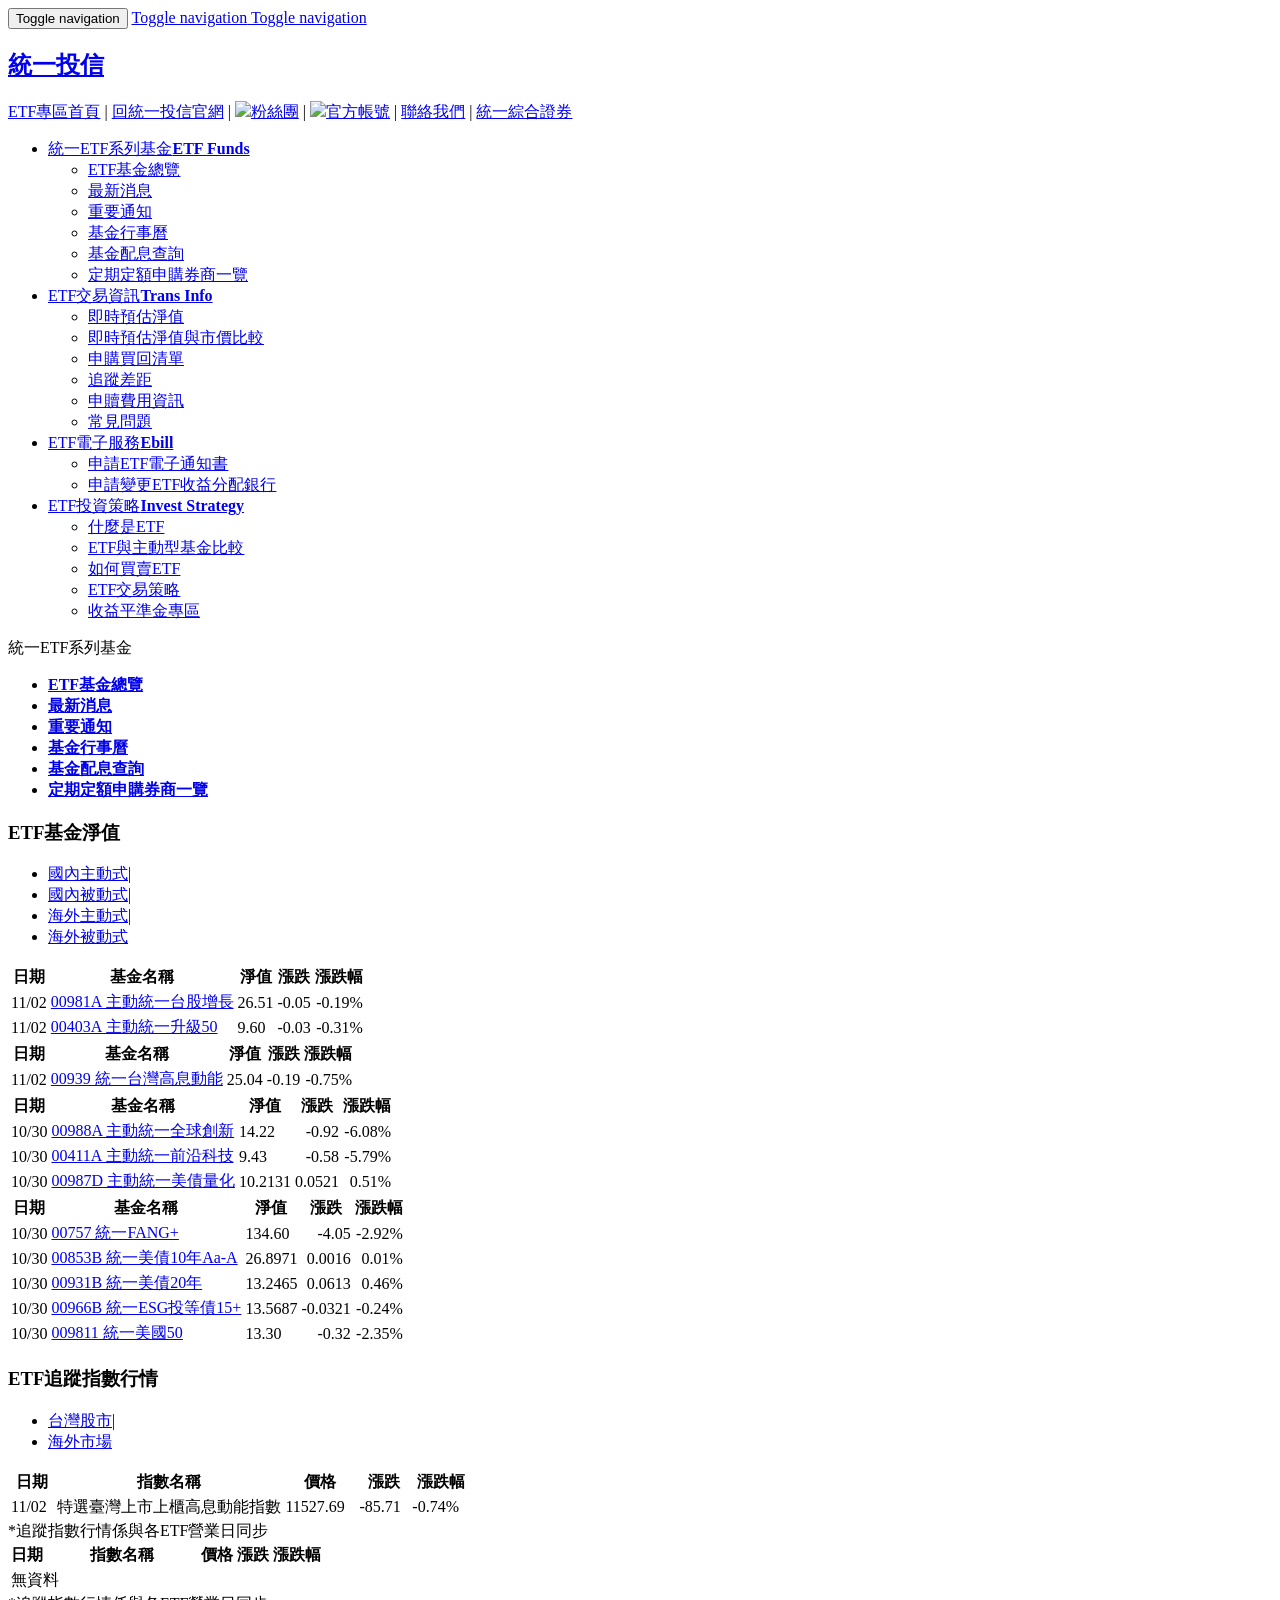
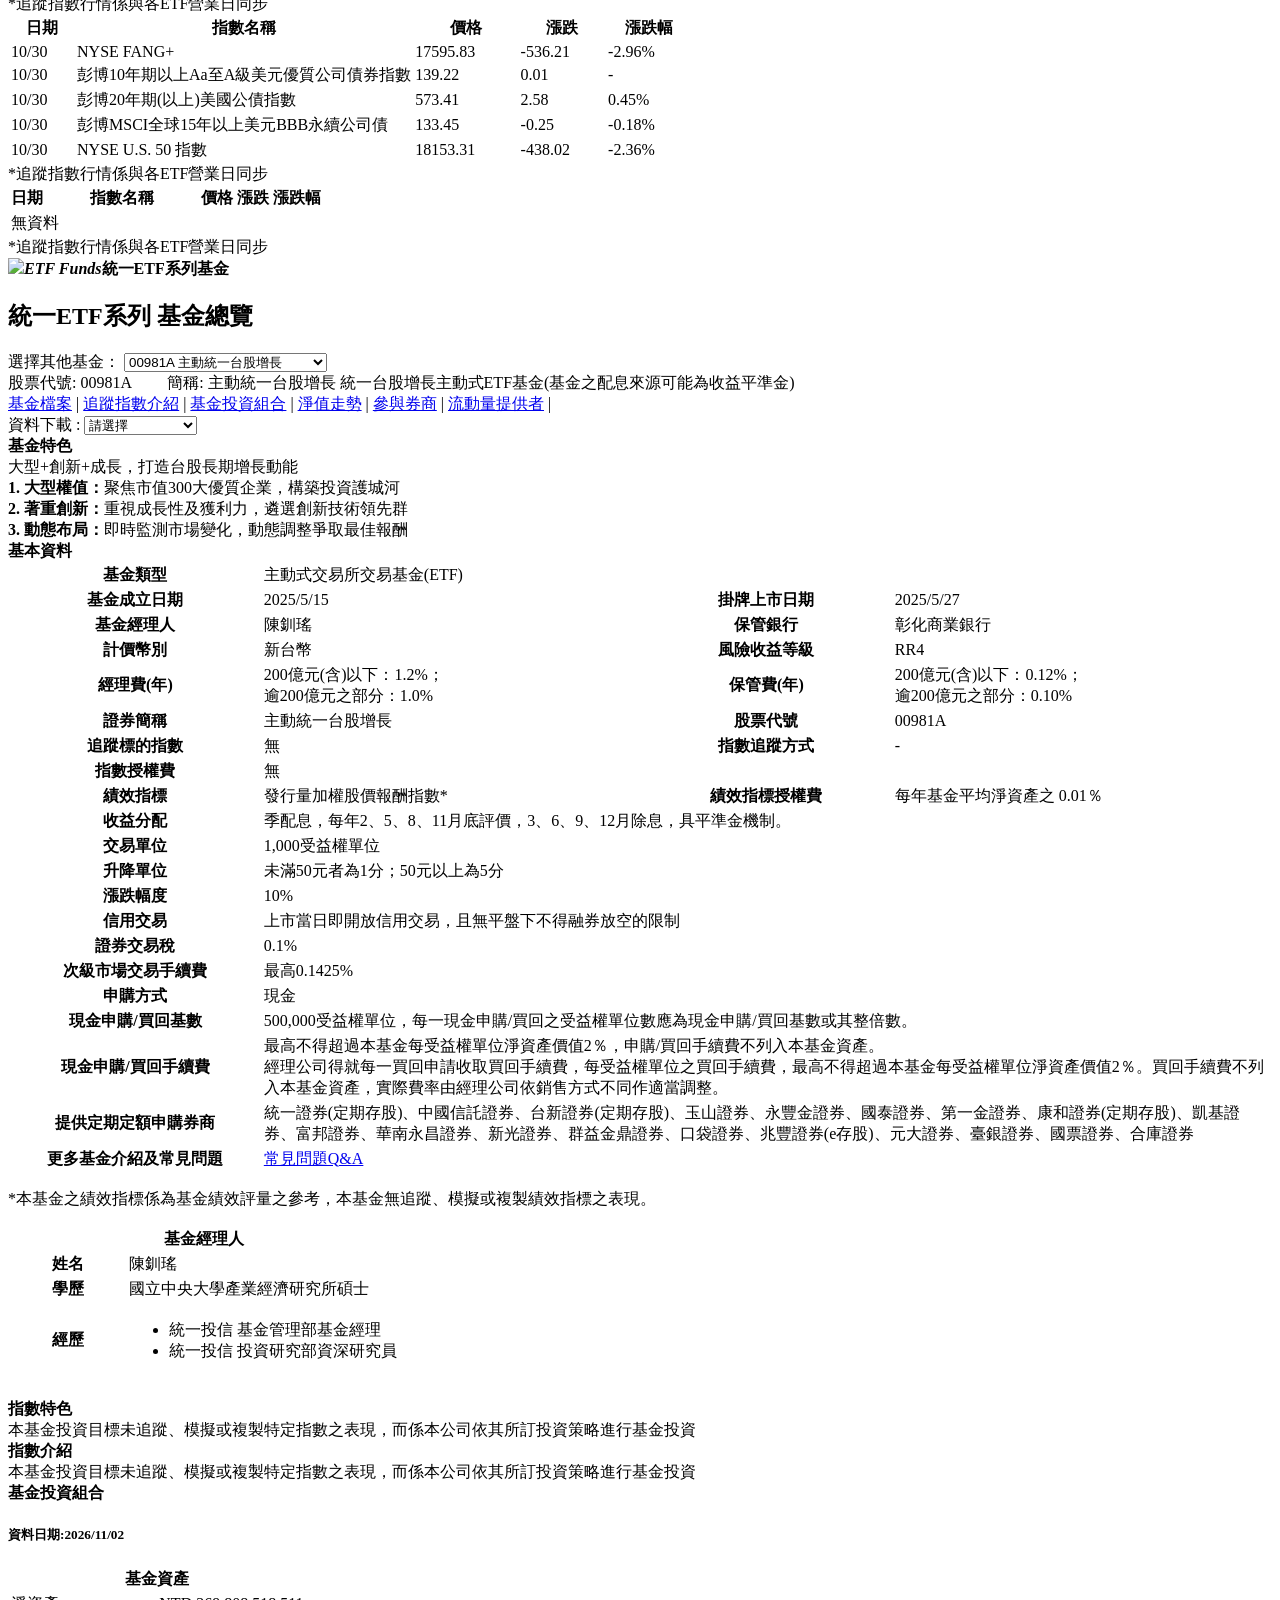
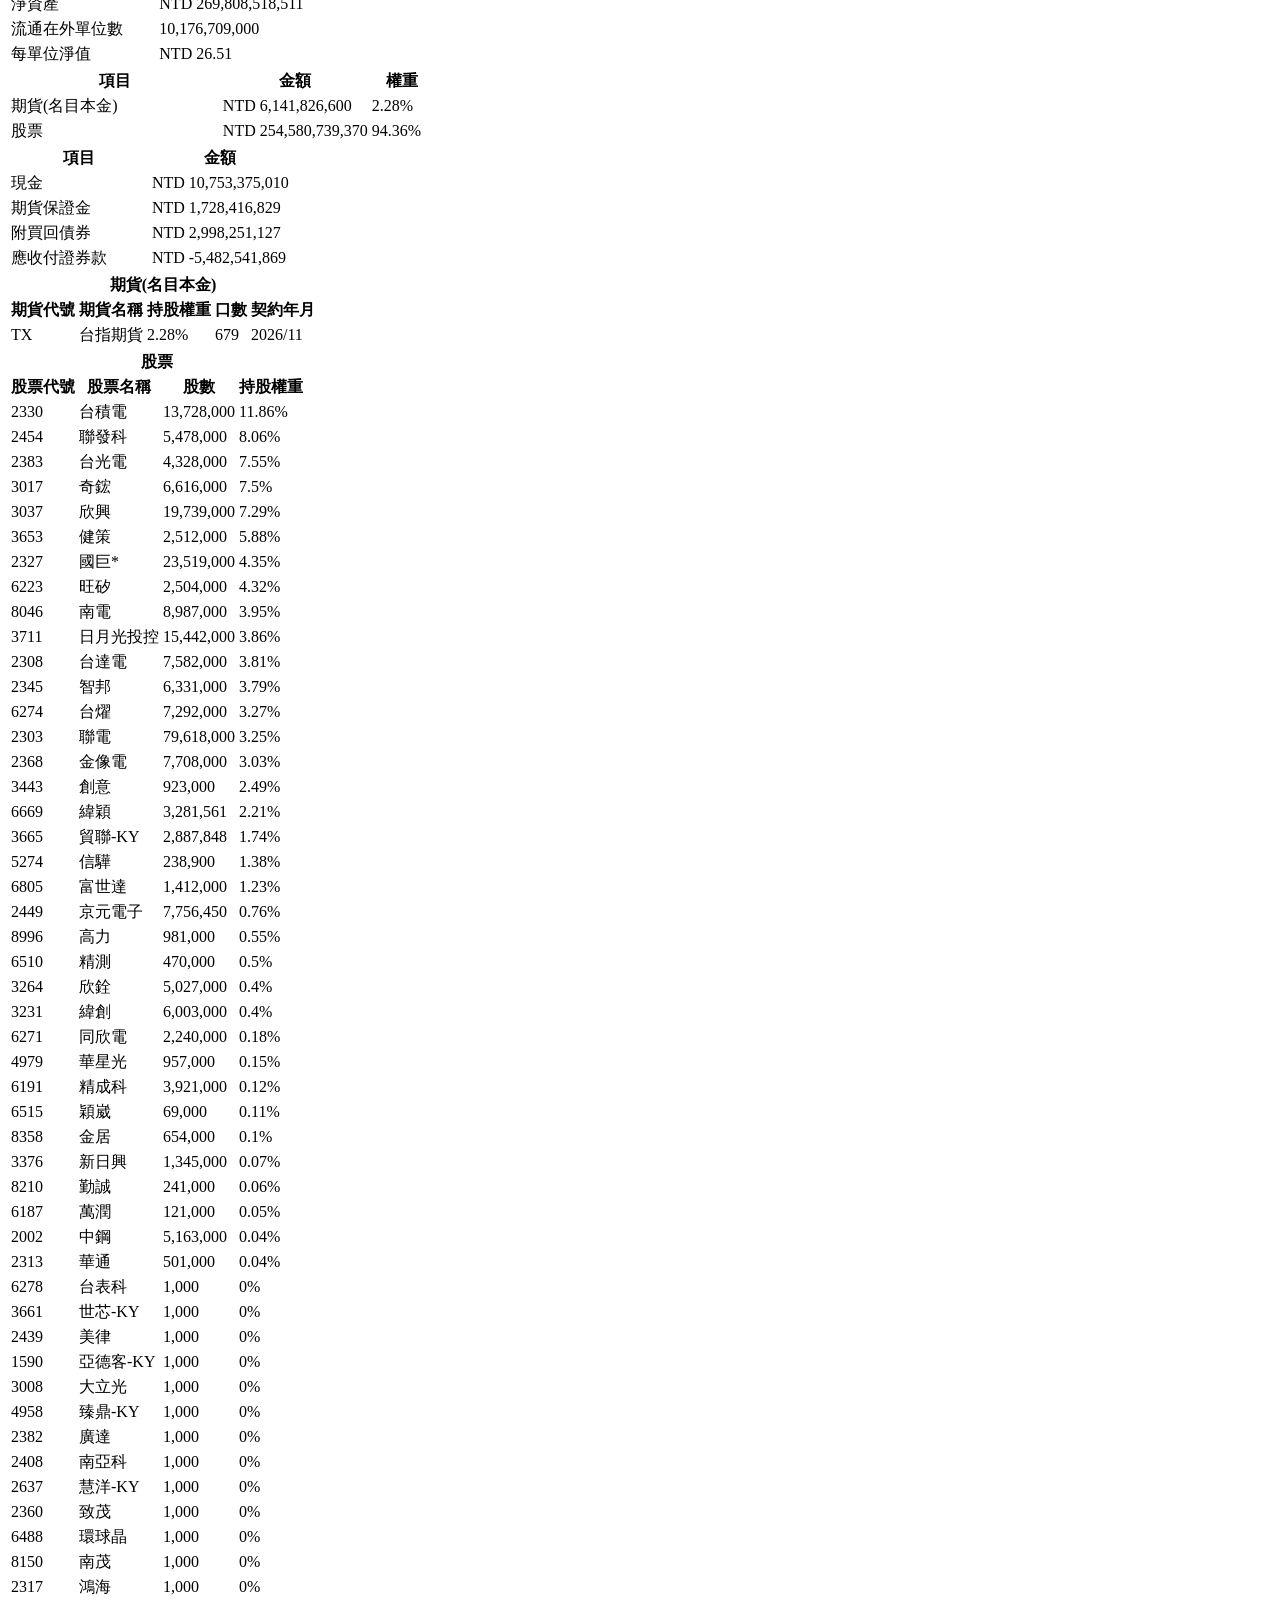
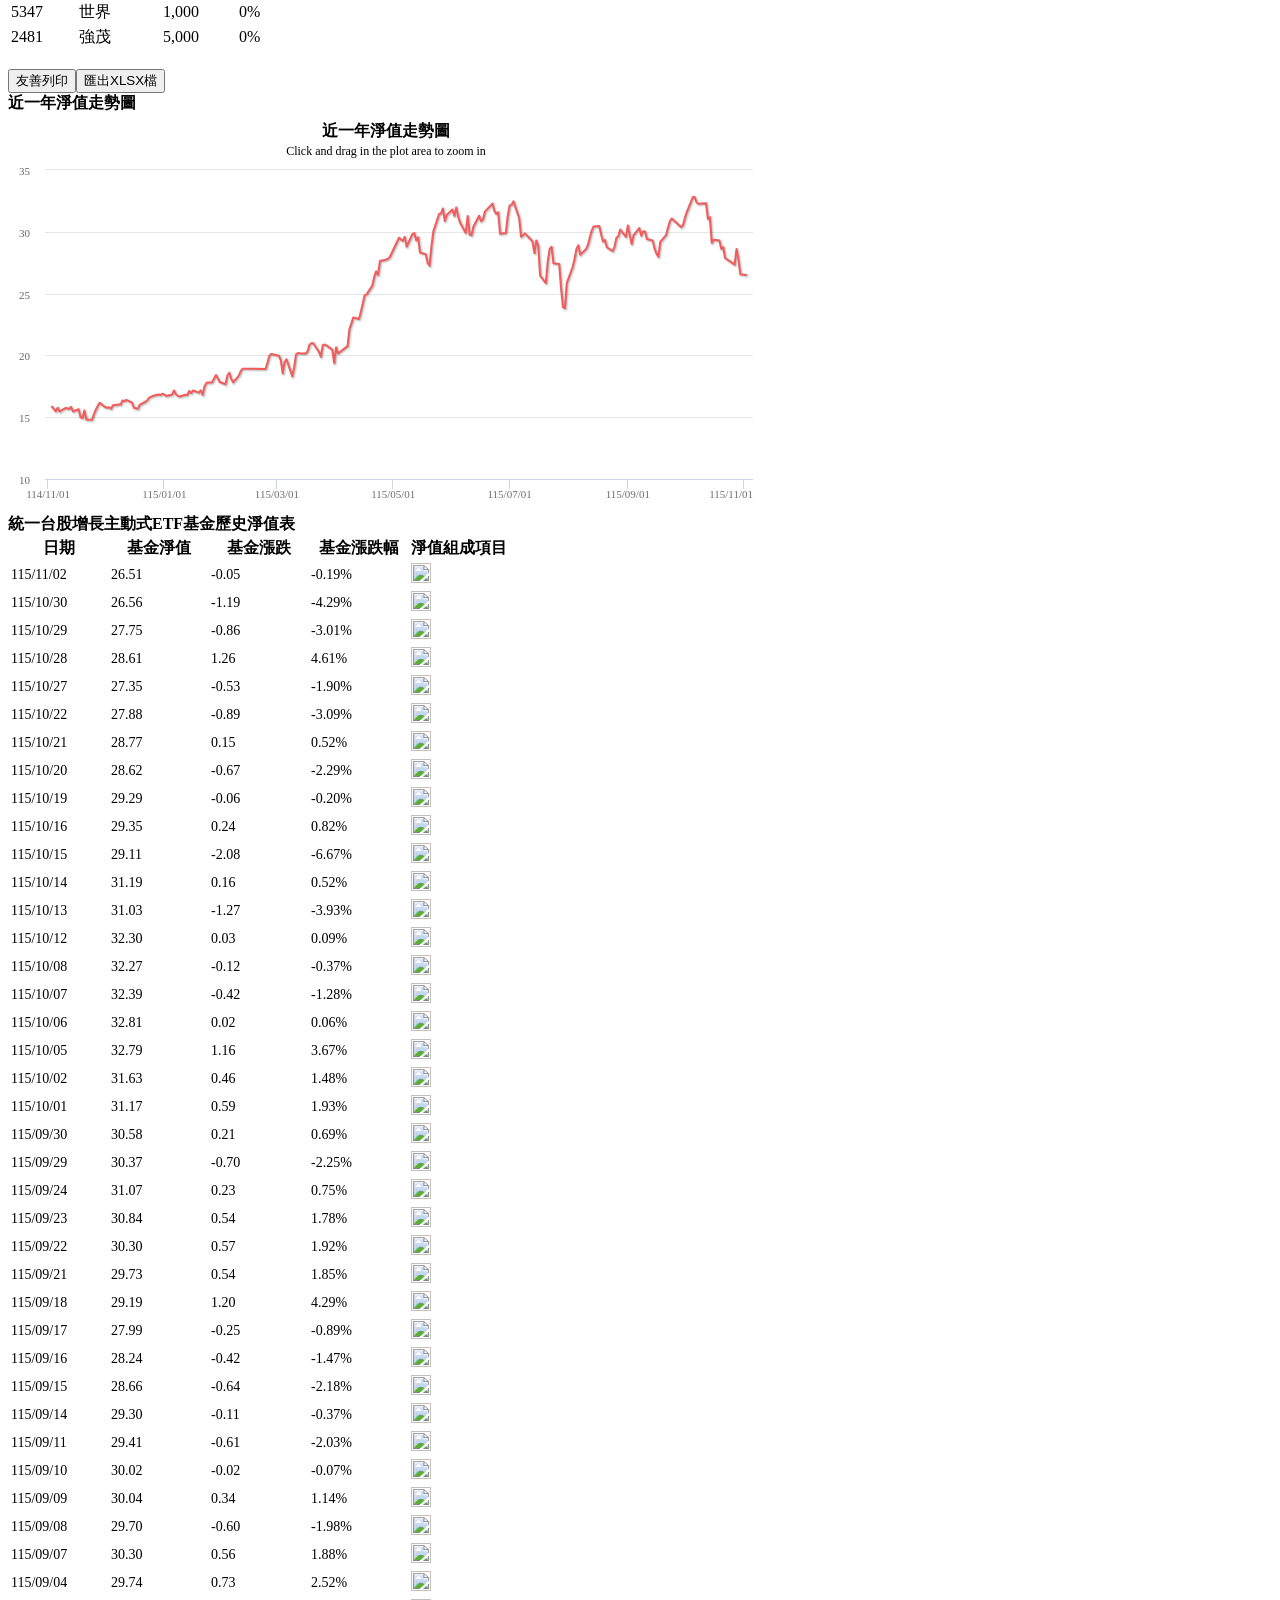
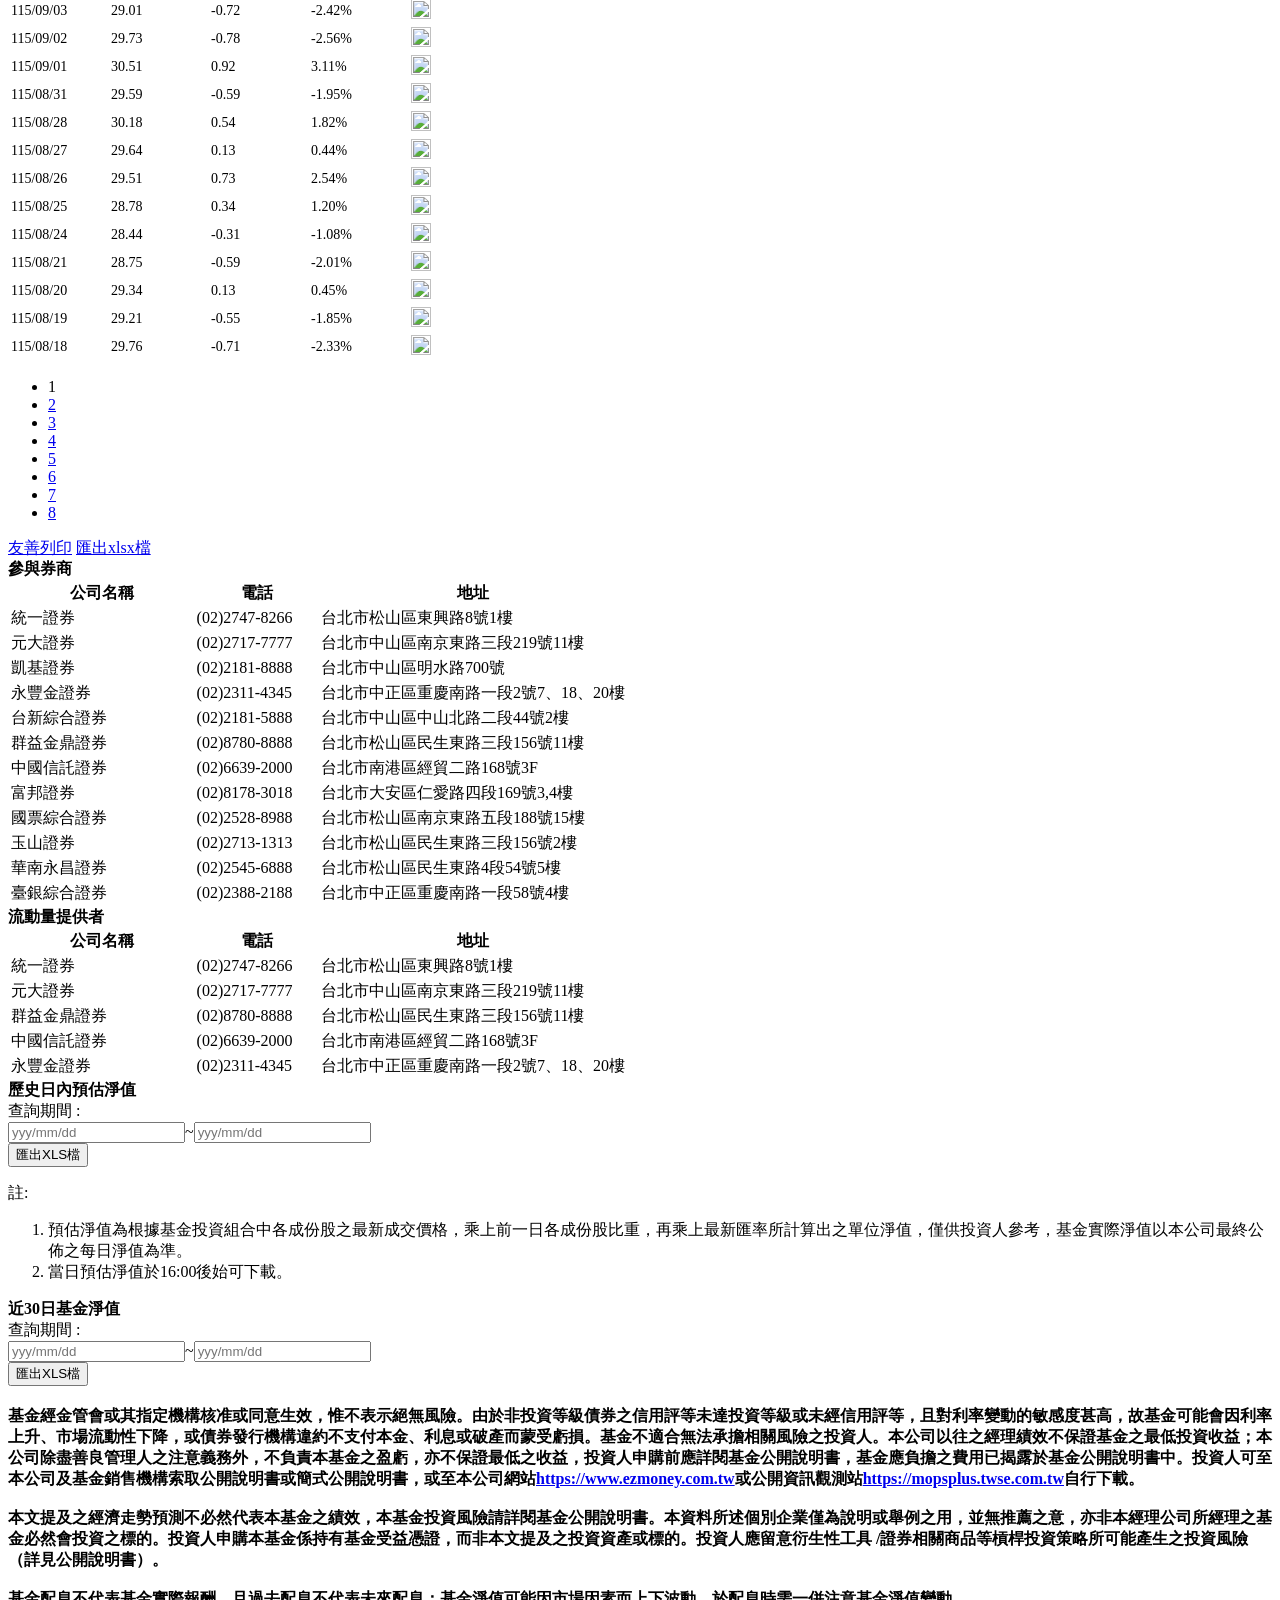
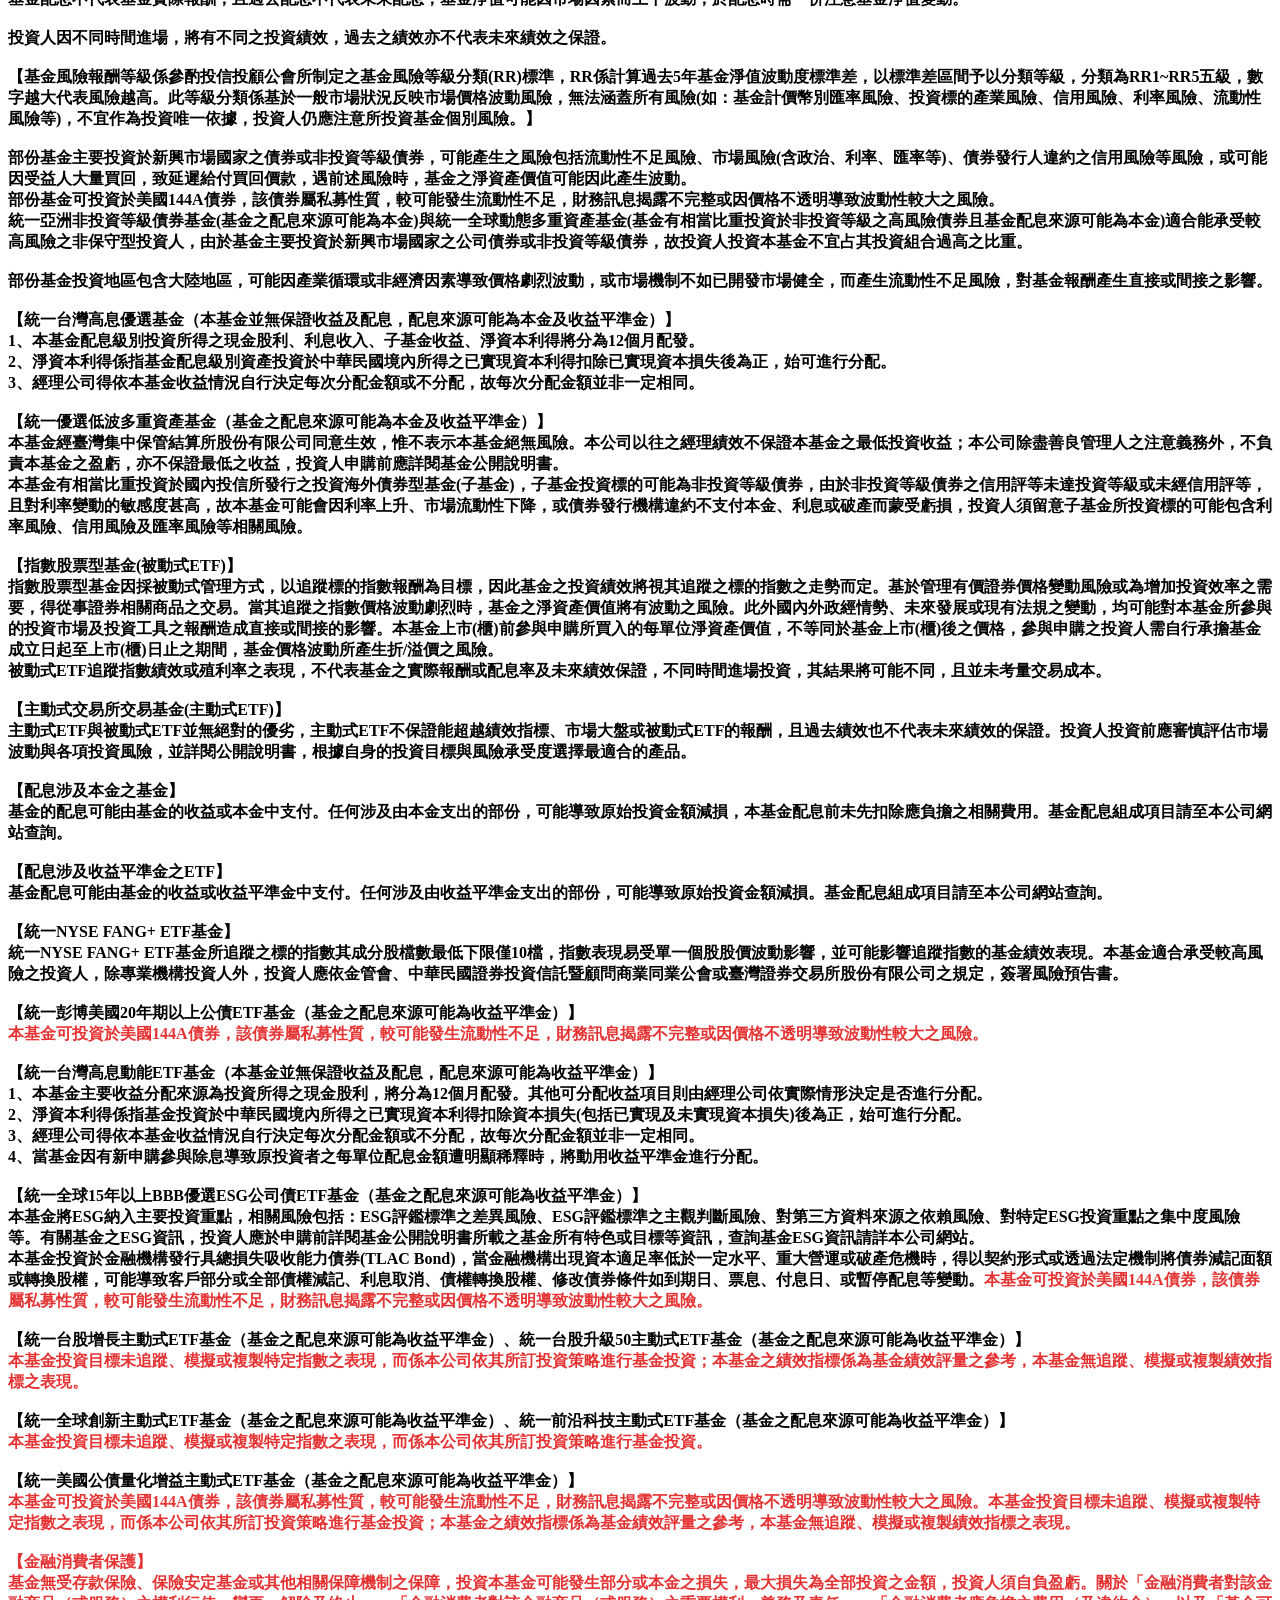
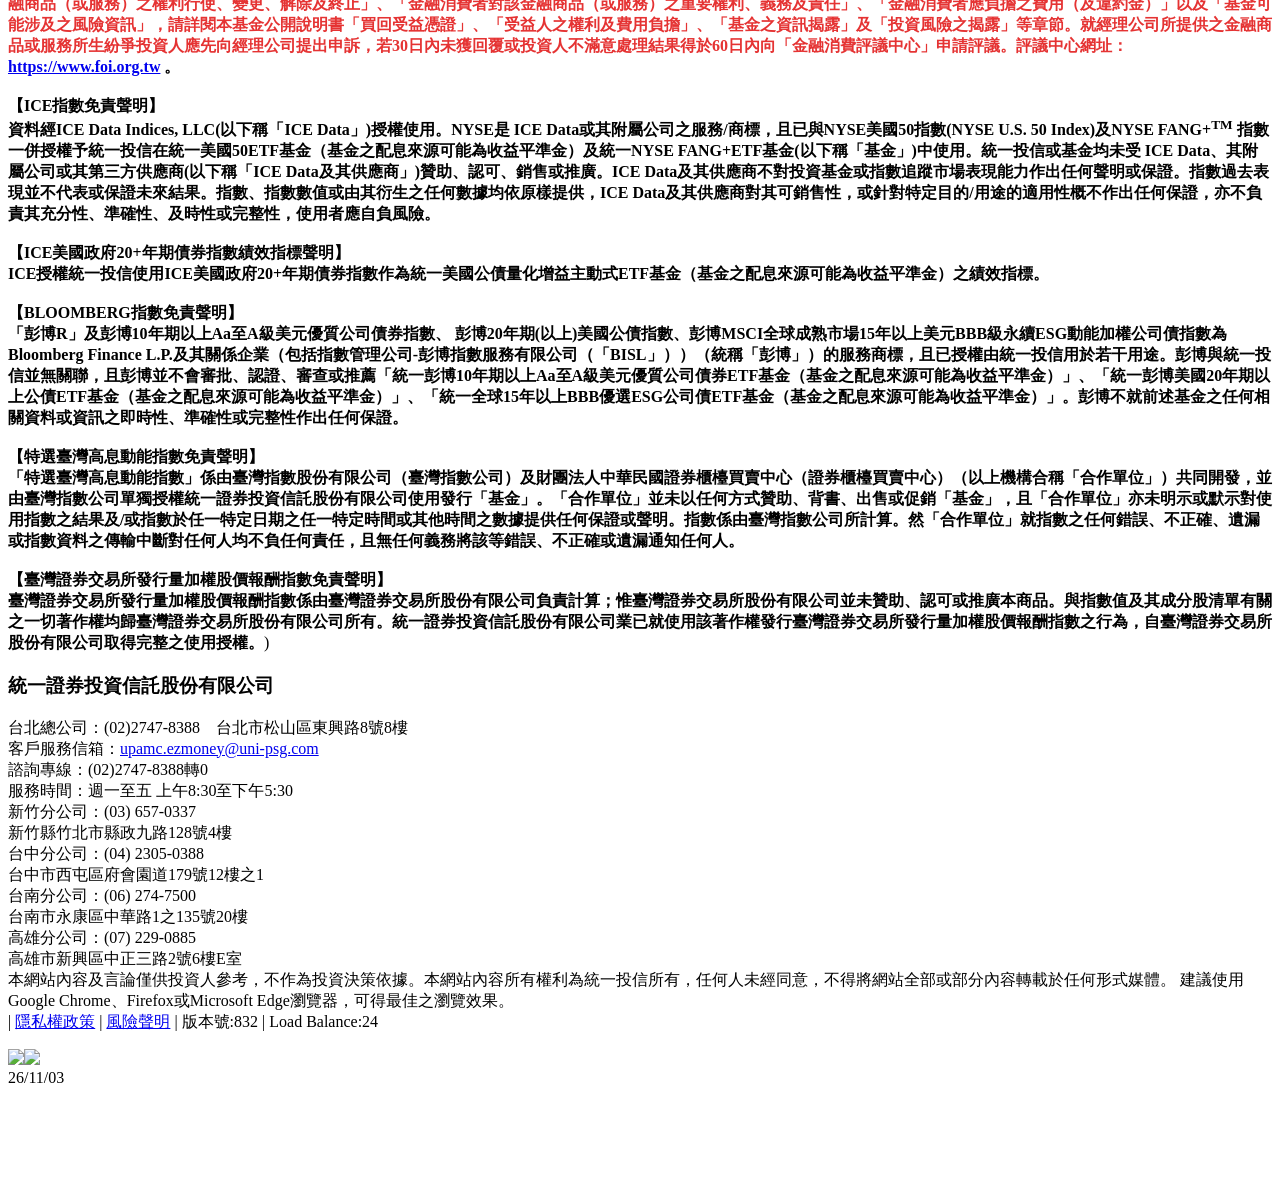
==== commit 6dbffb80: "data: update holdings 2026-11-02" ====
--- a/public/data/_debug_ezmoney.html
+++ b/public/data/_debug_ezmoney.html
@@ -47,7 +47,7 @@
         gtag('config', 'G-3MMYCX29JS');
     </script>
 
-<script type="text/javascript" async="" src="https://googleads.g.doubleclick.net/pagead/viewthroughconversion/1012005829/?random=1793378773255&amp;cv=11&amp;fst=1793378773255&amp;bg=ffffff&amp;guid=ON&amp;async=1&amp;en=gtag.config&amp;gtm=45je6as1v875642328za208zd875642328xecxf1&amp;gcd=13l3l3l3l1l1&amp;dma=0&amp;tag_exp=115616985~115938465~115938468~118131808~118897920~118897930~120213116~120385423~120469145~120469153~121191154~121246026~121246034~123691370&amp;u_w=1280&amp;u_h=720&amp;url=https%3A%2F%2Fwww.ezmoney.com.tw%2FETF%2FFund%2FInfo%3FfundCode%3D49YTW%26tabName%3Dbasic&amp;rcb=3&amp;frm=0&amp;tiba=%E7%B5%B1%E4%B8%80%E6%8A%95%E4%BF%A1%E8%BC%95%E9%AC%86%E7%90%86%E8%B2%A1%E7%B6%B2%20-%20%E5%9F%BA%E9%87%91%E9%81%B8%E7%B5%B1%E4%B8%80%EF%BC%8C%E7%90%86%E8%B2%A1%E6%9B%B4%E8%BC%95%E9%AC%86&amp;hn=www.googleadservices.com&amp;npa=0&amp;pscdl=noapi&amp;auid=1041260590.1793378773&amp;uaa=x86&amp;uab=64&amp;uafvl=Not%253AA-Brand%3B8.0.0.0%7CChromium%3B156.0.8078.4%7CHeadlessChrome%3B156.0.8078.4&amp;uamb=0&amp;uam=&amp;uap=Windows&amp;uapv=10.0&amp;uaw=0&amp;data=event%3Dgtag.config&amp;ept=9&amp;rfmt=3&amp;fmt=4"></script><link rel="stylesheet" type="text/css" href="//ssllogo.twca.com.tw/twca.css"><script type="text/javascript" charset="utf-8" src="https://ssllogo.twca.com.tw/servlet/QueryServerCertStatus5?DNS=www.ezmoney.com.tw&amp;CN=www.ezmoney.com.tw&amp;LogoType=S&amp;jsoncallback=twcasealcb"></script></head>
+<script type="text/javascript" async="" src="https://googleads.g.doubleclick.net/pagead/viewthroughconversion/1012005829/?random=1793651253956&amp;cv=11&amp;fst=1793651253956&amp;bg=ffffff&amp;guid=ON&amp;async=1&amp;en=gtag.config&amp;gtm=45je6at0v875642328za208zd875642328xecxf1&amp;gcd=13l3l3l3l1l1&amp;dma=0&amp;tag_exp=115938465~115938469~118897920~118897930~120213116~120385423~120469145~120469153~121246026~121246034~123691370~123814184~123814945&amp;u_w=1280&amp;u_h=720&amp;url=https%3A%2F%2Fwww.ezmoney.com.tw%2FETF%2FFund%2FInfo%3FfundCode%3D49YTW%26tabName%3Dbasic&amp;rcb=0&amp;frm=0&amp;tiba=%E7%B5%B1%E4%B8%80%E6%8A%95%E4%BF%A1%E8%BC%95%E9%AC%86%E7%90%86%E8%B2%A1%E7%B6%B2%20-%20%E5%9F%BA%E9%87%91%E9%81%B8%E7%B5%B1%E4%B8%80%EF%BC%8C%E7%90%86%E8%B2%A1%E6%9B%B4%E8%BC%95%E9%AC%86&amp;hn=www.googleadservices.com&amp;npa=0&amp;pscdl=noapi&amp;auid=1582163652.1793651254&amp;uaa=x86&amp;uab=64&amp;uafvl=Not%253AA-Brand%3B8.0.0.0%7CChromium%3B156.0.8078.4%7CHeadlessChrome%3B156.0.8078.4&amp;uamb=0&amp;uam=&amp;uap=Windows&amp;uapv=10.0&amp;uaw=0&amp;data=event%3Dgtag.config&amp;ept=9&amp;rfmt=3&amp;fmt=4"></script><link rel="stylesheet" type="text/css" href="//ssllogo.twca.com.tw/twca.css"><script type="text/javascript" charset="utf-8" src="https://ssllogo.twca.com.tw/servlet/QueryServerCertStatus5?DNS=www.ezmoney.com.tw&amp;CN=www.ezmoney.com.tw&amp;LogoType=S&amp;jsoncallback=twcasealcb"></script></head>
 <body>
     <!-- Fixed navbar -->
     <nav class="navbar navbar-default navbar-fixed-top">
@@ -280,18 +280,18 @@
                                     </tr>
 
                                             <tr class="">
-                                                <td class="time" style="vertical-align:middle">10/30</td>
+                                                <td class="time" style="vertical-align:middle">11/02</td>
                                                 <td class="title" style="vertical-align:middle"> <a title="00981A 主動統一台股增長" href="/ETF/Fund/Info?fundCode=49YTW">00981A 主動統一台股增長</a> </td>
-                                                <td class="num_ETF">26.56</td>
-                                                <td class="down" style="text-align:right">-1.19</td>
-                                                <td class="down" style="text-align:right">-4.29%</td>
+                                                <td class="num_ETF">26.51</td>
+                                                <td class="down" style="text-align:right">-0.05</td>
+                                                <td class="down" style="text-align:right">-0.19%</td>
                                             </tr>
                                             <tr class="">
-                                                <td class="time" style="vertical-align:middle">10/30</td>
+                                                <td class="time" style="vertical-align:middle">11/02</td>
                                                 <td class="title" style="vertical-align:middle"> <a title="00403A 主動統一升級50" href="/ETF/Fund/Info?fundCode=63YTW">00403A 主動統一升級50</a> </td>
-                                                <td class="num_ETF">9.63</td>
-                                                <td class="down" style="text-align:right">-0.36</td>
-                                                <td class="down" style="text-align:right">-3.60%</td>
+                                                <td class="num_ETF">9.60</td>
+                                                <td class="down" style="text-align:right">-0.03</td>
+                                                <td class="down" style="text-align:right">-0.31%</td>
                                             </tr>
                                 </tbody>
                             </table>
@@ -308,11 +308,11 @@
                                     </tr>
 
                                             <tr class="">
-                                                <td class="time" style="vertical-align:middle">10/30</td>
+                                                <td class="time" style="vertical-align:middle">11/02</td>
                                                 <td class="title" style="vertical-align:middle"> <a title="00939 統一台灣高息動能" href="/ETF/Fund/Info?fundCode=46YTW">00939 統一台灣高息動能</a> </td>
-                                                <td class="num_ETF">25.23</td>
-                                                <td class="down" style="text-align:right">-0.12</td>
-                                                <td class="down" style="text-align:right">-0.47%</td>
+                                                <td class="num_ETF">25.04</td>
+                                                <td class="down" style="text-align:right">-0.19</td>
+                                                <td class="down" style="text-align:right">-0.75%</td>
                                             </tr>
                                 </tbody>
                             </table>
@@ -329,25 +329,25 @@
                                     </tr>
 
                                             <tr class="">
-                                                <td class="time" style="vertical-align:middle">10/29</td>
+                                                <td class="time" style="vertical-align:middle">10/30</td>
                                                 <td class="title" style="vertical-align:middle"> <a title="00988A 主動統一全球創新" href="/ETF/Fund/Info?fundCode=61YTW">00988A 主動統一全球創新</a> </td>
-                                                <td class="num_ETF">15.14</td>
-                                                <td class="down" style="text-align:right">-0.39</td>
-                                                <td class="down" style="text-align:right">-2.51%</td>
+                                                <td class="num_ETF">14.22</td>
+                                                <td class="down" style="text-align:right">-0.92</td>
+                                                <td class="down" style="text-align:right">-6.08%</td>
                                             </tr>
                                             <tr class="">
-                                                <td class="time" style="vertical-align:middle">10/29</td>
+                                                <td class="time" style="vertical-align:middle">10/30</td>
                                                 <td class="title" style="vertical-align:middle"> <a title="00411A  主動統一前沿科技" href="/ETF/Fund/Info?fundCode=64YTW">00411A  主動統一前沿科技</a> </td>
-                                                <td class="num_ETF">10.01</td>
-                                                <td class="down" style="text-align:right">-0.23</td>
-                                                <td class="down" style="text-align:right">-2.25%</td>
+                                                <td class="num_ETF">9.43</td>
+                                                <td class="down" style="text-align:right">-0.58</td>
+                                                <td class="down" style="text-align:right">-5.79%</td>
                                             </tr>
                                             <tr class="">
-                                                <td class="time" style="vertical-align:middle">10/29</td>
+                                                <td class="time" style="vertical-align:middle">10/30</td>
                                                 <td class="title" style="vertical-align:middle"> <a title="00987D 主動統一美債量化" href="/ETF/Fund/Info?fundCode=65YTW">00987D 主動統一美債量化</a> </td>
-                                                <td class="num_ETF">10.1610</td>
-                                                <td class="up" style="text-align:right">0.1093</td>
-                                                <td class="up" style="text-align:right">1.09%</td>
+                                                <td class="num_ETF">10.2131</td>
+                                                <td class="up" style="text-align:right">0.0521</td>
+                                                <td class="up" style="text-align:right">0.51%</td>
                                             </tr>
                                 </tbody>
                             </table>
@@ -364,39 +364,39 @@
                                     </tr>
 
                                             <tr class="">
-                                                <td class="time" style="vertical-align:middle">10/29</td>
+                                                <td class="time" style="vertical-align:middle">10/30</td>
                                                 <td class="title" style="vertical-align:middle"> <a title="00757 統一FANG+" href="/ETF/Fund/Info?fundCode=36YTW">00757 統一FANG+</a> </td>
-                                                <td class="num_ETF">138.65</td>
-                                                <td class="down" style="text-align:right">-2.37</td>
-                                                <td class="down" style="text-align:right">-1.68%</td>
+                                                <td class="num_ETF">134.60</td>
+                                                <td class="down" style="text-align:right">-4.05</td>
+                                                <td class="down" style="text-align:right">-2.92%</td>
                                             </tr>
                                             <tr class="">
-                                                <td class="time" style="vertical-align:middle">10/29</td>
+                                                <td class="time" style="vertical-align:middle">10/30</td>
                                                 <td class="title" style="vertical-align:middle"> <a title="00853B 統一美債10年Aa-A" href="/ETF/Fund/Info?fundCode=37YTW">00853B 統一美債10年Aa-A</a> </td>
-                                                <td class="num_ETF">26.8955</td>
-                                                <td class="up" style="text-align:right">0.1532</td>
-                                                <td class="up" style="text-align:right">0.57%</td>
+                                                <td class="num_ETF">26.8971</td>
+                                                <td class="up" style="text-align:right">0.0016</td>
+                                                <td class="up" style="text-align:right">0.01%</td>
                                             </tr>
                                             <tr class="">
-                                                <td class="time" style="vertical-align:middle">10/29</td>
+                                                <td class="time" style="vertical-align:middle">10/30</td>
                                                 <td class="title" style="vertical-align:middle"> <a title="00931B 統一美債20年" href="/ETF/Fund/Info?fundCode=44YTW">00931B 統一美債20年</a> </td>
-                                                <td class="num_ETF">13.1852</td>
-                                                <td class="up" style="text-align:right">0.1374</td>
-                                                <td class="up" style="text-align:right">1.05%</td>
+                                                <td class="num_ETF">13.2465</td>
+                                                <td class="up" style="text-align:right">0.0613</td>
+                                                <td class="up" style="text-align:right">0.46%</td>
                                             </tr>
                                             <tr class="">
-                                                <td class="time" style="vertical-align:middle">10/29</td>
+                                                <td class="time" style="vertical-align:middle">10/30</td>
                                                 <td class="title" style="vertical-align:middle"> <a title="00966B 統一ESG投等債15+" href="/ETF/Fund/Info?fundCode=47YTW">00966B 統一ESG投等債15+</a> </td>
-                                                <td class="num_ETF">13.6008</td>
-                                                <td class="up" style="text-align:right">0.0819</td>
-                                                <td class="up" style="text-align:right">0.61%</td>
+                                                <td class="num_ETF">13.5687</td>
+                                                <td class="down" style="text-align:right">-0.0321</td>
+                                                <td class="down" style="text-align:right">-0.24%</td>
                                             </tr>
                                             <tr class="">
-                                                <td class="time" style="vertical-align:middle">10/29</td>
+                                                <td class="time" style="vertical-align:middle">10/30</td>
                                                 <td class="title" style="vertical-align:middle"> <a title="009811 統一美國50" href="/ETF/Fund/Info?fundCode=50YTW">009811 統一美國50</a> </td>
-                                                <td class="num_ETF">13.62</td>
-                                                <td class="down" style="text-align:right">-0.08</td>
-                                                <td class="down" style="text-align:right">-0.58%</td>
+                                                <td class="num_ETF">13.30</td>
+                                                <td class="down" style="text-align:right">-0.32</td>
+                                                <td class="down" style="text-align:right">-2.35%</td>
                                             </tr>
                                 </tbody>
                             </table>
@@ -435,11 +435,11 @@
                                 <th>漲跌幅</th>
                             </tr>
                                     <tr class="">
-                                        <td class="time">10/30</td>
+                                        <td class="time">11/02</td>
                                         <td class="title"> 特選臺灣上市上櫃高息動能指數 </td>
-                                        <td class="num_ETF">11613.40</td>
-                                        <td class="down">-52.18</td>
-                                        <td class="down">-0.45%</td>
+                                        <td class="num_ETF">11527.69</td>
+                                        <td class="down">-85.71</td>
+                                        <td class="down">-0.74%</td>
                                     </tr>
                         </tbody>
                     </table>
@@ -471,39 +471,39 @@
                                 <th>漲跌幅</th>
                             </tr>
                                     <tr class="">
-                                        <td class="time">10/29</td>
+                                        <td class="time">10/30</td>
                                         <td class="title"> NYSE FANG+ </td>
-                                        <td class="num_ETF">18132.04</td>
-                                        <td class="down">-395.74</td>
-                                        <td class="down">-2.14%</td>
+                                        <td class="num_ETF">17595.83</td>
+                                        <td class="down">-536.21</td>
+                                        <td class="down">-2.96%</td>
                                     </tr>
                                     <tr class="">
-                                        <td class="time">10/29</td>
+                                        <td class="time">10/30</td>
                                         <td class="title"> 彭博10年期以上Aa至A級美元優質公司債券指數 </td>
-                                        <td class="num_ETF">139.21</td>
-                                        <td class="up">0.19</td>
-                                        <td class="up">0.13%</td>
+                                        <td class="num_ETF">139.22</td>
+                                        <td class="normal">0.01</td>
+                                        <td class="normal">-</td>
                                     </tr>
                                     <tr class="">
-                                        <td class="time">10/29</td>
+                                        <td class="time">10/30</td>
                                         <td class="title"> 彭博20年期(以上)美國公債指數 </td>
-                                        <td class="num_ETF">570.83</td>
-                                        <td class="up">3.31</td>
-                                        <td class="up">0.58%</td>
+                                        <td class="num_ETF">573.41</td>
+                                        <td class="up">2.58</td>
+                                        <td class="up">0.45%</td>
                                     </tr>
                                     <tr class="">
-                                        <td class="time">10/29</td>
+                                        <td class="time">10/30</td>
                                         <td class="title"> 彭博MSCI全球15年以上美元BBB永續公司債 </td>
-                                        <td class="num_ETF">133.69</td>
-                                        <td class="up">0.21</td>
-                                        <td class="up">0.16%</td>
+                                        <td class="num_ETF">133.45</td>
+                                        <td class="down">-0.25</td>
+                                        <td class="down">-0.18%</td>
                                     </tr>
                                     <tr class="">
-                                        <td class="time">10/29</td>
+                                        <td class="time">10/30</td>
                                         <td class="title"> NYSE U.S. 50 指數 </td>
-                                        <td class="num_ETF">18591.33</td>
-                                        <td class="down">-194.39</td>
-                                        <td class="down">-1.03%</td>
+                                        <td class="num_ETF">18153.31</td>
+                                        <td class="down">-438.02</td>
+                                        <td class="down">-2.36%</td>
                                     </tr>
                         </tbody>
                     </table>
@@ -593,12 +593,12 @@
 
 
 <div id="DataFund" data-content="{&amp;quot;iFundID&amp;quot;:6,&amp;quot;iMoneyTypeID&amp;quot;:2,&amp;quot;iMarketID&amp;quot;:null,&amp;quot;sFundCode&amp;quot;:&amp;quot;49YTW&amp;quot;,&amp;quot;sFundName&amp;quot;:&amp;quot;統一台股增長主動式ETF基金&amp;quot;,&amp;quot;sFundShortName&amp;quot;:&amp;quot;00981A 主動統一台股增長&amp;quot;,&amp;quot;sStockNo&amp;quot;:&amp;quot;00981A    &amp;quot;,&amp;quot;sStockName&amp;quot;:&amp;quot;主動統一台股增長              &amp;quot;,&amp;quot;iSequence&amp;quot;:0,&amp;quot;dFundDate&amp;quot;:&amp;quot;114/05/15&amp;quot;,&amp;quot;FundDate&amp;quot;:&amp;quot;2025-05-15T00:00:00&amp;quot;,&amp;quot;dOnLineDate&amp;quot;:null,&amp;quot;dOffLineDate&amp;quot;:null,&amp;quot;sFundTypeID&amp;quot;:null,&amp;quot;sFundFile&amp;quot;:null,&amp;quot;sKeyword&amp;quot;:null,&amp;quot;sDescr&amp;quot;:null,&amp;quot;mDescription&amp;quot;:null,&amp;quot;iUserID&amp;quot;:null,&amp;quot;bDisable&amp;quot;:0,&amp;quot;bDelete&amp;quot;:0,&amp;quot;tCreateTime&amp;quot;:&amp;quot;2025-05-15T15:12:10.56&amp;quot;,&amp;quot;tLastTime&amp;quot;:&amp;quot;2031-10-30T23:59:00&amp;quot;,&amp;quot;sTitle&amp;quot;:null,&amp;quot;sLogan&amp;quot;:&amp;quot;(基金之配息來源可能為收益平準金)&amp;quot;,&amp;quot;mIndexFeature&amp;quot;:&amp;quot;&amp;amp;lt;span style=&amp;amp;quot;box-sizing:border-box;color:#000000;&amp;amp;quot;&amp;amp;gt;本基金投資目標未追蹤、模擬或複製特定指數之表現，而係本公司依其所訂投資策略進行基金投資&amp;amp;lt;/span&amp;amp;gt;&amp;quot;,&amp;quot;mIndexIntro&amp;quot;:&amp;quot;&amp;amp;lt;span style=&amp;amp;quot;box-sizing:border-box;color:#000000;&amp;amp;quot;&amp;amp;gt;本基金投資目標未追蹤、模擬或複製特定指數之表現，而係本公司依其所訂投資策略進行基金投資&amp;amp;lt;/span&amp;amp;gt;&amp;quot;,&amp;quot;mFundFeature&amp;quot;:&amp;quot;大型+創新+成長，打造台股長期增長動能&amp;amp;lt;br /&amp;amp;gt;\n&amp;amp;lt;strong&amp;amp;gt;1. 大型權值：&amp;amp;lt;/strong&amp;amp;gt;聚焦市值300大優質企業，構築投資護城河&amp;amp;lt;br /&amp;amp;gt;\n&amp;amp;lt;strong&amp;amp;gt;2. 著重創新：&amp;amp;lt;/strong&amp;amp;gt;重視成長性及獲利力，遴選創新技術領先群&amp;amp;lt;br /&amp;amp;gt;\n&amp;amp;lt;strong&amp;amp;gt;3. 動態布局：&amp;amp;lt;/strong&amp;amp;gt;即時監測市場變化，動態調整爭取最佳報酬&amp;amp;lt;span style=&amp;amp;quot;text-wrap-mode:wrap;&amp;amp;quot;&amp;amp;gt;&amp;amp;lt;/span&amp;amp;gt;&amp;quot;,&amp;quot;mFundIntro&amp;quot;:&amp;quot;&amp;amp;lt;table class=&amp;amp;quot;table table-bordered table-hover table-striped middle&amp;amp;quot;&amp;amp;gt;\n\t&amp;amp;lt;tbody&amp;amp;gt;\n\t\t&amp;amp;lt;tr&amp;amp;gt;\n\t\t\t&amp;amp;lt;th&amp;amp;gt;\n\t\t\t\t基金類型\n\t\t\t&amp;amp;lt;/th&amp;amp;gt;\n\t\t\t&amp;amp;lt;td colspan=&amp;amp;quot;3&amp;amp;quot;&amp;amp;gt;\n\t\t\t\t&amp;amp;lt;span style=&amp;amp;quot;color:#231814;font-family:&amp;amp;quot;font-size:18px;text-wrap-mode:wrap;background-color:#FFFFFF;&amp;amp;quot;&amp;amp;gt;主動式交易所交易基金(ETF)&amp;amp;lt;/span&amp;amp;gt; \n\t\t\t&amp;amp;lt;/td&amp;amp;gt;\n\t\t&amp;amp;lt;/tr&amp;amp;gt;\n\t\t&amp;amp;lt;tr&amp;amp;gt;\n\t\t\t&amp;amp;lt;th width=&amp;amp;quot;20%&amp;amp;quot;&amp;amp;gt;\n\t\t\t\t基金成立日期\n\t\t\t&amp;amp;lt;/th&amp;amp;gt;\n\t\t\t&amp;amp;lt;td width=&amp;amp;quot;30%&amp;amp;quot;&amp;amp;gt;\n\t\t\t\t2025/5/15\n\t\t\t&amp;amp;lt;/td&amp;amp;gt;\n\t\t\t&amp;amp;lt;th width=&amp;amp;quot;20%&amp;amp;quot;&amp;amp;gt;\n\t\t\t\t掛牌上市日期\n\t\t\t&amp;amp;lt;/th&amp;amp;gt;\n\t\t\t&amp;amp;lt;td width=&amp;amp;quot;30%&amp;amp;quot;&amp;amp;gt;\n\t\t\t\t2025/5/27\n\t\t\t&amp;amp;lt;/td&amp;amp;gt;\n\t\t&amp;amp;lt;/tr&amp;amp;gt;\n\t\t&amp;amp;lt;tr&amp;amp;gt;\n\t\t\t&amp;amp;lt;th&amp;amp;gt;\n\t\t\t\t基金經理人\n\t\t\t&amp;amp;lt;/th&amp;amp;gt;\n\t\t\t&amp;amp;lt;td&amp;amp;gt;\n\t\t\t\t&amp;amp;lt;span style=&amp;amp;quot;color:#231814;font-family:&amp;amp;quot;font-size:18px;font-weight:700;text-wrap-mode:wrap;background-color:#FFFFFF;&amp;amp;quot;&amp;amp;gt;陳釧瑤&amp;amp;lt;/span&amp;amp;gt; \n\t\t\t&amp;amp;lt;/td&amp;amp;gt;\n\t\t\t&amp;amp;lt;th&amp;amp;gt;\n\t\t\t\t保管銀行\n\t\t\t&amp;amp;lt;/th&amp;amp;gt;\n\t\t\t&amp;amp;lt;td&amp;amp;gt;\n\t\t\t\t&amp;amp;lt;span style=&amp;amp;quot;color:#231814;font-family:&amp;amp;quot;font-size:18px;text-wrap-mode:wrap;background-color:#F2F2F2;&amp;amp;quot;&amp;amp;gt;彰化商業銀行&amp;amp;lt;/span&amp;amp;gt; \n\t\t\t&amp;amp;lt;/td&amp;amp;gt;\n\t\t&amp;amp;lt;/tr&amp;amp;gt;\n\t\t&amp;amp;lt;tr&amp;amp;gt;\n\t\t\t&amp;amp;lt;th&amp;amp;gt;\n\t\t\t\t計價幣別\n\t\t\t&amp;amp;lt;/th&amp;amp;gt;\n\t\t\t&amp;amp;lt;td&amp;amp;gt;\n\t\t\t\t新台幣\n\t\t\t&amp;amp;lt;/td&amp;amp;gt;\n\t\t\t&amp;amp;lt;th&amp;amp;gt;\n\t\t\t\t風險收益等級\n\t\t\t&amp;amp;lt;/th&amp;amp;gt;\n\t\t\t&amp;amp;lt;td&amp;amp;gt;\n\t\t\t\tRR4\n\t\t\t&amp;amp;lt;/td&amp;amp;gt;\n\t\t&amp;amp;lt;/tr&amp;amp;gt;\n\t\t&amp;amp;lt;tr&amp;amp;gt;\n\t\t\t&amp;amp;lt;th&amp;amp;gt;\n\t\t\t\t經理費(年)\n\t\t\t&amp;amp;lt;/th&amp;amp;gt;\n\t\t\t&amp;amp;lt;td&amp;amp;gt;\n\t\t\t\t200億元(含)以下&amp;amp;lt;span style=&amp;amp;quot;color:#333333;font-family:微軟正黑體, 蘋果儷中黑, 黑體, &amp;amp;quot;font-size:16px;text-wrap-mode:wrap;background-color:#FFF6E2;&amp;amp;quot;&amp;amp;gt;：&amp;amp;lt;/span&amp;amp;gt;1.2%&amp;amp;lt;span style=&amp;amp;quot;color:#333333;font-family:微軟正黑體, 蘋果儷中黑, 黑體, &amp;amp;quot;font-size:16px;text-wrap-mode:wrap;background-color:#FFF6E2;&amp;amp;quot;&amp;amp;gt;；&amp;amp;lt;/span&amp;amp;gt;&amp;amp;lt;br /&amp;amp;gt;\n逾200億元之部分&amp;amp;lt;span style=&amp;amp;quot;color:#333333;font-family:微軟正黑體, 蘋果儷中黑, 黑體, &amp;amp;quot;font-size:16px;text-wrap-mode:wrap;background-color:#FFF6E2;&amp;amp;quot;&amp;amp;gt;：&amp;amp;lt;/span&amp;amp;gt;1.0%\n\t\t\t&amp;amp;lt;/td&amp;amp;gt;\n\t\t\t&amp;amp;lt;th&amp;amp;gt;\n\t\t\t\t保管費(年)\n\t\t\t&amp;amp;lt;/th&amp;amp;gt;\n\t\t\t&amp;amp;lt;td&amp;amp;gt;\n\t\t\t\t200億元(含)以下&amp;amp;lt;span style=&amp;amp;quot;color:#333333;font-family:微軟正黑體, 蘋果儷中黑, 黑體, &amp;amp;quot;font-size:16px;text-wrap-mode:wrap;background-color:#FFF6E2;&amp;amp;quot;&amp;amp;gt;：&amp;amp;lt;/span&amp;amp;gt;0.12%&amp;amp;lt;span style=&amp;amp;quot;color:#333333;font-family:微軟正黑體, 蘋果儷中黑, 黑體, &amp;amp;quot;font-size:16px;text-wrap-mode:wrap;background-color:#FFF6E2;&amp;amp;quot;&amp;amp;gt;；&amp;amp;lt;/span&amp;amp;gt;&amp;amp;lt;br /&amp;amp;gt;\n&amp;amp;lt;span style=&amp;amp;quot;text-wrap-mode:wrap;&amp;amp;quot;&amp;amp;gt;逾200億元之部分&amp;amp;lt;/span&amp;amp;gt;&amp;amp;lt;span style=&amp;amp;quot;color:#333333;font-family:微軟正黑體, 蘋果儷中黑, 黑體, &amp;amp;quot;font-size:16px;text-wrap-mode:wrap;background-color:#FFF6E2;&amp;amp;quot;&amp;amp;gt;：&amp;amp;lt;/span&amp;amp;gt;0.10%\n\t\t\t&amp;amp;lt;/td&amp;amp;gt;\n\t\t&amp;amp;lt;/tr&amp;amp;gt;\n\t\t&amp;amp;lt;tr&amp;amp;gt;\n\t\t\t&amp;amp;lt;th&amp;amp;gt;\n\t\t\t\t證券簡稱\n\t\t\t&amp;amp;lt;/th&amp;amp;gt;\n\t\t\t&amp;amp;lt;td&amp;amp;gt;\n\t\t\t\t&amp;amp;lt;span style=&amp;amp;quot;color:#231814;font-family:&amp;amp;quot;font-size:18px;text-wrap-mode:wrap;background-color:#FFFFFF;&amp;amp;quot;&amp;amp;gt;主動統一台股增長&amp;amp;lt;/span&amp;amp;gt; \n\t\t\t&amp;amp;lt;/td&amp;amp;gt;\n\t\t\t&amp;amp;lt;th&amp;amp;gt;\n\t\t\t\t股票代號\n\t\t\t&amp;amp;lt;/th&amp;amp;gt;\n\t\t\t&amp;amp;lt;td&amp;amp;gt;\n\t\t\t\t00981A\n\t\t\t&amp;amp;lt;/td&amp;amp;gt;\n\t\t&amp;amp;lt;/tr&amp;amp;gt;\n\t\t&amp;amp;lt;tr&amp;amp;gt;\n\t\t\t&amp;amp;lt;th&amp;amp;gt;\n\t\t\t\t追蹤標的指數\n\t\t\t&amp;amp;lt;/th&amp;amp;gt;\n\t\t\t&amp;amp;lt;td&amp;amp;gt;\n\t\t\t\t&amp;amp;lt;span style=&amp;amp;quot;text-wrap-mode:wrap;&amp;amp;quot;&amp;amp;gt;無&amp;amp;lt;/span&amp;amp;gt; \n\t\t\t&amp;amp;lt;/td&amp;amp;gt;\n\t\t\t&amp;amp;lt;th&amp;amp;gt;\n\t\t\t\t指數追蹤方式\n\t\t\t&amp;amp;lt;/th&amp;amp;gt;\n\t\t\t&amp;amp;lt;td&amp;amp;gt;\n\t\t\t\t-\n\t\t\t&amp;amp;lt;/td&amp;amp;gt;\n\t\t&amp;amp;lt;/tr&amp;amp;gt;\n\t\t&amp;amp;lt;tr&amp;amp;gt;\n\t\t\t&amp;amp;lt;th&amp;amp;gt;\n\t\t\t\t指數授權費\n\t\t\t&amp;amp;lt;/th&amp;amp;gt;\n\t\t\t&amp;amp;lt;td colspan=&amp;amp;quot;3&amp;amp;quot;&amp;amp;gt;\n\t\t\t\t無\n\t\t\t&amp;amp;lt;/td&amp;amp;gt;\n\t\t&amp;amp;lt;/tr&amp;amp;gt;\n\t\t&amp;amp;lt;tr&amp;amp;gt;\n\t\t\t&amp;amp;lt;th&amp;amp;gt;\n\t\t\t\t績效指標\n\t\t\t&amp;amp;lt;/th&amp;amp;gt;\n\t\t\t&amp;amp;lt;td&amp;amp;gt;\n\t\t\t\t發行量加權股價報酬指數*\n\t\t\t&amp;amp;lt;/td&amp;amp;gt;\n\t\t\t&amp;amp;lt;th&amp;amp;gt;\n\t\t\t\t&amp;amp;lt;span style=&amp;amp;quot;font-size:medium;font-weight:700;text-align:center;text-wrap-mode:wrap;&amp;amp;quot;&amp;amp;gt;績效指標授權費&amp;amp;lt;/span&amp;amp;gt; \n\t\t\t&amp;amp;lt;/th&amp;amp;gt;\n\t\t\t&amp;amp;lt;td&amp;amp;gt;\n\t\t\t\t&amp;amp;lt;span style=&amp;amp;quot;text-wrap-mode:wrap;&amp;amp;quot;&amp;amp;gt;每年基金平均淨資產之 0.01％&amp;amp;lt;/span&amp;amp;gt; \n\t\t\t&amp;amp;lt;/td&amp;amp;gt;\n\t\t&amp;amp;lt;/tr&amp;amp;gt;\n\t\t&amp;amp;lt;tr&amp;amp;gt;\n\t\t\t&amp;amp;lt;th&amp;amp;gt;\n\t\t\t\t收益分配\n\t\t\t&amp;amp;lt;/th&amp;amp;gt;\n\t\t\t&amp;amp;lt;td colspan=&amp;amp;quot;3&amp;amp;quot;&amp;amp;gt;\n\t\t\t\t季配息，每年2、5、8、11月底評價，3、6、9、12月除息，具平準金機制。\n\t\t\t&amp;amp;lt;/td&amp;amp;gt;\n\t\t&amp;amp;lt;/tr&amp;amp;gt;\n\t\t&amp;amp;lt;tr&amp;amp;gt;\n\t\t\t&amp;amp;lt;th&amp;amp;gt;\n\t\t\t\t交易單位\n\t\t\t&amp;amp;lt;/th&amp;amp;gt;\n\t\t\t&amp;amp;lt;td colspan=&amp;amp;quot;3&amp;amp;quot;&amp;amp;gt;\n\t\t\t\t1,000受益權單位\n\t\t\t&amp;amp;lt;/td&amp;amp;gt;\n\t\t&amp;amp;lt;/tr&amp;amp;gt;\n\t\t&amp;amp;lt;tr&amp;amp;gt;\n\t\t\t&amp;amp;lt;th&amp;amp;gt;\n\t\t\t\t升降單位\n\t\t\t&amp;amp;lt;/th&amp;amp;gt;\n\t\t\t&amp;amp;lt;td colspan=&amp;amp;quot;3&amp;amp;quot;&amp;amp;gt;\n\t\t\t\t未滿50元者為1分；50元以上為5分\n\t\t\t&amp;amp;lt;/td&amp;amp;gt;\n\t\t&amp;amp;lt;/tr&amp;amp;gt;\n\t\t&amp;amp;lt;tr&amp;amp;gt;\n\t\t\t&amp;amp;lt;th&amp;amp;gt;\n\t\t\t\t漲跌幅度\n\t\t\t&amp;amp;lt;/th&amp;amp;gt;\n\t\t\t&amp;amp;lt;td colspan=&amp;amp;quot;3&amp;amp;quot;&amp;amp;gt;\n\t\t\t\t10%\n\t\t\t&amp;amp;lt;/td&amp;amp;gt;\n\t\t&amp;amp;lt;/tr&amp;amp;gt;\n\t\t&amp;amp;lt;tr&amp;amp;gt;\n\t\t\t&amp;amp;lt;th&amp;amp;gt;\n\t\t\t\t信用交易\n\t\t\t&amp;amp;lt;/th&amp;amp;gt;\n\t\t\t&amp;amp;lt;td colspan=&amp;amp;quot;3&amp;amp;quot;&amp;amp;gt;\n\t\t\t\t上市當日即開放信用交易，且無平盤下不得融券放空的限制\n\t\t\t&amp;amp;lt;/td&amp;amp;gt;\n\t\t&amp;amp;lt;/tr&amp;amp;gt;\n\t\t&amp;amp;lt;tr&amp;amp;gt;\n\t\t\t&amp;amp;lt;th&amp;amp;gt;\n\t\t\t\t證券交易稅\n\t\t\t&amp;amp;lt;/th&amp;amp;gt;\n\t\t\t&amp;amp;lt;td colspan=&amp;amp;quot;3&amp;amp;quot;&amp;amp;gt;\n\t\t\t\t0.1%\n\t\t\t&amp;amp;lt;/td&amp;amp;gt;\n\t\t&amp;amp;lt;/tr&amp;amp;gt;\n\t\t&amp;amp;lt;tr&amp;amp;gt;\n\t\t\t&amp;amp;lt;th&amp;amp;gt;\n\t\t\t\t次級市場交易手續費\n\t\t\t&amp;amp;lt;/th&amp;amp;gt;\n\t\t\t&amp;amp;lt;td colspan=&amp;amp;quot;3&amp;amp;quot;&amp;amp;gt;\n\t\t\t\t最高0.1425%\n\t\t\t&amp;amp;lt;/td&amp;amp;gt;\n\t\t&amp;amp;lt;/tr&amp;amp;gt;\n\t\t&amp;amp;lt;tr&amp;amp;gt;\n\t\t\t&amp;amp;lt;th&amp;amp;gt;\n\t\t\t\t申購方式\n\t\t\t&amp;amp;lt;/th&amp;amp;gt;\n\t\t\t&amp;amp;lt;td colspan=&amp;amp;quot;3&amp;amp;quot;&amp;amp;gt;\n\t\t\t\t現金\n\t\t\t&amp;amp;lt;/td&amp;amp;gt;\n\t\t&amp;amp;lt;/tr&amp;amp;gt;\n\t\t&amp;amp;lt;tr&amp;amp;gt;\n\t\t\t&amp;amp;lt;th&amp;amp;gt;\n\t\t\t\t現金申購/買回基數\n\t\t\t&amp;amp;lt;/th&amp;amp;gt;\n\t\t\t&amp;amp;lt;td colspan=&amp;amp;quot;3&amp;amp;quot;&amp;amp;gt;\n\t\t\t\t500,000受益權單位，每一現金申購/買回之受益權單位數應為現金申購/買回基數或其整倍數。\n\t\t\t&amp;amp;lt;/td&amp;amp;gt;\n\t\t&amp;amp;lt;/tr&amp;amp;gt;\n\t\t&amp;amp;lt;tr&amp;amp;gt;\n\t\t\t&amp;amp;lt;th&amp;amp;gt;\n\t\t\t\t現金申購/買回手續費\n\t\t\t&amp;amp;lt;/th&amp;amp;gt;\n\t\t\t&amp;amp;lt;td colspan=&amp;amp;quot;3&amp;amp;quot;&amp;amp;gt;\n\t\t\t\t最高不得超過本基金每受益權單位淨資產價值2％，申購/買回手續費不列入本基金資產。&amp;amp;lt;br /&amp;amp;gt;\n經理公司得就每一買回申請收取買回手續費，每受益權單位之買回手續費，最高不得超過本基金每受益權單位淨資產價值2％。買回手續費不列入本基金資產，實際費率由經理公司依銷售方式不同作適當調整。\n\t\t\t&amp;amp;lt;/td&amp;amp;gt;\n\t\t&amp;amp;lt;/tr&amp;amp;gt;\n\t\t&amp;amp;lt;tr&amp;amp;gt;\n\t\t\t&amp;amp;lt;th&amp;amp;gt;\n\t\t\t\t提供定期定額申購券商\n\t\t\t&amp;amp;lt;/th&amp;amp;gt;\n\t\t\t&amp;amp;lt;td colspan=&amp;amp;quot;3&amp;amp;quot;&amp;amp;gt;\n\t\t\t\t統一證券(定期存股)、中國信託證券、台新證券&amp;amp;lt;span style=&amp;amp;quot;text-wrap-mode:wrap;&amp;amp;quot;&amp;amp;gt;(定期存股)&amp;amp;lt;/span&amp;amp;gt;、玉山證券、永豐金證券、國泰證券、第一金證券、康和證券(定期存股)、凱基證券、富邦證券、華南永昌證券、新光證券、群益金鼎證券、口袋證券、兆豐證券&amp;amp;lt;span style=&amp;amp;quot;text-wrap-mode:wrap;&amp;amp;quot;&amp;amp;gt;(e存股)&amp;amp;lt;/span&amp;amp;gt;&amp;amp;lt;span style=&amp;amp;quot;text-wrap-mode:wrap;&amp;amp;quot;&amp;amp;gt;、元大證券、臺銀證券、國票證券、合庫證券&amp;amp;lt;/span&amp;amp;gt; \n\t\t\t&amp;amp;lt;/td&amp;amp;gt;\n\t\t&amp;amp;lt;/tr&amp;amp;gt;\n\t\t&amp;amp;lt;tr&amp;amp;gt;\n\t\t\t&amp;amp;lt;th&amp;amp;gt;\n\t\t\t\t更多基金介紹及常見問題\n\t\t\t&amp;amp;lt;/th&amp;amp;gt;\n\t\t\t&amp;amp;lt;td colspan=&amp;amp;quot;3&amp;amp;quot;&amp;amp;gt;\n\t\t\t\t&amp;amp;lt;a href=&amp;amp;quot;https://www.ezmoney.com.tw/events/ETFQA/&amp;amp;quot; target=&amp;amp;quot;_blank&amp;amp;quot;&amp;amp;gt;常見問題Q&amp;amp;amp;A&amp;amp;lt;/a&amp;amp;gt; \n\t\t\t&amp;amp;lt;/td&amp;amp;gt;\n\t\t&amp;amp;lt;/tr&amp;amp;gt;\n\t&amp;amp;lt;/tbody&amp;amp;gt;\n&amp;amp;lt;/table&amp;amp;gt;\n&amp;amp;lt;p&amp;amp;gt;\n\t*本基金之績效指標係為基金績效評量之參考，本基金無追蹤、模擬或複製績效指標之表現。\n&amp;amp;lt;/p&amp;amp;gt;\n&amp;amp;lt;table class=&amp;amp;quot;table table-bordered table-hover table-striped left middle&amp;amp;quot;&amp;amp;gt;\n\t&amp;amp;lt;tbody&amp;amp;gt;\n\t\t&amp;amp;lt;tr&amp;amp;gt;\n\t\t\t&amp;amp;lt;th align=&amp;amp;quot;center&amp;amp;quot; colspan=&amp;amp;quot;2&amp;amp;quot;&amp;amp;gt;\n\t\t\t\t基金經理人\n\t\t\t&amp;amp;lt;/th&amp;amp;gt;\n\t\t&amp;amp;lt;/tr&amp;amp;gt;\n\t\t&amp;amp;lt;tr&amp;amp;gt;\n\t\t\t&amp;amp;lt;th width=&amp;amp;quot;30%&amp;amp;quot;&amp;amp;gt;\n\t\t\t\t姓名\n\t\t\t&amp;amp;lt;/th&amp;amp;gt;\n\t\t\t&amp;amp;lt;td&amp;amp;gt;\n\t\t\t\t&amp;amp;lt;span style=&amp;amp;quot;color:#231814;font-family:&amp;amp;quot;font-size:18px;font-weight:700;text-wrap-mode:wrap;background-color:#FFFFFF;&amp;amp;quot;&amp;amp;gt;陳釧瑤&amp;amp;lt;/span&amp;amp;gt; \n\t\t\t&amp;amp;lt;/td&amp;amp;gt;\n\t\t&amp;amp;lt;/tr&amp;amp;gt;\n\t\t&amp;amp;lt;tr&amp;amp;gt;\n\t\t\t&amp;amp;lt;th&amp;amp;gt;\n\t\t\t\t學歷\n\t\t\t&amp;amp;lt;/th&amp;amp;gt;\n\t\t\t&amp;amp;lt;td&amp;amp;gt;\n\t\t\t\t國立中央大學產業經濟研究所碩士\n\t\t\t&amp;amp;lt;/td&amp;amp;gt;\n\t\t&amp;amp;lt;/tr&amp;amp;gt;\n\t\t&amp;amp;lt;tr&amp;amp;gt;\n\t\t\t&amp;amp;lt;th&amp;amp;gt;\n\t\t\t\t經歷\n\t\t\t&amp;amp;lt;/th&amp;amp;gt;\n\t\t\t&amp;amp;lt;td&amp;amp;gt;\n\t\t\t\t&amp;amp;lt;ul&amp;amp;gt;\n\t\t\t\t\t&amp;amp;lt;li&amp;amp;gt;\n\t\t\t\t\t\t統一投信 基金管理部基金經理\n\t\t\t\t\t&amp;amp;lt;/li&amp;amp;gt;\n\t\t\t\t\t&amp;amp;lt;li&amp;amp;gt;\n\t\t\t\t\t\t統一投信 投資研究部資深研究員\n\t\t\t\t\t&amp;amp;lt;/li&amp;amp;gt;\n\t\t\t\t&amp;amp;lt;/ul&amp;amp;gt;\n\t\t\t&amp;amp;lt;/td&amp;amp;gt;\n\t\t&amp;amp;lt;/tr&amp;amp;gt;\n\t&amp;amp;lt;/tbody&amp;amp;gt;\n&amp;amp;lt;/table&amp;amp;gt;\n&amp;amp;lt;br /&amp;amp;gt;&amp;quot;,&amp;quot;mSecuritiesFirm&amp;quot;:&amp;quot;&amp;amp;lt;table class=&amp;amp;quot;table table-bordered middle table-hover table-striped&amp;amp;quot;&amp;amp;gt;\n\t&amp;amp;lt;tbody&amp;amp;gt;\n\t\t&amp;amp;lt;tr&amp;amp;gt;\n\t\t\t&amp;amp;lt;th width=&amp;amp;quot;30%&amp;amp;quot;&amp;amp;gt;\n\t\t\t\t公司名稱\n\t\t\t&amp;amp;lt;/th&amp;amp;gt;\n\t\t\t&amp;amp;lt;th width=&amp;amp;quot;20%&amp;amp;quot;&amp;amp;gt;\n\t\t\t\t電話\n\t\t\t&amp;amp;lt;/th&amp;amp;gt;\n\t\t\t&amp;amp;lt;th width=&amp;amp;quot;50%&amp;amp;quot;&amp;amp;gt;\n\t\t\t\t地址\n\t\t\t&amp;amp;lt;/th&amp;amp;gt;\n\t\t&amp;amp;lt;/tr&amp;amp;gt;\n\t\t&amp;amp;lt;tr&amp;amp;gt;\n\t\t\t&amp;amp;lt;td width=&amp;amp;quot;30%&amp;amp;quot;&amp;amp;gt;\n\t\t\t\t統一證券\n\t\t\t&amp;amp;lt;/td&amp;amp;gt;\n\t\t\t&amp;amp;lt;td width=&amp;amp;quot;20%&amp;amp;quot;&amp;amp;gt;\n\t\t\t\t(02)2747-8266\n\t\t\t&amp;amp;lt;/td&amp;amp;gt;\n\t\t\t&amp;amp;lt;td width=&amp;amp;quot;50%&amp;amp;quot;&amp;amp;gt;\n\t\t\t\t台北市松山區東興路8號1樓\n\t\t\t&amp;amp;lt;/td&amp;amp;gt;\n\t\t&amp;amp;lt;/tr&amp;amp;gt;\n\t\t&amp;amp;lt;tr&amp;amp;gt;\n\t\t\t&amp;amp;lt;td width=&amp;amp;quot;30%&amp;amp;quot;&amp;amp;gt;\n\t\t\t\t元大證券\n\t\t\t&amp;amp;lt;/td&amp;amp;gt;\n\t\t\t&amp;amp;lt;td width=&amp;amp;quot;20%&amp;amp;quot;&amp;amp;gt;\n\t\t\t\t(02)2717-7777\n\t\t\t&amp;amp;lt;/td&amp;amp;gt;\n\t\t\t&amp;amp;lt;td width=&amp;amp;quot;50%&amp;amp;quot;&amp;amp;gt;\n\t\t\t\t台北市中山區南京東路三段219號11樓\n\t\t\t&amp;amp;lt;/td&amp;amp;gt;\n\t\t&amp;amp;lt;/tr&amp;amp;gt;\n\t\t&amp;amp;lt;tr&amp;amp;gt;\n\t\t\t&amp;amp;lt;td width=&amp;amp;quot;30%&amp;amp;quot;&amp;amp;gt;\n\t\t\t\t凱基證券\n\t\t\t&amp;amp;lt;/td&amp;amp;gt;\n\t\t\t&amp;amp;lt;td width=&amp;amp;quot;20%&amp;amp;quot;&amp;amp;gt;\n\t\t\t\t(02)2181-8888\n\t\t\t&amp;amp;lt;/td&amp;amp;gt;\n\t\t\t&amp;amp;lt;td width=&amp;amp;quot;50%&amp;amp;quot;&amp;amp;gt;\n\t\t\t\t台北市中山區明水路700號\n\t\t\t&amp;amp;lt;/td&amp;amp;gt;\n\t\t&amp;amp;lt;/tr&amp;amp;gt;\n\t\t&amp;amp;lt;tr&amp;amp;gt;\n\t\t\t&amp;amp;lt;td width=&amp;amp;quot;30%&amp;amp;quot;&amp;amp;gt;\n\t\t\t\t永豐金證券\n\t\t\t&amp;amp;lt;/td&amp;amp;gt;\n\t\t\t&amp;amp;lt;td width=&amp;amp;quot;20%&amp;amp;quot;&amp;amp;gt;\n\t\t\t\t(02)2311-4345\n\t\t\t&amp;amp;lt;/td&amp;amp;gt;\n\t\t\t&amp;amp;lt;td width=&amp;amp;quot;50%&amp;amp;quot;&amp;amp;gt;\n\t\t\t\t台北市中正區重慶南路一段2號7、18、20樓\n\t\t\t&amp;amp;lt;/td&amp;amp;gt;\n\t\t&amp;amp;lt;/tr&amp;amp;gt;\n\t\t&amp;amp;lt;tr&amp;amp;gt;\n\t\t\t&amp;amp;lt;td width=&amp;amp;quot;30%&amp;amp;quot;&amp;amp;gt;\n\t\t\t\t台新綜合證券\n\t\t\t&amp;amp;lt;/td&amp;amp;gt;\n\t\t\t&amp;amp;lt;td width=&amp;amp;quot;20%&amp;amp;quot;&amp;amp;gt;\n\t\t\t\t(02)2181-5888\n\t\t\t&amp;amp;lt;/td&amp;amp;gt;\n\t\t\t&amp;amp;lt;td width=&amp;amp;quot;50%&amp;amp;quot;&amp;amp;gt;\n\t\t\t\t台北市中山區中山北路二段44號2樓\n\t\t\t&amp;amp;lt;/td&amp;amp;gt;\n\t\t&amp;amp;lt;/tr&amp;amp;gt;\n\t\t&amp;amp;lt;tr&amp;amp;gt;\n\t\t\t&amp;amp;lt;td width=&amp;amp;quot;30%&amp;amp;quot;&amp;amp;gt;\n\t\t\t\t群益金鼎證券\n\t\t\t&amp;amp;lt;/td&amp;amp;gt;\n\t\t\t&amp;amp;lt;td width=&amp;amp;quot;20%&amp;amp;quot;&amp;amp;gt;\n\t\t\t\t(02)8780-8888\n\t\t\t&amp;amp;lt;/td&amp;amp;gt;\n\t\t\t&amp;amp;lt;td width=&amp;amp;quot;50%&amp;amp;quot;&amp;amp;gt;\n\t\t\t\t台北市松山區民生東路三段156號11樓\n\t\t\t&amp;amp;lt;/td&amp;amp;gt;\n\t\t&amp;amp;lt;/tr&amp;amp;gt;\n\t\t&amp;amp;lt;tr&amp;amp;gt;\n\t\t\t&amp;amp;lt;td width=&amp;amp;quot;30%&amp;amp;quot;&amp;amp;gt;\n\t\t\t\t中國信託證券\n\t\t\t&amp;amp;lt;/td&amp;amp;gt;\n\t\t\t&amp;amp;lt;td width=&amp;amp;quot;20%&amp;amp;quot;&amp;amp;gt;\n\t\t\t\t(02)6639-2000\n\t\t\t&amp;amp;lt;/td&amp;amp;gt;\n\t\t\t&amp;amp;lt;td width=&amp;amp;quot;50%&amp;amp;quot;&amp;amp;gt;\n\t\t\t\t台北市南港區經貿二路168號3F\n\t\t\t&amp;amp;lt;/td&amp;amp;gt;\n\t\t&amp;amp;lt;/tr&amp;amp;gt;\n&amp;amp;lt;!--4/6被台新合併\n\t\t&amp;amp;lt;tr&amp;amp;gt;\n\t\t\t&amp;amp;lt;td width=&amp;amp;quot;30%&amp;amp;quot;&amp;amp;gt;\n\t\t\t\t元富證券\n\t\t\t&amp;amp;lt;/td&amp;amp;gt;\n\t\t\t&amp;amp;lt;td width=&amp;amp;quot;20%&amp;amp;quot;&amp;amp;gt;\n\t\t\t\t(02)2325-5818\n\t\t\t&amp;amp;lt;/td&amp;amp;gt;\n\t\t\t&amp;amp;lt;td width=&amp;amp;quot;50%&amp;amp;quot;&amp;amp;gt;\n\t\t\t\t台北市大安區敦化南路二段97號18樓\n\t\t\t&amp;amp;lt;/td&amp;amp;gt;\n\t\t&amp;amp;lt;/tr&amp;amp;gt;\n--&amp;amp;gt;\n\t\t&amp;amp;lt;tr&amp;amp;gt;\n\t\t\t&amp;amp;lt;td width=&amp;amp;quot;30%&amp;amp;quot;&amp;amp;gt;\n\t\t\t\t富邦證券\n\t\t\t&amp;amp;lt;/td&amp;amp;gt;\n\t\t\t&amp;amp;lt;td width=&amp;amp;quot;20%&amp;amp;quot;&amp;amp;gt;\n\t\t\t\t(02)8178-3018\n\t\t\t&amp;amp;lt;/td&amp;amp;gt;\n\t\t\t&amp;amp;lt;td width=&amp;amp;quot;50%&amp;amp;quot;&amp;amp;gt;\n\t\t\t\t台北市大安區仁愛路四段169號3,4樓\n\t\t\t&amp;amp;lt;/td&amp;amp;gt;\n\t\t&amp;amp;lt;/tr&amp;amp;gt;\n\t\t&amp;amp;lt;tr&amp;amp;gt;\n\t\t\t&amp;amp;lt;td width=&amp;amp;quot;30%&amp;amp;quot;&amp;amp;gt;\n\t\t\t\t國票綜合證券\n\t\t\t&amp;amp;lt;/td&amp;amp;gt;\n\t\t\t&amp;amp;lt;td width=&amp;amp;quot;20%&amp;amp;quot;&amp;amp;gt;\n\t\t\t\t(02)2528-8988\n\t\t\t&amp;amp;lt;/td&amp;amp;gt;\n\t\t\t&amp;amp;lt;td width=&amp;amp;quot;50%&amp;amp;quot;&amp;amp;gt;\n\t\t\t\t台北市松山區南京東路五段188號15樓\n\t\t\t&amp;amp;lt;/td&amp;amp;gt;\n\t\t&amp;amp;lt;/tr&amp;amp;gt;\n\t\t&amp;amp;lt;tr&amp;amp;gt;\n\t\t\t&amp;amp;lt;td width=&amp;amp;quot;30%&amp;amp;quot;&amp;amp;gt;\n\t\t\t\t玉山證券\n\t\t\t&amp;amp;lt;/td&amp;amp;gt;\n\t\t\t&amp;amp;lt;td width=&amp;amp;quot;20%&amp;amp;quot;&amp;amp;gt;\n\t\t\t\t(02)2713-1313\n\t\t\t&amp;amp;lt;/td&amp;amp;gt;\n\t\t\t&amp;amp;lt;td width=&amp;amp;quot;50%&amp;amp;quot;&amp;amp;gt;\n\t\t\t\t台北市松山區民生東路三段156號2樓\n\t\t\t&amp;amp;lt;/td&amp;amp;gt;\n\t\t&amp;amp;lt;/tr&amp;amp;gt;\n\t\t&amp;amp;lt;tr&amp;amp;gt;\n\t\t\t&amp;amp;lt;td width=&amp;amp;quot;30%&amp;amp;quot;&amp;amp;gt;\n\t\t\t\t華南永昌證券\n\t\t\t&amp;amp;lt;/td&amp;amp;gt;\n\t\t\t&amp;amp;lt;td width=&amp;amp;quot;20%&amp;amp;quot;&amp;amp;gt;\n\t\t\t\t(02)2545-6888\n\t\t\t&amp;amp;lt;/td&amp;amp;gt;\n\t\t\t&amp;amp;lt;td width=&amp;amp;quot;50%&amp;amp;quot;&amp;amp;gt;\n\t\t\t\t台北市松山區民生東路4段54號5樓\n\t\t\t&amp;amp;lt;/td&amp;amp;gt;\n\t\t&amp;amp;lt;/tr&amp;amp;gt;\n\t\t&amp;amp;lt;tr&amp;amp;gt;\n\t\t\t&amp;amp;lt;td width=&amp;amp;quot;30%&amp;amp;quot;&amp;amp;gt;\n\t\t\t\t臺銀綜合證券\n\t\t\t&amp;amp;lt;/td&amp;amp;gt;\n\t\t\t&amp;amp;lt;td width=&amp;amp;quot;20%&amp;amp;quot;&amp;amp;gt;\n\t\t\t\t(02)2388-2188\n\t\t\t&amp;amp;lt;/td&amp;amp;gt;\n\t\t\t&amp;amp;lt;td width=&amp;amp;quot;50%&amp;amp;quot;&amp;amp;gt;\n\t\t\t\t台北市中正區重慶南路一段58號4樓\n\t\t\t&amp;amp;lt;/td&amp;amp;gt;\n\t\t&amp;amp;lt;/tr&amp;amp;gt;\n\t&amp;amp;lt;/tbody&amp;amp;gt;\n&amp;amp;lt;/table&amp;amp;gt;&amp;quot;,&amp;quot;mLiquidityProvider&amp;quot;:&amp;quot;&amp;amp;lt;table class=&amp;amp;quot;table table-bordered middle table-hover table-striped&amp;amp;quot;&amp;amp;gt;\n\t&amp;amp;lt;tbody&amp;amp;gt;\n\t\t&amp;amp;lt;tr&amp;amp;gt;\n\t\t\t&amp;amp;lt;th width=&amp;amp;quot;30%&amp;amp;quot;&amp;amp;gt;\n\t\t\t\t公司名稱\n\t\t\t&amp;amp;lt;/th&amp;amp;gt;\n\t\t\t&amp;amp;lt;th width=&amp;amp;quot;20%&amp;amp;quot;&amp;amp;gt;\n\t\t\t\t電話\n\t\t\t&amp;amp;lt;/th&amp;amp;gt;\n\t\t\t&amp;amp;lt;th width=&amp;amp;quot;50%&amp;amp;quot;&amp;amp;gt;\n\t\t\t\t地址\n\t\t\t&amp;amp;lt;/th&amp;amp;gt;\n\t\t&amp;amp;lt;/tr&amp;amp;gt;\n\t\t&amp;amp;lt;tr&amp;amp;gt;\n\t\t\t&amp;amp;lt;td width=&amp;amp;quot;30%&amp;amp;quot;&amp;amp;gt;\n\t\t\t\t統一證券\n\t\t\t&amp;amp;lt;/td&amp;amp;gt;\n\t\t\t&amp;amp;lt;td width=&amp;amp;quot;20%&amp;amp;quot;&amp;amp;gt;\n\t\t\t\t(02)2747-8266\n\t\t\t&amp;amp;lt;/td&amp;amp;gt;\n\t\t\t&amp;amp;lt;td width=&amp;amp;quot;50%&amp;amp;quot;&amp;amp;gt;\n\t\t\t\t台北市松山區東興路8號1樓\n\t\t\t&amp;amp;lt;/td&amp;amp;gt;\n\t\t&amp;amp;lt;/tr&amp;amp;gt;\n\t\t&amp;amp;lt;tr&amp;amp;gt;\n\t\t\t&amp;amp;lt;td width=&amp;amp;quot;30%&amp;amp;quot;&amp;amp;gt;\n\t\t\t\t元大證券\n\t\t\t&amp;amp;lt;/td&amp;amp;gt;\n\t\t\t&amp;amp;lt;td width=&amp;amp;quot;20%&amp;amp;quot;&amp;amp;gt;\n\t\t\t\t(02)2717-7777\n\t\t\t&amp;amp;lt;/td&amp;amp;gt;\n\t\t\t&amp;amp;lt;td width=&amp;amp;quot;50%&amp;amp;quot;&amp;amp;gt;\n\t\t\t\t台北市中山區南京東路三段219號11樓\n\t\t\t&amp;amp;lt;/td&amp;amp;gt;\n\t\t&amp;amp;lt;/tr&amp;amp;gt;\n\t\t&amp;amp;lt;tr&amp;amp;gt;\n\t\t\t&amp;amp;lt;td width=&amp;amp;quot;30%&amp;amp;quot;&amp;amp;gt;\n\t\t\t\t群益金鼎證券\n\t\t\t&amp;amp;lt;/td&amp;amp;gt;\n\t\t\t&amp;amp;lt;td width=&amp;amp;quot;20%&amp;amp;quot;&amp;amp;gt;\n\t\t\t\t(02)8780-8888\n\t\t\t&amp;amp;lt;/td&amp;amp;gt;\n\t\t\t&amp;amp;lt;td width=&amp;amp;quot;50%&amp;amp;quot;&amp;amp;gt;\n\t\t\t\t台北市松山區民生東路三段156號11樓\n\t\t\t&amp;amp;lt;/td&amp;amp;gt;\n\t\t&amp;amp;lt;/tr&amp;amp;gt;\n\t\t&amp;amp;lt;tr&amp;amp;gt;\n\t\t\t&amp;amp;lt;td width=&amp;amp;quot;30%&amp;amp;quot;&amp;amp;gt;\n\t\t\t\t中國信託證券\n\t\t\t&amp;amp;lt;/td&amp;amp;gt;\n\t\t\t&amp;amp;lt;td width=&amp;amp;quot;20%&amp;amp;quot;&amp;amp;gt;\n\t\t\t\t(02)6639-2000\n\t\t\t&amp;amp;lt;/td&amp;amp;gt;\n\t\t\t&amp;amp;lt;td width=&amp;amp;quot;50%&amp;amp;quot;&amp;amp;gt;\n\t\t\t\t台北市南港區經貿二路168號3F\n\t\t\t&amp;amp;lt;/td&amp;amp;gt;\n\t\t&amp;amp;lt;/tr&amp;amp;gt;\n\t\t&amp;amp;lt;tr&amp;amp;gt;\n\t\t\t&amp;amp;lt;td width=&amp;amp;quot;30%&amp;amp;quot;&amp;amp;gt;\n\t\t\t\t永豐金證券\n\t\t\t&amp;amp;lt;/td&amp;amp;gt;\n\t\t\t&amp;amp;lt;td width=&amp;amp;quot;20%&amp;amp;quot;&amp;amp;gt;\n\t\t\t\t(02)2311-4345\n\t\t\t&amp;amp;lt;/td&amp;amp;gt;\n\t\t\t&amp;amp;lt;td width=&amp;amp;quot;50%&amp;amp;quot;&amp;amp;gt;\n\t\t\t\t台北市中正區重慶南路一段2號7、18、20樓\n\t\t\t&amp;amp;lt;/td&amp;amp;gt;\n\t\t&amp;amp;lt;/tr&amp;amp;gt;\n\t&amp;amp;lt;/tbody&amp;amp;gt;\n&amp;amp;lt;/table&amp;amp;gt;&amp;quot;,&amp;quot;iMoneyType&amp;quot;:null,&amp;quot;bInFund&amp;quot;:1,&amp;quot;Status&amp;quot;:null,&amp;quot;sFundType&amp;quot;:&amp;quot;8&amp;quot;,&amp;quot;sFundMarket&amp;quot;:&amp;quot;2,&amp;quot;,&amp;quot;sMoneyType&amp;quot;:null,&amp;quot;LatestETFPrice&amp;quot;:null,&amp;quot;mFund_BaseUnit&amp;quot;:500000.0,&amp;quot;mBuy_TradeRate&amp;quot;:0.1000,&amp;quot;mBuy_TradeRate_Date&amp;quot;:null,&amp;quot;mBuy_FeeAmt&amp;quot;:2000.0,&amp;quot;mSell_TradeRate&amp;quot;:0.4000,&amp;quot;mSell_TradeRate_Date&amp;quot;:null,&amp;quot;mSell_FeeAmt&amp;quot;:2000.0,&amp;quot;mBS_EndTime&amp;quot;:&amp;quot;11:30&amp;quot;,&amp;quot;mSell_PayDay&amp;quot;:&amp;quot;T+5&amp;quot;,&amp;quot;mBpsYN&amp;quot;:0,&amp;quot;mAlt_ChargeType&amp;quot;:null,&amp;quot;mRdm_ChargeType&amp;quot;:null,&amp;quot;mAlt_DealType&amp;quot;:null,&amp;quot;mRdm_DealType&amp;quot;:null,&amp;quot;mfundType&amp;quot;:null,&amp;quot;RowCreator&amp;quot;:null,&amp;quot;RowCreatedTime&amp;quot;:&amp;quot;2025-05-15T15:12:10.56&amp;quot;,&amp;quot;RowUpdater&amp;quot;:null,&amp;quot;RowUpdatedTime&amp;quot;:&amp;quot;0001-01-01T00:00:00&amp;quot;,&amp;quot;RowUpdatedCount&amp;quot;:0}" style="display:none;"></div>
-<div id="DataFundList" data-content="[{&quot;iFundID&quot;:11,&quot;iMoneyTypeID&quot;:2,&quot;iMarketID&quot;:null,&quot;sFundCode&quot;:&quot;65YTW&quot;,&quot;sFundName&quot;:&quot;統一美國公債量化增益主動式ETF基金&quot;,&quot;sFundShortName&quot;:&quot;00987D 主動統一美債量化&quot;,&quot;sStockNo&quot;:&quot;00987D    &quot;,&quot;sStockName&quot;:&quot;主動統一美債量化              &quot;,&quot;iSequence&quot;:0,&quot;dFundDate&quot;:&quot;115/08/11&quot;,&quot;FundDate&quot;:&quot;2026-08-11T00:00:00&quot;,&quot;dOnLineDate&quot;:null,&quot;dOffLineDate&quot;:null,&quot;sFundTypeID&quot;:null,&quot;sFundFile&quot;:null,&quot;sKeyword&quot;:null,&quot;sDescr&quot;:null,&quot;mDescription&quot;:null,&quot;iUserID&quot;:null,&quot;bDisable&quot;:0,&quot;bDelete&quot;:0,&quot;tCreateTime&quot;:&quot;2026-08-12T10:17:34.247&quot;,&quot;tLastTime&quot;:&quot;2031-10-30T23:59:00&quot;,&quot;sTitle&quot;:null,&quot;sLogan&quot;:&quot;（基金之配息來源可能為收益平準金）&quot;,&quot;mIndexFeature&quot;:&quot;&lt;span style=\&quot;text-wrap-mode:wrap;\&quot;&gt;&lt;span style=\&quot;text-wrap-mode:wrap;\&quot;&gt;本基金投資目標未追蹤、模擬或複製特定指數之表現，而係本公司依其所訂投資策略進行基金投資&lt;/span&gt;&lt;/span&gt;&quot;,&quot;mIndexIntro&quot;:&quot;&lt;span style=\&quot;text-wrap-mode:wrap;\&quot;&gt;&lt;span style=\&quot;text-wrap-mode:wrap;\&quot;&gt;本基金投資目標未追蹤、模擬或複製特定指數之表現，而係本公司依其所訂投資策略進行基金投資&lt;/span&gt;&lt;/span&gt;&quot;,&quot;mFundFeature&quot;:&quot;&lt;strong&gt;1.智慧進化：&lt;/strong&gt;主動創造投資機會，爭取息收以外的 Alpha* 報酬。&lt;br /&gt;\n&lt;strong&gt;2.精準聲納：&lt;/strong&gt;結合總經與動能分析，精準掌握債市行情變化。&lt;br /&gt;\n&lt;strong&gt;3.防護機制：&lt;/strong&gt;靈活運用避險工具，降低市場波動影響。&lt;br /&gt;\n&lt;span style=\&quot;font-size:10px;\&quot;&gt;*超額報酬 α(Alpha) 是指投資組合報酬率超過市場或績效指標的部分，反映投資策略帶來的額外收益。超額報酬不保證為正數，亦非投組績效之保證。&lt;/span&gt;&quot;,&quot;mFundIntro&quot;:&quot;&lt;table class=\&quot;table table-bordered table-hover table-striped middle\&quot;&gt;\n\t&lt;tbody&gt;\n\t\t&lt;tr&gt;\n\t\t\t&lt;th&gt;\n\t\t\t\t基金類型\n\t\t\t&lt;/th&gt;\n\t\t\t&lt;td colspan=\&quot;3\&quot;&gt;\n\t\t\t\t主動式交易所交易基金(ETF)\n\t\t\t&lt;/td&gt;\n\t\t&lt;/tr&gt;\n\t\t&lt;tr&gt;\n\t\t\t&lt;th width=\&quot;20%\&quot;&gt;\n\t\t\t\t基金成立日期\n\t\t\t&lt;/th&gt;\n\t\t\t&lt;td width=\&quot;30%\&quot;&gt;\n\t\t\t\t2026/8/11\n\t\t\t&lt;/td&gt;\n\t\t\t&lt;th width=\&quot;20%\&quot;&gt;\n\t\t\t\t掛牌上櫃日期\n\t\t\t&lt;/th&gt;\n\t\t\t&lt;td width=\&quot;30%\&quot;&gt;\n\t\t\t\t2026/8/26&amp;nbsp;\n\t\t\t&lt;/td&gt;\n\t\t&lt;/tr&gt;\n\t\t&lt;tr&gt;\n\t\t\t&lt;th&gt;\n\t\t\t\t基金經理人\n\t\t\t&lt;/th&gt;\n\t\t\t&lt;td&gt;\n\t\t\t\t葉尚鑫\n\t\t\t&lt;/td&gt;\n\t\t\t&lt;th&gt;\n\t\t\t\t保管銀行\n\t\t\t&lt;/th&gt;\n\t\t\t&lt;td&gt;\n\t\t\t\t第一商業銀行\n\t\t\t&lt;/td&gt;\n\t\t&lt;/tr&gt;\n\t\t&lt;tr&gt;\n\t\t\t&lt;th&gt;\n\t\t\t\t計價幣別\n\t\t\t&lt;/th&gt;\n\t\t\t&lt;td&gt;\n\t\t\t\t新台幣\n\t\t\t&lt;/td&gt;\n\t\t\t&lt;th&gt;\n\t\t\t\t風險收益等級\n\t\t\t&lt;/th&gt;\n\t\t\t&lt;td&gt;\n\t\t\t\tRR2\n\t\t\t&lt;/td&gt;\n\t\t&lt;/tr&gt;\n\t\t&lt;tr&gt;\n\t\t\t&lt;th&gt;\n\t\t\t\t經理費(年)\n\t\t\t&lt;/th&gt;\n\t\t\t&lt;td&gt;\n\t\t\t\t200億元(含)以下：0.8%；&lt;br /&gt;\n逾200億元之部分：0.7%\n\t\t\t&lt;/td&gt;\n\t\t\t&lt;th&gt;\n\t\t\t\t保管費(年)\n\t\t\t&lt;/th&gt;\n\t\t\t&lt;td&gt;\n\t\t\t\t200億元(含)以下：0.1%；&lt;br /&gt;\n逾200億元之部分：0.08%\n\t\t\t&lt;/td&gt;\n\t\t&lt;/tr&gt;\n\t\t&lt;tr&gt;\n\t\t\t&lt;th&gt;\n\t\t\t\t證券簡稱\n\t\t\t&lt;/th&gt;\n\t\t\t&lt;td&gt;\n\t\t\t\t主動統一美債量化\n\t\t\t&lt;/td&gt;\n\t\t\t&lt;th&gt;\n\t\t\t\t股票代號\n\t\t\t&lt;/th&gt;\n\t\t\t&lt;td&gt;\n\t\t\t\t00987D\n\t\t\t&lt;/td&gt;\n\t\t&lt;/tr&gt;\n\t\t&lt;tr&gt;\n\t\t\t&lt;th&gt;\n\t\t\t\t追蹤標的指數\n\t\t\t&lt;/th&gt;\n\t\t\t&lt;td&gt;\n\t\t\t\t無\n\t\t\t&lt;/td&gt;\n\t\t\t&lt;th&gt;\n\t\t\t\t指數追蹤方式\n\t\t\t&lt;/th&gt;\n\t\t\t&lt;td&gt;\n\t\t\t\t-\n\t\t\t&lt;/td&gt;\n\t\t&lt;/tr&gt;\n\t\t&lt;tr&gt;\n\t\t\t&lt;th&gt;\n\t\t\t\t指數授權費\n\t\t\t&lt;/th&gt;\n\t\t\t&lt;td colspan=\&quot;3\&quot;&gt;\n\t\t\t\t-\n\t\t\t&lt;/td&gt;\n\t\t&lt;/tr&gt;\n\t\t&lt;tr&gt;\n\t\t\t&lt;th&gt;\n\t\t\t\t績效指標\n\t\t\t&lt;/th&gt;\n\t\t\t&lt;td&gt;\n\t\t\t\tICE美國政府20+年期債券指數*\n\t\t\t&lt;/td&gt;\n\t\t\t&lt;th&gt;\n\t\t\t\t&lt;span style=\&quot;font-size:medium;font-weight:700;text-align:center;text-wrap-mode:wrap;\&quot;&gt;績效指標授權費&lt;/span&gt; \n\t\t\t&lt;/th&gt;\n\t\t\t&lt;td&gt;\n\t\t\t\t&lt;span style=\&quot;text-wrap-mode:wrap;\&quot;&gt;每年基金平均淨資產之 0.01％&lt;/span&gt; \n\t\t\t&lt;/td&gt;\n\t\t&lt;/tr&gt;\n\t\t&lt;tr&gt;\n\t\t\t&lt;th&gt;\n\t\t\t\t收益分配\n\t\t\t&lt;/th&gt;\n\t\t\t&lt;td colspan=\&quot;3\&quot;&gt;\n\t\t\t\t季配息，自基金成立日起180日後於每年2、5、8、11月除息、具平準金機制(首次除息預計時間為2027年5月)\n\t\t\t&lt;/td&gt;\n\t\t&lt;/tr&gt;\n\t\t&lt;tr&gt;\n\t\t\t&lt;th&gt;\n\t\t\t\t交易單位\n\t\t\t&lt;/th&gt;\n\t\t\t&lt;td colspan=\&quot;3\&quot;&gt;\n\t\t\t\t1,000受益權單位\n\t\t\t&lt;/td&gt;\n\t\t&lt;/tr&gt;\n\t\t&lt;tr&gt;\n\t\t\t&lt;th&gt;\n\t\t\t\t升降單位\n\t\t\t&lt;/th&gt;\n\t\t\t&lt;td colspan=\&quot;3\&quot;&gt;\n\t\t\t\t未滿50元者為1分；50元以上為5分\n\t\t\t&lt;/td&gt;\n\t\t&lt;/tr&gt;\n\t\t&lt;tr&gt;\n\t\t\t&lt;th&gt;\n\t\t\t\t漲跌幅度\n\t\t\t&lt;/th&gt;\n\t\t\t&lt;td colspan=\&quot;3\&quot;&gt;\n\t\t\t\t無漲跌幅限制\n\t\t\t&lt;/td&gt;\n\t\t&lt;/tr&gt;\n\t\t&lt;tr&gt;\n\t\t\t&lt;th&gt;\n\t\t\t\t信用交易\n\t\t\t&lt;/th&gt;\n\t\t\t&lt;td colspan=\&quot;3\&quot;&gt;\n\t\t\t\t上櫃當日即開放信用交易，且無平盤下不得融券放空的限制。\n\t\t\t&lt;/td&gt;\n\t\t&lt;/tr&gt;\n\t\t&lt;tr&gt;\n\t\t\t&lt;th&gt;\n\t\t\t\t證券交易稅\n\t\t\t&lt;/th&gt;\n\t\t\t&lt;td colspan=\&quot;3\&quot;&gt;\n\t\t\t\t0.1%\n\t\t\t&lt;/td&gt;\n\t\t&lt;/tr&gt;\n\t\t&lt;tr&gt;\n\t\t\t&lt;th&gt;\n\t\t\t\t次級市場交易手續費\n\t\t\t&lt;/th&gt;\n\t\t\t&lt;td colspan=\&quot;3\&quot;&gt;\n\t\t\t\t最高0.1425%\n\t\t\t&lt;/td&gt;\n\t\t&lt;/tr&gt;\n\t\t&lt;tr&gt;\n\t\t\t&lt;th&gt;\n\t\t\t\t申購方式\n\t\t\t&lt;/th&gt;\n\t\t\t&lt;td colspan=\&quot;3\&quot;&gt;\n\t\t\t\t現金\n\t\t\t&lt;/td&gt;\n\t\t&lt;/tr&gt;\n\t\t&lt;tr&gt;\n\t\t\t&lt;th&gt;\n\t\t\t\t現金申購/買回基數\n\t\t\t&lt;/th&gt;\n\t\t\t&lt;td colspan=\&quot;3\&quot;&gt;\n\t\t\t\t500,000受益權單位，每一現金申購/買回之受益權單位數應為現金申購/買回基數或其整倍數。\n\t\t\t&lt;/td&gt;\n\t\t&lt;/tr&gt;\n\t\t&lt;tr&gt;\n\t\t\t&lt;th&gt;\n\t\t\t\t現金申購/買回手續費\n\t\t\t&lt;/th&gt;\n\t\t\t&lt;td colspan=\&quot;3\&quot;&gt;\n\t\t\t\t最高不得超過本基金每受益權單位淨資產價值2％，申購/買回手續費不列入本基金資產。實際費率由經理公司依銷售方式不同作適當調整。\n\t\t\t&lt;/td&gt;\n\t\t&lt;/tr&gt;\n\t\t&lt;tr&gt;\n\t\t\t&lt;th&gt;\n\t\t\t\t提供定期定額申購券商\n\t\t\t&lt;/th&gt;\n\t\t\t&lt;td colspan=\&quot;3\&quot;&gt;\n\t\t\t\t統一證券(定期存股)、中國信託證券、玉山證券、凱基證券、永豐金證券\n\t\t\t&lt;/td&gt;\n\t\t&lt;/tr&gt;\n\t\t&lt;tr&gt;\n\t\t\t&lt;th&gt;\n\t\t\t\t更多基金介紹及常見問題\n\t\t\t&lt;/th&gt;\n\t\t\t&lt;td colspan=\&quot;3\&quot;&gt;\n\t\t\t\t&lt;a href=\&quot;https://www.ezmoney.com.tw/events/ETFQA/\&quot; target=\&quot;_blank\&quot;&gt;常見問題Q&amp;amp;A&lt;/a&gt; \n\t\t\t&lt;/td&gt;\n\t\t&lt;/tr&gt;\n\t&lt;/tbody&gt;\n&lt;/table&gt;\n&lt;strong&gt;&lt;span style=\&quot;color:#E53333;\&quot;&gt;*本基金之績效指標係為基金績效評量之參考，本基金無追蹤、模擬或複製績效指標之表現。&lt;/span&gt;&lt;/strong&gt;ICE授權統一投信使用該指數作為績效指標。\n&lt;table class=\&quot;table table-bordered table-hover table-striped left middle\&quot;&gt;\n\t&lt;tbody&gt;\n\t\t&lt;tr&gt;\n\t\t\t&lt;th align=\&quot;center\&quot; colspan=\&quot;2\&quot;&gt;\n\t\t\t\t基金經理人\n\t\t\t&lt;/th&gt;\n\t\t&lt;/tr&gt;\n\t\t&lt;tr&gt;\n\t\t\t&lt;th width=\&quot;30%\&quot;&gt;\n\t\t\t\t姓名\n\t\t\t&lt;/th&gt;\n\t\t\t&lt;td&gt;\n\t\t\t\t葉尚鑫\n\t\t\t&lt;/td&gt;\n\t\t&lt;/tr&gt;\n\t\t&lt;tr&gt;\n\t\t\t&lt;th&gt;\n\t\t\t\t學歷\n\t\t\t&lt;/th&gt;\n\t\t\t&lt;td&gt;\n\t\t\t\t&lt;ul&gt;\n\t\t\t\t\t&lt;li&gt;\n\t\t\t\t\t\t國立政治大學金融學系 碩士\n\t\t\t\t\t&lt;/li&gt;\n\t\t\t\t\t&lt;li&gt;\n\t\t\t\t\t\t國立台灣大學土木工程學系 學士\n\t\t\t\t\t&lt;/li&gt;\n\t\t\t\t&lt;/ul&gt;\n\t\t\t&lt;/td&gt;\n\t\t&lt;/tr&gt;\n\t\t&lt;tr&gt;\n\t\t\t&lt;th&gt;\n\t\t\t\t經歷\n\t\t\t&lt;/th&gt;\n\t\t\t&lt;td&gt;\n\t\t\t\t&lt;ul&gt;\n\t\t\t\t\t&lt;li&gt;\n\t\t\t\t\t\t統一投信固定收益部 專業協理\n\t\t\t\t\t&lt;/li&gt;\n\t\t\t\t\t&lt;li&gt;\n\t\t\t\t\t\t南山人壽固定收益投資部 副總經理\n\t\t\t\t\t&lt;/li&gt;\n\t\t\t\t\t&lt;li&gt;\n\t\t\t\t\t\t台灣人壽國外債券投資部 中級專員\n\t\t\t\t\t&lt;/li&gt;\n\t\t\t\t\t&lt;li&gt;\n\t\t\t\t\t\t凱基證券債券部 襄理\n\t\t\t\t\t&lt;/li&gt;\n\t\t\t\t&lt;/ul&gt;\n\t\t\t&lt;/td&gt;\n\t\t&lt;/tr&gt;\n\t&lt;/tbody&gt;\n&lt;/table&gt;&quot;,&quot;mSecuritiesFirm&quot;:&quot;&lt;table class=\&quot;table table-bordered middle table-hover table-striped\&quot;&gt;\n\t&lt;tbody&gt;\n\t\t&lt;tr&gt;\n\t\t\t&lt;th width=\&quot;30%\&quot;&gt;\n\t\t\t\t公司名稱\n\t\t\t&lt;/th&gt;\n\t\t\t&lt;th width=\&quot;20%\&quot;&gt;\n\t\t\t\t電話\n\t\t\t&lt;/th&gt;\n\t\t\t&lt;th width=\&quot;50%\&quot;&gt;\n\t\t\t\t地址\n\t\t\t&lt;/th&gt;\n\t\t&lt;/tr&gt;\n\t\t&lt;tr&gt;\n\t\t\t&lt;td width=\&quot;30%\&quot;&gt;\n\t\t\t\t統一證券\n\t\t\t&lt;/td&gt;\n\t\t\t&lt;td width=\&quot;20%\&quot;&gt;\n\t\t\t\t(02)2747-8266\n\t\t\t&lt;/td&gt;\n\t\t\t&lt;td width=\&quot;50%\&quot;&gt;\n\t\t\t\t台北市松山區東興路8號1樓\n\t\t\t&lt;/td&gt;\n\t\t&lt;/tr&gt;\n\t\t&lt;tr&gt;\n\t\t\t&lt;td width=\&quot;30%\&quot;&gt;\n\t\t\t\t元大證券\n\t\t\t&lt;/td&gt;\n\t\t\t&lt;td width=\&quot;20%\&quot;&gt;\n\t\t\t\t(02)2717-7777\n\t\t\t&lt;/td&gt;\n\t\t\t&lt;td width=\&quot;50%\&quot;&gt;\n\t\t\t\t台北市中山區南京東路三段219號11樓\n\t\t\t&lt;/td&gt;\n\t\t&lt;/tr&gt;\n\t\t&lt;tr&gt;\n\t\t\t&lt;td width=\&quot;30%\&quot;&gt;\n\t\t\t\t凱基證券\n\t\t\t&lt;/td&gt;\n\t\t\t&lt;td width=\&quot;20%\&quot;&gt;\n\t\t\t\t(02)2181-8888\n\t\t\t&lt;/td&gt;\n\t\t\t&lt;td width=\&quot;50%\&quot;&gt;\n\t\t\t\t台北市中山區明水路700號\n\t\t\t&lt;/td&gt;\n\t\t&lt;/tr&gt;\n\t\t&lt;tr&gt;\n\t\t\t&lt;td width=\&quot;30%\&quot;&gt;\n\t\t\t\t永豐金證券\n\t\t\t&lt;/td&gt;\n\t\t\t&lt;td width=\&quot;20%\&quot;&gt;\n\t\t\t\t(02)2311-4345\n\t\t\t&lt;/td&gt;\n\t\t\t&lt;td width=\&quot;50%\&quot;&gt;\n\t\t\t\t台北市中正區重慶南路一段2號7、18、20樓\n\t\t\t&lt;/td&gt;\n\t\t&lt;/tr&gt;\n\t\t&lt;tr&gt;\n\t\t\t&lt;td width=\&quot;30%\&quot;&gt;\n\t\t\t\t台新綜合證券\n\t\t\t&lt;/td&gt;\n\t\t\t&lt;td width=\&quot;20%\&quot;&gt;\n\t\t\t\t(02)2181-5888\n\t\t\t&lt;/td&gt;\n\t\t\t&lt;td width=\&quot;50%\&quot;&gt;\n\t\t\t\t台北市中山區中山北路二段44號2樓\n\t\t\t&lt;/td&gt;\n\t\t&lt;/tr&gt;\n\t\t&lt;tr&gt;\n\t\t\t&lt;td width=\&quot;30%\&quot;&gt;\n\t\t\t\t群益金鼎證券\n\t\t\t&lt;/td&gt;\n\t\t\t&lt;td width=\&quot;20%\&quot;&gt;\n\t\t\t\t(02)8780-8888\n\t\t\t&lt;/td&gt;\n\t\t\t&lt;td width=\&quot;50%\&quot;&gt;\n\t\t\t\t台北市松山區民生東路三段156號11樓\n\t\t\t&lt;/td&gt;\n\t\t&lt;/tr&gt;\n\t\t&lt;tr&gt;\n\t\t\t&lt;td width=\&quot;30%\&quot;&gt;\n\t\t\t\t中國信託證券\n\t\t\t&lt;/td&gt;\n\t\t\t&lt;td width=\&quot;20%\&quot;&gt;\n\t\t\t\t(02)6639-2000\n\t\t\t&lt;/td&gt;\n\t\t\t&lt;td width=\&quot;50%\&quot;&gt;\n\t\t\t\t台北市南港區經貿二路168號3F\n\t\t\t&lt;/td&gt;\n\t\t&lt;/tr&gt;\n\t\t&lt;tr&gt;\n\t\t\t&lt;td width=\&quot;30%\&quot;&gt;\n\t\t\t\t富邦證券\n\t\t\t&lt;/td&gt;\n\t\t\t&lt;td width=\&quot;20%\&quot;&gt;\n\t\t\t\t(02)8178-3018\n\t\t\t&lt;/td&gt;\n\t\t\t&lt;td width=\&quot;50%\&quot;&gt;\n\t\t\t\t台北市大安區仁愛路四段169號3,4樓\n\t\t\t&lt;/td&gt;\n\t\t&lt;/tr&gt;\n\t&lt;/tbody&gt;\n&lt;/table&gt;&quot;,&quot;mLiquidityProvider&quot;:&quot;&lt;table class=\&quot;table table-bordered middle table-hover table-striped\&quot;&gt;\n\t&lt;tbody&gt;\n\t\t&lt;tr&gt;\n\t\t\t&lt;th width=\&quot;30%\&quot;&gt;\n\t\t\t\t公司名稱\n\t\t\t&lt;/th&gt;\n\t\t\t&lt;th width=\&quot;20%\&quot;&gt;\n\t\t\t\t電話\n\t\t\t&lt;/th&gt;\n\t\t\t&lt;th width=\&quot;50%\&quot;&gt;\n\t\t\t\t地址\n\t\t\t&lt;/th&gt;\n\t\t&lt;/tr&gt;\n\t\t&lt;tr&gt;\n\t\t\t&lt;td width=\&quot;30%\&quot;&gt;\n\t\t\t\t統一證券\n\t\t\t&lt;/td&gt;\n\t\t\t&lt;td width=\&quot;20%\&quot;&gt;\n\t\t\t\t(02)2747-8266\n\t\t\t&lt;/td&gt;\n\t\t\t&lt;td width=\&quot;50%\&quot;&gt;\n\t\t\t\t台北市松山區東興路8號1樓\n\t\t\t&lt;/td&gt;\n\t\t&lt;/tr&gt;\n\t\t&lt;tr&gt;\n\t\t\t&lt;td width=\&quot;30%\&quot;&gt;\n\t\t\t\t元大證券\n\t\t\t&lt;/td&gt;\n\t\t\t&lt;td width=\&quot;20%\&quot;&gt;\n\t\t\t\t(02)2717-7777\n\t\t\t&lt;/td&gt;\n\t\t\t&lt;td width=\&quot;50%\&quot;&gt;\n\t\t\t\t台北市中山區南京東路三段219號11樓\n\t\t\t&lt;/td&gt;\n\t\t&lt;/tr&gt;\n\t\t&lt;tr&gt;\n\t\t\t&lt;td width=\&quot;30%\&quot;&gt;\n\t\t\t\t凱基證券\n\t\t\t&lt;/td&gt;\n\t\t\t&lt;td width=\&quot;20%\&quot;&gt;\n\t\t\t\t(02)2181-8888\n\t\t\t&lt;/td&gt;\n\t\t\t&lt;td width=\&quot;50%\&quot;&gt;\n\t\t\t\t台北市中山區明水路700號\n\t\t\t&lt;/td&gt;\n\t\t&lt;/tr&gt;\n\t\t&lt;tr&gt;\n\t\t\t&lt;td width=\&quot;30%\&quot;&gt;\n\t\t\t\t永豐金證券\n\t\t\t&lt;/td&gt;\n\t\t\t&lt;td width=\&quot;20%\&quot;&gt;\n\t\t\t\t(02)2311-4345\n\t\t\t&lt;/td&gt;\n\t\t\t&lt;td width=\&quot;50%\&quot;&gt;\n\t\t\t\t台北市中正區重慶南路一段2號7、18、20樓\n\t\t\t&lt;/td&gt;\n\t\t&lt;/tr&gt;\n\t\t&lt;tr&gt;\n\t\t\t&lt;td width=\&quot;30%\&quot;&gt;\n\t\t\t\t群益金鼎證券\n\t\t\t&lt;/td&gt;\n\t\t\t&lt;td width=\&quot;20%\&quot;&gt;\n\t\t\t\t(02)8780-8888\n\t\t\t&lt;/td&gt;\n\t\t\t&lt;td width=\&quot;50%\&quot;&gt;\n\t\t\t\t台北市松山區民生東路三段156號11樓\n\t\t\t&lt;/td&gt;\n\t\t&lt;/tr&gt;\n\t\t&lt;tr&gt;\n\t\t\t&lt;td width=\&quot;30%\&quot;&gt;\n\t\t\t\t中國信託證券\n\t\t\t&lt;/td&gt;\n\t\t\t&lt;td width=\&quot;20%\&quot;&gt;\n\t\t\t\t(02)6639-2000\n\t\t\t&lt;/td&gt;\n\t\t\t&lt;td width=\&quot;50%\&quot;&gt;\n\t\t\t\t台北市南港區經貿二路168號3F\n\t\t\t&lt;/td&gt;\n\t\t&lt;/tr&gt;\n\t\t&lt;tr&gt;\n\t\t\t&lt;td width=\&quot;30%\&quot;&gt;\n\t\t\t\t富邦證券\n\t\t\t&lt;/td&gt;\n\t\t\t&lt;td width=\&quot;20%\&quot;&gt;\n\t\t\t\t(02)8178-3018\n\t\t\t&lt;/td&gt;\n\t\t\t&lt;td width=\&quot;50%\&quot;&gt;\n\t\t\t\t台北市大安區仁愛路四段169號3,4樓\n\t\t\t&lt;/td&gt;\n\t\t&lt;/tr&gt;\n\t&lt;/tbody&gt;\n&lt;/table&gt;&quot;,&quot;iMoneyType&quot;:null,&quot;bInFund&quot;:1,&quot;Status&quot;:&quot;開啓&quot;,&quot;sFundType&quot;:&quot;海外主動式&quot;,&quot;sFundMarket&quot;:&quot;全球市場,&quot;,&quot;sMoneyType&quot;:&quot;新台幣&quot;,&quot;LatestETFPrice&quot;:null,&quot;mFund_BaseUnit&quot;:500000.0,&quot;mBuy_TradeRate&quot;:0.0000,&quot;mBuy_TradeRate_Date&quot;:null,&quot;mBuy_FeeAmt&quot;:2000.0,&quot;mSell_TradeRate&quot;:0.0090,&quot;mSell_TradeRate_Date&quot;:null,&quot;mSell_FeeAmt&quot;:2000.0,&quot;mBS_EndTime&quot;:&quot;14:00&quot;,&quot;mSell_PayDay&quot;:&quot;T+5&quot;,&quot;mBpsYN&quot;:1,&quot;mAlt_ChargeType&quot;:null,&quot;mRdm_ChargeType&quot;:null,&quot;mAlt_DealType&quot;:null,&quot;mRdm_DealType&quot;:null,&quot;mfundType&quot;:null,&quot;RowCreator&quot;:null,&quot;RowCreatedTime&quot;:&quot;2026-08-12T10:17:34.247&quot;,&quot;RowUpdater&quot;:null,&quot;RowUpdatedTime&quot;:&quot;0001-01-01T00:00:00&quot;,&quot;RowUpdatedCount&quot;:0},{&quot;iFundID&quot;:10,&quot;iMoneyTypeID&quot;:2,&quot;iMarketID&quot;:null,&quot;sFundCode&quot;:&quot;64YTW&quot;,&quot;sFundName&quot;:&quot;統一前沿科技主動式ETF基金&quot;,&quot;sFundShortName&quot;:&quot;00411A  主動統一前沿科技&quot;,&quot;sStockNo&quot;:&quot;00411A    &quot;,&quot;sStockName&quot;:&quot;主動統一前沿科技              &quot;,&quot;iSequence&quot;:0,&quot;dFundDate&quot;:&quot;115/08/11&quot;,&quot;FundDate&quot;:&quot;2026-08-11T00:00:00&quot;,&quot;dOnLineDate&quot;:null,&quot;dOffLineDate&quot;:null,&quot;sFundTypeID&quot;:null,&quot;sFundFile&quot;:null,&quot;sKeyword&quot;:null,&quot;sDescr&quot;:null,&quot;mDescription&quot;:null,&quot;iUserID&quot;:null,&quot;bDisable&quot;:0,&quot;bDelete&quot;:0,&quot;tCreateTime&quot;:&quot;2026-08-12T10:20:24.347&quot;,&quot;tLastTime&quot;:&quot;2031-10-30T23:59:00&quot;,&quot;sTitle&quot;:null,&quot;sLogan&quot;:&quot;(基金之配息來源可能為收益平準金)&quot;,&quot;mIndexFeature&quot;:&quot;&lt;span style=\&quot;text-wrap-mode:wrap;\&quot;&gt;&lt;span style=\&quot;text-wrap-mode:wrap;\&quot;&gt;本基金投資目標未追蹤、模擬或複製特定指數之表現，而係本公司依其所訂投資策略進行基金投資&lt;/span&gt;&lt;/span&gt;&quot;,&quot;mIndexIntro&quot;:&quot;&lt;span style=\&quot;text-wrap-mode:wrap;\&quot;&gt;&lt;span style=\&quot;text-wrap-mode:wrap;\&quot;&gt;本基金投資目標未追蹤、模擬或複製特定指數之表現，而係本公司依其所訂投資策略進行基金投資&lt;/span&gt;&lt;/span&gt;&quot;,&quot;mFundFeature&quot;:&quot;&lt;strong&gt;1.聚焦美國：&lt;/strong&gt;鎖定全球創新核心引領的尖端發展趨勢。&lt;br /&gt;\n&lt;strong&gt;2.鎖定科技：&lt;/strong&gt;布局前沿科技企業獨佔的獲利成長契機。&lt;br /&gt;\n&lt;strong&gt;3.側重應用：&lt;/strong&gt;掌握AI由基建邁入應用的顛覆性浪潮。&lt;br /&gt;\n&lt;strong&gt;4.操作彈性：&lt;/strong&gt;第一大持股上限20%，操作更具彈性。&lt;br /&gt;&quot;,&quot;mFundIntro&quot;:&quot;&lt;table class=\&quot;table table-bordered table-hover table-striped middle\&quot;&gt;\n\t&lt;tbody&gt;\n\t\t&lt;tr&gt;\n\t\t\t&lt;th&gt;\n\t\t\t\t基金類型\n\t\t\t&lt;/th&gt;\n\t\t\t&lt;td colspan=\&quot;3\&quot;&gt;\n\t\t\t\t&lt;span style=\&quot;color:#231814;font-family:&amp;quot;font-size:18px;text-wrap-mode:wrap;background-color:#FFFFFF;\&quot;&gt;主動式交易所交易基金(ETF)&lt;/span&gt; \n\t\t\t&lt;/td&gt;\n\t\t&lt;/tr&gt;\n\t\t&lt;tr&gt;\n\t\t\t&lt;th width=\&quot;20%\&quot;&gt;\n\t\t\t\t基金成立日期\n\t\t\t&lt;/th&gt;\n\t\t\t&lt;td width=\&quot;30%\&quot;&gt;\n\t\t\t\t2026/8/11\n\t\t\t&lt;/td&gt;\n\t\t\t&lt;th width=\&quot;20%\&quot;&gt;\n\t\t\t\t掛牌上櫃日期\n\t\t\t&lt;/th&gt;\n\t\t\t&lt;td width=\&quot;30%\&quot;&gt;\n\t\t\t\t2026/8/26&amp;nbsp;\n\t\t\t&lt;/td&gt;\n\t\t&lt;/tr&gt;\n\t\t&lt;tr&gt;\n\t\t\t&lt;th&gt;\n\t\t\t\t基金經理人\n\t\t\t&lt;/th&gt;\n\t\t\t&lt;td&gt;\n\t\t\t\t郭智偉\n\t\t\t&lt;/td&gt;\n\t\t\t&lt;th&gt;\n\t\t\t\t保管銀行\n\t\t\t&lt;/th&gt;\n\t\t\t&lt;td&gt;\n\t\t\t\t&lt;span style=\&quot;color:#231814;font-family:&amp;quot;font-size:18px;text-wrap-mode:wrap;background-color:#F2F2F2;\&quot;&gt;&lt;span style=\&quot;color:#1A1A1A;font-family:&amp;quot;font-size:16px;text-wrap-mode:wrap;background-color:#E6EAF4;\&quot;&gt;中國信託銀行&lt;/span&gt;&lt;/span&gt; \n\t\t\t&lt;/td&gt;\n\t\t&lt;/tr&gt;\n\t\t&lt;tr&gt;\n\t\t\t&lt;th&gt;\n\t\t\t\t計價幣別\n\t\t\t&lt;/th&gt;\n\t\t\t&lt;td&gt;\n\t\t\t\t新台幣\n\t\t\t&lt;/td&gt;\n\t\t\t&lt;th&gt;\n\t\t\t\t風險收益等級\n\t\t\t&lt;/th&gt;\n\t\t\t&lt;td&gt;\n\t\t\t\tRR4\n\t\t\t&lt;/td&gt;\n\t\t&lt;/tr&gt;\n\t\t&lt;tr&gt;\n\t\t\t&lt;th&gt;\n\t\t\t\t經理費(年)\n\t\t\t&lt;/th&gt;\n\t\t\t&lt;td&gt;\n\t\t\t\t100億元(含)以下&lt;span style=\&quot;color:#333333;font-family:微軟正黑體, 蘋果儷中黑, 黑體, &amp;quot;font-size:16px;text-wrap-mode:wrap;background-color:#FFF6E2;\&quot;&gt;：&lt;/span&gt;1.4%&lt;span style=\&quot;color:#333333;font-family:微軟正黑體, 蘋果儷中黑, 黑體, &amp;quot;font-size:16px;text-wrap-mode:wrap;background-color:#FFF6E2;\&quot;&gt;；&lt;/span&gt;&lt;br /&gt;\n逾100億元之部分&lt;span style=\&quot;color:#333333;font-family:微軟正黑體, 蘋果儷中黑, 黑體, &amp;quot;font-size:16px;text-wrap-mode:wrap;background-color:#FFF6E2;\&quot;&gt;：&lt;/span&gt;1.2%\n\t\t\t&lt;/td&gt;\n\t\t\t&lt;th&gt;\n\t\t\t\t保管費(年)\n\t\t\t&lt;/th&gt;\n\t\t\t&lt;td&gt;\n\t\t\t\t0.155%\n\t\t\t&lt;/td&gt;\n\t\t&lt;/tr&gt;\n\t\t&lt;tr&gt;\n\t\t\t&lt;th&gt;\n\t\t\t\t證券簡稱\n\t\t\t&lt;/th&gt;\n\t\t\t&lt;td&gt;\n\t\t\t\t主動統一前沿科技\n\t\t\t&lt;/td&gt;\n\t\t\t&lt;th&gt;\n\t\t\t\t股票代號\n\t\t\t&lt;/th&gt;\n\t\t\t&lt;td&gt;\n\t\t\t\t00411A\n\t\t\t&lt;/td&gt;\n\t\t&lt;/tr&gt;\n\t\t&lt;tr&gt;\n\t\t\t&lt;th&gt;\n\t\t\t\t追蹤標的指數\n\t\t\t&lt;/th&gt;\n\t\t\t&lt;td&gt;\n\t\t\t\t&lt;span style=\&quot;text-wrap-mode:wrap;\&quot;&gt;無&lt;/span&gt; \n\t\t\t&lt;/td&gt;\n\t\t\t&lt;th&gt;\n\t\t\t\t指數追蹤方式\n\t\t\t&lt;/th&gt;\n\t\t\t&lt;td&gt;\n\t\t\t\t&lt;span style=\&quot;text-wrap-mode:wrap;\&quot;&gt;&lt;span style=\&quot;text-wrap-mode:wrap;\&quot;&gt;-&lt;/span&gt;&lt;/span&gt; \n\t\t\t&lt;/td&gt;\n\t\t&lt;/tr&gt;\n\t\t&lt;tr&gt;\n\t\t\t&lt;th&gt;\n\t\t\t\t指數授權費\n\t\t\t&lt;/th&gt;\n\t\t\t&lt;td colspan=\&quot;3\&quot;&gt;\n\t\t\t\t無\n\t\t\t&lt;/td&gt;\n\t\t&lt;/tr&gt;\n\t\t&lt;tr&gt;\n\t\t\t&lt;th&gt;\n\t\t\t\t績效指標\n\t\t\t&lt;/th&gt;\n\t\t\t&lt;td&gt;\n\t\t\t\t無\n\t\t\t&lt;/td&gt;\n\t\t\t&lt;th&gt;\n\t\t\t\t&lt;span style=\&quot;font-size:medium;font-weight:700;text-align:center;text-wrap-mode:wrap;\&quot;&gt;績效指標授權費&lt;/span&gt; \n\t\t\t&lt;/th&gt;\n\t\t\t&lt;td&gt;\n\t\t\t\t&lt;span style=\&quot;text-wrap-mode:wrap;\&quot;&gt;-&lt;/span&gt; \n\t\t\t&lt;/td&gt;\n\t\t&lt;/tr&gt;\n\t\t&lt;tr&gt;\n\t\t\t&lt;th&gt;\n\t\t\t\t收益分配\n\t\t\t&lt;/th&gt;\n\t\t\t&lt;td colspan=\&quot;3\&quot;&gt;\n\t\t\t\t年配息，自基金成立日起180日後於每年3月底評價、4月除息，具平準金機制 (首次除息預計時間為2027年4月)\n\t\t\t&lt;/td&gt;\n\t\t&lt;/tr&gt;\n\t\t&lt;tr&gt;\n\t\t\t&lt;th&gt;\n\t\t\t\t交易單位\n\t\t\t&lt;/th&gt;\n\t\t\t&lt;td colspan=\&quot;3\&quot;&gt;\n\t\t\t\t1,000受益權單位\n\t\t\t&lt;/td&gt;\n\t\t&lt;/tr&gt;\n\t\t&lt;tr&gt;\n\t\t\t&lt;th&gt;\n\t\t\t\t升降單位\n\t\t\t&lt;/th&gt;\n\t\t\t&lt;td colspan=\&quot;3\&quot;&gt;\n\t\t\t\t未滿50元者為1分；50元以上為5分\n\t\t\t&lt;/td&gt;\n\t\t&lt;/tr&gt;\n\t\t&lt;tr&gt;\n\t\t\t&lt;th&gt;\n\t\t\t\t漲跌幅度\n\t\t\t&lt;/th&gt;\n\t\t\t&lt;td colspan=\&quot;3\&quot;&gt;\n\t\t\t\t&lt;span style=\&quot;text-wrap-mode:wrap;\&quot;&gt;無漲跌幅限制&lt;/span&gt; \n\t\t\t&lt;/td&gt;\n\t\t&lt;/tr&gt;\n\t\t&lt;tr&gt;\n\t\t\t&lt;th&gt;\n\t\t\t\t信用交易\n\t\t\t&lt;/th&gt;\n\t\t\t&lt;td colspan=\&quot;3\&quot;&gt;\n\t\t\t\t上櫃當日即開放信用交易，且無平盤下不得融券放空的限制\n\t\t\t&lt;/td&gt;\n\t\t&lt;/tr&gt;\n\t\t&lt;tr&gt;\n\t\t\t&lt;th&gt;\n\t\t\t\t證券交易稅\n\t\t\t&lt;/th&gt;\n\t\t\t&lt;td colspan=\&quot;3\&quot;&gt;\n\t\t\t\t0.1%\n\t\t\t&lt;/td&gt;\n\t\t&lt;/tr&gt;\n\t\t&lt;tr&gt;\n\t\t\t&lt;th&gt;\n\t\t\t\t次級市場交易手續費\n\t\t\t&lt;/th&gt;\n\t\t\t&lt;td colspan=\&quot;3\&quot;&gt;\n\t\t\t\t最高0.1425%\n\t\t\t&lt;/td&gt;\n\t\t&lt;/tr&gt;\n\t\t&lt;tr&gt;\n\t\t\t&lt;th&gt;\n\t\t\t\t申購方式\n\t\t\t&lt;/th&gt;\n\t\t\t&lt;td colspan=\&quot;3\&quot;&gt;\n\t\t\t\t現金\n\t\t\t&lt;/td&gt;\n\t\t&lt;/tr&gt;\n\t\t&lt;tr&gt;\n\t\t\t&lt;th&gt;\n\t\t\t\t現金申購/買回基數\n\t\t\t&lt;/th&gt;\n\t\t\t&lt;td colspan=\&quot;3\&quot;&gt;\n\t\t\t\t500,000受益權單位，每一現金申購/買回之受益權單位數應為現金申購/買回基數或其整倍數。\n\t\t\t&lt;/td&gt;\n\t\t&lt;/tr&gt;\n\t\t&lt;tr&gt;\n\t\t\t&lt;th&gt;\n\t\t\t\t現金申購/買回手續費\n\t\t\t&lt;/th&gt;\n\t\t\t&lt;td colspan=\&quot;3\&quot;&gt;\n\t\t\t\t最高不得超過本基金每受益權單位淨資產價值2％，申購/買回手續費不列入本基金資產。實際費率由經理公司依銷售方式不同作適當調整。\n\t\t\t&lt;/td&gt;\n\t\t&lt;/tr&gt;\n\t\t&lt;tr&gt;\n\t\t\t&lt;th&gt;\n\t\t\t\t提供定期定額申購券商\n\t\t\t&lt;/th&gt;\n\t\t\t&lt;td colspan=\&quot;3\&quot;&gt;\n\t\t\t\t統一證券(定期存股)、中國信託證券、玉山證券、國泰證券、凱基證券、群益金鼎證券、永豐金證券、新光證券\n\t\t\t&lt;/td&gt;\n\t\t&lt;/tr&gt;\n\t\t&lt;tr&gt;\n\t\t\t&lt;th&gt;\n\t\t\t\t更多基金介紹及常見問題\n\t\t\t&lt;/th&gt;\n\t\t\t&lt;td colspan=\&quot;3\&quot;&gt;\n\t\t\t\t&lt;a href=\&quot;https://www.ezmoney.com.tw/events/ETFQA/\&quot; target=\&quot;_blank\&quot;&gt;常見問題Q&amp;amp;A&lt;/a&gt; \n\t\t\t&lt;/td&gt;\n\t\t&lt;/tr&gt;\n\t&lt;/tbody&gt;\n&lt;/table&gt;\n&lt;table class=\&quot;table table-bordered table-hover table-striped left middle\&quot;&gt;\n\t&lt;tbody&gt;\n\t\t&lt;tr&gt;\n\t\t\t&lt;th align=\&quot;center\&quot; colspan=\&quot;2\&quot;&gt;\n\t\t\t\t基金經理人\n\t\t\t&lt;/th&gt;\n\t\t&lt;/tr&gt;\n\t\t&lt;tr&gt;\n\t\t\t&lt;th width=\&quot;30%\&quot;&gt;\n\t\t\t\t姓名\n\t\t\t&lt;/th&gt;\n\t\t\t&lt;td&gt;\n\t\t\t\t郭智偉\n\t\t\t&lt;/td&gt;\n\t\t&lt;/tr&gt;\n\t\t&lt;tr&gt;\n\t\t\t&lt;th&gt;\n\t\t\t\t學歷\n\t\t\t&lt;/th&gt;\n\t\t\t&lt;td&gt;\n\t\t\t\t國立台灣大學國際企業研究所\n\t\t\t&lt;/td&gt;\n\t\t&lt;/tr&gt;\n\t\t&lt;tr&gt;\n\t\t\t&lt;th&gt;\n\t\t\t\t經歷\n\t\t\t&lt;/th&gt;\n\t\t\t&lt;td&gt;\n\t\t\t\t&lt;ul&gt;\n\t\t\t\t\t&lt;li&gt;\n\t\t\t\t\t\t統一投信 基金經理\n\t\t\t\t\t&lt;/li&gt;\n\t\t\t\t\t&lt;li&gt;\n\t\t\t\t\t\t復華投信 基金經理\n\t\t\t\t\t&lt;/li&gt;\n\t\t\t\t\t&lt;li&gt;\n\t\t\t\t\t\t鴻海精密工業 產品經理\n\t\t\t\t\t&lt;/li&gt;\n\t\t\t\t&lt;/ul&gt;\n\t\t\t&lt;/td&gt;\n\t\t&lt;/tr&gt;\n\t&lt;/tbody&gt;\n&lt;/table&gt;&quot;,&quot;mSecuritiesFirm&quot;:&quot;&lt;table class=\&quot;table table-bordered middle table-hover table-striped\&quot;&gt;\n\t&lt;tbody&gt;\n\t\t&lt;tr&gt;\n\t\t\t&lt;th width=\&quot;30%\&quot;&gt;\n\t\t\t\t公司名稱\n\t\t\t&lt;/th&gt;\n\t\t\t&lt;th width=\&quot;20%\&quot;&gt;\n\t\t\t\t電話\n\t\t\t&lt;/th&gt;\n\t\t\t&lt;th width=\&quot;50%\&quot;&gt;\n\t\t\t\t地址\n\t\t\t&lt;/th&gt;\n\t\t&lt;/tr&gt;\n\t\t&lt;tr&gt;\n\t\t\t&lt;td width=\&quot;30%\&quot;&gt;\n\t\t\t\t統一證券\n\t\t\t&lt;/td&gt;\n\t\t\t&lt;td width=\&quot;20%\&quot;&gt;\n\t\t\t\t(02)2747-8266\n\t\t\t&lt;/td&gt;\n\t\t\t&lt;td width=\&quot;50%\&quot;&gt;\n\t\t\t\t台北市松山區東興路8號1樓\n\t\t\t&lt;/td&gt;\n\t\t&lt;/tr&gt;\n\t\t&lt;tr&gt;\n\t\t\t&lt;td width=\&quot;30%\&quot;&gt;\n\t\t\t\t元大證券\n\t\t\t&lt;/td&gt;\n\t\t\t&lt;td width=\&quot;20%\&quot;&gt;\n\t\t\t\t(02)2717-7777\n\t\t\t&lt;/td&gt;\n\t\t\t&lt;td width=\&quot;50%\&quot;&gt;\n\t\t\t\t台北市中山區南京東路三段219號11樓\n\t\t\t&lt;/td&gt;\n\t\t&lt;/tr&gt;\n\t\t&lt;tr&gt;\n\t\t\t&lt;td width=\&quot;30%\&quot;&gt;\n\t\t\t\t凱基證券\n\t\t\t&lt;/td&gt;\n\t\t\t&lt;td width=\&quot;20%\&quot;&gt;\n\t\t\t\t(02)2181-8888\n\t\t\t&lt;/td&gt;\n\t\t\t&lt;td width=\&quot;50%\&quot;&gt;\n\t\t\t\t台北市中山區明水路700號\n\t\t\t&lt;/td&gt;\n\t\t&lt;/tr&gt;\n\t\t&lt;tr&gt;\n\t\t\t&lt;td width=\&quot;30%\&quot;&gt;\n\t\t\t\t永豐金證券\n\t\t\t&lt;/td&gt;\n\t\t\t&lt;td width=\&quot;20%\&quot;&gt;\n\t\t\t\t(02)2311-4345\n\t\t\t&lt;/td&gt;\n\t\t\t&lt;td width=\&quot;50%\&quot;&gt;\n\t\t\t\t台北市中正區重慶南路一段2號7、18、20樓\n\t\t\t&lt;/td&gt;\n\t\t&lt;/tr&gt;\n\t\t&lt;tr&gt;\n\t\t\t&lt;td width=\&quot;30%\&quot;&gt;\n\t\t\t\t台新綜合證券\n\t\t\t&lt;/td&gt;\n\t\t\t&lt;td width=\&quot;20%\&quot;&gt;\n\t\t\t\t(02)2181-5888\n\t\t\t&lt;/td&gt;\n\t\t\t&lt;td width=\&quot;50%\&quot;&gt;\n\t\t\t\t台北市中山區中山北路二段44號2樓\n\t\t\t&lt;/td&gt;\n\t\t&lt;/tr&gt;\n\t\t&lt;tr&gt;\n\t\t\t&lt;td width=\&quot;30%\&quot;&gt;\n\t\t\t\t群益金鼎證券\n\t\t\t&lt;/td&gt;\n\t\t\t&lt;td width=\&quot;20%\&quot;&gt;\n\t\t\t\t(02)8780-8888\n\t\t\t&lt;/td&gt;\n\t\t\t&lt;td width=\&quot;50%\&quot;&gt;\n\t\t\t\t台北市松山區民生東路三段156號11樓\n\t\t\t&lt;/td&gt;\n\t\t&lt;/tr&gt;\n\t\t&lt;tr&gt;\n\t\t\t&lt;td width=\&quot;30%\&quot;&gt;\n\t\t\t\t中國信託證券\n\t\t\t&lt;/td&gt;\n\t\t\t&lt;td width=\&quot;20%\&quot;&gt;\n\t\t\t\t(02)6639-2000\n\t\t\t&lt;/td&gt;\n\t\t\t&lt;td width=\&quot;50%\&quot;&gt;\n\t\t\t\t台北市南港區經貿二路168號3F\n\t\t\t&lt;/td&gt;\n\t\t&lt;/tr&gt;\n\t\t&lt;tr&gt;\n\t\t\t&lt;td width=\&quot;30%\&quot;&gt;\n\t\t\t\t富邦證券\n\t\t\t&lt;/td&gt;\n\t\t\t&lt;td width=\&quot;20%\&quot;&gt;\n\t\t\t\t(02)8178-3018\n\t\t\t&lt;/td&gt;\n\t\t\t&lt;td width=\&quot;50%\&quot;&gt;\n\t\t\t\t台北市大安區仁愛路四段169號3,4樓\n\t\t\t&lt;/td&gt;\n\t\t&lt;/tr&gt;\n\t&lt;/tbody&gt;\n&lt;/table&gt;&quot;,&quot;mLiquidityProvider&quot;:&quot;&lt;table class=\&quot;table table-bordered middle table-hover table-striped\&quot;&gt;\n\t&lt;tbody&gt;\n\t\t&lt;tr&gt;\n\t\t\t&lt;th width=\&quot;30%\&quot;&gt;\n\t\t\t\t公司名稱\n\t\t\t&lt;/th&gt;\n\t\t\t&lt;th width=\&quot;20%\&quot;&gt;\n\t\t\t\t電話\n\t\t\t&lt;/th&gt;\n\t\t\t&lt;th width=\&quot;50%\&quot;&gt;\n\t\t\t\t地址\n\t\t\t&lt;/th&gt;\n\t\t&lt;/tr&gt;\n\t\t&lt;tr&gt;\n\t\t\t&lt;td width=\&quot;30%\&quot;&gt;\n\t\t\t\t統一證券\n\t\t\t&lt;/td&gt;\n\t\t\t&lt;td width=\&quot;20%\&quot;&gt;\n\t\t\t\t(02)2747-8266\n\t\t\t&lt;/td&gt;\n\t\t\t&lt;td width=\&quot;50%\&quot;&gt;\n\t\t\t\t台北市松山區東興路8號1樓\n\t\t\t&lt;/td&gt;\n\t\t&lt;/tr&gt;\n\t\t&lt;tr&gt;\n\t\t\t&lt;td width=\&quot;30%\&quot;&gt;\n\t\t\t\t元大證券\n\t\t\t&lt;/td&gt;\n\t\t\t&lt;td width=\&quot;20%\&quot;&gt;\n\t\t\t\t(02)2717-7777\n\t\t\t&lt;/td&gt;\n\t\t\t&lt;td width=\&quot;50%\&quot;&gt;\n\t\t\t\t台北市中山區南京東路三段219號11樓\n\t\t\t&lt;/td&gt;\n\t\t&lt;/tr&gt;\n\t\t&lt;tr&gt;\n\t\t\t&lt;td width=\&quot;30%\&quot;&gt;\n\t\t\t\t凱基證券\n\t\t\t&lt;/td&gt;\n\t\t\t&lt;td width=\&quot;20%\&quot;&gt;\n\t\t\t\t(02)2181-8888\n\t\t\t&lt;/td&gt;\n\t\t\t&lt;td width=\&quot;50%\&quot;&gt;\n\t\t\t\t台北市中山區明水路700號\n\t\t\t&lt;/td&gt;\n\t\t&lt;/tr&gt;\n\t\t&lt;tr&gt;\n\t\t\t&lt;td width=\&quot;30%\&quot;&gt;\n\t\t\t\t永豐金證券\n\t\t\t&lt;/td&gt;\n\t\t\t&lt;td width=\&quot;20%\&quot;&gt;\n\t\t\t\t(02)2311-4345\n\t\t\t&lt;/td&gt;\n\t\t\t&lt;td width=\&quot;50%\&quot;&gt;\n\t\t\t\t台北市中正區重慶南路一段2號7、18、20樓\n\t\t\t&lt;/td&gt;\n\t\t&lt;/tr&gt;\n\t\t&lt;tr&gt;\n\t\t\t&lt;td width=\&quot;30%\&quot;&gt;\n\t\t\t\t群益金鼎證券\n\t\t\t&lt;/td&gt;\n\t\t\t&lt;td width=\&quot;20%\&quot;&gt;\n\t\t\t\t(02)8780-8888\n\t\t\t&lt;/td&gt;\n\t\t\t&lt;td width=\&quot;50%\&quot;&gt;\n\t\t\t\t台北市松山區民生東路三段156號11樓\n\t\t\t&lt;/td&gt;\n\t\t&lt;/tr&gt;\n\t\t&lt;tr&gt;\n\t\t\t&lt;td width=\&quot;30%\&quot;&gt;\n\t\t\t\t中國信託證券\n\t\t\t&lt;/td&gt;\n\t\t\t&lt;td width=\&quot;20%\&quot;&gt;\n\t\t\t\t(02)6639-2000\n\t\t\t&lt;/td&gt;\n\t\t\t&lt;td width=\&quot;50%\&quot;&gt;\n\t\t\t\t台北市南港區經貿二路168號3F\n\t\t\t&lt;/td&gt;\n\t\t&lt;/tr&gt;\n\t\t&lt;tr&gt;\n\t\t\t&lt;td width=\&quot;30%\&quot;&gt;\n\t\t\t\t富邦證券\n\t\t\t&lt;/td&gt;\n\t\t\t&lt;td width=\&quot;20%\&quot;&gt;\n\t\t\t\t(02)8178-3018\n\t\t\t&lt;/td&gt;\n\t\t\t&lt;td width=\&quot;50%\&quot;&gt;\n\t\t\t\t台北市大安區仁愛路四段169號3,4樓\n\t\t\t&lt;/td&gt;\n\t\t&lt;/tr&gt;\n\t&lt;/tbody&gt;\n&lt;/table&gt;&quot;,&quot;iMoneyType&quot;:null,&quot;bInFund&quot;:1,&quot;Status&quot;:&quot;開啓&quot;,&quot;sFundType&quot;:&quot;海外主動式&quot;,&quot;sFundMarket&quot;:&quot;全球市場,&quot;,&quot;sMoneyType&quot;:&quot;新台幣&quot;,&quot;LatestETFPrice&quot;:null,&quot;mFund_BaseUnit&quot;:500000.0,&quot;mBuy_TradeRate&quot;:0.1400,&quot;mBuy_TradeRate_Date&quot;:null,&quot;mBuy_FeeAmt&quot;:2000.0,&quot;mSell_TradeRate&quot;:0.2000,&quot;mSell_TradeRate_Date&quot;:null,&quot;mSell_FeeAmt&quot;:2000.0,&quot;mBS_EndTime&quot;:&quot;12:00&quot;,&quot;mSell_PayDay&quot;:&quot;T+5&quot;,&quot;mBpsYN&quot;:0,&quot;mAlt_ChargeType&quot;:null,&quot;mRdm_ChargeType&quot;:null,&quot;mAlt_DealType&quot;:null,&quot;mRdm_DealType&quot;:null,&quot;mfundType&quot;:null,&quot;RowCreator&quot;:null,&quot;RowCreatedTime&quot;:&quot;2026-08-12T10:20:24.347&quot;,&quot;RowUpdater&quot;:null,&quot;RowUpdatedTime&quot;:&quot;0001-01-01T00:00:00&quot;,&quot;RowUpdatedCount&quot;:0},{&quot;iFundID&quot;:9,&quot;iMoneyTypeID&quot;:2,&quot;iMarketID&quot;:null,&quot;sFundCode&quot;:&quot;63YTW&quot;,&quot;sFundName&quot;:&quot;統一台股升級50主動式ETF基金&quot;,&quot;sFundShortName&quot;:&quot;00403A 主動統一升級50&quot;,&quot;sStockNo&quot;:&quot;00403A    &quot;,&quot;sStockName&quot;:&quot;主動統一升級50                &quot;,&quot;iSequence&quot;:0,&quot;dFundDate&quot;:&quot;115/04/28&quot;,&quot;FundDate&quot;:&quot;2026-04-28T00:00:00&quot;,&quot;dOnLineDate&quot;:null,&quot;dOffLineDate&quot;:null,&quot;sFundTypeID&quot;:null,&quot;sFundFile&quot;:null,&quot;sKeyword&quot;:null,&quot;sDescr&quot;:null,&quot;mDescription&quot;:null,&quot;iUserID&quot;:null,&quot;bDisable&quot;:0,&quot;bDelete&quot;:0,&quot;tCreateTime&quot;:&quot;2026-04-28T14:06:42.937&quot;,&quot;tLastTime&quot;:&quot;2031-10-30T23:59:00&quot;,&quot;sTitle&quot;:null,&quot;sLogan&quot;:&quot;(基金之配息來源可能為收益平準金)&quot;,&quot;mIndexFeature&quot;:&quot;&lt;span style=\&quot;box-sizing:border-box;color:#000000;\&quot;&gt;本基金投資目標未追蹤、模擬或複製特定指數之表現，而係本公司依其所訂投資策略進行基金投資&lt;/span&gt;&quot;,&quot;mIndexIntro&quot;:&quot;&lt;span style=\&quot;box-sizing:border-box;color:#000000;\&quot;&gt;本基金投資目標未追蹤、模擬或複製特定指數之表現，而係本公司依其所訂投資策略進行基金投資&lt;/span&gt;&quot;,&quot;mFundFeature&quot;:&quot;1.基金聚焦於台股市值前200大企業，以市值前50大企業為核心，採取汰弱增強原則，擴展至市值第51至200大企業作為增強主要選股池，優化投資組合結構。&lt;br /&gt;\n2. 選股著重成長動能高、產業趨勢明確的&lt;span style=\&quot;white-space:normal;\&quot;&gt;50檔優質股。&lt;/span&gt;&lt;br /&gt;&quot;,&quot;mFundIntro&quot;:&quot;&lt;table class=\&quot;table table-bordered table-hover table-striped middle\&quot;&gt;\n\t&lt;tbody&gt;\n\t\t&lt;tr&gt;\n\t\t\t&lt;th&gt;\n\t\t\t\t基金類型\n\t\t\t&lt;/th&gt;\n\t\t\t&lt;td colspan=\&quot;3\&quot;&gt;\n\t\t\t\t&lt;span style=\&quot;color:#231814;font-family:&amp;quot;font-size:18px;text-wrap-mode:wrap;background-color:#FFFFFF;\&quot;&gt;主動式交易所交易基金(ETF)&lt;/span&gt; \n\t\t\t&lt;/td&gt;\n\t\t&lt;/tr&gt;\n\t\t&lt;tr&gt;\n\t\t\t&lt;th width=\&quot;20%\&quot;&gt;\n\t\t\t\t基金成立日期\n\t\t\t&lt;/th&gt;\n\t\t\t&lt;td width=\&quot;30%\&quot;&gt;\n\t\t\t\t2026/4/28\n\t\t\t&lt;/td&gt;\n\t\t\t&lt;th width=\&quot;20%\&quot;&gt;\n\t\t\t\t掛牌上市日期\n\t\t\t&lt;/th&gt;\n\t\t\t&lt;td width=\&quot;30%\&quot;&gt;\n\t\t\t\t2026/5/12\n\t\t\t&lt;/td&gt;\n\t\t&lt;/tr&gt;\n\t\t&lt;tr&gt;\n\t\t\t&lt;th&gt;\n\t\t\t\t基金經理人\n\t\t\t&lt;/th&gt;\n\t\t\t&lt;td&gt;\n\t\t\t\t&lt;span style=\&quot;color:#231814;font-family:&amp;quot;font-size:18px;font-weight:700;text-wrap-mode:wrap;background-color:#FFFFFF;\&quot;&gt;&lt;span style=\&quot;color:#231814;font-family:&amp;quot;font-size:18px;font-weight:700;text-wrap-mode:wrap;background-color:#FFFFFF;white-space:normal;\&quot;&gt;張哲瑋&lt;/span&gt;&lt;/span&gt; \n\t\t\t&lt;/td&gt;\n\t\t\t&lt;th&gt;\n\t\t\t\t保管銀行\n\t\t\t&lt;/th&gt;\n\t\t\t&lt;td&gt;\n\t\t\t\t&lt;span style=\&quot;color:#231814;font-family:&amp;quot;font-size:18px;text-wrap-mode:wrap;background-color:#F2F2F2;\&quot;&gt;彰化商業銀行&lt;/span&gt; \n\t\t\t&lt;/td&gt;\n\t\t&lt;/tr&gt;\n\t\t&lt;tr&gt;\n\t\t\t&lt;th&gt;\n\t\t\t\t計價幣別\n\t\t\t&lt;/th&gt;\n\t\t\t&lt;td&gt;\n\t\t\t\t新台幣\n\t\t\t&lt;/td&gt;\n\t\t\t&lt;th&gt;\n\t\t\t\t風險收益等級\n\t\t\t&lt;/th&gt;\n\t\t\t&lt;td&gt;\n\t\t\t\tRR4\n\t\t\t&lt;/td&gt;\n\t\t&lt;/tr&gt;\n\t\t&lt;tr&gt;\n\t\t\t&lt;th&gt;\n\t\t\t\t經理費(年)\n\t\t\t&lt;/th&gt;\n\t\t\t&lt;td&gt;\n\t\t\t\t200億元(含)以下&lt;span style=\&quot;color:#333333;font-family:微軟正黑體, 蘋果儷中黑, 黑體, &amp;quot;font-size:16px;text-wrap-mode:wrap;background-color:#FFF6E2;\&quot;&gt;：&lt;/span&gt;1.2%&lt;span style=\&quot;color:#333333;font-family:微軟正黑體, 蘋果儷中黑, 黑體, &amp;quot;font-size:16px;text-wrap-mode:wrap;background-color:#FFF6E2;\&quot;&gt;；&lt;/span&gt;&lt;br /&gt;\n逾200億元之部分&lt;span style=\&quot;color:#333333;font-family:微軟正黑體, 蘋果儷中黑, 黑體, &amp;quot;font-size:16px;text-wrap-mode:wrap;background-color:#FFF6E2;\&quot;&gt;：&lt;/span&gt;1.0%\n\t\t\t&lt;/td&gt;\n\t\t\t&lt;th&gt;\n\t\t\t\t保管費(年)\n\t\t\t&lt;/th&gt;\n\t\t\t&lt;td&gt;\n\t\t\t\t0.035%\n\t\t\t&lt;/td&gt;\n\t\t&lt;/tr&gt;\n\t\t&lt;tr&gt;\n\t\t\t&lt;th&gt;\n\t\t\t\t證券簡稱\n\t\t\t&lt;/th&gt;\n\t\t\t&lt;td&gt;\n\t\t\t\t&lt;span style=\&quot;color:#231814;font-family:&amp;quot;font-size:18px;text-wrap-mode:wrap;background-color:#FFFFFF;\&quot;&gt;主動統一升級50&lt;/span&gt; \n\t\t\t&lt;/td&gt;\n\t\t\t&lt;th&gt;\n\t\t\t\t股票代號\n\t\t\t&lt;/th&gt;\n\t\t\t&lt;td&gt;\n\t\t\t\t00403A\n\t\t\t&lt;/td&gt;\n\t\t&lt;/tr&gt;\n\t\t&lt;tr&gt;\n\t\t\t&lt;th&gt;\n\t\t\t\t追蹤標的指數\n\t\t\t&lt;/th&gt;\n\t\t\t&lt;td&gt;\n\t\t\t\t&lt;span style=\&quot;text-wrap-mode:wrap;\&quot;&gt;無&lt;/span&gt; \n\t\t\t&lt;/td&gt;\n\t\t\t&lt;th&gt;\n\t\t\t\t指數追蹤方式\n\t\t\t&lt;/th&gt;\n\t\t\t&lt;td&gt;\n\t\t\t\t-\n\t\t\t&lt;/td&gt;\n\t\t&lt;/tr&gt;\n\t\t&lt;tr&gt;\n\t\t\t&lt;th&gt;\n\t\t\t\t指數授權費\n\t\t\t&lt;/th&gt;\n\t\t\t&lt;td colspan=\&quot;3\&quot;&gt;\n\t\t\t\t無\n\t\t\t&lt;/td&gt;\n\t\t&lt;/tr&gt;\n\t\t&lt;tr&gt;\n\t\t\t&lt;th&gt;\n\t\t\t\t績效指標\n\t\t\t&lt;/th&gt;\n\t\t\t&lt;td&gt;\n\t\t\t\t發行量加權股價報酬指數*\n\t\t\t&lt;/td&gt;\n\t\t\t&lt;th&gt;\n\t\t\t\t&lt;span style=\&quot;font-size:medium;font-weight:700;text-align:center;text-wrap-mode:wrap;\&quot;&gt;績效指標授權費&lt;/span&gt; \n\t\t\t&lt;/th&gt;\n\t\t\t&lt;td&gt;\n\t\t\t\t&lt;span style=\&quot;text-wrap-mode:wrap;\&quot;&gt;每年基金平均淨資產之 0.01％&lt;/span&gt; \n\t\t\t&lt;/td&gt;\n\t\t&lt;/tr&gt;\n\t\t&lt;tr&gt;\n\t\t\t&lt;th&gt;\n\t\t\t\t收益分配\n\t\t\t&lt;/th&gt;\n\t\t\t&lt;td colspan=\&quot;3\&quot;&gt;\n\t\t\t\t季配，自基金成立日起180日後於每年1、4、7、10月底評價，2、5、8、11月除息，並具平準金機制 。\n\t\t\t&lt;/td&gt;\n\t\t&lt;/tr&gt;\n\t\t&lt;tr&gt;\n\t\t\t&lt;th&gt;\n\t\t\t\t交易單位\n\t\t\t&lt;/th&gt;\n\t\t\t&lt;td colspan=\&quot;3\&quot;&gt;\n\t\t\t\t1,000受益權單位\n\t\t\t&lt;/td&gt;\n\t\t&lt;/tr&gt;\n\t\t&lt;tr&gt;\n\t\t\t&lt;th&gt;\n\t\t\t\t升降單位\n\t\t\t&lt;/th&gt;\n\t\t\t&lt;td colspan=\&quot;3\&quot;&gt;\n\t\t\t\t未滿50元者為1分；50元以上為5分\n\t\t\t&lt;/td&gt;\n\t\t&lt;/tr&gt;\n\t\t&lt;tr&gt;\n\t\t\t&lt;th&gt;\n\t\t\t\t漲跌幅度\n\t\t\t&lt;/th&gt;\n\t\t\t&lt;td colspan=\&quot;3\&quot;&gt;\n\t\t\t\t10%\n\t\t\t&lt;/td&gt;\n\t\t&lt;/tr&gt;\n\t\t&lt;tr&gt;\n\t\t\t&lt;th&gt;\n\t\t\t\t信用交易\n\t\t\t&lt;/th&gt;\n\t\t\t&lt;td colspan=\&quot;3\&quot;&gt;\n\t\t\t\t上市當日即開放信用交易，且無平盤下不得融券放空的限制\n\t\t\t&lt;/td&gt;\n\t\t&lt;/tr&gt;\n\t\t&lt;tr&gt;\n\t\t\t&lt;th&gt;\n\t\t\t\t證券交易稅\n\t\t\t&lt;/th&gt;\n\t\t\t&lt;td colspan=\&quot;3\&quot;&gt;\n\t\t\t\t0.1%\n\t\t\t&lt;/td&gt;\n\t\t&lt;/tr&gt;\n\t\t&lt;tr&gt;\n\t\t\t&lt;th&gt;\n\t\t\t\t次級市場交易手續費\n\t\t\t&lt;/th&gt;\n\t\t\t&lt;td colspan=\&quot;3\&quot;&gt;\n\t\t\t\t最高0.1425%\n\t\t\t&lt;/td&gt;\n\t\t&lt;/tr&gt;\n\t\t&lt;tr&gt;\n\t\t\t&lt;th&gt;\n\t\t\t\t申購方式\n\t\t\t&lt;/th&gt;\n\t\t\t&lt;td colspan=\&quot;3\&quot;&gt;\n\t\t\t\t現金\n\t\t\t&lt;/td&gt;\n\t\t&lt;/tr&gt;\n\t\t&lt;tr&gt;\n\t\t\t&lt;th&gt;\n\t\t\t\t現金申購/買回基數\n\t\t\t&lt;/th&gt;\n\t\t\t&lt;td colspan=\&quot;3\&quot;&gt;\n\t\t\t\t500,000受益權單位，每一現金申購/買回之受益權單位數應為現金申購/買回基數或其整倍數。\n\t\t\t&lt;/td&gt;\n\t\t&lt;/tr&gt;\n\t\t&lt;tr&gt;\n\t\t\t&lt;th&gt;\n\t\t\t\t現金申購/買回手續費\n\t\t\t&lt;/th&gt;\n\t\t\t&lt;td colspan=\&quot;3\&quot;&gt;\n\t\t\t\t最高不得超過本基金每受益權單位淨資產價值2％，申購/買回手續費不列入本基金資產。&lt;br /&gt;\n經理公司得就每一買回申請收取買回手續費，每受益權單位之買回手續費，最高不得超過本基金每受益權單位淨資產價值2％。買回手續費不列入本基金資產，實際費率由經理公司依銷售方式不同作適當調整。\n\t\t\t&lt;/td&gt;\n\t\t&lt;/tr&gt;\n\t\t&lt;tr&gt;\n\t\t\t&lt;th&gt;\n\t\t\t\t提供定期定額申購券商\n\t\t\t&lt;/th&gt;\n\t\t\t&lt;td colspan=\&quot;3\&quot;&gt;\n\t\t\t\t統一證券(定期存股)、國泰證券、康和證券(定期存股)、華南永昌證券、中國信託證券、第一金證券、玉山證券、凱基證券、群益金鼎證券、新光證券、國票證券、永豐金證券、元大證券、兆豐證券(e存股)、富邦證券\n\t\t\t&lt;/td&gt;\n\t\t&lt;/tr&gt;\n\t\t&lt;tr&gt;\n\t\t\t&lt;th&gt;\n\t\t\t\t更多基金介紹及常見問題\n\t\t\t&lt;/th&gt;\n\t\t\t&lt;td colspan=\&quot;3\&quot;&gt;\n\t\t\t\t&lt;a href=\&quot;https://www.ezmoney.com.tw/events/2026elite50/index.html\&quot; target=\&quot;_blank\&quot;&gt;基金專題網頁&lt;/a&gt;&amp;nbsp;&amp;nbsp;&amp;nbsp;&amp;nbsp;&lt;a href=\&quot;https://www.ezmoney.com.tw/events/ETFQA/\&quot; target=\&quot;_blank\&quot;&gt;常見問題Q&amp;amp;A&lt;/a&gt; \n\t\t\t&lt;/td&gt;\n\t\t&lt;/tr&gt;\n\t&lt;/tbody&gt;\n&lt;/table&gt;\n&lt;p&gt;\n\t*本基金之績效指標係為基金績效評量之參考，本基金無追蹤、模擬或複製績效指標之表現。\n&lt;/p&gt;\n&lt;table class=\&quot;table table-bordered table-hover table-striped left middle\&quot;&gt;\n\t&lt;tbody&gt;\n\t\t&lt;tr&gt;\n\t\t\t&lt;th align=\&quot;center\&quot; colspan=\&quot;2\&quot;&gt;\n\t\t\t\t基金經理人\n\t\t\t&lt;/th&gt;\n\t\t&lt;/tr&gt;\n\t\t&lt;tr&gt;\n\t\t\t&lt;th width=\&quot;30%\&quot;&gt;\n\t\t\t\t姓名\n\t\t\t&lt;/th&gt;\n\t\t\t&lt;td&gt;\n\t\t\t\t&lt;span style=\&quot;color:#231814;font-family:&amp;quot;font-size:18px;font-weight:700;text-wrap-mode:wrap;background-color:#FFFFFF;\&quot;&gt;&lt;span style=\&quot;white-space:normal;\&quot;&gt;張哲瑋&lt;/span&gt;&lt;/span&gt; \n\t\t\t&lt;/td&gt;\n\t\t&lt;/tr&gt;\n\t\t&lt;tr&gt;\n\t\t\t&lt;th&gt;\n\t\t\t\t學歷\n\t\t\t&lt;/th&gt;\n\t\t\t&lt;td&gt;\n\t\t\t\t&lt;span style=\&quot;white-space:normal;\&quot;&gt;臺灣大學經濟學系碩士&lt;/span&gt; \n\t\t\t&lt;/td&gt;\n\t\t&lt;/tr&gt;\n\t\t&lt;tr&gt;\n\t\t\t&lt;th&gt;\n\t\t\t\t經歷\n\t\t\t&lt;/th&gt;\n\t\t\t&lt;td&gt;\n\t\t\t\t&lt;ul&gt;\n\t\t\t\t\t&lt;li&gt;\n\t\t\t\t\t\t統一投信  基金管理部基金經理\n\t\t\t\t\t&lt;/li&gt;\n\t\t\t\t\t&lt;li&gt;\n\t\t\t\t\t\t統一投信  多元資產專戶管理部全委經理\n\t\t\t\t\t&lt;/li&gt;\n\t\t\t\t\t&lt;li&gt;\n\t\t\t\t\t\t統一投信  基金管理部基金經理\n\t\t\t\t\t&lt;/li&gt;\n\t\t\t\t\t&lt;li&gt;\n\t\t\t\t\t\t匯豐中華投信 投資管理部股票投資組經理\n\t\t\t\t\t&lt;/li&gt;\n\t\t\t\t&lt;/ul&gt;\n\t\t\t&lt;/td&gt;\n\t\t&lt;/tr&gt;\n\t&lt;/tbody&gt;\n&lt;/table&gt;\n&lt;br /&gt;&quot;,&quot;mSecuritiesFirm&quot;:&quot;&lt;table class=\&quot;table table-bordered middle table-hover table-striped\&quot;&gt;\n\t&lt;tbody&gt;\n\t\t&lt;tr&gt;\n\t\t\t&lt;th width=\&quot;30%\&quot;&gt;\n\t\t\t\t公司名稱\n\t\t\t&lt;/th&gt;\n\t\t\t&lt;th width=\&quot;20%\&quot;&gt;\n\t\t\t\t電話\n\t\t\t&lt;/th&gt;\n\t\t\t&lt;th width=\&quot;50%\&quot;&gt;\n\t\t\t\t地址\n\t\t\t&lt;/th&gt;\n\t\t&lt;/tr&gt;\n\t\t&lt;tr&gt;\n\t\t\t&lt;td width=\&quot;30%\&quot;&gt;\n\t\t\t\t統一證券\n\t\t\t&lt;/td&gt;\n\t\t\t&lt;td width=\&quot;20%\&quot;&gt;\n\t\t\t\t(02)2747-8266\n\t\t\t&lt;/td&gt;\n\t\t\t&lt;td width=\&quot;50%\&quot;&gt;\n\t\t\t\t台北市松山區東興路8號1樓\n\t\t\t&lt;/td&gt;\n\t\t&lt;/tr&gt;\n\t\t&lt;tr&gt;\n\t\t\t&lt;td width=\&quot;30%\&quot;&gt;\n\t\t\t\t元大證券\n\t\t\t&lt;/td&gt;\n\t\t\t&lt;td width=\&quot;20%\&quot;&gt;\n\t\t\t\t(02)2717-7777\n\t\t\t&lt;/td&gt;\n\t\t\t&lt;td width=\&quot;50%\&quot;&gt;\n\t\t\t\t台北市中山區南京東路三段219號11樓\n\t\t\t&lt;/td&gt;\n\t\t&lt;/tr&gt;\n\t\t&lt;tr&gt;\n\t\t\t&lt;td width=\&quot;30%\&quot;&gt;\n\t\t\t\t凱基證券\n\t\t\t&lt;/td&gt;\n\t\t\t&lt;td width=\&quot;20%\&quot;&gt;\n\t\t\t\t(02)2181-8888\n\t\t\t&lt;/td&gt;\n\t\t\t&lt;td width=\&quot;50%\&quot;&gt;\n\t\t\t\t台北市中山區明水路700號\n\t\t\t&lt;/td&gt;\n\t\t&lt;/tr&gt;\n\t\t&lt;tr&gt;\n\t\t\t&lt;td width=\&quot;30%\&quot;&gt;\n\t\t\t\t永豐金證券\n\t\t\t&lt;/td&gt;\n\t\t\t&lt;td width=\&quot;20%\&quot;&gt;\n\t\t\t\t(02)2311-4345\n\t\t\t&lt;/td&gt;\n\t\t\t&lt;td width=\&quot;50%\&quot;&gt;\n\t\t\t\t台北市中正區重慶南路一段2號7、18、20樓\n\t\t\t&lt;/td&gt;\n\t\t&lt;/tr&gt;\n\t\t&lt;tr&gt;\n\t\t\t&lt;td width=\&quot;30%\&quot;&gt;\n\t\t\t\t台新綜合證券\n\t\t\t&lt;/td&gt;\n\t\t\t&lt;td width=\&quot;20%\&quot;&gt;\n\t\t\t\t(02)2181-5888\n\t\t\t&lt;/td&gt;\n\t\t\t&lt;td width=\&quot;50%\&quot;&gt;\n\t\t\t\t台北市中山區中山北路二段44號2樓\n\t\t\t&lt;/td&gt;\n\t\t&lt;/tr&gt;\n\t\t&lt;tr&gt;\n\t\t\t&lt;td width=\&quot;30%\&quot;&gt;\n\t\t\t\t群益金鼎證券\n\t\t\t&lt;/td&gt;\n\t\t\t&lt;td width=\&quot;20%\&quot;&gt;\n\t\t\t\t(02)8780-8888\n\t\t\t&lt;/td&gt;\n\t\t\t&lt;td width=\&quot;50%\&quot;&gt;\n\t\t\t\t台北市松山區民生東路三段156號14樓\n\t\t\t&lt;/td&gt;\n\t\t&lt;/tr&gt;\n\t\t&lt;tr&gt;\n\t\t\t&lt;td width=\&quot;30%\&quot;&gt;\n\t\t\t\t中國信託證券\n\t\t\t&lt;/td&gt;\n\t\t\t&lt;td width=\&quot;20%\&quot;&gt;\n\t\t\t\t(02)6639-2000\n\t\t\t&lt;/td&gt;\n\t\t\t&lt;td width=\&quot;50%\&quot;&gt;\n\t\t\t\t台北市南港區經貿二路168號3樓\n\t\t\t&lt;/td&gt;\n\t\t&lt;/tr&gt;\n\t\t&lt;tr&gt;\n\t\t\t&lt;td width=\&quot;30%\&quot;&gt;\n\t\t\t\t富邦證券\n\t\t\t&lt;/td&gt;\n\t\t\t&lt;td width=\&quot;20%\&quot;&gt;\n\t\t\t\t(02)8178-3018\n\t\t\t&lt;/td&gt;\n\t\t\t&lt;td width=\&quot;50%\&quot;&gt;\n\t\t\t\t台北市大安區仁愛路四段169號3,4樓\n\t\t\t&lt;/td&gt;\n\t\t&lt;/tr&gt;\n\t\t&lt;tr&gt;\n\t\t\t&lt;td width=\&quot;30%\&quot;&gt;\n\t\t\t\t國泰證券\n\t\t\t&lt;/td&gt;\n\t\t\t&lt;td width=\&quot;20%\&quot;&gt;\n\t\t\t\t(02)2326-9888\n\t\t\t&lt;/td&gt;\n\t\t\t&lt;td width=\&quot;50%\&quot;&gt;\n\t\t\t\t台北市大安區敦化南路二段333號19樓\n\t\t\t&lt;/td&gt;\n\t\t&lt;/tr&gt;\n\t\t&lt;tr&gt;\n\t\t\t&lt;td width=\&quot;30%\&quot;&gt;\n\t\t\t\t國票綜合證券\n\t\t\t&lt;/td&gt;\n\t\t\t&lt;td width=\&quot;20%\&quot;&gt;\n\t\t\t\t(02)2528-8988\n\t\t\t&lt;/td&gt;\n\t\t\t&lt;td width=\&quot;50%\&quot;&gt;\n\t\t\t\t台北市松山區南京東路五段188號15樓\n\t\t\t&lt;/td&gt;\n\t\t&lt;/tr&gt;\n\t&lt;/tbody&gt;\n&lt;/table&gt;&quot;,&quot;mLiquidityProvider&quot;:&quot;&lt;table class=\&quot;table table-bordered middle table-hover table-striped\&quot;&gt;\n\t&lt;tbody&gt;\n\t\t&lt;tr&gt;\n\t\t\t&lt;th width=\&quot;30%\&quot;&gt;\n\t\t\t\t公司名稱\n\t\t\t&lt;/th&gt;\n\t\t\t&lt;th width=\&quot;20%\&quot;&gt;\n\t\t\t\t電話\n\t\t\t&lt;/th&gt;\n\t\t\t&lt;th width=\&quot;50%\&quot;&gt;\n\t\t\t\t地址\n\t\t\t&lt;/th&gt;\n\t\t&lt;/tr&gt;\n\t\t&lt;tr&gt;\n\t\t\t&lt;td width=\&quot;30%\&quot;&gt;\n\t\t\t\t統一證券\n\t\t\t&lt;/td&gt;\n\t\t\t&lt;td width=\&quot;20%\&quot;&gt;\n\t\t\t\t(02)2747-8266\n\t\t\t&lt;/td&gt;\n\t\t\t&lt;td width=\&quot;50%\&quot;&gt;\n\t\t\t\t台北市松山區東興路8號1樓\n\t\t\t&lt;/td&gt;\n\t\t&lt;/tr&gt;\n\t\t&lt;tr&gt;\n\t\t\t&lt;td width=\&quot;30%\&quot;&gt;\n\t\t\t\t元大證券\n\t\t\t&lt;/td&gt;\n\t\t\t&lt;td width=\&quot;20%\&quot;&gt;\n\t\t\t\t(02)2717-7777\n\t\t\t&lt;/td&gt;\n\t\t\t&lt;td width=\&quot;50%\&quot;&gt;\n\t\t\t\t台北市中山區南京東路三段219號11樓\n\t\t\t&lt;/td&gt;\n\t\t&lt;/tr&gt;\n\t\t&lt;tr&gt;\n\t\t\t&lt;td width=\&quot;30%\&quot;&gt;\n\t\t\t\t凱基證券\n\t\t\t&lt;/td&gt;\n\t\t\t&lt;td width=\&quot;20%\&quot;&gt;\n\t\t\t\t(02)2181-8888\n\t\t\t&lt;/td&gt;\n\t\t\t&lt;td width=\&quot;50%\&quot;&gt;\n\t\t\t\t台北市中山區明水路700號\n\t\t\t&lt;/td&gt;\n\t\t&lt;/tr&gt;\n\t\t&lt;tr&gt;\n\t\t\t&lt;td width=\&quot;30%\&quot;&gt;\n\t\t\t\t台新綜合證券\n\t\t\t&lt;/td&gt;\n\t\t\t&lt;td width=\&quot;20%\&quot;&gt;\n\t\t\t\t(02)2181-5888\n\t\t\t&lt;/td&gt;\n\t\t\t&lt;td width=\&quot;50%\&quot;&gt;\n\t\t\t\t台北市中山區中山北路二段44號2樓\n\t\t\t&lt;/td&gt;\n\t\t&lt;/tr&gt;\n\t\t&lt;tr&gt;\n\t\t\t&lt;td width=\&quot;30%\&quot;&gt;\n\t\t\t\t群益金鼎證券\n\t\t\t&lt;/td&gt;\n\t\t\t&lt;td width=\&quot;20%\&quot;&gt;\n\t\t\t\t(02)8780-8888\n\t\t\t&lt;/td&gt;\n\t\t\t&lt;td width=\&quot;50%\&quot;&gt;\n\t\t\t\t台北市松山區民生東路三段156號14樓\n\t\t\t&lt;/td&gt;\n\t\t&lt;/tr&gt;\n\t\t&lt;tr&gt;\n\t\t\t&lt;td width=\&quot;30%\&quot;&gt;\n\t\t\t\t富邦證券\n\t\t\t&lt;/td&gt;\n\t\t\t&lt;td width=\&quot;20%\&quot;&gt;\n\t\t\t\t(02)8178-3018\n\t\t\t&lt;/td&gt;\n\t\t\t&lt;td width=\&quot;50%\&quot;&gt;\n\t\t\t\t台北市大安區仁愛路四段169號3,4樓\n\t\t\t&lt;/td&gt;\n\t\t&lt;/tr&gt;\n\t&lt;/tbody&gt;\n&lt;/table&gt;&quot;,&quot;iMoneyType&quot;:null,&quot;bInFund&quot;:1,&quot;Status&quot;:&quot;開啓&quot;,&quot;sFundType&quot;:&quot;國內主動式&quot;,&quot;sFundMarket&quot;:&quot;台灣,&quot;,&quot;sMoneyType&quot;:&quot;新台幣&quot;,&quot;LatestETFPrice&quot;:null,&quot;mFund_BaseUnit&quot;:500000.0,&quot;mBuy_TradeRate&quot;:0.1000,&quot;mBuy_TradeRate_Date&quot;:null,&quot;mBuy_FeeAmt&quot;:2000.0,&quot;mSell_TradeRate&quot;:0.4000,&quot;mSell_TradeRate_Date&quot;:null,&quot;mSell_FeeAmt&quot;:2000.0,&quot;mBS_EndTime&quot;:&quot;11:30&quot;,&quot;mSell_PayDay&quot;:&quot;T+5&quot;,&quot;mBpsYN&quot;:0,&quot;mAlt_ChargeType&quot;:null,&quot;mRdm_ChargeType&quot;:null,&quot;mAlt_DealType&quot;:null,&quot;mRdm_DealType&quot;:null,&quot;mfundType&quot;:null,&quot;RowCreator&quot;:null,&quot;RowCreatedTime&quot;:&quot;2026-04-28T14:06:42.937&quot;,&quot;RowUpdater&quot;:null,&quot;RowUpdatedTime&quot;:&quot;0001-01-01T00:00:00&quot;,&quot;RowUpdatedCount&quot;:0},{&quot;iFundID&quot;:8,&quot;iMoneyTypeID&quot;:2,&quot;iMarketID&quot;:null,&quot;sFundCode&quot;:&quot;61YTW&quot;,&quot;sFundName&quot;:&quot;統一全球創新主動式ETF基金&quot;,&quot;sFundShortName&quot;:&quot;00988A 主動統一全球創新&quot;,&quot;sStockNo&quot;:&quot;00988A    &quot;,&quot;sStockName&quot;:&quot;主動統一全球創新              &quot;,&quot;iSequence&quot;:0,&quot;dFundDate&quot;:&quot;114/10/21&quot;,&quot;FundDate&quot;:&quot;2025-10-21T00:00:00&quot;,&quot;dOnLineDate&quot;:null,&quot;dOffLineDate&quot;:null,&quot;sFundTypeID&quot;:null,&quot;sFundFile&quot;:null,&quot;sKeyword&quot;:null,&quot;sDescr&quot;:null,&quot;mDescription&quot;:null,&quot;iUserID&quot;:null,&quot;bDisable&quot;:0,&quot;bDelete&quot;:0,&quot;tCreateTime&quot;:&quot;2025-10-22T09:36:15.69&quot;,&quot;tLastTime&quot;:&quot;2031-10-30T23:59:00&quot;,&quot;sTitle&quot;:null,&quot;sLogan&quot;:&quot;(基金之配息來源可能為收益平準金)&quot;,&quot;mIndexFeature&quot;:&quot;&lt;span style=\&quot;text-wrap-mode:wrap;\&quot;&gt;&lt;span style=\&quot;text-wrap-mode:wrap;\&quot;&gt;本基金投資目標未追蹤、模擬或複製特定指數之表現，而係本公司依其所訂投資策略進行基金投資&lt;/span&gt;&lt;/span&gt;&quot;,&quot;mIndexIntro&quot;:&quot;&lt;span style=\&quot;text-wrap-mode:wrap;\&quot;&gt;&lt;span style=\&quot;text-wrap-mode:wrap;\&quot;&gt;本基金投資目標未追蹤、模擬或複製特定指數之表現，而係本公司依其所訂投資策略進行基金投資&lt;/span&gt;&lt;/span&gt;&quot;,&quot;mFundFeature&quot;:&quot;1.創新核心：始於科技不限科技，貫穿創新軍火庫、軟實力、硬實力、資源、金融、消費等投資主軸。&lt;br /&gt;\n2.動態配置：創新金三角配置(顛覆式、漸進式、擴展式)、雙引擎搭配(產業霸主與新星)。&lt;br /&gt;&quot;,&quot;mFundIntro&quot;:&quot;&lt;table class=\&quot;table table-bordered table-hover table-striped middle\&quot;&gt;\n\t&lt;tbody&gt;\n\t\t&lt;tr&gt;\n\t\t\t&lt;th&gt;\n\t\t\t\t基金類型\n\t\t\t&lt;/th&gt;\n\t\t\t&lt;td colspan=\&quot;3\&quot;&gt;\n\t\t\t\t&lt;span style=\&quot;color:#231814;font-family:&amp;quot;font-size:18px;text-wrap-mode:wrap;background-color:#FFFFFF;\&quot;&gt;主動式交易所交易基金(ETF)&lt;/span&gt; \n\t\t\t&lt;/td&gt;\n\t\t&lt;/tr&gt;\n\t\t&lt;tr&gt;\n\t\t\t&lt;th width=\&quot;20%\&quot;&gt;\n\t\t\t\t基金成立日期\n\t\t\t&lt;/th&gt;\n\t\t\t&lt;td width=\&quot;30%\&quot;&gt;\n\t\t\t\t2025/10/21\n\t\t\t&lt;/td&gt;\n\t\t\t&lt;th width=\&quot;20%\&quot;&gt;\n\t\t\t\t掛牌上市日期\n\t\t\t&lt;/th&gt;\n\t\t\t&lt;td width=\&quot;30%\&quot;&gt;\n\t\t\t\t2025/11/5\n\t\t\t&lt;/td&gt;\n\t\t&lt;/tr&gt;\n\t\t&lt;tr&gt;\n\t\t\t&lt;th&gt;\n\t\t\t\t基金經理人\n\t\t\t&lt;/th&gt;\n\t\t\t&lt;td&gt;\n\t\t\t\t&lt;span style=\&quot;color:#231814;font-family:&amp;quot;font-size:18px;font-weight:700;text-wrap-mode:wrap;background-color:#FFFFFF;\&quot;&gt;&lt;span style=\&quot;color:#1A1A1A;font-family:&amp;quot;font-size:16px;font-weight:700;text-wrap-mode:wrap;background-color:#E6EAF4;\&quot;&gt;陳意婷&lt;/span&gt;&lt;/span&gt; \n\t\t\t&lt;/td&gt;\n\t\t\t&lt;th&gt;\n\t\t\t\t保管銀行\n\t\t\t&lt;/th&gt;\n\t\t\t&lt;td&gt;\n\t\t\t\t&lt;span style=\&quot;color:#231814;font-family:&amp;quot;font-size:18px;text-wrap-mode:wrap;background-color:#F2F2F2;\&quot;&gt;&lt;span style=\&quot;color:#1A1A1A;font-family:&amp;quot;font-size:16px;text-wrap-mode:wrap;background-color:#E6EAF4;\&quot;&gt;元大銀行&lt;/span&gt;&lt;/span&gt; \n\t\t\t&lt;/td&gt;\n\t\t&lt;/tr&gt;\n\t\t&lt;tr&gt;\n\t\t\t&lt;th&gt;\n\t\t\t\t計價幣別\n\t\t\t&lt;/th&gt;\n\t\t\t&lt;td&gt;\n\t\t\t\t新台幣\n\t\t\t&lt;/td&gt;\n\t\t\t&lt;th&gt;\n\t\t\t\t風險收益等級\n\t\t\t&lt;/th&gt;\n\t\t\t&lt;td&gt;\n\t\t\t\tRR4\n\t\t\t&lt;/td&gt;\n\t\t&lt;/tr&gt;\n\t\t&lt;tr&gt;\n\t\t\t&lt;th&gt;\n\t\t\t\t經理費(年)\n\t\t\t&lt;/th&gt;\n\t\t\t&lt;td&gt;\n\t\t\t\t100億元(含)以下&lt;span style=\&quot;color:#333333;font-family:微軟正黑體, 蘋果儷中黑, 黑體, &amp;quot;font-size:16px;text-wrap-mode:wrap;background-color:#FFF6E2;\&quot;&gt;：&lt;/span&gt;1.4%&lt;span style=\&quot;color:#333333;font-family:微軟正黑體, 蘋果儷中黑, 黑體, &amp;quot;font-size:16px;text-wrap-mode:wrap;background-color:#FFF6E2;\&quot;&gt;；&lt;/span&gt;&lt;br /&gt;\n逾100億元之部分&lt;span style=\&quot;color:#333333;font-family:微軟正黑體, 蘋果儷中黑, 黑體, &amp;quot;font-size:16px;text-wrap-mode:wrap;background-color:#FFF6E2;\&quot;&gt;：&lt;/span&gt;1.2%\n\t\t\t&lt;/td&gt;\n\t\t\t&lt;th&gt;\n\t\t\t\t保管費(年)\n\t\t\t&lt;/th&gt;\n\t\t\t&lt;td&gt;\n\t\t\t\t100億元(含)以下：0.12%；&lt;br /&gt;\n逾100億元之部分：0.10%\n\t\t\t&lt;/td&gt;\n\t\t&lt;/tr&gt;\n\t\t&lt;tr&gt;\n\t\t\t&lt;th&gt;\n\t\t\t\t證券簡稱\n\t\t\t&lt;/th&gt;\n\t\t\t&lt;td&gt;\n\t\t\t\t&lt;span style=\&quot;color:#231814;font-family:&amp;quot;font-size:18px;text-wrap-mode:wrap;background-color:#FFFFFF;\&quot;&gt;&lt;span style=\&quot;color:#1A1A1A;font-family:&amp;quot;font-size:16px;text-wrap-mode:wrap;background-color:#E6EAF4;\&quot;&gt;主動統一全球創新&lt;/span&gt;&lt;/span&gt; \n\t\t\t&lt;/td&gt;\n\t\t\t&lt;th&gt;\n\t\t\t\t股票代號\n\t\t\t&lt;/th&gt;\n\t\t\t&lt;td&gt;\n\t\t\t\t00988A\n\t\t\t&lt;/td&gt;\n\t\t&lt;/tr&gt;\n\t\t&lt;tr&gt;\n\t\t\t&lt;th&gt;\n\t\t\t\t追蹤標的指數\n\t\t\t&lt;/th&gt;\n\t\t\t&lt;td&gt;\n\t\t\t\t&lt;span style=\&quot;text-wrap-mode:wrap;\&quot;&gt;無&lt;/span&gt; \n\t\t\t&lt;/td&gt;\n\t\t\t&lt;th&gt;\n\t\t\t\t指數追蹤方式\n\t\t\t&lt;/th&gt;\n\t\t\t&lt;td&gt;\n\t\t\t\t&lt;span style=\&quot;text-wrap-mode:wrap;\&quot;&gt;&lt;span style=\&quot;text-wrap-mode:wrap;\&quot;&gt;-&lt;/span&gt;&lt;/span&gt; \n\t\t\t&lt;/td&gt;\n\t\t&lt;/tr&gt;\n\t\t&lt;tr&gt;\n\t\t\t&lt;th&gt;\n\t\t\t\t指數授權費\n\t\t\t&lt;/th&gt;\n\t\t\t&lt;td colspan=\&quot;3\&quot;&gt;\n\t\t\t\t無\n\t\t\t&lt;/td&gt;\n\t\t&lt;/tr&gt;\n\t\t&lt;tr&gt;\n\t\t\t&lt;th&gt;\n\t\t\t\t績效指標\n\t\t\t&lt;/th&gt;\n\t\t\t&lt;td&gt;\n\t\t\t\t無\n\t\t\t&lt;/td&gt;\n\t\t\t&lt;th&gt;\n\t\t\t\t&lt;span style=\&quot;font-size:medium;font-weight:700;text-align:center;text-wrap-mode:wrap;\&quot;&gt;績效指標授權費&lt;/span&gt; \n\t\t\t&lt;/th&gt;\n\t\t\t&lt;td&gt;\n\t\t\t\t&lt;span style=\&quot;text-wrap-mode:wrap;\&quot;&gt;-&lt;/span&gt; \n\t\t\t&lt;/td&gt;\n\t\t&lt;/tr&gt;\n\t\t&lt;tr&gt;\n\t\t\t&lt;th&gt;\n\t\t\t\t收益分配\n\t\t\t&lt;/th&gt;\n\t\t\t&lt;td colspan=\&quot;3\&quot;&gt;\n\t\t\t\t年配息，自基金成立日起180日後於每年9月底評價、10月除息，具平準金機制 (首次除息預計於2026年10月)\n\t\t\t&lt;/td&gt;\n\t\t&lt;/tr&gt;\n\t\t&lt;tr&gt;\n\t\t\t&lt;th&gt;\n\t\t\t\t交易單位\n\t\t\t&lt;/th&gt;\n\t\t\t&lt;td colspan=\&quot;3\&quot;&gt;\n\t\t\t\t1,000受益權單位\n\t\t\t&lt;/td&gt;\n\t\t&lt;/tr&gt;\n\t\t&lt;tr&gt;\n\t\t\t&lt;th&gt;\n\t\t\t\t升降單位\n\t\t\t&lt;/th&gt;\n\t\t\t&lt;td colspan=\&quot;3\&quot;&gt;\n\t\t\t\t未滿50元者為1分；50元以上為5分\n\t\t\t&lt;/td&gt;\n\t\t&lt;/tr&gt;\n\t\t&lt;tr&gt;\n\t\t\t&lt;th&gt;\n\t\t\t\t漲跌幅度\n\t\t\t&lt;/th&gt;\n\t\t\t&lt;td colspan=\&quot;3\&quot;&gt;\n\t\t\t\t&lt;span style=\&quot;text-wrap-mode:wrap;\&quot;&gt;無漲跌幅限制&lt;/span&gt; \n\t\t\t&lt;/td&gt;\n\t\t&lt;/tr&gt;\n\t\t&lt;tr&gt;\n\t\t\t&lt;th&gt;\n\t\t\t\t信用交易\n\t\t\t&lt;/th&gt;\n\t\t\t&lt;td colspan=\&quot;3\&quot;&gt;\n\t\t\t\t上市當日即開放信用交易，且無平盤下不得融券放空的限制\n\t\t\t&lt;/td&gt;\n\t\t&lt;/tr&gt;\n\t\t&lt;tr&gt;\n\t\t\t&lt;th&gt;\n\t\t\t\t證券交易稅\n\t\t\t&lt;/th&gt;\n\t\t\t&lt;td colspan=\&quot;3\&quot;&gt;\n\t\t\t\t0.1%\n\t\t\t&lt;/td&gt;\n\t\t&lt;/tr&gt;\n\t\t&lt;tr&gt;\n\t\t\t&lt;th&gt;\n\t\t\t\t次級市場交易手續費\n\t\t\t&lt;/th&gt;\n\t\t\t&lt;td colspan=\&quot;3\&quot;&gt;\n\t\t\t\t最高0.1425%\n\t\t\t&lt;/td&gt;\n\t\t&lt;/tr&gt;\n\t\t&lt;tr&gt;\n\t\t\t&lt;th&gt;\n\t\t\t\t申購方式\n\t\t\t&lt;/th&gt;\n\t\t\t&lt;td colspan=\&quot;3\&quot;&gt;\n\t\t\t\t現金\n\t\t\t&lt;/td&gt;\n\t\t&lt;/tr&gt;\n\t\t&lt;tr&gt;\n\t\t\t&lt;th&gt;\n\t\t\t\t現金申購/買回基數\n\t\t\t&lt;/th&gt;\n\t\t\t&lt;td colspan=\&quot;3\&quot;&gt;\n\t\t\t\t500,000受益權單位，每一現金申購/買回之受益權單位數應為現金申購/買回基數或其整倍數。\n\t\t\t&lt;/td&gt;\n\t\t&lt;/tr&gt;\n\t\t&lt;tr&gt;\n\t\t\t&lt;th&gt;\n\t\t\t\t現金申購/買回手續費\n\t\t\t&lt;/th&gt;\n\t\t\t&lt;td colspan=\&quot;3\&quot;&gt;\n\t\t\t\t最高不得超過本基金每受益權單位淨資產價值2％，申購/買回手續費不列入本基金資產。實際費率由經理公司依銷售方式不同作適當調整。\n\t\t\t&lt;/td&gt;\n\t\t&lt;/tr&gt;\n\t\t&lt;tr&gt;\n\t\t\t&lt;th&gt;\n\t\t\t\t提供定期定額申購券商\n\t\t\t&lt;/th&gt;\n\t\t\t&lt;td colspan=\&quot;3\&quot;&gt;\n\t\t\t\t統一證券(定期存股)、華南永昌證券、康和證券(定期存股)、兆豐證券(e存股) 、玉山證券、中國信託證券、凱基證券、新光證券、元大證券、台新證券(定期存股)、永豐金證券、國泰證券、富邦證券、群益金鼎證券、第一金證券、合庫證券&lt;br /&gt;\n\t\t\t&lt;/td&gt;\n\t\t&lt;/tr&gt;\n\t\t&lt;tr&gt;\n\t\t\t&lt;th&gt;\n\t\t\t\t更多基金介紹及常見問題\n\t\t\t&lt;/th&gt;\n\t\t\t&lt;td colspan=\&quot;3\&quot;&gt;\n\t\t\t\t&lt;a href=\&quot;https://www.ezmoney.com.tw/events/ETFQA/\&quot; target=\&quot;_blank\&quot;&gt;常見問題Q&amp;amp;A&lt;/a&gt; \n\t\t\t&lt;/td&gt;\n\t\t&lt;/tr&gt;\n\t&lt;/tbody&gt;\n&lt;/table&gt;\n&lt;table class=\&quot;table table-bordered table-hover table-striped left middle\&quot;&gt;\n\t&lt;tbody&gt;\n\t\t&lt;tr&gt;\n\t\t\t&lt;th align=\&quot;center\&quot; colspan=\&quot;2\&quot;&gt;\n\t\t\t\t基金經理人\n\t\t\t&lt;/th&gt;\n\t\t&lt;/tr&gt;\n\t\t&lt;tr&gt;\n\t\t\t&lt;th width=\&quot;30%\&quot;&gt;\n\t\t\t\t姓名\n\t\t\t&lt;/th&gt;\n\t\t\t&lt;td&gt;\n\t\t\t\t&lt;span style=\&quot;color:#231814;font-family:&amp;quot;font-size:18px;font-weight:700;text-wrap-mode:wrap;background-color:#FFFFFF;\&quot;&gt;&lt;span style=\&quot;color:#1A1A1A;font-family:&amp;quot;font-size:16px;font-weight:700;text-wrap-mode:wrap;background-color:#E6EAF4;\&quot;&gt;陳意婷&lt;/span&gt;&lt;/span&gt; \n\t\t\t&lt;/td&gt;\n\t\t&lt;/tr&gt;\n\t\t&lt;tr&gt;\n\t\t\t&lt;th&gt;\n\t\t\t\t學歷\n\t\t\t&lt;/th&gt;\n\t\t\t&lt;td&gt;\n\t\t\t\t&lt;ul&gt;\n\t\t\t\t\t&lt;li&gt;\n\t\t\t\t\t\t臺灣大學財務金融學系\n\t\t\t\t\t&lt;/li&gt;\n\t\t\t\t\t&lt;li&gt;\n\t\t\t\t\t\t英國曼徹斯特大學財務金融研究所\n\t\t\t\t\t&lt;/li&gt;\n\t\t\t\t&lt;/ul&gt;\n\t\t\t&lt;/td&gt;\n\t\t&lt;/tr&gt;\n\t\t&lt;tr&gt;\n\t\t\t&lt;th&gt;\n\t\t\t\t經歷\n\t\t\t&lt;/th&gt;\n\t\t\t&lt;td&gt;\n\t\t\t\t&lt;ul&gt;\n\t\t\t\t\t&lt;li&gt;\n\t\t\t\t\t\t統一投信 基金管理部專業協理\n\t\t\t\t\t&lt;/li&gt;\n\t\t\t\t\t&lt;li&gt;\n\t\t\t\t\t\t復華投信 股票研究處投資協理\n\t\t\t\t\t&lt;/li&gt;\n\t\t\t\t\t&lt;li&gt;\n\t\t\t\t\t\t香港工銀國際 資產管理部副總\n\t\t\t\t\t&lt;/li&gt;\n\t\t\t\t\t&lt;li&gt;\n\t\t\t\t\t\t南山人壽 證券投資部資深經理\n\t\t\t\t\t&lt;/li&gt;\n\t\t\t\t\t&lt;li&gt;\n\t\t\t\t\t\t保德信投信 國際投資組資深經理\n\t\t\t\t\t&lt;/li&gt;\n\t\t\t\t\t&lt;li&gt;\n\t\t\t\t\t\t統一投信 基金管理部基金經理人\n\t\t\t\t\t&lt;/li&gt;\n\t\t\t\t&lt;/ul&gt;\n\t\t\t&lt;/td&gt;\n\t\t&lt;/tr&gt;\n\t&lt;/tbody&gt;\n&lt;/table&gt;\n&lt;br /&gt;&quot;,&quot;mSecuritiesFirm&quot;:&quot;&lt;table class=\&quot;table table-bordered middle table-hover table-striped\&quot;&gt;\n\t&lt;tbody&gt;\n\t\t&lt;tr&gt;\n\t\t\t&lt;th width=\&quot;30%\&quot;&gt;\n\t\t\t\t公司名稱\n\t\t\t&lt;/th&gt;\n\t\t\t&lt;th width=\&quot;20%\&quot;&gt;\n\t\t\t\t電話\n\t\t\t&lt;/th&gt;\n\t\t\t&lt;th width=\&quot;50%\&quot;&gt;\n\t\t\t\t地址\n\t\t\t&lt;/th&gt;\n\t\t&lt;/tr&gt;\n\t\t&lt;tr&gt;\n\t\t\t&lt;td width=\&quot;30%\&quot;&gt;\n\t\t\t\t統一證券\n\t\t\t&lt;/td&gt;\n\t\t\t&lt;td width=\&quot;20%\&quot;&gt;\n\t\t\t\t(02)2747-8266\n\t\t\t&lt;/td&gt;\n\t\t\t&lt;td width=\&quot;50%\&quot;&gt;\n\t\t\t\t台北市松山區東興路8號1樓\n\t\t\t&lt;/td&gt;\n\t\t&lt;/tr&gt;\n\t\t&lt;tr&gt;\n\t\t\t&lt;td width=\&quot;30%\&quot;&gt;\n\t\t\t\t元大證券\n\t\t\t&lt;/td&gt;\n\t\t\t&lt;td width=\&quot;20%\&quot;&gt;\n\t\t\t\t(02)2717-7777\n\t\t\t&lt;/td&gt;\n\t\t\t&lt;td width=\&quot;50%\&quot;&gt;\n\t\t\t\t台北市中山區南京東路三段219號11樓\n\t\t\t&lt;/td&gt;\n\t\t&lt;/tr&gt;\n\t\t&lt;tr&gt;\n\t\t\t&lt;td width=\&quot;30%\&quot;&gt;\n\t\t\t\t凱基證券\n\t\t\t&lt;/td&gt;\n\t\t\t&lt;td width=\&quot;20%\&quot;&gt;\n\t\t\t\t(02)2181-8888\n\t\t\t&lt;/td&gt;\n\t\t\t&lt;td width=\&quot;50%\&quot;&gt;\n\t\t\t\t台北市中山區明水路700號\n\t\t\t&lt;/td&gt;\n\t\t&lt;/tr&gt;\n\t\t&lt;tr&gt;\n\t\t\t&lt;td width=\&quot;30%\&quot;&gt;\n\t\t\t\t永豐金證券\n\t\t\t&lt;/td&gt;\n\t\t\t&lt;td width=\&quot;20%\&quot;&gt;\n\t\t\t\t(02)2311-4345\n\t\t\t&lt;/td&gt;\n\t\t\t&lt;td width=\&quot;50%\&quot;&gt;\n\t\t\t\t台北市中正區重慶南路一段2號7、18、20樓\n\t\t\t&lt;/td&gt;\n\t\t&lt;/tr&gt;\n\t\t&lt;tr&gt;\n\t\t\t&lt;td width=\&quot;30%\&quot;&gt;\n\t\t\t\t台新綜合證券\n\t\t\t&lt;/td&gt;\n\t\t\t&lt;td width=\&quot;20%\&quot;&gt;\n\t\t\t\t(02)2181-5888\n\t\t\t&lt;/td&gt;\n\t\t\t&lt;td width=\&quot;50%\&quot;&gt;\n\t\t\t\t台北市中山區中山北路二段44號2樓\n\t\t\t&lt;/td&gt;\n\t\t&lt;/tr&gt;\n\t\t&lt;tr&gt;\n\t\t\t&lt;td width=\&quot;30%\&quot;&gt;\n\t\t\t\t群益金鼎證券\n\t\t\t&lt;/td&gt;\n\t\t\t&lt;td width=\&quot;20%\&quot;&gt;\n\t\t\t\t(02)8780-8888\n\t\t\t&lt;/td&gt;\n\t\t\t&lt;td width=\&quot;50%\&quot;&gt;\n\t\t\t\t台北市松山區民生東路三段156號11樓\n\t\t\t&lt;/td&gt;\n\t\t&lt;/tr&gt;\n\t\t&lt;tr&gt;\n\t\t\t&lt;td width=\&quot;30%\&quot;&gt;\n\t\t\t\t中國信託證券\n\t\t\t&lt;/td&gt;\n\t\t\t&lt;td width=\&quot;20%\&quot;&gt;\n\t\t\t\t(02)6639-2000\n\t\t\t&lt;/td&gt;\n\t\t\t&lt;td width=\&quot;50%\&quot;&gt;\n\t\t\t\t台北市南港區經貿二路168號3F\n\t\t\t&lt;/td&gt;\n\t\t&lt;/tr&gt;\n&lt;!--4/6被台新合併\n\t\t&lt;tr&gt;\n\t\t\t&lt;td width=\&quot;30%\&quot;&gt;\n\t\t\t\t元富證券\n\t\t\t&lt;/td&gt;\n\t\t\t&lt;td width=\&quot;20%\&quot;&gt;\n\t\t\t\t(02)2325-5818\n\t\t\t&lt;/td&gt;\n\t\t\t&lt;td width=\&quot;50%\&quot;&gt;\n\t\t\t\t台北市大安區敦化南路二段97號18樓\n\t\t\t&lt;/td&gt;\n\t\t&lt;/tr&gt;\n--&gt;\n\t\t&lt;tr&gt;\n\t\t\t&lt;td width=\&quot;30%\&quot;&gt;\n\t\t\t\t富邦證券\n\t\t\t&lt;/td&gt;\n\t\t\t&lt;td width=\&quot;20%\&quot;&gt;\n\t\t\t\t(02)8178-3018\n\t\t\t&lt;/td&gt;\n\t\t\t&lt;td width=\&quot;50%\&quot;&gt;\n\t\t\t\t台北市大安區仁愛路四段169號3,4樓\n\t\t\t&lt;/td&gt;\n\t\t&lt;/tr&gt;\n\t\t&lt;tr&gt;\n\t\t\t&lt;td width=\&quot;30%\&quot;&gt;\n\t\t\t\t國泰證券\n\t\t\t&lt;/td&gt;\n\t\t\t&lt;td width=\&quot;20%\&quot;&gt;\n\t\t\t\t(02)2326-9888\n\t\t\t&lt;/td&gt;\n\t\t\t&lt;td width=\&quot;50%\&quot;&gt;\n\t\t\t\t台北市大安區敦化南路二段333號19樓\n\t\t\t&lt;/td&gt;\n\t\t&lt;/tr&gt;\n\t\t&lt;tr&gt;\n\t\t\t&lt;td width=\&quot;30%\&quot;&gt;\n\t\t\t\t華南永昌證券\n\t\t\t&lt;/td&gt;\n\t\t\t&lt;td width=\&quot;20%\&quot;&gt;\n\t\t\t\t(02)2545-6888\n\t\t\t&lt;/td&gt;\n\t\t\t&lt;td width=\&quot;50%\&quot;&gt;\n\t\t\t\t台北市松山區民生東路4段54號5樓\n\t\t\t&lt;/td&gt;\n\t\t&lt;/tr&gt;\n\t&lt;/tbody&gt;\n&lt;/table&gt;&quot;,&quot;mLiquidityProvider&quot;:&quot;&lt;table class=\&quot;table table-bordered middle table-hover table-striped\&quot;&gt;\n\t&lt;tbody&gt;\n\t\t&lt;tr&gt;\n\t\t\t&lt;th width=\&quot;30%\&quot;&gt;\n\t\t\t\t公司名稱\n\t\t\t&lt;/th&gt;\n\t\t\t&lt;th width=\&quot;20%\&quot;&gt;\n\t\t\t\t電話\n\t\t\t&lt;/th&gt;\n\t\t\t&lt;th width=\&quot;50%\&quot;&gt;\n\t\t\t\t地址\n\t\t\t&lt;/th&gt;\n\t\t&lt;/tr&gt;\n\t\t&lt;tr&gt;\n\t\t\t&lt;td width=\&quot;30%\&quot;&gt;\n\t\t\t\t統一證券\n\t\t\t&lt;/td&gt;\n\t\t\t&lt;td width=\&quot;20%\&quot;&gt;\n\t\t\t\t(02)2747-8266\n\t\t\t&lt;/td&gt;\n\t\t\t&lt;td width=\&quot;50%\&quot;&gt;\n\t\t\t\t台北市松山區東興路8號1樓\n\t\t\t&lt;/td&gt;\n\t\t&lt;/tr&gt;\n\t\t&lt;tr&gt;\n\t\t\t&lt;td width=\&quot;30%\&quot;&gt;\n\t\t\t\t元大證券\n\t\t\t&lt;/td&gt;\n\t\t\t&lt;td width=\&quot;20%\&quot;&gt;\n\t\t\t\t(02)2717-7777\n\t\t\t&lt;/td&gt;\n\t\t\t&lt;td width=\&quot;50%\&quot;&gt;\n\t\t\t\t台北市中山區南京東路三段219號11樓\n\t\t\t&lt;/td&gt;\n\t\t&lt;/tr&gt;\n\t\t&lt;tr&gt;\n\t\t\t&lt;td width=\&quot;30%\&quot;&gt;\n\t\t\t\t永豐金證券\n\t\t\t&lt;/td&gt;\n\t\t\t&lt;td width=\&quot;20%\&quot;&gt;\n\t\t\t\t(02)2311-4345\n\t\t\t&lt;/td&gt;\n\t\t\t&lt;td width=\&quot;50%\&quot;&gt;\n\t\t\t\t台北市中正區重慶南路一段2號7、18、20樓\n\t\t\t&lt;/td&gt;\n\t\t&lt;/tr&gt;\n\t\t&lt;tr&gt;\n\t\t\t&lt;td width=\&quot;30%\&quot;&gt;\n\t\t\t\t群益金鼎證券\n\t\t\t&lt;/td&gt;\n\t\t\t&lt;td width=\&quot;20%\&quot;&gt;\n\t\t\t\t(02)8780-8888\n\t\t\t&lt;/td&gt;\n\t\t\t&lt;td width=\&quot;50%\&quot;&gt;\n\t\t\t\t台北市松山區民生東路三段156號11樓\n\t\t\t&lt;/td&gt;\n\t\t&lt;/tr&gt;\n\t\t&lt;tr&gt;\n\t\t\t&lt;td width=\&quot;30%\&quot;&gt;\n\t\t\t\t台新綜合證券\n\t\t\t&lt;/td&gt;\n\t\t\t&lt;td width=\&quot;20%\&quot;&gt;\n\t\t\t\t(02)2181-5888\n\t\t\t&lt;/td&gt;\n\t\t\t&lt;td width=\&quot;50%\&quot;&gt;\n\t\t\t\t台北市中山區中山北路二段44號2樓\n\t\t\t&lt;/td&gt;\n\t\t&lt;/tr&gt;\n\t\t&lt;tr&gt;\n\t\t\t&lt;td width=\&quot;30%\&quot;&gt;\n\t\t\t\t富邦證券\n\t\t\t&lt;/td&gt;\n\t\t\t&lt;td width=\&quot;20%\&quot;&gt;\n\t\t\t\t(02)8178-3018\n\t\t\t&lt;/td&gt;\n\t\t\t&lt;td width=\&quot;50%\&quot;&gt;\n\t\t\t\t台北市大安區仁愛路四段169號3,4樓\n\t\t\t&lt;/td&gt;\n\t\t&lt;/tr&gt;\n\t&lt;/tbody&gt;\n&lt;/table&gt;&quot;,&quot;iMoneyType&quot;:null,&quot;bInFund&quot;:1,&quot;Status&quot;:&quot;開啓&quot;,&quot;sFundType&quot;:&quot;海外主動式&quot;,&quot;sFundMarket&quot;:&quot;全球市場,&quot;,&quot;sMoneyType&quot;:&quot;新台幣&quot;,&quot;LatestETFPrice&quot;:null,&quot;mFund_BaseUnit&quot;:500000.0,&quot;mBuy_TradeRate&quot;:0.1400,&quot;mBuy_TradeRate_Date&quot;:null,&quot;mBuy_FeeAmt&quot;:2000.0,&quot;mSell_TradeRate&quot;:0.2000,&quot;mSell_TradeRate_Date&quot;:null,&quot;mSell_FeeAmt&quot;:2000.0,&quot;mBS_EndTime&quot;:&quot;12:00&quot;,&quot;mSell_PayDay&quot;:&quot;T+5&quot;,&quot;mBpsYN&quot;:0,&quot;mAlt_ChargeType&quot;:null,&quot;mRdm_ChargeType&quot;:null,&quot;mAlt_DealType&quot;:null,&quot;mRdm_DealType&quot;:null,&quot;mfundType&quot;:null,&quot;RowCreator&quot;:null,&quot;RowCreatedTime&quot;:&quot;2025-10-22T09:36:15.69&quot;,&quot;RowUpdater&quot;:null,&quot;RowUpdatedTime&quot;:&quot;0001-01-01T00:00:00&quot;,&quot;RowUpdatedCount&quot;:0},{&quot;iFundID&quot;:7,&quot;iMoneyTypeID&quot;:2,&quot;iMarketID&quot;:null,&quot;sFundCode&quot;:&quot;50YTW&quot;,&quot;sFundName&quot;:&quot;統一美國50ETF基金&quot;,&quot;sFundShortName&quot;:&quot;009811 統一美國50&quot;,&quot;sStockNo&quot;:&quot;009811    &quot;,&quot;sStockName&quot;:&quot;統一美國50                    &quot;,&quot;iSequence&quot;:0,&quot;dFundDate&quot;:&quot;114/07/17&quot;,&quot;FundDate&quot;:&quot;2025-07-17T00:00:00&quot;,&quot;dOnLineDate&quot;:null,&quot;dOffLineDate&quot;:null,&quot;sFundTypeID&quot;:null,&quot;sFundFile&quot;:null,&quot;sKeyword&quot;:null,&quot;sDescr&quot;:null,&quot;mDescription&quot;:null,&quot;iUserID&quot;:null,&quot;bDisable&quot;:0,&quot;bDelete&quot;:0,&quot;tCreateTime&quot;:&quot;2025-07-18T09:10:05.12&quot;,&quot;tLastTime&quot;:&quot;2031-10-30T23:59:00&quot;,&quot;sTitle&quot;:null,&quot;sLogan&quot;:&quot;（基金之配息來源可能為收益平準金）&quot;,&quot;mIndexFeature&quot;:&quot;&lt;strong&gt;1.&lt;/strong&gt; &lt;strong&gt;規則簡單清楚&lt;/strong&gt;&lt;strong&gt;：&lt;/strong&gt;&lt;span style=\&quot;text-wrap-mode:wrap;\&quot;&gt;簡單明瞭的編製規則一眼看懂，清楚知道在買什麼。&lt;/span&gt;&lt;br /&gt;\n&lt;strong&gt;2.&lt;/strong&gt;&lt;strong&gt;&amp;nbsp;&lt;/strong&gt;&lt;strong&gt;鎖定美國藍籌股&lt;/strong&gt;&lt;strong&gt;：&lt;/strong&gt;&lt;span style=\&quot;text-wrap-mode:wrap;\&quot;&gt;聚焦美國市值前&lt;/span&gt;&lt;span lang=\&quot;EN-US\&quot; style=\&quot;text-wrap-mode:wrap;\&quot;&gt;&amp;nbsp;50&amp;nbsp;&lt;/span&gt;&lt;span style=\&quot;text-wrap-mode:wrap;\&quot;&gt;大龍頭企業，持股體質強健，流動性無虞。&lt;/span&gt;&lt;br /&gt;\n&lt;strong&gt;3.&lt;/strong&gt;&lt;strong&gt;&amp;nbsp;&lt;/strong&gt;&lt;strong&gt;產業更多元、配置更均衡&lt;/strong&gt;&lt;strong&gt;：&lt;/strong&gt;&lt;span style=\&quot;text-wrap-mode:wrap;\&quot;&gt;涵蓋科技、非必需消費、金融、醫療保健、必需消費、能源、原物料、工業等板塊，兼顧成長潛力與風險分散，穩健掌握長期成長機會&lt;span style=\&quot;text-wrap-mode:wrap;\&quot;&gt;。&lt;/span&gt;&lt;/span&gt;&lt;br /&gt;&quot;,&quot;mIndexIntro&quot;:&quot;&lt;table class=\&quot;table table-bordered table-hover table-striped middle\&quot;&gt;\n\t&lt;tbody&gt;\n\t\t&lt;tr&gt;\n\t\t\t&lt;th width=\&quot;20%\&quot;&gt;\n\t\t\t\t指數名稱\n\t\t\t&lt;/th&gt;\n\t\t\t&lt;td width=\&quot;80%\&quot;&gt;\n\t\t\t\t&lt;span style=\&quot;text-wrap-mode:wrap;\&quot;&gt;NYSE U.S. 50 Index&lt;/span&gt; \n\t\t\t&lt;/td&gt;\n\t\t&lt;/tr&gt;\n\t\t&lt;tr&gt;\n\t\t\t&lt;th&gt;\n\t\t\t\t指數編製公司\n\t\t\t&lt;/th&gt;\n\t\t\t&lt;td&gt;\n\t\t\t\tICE Data Indices, LLC\n\t\t\t&lt;/td&gt;\n\t\t&lt;/tr&gt;\n\t\t&lt;tr&gt;\n\t\t\t&lt;th&gt;\n\t\t\t\t指數彭博代碼\n\t\t\t&lt;/th&gt;\n\t\t\t&lt;td&gt;\n\t\t\t\tICEUSTF Index\n\t\t\t&lt;/td&gt;\n\t\t&lt;/tr&gt;\n\t\t&lt;tr&gt;\n\t\t\t&lt;th&gt;\n\t\t\t\t成分股篩選準則\n\t\t\t&lt;/th&gt;\n\t\t\t&lt;td width=\&quot;80%\&quot;&gt;\n\t\t\t\t&lt;ul&gt;\n\t\t\t\t\t&lt;li&gt;\n\t\t\t\t\t\t美國證券交易所*上市（不含DR）&lt;br /&gt;\n\t\t\t\t\t&lt;/li&gt;\n\t\t\t\t\t&lt;li&gt;\n\t\t\t\t\t\t未調整市值（包括所有上市及未上市股份類別）至少為 1,000 萬美元\n\t\t\t\t\t&lt;/li&gt;\n\t\t\t\t\t&lt;li&gt;\n\t\t\t\t\t\t股價高於1美元且低於 10,000 美元\n\t\t\t\t\t&lt;/li&gt;\n\t\t\t\t\t&lt;li&gt;\n\t\t\t\t\t\t自由流通比例至少為 5%\n\t\t\t\t\t&lt;/li&gt;\n\t\t\t\t\t&lt;li&gt;\n\t\t\t\t\t\t取市值最高之 50 名為成分股\n\t\t\t\t\t&lt;/li&gt;\n\t\t\t\t&lt;/ul&gt;\n\t\t\t&lt;/td&gt;\n\t\t&lt;/tr&gt;\n\t\t&lt;tr&gt;\n\t\t\t&lt;th&gt;\n\t\t\t\t權重分配\n\t\t\t&lt;/th&gt;\n\t\t\t&lt;td&gt;\n\t\t\t\t&lt;span style=\&quot;text-wrap-mode:wrap;\&quot;&gt;市值加權&lt;/span&gt; \n\t\t\t&lt;/td&gt;\n\t\t&lt;/tr&gt;\n\t\t&lt;tr&gt;\n\t\t\t&lt;th&gt;\n\t\t\t\t指數調整頻率\n\t\t\t&lt;/th&gt;\n\t\t\t&lt;td&gt;\n\t\t\t\t&lt;ul&gt;\n\t\t\t\t\t&lt;li&gt;\n\t\t\t\t\t\t季調整﹙3、6、9、12月﹚*\n\t\t\t\t\t&lt;/li&gt;\n\t\t\t\t\t&lt;li&gt;\n\t\t\t\t\t\t指數僅3月、9月會新增刪除指數成分，6月、12月為權重調整。但新掛牌滿6個月且市值達前50大者，3、6、9、12月皆可納入（新股快速納入機制）。\n\t\t\t\t\t&lt;/li&gt;\n\t\t\t\t&lt;/ul&gt;\n\t\t\t&lt;/td&gt;\n\t\t&lt;/tr&gt;\n\t\t&lt;tr&gt;\n\t\t\t&lt;th&gt;\n\t\t\t\t成分股數量\n\t\t\t&lt;/th&gt;\n\t\t\t&lt;td&gt;\n\t\t\t\t50檔\n\t\t\t&lt;/td&gt;\n\t\t&lt;/tr&gt;\n\t\t&lt;tr&gt;\n\t\t\t&lt;th&gt;\n\t\t\t\t指數發布日\n\t\t\t&lt;/th&gt;\n\t\t\t&lt;td&gt;\n\t\t\t\t2019/6/24&lt;br /&gt;\n\t\t\t&lt;/td&gt;\n\t\t&lt;/tr&gt;\n\t\t&lt;tr&gt;\n\t\t\t&lt;th&gt;\n\t\t\t\t指數起始日\n\t\t\t&lt;/th&gt;\n\t\t\t&lt;td&gt;\n\t\t\t\t1993/3/19，起始點數為&lt;span style=\&quot;color:#333333;font-family:微軟正黑體, 蘋果儷中黑, 黑體, &amp;quot;font-size:16px;text-wrap-mode:wrap;background-color:#F9F9F9;\&quot;&gt;1,000.00&lt;/span&gt; \n\t\t\t&lt;/td&gt;\n\t\t&lt;/tr&gt;\n\t\t&lt;tr&gt;\n\t\t\t&lt;th&gt;\n\t\t\t\t是否為客製化指數\n\t\t\t&lt;/th&gt;\n\t\t\t&lt;td&gt;\n\t\t\t\t否\n\t\t\t&lt;/td&gt;\n\t\t&lt;/tr&gt;\n\t&lt;/tbody&gt;\n&lt;/table&gt;\n&lt;strong&gt;指數成分股定期審查結果&lt;/strong&gt; \n&lt;table class=\&quot;table table-bordered table-hover table-striped middle\&quot;&gt;\n\t&lt;tbody&gt;\n\t\t&lt;tr&gt;\n\t\t\t&lt;th width=\&quot;20%\&quot;&gt;\n\t\t\t\t定審時間\n\t\t\t&lt;/th&gt;\n\t\t\t&lt;th width=\&quot;20%\&quot;&gt;\n\t\t\t\t定審前成分股檔數\n\t\t\t&lt;/th&gt;\n\t\t\t&lt;th width=\&quot;20%\&quot;&gt;\n\t\t\t\t新增成分股檔數\n\t\t\t&lt;/th&gt;\n\t\t\t&lt;th width=\&quot;20%\&quot;&gt;\n\t\t\t\t刪除成分股檔數\n\t\t\t&lt;/th&gt;\n\t\t\t&lt;th width=\&quot;20%\&quot;&gt;\n\t\t\t\t定審後成分股檔數\n\t\t\t&lt;/th&gt;\n\t\t&lt;/tr&gt;\n\t\t&lt;tr&gt;\n\t\t\t&lt;td&gt;\n\t\t\t\t2025/09\n\t\t\t&lt;/td&gt;\n\t\t\t&lt;td&gt;\n\t\t\t\t51\n\t\t\t&lt;/td&gt;\n\t\t\t&lt;td&gt;\n\t\t\t\t4\n\t\t\t&lt;/td&gt;\n\t\t\t&lt;td&gt;\n\t\t\t\t4\n\t\t\t&lt;/td&gt;\n\t\t\t&lt;td&gt;\n\t\t\t\t51\n\t\t\t&lt;/td&gt;\n\t\t&lt;/tr&gt;\n\t\t&lt;tr&gt;\n\t\t\t&lt;td&gt;\n\t\t\t\t2025/12\n\t\t\t&lt;/td&gt;\n\t\t\t&lt;td&gt;\n\t\t\t\t51\n\t\t\t&lt;/td&gt;\n\t\t\t&lt;td&gt;\n\t\t\t\t0\n\t\t\t&lt;/td&gt;\n\t\t\t&lt;td&gt;\n\t\t\t\t0\n\t\t\t&lt;/td&gt;\n\t\t\t&lt;td&gt;\n\t\t\t\t51\n\t\t\t&lt;/td&gt;\n\t\t&lt;/tr&gt;\n\t\t&lt;tr&gt;\n\t\t\t&lt;td&gt;\n\t\t\t\t2026/03\n\t\t\t&lt;/td&gt;\n\t\t\t&lt;td&gt;\n\t\t\t\t51\n\t\t\t&lt;/td&gt;\n\t\t\t&lt;td&gt;\n\t\t\t\t7\n\t\t\t&lt;/td&gt;\n\t\t\t&lt;td&gt;\n\t\t\t\t7\n\t\t\t&lt;/td&gt;\n\t\t\t&lt;td&gt;\n\t\t\t\t51\n\t\t\t&lt;/td&gt;\n\t\t&lt;/tr&gt;\n\t\t&lt;tr&gt;\n\t\t\t&lt;td&gt;\n\t\t\t\t2026/06\n\t\t\t&lt;/td&gt;\n\t\t\t&lt;td&gt;\n\t\t\t\t51\n\t\t\t&lt;/td&gt;\n\t\t\t&lt;td&gt;\n\t\t\t\t0\n\t\t\t&lt;/td&gt;\n\t\t\t&lt;td&gt;\n\t\t\t\t0\n\t\t\t&lt;/td&gt;\n\t\t\t&lt;td&gt;\n\t\t\t\t51\n\t\t\t&lt;/td&gt;\n\t\t&lt;/tr&gt;\n\t\t&lt;tr&gt;\n\t\t\t&lt;td&gt;\n\t\t\t\t2026/09\n\t\t\t&lt;/td&gt;\n\t\t\t&lt;td&gt;\n\t\t\t\t51\n\t\t\t&lt;/td&gt;\n\t\t\t&lt;td&gt;\n\t\t\t\t7\n\t\t\t&lt;/td&gt;\n\t\t\t&lt;td&gt;\n\t\t\t\t7\n\t\t\t&lt;/td&gt;\n\t\t\t&lt;td&gt;\n\t\t\t\t51\n\t\t\t&lt;/td&gt;\n\t\t&lt;/tr&gt;\n\t&lt;/tbody&gt;\n&lt;/table&gt;\n*美國證券交易所之一上市包括：紐約證券交易所（NYSE）、NYSE American、NYSE Arca、NASDAQ全球精選市場、NASDAQ全球市場、NASDAQ資本市場、Cboe BZX、Cboe BYX、Cboe EDGA、Cboe EDGX以及投資者交易所（IEX）。 &lt;br /&gt;&quot;,&quot;mFundFeature&quot;:&quot;1.聚焦美國市值前50大龍頭企業，一網打盡科技巨擘與非必需消費、金融、醫療保健、能源、原物料、工業等非科技產業龍頭。&lt;br /&gt;\n2.美國50指數成分股權重約占S&amp;amp;P500指數60%，採市值加權，市場、產業代表性足。&lt;br /&gt;&quot;,&quot;mFundIntro&quot;:&quot;&lt;table class=\&quot;table table-bordered table-hover table-striped middle\&quot;&gt;\n\t&lt;tbody&gt;\n\t\t&lt;tr&gt;\n\t\t\t&lt;th width=\&quot;20%\&quot;&gt;\n\t\t\t\t基金類型\n\t\t\t&lt;/th&gt;\n\t\t\t&lt;td width=\&quot;30%\&quot;&gt;\n\t\t\t\t海外指數股票型(ETF)\n\t\t\t&lt;/td&gt;\n\t\t\t&lt;th width=\&quot;20%\&quot;&gt;\n\t\t\t\t基金掛牌處\n\t\t\t&lt;/th&gt;\n\t\t\t&lt;td width=\&quot;30%\&quot;&gt;\n\t\t\t\t臺灣證券交易所\n\t\t\t&lt;/td&gt;\n\t\t&lt;/tr&gt;\n\t\t&lt;tr&gt;\n\t\t\t&lt;th&gt;\n\t\t\t\t基金成立日期\n\t\t\t&lt;/th&gt;\n\t\t\t&lt;td&gt;\n\t\t\t\t2025/7/17\n\t\t\t&lt;/td&gt;\n\t\t\t&lt;th&gt;\n\t\t\t\t掛牌上市日期\n\t\t\t&lt;/th&gt;\n\t\t\t&lt;td&gt;\n\t\t\t\t2025/7/29\n\t\t\t&lt;/td&gt;\n\t\t&lt;/tr&gt;\n\t\t&lt;tr&gt;\n\t\t\t&lt;th&gt;\n\t\t\t\t基金經理人\n\t\t\t&lt;/th&gt;\n\t\t\t&lt;td&gt;\n\t\t\t\t&lt;span style=\&quot;color:#333333;font-family:微軟正黑體, 蘋果儷中黑, 黑體, &amp;quot;font-size:16px;text-wrap-mode:wrap;background-color:#FFFFFF;\&quot;&gt;林良一&lt;/span&gt; \n\t\t\t&lt;/td&gt;\n\t\t\t&lt;th&gt;\n\t\t\t\t保管銀行\n\t\t\t&lt;/th&gt;\n\t\t\t&lt;td&gt;\n\t\t\t\t臺灣銀行\n\t\t\t&lt;/td&gt;\n\t\t&lt;/tr&gt;\n\t\t&lt;tr&gt;\n\t\t\t&lt;th&gt;\n\t\t\t\t計價幣別\n\t\t\t&lt;/th&gt;\n\t\t\t&lt;td&gt;\n\t\t\t\t新台幣\n\t\t\t&lt;/td&gt;\n\t\t\t&lt;th&gt;\n\t\t\t\t風險收益等級\n\t\t\t&lt;/th&gt;\n\t\t\t&lt;td&gt;\n\t\t\t\tRR4\n\t\t\t&lt;/td&gt;\n\t\t&lt;/tr&gt;\n\t\t&lt;tr&gt;\n\t\t\t&lt;th&gt;\n\t\t\t\t經理費(年)\n\t\t\t&lt;/th&gt;\n\t\t\t&lt;td&gt;\n\t\t\t\t&lt;span style=\&quot;text-wrap-mode:wrap;\&quot;&gt;150億元(含)以下&lt;/span&gt;&lt;span style=\&quot;text-wrap-mode:wrap;color:#333333;font-family:微軟正黑體, 蘋果儷中黑, 黑體, &amp;quot;font-size:16px;background-color:#FFF6E2;\&quot;&gt;：&lt;span style=\&quot;text-wrap-mode:wrap;\&quot;&gt;0.35&lt;/span&gt;&lt;/span&gt;&lt;span style=\&quot;text-wrap-mode:wrap;\&quot;&gt;%&lt;/span&gt;&lt;span style=\&quot;text-wrap-mode:wrap;color:#333333;font-family:微軟正黑體, 蘋果儷中黑, 黑體, &amp;quot;font-size:16px;background-color:#FFF6E2;\&quot;&gt;；&lt;/span&gt;&lt;br style=\&quot;text-wrap-mode:wrap;\&quot; /&gt;\n&lt;span style=\&quot;text-wrap-mode:wrap;\&quot;&gt;150億元以上&lt;/span&gt;&lt;span style=\&quot;text-wrap-mode:wrap;color:#333333;font-family:微軟正黑體, 蘋果儷中黑, 黑體, &amp;quot;font-size:16px;background-color:#FFF6E2;\&quot;&gt;：&lt;/span&gt;&lt;span style=\&quot;text-wrap-mode:wrap;\&quot;&gt;0.30%&lt;/span&gt; \n\t\t\t&lt;/td&gt;\n\t\t\t&lt;th&gt;\n\t\t\t\t保管費(年)\n\t\t\t&lt;/th&gt;\n\t\t\t&lt;td&gt;\n\t\t\t\t&lt;span style=\&quot;text-wrap-mode:wrap;\&quot;&gt;150億元(含)以下&lt;/span&gt;&lt;span style=\&quot;text-wrap-mode:wrap;color:#333333;font-family:微軟正黑體, 蘋果儷中黑, 黑體, &amp;quot;font-size:16px;background-color:#FFF6E2;\&quot;&gt;：&lt;/span&gt;&lt;span style=\&quot;text-wrap-mode:wrap;\&quot;&gt;0.12%&lt;/span&gt;&lt;span style=\&quot;text-wrap-mode:wrap;color:#333333;font-family:微軟正黑體, 蘋果儷中黑, 黑體, &amp;quot;font-size:16px;background-color:#FFF6E2;\&quot;&gt;；&lt;/span&gt;&lt;br style=\&quot;text-wrap-mode:wrap;\&quot; /&gt;\n&lt;span style=\&quot;text-wrap-mode:wrap;\&quot;&gt;150億元以上&lt;/span&gt;&lt;span style=\&quot;text-wrap-mode:wrap;color:#333333;font-family:微軟正黑體, 蘋果儷中黑, 黑體, &amp;quot;font-size:16px;background-color:#FFF6E2;\&quot;&gt;：&lt;/span&gt;&lt;span style=\&quot;text-wrap-mode:wrap;\&quot;&gt;0.10%&lt;/span&gt; \n\t\t\t&lt;/td&gt;\n\t\t&lt;/tr&gt;\n\t\t&lt;tr&gt;\n\t\t\t&lt;th&gt;\n\t\t\t\t證券簡稱\n\t\t\t&lt;/th&gt;\n\t\t\t&lt;td&gt;\n\t\t\t\t統一美國50\n\t\t\t&lt;/td&gt;\n\t\t\t&lt;th&gt;\n\t\t\t\t股票代號\n\t\t\t&lt;/th&gt;\n\t\t\t&lt;td&gt;\n\t\t\t\t009811\n\t\t\t&lt;/td&gt;\n\t\t&lt;/tr&gt;\n\t\t&lt;tr&gt;\n\t\t\t&lt;th&gt;\n\t\t\t\t追蹤標的指數\n\t\t\t&lt;/th&gt;\n\t\t\t&lt;td&gt;\n\t\t\t\tNYSE U.S. 50 Index\n\t\t\t&lt;/td&gt;\n\t\t\t&lt;th&gt;\n\t\t\t\t指數追蹤方式\n\t\t\t&lt;/th&gt;\n\t\t\t&lt;td&gt;\n\t\t\t\t完全複製法\n\t\t\t&lt;/td&gt;\n\t\t&lt;/tr&gt;\n\t\t&lt;tr&gt;\n\t\t\t&lt;th&gt;\n\t\t\t\t指數授權相關費用\n\t\t\t&lt;/th&gt;\n\t\t\t&lt;td colspan=\&quot;3\&quot;&gt;\n\t\t\t\t指數授權費：每季費用為本基金規模 0.0125%或每季費用為 5,000 美元，取較高者；指數資料使用授權費：每年費用為 1,000 美元。\n\t\t\t&lt;/td&gt;\n\t\t&lt;/tr&gt;\n\t\t&lt;tr&gt;\n\t\t\t&lt;th&gt;\n\t\t\t\t收益分配\n\t\t\t&lt;/th&gt;\n\t\t\t&lt;td colspan=\&quot;3\&quot;&gt;\n\t\t\t\t半年配息；自基金成立日起屆滿90日(含)後，於每年3月、9月底評價，4月、10月除息，具平準金機制\n\t\t\t&lt;/td&gt;\n\t\t&lt;/tr&gt;\n\t\t&lt;tr&gt;\n\t\t\t&lt;th&gt;\n\t\t\t\t交易單位\n\t\t\t&lt;/th&gt;\n\t\t\t&lt;td colspan=\&quot;3\&quot;&gt;\n\t\t\t\t1,000受益權單位\n\t\t\t&lt;/td&gt;\n\t\t&lt;/tr&gt;\n\t\t&lt;tr&gt;\n\t\t\t&lt;th&gt;\n\t\t\t\t升降單位\n\t\t\t&lt;/th&gt;\n\t\t\t&lt;td colspan=\&quot;3\&quot;&gt;\n\t\t\t\t未滿50元者為1分；50元以上為5分\n\t\t\t&lt;/td&gt;\n\t\t&lt;/tr&gt;\n\t\t&lt;tr&gt;\n\t\t\t&lt;th&gt;\n\t\t\t\t漲跌幅度\n\t\t\t&lt;/th&gt;\n\t\t\t&lt;td colspan=\&quot;3\&quot;&gt;\n\t\t\t\t無漲跌幅限制\n\t\t\t&lt;/td&gt;\n\t\t&lt;/tr&gt;\n\t\t&lt;tr&gt;\n\t\t\t&lt;th&gt;\n\t\t\t\t信用交易\n\t\t\t&lt;/th&gt;\n\t\t\t&lt;td colspan=\&quot;3\&quot;&gt;\n\t\t\t\t上市當日即開放信用交易，且無平盤下不得融券放空的限制。\n\t\t\t&lt;/td&gt;\n\t\t&lt;/tr&gt;\n\t\t&lt;tr&gt;\n\t\t\t&lt;th&gt;\n\t\t\t\t證券交易稅\n\t\t\t&lt;/th&gt;\n\t\t\t&lt;td colspan=\&quot;3\&quot;&gt;\n\t\t\t\t0.1%\n\t\t\t&lt;/td&gt;\n\t\t&lt;/tr&gt;\n\t\t&lt;tr&gt;\n\t\t\t&lt;th&gt;\n\t\t\t\t次級市場交易手續費\n\t\t\t&lt;/th&gt;\n\t\t\t&lt;td colspan=\&quot;3\&quot;&gt;\n\t\t\t\t最高0.1425%\n\t\t\t&lt;/td&gt;\n\t\t&lt;/tr&gt;\n\t\t&lt;tr&gt;\n\t\t\t&lt;th&gt;\n\t\t\t\t申購方式\n\t\t\t&lt;/th&gt;\n\t\t\t&lt;td colspan=\&quot;3\&quot;&gt;\n\t\t\t\t現金\n\t\t\t&lt;/td&gt;\n\t\t&lt;/tr&gt;\n\t\t&lt;tr&gt;\n\t\t\t&lt;th&gt;\n\t\t\t\t現金申購/買回基數\n\t\t\t&lt;/th&gt;\n\t\t\t&lt;td colspan=\&quot;3\&quot;&gt;\n\t\t\t\t500,000受益權單位，每一現金申購/買回之受益權單位數應為現金申購/買回基數或其整倍數。\n\t\t\t&lt;/td&gt;\n\t\t&lt;/tr&gt;\n\t\t&lt;tr&gt;\n\t\t\t&lt;th&gt;\n\t\t\t\t現金申購/買回手續費\n\t\t\t&lt;/th&gt;\n\t\t\t&lt;td colspan=\&quot;3\&quot;&gt;\n\t\t\t\t最高不得超過本基金每受益權單位淨資產價值2％，申購/買回手續費不列入本基金資產。實際費率由經理公司依銷售方式不同作適當調整。&lt;br /&gt;\n\t\t\t&lt;/td&gt;\n\t\t&lt;/tr&gt;\n\t\t&lt;tr&gt;\n\t\t\t&lt;th&gt;\n\t\t\t\t提供定期定額申購券商\n\t\t\t&lt;/th&gt;\n\t\t\t&lt;td colspan=\&quot;3\&quot;&gt;\n\t\t\t\t統一證券(定期存股)&lt;span style=\&quot;text-wrap-mode:wrap;\&quot;&gt;、口袋證券&lt;/span&gt;、台新證券&lt;span style=\&quot;text-wrap-mode:wrap;\&quot;&gt;(定期存股)&lt;/span&gt;&lt;span style=\&quot;text-wrap-mode:wrap;\&quot;&gt;、元大證券&lt;/span&gt;、中國信託證券、玉山證券&lt;span style=\&quot;text-wrap-mode:wrap;\&quot;&gt;、兆豐證券&lt;/span&gt;&lt;span style=\&quot;text-wrap-mode:wrap;\&quot;&gt;(e存股)&lt;/span&gt;、國泰證券、凱基證券、群益金鼎證券、永豐金證券、新光證券、康和證券(定期存股)、富邦證券、第一金證券、合庫證券\n\t\t\t&lt;/td&gt;\n\t\t&lt;/tr&gt;\n\t\t&lt;tr&gt;\n\t\t\t&lt;th&gt;\n\t\t\t\t更多基金介紹及常見問題\n\t\t\t&lt;/th&gt;\n\t\t\t&lt;td colspan=\&quot;3\&quot;&gt;\n\t\t\t\t&lt;a href=\&quot;https://www.ezmoney.com.tw/events/ETFQA/\&quot; target=\&quot;_blank\&quot;&gt;常見問題Q&amp;amp;A&lt;/a&gt; \n\t\t\t&lt;/td&gt;\n\t\t&lt;/tr&gt;\n\t&lt;/tbody&gt;\n&lt;/table&gt;\n&lt;table class=\&quot;table table-bordered table-hover table-striped left middle\&quot;&gt;\n\t&lt;tbody&gt;\n\t\t&lt;tr&gt;\n\t\t\t&lt;th align=\&quot;center\&quot; colspan=\&quot;2\&quot;&gt;\n\t\t\t\t基金經理人\n\t\t\t&lt;/th&gt;\n\t\t&lt;/tr&gt;\n\t\t&lt;tr&gt;\n\t\t\t&lt;th width=\&quot;30%\&quot;&gt;\n\t\t\t\t姓名\n\t\t\t&lt;/th&gt;\n\t\t\t&lt;td&gt;\n\t\t\t\t林良一\n\t\t\t&lt;/td&gt;\n\t\t&lt;/tr&gt;\n\t\t&lt;tr&gt;\n\t\t\t&lt;th&gt;\n\t\t\t\t學歷\n\t\t\t&lt;/th&gt;\n\t\t\t&lt;td&gt;\n\t\t\t\t淡江大學財務金融所\n\t\t\t&lt;/td&gt;\n\t\t&lt;/tr&gt;\n\t\t&lt;tr&gt;\n\t\t\t&lt;th&gt;\n\t\t\t\t經歷\n\t\t\t&lt;/th&gt;\n\t\t\t&lt;td&gt;\n\t\t\t\t&lt;ul&gt;\n\t\t\t\t\t&lt;li&gt;\n\t\t\t\t\t\t統一投信 量化及指數投資暨業務部 基金經理\n\t\t\t\t\t&lt;/li&gt;\n\t\t\t\t\t&lt;li&gt;\n\t\t\t\t\t\t統一投信 量化及指數投資暨業務部 專業經理\n\t\t\t\t\t&lt;/li&gt;\n\t\t\t\t\t&lt;li&gt;\n\t\t\t\t\t\t元大投信 指數暨量化投資事業群 專業資深襄理\n\t\t\t\t\t&lt;/li&gt;\n\t\t\t\t&lt;/ul&gt;\n\t\t\t&lt;/td&gt;\n\t\t&lt;/tr&gt;\n\t&lt;/tbody&gt;\n&lt;/table&gt;&quot;,&quot;mSecuritiesFirm&quot;:&quot;&lt;table class=\&quot;table table-bordered middle table-hover table-striped\&quot;&gt;\n\t&lt;tbody&gt;\n\t\t&lt;tr&gt;\n\t\t\t&lt;th width=\&quot;30%\&quot;&gt;\n\t\t\t\t公司名稱\n\t\t\t&lt;/th&gt;\n\t\t\t&lt;th width=\&quot;20%\&quot;&gt;\n\t\t\t\t電話\n\t\t\t&lt;/th&gt;\n\t\t\t&lt;th width=\&quot;50%\&quot;&gt;\n\t\t\t\t地址\n\t\t\t&lt;/th&gt;\n\t\t&lt;/tr&gt;\n\t\t&lt;tr&gt;\n\t\t\t&lt;td width=\&quot;30%\&quot;&gt;\n\t\t\t\t統一證券\n\t\t\t&lt;/td&gt;\n\t\t\t&lt;td width=\&quot;20%\&quot;&gt;\n\t\t\t\t(02)2747-8266\n\t\t\t&lt;/td&gt;\n\t\t\t&lt;td width=\&quot;50%\&quot;&gt;\n\t\t\t\t台北市松山區東興路8號1樓\n\t\t\t&lt;/td&gt;\n\t\t&lt;/tr&gt;\n\t\t&lt;tr&gt;\n\t\t\t&lt;td width=\&quot;30%\&quot;&gt;\n\t\t\t\t元大證券\n\t\t\t&lt;/td&gt;\n\t\t\t&lt;td width=\&quot;20%\&quot;&gt;\n\t\t\t\t(02)2717-7777\n\t\t\t&lt;/td&gt;\n\t\t\t&lt;td width=\&quot;50%\&quot;&gt;\n\t\t\t\t台北市中山區南京東路三段219號11樓\n\t\t\t&lt;/td&gt;\n\t\t&lt;/tr&gt;\n\t\t&lt;tr&gt;\n\t\t\t&lt;td width=\&quot;30%\&quot;&gt;\n\t\t\t\t凱基證券\n\t\t\t&lt;/td&gt;\n\t\t\t&lt;td width=\&quot;20%\&quot;&gt;\n\t\t\t\t(02)2181-8888\n\t\t\t&lt;/td&gt;\n\t\t\t&lt;td width=\&quot;50%\&quot;&gt;\n\t\t\t\t台北市中山區明水路700號\n\t\t\t&lt;/td&gt;\n\t\t&lt;/tr&gt;\n\t\t&lt;tr&gt;\n\t\t\t&lt;td width=\&quot;30%\&quot;&gt;\n\t\t\t\t永豐金證券\n\t\t\t&lt;/td&gt;\n\t\t\t&lt;td width=\&quot;20%\&quot;&gt;\n\t\t\t\t(02)2311-4345\n\t\t\t&lt;/td&gt;\n\t\t\t&lt;td width=\&quot;50%\&quot;&gt;\n\t\t\t\t台北市中正區重慶南路一段2號7、18、20樓\n\t\t\t&lt;/td&gt;\n\t\t&lt;/tr&gt;\n\t\t&lt;tr&gt;\n\t\t\t&lt;td width=\&quot;30%\&quot;&gt;\n\t\t\t\t台新綜合證券\n\t\t\t&lt;/td&gt;\n\t\t\t&lt;td width=\&quot;20%\&quot;&gt;\n\t\t\t\t(02)2181-5888\n\t\t\t&lt;/td&gt;\n\t\t\t&lt;td width=\&quot;50%\&quot;&gt;\n\t\t\t\t台北市中山區中山北路二段44號2樓\n\t\t\t&lt;/td&gt;\n\t\t&lt;/tr&gt;\n\t\t&lt;tr&gt;\n\t\t\t&lt;td width=\&quot;30%\&quot;&gt;\n\t\t\t\t群益金鼎證券\n\t\t\t&lt;/td&gt;\n\t\t\t&lt;td width=\&quot;20%\&quot;&gt;\n\t\t\t\t(02)8780-8888\n\t\t\t&lt;/td&gt;\n\t\t\t&lt;td width=\&quot;50%\&quot;&gt;\n\t\t\t\t台北市松山區民生東路三段156號11樓\n\t\t\t&lt;/td&gt;\n\t\t&lt;/tr&gt;\n\t\t&lt;tr&gt;\n\t\t\t&lt;td width=\&quot;30%\&quot;&gt;\n\t\t\t\t中國信託證券\n\t\t\t&lt;/td&gt;\n\t\t\t&lt;td width=\&quot;20%\&quot;&gt;\n\t\t\t\t(02)6639-2000\n\t\t\t&lt;/td&gt;\n\t\t\t&lt;td width=\&quot;50%\&quot;&gt;\n\t\t\t\t台北市南港區經貿二路168號3F\n\t\t\t&lt;/td&gt;\n\t\t&lt;/tr&gt;\n&lt;!--4/6被台新合併\n\t\t&lt;tr&gt;\n\t\t\t&lt;td width=\&quot;30%\&quot;&gt;\n\t\t\t\t元富證券\n\t\t\t&lt;/td&gt;\n\t\t\t&lt;td width=\&quot;20%\&quot;&gt;\n\t\t\t\t(02)2325-5818\n\t\t\t&lt;/td&gt;\n\t\t\t&lt;td width=\&quot;50%\&quot;&gt;\n\t\t\t\t台北市大安區敦化南路二段97號18樓\n\t\t\t&lt;/td&gt;\n\t\t&lt;/tr&gt;\n--&gt;\n\t\t&lt;tr&gt;\n\t\t\t&lt;td width=\&quot;30%\&quot;&gt;\n\t\t\t\t富邦證券\n\t\t\t&lt;/td&gt;\n\t\t\t&lt;td width=\&quot;20%\&quot;&gt;\n\t\t\t\t(02)8178-3018\n\t\t\t&lt;/td&gt;\n\t\t\t&lt;td width=\&quot;50%\&quot;&gt;\n\t\t\t\t台北市大安區仁愛路四段169號3,4樓\n\t\t\t&lt;/td&gt;\n\t\t&lt;/tr&gt;\n\t\t&lt;tr&gt;\n\t\t\t&lt;td width=\&quot;30%\&quot;&gt;\n\t\t\t\t臺銀綜合證券\n\t\t\t&lt;/td&gt;\n\t\t\t&lt;td width=\&quot;20%\&quot;&gt;\n\t\t\t\t(02)2388-2188\n\t\t\t&lt;/td&gt;\n\t\t\t&lt;td width=\&quot;50%\&quot;&gt;\n\t\t\t\t台北市中正區重慶南路一段58號4樓\n\t\t\t&lt;/td&gt;\n\t\t&lt;/tr&gt;\n\t&lt;/tbody&gt;\n&lt;/table&gt;&quot;,&quot;mLiquidityProvider&quot;:&quot;&lt;table class=\&quot;table table-bordered middle table-hover table-striped\&quot;&gt;\n\t&lt;tbody&gt;\n\t\t&lt;tr&gt;\n\t\t\t&lt;th width=\&quot;30%\&quot;&gt;\n\t\t\t\t公司名稱\n\t\t\t&lt;/th&gt;\n\t\t\t&lt;th width=\&quot;20%\&quot;&gt;\n\t\t\t\t電話\n\t\t\t&lt;/th&gt;\n\t\t\t&lt;th width=\&quot;50%\&quot;&gt;\n\t\t\t\t地址\n\t\t\t&lt;/th&gt;\n\t\t&lt;/tr&gt;\n\t\t&lt;tr&gt;\n\t\t\t&lt;td width=\&quot;30%\&quot;&gt;\n\t\t\t\t統一證券\n\t\t\t&lt;/td&gt;\n\t\t\t&lt;td width=\&quot;20%\&quot;&gt;\n\t\t\t\t(02)2747-8266\n\t\t\t&lt;/td&gt;\n\t\t\t&lt;td width=\&quot;50%\&quot;&gt;\n\t\t\t\t台北市松山區東興路8號1樓\n\t\t\t&lt;/td&gt;\n\t\t&lt;/tr&gt;\n\t\t&lt;tr&gt;\n\t\t\t&lt;td width=\&quot;30%\&quot;&gt;\n\t\t\t\t元大證券\n\t\t\t&lt;/td&gt;\n\t\t\t&lt;td width=\&quot;20%\&quot;&gt;\n\t\t\t\t(02)2717-7777\n\t\t\t&lt;/td&gt;\n\t\t\t&lt;td width=\&quot;50%\&quot;&gt;\n\t\t\t\t台北市中山區南京東路三段219號11樓\n\t\t\t&lt;/td&gt;\n\t\t&lt;/tr&gt;\n\t\t&lt;tr&gt;\n\t\t\t&lt;td width=\&quot;30%\&quot;&gt;\n\t\t\t\t凱基證券\n\t\t\t&lt;/td&gt;\n\t\t\t&lt;td width=\&quot;20%\&quot;&gt;\n\t\t\t\t(02)2181-8888\n\t\t\t&lt;/td&gt;\n\t\t\t&lt;td width=\&quot;50%\&quot;&gt;\n\t\t\t\t台北市中山區明水路700號\n\t\t\t&lt;/td&gt;\n\t\t&lt;/tr&gt;\n\t\t&lt;tr&gt;\n\t\t\t&lt;td width=\&quot;30%\&quot;&gt;\n\t\t\t\t永豐金證券\n\t\t\t&lt;/td&gt;\n\t\t\t&lt;td width=\&quot;20%\&quot;&gt;\n\t\t\t\t(02)2311-4345\n\t\t\t&lt;/td&gt;\n\t\t\t&lt;td width=\&quot;50%\&quot;&gt;\n\t\t\t\t台北市中正區重慶南路一段2號7、18、20樓\n\t\t\t&lt;/td&gt;\n\t\t&lt;/tr&gt;\n\t\t&lt;tr&gt;\n\t\t\t&lt;td width=\&quot;30%\&quot;&gt;\n\t\t\t\t群益金鼎證券\n\t\t\t&lt;/td&gt;\n\t\t\t&lt;td width=\&quot;20%\&quot;&gt;\n\t\t\t\t(02)8780-8888\n\t\t\t&lt;/td&gt;\n\t\t\t&lt;td width=\&quot;50%\&quot;&gt;\n\t\t\t\t台北市松山區民生東路三段156號11樓\n\t\t\t&lt;/td&gt;\n\t\t&lt;/tr&gt;\n\t\t&lt;tr&gt;\n\t\t\t&lt;td width=\&quot;30%\&quot;&gt;\n\t\t\t\t台新綜合證券\n\t\t\t&lt;/td&gt;\n\t\t\t&lt;td width=\&quot;20%\&quot;&gt;\n\t\t\t\t(02)2181-5888\n\t\t\t&lt;/td&gt;\n\t\t\t&lt;td width=\&quot;50%\&quot;&gt;\n\t\t\t\t台北市中山區中山北路二段44號2樓\n\t\t\t&lt;/td&gt;\n\t\t&lt;/tr&gt;\n\t&lt;/tbody&gt;\n&lt;/table&gt;&quot;,&quot;iMoneyType&quot;:null,&quot;bInFund&quot;:1,&quot;Status&quot;:&quot;開啓&quot;,&quot;sFundType&quot;:&quot;海外被動式&quot;,&quot;sFundMarket&quot;:&quot;全球市場,&quot;,&quot;sMoneyType&quot;:&quot;新台幣&quot;,&quot;LatestETFPrice&quot;:null,&quot;mFund_BaseUnit&quot;:500000.0,&quot;mBuy_TradeRate&quot;:0.0800,&quot;mBuy_TradeRate_Date&quot;:null,&quot;mBuy_FeeAmt&quot;:2000.0,&quot;mSell_TradeRate&quot;:0.0850,&quot;mSell_TradeRate_Date&quot;:null,&quot;mSell_FeeAmt&quot;:2000.0,&quot;mBS_EndTime&quot;:&quot;13:30&quot;,&quot;mSell_PayDay&quot;:&quot;T+7&quot;,&quot;mBpsYN&quot;:0,&quot;mAlt_ChargeType&quot;:null,&quot;mRdm_ChargeType&quot;:null,&quot;mAlt_DealType&quot;:null,&quot;mRdm_DealType&quot;:null,&quot;mfundType&quot;:null,&quot;RowCreator&quot;:null,&quot;RowCreatedTime&quot;:&quot;2025-07-18T09:10:05.12&quot;,&quot;RowUpdater&quot;:null,&quot;RowUpdatedTime&quot;:&quot;0001-01-01T00:00:00&quot;,&quot;RowUpdatedCount&quot;:0},{&quot;iFundID&quot;:6,&quot;iMoneyTypeID&quot;:2,&quot;iMarketID&quot;:null,&quot;sFundCode&quot;:&quot;49YTW&quot;,&quot;sFundName&quot;:&quot;統一台股增長主動式ETF基金&quot;,&quot;sFundShortName&quot;:&quot;00981A 主動統一台股增長&quot;,&quot;sStockNo&quot;:&quot;00981A    &quot;,&quot;sStockName&quot;:&quot;主動統一台股增長              &quot;,&quot;iSequence&quot;:0,&quot;dFundDate&quot;:&quot;114/05/15&quot;,&quot;FundDate&quot;:&quot;2025-05-15T00:00:00&quot;,&quot;dOnLineDate&quot;:null,&quot;dOffLineDate&quot;:null,&quot;sFundTypeID&quot;:null,&quot;sFundFile&quot;:null,&quot;sKeyword&quot;:null,&quot;sDescr&quot;:null,&quot;mDescription&quot;:null,&quot;iUserID&quot;:null,&quot;bDisable&quot;:0,&quot;bDelete&quot;:0,&quot;tCreateTime&quot;:&quot;2025-05-15T15:12:10.56&quot;,&quot;tLastTime&quot;:&quot;2031-10-30T23:59:00&quot;,&quot;sTitle&quot;:null,&quot;sLogan&quot;:&quot;(基金之配息來源可能為收益平準金)&quot;,&quot;mIndexFeature&quot;:&quot;&lt;span style=\&quot;box-sizing:border-box;color:#000000;\&quot;&gt;本基金投資目標未追蹤、模擬或複製特定指數之表現，而係本公司依其所訂投資策略進行基金投資&lt;/span&gt;&quot;,&quot;mIndexIntro&quot;:&quot;&lt;span style=\&quot;box-sizing:border-box;color:#000000;\&quot;&gt;本基金投資目標未追蹤、模擬或複製特定指數之表現，而係本公司依其所訂投資策略進行基金投資&lt;/span&gt;&quot;,&quot;mFundFeature&quot;:&quot;大型+創新+成長，打造台股長期增長動能&lt;br /&gt;\n&lt;strong&gt;1. 大型權值：&lt;/strong&gt;聚焦市值300大優質企業，構築投資護城河&lt;br /&gt;\n&lt;strong&gt;2. 著重創新：&lt;/strong&gt;重視成長性及獲利力，遴選創新技術領先群&lt;br /&gt;\n&lt;strong&gt;3. 動態布局：&lt;/strong&gt;即時監測市場變化，動態調整爭取最佳報酬&lt;span style=\&quot;text-wrap-mode:wrap;\&quot;&gt;&lt;/span&gt;&quot;,&quot;mFundIntro&quot;:&quot;&lt;table class=\&quot;table table-bordered table-hover table-striped middle\&quot;&gt;\n\t&lt;tbody&gt;\n\t\t&lt;tr&gt;\n\t\t\t&lt;th&gt;\n\t\t\t\t基金類型\n\t\t\t&lt;/th&gt;\n\t\t\t&lt;td colspan=\&quot;3\&quot;&gt;\n\t\t\t\t&lt;span style=\&quot;color:#231814;font-family:&amp;quot;font-size:18px;text-wrap-mode:wrap;background-color:#FFFFFF;\&quot;&gt;主動式交易所交易基金(ETF)&lt;/span&gt; \n\t\t\t&lt;/td&gt;\n\t\t&lt;/tr&gt;\n\t\t&lt;tr&gt;\n\t\t\t&lt;th width=\&quot;20%\&quot;&gt;\n\t\t\t\t基金成立日期\n\t\t\t&lt;/th&gt;\n\t\t\t&lt;td width=\&quot;30%\&quot;&gt;\n\t\t\t\t2025/5/15\n\t\t\t&lt;/td&gt;\n\t\t\t&lt;th width=\&quot;20%\&quot;&gt;\n\t\t\t\t掛牌上市日期\n\t\t\t&lt;/th&gt;\n\t\t\t&lt;td width=\&quot;30%\&quot;&gt;\n\t\t\t\t2025/5/27\n\t\t\t&lt;/td&gt;\n\t\t&lt;/tr&gt;\n\t\t&lt;tr&gt;\n\t\t\t&lt;th&gt;\n\t\t\t\t基金經理人\n\t\t\t&lt;/th&gt;\n\t\t\t&lt;td&gt;\n\t\t\t\t&lt;span style=\&quot;color:#231814;font-family:&amp;quot;font-size:18px;font-weight:700;text-wrap-mode:wrap;background-color:#FFFFFF;\&quot;&gt;陳釧瑤&lt;/span&gt; \n\t\t\t&lt;/td&gt;\n\t\t\t&lt;th&gt;\n\t\t\t\t保管銀行\n\t\t\t&lt;/th&gt;\n\t\t\t&lt;td&gt;\n\t\t\t\t&lt;span style=\&quot;color:#231814;font-family:&amp;quot;font-size:18px;text-wrap-mode:wrap;background-color:#F2F2F2;\&quot;&gt;彰化商業銀行&lt;/span&gt; \n\t\t\t&lt;/td&gt;\n\t\t&lt;/tr&gt;\n\t\t&lt;tr&gt;\n\t\t\t&lt;th&gt;\n\t\t\t\t計價幣別\n\t\t\t&lt;/th&gt;\n\t\t\t&lt;td&gt;\n\t\t\t\t新台幣\n\t\t\t&lt;/td&gt;\n\t\t\t&lt;th&gt;\n\t\t\t\t風險收益等級\n\t\t\t&lt;/th&gt;\n\t\t\t&lt;td&gt;\n\t\t\t\tRR4\n\t\t\t&lt;/td&gt;\n\t\t&lt;/tr&gt;\n\t\t&lt;tr&gt;\n\t\t\t&lt;th&gt;\n\t\t\t\t經理費(年)\n\t\t\t&lt;/th&gt;\n\t\t\t&lt;td&gt;\n\t\t\t\t200億元(含)以下&lt;span style=\&quot;color:#333333;font-family:微軟正黑體, 蘋果儷中黑, 黑體, &amp;quot;font-size:16px;text-wrap-mode:wrap;background-color:#FFF6E2;\&quot;&gt;：&lt;/span&gt;1.2%&lt;span style=\&quot;color:#333333;font-family:微軟正黑體, 蘋果儷中黑, 黑體, &amp;quot;font-size:16px;text-wrap-mode:wrap;background-color:#FFF6E2;\&quot;&gt;；&lt;/span&gt;&lt;br /&gt;\n逾200億元之部分&lt;span style=\&quot;color:#333333;font-family:微軟正黑體, 蘋果儷中黑, 黑體, &amp;quot;font-size:16px;text-wrap-mode:wrap;background-color:#FFF6E2;\&quot;&gt;：&lt;/span&gt;1.0%\n\t\t\t&lt;/td&gt;\n\t\t\t&lt;th&gt;\n\t\t\t\t保管費(年)\n\t\t\t&lt;/th&gt;\n\t\t\t&lt;td&gt;\n\t\t\t\t200億元(含)以下&lt;span style=\&quot;color:#333333;font-family:微軟正黑體, 蘋果儷中黑, 黑體, &amp;quot;font-size:16px;text-wrap-mode:wrap;background-color:#FFF6E2;\&quot;&gt;：&lt;/span&gt;0.12%&lt;span style=\&quot;color:#333333;font-family:微軟正黑體, 蘋果儷中黑, 黑體, &amp;quot;font-size:16px;text-wrap-mode:wrap;background-color:#FFF6E2;\&quot;&gt;；&lt;/span&gt;&lt;br /&gt;\n&lt;span style=\&quot;text-wrap-mode:wrap;\&quot;&gt;逾200億元之部分&lt;/span&gt;&lt;span style=\&quot;color:#333333;font-family:微軟正黑體, 蘋果儷中黑, 黑體, &amp;quot;font-size:16px;text-wrap-mode:wrap;background-color:#FFF6E2;\&quot;&gt;：&lt;/span&gt;0.10%\n\t\t\t&lt;/td&gt;\n\t\t&lt;/tr&gt;\n\t\t&lt;tr&gt;\n\t\t\t&lt;th&gt;\n\t\t\t\t證券簡稱\n\t\t\t&lt;/th&gt;\n\t\t\t&lt;td&gt;\n\t\t\t\t&lt;span style=\&quot;color:#231814;font-family:&amp;quot;font-size:18px;text-wrap-mode:wrap;background-color:#FFFFFF;\&quot;&gt;主動統一台股增長&lt;/span&gt; \n\t\t\t&lt;/td&gt;\n\t\t\t&lt;th&gt;\n\t\t\t\t股票代號\n\t\t\t&lt;/th&gt;\n\t\t\t&lt;td&gt;\n\t\t\t\t00981A\n\t\t\t&lt;/td&gt;\n\t\t&lt;/tr&gt;\n\t\t&lt;tr&gt;\n\t\t\t&lt;th&gt;\n\t\t\t\t追蹤標的指數\n\t\t\t&lt;/th&gt;\n\t\t\t&lt;td&gt;\n\t\t\t\t&lt;span style=\&quot;text-wrap-mode:wrap;\&quot;&gt;無&lt;/span&gt; \n\t\t\t&lt;/td&gt;\n\t\t\t&lt;th&gt;\n\t\t\t\t指數追蹤方式\n\t\t\t&lt;/th&gt;\n\t\t\t&lt;td&gt;\n\t\t\t\t-\n\t\t\t&lt;/td&gt;\n\t\t&lt;/tr&gt;\n\t\t&lt;tr&gt;\n\t\t\t&lt;th&gt;\n\t\t\t\t指數授權費\n\t\t\t&lt;/th&gt;\n\t\t\t&lt;td colspan=\&quot;3\&quot;&gt;\n\t\t\t\t無\n\t\t\t&lt;/td&gt;\n\t\t&lt;/tr&gt;\n\t\t&lt;tr&gt;\n\t\t\t&lt;th&gt;\n\t\t\t\t績效指標\n\t\t\t&lt;/th&gt;\n\t\t\t&lt;td&gt;\n\t\t\t\t發行量加權股價報酬指數*\n\t\t\t&lt;/td&gt;\n\t\t\t&lt;th&gt;\n\t\t\t\t&lt;span style=\&quot;font-size:medium;font-weight:700;text-align:center;text-wrap-mode:wrap;\&quot;&gt;績效指標授權費&lt;/span&gt; \n\t\t\t&lt;/th&gt;\n\t\t\t&lt;td&gt;\n\t\t\t\t&lt;span style=\&quot;text-wrap-mode:wrap;\&quot;&gt;每年基金平均淨資產之 0.01％&lt;/span&gt; \n\t\t\t&lt;/td&gt;\n\t\t&lt;/tr&gt;\n\t\t&lt;tr&gt;\n\t\t\t&lt;th&gt;\n\t\t\t\t收益分配\n\t\t\t&lt;/th&gt;\n\t\t\t&lt;td colspan=\&quot;3\&quot;&gt;\n\t\t\t\t季配息，每年2、5、8、11月底評價，3、6、9、12月除息，具平準金機制。\n\t\t\t&lt;/td&gt;\n\t\t&lt;/tr&gt;\n\t\t&lt;tr&gt;\n\t\t\t&lt;th&gt;\n\t\t\t\t交易單位\n\t\t\t&lt;/th&gt;\n\t\t\t&lt;td colspan=\&quot;3\&quot;&gt;\n\t\t\t\t1,000受益權單位\n\t\t\t&lt;/td&gt;\n\t\t&lt;/tr&gt;\n\t\t&lt;tr&gt;\n\t\t\t&lt;th&gt;\n\t\t\t\t升降單位\n\t\t\t&lt;/th&gt;\n\t\t\t&lt;td colspan=\&quot;3\&quot;&gt;\n\t\t\t\t未滿50元者為1分；50元以上為5分\n\t\t\t&lt;/td&gt;\n\t\t&lt;/tr&gt;\n\t\t&lt;tr&gt;\n\t\t\t&lt;th&gt;\n\t\t\t\t漲跌幅度\n\t\t\t&lt;/th&gt;\n\t\t\t&lt;td colspan=\&quot;3\&quot;&gt;\n\t\t\t\t10%\n\t\t\t&lt;/td&gt;\n\t\t&lt;/tr&gt;\n\t\t&lt;tr&gt;\n\t\t\t&lt;th&gt;\n\t\t\t\t信用交易\n\t\t\t&lt;/th&gt;\n\t\t\t&lt;td colspan=\&quot;3\&quot;&gt;\n\t\t\t\t上市當日即開放信用交易，且無平盤下不得融券放空的限制\n\t\t\t&lt;/td&gt;\n\t\t&lt;/tr&gt;\n\t\t&lt;tr&gt;\n\t\t\t&lt;th&gt;\n\t\t\t\t證券交易稅\n\t\t\t&lt;/th&gt;\n\t\t\t&lt;td colspan=\&quot;3\&quot;&gt;\n\t\t\t\t0.1%\n\t\t\t&lt;/td&gt;\n\t\t&lt;/tr&gt;\n\t\t&lt;tr&gt;\n\t\t\t&lt;th&gt;\n\t\t\t\t次級市場交易手續費\n\t\t\t&lt;/th&gt;\n\t\t\t&lt;td colspan=\&quot;3\&quot;&gt;\n\t\t\t\t最高0.1425%\n\t\t\t&lt;/td&gt;\n\t\t&lt;/tr&gt;\n\t\t&lt;tr&gt;\n\t\t\t&lt;th&gt;\n\t\t\t\t申購方式\n\t\t\t&lt;/th&gt;\n\t\t\t&lt;td colspan=\&quot;3\&quot;&gt;\n\t\t\t\t現金\n\t\t\t&lt;/td&gt;\n\t\t&lt;/tr&gt;\n\t\t&lt;tr&gt;\n\t\t\t&lt;th&gt;\n\t\t\t\t現金申購/買回基數\n\t\t\t&lt;/th&gt;\n\t\t\t&lt;td colspan=\&quot;3\&quot;&gt;\n\t\t\t\t500,000受益權單位，每一現金申購/買回之受益權單位數應為現金申購/買回基數或其整倍數。\n\t\t\t&lt;/td&gt;\n\t\t&lt;/tr&gt;\n\t\t&lt;tr&gt;\n\t\t\t&lt;th&gt;\n\t\t\t\t現金申購/買回手續費\n\t\t\t&lt;/th&gt;\n\t\t\t&lt;td colspan=\&quot;3\&quot;&gt;\n\t\t\t\t最高不得超過本基金每受益權單位淨資產價值2％，申購/買回手續費不列入本基金資產。&lt;br /&gt;\n經理公司得就每一買回申請收取買回手續費，每受益權單位之買回手續費，最高不得超過本基金每受益權單位淨資產價值2％。買回手續費不列入本基金資產，實際費率由經理公司依銷售方式不同作適當調整。\n\t\t\t&lt;/td&gt;\n\t\t&lt;/tr&gt;\n\t\t&lt;tr&gt;\n\t\t\t&lt;th&gt;\n\t\t\t\t提供定期定額申購券商\n\t\t\t&lt;/th&gt;\n\t\t\t&lt;td colspan=\&quot;3\&quot;&gt;\n\t\t\t\t統一證券(定期存股)、中國信託證券、台新證券&lt;span style=\&quot;text-wrap-mode:wrap;\&quot;&gt;(定期存股)&lt;/span&gt;、玉山證券、永豐金證券、國泰證券、第一金證券、康和證券(定期存股)、凱基證券、富邦證券、華南永昌證券、新光證券、群益金鼎證券、口袋證券、兆豐證券&lt;span style=\&quot;text-wrap-mode:wrap;\&quot;&gt;(e存股)&lt;/span&gt;&lt;span style=\&quot;text-wrap-mode:wrap;\&quot;&gt;、元大證券、臺銀證券、國票證券、合庫證券&lt;/span&gt; \n\t\t\t&lt;/td&gt;\n\t\t&lt;/tr&gt;\n\t\t&lt;tr&gt;\n\t\t\t&lt;th&gt;\n\t\t\t\t更多基金介紹及常見問題\n\t\t\t&lt;/th&gt;\n\t\t\t&lt;td colspan=\&quot;3\&quot;&gt;\n\t\t\t\t&lt;a href=\&quot;https://www.ezmoney.com.tw/events/ETFQA/\&quot; target=\&quot;_blank\&quot;&gt;常見問題Q&amp;amp;A&lt;/a&gt; \n\t\t\t&lt;/td&gt;\n\t\t&lt;/tr&gt;\n\t&lt;/tbody&gt;\n&lt;/table&gt;\n&lt;p&gt;\n\t*本基金之績效指標係為基金績效評量之參考，本基金無追蹤、模擬或複製績效指標之表現。\n&lt;/p&gt;\n&lt;table class=\&quot;table table-bordered table-hover table-striped left middle\&quot;&gt;\n\t&lt;tbody&gt;\n\t\t&lt;tr&gt;\n\t\t\t&lt;th align=\&quot;center\&quot; colspan=\&quot;2\&quot;&gt;\n\t\t\t\t基金經理人\n\t\t\t&lt;/th&gt;\n\t\t&lt;/tr&gt;\n\t\t&lt;tr&gt;\n\t\t\t&lt;th width=\&quot;30%\&quot;&gt;\n\t\t\t\t姓名\n\t\t\t&lt;/th&gt;\n\t\t\t&lt;td&gt;\n\t\t\t\t&lt;span style=\&quot;color:#231814;font-family:&amp;quot;font-size:18px;font-weight:700;text-wrap-mode:wrap;background-color:#FFFFFF;\&quot;&gt;陳釧瑤&lt;/span&gt; \n\t\t\t&lt;/td&gt;\n\t\t&lt;/tr&gt;\n\t\t&lt;tr&gt;\n\t\t\t&lt;th&gt;\n\t\t\t\t學歷\n\t\t\t&lt;/th&gt;\n\t\t\t&lt;td&gt;\n\t\t\t\t國立中央大學產業經濟研究所碩士\n\t\t\t&lt;/td&gt;\n\t\t&lt;/tr&gt;\n\t\t&lt;tr&gt;\n\t\t\t&lt;th&gt;\n\t\t\t\t經歷\n\t\t\t&lt;/th&gt;\n\t\t\t&lt;td&gt;\n\t\t\t\t&lt;ul&gt;\n\t\t\t\t\t&lt;li&gt;\n\t\t\t\t\t\t統一投信 基金管理部基金經理\n\t\t\t\t\t&lt;/li&gt;\n\t\t\t\t\t&lt;li&gt;\n\t\t\t\t\t\t統一投信 投資研究部資深研究員\n\t\t\t\t\t&lt;/li&gt;\n\t\t\t\t&lt;/ul&gt;\n\t\t\t&lt;/td&gt;\n\t\t&lt;/tr&gt;\n\t&lt;/tbody&gt;\n&lt;/table&gt;\n&lt;br /&gt;&quot;,&quot;mSecuritiesFirm&quot;:&quot;&lt;table class=\&quot;table table-bordered middle table-hover table-striped\&quot;&gt;\n\t&lt;tbody&gt;\n\t\t&lt;tr&gt;\n\t\t\t&lt;th width=\&quot;30%\&quot;&gt;\n\t\t\t\t公司名稱\n\t\t\t&lt;/th&gt;\n\t\t\t&lt;th width=\&quot;20%\&quot;&gt;\n\t\t\t\t電話\n\t\t\t&lt;/th&gt;\n\t\t\t&lt;th width=\&quot;50%\&quot;&gt;\n\t\t\t\t地址\n\t\t\t&lt;/th&gt;\n\t\t&lt;/tr&gt;\n\t\t&lt;tr&gt;\n\t\t\t&lt;td width=\&quot;30%\&quot;&gt;\n\t\t\t\t統一證券\n\t\t\t&lt;/td&gt;\n\t\t\t&lt;td width=\&quot;20%\&quot;&gt;\n\t\t\t\t(02)2747-8266\n\t\t\t&lt;/td&gt;\n\t\t\t&lt;td width=\&quot;50%\&quot;&gt;\n\t\t\t\t台北市松山區東興路8號1樓\n\t\t\t&lt;/td&gt;\n\t\t&lt;/tr&gt;\n\t\t&lt;tr&gt;\n\t\t\t&lt;td width=\&quot;30%\&quot;&gt;\n\t\t\t\t元大證券\n\t\t\t&lt;/td&gt;\n\t\t\t&lt;td width=\&quot;20%\&quot;&gt;\n\t\t\t\t(02)2717-7777\n\t\t\t&lt;/td&gt;\n\t\t\t&lt;td width=\&quot;50%\&quot;&gt;\n\t\t\t\t台北市中山區南京東路三段219號11樓\n\t\t\t&lt;/td&gt;\n\t\t&lt;/tr&gt;\n\t\t&lt;tr&gt;\n\t\t\t&lt;td width=\&quot;30%\&quot;&gt;\n\t\t\t\t凱基證券\n\t\t\t&lt;/td&gt;\n\t\t\t&lt;td width=\&quot;20%\&quot;&gt;\n\t\t\t\t(02)2181-8888\n\t\t\t&lt;/td&gt;\n\t\t\t&lt;td width=\&quot;50%\&quot;&gt;\n\t\t\t\t台北市中山區明水路700號\n\t\t\t&lt;/td&gt;\n\t\t&lt;/tr&gt;\n\t\t&lt;tr&gt;\n\t\t\t&lt;td width=\&quot;30%\&quot;&gt;\n\t\t\t\t永豐金證券\n\t\t\t&lt;/td&gt;\n\t\t\t&lt;td width=\&quot;20%\&quot;&gt;\n\t\t\t\t(02)2311-4345\n\t\t\t&lt;/td&gt;\n\t\t\t&lt;td width=\&quot;50%\&quot;&gt;\n\t\t\t\t台北市中正區重慶南路一段2號7、18、20樓\n\t\t\t&lt;/td&gt;\n\t\t&lt;/tr&gt;\n\t\t&lt;tr&gt;\n\t\t\t&lt;td width=\&quot;30%\&quot;&gt;\n\t\t\t\t台新綜合證券\n\t\t\t&lt;/td&gt;\n\t\t\t&lt;td width=\&quot;20%\&quot;&gt;\n\t\t\t\t(02)2181-5888\n\t\t\t&lt;/td&gt;\n\t\t\t&lt;td width=\&quot;50%\&quot;&gt;\n\t\t\t\t台北市中山區中山北路二段44號2樓\n\t\t\t&lt;/td&gt;\n\t\t&lt;/tr&gt;\n\t\t&lt;tr&gt;\n\t\t\t&lt;td width=\&quot;30%\&quot;&gt;\n\t\t\t\t群益金鼎證券\n\t\t\t&lt;/td&gt;\n\t\t\t&lt;td width=\&quot;20%\&quot;&gt;\n\t\t\t\t(02)8780-8888\n\t\t\t&lt;/td&gt;\n\t\t\t&lt;td width=\&quot;50%\&quot;&gt;\n\t\t\t\t台北市松山區民生東路三段156號11樓\n\t\t\t&lt;/td&gt;\n\t\t&lt;/tr&gt;\n\t\t&lt;tr&gt;\n\t\t\t&lt;td width=\&quot;30%\&quot;&gt;\n\t\t\t\t中國信託證券\n\t\t\t&lt;/td&gt;\n\t\t\t&lt;td width=\&quot;20%\&quot;&gt;\n\t\t\t\t(02)6639-2000\n\t\t\t&lt;/td&gt;\n\t\t\t&lt;td width=\&quot;50%\&quot;&gt;\n\t\t\t\t台北市南港區經貿二路168號3F\n\t\t\t&lt;/td&gt;\n\t\t&lt;/tr&gt;\n&lt;!--4/6被台新合併\n\t\t&lt;tr&gt;\n\t\t\t&lt;td width=\&quot;30%\&quot;&gt;\n\t\t\t\t元富證券\n\t\t\t&lt;/td&gt;\n\t\t\t&lt;td width=\&quot;20%\&quot;&gt;\n\t\t\t\t(02)2325-5818\n\t\t\t&lt;/td&gt;\n\t\t\t&lt;td width=\&quot;50%\&quot;&gt;\n\t\t\t\t台北市大安區敦化南路二段97號18樓\n\t\t\t&lt;/td&gt;\n\t\t&lt;/tr&gt;\n--&gt;\n\t\t&lt;tr&gt;\n\t\t\t&lt;td width=\&quot;30%\&quot;&gt;\n\t\t\t\t富邦證券\n\t\t\t&lt;/td&gt;\n\t\t\t&lt;td width=\&quot;20%\&quot;&gt;\n\t\t\t\t(02)8178-3018\n\t\t\t&lt;/td&gt;\n\t\t\t&lt;td width=\&quot;50%\&quot;&gt;\n\t\t\t\t台北市大安區仁愛路四段169號3,4樓\n\t\t\t&lt;/td&gt;\n\t\t&lt;/tr&gt;\n\t\t&lt;tr&gt;\n\t\t\t&lt;td width=\&quot;30%\&quot;&gt;\n\t\t\t\t國票綜合證券\n\t\t\t&lt;/td&gt;\n\t\t\t&lt;td width=\&quot;20%\&quot;&gt;\n\t\t\t\t(02)2528-8988\n\t\t\t&lt;/td&gt;\n\t\t\t&lt;td width=\&quot;50%\&quot;&gt;\n\t\t\t\t台北市松山區南京東路五段188號15樓\n\t\t\t&lt;/td&gt;\n\t\t&lt;/tr&gt;\n\t\t&lt;tr&gt;\n\t\t\t&lt;td width=\&quot;30%\&quot;&gt;\n\t\t\t\t玉山證券\n\t\t\t&lt;/td&gt;\n\t\t\t&lt;td width=\&quot;20%\&quot;&gt;\n\t\t\t\t(02)2713-1313\n\t\t\t&lt;/td&gt;\n\t\t\t&lt;td width=\&quot;50%\&quot;&gt;\n\t\t\t\t台北市松山區民生東路三段156號2樓\n\t\t\t&lt;/td&gt;\n\t\t&lt;/tr&gt;\n\t\t&lt;tr&gt;\n\t\t\t&lt;td width=\&quot;30%\&quot;&gt;\n\t\t\t\t華南永昌證券\n\t\t\t&lt;/td&gt;\n\t\t\t&lt;td width=\&quot;20%\&quot;&gt;\n\t\t\t\t(02)2545-6888\n\t\t\t&lt;/td&gt;\n\t\t\t&lt;td width=\&quot;50%\&quot;&gt;\n\t\t\t\t台北市松山區民生東路4段54號5樓\n\t\t\t&lt;/td&gt;\n\t\t&lt;/tr&gt;\n\t\t&lt;tr&gt;\n\t\t\t&lt;td width=\&quot;30%\&quot;&gt;\n\t\t\t\t臺銀綜合證券\n\t\t\t&lt;/td&gt;\n\t\t\t&lt;td width=\&quot;20%\&quot;&gt;\n\t\t\t\t(02)2388-2188\n\t\t\t&lt;/td&gt;\n\t\t\t&lt;td width=\&quot;50%\&quot;&gt;\n\t\t\t\t台北市中正區重慶南路一段58號4樓\n\t\t\t&lt;/td&gt;\n\t\t&lt;/tr&gt;\n\t&lt;/tbody&gt;\n&lt;/table&gt;&quot;,&quot;mLiquidityProvider&quot;:&quot;&lt;table class=\&quot;table table-bordered middle table-hover table-striped\&quot;&gt;\n\t&lt;tbody&gt;\n\t\t&lt;tr&gt;\n\t\t\t&lt;th width=\&quot;30%\&quot;&gt;\n\t\t\t\t公司名稱\n\t\t\t&lt;/th&gt;\n\t\t\t&lt;th width=\&quot;20%\&quot;&gt;\n\t\t\t\t電話\n\t\t\t&lt;/th&gt;\n\t\t\t&lt;th width=\&quot;50%\&quot;&gt;\n\t\t\t\t地址\n\t\t\t&lt;/th&gt;\n\t\t&lt;/tr&gt;\n\t\t&lt;tr&gt;\n\t\t\t&lt;td width=\&quot;30%\&quot;&gt;\n\t\t\t\t統一證券\n\t\t\t&lt;/td&gt;\n\t\t\t&lt;td width=\&quot;20%\&quot;&gt;\n\t\t\t\t(02)2747-8266\n\t\t\t&lt;/td&gt;\n\t\t\t&lt;td width=\&quot;50%\&quot;&gt;\n\t\t\t\t台北市松山區東興路8號1樓\n\t\t\t&lt;/td&gt;\n\t\t&lt;/tr&gt;\n\t\t&lt;tr&gt;\n\t\t\t&lt;td width=\&quot;30%\&quot;&gt;\n\t\t\t\t元大證券\n\t\t\t&lt;/td&gt;\n\t\t\t&lt;td width=\&quot;20%\&quot;&gt;\n\t\t\t\t(02)2717-7777\n\t\t\t&lt;/td&gt;\n\t\t\t&lt;td width=\&quot;50%\&quot;&gt;\n\t\t\t\t台北市中山區南京東路三段219號11樓\n\t\t\t&lt;/td&gt;\n\t\t&lt;/tr&gt;\n\t\t&lt;tr&gt;\n\t\t\t&lt;td width=\&quot;30%\&quot;&gt;\n\t\t\t\t群益金鼎證券\n\t\t\t&lt;/td&gt;\n\t\t\t&lt;td width=\&quot;20%\&quot;&gt;\n\t\t\t\t(02)8780-8888\n\t\t\t&lt;/td&gt;\n\t\t\t&lt;td width=\&quot;50%\&quot;&gt;\n\t\t\t\t台北市松山區民生東路三段156號11樓\n\t\t\t&lt;/td&gt;\n\t\t&lt;/tr&gt;\n\t\t&lt;tr&gt;\n\t\t\t&lt;td width=\&quot;30%\&quot;&gt;\n\t\t\t\t中國信託證券\n\t\t\t&lt;/td&gt;\n\t\t\t&lt;td width=\&quot;20%\&quot;&gt;\n\t\t\t\t(02)6639-2000\n\t\t\t&lt;/td&gt;\n\t\t\t&lt;td width=\&quot;50%\&quot;&gt;\n\t\t\t\t台北市南港區經貿二路168號3F\n\t\t\t&lt;/td&gt;\n\t\t&lt;/tr&gt;\n\t\t&lt;tr&gt;\n\t\t\t&lt;td width=\&quot;30%\&quot;&gt;\n\t\t\t\t永豐金證券\n\t\t\t&lt;/td&gt;\n\t\t\t&lt;td width=\&quot;20%\&quot;&gt;\n\t\t\t\t(02)2311-4345\n\t\t\t&lt;/td&gt;\n\t\t\t&lt;td width=\&quot;50%\&quot;&gt;\n\t\t\t\t台北市中正區重慶南路一段2號7、18、20樓\n\t\t\t&lt;/td&gt;\n\t\t&lt;/tr&gt;\n\t&lt;/tbody&gt;\n&lt;/table&gt;&quot;,&quot;iMoneyType&quot;:null,&quot;bInFund&quot;:1,&quot;Status&quot;:&quot;開啓&quot;,&quot;sFundType&quot;:&quot;國內主動式&quot;,&quot;sFundMarket&quot;:&quot;台灣,&quot;,&quot;sMoneyType&quot;:&quot;新台幣&quot;,&quot;LatestETFPrice&quot;:null,&quot;mFund_BaseUnit&quot;:500000.0,&quot;mBuy_TradeRate&quot;:0.1000,&quot;mBuy_TradeRate_Date&quot;:null,&quot;mBuy_FeeAmt&quot;:2000.0,&quot;mSell_TradeRate&quot;:0.4000,&quot;mSell_TradeRate_Date&quot;:null,&quot;mSell_FeeAmt&quot;:2000.0,&quot;mBS_EndTime&quot;:&quot;11:30&quot;,&quot;mSell_PayDay&quot;:&quot;T+5&quot;,&quot;mBpsYN&quot;:0,&quot;mAlt_ChargeType&quot;:null,&quot;mRdm_ChargeType&quot;:null,&quot;mAlt_DealType&quot;:null,&quot;mRdm_DealType&quot;:null,&quot;mfundType&quot;:null,&quot;RowCreator&quot;:null,&quot;RowCreatedTime&quot;:&quot;2025-05-15T15:12:10.56&quot;,&quot;RowUpdater&quot;:null,&quot;RowUpdatedTime&quot;:&quot;0001-01-01T00:00:00&quot;,&quot;RowUpdatedCount&quot;:0},{&quot;iFundID&quot;:5,&quot;iMoneyTypeID&quot;:2,&quot;iMarketID&quot;:null,&quot;sFundCode&quot;:&quot;47YTW&quot;,&quot;sFundName&quot;:&quot;統一全球15年以上BBB優選ESG公司債ETF基金&quot;,&quot;sFundShortName&quot;:&quot;00966B 統一ESG投等債15+&quot;,&quot;sStockNo&quot;:&quot;00966B    &quot;,&quot;sStockName&quot;:&quot;統一ESG投等債15+              &quot;,&quot;iSequence&quot;:0,&quot;dFundDate&quot;:&quot;113/12/02&quot;,&quot;FundDate&quot;:&quot;2024-12-02T00:00:00&quot;,&quot;dOnLineDate&quot;:null,&quot;dOffLineDate&quot;:null,&quot;sFundTypeID&quot;:null,&quot;sFundFile&quot;:null,&quot;sKeyword&quot;:null,&quot;sDescr&quot;:null,&quot;mDescription&quot;:null,&quot;iUserID&quot;:null,&quot;bDisable&quot;:0,&quot;bDelete&quot;:0,&quot;tCreateTime&quot;:&quot;2024-12-03T16:05:59.047&quot;,&quot;tLastTime&quot;:&quot;2031-10-30T23:59:00&quot;,&quot;sTitle&quot;:null,&quot;sLogan&quot;:&quot;（基金之配息來源可能為收益平準金）&quot;,&quot;mIndexFeature&quot;:&quot;&lt;strong&gt;1、僅投資成熟國家投資等級債&lt;/strong&gt;：指數成分債券皆為成熟市場國家發行者所發行的美元計價長天期投資等級公司債。&lt;br /&gt;\n&lt;strong&gt;2、採 ESG 加權，強化 ESG 精神&lt;/strong&gt;：採用了「負面刪除法」、「正面篩選法」及「最低 ESG 評分剔除範圍規則」三道關卡精選出具有 ESG 精神之債券發行人，並對 ESG 評級變動進行權重加減碼，鼓勵ESG 進步的債券發行人，即 MSCI ESG 評等升級者給予權重加碼，然對於 ESG 評級退步者進行權重減碼以給予警惕。&lt;br /&gt;\n&lt;strong&gt;3、流動性佳&lt;/strong&gt;：指數成分債券均為美元計價、且在外流通債券發行面額餘額需達 10 億美元以上債券，故流動性佳。&quot;,&quot;mIndexIntro&quot;:&quot;&lt;table class=\&quot;table table-bordered table-hover table-striped middle\&quot;&gt;\n\t&lt;tbody&gt;\n\t\t&lt;tr&gt;\n\t\t\t&lt;th width=\&quot;20%\&quot;&gt;\n\t\t\t\t指數名稱\n\t\t\t&lt;/th&gt;\n\t\t\t&lt;td width=\&quot;80%\&quot;&gt;\n\t\t\t\t彭博MSCI全球成熟市場15年以上美元BBB級永續ESG動能加權公司債指數&lt;br /&gt;\nBloomberg MSCI Global Agg DM Corp USD BBB Sr 15Yr+&lt;br /&gt;\nCustom Sustainability Momentum Tilted Capped Index (I38724US)\n\t\t\t&lt;/td&gt;\n\t\t&lt;/tr&gt;\n\t\t&lt;tr&gt;\n\t\t\t&lt;th&gt;\n\t\t\t\t指數編製公司\n\t\t\t&lt;/th&gt;\n\t\t\t&lt;td&gt;\n\t\t\t\tBloomberg Index Service Limited\n\t\t\t&lt;/td&gt;\n\t\t&lt;/tr&gt;\n\t\t&lt;tr&gt;\n\t\t\t&lt;th&gt;\n\t\t\t\t指數彭博代碼\n\t\t\t&lt;/th&gt;\n\t\t\t&lt;td&gt;\n\t\t\t\tI38724US INDEX\n\t\t\t&lt;/td&gt;\n\t\t&lt;/tr&gt;\n\t\t&lt;tr&gt;\n\t\t\t&lt;th&gt;\n\t\t\t\t成分股篩選準則\n\t\t\t&lt;/th&gt;\n\t\t\t&lt;td&gt;\n\t\t\t\t&lt;ul&gt;\n\t\t\t\t\t&lt;li&gt;\n\t\t\t\t\t\t美元計價的公司債\n\t\t\t\t\t&lt;/li&gt;\n\t\t\t\t\t&lt;li&gt;\n\t\t\t\t\t\t債券信用評級參考穆迪、惠譽及標準普爾三家信評機構。若三家機構均有評級，位於中間之信評需為Baa3/BBB-/BBB-(含）以上，若只有兩家信評機構給予評級，則最低之信評須符合，若只有一家信評機構，該機構給予之信評需符合，此外，三大信評中任一為A(A3/A-/A-)或更高評級者不包括在內\n\t\t\t\t\t&lt;/li&gt;\n\t\t\t\t\t&lt;li&gt;\n\t\t\t\t\t\t距到期日達15年期以上(含)\n\t\t\t\t\t&lt;/li&gt;\n\t\t\t\t\t&lt;li&gt;\n\t\t\t\t\t\t國家曝險不包含新興市場國家\n\t\t\t\t\t&lt;/li&gt;\n\t\t\t\t\t&lt;li&gt;\n\t\t\t\t\t\t債券流通在外面額(Amount Outstanding)須達10億美元以上(含)\n\t\t\t\t\t&lt;/li&gt;\n\t\t\t\t\t&lt;li&gt;\n\t\t\t\t\t\t僅固定利率且票面利率大於4.5%\n\t\t\t\t\t&lt;/li&gt;\n\t\t\t\t\t&lt;li&gt;\n\t\t\t\t\t\t篩除次順位債\n\t\t\t\t\t&lt;/li&gt;\n\t\t\t\t\t&lt;li&gt;\n\t\t\t\t\t\t刪除發行人的MSCI ESG爭議性分數為0、排除產業涉及爭議性武器產業者、刪除無MSCI ESG分數者\n\t\t\t\t\t&lt;/li&gt;\n\t\t\t\t\t&lt;li&gt;\n\t\t\t\t\t\t正面挑選以符合MSCI ESG評級須為BBB(含)以上，且符合「最低ESG評分剔除範圍規則(Minimum ESG Exclusion)」\n\t\t\t\t\t&lt;/li&gt;\n\t\t\t\t&lt;/ul&gt;\n\t\t\t&lt;/td&gt;\n\t\t&lt;/tr&gt;\n\t\t&lt;tr&gt;\n\t\t\t&lt;th&gt;\n\t\t\t\t權重配置\n\t\t\t&lt;/th&gt;\n\t\t\t&lt;td&gt;\n\t\t\t\t市值加權+永續ESG升降級加減權，單一產業上限15%\n\t\t\t&lt;/td&gt;\n\t\t&lt;/tr&gt;\n\t\t&lt;tr&gt;\n\t\t\t&lt;th&gt;\n\t\t\t\t指數調整頻率\n\t\t\t&lt;/th&gt;\n\t\t\t&lt;td&gt;\n\t\t\t\t月調整\n\t\t\t&lt;/td&gt;\n\t\t&lt;/tr&gt;\n\t\t&lt;tr&gt;\n\t\t\t&lt;th&gt;\n\t\t\t\t指數起始日與點數\n\t\t\t&lt;/th&gt;\n\t\t\t&lt;td&gt;\n\t\t\t\t2018/12/31，起始點數為100\n\t\t\t&lt;/td&gt;\n\t\t&lt;/tr&gt;\n\t\t&lt;tr&gt;\n\t\t\t&lt;th&gt;\n\t\t\t\t是否為客製化指數\n\t\t\t&lt;/th&gt;\n\t\t\t&lt;td&gt;\n\t\t\t\t是\n\t\t\t&lt;/td&gt;\n\t\t&lt;/tr&gt;\n\t\t&lt;tr&gt;\n\t\t\t&lt;th&gt;\n\t\t\t\t客製化指數編製規則及風險特性\n\t\t\t&lt;/th&gt;\n\t\t\t&lt;td&gt;\n\t\t\t\t&lt;a href=\&quot;/docupload/file/20241203/20241203174641_9349.pdf\&quot; target=\&quot;_blank\&quot;&gt;&lt;img width=\&quot;20\&quot; height=\&quot;20\&quot; alt=\&quot;檔案下載\&quot; src=\&quot;/Images/icon33.gif\&quot; /&gt;&amp;nbsp;客製化指數編製規則及風險特性下載&lt;/a&gt; \n\t\t\t&lt;/td&gt;\n\t\t&lt;/tr&gt;\n\t&lt;/tbody&gt;\n&lt;/table&gt;\n&lt;strong&gt;指數成分股定期審查結果&lt;/strong&gt; \n&lt;table class=\&quot;table table-bordered table-hover table-striped middle\&quot;&gt;\n\t&lt;tbody&gt;\n\t\t&lt;tr&gt;\n\t\t\t&lt;th width=\&quot;20%\&quot;&gt;\n\t\t\t\t定審時間\n\t\t\t&lt;/th&gt;\n\t\t\t&lt;th width=\&quot;20%\&quot;&gt;\n\t\t\t\t定審前成分股檔數\n\t\t\t&lt;/th&gt;\n\t\t\t&lt;th width=\&quot;20%\&quot;&gt;\n\t\t\t\t新增成分股檔數\n\t\t\t&lt;/th&gt;\n\t\t\t&lt;th width=\&quot;20%\&quot;&gt;\n\t\t\t\t刪除成分股檔數\n\t\t\t&lt;/th&gt;\n\t\t\t&lt;th width=\&quot;20%\&quot;&gt;\n\t\t\t\t定審後成分股檔數\n\t\t\t&lt;/th&gt;\n\t\t&lt;/tr&gt;\n\t\t&lt;tr&gt;\n\t\t\t&lt;td&gt;\n\t\t\t\t2025/01\n\t\t\t&lt;/td&gt;\n\t\t\t&lt;td&gt;\n\t\t\t\t110\n\t\t\t&lt;/td&gt;\n\t\t\t&lt;td&gt;\n\t\t\t\t9\n\t\t\t&lt;/td&gt;\n\t\t\t&lt;td&gt;\n\t\t\t\t7\n\t\t\t&lt;/td&gt;\n\t\t\t&lt;td&gt;\n\t\t\t\t112\n\t\t\t&lt;/td&gt;\n\t\t&lt;/tr&gt;\n\t\t&lt;tr&gt;\n\t\t\t&lt;td&gt;\n\t\t\t\t2025/02\n\t\t\t&lt;/td&gt;\n\t\t\t&lt;td&gt;\n\t\t\t\t112\n\t\t\t&lt;/td&gt;\n\t\t\t&lt;td&gt;\n\t\t\t\t3\n\t\t\t&lt;/td&gt;\n\t\t\t&lt;td&gt;\n\t\t\t\t2\n\t\t\t&lt;/td&gt;\n\t\t\t&lt;td&gt;\n\t\t\t\t113\n\t\t\t&lt;/td&gt;\n\t\t&lt;/tr&gt;\n\t\t&lt;tr&gt;\n\t\t\t&lt;td&gt;\n\t\t\t\t2025/03\n\t\t\t&lt;/td&gt;\n\t\t\t&lt;td&gt;\n\t\t\t\t113\n\t\t\t&lt;/td&gt;\n\t\t\t&lt;td&gt;\n\t\t\t\t4\n\t\t\t&lt;/td&gt;\n\t\t\t&lt;td&gt;\n\t\t\t\t3\n\t\t\t&lt;/td&gt;\n\t\t\t&lt;td&gt;\n\t\t\t\t114\n\t\t\t&lt;/td&gt;\n\t\t&lt;/tr&gt;\n\t\t&lt;tr&gt;\n\t\t\t&lt;td&gt;\n\t\t\t\t2025/04\n\t\t\t&lt;/td&gt;\n\t\t\t&lt;td&gt;\n\t\t\t\t114\n\t\t\t&lt;/td&gt;\n\t\t\t&lt;td&gt;\n\t\t\t\t2\n\t\t\t&lt;/td&gt;\n\t\t\t&lt;td&gt;\n\t\t\t\t0\n\t\t\t&lt;/td&gt;\n\t\t\t&lt;td&gt;\n\t\t\t\t116\n\t\t\t&lt;/td&gt;\n\t\t&lt;/tr&gt;\n\t\t&lt;tr&gt;\n\t\t\t&lt;td&gt;\n\t\t\t\t2025/05\n\t\t\t&lt;/td&gt;\n\t\t\t&lt;td&gt;\n\t\t\t\t116\n\t\t\t&lt;/td&gt;\n\t\t\t&lt;td&gt;\n\t\t\t\t0\n\t\t\t&lt;/td&gt;\n\t\t\t&lt;td&gt;\n\t\t\t\t1\n\t\t\t&lt;/td&gt;\n\t\t\t&lt;td&gt;\n\t\t\t\t115\n\t\t\t&lt;/td&gt;\n\t\t&lt;/tr&gt;\n\t\t&lt;tr&gt;\n\t\t\t&lt;td&gt;\n\t\t\t\t2025/06\n\t\t\t&lt;/td&gt;\n\t\t\t&lt;td&gt;\n\t\t\t\t115\n\t\t\t&lt;/td&gt;\n\t\t\t&lt;td&gt;\n\t\t\t\t0\n\t\t\t&lt;/td&gt;\n\t\t\t&lt;td&gt;\n\t\t\t\t1\n\t\t\t&lt;/td&gt;\n\t\t\t&lt;td&gt;\n\t\t\t\t114\n\t\t\t&lt;/td&gt;\n\t\t&lt;/tr&gt;\n\t\t&lt;tr&gt;\n\t\t\t&lt;td&gt;\n\t\t\t\t2025/07\n\t\t\t&lt;/td&gt;\n\t\t\t&lt;td&gt;\n\t\t\t\t114\n\t\t\t&lt;/td&gt;\n\t\t\t&lt;td&gt;\n\t\t\t\t3\n\t\t\t&lt;/td&gt;\n\t\t\t&lt;td&gt;\n\t\t\t\t5\n\t\t\t&lt;/td&gt;\n\t\t\t&lt;td&gt;\n\t\t\t\t112\n\t\t\t&lt;/td&gt;\n\t\t&lt;/tr&gt;\n\t\t&lt;tr&gt;\n\t\t\t&lt;td&gt;\n\t\t\t\t2025/08\n\t\t\t&lt;/td&gt;\n\t\t\t&lt;td&gt;\n\t\t\t\t112\n\t\t\t&lt;/td&gt;\n\t\t\t&lt;td&gt;\n\t\t\t\t6\n\t\t\t&lt;/td&gt;\n\t\t\t&lt;td&gt;\n\t\t\t\t4\n\t\t\t&lt;/td&gt;\n\t\t\t&lt;td&gt;\n\t\t\t\t114\n\t\t\t&lt;/td&gt;\n\t\t&lt;/tr&gt;\n\t\t&lt;tr&gt;\n\t\t\t&lt;td&gt;\n\t\t\t\t2025/09\n\t\t\t&lt;/td&gt;\n\t\t\t&lt;td&gt;\n\t\t\t\t114\n\t\t\t&lt;/td&gt;\n\t\t\t&lt;td&gt;\n\t\t\t\t3\n\t\t\t&lt;/td&gt;\n\t\t\t&lt;td&gt;\n\t\t\t\t5\n\t\t\t&lt;/td&gt;\n\t\t\t&lt;td&gt;\n\t\t\t\t112\n\t\t\t&lt;/td&gt;\n\t\t&lt;/tr&gt;\n\t\t&lt;tr&gt;\n\t\t\t&lt;td&gt;\n\t\t\t\t2025/10\n\t\t\t&lt;/td&gt;\n\t\t\t&lt;td&gt;\n\t\t\t\t112\n\t\t\t&lt;/td&gt;\n\t\t\t&lt;td&gt;\n\t\t\t\t9\n\t\t\t&lt;/td&gt;\n\t\t\t&lt;td&gt;\n\t\t\t\t6\n\t\t\t&lt;/td&gt;\n\t\t\t&lt;td&gt;\n\t\t\t\t115\n\t\t\t&lt;/td&gt;\n\t\t&lt;/tr&gt;\n\t\t&lt;tr&gt;\n\t\t\t&lt;td&gt;\n\t\t\t\t2025/11\n\t\t\t&lt;/td&gt;\n\t\t\t&lt;td&gt;\n\t\t\t\t115\n\t\t\t&lt;/td&gt;\n\t\t\t&lt;td&gt;\n\t\t\t\t12\n\t\t\t&lt;/td&gt;\n\t\t\t&lt;td&gt;\n\t\t\t\t7\n\t\t\t&lt;/td&gt;\n\t\t\t&lt;td&gt;\n\t\t\t\t120\n\t\t\t&lt;/td&gt;\n\t\t&lt;/tr&gt;\n\t\t&lt;tr&gt;\n\t\t\t&lt;td&gt;\n\t\t\t\t2025/12\n\t\t\t&lt;/td&gt;\n\t\t\t&lt;td&gt;\n\t\t\t\t120\n\t\t\t&lt;/td&gt;\n\t\t\t&lt;td&gt;\n\t\t\t\t0\n\t\t\t&lt;/td&gt;\n\t\t\t&lt;td&gt;\n\t\t\t\t2\n\t\t\t&lt;/td&gt;\n\t\t\t&lt;td&gt;\n\t\t\t\t118\n\t\t\t&lt;/td&gt;\n\t\t&lt;/tr&gt;\n\t\t&lt;tr&gt;\n\t\t\t&lt;td&gt;\n\t\t\t\t2026/01\n\t\t\t&lt;/td&gt;\n\t\t\t&lt;td&gt;\n\t\t\t\t118\n\t\t\t&lt;/td&gt;\n\t\t\t&lt;td&gt;\n\t\t\t\t0\n\t\t\t&lt;/td&gt;\n\t\t\t&lt;td&gt;\n\t\t\t\t0\n\t\t\t&lt;/td&gt;\n\t\t\t&lt;td&gt;\n\t\t\t\t118\n\t\t\t&lt;/td&gt;\n\t\t&lt;/tr&gt;\n\t\t&lt;tr&gt;\n\t\t\t&lt;td&gt;\n\t\t\t\t2026/02\n\t\t\t&lt;/td&gt;\n\t\t\t&lt;td&gt;\n\t\t\t\t118\n\t\t\t&lt;/td&gt;\n\t\t\t&lt;td&gt;\n\t\t\t\t2\n\t\t\t&lt;/td&gt;\n\t\t\t&lt;td&gt;\n\t\t\t\t0\n\t\t\t&lt;/td&gt;\n\t\t\t&lt;td&gt;\n\t\t\t\t120\n\t\t\t&lt;/td&gt;\n\t\t&lt;/tr&gt;\n\t\t&lt;tr&gt;\n\t\t\t&lt;td&gt;\n\t\t\t\t2026/03\n\t\t\t&lt;/td&gt;\n\t\t\t&lt;td&gt;\n\t\t\t\t120\n\t\t\t&lt;/td&gt;\n\t\t\t&lt;td&gt;\n\t\t\t\t4\n\t\t\t&lt;/td&gt;\n\t\t\t&lt;td&gt;\n\t\t\t\t0\n\t\t\t&lt;/td&gt;\n\t\t\t&lt;td&gt;\n\t\t\t\t124\n\t\t\t&lt;/td&gt;\n\t\t&lt;/tr&gt;\n\t\t&lt;tr&gt;\n\t\t\t&lt;td&gt;\n\t\t\t\t2026/04\n\t\t\t&lt;/td&gt;\n\t\t\t&lt;td&gt;\n\t\t\t\t124\n\t\t\t&lt;/td&gt;\n\t\t\t&lt;td&gt;\n\t\t\t\t9\n\t\t\t&lt;/td&gt;\n\t\t\t&lt;td&gt;\n\t\t\t\t16\n\t\t\t&lt;/td&gt;\n\t\t\t&lt;td&gt;\n\t\t\t\t117\n\t\t\t&lt;/td&gt;\n\t\t&lt;/tr&gt;\n\t\t&lt;tr&gt;\n\t\t\t&lt;td&gt;\n\t\t\t\t2026/05\n\t\t\t&lt;/td&gt;\n\t\t\t&lt;td&gt;\n\t\t\t\t117\n\t\t\t&lt;/td&gt;\n\t\t\t&lt;td&gt;\n\t\t\t\t4\n\t\t\t&lt;/td&gt;\n\t\t\t&lt;td&gt;\n\t\t\t\t0\n\t\t\t&lt;/td&gt;\n\t\t\t&lt;td&gt;\n\t\t\t\t121\n\t\t\t&lt;/td&gt;\n\t\t&lt;/tr&gt;\n\t\t&lt;tr&gt;\n\t\t\t&lt;td&gt;\n\t\t\t\t2026/06\n\t\t\t&lt;/td&gt;\n\t\t\t&lt;td&gt;\n\t\t\t\t121\n\t\t\t&lt;/td&gt;\n\t\t\t&lt;td&gt;\n\t\t\t\t1\n\t\t\t&lt;/td&gt;\n\t\t\t&lt;td&gt;\n\t\t\t\t0\n\t\t\t&lt;/td&gt;\n\t\t\t&lt;td&gt;\n\t\t\t\t122\n\t\t\t&lt;/td&gt;\n\t\t&lt;/tr&gt;\n\t\t&lt;tr&gt;\n\t\t\t&lt;td&gt;\n\t\t\t\t2026/07\n\t\t\t&lt;/td&gt;\n\t\t\t&lt;td&gt;\n\t\t\t\t122\n\t\t\t&lt;/td&gt;\n\t\t\t&lt;td&gt;\n\t\t\t\t2\n\t\t\t&lt;/td&gt;\n\t\t\t&lt;td&gt;\n\t\t\t\t1\n\t\t\t&lt;/td&gt;\n\t\t\t&lt;td&gt;\n\t\t\t\t123\n\t\t\t&lt;/td&gt;\n\t\t&lt;/tr&gt;\n\t\t&lt;tr&gt;\n\t\t\t&lt;td&gt;\n\t\t\t\t2026/08\n\t\t\t&lt;/td&gt;\n\t\t\t&lt;td&gt;\n\t\t\t\t123\n\t\t\t&lt;/td&gt;\n\t\t\t&lt;td&gt;\n\t\t\t\t1\n\t\t\t&lt;/td&gt;\n\t\t\t&lt;td&gt;\n\t\t\t\t1\n\t\t\t&lt;/td&gt;\n\t\t\t&lt;td&gt;\n\t\t\t\t123\n\t\t\t&lt;/td&gt;\n\t\t&lt;/tr&gt;\n\t\t&lt;tr&gt;\n\t\t\t&lt;td&gt;\n\t\t\t\t2026/09\n\t\t\t&lt;/td&gt;\n\t\t\t&lt;td&gt;\n\t\t\t\t123\n\t\t\t&lt;/td&gt;\n\t\t\t&lt;td&gt;\n\t\t\t\t1\n\t\t\t&lt;/td&gt;\n\t\t\t&lt;td&gt;\n\t\t\t\t4\n\t\t\t&lt;/td&gt;\n\t\t\t&lt;td&gt;\n\t\t\t\t120\n\t\t\t&lt;/td&gt;\n\t\t&lt;/tr&gt;\n\t\t&lt;tr&gt;\n\t\t\t&lt;td&gt;\n\t\t\t\t2026/10\n\t\t\t&lt;/td&gt;\n\t\t\t&lt;td&gt;\n\t\t\t\t120\n\t\t\t&lt;/td&gt;\n\t\t\t&lt;td&gt;\n\t\t\t\t0\n\t\t\t&lt;/td&gt;\n\t\t\t&lt;td&gt;\n\t\t\t\t1\n\t\t\t&lt;/td&gt;\n\t\t\t&lt;td&gt;\n\t\t\t\t119\n\t\t\t&lt;/td&gt;\n\t\t&lt;/tr&gt;\n\t&lt;/tbody&gt;\n&lt;/table&gt;&quot;,&quot;mFundFeature&quot;:&quot;1、信用評級BBB：投資級評級，違約率與殖利率/風險與收益平衡。&lt;br /&gt;\n2、ESG評級加減權：嚴選ESG好企業，更依ESG評級變化加減權重。&lt;br /&gt;\n3、長天期(15Y+)：利率敏感度高，具資本利得空間。&quot;,&quot;mFundIntro&quot;:&quot;&lt;table class=\&quot;table table-bordered table-hover table-striped middle\&quot;&gt;\n\t&lt;tbody&gt;\n\t\t&lt;tr&gt;\n\t\t\t&lt;th&gt;\n\t\t\t\t基金類型\n\t\t\t&lt;/th&gt;\n\t\t\t&lt;td colspan=\&quot;3\&quot;&gt;\n\t\t\t\t海外指數股票型(ETF)&amp;nbsp;&amp;nbsp;\n\t\t\t&lt;/td&gt;\n\t\t&lt;/tr&gt;\n\t\t&lt;tr&gt;\n\t\t\t&lt;th width=\&quot;20%\&quot;&gt;\n\t\t\t\t基金成立日期\n\t\t\t&lt;/th&gt;\n\t\t\t&lt;td width=\&quot;30%\&quot;&gt;\n\t\t\t\t2024/12/2\n\t\t\t&lt;/td&gt;\n\t\t\t&lt;th width=\&quot;20%\&quot;&gt;\n\t\t\t\t掛牌上櫃日期\n\t\t\t&lt;/th&gt;\n\t\t\t&lt;td width=\&quot;30%\&quot;&gt;\n\t\t\t\t2024/12/16\n\t\t\t&lt;/td&gt;\n\t\t&lt;/tr&gt;\n\t\t&lt;tr&gt;\n\t\t\t&lt;th&gt;\n\t\t\t\t基金經理人\n\t\t\t&lt;/th&gt;\n\t\t\t&lt;td&gt;\n\t\t\t\t&lt;span style=\&quot;white-space:normal;\&quot;&gt;劉恆誌&lt;/span&gt;\n\t\t\t&lt;/td&gt;\n\t\t\t&lt;th&gt;\n\t\t\t\t保管銀行\n\t\t\t&lt;/th&gt;\n\t\t\t&lt;td&gt;\n\t\t\t\t合作金庫商業銀行\n\t\t\t&lt;/td&gt;\n\t\t&lt;/tr&gt;\n\t\t&lt;tr&gt;\n\t\t\t&lt;th&gt;\n\t\t\t\t計價幣別\n\t\t\t&lt;/th&gt;\n\t\t\t&lt;td&gt;\n\t\t\t\t新台幣\n\t\t\t&lt;/td&gt;\n\t\t\t&lt;th&gt;\n\t\t\t\t風險收益等級\n\t\t\t&lt;/th&gt;\n\t\t\t&lt;td&gt;\n\t\t\t\tRR2\n\t\t\t&lt;/td&gt;\n\t\t&lt;/tr&gt;\n\t\t&lt;tr&gt;\n\t\t\t&lt;th&gt;\n\t\t\t\t經理費(年)\n\t\t\t&lt;/th&gt;\n\t\t\t&lt;td&gt;\n\t\t\t\t200億以下(含)：0.30%；&lt;br /&gt;\n200億~300億(含)以下：0.25%；&lt;br /&gt;\n300億以上：0.20%\n\t\t\t&lt;/td&gt;\n\t\t\t&lt;th&gt;\n\t\t\t\t保管費(年)\n\t\t\t&lt;/th&gt;\n\t\t\t&lt;td&gt;\n\t\t\t\t200億以下(含)：0.09%；&lt;br /&gt;\n200億~300億(含)以下：0.06%；&lt;br /&gt;\n300億以上：0.05%&lt;br /&gt;\n\t\t\t&lt;/td&gt;\n\t\t&lt;/tr&gt;\n\t\t&lt;tr&gt;\n\t\t\t&lt;th&gt;\n\t\t\t\t證券簡稱\n\t\t\t&lt;/th&gt;\n\t\t\t&lt;td&gt;\n\t\t\t\t統一ESG投等債15+ ETF\n\t\t\t&lt;/td&gt;\n\t\t\t&lt;th&gt;\n\t\t\t\t股票代號\n\t\t\t&lt;/th&gt;\n\t\t\t&lt;td&gt;\n\t\t\t\t00966B\n\t\t\t&lt;/td&gt;\n\t\t&lt;/tr&gt;\n\t\t&lt;tr&gt;\n\t\t\t&lt;th&gt;\n\t\t\t\t追蹤標的指數\n\t\t\t&lt;/th&gt;\n\t\t\t&lt;td&gt;\n\t\t\t\t彭博MSCI全球成熟市場15年以上美元BBB級永續ESG動能加權公司債指數\n\t\t\t&lt;/td&gt;\n\t\t\t&lt;th&gt;\n\t\t\t\t指數追蹤方式\n\t\t\t&lt;/th&gt;\n\t\t\t&lt;td&gt;\n\t\t\t\t最佳化\n\t\t\t&lt;/td&gt;\n\t\t&lt;/tr&gt;\n\t\t&lt;tr&gt;\n\t\t\t&lt;th&gt;\n\t\t\t\t指數授權費\n\t\t\t&lt;/th&gt;\n\t\t\t&lt;td colspan=\&quot;3\&quot;&gt;\n\t\t\t\t經理公司自本基金成立日起之指數授權期間內，每年以下列兩者較高者給付指數授權費予指數提供者：&lt;br /&gt;\n1.本基金經理公司報酬之 12％或； 2.年度最小費用為 25,000 美元。\n\t\t\t&lt;/td&gt;\n\t\t&lt;/tr&gt;\n\t\t&lt;tr&gt;\n\t\t\t&lt;th&gt;\n\t\t\t\t收益分配\n\t\t\t&lt;/th&gt;\n\t\t\t&lt;td colspan=\&quot;3\&quot;&gt;\n\t\t\t\t月配息\n\t\t\t&lt;/td&gt;\n\t\t&lt;/tr&gt;\n\t\t&lt;tr&gt;\n\t\t\t&lt;th&gt;\n\t\t\t\t交易單位\n\t\t\t&lt;/th&gt;\n\t\t\t&lt;td colspan=\&quot;3\&quot;&gt;\n\t\t\t\t1,000受益權單位\n\t\t\t&lt;/td&gt;\n\t\t&lt;/tr&gt;\n\t\t&lt;tr&gt;\n\t\t\t&lt;th&gt;\n\t\t\t\t升降單位\n\t\t\t&lt;/th&gt;\n\t\t\t&lt;td colspan=\&quot;3\&quot;&gt;\n\t\t\t\t未滿50元者為1分；50元以上為5分\n\t\t\t&lt;/td&gt;\n\t\t&lt;/tr&gt;\n\t\t&lt;tr&gt;\n\t\t\t&lt;th&gt;\n\t\t\t\t漲跌幅度\n\t\t\t&lt;/th&gt;\n\t\t\t&lt;td colspan=\&quot;3\&quot;&gt;\n\t\t\t\t無漲跌幅限制\n\t\t\t&lt;/td&gt;\n\t\t&lt;/tr&gt;\n\t\t&lt;tr&gt;\n\t\t\t&lt;th&gt;\n\t\t\t\t信用交易\n\t\t\t&lt;/th&gt;\n\t\t\t&lt;td colspan=\&quot;3\&quot;&gt;\n\t\t\t\t上櫃當日即開放信用交易，且無平盤下不得融券放空的限制。\n\t\t\t&lt;/td&gt;\n\t\t&lt;/tr&gt;\n\t\t&lt;tr&gt;\n\t\t\t&lt;th&gt;\n\t\t\t\t證券交易稅\n\t\t\t&lt;/th&gt;\n\t\t\t&lt;td colspan=\&quot;3\&quot;&gt;\n\t\t\t\t0.1%(目前停徵至2026年底)\n\t\t\t&lt;/td&gt;\n\t\t&lt;/tr&gt;\n\t\t&lt;tr&gt;\n\t\t\t&lt;th&gt;\n\t\t\t\t次級市場交易手續費\n\t\t\t&lt;/th&gt;\n\t\t\t&lt;td colspan=\&quot;3\&quot;&gt;\n\t\t\t\t最高0.1425%\n\t\t\t&lt;/td&gt;\n\t\t&lt;/tr&gt;\n\t\t&lt;tr&gt;\n\t\t\t&lt;th&gt;\n\t\t\t\t申購方式\n\t\t\t&lt;/th&gt;\n\t\t\t&lt;td colspan=\&quot;3\&quot;&gt;\n\t\t\t\t現金\n\t\t\t&lt;/td&gt;\n\t\t&lt;/tr&gt;\n\t\t&lt;tr&gt;\n\t\t\t&lt;th&gt;\n\t\t\t\t現金申購/買回基數\n\t\t\t&lt;/th&gt;\n\t\t\t&lt;td colspan=\&quot;3\&quot;&gt;\n\t\t\t\t500,000受益權單位，每一現金申購/買回之受益權單位數應為現金申購/買回基數或其整倍數。\n\t\t\t&lt;/td&gt;\n\t\t&lt;/tr&gt;\n\t\t&lt;tr&gt;\n\t\t\t&lt;th&gt;\n\t\t\t\t現金申購/買回手續費\n\t\t\t&lt;/th&gt;\n\t\t\t&lt;td colspan=\&quot;3\&quot;&gt;\n\t\t\t\t最高不得超過本基金每受益權單位淨資產價值2％，申購/買回手續費不列入本基金資產。&lt;br /&gt;\n經理公司目前得就每一申購/買回基數收取申購/買回手續費，扣除「申購買回作業平台服務費」後之餘額全數由參與證券商收取或退還給申購人(相關匯費由參與證券商支付)。「申購買回作業平台服務費」得依證券集中保管事業、臺灣證券交易所之收 費標準而適當調整。\n\t\t\t&lt;/td&gt;\n\t\t&lt;/tr&gt;\n\t\t&lt;tr&gt;\n\t\t\t&lt;th&gt;\n\t\t\t\t提供定期定額申購券商\n\t\t\t&lt;/th&gt;\n\t\t\t&lt;td colspan=\&quot;3\&quot;&gt;\n\t\t\t\t統一證券(定期存股)、凱基證券、國泰證券、華南永昌證券、群益金鼎證券、台新證券&lt;span style=\&quot;text-wrap-mode:wrap;\&quot;&gt;(定期存股)&lt;/span&gt;、中國信託證券、玉山證券、新光證券、第一金證券、兆豐證券&lt;span style=\&quot;text-wrap-mode:wrap;\&quot;&gt;(e存股)、臺銀證券&lt;/span&gt; \n\t\t\t&lt;/td&gt;\n\t\t&lt;/tr&gt;\n\t\t&lt;tr&gt;\n\t\t\t&lt;th&gt;\n\t\t\t\t揭露ESG基金定期評估資訊\n\t\t\t&lt;/th&gt;\n\t\t\t&lt;td colspan=\&quot;3\&quot;&gt;\n\t\t\t\t&lt;a href=\&quot;/docupload/file/20260127/20260127170823_9012.pdf\&quot; target=\&quot;_blank\&quot;&gt;&lt;img width=\&quot;20\&quot; height=\&quot;20\&quot; alt=\&quot;檔案下載\&quot; src=\&quot;/Images/icon33.gif\&quot; /&gt;&amp;nbsp;ESG基金定期評估資訊下載&lt;/a&gt; \n\t\t\t&lt;/td&gt;\n\t\t&lt;/tr&gt;\n\t\t&lt;tr&gt;\n\t\t\t&lt;th&gt;\n\t\t\t\t更多基金介紹及常見問題\n\t\t\t&lt;/th&gt;\n\t\t\t&lt;td colspan=\&quot;3\&quot;&gt;\n\t\t\t\t&lt;a href=\&quot;https://www.ezmoney.com.tw/events/ETFQA/\&quot; target=\&quot;_blank\&quot;&gt;常見問題Q&amp;amp;A&lt;/a&gt; \n\t\t\t&lt;/td&gt;\n\t\t&lt;/tr&gt;\n\t&lt;/tbody&gt;\n&lt;/table&gt;\n&lt;table class=\&quot;table table-bordered table-hover table-striped left middle\&quot;&gt;\n\t&lt;tbody&gt;\n\t\t&lt;tr&gt;\n\t\t\t&lt;th align=\&quot;center\&quot; colspan=\&quot;2\&quot;&gt;\n\t\t\t\t基金經理人\n\t\t\t&lt;/th&gt;\n\t\t&lt;/tr&gt;\n\t\t&lt;tr&gt;\n\t\t\t&lt;th width=\&quot;30%\&quot;&gt;\n\t\t\t\t姓名\n\t\t\t&lt;/th&gt;\n\t\t\t&lt;td&gt;\n\t\t\t\t劉恆誌\n\t\t\t&lt;/td&gt;\n\t\t&lt;/tr&gt;\n\t\t&lt;tr&gt;\n\t\t\t&lt;th&gt;\n\t\t\t\t學歷\n\t\t\t&lt;/th&gt;\n\t\t\t&lt;td&gt;\n\t\t\t\t國立中央大學財務金融系\n\t\t\t&lt;/td&gt;\n\t\t&lt;/tr&gt;\n\t\t&lt;tr&gt;\n\t\t\t&lt;th&gt;\n\t\t\t\t經歷\n\t\t\t&lt;/th&gt;\n\t\t\t&lt;td&gt;\n\t\t\t\t&lt;ul&gt;\n\t\t\t\t\t&lt;li&gt;\n\t\t\t\t\t\t統一投信 量化及指數投資暨業務部 基金經理\n\t\t\t\t\t&lt;/li&gt;\n\t\t\t\t\t&lt;li&gt;\n\t\t\t\t\t\t台新投信 量化投資部 基金經理\n\t\t\t\t\t&lt;/li&gt;\n\t\t\t\t\t&lt;li&gt;\n\t\t\t\t\t\t新光投信 量化投資部 專業經理\n\t\t\t\t\t&lt;/li&gt;\n\t\t\t\t\t&lt;li&gt;\n\t\t\t\t\t\t統一期貨 研究員\n\t\t\t\t\t&lt;/li&gt;\n\t\t\t\t\t&lt;li&gt;\n\t\t\t\t\t\t康和證券 交易員\n\t\t\t\t\t&lt;/li&gt;\n\t\t\t\t&lt;/ul&gt;\n\t\t\t&lt;/td&gt;\n\t\t&lt;/tr&gt;\n\t&lt;/tbody&gt;\n&lt;/table&gt;\n&lt;br /&gt;&quot;,&quot;mSecuritiesFirm&quot;:&quot;&lt;table class=\&quot;table table-bordered middle table-hover table-striped\&quot;&gt;\n\t&lt;tbody&gt;\n\t\t&lt;tr&gt;\n\t\t\t&lt;th width=\&quot;30%\&quot;&gt;\n\t\t\t\t公司名稱\n\t\t\t&lt;/th&gt;\n\t\t\t&lt;th width=\&quot;20%\&quot;&gt;\n\t\t\t\t電話\n\t\t\t&lt;/th&gt;\n\t\t\t&lt;th width=\&quot;50%\&quot;&gt;\n\t\t\t\t地址\n\t\t\t&lt;/th&gt;\n\t\t&lt;/tr&gt;\n\t\t&lt;tr&gt;\n\t\t\t&lt;td width=\&quot;30%\&quot;&gt;\n\t\t\t\t統一證券\n\t\t\t&lt;/td&gt;\n\t\t\t&lt;td width=\&quot;20%\&quot;&gt;\n\t\t\t\t(02)2747-8266\n\t\t\t&lt;/td&gt;\n\t\t\t&lt;td width=\&quot;50%\&quot;&gt;\n\t\t\t\t台北市松山區東興路8號1樓\n\t\t\t&lt;/td&gt;\n\t\t&lt;/tr&gt;\n\t\t&lt;tr&gt;\n\t\t\t&lt;td width=\&quot;30%\&quot;&gt;\n\t\t\t\t元大證券\n\t\t\t&lt;/td&gt;\n\t\t\t&lt;td width=\&quot;20%\&quot;&gt;\n\t\t\t\t(02)2717&lt;span style=\&quot;text-wrap-mode:wrap;\&quot;&gt;-&lt;/span&gt;7777\n\t\t\t&lt;/td&gt;\n\t\t\t&lt;td width=\&quot;50%\&quot;&gt;\n\t\t\t\t台北市中山區南京東路三段219號11樓\n\t\t\t&lt;/td&gt;\n\t\t&lt;/tr&gt;\n\t\t&lt;tr&gt;\n\t\t\t&lt;td width=\&quot;30%\&quot;&gt;\n\t\t\t\t凱基證券\n\t\t\t&lt;/td&gt;\n\t\t\t&lt;td width=\&quot;20%\&quot;&gt;\n\t\t\t\t(02)2181-8888\n\t\t\t&lt;/td&gt;\n\t\t\t&lt;td width=\&quot;50%\&quot;&gt;\n\t\t\t\t台北市中山區明水路700號\n\t\t\t&lt;/td&gt;\n\t\t&lt;/tr&gt;\n\t\t&lt;tr&gt;\n\t\t\t&lt;td width=\&quot;30%\&quot;&gt;\n\t\t\t\t永豐金證券\n\t\t\t&lt;/td&gt;\n\t\t\t&lt;td width=\&quot;20%\&quot;&gt;\n\t\t\t\t(02)2311-4345\n\t\t\t&lt;/td&gt;\n\t\t\t&lt;td width=\&quot;50%\&quot;&gt;\n\t\t\t\t台北市中正區重慶南路一段2號7、18、20樓\n\t\t\t&lt;/td&gt;\n\t\t&lt;/tr&gt;\n\t\t&lt;tr&gt;\n\t\t\t&lt;td width=\&quot;30%\&quot;&gt;\n\t\t\t\t台新綜合證券\n\t\t\t&lt;/td&gt;\n\t\t\t&lt;td width=\&quot;20%\&quot;&gt;\n\t\t\t\t(02)2181-5888\n\t\t\t&lt;/td&gt;\n\t\t\t&lt;td width=\&quot;50%\&quot;&gt;\n\t\t\t\t台北市中山區中山北路二段44號2樓\n\t\t\t&lt;/td&gt;\n\t\t&lt;/tr&gt;\n\t\t&lt;tr&gt;\n\t\t\t&lt;td width=\&quot;30%\&quot;&gt;\n\t\t\t\t群益金鼎證券\n\t\t\t&lt;/td&gt;\n\t\t\t&lt;td width=\&quot;20%\&quot;&gt;\n\t\t\t\t(02)8780-8888\n\t\t\t&lt;/td&gt;\n\t\t\t&lt;td width=\&quot;50%\&quot;&gt;\n\t\t\t\t台北市松山區民生東路三段156號11樓\n\t\t\t&lt;/td&gt;\n\t\t&lt;/tr&gt;\n\t\t&lt;tr&gt;\n\t\t\t&lt;td width=\&quot;30%\&quot;&gt;\n\t\t\t\t兆豐證券\n\t\t\t&lt;/td&gt;\n\t\t\t&lt;td width=\&quot;20%\&quot;&gt;\n\t\t\t\t(02)2351-7017\n\t\t\t&lt;/td&gt;\n\t\t\t&lt;td width=\&quot;50%\&quot;&gt;\n\t\t\t\t台北市中正區忠孝東路二段95號\n\t\t\t&lt;/td&gt;\n\t\t&lt;/tr&gt;\n\t\t&lt;tr&gt;\n\t\t\t&lt;td width=\&quot;30%\&quot;&gt;\n\t\t\t\t中國信託證券\n\t\t\t&lt;/td&gt;\n\t\t\t&lt;td width=\&quot;20%\&quot;&gt;\n\t\t\t\t(02)6639-2000\n\t\t\t&lt;/td&gt;\n\t\t\t&lt;td width=\&quot;50%\&quot;&gt;\n\t\t\t\t台北市南港區經貿二路168號3F\n\t\t\t&lt;/td&gt;\n\t\t&lt;/tr&gt;\n\t\t&lt;tr&gt;\n\t\t\t&lt;td width=\&quot;30%\&quot;&gt;\n\t\t\t\t富邦證券\n\t\t\t&lt;/td&gt;\n\t\t\t&lt;td width=\&quot;20%\&quot;&gt;\n\t\t\t\t(02)8178-3018\n\t\t\t&lt;/td&gt;\n\t\t\t&lt;td width=\&quot;50%\&quot;&gt;\n\t\t\t\t台北市大安區仁愛路四段169號3,4樓\n\t\t\t&lt;/td&gt;\n\t\t&lt;/tr&gt;\n\t\t&lt;tr&gt;\n\t\t\t&lt;td width=\&quot;30%\&quot;&gt;\n\t\t\t\t國票綜合證券\n\t\t\t&lt;/td&gt;\n\t\t\t&lt;td width=\&quot;20%\&quot;&gt;\n\t\t\t\t(02)2528-8988\n\t\t\t&lt;/td&gt;\n\t\t\t&lt;td width=\&quot;50%\&quot;&gt;\n\t\t\t\t台北市松山區南京東路五段188號15樓\n\t\t\t&lt;/td&gt;\n\t\t&lt;/tr&gt;\n&lt;!--4/6被台新合併\n\t\t&lt;tr&gt;\n\t\t\t&lt;td width=\&quot;30%\&quot;&gt;\n\t\t\t\t元富證券\n\t\t\t&lt;/td&gt;\n\t\t\t&lt;td width=\&quot;20%\&quot;&gt;\n\t\t\t\t(02)2325-5818\n\t\t\t&lt;/td&gt;\n\t\t\t&lt;td width=\&quot;50%\&quot;&gt;\n\t\t\t\t台北市大安區敦化南路二段97號18樓\n\t\t\t&lt;/td&gt;\n\t\t&lt;/tr&gt;\n--&gt;\n\t\t&lt;tr&gt;\n\t\t\t&lt;td width=\&quot;30%\&quot;&gt;\n\t\t\t\t國泰證券\n\t\t\t&lt;/td&gt;\n\t\t\t&lt;td width=\&quot;20%\&quot;&gt;\n\t\t\t\t(02)2326-9888\n\t\t\t&lt;/td&gt;\n\t\t\t&lt;td width=\&quot;50%\&quot;&gt;\n\t\t\t\t台北市大安區敦化南路二段333號19樓\n\t\t\t&lt;/td&gt;\n\t\t&lt;/tr&gt;\n\t\t&lt;tr&gt;\n\t\t\t&lt;td width=\&quot;30%\&quot;&gt;\n\t\t\t\t臺銀綜合證券\n\t\t\t&lt;/td&gt;\n\t\t\t&lt;td width=\&quot;20%\&quot;&gt;\n\t\t\t\t(02)2388-2188\n\t\t\t&lt;/td&gt;\n\t\t\t&lt;td width=\&quot;50%\&quot;&gt;\n\t\t\t\t台北市中正區重慶南路一段58號4樓\n\t\t\t&lt;/td&gt;\n\t\t&lt;/tr&gt;\n\t&lt;/tbody&gt;\n&lt;/table&gt;&quot;,&quot;mLiquidityProvider&quot;:&quot;&lt;table class=\&quot;table table-bordered middle table-hover table-striped\&quot;&gt;\n\t&lt;tbody&gt;\n\t\t&lt;tr&gt;\n\t\t\t&lt;th width=\&quot;30%\&quot;&gt;\n\t\t\t\t公司名稱\n\t\t\t&lt;/th&gt;\n\t\t\t&lt;th width=\&quot;20%\&quot;&gt;\n\t\t\t\t電話\n\t\t\t&lt;/th&gt;\n\t\t\t&lt;th width=\&quot;50%\&quot;&gt;\n\t\t\t\t地址\n\t\t\t&lt;/th&gt;\n\t\t&lt;/tr&gt;\n\t\t&lt;tr&gt;\n\t\t\t&lt;td width=\&quot;30%\&quot;&gt;\n\t\t\t\t統一證券\n\t\t\t&lt;/td&gt;\n\t\t\t&lt;td width=\&quot;20%\&quot;&gt;\n\t\t\t\t(02)2747-8266\n\t\t\t&lt;/td&gt;\n\t\t\t&lt;td width=\&quot;50%\&quot;&gt;\n\t\t\t\t台北市松山區東興路8號1樓\n\t\t\t&lt;/td&gt;\n\t\t&lt;/tr&gt;\n\t\t&lt;tr&gt;\n\t\t\t&lt;td width=\&quot;30%\&quot;&gt;\n\t\t\t\t元大證券\n\t\t\t&lt;/td&gt;\n\t\t\t&lt;td width=\&quot;20%\&quot;&gt;\n\t\t\t\t(02)2717&lt;span style=\&quot;text-wrap-mode:wrap;\&quot;&gt;-&lt;/span&gt;7777\n\t\t\t&lt;/td&gt;\n\t\t\t&lt;td width=\&quot;50%\&quot;&gt;\n\t\t\t\t台北市中山區南京東路三段219號11樓\n\t\t\t&lt;/td&gt;\n\t\t&lt;/tr&gt;\n\t\t&lt;tr&gt;\n\t\t\t&lt;td width=\&quot;30%\&quot;&gt;\n\t\t\t\t凱基證券\n\t\t\t&lt;/td&gt;\n\t\t\t&lt;td width=\&quot;20%\&quot;&gt;\n\t\t\t\t(02)2181-8888\n\t\t\t&lt;/td&gt;\n\t\t\t&lt;td width=\&quot;50%\&quot;&gt;\n\t\t\t\t台北市中山區明水路700號\n\t\t\t&lt;/td&gt;\n\t\t&lt;/tr&gt;\n\t\t&lt;tr&gt;\n\t\t\t&lt;td width=\&quot;30%\&quot;&gt;\n\t\t\t\t永豐金證券\n\t\t\t&lt;/td&gt;\n\t\t\t&lt;td width=\&quot;20%\&quot;&gt;\n\t\t\t\t(02)2311-4345\n\t\t\t&lt;/td&gt;\n\t\t\t&lt;td width=\&quot;50%\&quot;&gt;\n\t\t\t\t台北市中正區重慶南路一段2號7、18、20樓\n\t\t\t&lt;/td&gt;\n\t\t&lt;/tr&gt;\n\t\t&lt;tr&gt;\n\t\t\t&lt;td width=\&quot;30%\&quot;&gt;\n\t\t\t\t台新綜合證券\n\t\t\t&lt;/td&gt;\n\t\t\t&lt;td width=\&quot;20%\&quot;&gt;\n\t\t\t\t(02)2181-5888\n\t\t\t&lt;/td&gt;\n\t\t\t&lt;td width=\&quot;50%\&quot;&gt;\n\t\t\t\t台北市中山區中山北路二段44號2樓\n\t\t\t&lt;/td&gt;\n\t\t&lt;/tr&gt;\n\t\t&lt;tr&gt;\n\t\t\t&lt;td width=\&quot;30%\&quot;&gt;\n\t\t\t\t群益金鼎證券\n\t\t\t&lt;/td&gt;\n\t\t\t&lt;td width=\&quot;20%\&quot;&gt;\n\t\t\t\t(02)8780-8888\n\t\t\t&lt;/td&gt;\n\t\t\t&lt;td width=\&quot;50%\&quot;&gt;\n\t\t\t\t台北市松山區民生東路三段156號11樓\n\t\t\t&lt;/td&gt;\n\t\t&lt;/tr&gt;\n\t\t&lt;tr&gt;\n\t\t\t&lt;td width=\&quot;30%\&quot;&gt;\n\t\t\t\t中國信託證券\n\t\t\t&lt;/td&gt;\n\t\t\t&lt;td width=\&quot;20%\&quot;&gt;\n\t\t\t\t(02)6639-2000\n\t\t\t&lt;/td&gt;\n\t\t\t&lt;td width=\&quot;50%\&quot;&gt;\n\t\t\t\t台北市南港區經貿二路168號3F\n\t\t\t&lt;/td&gt;\n\t\t&lt;/tr&gt;\n\t\t&lt;tr&gt;\n\t\t\t&lt;td width=\&quot;30%\&quot;&gt;\n\t\t\t\t富邦證券\n\t\t\t&lt;/td&gt;\n\t\t\t&lt;td width=\&quot;20%\&quot;&gt;\n\t\t\t\t(02)8178-3018\n\t\t\t&lt;/td&gt;\n\t\t\t&lt;td width=\&quot;50%\&quot;&gt;\n\t\t\t\t台北市大安區仁愛路四段169號3,4樓\n\t\t\t&lt;/td&gt;\n\t\t&lt;/tr&gt;\n&lt;!--4/6被台新合併\n\t\t&lt;tr&gt;\n\t\t\t&lt;td width=\&quot;30%\&quot;&gt;\n\t\t\t\t元富證券\n\t\t\t&lt;/td&gt;\n\t\t\t&lt;td width=\&quot;20%\&quot;&gt;\n\t\t\t\t(02)2325-5818\n\t\t\t&lt;/td&gt;\n\t\t\t&lt;td width=\&quot;50%\&quot;&gt;\n\t\t\t\t台北市大安區敦化南路二段97號18樓\n\t\t\t&lt;/td&gt;\n\t\t&lt;/tr&gt;\n--&gt;\n\t&lt;/tbody&gt;\n&lt;/table&gt;&quot;,&quot;iMoneyType&quot;:null,&quot;bInFund&quot;:1,&quot;Status&quot;:&quot;開啓&quot;,&quot;sFundType&quot;:&quot;海外被動式&quot;,&quot;sFundMarket&quot;:&quot;全球市場,&quot;,&quot;sMoneyType&quot;:&quot;新台幣&quot;,&quot;LatestETFPrice&quot;:null,&quot;mFund_BaseUnit&quot;:500000.0,&quot;mBuy_TradeRate&quot;:0.0699,&quot;mBuy_TradeRate_Date&quot;:null,&quot;mBuy_FeeAmt&quot;:2000.0,&quot;mSell_TradeRate&quot;:0.0443,&quot;mSell_TradeRate_Date&quot;:null,&quot;mSell_FeeAmt&quot;:2000.0,&quot;mBS_EndTime&quot;:&quot;14:00&quot;,&quot;mSell_PayDay&quot;:&quot;T+5&quot;,&quot;mBpsYN&quot;:1,&quot;mAlt_ChargeType&quot;:null,&quot;mRdm_ChargeType&quot;:null,&quot;mAlt_DealType&quot;:null,&quot;mRdm_DealType&quot;:null,&quot;mfundType&quot;:null,&quot;RowCreator&quot;:null,&quot;RowCreatedTime&quot;:&quot;2024-12-03T16:05:59.047&quot;,&quot;RowUpdater&quot;:null,&quot;RowUpdatedTime&quot;:&quot;0001-01-01T00:00:00&quot;,&quot;RowUpdatedCount&quot;:0},{&quot;iFundID&quot;:4,&quot;iMoneyTypeID&quot;:2,&quot;iMarketID&quot;:null,&quot;sFundCode&quot;:&quot;46YTW&quot;,&quot;sFundName&quot;:&quot;統一台灣高息動能ETF基金&quot;,&quot;sFundShortName&quot;:&quot;00939 統一台灣高息動能&quot;,&quot;sStockNo&quot;:&quot;00939     &quot;,&quot;sStockName&quot;:&quot;統一台灣高息動能              &quot;,&quot;iSequence&quot;:0,&quot;dFundDate&quot;:&quot;113/03/08&quot;,&quot;FundDate&quot;:&quot;2024-03-08T00:00:00&quot;,&quot;dOnLineDate&quot;:null,&quot;dOffLineDate&quot;:null,&quot;sFundTypeID&quot;:null,&quot;sFundFile&quot;:null,&quot;sKeyword&quot;:null,&quot;sDescr&quot;:null,&quot;mDescription&quot;:null,&quot;iUserID&quot;:null,&quot;bDisable&quot;:0,&quot;bDelete&quot;:0,&quot;tCreateTime&quot;:&quot;2024-03-08T17:37:51.033&quot;,&quot;tLastTime&quot;:&quot;2031-10-30T23:59:00&quot;,&quot;sTitle&quot;:null,&quot;sLogan&quot;:&quot;（本基金並無保證收益及配息，配息來源可能為收益平準金）&quot;,&quot;mIndexFeature&quot;:&quot;本指數特選臺灣高息動能指數為客製化及 Smart Beta(單因子/多因子)指數，係以臺灣上市上櫃股票為母體，自發行市值及自由流通市值前 250 大股票中，經流動性檢驗、股利發放率、營業利益率等指標篩選，依配息率擇優選取 40 檔股票。成分股以股利率加權後、結合發行市值及風險調整後報酬配置成分股權重，表彰兼具高股息、成長動能與獲利能力之股票投資組合績效表現。「特選臺灣高息動能指數」於2023/10/30發布，以2023/10/27為基期，基期指數為5,000點。&quot;,&quot;mIndexIntro&quot;:&quot;&lt;table class=\&quot;table table-bordered table-hover table-striped middle\&quot;&gt;\n\t&lt;tbody&gt;\n\t\t&lt;tr&gt;\n\t\t\t&lt;th width=\&quot;20%\&quot;&gt;\n\t\t\t\t指數名稱\n\t\t\t&lt;/th&gt;\n\t\t\t&lt;td width=\&quot;80%\&quot;&gt;\n\t\t\t\t臺灣指數公司特選臺灣上市上櫃高息動能指數&lt;br /&gt;\nTIP Customized Taiwan High Dividend Momentum Index\n\t\t\t&lt;/td&gt;\n\t\t&lt;/tr&gt;\n\t\t&lt;tr&gt;\n\t\t\t&lt;th&gt;\n\t\t\t\t指數編製公司\n\t\t\t&lt;/th&gt;\n\t\t\t&lt;td&gt;\n\t\t\t\t臺灣指數公司\n\t\t\t&lt;/td&gt;\n\t\t&lt;/tr&gt;\n\t\t&lt;tr&gt;\n\t\t\t&lt;th&gt;\n\t\t\t\t成分股篩選準則\n\t\t\t&lt;/th&gt;\n\t\t\t&lt;td&gt;\n\t\t\t\t&lt;ul&gt;\n\t\t\t\t\t&lt;li&gt;\n\t\t\t\t\t\t上市櫃發行市值及自由流通市值前250大股票\n\t\t\t\t\t&lt;/li&gt;\n\t\t\t\t\t&lt;li&gt;\n\t\t\t\t\t\t流動性篩選\n\t\t\t\t\t&lt;/li&gt;\n\t\t\t\t\t&lt;li&gt;\n\t\t\t\t\t\t經流動性篩選後，依財務基本面做基礎篩選，選取通過以下條件，&lt;br /&gt;\n(1) 最近2季每股盈餘總和大於0。&lt;br /&gt;\n(2) 最近3年平均現金股利發放率介於0%與120%之間。&lt;br /&gt;\n(3) 排除最近一季營業利益率之數值及季增率同屬最低30%之股票。&lt;br /&gt;\n(4) 排除定期審核生效日前已除息之年配息股票或宣告不發放現金股利之股票。\n\t\t\t\t\t&lt;/li&gt;\n\t\t\t\t\t&lt;li&gt;\n\t\t\t\t\t\t選取通過上述條件者，股利率前40大之股票建構投資組合。\n\t\t\t\t\t&lt;/li&gt;\n\t\t\t\t\t&lt;li&gt;\n\t\t\t\t\t\t(1) 成分股定期審核(5月)：股利率加權，再依發行市值調整權重。&lt;br /&gt;\n(2) 權重定期審核(1月、9月)：以審核資料日指數成分股權重為基準，再依風險調整後報酬調整權重。\n\t\t\t\t\t&lt;/li&gt;\n\t\t\t\t&lt;/ul&gt;\n\t\t\t&lt;/td&gt;\n\t\t&lt;/tr&gt;\n\t\t&lt;tr&gt;\n\t\t\t&lt;th&gt;\n\t\t\t\t指數調整頻率\n\t\t\t&lt;/th&gt;\n\t\t\t&lt;td&gt;\n\t\t\t\t&lt;ul&gt;\n\t\t\t\t\t&lt;li&gt;\n\t\t\t\t\t\t5月為成分股定審：以5月的第17個交易日為審核基準日，審核資料截至5月的第10個交易日。\n\t\t\t\t\t&lt;/li&gt;\n\t\t\t\t\t&lt;li&gt;\n\t\t\t\t\t\t1月、9月為權重定審：以1月的第7個交易日、9月的第17個交易日為審核基準日，審核資料截至12月最後一個交易日、9月的第10個交易日。\n\t\t\t\t\t&lt;/li&gt;\n\t\t\t\t&lt;/ul&gt;\n\t\t\t&lt;/td&gt;\n\t\t&lt;/tr&gt;\n\t\t&lt;tr&gt;\n\t\t\t&lt;th&gt;\n\t\t\t\t成分股票檔數\n\t\t\t&lt;/th&gt;\n\t\t\t&lt;td&gt;\n\t\t\t\t40檔\n\t\t\t&lt;/td&gt;\n\t\t&lt;/tr&gt;\n\t\t&lt;tr&gt;\n\t\t\t&lt;th&gt;\n\t\t\t\t指數起始日\n\t\t\t&lt;/th&gt;\n\t\t\t&lt;td&gt;\n\t\t\t\t2023/10/27，起始點數為5,000\n\t\t\t&lt;/td&gt;\n\t\t&lt;/tr&gt;\n\t\t&lt;tr&gt;\n\t\t\t&lt;th&gt;\n\t\t\t\t指數投資策略及Smart Beta（單因子/多因子）指數相關風險說明\n\t\t\t&lt;/th&gt;\n\t\t\t&lt;td&gt;\n\t\t\t\t特選臺灣高息動能指數係以配適臺灣除權息周期為核心價值，於臺灣除權息旺季前，綜合考量財務基本面及殖利率進行選股，加權方式採殖利率加權，再依成分股市值調整權重。而於臺灣除權息旺季後，不另重新選股，延續既有投資組合權重分布，依成分股夏普值進行權重加減碼，冀能活化投資組合之配置效率。惟不保證該指數績效在任何時候的表現均優於市場行情，在某些市場環境下，指數績效可能落後市值加權指數或其他績效指標，且這種情況可能持續很長一段時間。且追蹤該指數之ETF，相較於追蹤市值加權指數之ETF，可能有相當比例持股投資於市值較小之公司。\n\t\t\t&lt;/td&gt;\n\t\t&lt;/tr&gt;\n\t\t&lt;tr&gt;\n\t\t\t&lt;th&gt;\n\t\t\t\t是否為客製化指數\n\t\t\t&lt;/th&gt;\n\t\t\t&lt;td&gt;\n\t\t\t\t是\n\t\t\t&lt;/td&gt;\n\t\t&lt;/tr&gt;\n\t\t&lt;tr&gt;\n\t\t\t&lt;th&gt;\n\t\t\t\t客製化指數編製規則及風險特性\n\t\t\t&lt;/th&gt;\n\t\t\t&lt;td&gt;\n\t\t\t\t&lt;a href=\&quot;/docupload/file/20240308/20240308185220_5990.pdf\&quot; target=\&quot;_blank\&quot;&gt;&lt;img width=\&quot;20\&quot; height=\&quot;20\&quot; alt=\&quot;檔案下載\&quot; src=\&quot;/Images/icon33.gif\&quot; /&gt;&amp;nbsp;客製化指數編製規則及風險特性下載&lt;/a&gt; \n\t\t\t&lt;/td&gt;\n\t\t&lt;/tr&gt;\n\t&lt;/tbody&gt;\n&lt;/table&gt;\n&lt;strong&gt;指數成分股定期審查結果&lt;/strong&gt; \n&lt;table class=\&quot;table table-bordered table-hover table-striped middle\&quot;&gt;\n\t&lt;tbody&gt;\n\t\t&lt;tr&gt;\n\t\t\t&lt;th width=\&quot;20%\&quot;&gt;\n\t\t\t\t定審時間\n\t\t\t&lt;/th&gt;\n\t\t\t&lt;th width=\&quot;20%\&quot;&gt;\n\t\t\t\t定審前成分股檔數\n\t\t\t&lt;/th&gt;\n\t\t\t&lt;th width=\&quot;20%\&quot;&gt;\n\t\t\t\t新增成分股檔數\n\t\t\t&lt;/th&gt;\n\t\t\t&lt;th width=\&quot;20%\&quot;&gt;\n\t\t\t\t刪除成分股檔數\n\t\t\t&lt;/th&gt;\n\t\t\t&lt;th width=\&quot;20%\&quot;&gt;\n\t\t\t\t定審後成分股檔數\n\t\t\t&lt;/th&gt;\n\t\t&lt;/tr&gt;\n\t\t&lt;tr&gt;\n\t\t\t&lt;td&gt;\n\t\t\t\t2024/05\n\t\t\t&lt;/td&gt;\n\t\t\t&lt;td&gt;\n\t\t\t\t40\n\t\t\t&lt;/td&gt;\n\t\t\t&lt;td&gt;\n\t\t\t\t18\n\t\t\t&lt;/td&gt;\n\t\t\t&lt;td&gt;\n\t\t\t\t18\n\t\t\t&lt;/td&gt;\n\t\t\t&lt;td&gt;\n\t\t\t\t40\n\t\t\t&lt;/td&gt;\n\t\t&lt;/tr&gt;\n\t\t&lt;tr&gt;\n\t\t\t&lt;td&gt;\n\t\t\t\t2024/09\n\t\t\t&lt;/td&gt;\n\t\t\t&lt;td&gt;\n\t\t\t\t40\n\t\t\t&lt;/td&gt;\n\t\t\t&lt;td&gt;\n\t\t\t\t0\n\t\t\t&lt;/td&gt;\n\t\t\t&lt;td&gt;\n\t\t\t\t0\n\t\t\t&lt;/td&gt;\n\t\t\t&lt;td&gt;\n\t\t\t\t40\n\t\t\t&lt;/td&gt;\n\t\t&lt;/tr&gt;\n\t\t&lt;tr&gt;\n\t\t\t&lt;td&gt;\n\t\t\t\t2025/01\n\t\t\t&lt;/td&gt;\n\t\t\t&lt;td&gt;\n\t\t\t\t40\n\t\t\t&lt;/td&gt;\n\t\t\t&lt;td&gt;\n\t\t\t\t0\n\t\t\t&lt;/td&gt;\n\t\t\t&lt;td&gt;\n\t\t\t\t0\n\t\t\t&lt;/td&gt;\n\t\t\t&lt;td&gt;\n\t\t\t\t40\n\t\t\t&lt;/td&gt;\n\t\t&lt;/tr&gt;\n\t\t&lt;tr&gt;\n\t\t\t&lt;td&gt;\n\t\t\t\t2025/05\n\t\t\t&lt;/td&gt;\n\t\t\t&lt;td&gt;\n\t\t\t\t40\n\t\t\t&lt;/td&gt;\n\t\t\t&lt;td&gt;\n\t\t\t\t15\n\t\t\t&lt;/td&gt;\n\t\t\t&lt;td&gt;\n\t\t\t\t15\n\t\t\t&lt;/td&gt;\n\t\t\t&lt;td&gt;\n\t\t\t\t40\n\t\t\t&lt;/td&gt;\n\t\t&lt;/tr&gt;\n\t\t&lt;tr&gt;\n\t\t\t&lt;td&gt;\n\t\t\t\t2025/09\n\t\t\t&lt;/td&gt;\n\t\t\t&lt;td&gt;\n\t\t\t\t40\n\t\t\t&lt;/td&gt;\n\t\t\t&lt;td&gt;\n\t\t\t\t0\n\t\t\t&lt;/td&gt;\n\t\t\t&lt;td&gt;\n\t\t\t\t0\n\t\t\t&lt;/td&gt;\n\t\t\t&lt;td&gt;\n\t\t\t\t40\n\t\t\t&lt;/td&gt;\n\t\t&lt;/tr&gt;\n\t\t&lt;tr&gt;\n\t\t\t&lt;td&gt;\n\t\t\t\t2026/01\n\t\t\t&lt;/td&gt;\n\t\t\t&lt;td&gt;\n\t\t\t\t40\n\t\t\t&lt;/td&gt;\n\t\t\t&lt;td&gt;\n\t\t\t\t0\n\t\t\t&lt;/td&gt;\n\t\t\t&lt;td&gt;\n\t\t\t\t0\n\t\t\t&lt;/td&gt;\n\t\t\t&lt;td&gt;\n\t\t\t\t40\n\t\t\t&lt;/td&gt;\n\t\t&lt;/tr&gt;\n\t\t&lt;tr&gt;\n\t\t\t&lt;td&gt;\n\t\t\t\t2026/05\n\t\t\t&lt;/td&gt;\n\t\t\t&lt;td&gt;\n\t\t\t\t40\n\t\t\t&lt;/td&gt;\n\t\t\t&lt;td&gt;\n\t\t\t\t19\n\t\t\t&lt;/td&gt;\n\t\t\t&lt;td&gt;\n\t\t\t\t19\n\t\t\t&lt;/td&gt;\n\t\t\t&lt;td&gt;\n\t\t\t\t40\n\t\t\t&lt;/td&gt;\n\t\t&lt;/tr&gt;\n\t&lt;/tbody&gt;\n&lt;/table&gt;&quot;,&quot;mFundFeature&quot;:&quot;為台股除權息周期量身打造，兼顧高股息與成長動能。&quot;,&quot;mFundIntro&quot;:&quot;&lt;table class=\&quot;table table-bordered table-hover table-striped middle\&quot;&gt;\n\t&lt;tbody&gt;\n\t\t&lt;tr&gt;\n\t\t\t&lt;th&gt;\n\t\t\t\t基金類型\n\t\t\t&lt;/th&gt;\n\t\t\t&lt;td colspan=\&quot;3\&quot;&gt;\n\t\t\t\t國內指數股票型(ETF)\n\t\t\t&lt;/td&gt;\n\t\t&lt;/tr&gt;\n\t\t&lt;tr&gt;\n\t\t\t&lt;th width=\&quot;20%\&quot;&gt;\n\t\t\t\t基金成立日期\n\t\t\t&lt;/th&gt;\n\t\t\t&lt;td width=\&quot;30%\&quot;&gt;\n\t\t\t\t2024/3/8\n\t\t\t&lt;/td&gt;\n\t\t\t&lt;th width=\&quot;20%\&quot;&gt;\n\t\t\t\t掛牌上市日期\n\t\t\t&lt;/th&gt;\n\t\t\t&lt;td width=\&quot;30%\&quot;&gt;\n\t\t\t\t2024/3/20\n\t\t\t&lt;/td&gt;\n\t\t&lt;/tr&gt;\n\t\t&lt;tr&gt;\n\t\t\t&lt;th&gt;\n\t\t\t\t基金經理人\n\t\t\t&lt;/th&gt;\n\t\t\t&lt;td&gt;\n\t\t\t\t林良一\n\t\t\t&lt;/td&gt;\n\t\t\t&lt;th&gt;\n\t\t\t\t保管銀行\n\t\t\t&lt;/th&gt;\n\t\t\t&lt;td&gt;\n\t\t\t\t華南銀行\n\t\t\t&lt;/td&gt;\n\t\t&lt;/tr&gt;\n\t\t&lt;tr&gt;\n\t\t\t&lt;th&gt;\n\t\t\t\t計價幣別\n\t\t\t&lt;/th&gt;\n\t\t\t&lt;td&gt;\n\t\t\t\t新台幣\n\t\t\t&lt;/td&gt;\n\t\t\t&lt;th&gt;\n\t\t\t\t風險收益等級\n\t\t\t&lt;/th&gt;\n\t\t\t&lt;td&gt;\n\t\t\t\tRR4\n\t\t\t&lt;/td&gt;\n\t\t&lt;/tr&gt;\n\t\t&lt;tr&gt;\n\t\t\t&lt;th&gt;\n\t\t\t\t經理費(年)\n\t\t\t&lt;/th&gt;\n\t\t\t&lt;td&gt;\n\t\t\t\t0.3％\n\t\t\t&lt;/td&gt;\n\t\t\t&lt;th&gt;\n\t\t\t\t保管費(年)\n\t\t\t&lt;/th&gt;\n\t\t\t&lt;td&gt;\n\t\t\t\t0.035%\n\t\t\t&lt;/td&gt;\n\t\t&lt;/tr&gt;\n\t\t&lt;tr&gt;\n\t\t\t&lt;th&gt;\n\t\t\t\t證券簡稱\n\t\t\t&lt;/th&gt;\n\t\t\t&lt;td&gt;\n\t\t\t\t統一台灣高息動能\n\t\t\t&lt;/td&gt;\n\t\t\t&lt;th&gt;\n\t\t\t\t股票代號\n\t\t\t&lt;/th&gt;\n\t\t\t&lt;td&gt;\n\t\t\t\t00939\n\t\t\t&lt;/td&gt;\n\t\t&lt;/tr&gt;\n\t\t&lt;tr&gt;\n\t\t\t&lt;th&gt;\n\t\t\t\t追蹤標的指數\n\t\t\t&lt;/th&gt;\n\t\t\t&lt;td&gt;\n\t\t\t\t臺灣指數公司特選臺灣上市上櫃高息動能指數\n\t\t\t&lt;/td&gt;\n\t\t\t&lt;th&gt;\n\t\t\t\t指數追蹤方式\n\t\t\t&lt;/th&gt;\n\t\t\t&lt;td&gt;\n\t\t\t\t完全複製法\n\t\t\t&lt;/td&gt;\n\t\t&lt;/tr&gt;\n\t\t&lt;tr&gt;\n\t\t\t&lt;th&gt;\n\t\t\t\t指數授權費\n\t\t\t&lt;/th&gt;\n\t\t\t&lt;td colspan=\&quot;3\&quot;&gt;\n\t\t\t\t1.客製化指數編製費：於指數授權契約生效日支付一次性指數編製費新臺幣250,000 元。&lt;br /&gt;\n2.客製化指數服務管理費及指數授權費：於上市日起，於每曆季季末按下列項目合計之總金額全額支付：(1)該曆季日平均淨資產之0.00875%；及(2)每曆季服務管理費新臺幣 37,500 元；(3)每曆季指數授權費新臺幣 75,000 元； 不足一曆季者，則按實際日數比例計算之。\n\t\t\t&lt;/td&gt;\n\t\t&lt;/tr&gt;\n\t\t&lt;tr&gt;\n\t\t\t&lt;th&gt;\n\t\t\t\t收益分配\n\t\t\t&lt;/th&gt;\n\t\t\t&lt;td colspan=\&quot;3\&quot;&gt;\n\t\t\t\t月配息，每月15號為收益分配評價日，具平準金機制。\n\t\t\t&lt;/td&gt;\n\t\t&lt;/tr&gt;\n\t\t&lt;tr&gt;\n\t\t\t&lt;th&gt;\n\t\t\t\t交易單位\n\t\t\t&lt;/th&gt;\n\t\t\t&lt;td colspan=\&quot;3\&quot;&gt;\n\t\t\t\t1,000受益權單位\n\t\t\t&lt;/td&gt;\n\t\t&lt;/tr&gt;\n\t\t&lt;tr&gt;\n\t\t\t&lt;th&gt;\n\t\t\t\t升降單位\n\t\t\t&lt;/th&gt;\n\t\t\t&lt;td colspan=\&quot;3\&quot;&gt;\n\t\t\t\t未滿50元者為1分；50元以上為5分\n\t\t\t&lt;/td&gt;\n\t\t&lt;/tr&gt;\n\t\t&lt;tr&gt;\n\t\t\t&lt;th&gt;\n\t\t\t\t漲跌幅度\n\t\t\t&lt;/th&gt;\n\t\t\t&lt;td colspan=\&quot;3\&quot;&gt;\n\t\t\t\t10%\n\t\t\t&lt;/td&gt;\n\t\t&lt;/tr&gt;\n\t\t&lt;tr&gt;\n\t\t\t&lt;th&gt;\n\t\t\t\t信用交易\n\t\t\t&lt;/th&gt;\n\t\t\t&lt;td colspan=\&quot;3\&quot;&gt;\n\t\t\t\t上市當日即開放信用交易，且無平盤下不得融券放空的限制。\n\t\t\t&lt;/td&gt;\n\t\t&lt;/tr&gt;\n\t\t&lt;tr&gt;\n\t\t\t&lt;th&gt;\n\t\t\t\t證券交易稅\n\t\t\t&lt;/th&gt;\n\t\t\t&lt;td colspan=\&quot;3\&quot;&gt;\n\t\t\t\t0.1%\n\t\t\t&lt;/td&gt;\n\t\t&lt;/tr&gt;\n\t\t&lt;tr&gt;\n\t\t\t&lt;th&gt;\n\t\t\t\t次級市場交易手續費\n\t\t\t&lt;/th&gt;\n\t\t\t&lt;td colspan=\&quot;3\&quot;&gt;\n\t\t\t\t最高0.1425%\n\t\t\t&lt;/td&gt;\n\t\t&lt;/tr&gt;\n\t\t&lt;tr&gt;\n\t\t\t&lt;th&gt;\n\t\t\t\t申購方式\n\t\t\t&lt;/th&gt;\n\t\t\t&lt;td colspan=\&quot;3\&quot;&gt;\n\t\t\t\t現金\n\t\t\t&lt;/td&gt;\n\t\t&lt;/tr&gt;\n\t\t&lt;tr&gt;\n\t\t\t&lt;th&gt;\n\t\t\t\t現金申購/買回基數\n\t\t\t&lt;/th&gt;\n\t\t\t&lt;td colspan=\&quot;3\&quot;&gt;\n\t\t\t\t500,000受益權單位，每一現金申購/買回之受益權單位數應為現金申購/買回基數或其整倍數。\n\t\t\t&lt;/td&gt;\n\t\t&lt;/tr&gt;\n\t\t&lt;tr&gt;\n\t\t\t&lt;th&gt;\n\t\t\t\t現金申購/買回手續費\n\t\t\t&lt;/th&gt;\n\t\t\t&lt;td colspan=\&quot;3\&quot;&gt;\n\t\t\t\t最高不得超過本基金每受益權單位淨資產價值2％，申購/買回手續費不列入本基金資產。&lt;br /&gt;\n經理公司目前得就每一申購/買回基數收取申購/買回手續費，扣除「申購買回作業平台服務費」後之餘額全數由參與證券商收取或退還給申購人(相關匯費由參與證券商支付)。「申購買回作業平台服務費」得依證券集中保管事業、臺灣證券交易所之收 費標準而適當調整。\n\t\t\t&lt;/td&gt;\n\t\t&lt;/tr&gt;\n\t\t&lt;tr&gt;\n\t\t\t&lt;th&gt;\n\t\t\t\t提供定期定額申購券商\n\t\t\t&lt;/th&gt;\n\t\t\t&lt;td colspan=\&quot;3\&quot;&gt;\n\t\t\t\t統一證券(定期定股)、國泰證券、康和證券(定期定股)、華南永昌證券、群益金鼎證券、中國信託證券、玉山證券、凱基證券、元大證券、永豐金證券、第一金證券、兆豐證券&lt;span style=\&quot;text-wrap-mode:wrap;\&quot;&gt;(e存股)&lt;/span&gt;、富邦證券、台新證券(定期存股)、合庫證券、新光證券、臺銀證券\n\t\t\t&lt;/td&gt;\n\t\t&lt;/tr&gt;\n\t\t&lt;tr&gt;\n\t\t\t&lt;th&gt;\n\t\t\t\t更多基金介紹及常見問題\n\t\t\t&lt;/th&gt;\n\t\t\t&lt;td colspan=\&quot;3\&quot;&gt;\n\t\t\t\t&lt;a href=\&quot;https://www.ezmoney.com.tw/events/ETFQA/\&quot; target=\&quot;_blank\&quot;&gt;常見問題Q&amp;amp;A&lt;/a&gt; \n\t\t\t&lt;/td&gt;\n\t\t&lt;/tr&gt;\n\t&lt;/tbody&gt;\n&lt;/table&gt;\n&lt;table class=\&quot;table table-bordered table-hover table-striped left middle\&quot;&gt;\n\t&lt;tbody&gt;\n\t\t&lt;tr&gt;\n\t\t\t&lt;th align=\&quot;center\&quot; colspan=\&quot;2\&quot;&gt;\n\t\t\t\t基金經理人\n\t\t\t&lt;/th&gt;\n\t\t&lt;/tr&gt;\n\t\t&lt;tr&gt;\n\t\t\t&lt;th width=\&quot;30%\&quot;&gt;\n\t\t\t\t姓名\n\t\t\t&lt;/th&gt;\n\t\t\t&lt;td&gt;\n\t\t\t\t林良一\n\t\t\t&lt;/td&gt;\n\t\t&lt;/tr&gt;\n\t\t&lt;tr&gt;\n\t\t\t&lt;th&gt;\n\t\t\t\t學歷\n\t\t\t&lt;/th&gt;\n\t\t\t&lt;td&gt;\n\t\t\t\t淡江大學財務金融所&lt;br /&gt;\n\t\t\t&lt;/td&gt;\n\t\t&lt;/tr&gt;\n\t\t&lt;tr&gt;\n\t\t\t&lt;th&gt;\n\t\t\t\t經歷\n\t\t\t&lt;/th&gt;\n\t\t\t&lt;td&gt;\n\t\t\t\t&lt;ul&gt;\n\t\t\t\t\t&lt;li&gt;\n\t\t\t\t\t\t統一投信 量化及指數投資暨業務部 基金經理\n\t\t\t\t\t&lt;/li&gt;\n\t\t\t\t\t&lt;li&gt;\n\t\t\t\t\t\t統一投信 量化及指數投資暨業務部 專業經理\n\t\t\t\t\t&lt;/li&gt;\n\t\t\t\t\t&lt;li&gt;\n\t\t\t\t\t\t元大投信 指數暨量化投資事業群 專業資深襄理\n\t\t\t\t\t&lt;/li&gt;\n\t\t\t\t&lt;/ul&gt;\n\t\t\t&lt;/td&gt;\n\t\t&lt;/tr&gt;\n\t&lt;/tbody&gt;\n&lt;/table&gt;\n&lt;br /&gt;&quot;,&quot;mSecuritiesFirm&quot;:&quot;&lt;table class=\&quot;table table-bordered middle table-hover table-striped\&quot;&gt;\n\t&lt;tbody&gt;\n\t\t&lt;tr&gt;\n\t\t\t&lt;th width=\&quot;30%\&quot;&gt;\n\t\t\t\t公司名稱\n\t\t\t&lt;/th&gt;\n\t\t\t&lt;th width=\&quot;20%\&quot;&gt;\n\t\t\t\t電話\n\t\t\t&lt;/th&gt;\n\t\t\t&lt;th width=\&quot;50%\&quot;&gt;\n\t\t\t\t地址\n\t\t\t&lt;/th&gt;\n\t\t&lt;/tr&gt;\n\t\t&lt;tr&gt;\n\t\t\t&lt;td width=\&quot;30%\&quot;&gt;\n\t\t\t\t統一證券\n\t\t\t&lt;/td&gt;\n\t\t\t&lt;td width=\&quot;20%\&quot;&gt;\n\t\t\t\t(02)2747-8266\n\t\t\t&lt;/td&gt;\n\t\t\t&lt;td width=\&quot;50%\&quot;&gt;\n\t\t\t\t台北市松山區東興路8號1樓\n\t\t\t&lt;/td&gt;\n\t\t&lt;/tr&gt;\n\t\t&lt;tr&gt;\n\t\t\t&lt;td width=\&quot;30%\&quot;&gt;\n\t\t\t\t元大證券\n\t\t\t&lt;/td&gt;\n\t\t\t&lt;td width=\&quot;20%\&quot;&gt;\n\t\t\t\t(02)2717-7777\n\t\t\t&lt;/td&gt;\n\t\t\t&lt;td width=\&quot;50%\&quot;&gt;\n\t\t\t\t台北市中山區南京東路三段219號11樓\n\t\t\t&lt;/td&gt;\n\t\t&lt;/tr&gt;\n\t\t&lt;tr&gt;\n\t\t\t&lt;td width=\&quot;30%\&quot;&gt;\n\t\t\t\t華南永昌證券\n\t\t\t&lt;/td&gt;\n\t\t\t&lt;td width=\&quot;20%\&quot;&gt;\n\t\t\t\t(02)2545-6888\n\t\t\t&lt;/td&gt;\n\t\t\t&lt;td width=\&quot;50%\&quot;&gt;\n\t\t\t\t台北市松山區民生東路4段54號5樓\n\t\t\t&lt;/td&gt;\n\t\t&lt;/tr&gt;\n\t\t&lt;tr&gt;\n\t\t\t&lt;td width=\&quot;30%\&quot;&gt;\n\t\t\t\t凱基證券\n\t\t\t&lt;/td&gt;\n\t\t\t&lt;td width=\&quot;20%\&quot;&gt;\n\t\t\t\t(02)2181-8888\n\t\t\t&lt;/td&gt;\n\t\t\t&lt;td width=\&quot;50%\&quot;&gt;\n\t\t\t\t台北市中山區明水路700號\n\t\t\t&lt;/td&gt;\n\t\t&lt;/tr&gt;\n\t\t&lt;tr&gt;\n\t\t\t&lt;td width=\&quot;30%\&quot;&gt;\n\t\t\t\t永豐金證券\n\t\t\t&lt;/td&gt;\n\t\t\t&lt;td width=\&quot;20%\&quot;&gt;\n\t\t\t\t(02)2311-4345\n\t\t\t&lt;/td&gt;\n\t\t\t&lt;td width=\&quot;50%\&quot;&gt;\n\t\t\t\t台北市中正區重慶南路一段2號7、18、20樓\n\t\t\t&lt;/td&gt;\n\t\t&lt;/tr&gt;\n\t\t&lt;tr&gt;\n\t\t\t&lt;td width=\&quot;30%\&quot;&gt;\n\t\t\t\t台新綜合證券\n\t\t\t&lt;/td&gt;\n\t\t\t&lt;td width=\&quot;20%\&quot;&gt;\n\t\t\t\t(02)2181-5888\n\t\t\t&lt;/td&gt;\n\t\t\t&lt;td width=\&quot;50%\&quot;&gt;\n\t\t\t\t台北市中山區中山北路二段44號2樓\n\t\t\t&lt;/td&gt;\n\t\t&lt;/tr&gt;\n\t\t&lt;tr&gt;\n\t\t\t&lt;td width=\&quot;30%\&quot;&gt;\n\t\t\t\t國票綜合證券\n\t\t\t&lt;/td&gt;\n\t\t\t&lt;td width=\&quot;20%\&quot;&gt;\n\t\t\t\t(02)2528-8988\n\t\t\t&lt;/td&gt;\n\t\t\t&lt;td width=\&quot;50%\&quot;&gt;\n\t\t\t\t台北市松山區南京東路五段188號15樓\n\t\t\t&lt;/td&gt;\n\t\t&lt;/tr&gt;\n\t\t&lt;tr&gt;\n\t\t\t&lt;td width=\&quot;30%\&quot;&gt;\n\t\t\t\t群益金鼎證券\n\t\t\t&lt;/td&gt;\n\t\t\t&lt;td width=\&quot;20%\&quot;&gt;\n\t\t\t\t(02)8780-8888\n\t\t\t&lt;/td&gt;\n\t\t\t&lt;td width=\&quot;50%\&quot;&gt;\n\t\t\t\t台北市松山區民生東路三段156號11樓\n\t\t\t&lt;/td&gt;\n\t\t&lt;/tr&gt;\n\t\t&lt;tr&gt;\n\t\t\t&lt;td width=\&quot;30%\&quot;&gt;\n\t\t\t\t兆豐證券\n\t\t\t&lt;/td&gt;\n\t\t\t&lt;td width=\&quot;20%\&quot;&gt;\n\t\t\t\t(02)3322-7247\n\t\t\t&lt;/td&gt;\n\t\t\t&lt;td width=\&quot;50%\&quot;&gt;\n\t\t\t\t台北市中正區忠孝東路二段95號\n\t\t\t&lt;/td&gt;\n\t\t&lt;/tr&gt;\n\t\t&lt;tr&gt;\n\t\t\t&lt;td width=\&quot;30%\&quot;&gt;\n\t\t\t\t康和綜合證券\n\t\t\t&lt;/td&gt;\n\t\t\t&lt;td width=\&quot;20%\&quot;&gt;\n\t\t\t\t(02)8787-1888\n\t\t\t&lt;/td&gt;\n\t\t\t&lt;td width=\&quot;50%\&quot;&gt;\n\t\t\t\t台北市基隆路一段176號B1\n\t\t\t&lt;/td&gt;\n\t\t&lt;/tr&gt;\n\t\t&lt;tr&gt;\n\t\t\t&lt;td width=\&quot;30%\&quot;&gt;\n\t\t\t\t中國信託證券\n\t\t\t&lt;/td&gt;\n\t\t\t&lt;td width=\&quot;20%\&quot;&gt;\n\t\t\t\t(02)6639-2000\n\t\t\t&lt;/td&gt;\n\t\t\t&lt;td width=\&quot;50%\&quot;&gt;\n\t\t\t\t台北市南港區經貿二路168號3F\n\t\t\t&lt;/td&gt;\n\t\t&lt;/tr&gt;\n&lt;!--4/6被台新合併\n\t\t&lt;tr&gt;\n\t\t\t&lt;td width=\&quot;30%\&quot;&gt;\n\t\t\t\t元富證券\n\t\t\t&lt;/td&gt;\n\t\t\t&lt;td width=\&quot;20%\&quot;&gt;\n\t\t\t\t(02)2325-5818\n\t\t\t&lt;/td&gt;\n\t\t\t&lt;td width=\&quot;50%\&quot;&gt;\n\t\t\t\t台北市大安區敦化南路二段97號18樓\n\t\t\t&lt;/td&gt;\n\t\t&lt;/tr&gt;\n--&gt;\n\t\t&lt;tr&gt;\n\t\t\t&lt;td width=\&quot;30%\&quot;&gt;\n\t\t\t\t富邦證券\n\t\t\t&lt;/td&gt;\n\t\t\t&lt;td width=\&quot;20%\&quot;&gt;\n\t\t\t\t(02)8178-3018\n\t\t\t&lt;/td&gt;\n\t\t\t&lt;td width=\&quot;50%\&quot;&gt;\n\t\t\t\t台北市大安區仁愛路四段169號3,4樓\n\t\t\t&lt;/td&gt;\n\t\t&lt;/tr&gt;\n\t\t&lt;tr&gt;\n\t\t\t&lt;td width=\&quot;30%\&quot;&gt;\n\t\t\t\t國泰證券\n\t\t\t&lt;/td&gt;\n\t\t\t&lt;td width=\&quot;20%\&quot;&gt;\n\t\t\t\t(02)2326-9888\n\t\t\t&lt;/td&gt;\n\t\t\t&lt;td width=\&quot;50%\&quot;&gt;\n\t\t\t\t台北市大安區敦化南路二段333號19樓\n\t\t\t&lt;/td&gt;\n\t\t&lt;/tr&gt;\n\t\t&lt;tr&gt;\n\t\t\t&lt;td width=\&quot;30%\&quot;&gt;\n\t\t\t\t玉山證券\n\t\t\t&lt;/td&gt;\n\t\t\t&lt;td width=\&quot;20%\&quot;&gt;\n\t\t\t\t(02)2713-1313\n\t\t\t&lt;/td&gt;\n\t\t\t&lt;td width=\&quot;50%\&quot;&gt;\n\t\t\t\t台北市松山區民生東路三段156號2樓\n\t\t\t&lt;/td&gt;\n\t\t&lt;/tr&gt;\n\t&lt;/tbody&gt;\n&lt;/table&gt;&quot;,&quot;mLiquidityProvider&quot;:&quot;&lt;table class=\&quot;table table-bordered middle table-hover table-striped\&quot;&gt;\n\t&lt;tbody&gt;\n\t\t&lt;tr&gt;\n\t\t\t&lt;th width=\&quot;30%\&quot;&gt;\n\t\t\t\t公司名稱\n\t\t\t&lt;/th&gt;\n\t\t\t&lt;th width=\&quot;20%\&quot;&gt;\n\t\t\t\t電話\n\t\t\t&lt;/th&gt;\n\t\t\t&lt;th width=\&quot;50%\&quot;&gt;\n\t\t\t\t地址\n\t\t\t&lt;/th&gt;\n\t\t&lt;/tr&gt;\n\t\t&lt;tr&gt;\n\t\t\t&lt;td width=\&quot;30%\&quot;&gt;\n\t\t\t\t統一證券\n\t\t\t&lt;/td&gt;\n\t\t\t&lt;td width=\&quot;20%\&quot;&gt;\n\t\t\t\t(02)2747-8266\n\t\t\t&lt;/td&gt;\n\t\t\t&lt;td width=\&quot;50%\&quot;&gt;\n\t\t\t\t台北市松山區東興路8號1樓\n\t\t\t&lt;/td&gt;\n\t\t&lt;/tr&gt;\n\t\t&lt;tr&gt;\n\t\t\t&lt;td width=\&quot;30%\&quot;&gt;\n\t\t\t\t元大證券\n\t\t\t&lt;/td&gt;\n\t\t\t&lt;td width=\&quot;20%\&quot;&gt;\n\t\t\t\t(02)27177777\n\t\t\t&lt;/td&gt;\n\t\t\t&lt;td width=\&quot;50%\&quot;&gt;\n\t\t\t\t台北市中山區南京東路三段219號11樓\n\t\t\t&lt;/td&gt;\n\t\t&lt;/tr&gt;\n\t\t&lt;tr&gt;\n\t\t\t&lt;td width=\&quot;30%\&quot;&gt;\n\t\t\t\t凱基證券\n\t\t\t&lt;/td&gt;\n\t\t\t&lt;td width=\&quot;20%\&quot;&gt;\n\t\t\t\t(02)2181-8888\n\t\t\t&lt;/td&gt;\n\t\t\t&lt;td width=\&quot;50%\&quot;&gt;\n\t\t\t\t台北市中山區明水路700號\n\t\t\t&lt;/td&gt;\n\t\t&lt;/tr&gt;\n\t\t&lt;tr&gt;\n\t\t\t&lt;td width=\&quot;30%\&quot;&gt;\n\t\t\t\t永豐金證券\n\t\t\t&lt;/td&gt;\n\t\t\t&lt;td width=\&quot;20%\&quot;&gt;\n\t\t\t\t(02)2311-4345\n\t\t\t&lt;/td&gt;\n\t\t\t&lt;td width=\&quot;50%\&quot;&gt;\n\t\t\t\t台北市中正區重慶南路一段2號7、18、20樓\n\t\t\t&lt;/td&gt;\n\t\t&lt;/tr&gt;\n\t\t&lt;tr&gt;\n\t\t\t&lt;td width=\&quot;30%\&quot;&gt;\n\t\t\t\t台新綜合證券\n\t\t\t&lt;/td&gt;\n\t\t\t&lt;td width=\&quot;20%\&quot;&gt;\n\t\t\t\t(02)2181-5888\n\t\t\t&lt;/td&gt;\n\t\t\t&lt;td width=\&quot;50%\&quot;&gt;\n\t\t\t\t台北市中山區中山北路二段44號2樓\n\t\t\t&lt;/td&gt;\n\t\t&lt;/tr&gt;\n\t\t&lt;tr&gt;\n\t\t\t&lt;td width=\&quot;30%\&quot;&gt;\n\t\t\t\t群益金鼎證券\n\t\t\t&lt;/td&gt;\n\t\t\t&lt;td width=\&quot;20%\&quot;&gt;\n\t\t\t\t(02)8780-8888\n\t\t\t&lt;/td&gt;\n\t\t\t&lt;td width=\&quot;50%\&quot;&gt;\n\t\t\t\t台北市松山區民生東路三段156號11樓\n\t\t\t&lt;/td&gt;\n\t\t&lt;/tr&gt;\n\t&lt;/tbody&gt;\n&lt;/table&gt;&quot;,&quot;iMoneyType&quot;:null,&quot;bInFund&quot;:1,&quot;Status&quot;:&quot;開啓&quot;,&quot;sFundType&quot;:&quot;國內被動式&quot;,&quot;sFundMarket&quot;:&quot;台灣,&quot;,&quot;sMoneyType&quot;:&quot;新台幣&quot;,&quot;LatestETFPrice&quot;:null,&quot;mFund_BaseUnit&quot;:500000.0,&quot;mBuy_TradeRate&quot;:0.1000,&quot;mBuy_TradeRate_Date&quot;:null,&quot;mBuy_FeeAmt&quot;:2000.0,&quot;mSell_TradeRate&quot;:0.4000,&quot;mSell_TradeRate_Date&quot;:null,&quot;mSell_FeeAmt&quot;:2000.0,&quot;mBS_EndTime&quot;:&quot;12:00&quot;,&quot;mSell_PayDay&quot;:&quot;T+5&quot;,&quot;mBpsYN&quot;:0,&quot;mAlt_ChargeType&quot;:null,&quot;mRdm_ChargeType&quot;:null,&quot;mAlt_DealType&quot;:null,&quot;mRdm_DealType&quot;:null,&quot;mfundType&quot;:null,&quot;RowCreator&quot;:null,&quot;RowCreatedTime&quot;:&quot;2024-03-08T17:37:51.033&quot;,&quot;RowUpdater&quot;:null,&quot;RowUpdatedTime&quot;:&quot;0001-01-01T00:00:00&quot;,&quot;RowUpdatedCount&quot;:0},{&quot;iFundID&quot;:3,&quot;iMoneyTypeID&quot;:2,&quot;iMarketID&quot;:null,&quot;sFundCode&quot;:&quot;44YTW&quot;,&quot;sFundName&quot;:&quot;統一彭博美國20年期以上公債ETF基金&quot;,&quot;sFundShortName&quot;:&quot;00931B 統一美債20年&quot;,&quot;sStockNo&quot;:&quot;00931B    &quot;,&quot;sStockName&quot;:&quot;統一美債20年                  &quot;,&quot;iSequence&quot;:0,&quot;dFundDate&quot;:&quot;112/07/27&quot;,&quot;FundDate&quot;:&quot;2023-07-27T00:00:00&quot;,&quot;dOnLineDate&quot;:null,&quot;dOffLineDate&quot;:null,&quot;sFundTypeID&quot;:null,&quot;sFundFile&quot;:null,&quot;sKeyword&quot;:null,&quot;sDescr&quot;:null,&quot;mDescription&quot;:null,&quot;iUserID&quot;:null,&quot;bDisable&quot;:0,&quot;bDelete&quot;:0,&quot;tCreateTime&quot;:&quot;2023-07-27T14:09:30.293&quot;,&quot;tLastTime&quot;:&quot;2031-10-30T23:59:00&quot;,&quot;sTitle&quot;:null,&quot;sLogan&quot;:&quot;（基金之配息來源可能為收益平準金）&quot;,&quot;mIndexFeature&quot;:&quot;&lt;ul&gt;\n\t&lt;li&gt;\n\t\t&lt;strong&gt;最優質：最低需符合三大信評公司投資等級以上評等，目前指數所有成份標的信評均為最高評級Aaa（穆迪信評）。&lt;/strong&gt;\n\t&lt;/li&gt;\n\t&lt;li&gt;\n\t\t&lt;strong&gt;&lt;strong&gt;長天期：到期日須大於20年，較長的存續期間代表價格對利率變動之敏感度更高。&lt;/strong&gt;&lt;/strong&gt;\n\t&lt;/li&gt;\n\t&lt;li&gt;\n\t\t&lt;strong&gt;&lt;strong&gt;&lt;strong&gt;流動佳：流通在外餘額需達3億美元以上。&lt;/strong&gt;&lt;/strong&gt;&lt;/strong&gt;\n\t&lt;/li&gt;\n\t&lt;li&gt;\n\t\t&lt;strong&gt;&lt;strong&gt;&lt;strong&gt;&lt;strong&gt;最安全：固定票息、到期還本。&lt;/strong&gt;&lt;/strong&gt;&lt;/strong&gt;&lt;/strong&gt;\n\t&lt;/li&gt;\n&lt;/ul&gt;&quot;,&quot;mIndexIntro&quot;:&quot;&lt;table class=\&quot;table table-bordered table-hover table-striped middle\&quot;&gt;\n\t&lt;tbody&gt;\n\t\t&lt;tr&gt;\n\t\t\t&lt;th width=\&quot;20%\&quot;&gt;\n\t\t\t\t指數名稱\n\t\t\t&lt;/th&gt;\n\t\t\t&lt;td width=\&quot;80%\&quot;&gt;\n\t\t\t\t彭博20年期(以上)美國公債指數&lt;br /&gt;\nBloomberg U.S. Treasury 20+ Year Index\n\t\t\t&lt;/td&gt;\n\t\t&lt;/tr&gt;\n\t\t&lt;tr&gt;\n\t\t\t&lt;th&gt;\n\t\t\t\t指數編製公司\n\t\t\t&lt;/th&gt;\n\t\t\t&lt;td&gt;\n\t\t\t\tBloomberg Index Service Limited\n\t\t\t&lt;/td&gt;\n\t\t&lt;/tr&gt;\n\t\t&lt;tr&gt;\n\t\t\t&lt;th&gt;\n\t\t\t\t指數彭博代碼\n\t\t\t&lt;/th&gt;\n\t\t\t&lt;td&gt;\n\t\t\t\tLT11TRUU INDEX\n\t\t\t&lt;/td&gt;\n\t\t&lt;/tr&gt;\n\t\t&lt;tr&gt;\n\t\t\t&lt;th&gt;\n\t\t\t\t成分股篩選準則\n\t\t\t&lt;/th&gt;\n\t\t\t&lt;td&gt;\n\t\t\t\t&lt;ul&gt;\n\t\t\t\t\t&lt;li&gt;\n\t\t\t\t\t\t美元計價\n\t\t\t\t\t&lt;/li&gt;\n\t\t\t\t\t&lt;li&gt;\n\t\t\t\t\t\t固定票息利率，到期還本\n\t\t\t\t\t&lt;/li&gt;\n\t\t\t\t\t&lt;li&gt;\n\t\t\t\t\t\t流通在外餘額(Amount Outstanding)須達3億美元以上\n\t\t\t\t\t&lt;/li&gt;\n\t\t\t\t\t&lt;li&gt;\n\t\t\t\t\t\t穆迪、惠譽及標準普爾信評機構評定為投資等級(Baa3/BBB-/BBB-或更高)\n\t\t\t\t\t&lt;/li&gt;\n\t\t\t\t\t&lt;li&gt;\n\t\t\t\t\t\t包含原始零息債券；不包含美國聯邦持有的預留 SOMA 帳戶公債\n\t\t\t\t\t&lt;/li&gt;\n\t\t\t\t\t&lt;li&gt;\n\t\t\t\t\t\t到期日須大於20年的美國國庫券\n\t\t\t\t\t&lt;/li&gt;\n\t\t\t\t&lt;/ul&gt;\n\t\t\t&lt;/td&gt;\n\t\t&lt;/tr&gt;\n\t\t&lt;tr&gt;\n\t\t\t&lt;th&gt;\n\t\t\t\t權重分配\n\t\t\t&lt;/th&gt;\n\t\t\t&lt;td&gt;\n\t\t\t\t市值加權法\n\t\t\t&lt;/td&gt;\n\t\t&lt;/tr&gt;\n\t\t&lt;tr&gt;\n\t\t\t&lt;th&gt;\n\t\t\t\t指數調整頻率\n\t\t\t&lt;/th&gt;\n\t\t\t&lt;td&gt;\n\t\t\t\t月調整，於每月最後一個交易日進行調整，並於次月一日生效\n\t\t\t&lt;/td&gt;\n\t\t&lt;/tr&gt;\n\t\t&lt;tr&gt;\n\t\t\t&lt;th&gt;\n\t\t\t\t成分債券數量\n\t\t\t&lt;/th&gt;\n\t\t\t&lt;td&gt;\n\t\t\t\t40檔(2026/10)\n\t\t\t&lt;/td&gt;\n\t\t&lt;/tr&gt;\n\t\t&lt;tr&gt;\n\t\t\t&lt;th&gt;\n\t\t\t\t指數起始日\n\t\t\t&lt;/th&gt;\n\t\t\t&lt;td&gt;\n\t\t\t\t1992/2/1，起始點數為100\n\t\t\t&lt;/td&gt;\n\t\t&lt;/tr&gt;\n\t\t&lt;tr&gt;\n\t\t\t&lt;th&gt;\n\t\t\t\t是否為客製化指數\n\t\t\t&lt;/th&gt;\n\t\t\t&lt;td&gt;\n\t\t\t\t否\n\t\t\t&lt;/td&gt;\n\t\t&lt;/tr&gt;\n\t&lt;/tbody&gt;\n&lt;/table&gt;\n&lt;strong&gt;指數成分股定期審查公告&lt;/strong&gt; \n&lt;table class=\&quot;table table-bordered table-hover table-striped middle\&quot;&gt;\n\t&lt;tbody&gt;\n\t\t&lt;tr&gt;\n\t\t\t&lt;th width=\&quot;20%\&quot;&gt;\n\t\t\t\t定審時間\n\t\t\t&lt;/th&gt;\n\t\t\t&lt;th width=\&quot;20%\&quot;&gt;\n\t\t\t\t定審前成分股檔數\n\t\t\t&lt;/th&gt;\n\t\t\t&lt;th width=\&quot;20%\&quot;&gt;\n\t\t\t\t新增成分股檔數\n\t\t\t&lt;/th&gt;\n\t\t\t&lt;th width=\&quot;20%\&quot;&gt;\n\t\t\t\t刪除成分股檔數\n\t\t\t&lt;/th&gt;\n\t\t\t&lt;th width=\&quot;20%\&quot;&gt;\n\t\t\t\t定審後成分股檔數\n\t\t\t&lt;/th&gt;\n\t\t&lt;/tr&gt;\n\t\t&lt;tr&gt;\n\t\t\t&lt;td&gt;\n\t\t\t\t2024/11\n\t\t\t&lt;/td&gt;\n\t\t\t&lt;td&gt;\n\t\t\t\t40\n\t\t\t&lt;/td&gt;\n\t\t\t&lt;td&gt;\n\t\t\t\t0\n\t\t\t&lt;/td&gt;\n\t\t\t&lt;td&gt;\n\t\t\t\t0\n\t\t\t&lt;/td&gt;\n\t\t\t&lt;td&gt;\n\t\t\t\t40\n\t\t\t&lt;/td&gt;\n\t\t&lt;/tr&gt;\n\t\t&lt;tr&gt;\n\t\t\t&lt;td&gt;\n\t\t\t\t2024/12\n\t\t\t&lt;/td&gt;\n\t\t\t&lt;td&gt;\n\t\t\t\t40\n\t\t\t&lt;/td&gt;\n\t\t\t&lt;td&gt;\n\t\t\t\t1\n\t\t\t&lt;/td&gt;\n\t\t\t&lt;td&gt;\n\t\t\t\t1\n\t\t\t&lt;/td&gt;\n\t\t\t&lt;td&gt;\n\t\t\t\t40\n\t\t\t&lt;/td&gt;\n\t\t&lt;/tr&gt;\n\t\t&lt;tr&gt;\n\t\t\t&lt;td&gt;\n\t\t\t\t2025/01\n\t\t\t&lt;/td&gt;\n\t\t\t&lt;td&gt;\n\t\t\t\t40\n\t\t\t&lt;/td&gt;\n\t\t\t&lt;td&gt;\n\t\t\t\t0\n\t\t\t&lt;/td&gt;\n\t\t\t&lt;td&gt;\n\t\t\t\t0\n\t\t\t&lt;/td&gt;\n\t\t\t&lt;td&gt;\n\t\t\t\t40\n\t\t\t&lt;/td&gt;\n\t\t&lt;/tr&gt;\n\t\t&lt;tr&gt;\n\t\t\t&lt;td&gt;\n\t\t\t\t2025/02\n\t\t\t&lt;/td&gt;\n\t\t\t&lt;td&gt;\n\t\t\t\t40\n\t\t\t&lt;/td&gt;\n\t\t\t&lt;td&gt;\n\t\t\t\t0\n\t\t\t&lt;/td&gt;\n\t\t\t&lt;td&gt;\n\t\t\t\t0\n\t\t\t&lt;/td&gt;\n\t\t\t&lt;td&gt;\n\t\t\t\t40\n\t\t\t&lt;/td&gt;\n\t\t&lt;/tr&gt;\n\t\t&lt;tr&gt;\n\t\t\t&lt;td&gt;\n\t\t\t\t2025/03\n\t\t\t&lt;/td&gt;\n\t\t\t&lt;td&gt;\n\t\t\t\t40\n\t\t\t&lt;/td&gt;\n\t\t\t&lt;td&gt;\n\t\t\t\t1\n\t\t\t&lt;/td&gt;\n\t\t\t&lt;td&gt;\n\t\t\t\t1\n\t\t\t&lt;/td&gt;\n\t\t\t&lt;td&gt;\n\t\t\t\t40\n\t\t\t&lt;/td&gt;\n\t\t&lt;/tr&gt;\n\t\t&lt;tr&gt;\n\t\t\t&lt;td&gt;\n\t\t\t\t2025/04\n\t\t\t&lt;/td&gt;\n\t\t\t&lt;td&gt;\n\t\t\t\t40\n\t\t\t&lt;/td&gt;\n\t\t\t&lt;td&gt;\n\t\t\t\t0\n\t\t\t&lt;/td&gt;\n\t\t\t&lt;td&gt;\n\t\t\t\t0\n\t\t\t&lt;/td&gt;\n\t\t\t&lt;td&gt;\n\t\t\t\t40\n\t\t\t&lt;/td&gt;\n\t\t&lt;/tr&gt;\n\t\t&lt;tr&gt;\n\t\t\t&lt;td&gt;\n\t\t\t\t2025/05\n\t\t\t&lt;/td&gt;\n\t\t\t&lt;td&gt;\n\t\t\t\t40\n\t\t\t&lt;/td&gt;\n\t\t\t&lt;td&gt;\n\t\t\t\t0\n\t\t\t&lt;/td&gt;\n\t\t\t&lt;td&gt;\n\t\t\t\t0\n\t\t\t&lt;/td&gt;\n\t\t\t&lt;td&gt;\n\t\t\t\t40\n\t\t\t&lt;/td&gt;\n\t\t&lt;/tr&gt;\n\t\t&lt;tr&gt;\n\t\t\t&lt;td&gt;\n\t\t\t\t2025/06\n\t\t\t&lt;/td&gt;\n\t\t\t&lt;td&gt;\n\t\t\t\t40\n\t\t\t&lt;/td&gt;\n\t\t\t&lt;td&gt;\n\t\t\t\t1\n\t\t\t&lt;/td&gt;\n\t\t\t&lt;td&gt;\n\t\t\t\t1\n\t\t\t&lt;/td&gt;\n\t\t\t&lt;td&gt;\n\t\t\t\t40\n\t\t\t&lt;/td&gt;\n\t\t&lt;/tr&gt;\n\t\t&lt;tr&gt;\n\t\t\t&lt;td&gt;\n\t\t\t\t2025/07\n\t\t\t&lt;/td&gt;\n\t\t\t&lt;td&gt;\n\t\t\t\t40\n\t\t\t&lt;/td&gt;\n\t\t\t&lt;td&gt;\n\t\t\t\t0\n\t\t\t&lt;/td&gt;\n\t\t\t&lt;td&gt;\n\t\t\t\t0\n\t\t\t&lt;/td&gt;\n\t\t\t&lt;td&gt;\n\t\t\t\t40\n\t\t\t&lt;/td&gt;\n\t\t&lt;/tr&gt;\n\t\t&lt;tr&gt;\n\t\t\t&lt;td&gt;\n\t\t\t\t2025/08\n\t\t\t&lt;/td&gt;\n\t\t\t&lt;td&gt;\n\t\t\t\t40\n\t\t\t&lt;/td&gt;\n\t\t\t&lt;td&gt;\n\t\t\t\t0\n\t\t\t&lt;/td&gt;\n\t\t\t&lt;td&gt;\n\t\t\t\t0\n\t\t\t&lt;/td&gt;\n\t\t\t&lt;td&gt;\n\t\t\t\t40\n\t\t\t&lt;/td&gt;\n\t\t&lt;/tr&gt;\n\t\t&lt;tr&gt;\n\t\t\t&lt;td&gt;\n\t\t\t\t2025/09\n\t\t\t&lt;/td&gt;\n\t\t\t&lt;td&gt;\n\t\t\t\t40\n\t\t\t&lt;/td&gt;\n\t\t\t&lt;td&gt;\n\t\t\t\t1\n\t\t\t&lt;/td&gt;\n\t\t\t&lt;td&gt;\n\t\t\t\t1\n\t\t\t&lt;/td&gt;\n\t\t\t&lt;td&gt;\n\t\t\t\t40\n\t\t\t&lt;/td&gt;\n\t\t&lt;/tr&gt;\n\t\t&lt;tr&gt;\n\t\t\t&lt;td&gt;\n\t\t\t\t2025/10\n\t\t\t&lt;/td&gt;\n\t\t\t&lt;td&gt;\n\t\t\t\t40\n\t\t\t&lt;/td&gt;\n\t\t\t&lt;td&gt;\n\t\t\t\t0\n\t\t\t&lt;/td&gt;\n\t\t\t&lt;td&gt;\n\t\t\t\t0\n\t\t\t&lt;/td&gt;\n\t\t\t&lt;td&gt;\n\t\t\t\t40\n\t\t\t&lt;/td&gt;\n\t\t&lt;/tr&gt;\n\t\t&lt;tr&gt;\n\t\t\t&lt;td&gt;\n\t\t\t\t2025/11\n\t\t\t&lt;/td&gt;\n\t\t\t&lt;td&gt;\n\t\t\t\t40\n\t\t\t&lt;/td&gt;\n\t\t\t&lt;td&gt;\n\t\t\t\t0\n\t\t\t&lt;/td&gt;\n\t\t\t&lt;td&gt;\n\t\t\t\t0\n\t\t\t&lt;/td&gt;\n\t\t\t&lt;td&gt;\n\t\t\t\t40\n\t\t\t&lt;/td&gt;\n\t\t&lt;/tr&gt;\n\t\t&lt;tr&gt;\n\t\t\t&lt;td&gt;\n\t\t\t\t2025/12\n\t\t\t&lt;/td&gt;\n\t\t\t&lt;td&gt;\n\t\t\t\t40\n\t\t\t&lt;/td&gt;\n\t\t\t&lt;td&gt;\n\t\t\t\t1\n\t\t\t&lt;/td&gt;\n\t\t\t&lt;td&gt;\n\t\t\t\t1\n\t\t\t&lt;/td&gt;\n\t\t\t&lt;td&gt;\n\t\t\t\t40\n\t\t\t&lt;/td&gt;\n\t\t&lt;/tr&gt;\n\t\t&lt;tr&gt;\n\t\t\t&lt;td&gt;\n\t\t\t\t2026/01\n\t\t\t&lt;/td&gt;\n\t\t\t&lt;td&gt;\n\t\t\t\t40\n\t\t\t&lt;/td&gt;\n\t\t\t&lt;td&gt;\n\t\t\t\t0\n\t\t\t&lt;/td&gt;\n\t\t\t&lt;td&gt;\n\t\t\t\t0\n\t\t\t&lt;/td&gt;\n\t\t\t&lt;td&gt;\n\t\t\t\t40\n\t\t\t&lt;/td&gt;\n\t\t&lt;/tr&gt;\n\t\t&lt;tr&gt;\n\t\t\t&lt;td&gt;\n\t\t\t\t2026/02\n\t\t\t&lt;/td&gt;\n\t\t\t&lt;td&gt;\n\t\t\t\t40\n\t\t\t&lt;/td&gt;\n\t\t\t&lt;td&gt;\n\t\t\t\t0\n\t\t\t&lt;/td&gt;\n\t\t\t&lt;td&gt;\n\t\t\t\t0\n\t\t\t&lt;/td&gt;\n\t\t\t&lt;td&gt;\n\t\t\t\t40\n\t\t\t&lt;/td&gt;\n\t\t&lt;/tr&gt;\n\t\t&lt;tr&gt;\n\t\t\t&lt;td&gt;\n\t\t\t\t2026/03\n\t\t\t&lt;/td&gt;\n\t\t\t&lt;td&gt;\n\t\t\t\t40\n\t\t\t&lt;/td&gt;\n\t\t\t&lt;td&gt;\n\t\t\t\t1\n\t\t\t&lt;/td&gt;\n\t\t\t&lt;td&gt;\n\t\t\t\t1\n\t\t\t&lt;/td&gt;\n\t\t\t&lt;td&gt;\n\t\t\t\t40\n\t\t\t&lt;/td&gt;\n\t\t&lt;/tr&gt;\n\t\t&lt;tr&gt;\n\t\t\t&lt;td&gt;\n\t\t\t\t2026/04\n\t\t\t&lt;/td&gt;\n\t\t\t&lt;td&gt;\n\t\t\t\t40\n\t\t\t&lt;/td&gt;\n\t\t\t&lt;td&gt;\n\t\t\t\t0\n\t\t\t&lt;/td&gt;\n\t\t\t&lt;td&gt;\n\t\t\t\t0\n\t\t\t&lt;/td&gt;\n\t\t\t&lt;td&gt;\n\t\t\t\t40\n\t\t\t&lt;/td&gt;\n\t\t&lt;/tr&gt;\n\t\t&lt;tr&gt;\n\t\t\t&lt;td&gt;\n\t\t\t\t2026/05\n\t\t\t&lt;/td&gt;\n\t\t\t&lt;td&gt;\n\t\t\t\t40\n\t\t\t&lt;/td&gt;\n\t\t\t&lt;td&gt;\n\t\t\t\t0\n\t\t\t&lt;/td&gt;\n\t\t\t&lt;td&gt;\n\t\t\t\t0\n\t\t\t&lt;/td&gt;\n\t\t\t&lt;td&gt;\n\t\t\t\t40\n\t\t\t&lt;/td&gt;\n\t\t&lt;/tr&gt;\n\t\t&lt;tr&gt;\n\t\t\t&lt;td&gt;\n\t\t\t\t2026/06\n\t\t\t&lt;/td&gt;\n\t\t\t&lt;td&gt;\n\t\t\t\t40\n\t\t\t&lt;/td&gt;\n\t\t\t&lt;td&gt;\n\t\t\t\t1\n\t\t\t&lt;/td&gt;\n\t\t\t&lt;td&gt;\n\t\t\t\t1\n\t\t\t&lt;/td&gt;\n\t\t\t&lt;td&gt;\n\t\t\t\t40\n\t\t\t&lt;/td&gt;\n\t\t&lt;/tr&gt;\n\t\t&lt;tr&gt;\n\t\t\t&lt;td&gt;\n\t\t\t\t2026/07\n\t\t\t&lt;/td&gt;\n\t\t\t&lt;td&gt;\n\t\t\t\t40\n\t\t\t&lt;/td&gt;\n\t\t\t&lt;td&gt;\n\t\t\t\t0\n\t\t\t&lt;/td&gt;\n\t\t\t&lt;td&gt;\n\t\t\t\t0\n\t\t\t&lt;/td&gt;\n\t\t\t&lt;td&gt;\n\t\t\t\t40\n\t\t\t&lt;/td&gt;\n\t\t&lt;/tr&gt;\n\t\t&lt;tr&gt;\n\t\t\t&lt;td&gt;\n\t\t\t\t2026/08\n\t\t\t&lt;/td&gt;\n\t\t\t&lt;td&gt;\n\t\t\t\t40\n\t\t\t&lt;/td&gt;\n\t\t\t&lt;td&gt;\n\t\t\t\t0\n\t\t\t&lt;/td&gt;\n\t\t\t&lt;td&gt;\n\t\t\t\t0\n\t\t\t&lt;/td&gt;\n\t\t\t&lt;td&gt;\n\t\t\t\t40\n\t\t\t&lt;/td&gt;\n\t\t&lt;/tr&gt;\n\t\t&lt;tr&gt;\n\t\t\t&lt;td&gt;\n\t\t\t\t2026/09\n\t\t\t&lt;/td&gt;\n\t\t\t&lt;td&gt;\n\t\t\t\t40\n\t\t\t&lt;/td&gt;\n\t\t\t&lt;td&gt;\n\t\t\t\t1\n\t\t\t&lt;/td&gt;\n\t\t\t&lt;td&gt;\n\t\t\t\t1\n\t\t\t&lt;/td&gt;\n\t\t\t&lt;td&gt;\n\t\t\t\t40\n\t\t\t&lt;/td&gt;\n\t\t&lt;/tr&gt;\n\t\t&lt;tr&gt;\n\t\t\t&lt;td&gt;\n\t\t\t\t2026/10\n\t\t\t&lt;/td&gt;\n\t\t\t&lt;td&gt;\n\t\t\t\t40\n\t\t\t&lt;/td&gt;\n\t\t\t&lt;td&gt;\n\t\t\t\t0\n\t\t\t&lt;/td&gt;\n\t\t\t&lt;td&gt;\n\t\t\t\t0\n\t\t\t&lt;/td&gt;\n\t\t\t&lt;td&gt;\n\t\t\t\t40\n\t\t\t&lt;/td&gt;\n\t\t&lt;/tr&gt;\n\t&lt;/tbody&gt;\n&lt;/table&gt;&quot;,&quot;mFundFeature&quot;:&quot;&lt;span style=\&quot;text-wrap-mode:wrap;\&quot;&gt;1.安全性高：指數成分債券為美國財政部轄下公債局(Bureau of the Public Debt)發行的政府債券，為安全性資產(避險資產)的代表。&lt;br /&gt;\n&lt;/span&gt;&lt;span style=\&quot;text-wrap-mode:wrap;\&quot;&gt;2.流動性佳：投資流通在外餘額達3億美元以上之債券。&lt;br /&gt;\n3.存續期間長：投資債券到期日大於20年的美國公債，利率敏感度高。&lt;/span&gt;&quot;,&quot;mFundIntro&quot;:&quot;&lt;table class=\&quot;table table-bordered table-hover table-striped middle\&quot;&gt;\n\t&lt;tbody&gt;\n\t\t&lt;tr&gt;\n\t\t\t&lt;th&gt;\n\t\t\t\t基金類型\n\t\t\t&lt;/th&gt;\n\t\t\t&lt;td colspan=\&quot;3\&quot;&gt;\n\t\t\t\t海外指數股票型(ETF)&amp;nbsp;&amp;nbsp;\n\t\t\t&lt;/td&gt;\n\t\t&lt;/tr&gt;\n\t\t&lt;tr&gt;\n\t\t\t&lt;th width=\&quot;20%\&quot;&gt;\n\t\t\t\t基金成立日期\n\t\t\t&lt;/th&gt;\n\t\t\t&lt;td width=\&quot;30%\&quot;&gt;\n\t\t\t\t2023/7/27\n\t\t\t&lt;/td&gt;\n\t\t\t&lt;th width=\&quot;20%\&quot;&gt;\n\t\t\t\t掛牌上櫃日期\n\t\t\t&lt;/th&gt;\n\t\t\t&lt;td width=\&quot;30%\&quot;&gt;\n\t\t\t\t2023/8/7\n\t\t\t&lt;/td&gt;\n\t\t&lt;/tr&gt;\n\t\t&lt;tr&gt;\n\t\t\t&lt;th&gt;\n\t\t\t\t基金經理人\n\t\t\t&lt;/th&gt;\n\t\t\t&lt;td&gt;\n\t\t\t\t許雅惠\n\t\t\t&lt;/td&gt;\n\t\t\t&lt;th&gt;\n\t\t\t\t保管銀行\n\t\t\t&lt;/th&gt;\n\t\t\t&lt;td&gt;\n\t\t\t\t玉山銀行&amp;nbsp;\n\t\t\t&lt;/td&gt;\n\t\t&lt;/tr&gt;\n\t\t&lt;tr&gt;\n\t\t\t&lt;th&gt;\n\t\t\t\t計價幣別\n\t\t\t&lt;/th&gt;\n\t\t\t&lt;td&gt;\n\t\t\t\t新台幣\n\t\t\t&lt;/td&gt;\n\t\t\t&lt;th&gt;\n\t\t\t\t風險收益等級\n\t\t\t&lt;/th&gt;\n\t\t\t&lt;td&gt;\n\t\t\t\tRR2\n\t\t\t&lt;/td&gt;\n\t\t&lt;/tr&gt;\n\t\t&lt;tr&gt;\n\t\t\t&lt;th&gt;\n\t\t\t\t經理費(年)\n\t\t\t&lt;/th&gt;\n\t\t\t&lt;td&gt;\n\t\t\t\t500億元(含)以下0.07％&lt;br /&gt;\n500億元以上0.06％\n\t\t\t&lt;/td&gt;\n\t\t\t&lt;th&gt;\n\t\t\t\t保管費(年)\n\t\t\t&lt;/th&gt;\n\t\t\t&lt;td&gt;\n\t\t\t\t30億元(含)以下0.07％&lt;br /&gt;\n30億元~200億元(含)以下0.06％&lt;br /&gt;\n200億元~500億元(含)以下0.05％&lt;br /&gt;\n500 億元以上，0.04％\n\t\t\t&lt;/td&gt;\n\t\t&lt;/tr&gt;\n\t\t&lt;tr&gt;\n\t\t\t&lt;th&gt;\n\t\t\t\t證券簡稱\n\t\t\t&lt;/th&gt;\n\t\t\t&lt;td&gt;\n\t\t\t\t統一美債20年\n\t\t\t&lt;/td&gt;\n\t\t\t&lt;th&gt;\n\t\t\t\t股票代號\n\t\t\t&lt;/th&gt;\n\t\t\t&lt;td&gt;\n\t\t\t\t00931B\n\t\t\t&lt;/td&gt;\n\t\t&lt;/tr&gt;\n\t\t&lt;tr&gt;\n\t\t\t&lt;th&gt;\n\t\t\t\t追蹤標的指數\n\t\t\t&lt;/th&gt;\n\t\t\t&lt;td&gt;\n\t\t\t\t彭博20年期(以上)美國公債指數\n\t\t\t&lt;/td&gt;\n\t\t\t&lt;th&gt;\n\t\t\t\t指數追蹤方式\n\t\t\t&lt;/th&gt;\n\t\t\t&lt;td&gt;\n\t\t\t\t完全複製法\n\t\t\t&lt;/td&gt;\n\t\t&lt;/tr&gt;\n\t\t&lt;tr&gt;\n\t\t\t&lt;th&gt;\n\t\t\t\t指數授權費\n\t\t\t&lt;/th&gt;\n\t\t\t&lt;td colspan=\&quot;3\&quot;&gt;\n\t\t\t\t每年1.5萬美元或經理費率之12%，取其高者。\n\t\t\t&lt;/td&gt;\n\t\t&lt;/tr&gt;\n\t\t&lt;tr&gt;\n\t\t\t&lt;th&gt;\n\t\t\t\t收益分配\n\t\t\t&lt;/th&gt;\n\t\t\t&lt;td colspan=\&quot;3\&quot;&gt;\n\t\t\t\t季配息，每年3、6、9、12月底評價，1、4、7、10月除息，具平準金機制。\n\t\t\t&lt;/td&gt;\n\t\t&lt;/tr&gt;\n\t\t&lt;tr&gt;\n\t\t\t&lt;th&gt;\n\t\t\t\t交易單位\n\t\t\t&lt;/th&gt;\n\t\t\t&lt;td colspan=\&quot;3\&quot;&gt;\n\t\t\t\t1,000受益權單位\n\t\t\t&lt;/td&gt;\n\t\t&lt;/tr&gt;\n\t\t&lt;tr&gt;\n\t\t\t&lt;th&gt;\n\t\t\t\t升降單位\n\t\t\t&lt;/th&gt;\n\t\t\t&lt;td colspan=\&quot;3\&quot;&gt;\n\t\t\t\t未滿50元者為1分；50元以上為5分\n\t\t\t&lt;/td&gt;\n\t\t&lt;/tr&gt;\n\t\t&lt;tr&gt;\n\t\t\t&lt;th&gt;\n\t\t\t\t漲跌幅度\n\t\t\t&lt;/th&gt;\n\t\t\t&lt;td colspan=\&quot;3\&quot;&gt;\n\t\t\t\t無漲跌幅限制\n\t\t\t&lt;/td&gt;\n\t\t&lt;/tr&gt;\n\t\t&lt;tr&gt;\n\t\t\t&lt;th&gt;\n\t\t\t\t信用交易\n\t\t\t&lt;/th&gt;\n\t\t\t&lt;td colspan=\&quot;3\&quot;&gt;\n\t\t\t\t上櫃當日即開放信用交易，且無平盤下不得融券放空的限制。\n\t\t\t&lt;/td&gt;\n\t\t&lt;/tr&gt;\n\t\t&lt;tr&gt;\n\t\t\t&lt;th&gt;\n\t\t\t\t證券交易稅\n\t\t\t&lt;/th&gt;\n\t\t\t&lt;td colspan=\&quot;3\&quot;&gt;\n\t\t\t\t0.1%(目前停徵至2026年底)\n\t\t\t&lt;/td&gt;\n\t\t&lt;/tr&gt;\n\t\t&lt;tr&gt;\n\t\t\t&lt;th&gt;\n\t\t\t\t次級市場交易手續費\n\t\t\t&lt;/th&gt;\n\t\t\t&lt;td colspan=\&quot;3\&quot;&gt;\n\t\t\t\t最高0.1425%\n\t\t\t&lt;/td&gt;\n\t\t&lt;/tr&gt;\n\t\t&lt;tr&gt;\n\t\t\t&lt;th&gt;\n\t\t\t\t申購方式\n\t\t\t&lt;/th&gt;\n\t\t\t&lt;td colspan=\&quot;3\&quot;&gt;\n\t\t\t\t現金\n\t\t\t&lt;/td&gt;\n\t\t&lt;/tr&gt;\n\t\t&lt;tr&gt;\n\t\t\t&lt;th&gt;\n\t\t\t\t現金申購/買回基數\n\t\t\t&lt;/th&gt;\n\t\t\t&lt;td colspan=\&quot;3\&quot;&gt;\n\t\t\t\t500,000受益權單位，每一現金申購/買回之受益權單位數應為現金申購/買回基數或其整倍數。\n\t\t\t&lt;/td&gt;\n\t\t&lt;/tr&gt;\n\t\t&lt;tr&gt;\n\t\t\t&lt;th&gt;\n\t\t\t\t現金申購/買回手續費\n\t\t\t&lt;/th&gt;\n\t\t\t&lt;td colspan=\&quot;3\&quot;&gt;\n\t\t\t\t最高不得超過本基金每受益權單位淨資產價值2％，申購/買回手續費不列入本基金資產。&lt;br /&gt;\n經理公司目前得就每一申購/買回基數收取申購/買回手續費，扣除「申購買回作業平台服務費」後之餘額全數由參與證券商收取或退還給申購人(相關匯費由參與證券商支付)。「申購買回作業平台服務費」得依證券集中保管事業、臺灣證券交易所之收 費標準而適當調整。\n\t\t\t&lt;/td&gt;\n\t\t&lt;/tr&gt;\n\t\t&lt;tr&gt;\n\t\t\t&lt;th&gt;\n\t\t\t\t提供定期定額申購券商\n\t\t\t&lt;/th&gt;\n\t\t\t&lt;td colspan=\&quot;3\&quot;&gt;\n\t\t\t\t統一證券(定期存股)、國泰證券、兆豐證券&lt;span style=\&quot;text-wrap-mode:wrap;\&quot;&gt;(e存股)&lt;/span&gt;、康和證券(定期存股)、群益金鼎證券、中國信託證券、富邦證券、台新證券(定期存股)、凱基證券、永豐金證券、華南永昌證券、新光證券、臺銀證券\n\t\t\t&lt;/td&gt;\n\t\t&lt;/tr&gt;\n\t\t&lt;tr&gt;\n\t\t\t&lt;th&gt;\n\t\t\t\t更多基金介紹及常見問題\n\t\t\t&lt;/th&gt;\n\t\t\t&lt;td colspan=\&quot;3\&quot;&gt;\n\t\t\t\t&lt;a href=\&quot;https://www.ezmoney.com.tw/events/ETFQA/\&quot; target=\&quot;_blank\&quot;&gt;常見問題Q&amp;amp;A&lt;/a&gt; \n\t\t\t&lt;/td&gt;\n\t\t&lt;/tr&gt;\n\t&lt;/tbody&gt;\n&lt;/table&gt;\n&lt;table class=\&quot;table table-bordered table-hover table-striped left middle\&quot;&gt;\n\t&lt;tbody&gt;\n\t\t&lt;tr&gt;\n\t\t\t&lt;th align=\&quot;center\&quot; colspan=\&quot;2\&quot;&gt;\n\t\t\t\t基金經理人\n\t\t\t&lt;/th&gt;\n\t\t&lt;/tr&gt;\n\t\t&lt;tr&gt;\n\t\t\t&lt;th width=\&quot;30%\&quot;&gt;\n\t\t\t\t姓名\n\t\t\t&lt;/th&gt;\n\t\t\t&lt;td&gt;\n\t\t\t\t許雅惠\n\t\t\t&lt;/td&gt;\n\t\t&lt;/tr&gt;\n\t\t&lt;tr&gt;\n\t\t\t&lt;th&gt;\n\t\t\t\t學歷\n\t\t\t&lt;/th&gt;\n\t\t\t&lt;td&gt;\n\t\t\t\t輔仁大學金融研究所\n\t\t\t&lt;/td&gt;\n\t\t&lt;/tr&gt;\n\t\t&lt;tr&gt;\n\t\t\t&lt;th&gt;\n\t\t\t\t經歷\n\t\t\t&lt;/th&gt;\n\t\t\t&lt;td&gt;\n\t\t\t\t&lt;ul&gt;\n\t\t\t\t\t&lt;li&gt;\n\t\t\t\t\t\t統一投信 量化及指數投資暨業務部 基金經理\n\t\t\t\t\t&lt;/li&gt;\n\t\t\t\t\t&lt;li&gt;\n\t\t\t\t\t\t統一投信 量化及指數投資暨業務部 專業經理\n\t\t\t\t\t&lt;/li&gt;\n\t\t\t\t\t&lt;li&gt;\n\t\t\t\t\t\t元大投信 指數暨量化投資事業群 專業協理\n\t\t\t\t\t&lt;/li&gt;\n\t\t\t\t&lt;/ul&gt;\n\t\t\t&lt;/td&gt;\n\t\t&lt;/tr&gt;\n\t&lt;/tbody&gt;\n&lt;/table&gt;\n&lt;br /&gt;&quot;,&quot;mSecuritiesFirm&quot;:&quot;&lt;table class=\&quot;table table-bordered middle table-hover table-striped\&quot;&gt;\n\t&lt;tbody&gt;\n\t\t&lt;tr&gt;\n\t\t\t&lt;th width=\&quot;30%\&quot;&gt;\n\t\t\t\t公司名稱\n\t\t\t&lt;/th&gt;\n\t\t\t&lt;th width=\&quot;20%\&quot;&gt;\n\t\t\t\t電話\n\t\t\t&lt;/th&gt;\n\t\t\t&lt;th width=\&quot;50%\&quot;&gt;\n\t\t\t\t地址\n\t\t\t&lt;/th&gt;\n\t\t&lt;/tr&gt;\n\t\t&lt;tr&gt;\n\t\t\t&lt;td width=\&quot;30%\&quot;&gt;\n\t\t\t\t統一證券\n\t\t\t&lt;/td&gt;\n\t\t\t&lt;td width=\&quot;20%\&quot;&gt;\n\t\t\t\t(02)2747-8266\n\t\t\t&lt;/td&gt;\n\t\t\t&lt;td width=\&quot;50%\&quot;&gt;\n\t\t\t\t台北市松山區東興路8號1樓\n\t\t\t&lt;/td&gt;\n\t\t&lt;/tr&gt;\n\t\t&lt;tr&gt;\n\t\t\t&lt;td width=\&quot;30%\&quot;&gt;\n\t\t\t\t玉山證券\n\t\t\t&lt;/td&gt;\n\t\t\t&lt;td width=\&quot;20%\&quot;&gt;\n\t\t\t\t(02)2713-1313\n\t\t\t&lt;/td&gt;\n\t\t\t&lt;td width=\&quot;50%\&quot;&gt;\n\t\t\t\t台北市松山區民生東路三段156號2樓\n\t\t\t&lt;/td&gt;\n\t\t&lt;/tr&gt;\n\t\t&lt;tr&gt;\n\t\t\t&lt;td width=\&quot;30%\&quot;&gt;\n\t\t\t\t元大證券\n\t\t\t&lt;/td&gt;\n\t\t\t&lt;td width=\&quot;20%\&quot;&gt;\n\t\t\t\t(02)2717-7777\n\t\t\t&lt;/td&gt;\n\t\t\t&lt;td width=\&quot;50%\&quot;&gt;\n\t\t\t\t台北市中山區南京東路三段219號11樓\n\t\t\t&lt;/td&gt;\n\t\t&lt;/tr&gt;\n\t\t&lt;tr&gt;\n\t\t\t&lt;td width=\&quot;30%\&quot;&gt;\n\t\t\t\t凱基證券\n\t\t\t&lt;/td&gt;\n\t\t\t&lt;td width=\&quot;20%\&quot;&gt;\n\t\t\t\t(02)2181-8888\n\t\t\t&lt;/td&gt;\n\t\t\t&lt;td width=\&quot;50%\&quot;&gt;\n\t\t\t\t台北市中山區明水路700號\n\t\t\t&lt;/td&gt;\n\t\t&lt;/tr&gt;\n\t\t&lt;tr&gt;\n\t\t\t&lt;td width=\&quot;30%\&quot;&gt;\n\t\t\t\t永豐金證券\n\t\t\t&lt;/td&gt;\n\t\t\t&lt;td width=\&quot;20%\&quot;&gt;\n\t\t\t\t(02)2311-4345\n\t\t\t&lt;/td&gt;\n\t\t\t&lt;td width=\&quot;50%\&quot;&gt;\n\t\t\t\t台北市中正區重慶南路一段2號7、18、20樓\n\t\t\t&lt;/td&gt;\n\t\t&lt;/tr&gt;\n\t\t&lt;tr&gt;\n\t\t\t&lt;td width=\&quot;30%\&quot;&gt;\n\t\t\t\t台新綜合證券\n\t\t\t&lt;/td&gt;\n\t\t\t&lt;td width=\&quot;20%\&quot;&gt;\n\t\t\t\t(02)2181-5888\n\t\t\t&lt;/td&gt;\n\t\t\t&lt;td width=\&quot;50%\&quot;&gt;\n\t\t\t\t台北市中山區中山北路二段44號2樓\n\t\t\t&lt;/td&gt;\n\t\t&lt;/tr&gt;\n\t\t&lt;tr&gt;\n\t\t\t&lt;td width=\&quot;30%\&quot;&gt;\n\t\t\t\t群益金鼎證券\n\t\t\t&lt;/td&gt;\n\t\t\t&lt;td width=\&quot;20%\&quot;&gt;\n\t\t\t\t(02)8780-8888\n\t\t\t&lt;/td&gt;\n\t\t\t&lt;td width=\&quot;50%\&quot;&gt;\n\t\t\t\t台北市松山區民生東路三段156號11樓\n\t\t\t&lt;/td&gt;\n\t\t&lt;/tr&gt;\n\t\t&lt;tr&gt;\n\t\t\t&lt;td width=\&quot;30%\&quot;&gt;\n\t\t\t\t兆豐證券\n\t\t\t&lt;/td&gt;\n\t\t\t&lt;td width=\&quot;20%\&quot;&gt;\n\t\t\t\t(02)2351-7017\n\t\t\t&lt;/td&gt;\n\t\t\t&lt;td width=\&quot;50%\&quot;&gt;\n\t\t\t\t台北市中正區忠孝東路二段95號\n\t\t\t&lt;/td&gt;\n\t\t&lt;/tr&gt;\n\t\t&lt;tr&gt;\n\t\t\t&lt;td width=\&quot;30%\&quot;&gt;\n\t\t\t\t第一金證券\n\t\t\t&lt;/td&gt;\n\t\t\t&lt;td width=\&quot;20%\&quot;&gt;\n\t\t\t\t(02)2563-6262\n\t\t\t&lt;/td&gt;\n\t\t\t&lt;td width=\&quot;50%\&quot;&gt;\n\t\t\t\t台北市中山區長安東路一段22號4樓\n\t\t\t&lt;/td&gt;\n\t\t&lt;/tr&gt;\n\t\t&lt;tr&gt;\n\t\t\t&lt;td width=\&quot;30%\&quot;&gt;\n\t\t\t\t中國信託證券\n\t\t\t&lt;/td&gt;\n\t\t\t&lt;td width=\&quot;20%\&quot;&gt;\n\t\t\t\t(02)6639-2000\n\t\t\t&lt;/td&gt;\n\t\t\t&lt;td width=\&quot;50%\&quot;&gt;\n\t\t\t\t台北市南港區經貿二路168號3F\n\t\t\t&lt;/td&gt;\n\t\t&lt;/tr&gt;\n\t\t&lt;tr&gt;\n\t\t\t&lt;td width=\&quot;30%\&quot;&gt;\n\t\t\t\t富邦證券\n\t\t\t&lt;/td&gt;\n\t\t\t&lt;td width=\&quot;20%\&quot;&gt;\n\t\t\t\t(02)8178-3018\n\t\t\t&lt;/td&gt;\n\t\t\t&lt;td width=\&quot;50%\&quot;&gt;\n\t\t\t\t台北市大安區仁愛路四段169號3,4樓\n\t\t\t&lt;/td&gt;\n\t\t&lt;/tr&gt;\n\t\t&lt;tr&gt;\n\t\t\t&lt;td width=\&quot;30%\&quot;&gt;\n\t\t\t\t康和綜合證券\n\t\t\t&lt;/td&gt;\n\t\t\t&lt;td width=\&quot;20%\&quot;&gt;\n\t\t\t\t(02)8787-1888\n\t\t\t&lt;/td&gt;\n\t\t\t&lt;td width=\&quot;50%\&quot;&gt;\n\t\t\t\t台北市基隆路一段176號B1\n\t\t\t&lt;/td&gt;\n\t\t&lt;/tr&gt;\n\t\t&lt;tr&gt;\n\t\t\t&lt;td width=\&quot;30%\&quot;&gt;\n\t\t\t\t華南永昌證券\n\t\t\t&lt;/td&gt;\n\t\t\t&lt;td width=\&quot;20%\&quot;&gt;\n\t\t\t\t(02)2545-6888\n\t\t\t&lt;/td&gt;\n\t\t\t&lt;td width=\&quot;50%\&quot;&gt;\n\t\t\t\t台北市松山區民生東路4段54號5樓\n\t\t\t&lt;/td&gt;\n\t\t&lt;/tr&gt;\n\t\t&lt;tr&gt;\n\t\t\t&lt;td width=\&quot;30%\&quot;&gt;\n\t\t\t\t國票綜合證券\n\t\t\t&lt;/td&gt;\n\t\t\t&lt;td width=\&quot;20%\&quot;&gt;\n\t\t\t\t(02)2528-8988\n\t\t\t&lt;/td&gt;\n\t\t\t&lt;td width=\&quot;50%\&quot;&gt;\n\t\t\t\t台北市松山區南京東路五段188號15樓\n\t\t\t&lt;/td&gt;\n\t\t&lt;/tr&gt;\n&lt;!--2026/4/6被台新合併\n\t\t&lt;tr&gt;\n\t\t\t&lt;td width=\&quot;30%\&quot;&gt;\n\t\t\t\t元富證券\n\t\t\t&lt;/td&gt;\n\t\t\t&lt;td width=\&quot;20%\&quot;&gt;\n\t\t\t\t(02)2325-5818\n\t\t\t&lt;/td&gt;\n\t\t\t&lt;td width=\&quot;50%\&quot;&gt;\n\t\t\t\t台北市大安區敦化南路二段97號18樓\n\t\t\t&lt;/td&gt;\n\t\t&lt;/tr&gt;\n--&gt;\n\t\t&lt;tr&gt;\n\t\t\t&lt;td width=\&quot;30%\&quot;&gt;\n\t\t\t\t宏遠證券\n\t\t\t&lt;/td&gt;\n\t\t\t&lt;td width=\&quot;20%\&quot;&gt;\n\t\t\t\t(02)2700-8899\n\t\t\t&lt;/td&gt;\n\t\t\t&lt;td width=\&quot;50%\&quot;&gt;\n\t\t\t\t台北市信義路4段236號3至5,7樓\n\t\t\t&lt;/td&gt;\n\t\t&lt;/tr&gt;\n\t\t&lt;tr&gt;\n\t\t\t&lt;td width=\&quot;30%\&quot;&gt;\n\t\t\t\t臺銀綜合證券\n\t\t\t&lt;/td&gt;\n\t\t\t&lt;td width=\&quot;20%\&quot;&gt;\n\t\t\t\t(02)2388-2188\n\t\t\t&lt;/td&gt;\n\t\t\t&lt;td width=\&quot;50%\&quot;&gt;\n\t\t\t\t台北市中正區重慶南路一段58號4樓\n\t\t\t&lt;/td&gt;\n\t\t&lt;/tr&gt;\n\t&lt;/tbody&gt;\n&lt;/table&gt;&quot;,&quot;mLiquidityProvider&quot;:&quot;&lt;table class=\&quot;table table-bordered middle table-hover table-striped\&quot;&gt;\n\t&lt;tbody&gt;\n\t\t&lt;tr&gt;\n\t\t\t&lt;th width=\&quot;30%\&quot;&gt;\n\t\t\t\t公司名稱\n\t\t\t&lt;/th&gt;\n\t\t\t&lt;th width=\&quot;20%\&quot;&gt;\n\t\t\t\t電話\n\t\t\t&lt;/th&gt;\n\t\t\t&lt;th width=\&quot;50%\&quot;&gt;\n\t\t\t\t地址\n\t\t\t&lt;/th&gt;\n\t\t&lt;/tr&gt;\n\t\t&lt;tr&gt;\n\t\t\t&lt;td width=\&quot;30%\&quot;&gt;\n\t\t\t\t統一證券\n\t\t\t&lt;/td&gt;\n\t\t\t&lt;td width=\&quot;20%\&quot;&gt;\n\t\t\t\t(02)2747-8266\n\t\t\t&lt;/td&gt;\n\t\t\t&lt;td width=\&quot;50%\&quot;&gt;\n\t\t\t\t台北市松山區東興路8號1樓\n\t\t\t&lt;/td&gt;\n\t\t&lt;/tr&gt;\n\t\t&lt;tr&gt;\n\t\t\t&lt;td width=\&quot;30%\&quot;&gt;\n\t\t\t\t元大證券\n\t\t\t&lt;/td&gt;\n\t\t\t&lt;td width=\&quot;20%\&quot;&gt;\n\t\t\t\t(02)2717-7777\n\t\t\t&lt;/td&gt;\n\t\t\t&lt;td width=\&quot;50%\&quot;&gt;\n\t\t\t\t台北市中山區南京東路三段219號11樓\n\t\t\t&lt;/td&gt;\n\t\t&lt;/tr&gt;\n\t\t&lt;tr&gt;\n\t\t\t&lt;td width=\&quot;30%\&quot;&gt;\n\t\t\t\t凱基證券\n\t\t\t&lt;/td&gt;\n\t\t\t&lt;td width=\&quot;20%\&quot;&gt;\n\t\t\t\t(02)2181-8888\n\t\t\t&lt;/td&gt;\n\t\t\t&lt;td width=\&quot;50%\&quot;&gt;\n\t\t\t\t台北市中山區明水路700號\n\t\t\t&lt;/td&gt;\n\t\t&lt;/tr&gt;\n\t\t&lt;tr&gt;\n\t\t\t&lt;td width=\&quot;30%\&quot;&gt;\n\t\t\t\t永豐金證券\n\t\t\t&lt;/td&gt;\n\t\t\t&lt;td width=\&quot;20%\&quot;&gt;\n\t\t\t\t(02)2311-4345\n\t\t\t&lt;/td&gt;\n\t\t\t&lt;td width=\&quot;50%\&quot;&gt;\n\t\t\t\t台北市中正區重慶南路一段2號7、18、20樓\n\t\t\t&lt;/td&gt;\n\t\t&lt;/tr&gt;\n\t\t&lt;tr&gt;\n\t\t\t&lt;td width=\&quot;30%\&quot;&gt;\n\t\t\t\t台新綜合證券\n\t\t\t&lt;/td&gt;\n\t\t\t&lt;td width=\&quot;20%\&quot;&gt;\n\t\t\t\t(02)2181-5888\n\t\t\t&lt;/td&gt;\n\t\t\t&lt;td width=\&quot;50%\&quot;&gt;\n\t\t\t\t台北市中山區中山北路二段44號2樓\n\t\t\t&lt;/td&gt;\n\t\t&lt;/tr&gt;\n\t&lt;/tbody&gt;\n&lt;/table&gt;&quot;,&quot;iMoneyType&quot;:null,&quot;bInFund&quot;:1,&quot;Status&quot;:&quot;開啓&quot;,&quot;sFundType&quot;:&quot;海外被動式&quot;,&quot;sFundMarket&quot;:&quot;全球市場,&quot;,&quot;sMoneyType&quot;:&quot;新台幣&quot;,&quot;LatestETFPrice&quot;:null,&quot;mFund_BaseUnit&quot;:500000.0,&quot;mBuy_TradeRate&quot;:0.0000,&quot;mBuy_TradeRate_Date&quot;:null,&quot;mBuy_FeeAmt&quot;:2000.0,&quot;mSell_TradeRate&quot;:0.0000,&quot;mSell_TradeRate_Date&quot;:null,&quot;mSell_FeeAmt&quot;:2000.0,&quot;mBS_EndTime&quot;:&quot;14:00&quot;,&quot;mSell_PayDay&quot;:&quot;T+5&quot;,&quot;mBpsYN&quot;:1,&quot;mAlt_ChargeType&quot;:null,&quot;mRdm_ChargeType&quot;:null,&quot;mAlt_DealType&quot;:null,&quot;mRdm_DealType&quot;:null,&quot;mfundType&quot;:null,&quot;RowCreator&quot;:null,&quot;RowCreatedTime&quot;:&quot;2023-07-27T14:09:30.293&quot;,&quot;RowUpdater&quot;:null,&quot;RowUpdatedTime&quot;:&quot;0001-01-01T00:00:00&quot;,&quot;RowUpdatedCount&quot;:0},{&quot;iFundID&quot;:2,&quot;iMoneyTypeID&quot;:2,&quot;iMarketID&quot;:null,&quot;sFundCode&quot;:&quot;37YTW&quot;,&quot;sFundName&quot;:&quot;統一彭博１０年期以上Ａａ至Ａ級美元優質公司債券ＥＴＦ基金&quot;,&quot;sFundShortName&quot;:&quot;00853B 統一美債10年Aa-A&quot;,&quot;sStockNo&quot;:&quot;00853B    &quot;,&quot;sStockName&quot;:&quot;統一美債10年Aa-A              &quot;,&quot;iSequence&quot;:0,&quot;dFundDate&quot;:&quot;108/08/27&quot;,&quot;FundDate&quot;:&quot;2019-08-27T00:00:00&quot;,&quot;dOnLineDate&quot;:null,&quot;dOffLineDate&quot;:null,&quot;sFundTypeID&quot;:null,&quot;sFundFile&quot;:null,&quot;sKeyword&quot;:null,&quot;sDescr&quot;:null,&quot;mDescription&quot;:null,&quot;iUserID&quot;:null,&quot;bDisable&quot;:0,&quot;bDelete&quot;:0,&quot;tCreateTime&quot;:&quot;2019-08-23T08:57:09.05&quot;,&quot;tLastTime&quot;:&quot;2031-10-30T23:59:00&quot;,&quot;sTitle&quot;:null,&quot;sLogan&quot;:&quot;（基金之配息來源可能為收益平準金）&quot;,&quot;mIndexFeature&quot;:&quot;&lt;ul&gt;\n\t&lt;li&gt;\n\t\t&lt;strong&gt;信評僅取Aa至A級 風險收益完美平衡：&lt;/strong&gt;捨棄殖利率水準相對較低的AAA級債券，以及抵禦景氣下行能力相對較差的BBB級債券，於風險及收益間取得完美平衡。\n\t&lt;/li&gt;\n\t&lt;li&gt;\n\t\t&lt;strong&gt;違約率極低 且皆為優先受償順位：&lt;/strong&gt;Aa~A級債券過去近40年的平均違約率極低，且指數成分債券均為優先受償順位，更有保障。\n\t&lt;/li&gt;\n\t&lt;li&gt;\n\t\t&lt;strong&gt;鎖定美元計價債券，接受度高、流動性佳：&lt;/strong&gt;指數成分債券均為美元計價、且流通在外餘額達一定規模以上之優質公司債，市場接受度及流動性俱佳。\n\t&lt;/li&gt;\n&lt;/ul&gt;&quot;,&quot;mIndexIntro&quot;:&quot;&lt;table class=\&quot;table table-bordered table-hover table-striped middle\&quot;&gt;\n\t&lt;tbody&gt;\n\t\t&lt;tr&gt;\n\t\t\t&lt;th width=\&quot;20%\&quot;&gt;\n\t\t\t\t指數名稱\n\t\t\t&lt;/th&gt;\n\t\t\t&lt;td width=\&quot;80%\&quot;&gt;\n\t\t\t\t彭博10年期以上Aa至A級美元優質公司債券指數&lt;br /&gt;\nBloomberg&amp;nbsp;US Aa-A 10+ Year Senior Index\n\t\t\t&lt;/td&gt;\n\t\t&lt;/tr&gt;\n\t\t&lt;tr&gt;\n\t\t\t&lt;th&gt;\n\t\t\t\t指數編製公司\n\t\t\t&lt;/th&gt;\n\t\t\t&lt;td&gt;\n\t\t\t\tBloomberg Index Service Limited\n\t\t\t&lt;/td&gt;\n\t\t&lt;/tr&gt;\n\t\t&lt;tr&gt;\n\t\t\t&lt;th&gt;\n\t\t\t\t指數彭博代碼\n\t\t\t&lt;/th&gt;\n\t\t\t&lt;td&gt;\n\t\t\t\tI34859US INDEX\n\t\t\t&lt;/td&gt;\n\t\t&lt;/tr&gt;\n\t\t&lt;tr&gt;\n\t\t\t&lt;th&gt;\n\t\t\t\t成分股篩選準則\n\t\t\t&lt;/th&gt;\n\t\t\t&lt;td&gt;\n\t\t\t\t&lt;ul&gt;\n\t\t\t\t\t&lt;li&gt;\n\t\t\t\t\t\t美元計價公司債\n\t\t\t\t\t&lt;/li&gt;\n\t\t\t\t\t&lt;li&gt;\n\t\t\t\t\t\t全球或美國國內發行\n\t\t\t\t\t&lt;/li&gt;\n\t\t\t\t\t&lt;li&gt;\n\t\t\t\t\t\t優先順位債券\n\t\t\t\t\t&lt;/li&gt;\n\t\t\t\t\t&lt;li&gt;\n\t\t\t\t\t\t固定利率票息，到期還本\n\t\t\t\t\t&lt;/li&gt;\n\t\t\t\t\t&lt;li&gt;\n\t\t\t\t\t\t流通在外餘額(Amount Outstanding)需達7.5億美元以上\n\t\t\t\t\t&lt;/li&gt;\n\t\t\t\t\t&lt;li&gt;\n\t\t\t\t\t\t穆迪、惠譽及標準普爾信評機構評定為投資等級(A3/A-/A-至Aa1/AA+/AA+)\n\t\t\t\t\t&lt;/li&gt;\n\t\t\t\t\t&lt;li&gt;\n\t\t\t\t\t\t債券距離到期日須大於10年\n\t\t\t\t\t&lt;/li&gt;\n\t\t\t\t&lt;/ul&gt;\n\t\t\t&lt;/td&gt;\n\t\t&lt;/tr&gt;\n\t\t&lt;tr&gt;\n\t\t\t&lt;th&gt;\n\t\t\t\t權重分配\n\t\t\t&lt;/th&gt;\n\t\t\t&lt;td&gt;\n\t\t\t\t市值加權法\n\t\t\t&lt;/td&gt;\n\t\t&lt;/tr&gt;\n\t\t&lt;tr&gt;\n\t\t\t&lt;th&gt;\n\t\t\t\t指數調整頻率\n\t\t\t&lt;/th&gt;\n\t\t\t&lt;td&gt;\n\t\t\t\t月調整，於每月最後一個交易日進行調整，並於次月一日生效\n\t\t\t&lt;/td&gt;\n\t\t&lt;/tr&gt;\n\t\t&lt;tr&gt;\n\t\t\t&lt;th&gt;\n\t\t\t\t成分債券數量\n\t\t\t&lt;/th&gt;\n\t\t\t&lt;td&gt;\n\t\t\t\t681檔(2026/10)\n\t\t\t&lt;/td&gt;\n\t\t&lt;/tr&gt;\n\t\t&lt;tr&gt;\n\t\t\t&lt;th&gt;\n\t\t\t\t指數起始日\n\t\t\t&lt;/th&gt;\n\t\t\t&lt;td&gt;\n\t\t\t\t2014/1/1，起始點數為100\n\t\t\t&lt;/td&gt;\n\t\t&lt;/tr&gt;\n\t\t&lt;tr&gt;\n\t\t\t&lt;th&gt;\n\t\t\t\t是否為客製化指數\n\t\t\t&lt;/th&gt;\n\t\t\t&lt;td&gt;\n\t\t\t\t是\n\t\t\t&lt;/td&gt;\n\t\t&lt;/tr&gt;\n\t\t&lt;tr&gt;\n\t\t\t&lt;th&gt;\n\t\t\t\t客製化指數編製規則及風險特性\n\t\t\t&lt;/th&gt;\n\t\t\t&lt;td&gt;\n\t\t\t\t&lt;a href=\&quot;/docupload/file/20231122/20231122112042_8109.pdf\&quot; target=\&quot;_blank\&quot;&gt;&lt;img width=\&quot;20\&quot; height=\&quot;20\&quot; alt=\&quot;檔案下載\&quot; src=\&quot;/Images/icon33.gif\&quot; /&gt;&amp;nbsp;客製化指數編製規則及風險特性下載&lt;/a&gt; \n\t\t\t&lt;/td&gt;\n\t\t&lt;/tr&gt;\n\t&lt;/tbody&gt;\n&lt;/table&gt;\n&lt;strong&gt;指數成分股定期審查公告&lt;/strong&gt; \n&lt;table class=\&quot;table table-bordered table-hover table-striped middle\&quot;&gt;\n\t&lt;tbody&gt;\n\t\t&lt;tr&gt;\n\t\t\t&lt;th width=\&quot;20%\&quot;&gt;\n\t\t\t\t定審時間\n\t\t\t&lt;/th&gt;\n\t\t\t&lt;th width=\&quot;20%\&quot;&gt;\n\t\t\t\t定審前成分股檔數\n\t\t\t&lt;/th&gt;\n\t\t\t&lt;th width=\&quot;20%\&quot;&gt;\n\t\t\t\t新增成分股檔數\n\t\t\t&lt;/th&gt;\n\t\t\t&lt;th width=\&quot;20%\&quot;&gt;\n\t\t\t\t刪除成分股檔數\n\t\t\t&lt;/th&gt;\n\t\t\t&lt;th width=\&quot;20%\&quot;&gt;\n\t\t\t\t定審後成分股檔數\n\t\t\t&lt;/th&gt;\n\t\t&lt;/tr&gt;\n\t\t&lt;tr&gt;\n\t\t\t&lt;td&gt;\n\t\t\t\t2024/11\n\t\t\t&lt;/td&gt;\n\t\t\t&lt;td&gt;\n\t\t\t\t594\n\t\t\t&lt;/td&gt;\n\t\t\t&lt;td&gt;\n\t\t\t\t11\n\t\t\t&lt;/td&gt;\n\t\t\t&lt;td&gt;\n\t\t\t\t6\n\t\t\t&lt;/td&gt;\n\t\t\t&lt;td&gt;\n\t\t\t\t599\n\t\t\t&lt;/td&gt;\n\t\t&lt;/tr&gt;\n\t\t&lt;tr&gt;\n\t\t\t&lt;td&gt;\n\t\t\t\t2024/12\n\t\t\t&lt;/td&gt;\n\t\t\t&lt;td&gt;\n\t\t\t\t599\n\t\t\t&lt;/td&gt;\n\t\t\t&lt;td&gt;\n\t\t\t\t4\n\t\t\t&lt;/td&gt;\n\t\t\t&lt;td&gt;\n\t\t\t\t7\n\t\t\t&lt;/td&gt;\n\t\t\t&lt;td&gt;\n\t\t\t\t596\n\t\t\t&lt;/td&gt;\n\t\t&lt;/tr&gt;\n\t\t&lt;tr&gt;\n\t\t\t&lt;td&gt;\n\t\t\t\t2025/01\n\t\t\t&lt;/td&gt;\n\t\t\t&lt;td&gt;\n\t\t\t\t596\n\t\t\t&lt;/td&gt;\n\t\t\t&lt;td&gt;\n\t\t\t\t1\n\t\t\t&lt;/td&gt;\n\t\t\t&lt;td&gt;\n\t\t\t\t4\n\t\t\t&lt;/td&gt;\n\t\t\t&lt;td&gt;\n\t\t\t\t593\n\t\t\t&lt;/td&gt;\n\t\t&lt;/tr&gt;\n\t\t&lt;tr&gt;\n\t\t\t&lt;td&gt;\n\t\t\t\t2025/02\n\t\t\t&lt;/td&gt;\n\t\t\t&lt;td&gt;\n\t\t\t\t593\n\t\t\t&lt;/td&gt;\n\t\t\t&lt;td&gt;\n\t\t\t\t4\n\t\t\t&lt;/td&gt;\n\t\t\t&lt;td&gt;\n\t\t\t\t2\n\t\t\t&lt;/td&gt;\n\t\t\t&lt;td&gt;\n\t\t\t\t595\n\t\t\t&lt;/td&gt;\n\t\t&lt;/tr&gt;\n\t\t&lt;tr&gt;\n\t\t\t&lt;td&gt;\n\t\t\t\t2025/03\n\t\t\t&lt;/td&gt;\n\t\t\t&lt;td&gt;\n\t\t\t\t595\n\t\t\t&lt;/td&gt;\n\t\t\t&lt;td&gt;\n\t\t\t\t11\n\t\t\t&lt;/td&gt;\n\t\t\t&lt;td&gt;\n\t\t\t\t1\n\t\t\t&lt;/td&gt;\n\t\t\t&lt;td&gt;\n\t\t\t\t605\n\t\t\t&lt;/td&gt;\n\t\t&lt;/tr&gt;\n\t\t&lt;tr&gt;\n\t\t\t&lt;td&gt;\n\t\t\t\t2025/04\n\t\t\t&lt;/td&gt;\n\t\t\t&lt;td&gt;\n\t\t\t\t605\n\t\t\t&lt;/td&gt;\n\t\t\t&lt;td&gt;\n\t\t\t\t8\n\t\t\t&lt;/td&gt;\n\t\t\t&lt;td&gt;\n\t\t\t\t8\n\t\t\t&lt;/td&gt;\n\t\t\t&lt;td&gt;\n\t\t\t\t605\n\t\t\t&lt;/td&gt;\n\t\t&lt;/tr&gt;\n\t\t&lt;tr&gt;\n\t\t\t&lt;td&gt;\n\t\t\t\t2025/05\n\t\t\t&lt;/td&gt;\n\t\t\t&lt;td&gt;\n\t\t\t\t605\n\t\t\t&lt;/td&gt;\n\t\t\t&lt;td&gt;\n\t\t\t\t18\n\t\t\t&lt;/td&gt;\n\t\t\t&lt;td&gt;\n\t\t\t\t5\n\t\t\t&lt;/td&gt;\n\t\t\t&lt;td&gt;\n\t\t\t\t618\n\t\t\t&lt;/td&gt;\n\t\t&lt;/tr&gt;\n\t\t&lt;tr&gt;\n\t\t\t&lt;td&gt;\n\t\t\t\t2025/06\n\t\t\t&lt;/td&gt;\n\t\t\t&lt;td&gt;\n\t\t\t\t618\n\t\t\t&lt;/td&gt;\n\t\t\t&lt;td&gt;\n\t\t\t\t5\n\t\t\t&lt;/td&gt;\n\t\t\t&lt;td&gt;\n\t\t\t\t4\n\t\t\t&lt;/td&gt;\n\t\t\t&lt;td&gt;\n\t\t\t\t619\n\t\t\t&lt;/td&gt;\n\t\t&lt;/tr&gt;\n\t\t&lt;tr&gt;\n\t\t\t&lt;td&gt;\n\t\t\t\t2025/07\n\t\t\t&lt;/td&gt;\n\t\t\t&lt;td&gt;\n\t\t\t\t619\n\t\t\t&lt;/td&gt;\n\t\t\t&lt;td&gt;\n\t\t\t\t6\n\t\t\t&lt;/td&gt;\n\t\t\t&lt;td&gt;\n\t\t\t\t3\n\t\t\t&lt;/td&gt;\n\t\t\t&lt;td&gt;\n\t\t\t\t622\n\t\t\t&lt;/td&gt;\n\t\t&lt;/tr&gt;\n\t\t&lt;tr&gt;\n\t\t\t&lt;td&gt;\n\t\t\t\t2025/08\n\t\t\t&lt;/td&gt;\n\t\t\t&lt;td&gt;\n\t\t\t\t622\n\t\t\t&lt;/td&gt;\n\t\t\t&lt;td&gt;\n\t\t\t\t5\n\t\t\t&lt;/td&gt;\n\t\t\t&lt;td&gt;\n\t\t\t\t2\n\t\t\t&lt;/td&gt;\n\t\t\t&lt;td&gt;\n\t\t\t\t625\n\t\t\t&lt;/td&gt;\n\t\t&lt;/tr&gt;\n\t\t&lt;tr&gt;\n\t\t\t&lt;td&gt;\n\t\t\t\t2025/09\n\t\t\t&lt;/td&gt;\n\t\t\t&lt;td&gt;\n\t\t\t\t625\n\t\t\t&lt;/td&gt;\n\t\t\t&lt;td&gt;\n\t\t\t\t7\n\t\t\t&lt;/td&gt;\n\t\t\t&lt;td&gt;\n\t\t\t\t4\n\t\t\t&lt;/td&gt;\n\t\t\t&lt;td&gt;\n\t\t\t\t628\n\t\t\t&lt;/td&gt;\n\t\t&lt;/tr&gt;\n\t\t&lt;tr&gt;\n\t\t\t&lt;td&gt;\n\t\t\t\t2025/10\n\t\t\t&lt;/td&gt;\n\t\t\t&lt;td&gt;\n\t\t\t\t628\n\t\t\t&lt;/td&gt;\n\t\t\t&lt;td&gt;\n\t\t\t\t7\n\t\t\t&lt;/td&gt;\n\t\t\t&lt;td&gt;\n\t\t\t\t3\n\t\t\t&lt;/td&gt;\n\t\t\t&lt;td&gt;\n\t\t\t\t632\n\t\t\t&lt;/td&gt;\n\t\t&lt;/tr&gt;\n\t\t&lt;tr&gt;\n\t\t\t&lt;td&gt;\n\t\t\t\t2025/11\n\t\t\t&lt;/td&gt;\n\t\t\t&lt;td&gt;\n\t\t\t\t632\n\t\t\t&lt;/td&gt;\n\t\t\t&lt;td&gt;\n\t\t\t\t5\n\t\t\t&lt;/td&gt;\n\t\t\t&lt;td&gt;\n\t\t\t\t3\n\t\t\t&lt;/td&gt;\n\t\t\t&lt;td&gt;\n\t\t\t\t634\n\t\t\t&lt;/td&gt;\n\t\t&lt;/tr&gt;\n\t\t&lt;tr&gt;\n\t\t\t&lt;td&gt;\n\t\t\t\t2025/12\n\t\t\t&lt;/td&gt;\n\t\t\t&lt;td&gt;\n\t\t\t\t634\n\t\t\t&lt;/td&gt;\n\t\t\t&lt;td&gt;\n\t\t\t\t14\n\t\t\t&lt;/td&gt;\n\t\t\t&lt;td&gt;\n\t\t\t\t8\n\t\t\t&lt;/td&gt;\n\t\t\t&lt;td&gt;\n\t\t\t\t640\n\t\t\t&lt;/td&gt;\n\t\t&lt;/tr&gt;\n\t\t&lt;tr&gt;\n\t\t\t&lt;td&gt;\n\t\t\t\t2026/01\n\t\t\t&lt;/td&gt;\n\t\t\t&lt;td&gt;\n\t\t\t\t640\n\t\t\t&lt;/td&gt;\n\t\t\t&lt;td&gt;\n\t\t\t\t5\n\t\t\t&lt;/td&gt;\n\t\t\t&lt;td&gt;\n\t\t\t\t6\n\t\t\t&lt;/td&gt;\n\t\t\t&lt;td&gt;\n\t\t\t\t639\n\t\t\t&lt;/td&gt;\n\t\t&lt;/tr&gt;\n\t\t&lt;tr&gt;\n\t\t\t&lt;td&gt;\n\t\t\t\t2026/02\n\t\t\t&lt;/td&gt;\n\t\t\t&lt;td&gt;\n\t\t\t\t639\n\t\t\t&lt;/td&gt;\n\t\t\t&lt;td&gt;\n\t\t\t\t1\n\t\t\t&lt;/td&gt;\n\t\t\t&lt;td&gt;\n\t\t\t\t5\n\t\t\t&lt;/td&gt;\n\t\t\t&lt;td&gt;\n\t\t\t\t635\n\t\t\t&lt;/td&gt;\n\t\t&lt;/tr&gt;\n\t\t&lt;tr&gt;\n\t\t\t&lt;td&gt;\n\t\t\t\t2026/03\n\t\t\t&lt;/td&gt;\n\t\t\t&lt;td&gt;\n\t\t\t\t635\n\t\t\t&lt;/td&gt;\n\t\t\t&lt;td&gt;\n\t\t\t\t20\n\t\t\t&lt;/td&gt;\n\t\t\t&lt;td&gt;\n\t\t\t\t4\n\t\t\t&lt;/td&gt;\n\t\t\t&lt;td&gt;\n\t\t\t\t651\n\t\t\t&lt;/td&gt;\n\t\t&lt;/tr&gt;\n\t\t&lt;tr&gt;\n\t\t\t&lt;td&gt;\n\t\t\t\t2026/04\n\t\t\t&lt;/td&gt;\n\t\t\t&lt;td&gt;\n\t\t\t\t651\n\t\t\t&lt;/td&gt;\n\t\t\t&lt;td&gt;\n\t\t\t\t12\n\t\t\t&lt;/td&gt;\n\t\t\t&lt;td&gt;\n\t\t\t\t9\n\t\t\t&lt;/td&gt;\n\t\t\t&lt;td&gt;\n\t\t\t\t654\n\t\t\t&lt;/td&gt;\n\t\t&lt;/tr&gt;\n\t\t&lt;tr&gt;\n\t\t\t&lt;td&gt;\n\t\t\t\t2026/05\n\t\t\t&lt;/td&gt;\n\t\t\t&lt;td&gt;\n\t\t\t\t654\n\t\t\t&lt;/td&gt;\n\t\t\t&lt;td&gt;\n\t\t\t\t2\n\t\t\t&lt;/td&gt;\n\t\t\t&lt;td&gt;\n\t\t\t\t3\n\t\t\t&lt;/td&gt;\n\t\t\t&lt;td&gt;\n\t\t\t\t653\n\t\t\t&lt;/td&gt;\n\t\t&lt;/tr&gt;\n\t\t&lt;tr&gt;\n\t\t\t&lt;td&gt;\n\t\t\t\t2026/06\n\t\t\t&lt;/td&gt;\n\t\t\t&lt;td&gt;\n\t\t\t\t653\n\t\t\t&lt;/td&gt;\n\t\t\t&lt;td&gt;\n\t\t\t\t11\n\t\t\t&lt;/td&gt;\n\t\t\t&lt;td&gt;\n\t\t\t\t1\n\t\t\t&lt;/td&gt;\n\t\t\t&lt;td&gt;\n\t\t\t\t663\n\t\t\t&lt;/td&gt;\n\t\t&lt;/tr&gt;\n\t\t&lt;tr&gt;\n\t\t\t&lt;td&gt;\n\t\t\t\t2026/07\n\t\t\t&lt;/td&gt;\n\t\t\t&lt;td&gt;\n\t\t\t\t663\n\t\t\t&lt;/td&gt;\n\t\t\t&lt;td&gt;\n\t\t\t\t5\n\t\t\t&lt;/td&gt;\n\t\t\t&lt;td&gt;\n\t\t\t\t4\n\t\t\t&lt;/td&gt;\n\t\t\t&lt;td&gt;\n\t\t\t\t664\n\t\t\t&lt;/td&gt;\n\t\t&lt;/tr&gt;\n\t\t&lt;tr&gt;\n\t\t\t&lt;td&gt;\n\t\t\t\t2026/08\n\t\t\t&lt;/td&gt;\n\t\t\t&lt;td&gt;\n\t\t\t\t664\n\t\t\t&lt;/td&gt;\n\t\t\t&lt;td&gt;\n\t\t\t\t10\n\t\t\t&lt;/td&gt;\n\t\t\t&lt;td&gt;\n\t\t\t\t1\n\t\t\t&lt;/td&gt;\n\t\t\t&lt;td&gt;\n\t\t\t\t673\n\t\t\t&lt;/td&gt;\n\t\t&lt;/tr&gt;\n\t\t&lt;tr&gt;\n\t\t\t&lt;td&gt;\n\t\t\t\t2026/09\n\t\t\t&lt;/td&gt;\n\t\t\t&lt;td&gt;\n\t\t\t\t673\n\t\t\t&lt;/td&gt;\n\t\t\t&lt;td&gt;\n\t\t\t\t10\n\t\t\t&lt;/td&gt;\n\t\t\t&lt;td&gt;\n\t\t\t\t1\n\t\t\t&lt;/td&gt;\n\t\t\t&lt;td&gt;\n\t\t\t\t682\n\t\t\t&lt;/td&gt;\n\t\t&lt;/tr&gt;\n\t\t&lt;tr&gt;\n\t\t\t&lt;td&gt;\n\t\t\t\t2026/10\n\t\t\t&lt;/td&gt;\n\t\t\t&lt;td&gt;\n\t\t\t\t682\n\t\t\t&lt;/td&gt;\n\t\t\t&lt;td&gt;\n\t\t\t\t2\n\t\t\t&lt;/td&gt;\n\t\t\t&lt;td&gt;\n\t\t\t\t3\n\t\t\t&lt;/td&gt;\n\t\t\t&lt;td&gt;\n\t\t\t\t681\n\t\t\t&lt;/td&gt;\n\t\t&lt;/tr&gt;\n\t&lt;/tbody&gt;\n&lt;/table&gt;&quot;,&quot;mFundFeature&quot;:&quot;1.安全性高：指數成分債券為企業知名度高、具優先受償順位且信評位於Aa~A間之高評等債券。&lt;br /&gt;\n2.流動性佳：指數成分債均為美元計價、且流通發行量餘額需達7.5億美元以上債券。&lt;br /&gt;&quot;,&quot;mFundIntro&quot;:&quot;&lt;table class=\&quot;table table-bordered table-hover table-striped middle\&quot;&gt;\n\t&lt;tbody&gt;\n\t\t&lt;tr&gt;\n\t\t\t&lt;th&gt;\n\t\t\t\t基金類型\n\t\t\t&lt;/th&gt;\n\t\t\t&lt;td colspan=\&quot;3\&quot;&gt;\n\t\t\t\t海外指數股票型(ETF)&amp;nbsp;&amp;nbsp;\n\t\t\t&lt;/td&gt;\n\t\t&lt;/tr&gt;\n\t\t&lt;tr&gt;\n\t\t\t&lt;th width=\&quot;20%\&quot;&gt;\n\t\t\t\t基金成立日期\n\t\t\t&lt;/th&gt;\n\t\t\t&lt;td width=\&quot;30%\&quot;&gt;\n\t\t\t\t2019/8/27\n\t\t\t&lt;/td&gt;\n\t\t\t&lt;th width=\&quot;20%\&quot;&gt;\n\t\t\t\t掛牌上櫃日期\n\t\t\t&lt;/th&gt;\n\t\t\t&lt;td width=\&quot;30%\&quot;&gt;\n\t\t\t\t2019/9/4\n\t\t\t&lt;/td&gt;\n\t\t&lt;/tr&gt;\n\t\t&lt;tr&gt;\n\t\t\t&lt;th&gt;\n\t\t\t\t基金經理人\n\t\t\t&lt;/th&gt;\n\t\t\t&lt;td&gt;\n\t\t\t\t許雅惠\n\t\t\t&lt;/td&gt;\n\t\t\t&lt;th&gt;\n\t\t\t\t保管銀行\n\t\t\t&lt;/th&gt;\n\t\t\t&lt;td&gt;\n\t\t\t\t華南銀行&amp;nbsp;\n\t\t\t&lt;/td&gt;\n\t\t&lt;/tr&gt;\n\t\t&lt;tr&gt;\n\t\t\t&lt;th&gt;\n\t\t\t\t計價幣別\n\t\t\t&lt;/th&gt;\n\t\t\t&lt;td&gt;\n\t\t\t\t新台幣\n\t\t\t&lt;/td&gt;\n\t\t\t&lt;th&gt;\n\t\t\t\t風險收益等級\n\t\t\t&lt;/th&gt;\n\t\t\t&lt;td&gt;\n\t\t\t\tRR2\n\t\t\t&lt;/td&gt;\n\t\t&lt;/tr&gt;\n\t\t&lt;tr&gt;\n\t\t\t&lt;th&gt;\n\t\t\t\t經理費(年)\n\t\t\t&lt;/th&gt;\n\t\t\t&lt;td&gt;\n\t\t\t\t50億(含)以下0.3%&lt;br /&gt;\n50億以上~100億(含)0.25%&lt;br /&gt;\n100億以上0.2%\n\t\t\t&lt;/td&gt;\n\t\t\t&lt;th&gt;\n\t\t\t\t保管費(年)\n\t\t\t&lt;/th&gt;\n\t\t\t&lt;td&gt;\n\t\t\t\t30億(含)以下0.15%&lt;br /&gt;\n30億以上~200億(含)0.09%&lt;br /&gt;\n200億以上0.06%\n\t\t\t&lt;/td&gt;\n\t\t&lt;/tr&gt;\n\t\t&lt;tr&gt;\n\t\t\t&lt;th&gt;\n\t\t\t\t證券簡稱\n\t\t\t&lt;/th&gt;\n\t\t\t&lt;td&gt;\n\t\t\t\t統一美債10年Aa-A\n\t\t\t&lt;/td&gt;\n\t\t\t&lt;th&gt;\n\t\t\t\t股票代號\n\t\t\t&lt;/th&gt;\n\t\t\t&lt;td&gt;\n\t\t\t\t00853B\n\t\t\t&lt;/td&gt;\n\t\t&lt;/tr&gt;\n\t\t&lt;tr&gt;\n\t\t\t&lt;th&gt;\n\t\t\t\t追蹤標的指數\n\t\t\t&lt;/th&gt;\n\t\t\t&lt;td&gt;\n\t\t\t\t彭博10年期以上Aa至A級美元優質公司債券指數 &amp;nbsp;\n\t\t\t&lt;/td&gt;\n\t\t\t&lt;th&gt;\n\t\t\t\t指數追蹤方式\n\t\t\t&lt;/th&gt;\n\t\t\t&lt;td&gt;\n\t\t\t\t最佳化法\n\t\t\t&lt;/td&gt;\n\t\t&lt;/tr&gt;\n\t\t&lt;tr&gt;\n\t\t\t&lt;th&gt;\n\t\t\t\t指數授權費\n\t\t\t&lt;/th&gt;\n\t\t\t&lt;td colspan=\&quot;3\&quot;&gt;\n\t\t\t\t每年1.5萬美元或經理費率之12%，取其高者。\n\t\t\t&lt;/td&gt;\n\t\t&lt;/tr&gt;\n\t\t&lt;tr&gt;\n\t\t\t&lt;th&gt;\n\t\t\t\t收益分配\n\t\t\t&lt;/th&gt;\n\t\t\t&lt;td colspan=\&quot;3\&quot;&gt;\n\t\t\t\t季配息，每年2、5、8、11月底評價，3、6、9、12月除息，具平準金機制。\n\t\t\t&lt;/td&gt;\n\t\t&lt;/tr&gt;\n\t\t&lt;tr&gt;\n\t\t\t&lt;th&gt;\n\t\t\t\t交易單位\n\t\t\t&lt;/th&gt;\n\t\t\t&lt;td colspan=\&quot;3\&quot;&gt;\n\t\t\t\t1,000受益權單位\n\t\t\t&lt;/td&gt;\n\t\t&lt;/tr&gt;\n\t\t&lt;tr&gt;\n\t\t\t&lt;th&gt;\n\t\t\t\t升降單位\n\t\t\t&lt;/th&gt;\n\t\t\t&lt;td colspan=\&quot;3\&quot;&gt;\n\t\t\t\t未滿50元者為1分；50元以上為5分\n\t\t\t&lt;/td&gt;\n\t\t&lt;/tr&gt;\n\t\t&lt;tr&gt;\n\t\t\t&lt;th&gt;\n\t\t\t\t漲跌幅度\n\t\t\t&lt;/th&gt;\n\t\t\t&lt;td colspan=\&quot;3\&quot;&gt;\n\t\t\t\t無漲跌幅限制\n\t\t\t&lt;/td&gt;\n\t\t&lt;/tr&gt;\n\t\t&lt;tr&gt;\n\t\t\t&lt;th&gt;\n\t\t\t\t信用交易\n\t\t\t&lt;/th&gt;\n\t\t\t&lt;td colspan=\&quot;3\&quot;&gt;\n\t\t\t\t上櫃當日即開放信用交易，且無平盤下不得融券放空的限制。\n\t\t\t&lt;/td&gt;\n\t\t&lt;/tr&gt;\n\t\t&lt;tr&gt;\n\t\t\t&lt;th&gt;\n\t\t\t\t證券交易稅\n\t\t\t&lt;/th&gt;\n\t\t\t&lt;td colspan=\&quot;3\&quot;&gt;\n\t\t\t\t0.1%(目前停徵至2026年底)\n\t\t\t&lt;/td&gt;\n\t\t&lt;/tr&gt;\n\t\t&lt;tr&gt;\n\t\t\t&lt;th&gt;\n\t\t\t\t次級市場交易手續費\n\t\t\t&lt;/th&gt;\n\t\t\t&lt;td colspan=\&quot;3\&quot;&gt;\n\t\t\t\t最高0.1425%\n\t\t\t&lt;/td&gt;\n\t\t&lt;/tr&gt;\n\t\t&lt;tr&gt;\n\t\t\t&lt;th&gt;\n\t\t\t\t申購方式\n\t\t\t&lt;/th&gt;\n\t\t\t&lt;td colspan=\&quot;3\&quot;&gt;\n\t\t\t\t現金\n\t\t\t&lt;/td&gt;\n\t\t&lt;/tr&gt;\n\t\t&lt;tr&gt;\n\t\t\t&lt;th&gt;\n\t\t\t\t現金申購/買回基數\n\t\t\t&lt;/th&gt;\n\t\t\t&lt;td colspan=\&quot;3\&quot;&gt;\n\t\t\t\t500,000受益權單位，每一現金申購/買回之受益權單位數應為現金申購/買回基數或其整倍數。\n\t\t\t&lt;/td&gt;\n\t\t&lt;/tr&gt;\n\t\t&lt;tr&gt;\n\t\t\t&lt;th&gt;\n\t\t\t\t現金申購/買回手續費\n\t\t\t&lt;/th&gt;\n\t\t\t&lt;td colspan=\&quot;3\&quot;&gt;\n\t\t\t\t最高不得超過本基金每受益權單位淨資產價值2％，申購/買回手續費不列入本基金資產。&lt;br /&gt;\n經理公司目前得就每一申購/買回基數收取申購/買回手續費，扣除「申購買回作業平台服務費」後之餘額全數由參與證券商收取或退還給申購人(相關匯費由參與證券商支付)。「申購買回作業平台服務費」得依證券集中保管事業、臺灣證券交易所之收 費標準而適當調整。\n\t\t\t&lt;/td&gt;\n\t\t&lt;/tr&gt;\n\t\t&lt;tr&gt;\n\t\t\t&lt;th&gt;\n\t\t\t\t提供定期定額申購券商\n\t\t\t&lt;/th&gt;\n\t\t\t&lt;td colspan=\&quot;3\&quot;&gt;\n\t\t\t\t統一證券(定期存股)、凱基證券、國泰證券、兆豐證券&lt;span style=\&quot;text-wrap-mode:wrap;\&quot;&gt;(e存股)&lt;/span&gt;、康和證券(定期存股)、玉山證券、群益金鼎證券、中國信託證券、第一金證券、台新證券(定期存股)、永豐金證券、華南永昌證券\n\t\t\t&lt;/td&gt;\n\t\t&lt;/tr&gt;\n\t\t&lt;tr&gt;\n\t\t\t&lt;th&gt;\n\t\t\t\t更多基金介紹及常見問題\n\t\t\t&lt;/th&gt;\n\t\t\t&lt;td colspan=\&quot;3\&quot;&gt;\n\t\t\t\t&lt;a href=\&quot;https://www.ezmoney.com.tw/events/ETFQA/\&quot; target=\&quot;_blank\&quot;&gt;常見問題Q&amp;amp;A&lt;/a&gt; \n\t\t\t&lt;/td&gt;\n\t\t&lt;/tr&gt;\n\t&lt;/tbody&gt;\n&lt;/table&gt;\n&lt;table class=\&quot;table table-bordered table-hover table-striped left middle\&quot;&gt;\n\t&lt;tbody&gt;\n\t\t&lt;tr&gt;\n\t\t\t&lt;th align=\&quot;center\&quot; colspan=\&quot;2\&quot;&gt;\n\t\t\t\t基金經理人\n\t\t\t&lt;/th&gt;\n\t\t&lt;/tr&gt;\n\t\t&lt;tr&gt;\n\t\t\t&lt;th width=\&quot;30%\&quot;&gt;\n\t\t\t\t姓名\n\t\t\t&lt;/th&gt;\n\t\t\t&lt;td&gt;\n\t\t\t\t許雅惠\n\t\t\t&lt;/td&gt;\n\t\t&lt;/tr&gt;\n\t\t&lt;tr&gt;\n\t\t\t&lt;th&gt;\n\t\t\t\t學歷\n\t\t\t&lt;/th&gt;\n\t\t\t&lt;td&gt;\n\t\t\t\t輔仁大學金融研究所\n\t\t\t&lt;/td&gt;\n\t\t&lt;/tr&gt;\n\t\t&lt;tr&gt;\n\t\t\t&lt;th&gt;\n\t\t\t\t經歷\n\t\t\t&lt;/th&gt;\n\t\t\t&lt;td&gt;\n\t\t\t\t&lt;ul&gt;\n\t\t\t\t\t&lt;li&gt;\n\t\t\t\t\t\t統一投信 量化及指數投資暨業務部 基金經理\n\t\t\t\t\t&lt;/li&gt;\n\t\t\t\t\t&lt;li&gt;\n\t\t\t\t\t\t統一投信 量化及指數投資暨業務部 專業經理\n\t\t\t\t\t&lt;/li&gt;\n\t\t\t\t\t&lt;li&gt;\n\t\t\t\t\t\t元大投信 指數暨量化投資事業群 專業協理\n\t\t\t\t\t&lt;/li&gt;\n\t\t\t\t&lt;/ul&gt;\n\t\t\t&lt;/td&gt;\n\t\t&lt;/tr&gt;\n\t&lt;/tbody&gt;\n&lt;/table&gt;\n&lt;br /&gt;&quot;,&quot;mSecuritiesFirm&quot;:&quot;&lt;table class=\&quot;table table-bordered middle table-hover table-striped\&quot;&gt;\n\t&lt;tbody&gt;\n\t\t&lt;tr&gt;\n\t\t\t&lt;th width=\&quot;30%\&quot;&gt;\n\t\t\t\t公司名稱\n\t\t\t&lt;/th&gt;\n\t\t\t&lt;th width=\&quot;20%\&quot;&gt;\n\t\t\t\t電話\n\t\t\t&lt;/th&gt;\n\t\t\t&lt;th width=\&quot;50%\&quot;&gt;\n\t\t\t\t地址\n\t\t\t&lt;/th&gt;\n\t\t&lt;/tr&gt;\n\t\t&lt;tr&gt;\n\t\t\t&lt;td width=\&quot;30%\&quot;&gt;\n\t\t\t\t統一證券\n\t\t\t&lt;/td&gt;\n\t\t\t&lt;td width=\&quot;20%\&quot;&gt;\n\t\t\t\t(02)2747-8266\n\t\t\t&lt;/td&gt;\n\t\t\t&lt;td width=\&quot;50%\&quot;&gt;\n\t\t\t\t台北市松山區東興路8號1樓\n\t\t\t&lt;/td&gt;\n\t\t&lt;/tr&gt;\n\t\t&lt;tr&gt;\n\t\t\t&lt;td width=\&quot;30%\&quot;&gt;\n\t\t\t\t玉山證券\n\t\t\t&lt;/td&gt;\n\t\t\t&lt;td width=\&quot;20%\&quot;&gt;\n\t\t\t\t(02)2713-1313\n\t\t\t&lt;/td&gt;\n\t\t\t&lt;td width=\&quot;50%\&quot;&gt;\n\t\t\t\t台北市松山區民生東路三段156號2樓\n\t\t\t&lt;/td&gt;\n\t\t&lt;/tr&gt;\n\t\t&lt;tr&gt;\n\t\t\t&lt;td width=\&quot;30%\&quot;&gt;\n\t\t\t\t兆豐證券\n\t\t\t&lt;/td&gt;\n\t\t\t&lt;td width=\&quot;20%\&quot;&gt;\n\t\t\t\t(02)2351-7017\n\t\t\t&lt;/td&gt;\n\t\t\t&lt;td width=\&quot;50%\&quot;&gt;\n\t\t\t\t台北市中正區忠孝東路二段95號\n\t\t\t&lt;/td&gt;\n\t\t&lt;/tr&gt;\n\t\t&lt;tr&gt;\n\t\t\t&lt;td width=\&quot;30%\&quot;&gt;\n\t\t\t\t元大證券\n\t\t\t&lt;/td&gt;\n\t\t\t&lt;td width=\&quot;20%\&quot;&gt;\n\t\t\t\t(02)2717-7777\n\t\t\t&lt;/td&gt;\n\t\t\t&lt;td width=\&quot;50%\&quot;&gt;\n\t\t\t\t台北市中山區南京東路三段219號11樓\n\t\t\t&lt;/td&gt;\n\t\t&lt;/tr&gt;\n\t\t&lt;tr&gt;\n\t\t\t&lt;td width=\&quot;30%\&quot;&gt;\n\t\t\t\t華南永昌證券\n\t\t\t&lt;/td&gt;\n\t\t\t&lt;td width=\&quot;20%\&quot;&gt;\n\t\t\t\t(02)2545-6888\n\t\t\t&lt;/td&gt;\n\t\t\t&lt;td width=\&quot;50%\&quot;&gt;\n\t\t\t\t台北市松山區民生東路4段54號5樓\n\t\t\t&lt;/td&gt;\n\t\t&lt;/tr&gt;\n\t\t&lt;tr&gt;\n\t\t\t&lt;td width=\&quot;30%\&quot;&gt;\n\t\t\t\t凱基證券\n\t\t\t&lt;/td&gt;\n\t\t\t&lt;td width=\&quot;20%\&quot;&gt;\n\t\t\t\t(02)2181-8888\n\t\t\t&lt;/td&gt;\n\t\t\t&lt;td width=\&quot;50%\&quot;&gt;\n\t\t\t\t台北市中山區明水路700號\n\t\t\t&lt;/td&gt;\n\t\t&lt;/tr&gt;\n\t\t&lt;tr&gt;\n\t\t\t&lt;td width=\&quot;30%\&quot;&gt;\n\t\t\t\t永豐金證券\n\t\t\t&lt;/td&gt;\n\t\t\t&lt;td width=\&quot;20%\&quot;&gt;\n\t\t\t\t(02)2311-4345\n\t\t\t&lt;/td&gt;\n\t\t\t&lt;td width=\&quot;50%\&quot;&gt;\n\t\t\t\t台北市中正區重慶南路一段2號7、18、20樓\n\t\t\t&lt;/td&gt;\n\t\t&lt;/tr&gt;\n\t\t&lt;tr&gt;\n\t\t\t&lt;td width=\&quot;30%\&quot;&gt;\n\t\t\t\t台新綜合證券\n\t\t\t&lt;/td&gt;\n\t\t\t&lt;td width=\&quot;20%\&quot;&gt;\n\t\t\t\t(02)2181-5888\n\t\t\t&lt;/td&gt;\n\t\t\t&lt;td width=\&quot;50%\&quot;&gt;\n\t\t\t\t台北市中山區中山北路二段44號2樓\n\t\t\t&lt;/td&gt;\n\t\t&lt;/tr&gt;\n\t\t&lt;tr&gt;\n\t\t\t&lt;td width=\&quot;30%\&quot;&gt;\n\t\t\t\t第一金證券\n\t\t\t&lt;/td&gt;\n\t\t\t&lt;td width=\&quot;20%\&quot;&gt;\n\t\t\t\t(02)2563-6262\n\t\t\t&lt;/td&gt;\n\t\t\t&lt;td width=\&quot;50%\&quot;&gt;\n\t\t\t\t台北市中山區長安東路一段22號4樓\n\t\t\t&lt;/td&gt;\n\t\t&lt;/tr&gt;\n\t\t&lt;tr&gt;\n\t\t\t&lt;td width=\&quot;30%\&quot;&gt;\n\t\t\t\t群益金鼎證券\n\t\t\t&lt;/td&gt;\n\t\t\t&lt;td width=\&quot;20%\&quot;&gt;\n\t\t\t\t(02)8780-8888\n\t\t\t&lt;/td&gt;\n\t\t\t&lt;td width=\&quot;50%\&quot;&gt;\n\t\t\t\t台北市松山區民生東路三段156號11樓\n\t\t\t&lt;/td&gt;\n\t\t&lt;/tr&gt;\n\t\t&lt;tr&gt;\n\t\t\t&lt;td width=\&quot;30%\&quot;&gt;\n\t\t\t\t中國信託證券\n\t\t\t&lt;/td&gt;\n\t\t\t&lt;td width=\&quot;20%\&quot;&gt;\n\t\t\t\t(02)6639-2000\n\t\t\t&lt;/td&gt;\n\t\t\t&lt;td width=\&quot;50%\&quot;&gt;\n\t\t\t\t台北市南港區經貿二路168號3F\n\t\t\t&lt;/td&gt;\n\t\t&lt;/tr&gt;\n\t\t&lt;tr&gt;\n\t\t\t&lt;td width=\&quot;30%\&quot;&gt;\n\t\t\t\t富邦證券\n\t\t\t&lt;/td&gt;\n\t\t\t&lt;td width=\&quot;20%\&quot;&gt;\n\t\t\t\t(02)8178-3018\n\t\t\t&lt;/td&gt;\n\t\t\t&lt;td width=\&quot;50%\&quot;&gt;\n\t\t\t\t台北市大安區仁愛路四段169號3,4樓\n\t\t\t&lt;/td&gt;\n\t\t&lt;/tr&gt;\n&lt;!--2026/4/6被台新合併\n\t\t&lt;tr&gt;\n\t\t\t&lt;td width=\&quot;30%\&quot;&gt;\n\t\t\t\t元富證券\n\t\t\t&lt;/td&gt;\n\t\t\t&lt;td width=\&quot;20%\&quot;&gt;\n\t\t\t\t(02)2325-5818\n\t\t\t&lt;/td&gt;\n\t\t\t&lt;td width=\&quot;50%\&quot;&gt;\n\t\t\t\t台北市大安區敦化南路二段97號18樓\n\t\t\t&lt;/td&gt;\n\t\t&lt;/tr&gt;\n--&gt;\n\t\t&lt;tr&gt;\n\t\t\t&lt;td width=\&quot;30%\&quot;&gt;\n\t\t\t\t臺銀綜合證券\n\t\t\t&lt;/td&gt;\n\t\t\t&lt;td width=\&quot;20%\&quot;&gt;\n\t\t\t\t(02)2388-2188\n\t\t\t&lt;/td&gt;\n\t\t\t&lt;td width=\&quot;50%\&quot;&gt;\n\t\t\t\t台北市中正區重慶南路一段58號4樓\n\t\t\t&lt;/td&gt;\n\t\t&lt;/tr&gt;\n\t&lt;/tbody&gt;\n&lt;/table&gt;&quot;,&quot;mLiquidityProvider&quot;:&quot;&lt;table class=\&quot;table table-bordered middle table-hover table-striped\&quot;&gt;\n\t&lt;tbody&gt;\n\t\t&lt;tr&gt;\n\t\t\t&lt;th width=\&quot;30%\&quot;&gt;\n\t\t\t\t公司名稱\n\t\t\t&lt;/th&gt;\n\t\t\t&lt;th width=\&quot;20%\&quot;&gt;\n\t\t\t\t電話\n\t\t\t&lt;/th&gt;\n\t\t\t&lt;th width=\&quot;50%\&quot;&gt;\n\t\t\t\t地址\n\t\t\t&lt;/th&gt;\n\t\t&lt;/tr&gt;\n\t\t&lt;tr&gt;\n\t\t\t&lt;td width=\&quot;30%\&quot;&gt;\n\t\t\t\t統一證券\n\t\t\t&lt;/td&gt;\n\t\t\t&lt;td width=\&quot;20%\&quot;&gt;\n\t\t\t\t(02)2747-8266\n\t\t\t&lt;/td&gt;\n\t\t\t&lt;td width=\&quot;50%\&quot;&gt;\n\t\t\t\t台北市松山區東興路8號1樓\n\t\t\t&lt;/td&gt;\n\t\t&lt;/tr&gt;\n\t\t&lt;tr&gt;\n\t\t\t&lt;td width=\&quot;30%\&quot;&gt;\n\t\t\t\t元大證券\n\t\t\t&lt;/td&gt;\n\t\t\t&lt;td width=\&quot;20%\&quot;&gt;\n\t\t\t\t(02)2717-7777\n\t\t\t&lt;/td&gt;\n\t\t\t&lt;td width=\&quot;50%\&quot;&gt;\n\t\t\t\t台北市中山區南京東路三段219號11樓\n\t\t\t&lt;/td&gt;\n\t\t&lt;/tr&gt;\n\t\t&lt;tr&gt;\n\t\t\t&lt;td width=\&quot;30%\&quot;&gt;\n\t\t\t\t凱基證券\n\t\t\t&lt;/td&gt;\n\t\t\t&lt;td width=\&quot;20%\&quot;&gt;\n\t\t\t\t(02)2181-8888\n\t\t\t&lt;/td&gt;\n\t\t\t&lt;td width=\&quot;50%\&quot;&gt;\n\t\t\t\t台北市中山區明水路700號\n\t\t\t&lt;/td&gt;\n\t\t&lt;/tr&gt;\n\t\t&lt;tr&gt;\n\t\t\t&lt;td width=\&quot;30%\&quot;&gt;\n\t\t\t\t永豐金證券\n\t\t\t&lt;/td&gt;\n\t\t\t&lt;td width=\&quot;20%\&quot;&gt;\n\t\t\t\t(02)2311-4345\n\t\t\t&lt;/td&gt;\n\t\t\t&lt;td width=\&quot;50%\&quot;&gt;\n\t\t\t\t台北市中正區重慶南路一段2號7、18、20樓\n\t\t\t&lt;/td&gt;\n\t\t&lt;/tr&gt;\n\t\t&lt;tr&gt;\n\t\t\t&lt;td width=\&quot;30%\&quot;&gt;\n\t\t\t\t台新綜合證券\n\t\t\t&lt;/td&gt;\n\t\t\t&lt;td width=\&quot;20%\&quot;&gt;\n\t\t\t\t(02)2181-5888\n\t\t\t&lt;/td&gt;\n\t\t\t&lt;td width=\&quot;50%\&quot;&gt;\n\t\t\t\t台北市中山區中山北路二段44號2樓\n\t\t\t&lt;/td&gt;\n\t\t&lt;/tr&gt;\n\t&lt;/tbody&gt;\n&lt;/table&gt;&quot;,&quot;iMoneyType&quot;:null,&quot;bInFund&quot;:1,&quot;Status&quot;:&quot;開啓&quot;,&quot;sFundType&quot;:&quot;海外被動式&quot;,&quot;sFundMarket&quot;:&quot;全球市場,&quot;,&quot;sMoneyType&quot;:&quot;新台幣&quot;,&quot;LatestETFPrice&quot;:null,&quot;mFund_BaseUnit&quot;:500000.0,&quot;mBuy_TradeRate&quot;:0.0278,&quot;mBuy_TradeRate_Date&quot;:null,&quot;mBuy_FeeAmt&quot;:2000.0,&quot;mSell_TradeRate&quot;:0.0030,&quot;mSell_TradeRate_Date&quot;:null,&quot;mSell_FeeAmt&quot;:2000.0,&quot;mBS_EndTime&quot;:&quot;14:00&quot;,&quot;mSell_PayDay&quot;:&quot;T+5&quot;,&quot;mBpsYN&quot;:1,&quot;mAlt_ChargeType&quot;:null,&quot;mRdm_ChargeType&quot;:null,&quot;mAlt_DealType&quot;:null,&quot;mRdm_DealType&quot;:null,&quot;mfundType&quot;:null,&quot;RowCreator&quot;:null,&quot;RowCreatedTime&quot;:&quot;2019-08-23T08:57:09.05&quot;,&quot;RowUpdater&quot;:null,&quot;RowUpdatedTime&quot;:&quot;0001-01-01T00:00:00&quot;,&quot;RowUpdatedCount&quot;:0},{&quot;iFundID&quot;:1,&quot;iMoneyTypeID&quot;:2,&quot;iMarketID&quot;:null,&quot;sFundCode&quot;:&quot;36YTW&quot;,&quot;sFundName&quot;:&quot;統一NYSE FANG+ETF基金&quot;,&quot;sFundShortName&quot;:&quot;00757 統一FANG+&quot;,&quot;sStockNo&quot;:&quot;00757     &quot;,&quot;sStockName&quot;:&quot;統一FANG+                     &quot;,&quot;iSequence&quot;:0,&quot;dFundDate&quot;:&quot;107/11/27&quot;,&quot;FundDate&quot;:&quot;2018-11-27T00:00:00&quot;,&quot;dOnLineDate&quot;:null,&quot;dOffLineDate&quot;:null,&quot;sFundTypeID&quot;:null,&quot;sFundFile&quot;:null,&quot;sKeyword&quot;:null,&quot;sDescr&quot;:null,&quot;mDescription&quot;:null,&quot;iUserID&quot;:null,&quot;bDisable&quot;:0,&quot;bDelete&quot;:0,&quot;tCreateTime&quot;:&quot;2018-11-16T17:25:15.127&quot;,&quot;tLastTime&quot;:&quot;2031-10-30T23:59:00&quot;,&quot;sTitle&quot;:null,&quot;sLogan&quot;:&quot;&quot;,&quot;mIndexFeature&quot;:&quot;&lt;ul&gt;\n\t&lt;li&gt;\n\t\t更領先：以目前科技趨勢領先六大個股&lt;span style=\&quot;color:#003399;\&quot;&gt;Meta(Facebook)&lt;/span&gt;、&lt;span style=\&quot;color:#E53333;\&quot;&gt;Apple&lt;/span&gt;、&lt;span style=\&quot;color:#E56600;\&quot;&gt;Amazon&lt;/span&gt;、&lt;span style=\&quot;color:#9933E5;\&quot;&gt;Netflix&lt;/span&gt;、&lt;span style=\&quot;color:#006600;\&quot;&gt;Alphabet (Google)&lt;/span&gt;及&lt;span style=\&quot;color:#ffba08;\&quot;&gt;Microsoft&lt;/span&gt;為核心，搭配其他最具未來性、成長性及話題性之科技股編製而成，領域橫跨&lt;span style=\&quot;color:#003399;\&quot;&gt;&lt;span style=\&quot;color:#337FE5;\&quot;&gt;AI人工智慧&lt;/span&gt;&lt;/span&gt;、&lt;span style=\&quot;color:#337FE5;\&quot;&gt;尖端半導體&lt;/span&gt;、&lt;span style=\&quot;color:#337FE5;\&quot;&gt;社群媒體&lt;/span&gt;、&lt;span style=\&quot;color:#337FE5;\&quot;&gt;電子商務&lt;/span&gt;、&lt;span style=\&quot;color:#337FE5;\&quot;&gt;影音串流&lt;/span&gt;、&lt;span style=\&quot;color:#337FE5;\&quot;&gt;IT服務&lt;/span&gt;、&lt;span style=\&quot;color:#337FE5;\&quot;&gt;網通資安&lt;/span&gt;等。\n\t&lt;/li&gt;\n\t&lt;li&gt;\n\t\t更精準：檔數少，目前僅10檔成份股，績效容易掌握。\n\t&lt;/li&gt;\n\t&lt;li&gt;\n\t\t更直接：平均權重計算，更能反應個股成長動能與股價績效。\n\t&lt;/li&gt;\n\t&lt;li&gt;\n\t\t更多元：有對應期貨，操作策略多元便利。\n\t&lt;/li&gt;\n&lt;/ul&gt;&quot;,&quot;mIndexIntro&quot;:&quot;&lt;table class=\&quot;table table-bordered table-hover table-striped middle\&quot;&gt;\n\t&lt;tbody&gt;\n\t\t&lt;tr&gt;\n\t\t\t&lt;th width=\&quot;20%\&quot;&gt;\n\t\t\t\t指數名稱\n\t\t\t&lt;/th&gt;\n\t\t\t&lt;td width=\&quot;80%\&quot;&gt;\n\t\t\t\tNYSE FANG+ Index\n\t\t\t&lt;/td&gt;\n\t\t&lt;/tr&gt;\n\t\t&lt;tr&gt;\n\t\t\t&lt;th&gt;\n\t\t\t\t指數編製公司\n\t\t\t&lt;/th&gt;\n\t\t\t&lt;td&gt;\n\t\t\t\tICE Data Indices, LLC\n\t\t\t&lt;/td&gt;\n\t\t&lt;/tr&gt;\n\t\t&lt;tr&gt;\n\t\t\t&lt;th&gt;\n\t\t\t\t指數彭博代碼\n\t\t\t&lt;/th&gt;\n\t\t\t&lt;td&gt;\n\t\t\t\tNYFANG INDEX\n\t\t\t&lt;/td&gt;\n\t\t&lt;/tr&gt;\n\t\t&lt;tr&gt;\n\t\t\t&lt;th&gt;\n\t\t\t\t成分股篩選準則\n\t\t\t&lt;/th&gt;\n\t\t\t&lt;td width=\&quot;80%\&quot;&gt;\n\t\t\t\t&lt;ul&gt;\n\t\t\t\t\t&lt;li&gt;\n\t\t\t\t\t\t需為註冊於美國企業，並於NYSE、Nasdaq、NYSE American、NYSE Arca或Cboe BZX掛牌交易之普通股。\n\t\t\t\t\t&lt;/li&gt;\n\t\t\t\t\t&lt;li&gt;\n\t\t\t\t\t\t依ICE產業分類、屬科技/媒體與通訊/非必須消費類股，有相當顯著營收來自於搜尋、社群網路、自動駕駛、電動車、智慧手機、行動支付、電子商務、線上遊戲、串流媒體、網路娛樂、加密貨幣/區塊鏈、大數據、人工智慧、機器學習、數位廣告、雲端服務及其他高成長創新科技業。\n\t\t\t\t\t&lt;/li&gt;\n\t\t\t\t\t&lt;li&gt;\n\t\t\t\t\t\t市值：50億美元以上(含流通/非流通股)。\n\t\t\t\t\t&lt;/li&gt;\n\t\t\t\t\t&lt;li&gt;\n\t\t\t\t\t\t流動性：過去6個月日均成交值5,000萬美元以上。\n\t\t\t\t\t&lt;/li&gt;\n\t\t\t\t\t&lt;li&gt;\n\t\t\t\t\t\t六檔核心尖牙股(Meta(Facebook)、Apple、Amazon、Netflix、Alphabet(Google)及Microsoft)在符合上述準則時為當然成份股。如經ICE指數公司認為有其必要，仍可能進行調整。\n\t\t\t\t\t&lt;/li&gt;\n\t\t\t\t\t&lt;li&gt;\n\t\t\t\t\t\t其餘四檔成份股，將透過市值(權重35%)、日成交均值(權重35%)、股價營收比(權重15%)與近一年營收成長率(權重15％) 規則進行綜合評比篩選。\n\t\t\t\t\t&lt;/li&gt;\n\t\t\t\t&lt;/ul&gt;\n\t\t\t&lt;/td&gt;\n\t\t&lt;/tr&gt;\n\t\t&lt;tr&gt;\n\t\t\t&lt;th&gt;\n\t\t\t\t權重分配\n\t\t\t&lt;/th&gt;\n\t\t\t&lt;td&gt;\n\t\t\t\t平均權重法\n\t\t\t&lt;/td&gt;\n\t\t&lt;/tr&gt;\n\t\t&lt;tr&gt;\n\t\t\t&lt;th&gt;\n\t\t\t\t指數調整頻率\n\t\t\t&lt;/th&gt;\n\t\t\t&lt;td&gt;\n\t\t\t\t季調整，於3、6、9、12月的第二個週五盤後公告，第三個週五收盤後生效\n\t\t\t&lt;/td&gt;\n\t\t&lt;/tr&gt;\n\t\t&lt;tr&gt;\n\t\t\t&lt;th&gt;\n\t\t\t\t成分股數量\n\t\t\t&lt;/th&gt;\n\t\t\t&lt;td&gt;\n\t\t\t\t至少10檔，目前為10檔\n\t\t\t&lt;/td&gt;\n\t\t&lt;/tr&gt;\n\t\t&lt;tr&gt;\n\t\t\t&lt;th&gt;\n\t\t\t\t指數發布日\n\t\t\t&lt;/th&gt;\n\t\t\t&lt;td&gt;\n\t\t\t\t2017 / 9 / 26&lt;br /&gt;\n\t\t\t&lt;/td&gt;\n\t\t&lt;/tr&gt;\n\t\t&lt;tr&gt;\n\t\t\t&lt;th&gt;\n\t\t\t\t指數起始日\n\t\t\t&lt;/th&gt;\n\t\t\t&lt;td&gt;\n\t\t\t\t2014 / 9 / 19，起始點數為1,000.00\n\t\t\t&lt;/td&gt;\n\t\t&lt;/tr&gt;\n\t\t&lt;tr&gt;\n\t\t\t&lt;th&gt;\n\t\t\t\t對應期貨\n\t\t\t&lt;/th&gt;\n\t\t\t&lt;td&gt;\n\t\t\t\tMicro NYSE FANG+ Index Future\n\t\t\t&lt;/td&gt;\n\t\t&lt;/tr&gt;\n\t\t&lt;tr&gt;\n\t\t\t&lt;th&gt;\n\t\t\t\t指數投資策略及Smart Beta（單因子/多因子）指數相關風險說明\n\t\t\t&lt;/th&gt;\n\t\t\t&lt;td&gt;\n\t\t\t\tNYSE FANG+ 指數係以掌握為在美國上市、具高度成長性及市場關注度的科技股及非必需消費股，以掌握前沿科技領域為核心訴求。指數成分股10檔，採等權重加權，故其相對一般採市值加權之廣基型指數有較高的產業特性集中度。指數以目前科技趨勢領先六大個股Meta(Facebook)、Apple、Amazon、Netflix、Alphabet(Google)及Microsoft為核心，並綜合考量市值、日成交均值、股價營收比與近一年營收成長率篩選4檔成分股。惟不保證該指數績效在任何時候的表現均優於市場行情，在某些市場環境下，指數績效可能落後市值加權指數或其他績效指標，且這種情況可能持續很長一段時間。且追蹤該指數之ETF，相較於追蹤市值加權指數之ETF，有相當比例持股投資於超大型之公司。\n\t\t\t&lt;/td&gt;\n\t\t&lt;/tr&gt;\n\t\t&lt;tr&gt;\n\t\t\t&lt;th&gt;\n\t\t\t\t是否為客製化指數\n\t\t\t&lt;/th&gt;\n\t\t\t&lt;td&gt;\n\t\t\t\t否\n\t\t\t&lt;/td&gt;\n\t\t&lt;/tr&gt;\n\t&lt;/tbody&gt;\n&lt;/table&gt;\n&lt;strong&gt;指數成分股定期審查結果&lt;/strong&gt; \n&lt;table class=\&quot;table table-bordered table-hover table-striped middle\&quot;&gt;\n\t&lt;tbody&gt;\n\t\t&lt;tr&gt;\n\t\t\t&lt;th width=\&quot;20%\&quot;&gt;\n\t\t\t\t定審時間\n\t\t\t&lt;/th&gt;\n\t\t\t&lt;th width=\&quot;20%\&quot;&gt;\n\t\t\t\t定審前成分股檔數\n\t\t\t&lt;/th&gt;\n\t\t\t&lt;th width=\&quot;20%\&quot;&gt;\n\t\t\t\t新增成分股檔數\n\t\t\t&lt;/th&gt;\n\t\t\t&lt;th width=\&quot;20%\&quot;&gt;\n\t\t\t\t刪除成分股檔數\n\t\t\t&lt;/th&gt;\n\t\t\t&lt;th width=\&quot;20%\&quot;&gt;\n\t\t\t\t定審後成分股檔數\n\t\t\t&lt;/th&gt;\n\t\t&lt;/tr&gt;\n\t\t&lt;tr&gt;\n\t\t\t&lt;td&gt;\n\t\t\t\t2023/03\n\t\t\t&lt;/td&gt;\n\t\t\t&lt;td&gt;\n\t\t\t\t10\n\t\t\t&lt;/td&gt;\n\t\t\t&lt;td&gt;\n\t\t\t\t0\n\t\t\t&lt;/td&gt;\n\t\t\t&lt;td&gt;\n\t\t\t\t0\n\t\t\t&lt;/td&gt;\n\t\t\t&lt;td&gt;\n\t\t\t\t10\n\t\t\t&lt;/td&gt;\n\t\t&lt;/tr&gt;\n\t\t&lt;tr&gt;\n\t\t\t&lt;td&gt;\n\t\t\t\t2023/06\n\t\t\t&lt;/td&gt;\n\t\t\t&lt;td&gt;\n\t\t\t\t10\n\t\t\t&lt;/td&gt;\n\t\t\t&lt;td&gt;\n\t\t\t\t0\n\t\t\t&lt;/td&gt;\n\t\t\t&lt;td&gt;\n\t\t\t\t0\n\t\t\t&lt;/td&gt;\n\t\t\t&lt;td&gt;\n\t\t\t\t10\n\t\t\t&lt;/td&gt;\n\t\t&lt;/tr&gt;\n\t\t&lt;tr&gt;\n\t\t\t&lt;td&gt;\n\t\t\t\t2023/09\n\t\t\t&lt;/td&gt;\n\t\t\t&lt;td&gt;\n\t\t\t\t10\n\t\t\t&lt;/td&gt;\n\t\t\t&lt;td&gt;\n\t\t\t\t1\n\t\t\t&lt;/td&gt;\n\t\t\t&lt;td&gt;\n\t\t\t\t1\n\t\t\t&lt;/td&gt;\n\t\t\t&lt;td&gt;\n\t\t\t\t10\n\t\t\t&lt;/td&gt;\n\t\t&lt;/tr&gt;\n\t\t&lt;tr&gt;\n\t\t\t&lt;td&gt;\n\t\t\t\t2023/12\n\t\t\t&lt;/td&gt;\n\t\t\t&lt;td&gt;\n\t\t\t\t10\n\t\t\t&lt;/td&gt;\n\t\t\t&lt;td&gt;\n\t\t\t\t0\n\t\t\t&lt;/td&gt;\n\t\t\t&lt;td&gt;\n\t\t\t\t0\n\t\t\t&lt;/td&gt;\n\t\t\t&lt;td&gt;\n\t\t\t\t10\n\t\t\t&lt;/td&gt;\n\t\t&lt;/tr&gt;\n\t\t&lt;tr&gt;\n\t\t\t&lt;td&gt;\n\t\t\t\t2024/03\n\t\t\t&lt;/td&gt;\n\t\t\t&lt;td&gt;\n\t\t\t\t10\n\t\t\t&lt;/td&gt;\n\t\t\t&lt;td&gt;\n\t\t\t\t0\n\t\t\t&lt;/td&gt;\n\t\t\t&lt;td&gt;\n\t\t\t\t0\n\t\t\t&lt;/td&gt;\n\t\t\t&lt;td&gt;\n\t\t\t\t10\n\t\t\t&lt;/td&gt;\n\t\t&lt;/tr&gt;\n\t\t&lt;tr&gt;\n\t\t\t&lt;td&gt;\n\t\t\t\t2024/06\n\t\t\t&lt;/td&gt;\n\t\t\t&lt;td&gt;\n\t\t\t\t10\n\t\t\t&lt;/td&gt;\n\t\t\t&lt;td&gt;\n\t\t\t\t0\n\t\t\t&lt;/td&gt;\n\t\t\t&lt;td&gt;\n\t\t\t\t0\n\t\t\t&lt;/td&gt;\n\t\t\t&lt;td&gt;\n\t\t\t\t10\n\t\t\t&lt;/td&gt;\n\t\t&lt;/tr&gt;\n\t\t&lt;tr&gt;\n\t\t\t&lt;td&gt;\n\t\t\t\t2024/09\n\t\t\t&lt;/td&gt;\n\t\t\t&lt;td&gt;\n\t\t\t\t10\n\t\t\t&lt;/td&gt;\n\t\t\t&lt;td&gt;\n\t\t\t\t2\n\t\t\t&lt;/td&gt;\n\t\t\t&lt;td&gt;\n\t\t\t\t2\n\t\t\t&lt;/td&gt;\n\t\t\t&lt;td&gt;\n\t\t\t\t10\n\t\t\t&lt;/td&gt;\n\t\t&lt;/tr&gt;\n\t\t&lt;tr&gt;\n\t\t\t&lt;td&gt;\n\t\t\t\t2024/12\n\t\t\t&lt;/td&gt;\n\t\t\t&lt;td&gt;\n\t\t\t\t10\n\t\t\t&lt;/td&gt;\n\t\t\t&lt;td&gt;\n\t\t\t\t0\n\t\t\t&lt;/td&gt;\n\t\t\t&lt;td&gt;\n\t\t\t\t0\n\t\t\t&lt;/td&gt;\n\t\t\t&lt;td&gt;\n\t\t\t\t10\n\t\t\t&lt;/td&gt;\n\t\t&lt;/tr&gt;\n\t\t&lt;tr&gt;\n\t\t\t&lt;td&gt;\n\t\t\t\t2025/03\n\t\t\t&lt;/td&gt;\n\t\t\t&lt;td&gt;\n\t\t\t\t10\n\t\t\t&lt;/td&gt;\n\t\t\t&lt;td&gt;\n\t\t\t\t0\n\t\t\t&lt;/td&gt;\n\t\t\t&lt;td&gt;\n\t\t\t\t0\n\t\t\t&lt;/td&gt;\n\t\t\t&lt;td&gt;\n\t\t\t\t10\n\t\t\t&lt;/td&gt;\n\t\t&lt;/tr&gt;\n\t\t&lt;tr&gt;\n\t\t\t&lt;td&gt;\n\t\t\t\t2025/06\n\t\t\t&lt;/td&gt;\n\t\t\t&lt;td&gt;\n\t\t\t\t10\n\t\t\t&lt;/td&gt;\n\t\t\t&lt;td&gt;\n\t\t\t\t0\n\t\t\t&lt;/td&gt;\n\t\t\t&lt;td&gt;\n\t\t\t\t0\n\t\t\t&lt;/td&gt;\n\t\t\t&lt;td&gt;\n\t\t\t\t10\n\t\t\t&lt;/td&gt;\n\t\t&lt;/tr&gt;\n\t\t&lt;tr&gt;\n\t\t\t&lt;td&gt;\n\t\t\t\t2025/09\n\t\t\t&lt;/td&gt;\n\t\t\t&lt;td&gt;\n\t\t\t\t10\n\t\t\t&lt;/td&gt;\n\t\t\t&lt;td&gt;\n\t\t\t\t0\n\t\t\t&lt;/td&gt;\n\t\t\t&lt;td&gt;\n\t\t\t\t0\n\t\t\t&lt;/td&gt;\n\t\t\t&lt;td&gt;\n\t\t\t\t10\n\t\t\t&lt;/td&gt;\n\t\t&lt;/tr&gt;\n\t\t&lt;tr&gt;\n\t\t\t&lt;td&gt;\n\t\t\t\t2025/12\n\t\t\t&lt;/td&gt;\n\t\t\t&lt;td&gt;\n\t\t\t\t10\n\t\t\t&lt;/td&gt;\n\t\t\t&lt;td&gt;\n\t\t\t\t1\n\t\t\t&lt;/td&gt;\n\t\t\t&lt;td&gt;\n\t\t\t\t1\n\t\t\t&lt;/td&gt;\n\t\t\t&lt;td&gt;\n\t\t\t\t10\n\t\t\t&lt;/td&gt;\n\t\t&lt;/tr&gt;\n\t\t&lt;tr&gt;\n\t\t\t&lt;td&gt;\n\t\t\t\t2026/03\n\t\t\t&lt;/td&gt;\n\t\t\t&lt;td&gt;\n\t\t\t\t10\n\t\t\t&lt;/td&gt;\n\t\t\t&lt;td&gt;\n\t\t\t\t1\n\t\t\t&lt;/td&gt;\n\t\t\t&lt;td&gt;\n\t\t\t\t1\n\t\t\t&lt;/td&gt;\n\t\t\t&lt;td&gt;\n\t\t\t\t10\n\t\t\t&lt;/td&gt;\n\t\t&lt;/tr&gt;\n\t\t&lt;tr&gt;\n\t\t\t&lt;td&gt;\n\t\t\t\t2026/06\n\t\t\t&lt;/td&gt;\n\t\t\t&lt;td&gt;\n\t\t\t\t10\n\t\t\t&lt;/td&gt;\n\t\t\t&lt;td&gt;\n\t\t\t\t0\n\t\t\t&lt;/td&gt;\n\t\t\t&lt;td&gt;\n\t\t\t\t0\n\t\t\t&lt;/td&gt;\n\t\t\t&lt;td&gt;\n\t\t\t\t10\n\t\t\t&lt;/td&gt;\n\t\t&lt;/tr&gt;\n\t\t&lt;tr&gt;\n\t\t\t&lt;td&gt;\n\t\t\t\t2026/09\n\t\t\t&lt;/td&gt;\n\t\t\t&lt;td&gt;\n\t\t\t\t10\n\t\t\t&lt;/td&gt;\n\t\t\t&lt;td&gt;\n\t\t\t\t0\n\t\t\t&lt;/td&gt;\n\t\t\t&lt;td&gt;\n\t\t\t\t0\n\t\t\t&lt;/td&gt;\n\t\t\t&lt;td&gt;\n\t\t\t\t10\n\t\t\t&lt;/td&gt;\n\t\t&lt;/tr&gt;\n\t&lt;/tbody&gt;\n&lt;/table&gt;&quot;,&quot;mFundFeature&quot;:&quot;美國科技巨頭銳不可擋，誰與爭鋒！&lt;br /&gt;\n&lt;strong&gt;1. 十大天王：&lt;/strong&gt;集結十家尖端科技翹楚，稱霸未來高成長領域&lt;br /&gt;\n&lt;strong&gt;2. 趨勢在握：&lt;/strong&gt;橫跨AI、尖端半導體趨勢，掌握科技主流霸權&lt;br /&gt;\n&lt;strong&gt;3. 均衡權重：&lt;/strong&gt;持股等權重，每季再平衡，檔檔都有發揮舞台&quot;,&quot;mFundIntro&quot;:&quot;&lt;table class=\&quot;table table-bordered table-hover table-striped middle\&quot;&gt;\n\t&lt;tbody&gt;\n\t\t&lt;tr&gt;\n\t\t\t&lt;th width=\&quot;20%\&quot;&gt;\n\t\t\t\t基金類型\n\t\t\t&lt;/th&gt;\n\t\t\t&lt;td width=\&quot;30%\&quot;&gt;\n\t\t\t\t海外指數股票型(ETF)\n\t\t\t&lt;/td&gt;\n\t\t\t&lt;th width=\&quot;20%\&quot;&gt;\n\t\t\t\t基金掛牌處\n\t\t\t&lt;/th&gt;\n\t\t\t&lt;td width=\&quot;30%\&quot;&gt;\n\t\t\t\t臺灣證券交易所\n\t\t\t&lt;/td&gt;\n\t\t&lt;/tr&gt;\n\t\t&lt;tr&gt;\n\t\t\t&lt;th&gt;\n\t\t\t\t基金成立日期\n\t\t\t&lt;/th&gt;\n\t\t\t&lt;td&gt;\n\t\t\t\t2018/11/27\n\t\t\t&lt;/td&gt;\n\t\t\t&lt;th&gt;\n\t\t\t\t掛牌上市日期\n\t\t\t&lt;/th&gt;\n\t\t\t&lt;td&gt;\n\t\t\t\t2018/12/6\n\t\t\t&lt;/td&gt;\n\t\t&lt;/tr&gt;\n\t\t&lt;tr&gt;\n\t\t\t&lt;th&gt;\n\t\t\t\t基金經理人\n\t\t\t&lt;/th&gt;\n\t\t\t&lt;td&gt;\n\t\t\t\t林良一\n\t\t\t&lt;/td&gt;\n\t\t\t&lt;th&gt;\n\t\t\t\t保管銀行\n\t\t\t&lt;/th&gt;\n\t\t\t&lt;td&gt;\n\t\t\t\t玉山商業銀行\n\t\t\t&lt;/td&gt;\n\t\t&lt;/tr&gt;\n\t\t&lt;tr&gt;\n\t\t\t&lt;th&gt;\n\t\t\t\t計價幣別\n\t\t\t&lt;/th&gt;\n\t\t\t&lt;td&gt;\n\t\t\t\t新台幣\n\t\t\t&lt;/td&gt;\n\t\t\t&lt;th&gt;\n\t\t\t\t風險收益等級\n\t\t\t&lt;/th&gt;\n\t\t\t&lt;td&gt;\n\t\t\t\tRR5\n\t\t\t&lt;/td&gt;\n\t\t&lt;/tr&gt;\n\t\t&lt;tr&gt;\n\t\t\t&lt;th&gt;\n\t\t\t\t經理費(年)\n\t\t\t&lt;/th&gt;\n\t\t\t&lt;td&gt;\n\t\t\t\t0.85%\n\t\t\t&lt;/td&gt;\n\t\t\t&lt;th&gt;\n\t\t\t\t保管費(年)\n\t\t\t&lt;/th&gt;\n\t\t\t&lt;td&gt;\n\t\t\t\t0.18%\n\t\t\t&lt;/td&gt;\n\t\t&lt;/tr&gt;\n\t\t&lt;tr&gt;\n\t\t\t&lt;th&gt;\n\t\t\t\t證券簡稱\n\t\t\t&lt;/th&gt;\n\t\t\t&lt;td&gt;\n\t\t\t\t統一FANG+\n\t\t\t&lt;/td&gt;\n\t\t\t&lt;th&gt;\n\t\t\t\t股票代號\n\t\t\t&lt;/th&gt;\n\t\t\t&lt;td&gt;\n\t\t\t\t00757\n\t\t\t&lt;/td&gt;\n\t\t&lt;/tr&gt;\n\t\t&lt;tr&gt;\n\t\t\t&lt;th&gt;\n\t\t\t\t追蹤標的指數\n\t\t\t&lt;/th&gt;\n\t\t\t&lt;td&gt;\n\t\t\t\tNYSE FANG+ INDEX &amp;nbsp;\n\t\t\t&lt;/td&gt;\n\t\t\t&lt;th&gt;\n\t\t\t\t指數追蹤方式\n\t\t\t&lt;/th&gt;\n\t\t\t&lt;td&gt;\n\t\t\t\t完全複製法\n\t\t\t&lt;/td&gt;\n\t\t&lt;/tr&gt;\n\t\t&lt;tr&gt;\n\t\t\t&lt;th&gt;\n\t\t\t\t指數授權費\n\t\t\t&lt;/th&gt;\n\t\t\t&lt;td colspan=\&quot;3\&quot;&gt;\n\t\t\t\t基金平均資產規模年率0.05%或2萬美元，取其高者。\n\t\t\t&lt;/td&gt;\n\t\t&lt;/tr&gt;\n\t\t&lt;tr&gt;\n\t\t\t&lt;th&gt;\n\t\t\t\t交易單位\n\t\t\t&lt;/th&gt;\n\t\t\t&lt;td colspan=\&quot;3\&quot;&gt;\n\t\t\t\t1,000受益權單位\n\t\t\t&lt;/td&gt;\n\t\t&lt;/tr&gt;\n\t\t&lt;tr&gt;\n\t\t\t&lt;th&gt;\n\t\t\t\t升降單位\n\t\t\t&lt;/th&gt;\n\t\t\t&lt;td colspan=\&quot;3\&quot;&gt;\n\t\t\t\t未滿50元者為1分；50元以上為5分\n\t\t\t&lt;/td&gt;\n\t\t&lt;/tr&gt;\n\t\t&lt;tr&gt;\n\t\t\t&lt;th&gt;\n\t\t\t\t漲跌幅度\n\t\t\t&lt;/th&gt;\n\t\t\t&lt;td colspan=\&quot;3\&quot;&gt;\n\t\t\t\t無漲跌幅限制\n\t\t\t&lt;/td&gt;\n\t\t&lt;/tr&gt;\n\t\t&lt;tr&gt;\n\t\t\t&lt;th&gt;\n\t\t\t\t信用交易\n\t\t\t&lt;/th&gt;\n\t\t\t&lt;td colspan=\&quot;3\&quot;&gt;\n\t\t\t\t上市當日即開放信用交易，且無平盤下不得融券放空的限制。\n\t\t\t&lt;/td&gt;\n\t\t&lt;/tr&gt;\n\t\t&lt;tr&gt;\n\t\t\t&lt;th&gt;\n\t\t\t\t證券交易稅\n\t\t\t&lt;/th&gt;\n\t\t\t&lt;td colspan=\&quot;3\&quot;&gt;\n\t\t\t\t0.1%\n\t\t\t&lt;/td&gt;\n\t\t&lt;/tr&gt;\n\t\t&lt;tr&gt;\n\t\t\t&lt;th&gt;\n\t\t\t\t次級市場交易手續費\n\t\t\t&lt;/th&gt;\n\t\t\t&lt;td colspan=\&quot;3\&quot;&gt;\n\t\t\t\t最高0.1425%\n\t\t\t&lt;/td&gt;\n\t\t&lt;/tr&gt;\n\t\t&lt;tr&gt;\n\t\t\t&lt;th&gt;\n\t\t\t\t申購方式\n\t\t\t&lt;/th&gt;\n\t\t\t&lt;td colspan=\&quot;3\&quot;&gt;\n\t\t\t\t現金\n\t\t\t&lt;/td&gt;\n\t\t&lt;/tr&gt;\n\t\t&lt;tr&gt;\n\t\t\t&lt;th&gt;\n\t\t\t\t現金申購/買回基數\n\t\t\t&lt;/th&gt;\n\t\t\t&lt;td colspan=\&quot;3\&quot;&gt;\n\t\t\t\t500,000受益權單位，每一現金申購/買回之受益權單位數應為現金申購/買回基數或其整倍數。\n\t\t\t&lt;/td&gt;\n\t\t&lt;/tr&gt;\n\t\t&lt;tr&gt;\n\t\t\t&lt;th&gt;\n\t\t\t\t現金申購/買回手續費\n\t\t\t&lt;/th&gt;\n\t\t\t&lt;td colspan=\&quot;3\&quot;&gt;\n\t\t\t\t最高不得超過本基金每受益權單位淨資產價值2％，申購/買回手續費不列入本基金資產。&lt;br /&gt;\n經理公司目前得就每一申購/買回基數收取申購/買回手續費，扣除「申購買回作業平台服務費」後之餘額全數由參與證券商收取或退還給申購人(相關匯費由參與證券商支付)。「申購買回作業平台服務費」得依證券集中保管事業、臺灣證券交易所之收費標準而適當調整。\n\t\t\t&lt;/td&gt;\n\t\t&lt;/tr&gt;\n\t\t&lt;tr&gt;\n\t\t\t&lt;th&gt;\n\t\t\t\t提供定期定額申購券商\n\t\t\t&lt;/th&gt;\n\t\t\t&lt;td colspan=\&quot;3\&quot;&gt;\n\t\t\t\t統一證券(定期存股)、國泰證券、富邦證券、華南永昌證券、兆豐證券&lt;span style=\&quot;text-wrap-mode:wrap;\&quot;&gt;(e存股)&lt;/span&gt;、玉山證券、永豐金證券、群益金鼎證券、元大證券、中國信託證券、台新證券(定期存股)、合庫證券、凱基證券、新光證券、國票證券\n\t\t\t&lt;/td&gt;\n\t\t&lt;/tr&gt;\n\t\t&lt;tr&gt;\n\t\t\t&lt;th&gt;\n\t\t\t\t更多基金介紹及常見問題\n\t\t\t&lt;/th&gt;\n\t\t\t&lt;td colspan=\&quot;3\&quot;&gt;\n\t\t\t\t&lt;a href=\&quot;https://www.ezmoney.com.tw/events/2024FANG/\&quot; target=\&quot;_blank\&quot;&gt;基金專題網頁&lt;/a&gt;&amp;nbsp;&amp;nbsp;&amp;nbsp;&amp;nbsp;&lt;a href=\&quot;https://www.ezmoney.com.tw/events/ETFQA/\&quot; target=\&quot;_blank\&quot;&gt;常見問題Q&amp;amp;A&lt;/a&gt; \n\t\t\t&lt;/td&gt;\n\t\t&lt;/tr&gt;\n\t&lt;/tbody&gt;\n&lt;/table&gt;\n&lt;table class=\&quot;table table-bordered table-hover table-striped left middle\&quot;&gt;\n\t&lt;tbody&gt;\n\t\t&lt;tr&gt;\n\t\t\t&lt;th align=\&quot;center\&quot; colspan=\&quot;2\&quot;&gt;\n\t\t\t\t基金經理人\n\t\t\t&lt;/th&gt;\n\t\t&lt;/tr&gt;\n\t\t&lt;tr&gt;\n\t\t\t&lt;th width=\&quot;30%\&quot;&gt;\n\t\t\t\t姓名\n\t\t\t&lt;/th&gt;\n\t\t\t&lt;td&gt;\n\t\t\t\t林良一\n\t\t\t&lt;/td&gt;\n\t\t&lt;/tr&gt;\n\t\t&lt;tr&gt;\n\t\t\t&lt;th&gt;\n\t\t\t\t學歷\n\t\t\t&lt;/th&gt;\n\t\t\t&lt;td&gt;\n\t\t\t\t淡江大學財務金融所\n\t\t\t&lt;/td&gt;\n\t\t&lt;/tr&gt;\n\t\t&lt;tr&gt;\n\t\t\t&lt;th&gt;\n\t\t\t\t經歷\n\t\t\t&lt;/th&gt;\n\t\t\t&lt;td&gt;\n\t\t\t\t&lt;ul&gt;\n\t\t\t\t\t&lt;li&gt;\n\t\t\t\t\t\t統一投信 量化及指數投資暨業務部 基金經理\n\t\t\t\t\t&lt;/li&gt;\n\t\t\t\t\t&lt;li&gt;\n\t\t\t\t\t\t統一投信 量化及指數投資暨業務部 專業經理\n\t\t\t\t\t&lt;/li&gt;\n\t\t\t\t\t&lt;li&gt;\n\t\t\t\t\t\t元大投信 指數暨量化投資事業群 專業資深襄理\n\t\t\t\t\t&lt;/li&gt;\n\t\t\t\t&lt;/ul&gt;\n\t\t\t&lt;/td&gt;\n\t\t&lt;/tr&gt;\n\t&lt;/tbody&gt;\n&lt;/table&gt;\n&lt;table class=\&quot;table table-bordered table-hover table-striped left middle\&quot;&gt;\n\t&lt;tbody&gt;\n\t\t&lt;tr&gt;\n\t\t\t&lt;th align=\&quot;center\&quot; colspan=\&quot;2\&quot;&gt;\n\t\t\t\t得獎紀錄\n\t\t\t&lt;/th&gt;\n\t\t&lt;/tr&gt;\n\t\t&lt;tr&gt;\n\t\t\t&lt;th width=\&quot;30%\&quot; class=\&quot;gray\&quot;&gt;\n\t\t\t\t2026年\n\t\t\t&lt;/th&gt;\n\t\t\t&lt;td&gt;\n\t\t\t\t&lt;!--第十屆BENCHMARK《指標》雜誌-最佳基金公司大獎：大中華股票-傑出表現&lt;br /&gt;\n--&gt;\n第29屆金鑽獎：股票ETF－一般型－產業型指數\n\t\t\t&lt;/td&gt;\n\t\t&lt;/tr&gt;\n\t\t&lt;tr&gt;\n\t\t\t&lt;th width=\&quot;30%\&quot; class=\&quot;gray\&quot;&gt;\n\t\t\t\t2022年\n\t\t\t&lt;/th&gt;\n\t\t\t&lt;td&gt;\n\t\t\t\t晨星暨Smart智富台灣基金獎：海外原型類指數股票型基金獎\n\t\t\t&lt;/td&gt;\n\t\t&lt;/tr&gt;\n\t\t&lt;tr&gt;\n\t\t\t&lt;th width=\&quot;30%\&quot;&gt;\n\t\t\t\t2021年\n\t\t\t&lt;/th&gt;\n\t\t\t&lt;td&gt;\n\t\t\t\t2020年《指標》最佳表現ETF大獎-產業股票-科技-同級最佳\n\t\t\t&lt;/td&gt;\n\t\t&lt;/tr&gt;\n\t&lt;/tbody&gt;\n&lt;/table&gt;\n資料來源：&lt;span style=\&quot;text-wrap-mode:wrap;\&quot;&gt;台北金融研究發展基金會、&lt;/span&gt;Smart智富雜誌、Benchmark指標雜誌&lt;span style=\&quot;text-wrap-mode:wrap;\&quot;&gt;，統計至2026/7/23。&lt;/span&gt;&quot;,&quot;mSecuritiesFirm&quot;:&quot;&lt;table class=\&quot;table table-bordered middle table-hover table-striped\&quot;&gt;\n\t&lt;tbody&gt;\n\t\t&lt;tr&gt;\n\t\t\t&lt;th width=\&quot;30%\&quot;&gt;\n\t\t\t\t公司名稱\n\t\t\t&lt;/th&gt;\n\t\t\t&lt;th width=\&quot;20%\&quot;&gt;\n\t\t\t\t電話\n\t\t\t&lt;/th&gt;\n\t\t\t&lt;th width=\&quot;50%\&quot;&gt;\n\t\t\t\t地址\n\t\t\t&lt;/th&gt;\n\t\t&lt;/tr&gt;\n\t\t&lt;tr&gt;\n\t\t\t&lt;td width=\&quot;30%\&quot;&gt;\n\t\t\t\t統一證券\n\t\t\t&lt;/td&gt;\n\t\t\t&lt;td width=\&quot;20%\&quot;&gt;\n\t\t\t\t(02)2747-8266\n\t\t\t&lt;/td&gt;\n\t\t\t&lt;td width=\&quot;50%\&quot;&gt;\n\t\t\t\t台北市松山區東興路8號1樓\n\t\t\t&lt;/td&gt;\n\t\t&lt;/tr&gt;\n\t\t&lt;tr&gt;\n\t\t\t&lt;td width=\&quot;30%\&quot;&gt;\n\t\t\t\t玉山證券\n\t\t\t&lt;/td&gt;\n\t\t\t&lt;td width=\&quot;20%\&quot;&gt;\n\t\t\t\t(02)2713-1313\n\t\t\t&lt;/td&gt;\n\t\t\t&lt;td width=\&quot;50%\&quot;&gt;\n\t\t\t\t台北市松山區民生東路三段156號2樓\n\t\t\t&lt;/td&gt;\n\t\t&lt;/tr&gt;\n\t\t&lt;tr&gt;\n\t\t\t&lt;td width=\&quot;30%\&quot;&gt;\n\t\t\t\t元大證券\n\t\t\t&lt;/td&gt;\n\t\t\t&lt;td width=\&quot;20%\&quot;&gt;\n\t\t\t\t(02)27177777\n\t\t\t&lt;/td&gt;\n\t\t\t&lt;td width=\&quot;50%\&quot;&gt;\n\t\t\t\t台北市中山區南京東路三段219號11樓\n\t\t\t&lt;/td&gt;\n\t\t&lt;/tr&gt;\n\t\t&lt;tr&gt;\n\t\t\t&lt;td width=\&quot;30%\&quot;&gt;\n\t\t\t\t華南永昌證券\n\t\t\t&lt;/td&gt;\n\t\t\t&lt;td width=\&quot;20%\&quot;&gt;\n\t\t\t\t(02)2545-6888\n\t\t\t&lt;/td&gt;\n\t\t\t&lt;td width=\&quot;50%\&quot;&gt;\n\t\t\t\t台北市松山區民生東路4段54號5樓\n\t\t\t&lt;/td&gt;\n\t\t&lt;/tr&gt;\n\t\t&lt;tr&gt;\n\t\t\t&lt;td width=\&quot;30%\&quot;&gt;\n\t\t\t\t凱基證券\n\t\t\t&lt;/td&gt;\n\t\t\t&lt;td width=\&quot;20%\&quot;&gt;\n\t\t\t\t(02)2181-8888\n\t\t\t&lt;/td&gt;\n\t\t\t&lt;td width=\&quot;50%\&quot;&gt;\n\t\t\t\t台北市中山區明水路700號\n\t\t\t&lt;/td&gt;\n\t\t&lt;/tr&gt;\n\t\t&lt;tr&gt;\n\t\t\t&lt;td width=\&quot;30%\&quot;&gt;\n\t\t\t\t永豐金證券\n\t\t\t&lt;/td&gt;\n\t\t\t&lt;td width=\&quot;20%\&quot;&gt;\n\t\t\t\t(02)2311-4345\n\t\t\t&lt;/td&gt;\n\t\t\t&lt;td width=\&quot;50%\&quot;&gt;\n\t\t\t\t台北市中正區重慶南路一段2號7、18、20樓\n\t\t\t&lt;/td&gt;\n\t\t&lt;/tr&gt;\n\t\t&lt;tr&gt;\n\t\t\t&lt;td width=\&quot;30%\&quot;&gt;\n\t\t\t\t台新綜合證券\n\t\t\t&lt;/td&gt;\n\t\t\t&lt;td width=\&quot;20%\&quot;&gt;\n\t\t\t\t(02)2181-5888\n\t\t\t&lt;/td&gt;\n\t\t\t&lt;td width=\&quot;50%\&quot;&gt;\n\t\t\t\t台北市中山區中山北路二段44號2樓\n\t\t\t&lt;/td&gt;\n\t\t&lt;/tr&gt;\n\t\t&lt;tr&gt;\n\t\t\t&lt;td width=\&quot;30%\&quot;&gt;\n\t\t\t\t國票綜合證券\n\t\t\t&lt;/td&gt;\n\t\t\t&lt;td width=\&quot;20%\&quot;&gt;\n\t\t\t\t(02)2528-8988\n\t\t\t&lt;/td&gt;\n\t\t\t&lt;td width=\&quot;50%\&quot;&gt;\n\t\t\t\t台北市松山區南京東路五段188號15樓\n\t\t\t&lt;/td&gt;\n\t\t&lt;/tr&gt;\n\t\t&lt;tr&gt;\n\t\t\t&lt;td width=\&quot;30%\&quot;&gt;\n\t\t\t\t群益金鼎證券\n\t\t\t&lt;/td&gt;\n\t\t\t&lt;td width=\&quot;20%\&quot;&gt;\n\t\t\t\t(02)8780-8888\n\t\t\t&lt;/td&gt;\n\t\t\t&lt;td width=\&quot;50%\&quot;&gt;\n\t\t\t\t台北市松山區民生東路三段156號11樓\n\t\t\t&lt;/td&gt;\n\t\t&lt;/tr&gt;\n\t\t&lt;tr&gt;\n\t\t\t&lt;td width=\&quot;30%\&quot;&gt;\n\t\t\t\t兆豐證券\n\t\t\t&lt;/td&gt;\n\t\t\t&lt;td width=\&quot;20%\&quot;&gt;\n\t\t\t\t(02)3322-7247\n\t\t\t&lt;/td&gt;\n\t\t\t&lt;td width=\&quot;50%\&quot;&gt;\n\t\t\t\t台北市中正區忠孝東路二段95號\n\t\t\t&lt;/td&gt;\n\t\t&lt;/tr&gt;\n\t\t&lt;tr&gt;\n\t\t\t&lt;td width=\&quot;30%\&quot;&gt;\n\t\t\t\t康和綜合證券\n\t\t\t&lt;/td&gt;\n\t\t\t&lt;td width=\&quot;20%\&quot;&gt;\n\t\t\t\t(02)8787-1888\n\t\t\t&lt;/td&gt;\n\t\t\t&lt;td width=\&quot;50%\&quot;&gt;\n\t\t\t\t台北市基隆路一段176號B1\n\t\t\t&lt;/td&gt;\n\t\t&lt;/tr&gt;\n\t\t&lt;tr&gt;\n\t\t\t&lt;td width=\&quot;30%\&quot;&gt;\n\t\t\t\t第一金證券\n\t\t\t&lt;/td&gt;\n\t\t\t&lt;td width=\&quot;20%\&quot;&gt;\n\t\t\t\t(02)2563-6262\n\t\t\t&lt;/td&gt;\n\t\t\t&lt;td width=\&quot;50%\&quot;&gt;\n\t\t\t\t台北市中山區長安東路一段22號4樓\n\t\t\t&lt;/td&gt;\n\t\t&lt;/tr&gt;\n\t\t&lt;tr&gt;\n\t\t\t&lt;td width=\&quot;30%\&quot;&gt;\n\t\t\t\t中國信託證券\n\t\t\t&lt;/td&gt;\n\t\t\t&lt;td width=\&quot;20%\&quot;&gt;\n\t\t\t\t(02)6639-2000\n\t\t\t&lt;/td&gt;\n\t\t\t&lt;td width=\&quot;50%\&quot;&gt;\n\t\t\t\t台北市南港區經貿二路168號3F\n\t\t\t&lt;/td&gt;\n\t\t&lt;/tr&gt;\n\t\t&lt;tr&gt;\n\t\t\t&lt;td width=\&quot;30%\&quot;&gt;\n\t\t\t\t合作金庫證券\n\t\t\t&lt;/td&gt;\n\t\t\t&lt;td width=\&quot;20%\&quot;&gt;\n\t\t\t\t(02)2752-8000\n\t\t\t&lt;/td&gt;\n\t\t\t&lt;td width=\&quot;50%\&quot;&gt;\n\t\t\t\t台北市松山區長安東路二段225號C棟6樓\n\t\t\t&lt;/td&gt;\n\t\t&lt;/tr&gt;\n&lt;!--2026/4/6被台新合併\n\t\t&lt;tr&gt;\n\t\t\t&lt;td width=\&quot;30%\&quot;&gt;\n\t\t\t\t元富證券\n\t\t\t&lt;/td&gt;\n\t\t\t&lt;td width=\&quot;20%\&quot;&gt;\n\t\t\t\t(02)2325-5818\n\t\t\t&lt;/td&gt;\n\t\t\t&lt;td width=\&quot;50%\&quot;&gt;\n\t\t\t\t台北市大安區敦化南路二段97號18樓\n\t\t\t&lt;/td&gt;\n\t\t&lt;/tr&gt;\n--&gt;\n\t\t&lt;tr&gt;\n\t\t\t&lt;td width=\&quot;30%\&quot;&gt;\n\t\t\t\t富邦證券\n\t\t\t&lt;/td&gt;\n\t\t\t&lt;td width=\&quot;20%\&quot;&gt;\n\t\t\t\t(02)8178-3018\n\t\t\t&lt;/td&gt;\n\t\t\t&lt;td width=\&quot;50%\&quot;&gt;\n\t\t\t\t台北市大安區仁愛路四段169號3,4樓\n\t\t\t&lt;/td&gt;\n\t\t&lt;/tr&gt;\n\t\t&lt;tr&gt;\n\t\t\t&lt;td width=\&quot;30%\&quot;&gt;\n\t\t\t\t臺銀綜合證券\n\t\t\t&lt;/td&gt;\n\t\t\t&lt;td width=\&quot;20%\&quot;&gt;\n\t\t\t\t(02)2388-2188\n\t\t\t&lt;/td&gt;\n\t\t\t&lt;td width=\&quot;50%\&quot;&gt;\n\t\t\t\t台北市中正區重慶南路一段58號4樓\n\t\t\t&lt;/td&gt;\n\t\t&lt;/tr&gt;\n\t&lt;/tbody&gt;\n&lt;/table&gt;&quot;,&quot;mLiquidityProvider&quot;:&quot;&lt;table class=\&quot;table table-bordered middle table-hover table-striped\&quot;&gt;\n\t&lt;tbody&gt;\n\t\t&lt;tr&gt;\n\t\t\t&lt;th width=\&quot;30%\&quot;&gt;\n\t\t\t\t公司名稱\n\t\t\t&lt;/th&gt;\n\t\t\t&lt;th width=\&quot;20%\&quot;&gt;\n\t\t\t\t電話\n\t\t\t&lt;/th&gt;\n\t\t\t&lt;th width=\&quot;50%\&quot;&gt;\n\t\t\t\t地址\n\t\t\t&lt;/th&gt;\n\t\t&lt;/tr&gt;\n\t\t&lt;tr&gt;\n\t\t\t&lt;td width=\&quot;30%\&quot;&gt;\n\t\t\t\t統一證券\n\t\t\t&lt;/td&gt;\n\t\t\t&lt;td width=\&quot;20%\&quot;&gt;\n\t\t\t\t(02)2747-8266\n\t\t\t&lt;/td&gt;\n\t\t\t&lt;td width=\&quot;50%\&quot;&gt;\n\t\t\t\t台北市松山區東興路8號1樓\n\t\t\t&lt;/td&gt;\n\t\t&lt;/tr&gt;\n\t\t&lt;tr&gt;\n\t\t\t&lt;td width=\&quot;30%\&quot;&gt;\n\t\t\t\t元大證券\n\t\t\t&lt;/td&gt;\n\t\t\t&lt;td width=\&quot;20%\&quot;&gt;\n\t\t\t\t(02)27177777\n\t\t\t&lt;/td&gt;\n\t\t\t&lt;td width=\&quot;50%\&quot;&gt;\n\t\t\t\t台北市中山區南京東路三段219號11樓\n\t\t\t&lt;/td&gt;\n\t\t&lt;/tr&gt;\n\t\t&lt;tr&gt;\n\t\t\t&lt;td width=\&quot;30%\&quot;&gt;\n\t\t\t\t凱基證券\n\t\t\t&lt;/td&gt;\n\t\t\t&lt;td width=\&quot;20%\&quot;&gt;\n\t\t\t\t(02)2181-8888\n\t\t\t&lt;/td&gt;\n\t\t\t&lt;td width=\&quot;50%\&quot;&gt;\n\t\t\t\t台北市中山區明水路700號\n\t\t\t&lt;/td&gt;\n\t\t&lt;/tr&gt;\n\t\t&lt;tr&gt;\n\t\t\t&lt;td width=\&quot;30%\&quot;&gt;\n\t\t\t\t永豐金證券\n\t\t\t&lt;/td&gt;\n\t\t\t&lt;td width=\&quot;20%\&quot;&gt;\n\t\t\t\t(02)2311-4345\n\t\t\t&lt;/td&gt;\n\t\t\t&lt;td width=\&quot;50%\&quot;&gt;\n\t\t\t\t台北市中正區重慶南路一段2號7、18、20樓\n\t\t\t&lt;/td&gt;\n\t\t&lt;/tr&gt;\n\t\t&lt;tr&gt;\n\t\t\t&lt;td width=\&quot;30%\&quot;&gt;\n\t\t\t\t台新綜合證券\n\t\t\t&lt;/td&gt;\n\t\t\t&lt;td width=\&quot;20%\&quot;&gt;\n\t\t\t\t(02)2181-5888\n\t\t\t&lt;/td&gt;\n\t\t\t&lt;td width=\&quot;50%\&quot;&gt;\n\t\t\t\t台北市中山區中山北路二段44號2樓\n\t\t\t&lt;/td&gt;\n\t\t&lt;/tr&gt;\n\t\t&lt;tr&gt;\n\t\t\t&lt;td width=\&quot;30%\&quot;&gt;\n\t\t\t\t國票綜合證券\n\t\t\t&lt;/td&gt;\n\t\t\t&lt;td width=\&quot;20%\&quot;&gt;\n\t\t\t\t(02)2528-8988\n\t\t\t&lt;/td&gt;\n\t\t\t&lt;td width=\&quot;50%\&quot;&gt;\n\t\t\t\t台北市松山區南京東路五段188號15樓\n\t\t\t&lt;/td&gt;\n\t\t&lt;/tr&gt;\n\t\t&lt;tr&gt;\n\t\t\t&lt;td width=\&quot;30%\&quot;&gt;\n\t\t\t\t群益金鼎證券\n\t\t\t&lt;/td&gt;\n\t\t\t&lt;td width=\&quot;20%\&quot;&gt;\n\t\t\t\t(02) 8789-8988\n\t\t\t&lt;/td&gt;\n\t\t\t&lt;td width=\&quot;50%\&quot;&gt;\n\t\t\t\t台北市松山區民生東路三段156號11樓\n\t\t\t&lt;/td&gt;\n\t\t&lt;/tr&gt;\n\t&lt;/tbody&gt;\n&lt;/table&gt;&quot;,&quot;iMoneyType&quot;:null,&quot;bInFund&quot;:1,&quot;Status&quot;:&quot;開啓&quot;,&quot;sFundType&quot;:&quot;海外被動式&quot;,&quot;sFundMarket&quot;:&quot;全球市場,&quot;,&quot;sMoneyType&quot;:&quot;新台幣&quot;,&quot;LatestETFPrice&quot;:null,&quot;mFund_BaseUnit&quot;:500000.0,&quot;mBuy_TradeRate&quot;:0.0250,&quot;mBuy_TradeRate_Date&quot;:null,&quot;mBuy_FeeAmt&quot;:2000.0,&quot;mSell_TradeRate&quot;:0.0300,&quot;mSell_TradeRate_Date&quot;:null,&quot;mSell_FeeAmt&quot;:2000.0,&quot;mBS_EndTime&quot;:&quot;13:30&quot;,&quot;mSell_PayDay&quot;:&quot;T+7&quot;,&quot;mBpsYN&quot;:0,&quot;mAlt_ChargeType&quot;:null,&quot;mRdm_ChargeType&quot;:null,&quot;mAlt_DealType&quot;:null,&quot;mRdm_DealType&quot;:null,&quot;mfundType&quot;:null,&quot;RowCreator&quot;:null,&quot;RowCreatedTime&quot;:&quot;2018-11-16T17:25:15.127&quot;,&quot;RowUpdater&quot;:null,&quot;RowUpdatedTime&quot;:&quot;0001-01-01T00:00:00&quot;,&quot;RowUpdatedCount&quot;:0}]" style="display:none;"></div>
+<div id="DataFundList" data-content="[{&quot;iFundID&quot;:11,&quot;iMoneyTypeID&quot;:2,&quot;iMarketID&quot;:null,&quot;sFundCode&quot;:&quot;65YTW&quot;,&quot;sFundName&quot;:&quot;統一美國公債量化增益主動式ETF基金&quot;,&quot;sFundShortName&quot;:&quot;00987D 主動統一美債量化&quot;,&quot;sStockNo&quot;:&quot;00987D    &quot;,&quot;sStockName&quot;:&quot;主動統一美債量化              &quot;,&quot;iSequence&quot;:0,&quot;dFundDate&quot;:&quot;115/08/11&quot;,&quot;FundDate&quot;:&quot;2026-08-11T00:00:00&quot;,&quot;dOnLineDate&quot;:null,&quot;dOffLineDate&quot;:null,&quot;sFundTypeID&quot;:null,&quot;sFundFile&quot;:null,&quot;sKeyword&quot;:null,&quot;sDescr&quot;:null,&quot;mDescription&quot;:null,&quot;iUserID&quot;:null,&quot;bDisable&quot;:0,&quot;bDelete&quot;:0,&quot;tCreateTime&quot;:&quot;2026-08-12T10:17:34.247&quot;,&quot;tLastTime&quot;:&quot;2031-10-30T23:59:00&quot;,&quot;sTitle&quot;:null,&quot;sLogan&quot;:&quot;（基金之配息來源可能為收益平準金）&quot;,&quot;mIndexFeature&quot;:&quot;&lt;span style=\&quot;text-wrap-mode:wrap;\&quot;&gt;&lt;span style=\&quot;text-wrap-mode:wrap;\&quot;&gt;本基金投資目標未追蹤、模擬或複製特定指數之表現，而係本公司依其所訂投資策略進行基金投資&lt;/span&gt;&lt;/span&gt;&quot;,&quot;mIndexIntro&quot;:&quot;&lt;span style=\&quot;text-wrap-mode:wrap;\&quot;&gt;&lt;span style=\&quot;text-wrap-mode:wrap;\&quot;&gt;本基金投資目標未追蹤、模擬或複製特定指數之表現，而係本公司依其所訂投資策略進行基金投資&lt;/span&gt;&lt;/span&gt;&quot;,&quot;mFundFeature&quot;:&quot;&lt;strong&gt;1.智慧進化：&lt;/strong&gt;主動創造投資機會，爭取息收以外的 Alpha* 報酬。&lt;br /&gt;\n&lt;strong&gt;2.精準聲納：&lt;/strong&gt;結合總經與動能分析，精準掌握債市行情變化。&lt;br /&gt;\n&lt;strong&gt;3.防護機制：&lt;/strong&gt;靈活運用避險工具，降低市場波動影響。&lt;br /&gt;\n&lt;span style=\&quot;font-size:10px;\&quot;&gt;*超額報酬 α(Alpha) 是指投資組合報酬率超過市場或績效指標的部分，反映投資策略帶來的額外收益。超額報酬不保證為正數，亦非投組績效之保證。&lt;/span&gt;&quot;,&quot;mFundIntro&quot;:&quot;&lt;table class=\&quot;table table-bordered table-hover table-striped middle\&quot;&gt;\n\t&lt;tbody&gt;\n\t\t&lt;tr&gt;\n\t\t\t&lt;th&gt;\n\t\t\t\t基金類型\n\t\t\t&lt;/th&gt;\n\t\t\t&lt;td colspan=\&quot;3\&quot;&gt;\n\t\t\t\t主動式交易所交易基金(ETF)\n\t\t\t&lt;/td&gt;\n\t\t&lt;/tr&gt;\n\t\t&lt;tr&gt;\n\t\t\t&lt;th width=\&quot;20%\&quot;&gt;\n\t\t\t\t基金成立日期\n\t\t\t&lt;/th&gt;\n\t\t\t&lt;td width=\&quot;30%\&quot;&gt;\n\t\t\t\t2026/8/11\n\t\t\t&lt;/td&gt;\n\t\t\t&lt;th width=\&quot;20%\&quot;&gt;\n\t\t\t\t掛牌上櫃日期\n\t\t\t&lt;/th&gt;\n\t\t\t&lt;td width=\&quot;30%\&quot;&gt;\n\t\t\t\t2026/8/26&amp;nbsp;\n\t\t\t&lt;/td&gt;\n\t\t&lt;/tr&gt;\n\t\t&lt;tr&gt;\n\t\t\t&lt;th&gt;\n\t\t\t\t基金經理人\n\t\t\t&lt;/th&gt;\n\t\t\t&lt;td&gt;\n\t\t\t\t葉尚鑫\n\t\t\t&lt;/td&gt;\n\t\t\t&lt;th&gt;\n\t\t\t\t保管銀行\n\t\t\t&lt;/th&gt;\n\t\t\t&lt;td&gt;\n\t\t\t\t第一商業銀行\n\t\t\t&lt;/td&gt;\n\t\t&lt;/tr&gt;\n\t\t&lt;tr&gt;\n\t\t\t&lt;th&gt;\n\t\t\t\t計價幣別\n\t\t\t&lt;/th&gt;\n\t\t\t&lt;td&gt;\n\t\t\t\t新台幣\n\t\t\t&lt;/td&gt;\n\t\t\t&lt;th&gt;\n\t\t\t\t風險收益等級\n\t\t\t&lt;/th&gt;\n\t\t\t&lt;td&gt;\n\t\t\t\tRR2\n\t\t\t&lt;/td&gt;\n\t\t&lt;/tr&gt;\n\t\t&lt;tr&gt;\n\t\t\t&lt;th&gt;\n\t\t\t\t經理費(年)\n\t\t\t&lt;/th&gt;\n\t\t\t&lt;td&gt;\n\t\t\t\t200億元(含)以下：0.8%；&lt;br /&gt;\n逾200億元之部分：0.7%\n\t\t\t&lt;/td&gt;\n\t\t\t&lt;th&gt;\n\t\t\t\t保管費(年)\n\t\t\t&lt;/th&gt;\n\t\t\t&lt;td&gt;\n\t\t\t\t200億元(含)以下：0.1%；&lt;br /&gt;\n逾200億元之部分：0.08%\n\t\t\t&lt;/td&gt;\n\t\t&lt;/tr&gt;\n\t\t&lt;tr&gt;\n\t\t\t&lt;th&gt;\n\t\t\t\t證券簡稱\n\t\t\t&lt;/th&gt;\n\t\t\t&lt;td&gt;\n\t\t\t\t主動統一美債量化\n\t\t\t&lt;/td&gt;\n\t\t\t&lt;th&gt;\n\t\t\t\t股票代號\n\t\t\t&lt;/th&gt;\n\t\t\t&lt;td&gt;\n\t\t\t\t00987D\n\t\t\t&lt;/td&gt;\n\t\t&lt;/tr&gt;\n\t\t&lt;tr&gt;\n\t\t\t&lt;th&gt;\n\t\t\t\t追蹤標的指數\n\t\t\t&lt;/th&gt;\n\t\t\t&lt;td&gt;\n\t\t\t\t無\n\t\t\t&lt;/td&gt;\n\t\t\t&lt;th&gt;\n\t\t\t\t指數追蹤方式\n\t\t\t&lt;/th&gt;\n\t\t\t&lt;td&gt;\n\t\t\t\t-\n\t\t\t&lt;/td&gt;\n\t\t&lt;/tr&gt;\n\t\t&lt;tr&gt;\n\t\t\t&lt;th&gt;\n\t\t\t\t指數授權費\n\t\t\t&lt;/th&gt;\n\t\t\t&lt;td colspan=\&quot;3\&quot;&gt;\n\t\t\t\t-\n\t\t\t&lt;/td&gt;\n\t\t&lt;/tr&gt;\n\t\t&lt;tr&gt;\n\t\t\t&lt;th&gt;\n\t\t\t\t績效指標\n\t\t\t&lt;/th&gt;\n\t\t\t&lt;td&gt;\n\t\t\t\tICE美國政府20+年期債券指數*\n\t\t\t&lt;/td&gt;\n\t\t\t&lt;th&gt;\n\t\t\t\t&lt;span style=\&quot;font-size:medium;font-weight:700;text-align:center;text-wrap-mode:wrap;\&quot;&gt;績效指標授權費&lt;/span&gt; \n\t\t\t&lt;/th&gt;\n\t\t\t&lt;td&gt;\n\t\t\t\t&lt;span style=\&quot;text-wrap-mode:wrap;\&quot;&gt;每年基金平均淨資產之 0.01％&lt;/span&gt; \n\t\t\t&lt;/td&gt;\n\t\t&lt;/tr&gt;\n\t\t&lt;tr&gt;\n\t\t\t&lt;th&gt;\n\t\t\t\t收益分配\n\t\t\t&lt;/th&gt;\n\t\t\t&lt;td colspan=\&quot;3\&quot;&gt;\n\t\t\t\t季配息，自基金成立日起180日後於每年2、5、8、11月除息、具平準金機制(首次除息預計時間為2027年5月)\n\t\t\t&lt;/td&gt;\n\t\t&lt;/tr&gt;\n\t\t&lt;tr&gt;\n\t\t\t&lt;th&gt;\n\t\t\t\t交易單位\n\t\t\t&lt;/th&gt;\n\t\t\t&lt;td colspan=\&quot;3\&quot;&gt;\n\t\t\t\t1,000受益權單位\n\t\t\t&lt;/td&gt;\n\t\t&lt;/tr&gt;\n\t\t&lt;tr&gt;\n\t\t\t&lt;th&gt;\n\t\t\t\t升降單位\n\t\t\t&lt;/th&gt;\n\t\t\t&lt;td colspan=\&quot;3\&quot;&gt;\n\t\t\t\t未滿50元者為1分；50元以上為5分\n\t\t\t&lt;/td&gt;\n\t\t&lt;/tr&gt;\n\t\t&lt;tr&gt;\n\t\t\t&lt;th&gt;\n\t\t\t\t漲跌幅度\n\t\t\t&lt;/th&gt;\n\t\t\t&lt;td colspan=\&quot;3\&quot;&gt;\n\t\t\t\t無漲跌幅限制\n\t\t\t&lt;/td&gt;\n\t\t&lt;/tr&gt;\n\t\t&lt;tr&gt;\n\t\t\t&lt;th&gt;\n\t\t\t\t信用交易\n\t\t\t&lt;/th&gt;\n\t\t\t&lt;td colspan=\&quot;3\&quot;&gt;\n\t\t\t\t上櫃當日即開放信用交易，且無平盤下不得融券放空的限制。\n\t\t\t&lt;/td&gt;\n\t\t&lt;/tr&gt;\n\t\t&lt;tr&gt;\n\t\t\t&lt;th&gt;\n\t\t\t\t證券交易稅\n\t\t\t&lt;/th&gt;\n\t\t\t&lt;td colspan=\&quot;3\&quot;&gt;\n\t\t\t\t0.1%\n\t\t\t&lt;/td&gt;\n\t\t&lt;/tr&gt;\n\t\t&lt;tr&gt;\n\t\t\t&lt;th&gt;\n\t\t\t\t次級市場交易手續費\n\t\t\t&lt;/th&gt;\n\t\t\t&lt;td colspan=\&quot;3\&quot;&gt;\n\t\t\t\t最高0.1425%\n\t\t\t&lt;/td&gt;\n\t\t&lt;/tr&gt;\n\t\t&lt;tr&gt;\n\t\t\t&lt;th&gt;\n\t\t\t\t申購方式\n\t\t\t&lt;/th&gt;\n\t\t\t&lt;td colspan=\&quot;3\&quot;&gt;\n\t\t\t\t現金\n\t\t\t&lt;/td&gt;\n\t\t&lt;/tr&gt;\n\t\t&lt;tr&gt;\n\t\t\t&lt;th&gt;\n\t\t\t\t現金申購/買回基數\n\t\t\t&lt;/th&gt;\n\t\t\t&lt;td colspan=\&quot;3\&quot;&gt;\n\t\t\t\t500,000受益權單位，每一現金申購/買回之受益權單位數應為現金申購/買回基數或其整倍數。\n\t\t\t&lt;/td&gt;\n\t\t&lt;/tr&gt;\n\t\t&lt;tr&gt;\n\t\t\t&lt;th&gt;\n\t\t\t\t現金申購/買回手續費\n\t\t\t&lt;/th&gt;\n\t\t\t&lt;td colspan=\&quot;3\&quot;&gt;\n\t\t\t\t最高不得超過本基金每受益權單位淨資產價值2％，申購/買回手續費不列入本基金資產。實際費率由經理公司依銷售方式不同作適當調整。\n\t\t\t&lt;/td&gt;\n\t\t&lt;/tr&gt;\n\t\t&lt;tr&gt;\n\t\t\t&lt;th&gt;\n\t\t\t\t提供定期定額申購券商\n\t\t\t&lt;/th&gt;\n\t\t\t&lt;td colspan=\&quot;3\&quot;&gt;\n\t\t\t\t統一證券(定期存股)、中國信託證券、玉山證券、凱基證券、永豐金證券\n\t\t\t&lt;/td&gt;\n\t\t&lt;/tr&gt;\n\t\t&lt;tr&gt;\n\t\t\t&lt;th&gt;\n\t\t\t\t更多基金介紹及常見問題\n\t\t\t&lt;/th&gt;\n\t\t\t&lt;td colspan=\&quot;3\&quot;&gt;\n\t\t\t\t&lt;a href=\&quot;https://www.ezmoney.com.tw/events/ETFQA/\&quot; target=\&quot;_blank\&quot;&gt;常見問題Q&amp;amp;A&lt;/a&gt; \n\t\t\t&lt;/td&gt;\n\t\t&lt;/tr&gt;\n\t&lt;/tbody&gt;\n&lt;/table&gt;\n&lt;strong&gt;&lt;span style=\&quot;color:#E53333;\&quot;&gt;*本基金之績效指標係為基金績效評量之參考，本基金無追蹤、模擬或複製績效指標之表現。&lt;/span&gt;&lt;/strong&gt;ICE授權統一投信使用該指數作為績效指標。\n&lt;table class=\&quot;table table-bordered table-hover table-striped left middle\&quot;&gt;\n\t&lt;tbody&gt;\n\t\t&lt;tr&gt;\n\t\t\t&lt;th align=\&quot;center\&quot; colspan=\&quot;2\&quot;&gt;\n\t\t\t\t基金經理人\n\t\t\t&lt;/th&gt;\n\t\t&lt;/tr&gt;\n\t\t&lt;tr&gt;\n\t\t\t&lt;th width=\&quot;30%\&quot;&gt;\n\t\t\t\t姓名\n\t\t\t&lt;/th&gt;\n\t\t\t&lt;td&gt;\n\t\t\t\t葉尚鑫\n\t\t\t&lt;/td&gt;\n\t\t&lt;/tr&gt;\n\t\t&lt;tr&gt;\n\t\t\t&lt;th&gt;\n\t\t\t\t學歷\n\t\t\t&lt;/th&gt;\n\t\t\t&lt;td&gt;\n\t\t\t\t&lt;ul&gt;\n\t\t\t\t\t&lt;li&gt;\n\t\t\t\t\t\t國立政治大學金融學系 碩士\n\t\t\t\t\t&lt;/li&gt;\n\t\t\t\t\t&lt;li&gt;\n\t\t\t\t\t\t國立台灣大學土木工程學系 學士\n\t\t\t\t\t&lt;/li&gt;\n\t\t\t\t&lt;/ul&gt;\n\t\t\t&lt;/td&gt;\n\t\t&lt;/tr&gt;\n\t\t&lt;tr&gt;\n\t\t\t&lt;th&gt;\n\t\t\t\t經歷\n\t\t\t&lt;/th&gt;\n\t\t\t&lt;td&gt;\n\t\t\t\t&lt;ul&gt;\n\t\t\t\t\t&lt;li&gt;\n\t\t\t\t\t\t統一投信固定收益部 專業協理\n\t\t\t\t\t&lt;/li&gt;\n\t\t\t\t\t&lt;li&gt;\n\t\t\t\t\t\t南山人壽固定收益投資部 副總經理\n\t\t\t\t\t&lt;/li&gt;\n\t\t\t\t\t&lt;li&gt;\n\t\t\t\t\t\t台灣人壽國外債券投資部 中級專員\n\t\t\t\t\t&lt;/li&gt;\n\t\t\t\t\t&lt;li&gt;\n\t\t\t\t\t\t凱基證券債券部 襄理\n\t\t\t\t\t&lt;/li&gt;\n\t\t\t\t&lt;/ul&gt;\n\t\t\t&lt;/td&gt;\n\t\t&lt;/tr&gt;\n\t&lt;/tbody&gt;\n&lt;/table&gt;&quot;,&quot;mSecuritiesFirm&quot;:&quot;&lt;table class=\&quot;table table-bordered middle table-hover table-striped\&quot;&gt;\n\t&lt;tbody&gt;\n\t\t&lt;tr&gt;\n\t\t\t&lt;th width=\&quot;30%\&quot;&gt;\n\t\t\t\t公司名稱\n\t\t\t&lt;/th&gt;\n\t\t\t&lt;th width=\&quot;20%\&quot;&gt;\n\t\t\t\t電話\n\t\t\t&lt;/th&gt;\n\t\t\t&lt;th width=\&quot;50%\&quot;&gt;\n\t\t\t\t地址\n\t\t\t&lt;/th&gt;\n\t\t&lt;/tr&gt;\n\t\t&lt;tr&gt;\n\t\t\t&lt;td width=\&quot;30%\&quot;&gt;\n\t\t\t\t統一證券\n\t\t\t&lt;/td&gt;\n\t\t\t&lt;td width=\&quot;20%\&quot;&gt;\n\t\t\t\t(02)2747-8266\n\t\t\t&lt;/td&gt;\n\t\t\t&lt;td width=\&quot;50%\&quot;&gt;\n\t\t\t\t台北市松山區東興路8號1樓\n\t\t\t&lt;/td&gt;\n\t\t&lt;/tr&gt;\n\t\t&lt;tr&gt;\n\t\t\t&lt;td width=\&quot;30%\&quot;&gt;\n\t\t\t\t元大證券\n\t\t\t&lt;/td&gt;\n\t\t\t&lt;td width=\&quot;20%\&quot;&gt;\n\t\t\t\t(02)2717-7777\n\t\t\t&lt;/td&gt;\n\t\t\t&lt;td width=\&quot;50%\&quot;&gt;\n\t\t\t\t台北市中山區南京東路三段219號11樓\n\t\t\t&lt;/td&gt;\n\t\t&lt;/tr&gt;\n\t\t&lt;tr&gt;\n\t\t\t&lt;td width=\&quot;30%\&quot;&gt;\n\t\t\t\t凱基證券\n\t\t\t&lt;/td&gt;\n\t\t\t&lt;td width=\&quot;20%\&quot;&gt;\n\t\t\t\t(02)2181-8888\n\t\t\t&lt;/td&gt;\n\t\t\t&lt;td width=\&quot;50%\&quot;&gt;\n\t\t\t\t台北市中山區明水路700號\n\t\t\t&lt;/td&gt;\n\t\t&lt;/tr&gt;\n\t\t&lt;tr&gt;\n\t\t\t&lt;td width=\&quot;30%\&quot;&gt;\n\t\t\t\t永豐金證券\n\t\t\t&lt;/td&gt;\n\t\t\t&lt;td width=\&quot;20%\&quot;&gt;\n\t\t\t\t(02)2311-4345\n\t\t\t&lt;/td&gt;\n\t\t\t&lt;td width=\&quot;50%\&quot;&gt;\n\t\t\t\t台北市中正區重慶南路一段2號7、18、20樓\n\t\t\t&lt;/td&gt;\n\t\t&lt;/tr&gt;\n\t\t&lt;tr&gt;\n\t\t\t&lt;td width=\&quot;30%\&quot;&gt;\n\t\t\t\t台新綜合證券\n\t\t\t&lt;/td&gt;\n\t\t\t&lt;td width=\&quot;20%\&quot;&gt;\n\t\t\t\t(02)2181-5888\n\t\t\t&lt;/td&gt;\n\t\t\t&lt;td width=\&quot;50%\&quot;&gt;\n\t\t\t\t台北市中山區中山北路二段44號2樓\n\t\t\t&lt;/td&gt;\n\t\t&lt;/tr&gt;\n\t\t&lt;tr&gt;\n\t\t\t&lt;td width=\&quot;30%\&quot;&gt;\n\t\t\t\t群益金鼎證券\n\t\t\t&lt;/td&gt;\n\t\t\t&lt;td width=\&quot;20%\&quot;&gt;\n\t\t\t\t(02)8780-8888\n\t\t\t&lt;/td&gt;\n\t\t\t&lt;td width=\&quot;50%\&quot;&gt;\n\t\t\t\t台北市松山區民生東路三段156號11樓\n\t\t\t&lt;/td&gt;\n\t\t&lt;/tr&gt;\n\t\t&lt;tr&gt;\n\t\t\t&lt;td width=\&quot;30%\&quot;&gt;\n\t\t\t\t中國信託證券\n\t\t\t&lt;/td&gt;\n\t\t\t&lt;td width=\&quot;20%\&quot;&gt;\n\t\t\t\t(02)6639-2000\n\t\t\t&lt;/td&gt;\n\t\t\t&lt;td width=\&quot;50%\&quot;&gt;\n\t\t\t\t台北市南港區經貿二路168號3F\n\t\t\t&lt;/td&gt;\n\t\t&lt;/tr&gt;\n\t\t&lt;tr&gt;\n\t\t\t&lt;td width=\&quot;30%\&quot;&gt;\n\t\t\t\t富邦證券\n\t\t\t&lt;/td&gt;\n\t\t\t&lt;td width=\&quot;20%\&quot;&gt;\n\t\t\t\t(02)8178-3018\n\t\t\t&lt;/td&gt;\n\t\t\t&lt;td width=\&quot;50%\&quot;&gt;\n\t\t\t\t台北市大安區仁愛路四段169號3,4樓\n\t\t\t&lt;/td&gt;\n\t\t&lt;/tr&gt;\n\t&lt;/tbody&gt;\n&lt;/table&gt;&quot;,&quot;mLiquidityProvider&quot;:&quot;&lt;table class=\&quot;table table-bordered middle table-hover table-striped\&quot;&gt;\n\t&lt;tbody&gt;\n\t\t&lt;tr&gt;\n\t\t\t&lt;th width=\&quot;30%\&quot;&gt;\n\t\t\t\t公司名稱\n\t\t\t&lt;/th&gt;\n\t\t\t&lt;th width=\&quot;20%\&quot;&gt;\n\t\t\t\t電話\n\t\t\t&lt;/th&gt;\n\t\t\t&lt;th width=\&quot;50%\&quot;&gt;\n\t\t\t\t地址\n\t\t\t&lt;/th&gt;\n\t\t&lt;/tr&gt;\n\t\t&lt;tr&gt;\n\t\t\t&lt;td width=\&quot;30%\&quot;&gt;\n\t\t\t\t統一證券\n\t\t\t&lt;/td&gt;\n\t\t\t&lt;td width=\&quot;20%\&quot;&gt;\n\t\t\t\t(02)2747-8266\n\t\t\t&lt;/td&gt;\n\t\t\t&lt;td width=\&quot;50%\&quot;&gt;\n\t\t\t\t台北市松山區東興路8號1樓\n\t\t\t&lt;/td&gt;\n\t\t&lt;/tr&gt;\n\t\t&lt;tr&gt;\n\t\t\t&lt;td width=\&quot;30%\&quot;&gt;\n\t\t\t\t元大證券\n\t\t\t&lt;/td&gt;\n\t\t\t&lt;td width=\&quot;20%\&quot;&gt;\n\t\t\t\t(02)2717-7777\n\t\t\t&lt;/td&gt;\n\t\t\t&lt;td width=\&quot;50%\&quot;&gt;\n\t\t\t\t台北市中山區南京東路三段219號11樓\n\t\t\t&lt;/td&gt;\n\t\t&lt;/tr&gt;\n\t\t&lt;tr&gt;\n\t\t\t&lt;td width=\&quot;30%\&quot;&gt;\n\t\t\t\t凱基證券\n\t\t\t&lt;/td&gt;\n\t\t\t&lt;td width=\&quot;20%\&quot;&gt;\n\t\t\t\t(02)2181-8888\n\t\t\t&lt;/td&gt;\n\t\t\t&lt;td width=\&quot;50%\&quot;&gt;\n\t\t\t\t台北市中山區明水路700號\n\t\t\t&lt;/td&gt;\n\t\t&lt;/tr&gt;\n\t\t&lt;tr&gt;\n\t\t\t&lt;td width=\&quot;30%\&quot;&gt;\n\t\t\t\t永豐金證券\n\t\t\t&lt;/td&gt;\n\t\t\t&lt;td width=\&quot;20%\&quot;&gt;\n\t\t\t\t(02)2311-4345\n\t\t\t&lt;/td&gt;\n\t\t\t&lt;td width=\&quot;50%\&quot;&gt;\n\t\t\t\t台北市中正區重慶南路一段2號7、18、20樓\n\t\t\t&lt;/td&gt;\n\t\t&lt;/tr&gt;\n\t\t&lt;tr&gt;\n\t\t\t&lt;td width=\&quot;30%\&quot;&gt;\n\t\t\t\t群益金鼎證券\n\t\t\t&lt;/td&gt;\n\t\t\t&lt;td width=\&quot;20%\&quot;&gt;\n\t\t\t\t(02)8780-8888\n\t\t\t&lt;/td&gt;\n\t\t\t&lt;td width=\&quot;50%\&quot;&gt;\n\t\t\t\t台北市松山區民生東路三段156號11樓\n\t\t\t&lt;/td&gt;\n\t\t&lt;/tr&gt;\n\t\t&lt;tr&gt;\n\t\t\t&lt;td width=\&quot;30%\&quot;&gt;\n\t\t\t\t中國信託證券\n\t\t\t&lt;/td&gt;\n\t\t\t&lt;td width=\&quot;20%\&quot;&gt;\n\t\t\t\t(02)6639-2000\n\t\t\t&lt;/td&gt;\n\t\t\t&lt;td width=\&quot;50%\&quot;&gt;\n\t\t\t\t台北市南港區經貿二路168號3F\n\t\t\t&lt;/td&gt;\n\t\t&lt;/tr&gt;\n\t\t&lt;tr&gt;\n\t\t\t&lt;td width=\&quot;30%\&quot;&gt;\n\t\t\t\t富邦證券\n\t\t\t&lt;/td&gt;\n\t\t\t&lt;td width=\&quot;20%\&quot;&gt;\n\t\t\t\t(02)8178-3018\n\t\t\t&lt;/td&gt;\n\t\t\t&lt;td width=\&quot;50%\&quot;&gt;\n\t\t\t\t台北市大安區仁愛路四段169號3,4樓\n\t\t\t&lt;/td&gt;\n\t\t&lt;/tr&gt;\n\t&lt;/tbody&gt;\n&lt;/table&gt;&quot;,&quot;iMoneyType&quot;:null,&quot;bInFund&quot;:1,&quot;Status&quot;:&quot;開啓&quot;,&quot;sFundType&quot;:&quot;海外主動式&quot;,&quot;sFundMarket&quot;:&quot;全球市場,&quot;,&quot;sMoneyType&quot;:&quot;新台幣&quot;,&quot;LatestETFPrice&quot;:null,&quot;mFund_BaseUnit&quot;:500000.0,&quot;mBuy_TradeRate&quot;:0.0000,&quot;mBuy_TradeRate_Date&quot;:null,&quot;mBuy_FeeAmt&quot;:2000.0,&quot;mSell_TradeRate&quot;:0.0090,&quot;mSell_TradeRate_Date&quot;:null,&quot;mSell_FeeAmt&quot;:2000.0,&quot;mBS_EndTime&quot;:&quot;14:00&quot;,&quot;mSell_PayDay&quot;:&quot;T+5&quot;,&quot;mBpsYN&quot;:1,&quot;mAlt_ChargeType&quot;:null,&quot;mRdm_ChargeType&quot;:null,&quot;mAlt_DealType&quot;:null,&quot;mRdm_DealType&quot;:null,&quot;mfundType&quot;:null,&quot;RowCreator&quot;:null,&quot;RowCreatedTime&quot;:&quot;2026-08-12T10:17:34.247&quot;,&quot;RowUpdater&quot;:null,&quot;RowUpdatedTime&quot;:&quot;0001-01-01T00:00:00&quot;,&quot;RowUpdatedCount&quot;:0},{&quot;iFundID&quot;:10,&quot;iMoneyTypeID&quot;:2,&quot;iMarketID&quot;:null,&quot;sFundCode&quot;:&quot;64YTW&quot;,&quot;sFundName&quot;:&quot;統一前沿科技主動式ETF基金&quot;,&quot;sFundShortName&quot;:&quot;00411A  主動統一前沿科技&quot;,&quot;sStockNo&quot;:&quot;00411A    &quot;,&quot;sStockName&quot;:&quot;主動統一前沿科技              &quot;,&quot;iSequence&quot;:0,&quot;dFundDate&quot;:&quot;115/08/11&quot;,&quot;FundDate&quot;:&quot;2026-08-11T00:00:00&quot;,&quot;dOnLineDate&quot;:null,&quot;dOffLineDate&quot;:null,&quot;sFundTypeID&quot;:null,&quot;sFundFile&quot;:null,&quot;sKeyword&quot;:null,&quot;sDescr&quot;:null,&quot;mDescription&quot;:null,&quot;iUserID&quot;:null,&quot;bDisable&quot;:0,&quot;bDelete&quot;:0,&quot;tCreateTime&quot;:&quot;2026-08-12T10:20:24.347&quot;,&quot;tLastTime&quot;:&quot;2031-10-30T23:59:00&quot;,&quot;sTitle&quot;:null,&quot;sLogan&quot;:&quot;(基金之配息來源可能為收益平準金)&quot;,&quot;mIndexFeature&quot;:&quot;&lt;span style=\&quot;text-wrap-mode:wrap;\&quot;&gt;&lt;span style=\&quot;text-wrap-mode:wrap;\&quot;&gt;本基金投資目標未追蹤、模擬或複製特定指數之表現，而係本公司依其所訂投資策略進行基金投資&lt;/span&gt;&lt;/span&gt;&quot;,&quot;mIndexIntro&quot;:&quot;&lt;span style=\&quot;text-wrap-mode:wrap;\&quot;&gt;&lt;span style=\&quot;text-wrap-mode:wrap;\&quot;&gt;本基金投資目標未追蹤、模擬或複製特定指數之表現，而係本公司依其所訂投資策略進行基金投資&lt;/span&gt;&lt;/span&gt;&quot;,&quot;mFundFeature&quot;:&quot;&lt;strong&gt;1.聚焦美國：&lt;/strong&gt;鎖定全球創新核心引領的尖端發展趨勢。&lt;br /&gt;\n&lt;strong&gt;2.鎖定科技：&lt;/strong&gt;布局前沿科技企業獨佔的獲利成長契機。&lt;br /&gt;\n&lt;strong&gt;3.側重應用：&lt;/strong&gt;掌握AI由基建邁入應用的顛覆性浪潮。&lt;br /&gt;\n&lt;strong&gt;4.操作彈性：&lt;/strong&gt;第一大持股上限20%，操作更具彈性。&lt;br /&gt;&quot;,&quot;mFundIntro&quot;:&quot;&lt;table class=\&quot;table table-bordered table-hover table-striped middle\&quot;&gt;\n\t&lt;tbody&gt;\n\t\t&lt;tr&gt;\n\t\t\t&lt;th&gt;\n\t\t\t\t基金類型\n\t\t\t&lt;/th&gt;\n\t\t\t&lt;td colspan=\&quot;3\&quot;&gt;\n\t\t\t\t&lt;span style=\&quot;color:#231814;font-family:&amp;quot;font-size:18px;text-wrap-mode:wrap;background-color:#FFFFFF;\&quot;&gt;主動式交易所交易基金(ETF)&lt;/span&gt; \n\t\t\t&lt;/td&gt;\n\t\t&lt;/tr&gt;\n\t\t&lt;tr&gt;\n\t\t\t&lt;th width=\&quot;20%\&quot;&gt;\n\t\t\t\t基金成立日期\n\t\t\t&lt;/th&gt;\n\t\t\t&lt;td width=\&quot;30%\&quot;&gt;\n\t\t\t\t2026/8/11\n\t\t\t&lt;/td&gt;\n\t\t\t&lt;th width=\&quot;20%\&quot;&gt;\n\t\t\t\t掛牌上櫃日期\n\t\t\t&lt;/th&gt;\n\t\t\t&lt;td width=\&quot;30%\&quot;&gt;\n\t\t\t\t2026/8/26&amp;nbsp;\n\t\t\t&lt;/td&gt;\n\t\t&lt;/tr&gt;\n\t\t&lt;tr&gt;\n\t\t\t&lt;th&gt;\n\t\t\t\t基金經理人\n\t\t\t&lt;/th&gt;\n\t\t\t&lt;td&gt;\n\t\t\t\t郭智偉\n\t\t\t&lt;/td&gt;\n\t\t\t&lt;th&gt;\n\t\t\t\t保管銀行\n\t\t\t&lt;/th&gt;\n\t\t\t&lt;td&gt;\n\t\t\t\t&lt;span style=\&quot;color:#231814;font-family:&amp;quot;font-size:18px;text-wrap-mode:wrap;background-color:#F2F2F2;\&quot;&gt;&lt;span style=\&quot;color:#1A1A1A;font-family:&amp;quot;font-size:16px;text-wrap-mode:wrap;background-color:#E6EAF4;\&quot;&gt;中國信託銀行&lt;/span&gt;&lt;/span&gt; \n\t\t\t&lt;/td&gt;\n\t\t&lt;/tr&gt;\n\t\t&lt;tr&gt;\n\t\t\t&lt;th&gt;\n\t\t\t\t計價幣別\n\t\t\t&lt;/th&gt;\n\t\t\t&lt;td&gt;\n\t\t\t\t新台幣\n\t\t\t&lt;/td&gt;\n\t\t\t&lt;th&gt;\n\t\t\t\t風險收益等級\n\t\t\t&lt;/th&gt;\n\t\t\t&lt;td&gt;\n\t\t\t\tRR4\n\t\t\t&lt;/td&gt;\n\t\t&lt;/tr&gt;\n\t\t&lt;tr&gt;\n\t\t\t&lt;th&gt;\n\t\t\t\t經理費(年)\n\t\t\t&lt;/th&gt;\n\t\t\t&lt;td&gt;\n\t\t\t\t100億元(含)以下&lt;span style=\&quot;color:#333333;font-family:微軟正黑體, 蘋果儷中黑, 黑體, &amp;quot;font-size:16px;text-wrap-mode:wrap;background-color:#FFF6E2;\&quot;&gt;：&lt;/span&gt;1.4%&lt;span style=\&quot;color:#333333;font-family:微軟正黑體, 蘋果儷中黑, 黑體, &amp;quot;font-size:16px;text-wrap-mode:wrap;background-color:#FFF6E2;\&quot;&gt;；&lt;/span&gt;&lt;br /&gt;\n逾100億元之部分&lt;span style=\&quot;color:#333333;font-family:微軟正黑體, 蘋果儷中黑, 黑體, &amp;quot;font-size:16px;text-wrap-mode:wrap;background-color:#FFF6E2;\&quot;&gt;：&lt;/span&gt;1.2%\n\t\t\t&lt;/td&gt;\n\t\t\t&lt;th&gt;\n\t\t\t\t保管費(年)\n\t\t\t&lt;/th&gt;\n\t\t\t&lt;td&gt;\n\t\t\t\t0.155%\n\t\t\t&lt;/td&gt;\n\t\t&lt;/tr&gt;\n\t\t&lt;tr&gt;\n\t\t\t&lt;th&gt;\n\t\t\t\t證券簡稱\n\t\t\t&lt;/th&gt;\n\t\t\t&lt;td&gt;\n\t\t\t\t主動統一前沿科技\n\t\t\t&lt;/td&gt;\n\t\t\t&lt;th&gt;\n\t\t\t\t股票代號\n\t\t\t&lt;/th&gt;\n\t\t\t&lt;td&gt;\n\t\t\t\t00411A\n\t\t\t&lt;/td&gt;\n\t\t&lt;/tr&gt;\n\t\t&lt;tr&gt;\n\t\t\t&lt;th&gt;\n\t\t\t\t追蹤標的指數\n\t\t\t&lt;/th&gt;\n\t\t\t&lt;td&gt;\n\t\t\t\t&lt;span style=\&quot;text-wrap-mode:wrap;\&quot;&gt;無&lt;/span&gt; \n\t\t\t&lt;/td&gt;\n\t\t\t&lt;th&gt;\n\t\t\t\t指數追蹤方式\n\t\t\t&lt;/th&gt;\n\t\t\t&lt;td&gt;\n\t\t\t\t&lt;span style=\&quot;text-wrap-mode:wrap;\&quot;&gt;&lt;span style=\&quot;text-wrap-mode:wrap;\&quot;&gt;-&lt;/span&gt;&lt;/span&gt; \n\t\t\t&lt;/td&gt;\n\t\t&lt;/tr&gt;\n\t\t&lt;tr&gt;\n\t\t\t&lt;th&gt;\n\t\t\t\t指數授權費\n\t\t\t&lt;/th&gt;\n\t\t\t&lt;td colspan=\&quot;3\&quot;&gt;\n\t\t\t\t無\n\t\t\t&lt;/td&gt;\n\t\t&lt;/tr&gt;\n\t\t&lt;tr&gt;\n\t\t\t&lt;th&gt;\n\t\t\t\t績效指標\n\t\t\t&lt;/th&gt;\n\t\t\t&lt;td&gt;\n\t\t\t\t無\n\t\t\t&lt;/td&gt;\n\t\t\t&lt;th&gt;\n\t\t\t\t&lt;span style=\&quot;font-size:medium;font-weight:700;text-align:center;text-wrap-mode:wrap;\&quot;&gt;績效指標授權費&lt;/span&gt; \n\t\t\t&lt;/th&gt;\n\t\t\t&lt;td&gt;\n\t\t\t\t&lt;span style=\&quot;text-wrap-mode:wrap;\&quot;&gt;-&lt;/span&gt; \n\t\t\t&lt;/td&gt;\n\t\t&lt;/tr&gt;\n\t\t&lt;tr&gt;\n\t\t\t&lt;th&gt;\n\t\t\t\t收益分配\n\t\t\t&lt;/th&gt;\n\t\t\t&lt;td colspan=\&quot;3\&quot;&gt;\n\t\t\t\t年配息，自基金成立日起180日後於每年3月底評價、4月除息，具平準金機制 (首次除息預計時間為2027年4月)\n\t\t\t&lt;/td&gt;\n\t\t&lt;/tr&gt;\n\t\t&lt;tr&gt;\n\t\t\t&lt;th&gt;\n\t\t\t\t交易單位\n\t\t\t&lt;/th&gt;\n\t\t\t&lt;td colspan=\&quot;3\&quot;&gt;\n\t\t\t\t1,000受益權單位\n\t\t\t&lt;/td&gt;\n\t\t&lt;/tr&gt;\n\t\t&lt;tr&gt;\n\t\t\t&lt;th&gt;\n\t\t\t\t升降單位\n\t\t\t&lt;/th&gt;\n\t\t\t&lt;td colspan=\&quot;3\&quot;&gt;\n\t\t\t\t未滿50元者為1分；50元以上為5分\n\t\t\t&lt;/td&gt;\n\t\t&lt;/tr&gt;\n\t\t&lt;tr&gt;\n\t\t\t&lt;th&gt;\n\t\t\t\t漲跌幅度\n\t\t\t&lt;/th&gt;\n\t\t\t&lt;td colspan=\&quot;3\&quot;&gt;\n\t\t\t\t&lt;span style=\&quot;text-wrap-mode:wrap;\&quot;&gt;無漲跌幅限制&lt;/span&gt; \n\t\t\t&lt;/td&gt;\n\t\t&lt;/tr&gt;\n\t\t&lt;tr&gt;\n\t\t\t&lt;th&gt;\n\t\t\t\t信用交易\n\t\t\t&lt;/th&gt;\n\t\t\t&lt;td colspan=\&quot;3\&quot;&gt;\n\t\t\t\t上櫃當日即開放信用交易，且無平盤下不得融券放空的限制\n\t\t\t&lt;/td&gt;\n\t\t&lt;/tr&gt;\n\t\t&lt;tr&gt;\n\t\t\t&lt;th&gt;\n\t\t\t\t證券交易稅\n\t\t\t&lt;/th&gt;\n\t\t\t&lt;td colspan=\&quot;3\&quot;&gt;\n\t\t\t\t0.1%\n\t\t\t&lt;/td&gt;\n\t\t&lt;/tr&gt;\n\t\t&lt;tr&gt;\n\t\t\t&lt;th&gt;\n\t\t\t\t次級市場交易手續費\n\t\t\t&lt;/th&gt;\n\t\t\t&lt;td colspan=\&quot;3\&quot;&gt;\n\t\t\t\t最高0.1425%\n\t\t\t&lt;/td&gt;\n\t\t&lt;/tr&gt;\n\t\t&lt;tr&gt;\n\t\t\t&lt;th&gt;\n\t\t\t\t申購方式\n\t\t\t&lt;/th&gt;\n\t\t\t&lt;td colspan=\&quot;3\&quot;&gt;\n\t\t\t\t現金\n\t\t\t&lt;/td&gt;\n\t\t&lt;/tr&gt;\n\t\t&lt;tr&gt;\n\t\t\t&lt;th&gt;\n\t\t\t\t現金申購/買回基數\n\t\t\t&lt;/th&gt;\n\t\t\t&lt;td colspan=\&quot;3\&quot;&gt;\n\t\t\t\t500,000受益權單位，每一現金申購/買回之受益權單位數應為現金申購/買回基數或其整倍數。\n\t\t\t&lt;/td&gt;\n\t\t&lt;/tr&gt;\n\t\t&lt;tr&gt;\n\t\t\t&lt;th&gt;\n\t\t\t\t現金申購/買回手續費\n\t\t\t&lt;/th&gt;\n\t\t\t&lt;td colspan=\&quot;3\&quot;&gt;\n\t\t\t\t最高不得超過本基金每受益權單位淨資產價值2％，申購/買回手續費不列入本基金資產。實際費率由經理公司依銷售方式不同作適當調整。\n\t\t\t&lt;/td&gt;\n\t\t&lt;/tr&gt;\n\t\t&lt;tr&gt;\n\t\t\t&lt;th&gt;\n\t\t\t\t提供定期定額申購券商\n\t\t\t&lt;/th&gt;\n\t\t\t&lt;td colspan=\&quot;3\&quot;&gt;\n\t\t\t\t統一證券(定期存股)、中國信託證券、玉山證券、國泰證券、凱基證券、群益金鼎證券、永豐金證券、新光證券\n\t\t\t&lt;/td&gt;\n\t\t&lt;/tr&gt;\n\t\t&lt;tr&gt;\n\t\t\t&lt;th&gt;\n\t\t\t\t更多基金介紹及常見問題\n\t\t\t&lt;/th&gt;\n\t\t\t&lt;td colspan=\&quot;3\&quot;&gt;\n\t\t\t\t&lt;a href=\&quot;https://www.ezmoney.com.tw/events/ETFQA/\&quot; target=\&quot;_blank\&quot;&gt;常見問題Q&amp;amp;A&lt;/a&gt; \n\t\t\t&lt;/td&gt;\n\t\t&lt;/tr&gt;\n\t&lt;/tbody&gt;\n&lt;/table&gt;\n&lt;table class=\&quot;table table-bordered table-hover table-striped left middle\&quot;&gt;\n\t&lt;tbody&gt;\n\t\t&lt;tr&gt;\n\t\t\t&lt;th align=\&quot;center\&quot; colspan=\&quot;2\&quot;&gt;\n\t\t\t\t基金經理人\n\t\t\t&lt;/th&gt;\n\t\t&lt;/tr&gt;\n\t\t&lt;tr&gt;\n\t\t\t&lt;th width=\&quot;30%\&quot;&gt;\n\t\t\t\t姓名\n\t\t\t&lt;/th&gt;\n\t\t\t&lt;td&gt;\n\t\t\t\t郭智偉\n\t\t\t&lt;/td&gt;\n\t\t&lt;/tr&gt;\n\t\t&lt;tr&gt;\n\t\t\t&lt;th&gt;\n\t\t\t\t學歷\n\t\t\t&lt;/th&gt;\n\t\t\t&lt;td&gt;\n\t\t\t\t國立台灣大學國際企業研究所\n\t\t\t&lt;/td&gt;\n\t\t&lt;/tr&gt;\n\t\t&lt;tr&gt;\n\t\t\t&lt;th&gt;\n\t\t\t\t經歷\n\t\t\t&lt;/th&gt;\n\t\t\t&lt;td&gt;\n\t\t\t\t&lt;ul&gt;\n\t\t\t\t\t&lt;li&gt;\n\t\t\t\t\t\t統一投信 基金經理\n\t\t\t\t\t&lt;/li&gt;\n\t\t\t\t\t&lt;li&gt;\n\t\t\t\t\t\t復華投信 基金經理\n\t\t\t\t\t&lt;/li&gt;\n\t\t\t\t\t&lt;li&gt;\n\t\t\t\t\t\t鴻海精密工業 產品經理\n\t\t\t\t\t&lt;/li&gt;\n\t\t\t\t&lt;/ul&gt;\n\t\t\t&lt;/td&gt;\n\t\t&lt;/tr&gt;\n\t&lt;/tbody&gt;\n&lt;/table&gt;&quot;,&quot;mSecuritiesFirm&quot;:&quot;&lt;table class=\&quot;table table-bordered middle table-hover table-striped\&quot;&gt;\n\t&lt;tbody&gt;\n\t\t&lt;tr&gt;\n\t\t\t&lt;th width=\&quot;30%\&quot;&gt;\n\t\t\t\t公司名稱\n\t\t\t&lt;/th&gt;\n\t\t\t&lt;th width=\&quot;20%\&quot;&gt;\n\t\t\t\t電話\n\t\t\t&lt;/th&gt;\n\t\t\t&lt;th width=\&quot;50%\&quot;&gt;\n\t\t\t\t地址\n\t\t\t&lt;/th&gt;\n\t\t&lt;/tr&gt;\n\t\t&lt;tr&gt;\n\t\t\t&lt;td width=\&quot;30%\&quot;&gt;\n\t\t\t\t統一證券\n\t\t\t&lt;/td&gt;\n\t\t\t&lt;td width=\&quot;20%\&quot;&gt;\n\t\t\t\t(02)2747-8266\n\t\t\t&lt;/td&gt;\n\t\t\t&lt;td width=\&quot;50%\&quot;&gt;\n\t\t\t\t台北市松山區東興路8號1樓\n\t\t\t&lt;/td&gt;\n\t\t&lt;/tr&gt;\n\t\t&lt;tr&gt;\n\t\t\t&lt;td width=\&quot;30%\&quot;&gt;\n\t\t\t\t元大證券\n\t\t\t&lt;/td&gt;\n\t\t\t&lt;td width=\&quot;20%\&quot;&gt;\n\t\t\t\t(02)2717-7777\n\t\t\t&lt;/td&gt;\n\t\t\t&lt;td width=\&quot;50%\&quot;&gt;\n\t\t\t\t台北市中山區南京東路三段219號11樓\n\t\t\t&lt;/td&gt;\n\t\t&lt;/tr&gt;\n\t\t&lt;tr&gt;\n\t\t\t&lt;td width=\&quot;30%\&quot;&gt;\n\t\t\t\t凱基證券\n\t\t\t&lt;/td&gt;\n\t\t\t&lt;td width=\&quot;20%\&quot;&gt;\n\t\t\t\t(02)2181-8888\n\t\t\t&lt;/td&gt;\n\t\t\t&lt;td width=\&quot;50%\&quot;&gt;\n\t\t\t\t台北市中山區明水路700號\n\t\t\t&lt;/td&gt;\n\t\t&lt;/tr&gt;\n\t\t&lt;tr&gt;\n\t\t\t&lt;td width=\&quot;30%\&quot;&gt;\n\t\t\t\t永豐金證券\n\t\t\t&lt;/td&gt;\n\t\t\t&lt;td width=\&quot;20%\&quot;&gt;\n\t\t\t\t(02)2311-4345\n\t\t\t&lt;/td&gt;\n\t\t\t&lt;td width=\&quot;50%\&quot;&gt;\n\t\t\t\t台北市中正區重慶南路一段2號7、18、20樓\n\t\t\t&lt;/td&gt;\n\t\t&lt;/tr&gt;\n\t\t&lt;tr&gt;\n\t\t\t&lt;td width=\&quot;30%\&quot;&gt;\n\t\t\t\t台新綜合證券\n\t\t\t&lt;/td&gt;\n\t\t\t&lt;td width=\&quot;20%\&quot;&gt;\n\t\t\t\t(02)2181-5888\n\t\t\t&lt;/td&gt;\n\t\t\t&lt;td width=\&quot;50%\&quot;&gt;\n\t\t\t\t台北市中山區中山北路二段44號2樓\n\t\t\t&lt;/td&gt;\n\t\t&lt;/tr&gt;\n\t\t&lt;tr&gt;\n\t\t\t&lt;td width=\&quot;30%\&quot;&gt;\n\t\t\t\t群益金鼎證券\n\t\t\t&lt;/td&gt;\n\t\t\t&lt;td width=\&quot;20%\&quot;&gt;\n\t\t\t\t(02)8780-8888\n\t\t\t&lt;/td&gt;\n\t\t\t&lt;td width=\&quot;50%\&quot;&gt;\n\t\t\t\t台北市松山區民生東路三段156號11樓\n\t\t\t&lt;/td&gt;\n\t\t&lt;/tr&gt;\n\t\t&lt;tr&gt;\n\t\t\t&lt;td width=\&quot;30%\&quot;&gt;\n\t\t\t\t中國信託證券\n\t\t\t&lt;/td&gt;\n\t\t\t&lt;td width=\&quot;20%\&quot;&gt;\n\t\t\t\t(02)6639-2000\n\t\t\t&lt;/td&gt;\n\t\t\t&lt;td width=\&quot;50%\&quot;&gt;\n\t\t\t\t台北市南港區經貿二路168號3F\n\t\t\t&lt;/td&gt;\n\t\t&lt;/tr&gt;\n\t\t&lt;tr&gt;\n\t\t\t&lt;td width=\&quot;30%\&quot;&gt;\n\t\t\t\t富邦證券\n\t\t\t&lt;/td&gt;\n\t\t\t&lt;td width=\&quot;20%\&quot;&gt;\n\t\t\t\t(02)8178-3018\n\t\t\t&lt;/td&gt;\n\t\t\t&lt;td width=\&quot;50%\&quot;&gt;\n\t\t\t\t台北市大安區仁愛路四段169號3,4樓\n\t\t\t&lt;/td&gt;\n\t\t&lt;/tr&gt;\n\t&lt;/tbody&gt;\n&lt;/table&gt;&quot;,&quot;mLiquidityProvider&quot;:&quot;&lt;table class=\&quot;table table-bordered middle table-hover table-striped\&quot;&gt;\n\t&lt;tbody&gt;\n\t\t&lt;tr&gt;\n\t\t\t&lt;th width=\&quot;30%\&quot;&gt;\n\t\t\t\t公司名稱\n\t\t\t&lt;/th&gt;\n\t\t\t&lt;th width=\&quot;20%\&quot;&gt;\n\t\t\t\t電話\n\t\t\t&lt;/th&gt;\n\t\t\t&lt;th width=\&quot;50%\&quot;&gt;\n\t\t\t\t地址\n\t\t\t&lt;/th&gt;\n\t\t&lt;/tr&gt;\n\t\t&lt;tr&gt;\n\t\t\t&lt;td width=\&quot;30%\&quot;&gt;\n\t\t\t\t統一證券\n\t\t\t&lt;/td&gt;\n\t\t\t&lt;td width=\&quot;20%\&quot;&gt;\n\t\t\t\t(02)2747-8266\n\t\t\t&lt;/td&gt;\n\t\t\t&lt;td width=\&quot;50%\&quot;&gt;\n\t\t\t\t台北市松山區東興路8號1樓\n\t\t\t&lt;/td&gt;\n\t\t&lt;/tr&gt;\n\t\t&lt;tr&gt;\n\t\t\t&lt;td width=\&quot;30%\&quot;&gt;\n\t\t\t\t元大證券\n\t\t\t&lt;/td&gt;\n\t\t\t&lt;td width=\&quot;20%\&quot;&gt;\n\t\t\t\t(02)2717-7777\n\t\t\t&lt;/td&gt;\n\t\t\t&lt;td width=\&quot;50%\&quot;&gt;\n\t\t\t\t台北市中山區南京東路三段219號11樓\n\t\t\t&lt;/td&gt;\n\t\t&lt;/tr&gt;\n\t\t&lt;tr&gt;\n\t\t\t&lt;td width=\&quot;30%\&quot;&gt;\n\t\t\t\t凱基證券\n\t\t\t&lt;/td&gt;\n\t\t\t&lt;td width=\&quot;20%\&quot;&gt;\n\t\t\t\t(02)2181-8888\n\t\t\t&lt;/td&gt;\n\t\t\t&lt;td width=\&quot;50%\&quot;&gt;\n\t\t\t\t台北市中山區明水路700號\n\t\t\t&lt;/td&gt;\n\t\t&lt;/tr&gt;\n\t\t&lt;tr&gt;\n\t\t\t&lt;td width=\&quot;30%\&quot;&gt;\n\t\t\t\t永豐金證券\n\t\t\t&lt;/td&gt;\n\t\t\t&lt;td width=\&quot;20%\&quot;&gt;\n\t\t\t\t(02)2311-4345\n\t\t\t&lt;/td&gt;\n\t\t\t&lt;td width=\&quot;50%\&quot;&gt;\n\t\t\t\t台北市中正區重慶南路一段2號7、18、20樓\n\t\t\t&lt;/td&gt;\n\t\t&lt;/tr&gt;\n\t\t&lt;tr&gt;\n\t\t\t&lt;td width=\&quot;30%\&quot;&gt;\n\t\t\t\t群益金鼎證券\n\t\t\t&lt;/td&gt;\n\t\t\t&lt;td width=\&quot;20%\&quot;&gt;\n\t\t\t\t(02)8780-8888\n\t\t\t&lt;/td&gt;\n\t\t\t&lt;td width=\&quot;50%\&quot;&gt;\n\t\t\t\t台北市松山區民生東路三段156號11樓\n\t\t\t&lt;/td&gt;\n\t\t&lt;/tr&gt;\n\t\t&lt;tr&gt;\n\t\t\t&lt;td width=\&quot;30%\&quot;&gt;\n\t\t\t\t中國信託證券\n\t\t\t&lt;/td&gt;\n\t\t\t&lt;td width=\&quot;20%\&quot;&gt;\n\t\t\t\t(02)6639-2000\n\t\t\t&lt;/td&gt;\n\t\t\t&lt;td width=\&quot;50%\&quot;&gt;\n\t\t\t\t台北市南港區經貿二路168號3F\n\t\t\t&lt;/td&gt;\n\t\t&lt;/tr&gt;\n\t\t&lt;tr&gt;\n\t\t\t&lt;td width=\&quot;30%\&quot;&gt;\n\t\t\t\t富邦證券\n\t\t\t&lt;/td&gt;\n\t\t\t&lt;td width=\&quot;20%\&quot;&gt;\n\t\t\t\t(02)8178-3018\n\t\t\t&lt;/td&gt;\n\t\t\t&lt;td width=\&quot;50%\&quot;&gt;\n\t\t\t\t台北市大安區仁愛路四段169號3,4樓\n\t\t\t&lt;/td&gt;\n\t\t&lt;/tr&gt;\n\t&lt;/tbody&gt;\n&lt;/table&gt;&quot;,&quot;iMoneyType&quot;:null,&quot;bInFund&quot;:1,&quot;Status&quot;:&quot;開啓&quot;,&quot;sFundType&quot;:&quot;海外主動式&quot;,&quot;sFundMarket&quot;:&quot;全球市場,&quot;,&quot;sMoneyType&quot;:&quot;新台幣&quot;,&quot;LatestETFPrice&quot;:null,&quot;mFund_BaseUnit&quot;:500000.0,&quot;mBuy_TradeRate&quot;:0.1400,&quot;mBuy_TradeRate_Date&quot;:null,&quot;mBuy_FeeAmt&quot;:2000.0,&quot;mSell_TradeRate&quot;:0.2000,&quot;mSell_TradeRate_Date&quot;:null,&quot;mSell_FeeAmt&quot;:2000.0,&quot;mBS_EndTime&quot;:&quot;12:00&quot;,&quot;mSell_PayDay&quot;:&quot;T+5&quot;,&quot;mBpsYN&quot;:0,&quot;mAlt_ChargeType&quot;:null,&quot;mRdm_ChargeType&quot;:null,&quot;mAlt_DealType&quot;:null,&quot;mRdm_DealType&quot;:null,&quot;mfundType&quot;:null,&quot;RowCreator&quot;:null,&quot;RowCreatedTime&quot;:&quot;2026-08-12T10:20:24.347&quot;,&quot;RowUpdater&quot;:null,&quot;RowUpdatedTime&quot;:&quot;0001-01-01T00:00:00&quot;,&quot;RowUpdatedCount&quot;:0},{&quot;iFundID&quot;:9,&quot;iMoneyTypeID&quot;:2,&quot;iMarketID&quot;:null,&quot;sFundCode&quot;:&quot;63YTW&quot;,&quot;sFundName&quot;:&quot;統一台股升級50主動式ETF基金&quot;,&quot;sFundShortName&quot;:&quot;00403A 主動統一升級50&quot;,&quot;sStockNo&quot;:&quot;00403A    &quot;,&quot;sStockName&quot;:&quot;主動統一升級50                &quot;,&quot;iSequence&quot;:0,&quot;dFundDate&quot;:&quot;115/04/28&quot;,&quot;FundDate&quot;:&quot;2026-04-28T00:00:00&quot;,&quot;dOnLineDate&quot;:null,&quot;dOffLineDate&quot;:null,&quot;sFundTypeID&quot;:null,&quot;sFundFile&quot;:null,&quot;sKeyword&quot;:null,&quot;sDescr&quot;:null,&quot;mDescription&quot;:null,&quot;iUserID&quot;:null,&quot;bDisable&quot;:0,&quot;bDelete&quot;:0,&quot;tCreateTime&quot;:&quot;2026-04-28T14:06:42.937&quot;,&quot;tLastTime&quot;:&quot;2031-10-30T23:59:00&quot;,&quot;sTitle&quot;:null,&quot;sLogan&quot;:&quot;(基金之配息來源可能為收益平準金)&quot;,&quot;mIndexFeature&quot;:&quot;&lt;span style=\&quot;box-sizing:border-box;color:#000000;\&quot;&gt;本基金投資目標未追蹤、模擬或複製特定指數之表現，而係本公司依其所訂投資策略進行基金投資&lt;/span&gt;&quot;,&quot;mIndexIntro&quot;:&quot;&lt;span style=\&quot;box-sizing:border-box;color:#000000;\&quot;&gt;本基金投資目標未追蹤、模擬或複製特定指數之表現，而係本公司依其所訂投資策略進行基金投資&lt;/span&gt;&quot;,&quot;mFundFeature&quot;:&quot;1.基金聚焦於台股市值前200大企業，以市值前50大企業為核心，採取汰弱增強原則，擴展至市值第51至200大企業作為增強主要選股池，優化投資組合結構。&lt;br /&gt;\n2. 選股著重成長動能高、產業趨勢明確的&lt;span style=\&quot;white-space:normal;\&quot;&gt;50檔優質股。&lt;/span&gt;&lt;br /&gt;&quot;,&quot;mFundIntro&quot;:&quot;&lt;table class=\&quot;table table-bordered table-hover table-striped middle\&quot;&gt;\n\t&lt;tbody&gt;\n\t\t&lt;tr&gt;\n\t\t\t&lt;th&gt;\n\t\t\t\t基金類型\n\t\t\t&lt;/th&gt;\n\t\t\t&lt;td colspan=\&quot;3\&quot;&gt;\n\t\t\t\t&lt;span style=\&quot;color:#231814;font-family:&amp;quot;font-size:18px;text-wrap-mode:wrap;background-color:#FFFFFF;\&quot;&gt;主動式交易所交易基金(ETF)&lt;/span&gt; \n\t\t\t&lt;/td&gt;\n\t\t&lt;/tr&gt;\n\t\t&lt;tr&gt;\n\t\t\t&lt;th width=\&quot;20%\&quot;&gt;\n\t\t\t\t基金成立日期\n\t\t\t&lt;/th&gt;\n\t\t\t&lt;td width=\&quot;30%\&quot;&gt;\n\t\t\t\t2026/4/28\n\t\t\t&lt;/td&gt;\n\t\t\t&lt;th width=\&quot;20%\&quot;&gt;\n\t\t\t\t掛牌上市日期\n\t\t\t&lt;/th&gt;\n\t\t\t&lt;td width=\&quot;30%\&quot;&gt;\n\t\t\t\t2026/5/12\n\t\t\t&lt;/td&gt;\n\t\t&lt;/tr&gt;\n\t\t&lt;tr&gt;\n\t\t\t&lt;th&gt;\n\t\t\t\t基金經理人\n\t\t\t&lt;/th&gt;\n\t\t\t&lt;td&gt;\n\t\t\t\t&lt;span style=\&quot;color:#231814;font-family:&amp;quot;font-size:18px;font-weight:700;text-wrap-mode:wrap;background-color:#FFFFFF;\&quot;&gt;&lt;span style=\&quot;color:#231814;font-family:&amp;quot;font-size:18px;font-weight:700;text-wrap-mode:wrap;background-color:#FFFFFF;white-space:normal;\&quot;&gt;張哲瑋&lt;/span&gt;&lt;/span&gt; \n\t\t\t&lt;/td&gt;\n\t\t\t&lt;th&gt;\n\t\t\t\t保管銀行\n\t\t\t&lt;/th&gt;\n\t\t\t&lt;td&gt;\n\t\t\t\t&lt;span style=\&quot;color:#231814;font-family:&amp;quot;font-size:18px;text-wrap-mode:wrap;background-color:#F2F2F2;\&quot;&gt;彰化商業銀行&lt;/span&gt; \n\t\t\t&lt;/td&gt;\n\t\t&lt;/tr&gt;\n\t\t&lt;tr&gt;\n\t\t\t&lt;th&gt;\n\t\t\t\t計價幣別\n\t\t\t&lt;/th&gt;\n\t\t\t&lt;td&gt;\n\t\t\t\t新台幣\n\t\t\t&lt;/td&gt;\n\t\t\t&lt;th&gt;\n\t\t\t\t風險收益等級\n\t\t\t&lt;/th&gt;\n\t\t\t&lt;td&gt;\n\t\t\t\tRR4\n\t\t\t&lt;/td&gt;\n\t\t&lt;/tr&gt;\n\t\t&lt;tr&gt;\n\t\t\t&lt;th&gt;\n\t\t\t\t經理費(年)\n\t\t\t&lt;/th&gt;\n\t\t\t&lt;td&gt;\n\t\t\t\t200億元(含)以下&lt;span style=\&quot;color:#333333;font-family:微軟正黑體, 蘋果儷中黑, 黑體, &amp;quot;font-size:16px;text-wrap-mode:wrap;background-color:#FFF6E2;\&quot;&gt;：&lt;/span&gt;1.2%&lt;span style=\&quot;color:#333333;font-family:微軟正黑體, 蘋果儷中黑, 黑體, &amp;quot;font-size:16px;text-wrap-mode:wrap;background-color:#FFF6E2;\&quot;&gt;；&lt;/span&gt;&lt;br /&gt;\n逾200億元之部分&lt;span style=\&quot;color:#333333;font-family:微軟正黑體, 蘋果儷中黑, 黑體, &amp;quot;font-size:16px;text-wrap-mode:wrap;background-color:#FFF6E2;\&quot;&gt;：&lt;/span&gt;1.0%\n\t\t\t&lt;/td&gt;\n\t\t\t&lt;th&gt;\n\t\t\t\t保管費(年)\n\t\t\t&lt;/th&gt;\n\t\t\t&lt;td&gt;\n\t\t\t\t0.035%\n\t\t\t&lt;/td&gt;\n\t\t&lt;/tr&gt;\n\t\t&lt;tr&gt;\n\t\t\t&lt;th&gt;\n\t\t\t\t證券簡稱\n\t\t\t&lt;/th&gt;\n\t\t\t&lt;td&gt;\n\t\t\t\t&lt;span style=\&quot;color:#231814;font-family:&amp;quot;font-size:18px;text-wrap-mode:wrap;background-color:#FFFFFF;\&quot;&gt;主動統一升級50&lt;/span&gt; \n\t\t\t&lt;/td&gt;\n\t\t\t&lt;th&gt;\n\t\t\t\t股票代號\n\t\t\t&lt;/th&gt;\n\t\t\t&lt;td&gt;\n\t\t\t\t00403A\n\t\t\t&lt;/td&gt;\n\t\t&lt;/tr&gt;\n\t\t&lt;tr&gt;\n\t\t\t&lt;th&gt;\n\t\t\t\t追蹤標的指數\n\t\t\t&lt;/th&gt;\n\t\t\t&lt;td&gt;\n\t\t\t\t&lt;span style=\&quot;text-wrap-mode:wrap;\&quot;&gt;無&lt;/span&gt; \n\t\t\t&lt;/td&gt;\n\t\t\t&lt;th&gt;\n\t\t\t\t指數追蹤方式\n\t\t\t&lt;/th&gt;\n\t\t\t&lt;td&gt;\n\t\t\t\t-\n\t\t\t&lt;/td&gt;\n\t\t&lt;/tr&gt;\n\t\t&lt;tr&gt;\n\t\t\t&lt;th&gt;\n\t\t\t\t指數授權費\n\t\t\t&lt;/th&gt;\n\t\t\t&lt;td colspan=\&quot;3\&quot;&gt;\n\t\t\t\t無\n\t\t\t&lt;/td&gt;\n\t\t&lt;/tr&gt;\n\t\t&lt;tr&gt;\n\t\t\t&lt;th&gt;\n\t\t\t\t績效指標\n\t\t\t&lt;/th&gt;\n\t\t\t&lt;td&gt;\n\t\t\t\t發行量加權股價報酬指數*\n\t\t\t&lt;/td&gt;\n\t\t\t&lt;th&gt;\n\t\t\t\t&lt;span style=\&quot;font-size:medium;font-weight:700;text-align:center;text-wrap-mode:wrap;\&quot;&gt;績效指標授權費&lt;/span&gt; \n\t\t\t&lt;/th&gt;\n\t\t\t&lt;td&gt;\n\t\t\t\t&lt;span style=\&quot;text-wrap-mode:wrap;\&quot;&gt;每年基金平均淨資產之 0.01％&lt;/span&gt; \n\t\t\t&lt;/td&gt;\n\t\t&lt;/tr&gt;\n\t\t&lt;tr&gt;\n\t\t\t&lt;th&gt;\n\t\t\t\t收益分配\n\t\t\t&lt;/th&gt;\n\t\t\t&lt;td colspan=\&quot;3\&quot;&gt;\n\t\t\t\t季配，自基金成立日起180日後於每年1、4、7、10月底評價，2、5、8、11月除息，並具平準金機制 。\n\t\t\t&lt;/td&gt;\n\t\t&lt;/tr&gt;\n\t\t&lt;tr&gt;\n\t\t\t&lt;th&gt;\n\t\t\t\t交易單位\n\t\t\t&lt;/th&gt;\n\t\t\t&lt;td colspan=\&quot;3\&quot;&gt;\n\t\t\t\t1,000受益權單位\n\t\t\t&lt;/td&gt;\n\t\t&lt;/tr&gt;\n\t\t&lt;tr&gt;\n\t\t\t&lt;th&gt;\n\t\t\t\t升降單位\n\t\t\t&lt;/th&gt;\n\t\t\t&lt;td colspan=\&quot;3\&quot;&gt;\n\t\t\t\t未滿50元者為1分；50元以上為5分\n\t\t\t&lt;/td&gt;\n\t\t&lt;/tr&gt;\n\t\t&lt;tr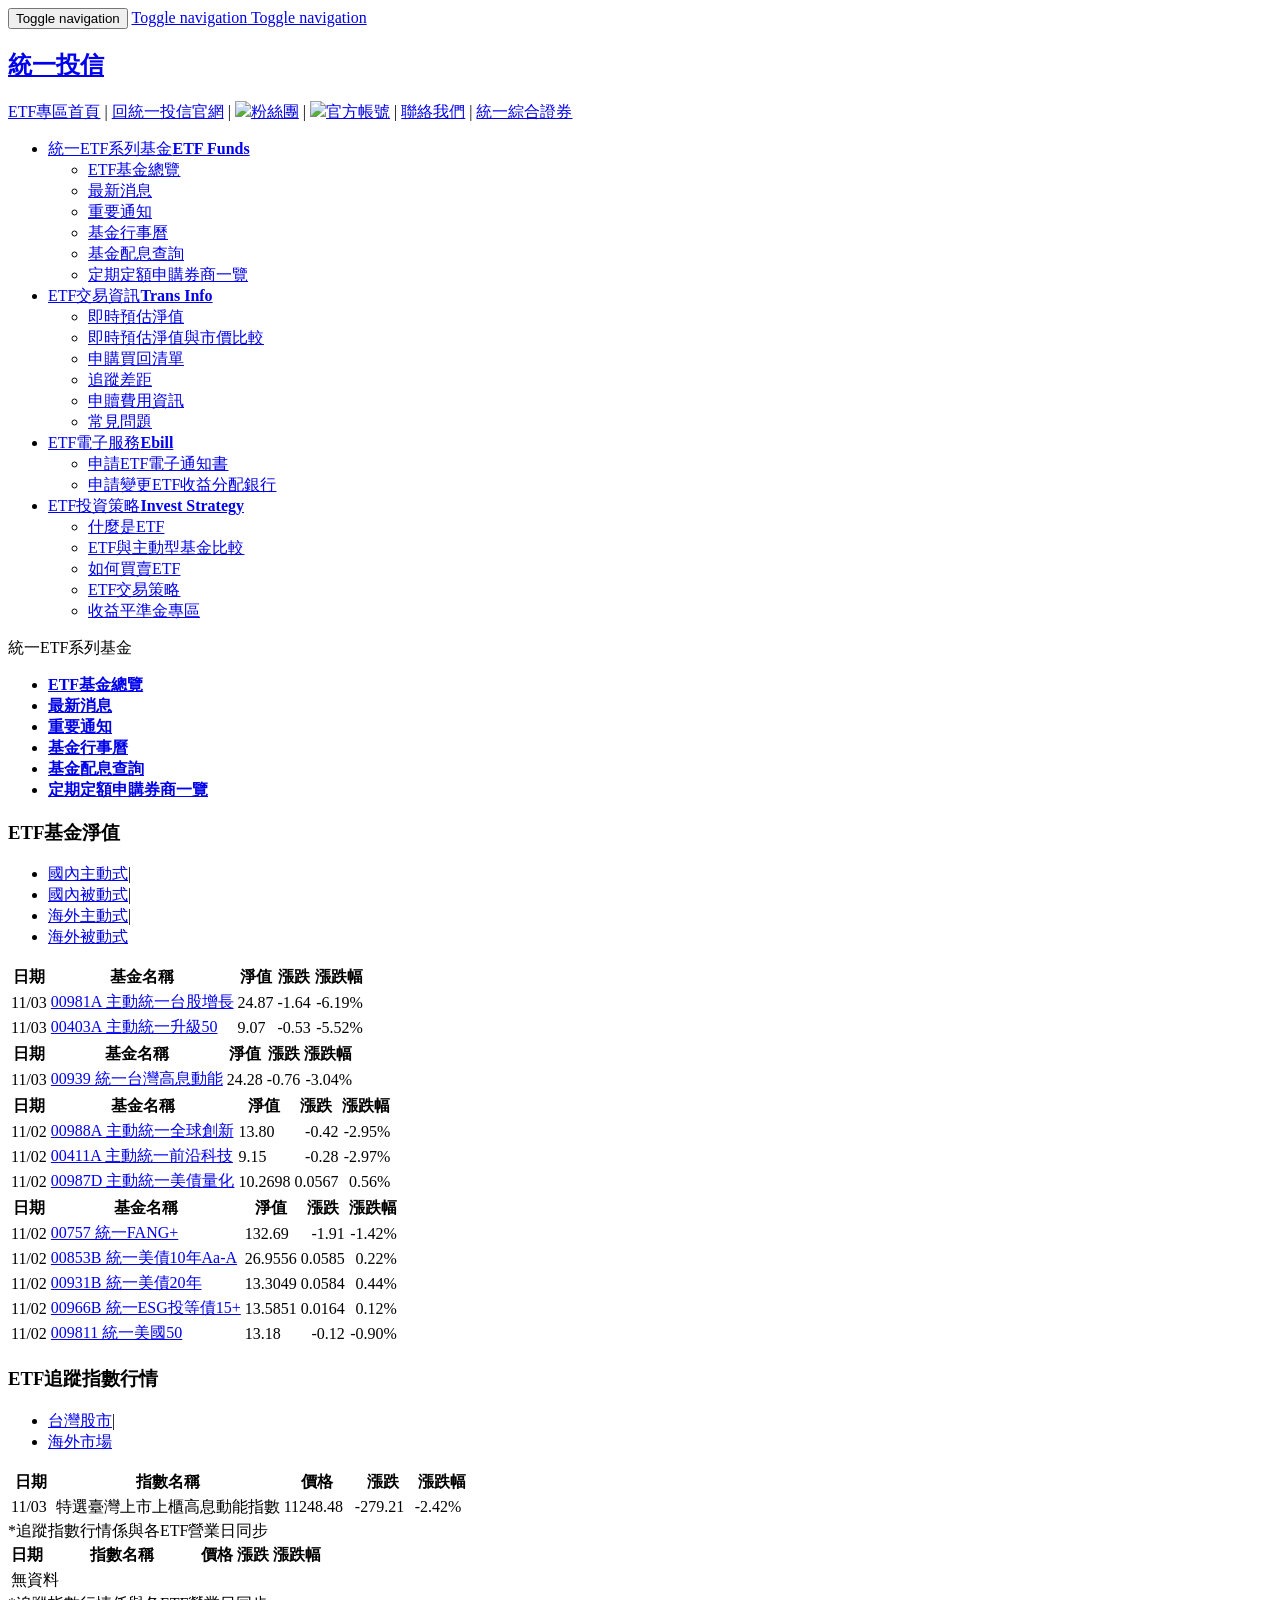
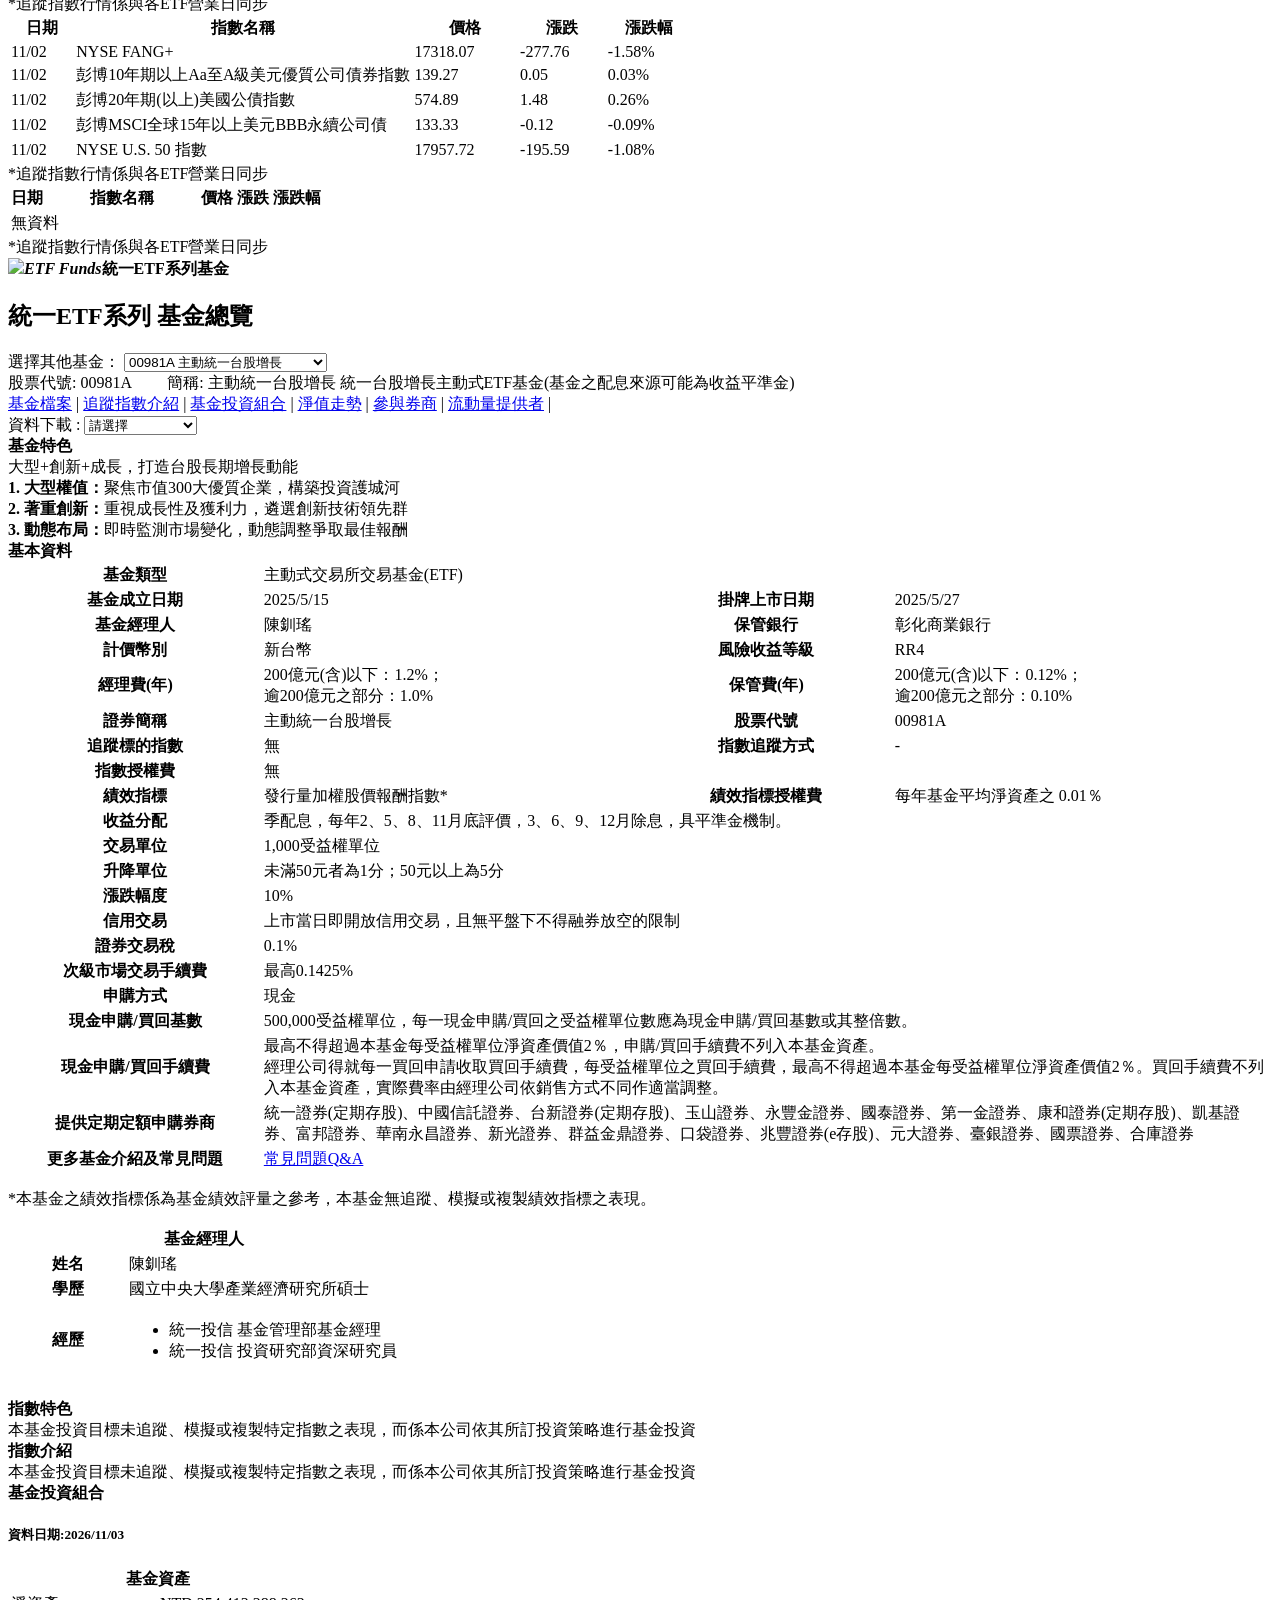
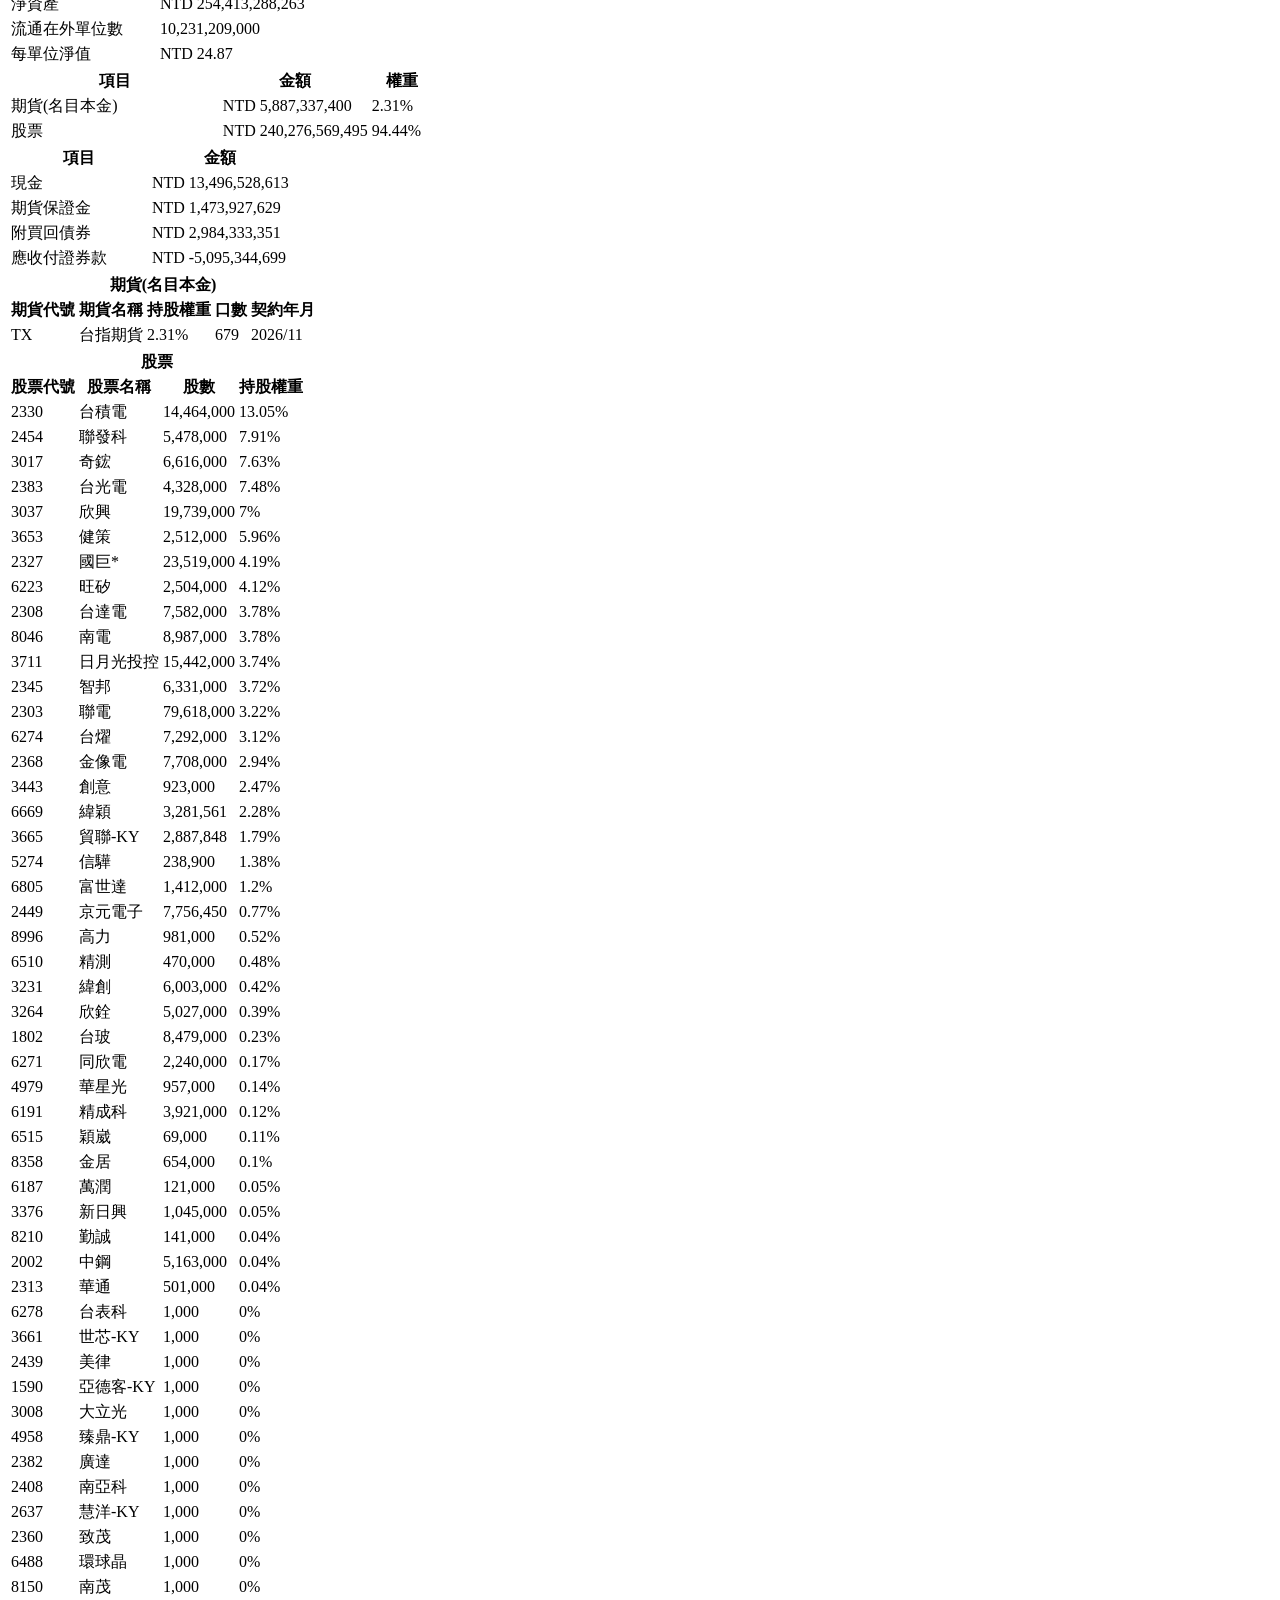
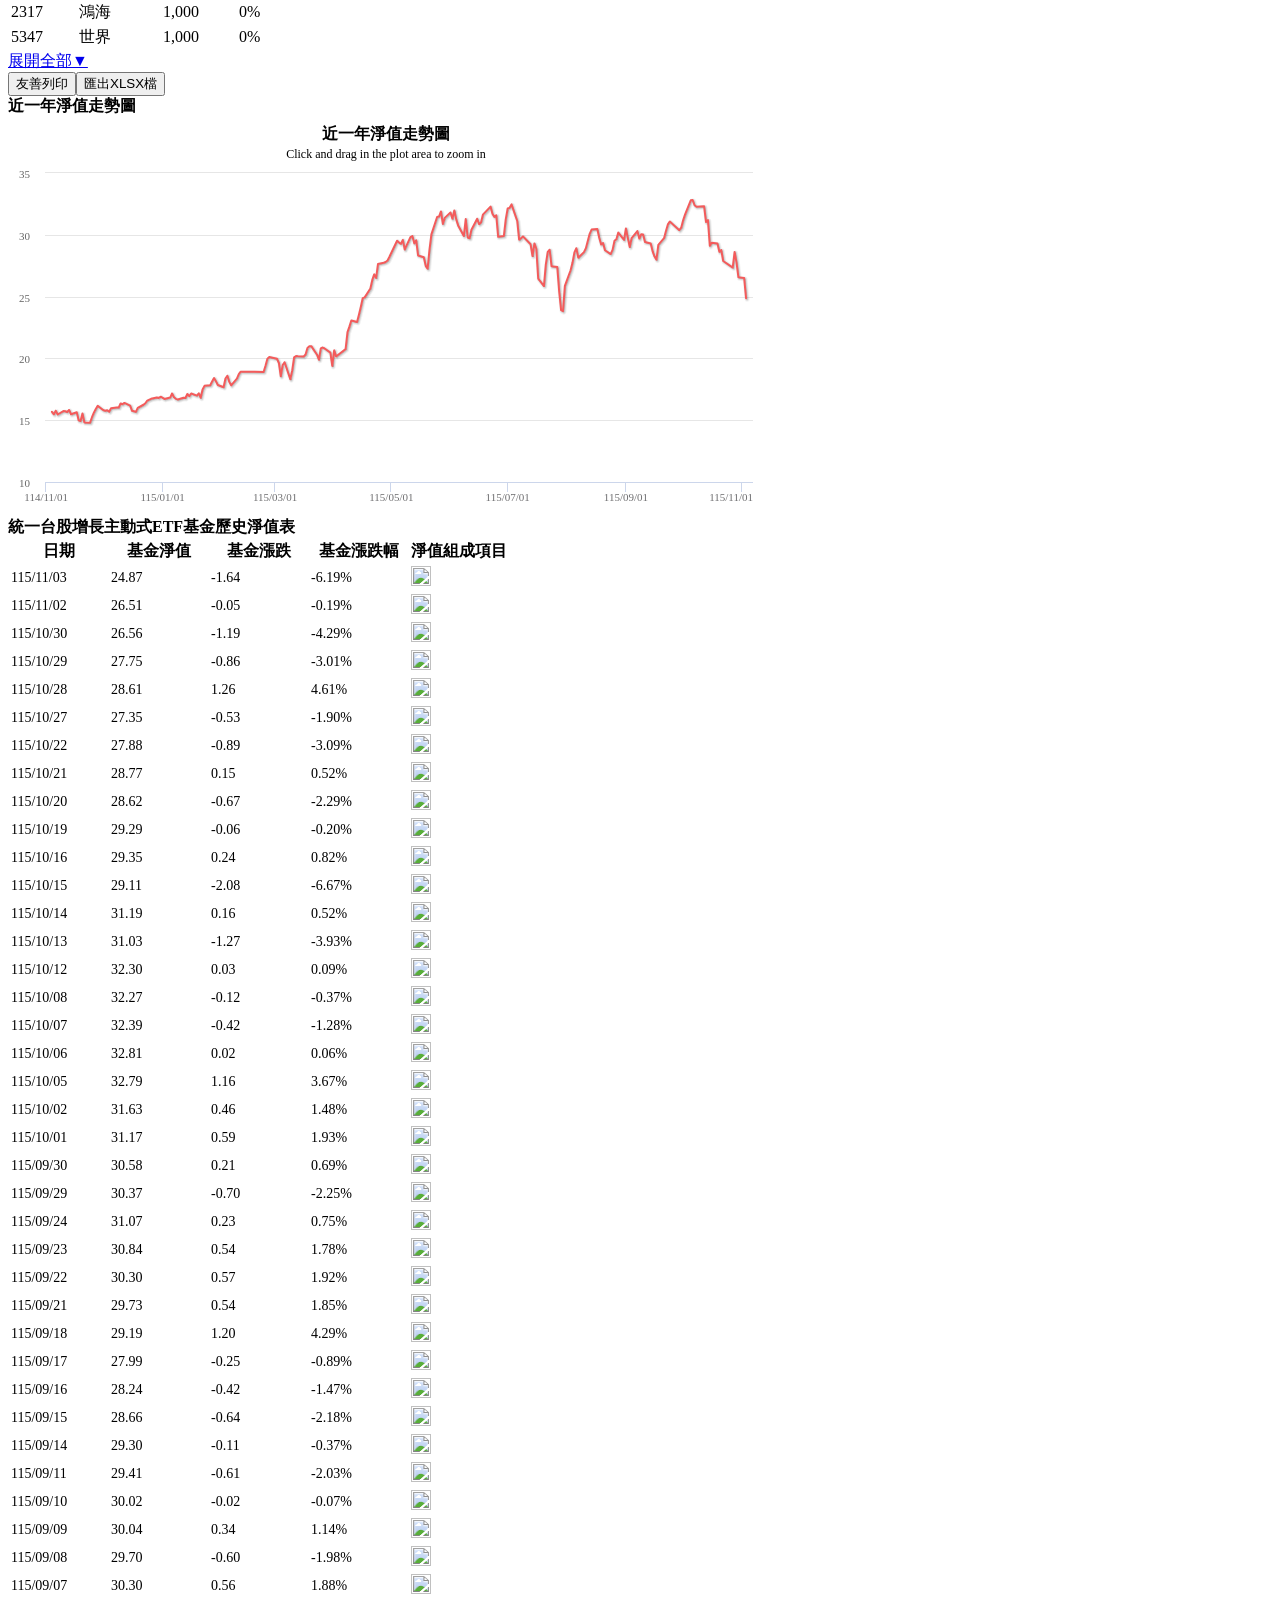
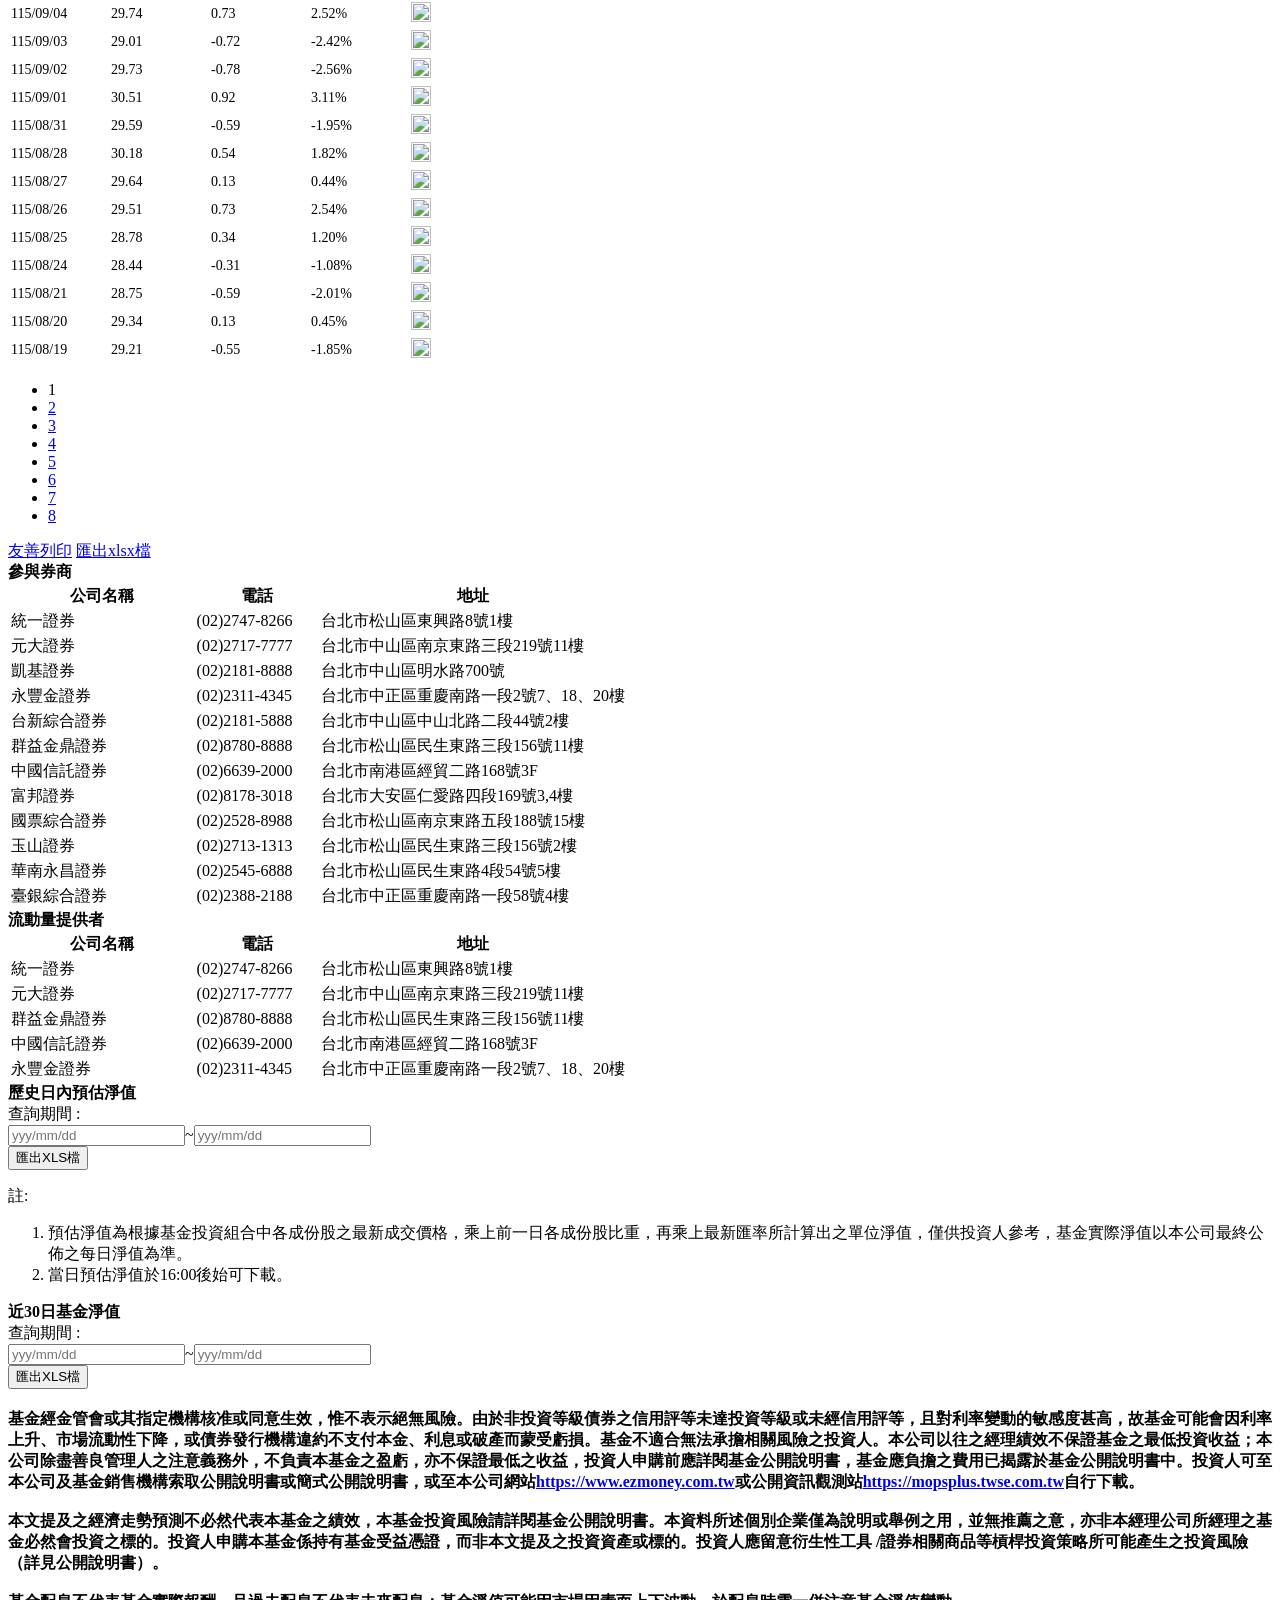
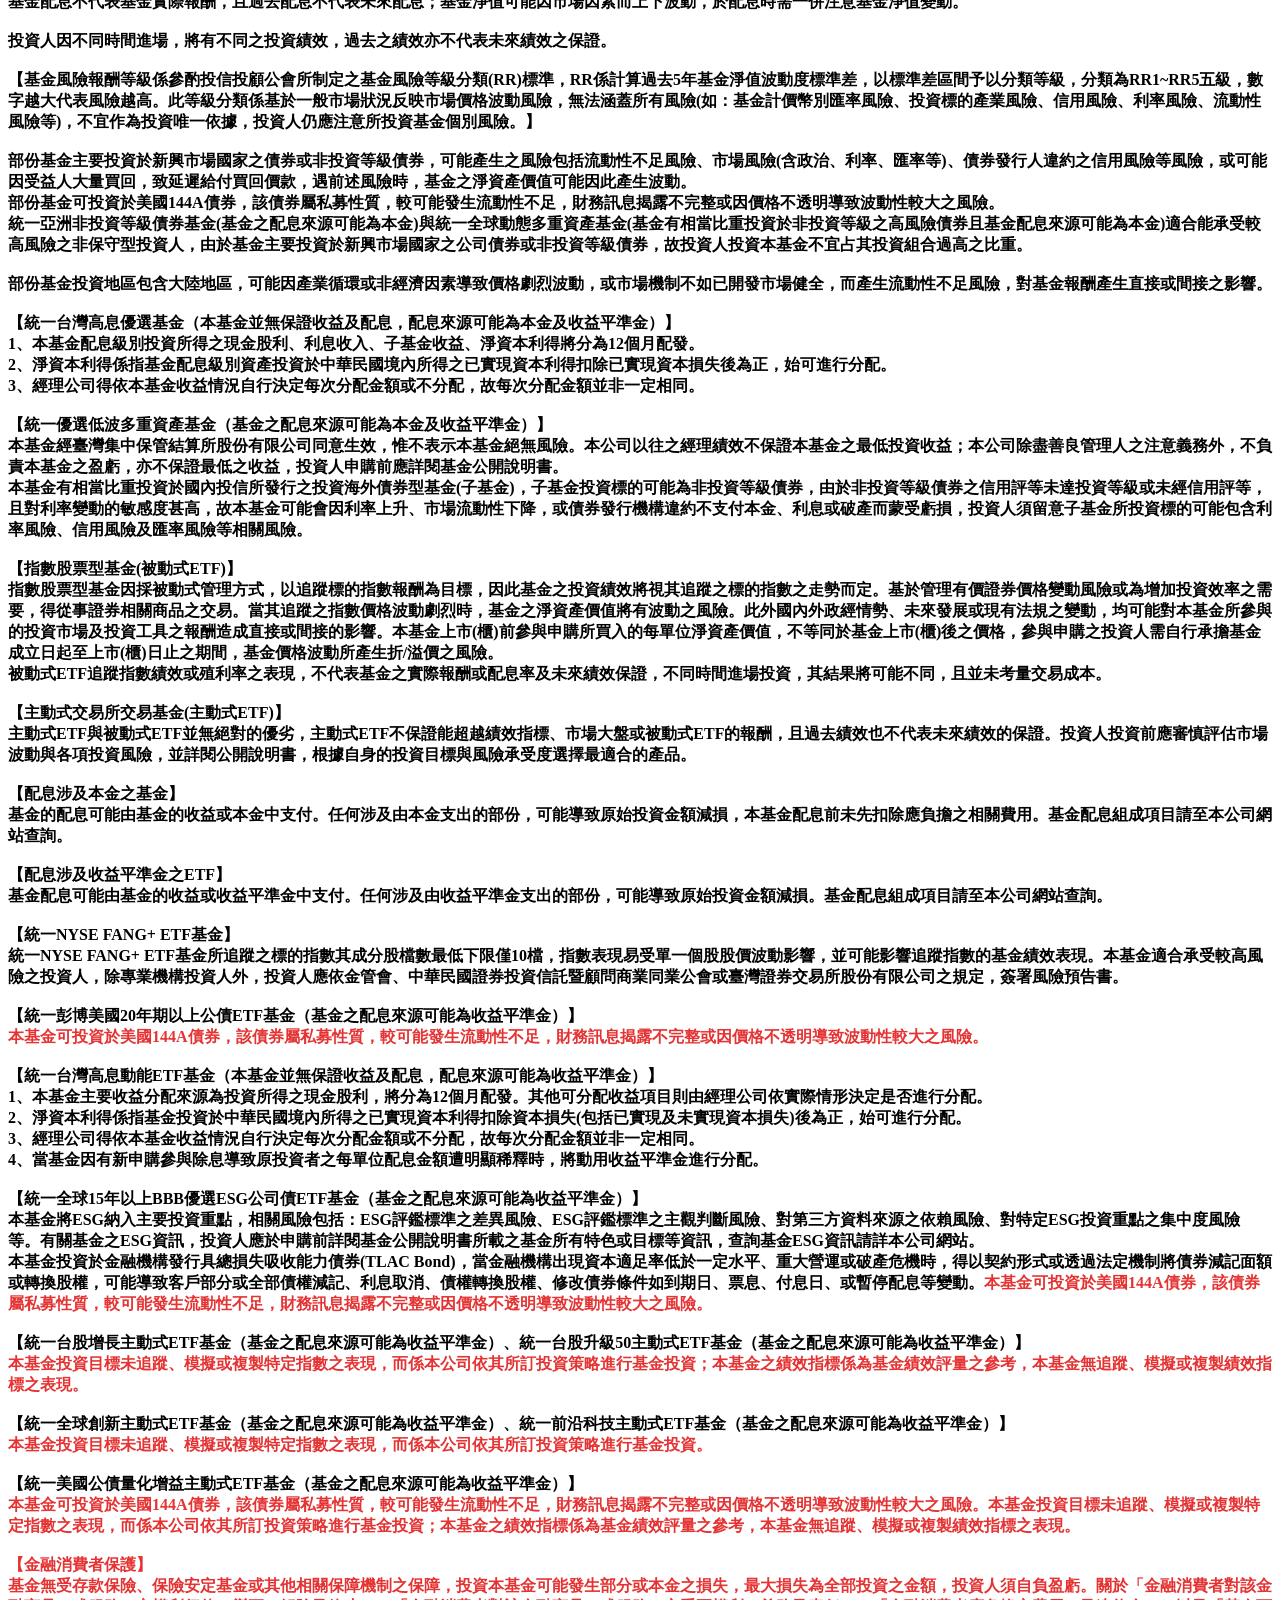
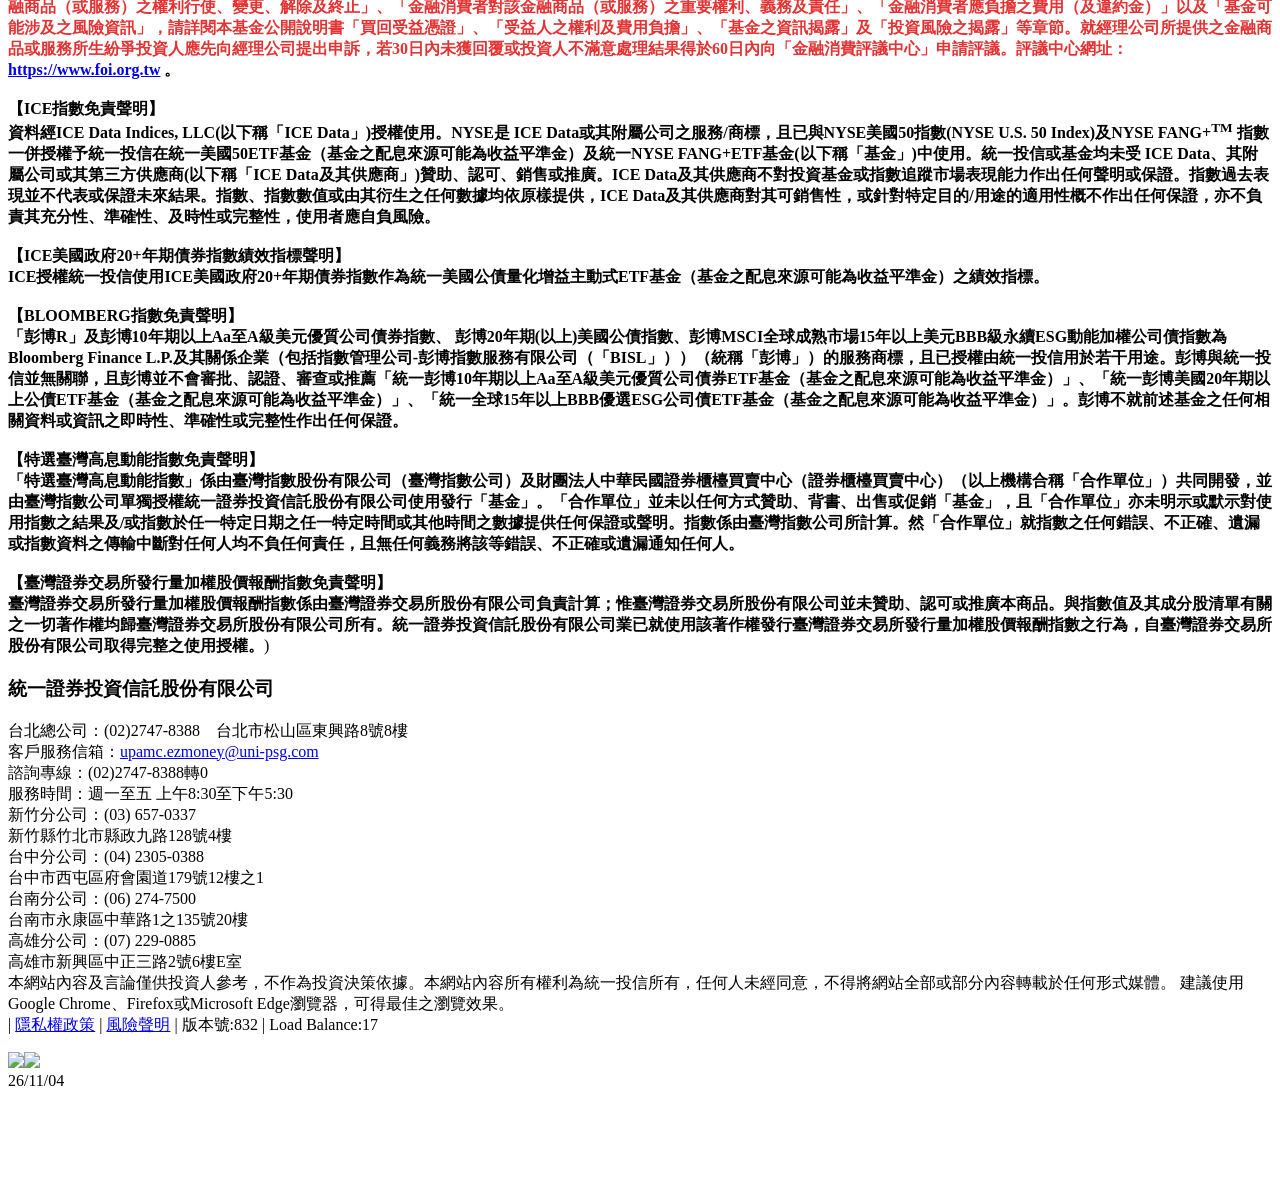
==== commit 41cd6cb0: "data: update holdings 2026-11-03" ====
--- a/public/data/_debug_ezmoney.html
+++ b/public/data/_debug_ezmoney.html
@@ -47,7 +47,7 @@
         gtag('config', 'G-3MMYCX29JS');
     </script>
 
-<script type="text/javascript" async="" src="https://googleads.g.doubleclick.net/pagead/viewthroughconversion/1012005829/?random=1793651253956&amp;cv=11&amp;fst=1793651253956&amp;bg=ffffff&amp;guid=ON&amp;async=1&amp;en=gtag.config&amp;gtm=45je6at0v875642328za208zd875642328xecxf1&amp;gcd=13l3l3l3l1l1&amp;dma=0&amp;tag_exp=115938465~115938469~118897920~118897930~120213116~120385423~120469145~120469153~121246026~121246034~123691370~123814184~123814945&amp;u_w=1280&amp;u_h=720&amp;url=https%3A%2F%2Fwww.ezmoney.com.tw%2FETF%2FFund%2FInfo%3FfundCode%3D49YTW%26tabName%3Dbasic&amp;rcb=0&amp;frm=0&amp;tiba=%E7%B5%B1%E4%B8%80%E6%8A%95%E4%BF%A1%E8%BC%95%E9%AC%86%E7%90%86%E8%B2%A1%E7%B6%B2%20-%20%E5%9F%BA%E9%87%91%E9%81%B8%E7%B5%B1%E4%B8%80%EF%BC%8C%E7%90%86%E8%B2%A1%E6%9B%B4%E8%BC%95%E9%AC%86&amp;hn=www.googleadservices.com&amp;npa=0&amp;pscdl=noapi&amp;auid=1582163652.1793651254&amp;uaa=x86&amp;uab=64&amp;uafvl=Not%253AA-Brand%3B8.0.0.0%7CChromium%3B156.0.8078.4%7CHeadlessChrome%3B156.0.8078.4&amp;uamb=0&amp;uam=&amp;uap=Windows&amp;uapv=10.0&amp;uaw=0&amp;data=event%3Dgtag.config&amp;ept=9&amp;rfmt=3&amp;fmt=4"></script><link rel="stylesheet" type="text/css" href="//ssllogo.twca.com.tw/twca.css"><script type="text/javascript" charset="utf-8" src="https://ssllogo.twca.com.tw/servlet/QueryServerCertStatus5?DNS=www.ezmoney.com.tw&amp;CN=www.ezmoney.com.tw&amp;LogoType=S&amp;jsoncallback=twcasealcb"></script></head>
+<script type="text/javascript" async="" src="https://googleads.g.doubleclick.net/pagead/viewthroughconversion/1012005829/?random=1793728710428&amp;cv=11&amp;fst=1793728710428&amp;bg=ffffff&amp;guid=ON&amp;async=1&amp;en=gtag.config&amp;gtm=45je6au1h1v875642328za208zd875642328xecxf1&amp;gcd=13l3l3l3l1l1&amp;dma=0&amp;tag_exp=115938466~115938469~118897920~118897930~120213116~120385423~120469145~120469153~121246026~121246034~123691370~123692836&amp;u_w=1280&amp;u_h=720&amp;url=https%3A%2F%2Fwww.ezmoney.com.tw%2FETF%2FFund%2FInfo%3FfundCode%3D49YTW%26tabName%3Dbasic&amp;rcb=17&amp;frm=0&amp;tiba=%E7%B5%B1%E4%B8%80%E6%8A%95%E4%BF%A1%E8%BC%95%E9%AC%86%E7%90%86%E8%B2%A1%E7%B6%B2%20-%20%E5%9F%BA%E9%87%91%E9%81%B8%E7%B5%B1%E4%B8%80%EF%BC%8C%E7%90%86%E8%B2%A1%E6%9B%B4%E8%BC%95%E9%AC%86&amp;hn=www.googleadservices.com&amp;npa=0&amp;pscdl=noapi&amp;auid=1983280710.1793728710&amp;uaa=x86&amp;uab=64&amp;uafvl=Not%253AA-Brand%3B8.0.0.0%7CChromium%3B156.0.8078.4%7CHeadlessChrome%3B156.0.8078.4&amp;uamb=0&amp;uam=&amp;uap=Windows&amp;uapv=10.0&amp;uaw=0&amp;data=event%3Dgtag.config&amp;ept=9&amp;rfmt=3&amp;fmt=4"></script><link rel="stylesheet" type="text/css" href="//ssllogo.twca.com.tw/twca.css"><script type="text/javascript" charset="utf-8" src="https://ssllogo.twca.com.tw/servlet/QueryServerCertStatus5?DNS=www.ezmoney.com.tw&amp;CN=www.ezmoney.com.tw&amp;LogoType=S&amp;jsoncallback=twcasealcb"></script></head>
 <body>
     <!-- Fixed navbar -->
     <nav class="navbar navbar-default navbar-fixed-top">
@@ -280,18 +280,18 @@
                                     </tr>
 
                                             <tr class="">
-                                                <td class="time" style="vertical-align:middle">11/02</td>
+                                                <td class="time" style="vertical-align:middle">11/03</td>
                                                 <td class="title" style="vertical-align:middle"> <a title="00981A 主動統一台股增長" href="/ETF/Fund/Info?fundCode=49YTW">00981A 主動統一台股增長</a> </td>
-                                                <td class="num_ETF">26.51</td>
-                                                <td class="down" style="text-align:right">-0.05</td>
-                                                <td class="down" style="text-align:right">-0.19%</td>
+                                                <td class="num_ETF">24.87</td>
+                                                <td class="down" style="text-align:right">-1.64</td>
+                                                <td class="down" style="text-align:right">-6.19%</td>
                                             </tr>
                                             <tr class="">
-                                                <td class="time" style="vertical-align:middle">11/02</td>
+                                                <td class="time" style="vertical-align:middle">11/03</td>
                                                 <td class="title" style="vertical-align:middle"> <a title="00403A 主動統一升級50" href="/ETF/Fund/Info?fundCode=63YTW">00403A 主動統一升級50</a> </td>
-                                                <td class="num_ETF">9.60</td>
-                                                <td class="down" style="text-align:right">-0.03</td>
-                                                <td class="down" style="text-align:right">-0.31%</td>
+                                                <td class="num_ETF">9.07</td>
+                                                <td class="down" style="text-align:right">-0.53</td>
+                                                <td class="down" style="text-align:right">-5.52%</td>
                                             </tr>
                                 </tbody>
                             </table>
@@ -308,11 +308,11 @@
                                     </tr>
 
                                             <tr class="">
-                                                <td class="time" style="vertical-align:middle">11/02</td>
+                                                <td class="time" style="vertical-align:middle">11/03</td>
                                                 <td class="title" style="vertical-align:middle"> <a title="00939 統一台灣高息動能" href="/ETF/Fund/Info?fundCode=46YTW">00939 統一台灣高息動能</a> </td>
-                                                <td class="num_ETF">25.04</td>
-                                                <td class="down" style="text-align:right">-0.19</td>
-                                                <td class="down" style="text-align:right">-0.75%</td>
+                                                <td class="num_ETF">24.28</td>
+                                                <td class="down" style="text-align:right">-0.76</td>
+                                                <td class="down" style="text-align:right">-3.04%</td>
                                             </tr>
                                 </tbody>
                             </table>
@@ -329,25 +329,25 @@
                                     </tr>
 
                                             <tr class="">
-                                                <td class="time" style="vertical-align:middle">10/30</td>
+                                                <td class="time" style="vertical-align:middle">11/02</td>
                                                 <td class="title" style="vertical-align:middle"> <a title="00988A 主動統一全球創新" href="/ETF/Fund/Info?fundCode=61YTW">00988A 主動統一全球創新</a> </td>
-                                                <td class="num_ETF">14.22</td>
-                                                <td class="down" style="text-align:right">-0.92</td>
-                                                <td class="down" style="text-align:right">-6.08%</td>
+                                                <td class="num_ETF">13.80</td>
+                                                <td class="down" style="text-align:right">-0.42</td>
+                                                <td class="down" style="text-align:right">-2.95%</td>
                                             </tr>
                                             <tr class="">
-                                                <td class="time" style="vertical-align:middle">10/30</td>
+                                                <td class="time" style="vertical-align:middle">11/02</td>
                                                 <td class="title" style="vertical-align:middle"> <a title="00411A  主動統一前沿科技" href="/ETF/Fund/Info?fundCode=64YTW">00411A  主動統一前沿科技</a> </td>
-                                                <td class="num_ETF">9.43</td>
-                                                <td class="down" style="text-align:right">-0.58</td>
-                                                <td class="down" style="text-align:right">-5.79%</td>
+                                                <td class="num_ETF">9.15</td>
+                                                <td class="down" style="text-align:right">-0.28</td>
+                                                <td class="down" style="text-align:right">-2.97%</td>
                                             </tr>
                                             <tr class="">
-                                                <td class="time" style="vertical-align:middle">10/30</td>
+                                                <td class="time" style="vertical-align:middle">11/02</td>
                                                 <td class="title" style="vertical-align:middle"> <a title="00987D 主動統一美債量化" href="/ETF/Fund/Info?fundCode=65YTW">00987D 主動統一美債量化</a> </td>
-                                                <td class="num_ETF">10.2131</td>
-                                                <td class="up" style="text-align:right">0.0521</td>
-                                                <td class="up" style="text-align:right">0.51%</td>
+                                                <td class="num_ETF">10.2698</td>
+                                                <td class="up" style="text-align:right">0.0567</td>
+                                                <td class="up" style="text-align:right">0.56%</td>
                                             </tr>
                                 </tbody>
                             </table>
@@ -364,39 +364,39 @@
                                     </tr>
 
                                             <tr class="">
-                                                <td class="time" style="vertical-align:middle">10/30</td>
+                                                <td class="time" style="vertical-align:middle">11/02</td>
                                                 <td class="title" style="vertical-align:middle"> <a title="00757 統一FANG+" href="/ETF/Fund/Info?fundCode=36YTW">00757 統一FANG+</a> </td>
-                                                <td class="num_ETF">134.60</td>
-                                                <td class="down" style="text-align:right">-4.05</td>
-                                                <td class="down" style="text-align:right">-2.92%</td>
+                                                <td class="num_ETF">132.69</td>
+                                                <td class="down" style="text-align:right">-1.91</td>
+                                                <td class="down" style="text-align:right">-1.42%</td>
                                             </tr>
                                             <tr class="">
-                                                <td class="time" style="vertical-align:middle">10/30</td>
+                                                <td class="time" style="vertical-align:middle">11/02</td>
                                                 <td class="title" style="vertical-align:middle"> <a title="00853B 統一美債10年Aa-A" href="/ETF/Fund/Info?fundCode=37YTW">00853B 統一美債10年Aa-A</a> </td>
-                                                <td class="num_ETF">26.8971</td>
-                                                <td class="up" style="text-align:right">0.0016</td>
-                                                <td class="up" style="text-align:right">0.01%</td>
+                                                <td class="num_ETF">26.9556</td>
+                                                <td class="up" style="text-align:right">0.0585</td>
+                                                <td class="up" style="text-align:right">0.22%</td>
                                             </tr>
                                             <tr class="">
-                                                <td class="time" style="vertical-align:middle">10/30</td>
+                                                <td class="time" style="vertical-align:middle">11/02</td>
                                                 <td class="title" style="vertical-align:middle"> <a title="00931B 統一美債20年" href="/ETF/Fund/Info?fundCode=44YTW">00931B 統一美債20年</a> </td>
-                                                <td class="num_ETF">13.2465</td>
-                                                <td class="up" style="text-align:right">0.0613</td>
-                                                <td class="up" style="text-align:right">0.46%</td>
+                                                <td class="num_ETF">13.3049</td>
+                                                <td class="up" style="text-align:right">0.0584</td>
+                                                <td class="up" style="text-align:right">0.44%</td>
                                             </tr>
                                             <tr class="">
-                                                <td class="time" style="vertical-align:middle">10/30</td>
+                                                <td class="time" style="vertical-align:middle">11/02</td>
                                                 <td class="title" style="vertical-align:middle"> <a title="00966B 統一ESG投等債15+" href="/ETF/Fund/Info?fundCode=47YTW">00966B 統一ESG投等債15+</a> </td>
-                                                <td class="num_ETF">13.5687</td>
-                                                <td class="down" style="text-align:right">-0.0321</td>
-                                                <td class="down" style="text-align:right">-0.24%</td>
+                                                <td class="num_ETF">13.5851</td>
+                                                <td class="up" style="text-align:right">0.0164</td>
+                                                <td class="up" style="text-align:right">0.12%</td>
                                             </tr>
                                             <tr class="">
-                                                <td class="time" style="vertical-align:middle">10/30</td>
+                                                <td class="time" style="vertical-align:middle">11/02</td>
                                                 <td class="title" style="vertical-align:middle"> <a title="009811 統一美國50" href="/ETF/Fund/Info?fundCode=50YTW">009811 統一美國50</a> </td>
-                                                <td class="num_ETF">13.30</td>
-                                                <td class="down" style="text-align:right">-0.32</td>
-                                                <td class="down" style="text-align:right">-2.35%</td>
+                                                <td class="num_ETF">13.18</td>
+                                                <td class="down" style="text-align:right">-0.12</td>
+                                                <td class="down" style="text-align:right">-0.90%</td>
                                             </tr>
                                 </tbody>
                             </table>
@@ -435,11 +435,11 @@
                                 <th>漲跌幅</th>
                             </tr>
                                     <tr class="">
-                                        <td class="time">11/02</td>
+                                        <td class="time">11/03</td>
                                         <td class="title"> 特選臺灣上市上櫃高息動能指數 </td>
-                                        <td class="num_ETF">11527.69</td>
-                                        <td class="down">-85.71</td>
-                                        <td class="down">-0.74%</td>
+                                        <td class="num_ETF">11248.48</td>
+                                        <td class="down">-279.21</td>
+                                        <td class="down">-2.42%</td>
                                     </tr>
                         </tbody>
                     </table>
@@ -471,39 +471,39 @@
                                 <th>漲跌幅</th>
                             </tr>
                                     <tr class="">
-                                        <td class="time">10/30</td>
+                                        <td class="time">11/02</td>
                                         <td class="title"> NYSE FANG+ </td>
-                                        <td class="num_ETF">17595.83</td>
-                                        <td class="down">-536.21</td>
-                                        <td class="down">-2.96%</td>
+                                        <td class="num_ETF">17318.07</td>
+                                        <td class="down">-277.76</td>
+                                        <td class="down">-1.58%</td>
                                     </tr>
                                     <tr class="">
-                                        <td class="time">10/30</td>
+                                        <td class="time">11/02</td>
                                         <td class="title"> 彭博10年期以上Aa至A級美元優質公司債券指數 </td>
-                                        <td class="num_ETF">139.22</td>
-                                        <td class="normal">0.01</td>
-                                        <td class="normal">-</td>
+                                        <td class="num_ETF">139.27</td>
+                                        <td class="up">0.05</td>
+                                        <td class="up">0.03%</td>
                                     </tr>
                                     <tr class="">
-                                        <td class="time">10/30</td>
+                                        <td class="time">11/02</td>
                                         <td class="title"> 彭博20年期(以上)美國公債指數 </td>
-                                        <td class="num_ETF">573.41</td>
-                                        <td class="up">2.58</td>
-                                        <td class="up">0.45%</td>
+                                        <td class="num_ETF">574.89</td>
+                                        <td class="up">1.48</td>
+                                        <td class="up">0.26%</td>
                                     </tr>
                                     <tr class="">
-                                        <td class="time">10/30</td>
+                                        <td class="time">11/02</td>
                                         <td class="title"> 彭博MSCI全球15年以上美元BBB永續公司債 </td>
-                                        <td class="num_ETF">133.45</td>
-                                        <td class="down">-0.25</td>
-                                        <td class="down">-0.18%</td>
+                                        <td class="num_ETF">133.33</td>
+                                        <td class="down">-0.12</td>
+                                        <td class="down">-0.09%</td>
                                     </tr>
                                     <tr class="">
-                                        <td class="time">10/30</td>
+                                        <td class="time">11/02</td>
                                         <td class="title"> NYSE U.S. 50 指數 </td>
-                                        <td class="num_ETF">18153.31</td>
-                                        <td class="down">-438.02</td>
-                                        <td class="down">-2.36%</td>
+                                        <td class="num_ETF">17957.72</td>
+                                        <td class="down">-195.59</td>
+                                        <td class="down">-1.08%</td>
                                     </tr>
                         </tbody>
                     </table>
@@ -593,12 +593,12 @@
 
 
 <div id="DataFund" data-content="{&amp;quot;iFundID&amp;quot;:6,&amp;quot;iMoneyTypeID&amp;quot;:2,&amp;quot;iMarketID&amp;quot;:null,&amp;quot;sFundCode&amp;quot;:&amp;quot;49YTW&amp;quot;,&amp;quot;sFundName&amp;quot;:&amp;quot;統一台股增長主動式ETF基金&amp;quot;,&amp;quot;sFundShortName&amp;quot;:&amp;quot;00981A 主動統一台股增長&amp;quot;,&amp;quot;sStockNo&amp;quot;:&amp;quot;00981A    &amp;quot;,&amp;quot;sStockName&amp;quot;:&amp;quot;主動統一台股增長              &amp;quot;,&amp;quot;iSequence&amp;quot;:0,&amp;quot;dFundDate&amp;quot;:&amp;quot;114/05/15&amp;quot;,&amp;quot;FundDate&amp;quot;:&amp;quot;2025-05-15T00:00:00&amp;quot;,&amp;quot;dOnLineDate&amp;quot;:null,&amp;quot;dOffLineDate&amp;quot;:null,&amp;quot;sFundTypeID&amp;quot;:null,&amp;quot;sFundFile&amp;quot;:null,&amp;quot;sKeyword&amp;quot;:null,&amp;quot;sDescr&amp;quot;:null,&amp;quot;mDescription&amp;quot;:null,&amp;quot;iUserID&amp;quot;:null,&amp;quot;bDisable&amp;quot;:0,&amp;quot;bDelete&amp;quot;:0,&amp;quot;tCreateTime&amp;quot;:&amp;quot;2025-05-15T15:12:10.56&amp;quot;,&amp;quot;tLastTime&amp;quot;:&amp;quot;2031-10-30T23:59:00&amp;quot;,&amp;quot;sTitle&amp;quot;:null,&amp;quot;sLogan&amp;quot;:&amp;quot;(基金之配息來源可能為收益平準金)&amp;quot;,&amp;quot;mIndexFeature&amp;quot;:&amp;quot;&amp;amp;lt;span style=&amp;amp;quot;box-sizing:border-box;color:#000000;&amp;amp;quot;&amp;amp;gt;本基金投資目標未追蹤、模擬或複製特定指數之表現，而係本公司依其所訂投資策略進行基金投資&amp;amp;lt;/span&amp;amp;gt;&amp;quot;,&amp;quot;mIndexIntro&amp;quot;:&amp;quot;&amp;amp;lt;span style=&amp;amp;quot;box-sizing:border-box;color:#000000;&amp;amp;quot;&amp;amp;gt;本基金投資目標未追蹤、模擬或複製特定指數之表現，而係本公司依其所訂投資策略進行基金投資&amp;amp;lt;/span&amp;amp;gt;&amp;quot;,&amp;quot;mFundFeature&amp;quot;:&amp;quot;大型+創新+成長，打造台股長期增長動能&amp;amp;lt;br /&amp;amp;gt;\n&amp;amp;lt;strong&amp;amp;gt;1. 大型權值：&amp;amp;lt;/strong&amp;amp;gt;聚焦市值300大優質企業，構築投資護城河&amp;amp;lt;br /&amp;amp;gt;\n&amp;amp;lt;strong&amp;amp;gt;2. 著重創新：&amp;amp;lt;/strong&amp;amp;gt;重視成長性及獲利力，遴選創新技術領先群&amp;amp;lt;br /&amp;amp;gt;\n&amp;amp;lt;strong&amp;amp;gt;3. 動態布局：&amp;amp;lt;/strong&amp;amp;gt;即時監測市場變化，動態調整爭取最佳報酬&amp;amp;lt;span style=&amp;amp;quot;text-wrap-mode:wrap;&amp;amp;quot;&amp;amp;gt;&amp;amp;lt;/span&amp;amp;gt;&amp;quot;,&amp;quot;mFundIntro&amp;quot;:&amp;quot;&amp;amp;lt;table class=&amp;amp;quot;table table-bordered table-hover table-striped middle&amp;amp;quot;&amp;amp;gt;\n\t&amp;amp;lt;tbody&amp;amp;gt;\n\t\t&amp;amp;lt;tr&amp;amp;gt;\n\t\t\t&amp;amp;lt;th&amp;amp;gt;\n\t\t\t\t基金類型\n\t\t\t&amp;amp;lt;/th&amp;amp;gt;\n\t\t\t&amp;amp;lt;td colspan=&amp;amp;quot;3&amp;amp;quot;&amp;amp;gt;\n\t\t\t\t&amp;amp;lt;span style=&amp;amp;quot;color:#231814;font-family:&amp;amp;quot;font-size:18px;text-wrap-mode:wrap;background-color:#FFFFFF;&amp;amp;quot;&amp;amp;gt;主動式交易所交易基金(ETF)&amp;amp;lt;/span&amp;amp;gt; \n\t\t\t&amp;amp;lt;/td&amp;amp;gt;\n\t\t&amp;amp;lt;/tr&amp;amp;gt;\n\t\t&amp;amp;lt;tr&amp;amp;gt;\n\t\t\t&amp;amp;lt;th width=&amp;amp;quot;20%&amp;amp;quot;&amp;amp;gt;\n\t\t\t\t基金成立日期\n\t\t\t&amp;amp;lt;/th&amp;amp;gt;\n\t\t\t&amp;amp;lt;td width=&amp;amp;quot;30%&amp;amp;quot;&amp;amp;gt;\n\t\t\t\t2025/5/15\n\t\t\t&amp;amp;lt;/td&amp;amp;gt;\n\t\t\t&amp;amp;lt;th width=&amp;amp;quot;20%&amp;amp;quot;&amp;amp;gt;\n\t\t\t\t掛牌上市日期\n\t\t\t&amp;amp;lt;/th&amp;amp;gt;\n\t\t\t&amp;amp;lt;td width=&amp;amp;quot;30%&amp;amp;quot;&amp;amp;gt;\n\t\t\t\t2025/5/27\n\t\t\t&amp;amp;lt;/td&amp;amp;gt;\n\t\t&amp;amp;lt;/tr&amp;amp;gt;\n\t\t&amp;amp;lt;tr&amp;amp;gt;\n\t\t\t&amp;amp;lt;th&amp;amp;gt;\n\t\t\t\t基金經理人\n\t\t\t&amp;amp;lt;/th&amp;amp;gt;\n\t\t\t&amp;amp;lt;td&amp;amp;gt;\n\t\t\t\t&amp;amp;lt;span style=&amp;amp;quot;color:#231814;font-family:&amp;amp;quot;font-size:18px;font-weight:700;text-wrap-mode:wrap;background-color:#FFFFFF;&amp;amp;quot;&amp;amp;gt;陳釧瑤&amp;amp;lt;/span&amp;amp;gt; \n\t\t\t&amp;amp;lt;/td&amp;amp;gt;\n\t\t\t&amp;amp;lt;th&amp;amp;gt;\n\t\t\t\t保管銀行\n\t\t\t&amp;amp;lt;/th&amp;amp;gt;\n\t\t\t&amp;amp;lt;td&amp;amp;gt;\n\t\t\t\t&amp;amp;lt;span style=&amp;amp;quot;color:#231814;font-family:&amp;amp;quot;font-size:18px;text-wrap-mode:wrap;background-color:#F2F2F2;&amp;amp;quot;&amp;amp;gt;彰化商業銀行&amp;amp;lt;/span&amp;amp;gt; \n\t\t\t&amp;amp;lt;/td&amp;amp;gt;\n\t\t&amp;amp;lt;/tr&amp;amp;gt;\n\t\t&amp;amp;lt;tr&amp;amp;gt;\n\t\t\t&amp;amp;lt;th&amp;amp;gt;\n\t\t\t\t計價幣別\n\t\t\t&amp;amp;lt;/th&amp;amp;gt;\n\t\t\t&amp;amp;lt;td&amp;amp;gt;\n\t\t\t\t新台幣\n\t\t\t&amp;amp;lt;/td&amp;amp;gt;\n\t\t\t&amp;amp;lt;th&amp;amp;gt;\n\t\t\t\t風險收益等級\n\t\t\t&amp;amp;lt;/th&amp;amp;gt;\n\t\t\t&amp;amp;lt;td&amp;amp;gt;\n\t\t\t\tRR4\n\t\t\t&amp;amp;lt;/td&amp;amp;gt;\n\t\t&amp;amp;lt;/tr&amp;amp;gt;\n\t\t&amp;amp;lt;tr&amp;amp;gt;\n\t\t\t&amp;amp;lt;th&amp;amp;gt;\n\t\t\t\t經理費(年)\n\t\t\t&amp;amp;lt;/th&amp;amp;gt;\n\t\t\t&amp;amp;lt;td&amp;amp;gt;\n\t\t\t\t200億元(含)以下&amp;amp;lt;span style=&amp;amp;quot;color:#333333;font-family:微軟正黑體, 蘋果儷中黑, 黑體, &amp;amp;quot;font-size:16px;text-wrap-mode:wrap;background-color:#FFF6E2;&amp;amp;quot;&amp;amp;gt;：&amp;amp;lt;/span&amp;amp;gt;1.2%&amp;amp;lt;span style=&amp;amp;quot;color:#333333;font-family:微軟正黑體, 蘋果儷中黑, 黑體, &amp;amp;quot;font-size:16px;text-wrap-mode:wrap;background-color:#FFF6E2;&amp;amp;quot;&amp;amp;gt;；&amp;amp;lt;/span&amp;amp;gt;&amp;amp;lt;br /&amp;amp;gt;\n逾200億元之部分&amp;amp;lt;span style=&amp;amp;quot;color:#333333;font-family:微軟正黑體, 蘋果儷中黑, 黑體, &amp;amp;quot;font-size:16px;text-wrap-mode:wrap;background-color:#FFF6E2;&amp;amp;quot;&amp;amp;gt;：&amp;amp;lt;/span&amp;amp;gt;1.0%\n\t\t\t&amp;amp;lt;/td&amp;amp;gt;\n\t\t\t&amp;amp;lt;th&amp;amp;gt;\n\t\t\t\t保管費(年)\n\t\t\t&amp;amp;lt;/th&amp;amp;gt;\n\t\t\t&amp;amp;lt;td&amp;amp;gt;\n\t\t\t\t200億元(含)以下&amp;amp;lt;span style=&amp;amp;quot;color:#333333;font-family:微軟正黑體, 蘋果儷中黑, 黑體, &amp;amp;quot;font-size:16px;text-wrap-mode:wrap;background-color:#FFF6E2;&amp;amp;quot;&amp;amp;gt;：&amp;amp;lt;/span&amp;amp;gt;0.12%&amp;amp;lt;span style=&amp;amp;quot;color:#333333;font-family:微軟正黑體, 蘋果儷中黑, 黑體, &amp;amp;quot;font-size:16px;text-wrap-mode:wrap;background-color:#FFF6E2;&amp;amp;quot;&amp;amp;gt;；&amp;amp;lt;/span&amp;amp;gt;&amp;amp;lt;br /&amp;amp;gt;\n&amp;amp;lt;span style=&amp;amp;quot;text-wrap-mode:wrap;&amp;amp;quot;&amp;amp;gt;逾200億元之部分&amp;amp;lt;/span&amp;amp;gt;&amp;amp;lt;span style=&amp;amp;quot;color:#333333;font-family:微軟正黑體, 蘋果儷中黑, 黑體, &amp;amp;quot;font-size:16px;text-wrap-mode:wrap;background-color:#FFF6E2;&amp;amp;quot;&amp;amp;gt;：&amp;amp;lt;/span&amp;amp;gt;0.10%\n\t\t\t&amp;amp;lt;/td&amp;amp;gt;\n\t\t&amp;amp;lt;/tr&amp;amp;gt;\n\t\t&amp;amp;lt;tr&amp;amp;gt;\n\t\t\t&amp;amp;lt;th&amp;amp;gt;\n\t\t\t\t證券簡稱\n\t\t\t&amp;amp;lt;/th&amp;amp;gt;\n\t\t\t&amp;amp;lt;td&amp;amp;gt;\n\t\t\t\t&amp;amp;lt;span style=&amp;amp;quot;color:#231814;font-family:&amp;amp;quot;font-size:18px;text-wrap-mode:wrap;background-color:#FFFFFF;&amp;amp;quot;&amp;amp;gt;主動統一台股增長&amp;amp;lt;/span&amp;amp;gt; \n\t\t\t&amp;amp;lt;/td&amp;amp;gt;\n\t\t\t&amp;amp;lt;th&amp;amp;gt;\n\t\t\t\t股票代號\n\t\t\t&amp;amp;lt;/th&amp;amp;gt;\n\t\t\t&amp;amp;lt;td&amp;amp;gt;\n\t\t\t\t00981A\n\t\t\t&amp;amp;lt;/td&amp;amp;gt;\n\t\t&amp;amp;lt;/tr&amp;amp;gt;\n\t\t&amp;amp;lt;tr&amp;amp;gt;\n\t\t\t&amp;amp;lt;th&amp;amp;gt;\n\t\t\t\t追蹤標的指數\n\t\t\t&amp;amp;lt;/th&amp;amp;gt;\n\t\t\t&amp;amp;lt;td&amp;amp;gt;\n\t\t\t\t&amp;amp;lt;span style=&amp;amp;quot;text-wrap-mode:wrap;&amp;amp;quot;&amp;amp;gt;無&amp;amp;lt;/span&amp;amp;gt; \n\t\t\t&amp;amp;lt;/td&amp;amp;gt;\n\t\t\t&amp;amp;lt;th&amp;amp;gt;\n\t\t\t\t指數追蹤方式\n\t\t\t&amp;amp;lt;/th&amp;amp;gt;\n\t\t\t&amp;amp;lt;td&amp;amp;gt;\n\t\t\t\t-\n\t\t\t&amp;amp;lt;/td&amp;amp;gt;\n\t\t&amp;amp;lt;/tr&amp;amp;gt;\n\t\t&amp;amp;lt;tr&amp;amp;gt;\n\t\t\t&amp;amp;lt;th&amp;amp;gt;\n\t\t\t\t指數授權費\n\t\t\t&amp;amp;lt;/th&amp;amp;gt;\n\t\t\t&amp;amp;lt;td colspan=&amp;amp;quot;3&amp;amp;quot;&amp;amp;gt;\n\t\t\t\t無\n\t\t\t&amp;amp;lt;/td&amp;amp;gt;\n\t\t&amp;amp;lt;/tr&amp;amp;gt;\n\t\t&amp;amp;lt;tr&amp;amp;gt;\n\t\t\t&amp;amp;lt;th&amp;amp;gt;\n\t\t\t\t績效指標\n\t\t\t&amp;amp;lt;/th&amp;amp;gt;\n\t\t\t&amp;amp;lt;td&amp;amp;gt;\n\t\t\t\t發行量加權股價報酬指數*\n\t\t\t&amp;amp;lt;/td&amp;amp;gt;\n\t\t\t&amp;amp;lt;th&amp;amp;gt;\n\t\t\t\t&amp;amp;lt;span style=&amp;amp;quot;font-size:medium;font-weight:700;text-align:center;text-wrap-mode:wrap;&amp;amp;quot;&amp;amp;gt;績效指標授權費&amp;amp;lt;/span&amp;amp;gt; \n\t\t\t&amp;amp;lt;/th&amp;amp;gt;\n\t\t\t&amp;amp;lt;td&amp;amp;gt;\n\t\t\t\t&amp;amp;lt;span style=&amp;amp;quot;text-wrap-mode:wrap;&amp;amp;quot;&amp;amp;gt;每年基金平均淨資產之 0.01％&amp;amp;lt;/span&amp;amp;gt; \n\t\t\t&amp;amp;lt;/td&amp;amp;gt;\n\t\t&amp;amp;lt;/tr&amp;amp;gt;\n\t\t&amp;amp;lt;tr&amp;amp;gt;\n\t\t\t&amp;amp;lt;th&amp;amp;gt;\n\t\t\t\t收益分配\n\t\t\t&amp;amp;lt;/th&amp;amp;gt;\n\t\t\t&amp;amp;lt;td colspan=&amp;amp;quot;3&amp;amp;quot;&amp;amp;gt;\n\t\t\t\t季配息，每年2、5、8、11月底評價，3、6、9、12月除息，具平準金機制。\n\t\t\t&amp;amp;lt;/td&amp;amp;gt;\n\t\t&amp;amp;lt;/tr&amp;amp;gt;\n\t\t&amp;amp;lt;tr&amp;amp;gt;\n\t\t\t&amp;amp;lt;th&amp;amp;gt;\n\t\t\t\t交易單位\n\t\t\t&amp;amp;lt;/th&amp;amp;gt;\n\t\t\t&amp;amp;lt;td colspan=&amp;amp;quot;3&amp;amp;quot;&amp;amp;gt;\n\t\t\t\t1,000受益權單位\n\t\t\t&amp;amp;lt;/td&amp;amp;gt;\n\t\t&amp;amp;lt;/tr&amp;amp;gt;\n\t\t&amp;amp;lt;tr&amp;amp;gt;\n\t\t\t&amp;amp;lt;th&amp;amp;gt;\n\t\t\t\t升降單位\n\t\t\t&amp;amp;lt;/th&amp;amp;gt;\n\t\t\t&amp;amp;lt;td colspan=&amp;amp;quot;3&amp;amp;quot;&amp;amp;gt;\n\t\t\t\t未滿50元者為1分；50元以上為5分\n\t\t\t&amp;amp;lt;/td&amp;amp;gt;\n\t\t&amp;amp;lt;/tr&amp;amp;gt;\n\t\t&amp;amp;lt;tr&amp;amp;gt;\n\t\t\t&amp;amp;lt;th&amp;amp;gt;\n\t\t\t\t漲跌幅度\n\t\t\t&amp;amp;lt;/th&amp;amp;gt;\n\t\t\t&amp;amp;lt;td colspan=&amp;amp;quot;3&amp;amp;quot;&amp;amp;gt;\n\t\t\t\t10%\n\t\t\t&amp;amp;lt;/td&amp;amp;gt;\n\t\t&amp;amp;lt;/tr&amp;amp;gt;\n\t\t&amp;amp;lt;tr&amp;amp;gt;\n\t\t\t&amp;amp;lt;th&amp;amp;gt;\n\t\t\t\t信用交易\n\t\t\t&amp;amp;lt;/th&amp;amp;gt;\n\t\t\t&amp;amp;lt;td colspan=&amp;amp;quot;3&amp;amp;quot;&amp;amp;gt;\n\t\t\t\t上市當日即開放信用交易，且無平盤下不得融券放空的限制\n\t\t\t&amp;amp;lt;/td&amp;amp;gt;\n\t\t&amp;amp;lt;/tr&amp;amp;gt;\n\t\t&amp;amp;lt;tr&amp;amp;gt;\n\t\t\t&amp;amp;lt;th&amp;amp;gt;\n\t\t\t\t證券交易稅\n\t\t\t&amp;amp;lt;/th&amp;amp;gt;\n\t\t\t&amp;amp;lt;td colspan=&amp;amp;quot;3&amp;amp;quot;&amp;amp;gt;\n\t\t\t\t0.1%\n\t\t\t&amp;amp;lt;/td&amp;amp;gt;\n\t\t&amp;amp;lt;/tr&amp;amp;gt;\n\t\t&amp;amp;lt;tr&amp;amp;gt;\n\t\t\t&amp;amp;lt;th&amp;amp;gt;\n\t\t\t\t次級市場交易手續費\n\t\t\t&amp;amp;lt;/th&amp;amp;gt;\n\t\t\t&amp;amp;lt;td colspan=&amp;amp;quot;3&amp;amp;quot;&amp;amp;gt;\n\t\t\t\t最高0.1425%\n\t\t\t&amp;amp;lt;/td&amp;amp;gt;\n\t\t&amp;amp;lt;/tr&amp;amp;gt;\n\t\t&amp;amp;lt;tr&amp;amp;gt;\n\t\t\t&amp;amp;lt;th&amp;amp;gt;\n\t\t\t\t申購方式\n\t\t\t&amp;amp;lt;/th&amp;amp;gt;\n\t\t\t&amp;amp;lt;td colspan=&amp;amp;quot;3&amp;amp;quot;&amp;amp;gt;\n\t\t\t\t現金\n\t\t\t&amp;amp;lt;/td&amp;amp;gt;\n\t\t&amp;amp;lt;/tr&amp;amp;gt;\n\t\t&amp;amp;lt;tr&amp;amp;gt;\n\t\t\t&amp;amp;lt;th&amp;amp;gt;\n\t\t\t\t現金申購/買回基數\n\t\t\t&amp;amp;lt;/th&amp;amp;gt;\n\t\t\t&amp;amp;lt;td colspan=&amp;amp;quot;3&amp;amp;quot;&amp;amp;gt;\n\t\t\t\t500,000受益權單位，每一現金申購/買回之受益權單位數應為現金申購/買回基數或其整倍數。\n\t\t\t&amp;amp;lt;/td&amp;amp;gt;\n\t\t&amp;amp;lt;/tr&amp;amp;gt;\n\t\t&amp;amp;lt;tr&amp;amp;gt;\n\t\t\t&amp;amp;lt;th&amp;amp;gt;\n\t\t\t\t現金申購/買回手續費\n\t\t\t&amp;amp;lt;/th&amp;amp;gt;\n\t\t\t&amp;amp;lt;td colspan=&amp;amp;quot;3&amp;amp;quot;&amp;amp;gt;\n\t\t\t\t最高不得超過本基金每受益權單位淨資產價值2％，申購/買回手續費不列入本基金資產。&amp;amp;lt;br /&amp;amp;gt;\n經理公司得就每一買回申請收取買回手續費，每受益權單位之買回手續費，最高不得超過本基金每受益權單位淨資產價值2％。買回手續費不列入本基金資產，實際費率由經理公司依銷售方式不同作適當調整。\n\t\t\t&amp;amp;lt;/td&amp;amp;gt;\n\t\t&amp;amp;lt;/tr&amp;amp;gt;\n\t\t&amp;amp;lt;tr&amp;amp;gt;\n\t\t\t&amp;amp;lt;th&amp;amp;gt;\n\t\t\t\t提供定期定額申購券商\n\t\t\t&amp;amp;lt;/th&amp;amp;gt;\n\t\t\t&amp;amp;lt;td colspan=&amp;amp;quot;3&amp;amp;quot;&amp;amp;gt;\n\t\t\t\t統一證券(定期存股)、中國信託證券、台新證券&amp;amp;lt;span style=&amp;amp;quot;text-wrap-mode:wrap;&amp;amp;quot;&amp;amp;gt;(定期存股)&amp;amp;lt;/span&amp;amp;gt;、玉山證券、永豐金證券、國泰證券、第一金證券、康和證券(定期存股)、凱基證券、富邦證券、華南永昌證券、新光證券、群益金鼎證券、口袋證券、兆豐證券&amp;amp;lt;span style=&amp;amp;quot;text-wrap-mode:wrap;&amp;amp;quot;&amp;amp;gt;(e存股)&amp;amp;lt;/span&amp;amp;gt;&amp;amp;lt;span style=&amp;amp;quot;text-wrap-mode:wrap;&amp;amp;quot;&amp;amp;gt;、元大證券、臺銀證券、國票證券、合庫證券&amp;amp;lt;/span&amp;amp;gt; \n\t\t\t&amp;amp;lt;/td&amp;amp;gt;\n\t\t&amp;amp;lt;/tr&amp;amp;gt;\n\t\t&amp;amp;lt;tr&amp;amp;gt;\n\t\t\t&amp;amp;lt;th&amp;amp;gt;\n\t\t\t\t更多基金介紹及常見問題\n\t\t\t&amp;amp;lt;/th&amp;amp;gt;\n\t\t\t&amp;amp;lt;td colspan=&amp;amp;quot;3&amp;amp;quot;&amp;amp;gt;\n\t\t\t\t&amp;amp;lt;a href=&amp;amp;quot;https://www.ezmoney.com.tw/events/ETFQA/&amp;amp;quot; target=&amp;amp;quot;_blank&amp;amp;quot;&amp;amp;gt;常見問題Q&amp;amp;amp;A&amp;amp;lt;/a&amp;amp;gt; \n\t\t\t&amp;amp;lt;/td&amp;amp;gt;\n\t\t&amp;amp;lt;/tr&amp;amp;gt;\n\t&amp;amp;lt;/tbody&amp;amp;gt;\n&amp;amp;lt;/table&amp;amp;gt;\n&amp;amp;lt;p&amp;amp;gt;\n\t*本基金之績效指標係為基金績效評量之參考，本基金無追蹤、模擬或複製績效指標之表現。\n&amp;amp;lt;/p&amp;amp;gt;\n&amp;amp;lt;table class=&amp;amp;quot;table table-bordered table-hover table-striped left middle&amp;amp;quot;&amp;amp;gt;\n\t&amp;amp;lt;tbody&amp;amp;gt;\n\t\t&amp;amp;lt;tr&amp;amp;gt;\n\t\t\t&amp;amp;lt;th align=&amp;amp;quot;center&amp;amp;quot; colspan=&amp;amp;quot;2&amp;amp;quot;&amp;amp;gt;\n\t\t\t\t基金經理人\n\t\t\t&amp;amp;lt;/th&amp;amp;gt;\n\t\t&amp;amp;lt;/tr&amp;amp;gt;\n\t\t&amp;amp;lt;tr&amp;amp;gt;\n\t\t\t&amp;amp;lt;th width=&amp;amp;quot;30%&amp;amp;quot;&amp;amp;gt;\n\t\t\t\t姓名\n\t\t\t&amp;amp;lt;/th&amp;amp;gt;\n\t\t\t&amp;amp;lt;td&amp;amp;gt;\n\t\t\t\t&amp;amp;lt;span style=&amp;amp;quot;color:#231814;font-family:&amp;amp;quot;font-size:18px;font-weight:700;text-wrap-mode:wrap;background-color:#FFFFFF;&amp;amp;quot;&amp;amp;gt;陳釧瑤&amp;amp;lt;/span&amp;amp;gt; \n\t\t\t&amp;amp;lt;/td&amp;amp;gt;\n\t\t&amp;amp;lt;/tr&amp;amp;gt;\n\t\t&amp;amp;lt;tr&amp;amp;gt;\n\t\t\t&amp;amp;lt;th&amp;amp;gt;\n\t\t\t\t學歷\n\t\t\t&amp;amp;lt;/th&amp;amp;gt;\n\t\t\t&amp;amp;lt;td&amp;amp;gt;\n\t\t\t\t國立中央大學產業經濟研究所碩士\n\t\t\t&amp;amp;lt;/td&amp;amp;gt;\n\t\t&amp;amp;lt;/tr&amp;amp;gt;\n\t\t&amp;amp;lt;tr&amp;amp;gt;\n\t\t\t&amp;amp;lt;th&amp;amp;gt;\n\t\t\t\t經歷\n\t\t\t&amp;amp;lt;/th&amp;amp;gt;\n\t\t\t&amp;amp;lt;td&amp;amp;gt;\n\t\t\t\t&amp;amp;lt;ul&amp;amp;gt;\n\t\t\t\t\t&amp;amp;lt;li&amp;amp;gt;\n\t\t\t\t\t\t統一投信 基金管理部基金經理\n\t\t\t\t\t&amp;amp;lt;/li&amp;amp;gt;\n\t\t\t\t\t&amp;amp;lt;li&amp;amp;gt;\n\t\t\t\t\t\t統一投信 投資研究部資深研究員\n\t\t\t\t\t&amp;amp;lt;/li&amp;amp;gt;\n\t\t\t\t&amp;amp;lt;/ul&amp;amp;gt;\n\t\t\t&amp;amp;lt;/td&amp;amp;gt;\n\t\t&amp;amp;lt;/tr&amp;amp;gt;\n\t&amp;amp;lt;/tbody&amp;amp;gt;\n&amp;amp;lt;/table&amp;amp;gt;\n&amp;amp;lt;br /&amp;amp;gt;&amp;quot;,&amp;quot;mSecuritiesFirm&amp;quot;:&amp;quot;&amp;amp;lt;table class=&amp;amp;quot;table table-bordered middle table-hover table-striped&amp;amp;quot;&amp;amp;gt;\n\t&amp;amp;lt;tbody&amp;amp;gt;\n\t\t&amp;amp;lt;tr&amp;amp;gt;\n\t\t\t&amp;amp;lt;th width=&amp;amp;quot;30%&amp;amp;quot;&amp;amp;gt;\n\t\t\t\t公司名稱\n\t\t\t&amp;amp;lt;/th&amp;amp;gt;\n\t\t\t&amp;amp;lt;th width=&amp;amp;quot;20%&amp;amp;quot;&amp;amp;gt;\n\t\t\t\t電話\n\t\t\t&amp;amp;lt;/th&amp;amp;gt;\n\t\t\t&amp;amp;lt;th width=&amp;amp;quot;50%&amp;amp;quot;&amp;amp;gt;\n\t\t\t\t地址\n\t\t\t&amp;amp;lt;/th&amp;amp;gt;\n\t\t&amp;amp;lt;/tr&amp;amp;gt;\n\t\t&amp;amp;lt;tr&amp;amp;gt;\n\t\t\t&amp;amp;lt;td width=&amp;amp;quot;30%&amp;amp;quot;&amp;amp;gt;\n\t\t\t\t統一證券\n\t\t\t&amp;amp;lt;/td&amp;amp;gt;\n\t\t\t&amp;amp;lt;td width=&amp;amp;quot;20%&amp;amp;quot;&amp;amp;gt;\n\t\t\t\t(02)2747-8266\n\t\t\t&amp;amp;lt;/td&amp;amp;gt;\n\t\t\t&amp;amp;lt;td width=&amp;amp;quot;50%&amp;amp;quot;&amp;amp;gt;\n\t\t\t\t台北市松山區東興路8號1樓\n\t\t\t&amp;amp;lt;/td&amp;amp;gt;\n\t\t&amp;amp;lt;/tr&amp;amp;gt;\n\t\t&amp;amp;lt;tr&amp;amp;gt;\n\t\t\t&amp;amp;lt;td width=&amp;amp;quot;30%&amp;amp;quot;&amp;amp;gt;\n\t\t\t\t元大證券\n\t\t\t&amp;amp;lt;/td&amp;amp;gt;\n\t\t\t&amp;amp;lt;td width=&amp;amp;quot;20%&amp;amp;quot;&amp;amp;gt;\n\t\t\t\t(02)2717-7777\n\t\t\t&amp;amp;lt;/td&amp;amp;gt;\n\t\t\t&amp;amp;lt;td width=&amp;amp;quot;50%&amp;amp;quot;&amp;amp;gt;\n\t\t\t\t台北市中山區南京東路三段219號11樓\n\t\t\t&amp;amp;lt;/td&amp;amp;gt;\n\t\t&amp;amp;lt;/tr&amp;amp;gt;\n\t\t&amp;amp;lt;tr&amp;amp;gt;\n\t\t\t&amp;amp;lt;td width=&amp;amp;quot;30%&amp;amp;quot;&amp;amp;gt;\n\t\t\t\t凱基證券\n\t\t\t&amp;amp;lt;/td&amp;amp;gt;\n\t\t\t&amp;amp;lt;td width=&amp;amp;quot;20%&amp;amp;quot;&amp;amp;gt;\n\t\t\t\t(02)2181-8888\n\t\t\t&amp;amp;lt;/td&amp;amp;gt;\n\t\t\t&amp;amp;lt;td width=&amp;amp;quot;50%&amp;amp;quot;&amp;amp;gt;\n\t\t\t\t台北市中山區明水路700號\n\t\t\t&amp;amp;lt;/td&amp;amp;gt;\n\t\t&amp;amp;lt;/tr&amp;amp;gt;\n\t\t&amp;amp;lt;tr&amp;amp;gt;\n\t\t\t&amp;amp;lt;td width=&amp;amp;quot;30%&amp;amp;quot;&amp;amp;gt;\n\t\t\t\t永豐金證券\n\t\t\t&amp;amp;lt;/td&amp;amp;gt;\n\t\t\t&amp;amp;lt;td width=&amp;amp;quot;20%&amp;amp;quot;&amp;amp;gt;\n\t\t\t\t(02)2311-4345\n\t\t\t&amp;amp;lt;/td&amp;amp;gt;\n\t\t\t&amp;amp;lt;td width=&amp;amp;quot;50%&amp;amp;quot;&amp;amp;gt;\n\t\t\t\t台北市中正區重慶南路一段2號7、18、20樓\n\t\t\t&amp;amp;lt;/td&amp;amp;gt;\n\t\t&amp;amp;lt;/tr&amp;amp;gt;\n\t\t&amp;amp;lt;tr&amp;amp;gt;\n\t\t\t&amp;amp;lt;td width=&amp;amp;quot;30%&amp;amp;quot;&amp;amp;gt;\n\t\t\t\t台新綜合證券\n\t\t\t&amp;amp;lt;/td&amp;amp;gt;\n\t\t\t&amp;amp;lt;td width=&amp;amp;quot;20%&amp;amp;quot;&amp;amp;gt;\n\t\t\t\t(02)2181-5888\n\t\t\t&amp;amp;lt;/td&amp;amp;gt;\n\t\t\t&amp;amp;lt;td width=&amp;amp;quot;50%&amp;amp;quot;&amp;amp;gt;\n\t\t\t\t台北市中山區中山北路二段44號2樓\n\t\t\t&amp;amp;lt;/td&amp;amp;gt;\n\t\t&amp;amp;lt;/tr&amp;amp;gt;\n\t\t&amp;amp;lt;tr&amp;amp;gt;\n\t\t\t&amp;amp;lt;td width=&amp;amp;quot;30%&amp;amp;quot;&amp;amp;gt;\n\t\t\t\t群益金鼎證券\n\t\t\t&amp;amp;lt;/td&amp;amp;gt;\n\t\t\t&amp;amp;lt;td width=&amp;amp;quot;20%&amp;amp;quot;&amp;amp;gt;\n\t\t\t\t(02)8780-8888\n\t\t\t&amp;amp;lt;/td&amp;amp;gt;\n\t\t\t&amp;amp;lt;td width=&amp;amp;quot;50%&amp;amp;quot;&amp;amp;gt;\n\t\t\t\t台北市松山區民生東路三段156號11樓\n\t\t\t&amp;amp;lt;/td&amp;amp;gt;\n\t\t&amp;amp;lt;/tr&amp;amp;gt;\n\t\t&amp;amp;lt;tr&amp;amp;gt;\n\t\t\t&amp;amp;lt;td width=&amp;amp;quot;30%&amp;amp;quot;&amp;amp;gt;\n\t\t\t\t中國信託證券\n\t\t\t&amp;amp;lt;/td&amp;amp;gt;\n\t\t\t&amp;amp;lt;td width=&amp;amp;quot;20%&amp;amp;quot;&amp;amp;gt;\n\t\t\t\t(02)6639-2000\n\t\t\t&amp;amp;lt;/td&amp;amp;gt;\n\t\t\t&amp;amp;lt;td width=&amp;amp;quot;50%&amp;amp;quot;&amp;amp;gt;\n\t\t\t\t台北市南港區經貿二路168號3F\n\t\t\t&amp;amp;lt;/td&amp;amp;gt;\n\t\t&amp;amp;lt;/tr&amp;amp;gt;\n&amp;amp;lt;!--4/6被台新合併\n\t\t&amp;amp;lt;tr&amp;amp;gt;\n\t\t\t&amp;amp;lt;td width=&amp;amp;quot;30%&amp;amp;quot;&amp;amp;gt;\n\t\t\t\t元富證券\n\t\t\t&amp;amp;lt;/td&amp;amp;gt;\n\t\t\t&amp;amp;lt;td width=&amp;amp;quot;20%&amp;amp;quot;&amp;amp;gt;\n\t\t\t\t(02)2325-5818\n\t\t\t&amp;amp;lt;/td&amp;amp;gt;\n\t\t\t&amp;amp;lt;td width=&amp;amp;quot;50%&amp;amp;quot;&amp;amp;gt;\n\t\t\t\t台北市大安區敦化南路二段97號18樓\n\t\t\t&amp;amp;lt;/td&amp;amp;gt;\n\t\t&amp;amp;lt;/tr&amp;amp;gt;\n--&amp;amp;gt;\n\t\t&amp;amp;lt;tr&amp;amp;gt;\n\t\t\t&amp;amp;lt;td width=&amp;amp;quot;30%&amp;amp;quot;&amp;amp;gt;\n\t\t\t\t富邦證券\n\t\t\t&amp;amp;lt;/td&amp;amp;gt;\n\t\t\t&amp;amp;lt;td width=&amp;amp;quot;20%&amp;amp;quot;&amp;amp;gt;\n\t\t\t\t(02)8178-3018\n\t\t\t&amp;amp;lt;/td&amp;amp;gt;\n\t\t\t&amp;amp;lt;td width=&amp;amp;quot;50%&amp;amp;quot;&amp;amp;gt;\n\t\t\t\t台北市大安區仁愛路四段169號3,4樓\n\t\t\t&amp;amp;lt;/td&amp;amp;gt;\n\t\t&amp;amp;lt;/tr&amp;amp;gt;\n\t\t&amp;amp;lt;tr&amp;amp;gt;\n\t\t\t&amp;amp;lt;td width=&amp;amp;quot;30%&amp;amp;quot;&amp;amp;gt;\n\t\t\t\t國票綜合證券\n\t\t\t&amp;amp;lt;/td&amp;amp;gt;\n\t\t\t&amp;amp;lt;td width=&amp;amp;quot;20%&amp;amp;quot;&amp;amp;gt;\n\t\t\t\t(02)2528-8988\n\t\t\t&amp;amp;lt;/td&amp;amp;gt;\n\t\t\t&amp;amp;lt;td width=&amp;amp;quot;50%&amp;amp;quot;&amp;amp;gt;\n\t\t\t\t台北市松山區南京東路五段188號15樓\n\t\t\t&amp;amp;lt;/td&amp;amp;gt;\n\t\t&amp;amp;lt;/tr&amp;amp;gt;\n\t\t&amp;amp;lt;tr&amp;amp;gt;\n\t\t\t&amp;amp;lt;td width=&amp;amp;quot;30%&amp;amp;quot;&amp;amp;gt;\n\t\t\t\t玉山證券\n\t\t\t&amp;amp;lt;/td&amp;amp;gt;\n\t\t\t&amp;amp;lt;td width=&amp;amp;quot;20%&amp;amp;quot;&amp;amp;gt;\n\t\t\t\t(02)2713-1313\n\t\t\t&amp;amp;lt;/td&amp;amp;gt;\n\t\t\t&amp;amp;lt;td width=&amp;amp;quot;50%&amp;amp;quot;&amp;amp;gt;\n\t\t\t\t台北市松山區民生東路三段156號2樓\n\t\t\t&amp;amp;lt;/td&amp;amp;gt;\n\t\t&amp;amp;lt;/tr&amp;amp;gt;\n\t\t&amp;amp;lt;tr&amp;amp;gt;\n\t\t\t&amp;amp;lt;td width=&amp;amp;quot;30%&amp;amp;quot;&amp;amp;gt;\n\t\t\t\t華南永昌證券\n\t\t\t&amp;amp;lt;/td&amp;amp;gt;\n\t\t\t&amp;amp;lt;td width=&amp;amp;quot;20%&amp;amp;quot;&amp;amp;gt;\n\t\t\t\t(02)2545-6888\n\t\t\t&amp;amp;lt;/td&amp;amp;gt;\n\t\t\t&amp;amp;lt;td width=&amp;amp;quot;50%&amp;amp;quot;&amp;amp;gt;\n\t\t\t\t台北市松山區民生東路4段54號5樓\n\t\t\t&amp;amp;lt;/td&amp;amp;gt;\n\t\t&amp;amp;lt;/tr&amp;amp;gt;\n\t\t&amp;amp;lt;tr&amp;amp;gt;\n\t\t\t&amp;amp;lt;td width=&amp;amp;quot;30%&amp;amp;quot;&amp;amp;gt;\n\t\t\t\t臺銀綜合證券\n\t\t\t&amp;amp;lt;/td&amp;amp;gt;\n\t\t\t&amp;amp;lt;td width=&amp;amp;quot;20%&amp;amp;quot;&amp;amp;gt;\n\t\t\t\t(02)2388-2188\n\t\t\t&amp;amp;lt;/td&amp;amp;gt;\n\t\t\t&amp;amp;lt;td width=&amp;amp;quot;50%&amp;amp;quot;&amp;amp;gt;\n\t\t\t\t台北市中正區重慶南路一段58號4樓\n\t\t\t&amp;amp;lt;/td&amp;amp;gt;\n\t\t&amp;amp;lt;/tr&amp;amp;gt;\n\t&amp;amp;lt;/tbody&amp;amp;gt;\n&amp;amp;lt;/table&amp;amp;gt;&amp;quot;,&amp;quot;mLiquidityProvider&amp;quot;:&amp;quot;&amp;amp;lt;table class=&amp;amp;quot;table table-bordered middle table-hover table-striped&amp;amp;quot;&amp;amp;gt;\n\t&amp;amp;lt;tbody&amp;amp;gt;\n\t\t&amp;amp;lt;tr&amp;amp;gt;\n\t\t\t&amp;amp;lt;th width=&amp;amp;quot;30%&amp;amp;quot;&amp;amp;gt;\n\t\t\t\t公司名稱\n\t\t\t&amp;amp;lt;/th&amp;amp;gt;\n\t\t\t&amp;amp;lt;th width=&amp;amp;quot;20%&amp;amp;quot;&amp;amp;gt;\n\t\t\t\t電話\n\t\t\t&amp;amp;lt;/th&amp;amp;gt;\n\t\t\t&amp;amp;lt;th width=&amp;amp;quot;50%&amp;amp;quot;&amp;amp;gt;\n\t\t\t\t地址\n\t\t\t&amp;amp;lt;/th&amp;amp;gt;\n\t\t&amp;amp;lt;/tr&amp;amp;gt;\n\t\t&amp;amp;lt;tr&amp;amp;gt;\n\t\t\t&amp;amp;lt;td width=&amp;amp;quot;30%&amp;amp;quot;&amp;amp;gt;\n\t\t\t\t統一證券\n\t\t\t&amp;amp;lt;/td&amp;amp;gt;\n\t\t\t&amp;amp;lt;td width=&amp;amp;quot;20%&amp;amp;quot;&amp;amp;gt;\n\t\t\t\t(02)2747-8266\n\t\t\t&amp;amp;lt;/td&amp;amp;gt;\n\t\t\t&amp;amp;lt;td width=&amp;amp;quot;50%&amp;amp;quot;&amp;amp;gt;\n\t\t\t\t台北市松山區東興路8號1樓\n\t\t\t&amp;amp;lt;/td&amp;amp;gt;\n\t\t&amp;amp;lt;/tr&amp;amp;gt;\n\t\t&amp;amp;lt;tr&amp;amp;gt;\n\t\t\t&amp;amp;lt;td width=&amp;amp;quot;30%&amp;amp;quot;&amp;amp;gt;\n\t\t\t\t元大證券\n\t\t\t&amp;amp;lt;/td&amp;amp;gt;\n\t\t\t&amp;amp;lt;td width=&amp;amp;quot;20%&amp;amp;quot;&amp;amp;gt;\n\t\t\t\t(02)2717-7777\n\t\t\t&amp;amp;lt;/td&amp;amp;gt;\n\t\t\t&amp;amp;lt;td width=&amp;amp;quot;50%&amp;amp;quot;&amp;amp;gt;\n\t\t\t\t台北市中山區南京東路三段219號11樓\n\t\t\t&amp;amp;lt;/td&amp;amp;gt;\n\t\t&amp;amp;lt;/tr&amp;amp;gt;\n\t\t&amp;amp;lt;tr&amp;amp;gt;\n\t\t\t&amp;amp;lt;td width=&amp;amp;quot;30%&amp;amp;quot;&amp;amp;gt;\n\t\t\t\t群益金鼎證券\n\t\t\t&amp;amp;lt;/td&amp;amp;gt;\n\t\t\t&amp;amp;lt;td width=&amp;amp;quot;20%&amp;amp;quot;&amp;amp;gt;\n\t\t\t\t(02)8780-8888\n\t\t\t&amp;amp;lt;/td&amp;amp;gt;\n\t\t\t&amp;amp;lt;td width=&amp;amp;quot;50%&amp;amp;quot;&amp;amp;gt;\n\t\t\t\t台北市松山區民生東路三段156號11樓\n\t\t\t&amp;amp;lt;/td&amp;amp;gt;\n\t\t&amp;amp;lt;/tr&amp;amp;gt;\n\t\t&amp;amp;lt;tr&amp;amp;gt;\n\t\t\t&amp;amp;lt;td width=&amp;amp;quot;30%&amp;amp;quot;&amp;amp;gt;\n\t\t\t\t中國信託證券\n\t\t\t&amp;amp;lt;/td&amp;amp;gt;\n\t\t\t&amp;amp;lt;td width=&amp;amp;quot;20%&amp;amp;quot;&amp;amp;gt;\n\t\t\t\t(02)6639-2000\n\t\t\t&amp;amp;lt;/td&amp;amp;gt;\n\t\t\t&amp;amp;lt;td width=&amp;amp;quot;50%&amp;amp;quot;&amp;amp;gt;\n\t\t\t\t台北市南港區經貿二路168號3F\n\t\t\t&amp;amp;lt;/td&amp;amp;gt;\n\t\t&amp;amp;lt;/tr&amp;amp;gt;\n\t\t&amp;amp;lt;tr&amp;amp;gt;\n\t\t\t&amp;amp;lt;td width=&amp;amp;quot;30%&amp;amp;quot;&amp;amp;gt;\n\t\t\t\t永豐金證券\n\t\t\t&amp;amp;lt;/td&amp;amp;gt;\n\t\t\t&amp;amp;lt;td width=&amp;amp;quot;20%&amp;amp;quot;&amp;amp;gt;\n\t\t\t\t(02)2311-4345\n\t\t\t&amp;amp;lt;/td&amp;amp;gt;\n\t\t\t&amp;amp;lt;td width=&amp;amp;quot;50%&amp;amp;quot;&amp;amp;gt;\n\t\t\t\t台北市中正區重慶南路一段2號7、18、20樓\n\t\t\t&amp;amp;lt;/td&amp;amp;gt;\n\t\t&amp;amp;lt;/tr&amp;amp;gt;\n\t&amp;amp;lt;/tbody&amp;amp;gt;\n&amp;amp;lt;/table&amp;amp;gt;&amp;quot;,&amp;quot;iMoneyType&amp;quot;:null,&amp;quot;bInFund&amp;quot;:1,&amp;quot;Status&amp;quot;:null,&amp;quot;sFundType&amp;quot;:&amp;quot;8&amp;quot;,&amp;quot;sFundMarket&amp;quot;:&amp;quot;2,&amp;quot;,&amp;quot;sMoneyType&amp;quot;:null,&amp;quot;LatestETFPrice&amp;quot;:null,&amp;quot;mFund_BaseUnit&amp;quot;:500000.0,&amp;quot;mBuy_TradeRate&amp;quot;:0.1000,&amp;quot;mBuy_TradeRate_Date&amp;quot;:null,&amp;quot;mBuy_FeeAmt&amp;quot;:2000.0,&amp;quot;mSell_TradeRate&amp;quot;:0.4000,&amp;quot;mSell_TradeRate_Date&amp;quot;:null,&amp;quot;mSell_FeeAmt&amp;quot;:2000.0,&amp;quot;mBS_EndTime&amp;quot;:&amp;quot;11:30&amp;quot;,&amp;quot;mSell_PayDay&amp;quot;:&amp;quot;T+5&amp;quot;,&amp;quot;mBpsYN&amp;quot;:0,&amp;quot;mAlt_ChargeType&amp;quot;:null,&amp;quot;mRdm_ChargeType&amp;quot;:null,&amp;quot;mAlt_DealType&amp;quot;:null,&amp;quot;mRdm_DealType&amp;quot;:null,&amp;quot;mfundType&amp;quot;:null,&amp;quot;RowCreator&amp;quot;:null,&amp;quot;RowCreatedTime&amp;quot;:&amp;quot;2025-05-15T15:12:10.56&amp;quot;,&amp;quot;RowUpdater&amp;quot;:null,&amp;quot;RowUpdatedTime&amp;quot;:&amp;quot;0001-01-01T00:00:00&amp;quot;,&amp;quot;RowUpdatedCount&amp;quot;:0}" style="display:none;"></div>
-<div id="DataFundList" data-content="[{&quot;iFundID&quot;:11,&quot;iMoneyTypeID&quot;:2,&quot;iMarketID&quot;:null,&quot;sFundCode&quot;:&quot;65YTW&quot;,&quot;sFundName&quot;:&quot;統一美國公債量化增益主動式ETF基金&quot;,&quot;sFundShortName&quot;:&quot;00987D 主動統一美債量化&quot;,&quot;sStockNo&quot;:&quot;00987D    &quot;,&quot;sStockName&quot;:&quot;主動統一美債量化              &quot;,&quot;iSequence&quot;:0,&quot;dFundDate&quot;:&quot;115/08/11&quot;,&quot;FundDate&quot;:&quot;2026-08-11T00:00:00&quot;,&quot;dOnLineDate&quot;:null,&quot;dOffLineDate&quot;:null,&quot;sFundTypeID&quot;:null,&quot;sFundFile&quot;:null,&quot;sKeyword&quot;:null,&quot;sDescr&quot;:null,&quot;mDescription&quot;:null,&quot;iUserID&quot;:null,&quot;bDisable&quot;:0,&quot;bDelete&quot;:0,&quot;tCreateTime&quot;:&quot;2026-08-12T10:17:34.247&quot;,&quot;tLastTime&quot;:&quot;2031-10-30T23:59:00&quot;,&quot;sTitle&quot;:null,&quot;sLogan&quot;:&quot;（基金之配息來源可能為收益平準金）&quot;,&quot;mIndexFeature&quot;:&quot;&lt;span style=\&quot;text-wrap-mode:wrap;\&quot;&gt;&lt;span style=\&quot;text-wrap-mode:wrap;\&quot;&gt;本基金投資目標未追蹤、模擬或複製特定指數之表現，而係本公司依其所訂投資策略進行基金投資&lt;/span&gt;&lt;/span&gt;&quot;,&quot;mIndexIntro&quot;:&quot;&lt;span style=\&quot;text-wrap-mode:wrap;\&quot;&gt;&lt;span style=\&quot;text-wrap-mode:wrap;\&quot;&gt;本基金投資目標未追蹤、模擬或複製特定指數之表現，而係本公司依其所訂投資策略進行基金投資&lt;/span&gt;&lt;/span&gt;&quot;,&quot;mFundFeature&quot;:&quot;&lt;strong&gt;1.智慧進化：&lt;/strong&gt;主動創造投資機會，爭取息收以外的 Alpha* 報酬。&lt;br /&gt;\n&lt;strong&gt;2.精準聲納：&lt;/strong&gt;結合總經與動能分析，精準掌握債市行情變化。&lt;br /&gt;\n&lt;strong&gt;3.防護機制：&lt;/strong&gt;靈活運用避險工具，降低市場波動影響。&lt;br /&gt;\n&lt;span style=\&quot;font-size:10px;\&quot;&gt;*超額報酬 α(Alpha) 是指投資組合報酬率超過市場或績效指標的部分，反映投資策略帶來的額外收益。超額報酬不保證為正數，亦非投組績效之保證。&lt;/span&gt;&quot;,&quot;mFundIntro&quot;:&quot;&lt;table class=\&quot;table table-bordered table-hover table-striped middle\&quot;&gt;\n\t&lt;tbody&gt;\n\t\t&lt;tr&gt;\n\t\t\t&lt;th&gt;\n\t\t\t\t基金類型\n\t\t\t&lt;/th&gt;\n\t\t\t&lt;td colspan=\&quot;3\&quot;&gt;\n\t\t\t\t主動式交易所交易基金(ETF)\n\t\t\t&lt;/td&gt;\n\t\t&lt;/tr&gt;\n\t\t&lt;tr&gt;\n\t\t\t&lt;th width=\&quot;20%\&quot;&gt;\n\t\t\t\t基金成立日期\n\t\t\t&lt;/th&gt;\n\t\t\t&lt;td width=\&quot;30%\&quot;&gt;\n\t\t\t\t2026/8/11\n\t\t\t&lt;/td&gt;\n\t\t\t&lt;th width=\&quot;20%\&quot;&gt;\n\t\t\t\t掛牌上櫃日期\n\t\t\t&lt;/th&gt;\n\t\t\t&lt;td width=\&quot;30%\&quot;&gt;\n\t\t\t\t2026/8/26&amp;nbsp;\n\t\t\t&lt;/td&gt;\n\t\t&lt;/tr&gt;\n\t\t&lt;tr&gt;\n\t\t\t&lt;th&gt;\n\t\t\t\t基金經理人\n\t\t\t&lt;/th&gt;\n\t\t\t&lt;td&gt;\n\t\t\t\t葉尚鑫\n\t\t\t&lt;/td&gt;\n\t\t\t&lt;th&gt;\n\t\t\t\t保管銀行\n\t\t\t&lt;/th&gt;\n\t\t\t&lt;td&gt;\n\t\t\t\t第一商業銀行\n\t\t\t&lt;/td&gt;\n\t\t&lt;/tr&gt;\n\t\t&lt;tr&gt;\n\t\t\t&lt;th&gt;\n\t\t\t\t計價幣別\n\t\t\t&lt;/th&gt;\n\t\t\t&lt;td&gt;\n\t\t\t\t新台幣\n\t\t\t&lt;/td&gt;\n\t\t\t&lt;th&gt;\n\t\t\t\t風險收益等級\n\t\t\t&lt;/th&gt;\n\t\t\t&lt;td&gt;\n\t\t\t\tRR2\n\t\t\t&lt;/td&gt;\n\t\t&lt;/tr&gt;\n\t\t&lt;tr&gt;\n\t\t\t&lt;th&gt;\n\t\t\t\t經理費(年)\n\t\t\t&lt;/th&gt;\n\t\t\t&lt;td&gt;\n\t\t\t\t200億元(含)以下：0.8%；&lt;br /&gt;\n逾200億元之部分：0.7%\n\t\t\t&lt;/td&gt;\n\t\t\t&lt;th&gt;\n\t\t\t\t保管費(年)\n\t\t\t&lt;/th&gt;\n\t\t\t&lt;td&gt;\n\t\t\t\t200億元(含)以下：0.1%；&lt;br /&gt;\n逾200億元之部分：0.08%\n\t\t\t&lt;/td&gt;\n\t\t&lt;/tr&gt;\n\t\t&lt;tr&gt;\n\t\t\t&lt;th&gt;\n\t\t\t\t證券簡稱\n\t\t\t&lt;/th&gt;\n\t\t\t&lt;td&gt;\n\t\t\t\t主動統一美債量化\n\t\t\t&lt;/td&gt;\n\t\t\t&lt;th&gt;\n\t\t\t\t股票代號\n\t\t\t&lt;/th&gt;\n\t\t\t&lt;td&gt;\n\t\t\t\t00987D\n\t\t\t&lt;/td&gt;\n\t\t&lt;/tr&gt;\n\t\t&lt;tr&gt;\n\t\t\t&lt;th&gt;\n\t\t\t\t追蹤標的指數\n\t\t\t&lt;/th&gt;\n\t\t\t&lt;td&gt;\n\t\t\t\t無\n\t\t\t&lt;/td&gt;\n\t\t\t&lt;th&gt;\n\t\t\t\t指數追蹤方式\n\t\t\t&lt;/th&gt;\n\t\t\t&lt;td&gt;\n\t\t\t\t-\n\t\t\t&lt;/td&gt;\n\t\t&lt;/tr&gt;\n\t\t&lt;tr&gt;\n\t\t\t&lt;th&gt;\n\t\t\t\t指數授權費\n\t\t\t&lt;/th&gt;\n\t\t\t&lt;td colspan=\&quot;3\&quot;&gt;\n\t\t\t\t-\n\t\t\t&lt;/td&gt;\n\t\t&lt;/tr&gt;\n\t\t&lt;tr&gt;\n\t\t\t&lt;th&gt;\n\t\t\t\t績效指標\n\t\t\t&lt;/th&gt;\n\t\t\t&lt;td&gt;\n\t\t\t\tICE美國政府20+年期債券指數*\n\t\t\t&lt;/td&gt;\n\t\t\t&lt;th&gt;\n\t\t\t\t&lt;span style=\&quot;font-size:medium;font-weight:700;text-align:center;text-wrap-mode:wrap;\&quot;&gt;績效指標授權費&lt;/span&gt; \n\t\t\t&lt;/th&gt;\n\t\t\t&lt;td&gt;\n\t\t\t\t&lt;span style=\&quot;text-wrap-mode:wrap;\&quot;&gt;每年基金平均淨資產之 0.01％&lt;/span&gt; \n\t\t\t&lt;/td&gt;\n\t\t&lt;/tr&gt;\n\t\t&lt;tr&gt;\n\t\t\t&lt;th&gt;\n\t\t\t\t收益分配\n\t\t\t&lt;/th&gt;\n\t\t\t&lt;td colspan=\&quot;3\&quot;&gt;\n\t\t\t\t季配息，自基金成立日起180日後於每年2、5、8、11月除息、具平準金機制(首次除息預計時間為2027年5月)\n\t\t\t&lt;/td&gt;\n\t\t&lt;/tr&gt;\n\t\t&lt;tr&gt;\n\t\t\t&lt;th&gt;\n\t\t\t\t交易單位\n\t\t\t&lt;/th&gt;\n\t\t\t&lt;td colspan=\&quot;3\&quot;&gt;\n\t\t\t\t1,000受益權單位\n\t\t\t&lt;/td&gt;\n\t\t&lt;/tr&gt;\n\t\t&lt;tr&gt;\n\t\t\t&lt;th&gt;\n\t\t\t\t升降單位\n\t\t\t&lt;/th&gt;\n\t\t\t&lt;td colspan=\&quot;3\&quot;&gt;\n\t\t\t\t未滿50元者為1分；50元以上為5分\n\t\t\t&lt;/td&gt;\n\t\t&lt;/tr&gt;\n\t\t&lt;tr&gt;\n\t\t\t&lt;th&gt;\n\t\t\t\t漲跌幅度\n\t\t\t&lt;/th&gt;\n\t\t\t&lt;td colspan=\&quot;3\&quot;&gt;\n\t\t\t\t無漲跌幅限制\n\t\t\t&lt;/td&gt;\n\t\t&lt;/tr&gt;\n\t\t&lt;tr&gt;\n\t\t\t&lt;th&gt;\n\t\t\t\t信用交易\n\t\t\t&lt;/th&gt;\n\t\t\t&lt;td colspan=\&quot;3\&quot;&gt;\n\t\t\t\t上櫃當日即開放信用交易，且無平盤下不得融券放空的限制。\n\t\t\t&lt;/td&gt;\n\t\t&lt;/tr&gt;\n\t\t&lt;tr&gt;\n\t\t\t&lt;th&gt;\n\t\t\t\t證券交易稅\n\t\t\t&lt;/th&gt;\n\t\t\t&lt;td colspan=\&quot;3\&quot;&gt;\n\t\t\t\t0.1%\n\t\t\t&lt;/td&gt;\n\t\t&lt;/tr&gt;\n\t\t&lt;tr&gt;\n\t\t\t&lt;th&gt;\n\t\t\t\t次級市場交易手續費\n\t\t\t&lt;/th&gt;\n\t\t\t&lt;td colspan=\&quot;3\&quot;&gt;\n\t\t\t\t最高0.1425%\n\t\t\t&lt;/td&gt;\n\t\t&lt;/tr&gt;\n\t\t&lt;tr&gt;\n\t\t\t&lt;th&gt;\n\t\t\t\t申購方式\n\t\t\t&lt;/th&gt;\n\t\t\t&lt;td colspan=\&quot;3\&quot;&gt;\n\t\t\t\t現金\n\t\t\t&lt;/td&gt;\n\t\t&lt;/tr&gt;\n\t\t&lt;tr&gt;\n\t\t\t&lt;th&gt;\n\t\t\t\t現金申購/買回基數\n\t\t\t&lt;/th&gt;\n\t\t\t&lt;td colspan=\&quot;3\&quot;&gt;\n\t\t\t\t500,000受益權單位，每一現金申購/買回之受益權單位數應為現金申購/買回基數或其整倍數。\n\t\t\t&lt;/td&gt;\n\t\t&lt;/tr&gt;\n\t\t&lt;tr&gt;\n\t\t\t&lt;th&gt;\n\t\t\t\t現金申購/買回手續費\n\t\t\t&lt;/th&gt;\n\t\t\t&lt;td colspan=\&quot;3\&quot;&gt;\n\t\t\t\t最高不得超過本基金每受益權單位淨資產價值2％，申購/買回手續費不列入本基金資產。實際費率由經理公司依銷售方式不同作適當調整。\n\t\t\t&lt;/td&gt;\n\t\t&lt;/tr&gt;\n\t\t&lt;tr&gt;\n\t\t\t&lt;th&gt;\n\t\t\t\t提供定期定額申購券商\n\t\t\t&lt;/th&gt;\n\t\t\t&lt;td colspan=\&quot;3\&quot;&gt;\n\t\t\t\t統一證券(定期存股)、中國信託證券、玉山證券、凱基證券、永豐金證券\n\t\t\t&lt;/td&gt;\n\t\t&lt;/tr&gt;\n\t\t&lt;tr&gt;\n\t\t\t&lt;th&gt;\n\t\t\t\t更多基金介紹及常見問題\n\t\t\t&lt;/th&gt;\n\t\t\t&lt;td colspan=\&quot;3\&quot;&gt;\n\t\t\t\t&lt;a href=\&quot;https://www.ezmoney.com.tw/events/ETFQA/\&quot; target=\&quot;_blank\&quot;&gt;常見問題Q&amp;amp;A&lt;/a&gt; \n\t\t\t&lt;/td&gt;\n\t\t&lt;/tr&gt;\n\t&lt;/tbody&gt;\n&lt;/table&gt;\n&lt;strong&gt;&lt;span style=\&quot;color:#E53333;\&quot;&gt;*本基金之績效指標係為基金績效評量之參考，本基金無追蹤、模擬或複製績效指標之表現。&lt;/span&gt;&lt;/strong&gt;ICE授權統一投信使用該指數作為績效指標。\n&lt;table class=\&quot;table table-bordered table-hover table-striped left middle\&quot;&gt;\n\t&lt;tbody&gt;\n\t\t&lt;tr&gt;\n\t\t\t&lt;th align=\&quot;center\&quot; colspan=\&quot;2\&quot;&gt;\n\t\t\t\t基金經理人\n\t\t\t&lt;/th&gt;\n\t\t&lt;/tr&gt;\n\t\t&lt;tr&gt;\n\t\t\t&lt;th width=\&quot;30%\&quot;&gt;\n\t\t\t\t姓名\n\t\t\t&lt;/th&gt;\n\t\t\t&lt;td&gt;\n\t\t\t\t葉尚鑫\n\t\t\t&lt;/td&gt;\n\t\t&lt;/tr&gt;\n\t\t&lt;tr&gt;\n\t\t\t&lt;th&gt;\n\t\t\t\t學歷\n\t\t\t&lt;/th&gt;\n\t\t\t&lt;td&gt;\n\t\t\t\t&lt;ul&gt;\n\t\t\t\t\t&lt;li&gt;\n\t\t\t\t\t\t國立政治大學金融學系 碩士\n\t\t\t\t\t&lt;/li&gt;\n\t\t\t\t\t&lt;li&gt;\n\t\t\t\t\t\t國立台灣大學土木工程學系 學士\n\t\t\t\t\t&lt;/li&gt;\n\t\t\t\t&lt;/ul&gt;\n\t\t\t&lt;/td&gt;\n\t\t&lt;/tr&gt;\n\t\t&lt;tr&gt;\n\t\t\t&lt;th&gt;\n\t\t\t\t經歷\n\t\t\t&lt;/th&gt;\n\t\t\t&lt;td&gt;\n\t\t\t\t&lt;ul&gt;\n\t\t\t\t\t&lt;li&gt;\n\t\t\t\t\t\t統一投信固定收益部 專業協理\n\t\t\t\t\t&lt;/li&gt;\n\t\t\t\t\t&lt;li&gt;\n\t\t\t\t\t\t南山人壽固定收益投資部 副總經理\n\t\t\t\t\t&lt;/li&gt;\n\t\t\t\t\t&lt;li&gt;\n\t\t\t\t\t\t台灣人壽國外債券投資部 中級專員\n\t\t\t\t\t&lt;/li&gt;\n\t\t\t\t\t&lt;li&gt;\n\t\t\t\t\t\t凱基證券債券部 襄理\n\t\t\t\t\t&lt;/li&gt;\n\t\t\t\t&lt;/ul&gt;\n\t\t\t&lt;/td&gt;\n\t\t&lt;/tr&gt;\n\t&lt;/tbody&gt;\n&lt;/table&gt;&quot;,&quot;mSecuritiesFirm&quot;:&quot;&lt;table class=\&quot;table table-bordered middle table-hover table-striped\&quot;&gt;\n\t&lt;tbody&gt;\n\t\t&lt;tr&gt;\n\t\t\t&lt;th width=\&quot;30%\&quot;&gt;\n\t\t\t\t公司名稱\n\t\t\t&lt;/th&gt;\n\t\t\t&lt;th width=\&quot;20%\&quot;&gt;\n\t\t\t\t電話\n\t\t\t&lt;/th&gt;\n\t\t\t&lt;th width=\&quot;50%\&quot;&gt;\n\t\t\t\t地址\n\t\t\t&lt;/th&gt;\n\t\t&lt;/tr&gt;\n\t\t&lt;tr&gt;\n\t\t\t&lt;td width=\&quot;30%\&quot;&gt;\n\t\t\t\t統一證券\n\t\t\t&lt;/td&gt;\n\t\t\t&lt;td width=\&quot;20%\&quot;&gt;\n\t\t\t\t(02)2747-8266\n\t\t\t&lt;/td&gt;\n\t\t\t&lt;td width=\&quot;50%\&quot;&gt;\n\t\t\t\t台北市松山區東興路8號1樓\n\t\t\t&lt;/td&gt;\n\t\t&lt;/tr&gt;\n\t\t&lt;tr&gt;\n\t\t\t&lt;td width=\&quot;30%\&quot;&gt;\n\t\t\t\t元大證券\n\t\t\t&lt;/td&gt;\n\t\t\t&lt;td width=\&quot;20%\&quot;&gt;\n\t\t\t\t(02)2717-7777\n\t\t\t&lt;/td&gt;\n\t\t\t&lt;td width=\&quot;50%\&quot;&gt;\n\t\t\t\t台北市中山區南京東路三段219號11樓\n\t\t\t&lt;/td&gt;\n\t\t&lt;/tr&gt;\n\t\t&lt;tr&gt;\n\t\t\t&lt;td width=\&quot;30%\&quot;&gt;\n\t\t\t\t凱基證券\n\t\t\t&lt;/td&gt;\n\t\t\t&lt;td width=\&quot;20%\&quot;&gt;\n\t\t\t\t(02)2181-8888\n\t\t\t&lt;/td&gt;\n\t\t\t&lt;td width=\&quot;50%\&quot;&gt;\n\t\t\t\t台北市中山區明水路700號\n\t\t\t&lt;/td&gt;\n\t\t&lt;/tr&gt;\n\t\t&lt;tr&gt;\n\t\t\t&lt;td width=\&quot;30%\&quot;&gt;\n\t\t\t\t永豐金證券\n\t\t\t&lt;/td&gt;\n\t\t\t&lt;td width=\&quot;20%\&quot;&gt;\n\t\t\t\t(02)2311-4345\n\t\t\t&lt;/td&gt;\n\t\t\t&lt;td width=\&quot;50%\&quot;&gt;\n\t\t\t\t台北市中正區重慶南路一段2號7、18、20樓\n\t\t\t&lt;/td&gt;\n\t\t&lt;/tr&gt;\n\t\t&lt;tr&gt;\n\t\t\t&lt;td width=\&quot;30%\&quot;&gt;\n\t\t\t\t台新綜合證券\n\t\t\t&lt;/td&gt;\n\t\t\t&lt;td width=\&quot;20%\&quot;&gt;\n\t\t\t\t(02)2181-5888\n\t\t\t&lt;/td&gt;\n\t\t\t&lt;td width=\&quot;50%\&quot;&gt;\n\t\t\t\t台北市中山區中山北路二段44號2樓\n\t\t\t&lt;/td&gt;\n\t\t&lt;/tr&gt;\n\t\t&lt;tr&gt;\n\t\t\t&lt;td width=\&quot;30%\&quot;&gt;\n\t\t\t\t群益金鼎證券\n\t\t\t&lt;/td&gt;\n\t\t\t&lt;td width=\&quot;20%\&quot;&gt;\n\t\t\t\t(02)8780-8888\n\t\t\t&lt;/td&gt;\n\t\t\t&lt;td width=\&quot;50%\&quot;&gt;\n\t\t\t\t台北市松山區民生東路三段156號11樓\n\t\t\t&lt;/td&gt;\n\t\t&lt;/tr&gt;\n\t\t&lt;tr&gt;\n\t\t\t&lt;td width=\&quot;30%\&quot;&gt;\n\t\t\t\t中國信託證券\n\t\t\t&lt;/td&gt;\n\t\t\t&lt;td width=\&quot;20%\&quot;&gt;\n\t\t\t\t(02)6639-2000\n\t\t\t&lt;/td&gt;\n\t\t\t&lt;td width=\&quot;50%\&quot;&gt;\n\t\t\t\t台北市南港區經貿二路168號3F\n\t\t\t&lt;/td&gt;\n\t\t&lt;/tr&gt;\n\t\t&lt;tr&gt;\n\t\t\t&lt;td width=\&quot;30%\&quot;&gt;\n\t\t\t\t富邦證券\n\t\t\t&lt;/td&gt;\n\t\t\t&lt;td width=\&quot;20%\&quot;&gt;\n\t\t\t\t(02)8178-3018\n\t\t\t&lt;/td&gt;\n\t\t\t&lt;td width=\&quot;50%\&quot;&gt;\n\t\t\t\t台北市大安區仁愛路四段169號3,4樓\n\t\t\t&lt;/td&gt;\n\t\t&lt;/tr&gt;\n\t&lt;/tbody&gt;\n&lt;/table&gt;&quot;,&quot;mLiquidityProvider&quot;:&quot;&lt;table class=\&quot;table table-bordered middle table-hover table-striped\&quot;&gt;\n\t&lt;tbody&gt;\n\t\t&lt;tr&gt;\n\t\t\t&lt;th width=\&quot;30%\&quot;&gt;\n\t\t\t\t公司名稱\n\t\t\t&lt;/th&gt;\n\t\t\t&lt;th width=\&quot;20%\&quot;&gt;\n\t\t\t\t電話\n\t\t\t&lt;/th&gt;\n\t\t\t&lt;th width=\&quot;50%\&quot;&gt;\n\t\t\t\t地址\n\t\t\t&lt;/th&gt;\n\t\t&lt;/tr&gt;\n\t\t&lt;tr&gt;\n\t\t\t&lt;td width=\&quot;30%\&quot;&gt;\n\t\t\t\t統一證券\n\t\t\t&lt;/td&gt;\n\t\t\t&lt;td width=\&quot;20%\&quot;&gt;\n\t\t\t\t(02)2747-8266\n\t\t\t&lt;/td&gt;\n\t\t\t&lt;td width=\&quot;50%\&quot;&gt;\n\t\t\t\t台北市松山區東興路8號1樓\n\t\t\t&lt;/td&gt;\n\t\t&lt;/tr&gt;\n\t\t&lt;tr&gt;\n\t\t\t&lt;td width=\&quot;30%\&quot;&gt;\n\t\t\t\t元大證券\n\t\t\t&lt;/td&gt;\n\t\t\t&lt;td width=\&quot;20%\&quot;&gt;\n\t\t\t\t(02)2717-7777\n\t\t\t&lt;/td&gt;\n\t\t\t&lt;td width=\&quot;50%\&quot;&gt;\n\t\t\t\t台北市中山區南京東路三段219號11樓\n\t\t\t&lt;/td&gt;\n\t\t&lt;/tr&gt;\n\t\t&lt;tr&gt;\n\t\t\t&lt;td width=\&quot;30%\&quot;&gt;\n\t\t\t\t凱基證券\n\t\t\t&lt;/td&gt;\n\t\t\t&lt;td width=\&quot;20%\&quot;&gt;\n\t\t\t\t(02)2181-8888\n\t\t\t&lt;/td&gt;\n\t\t\t&lt;td width=\&quot;50%\&quot;&gt;\n\t\t\t\t台北市中山區明水路700號\n\t\t\t&lt;/td&gt;\n\t\t&lt;/tr&gt;\n\t\t&lt;tr&gt;\n\t\t\t&lt;td width=\&quot;30%\&quot;&gt;\n\t\t\t\t永豐金證券\n\t\t\t&lt;/td&gt;\n\t\t\t&lt;td width=\&quot;20%\&quot;&gt;\n\t\t\t\t(02)2311-4345\n\t\t\t&lt;/td&gt;\n\t\t\t&lt;td width=\&quot;50%\&quot;&gt;\n\t\t\t\t台北市中正區重慶南路一段2號7、18、20樓\n\t\t\t&lt;/td&gt;\n\t\t&lt;/tr&gt;\n\t\t&lt;tr&gt;\n\t\t\t&lt;td width=\&quot;30%\&quot;&gt;\n\t\t\t\t群益金鼎證券\n\t\t\t&lt;/td&gt;\n\t\t\t&lt;td width=\&quot;20%\&quot;&gt;\n\t\t\t\t(02)8780-8888\n\t\t\t&lt;/td&gt;\n\t\t\t&lt;td width=\&quot;50%\&quot;&gt;\n\t\t\t\t台北市松山區民生東路三段156號11樓\n\t\t\t&lt;/td&gt;\n\t\t&lt;/tr&gt;\n\t\t&lt;tr&gt;\n\t\t\t&lt;td width=\&quot;30%\&quot;&gt;\n\t\t\t\t中國信託證券\n\t\t\t&lt;/td&gt;\n\t\t\t&lt;td width=\&quot;20%\&quot;&gt;\n\t\t\t\t(02)6639-2000\n\t\t\t&lt;/td&gt;\n\t\t\t&lt;td width=\&quot;50%\&quot;&gt;\n\t\t\t\t台北市南港區經貿二路168號3F\n\t\t\t&lt;/td&gt;\n\t\t&lt;/tr&gt;\n\t\t&lt;tr&gt;\n\t\t\t&lt;td width=\&quot;30%\&quot;&gt;\n\t\t\t\t富邦證券\n\t\t\t&lt;/td&gt;\n\t\t\t&lt;td width=\&quot;20%\&quot;&gt;\n\t\t\t\t(02)8178-3018\n\t\t\t&lt;/td&gt;\n\t\t\t&lt;td width=\&quot;50%\&quot;&gt;\n\t\t\t\t台北市大安區仁愛路四段169號3,4樓\n\t\t\t&lt;/td&gt;\n\t\t&lt;/tr&gt;\n\t&lt;/tbody&gt;\n&lt;/table&gt;&quot;,&quot;iMoneyType&quot;:null,&quot;bInFund&quot;:1,&quot;Status&quot;:&quot;開啓&quot;,&quot;sFundType&quot;:&quot;海外主動式&quot;,&quot;sFundMarket&quot;:&quot;全球市場,&quot;,&quot;sMoneyType&quot;:&quot;新台幣&quot;,&quot;LatestETFPrice&quot;:null,&quot;mFund_BaseUnit&quot;:500000.0,&quot;mBuy_TradeRate&quot;:0.0000,&quot;mBuy_TradeRate_Date&quot;:null,&quot;mBuy_FeeAmt&quot;:2000.0,&quot;mSell_TradeRate&quot;:0.0090,&quot;mSell_TradeRate_Date&quot;:null,&quot;mSell_FeeAmt&quot;:2000.0,&quot;mBS_EndTime&quot;:&quot;14:00&quot;,&quot;mSell_PayDay&quot;:&quot;T+5&quot;,&quot;mBpsYN&quot;:1,&quot;mAlt_ChargeType&quot;:null,&quot;mRdm_ChargeType&quot;:null,&quot;mAlt_DealType&quot;:null,&quot;mRdm_DealType&quot;:null,&quot;mfundType&quot;:null,&quot;RowCreator&quot;:null,&quot;RowCreatedTime&quot;:&quot;2026-08-12T10:17:34.247&quot;,&quot;RowUpdater&quot;:null,&quot;RowUpdatedTime&quot;:&quot;0001-01-01T00:00:00&quot;,&quot;RowUpdatedCount&quot;:0},{&quot;iFundID&quot;:10,&quot;iMoneyTypeID&quot;:2,&quot;iMarketID&quot;:null,&quot;sFundCode&quot;:&quot;64YTW&quot;,&quot;sFundName&quot;:&quot;統一前沿科技主動式ETF基金&quot;,&quot;sFundShortName&quot;:&quot;00411A  主動統一前沿科技&quot;,&quot;sStockNo&quot;:&quot;00411A    &quot;,&quot;sStockName&quot;:&quot;主動統一前沿科技              &quot;,&quot;iSequence&quot;:0,&quot;dFundDate&quot;:&quot;115/08/11&quot;,&quot;FundDate&quot;:&quot;2026-08-11T00:00:00&quot;,&quot;dOnLineDate&quot;:null,&quot;dOffLineDate&quot;:null,&quot;sFundTypeID&quot;:null,&quot;sFundFile&quot;:null,&quot;sKeyword&quot;:null,&quot;sDescr&quot;:null,&quot;mDescription&quot;:null,&quot;iUserID&quot;:null,&quot;bDisable&quot;:0,&quot;bDelete&quot;:0,&quot;tCreateTime&quot;:&quot;2026-08-12T10:20:24.347&quot;,&quot;tLastTime&quot;:&quot;2031-10-30T23:59:00&quot;,&quot;sTitle&quot;:null,&quot;sLogan&quot;:&quot;(基金之配息來源可能為收益平準金)&quot;,&quot;mIndexFeature&quot;:&quot;&lt;span style=\&quot;text-wrap-mode:wrap;\&quot;&gt;&lt;span style=\&quot;text-wrap-mode:wrap;\&quot;&gt;本基金投資目標未追蹤、模擬或複製特定指數之表現，而係本公司依其所訂投資策略進行基金投資&lt;/span&gt;&lt;/span&gt;&quot;,&quot;mIndexIntro&quot;:&quot;&lt;span style=\&quot;text-wrap-mode:wrap;\&quot;&gt;&lt;span style=\&quot;text-wrap-mode:wrap;\&quot;&gt;本基金投資目標未追蹤、模擬或複製特定指數之表現，而係本公司依其所訂投資策略進行基金投資&lt;/span&gt;&lt;/span&gt;&quot;,&quot;mFundFeature&quot;:&quot;&lt;strong&gt;1.聚焦美國：&lt;/strong&gt;鎖定全球創新核心引領的尖端發展趨勢。&lt;br /&gt;\n&lt;strong&gt;2.鎖定科技：&lt;/strong&gt;布局前沿科技企業獨佔的獲利成長契機。&lt;br /&gt;\n&lt;strong&gt;3.側重應用：&lt;/strong&gt;掌握AI由基建邁入應用的顛覆性浪潮。&lt;br /&gt;\n&lt;strong&gt;4.操作彈性：&lt;/strong&gt;第一大持股上限20%，操作更具彈性。&lt;br /&gt;&quot;,&quot;mFundIntro&quot;:&quot;&lt;table class=\&quot;table table-bordered table-hover table-striped middle\&quot;&gt;\n\t&lt;tbody&gt;\n\t\t&lt;tr&gt;\n\t\t\t&lt;th&gt;\n\t\t\t\t基金類型\n\t\t\t&lt;/th&gt;\n\t\t\t&lt;td colspan=\&quot;3\&quot;&gt;\n\t\t\t\t&lt;span style=\&quot;color:#231814;font-family:&amp;quot;font-size:18px;text-wrap-mode:wrap;background-color:#FFFFFF;\&quot;&gt;主動式交易所交易基金(ETF)&lt;/span&gt; \n\t\t\t&lt;/td&gt;\n\t\t&lt;/tr&gt;\n\t\t&lt;tr&gt;\n\t\t\t&lt;th width=\&quot;20%\&quot;&gt;\n\t\t\t\t基金成立日期\n\t\t\t&lt;/th&gt;\n\t\t\t&lt;td width=\&quot;30%\&quot;&gt;\n\t\t\t\t2026/8/11\n\t\t\t&lt;/td&gt;\n\t\t\t&lt;th width=\&quot;20%\&quot;&gt;\n\t\t\t\t掛牌上櫃日期\n\t\t\t&lt;/th&gt;\n\t\t\t&lt;td width=\&quot;30%\&quot;&gt;\n\t\t\t\t2026/8/26&amp;nbsp;\n\t\t\t&lt;/td&gt;\n\t\t&lt;/tr&gt;\n\t\t&lt;tr&gt;\n\t\t\t&lt;th&gt;\n\t\t\t\t基金經理人\n\t\t\t&lt;/th&gt;\n\t\t\t&lt;td&gt;\n\t\t\t\t郭智偉\n\t\t\t&lt;/td&gt;\n\t\t\t&lt;th&gt;\n\t\t\t\t保管銀行\n\t\t\t&lt;/th&gt;\n\t\t\t&lt;td&gt;\n\t\t\t\t&lt;span style=\&quot;color:#231814;font-family:&amp;quot;font-size:18px;text-wrap-mode:wrap;background-color:#F2F2F2;\&quot;&gt;&lt;span style=\&quot;color:#1A1A1A;font-family:&amp;quot;font-size:16px;text-wrap-mode:wrap;background-color:#E6EAF4;\&quot;&gt;中國信託銀行&lt;/span&gt;&lt;/span&gt; \n\t\t\t&lt;/td&gt;\n\t\t&lt;/tr&gt;\n\t\t&lt;tr&gt;\n\t\t\t&lt;th&gt;\n\t\t\t\t計價幣別\n\t\t\t&lt;/th&gt;\n\t\t\t&lt;td&gt;\n\t\t\t\t新台幣\n\t\t\t&lt;/td&gt;\n\t\t\t&lt;th&gt;\n\t\t\t\t風險收益等級\n\t\t\t&lt;/th&gt;\n\t\t\t&lt;td&gt;\n\t\t\t\tRR4\n\t\t\t&lt;/td&gt;\n\t\t&lt;/tr&gt;\n\t\t&lt;tr&gt;\n\t\t\t&lt;th&gt;\n\t\t\t\t經理費(年)\n\t\t\t&lt;/th&gt;\n\t\t\t&lt;td&gt;\n\t\t\t\t100億元(含)以下&lt;span style=\&quot;color:#333333;font-family:微軟正黑體, 蘋果儷中黑, 黑體, &amp;quot;font-size:16px;text-wrap-mode:wrap;background-color:#FFF6E2;\&quot;&gt;：&lt;/span&gt;1.4%&lt;span style=\&quot;color:#333333;font-family:微軟正黑體, 蘋果儷中黑, 黑體, &amp;quot;font-size:16px;text-wrap-mode:wrap;background-color:#FFF6E2;\&quot;&gt;；&lt;/span&gt;&lt;br /&gt;\n逾100億元之部分&lt;span style=\&quot;color:#333333;font-family:微軟正黑體, 蘋果儷中黑, 黑體, &amp;quot;font-size:16px;text-wrap-mode:wrap;background-color:#FFF6E2;\&quot;&gt;：&lt;/span&gt;1.2%\n\t\t\t&lt;/td&gt;\n\t\t\t&lt;th&gt;\n\t\t\t\t保管費(年)\n\t\t\t&lt;/th&gt;\n\t\t\t&lt;td&gt;\n\t\t\t\t0.155%\n\t\t\t&lt;/td&gt;\n\t\t&lt;/tr&gt;\n\t\t&lt;tr&gt;\n\t\t\t&lt;th&gt;\n\t\t\t\t證券簡稱\n\t\t\t&lt;/th&gt;\n\t\t\t&lt;td&gt;\n\t\t\t\t主動統一前沿科技\n\t\t\t&lt;/td&gt;\n\t\t\t&lt;th&gt;\n\t\t\t\t股票代號\n\t\t\t&lt;/th&gt;\n\t\t\t&lt;td&gt;\n\t\t\t\t00411A\n\t\t\t&lt;/td&gt;\n\t\t&lt;/tr&gt;\n\t\t&lt;tr&gt;\n\t\t\t&lt;th&gt;\n\t\t\t\t追蹤標的指數\n\t\t\t&lt;/th&gt;\n\t\t\t&lt;td&gt;\n\t\t\t\t&lt;span style=\&quot;text-wrap-mode:wrap;\&quot;&gt;無&lt;/span&gt; \n\t\t\t&lt;/td&gt;\n\t\t\t&lt;th&gt;\n\t\t\t\t指數追蹤方式\n\t\t\t&lt;/th&gt;\n\t\t\t&lt;td&gt;\n\t\t\t\t&lt;span style=\&quot;text-wrap-mode:wrap;\&quot;&gt;&lt;span style=\&quot;text-wrap-mode:wrap;\&quot;&gt;-&lt;/span&gt;&lt;/span&gt; \n\t\t\t&lt;/td&gt;\n\t\t&lt;/tr&gt;\n\t\t&lt;tr&gt;\n\t\t\t&lt;th&gt;\n\t\t\t\t指數授權費\n\t\t\t&lt;/th&gt;\n\t\t\t&lt;td colspan=\&quot;3\&quot;&gt;\n\t\t\t\t無\n\t\t\t&lt;/td&gt;\n\t\t&lt;/tr&gt;\n\t\t&lt;tr&gt;\n\t\t\t&lt;th&gt;\n\t\t\t\t績效指標\n\t\t\t&lt;/th&gt;\n\t\t\t&lt;td&gt;\n\t\t\t\t無\n\t\t\t&lt;/td&gt;\n\t\t\t&lt;th&gt;\n\t\t\t\t&lt;span style=\&quot;font-size:medium;font-weight:700;text-align:center;text-wrap-mode:wrap;\&quot;&gt;績效指標授權費&lt;/span&gt; \n\t\t\t&lt;/th&gt;\n\t\t\t&lt;td&gt;\n\t\t\t\t&lt;span style=\&quot;text-wrap-mode:wrap;\&quot;&gt;-&lt;/span&gt; \n\t\t\t&lt;/td&gt;\n\t\t&lt;/tr&gt;\n\t\t&lt;tr&gt;\n\t\t\t&lt;th&gt;\n\t\t\t\t收益分配\n\t\t\t&lt;/th&gt;\n\t\t\t&lt;td colspan=\&quot;3\&quot;&gt;\n\t\t\t\t年配息，自基金成立日起180日後於每年3月底評價、4月除息，具平準金機制 (首次除息預計時間為2027年4月)\n\t\t\t&lt;/td&gt;\n\t\t&lt;/tr&gt;\n\t\t&lt;tr&gt;\n\t\t\t&lt;th&gt;\n\t\t\t\t交易單位\n\t\t\t&lt;/th&gt;\n\t\t\t&lt;td colspan=\&quot;3\&quot;&gt;\n\t\t\t\t1,000受益權單位\n\t\t\t&lt;/td&gt;\n\t\t&lt;/tr&gt;\n\t\t&lt;tr&gt;\n\t\t\t&lt;th&gt;\n\t\t\t\t升降單位\n\t\t\t&lt;/th&gt;\n\t\t\t&lt;td colspan=\&quot;3\&quot;&gt;\n\t\t\t\t未滿50元者為1分；50元以上為5分\n\t\t\t&lt;/td&gt;\n\t\t&lt;/tr&gt;\n\t\t&lt;tr&gt;\n\t\t\t&lt;th&gt;\n\t\t\t\t漲跌幅度\n\t\t\t&lt;/th&gt;\n\t\t\t&lt;td colspan=\&quot;3\&quot;&gt;\n\t\t\t\t&lt;span style=\&quot;text-wrap-mode:wrap;\&quot;&gt;無漲跌幅限制&lt;/span&gt; \n\t\t\t&lt;/td&gt;\n\t\t&lt;/tr&gt;\n\t\t&lt;tr&gt;\n\t\t\t&lt;th&gt;\n\t\t\t\t信用交易\n\t\t\t&lt;/th&gt;\n\t\t\t&lt;td colspan=\&quot;3\&quot;&gt;\n\t\t\t\t上櫃當日即開放信用交易，且無平盤下不得融券放空的限制\n\t\t\t&lt;/td&gt;\n\t\t&lt;/tr&gt;\n\t\t&lt;tr&gt;\n\t\t\t&lt;th&gt;\n\t\t\t\t證券交易稅\n\t\t\t&lt;/th&gt;\n\t\t\t&lt;td colspan=\&quot;3\&quot;&gt;\n\t\t\t\t0.1%\n\t\t\t&lt;/td&gt;\n\t\t&lt;/tr&gt;\n\t\t&lt;tr&gt;\n\t\t\t&lt;th&gt;\n\t\t\t\t次級市場交易手續費\n\t\t\t&lt;/th&gt;\n\t\t\t&lt;td colspan=\&quot;3\&quot;&gt;\n\t\t\t\t最高0.1425%\n\t\t\t&lt;/td&gt;\n\t\t&lt;/tr&gt;\n\t\t&lt;tr&gt;\n\t\t\t&lt;th&gt;\n\t\t\t\t申購方式\n\t\t\t&lt;/th&gt;\n\t\t\t&lt;td colspan=\&quot;3\&quot;&gt;\n\t\t\t\t現金\n\t\t\t&lt;/td&gt;\n\t\t&lt;/tr&gt;\n\t\t&lt;tr&gt;\n\t\t\t&lt;th&gt;\n\t\t\t\t現金申購/買回基數\n\t\t\t&lt;/th&gt;\n\t\t\t&lt;td colspan=\&quot;3\&quot;&gt;\n\t\t\t\t500,000受益權單位，每一現金申購/買回之受益權單位數應為現金申購/買回基數或其整倍數。\n\t\t\t&lt;/td&gt;\n\t\t&lt;/tr&gt;\n\t\t&lt;tr&gt;\n\t\t\t&lt;th&gt;\n\t\t\t\t現金申購/買回手續費\n\t\t\t&lt;/th&gt;\n\t\t\t&lt;td colspan=\&quot;3\&quot;&gt;\n\t\t\t\t最高不得超過本基金每受益權單位淨資產價值2％，申購/買回手續費不列入本基金資產。實際費率由經理公司依銷售方式不同作適當調整。\n\t\t\t&lt;/td&gt;\n\t\t&lt;/tr&gt;\n\t\t&lt;tr&gt;\n\t\t\t&lt;th&gt;\n\t\t\t\t提供定期定額申購券商\n\t\t\t&lt;/th&gt;\n\t\t\t&lt;td colspan=\&quot;3\&quot;&gt;\n\t\t\t\t統一證券(定期存股)、中國信託證券、玉山證券、國泰證券、凱基證券、群益金鼎證券、永豐金證券、新光證券\n\t\t\t&lt;/td&gt;\n\t\t&lt;/tr&gt;\n\t\t&lt;tr&gt;\n\t\t\t&lt;th&gt;\n\t\t\t\t更多基金介紹及常見問題\n\t\t\t&lt;/th&gt;\n\t\t\t&lt;td colspan=\&quot;3\&quot;&gt;\n\t\t\t\t&lt;a href=\&quot;https://www.ezmoney.com.tw/events/ETFQA/\&quot; target=\&quot;_blank\&quot;&gt;常見問題Q&amp;amp;A&lt;/a&gt; \n\t\t\t&lt;/td&gt;\n\t\t&lt;/tr&gt;\n\t&lt;/tbody&gt;\n&lt;/table&gt;\n&lt;table class=\&quot;table table-bordered table-hover table-striped left middle\&quot;&gt;\n\t&lt;tbody&gt;\n\t\t&lt;tr&gt;\n\t\t\t&lt;th align=\&quot;center\&quot; colspan=\&quot;2\&quot;&gt;\n\t\t\t\t基金經理人\n\t\t\t&lt;/th&gt;\n\t\t&lt;/tr&gt;\n\t\t&lt;tr&gt;\n\t\t\t&lt;th width=\&quot;30%\&quot;&gt;\n\t\t\t\t姓名\n\t\t\t&lt;/th&gt;\n\t\t\t&lt;td&gt;\n\t\t\t\t郭智偉\n\t\t\t&lt;/td&gt;\n\t\t&lt;/tr&gt;\n\t\t&lt;tr&gt;\n\t\t\t&lt;th&gt;\n\t\t\t\t學歷\n\t\t\t&lt;/th&gt;\n\t\t\t&lt;td&gt;\n\t\t\t\t國立台灣大學國際企業研究所\n\t\t\t&lt;/td&gt;\n\t\t&lt;/tr&gt;\n\t\t&lt;tr&gt;\n\t\t\t&lt;th&gt;\n\t\t\t\t經歷\n\t\t\t&lt;/th&gt;\n\t\t\t&lt;td&gt;\n\t\t\t\t&lt;ul&gt;\n\t\t\t\t\t&lt;li&gt;\n\t\t\t\t\t\t統一投信 基金經理\n\t\t\t\t\t&lt;/li&gt;\n\t\t\t\t\t&lt;li&gt;\n\t\t\t\t\t\t復華投信 基金經理\n\t\t\t\t\t&lt;/li&gt;\n\t\t\t\t\t&lt;li&gt;\n\t\t\t\t\t\t鴻海精密工業 產品經理\n\t\t\t\t\t&lt;/li&gt;\n\t\t\t\t&lt;/ul&gt;\n\t\t\t&lt;/td&gt;\n\t\t&lt;/tr&gt;\n\t&lt;/tbody&gt;\n&lt;/table&gt;&quot;,&quot;mSecuritiesFirm&quot;:&quot;&lt;table class=\&quot;table table-bordered middle table-hover table-striped\&quot;&gt;\n\t&lt;tbody&gt;\n\t\t&lt;tr&gt;\n\t\t\t&lt;th width=\&quot;30%\&quot;&gt;\n\t\t\t\t公司名稱\n\t\t\t&lt;/th&gt;\n\t\t\t&lt;th width=\&quot;20%\&quot;&gt;\n\t\t\t\t電話\n\t\t\t&lt;/th&gt;\n\t\t\t&lt;th width=\&quot;50%\&quot;&gt;\n\t\t\t\t地址\n\t\t\t&lt;/th&gt;\n\t\t&lt;/tr&gt;\n\t\t&lt;tr&gt;\n\t\t\t&lt;td width=\&quot;30%\&quot;&gt;\n\t\t\t\t統一證券\n\t\t\t&lt;/td&gt;\n\t\t\t&lt;td width=\&quot;20%\&quot;&gt;\n\t\t\t\t(02)2747-8266\n\t\t\t&lt;/td&gt;\n\t\t\t&lt;td width=\&quot;50%\&quot;&gt;\n\t\t\t\t台北市松山區東興路8號1樓\n\t\t\t&lt;/td&gt;\n\t\t&lt;/tr&gt;\n\t\t&lt;tr&gt;\n\t\t\t&lt;td width=\&quot;30%\&quot;&gt;\n\t\t\t\t元大證券\n\t\t\t&lt;/td&gt;\n\t\t\t&lt;td width=\&quot;20%\&quot;&gt;\n\t\t\t\t(02)2717-7777\n\t\t\t&lt;/td&gt;\n\t\t\t&lt;td width=\&quot;50%\&quot;&gt;\n\t\t\t\t台北市中山區南京東路三段219號11樓\n\t\t\t&lt;/td&gt;\n\t\t&lt;/tr&gt;\n\t\t&lt;tr&gt;\n\t\t\t&lt;td width=\&quot;30%\&quot;&gt;\n\t\t\t\t凱基證券\n\t\t\t&lt;/td&gt;\n\t\t\t&lt;td width=\&quot;20%\&quot;&gt;\n\t\t\t\t(02)2181-8888\n\t\t\t&lt;/td&gt;\n\t\t\t&lt;td width=\&quot;50%\&quot;&gt;\n\t\t\t\t台北市中山區明水路700號\n\t\t\t&lt;/td&gt;\n\t\t&lt;/tr&gt;\n\t\t&lt;tr&gt;\n\t\t\t&lt;td width=\&quot;30%\&quot;&gt;\n\t\t\t\t永豐金證券\n\t\t\t&lt;/td&gt;\n\t\t\t&lt;td width=\&quot;20%\&quot;&gt;\n\t\t\t\t(02)2311-4345\n\t\t\t&lt;/td&gt;\n\t\t\t&lt;td width=\&quot;50%\&quot;&gt;\n\t\t\t\t台北市中正區重慶南路一段2號7、18、20樓\n\t\t\t&lt;/td&gt;\n\t\t&lt;/tr&gt;\n\t\t&lt;tr&gt;\n\t\t\t&lt;td width=\&quot;30%\&quot;&gt;\n\t\t\t\t台新綜合證券\n\t\t\t&lt;/td&gt;\n\t\t\t&lt;td width=\&quot;20%\&quot;&gt;\n\t\t\t\t(02)2181-5888\n\t\t\t&lt;/td&gt;\n\t\t\t&lt;td width=\&quot;50%\&quot;&gt;\n\t\t\t\t台北市中山區中山北路二段44號2樓\n\t\t\t&lt;/td&gt;\n\t\t&lt;/tr&gt;\n\t\t&lt;tr&gt;\n\t\t\t&lt;td width=\&quot;30%\&quot;&gt;\n\t\t\t\t群益金鼎證券\n\t\t\t&lt;/td&gt;\n\t\t\t&lt;td width=\&quot;20%\&quot;&gt;\n\t\t\t\t(02)8780-8888\n\t\t\t&lt;/td&gt;\n\t\t\t&lt;td width=\&quot;50%\&quot;&gt;\n\t\t\t\t台北市松山區民生東路三段156號11樓\n\t\t\t&lt;/td&gt;\n\t\t&lt;/tr&gt;\n\t\t&lt;tr&gt;\n\t\t\t&lt;td width=\&quot;30%\&quot;&gt;\n\t\t\t\t中國信託證券\n\t\t\t&lt;/td&gt;\n\t\t\t&lt;td width=\&quot;20%\&quot;&gt;\n\t\t\t\t(02)6639-2000\n\t\t\t&lt;/td&gt;\n\t\t\t&lt;td width=\&quot;50%\&quot;&gt;\n\t\t\t\t台北市南港區經貿二路168號3F\n\t\t\t&lt;/td&gt;\n\t\t&lt;/tr&gt;\n\t\t&lt;tr&gt;\n\t\t\t&lt;td width=\&quot;30%\&quot;&gt;\n\t\t\t\t富邦證券\n\t\t\t&lt;/td&gt;\n\t\t\t&lt;td width=\&quot;20%\&quot;&gt;\n\t\t\t\t(02)8178-3018\n\t\t\t&lt;/td&gt;\n\t\t\t&lt;td width=\&quot;50%\&quot;&gt;\n\t\t\t\t台北市大安區仁愛路四段169號3,4樓\n\t\t\t&lt;/td&gt;\n\t\t&lt;/tr&gt;\n\t&lt;/tbody&gt;\n&lt;/table&gt;&quot;,&quot;mLiquidityProvider&quot;:&quot;&lt;table class=\&quot;table table-bordered middle table-hover table-striped\&quot;&gt;\n\t&lt;tbody&gt;\n\t\t&lt;tr&gt;\n\t\t\t&lt;th width=\&quot;30%\&quot;&gt;\n\t\t\t\t公司名稱\n\t\t\t&lt;/th&gt;\n\t\t\t&lt;th width=\&quot;20%\&quot;&gt;\n\t\t\t\t電話\n\t\t\t&lt;/th&gt;\n\t\t\t&lt;th width=\&quot;50%\&quot;&gt;\n\t\t\t\t地址\n\t\t\t&lt;/th&gt;\n\t\t&lt;/tr&gt;\n\t\t&lt;tr&gt;\n\t\t\t&lt;td width=\&quot;30%\&quot;&gt;\n\t\t\t\t統一證券\n\t\t\t&lt;/td&gt;\n\t\t\t&lt;td width=\&quot;20%\&quot;&gt;\n\t\t\t\t(02)2747-8266\n\t\t\t&lt;/td&gt;\n\t\t\t&lt;td width=\&quot;50%\&quot;&gt;\n\t\t\t\t台北市松山區東興路8號1樓\n\t\t\t&lt;/td&gt;\n\t\t&lt;/tr&gt;\n\t\t&lt;tr&gt;\n\t\t\t&lt;td width=\&quot;30%\&quot;&gt;\n\t\t\t\t元大證券\n\t\t\t&lt;/td&gt;\n\t\t\t&lt;td width=\&quot;20%\&quot;&gt;\n\t\t\t\t(02)2717-7777\n\t\t\t&lt;/td&gt;\n\t\t\t&lt;td width=\&quot;50%\&quot;&gt;\n\t\t\t\t台北市中山區南京東路三段219號11樓\n\t\t\t&lt;/td&gt;\n\t\t&lt;/tr&gt;\n\t\t&lt;tr&gt;\n\t\t\t&lt;td width=\&quot;30%\&quot;&gt;\n\t\t\t\t凱基證券\n\t\t\t&lt;/td&gt;\n\t\t\t&lt;td width=\&quot;20%\&quot;&gt;\n\t\t\t\t(02)2181-8888\n\t\t\t&lt;/td&gt;\n\t\t\t&lt;td width=\&quot;50%\&quot;&gt;\n\t\t\t\t台北市中山區明水路700號\n\t\t\t&lt;/td&gt;\n\t\t&lt;/tr&gt;\n\t\t&lt;tr&gt;\n\t\t\t&lt;td width=\&quot;30%\&quot;&gt;\n\t\t\t\t永豐金證券\n\t\t\t&lt;/td&gt;\n\t\t\t&lt;td width=\&quot;20%\&quot;&gt;\n\t\t\t\t(02)2311-4345\n\t\t\t&lt;/td&gt;\n\t\t\t&lt;td width=\&quot;50%\&quot;&gt;\n\t\t\t\t台北市中正區重慶南路一段2號7、18、20樓\n\t\t\t&lt;/td&gt;\n\t\t&lt;/tr&gt;\n\t\t&lt;tr&gt;\n\t\t\t&lt;td width=\&quot;30%\&quot;&gt;\n\t\t\t\t群益金鼎證券\n\t\t\t&lt;/td&gt;\n\t\t\t&lt;td width=\&quot;20%\&quot;&gt;\n\t\t\t\t(02)8780-8888\n\t\t\t&lt;/td&gt;\n\t\t\t&lt;td width=\&quot;50%\&quot;&gt;\n\t\t\t\t台北市松山區民生東路三段156號11樓\n\t\t\t&lt;/td&gt;\n\t\t&lt;/tr&gt;\n\t\t&lt;tr&gt;\n\t\t\t&lt;td width=\&quot;30%\&quot;&gt;\n\t\t\t\t中國信託證券\n\t\t\t&lt;/td&gt;\n\t\t\t&lt;td width=\&quot;20%\&quot;&gt;\n\t\t\t\t(02)6639-2000\n\t\t\t&lt;/td&gt;\n\t\t\t&lt;td width=\&quot;50%\&quot;&gt;\n\t\t\t\t台北市南港區經貿二路168號3F\n\t\t\t&lt;/td&gt;\n\t\t&lt;/tr&gt;\n\t\t&lt;tr&gt;\n\t\t\t&lt;td width=\&quot;30%\&quot;&gt;\n\t\t\t\t富邦證券\n\t\t\t&lt;/td&gt;\n\t\t\t&lt;td width=\&quot;20%\&quot;&gt;\n\t\t\t\t(02)8178-3018\n\t\t\t&lt;/td&gt;\n\t\t\t&lt;td width=\&quot;50%\&quot;&gt;\n\t\t\t\t台北市大安區仁愛路四段169號3,4樓\n\t\t\t&lt;/td&gt;\n\t\t&lt;/tr&gt;\n\t&lt;/tbody&gt;\n&lt;/table&gt;&quot;,&quot;iMoneyType&quot;:null,&quot;bInFund&quot;:1,&quot;Status&quot;:&quot;開啓&quot;,&quot;sFundType&quot;:&quot;海外主動式&quot;,&quot;sFundMarket&quot;:&quot;全球市場,&quot;,&quot;sMoneyType&quot;:&quot;新台幣&quot;,&quot;LatestETFPrice&quot;:null,&quot;mFund_BaseUnit&quot;:500000.0,&quot;mBuy_TradeRate&quot;:0.1400,&quot;mBuy_TradeRate_Date&quot;:null,&quot;mBuy_FeeAmt&quot;:2000.0,&quot;mSell_TradeRate&quot;:0.2000,&quot;mSell_TradeRate_Date&quot;:null,&quot;mSell_FeeAmt&quot;:2000.0,&quot;mBS_EndTime&quot;:&quot;12:00&quot;,&quot;mSell_PayDay&quot;:&quot;T+5&quot;,&quot;mBpsYN&quot;:0,&quot;mAlt_ChargeType&quot;:null,&quot;mRdm_ChargeType&quot;:null,&quot;mAlt_DealType&quot;:null,&quot;mRdm_DealType&quot;:null,&quot;mfundType&quot;:null,&quot;RowCreator&quot;:null,&quot;RowCreatedTime&quot;:&quot;2026-08-12T10:20:24.347&quot;,&quot;RowUpdater&quot;:null,&quot;RowUpdatedTime&quot;:&quot;0001-01-01T00:00:00&quot;,&quot;RowUpdatedCount&quot;:0},{&quot;iFundID&quot;:9,&quot;iMoneyTypeID&quot;:2,&quot;iMarketID&quot;:null,&quot;sFundCode&quot;:&quot;63YTW&quot;,&quot;sFundName&quot;:&quot;統一台股升級50主動式ETF基金&quot;,&quot;sFundShortName&quot;:&quot;00403A 主動統一升級50&quot;,&quot;sStockNo&quot;:&quot;00403A    &quot;,&quot;sStockName&quot;:&quot;主動統一升級50                &quot;,&quot;iSequence&quot;:0,&quot;dFundDate&quot;:&quot;115/04/28&quot;,&quot;FundDate&quot;:&quot;2026-04-28T00:00:00&quot;,&quot;dOnLineDate&quot;:null,&quot;dOffLineDate&quot;:null,&quot;sFundTypeID&quot;:null,&quot;sFundFile&quot;:null,&quot;sKeyword&quot;:null,&quot;sDescr&quot;:null,&quot;mDescription&quot;:null,&quot;iUserID&quot;:null,&quot;bDisable&quot;:0,&quot;bDelete&quot;:0,&quot;tCreateTime&quot;:&quot;2026-04-28T14:06:42.937&quot;,&quot;tLastTime&quot;:&quot;2031-10-30T23:59:00&quot;,&quot;sTitle&quot;:null,&quot;sLogan&quot;:&quot;(基金之配息來源可能為收益平準金)&quot;,&quot;mIndexFeature&quot;:&quot;&lt;span style=\&quot;box-sizing:border-box;color:#000000;\&quot;&gt;本基金投資目標未追蹤、模擬或複製特定指數之表現，而係本公司依其所訂投資策略進行基金投資&lt;/span&gt;&quot;,&quot;mIndexIntro&quot;:&quot;&lt;span style=\&quot;box-sizing:border-box;color:#000000;\&quot;&gt;本基金投資目標未追蹤、模擬或複製特定指數之表現，而係本公司依其所訂投資策略進行基金投資&lt;/span&gt;&quot;,&quot;mFundFeature&quot;:&quot;1.基金聚焦於台股市值前200大企業，以市值前50大企業為核心，採取汰弱增強原則，擴展至市值第51至200大企業作為增強主要選股池，優化投資組合結構。&lt;br /&gt;\n2. 選股著重成長動能高、產業趨勢明確的&lt;span style=\&quot;white-space:normal;\&quot;&gt;50檔優質股。&lt;/span&gt;&lt;br /&gt;&quot;,&quot;mFundIntro&quot;:&quot;&lt;table class=\&quot;table table-bordered table-hover table-striped middle\&quot;&gt;\n\t&lt;tbody&gt;\n\t\t&lt;tr&gt;\n\t\t\t&lt;th&gt;\n\t\t\t\t基金類型\n\t\t\t&lt;/th&gt;\n\t\t\t&lt;td colspan=\&quot;3\&quot;&gt;\n\t\t\t\t&lt;span style=\&quot;color:#231814;font-family:&amp;quot;font-size:18px;text-wrap-mode:wrap;background-color:#FFFFFF;\&quot;&gt;主動式交易所交易基金(ETF)&lt;/span&gt; \n\t\t\t&lt;/td&gt;\n\t\t&lt;/tr&gt;\n\t\t&lt;tr&gt;\n\t\t\t&lt;th width=\&quot;20%\&quot;&gt;\n\t\t\t\t基金成立日期\n\t\t\t&lt;/th&gt;\n\t\t\t&lt;td width=\&quot;30%\&quot;&gt;\n\t\t\t\t2026/4/28\n\t\t\t&lt;/td&gt;\n\t\t\t&lt;th width=\&quot;20%\&quot;&gt;\n\t\t\t\t掛牌上市日期\n\t\t\t&lt;/th&gt;\n\t\t\t&lt;td width=\&quot;30%\&quot;&gt;\n\t\t\t\t2026/5/12\n\t\t\t&lt;/td&gt;\n\t\t&lt;/tr&gt;\n\t\t&lt;tr&gt;\n\t\t\t&lt;th&gt;\n\t\t\t\t基金經理人\n\t\t\t&lt;/th&gt;\n\t\t\t&lt;td&gt;\n\t\t\t\t&lt;span style=\&quot;color:#231814;font-family:&amp;quot;font-size:18px;font-weight:700;text-wrap-mode:wrap;background-color:#FFFFFF;\&quot;&gt;&lt;span style=\&quot;color:#231814;font-family:&amp;quot;font-size:18px;font-weight:700;text-wrap-mode:wrap;background-color:#FFFFFF;white-space:normal;\&quot;&gt;張哲瑋&lt;/span&gt;&lt;/span&gt; \n\t\t\t&lt;/td&gt;\n\t\t\t&lt;th&gt;\n\t\t\t\t保管銀行\n\t\t\t&lt;/th&gt;\n\t\t\t&lt;td&gt;\n\t\t\t\t&lt;span style=\&quot;color:#231814;font-family:&amp;quot;font-size:18px;text-wrap-mode:wrap;background-color:#F2F2F2;\&quot;&gt;彰化商業銀行&lt;/span&gt; \n\t\t\t&lt;/td&gt;\n\t\t&lt;/tr&gt;\n\t\t&lt;tr&gt;\n\t\t\t&lt;th&gt;\n\t\t\t\t計價幣別\n\t\t\t&lt;/th&gt;\n\t\t\t&lt;td&gt;\n\t\t\t\t新台幣\n\t\t\t&lt;/td&gt;\n\t\t\t&lt;th&gt;\n\t\t\t\t風險收益等級\n\t\t\t&lt;/th&gt;\n\t\t\t&lt;td&gt;\n\t\t\t\tRR4\n\t\t\t&lt;/td&gt;\n\t\t&lt;/tr&gt;\n\t\t&lt;tr&gt;\n\t\t\t&lt;th&gt;\n\t\t\t\t經理費(年)\n\t\t\t&lt;/th&gt;\n\t\t\t&lt;td&gt;\n\t\t\t\t200億元(含)以下&lt;span style=\&quot;color:#333333;font-family:微軟正黑體, 蘋果儷中黑, 黑體, &amp;quot;font-size:16px;text-wrap-mode:wrap;background-color:#FFF6E2;\&quot;&gt;：&lt;/span&gt;1.2%&lt;span style=\&quot;color:#333333;font-family:微軟正黑體, 蘋果儷中黑, 黑體, &amp;quot;font-size:16px;text-wrap-mode:wrap;background-color:#FFF6E2;\&quot;&gt;；&lt;/span&gt;&lt;br /&gt;\n逾200億元之部分&lt;span style=\&quot;color:#333333;font-family:微軟正黑體, 蘋果儷中黑, 黑體, &amp;quot;font-size:16px;text-wrap-mode:wrap;background-color:#FFF6E2;\&quot;&gt;：&lt;/span&gt;1.0%\n\t\t\t&lt;/td&gt;\n\t\t\t&lt;th&gt;\n\t\t\t\t保管費(年)\n\t\t\t&lt;/th&gt;\n\t\t\t&lt;td&gt;\n\t\t\t\t0.035%\n\t\t\t&lt;/td&gt;\n\t\t&lt;/tr&gt;\n\t\t&lt;tr&gt;\n\t\t\t&lt;th&gt;\n\t\t\t\t證券簡稱\n\t\t\t&lt;/th&gt;\n\t\t\t&lt;td&gt;\n\t\t\t\t&lt;span style=\&quot;color:#231814;font-family:&amp;quot;font-size:18px;text-wrap-mode:wrap;background-color:#FFFFFF;\&quot;&gt;主動統一升級50&lt;/span&gt; \n\t\t\t&lt;/td&gt;\n\t\t\t&lt;th&gt;\n\t\t\t\t股票代號\n\t\t\t&lt;/th&gt;\n\t\t\t&lt;td&gt;\n\t\t\t\t00403A\n\t\t\t&lt;/td&gt;\n\t\t&lt;/tr&gt;\n\t\t&lt;tr&gt;\n\t\t\t&lt;th&gt;\n\t\t\t\t追蹤標的指數\n\t\t\t&lt;/th&gt;\n\t\t\t&lt;td&gt;\n\t\t\t\t&lt;span style=\&quot;text-wrap-mode:wrap;\&quot;&gt;無&lt;/span&gt; \n\t\t\t&lt;/td&gt;\n\t\t\t&lt;th&gt;\n\t\t\t\t指數追蹤方式\n\t\t\t&lt;/th&gt;\n\t\t\t&lt;td&gt;\n\t\t\t\t-\n\t\t\t&lt;/td&gt;\n\t\t&lt;/tr&gt;\n\t\t&lt;tr&gt;\n\t\t\t&lt;th&gt;\n\t\t\t\t指數授權費\n\t\t\t&lt;/th&gt;\n\t\t\t&lt;td colspan=\&quot;3\&quot;&gt;\n\t\t\t\t無\n\t\t\t&lt;/td&gt;\n\t\t&lt;/tr&gt;\n\t\t&lt;tr&gt;\n\t\t\t&lt;th&gt;\n\t\t\t\t績效指標\n\t\t\t&lt;/th&gt;\n\t\t\t&lt;td&gt;\n\t\t\t\t發行量加權股價報酬指數*\n\t\t\t&lt;/td&gt;\n\t\t\t&lt;th&gt;\n\t\t\t\t&lt;span style=\&quot;font-size:medium;font-weight:700;text-align:center;text-wrap-mode:wrap;\&quot;&gt;績效指標授權費&lt;/span&gt; \n\t\t\t&lt;/th&gt;\n\t\t\t&lt;td&gt;\n\t\t\t\t&lt;span style=\&quot;text-wrap-mode:wrap;\&quot;&gt;每年基金平均淨資產之 0.01％&lt;/span&gt; \n\t\t\t&lt;/td&gt;\n\t\t&lt;/tr&gt;\n\t\t&lt;tr&gt;\n\t\t\t&lt;th&gt;\n\t\t\t\t收益分配\n\t\t\t&lt;/th&gt;\n\t\t\t&lt;td colspan=\&quot;3\&quot;&gt;\n\t\t\t\t季配，自基金成立日起180日後於每年1、4、7、10月底評價，2、5、8、11月除息，並具平準金機制 。\n\t\t\t&lt;/td&gt;\n\t\t&lt;/tr&gt;\n\t\t&lt;tr&gt;\n\t\t\t&lt;th&gt;\n\t\t\t\t交易單位\n\t\t\t&lt;/th&gt;\n\t\t\t&lt;td colspan=\&quot;3\&quot;&gt;\n\t\t\t\t1,000受益權單位\n\t\t\t&lt;/td&gt;\n\t\t&lt;/tr&gt;\n\t\t&lt;tr&gt;\n\t\t\t&lt;th&gt;\n\t\t\t\t升降單位\n\t\t\t&lt;/th&gt;\n\t\t\t&lt;td colspan=\&quot;3\&quot;&gt;\n\t\t\t\t未滿50元者為1分；50元以上為5分\n\t\t\t&lt;/td&gt;\n\t\t&lt;/tr&gt;\n\t\t&lt;tr&gt;\n\t\t\t&lt;th&gt;\n\t\t\t\t漲跌幅度\n\t\t\t&lt;/th&gt;\n\t\t\t&lt;td colspan=\&quot;3\&quot;&gt;\n\t\t\t\t10%\n\t\t\t&lt;/td&gt;\n\t\t&lt;/tr&gt;\n\t\t&lt;tr&gt;\n\t\t\t&lt;th&gt;\n\t\t\t\t信用交易\n\t\t\t&lt;/th&gt;\n\t\t\t&lt;td colspan=\&quot;3\&quot;&gt;\n\t\t\t\t上市當日即開放信用交易，且無平盤下不得融券放空的限制\n\t\t\t&lt;/td&gt;\n\t\t&lt;/tr&gt;\n\t\t&lt;tr&gt;\n\t\t\t&lt;th&gt;\n\t\t\t\t證券交易稅\n\t\t\t&lt;/th&gt;\n\t\t\t&lt;td colspan=\&quot;3\&quot;&gt;\n\t\t\t\t0.1%\n\t\t\t&lt;/td&gt;\n\t\t&lt;/tr&gt;\n\t\t&lt;tr&gt;\n\t\t\t&lt;th&gt;\n\t\t\t\t次級市場交易手續費\n\t\t\t&lt;/th&gt;\n\t\t\t&lt;td colspan=\&quot;3\&quot;&gt;\n\t\t\t\t最高0.1425%\n\t\t\t&lt;/td&gt;\n\t\t&lt;/tr&gt;\n\t\t&lt;tr&gt;\n\t\t\t&lt;th&gt;\n\t\t\t\t申購方式\n\t\t\t&lt;/th&gt;\n\t\t\t&lt;td colspan=\&quot;3\&quot;&gt;\n\t\t\t\t現金\n\t\t\t&lt;/td&gt;\n\t\t&lt;/tr&gt;\n\t\t&lt;tr&gt;\n\t\t\t&lt;th&gt;\n\t\t\t\t現金申購/買回基數\n\t\t\t&lt;/th&gt;\n\t\t\t&lt;td colspan=\&quot;3\&quot;&gt;\n\t\t\t\t500,000受益權單位，每一現金申購/買回之受益權單位數應為現金申購/買回基數或其整倍數。\n\t\t\t&lt;/td&gt;\n\t\t&lt;/tr&gt;\n\t\t&lt;tr&gt;\n\t\t\t&lt;th&gt;\n\t\t\t\t現金申購/買回手續費\n\t\t\t&lt;/th&gt;\n\t\t\t&lt;td colspan=\&quot;3\&quot;&gt;\n\t\t\t\t最高不得超過本基金每受益權單位淨資產價值2％，申購/買回手續費不列入本基金資產。&lt;br /&gt;\n經理公司得就每一買回申請收取買回手續費，每受益權單位之買回手續費，最高不得超過本基金每受益權單位淨資產價值2％。買回手續費不列入本基金資產，實際費率由經理公司依銷售方式不同作適當調整。\n\t\t\t&lt;/td&gt;\n\t\t&lt;/tr&gt;\n\t\t&lt;tr&gt;\n\t\t\t&lt;th&gt;\n\t\t\t\t提供定期定額申購券商\n\t\t\t&lt;/th&gt;\n\t\t\t&lt;td colspan=\&quot;3\&quot;&gt;\n\t\t\t\t統一證券(定期存股)、國泰證券、康和證券(定期存股)、華南永昌證券、中國信託證券、第一金證券、玉山證券、凱基證券、群益金鼎證券、新光證券、國票證券、永豐金證券、元大證券、兆豐證券(e存股)、富邦證券\n\t\t\t&lt;/td&gt;\n\t\t&lt;/tr&gt;\n\t\t&lt;tr&gt;\n\t\t\t&lt;th&gt;\n\t\t\t\t更多基金介紹及常見問題\n\t\t\t&lt;/th&gt;\n\t\t\t&lt;td colspan=\&quot;3\&quot;&gt;\n\t\t\t\t&lt;a href=\&quot;https://www.ezmoney.com.tw/events/2026elite50/index.html\&quot; target=\&quot;_blank\&quot;&gt;基金專題網頁&lt;/a&gt;&amp;nbsp;&amp;nbsp;&amp;nbsp;&amp;nbsp;&lt;a href=\&quot;https://www.ezmoney.com.tw/events/ETFQA/\&quot; target=\&quot;_blank\&quot;&gt;常見問題Q&amp;amp;A&lt;/a&gt; \n\t\t\t&lt;/td&gt;\n\t\t&lt;/tr&gt;\n\t&lt;/tbody&gt;\n&lt;/table&gt;\n&lt;p&gt;\n\t*本基金之績效指標係為基金績效評量之參考，本基金無追蹤、模擬或複製績效指標之表現。\n&lt;/p&gt;\n&lt;table class=\&quot;table table-bordered table-hover table-striped left middle\&quot;&gt;\n\t&lt;tbody&gt;\n\t\t&lt;tr&gt;\n\t\t\t&lt;th align=\&quot;center\&quot; colspan=\&quot;2\&quot;&gt;\n\t\t\t\t基金經理人\n\t\t\t&lt;/th&gt;\n\t\t&lt;/tr&gt;\n\t\t&lt;tr&gt;\n\t\t\t&lt;th width=\&quot;30%\&quot;&gt;\n\t\t\t\t姓名\n\t\t\t&lt;/th&gt;\n\t\t\t&lt;td&gt;\n\t\t\t\t&lt;span style=\&quot;color:#231814;font-family:&amp;quot;font-size:18px;font-weight:700;text-wrap-mode:wrap;background-color:#FFFFFF;\&quot;&gt;&lt;span style=\&quot;white-space:normal;\&quot;&gt;張哲瑋&lt;/span&gt;&lt;/span&gt; \n\t\t\t&lt;/td&gt;\n\t\t&lt;/tr&gt;\n\t\t&lt;tr&gt;\n\t\t\t&lt;th&gt;\n\t\t\t\t學歷\n\t\t\t&lt;/th&gt;\n\t\t\t&lt;td&gt;\n\t\t\t\t&lt;span style=\&quot;white-space:normal;\&quot;&gt;臺灣大學經濟學系碩士&lt;/span&gt; \n\t\t\t&lt;/td&gt;\n\t\t&lt;/tr&gt;\n\t\t&lt;tr&gt;\n\t\t\t&lt;th&gt;\n\t\t\t\t經歷\n\t\t\t&lt;/th&gt;\n\t\t\t&lt;td&gt;\n\t\t\t\t&lt;ul&gt;\n\t\t\t\t\t&lt;li&gt;\n\t\t\t\t\t\t統一投信  基金管理部基金經理\n\t\t\t\t\t&lt;/li&gt;\n\t\t\t\t\t&lt;li&gt;\n\t\t\t\t\t\t統一投信  多元資產專戶管理部全委經理\n\t\t\t\t\t&lt;/li&gt;\n\t\t\t\t\t&lt;li&gt;\n\t\t\t\t\t\t統一投信  基金管理部基金經理\n\t\t\t\t\t&lt;/li&gt;\n\t\t\t\t\t&lt;li&gt;\n\t\t\t\t\t\t匯豐中華投信 投資管理部股票投資組經理\n\t\t\t\t\t&lt;/li&gt;\n\t\t\t\t&lt;/ul&gt;\n\t\t\t&lt;/td&gt;\n\t\t&lt;/tr&gt;\n\t&lt;/tbody&gt;\n&lt;/table&gt;\n&lt;br /&gt;&quot;,&quot;mSecuritiesFirm&quot;:&quot;&lt;table class=\&quot;table table-bordered middle table-hover table-striped\&quot;&gt;\n\t&lt;tbody&gt;\n\t\t&lt;tr&gt;\n\t\t\t&lt;th width=\&quot;30%\&quot;&gt;\n\t\t\t\t公司名稱\n\t\t\t&lt;/th&gt;\n\t\t\t&lt;th width=\&quot;20%\&quot;&gt;\n\t\t\t\t電話\n\t\t\t&lt;/th&gt;\n\t\t\t&lt;th width=\&quot;50%\&quot;&gt;\n\t\t\t\t地址\n\t\t\t&lt;/th&gt;\n\t\t&lt;/tr&gt;\n\t\t&lt;tr&gt;\n\t\t\t&lt;td width=\&quot;30%\&quot;&gt;\n\t\t\t\t統一證券\n\t\t\t&lt;/td&gt;\n\t\t\t&lt;td width=\&quot;20%\&quot;&gt;\n\t\t\t\t(02)2747-8266\n\t\t\t&lt;/td&gt;\n\t\t\t&lt;td width=\&quot;50%\&quot;&gt;\n\t\t\t\t台北市松山區東興路8號1樓\n\t\t\t&lt;/td&gt;\n\t\t&lt;/tr&gt;\n\t\t&lt;tr&gt;\n\t\t\t&lt;td width=\&quot;30%\&quot;&gt;\n\t\t\t\t元大證券\n\t\t\t&lt;/td&gt;\n\t\t\t&lt;td width=\&quot;20%\&quot;&gt;\n\t\t\t\t(02)2717-7777\n\t\t\t&lt;/td&gt;\n\t\t\t&lt;td width=\&quot;50%\&quot;&gt;\n\t\t\t\t台北市中山區南京東路三段219號11樓\n\t\t\t&lt;/td&gt;\n\t\t&lt;/tr&gt;\n\t\t&lt;tr&gt;\n\t\t\t&lt;td width=\&quot;30%\&quot;&gt;\n\t\t\t\t凱基證券\n\t\t\t&lt;/td&gt;\n\t\t\t&lt;td width=\&quot;20%\&quot;&gt;\n\t\t\t\t(02)2181-8888\n\t\t\t&lt;/td&gt;\n\t\t\t&lt;td width=\&quot;50%\&quot;&gt;\n\t\t\t\t台北市中山區明水路700號\n\t\t\t&lt;/td&gt;\n\t\t&lt;/tr&gt;\n\t\t&lt;tr&gt;\n\t\t\t&lt;td width=\&quot;30%\&quot;&gt;\n\t\t\t\t永豐金證券\n\t\t\t&lt;/td&gt;\n\t\t\t&lt;td width=\&quot;20%\&quot;&gt;\n\t\t\t\t(02)2311-4345\n\t\t\t&lt;/td&gt;\n\t\t\t&lt;td width=\&quot;50%\&quot;&gt;\n\t\t\t\t台北市中正區重慶南路一段2號7、18、20樓\n\t\t\t&lt;/td&gt;\n\t\t&lt;/tr&gt;\n\t\t&lt;tr&gt;\n\t\t\t&lt;td width=\&quot;30%\&quot;&gt;\n\t\t\t\t台新綜合證券\n\t\t\t&lt;/td&gt;\n\t\t\t&lt;td width=\&quot;20%\&quot;&gt;\n\t\t\t\t(02)2181-5888\n\t\t\t&lt;/td&gt;\n\t\t\t&lt;td width=\&quot;50%\&quot;&gt;\n\t\t\t\t台北市中山區中山北路二段44號2樓\n\t\t\t&lt;/td&gt;\n\t\t&lt;/tr&gt;\n\t\t&lt;tr&gt;\n\t\t\t&lt;td width=\&quot;30%\&quot;&gt;\n\t\t\t\t群益金鼎證券\n\t\t\t&lt;/td&gt;\n\t\t\t&lt;td width=\&quot;20%\&quot;&gt;\n\t\t\t\t(02)8780-8888\n\t\t\t&lt;/td&gt;\n\t\t\t&lt;td width=\&quot;50%\&quot;&gt;\n\t\t\t\t台北市松山區民生東路三段156號14樓\n\t\t\t&lt;/td&gt;\n\t\t&lt;/tr&gt;\n\t\t&lt;tr&gt;\n\t\t\t&lt;td width=\&quot;30%\&quot;&gt;\n\t\t\t\t中國信託證券\n\t\t\t&lt;/td&gt;\n\t\t\t&lt;td width=\&quot;20%\&quot;&gt;\n\t\t\t\t(02)6639-2000\n\t\t\t&lt;/td&gt;\n\t\t\t&lt;td width=\&quot;50%\&quot;&gt;\n\t\t\t\t台北市南港區經貿二路168號3樓\n\t\t\t&lt;/td&gt;\n\t\t&lt;/tr&gt;\n\t\t&lt;tr&gt;\n\t\t\t&lt;td width=\&quot;30%\&quot;&gt;\n\t\t\t\t富邦證券\n\t\t\t&lt;/td&gt;\n\t\t\t&lt;td width=\&quot;20%\&quot;&gt;\n\t\t\t\t(02)8178-3018\n\t\t\t&lt;/td&gt;\n\t\t\t&lt;td width=\&quot;50%\&quot;&gt;\n\t\t\t\t台北市大安區仁愛路四段169號3,4樓\n\t\t\t&lt;/td&gt;\n\t\t&lt;/tr&gt;\n\t\t&lt;tr&gt;\n\t\t\t&lt;td width=\&quot;30%\&quot;&gt;\n\t\t\t\t國泰證券\n\t\t\t&lt;/td&gt;\n\t\t\t&lt;td width=\&quot;20%\&quot;&gt;\n\t\t\t\t(02)2326-9888\n\t\t\t&lt;/td&gt;\n\t\t\t&lt;td width=\&quot;50%\&quot;&gt;\n\t\t\t\t台北市大安區敦化南路二段333號19樓\n\t\t\t&lt;/td&gt;\n\t\t&lt;/tr&gt;\n\t\t&lt;tr&gt;\n\t\t\t&lt;td width=\&quot;30%\&quot;&gt;\n\t\t\t\t國票綜合證券\n\t\t\t&lt;/td&gt;\n\t\t\t&lt;td width=\&quot;20%\&quot;&gt;\n\t\t\t\t(02)2528-8988\n\t\t\t&lt;/td&gt;\n\t\t\t&lt;td width=\&quot;50%\&quot;&gt;\n\t\t\t\t台北市松山區南京東路五段188號15樓\n\t\t\t&lt;/td&gt;\n\t\t&lt;/tr&gt;\n\t&lt;/tbody&gt;\n&lt;/table&gt;&quot;,&quot;mLiquidityProvider&quot;:&quot;&lt;table class=\&quot;table table-bordered middle table-hover table-striped\&quot;&gt;\n\t&lt;tbody&gt;\n\t\t&lt;tr&gt;\n\t\t\t&lt;th width=\&quot;30%\&quot;&gt;\n\t\t\t\t公司名稱\n\t\t\t&lt;/th&gt;\n\t\t\t&lt;th width=\&quot;20%\&quot;&gt;\n\t\t\t\t電話\n\t\t\t&lt;/th&gt;\n\t\t\t&lt;th width=\&quot;50%\&quot;&gt;\n\t\t\t\t地址\n\t\t\t&lt;/th&gt;\n\t\t&lt;/tr&gt;\n\t\t&lt;tr&gt;\n\t\t\t&lt;td width=\&quot;30%\&quot;&gt;\n\t\t\t\t統一證券\n\t\t\t&lt;/td&gt;\n\t\t\t&lt;td width=\&quot;20%\&quot;&gt;\n\t\t\t\t(02)2747-8266\n\t\t\t&lt;/td&gt;\n\t\t\t&lt;td width=\&quot;50%\&quot;&gt;\n\t\t\t\t台北市松山區東興路8號1樓\n\t\t\t&lt;/td&gt;\n\t\t&lt;/tr&gt;\n\t\t&lt;tr&gt;\n\t\t\t&lt;td width=\&quot;30%\&quot;&gt;\n\t\t\t\t元大證券\n\t\t\t&lt;/td&gt;\n\t\t\t&lt;td width=\&quot;20%\&quot;&gt;\n\t\t\t\t(02)2717-7777\n\t\t\t&lt;/td&gt;\n\t\t\t&lt;td width=\&quot;50%\&quot;&gt;\n\t\t\t\t台北市中山區南京東路三段219號11樓\n\t\t\t&lt;/td&gt;\n\t\t&lt;/tr&gt;\n\t\t&lt;tr&gt;\n\t\t\t&lt;td width=\&quot;30%\&quot;&gt;\n\t\t\t\t凱基證券\n\t\t\t&lt;/td&gt;\n\t\t\t&lt;td width=\&quot;20%\&quot;&gt;\n\t\t\t\t(02)2181-8888\n\t\t\t&lt;/td&gt;\n\t\t\t&lt;td width=\&quot;50%\&quot;&gt;\n\t\t\t\t台北市中山區明水路700號\n\t\t\t&lt;/td&gt;\n\t\t&lt;/tr&gt;\n\t\t&lt;tr&gt;\n\t\t\t&lt;td width=\&quot;30%\&quot;&gt;\n\t\t\t\t台新綜合證券\n\t\t\t&lt;/td&gt;\n\t\t\t&lt;td width=\&quot;20%\&quot;&gt;\n\t\t\t\t(02)2181-5888\n\t\t\t&lt;/td&gt;\n\t\t\t&lt;td width=\&quot;50%\&quot;&gt;\n\t\t\t\t台北市中山區中山北路二段44號2樓\n\t\t\t&lt;/td&gt;\n\t\t&lt;/tr&gt;\n\t\t&lt;tr&gt;\n\t\t\t&lt;td width=\&quot;30%\&quot;&gt;\n\t\t\t\t群益金鼎證券\n\t\t\t&lt;/td&gt;\n\t\t\t&lt;td width=\&quot;20%\&quot;&gt;\n\t\t\t\t(02)8780-8888\n\t\t\t&lt;/td&gt;\n\t\t\t&lt;td width=\&quot;50%\&quot;&gt;\n\t\t\t\t台北市松山區民生東路三段156號14樓\n\t\t\t&lt;/td&gt;\n\t\t&lt;/tr&gt;\n\t\t&lt;tr&gt;\n\t\t\t&lt;td width=\&quot;30%\&quot;&gt;\n\t\t\t\t富邦證券\n\t\t\t&lt;/td&gt;\n\t\t\t&lt;td width=\&quot;20%\&quot;&gt;\n\t\t\t\t(02)8178-3018\n\t\t\t&lt;/td&gt;\n\t\t\t&lt;td width=\&quot;50%\&quot;&gt;\n\t\t\t\t台北市大安區仁愛路四段169號3,4樓\n\t\t\t&lt;/td&gt;\n\t\t&lt;/tr&gt;\n\t&lt;/tbody&gt;\n&lt;/table&gt;&quot;,&quot;iMoneyType&quot;:null,&quot;bInFund&quot;:1,&quot;Status&quot;:&quot;開啓&quot;,&quot;sFundType&quot;:&quot;國內主動式&quot;,&quot;sFundMarket&quot;:&quot;台灣,&quot;,&quot;sMoneyType&quot;:&quot;新台幣&quot;,&quot;LatestETFPrice&quot;:null,&quot;mFund_BaseUnit&quot;:500000.0,&quot;mBuy_TradeRate&quot;:0.1000,&quot;mBuy_TradeRate_Date&quot;:null,&quot;mBuy_FeeAmt&quot;:2000.0,&quot;mSell_TradeRate&quot;:0.4000,&quot;mSell_TradeRate_Date&quot;:null,&quot;mSell_FeeAmt&quot;:2000.0,&quot;mBS_EndTime&quot;:&quot;11:30&quot;,&quot;mSell_PayDay&quot;:&quot;T+5&quot;,&quot;mBpsYN&quot;:0,&quot;mAlt_ChargeType&quot;:null,&quot;mRdm_ChargeType&quot;:null,&quot;mAlt_DealType&quot;:null,&quot;mRdm_DealType&quot;:null,&quot;mfundType&quot;:null,&quot;RowCreator&quot;:null,&quot;RowCreatedTime&quot;:&quot;2026-04-28T14:06:42.937&quot;,&quot;RowUpdater&quot;:null,&quot;RowUpdatedTime&quot;:&quot;0001-01-01T00:00:00&quot;,&quot;RowUpdatedCount&quot;:0},{&quot;iFundID&quot;:8,&quot;iMoneyTypeID&quot;:2,&quot;iMarketID&quot;:null,&quot;sFundCode&quot;:&quot;61YTW&quot;,&quot;sFundName&quot;:&quot;統一全球創新主動式ETF基金&quot;,&quot;sFundShortName&quot;:&quot;00988A 主動統一全球創新&quot;,&quot;sStockNo&quot;:&quot;00988A    &quot;,&quot;sStockName&quot;:&quot;主動統一全球創新              &quot;,&quot;iSequence&quot;:0,&quot;dFundDate&quot;:&quot;114/10/21&quot;,&quot;FundDate&quot;:&quot;2025-10-21T00:00:00&quot;,&quot;dOnLineDate&quot;:null,&quot;dOffLineDate&quot;:null,&quot;sFundTypeID&quot;:null,&quot;sFundFile&quot;:null,&quot;sKeyword&quot;:null,&quot;sDescr&quot;:null,&quot;mDescription&quot;:null,&quot;iUserID&quot;:null,&quot;bDisable&quot;:0,&quot;bDelete&quot;:0,&quot;tCreateTime&quot;:&quot;2025-10-22T09:36:15.69&quot;,&quot;tLastTime&quot;:&quot;2031-10-30T23:59:00&quot;,&quot;sTitle&quot;:null,&quot;sLogan&quot;:&quot;(基金之配息來源可能為收益平準金)&quot;,&quot;mIndexFeature&quot;:&quot;&lt;span style=\&quot;text-wrap-mode:wrap;\&quot;&gt;&lt;span style=\&quot;text-wrap-mode:wrap;\&quot;&gt;本基金投資目標未追蹤、模擬或複製特定指數之表現，而係本公司依其所訂投資策略進行基金投資&lt;/span&gt;&lt;/span&gt;&quot;,&quot;mIndexIntro&quot;:&quot;&lt;span style=\&quot;text-wrap-mode:wrap;\&quot;&gt;&lt;span style=\&quot;text-wrap-mode:wrap;\&quot;&gt;本基金投資目標未追蹤、模擬或複製特定指數之表現，而係本公司依其所訂投資策略進行基金投資&lt;/span&gt;&lt;/span&gt;&quot;,&quot;mFundFeature&quot;:&quot;1.創新核心：始於科技不限科技，貫穿創新軍火庫、軟實力、硬實力、資源、金融、消費等投資主軸。&lt;br /&gt;\n2.動態配置：創新金三角配置(顛覆式、漸進式、擴展式)、雙引擎搭配(產業霸主與新星)。&lt;br /&gt;&quot;,&quot;mFundIntro&quot;:&quot;&lt;table class=\&quot;table table-bordered table-hover table-striped middle\&quot;&gt;\n\t&lt;tbody&gt;\n\t\t&lt;tr&gt;\n\t\t\t&lt;th&gt;\n\t\t\t\t基金類型\n\t\t\t&lt;/th&gt;\n\t\t\t&lt;td colspan=\&quot;3\&quot;&gt;\n\t\t\t\t&lt;span style=\&quot;color:#231814;font-family:&amp;quot;font-size:18px;text-wrap-mode:wrap;background-color:#FFFFFF;\&quot;&gt;主動式交易所交易基金(ETF)&lt;/span&gt; \n\t\t\t&lt;/td&gt;\n\t\t&lt;/tr&gt;\n\t\t&lt;tr&gt;\n\t\t\t&lt;th width=\&quot;20%\&quot;&gt;\n\t\t\t\t基金成立日期\n\t\t\t&lt;/th&gt;\n\t\t\t&lt;td width=\&quot;30%\&quot;&gt;\n\t\t\t\t2025/10/21\n\t\t\t&lt;/td&gt;\n\t\t\t&lt;th width=\&quot;20%\&quot;&gt;\n\t\t\t\t掛牌上市日期\n\t\t\t&lt;/th&gt;\n\t\t\t&lt;td width=\&quot;30%\&quot;&gt;\n\t\t\t\t2025/11/5\n\t\t\t&lt;/td&gt;\n\t\t&lt;/tr&gt;\n\t\t&lt;tr&gt;\n\t\t\t&lt;th&gt;\n\t\t\t\t基金經理人\n\t\t\t&lt;/th&gt;\n\t\t\t&lt;td&gt;\n\t\t\t\t&lt;span style=\&quot;color:#231814;font-family:&amp;quot;font-size:18px;font-weight:700;text-wrap-mode:wrap;background-color:#FFFFFF;\&quot;&gt;&lt;span style=\&quot;color:#1A1A1A;font-family:&amp;quot;font-size:16px;font-weight:700;text-wrap-mode:wrap;background-color:#E6EAF4;\&quot;&gt;陳意婷&lt;/span&gt;&lt;/span&gt; \n\t\t\t&lt;/td&gt;\n\t\t\t&lt;th&gt;\n\t\t\t\t保管銀行\n\t\t\t&lt;/th&gt;\n\t\t\t&lt;td&gt;\n\t\t\t\t&lt;span style=\&quot;color:#231814;font-family:&amp;quot;font-size:18px;text-wrap-mode:wrap;background-color:#F2F2F2;\&quot;&gt;&lt;span style=\&quot;color:#1A1A1A;font-family:&amp;quot;font-size:16px;text-wrap-mode:wrap;background-color:#E6EAF4;\&quot;&gt;元大銀行&lt;/span&gt;&lt;/span&gt; \n\t\t\t&lt;/td&gt;\n\t\t&lt;/tr&gt;\n\t\t&lt;tr&gt;\n\t\t\t&lt;th&gt;\n\t\t\t\t計價幣別\n\t\t\t&lt;/th&gt;\n\t\t\t&lt;td&gt;\n\t\t\t\t新台幣\n\t\t\t&lt;/td&gt;\n\t\t\t&lt;th&gt;\n\t\t\t\t風險收益等級\n\t\t\t&lt;/th&gt;\n\t\t\t&lt;td&gt;\n\t\t\t\tRR4\n\t\t\t&lt;/td&gt;\n\t\t&lt;/tr&gt;\n\t\t&lt;tr&gt;\n\t\t\t&lt;th&gt;\n\t\t\t\t經理費(年)\n\t\t\t&lt;/th&gt;\n\t\t\t&lt;td&gt;\n\t\t\t\t100億元(含)以下&lt;span style=\&quot;color:#333333;font-family:微軟正黑體, 蘋果儷中黑, 黑體, &amp;quot;font-size:16px;text-wrap-mode:wrap;background-color:#FFF6E2;\&quot;&gt;：&lt;/span&gt;1.4%&lt;span style=\&quot;color:#333333;font-family:微軟正黑體, 蘋果儷中黑, 黑體, &amp;quot;font-size:16px;text-wrap-mode:wrap;background-color:#FFF6E2;\&quot;&gt;；&lt;/span&gt;&lt;br /&gt;\n逾100億元之部分&lt;span style=\&quot;color:#333333;font-family:微軟正黑體, 蘋果儷中黑, 黑體, &amp;quot;font-size:16px;text-wrap-mode:wrap;background-color:#FFF6E2;\&quot;&gt;：&lt;/span&gt;1.2%\n\t\t\t&lt;/td&gt;\n\t\t\t&lt;th&gt;\n\t\t\t\t保管費(年)\n\t\t\t&lt;/th&gt;\n\t\t\t&lt;td&gt;\n\t\t\t\t100億元(含)以下：0.12%；&lt;br /&gt;\n逾100億元之部分：0.10%\n\t\t\t&lt;/td&gt;\n\t\t&lt;/tr&gt;\n\t\t&lt;tr&gt;\n\t\t\t&lt;th&gt;\n\t\t\t\t證券簡稱\n\t\t\t&lt;/th&gt;\n\t\t\t&lt;td&gt;\n\t\t\t\t&lt;span style=\&quot;color:#231814;font-family:&amp;quot;font-size:18px;text-wrap-mode:wrap;background-color:#FFFFFF;\&quot;&gt;&lt;span style=\&quot;color:#1A1A1A;font-family:&amp;quot;font-size:16px;text-wrap-mode:wrap;background-color:#E6EAF4;\&quot;&gt;主動統一全球創新&lt;/span&gt;&lt;/span&gt; \n\t\t\t&lt;/td&gt;\n\t\t\t&lt;th&gt;\n\t\t\t\t股票代號\n\t\t\t&lt;/th&gt;\n\t\t\t&lt;td&gt;\n\t\t\t\t00988A\n\t\t\t&lt;/td&gt;\n\t\t&lt;/tr&gt;\n\t\t&lt;tr&gt;\n\t\t\t&lt;th&gt;\n\t\t\t\t追蹤標的指數\n\t\t\t&lt;/th&gt;\n\t\t\t&lt;td&gt;\n\t\t\t\t&lt;span style=\&quot;text-wrap-mode:wrap;\&quot;&gt;無&lt;/span&gt; \n\t\t\t&lt;/td&gt;\n\t\t\t&lt;th&gt;\n\t\t\t\t指數追蹤方式\n\t\t\t&lt;/th&gt;\n\t\t\t&lt;td&gt;\n\t\t\t\t&lt;span style=\&quot;text-wrap-mode:wrap;\&quot;&gt;&lt;span style=\&quot;text-wrap-mode:wrap;\&quot;&gt;-&lt;/span&gt;&lt;/span&gt; \n\t\t\t&lt;/td&gt;\n\t\t&lt;/tr&gt;\n\t\t&lt;tr&gt;\n\t\t\t&lt;th&gt;\n\t\t\t\t指數授權費\n\t\t\t&lt;/th&gt;\n\t\t\t&lt;td colspan=\&quot;3\&quot;&gt;\n\t\t\t\t無\n\t\t\t&lt;/td&gt;\n\t\t&lt;/tr&gt;\n\t\t&lt;tr&gt;\n\t\t\t&lt;th&gt;\n\t\t\t\t績效指標\n\t\t\t&lt;/th&gt;\n\t\t\t&lt;td&gt;\n\t\t\t\t無\n\t\t\t&lt;/td&gt;\n\t\t\t&lt;th&gt;\n\t\t\t\t&lt;span style=\&quot;font-size:medium;font-weight:700;text-align:center;text-wrap-mode:wrap;\&quot;&gt;績效指標授權費&lt;/span&gt; \n\t\t\t&lt;/th&gt;\n\t\t\t&lt;td&gt;\n\t\t\t\t&lt;span style=\&quot;text-wrap-mode:wrap;\&quot;&gt;-&lt;/span&gt; \n\t\t\t&lt;/td&gt;\n\t\t&lt;/tr&gt;\n\t\t&lt;tr&gt;\n\t\t\t&lt;th&gt;\n\t\t\t\t收益分配\n\t\t\t&lt;/th&gt;\n\t\t\t&lt;td colspan=\&quot;3\&quot;&gt;\n\t\t\t\t年配息，自基金成立日起180日後於每年9月底評價、10月除息，具平準金機制 (首次除息預計於2026年10月)\n\t\t\t&lt;/td&gt;\n\t\t&lt;/tr&gt;\n\t\t&lt;tr&gt;\n\t\t\t&lt;th&gt;\n\t\t\t\t交易單位\n\t\t\t&lt;/th&gt;\n\t\t\t&lt;td colspan=\&quot;3\&quot;&gt;\n\t\t\t\t1,000受益權單位\n\t\t\t&lt;/td&gt;\n\t\t&lt;/tr&gt;\n\t\t&lt;tr&gt;\n\t\t\t&lt;th&gt;\n\t\t\t\t升降單位\n\t\t\t&lt;/th&gt;\n\t\t\t&lt;td colspan=\&quot;3\&quot;&gt;\n\t\t\t\t未滿50元者為1分；50元以上為5分\n\t\t\t&lt;/td&gt;\n\t\t&lt;/tr&gt;\n\t\t&lt;tr&gt;\n\t\t\t&lt;th&gt;\n\t\t\t\t漲跌幅度\n\t\t\t&lt;/th&gt;\n\t\t\t&lt;td colspan=\&quot;3\&quot;&gt;\n\t\t\t\t&lt;span style=\&quot;text-wrap-mode:wrap;\&quot;&gt;無漲跌幅限制&lt;/span&gt; \n\t\t\t&lt;/td&gt;\n\t\t&lt;/tr&gt;\n\t\t&lt;tr&gt;\n\t\t\t&lt;th&gt;\n\t\t\t\t信用交易\n\t\t\t&lt;/th&gt;\n\t\t\t&lt;td colspan=\&quot;3\&quot;&gt;\n\t\t\t\t上市當日即開放信用交易，且無平盤下不得融券放空的限制\n\t\t\t&lt;/td&gt;\n\t\t&lt;/tr&gt;\n\t\t&lt;tr&gt;\n\t\t\t&lt;th&gt;\n\t\t\t\t證券交易稅\n\t\t\t&lt;/th&gt;\n\t\t\t&lt;td colspan=\&quot;3\&quot;&gt;\n\t\t\t\t0.1%\n\t\t\t&lt;/td&gt;\n\t\t&lt;/tr&gt;\n\t\t&lt;tr&gt;\n\t\t\t&lt;th&gt;\n\t\t\t\t次級市場交易手續費\n\t\t\t&lt;/th&gt;\n\t\t\t&lt;td colspan=\&quot;3\&quot;&gt;\n\t\t\t\t最高0.1425%\n\t\t\t&lt;/td&gt;\n\t\t&lt;/tr&gt;\n\t\t&lt;tr&gt;\n\t\t\t&lt;th&gt;\n\t\t\t\t申購方式\n\t\t\t&lt;/th&gt;\n\t\t\t&lt;td colspan=\&quot;3\&quot;&gt;\n\t\t\t\t現金\n\t\t\t&lt;/td&gt;\n\t\t&lt;/tr&gt;\n\t\t&lt;tr&gt;\n\t\t\t&lt;th&gt;\n\t\t\t\t現金申購/買回基數\n\t\t\t&lt;/th&gt;\n\t\t\t&lt;td colspan=\&quot;3\&quot;&gt;\n\t\t\t\t500,000受益權單位，每一現金申購/買回之受益權單位數應為現金申購/買回基數或其整倍數。\n\t\t\t&lt;/td&gt;\n\t\t&lt;/tr&gt;\n\t\t&lt;tr&gt;\n\t\t\t&lt;th&gt;\n\t\t\t\t現金申購/買回手續費\n\t\t\t&lt;/th&gt;\n\t\t\t&lt;td colspan=\&quot;3\&quot;&gt;\n\t\t\t\t最高不得超過本基金每受益權單位淨資產價值2％，申購/買回手續費不列入本基金資產。實際費率由經理公司依銷售方式不同作適當調整。\n\t\t\t&lt;/td&gt;\n\t\t&lt;/tr&gt;\n\t\t&lt;tr&gt;\n\t\t\t&lt;th&gt;\n\t\t\t\t提供定期定額申購券商\n\t\t\t&lt;/th&gt;\n\t\t\t&lt;td colspan=\&quot;3\&quot;&gt;\n\t\t\t\t統一證券(定期存股)、華南永昌證券、康和證券(定期存股)、兆豐證券(e存股) 、玉山證券、中國信託證券、凱基證券、新光證券、元大證券、台新證券(定期存股)、永豐金證券、國泰證券、富邦證券、群益金鼎證券、第一金證券、合庫證券&lt;br /&gt;\n\t\t\t&lt;/td&gt;\n\t\t&lt;/tr&gt;\n\t\t&lt;tr&gt;\n\t\t\t&lt;th&gt;\n\t\t\t\t更多基金介紹及常見問題\n\t\t\t&lt;/th&gt;\n\t\t\t&lt;td colspan=\&quot;3\&quot;&gt;\n\t\t\t\t&lt;a href=\&quot;https://www.ezmoney.com.tw/events/ETFQA/\&quot; target=\&quot;_blank\&quot;&gt;常見問題Q&amp;amp;A&lt;/a&gt; \n\t\t\t&lt;/td&gt;\n\t\t&lt;/tr&gt;\n\t&lt;/tbody&gt;\n&lt;/table&gt;\n&lt;table class=\&quot;table table-bordered table-hover table-striped left middle\&quot;&gt;\n\t&lt;tbody&gt;\n\t\t&lt;tr&gt;\n\t\t\t&lt;th align=\&quot;center\&quot; colspan=\&quot;2\&quot;&gt;\n\t\t\t\t基金經理人\n\t\t\t&lt;/th&gt;\n\t\t&lt;/tr&gt;\n\t\t&lt;tr&gt;\n\t\t\t&lt;th width=\&quot;30%\&quot;&gt;\n\t\t\t\t姓名\n\t\t\t&lt;/th&gt;\n\t\t\t&lt;td&gt;\n\t\t\t\t&lt;span style=\&quot;color:#231814;font-family:&amp;quot;font-size:18px;font-weight:700;text-wrap-mode:wrap;background-color:#FFFFFF;\&quot;&gt;&lt;span style=\&quot;color:#1A1A1A;font-family:&amp;quot;font-size:16px;font-weight:700;text-wrap-mode:wrap;background-color:#E6EAF4;\&quot;&gt;陳意婷&lt;/span&gt;&lt;/span&gt; \n\t\t\t&lt;/td&gt;\n\t\t&lt;/tr&gt;\n\t\t&lt;tr&gt;\n\t\t\t&lt;th&gt;\n\t\t\t\t學歷\n\t\t\t&lt;/th&gt;\n\t\t\t&lt;td&gt;\n\t\t\t\t&lt;ul&gt;\n\t\t\t\t\t&lt;li&gt;\n\t\t\t\t\t\t臺灣大學財務金融學系\n\t\t\t\t\t&lt;/li&gt;\n\t\t\t\t\t&lt;li&gt;\n\t\t\t\t\t\t英國曼徹斯特大學財務金融研究所\n\t\t\t\t\t&lt;/li&gt;\n\t\t\t\t&lt;/ul&gt;\n\t\t\t&lt;/td&gt;\n\t\t&lt;/tr&gt;\n\t\t&lt;tr&gt;\n\t\t\t&lt;th&gt;\n\t\t\t\t經歷\n\t\t\t&lt;/th&gt;\n\t\t\t&lt;td&gt;\n\t\t\t\t&lt;ul&gt;\n\t\t\t\t\t&lt;li&gt;\n\t\t\t\t\t\t統一投信 基金管理部專業協理\n\t\t\t\t\t&lt;/li&gt;\n\t\t\t\t\t&lt;li&gt;\n\t\t\t\t\t\t復華投信 股票研究處投資協理\n\t\t\t\t\t&lt;/li&gt;\n\t\t\t\t\t&lt;li&gt;\n\t\t\t\t\t\t香港工銀國際 資產管理部副總\n\t\t\t\t\t&lt;/li&gt;\n\t\t\t\t\t&lt;li&gt;\n\t\t\t\t\t\t南山人壽 證券投資部資深經理\n\t\t\t\t\t&lt;/li&gt;\n\t\t\t\t\t&lt;li&gt;\n\t\t\t\t\t\t保德信投信 國際投資組資深經理\n\t\t\t\t\t&lt;/li&gt;\n\t\t\t\t\t&lt;li&gt;\n\t\t\t\t\t\t統一投信 基金管理部基金經理人\n\t\t\t\t\t&lt;/li&gt;\n\t\t\t\t&lt;/ul&gt;\n\t\t\t&lt;/td&gt;\n\t\t&lt;/tr&gt;\n\t&lt;/tbody&gt;\n&lt;/table&gt;\n&lt;br /&gt;&quot;,&quot;mSecuritiesFirm&quot;:&quot;&lt;table class=\&quot;table table-bordered middle table-hover table-striped\&quot;&gt;\n\t&lt;tbody&gt;\n\t\t&lt;tr&gt;\n\t\t\t&lt;th width=\&quot;30%\&quot;&gt;\n\t\t\t\t公司名稱\n\t\t\t&lt;/th&gt;\n\t\t\t&lt;th width=\&quot;20%\&quot;&gt;\n\t\t\t\t電話\n\t\t\t&lt;/th&gt;\n\t\t\t&lt;th width=\&quot;50%\&quot;&gt;\n\t\t\t\t地址\n\t\t\t&lt;/th&gt;\n\t\t&lt;/tr&gt;\n\t\t&lt;tr&gt;\n\t\t\t&lt;td width=\&quot;30%\&quot;&gt;\n\t\t\t\t統一證券\n\t\t\t&lt;/td&gt;\n\t\t\t&lt;td width=\&quot;20%\&quot;&gt;\n\t\t\t\t(02)2747-8266\n\t\t\t&lt;/td&gt;\n\t\t\t&lt;td width=\&quot;50%\&quot;&gt;\n\t\t\t\t台北市松山區東興路8號1樓\n\t\t\t&lt;/td&gt;\n\t\t&lt;/tr&gt;\n\t\t&lt;tr&gt;\n\t\t\t&lt;td width=\&quot;30%\&quot;&gt;\n\t\t\t\t元大證券\n\t\t\t&lt;/td&gt;\n\t\t\t&lt;td width=\&quot;20%\&quot;&gt;\n\t\t\t\t(02)2717-7777\n\t\t\t&lt;/td&gt;\n\t\t\t&lt;td width=\&quot;50%\&quot;&gt;\n\t\t\t\t台北市中山區南京東路三段219號11樓\n\t\t\t&lt;/td&gt;\n\t\t&lt;/tr&gt;\n\t\t&lt;tr&gt;\n\t\t\t&lt;td width=\&quot;30%\&quot;&gt;\n\t\t\t\t凱基證券\n\t\t\t&lt;/td&gt;\n\t\t\t&lt;td width=\&quot;20%\&quot;&gt;\n\t\t\t\t(02)2181-8888\n\t\t\t&lt;/td&gt;\n\t\t\t&lt;td width=\&quot;50%\&quot;&gt;\n\t\t\t\t台北市中山區明水路700號\n\t\t\t&lt;/td&gt;\n\t\t&lt;/tr&gt;\n\t\t&lt;tr&gt;\n\t\t\t&lt;td width=\&quot;30%\&quot;&gt;\n\t\t\t\t永豐金證券\n\t\t\t&lt;/td&gt;\n\t\t\t&lt;td width=\&quot;20%\&quot;&gt;\n\t\t\t\t(02)2311-4345\n\t\t\t&lt;/td&gt;\n\t\t\t&lt;td width=\&quot;50%\&quot;&gt;\n\t\t\t\t台北市中正區重慶南路一段2號7、18、20樓\n\t\t\t&lt;/td&gt;\n\t\t&lt;/tr&gt;\n\t\t&lt;tr&gt;\n\t\t\t&lt;td width=\&quot;30%\&quot;&gt;\n\t\t\t\t台新綜合證券\n\t\t\t&lt;/td&gt;\n\t\t\t&lt;td width=\&quot;20%\&quot;&gt;\n\t\t\t\t(02)2181-5888\n\t\t\t&lt;/td&gt;\n\t\t\t&lt;td width=\&quot;50%\&quot;&gt;\n\t\t\t\t台北市中山區中山北路二段44號2樓\n\t\t\t&lt;/td&gt;\n\t\t&lt;/tr&gt;\n\t\t&lt;tr&gt;\n\t\t\t&lt;td width=\&quot;30%\&quot;&gt;\n\t\t\t\t群益金鼎證券\n\t\t\t&lt;/td&gt;\n\t\t\t&lt;td width=\&quot;20%\&quot;&gt;\n\t\t\t\t(02)8780-8888\n\t\t\t&lt;/td&gt;\n\t\t\t&lt;td width=\&quot;50%\&quot;&gt;\n\t\t\t\t台北市松山區民生東路三段156號11樓\n\t\t\t&lt;/td&gt;\n\t\t&lt;/tr&gt;\n\t\t&lt;tr&gt;\n\t\t\t&lt;td width=\&quot;30%\&quot;&gt;\n\t\t\t\t中國信託證券\n\t\t\t&lt;/td&gt;\n\t\t\t&lt;td width=\&quot;20%\&quot;&gt;\n\t\t\t\t(02)6639-2000\n\t\t\t&lt;/td&gt;\n\t\t\t&lt;td width=\&quot;50%\&quot;&gt;\n\t\t\t\t台北市南港區經貿二路168號3F\n\t\t\t&lt;/td&gt;\n\t\t&lt;/tr&gt;\n&lt;!--4/6被台新合併\n\t\t&lt;tr&gt;\n\t\t\t&lt;td width=\&quot;30%\&quot;&gt;\n\t\t\t\t元富證券\n\t\t\t&lt;/td&gt;\n\t\t\t&lt;td width=\&quot;20%\&quot;&gt;\n\t\t\t\t(02)2325-5818\n\t\t\t&lt;/td&gt;\n\t\t\t&lt;td width=\&quot;50%\&quot;&gt;\n\t\t\t\t台北市大安區敦化南路二段97號18樓\n\t\t\t&lt;/td&gt;\n\t\t&lt;/tr&gt;\n--&gt;\n\t\t&lt;tr&gt;\n\t\t\t&lt;td width=\&quot;30%\&quot;&gt;\n\t\t\t\t富邦證券\n\t\t\t&lt;/td&gt;\n\t\t\t&lt;td width=\&quot;20%\&quot;&gt;\n\t\t\t\t(02)8178-3018\n\t\t\t&lt;/td&gt;\n\t\t\t&lt;td width=\&quot;50%\&quot;&gt;\n\t\t\t\t台北市大安區仁愛路四段169號3,4樓\n\t\t\t&lt;/td&gt;\n\t\t&lt;/tr&gt;\n\t\t&lt;tr&gt;\n\t\t\t&lt;td width=\&quot;30%\&quot;&gt;\n\t\t\t\t國泰證券\n\t\t\t&lt;/td&gt;\n\t\t\t&lt;td width=\&quot;20%\&quot;&gt;\n\t\t\t\t(02)2326-9888\n\t\t\t&lt;/td&gt;\n\t\t\t&lt;td width=\&quot;50%\&quot;&gt;\n\t\t\t\t台北市大安區敦化南路二段333號19樓\n\t\t\t&lt;/td&gt;\n\t\t&lt;/tr&gt;\n\t\t&lt;tr&gt;\n\t\t\t&lt;td width=\&quot;30%\&quot;&gt;\n\t\t\t\t華南永昌證券\n\t\t\t&lt;/td&gt;\n\t\t\t&lt;td width=\&quot;20%\&quot;&gt;\n\t\t\t\t(02)2545-6888\n\t\t\t&lt;/td&gt;\n\t\t\t&lt;td width=\&quot;50%\&quot;&gt;\n\t\t\t\t台北市松山區民生東路4段54號5樓\n\t\t\t&lt;/td&gt;\n\t\t&lt;/tr&gt;\n\t&lt;/tbody&gt;\n&lt;/table&gt;&quot;,&quot;mLiquidityProvider&quot;:&quot;&lt;table class=\&quot;table table-bordered middle table-hover table-striped\&quot;&gt;\n\t&lt;tbody&gt;\n\t\t&lt;tr&gt;\n\t\t\t&lt;th width=\&quot;30%\&quot;&gt;\n\t\t\t\t公司名稱\n\t\t\t&lt;/th&gt;\n\t\t\t&lt;th width=\&quot;20%\&quot;&gt;\n\t\t\t\t電話\n\t\t\t&lt;/th&gt;\n\t\t\t&lt;th width=\&quot;50%\&quot;&gt;\n\t\t\t\t地址\n\t\t\t&lt;/th&gt;\n\t\t&lt;/tr&gt;\n\t\t&lt;tr&gt;\n\t\t\t&lt;td width=\&quot;30%\&quot;&gt;\n\t\t\t\t統一證券\n\t\t\t&lt;/td&gt;\n\t\t\t&lt;td width=\&quot;20%\&quot;&gt;\n\t\t\t\t(02)2747-8266\n\t\t\t&lt;/td&gt;\n\t\t\t&lt;td width=\&quot;50%\&quot;&gt;\n\t\t\t\t台北市松山區東興路8號1樓\n\t\t\t&lt;/td&gt;\n\t\t&lt;/tr&gt;\n\t\t&lt;tr&gt;\n\t\t\t&lt;td width=\&quot;30%\&quot;&gt;\n\t\t\t\t元大證券\n\t\t\t&lt;/td&gt;\n\t\t\t&lt;td width=\&quot;20%\&quot;&gt;\n\t\t\t\t(02)2717-7777\n\t\t\t&lt;/td&gt;\n\t\t\t&lt;td width=\&quot;50%\&quot;&gt;\n\t\t\t\t台北市中山區南京東路三段219號11樓\n\t\t\t&lt;/td&gt;\n\t\t&lt;/tr&gt;\n\t\t&lt;tr&gt;\n\t\t\t&lt;td width=\&quot;30%\&quot;&gt;\n\t\t\t\t永豐金證券\n\t\t\t&lt;/td&gt;\n\t\t\t&lt;td width=\&quot;20%\&quot;&gt;\n\t\t\t\t(02)2311-4345\n\t\t\t&lt;/td&gt;\n\t\t\t&lt;td width=\&quot;50%\&quot;&gt;\n\t\t\t\t台北市中正區重慶南路一段2號7、18、20樓\n\t\t\t&lt;/td&gt;\n\t\t&lt;/tr&gt;\n\t\t&lt;tr&gt;\n\t\t\t&lt;td width=\&quot;30%\&quot;&gt;\n\t\t\t\t群益金鼎證券\n\t\t\t&lt;/td&gt;\n\t\t\t&lt;td width=\&quot;20%\&quot;&gt;\n\t\t\t\t(02)8780-8888\n\t\t\t&lt;/td&gt;\n\t\t\t&lt;td width=\&quot;50%\&quot;&gt;\n\t\t\t\t台北市松山區民生東路三段156號11樓\n\t\t\t&lt;/td&gt;\n\t\t&lt;/tr&gt;\n\t\t&lt;tr&gt;\n\t\t\t&lt;td width=\&quot;30%\&quot;&gt;\n\t\t\t\t台新綜合證券\n\t\t\t&lt;/td&gt;\n\t\t\t&lt;td width=\&quot;20%\&quot;&gt;\n\t\t\t\t(02)2181-5888\n\t\t\t&lt;/td&gt;\n\t\t\t&lt;td width=\&quot;50%\&quot;&gt;\n\t\t\t\t台北市中山區中山北路二段44號2樓\n\t\t\t&lt;/td&gt;\n\t\t&lt;/tr&gt;\n\t\t&lt;tr&gt;\n\t\t\t&lt;td width=\&quot;30%\&quot;&gt;\n\t\t\t\t富邦證券\n\t\t\t&lt;/td&gt;\n\t\t\t&lt;td width=\&quot;20%\&quot;&gt;\n\t\t\t\t(02)8178-3018\n\t\t\t&lt;/td&gt;\n\t\t\t&lt;td width=\&quot;50%\&quot;&gt;\n\t\t\t\t台北市大安區仁愛路四段169號3,4樓\n\t\t\t&lt;/td&gt;\n\t\t&lt;/tr&gt;\n\t&lt;/tbody&gt;\n&lt;/table&gt;&quot;,&quot;iMoneyType&quot;:null,&quot;bInFund&quot;:1,&quot;Status&quot;:&quot;開啓&quot;,&quot;sFundType&quot;:&quot;海外主動式&quot;,&quot;sFundMarket&quot;:&quot;全球市場,&quot;,&quot;sMoneyType&quot;:&quot;新台幣&quot;,&quot;LatestETFPrice&quot;:null,&quot;mFund_BaseUnit&quot;:500000.0,&quot;mBuy_TradeRate&quot;:0.1400,&quot;mBuy_TradeRate_Date&quot;:null,&quot;mBuy_FeeAmt&quot;:2000.0,&quot;mSell_TradeRate&quot;:0.2000,&quot;mSell_TradeRate_Date&quot;:null,&quot;mSell_FeeAmt&quot;:2000.0,&quot;mBS_EndTime&quot;:&quot;12:00&quot;,&quot;mSell_PayDay&quot;:&quot;T+5&quot;,&quot;mBpsYN&quot;:0,&quot;mAlt_ChargeType&quot;:null,&quot;mRdm_ChargeType&quot;:null,&quot;mAlt_DealType&quot;:null,&quot;mRdm_DealType&quot;:null,&quot;mfundType&quot;:null,&quot;RowCreator&quot;:null,&quot;RowCreatedTime&quot;:&quot;2025-10-22T09:36:15.69&quot;,&quot;RowUpdater&quot;:null,&quot;RowUpdatedTime&quot;:&quot;0001-01-01T00:00:00&quot;,&quot;RowUpdatedCount&quot;:0},{&quot;iFundID&quot;:7,&quot;iMoneyTypeID&quot;:2,&quot;iMarketID&quot;:null,&quot;sFundCode&quot;:&quot;50YTW&quot;,&quot;sFundName&quot;:&quot;統一美國50ETF基金&quot;,&quot;sFundShortName&quot;:&quot;009811 統一美國50&quot;,&quot;sStockNo&quot;:&quot;009811    &quot;,&quot;sStockName&quot;:&quot;統一美國50                    &quot;,&quot;iSequence&quot;:0,&quot;dFundDate&quot;:&quot;114/07/17&quot;,&quot;FundDate&quot;:&quot;2025-07-17T00:00:00&quot;,&quot;dOnLineDate&quot;:null,&quot;dOffLineDate&quot;:null,&quot;sFundTypeID&quot;:null,&quot;sFundFile&quot;:null,&quot;sKeyword&quot;:null,&quot;sDescr&quot;:null,&quot;mDescription&quot;:null,&quot;iUserID&quot;:null,&quot;bDisable&quot;:0,&quot;bDelete&quot;:0,&quot;tCreateTime&quot;:&quot;2025-07-18T09:10:05.12&quot;,&quot;tLastTime&quot;:&quot;2031-10-30T23:59:00&quot;,&quot;sTitle&quot;:null,&quot;sLogan&quot;:&quot;（基金之配息來源可能為收益平準金）&quot;,&quot;mIndexFeature&quot;:&quot;&lt;strong&gt;1.&lt;/strong&gt; &lt;strong&gt;規則簡單清楚&lt;/strong&gt;&lt;strong&gt;：&lt;/strong&gt;&lt;span style=\&quot;text-wrap-mode:wrap;\&quot;&gt;簡單明瞭的編製規則一眼看懂，清楚知道在買什麼。&lt;/span&gt;&lt;br /&gt;\n&lt;strong&gt;2.&lt;/strong&gt;&lt;strong&gt;&amp;nbsp;&lt;/strong&gt;&lt;strong&gt;鎖定美國藍籌股&lt;/strong&gt;&lt;strong&gt;：&lt;/strong&gt;&lt;span style=\&quot;text-wrap-mode:wrap;\&quot;&gt;聚焦美國市值前&lt;/span&gt;&lt;span lang=\&quot;EN-US\&quot; style=\&quot;text-wrap-mode:wrap;\&quot;&gt;&amp;nbsp;50&amp;nbsp;&lt;/span&gt;&lt;span style=\&quot;text-wrap-mode:wrap;\&quot;&gt;大龍頭企業，持股體質強健，流動性無虞。&lt;/span&gt;&lt;br /&gt;\n&lt;strong&gt;3.&lt;/strong&gt;&lt;strong&gt;&amp;nbsp;&lt;/strong&gt;&lt;strong&gt;產業更多元、配置更均衡&lt;/strong&gt;&lt;strong&gt;：&lt;/strong&gt;&lt;span style=\&quot;text-wrap-mode:wrap;\&quot;&gt;涵蓋科技、非必需消費、金融、醫療保健、必需消費、能源、原物料、工業等板塊，兼顧成長潛力與風險分散，穩健掌握長期成長機會&lt;span style=\&quot;text-wrap-mode:wrap;\&quot;&gt;。&lt;/span&gt;&lt;/span&gt;&lt;br /&gt;&quot;,&quot;mIndexIntro&quot;:&quot;&lt;table class=\&quot;table table-bordered table-hover table-striped middle\&quot;&gt;\n\t&lt;tbody&gt;\n\t\t&lt;tr&gt;\n\t\t\t&lt;th width=\&quot;20%\&quot;&gt;\n\t\t\t\t指數名稱\n\t\t\t&lt;/th&gt;\n\t\t\t&lt;td width=\&quot;80%\&quot;&gt;\n\t\t\t\t&lt;span style=\&quot;text-wrap-mode:wrap;\&quot;&gt;NYSE U.S. 50 Index&lt;/span&gt; \n\t\t\t&lt;/td&gt;\n\t\t&lt;/tr&gt;\n\t\t&lt;tr&gt;\n\t\t\t&lt;th&gt;\n\t\t\t\t指數編製公司\n\t\t\t&lt;/th&gt;\n\t\t\t&lt;td&gt;\n\t\t\t\tICE Data Indices, LLC\n\t\t\t&lt;/td&gt;\n\t\t&lt;/tr&gt;\n\t\t&lt;tr&gt;\n\t\t\t&lt;th&gt;\n\t\t\t\t指數彭博代碼\n\t\t\t&lt;/th&gt;\n\t\t\t&lt;td&gt;\n\t\t\t\tICEUSTF Index\n\t\t\t&lt;/td&gt;\n\t\t&lt;/tr&gt;\n\t\t&lt;tr&gt;\n\t\t\t&lt;th&gt;\n\t\t\t\t成分股篩選準則\n\t\t\t&lt;/th&gt;\n\t\t\t&lt;td width=\&quot;80%\&quot;&gt;\n\t\t\t\t&lt;ul&gt;\n\t\t\t\t\t&lt;li&gt;\n\t\t\t\t\t\t美國證券交易所*上市（不含DR）&lt;br /&gt;\n\t\t\t\t\t&lt;/li&gt;\n\t\t\t\t\t&lt;li&gt;\n\t\t\t\t\t\t未調整市值（包括所有上市及未上市股份類別）至少為 1,000 萬美元\n\t\t\t\t\t&lt;/li&gt;\n\t\t\t\t\t&lt;li&gt;\n\t\t\t\t\t\t股價高於1美元且低於 10,000 美元\n\t\t\t\t\t&lt;/li&gt;\n\t\t\t\t\t&lt;li&gt;\n\t\t\t\t\t\t自由流通比例至少為 5%\n\t\t\t\t\t&lt;/li&gt;\n\t\t\t\t\t&lt;li&gt;\n\t\t\t\t\t\t取市值最高之 50 名為成分股\n\t\t\t\t\t&lt;/li&gt;\n\t\t\t\t&lt;/ul&gt;\n\t\t\t&lt;/td&gt;\n\t\t&lt;/tr&gt;\n\t\t&lt;tr&gt;\n\t\t\t&lt;th&gt;\n\t\t\t\t權重分配\n\t\t\t&lt;/th&gt;\n\t\t\t&lt;td&gt;\n\t\t\t\t&lt;span style=\&quot;text-wrap-mode:wrap;\&quot;&gt;市值加權&lt;/span&gt; \n\t\t\t&lt;/td&gt;\n\t\t&lt;/tr&gt;\n\t\t&lt;tr&gt;\n\t\t\t&lt;th&gt;\n\t\t\t\t指數調整頻率\n\t\t\t&lt;/th&gt;\n\t\t\t&lt;td&gt;\n\t\t\t\t&lt;ul&gt;\n\t\t\t\t\t&lt;li&gt;\n\t\t\t\t\t\t季調整﹙3、6、9、12月﹚*\n\t\t\t\t\t&lt;/li&gt;\n\t\t\t\t\t&lt;li&gt;\n\t\t\t\t\t\t指數僅3月、9月會新增刪除指數成分，6月、12月為權重調整。但新掛牌滿6個月且市值達前50大者，3、6、9、12月皆可納入（新股快速納入機制）。\n\t\t\t\t\t&lt;/li&gt;\n\t\t\t\t&lt;/ul&gt;\n\t\t\t&lt;/td&gt;\n\t\t&lt;/tr&gt;\n\t\t&lt;tr&gt;\n\t\t\t&lt;th&gt;\n\t\t\t\t成分股數量\n\t\t\t&lt;/th&gt;\n\t\t\t&lt;td&gt;\n\t\t\t\t50檔\n\t\t\t&lt;/td&gt;\n\t\t&lt;/tr&gt;\n\t\t&lt;tr&gt;\n\t\t\t&lt;th&gt;\n\t\t\t\t指數發布日\n\t\t\t&lt;/th&gt;\n\t\t\t&lt;td&gt;\n\t\t\t\t2019/6/24&lt;br /&gt;\n\t\t\t&lt;/td&gt;\n\t\t&lt;/tr&gt;\n\t\t&lt;tr&gt;\n\t\t\t&lt;th&gt;\n\t\t\t\t指數起始日\n\t\t\t&lt;/th&gt;\n\t\t\t&lt;td&gt;\n\t\t\t\t1993/3/19，起始點數為&lt;span style=\&quot;color:#333333;font-family:微軟正黑體, 蘋果儷中黑, 黑體, &amp;quot;font-size:16px;text-wrap-mode:wrap;background-color:#F9F9F9;\&quot;&gt;1,000.00&lt;/span&gt; \n\t\t\t&lt;/td&gt;\n\t\t&lt;/tr&gt;\n\t\t&lt;tr&gt;\n\t\t\t&lt;th&gt;\n\t\t\t\t是否為客製化指數\n\t\t\t&lt;/th&gt;\n\t\t\t&lt;td&gt;\n\t\t\t\t否\n\t\t\t&lt;/td&gt;\n\t\t&lt;/tr&gt;\n\t&lt;/tbody&gt;\n&lt;/table&gt;\n&lt;strong&gt;指數成分股定期審查結果&lt;/strong&gt; \n&lt;table class=\&quot;table table-bordered table-hover table-striped middle\&quot;&gt;\n\t&lt;tbody&gt;\n\t\t&lt;tr&gt;\n\t\t\t&lt;th width=\&quot;20%\&quot;&gt;\n\t\t\t\t定審時間\n\t\t\t&lt;/th&gt;\n\t\t\t&lt;th width=\&quot;20%\&quot;&gt;\n\t\t\t\t定審前成分股檔數\n\t\t\t&lt;/th&gt;\n\t\t\t&lt;th width=\&quot;20%\&quot;&gt;\n\t\t\t\t新增成分股檔數\n\t\t\t&lt;/th&gt;\n\t\t\t&lt;th width=\&quot;20%\&quot;&gt;\n\t\t\t\t刪除成分股檔數\n\t\t\t&lt;/th&gt;\n\t\t\t&lt;th width=\&quot;20%\&quot;&gt;\n\t\t\t\t定審後成分股檔數\n\t\t\t&lt;/th&gt;\n\t\t&lt;/tr&gt;\n\t\t&lt;tr&gt;\n\t\t\t&lt;td&gt;\n\t\t\t\t2025/09\n\t\t\t&lt;/td&gt;\n\t\t\t&lt;td&gt;\n\t\t\t\t51\n\t\t\t&lt;/td&gt;\n\t\t\t&lt;td&gt;\n\t\t\t\t4\n\t\t\t&lt;/td&gt;\n\t\t\t&lt;td&gt;\n\t\t\t\t4\n\t\t\t&lt;/td&gt;\n\t\t\t&lt;td&gt;\n\t\t\t\t51\n\t\t\t&lt;/td&gt;\n\t\t&lt;/tr&gt;\n\t\t&lt;tr&gt;\n\t\t\t&lt;td&gt;\n\t\t\t\t2025/12\n\t\t\t&lt;/td&gt;\n\t\t\t&lt;td&gt;\n\t\t\t\t51\n\t\t\t&lt;/td&gt;\n\t\t\t&lt;td&gt;\n\t\t\t\t0\n\t\t\t&lt;/td&gt;\n\t\t\t&lt;td&gt;\n\t\t\t\t0\n\t\t\t&lt;/td&gt;\n\t\t\t&lt;td&gt;\n\t\t\t\t51\n\t\t\t&lt;/td&gt;\n\t\t&lt;/tr&gt;\n\t\t&lt;tr&gt;\n\t\t\t&lt;td&gt;\n\t\t\t\t2026/03\n\t\t\t&lt;/td&gt;\n\t\t\t&lt;td&gt;\n\t\t\t\t51\n\t\t\t&lt;/td&gt;\n\t\t\t&lt;td&gt;\n\t\t\t\t7\n\t\t\t&lt;/td&gt;\n\t\t\t&lt;td&gt;\n\t\t\t\t7\n\t\t\t&lt;/td&gt;\n\t\t\t&lt;td&gt;\n\t\t\t\t51\n\t\t\t&lt;/td&gt;\n\t\t&lt;/tr&gt;\n\t\t&lt;tr&gt;\n\t\t\t&lt;td&gt;\n\t\t\t\t2026/06\n\t\t\t&lt;/td&gt;\n\t\t\t&lt;td&gt;\n\t\t\t\t51\n\t\t\t&lt;/td&gt;\n\t\t\t&lt;td&gt;\n\t\t\t\t0\n\t\t\t&lt;/td&gt;\n\t\t\t&lt;td&gt;\n\t\t\t\t0\n\t\t\t&lt;/td&gt;\n\t\t\t&lt;td&gt;\n\t\t\t\t51\n\t\t\t&lt;/td&gt;\n\t\t&lt;/tr&gt;\n\t\t&lt;tr&gt;\n\t\t\t&lt;td&gt;\n\t\t\t\t2026/09\n\t\t\t&lt;/td&gt;\n\t\t\t&lt;td&gt;\n\t\t\t\t51\n\t\t\t&lt;/td&gt;\n\t\t\t&lt;td&gt;\n\t\t\t\t7\n\t\t\t&lt;/td&gt;\n\t\t\t&lt;td&gt;\n\t\t\t\t7\n\t\t\t&lt;/td&gt;\n\t\t\t&lt;td&gt;\n\t\t\t\t51\n\t\t\t&lt;/td&gt;\n\t\t&lt;/tr&gt;\n\t&lt;/tbody&gt;\n&lt;/table&gt;\n*美國證券交易所之一上市包括：紐約證券交易所（NYSE）、NYSE American、NYSE Arca、NASDAQ全球精選市場、NASDAQ全球市場、NASDAQ資本市場、Cboe BZX、Cboe BYX、Cboe EDGA、Cboe EDGX以及投資者交易所（IEX）。 &lt;br /&gt;&quot;,&quot;mFundFeature&quot;:&quot;1.聚焦美國市值前50大龍頭企業，一網打盡科技巨擘與非必需消費、金融、醫療保健、能源、原物料、工業等非科技產業龍頭。&lt;br /&gt;\n2.美國50指數成分股權重約占S&amp;amp;P500指數60%，採市值加權，市場、產業代表性足。&lt;br /&gt;&quot;,&quot;mFundIntro&quot;:&quot;&lt;table class=\&quot;table table-bordered table-hover table-striped middle\&quot;&gt;\n\t&lt;tbody&gt;\n\t\t&lt;tr&gt;\n\t\t\t&lt;th width=\&quot;20%\&quot;&gt;\n\t\t\t\t基金類型\n\t\t\t&lt;/th&gt;\n\t\t\t&lt;td width=\&quot;30%\&quot;&gt;\n\t\t\t\t海外指數股票型(ETF)\n\t\t\t&lt;/td&gt;\n\t\t\t&lt;th width=\&quot;20%\&quot;&gt;\n\t\t\t\t基金掛牌處\n\t\t\t&lt;/th&gt;\n\t\t\t&lt;td width=\&quot;30%\&quot;&gt;\n\t\t\t\t臺灣證券交易所\n\t\t\t&lt;/td&gt;\n\t\t&lt;/tr&gt;\n\t\t&lt;tr&gt;\n\t\t\t&lt;th&gt;\n\t\t\t\t基金成立日期\n\t\t\t&lt;/th&gt;\n\t\t\t&lt;td&gt;\n\t\t\t\t2025/7/17\n\t\t\t&lt;/td&gt;\n\t\t\t&lt;th&gt;\n\t\t\t\t掛牌上市日期\n\t\t\t&lt;/th&gt;\n\t\t\t&lt;td&gt;\n\t\t\t\t2025/7/29\n\t\t\t&lt;/td&gt;\n\t\t&lt;/tr&gt;\n\t\t&lt;tr&gt;\n\t\t\t&lt;th&gt;\n\t\t\t\t基金經理人\n\t\t\t&lt;/th&gt;\n\t\t\t&lt;td&gt;\n\t\t\t\t&lt;span style=\&quot;color:#333333;font-family:微軟正黑體, 蘋果儷中黑, 黑體, &amp;quot;font-size:16px;text-wrap-mode:wrap;background-color:#FFFFFF;\&quot;&gt;林良一&lt;/span&gt; \n\t\t\t&lt;/td&gt;\n\t\t\t&lt;th&gt;\n\t\t\t\t保管銀行\n\t\t\t&lt;/th&gt;\n\t\t\t&lt;td&gt;\n\t\t\t\t臺灣銀行\n\t\t\t&lt;/td&gt;\n\t\t&lt;/tr&gt;\n\t\t&lt;tr&gt;\n\t\t\t&lt;th&gt;\n\t\t\t\t計價幣別\n\t\t\t&lt;/th&gt;\n\t\t\t&lt;td&gt;\n\t\t\t\t新台幣\n\t\t\t&lt;/td&gt;\n\t\t\t&lt;th&gt;\n\t\t\t\t風險收益等級\n\t\t\t&lt;/th&gt;\n\t\t\t&lt;td&gt;\n\t\t\t\tRR4\n\t\t\t&lt;/td&gt;\n\t\t&lt;/tr&gt;\n\t\t&lt;tr&gt;\n\t\t\t&lt;th&gt;\n\t\t\t\t經理費(年)\n\t\t\t&lt;/th&gt;\n\t\t\t&lt;td&gt;\n\t\t\t\t&lt;span style=\&quot;text-wrap-mode:wrap;\&quot;&gt;150億元(含)以下&lt;/span&gt;&lt;span style=\&quot;text-wrap-mode:wrap;color:#333333;font-family:微軟正黑體, 蘋果儷中黑, 黑體, &amp;quot;font-size:16px;background-color:#FFF6E2;\&quot;&gt;：&lt;span style=\&quot;text-wrap-mode:wrap;\&quot;&gt;0.35&lt;/span&gt;&lt;/span&gt;&lt;span style=\&quot;text-wrap-mode:wrap;\&quot;&gt;%&lt;/span&gt;&lt;span style=\&quot;text-wrap-mode:wrap;color:#333333;font-family:微軟正黑體, 蘋果儷中黑, 黑體, &amp;quot;font-size:16px;background-color:#FFF6E2;\&quot;&gt;；&lt;/span&gt;&lt;br style=\&quot;text-wrap-mode:wrap;\&quot; /&gt;\n&lt;span style=\&quot;text-wrap-mode:wrap;\&quot;&gt;150億元以上&lt;/span&gt;&lt;span style=\&quot;text-wrap-mode:wrap;color:#333333;font-family:微軟正黑體, 蘋果儷中黑, 黑體, &amp;quot;font-size:16px;background-color:#FFF6E2;\&quot;&gt;：&lt;/span&gt;&lt;span style=\&quot;text-wrap-mode:wrap;\&quot;&gt;0.30%&lt;/span&gt; \n\t\t\t&lt;/td&gt;\n\t\t\t&lt;th&gt;\n\t\t\t\t保管費(年)\n\t\t\t&lt;/th&gt;\n\t\t\t&lt;td&gt;\n\t\t\t\t&lt;span style=\&quot;text-wrap-mode:wrap;\&quot;&gt;150億元(含)以下&lt;/span&gt;&lt;span style=\&quot;text-wrap-mode:wrap;color:#333333;font-family:微軟正黑體, 蘋果儷中黑, 黑體, &amp;quot;font-size:16px;background-color:#FFF6E2;\&quot;&gt;：&lt;/span&gt;&lt;span style=\&quot;text-wrap-mode:wrap;\&quot;&gt;0.12%&lt;/span&gt;&lt;span style=\&quot;text-wrap-mode:wrap;color:#333333;font-family:微軟正黑體, 蘋果儷中黑, 黑體, &amp;quot;font-size:16px;background-color:#FFF6E2;\&quot;&gt;；&lt;/span&gt;&lt;br style=\&quot;text-wrap-mode:wrap;\&quot; /&gt;\n&lt;span style=\&quot;text-wrap-mode:wrap;\&quot;&gt;150億元以上&lt;/span&gt;&lt;span style=\&quot;text-wrap-mode:wrap;color:#333333;font-family:微軟正黑體, 蘋果儷中黑, 黑體, &amp;quot;font-size:16px;background-color:#FFF6E2;\&quot;&gt;：&lt;/span&gt;&lt;span style=\&quot;text-wrap-mode:wrap;\&quot;&gt;0.10%&lt;/span&gt; \n\t\t\t&lt;/td&gt;\n\t\t&lt;/tr&gt;\n\t\t&lt;tr&gt;\n\t\t\t&lt;th&gt;\n\t\t\t\t證券簡稱\n\t\t\t&lt;/th&gt;\n\t\t\t&lt;td&gt;\n\t\t\t\t統一美國50\n\t\t\t&lt;/td&gt;\n\t\t\t&lt;th&gt;\n\t\t\t\t股票代號\n\t\t\t&lt;/th&gt;\n\t\t\t&lt;td&gt;\n\t\t\t\t009811\n\t\t\t&lt;/td&gt;\n\t\t&lt;/tr&gt;\n\t\t&lt;tr&gt;\n\t\t\t&lt;th&gt;\n\t\t\t\t追蹤標的指數\n\t\t\t&lt;/th&gt;\n\t\t\t&lt;td&gt;\n\t\t\t\tNYSE U.S. 50 Index\n\t\t\t&lt;/td&gt;\n\t\t\t&lt;th&gt;\n\t\t\t\t指數追蹤方式\n\t\t\t&lt;/th&gt;\n\t\t\t&lt;td&gt;\n\t\t\t\t完全複製法\n\t\t\t&lt;/td&gt;\n\t\t&lt;/tr&gt;\n\t\t&lt;tr&gt;\n\t\t\t&lt;th&gt;\n\t\t\t\t指數授權相關費用\n\t\t\t&lt;/th&gt;\n\t\t\t&lt;td colspan=\&quot;3\&quot;&gt;\n\t\t\t\t指數授權費：每季費用為本基金規模 0.0125%或每季費用為 5,000 美元，取較高者；指數資料使用授權費：每年費用為 1,000 美元。\n\t\t\t&lt;/td&gt;\n\t\t&lt;/tr&gt;\n\t\t&lt;tr&gt;\n\t\t\t&lt;th&gt;\n\t\t\t\t收益分配\n\t\t\t&lt;/th&gt;\n\t\t\t&lt;td colspan=\&quot;3\&quot;&gt;\n\t\t\t\t半年配息；自基金成立日起屆滿90日(含)後，於每年3月、9月底評價，4月、10月除息，具平準金機制\n\t\t\t&lt;/td&gt;\n\t\t&lt;/tr&gt;\n\t\t&lt;tr&gt;\n\t\t\t&lt;th&gt;\n\t\t\t\t交易單位\n\t\t\t&lt;/th&gt;\n\t\t\t&lt;td colspan=\&quot;3\&quot;&gt;\n\t\t\t\t1,000受益權單位\n\t\t\t&lt;/td&gt;\n\t\t&lt;/tr&gt;\n\t\t&lt;tr&gt;\n\t\t\t&lt;th&gt;\n\t\t\t\t升降單位\n\t\t\t&lt;/th&gt;\n\t\t\t&lt;td colspan=\&quot;3\&quot;&gt;\n\t\t\t\t未滿50元者為1分；50元以上為5分\n\t\t\t&lt;/td&gt;\n\t\t&lt;/tr&gt;\n\t\t&lt;tr&gt;\n\t\t\t&lt;th&gt;\n\t\t\t\t漲跌幅度\n\t\t\t&lt;/th&gt;\n\t\t\t&lt;td colspan=\&quot;3\&quot;&gt;\n\t\t\t\t無漲跌幅限制\n\t\t\t&lt;/td&gt;\n\t\t&lt;/tr&gt;\n\t\t&lt;tr&gt;\n\t\t\t&lt;th&gt;\n\t\t\t\t信用交易\n\t\t\t&lt;/th&gt;\n\t\t\t&lt;td colspan=\&quot;3\&quot;&gt;\n\t\t\t\t上市當日即開放信用交易，且無平盤下不得融券放空的限制。\n\t\t\t&lt;/td&gt;\n\t\t&lt;/tr&gt;\n\t\t&lt;tr&gt;\n\t\t\t&lt;th&gt;\n\t\t\t\t證券交易稅\n\t\t\t&lt;/th&gt;\n\t\t\t&lt;td colspan=\&quot;3\&quot;&gt;\n\t\t\t\t0.1%\n\t\t\t&lt;/td&gt;\n\t\t&lt;/tr&gt;\n\t\t&lt;tr&gt;\n\t\t\t&lt;th&gt;\n\t\t\t\t次級市場交易手續費\n\t\t\t&lt;/th&gt;\n\t\t\t&lt;td colspan=\&quot;3\&quot;&gt;\n\t\t\t\t最高0.1425%\n\t\t\t&lt;/td&gt;\n\t\t&lt;/tr&gt;\n\t\t&lt;tr&gt;\n\t\t\t&lt;th&gt;\n\t\t\t\t申購方式\n\t\t\t&lt;/th&gt;\n\t\t\t&lt;td colspan=\&quot;3\&quot;&gt;\n\t\t\t\t現金\n\t\t\t&lt;/td&gt;\n\t\t&lt;/tr&gt;\n\t\t&lt;tr&gt;\n\t\t\t&lt;th&gt;\n\t\t\t\t現金申購/買回基數\n\t\t\t&lt;/th&gt;\n\t\t\t&lt;td colspan=\&quot;3\&quot;&gt;\n\t\t\t\t500,000受益權單位，每一現金申購/買回之受益權單位數應為現金申購/買回基數或其整倍數。\n\t\t\t&lt;/td&gt;\n\t\t&lt;/tr&gt;\n\t\t&lt;tr&gt;\n\t\t\t&lt;th&gt;\n\t\t\t\t現金申購/買回手續費\n\t\t\t&lt;/th&gt;\n\t\t\t&lt;td colspan=\&quot;3\&quot;&gt;\n\t\t\t\t最高不得超過本基金每受益權單位淨資產價值2％，申購/買回手續費不列入本基金資產。實際費率由經理公司依銷售方式不同作適當調整。&lt;br /&gt;\n\t\t\t&lt;/td&gt;\n\t\t&lt;/tr&gt;\n\t\t&lt;tr&gt;\n\t\t\t&lt;th&gt;\n\t\t\t\t提供定期定額申購券商\n\t\t\t&lt;/th&gt;\n\t\t\t&lt;td colspan=\&quot;3\&quot;&gt;\n\t\t\t\t統一證券(定期存股)&lt;span style=\&quot;text-wrap-mode:wrap;\&quot;&gt;、口袋證券&lt;/span&gt;、台新證券&lt;span style=\&quot;text-wrap-mode:wrap;\&quot;&gt;(定期存股)&lt;/span&gt;&lt;span style=\&quot;text-wrap-mode:wrap;\&quot;&gt;、元大證券&lt;/span&gt;、中國信託證券、玉山證券&lt;span style=\&quot;text-wrap-mode:wrap;\&quot;&gt;、兆豐證券&lt;/span&gt;&lt;span style=\&quot;text-wrap-mode:wrap;\&quot;&gt;(e存股)&lt;/span&gt;、國泰證券、凱基證券、群益金鼎證券、永豐金證券、新光證券、康和證券(定期存股)、富邦證券、第一金證券、合庫證券\n\t\t\t&lt;/td&gt;\n\t\t&lt;/tr&gt;\n\t\t&lt;tr&gt;\n\t\t\t&lt;th&gt;\n\t\t\t\t更多基金介紹及常見問題\n\t\t\t&lt;/th&gt;\n\t\t\t&lt;td colspan=\&quot;3\&quot;&gt;\n\t\t\t\t&lt;a href=\&quot;https://www.ezmoney.com.tw/events/ETFQA/\&quot; target=\&quot;_blank\&quot;&gt;常見問題Q&amp;amp;A&lt;/a&gt; \n\t\t\t&lt;/td&gt;\n\t\t&lt;/tr&gt;\n\t&lt;/tbody&gt;\n&lt;/table&gt;\n&lt;table class=\&quot;table table-bordered table-hover table-striped left middle\&quot;&gt;\n\t&lt;tbody&gt;\n\t\t&lt;tr&gt;\n\t\t\t&lt;th align=\&quot;center\&quot; colspan=\&quot;2\&quot;&gt;\n\t\t\t\t基金經理人\n\t\t\t&lt;/th&gt;\n\t\t&lt;/tr&gt;\n\t\t&lt;tr&gt;\n\t\t\t&lt;th width=\&quot;30%\&quot;&gt;\n\t\t\t\t姓名\n\t\t\t&lt;/th&gt;\n\t\t\t&lt;td&gt;\n\t\t\t\t林良一\n\t\t\t&lt;/td&gt;\n\t\t&lt;/tr&gt;\n\t\t&lt;tr&gt;\n\t\t\t&lt;th&gt;\n\t\t\t\t學歷\n\t\t\t&lt;/th&gt;\n\t\t\t&lt;td&gt;\n\t\t\t\t淡江大學財務金融所\n\t\t\t&lt;/td&gt;\n\t\t&lt;/tr&gt;\n\t\t&lt;tr&gt;\n\t\t\t&lt;th&gt;\n\t\t\t\t經歷\n\t\t\t&lt;/th&gt;\n\t\t\t&lt;td&gt;\n\t\t\t\t&lt;ul&gt;\n\t\t\t\t\t&lt;li&gt;\n\t\t\t\t\t\t統一投信 量化及指數投資暨業務部 基金經理\n\t\t\t\t\t&lt;/li&gt;\n\t\t\t\t\t&lt;li&gt;\n\t\t\t\t\t\t統一投信 量化及指數投資暨業務部 專業經理\n\t\t\t\t\t&lt;/li&gt;\n\t\t\t\t\t&lt;li&gt;\n\t\t\t\t\t\t元大投信 指數暨量化投資事業群 專業資深襄理\n\t\t\t\t\t&lt;/li&gt;\n\t\t\t\t&lt;/ul&gt;\n\t\t\t&lt;/td&gt;\n\t\t&lt;/tr&gt;\n\t&lt;/tbody&gt;\n&lt;/table&gt;&quot;,&quot;mSecuritiesFirm&quot;:&quot;&lt;table class=\&quot;table tabl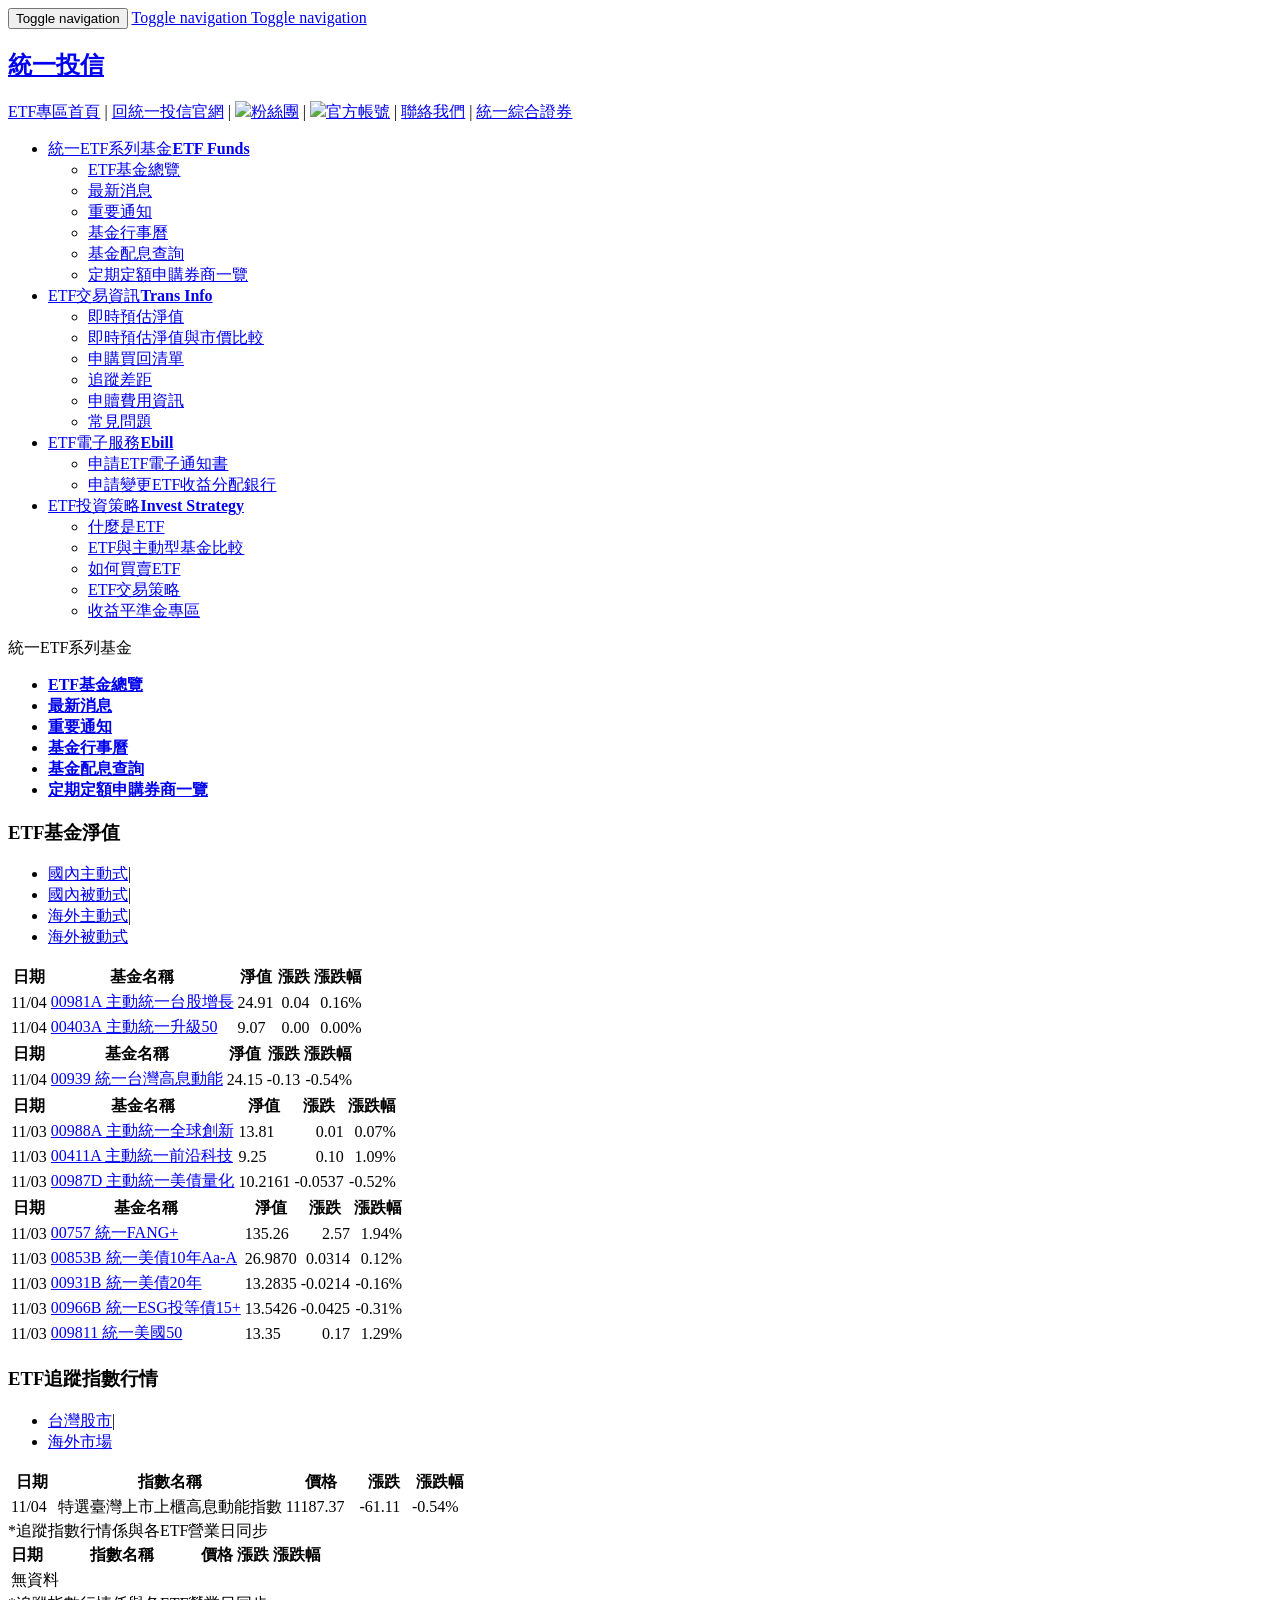
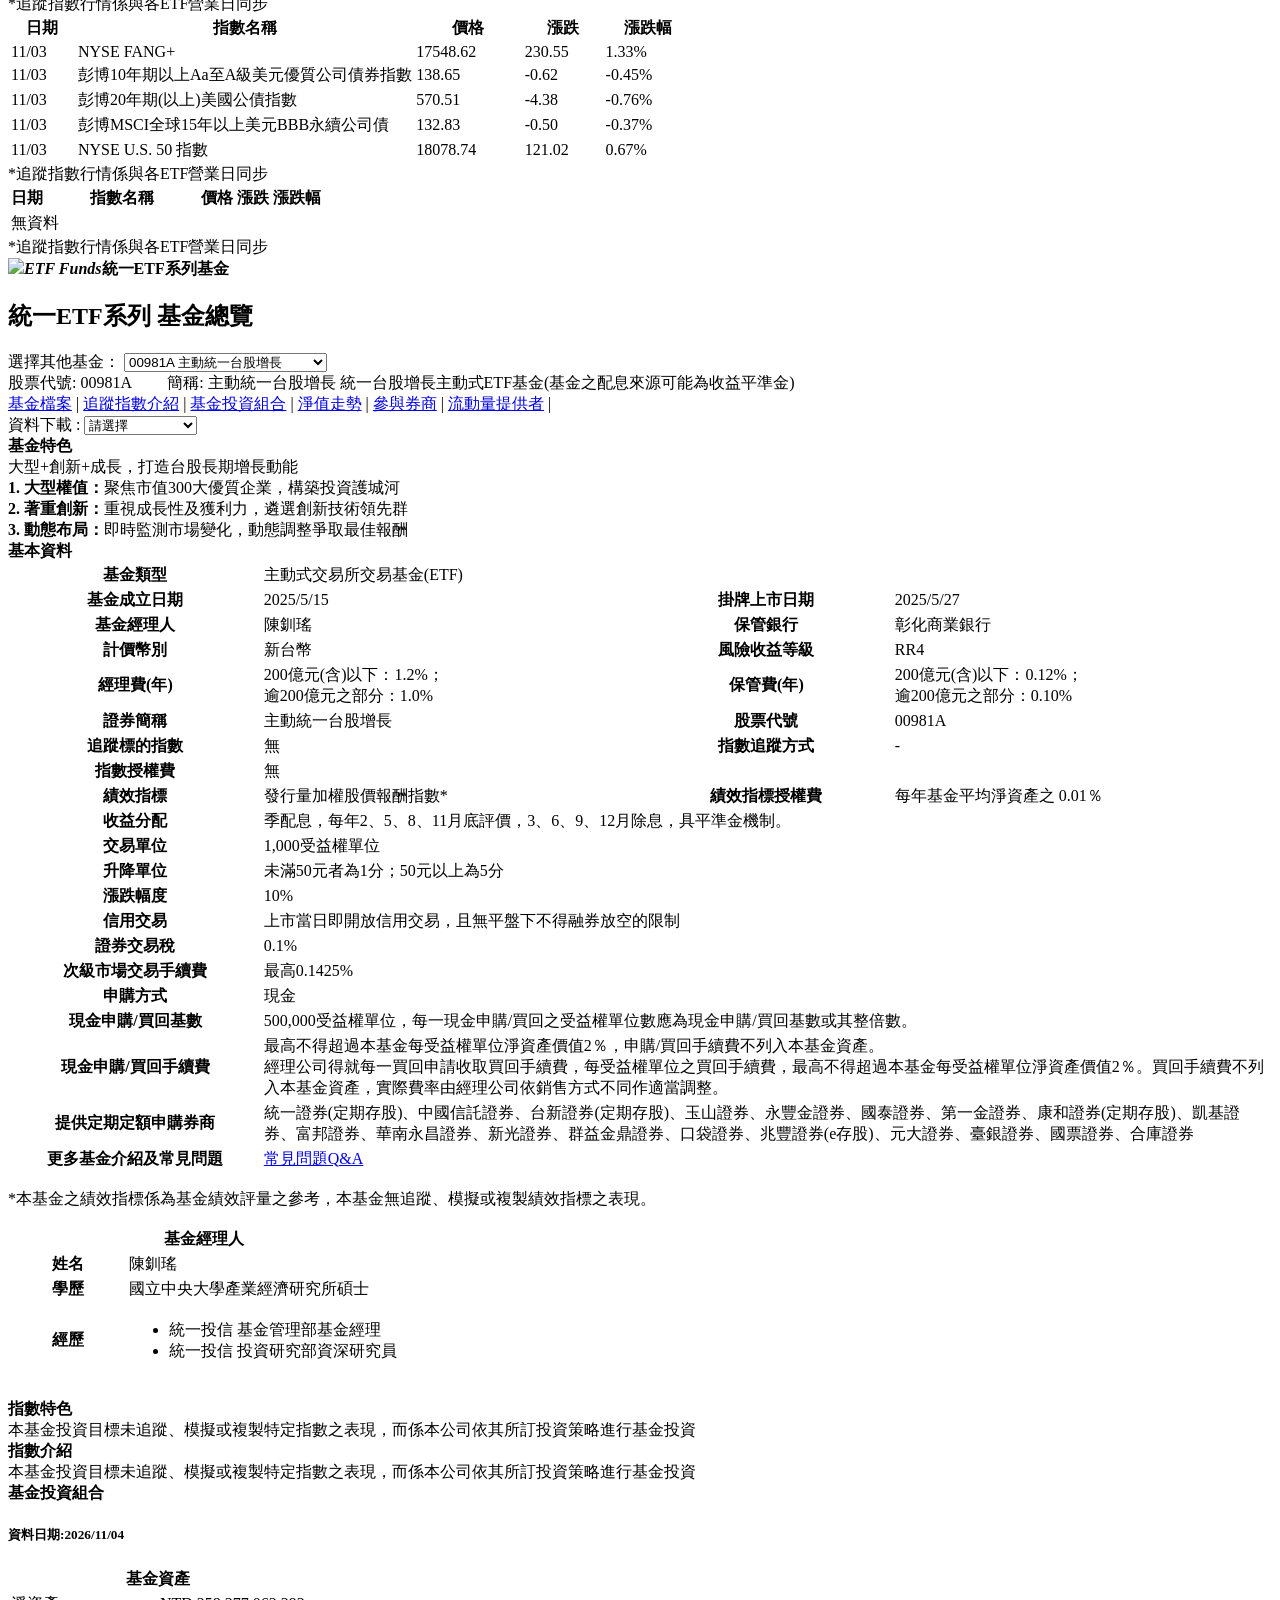
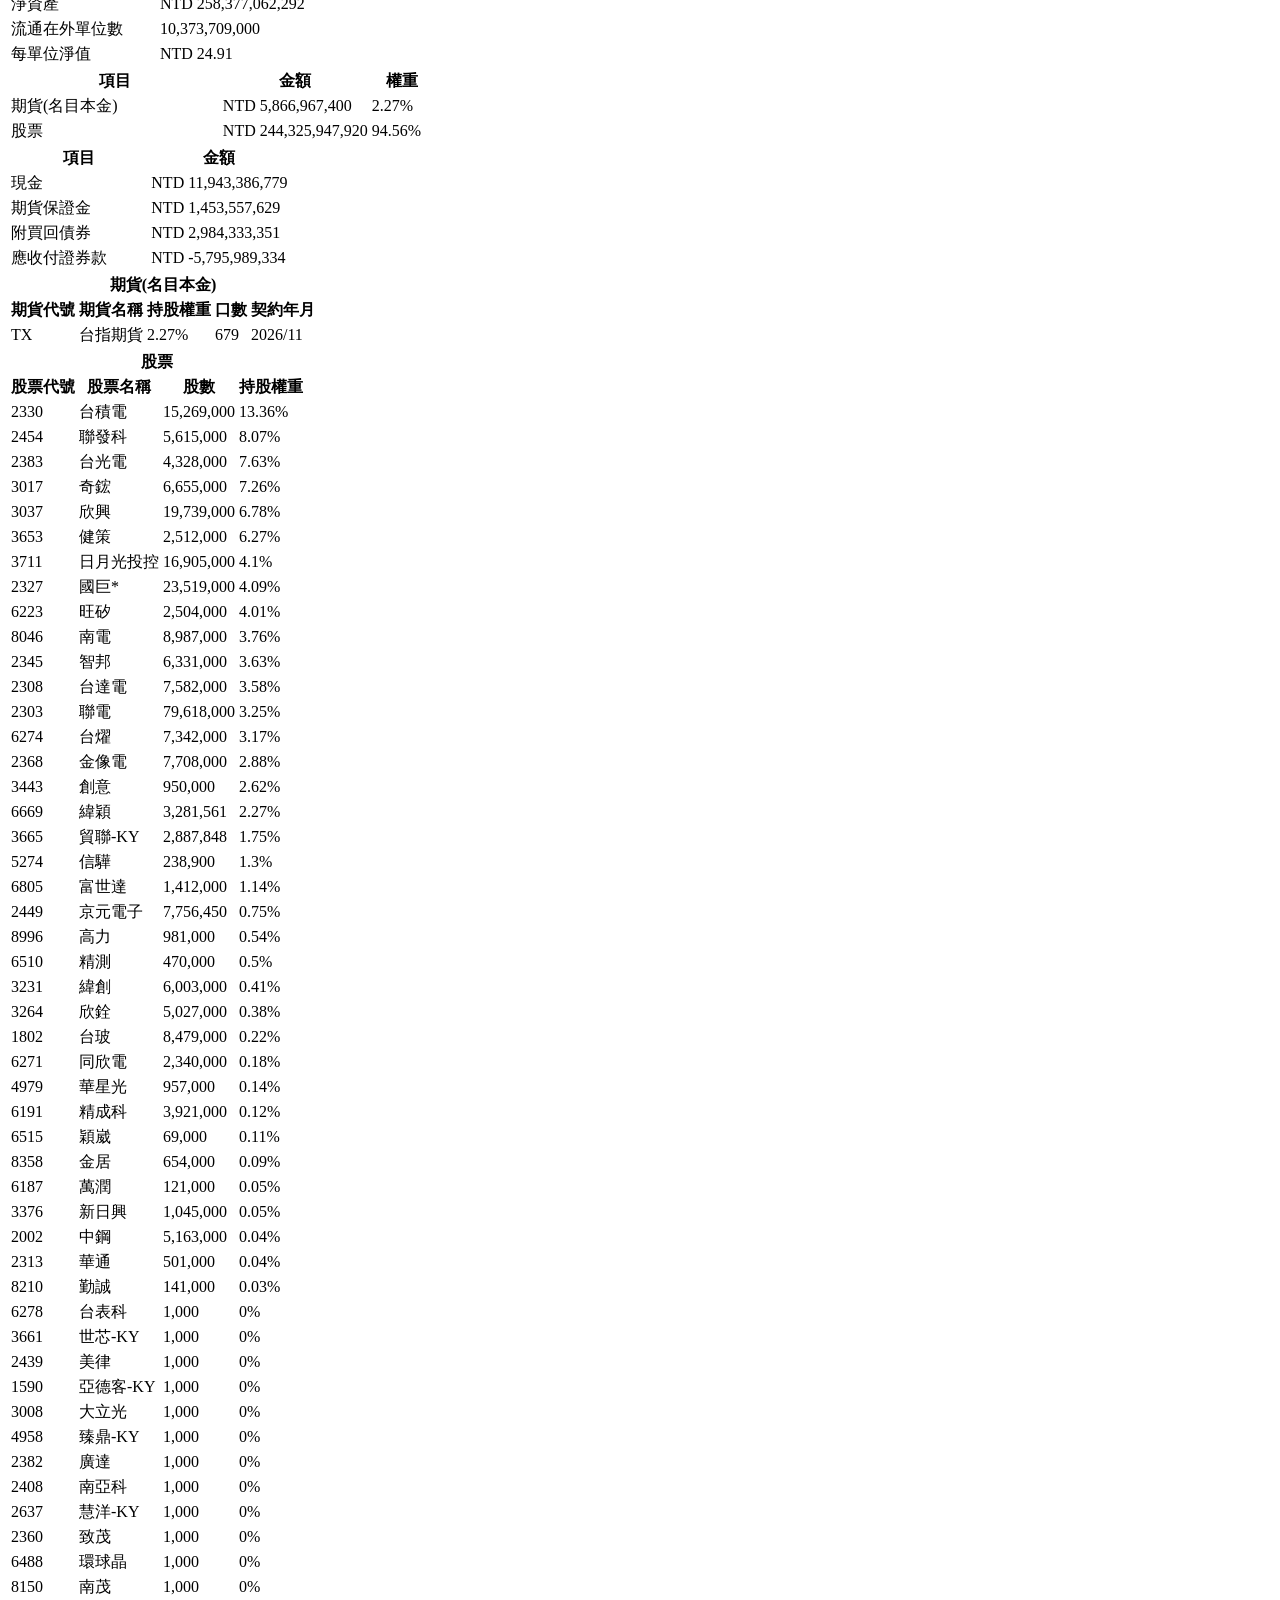
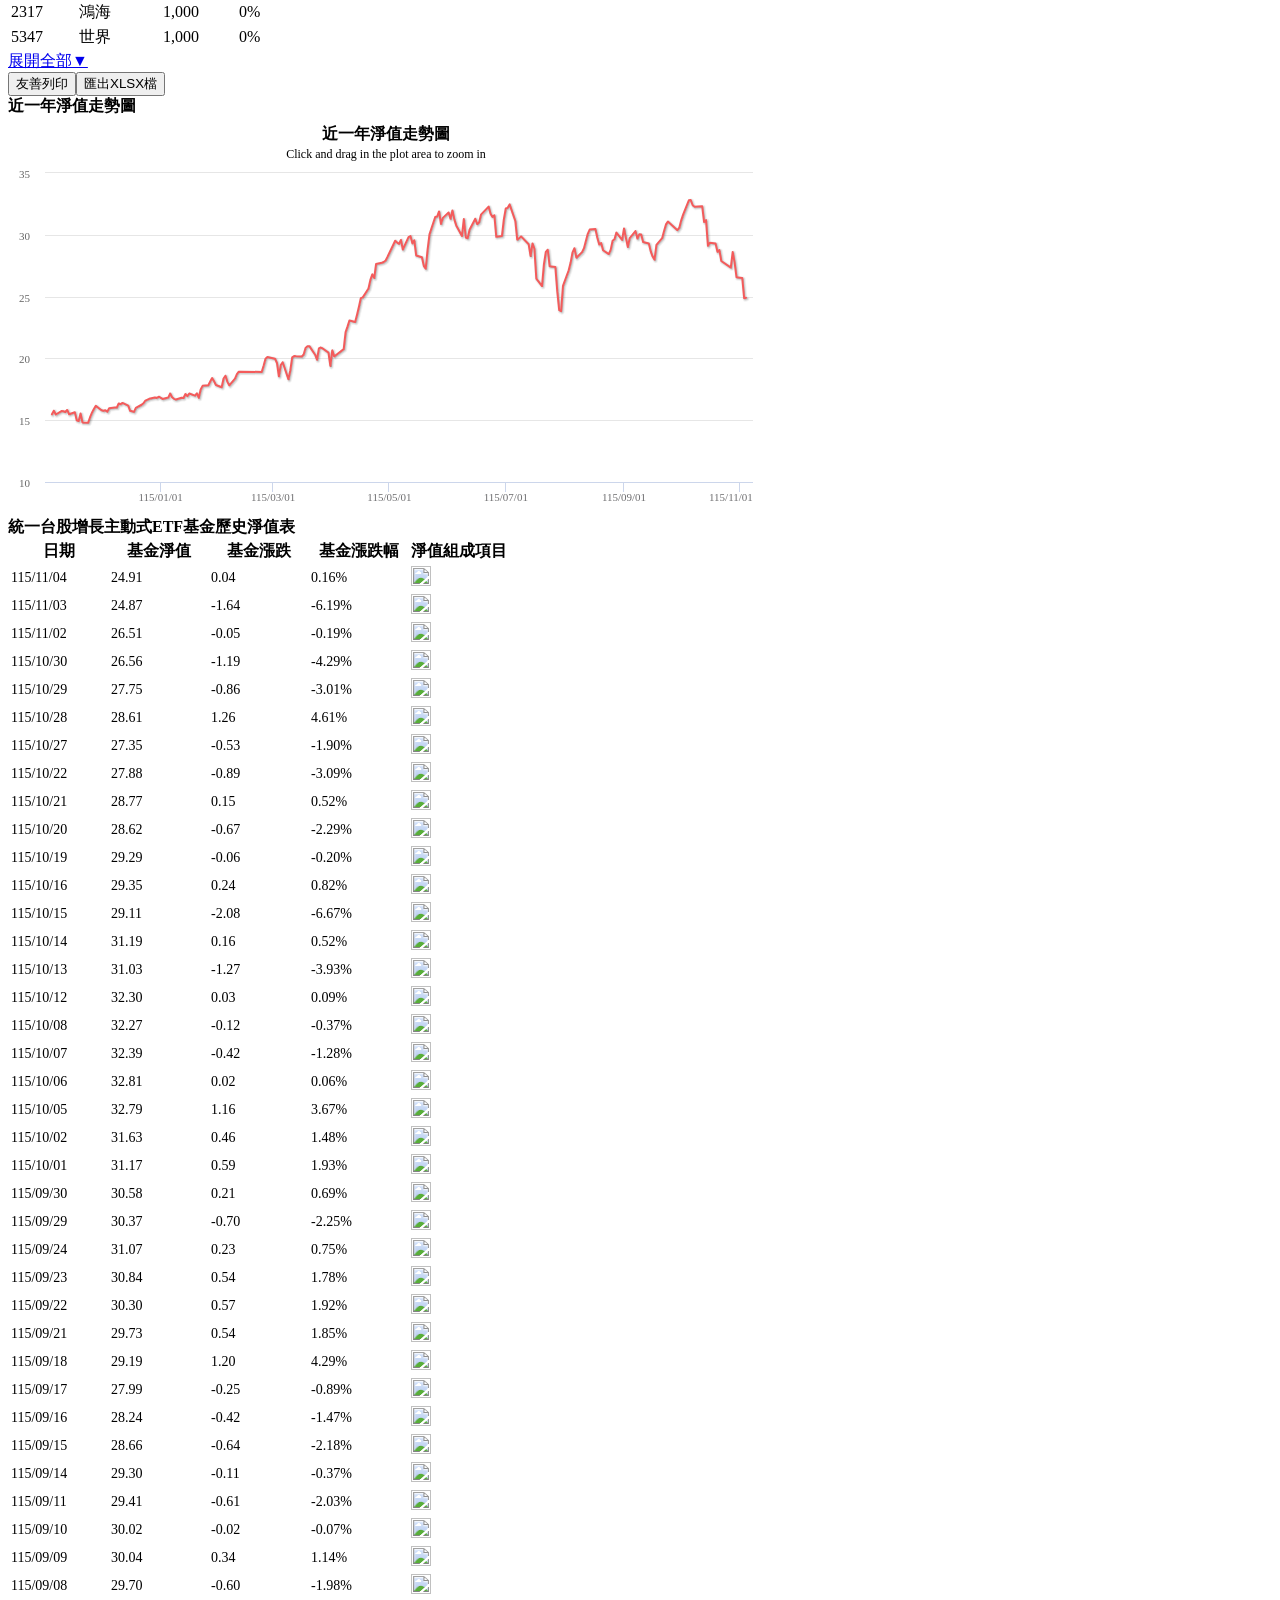
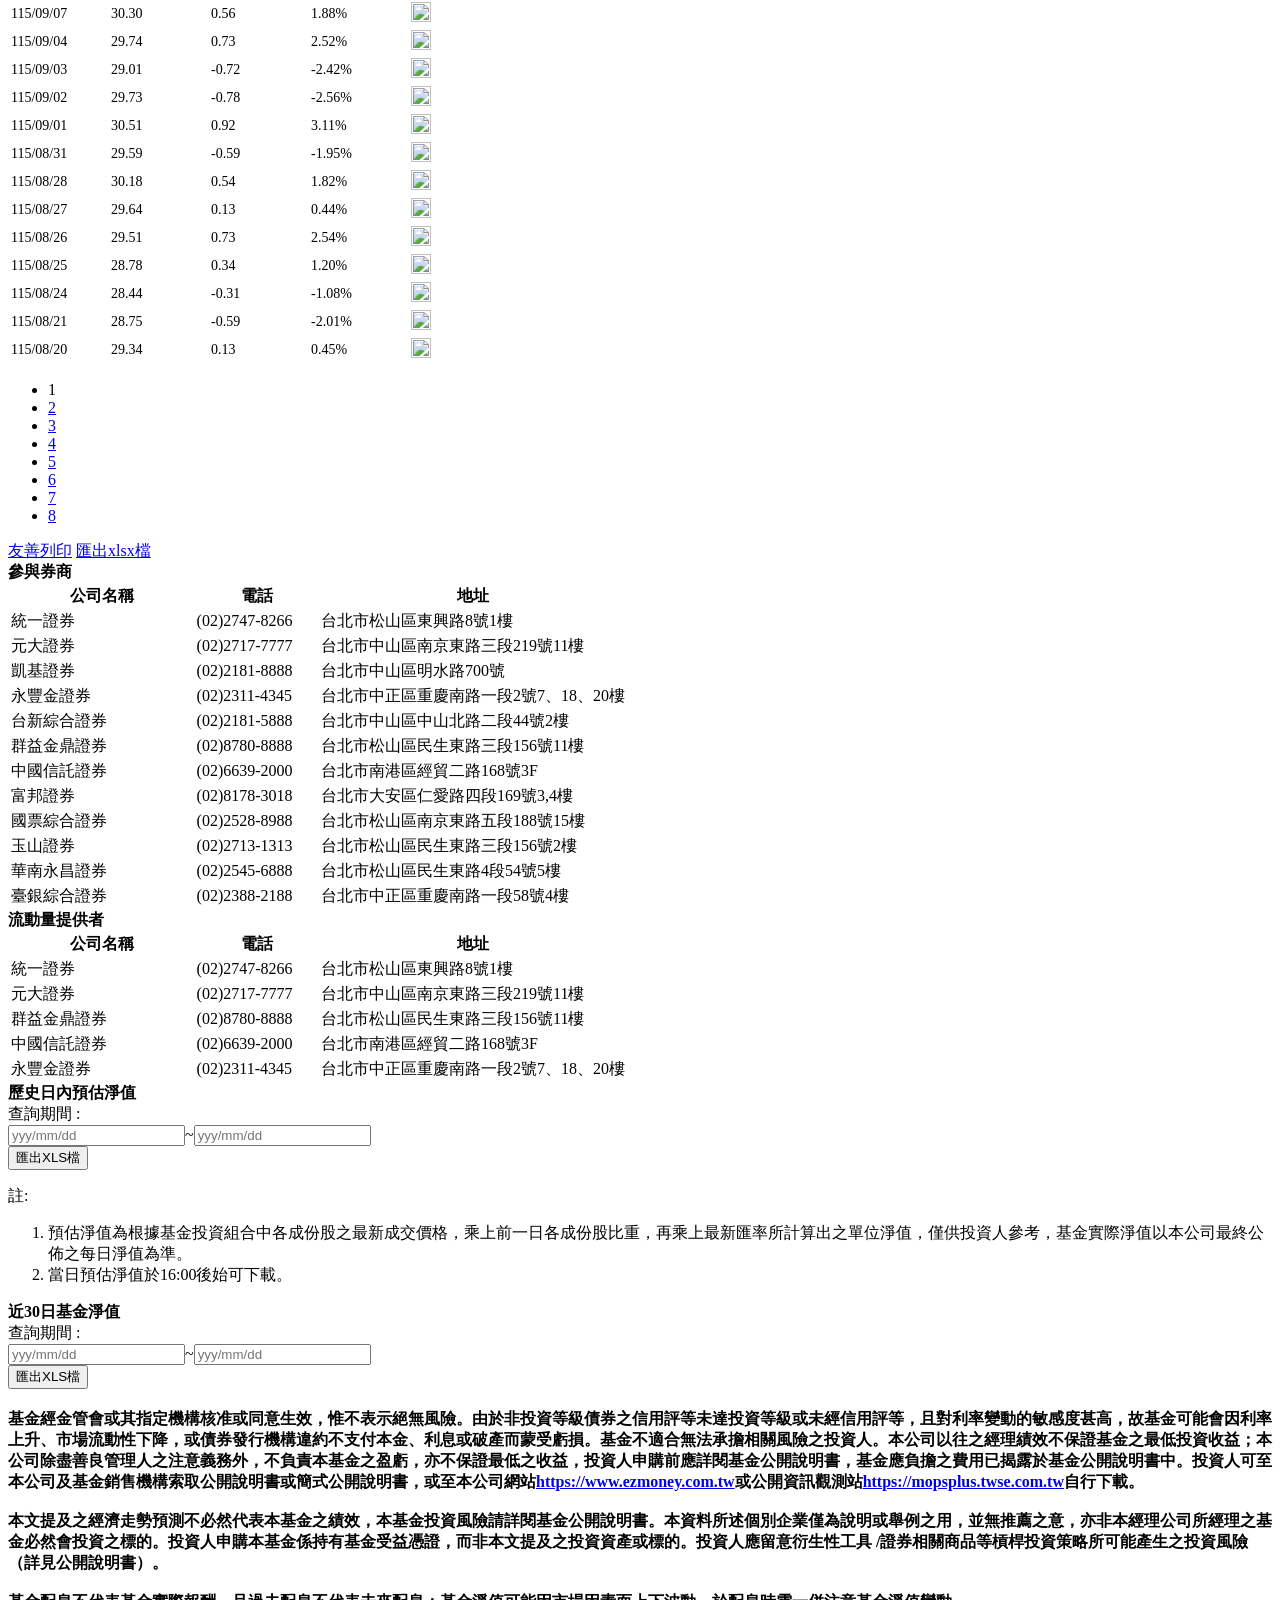
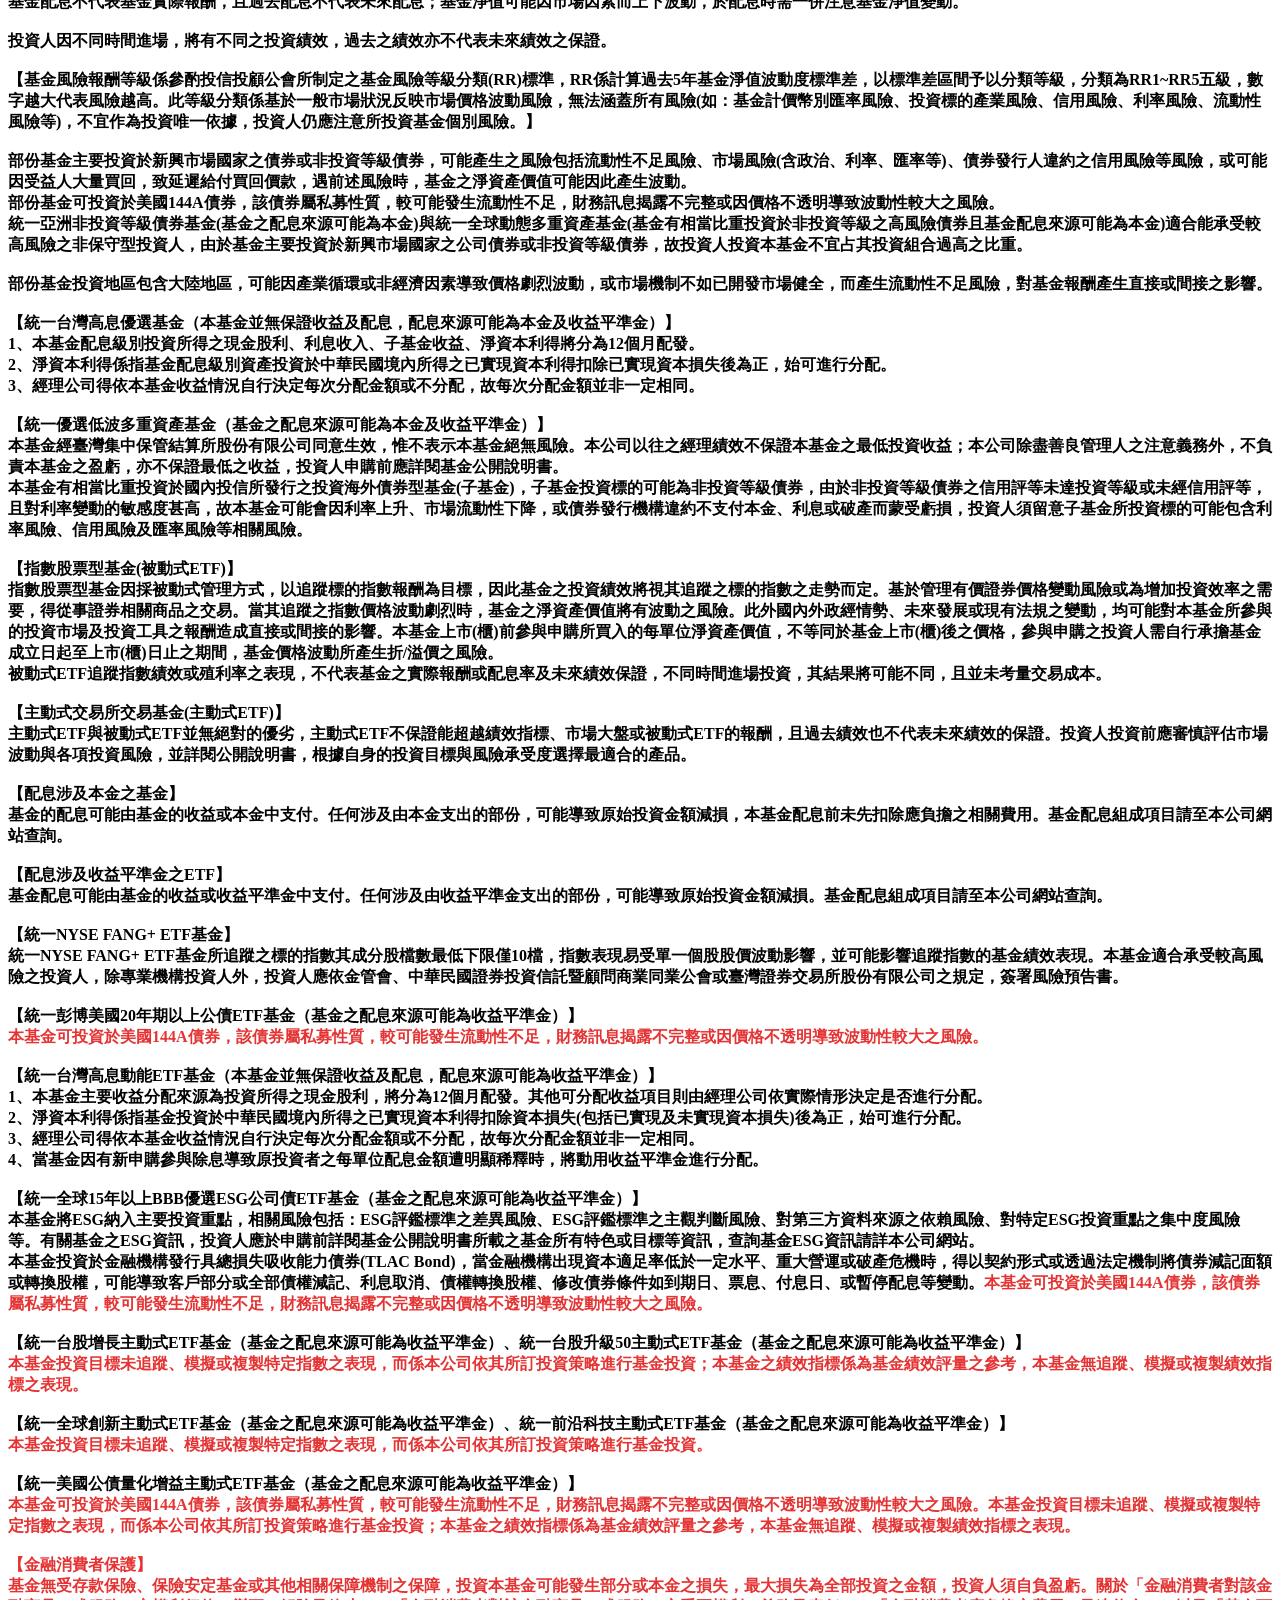
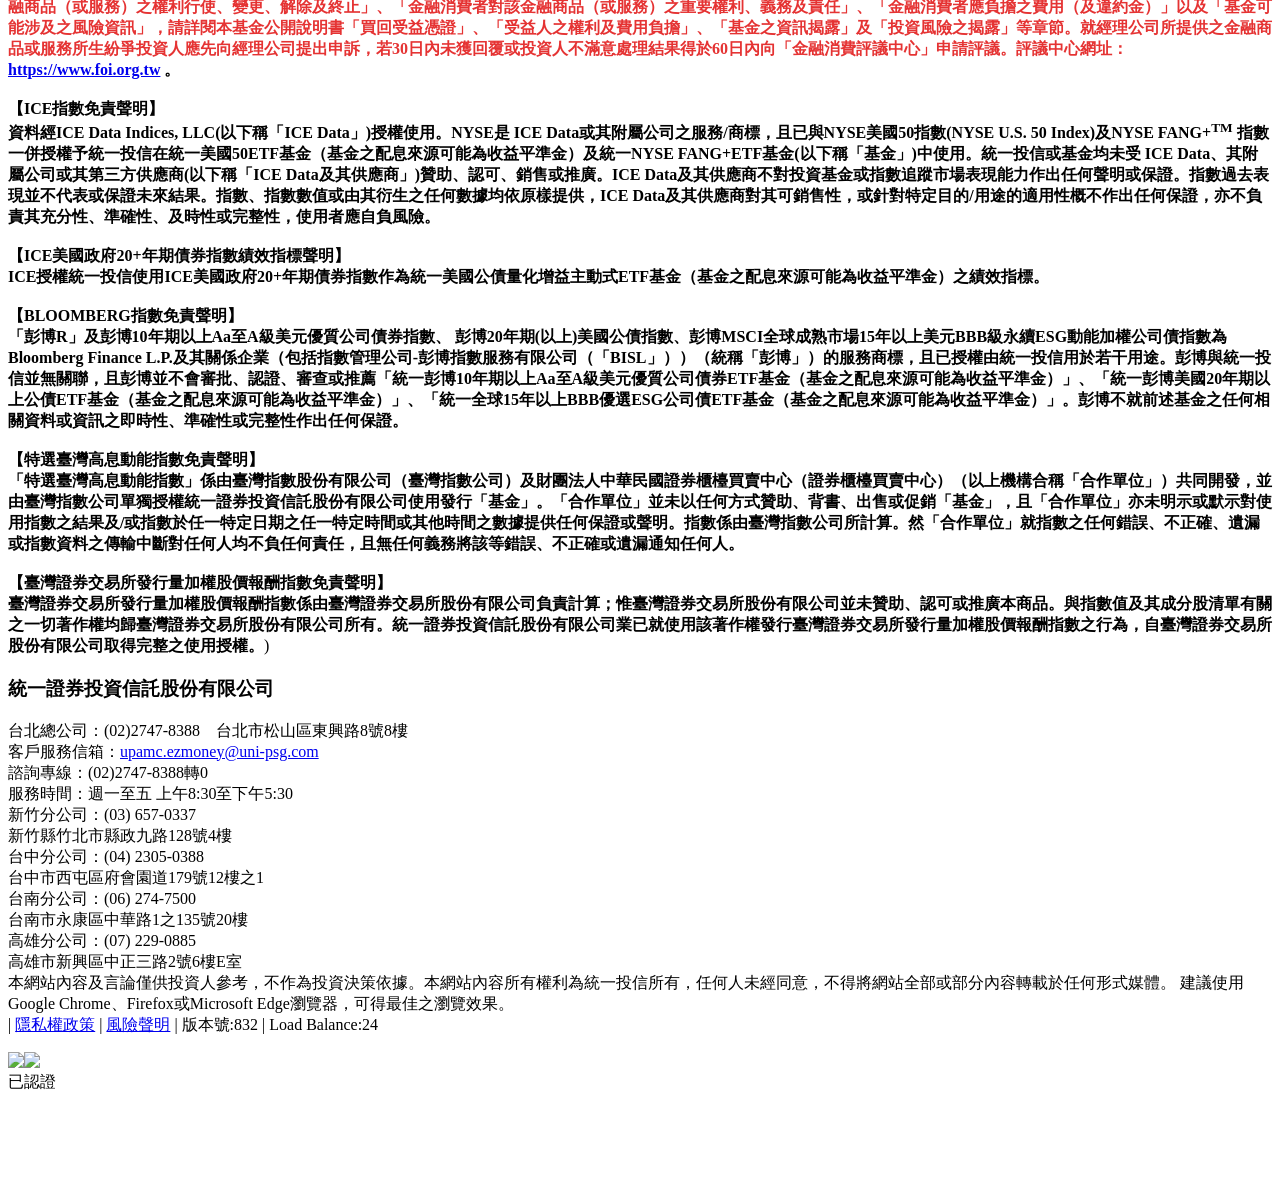
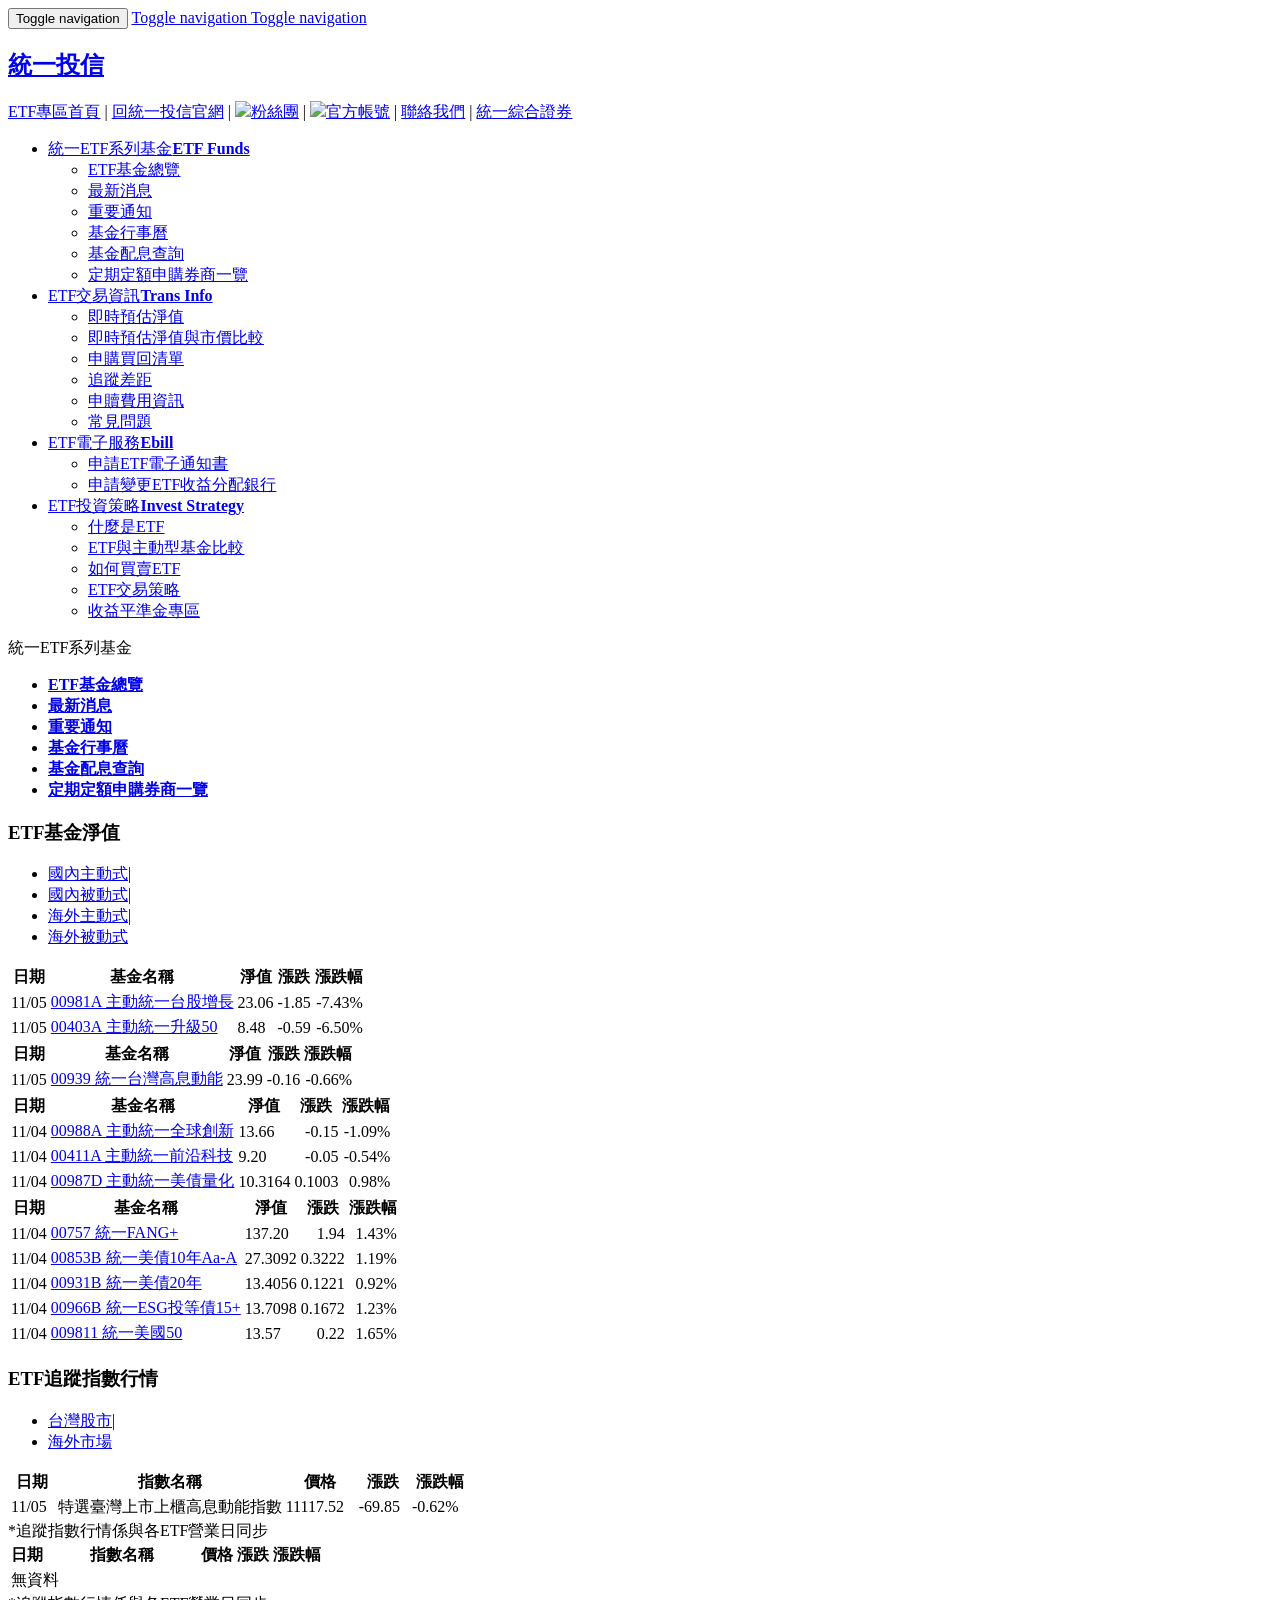
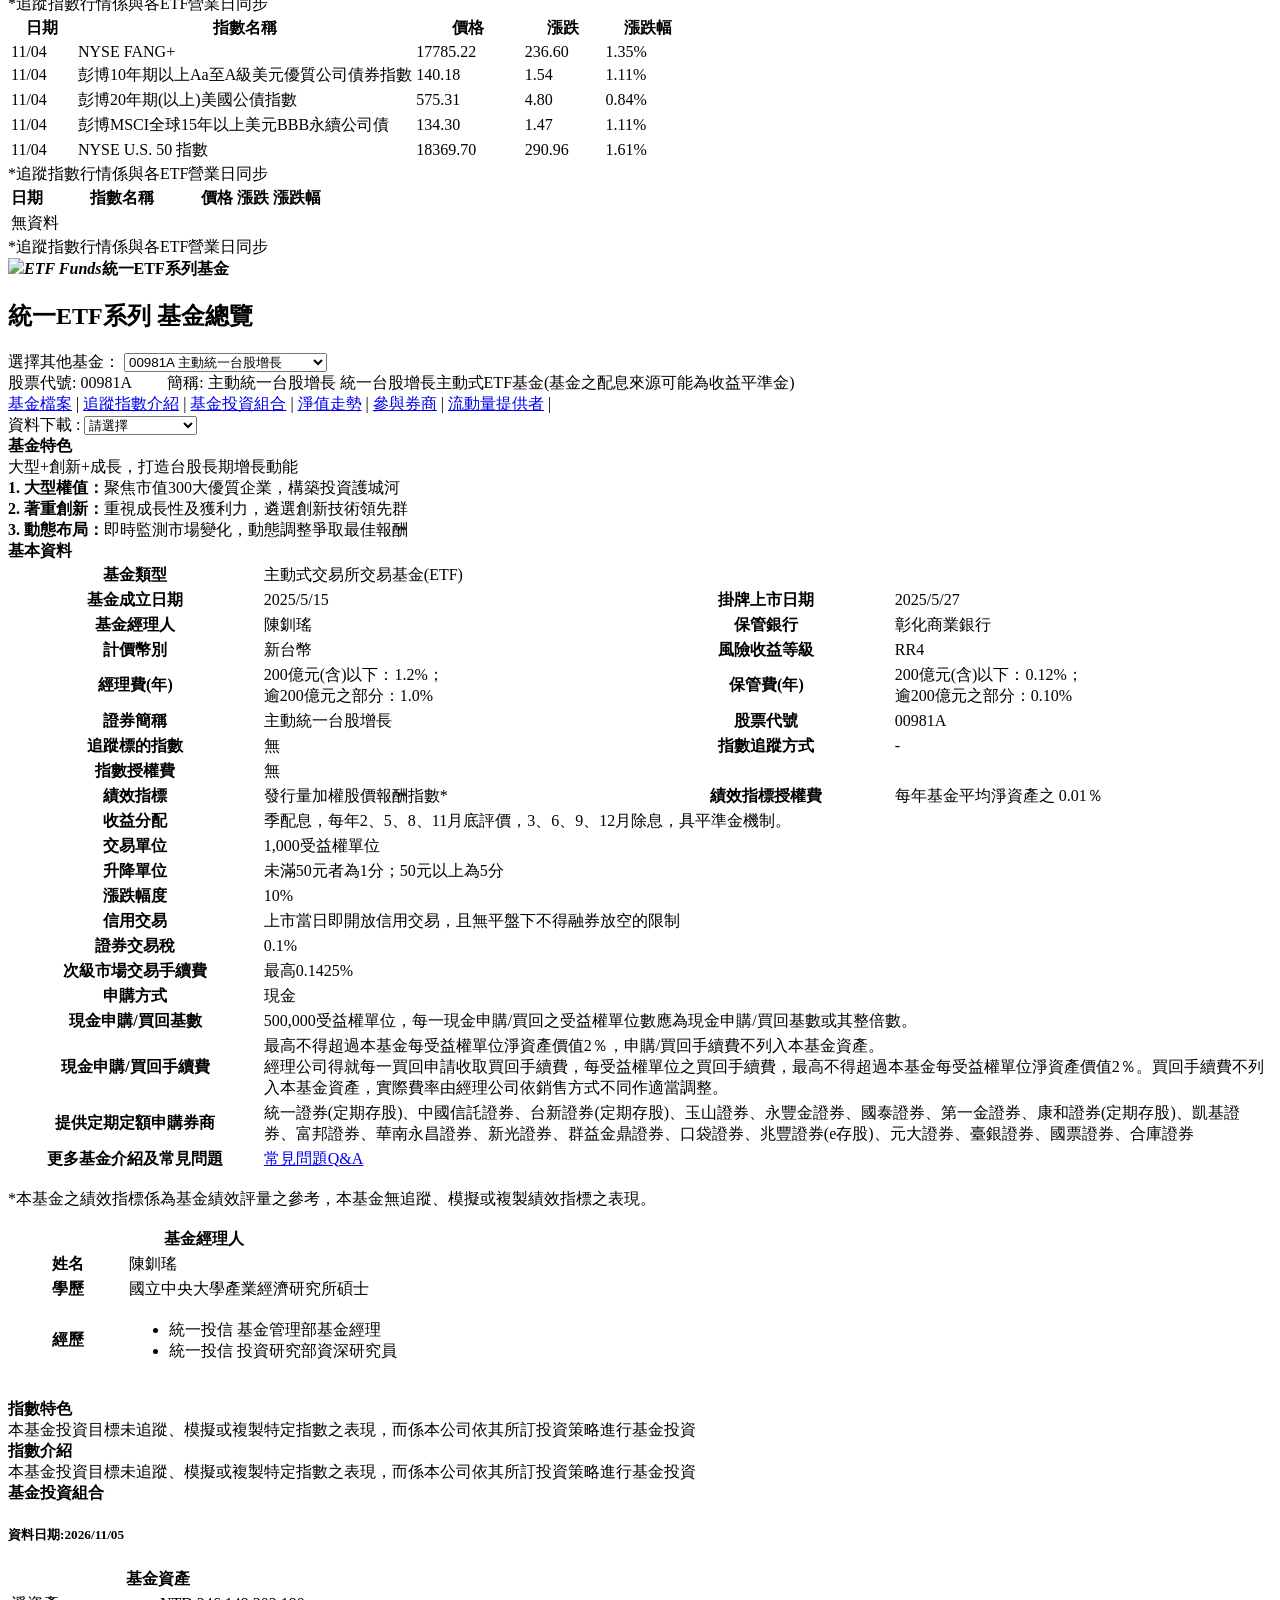
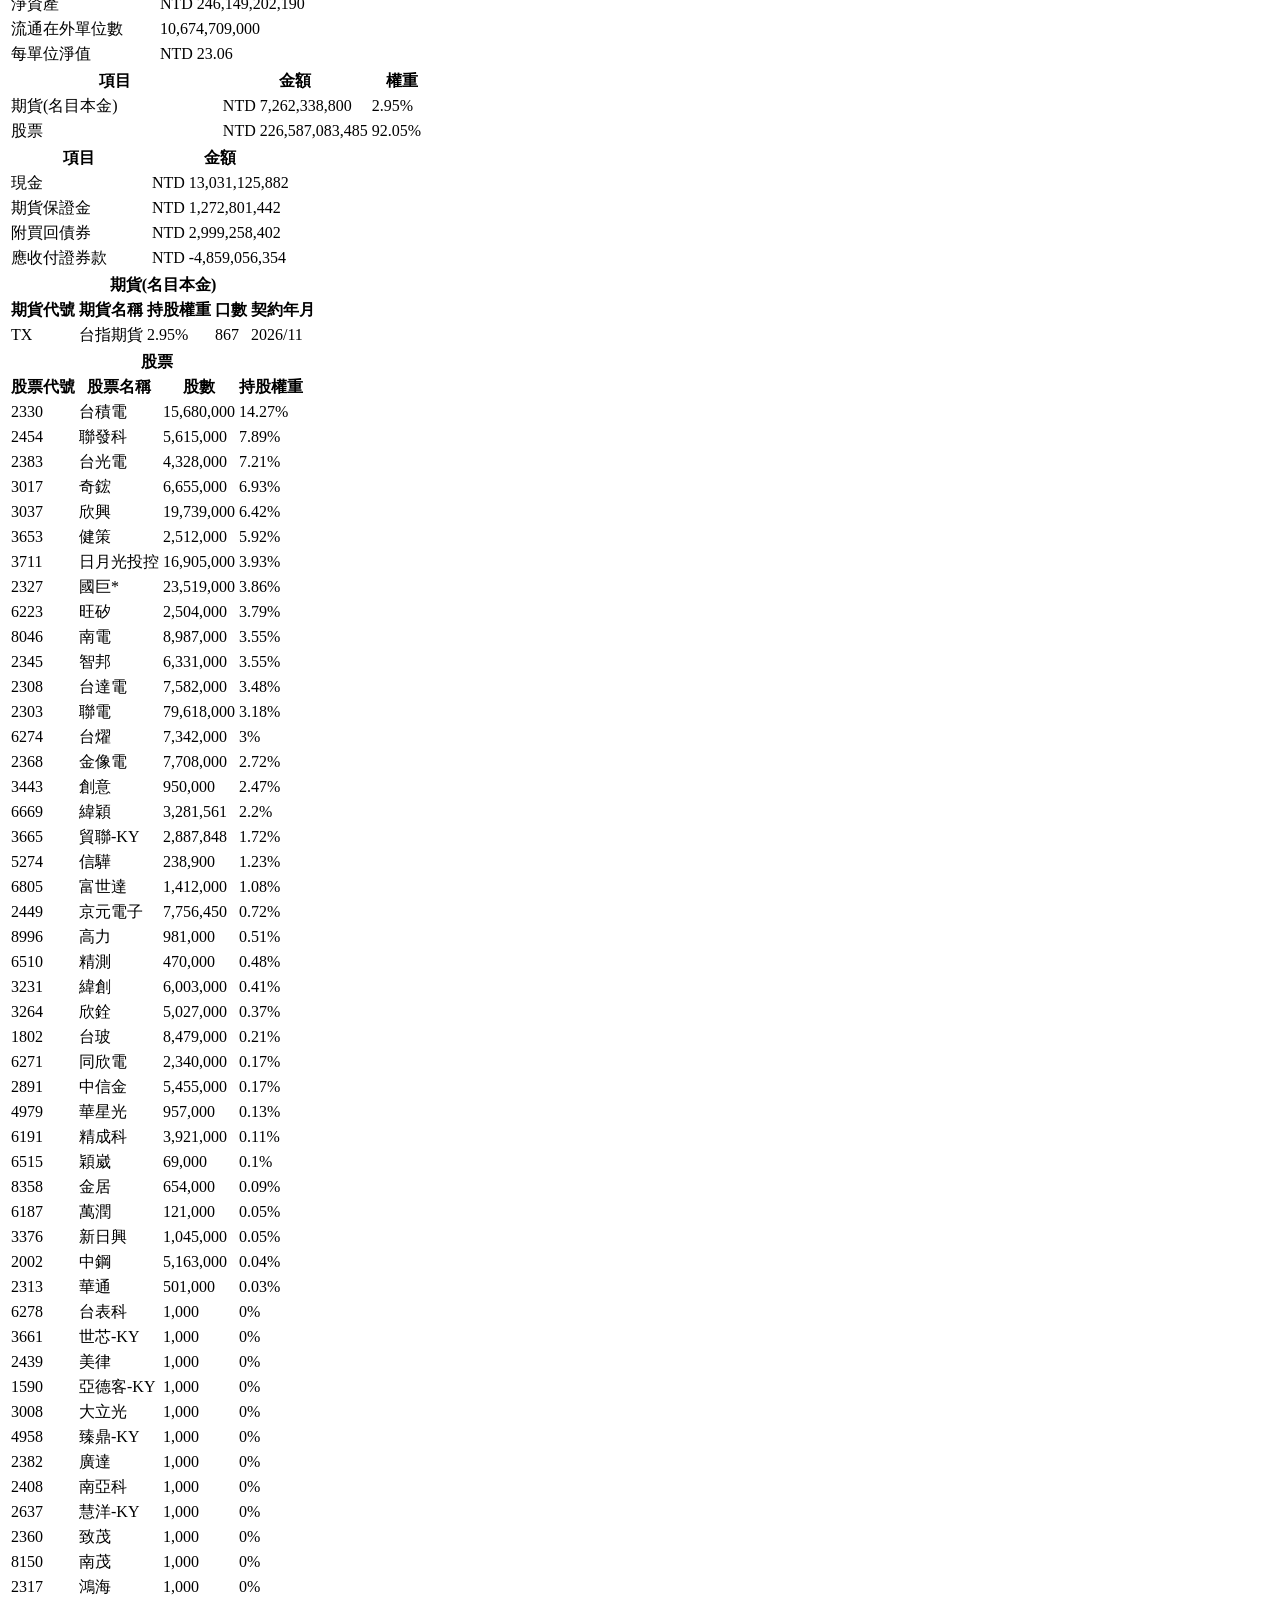
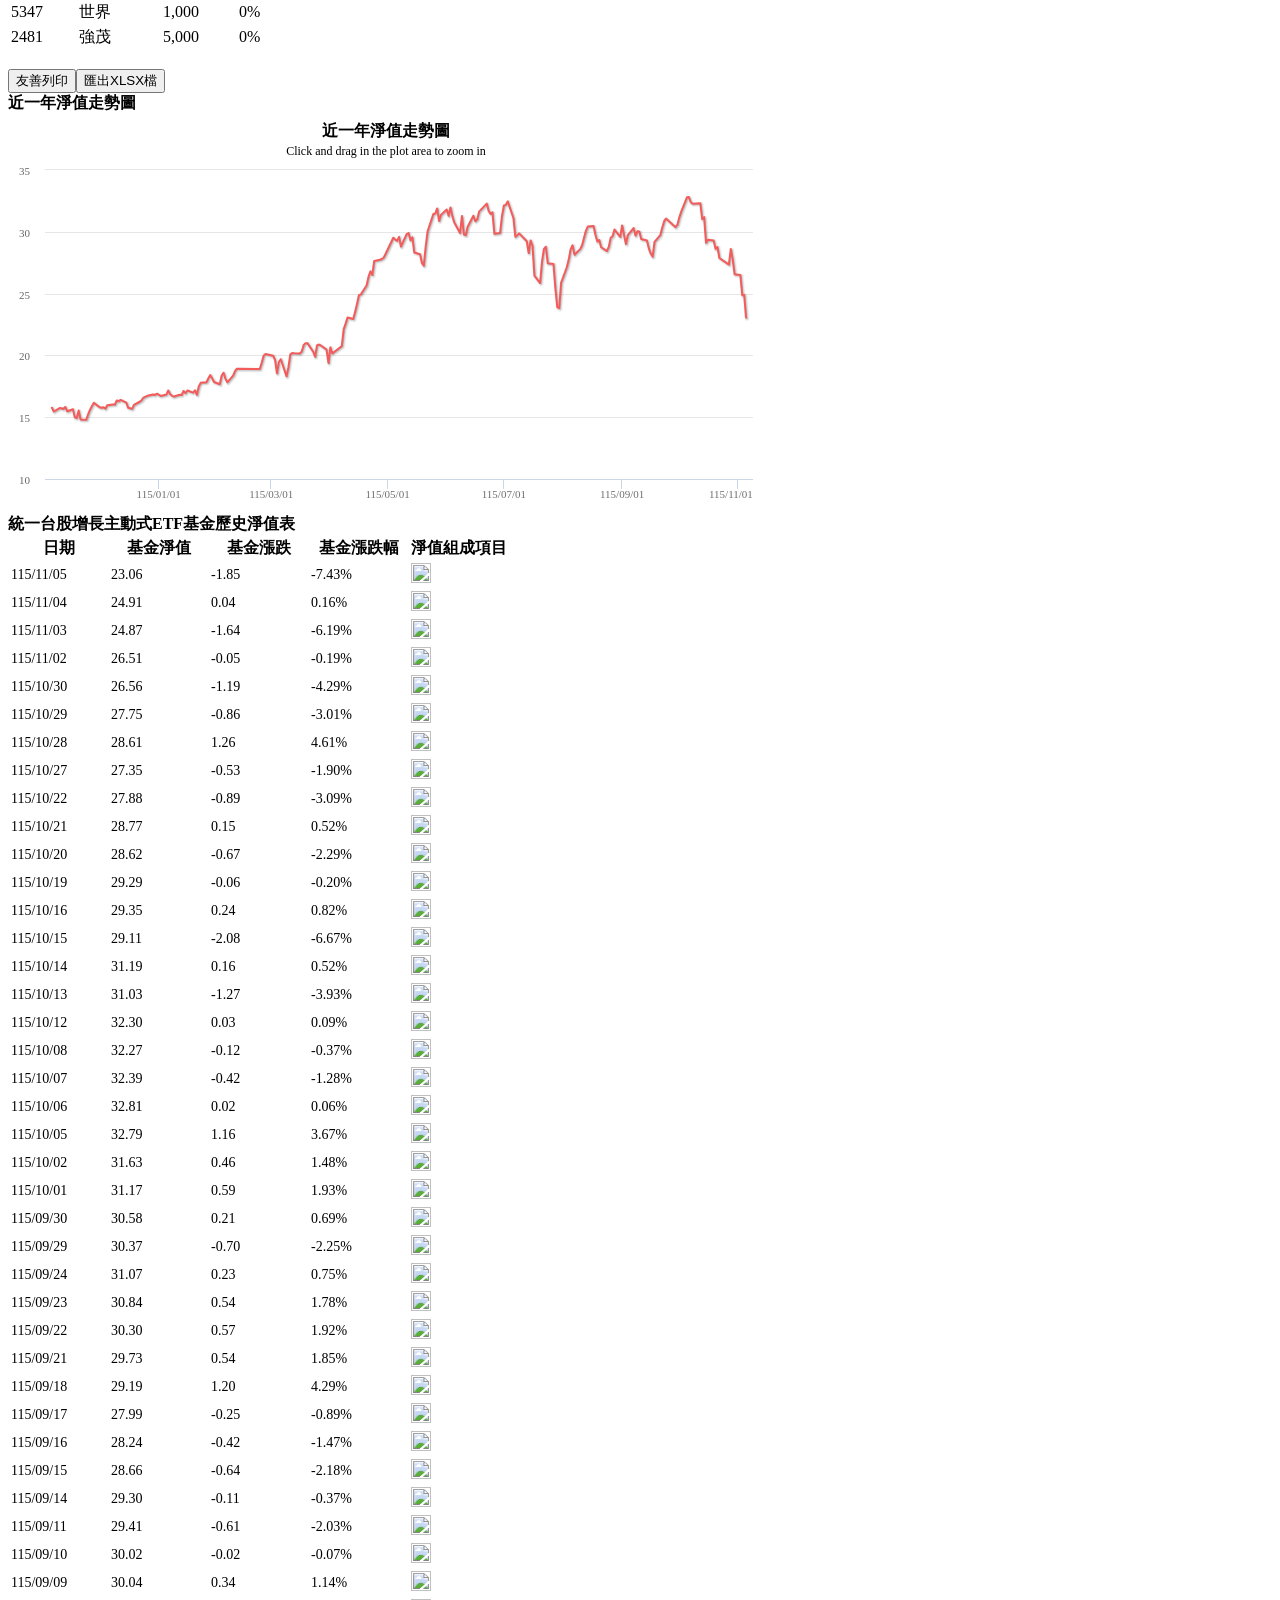
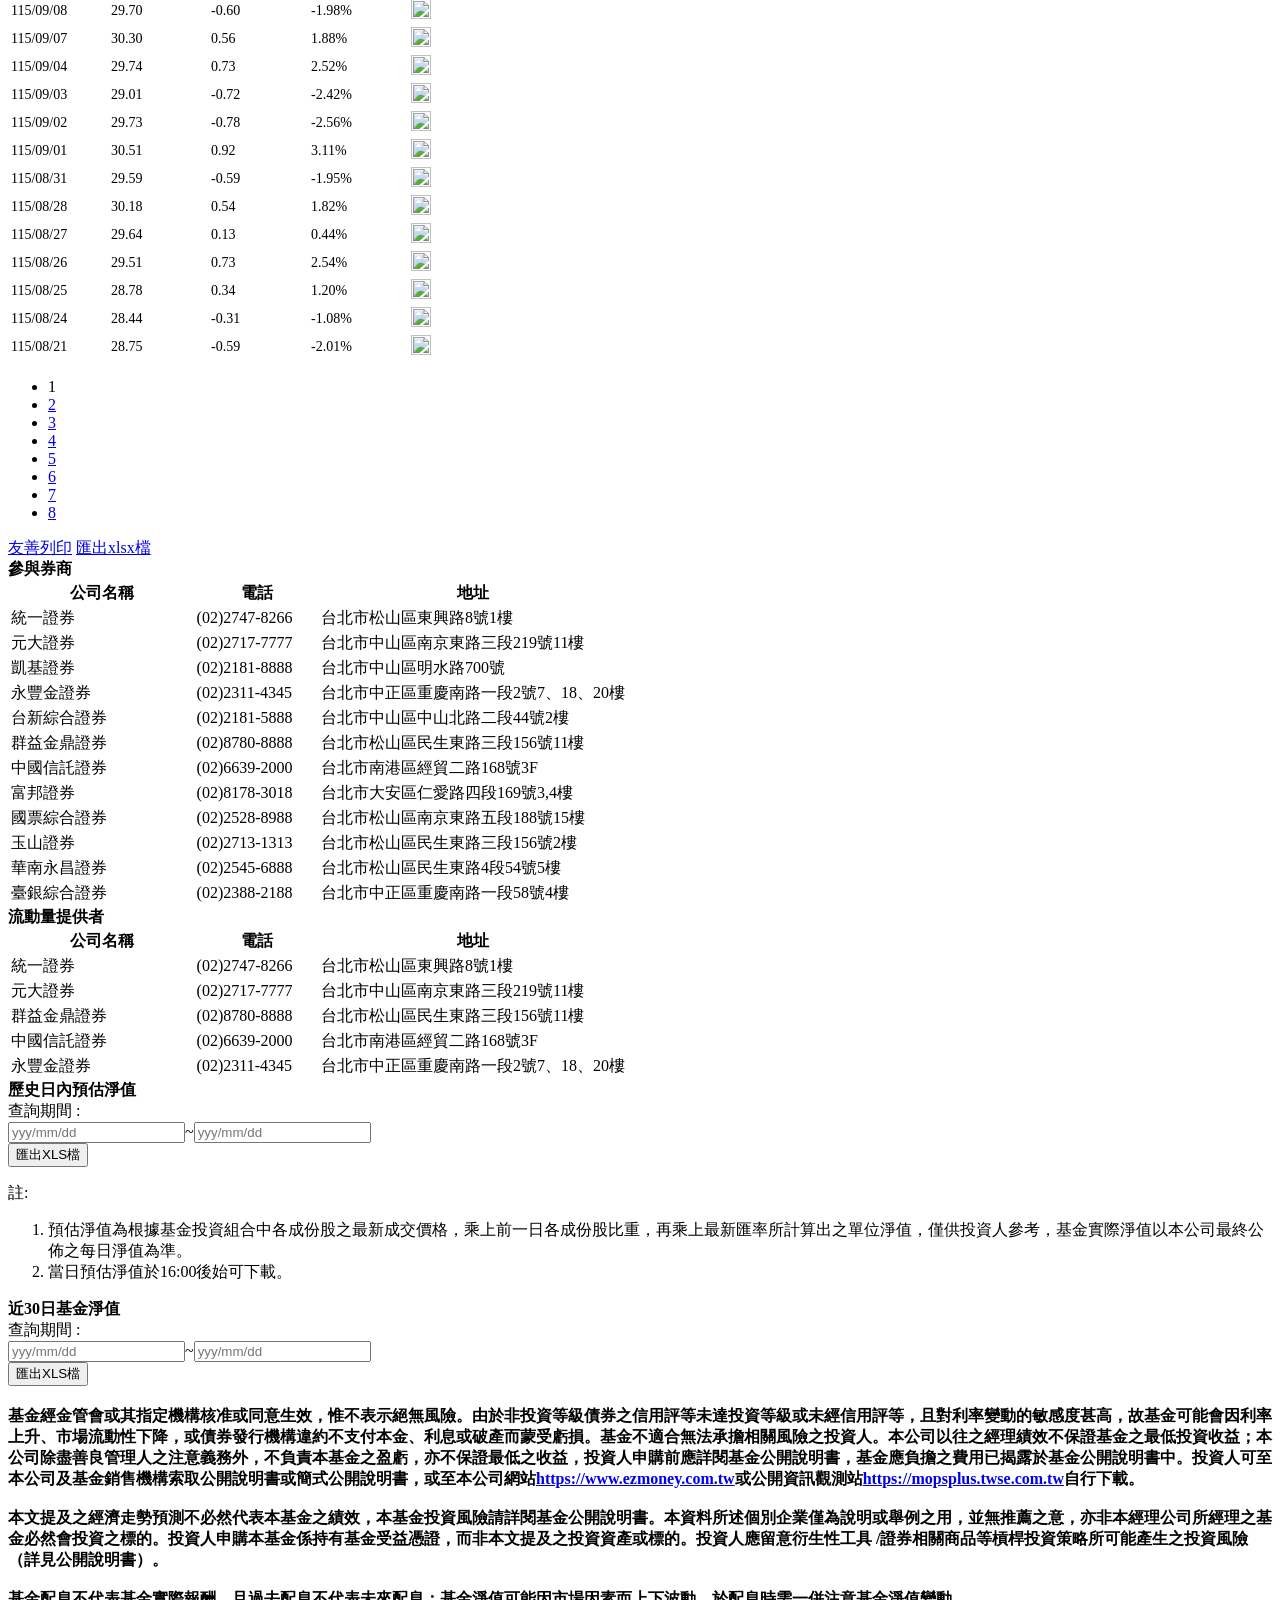
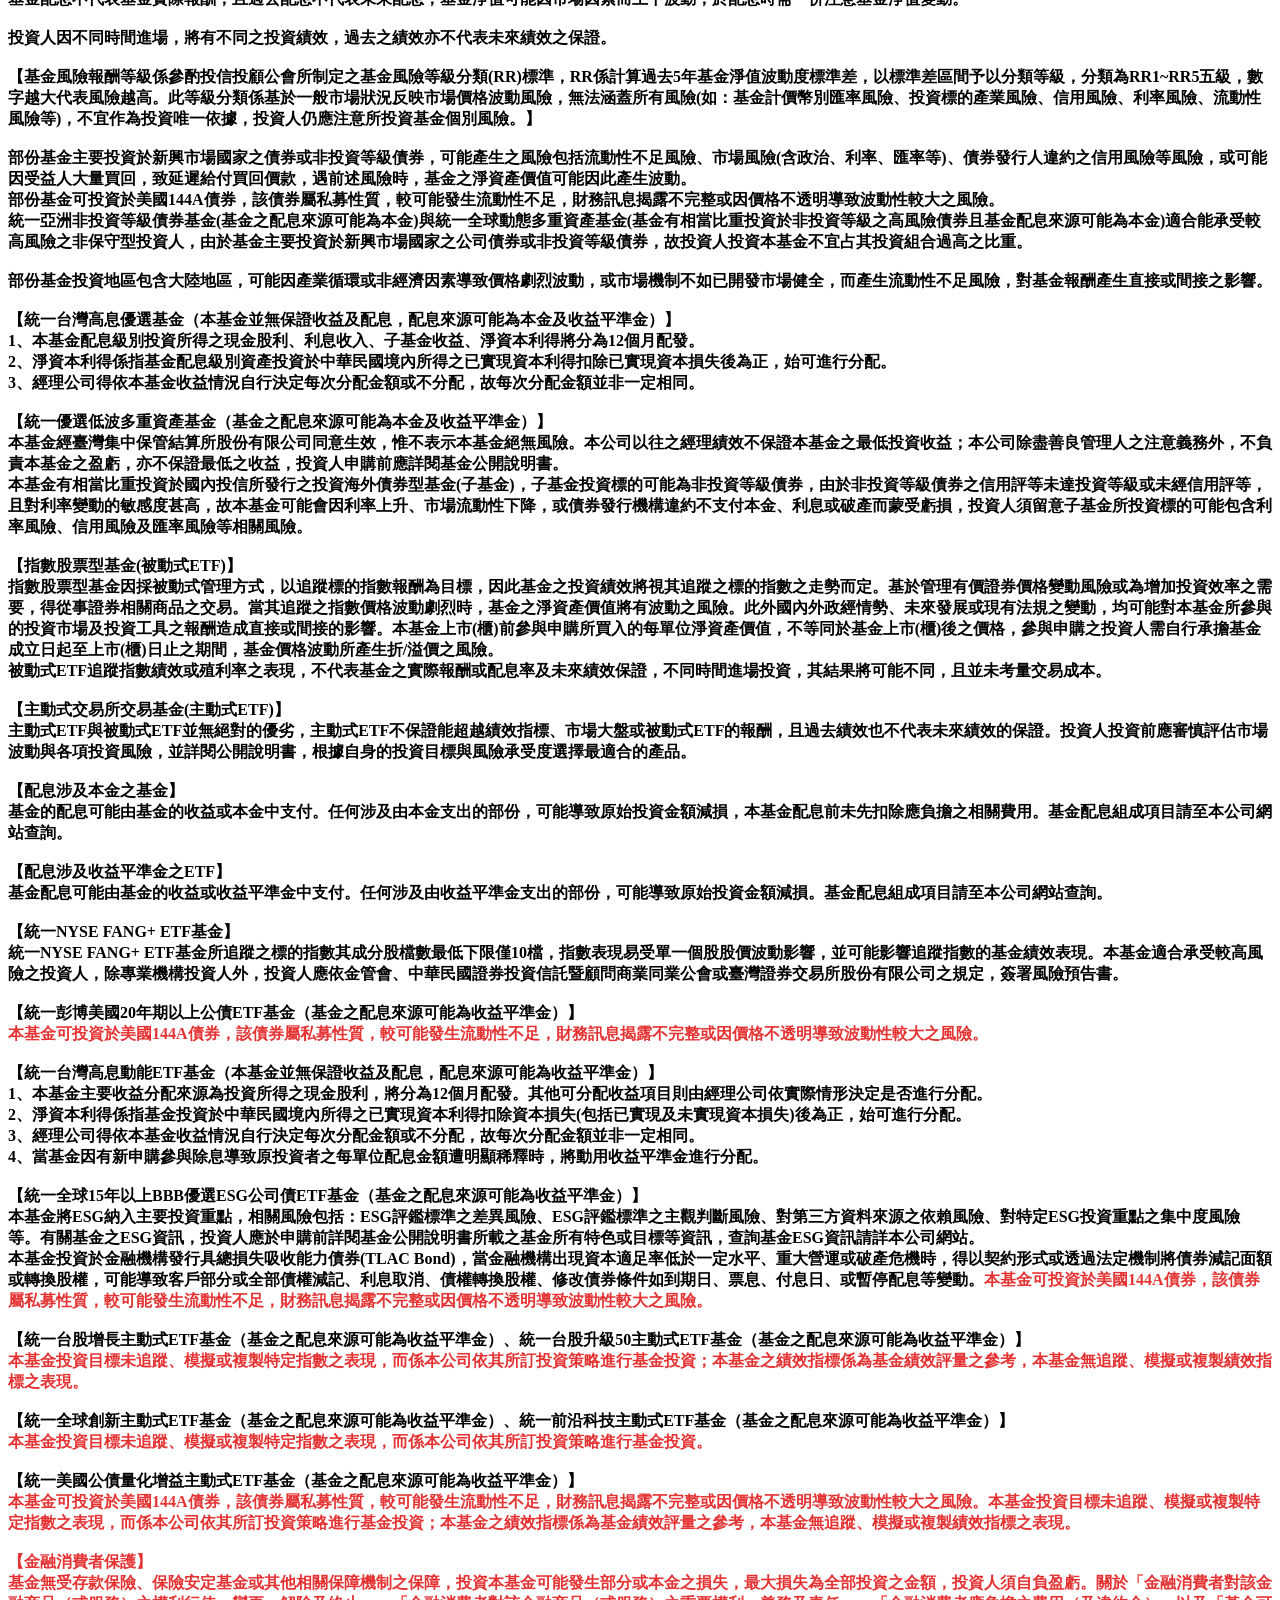
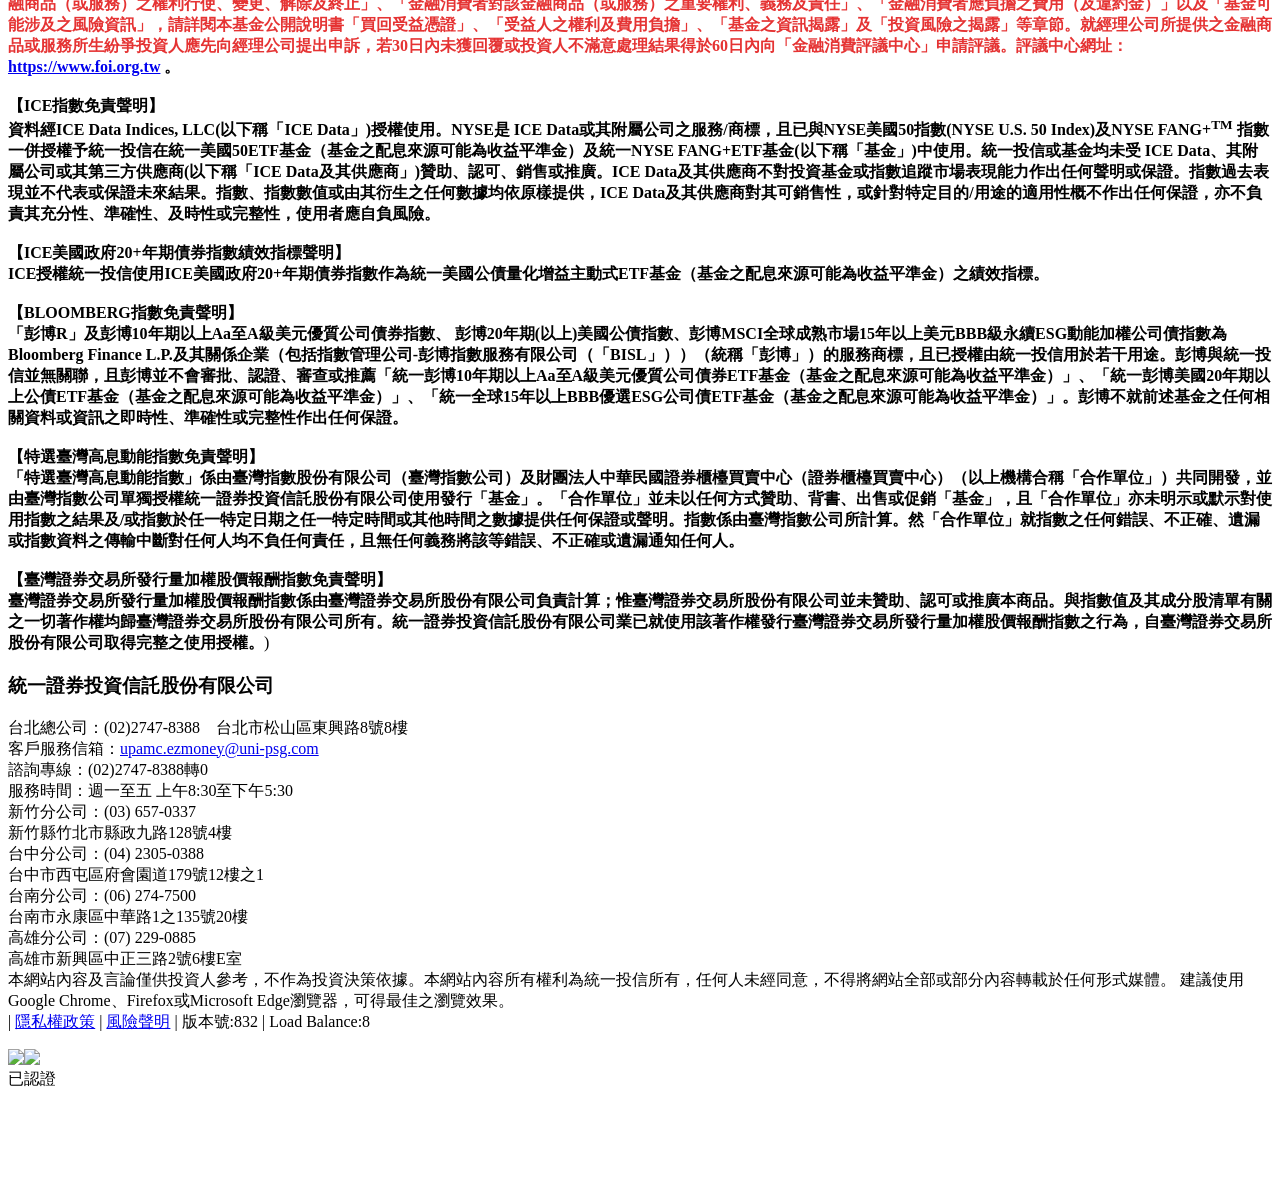
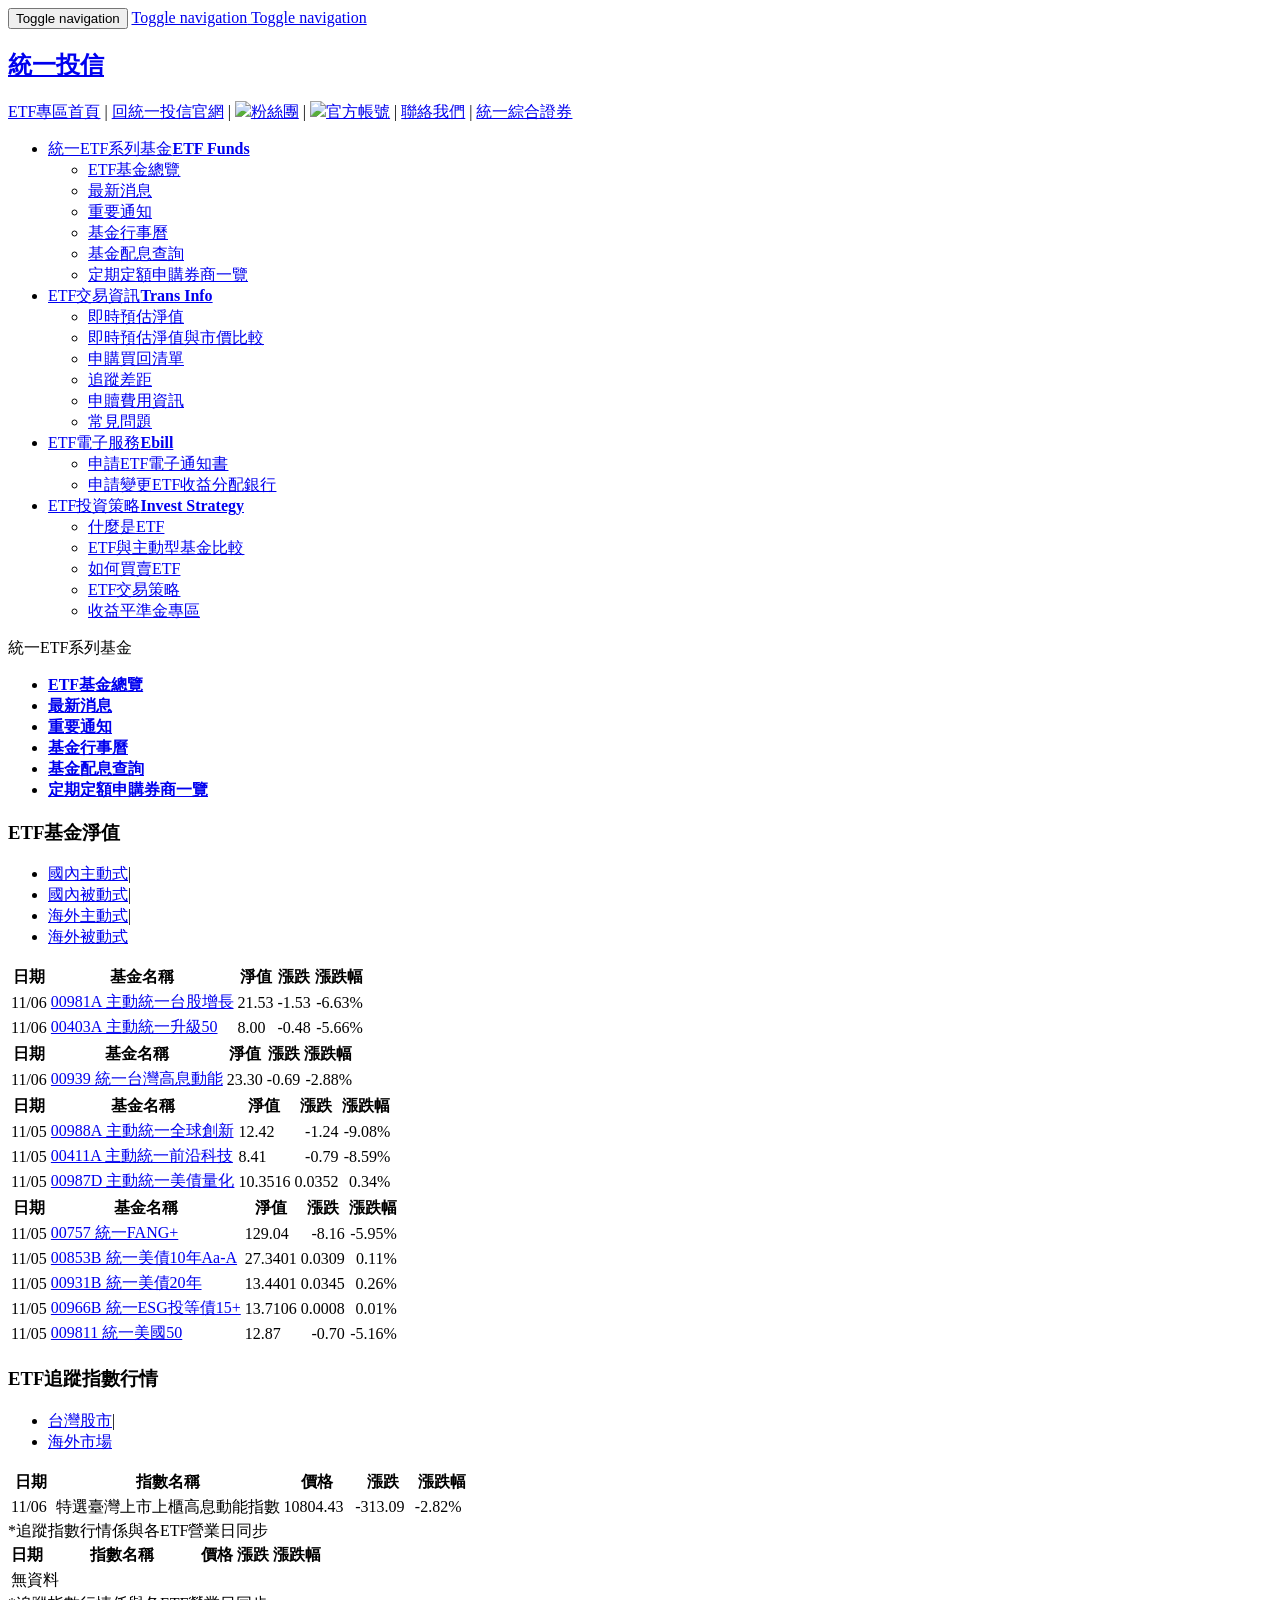
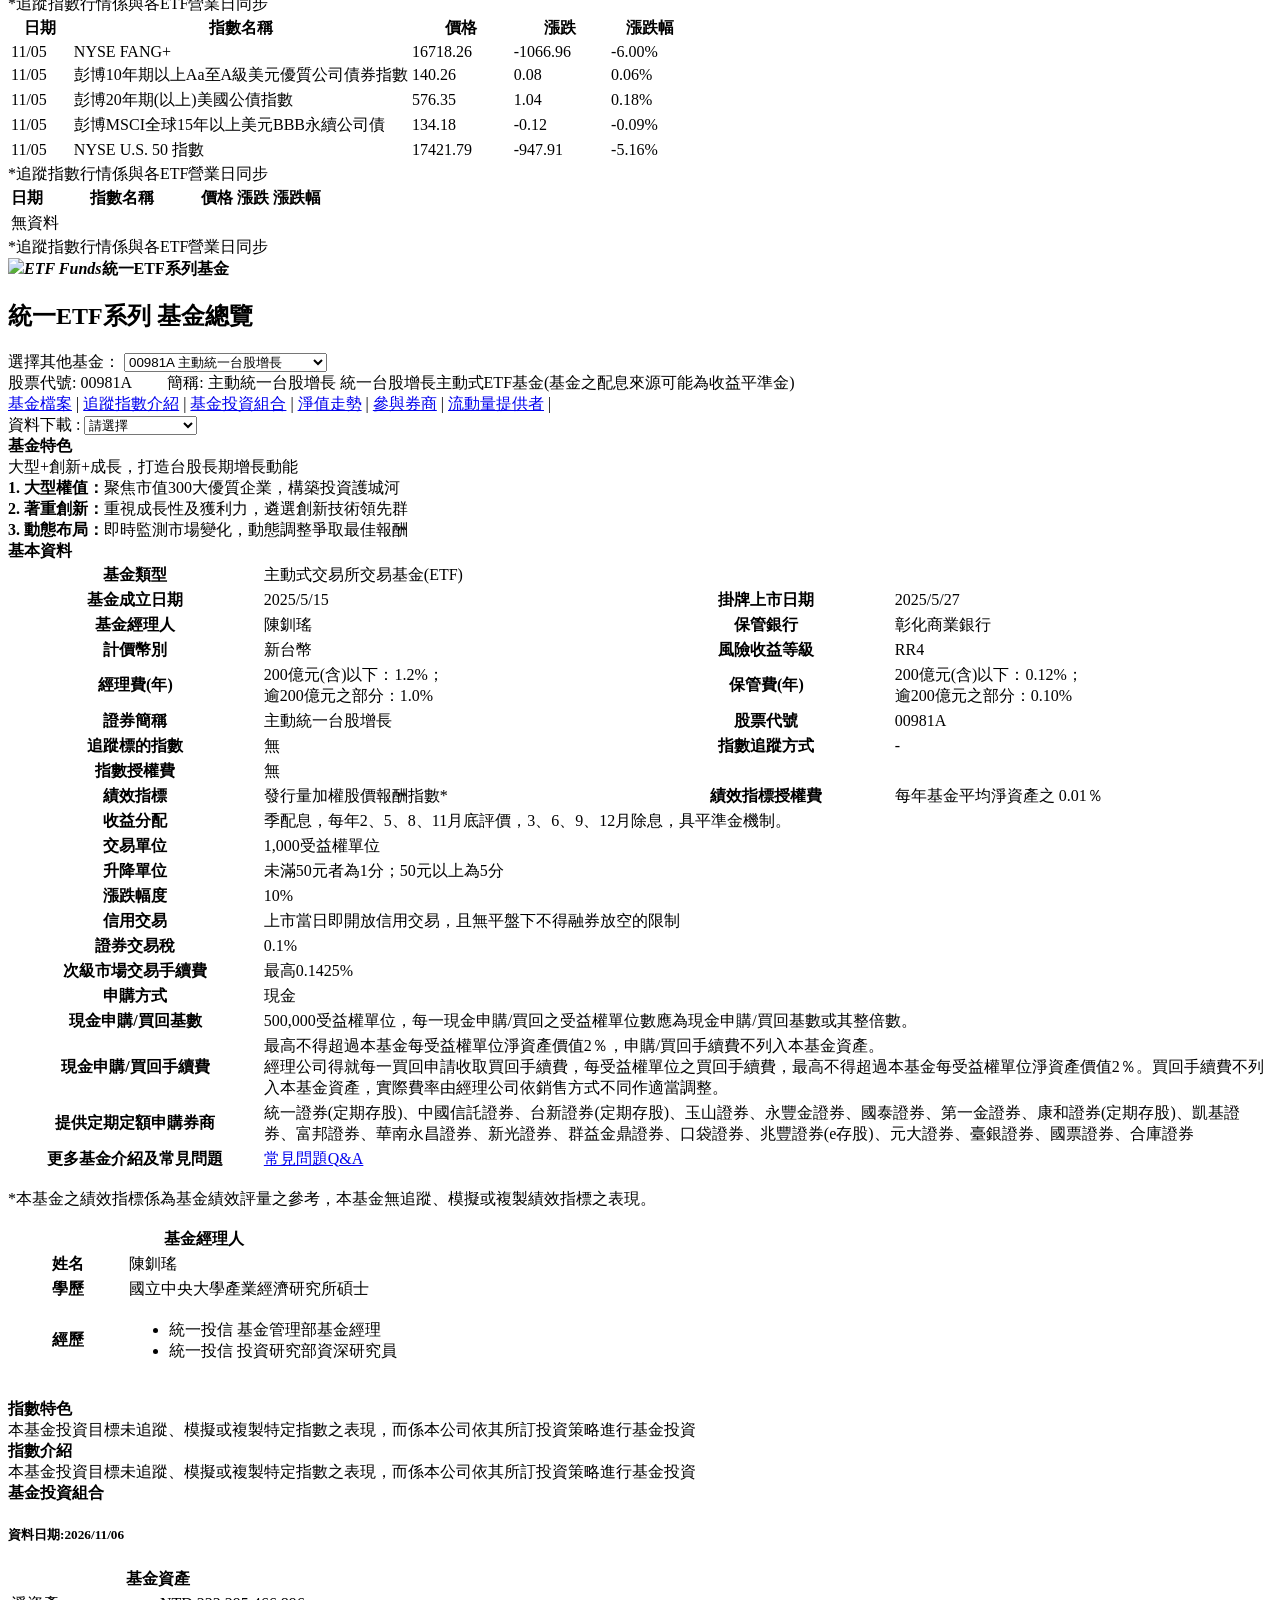
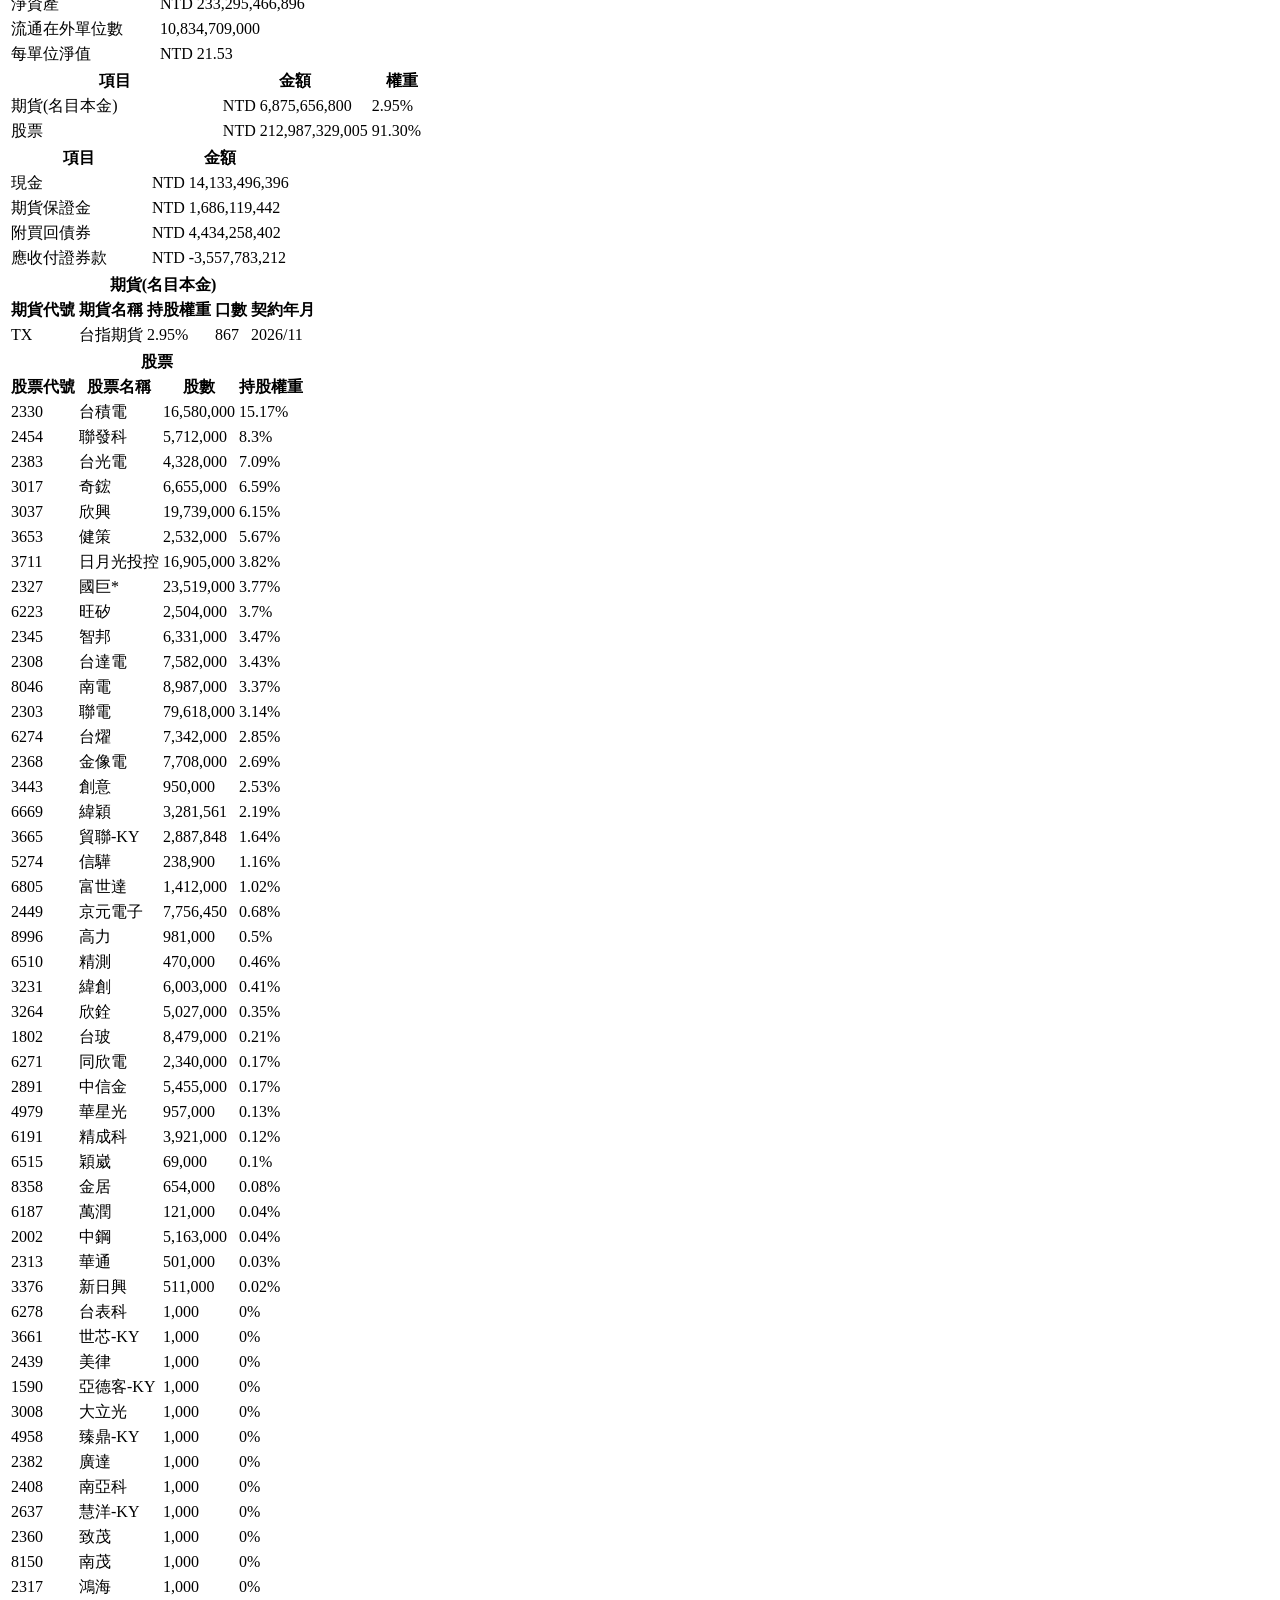
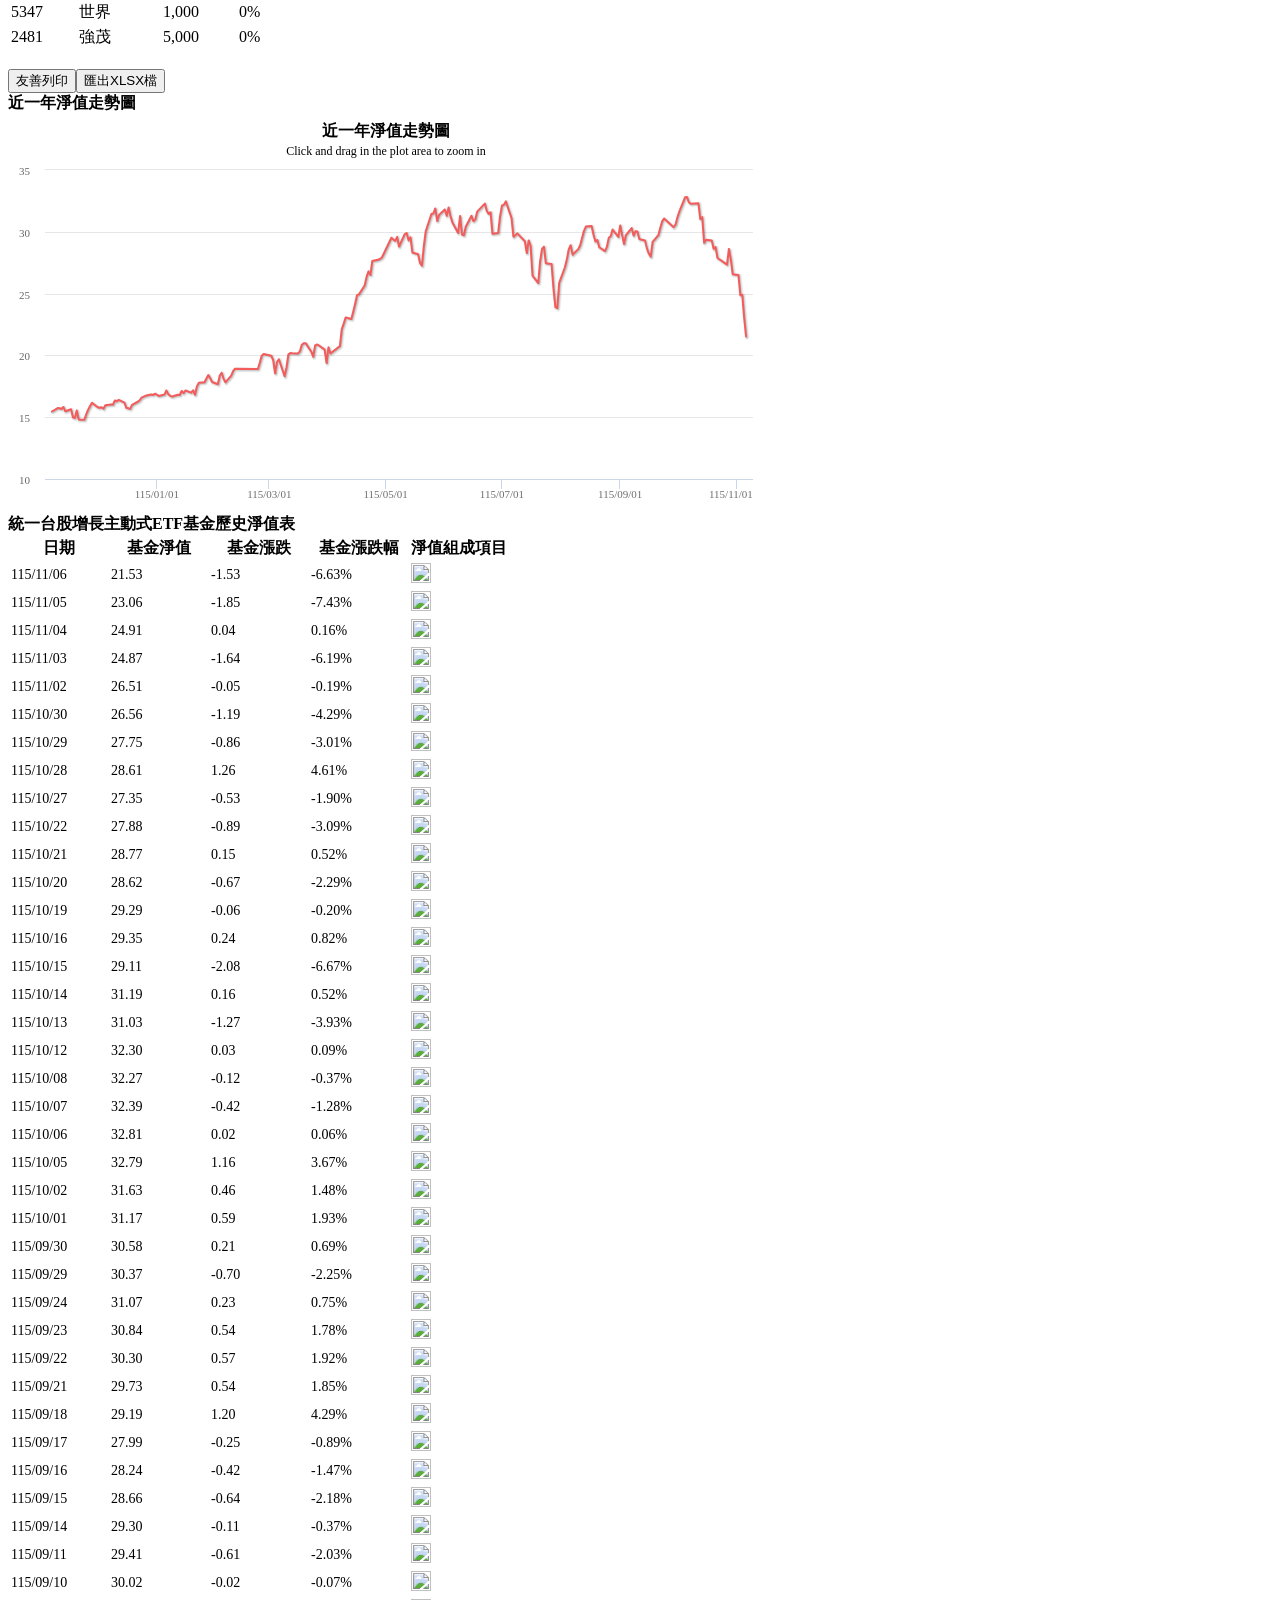
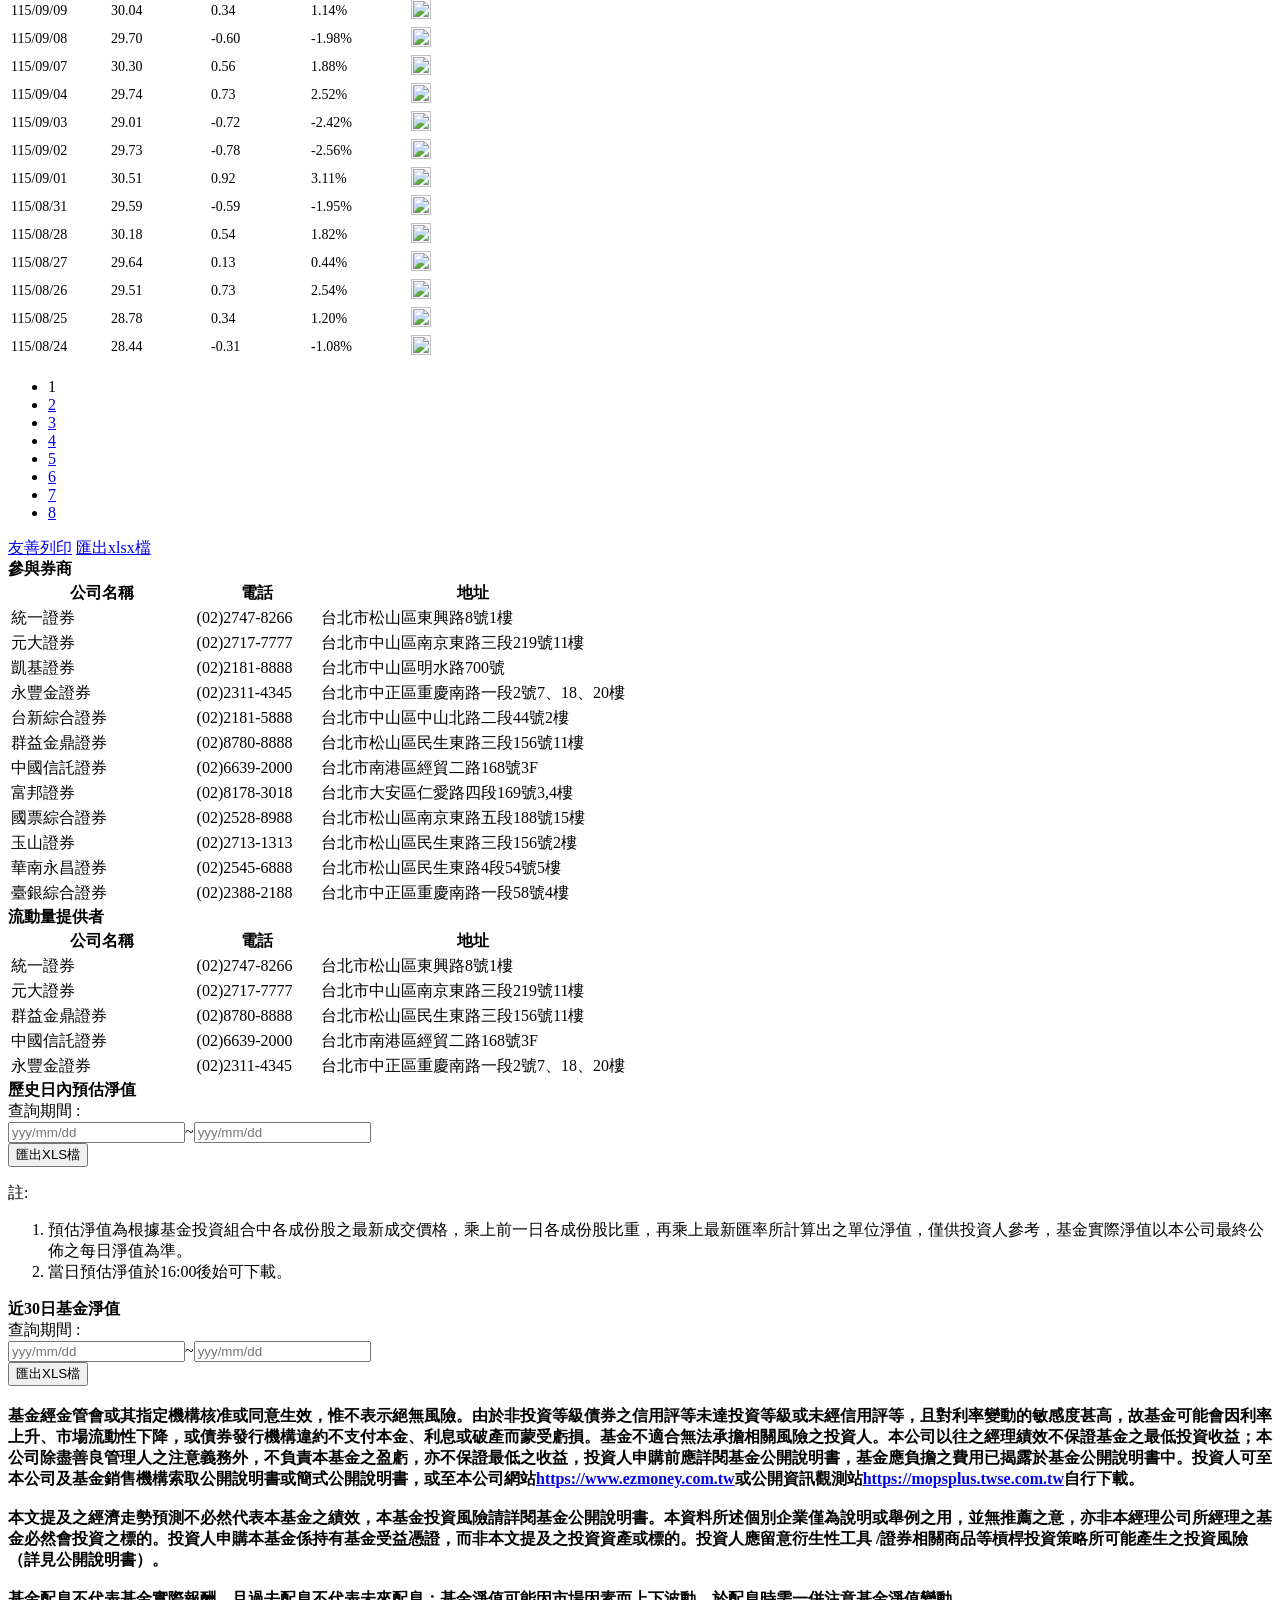
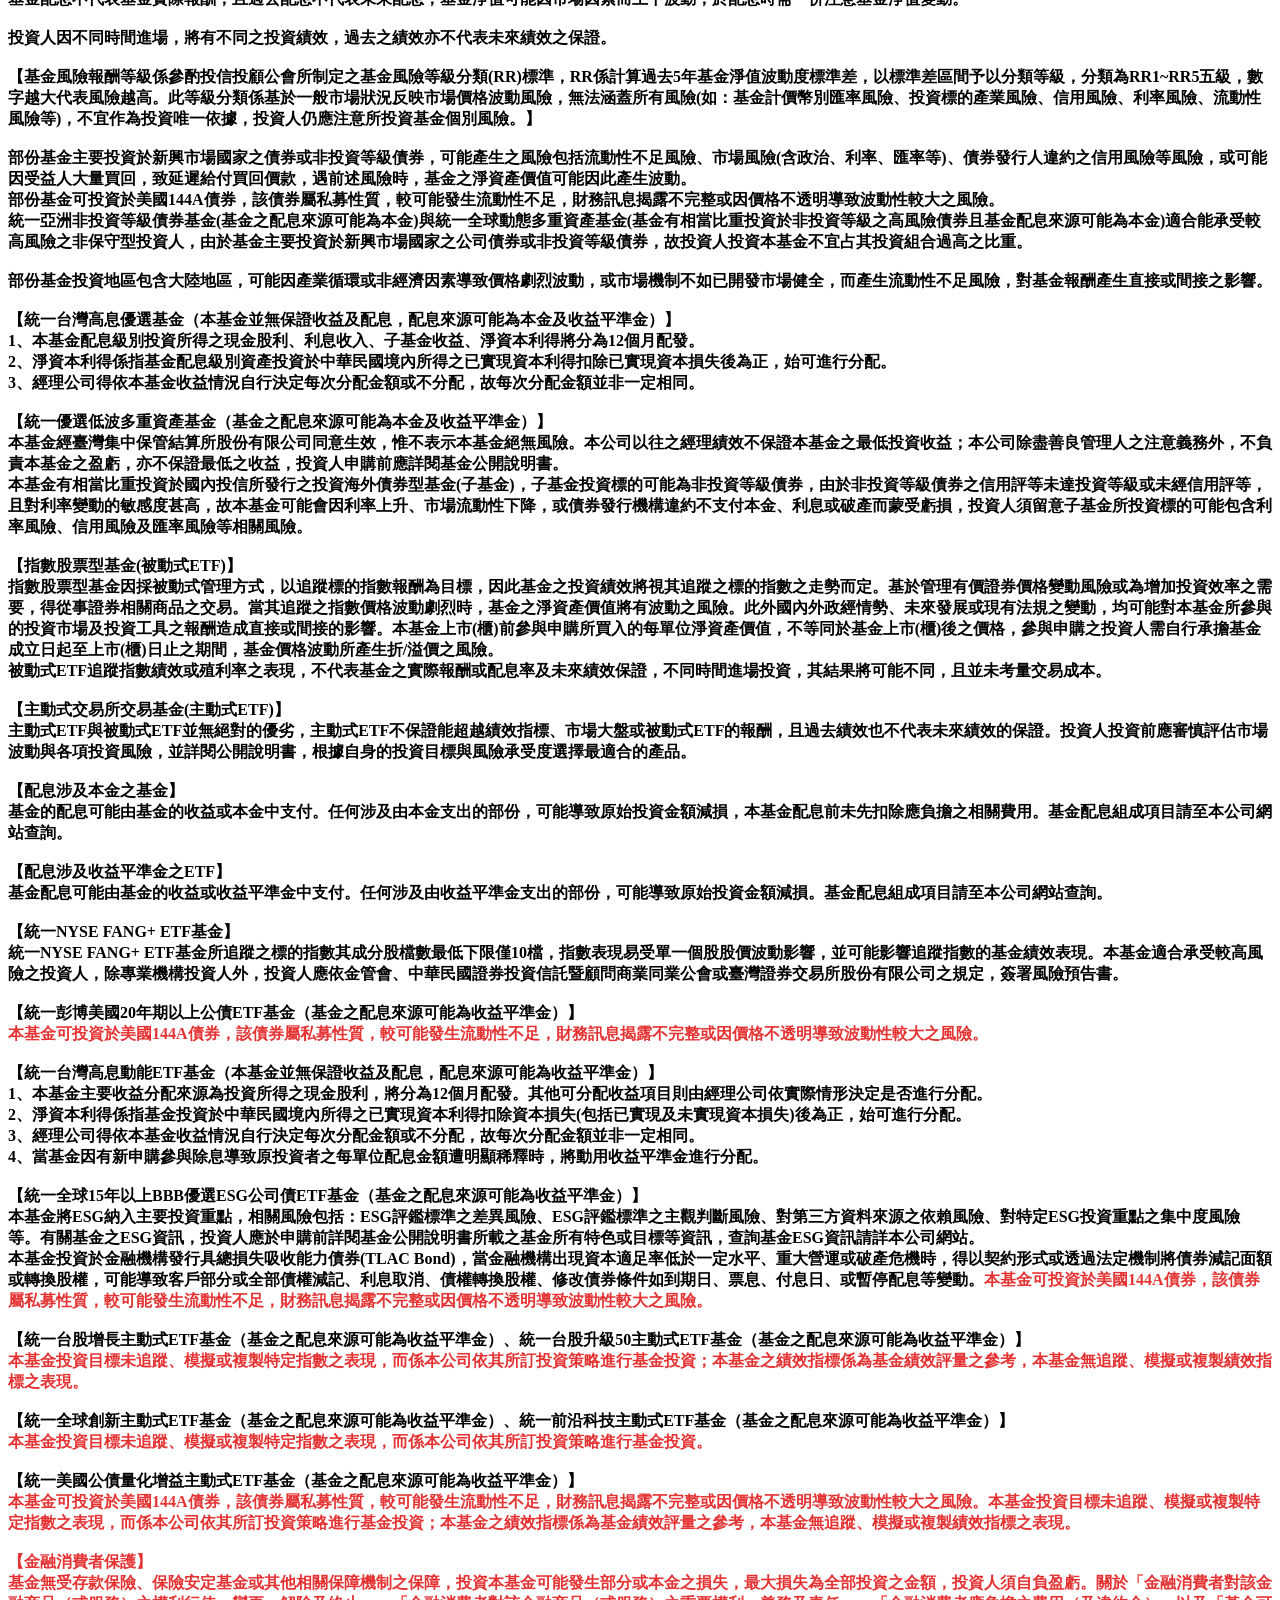
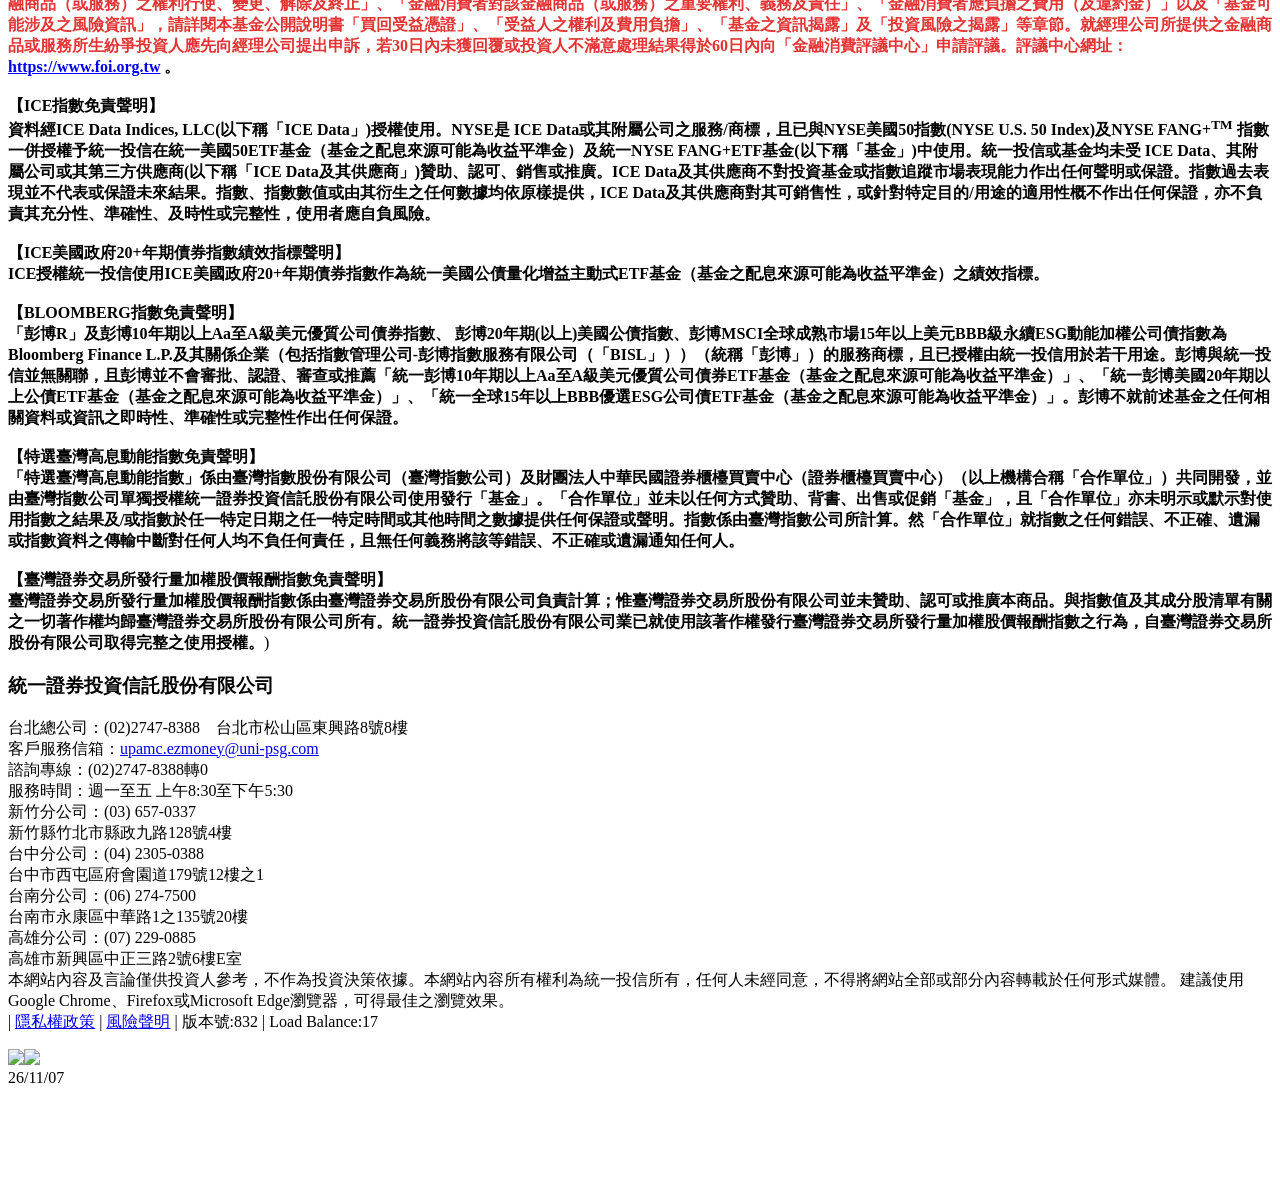
